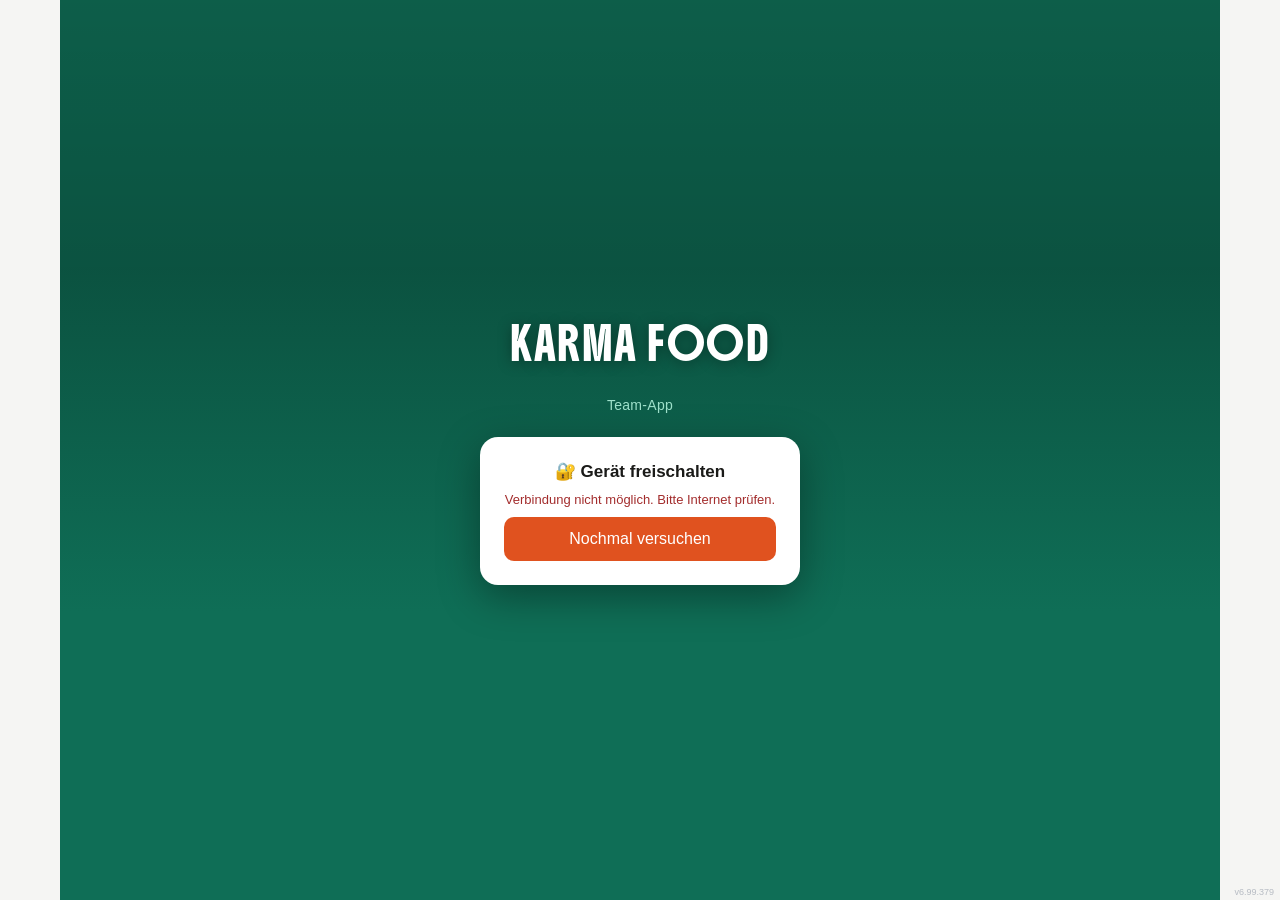
==== public/index.html @ 2970e000 "v6.99.379: Catering-Liste mit Datumskachel, Chips und Kundenlogo (Upload, Liste, Detail, PDF) Co-Aut" ====
<!DOCTYPE html>
<html lang="de">
<head>
<meta charset="UTF-8">
<script>
/* v6.99.312 Grundlagen: lokales Datum (Wien statt UTC), Text-Absicherung, Speicher-Ausfall, Meldung bei Speicherfehlern */
(function(){
  function isoLocal(d){ return d.getFullYear()+'-'+String(d.getMonth()+1).padStart(2,'0')+'-'+String(d.getDate()).padStart(2,'0'); }
  window.isoLocal=isoLocal; window.todayISO=function(){ return isoLocal(new Date()); };
  window.escHtml=function(v){ return v==null?'':String(v).replace(/&/g,'&amp;').replace(/</g,'&lt;').replace(/>/g,'&gt;'); };
  try{ var t='__kf_t'; localStorage.setItem(t,t); localStorage.removeItem(t); }catch(e){
    var mem={}; var fake={getItem:function(k){return Object.prototype.hasOwnProperty.call(mem,k)?mem[k]:null;},setItem:function(k,v){mem[k]=String(v);},removeItem:function(k){delete mem[k];},clear:function(){mem={};},key:function(i){return Object.keys(mem)[i]||null;},get length(){return Object.keys(mem).length;}};
    try{ Object.defineProperty(window,'localStorage',{value:fake,configurable:true}); }catch(e2){}
  }
  var last=0;
  window.addEventListener('unhandledrejection',function(ev){ try{ var e=ev&&ev.reason; if(!e||!e.apiMethod||e.apiMethod==='GET') return; var n=Date.now(); if(n-last<4000) return; last=n; if(typeof showToast==='function') showToast('⚠️ Speichern hat nicht geklappt. Bitte Verbindung prüfen und nochmal versuchen.',true); }catch(_){} });
})();
</script>
<script>/* Apple-Design (v6.99.308): standardmäßig AUS. Einschalten: ?design=apple an die Adresse hängen, ausschalten: ?design=off. Glas ohne Unschärfe: localStorage kf_glass='off'. */
(function(){try{var m=location.search.match(/[?&]design=(apple|off)\b/);if(m)localStorage.setItem('kf_design',m[1]);if(localStorage.getItem('kf_design')==='apple'){var h=document.documentElement;h.classList.add('apple');var lo=(navigator.deviceMemory&&navigator.deviceMemory<=2)||(navigator.hardwareConcurrency&&navigator.hardwareConcurrency<=2);if(lo||localStorage.getItem('kf_glass')==='off')h.classList.add('noglass');var v=document.querySelector('meta[name=viewport]');if(v&&v.content.indexOf('viewport-fit')<0)v.content+=', viewport-fit=cover';}}catch(e){}})();
</script>
<meta name="viewport" content="width=device-width, initial-scale=1.0">
<meta name="apple-mobile-web-app-capable" content="yes">
<meta name="mobile-web-app-capable" content="yes">
<meta name="apple-mobile-web-app-status-bar-style" content="black-translucent">
<meta name="apple-mobile-web-app-title" content="Karma Food">
<meta name="theme-color" content="#0F6E56">
<link rel="manifest" href="/manifest.json">
<link rel="apple-touch-icon" href="/apple-touch-icon.png">
<link rel="icon" type="image/png" href="/icon-192.png">
<link rel="preconnect" href="https://fonts.googleapis.com">
<link rel="preconnect" href="https://fonts.gstatic.com" crossorigin>
<link href="https://fonts.googleapis.com/css2?family=Boldonse&display=swap" rel="stylesheet">
<title>Karma Food</title>
<style>
*{box-sizing:border-box;margin:0;padding:0;-webkit-tap-highlight-color:transparent;}
body{font-family:-apple-system,BlinkMacSystemFont,'Segoe UI',sans-serif;background:#f5f5f3;color:#1a1a18;min-height:100vh;display:flex;flex-direction:column;max-width:480px;margin:0 auto;}
:root{--green:#0F6E56;--green-mid:#1D9E75;--green-light:#E1F5EE;--border:#e5e5e2;--muted:#888;--card:#fff;--sub:#666;--brand:#E0521F;--brand-light:#F5A57A;}

/* LOGIN */
#login-screen{display:flex;flex-direction:column;align-items:center;justify-content:center;min-height:100vh;padding:2rem;gap:1.5rem;position:relative;background:var(--green);background-image:linear-gradient(180deg, rgba(0,0,0,0.15) 0%, rgba(0,0,0,0.25) 30%, rgba(15,110,86,0.92) 68%, rgba(15,110,86,1) 80%), url('/images/hero.jpg');background-size:cover;background-position:center top;}
.login-logo{color:#fff;font-size:30px;font-weight:400;font-family:'Boldonse',sans-serif;letter-spacing:1.5px;text-shadow:0 2px 14px rgba(0,0,0,0.35);}
.login-logo{color:#fff;font-size:30px;font-weight:400;font-family:'Boldonse',sans-serif;letter-spacing:1.5px;}
.tb-title{font-family:'Boldonse',sans-serif;font-weight:400 !important;letter-spacing:0.5px;}
.login-sub{color:#9FE1CB;font-size:14px;letter-spacing:0.3px;}
/* Einstieg ins Crew-Onboarding: bewusst losgelöst von den Filialen (eigener Block, Pillenform, Tinte + Neon) */
#onb-entry{width:100%;max-width:340px;position:relative;z-index:1;display:flex;flex-direction:column;align-items:center;gap:10px;}
.onb-sep{width:100%;display:flex;align-items:center;gap:10px;color:#fff;font-size:11px;font-weight:700;letter-spacing:.12em;text-transform:uppercase;}
.onb-sep::before,.onb-sep::after{content:"";flex:1;height:1px;background:rgba(255,255,255,.45);}
.onb-btn{box-sizing:border-box;text-decoration:none;display:flex;width:100%;align-items:center;justify-content:center;gap:12px;min-height:60px;padding:8px 16px;text-align:left;border-radius:999px;border:none;background:#D4FF3F;color:#1a1a18;cursor:pointer;box-shadow:0 8px 24px rgba(0,0,0,.28);}
.onb-btn-t{font-family:'Boldonse',sans-serif;font-size:11.5px;letter-spacing:0;white-space:nowrap;color:#1a1a18;}
.onb-btn-tx{display:flex;flex-direction:column;gap:3px;min-width:0;}
.onb-btn-s{font-size:12px;font-weight:600;color:#3a3a32;}
.onb-ic{font-size:22px;}.onb-ar{font-size:20px;font-weight:700;color:#1a1a18;}
.login-card{background:#fff;border-radius:18px;padding:1.5rem;width:100%;max-width:320px;display:flex;flex-direction:column;gap:10px;box-shadow:0 12px 40px rgba(0,0,0,0.35);position:relative;z-index:1;}
#store-list{display:flex;flex-direction:column;gap:10px;}
.store-btn{padding:12px 16px;border:2px solid var(--border);border-radius:10px;background:#fff;font-size:14px;color:#1a1a18;cursor:pointer;text-align:left;display:flex;align-items:center;gap:10px;transition:border-color .15s;}
.store-btn-color{position:relative;height:64px;border-radius:12px;border:none;cursor:pointer;display:flex;align-items:center;padding:0 16px;width:100%;}
.role-btn-color{position:relative;min-height:64px;border-radius:12px;border:none;cursor:pointer;display:flex;flex-direction:column;align-items:flex-start;justify-content:center;padding:10px 16px;width:100%;}
summary::-webkit-details-marker{display:none;}
summary::marker{content:'';}
.role-btn-role{color:#fff;font-family:'Boldonse',sans-serif;font-weight:400;font-size:16px;letter-spacing:0.3px;}
.role-btn-name{color:rgba(255,255,255,0.85);font-family:inherit;font-size:12.5px;margin-top:3px;}
.store-btn-color-label{color:#fff;font-family:'Boldonse',sans-serif;font-weight:400;font-size:14.5px;letter-spacing:0.3px;}
.store-btn:active{border-color:var(--brand);}
.store-dot{width:12px;height:12px;border-radius:50%;flex-shrink:0;}
.pin-input{width:100%;padding:12px;border:1.5px solid var(--border);border-radius:10px;font-size:18px;text-align:center;letter-spacing:4px;outline:none;}
.pin-input:focus{border-color:var(--brand);}
.login-btn{width:100%;padding:13px;background:var(--brand);color:#fff;border:none;border-radius:10px;font-size:16px;font-weight:500;cursor:pointer;}
.back-btn{background:transparent;border:none;color:var(--brand);font-size:14px;cursor:pointer;}

/* TOPBAR */
#topbar{background:var(--green);color:#fff;padding:12px 16px;display:flex;align-items:center;justify-content:space-between;flex-shrink:0;}
.tb-title{font-weight:600;font-size:17px;}
.tb-sub{font-size:12px;color:#9FE1CB;margin-top:1px;}
.tb-avatar{width:34px;height:34px;border-radius:50%;background:var(--green-mid);display:flex;align-items:center;justify-content:center;color:#9FE1CB;font-size:11px;font-weight:600;}

/* LANG MENU */
.lang-btn{background:rgba(255,255,255,0.15);border:none;color:#fff;padding:5px 9px;border-radius:6px;font-size:14px;cursor:pointer;position:relative;}
#lang-menu{display:none;position:absolute;right:0;top:36px;background:#fff;border-radius:10px;box-shadow:0 4px 20px rgba(0,0,0,0.15);z-index:999;min-width:150px;overflow:hidden;}
#lang-menu button{display:block;width:100%;padding:10px 14px;border:none;background:transparent;text-align:left;font-size:13px;cursor:pointer;color:#1a1a18;}
#lang-menu button:hover{background:#f5f5f3;}
.size-btn{background:rgba(255,255,255,0.15);border:none;color:#fff;padding:5px 9px;border-radius:6px;font-size:14px;cursor:pointer;position:relative;}
#size-menu{display:none;position:absolute;right:0;top:36px;background:#fff;border-radius:10px;box-shadow:0 4px 20px rgba(0,0,0,0.15);z-index:999;min-width:130px;overflow:hidden;}
#size-menu button{display:block;width:100%;padding:10px 14px;border:none;background:transparent;text-align:left;font-size:13px;cursor:pointer;color:#1a1a18;}
#size-menu button:hover{background:#f5f5f3;}
#size-menu button.active{color:var(--green);font-weight:600;}

/* CONTENT */
#content{flex:1;overflow-y:auto;padding:12px 12px 80px;}
.view{display:none;}
.view.show{display:block;}

/* BOTTOM NAV */
#bottomnav{position:fixed;bottom:0;left:50%;transform:translateX(-50%);width:100%;max-width:480px;background:#fff;border-top:1px solid var(--border);display:flex;}
.nav-btn{flex:1;display:flex;flex-direction:column;align-items:center;gap:2px;padding:8px 4px;border:none;background:transparent;color:var(--muted);font-size:10px;cursor:pointer;}
.nav-btn svg{width:22px;height:22px;stroke:currentColor;stroke-width:1.8;fill:none;stroke-linecap:round;stroke-linejoin:round;}
.nav-btn.active{color:var(--green);}

/* CARDS */
.card{background:var(--card);border-radius:12px;border:1px solid var(--border);overflow:hidden;margin-bottom:10px;}
.card-header{padding:12px 14px;font-weight:500;font-size:14px;border-bottom:1px solid var(--border);}
.section-lbl{font-size:10px;font-weight:600;color:var(--muted);letter-spacing:.5px;padding:12px 2px 4px;text-transform:uppercase;}

/* ORDER */
.item-row{display:flex;align-items:center;gap:8px;padding:8px 14px;border-bottom:1px solid var(--border);}
.item-row:last-child{border-bottom:none;}
.item-name{flex:1;font-size:14px;}
.item-unit{font-size:11px;color:var(--muted);}
.ist-step{display:inline-flex;align-items:center;gap:4px;}
.ist-step button{width:30px;height:34px;border-radius:8px;border:1px solid var(--border);background:#fff;font-size:18px;line-height:1;cursor:pointer;padding:0;flex-shrink:0;}
.ist-step button:active{background:var(--green-light);}
.ist-step input{width:64px !important;font-size:17px !important;padding:9px 4px !important;}
/* 06.10.26 (Feedback Ausstellungsstraße: "Pfeilchen sind ultra mühsam"): die winzigen Browser-Pfeile bei
   Zahlenfeldern überall ausblenden — Zahl direkt eintippen oder +/− Buttons nutzen. */
input[type=number]{-moz-appearance:textfield;appearance:textfield;}
input[type=number]::-webkit-inner-spin-button,input[type=number]::-webkit-outer-spin-button{-webkit-appearance:none;margin:0;}
.qty-btn{width:32px;height:32px;border-radius:8px;border:1px solid var(--border);background:#fff;font-size:18px;cursor:pointer;display:flex;align-items:center;justify-content:center;}
.qty-btn:active{background:var(--green-light);}
.qty-val{width:32px;text-align:center;font-size:15px;font-weight:500;color:var(--muted);border:1px solid var(--border);}
.qty-val.has-val{color:var(--green);}
.qty-val.qty-saved{border-color:#16A34A !important;background:#F0FDF4 !important;}
.qty-val.qty-dirty{border-color:#F97316 !important;background:#FFF7ED !important;color:#C2410C !important;}
.submit-btn{width:100%;padding:14px;background:var(--green);color:#fff;border:none;border-radius:12px;font-size:16px;font-weight:500;cursor:pointer;margin-top:12px;}
.section-banner{border-left:3px solid;border-radius:0 8px 8px 0;padding:8px 12px;margin:14px 0 6px;display:flex;align-items:center;gap:8px;}

/* CHECKLIST */
.cl-tabs{display:flex;flex-wrap:wrap;gap:6px;margin-bottom:12px;}
.cl-tab{flex:1 1 auto;min-width:72px;padding:7px 6px;border:1.5px solid var(--border);border-radius:10px;background:var(--card);font-size:11.5px;font-family:'Boldonse',sans-serif;font-weight:400;letter-spacing:0.2px;line-height:1.25;color:var(--sub);cursor:pointer;text-align:center;}
.cl-tab.active{background:var(--green);border:2px solid var(--green);color:#fff;}
.cl-item{display:flex;align-items:flex-start;gap:10px;padding:10px 14px;border-bottom:1px solid var(--border);cursor:pointer;}
.cl-item:last-child{border-bottom:none;}
.cl-item:active{background:var(--green-light);}
.check-box{width:22px;height:22px;border-radius:5px;border:2px solid var(--border);flex-shrink:0;display:flex;align-items:center;justify-content:center;}
.check-box.done{background:var(--green);border-color:var(--green);}
.cl-text{font-size:14px;line-height:1.4;padding-top:1px;}
.cl-text.done{color:var(--muted);text-decoration:line-through;}
.progress-bar{height:5px;background:var(--border);border-radius:3px;overflow:hidden;margin-bottom:10px;}
.progress-fill{height:100%;background:var(--green);border-radius:3px;transition:width .3s;}
.progress-row{display:flex;justify-content:space-between;font-size:12px;color:var(--muted);margin-bottom:5px;}

/* PACK */
.pack-tabs{display:flex;gap:8px;margin-bottom:14px;}
.pack-tab{flex:1;padding:12px 8px;border:2px solid var(--border);border-radius:10px;background:var(--card);font-size:13px;font-weight:400;cursor:pointer;text-align:center;color:#1a1a18;}
.pack-table{width:100%;border-collapse:collapse;font-size:14px;}
.pack-table th{padding:7px 5px;text-align:center;font-size:11px;color:var(--muted);border-bottom:1px solid var(--border);}
.pack-table th:first-child{text-align:left;}
.pack-table td{padding:8px 6px;border-bottom:1px solid var(--border);text-align:center;}
.pack-table td:first-child{text-align:left;font-size:14px;}

/* HOME */
.home-card{background:var(--card);border-radius:12px;border:1px solid var(--border);padding:14px;margin-bottom:10px;cursor:pointer;}
.home-card:active{background:var(--green-light);}
.hc-icon{width:28px;height:28px;border-radius:8px;background:var(--green-light);display:flex;align-items:center;justify-content:center;}
.metric-grid{display:grid;grid-template-columns:1fr 1fr;gap:8px;margin-bottom:10px;}
.metric-card{background:var(--card);border-radius:12px;border:1px solid var(--border);padding:12px 14px;}
.badge{font-size:10px;padding:3px 8px;border-radius:20px;font-weight:500;}
.badge-ok{background:#EAF3DE;color:#3B6D11;}
.badge-warn{background:#FCEBEB;color:#A32D2D;}
.badge-info{background:#E0F2FE;color:#0369A1;}
.badge-pend{background:#FAEEDA;color:#854F0B;}
.toast{position:fixed;top:80px;left:50%;transform:translateX(-50%);background:#1a1a18;color:#fff;padding:10px 20px;border-radius:30px;font-size:14px;z-index:999;opacity:0;transition:opacity .3s;pointer-events:none;}
.toast.show{opacity:1;}

/* ORG VIEW */
.org-btn{width:100%;padding:16px;border:2px solid var(--border);border-radius:12px;background:var(--card);font-size:15px;cursor:pointer;text-align:left;display:flex;align-items:center;gap:12px;margin-bottom:10px;}
.org-btn:active{opacity:0.85;}
.org-btn-icon{font-size:24px;}
.org-btn-text{display:flex;flex-direction:column;gap:2px;}
.org-btn-title{font-weight:500;font-size:15px;}
.org-btn-sub{font-size:12px;color:var(--muted);}

@media (min-width:700px){ .kf-dishes{gap:8px !important;} .kf-dish-col{max-width:none !important;} .kf-dish-col > div:first-child{padding:12px 10px !important;} }
</style>
<style id="kf-responsive">
.fc-days{display:grid;grid-template-columns:minmax(0,1fr);gap:12px;margin-bottom:12px;}
@media (min-width:900px){.fc-days{grid-template-columns:repeat(2,minmax(0,1fr));}}
.fc-day{padding:14px 16px;margin:0 !important;}
.fc-day-h{display:flex;align-items:center;gap:10px;margin-bottom:4px;}
.fc-day-name{font-size:18px;font-weight:700;}
.fc-today-pill{color:#fff;font-size:12px;font-weight:700;padding:3px 10px;border-radius:6px;}
.fc-day-reason{font-size:14px;color:var(--muted);margin-bottom:6px;line-height:1.35;}
.fc-row{display:flex;align-items:center;justify-content:space-between;gap:14px;padding:12px 0;border-top:1px solid var(--border);}
.fc-row:first-child{border-top:none;}
.fc-dish{min-width:0;display:flex;flex-direction:column;gap:2px;}
.fc-slot{font-size:12px;font-weight:700;letter-spacing:.05em;text-transform:uppercase;color:var(--muted);}
.fc-dishname{font:inherit;font-size:16px;font-weight:600;line-height:1.3;text-align:left;background:none;border:none;padding:0;color:inherit;cursor:pointer;overflow-wrap:anywhere;text-decoration:underline dotted;text-underline-offset:3px;}
.fc-qty{flex:none;}
.fc-qty input{width:76px !important;height:48px;font-size:18px !important;text-align:center;border-radius:8px !important;padding:0 !important;}
.fc-qty [style*="font-size:8px"],.fc-qty [style*="font-size:10px"]{font-size:13px !important;}
.fc-row-multi{flex-direction:column;align-items:stretch;}
.fc-row-multi .fc-qty{width:100%;}
.fc-row-multi .fc-qty div[style*="grid-template-columns"]{grid-template-columns:minmax(0,1fr) 84px !important;gap:8px 12px !important;}
.fc-row-multi .fc-qty input{width:84px !important;}
.dsp-list{display:grid;grid-template-columns:minmax(0,1fr);gap:12px;}
@media (min-width:900px){.dsp-list{grid-template-columns:repeat(2,minmax(0,1fr));}}
.dsp-card{padding:14px 16px;margin:0 !important;}
.dsp-card.dsp-done{border-color:var(--green);}
.dsp-head{display:flex;align-items:center;gap:12px;margin-bottom:12px;}
.dsp-titles{min-width:0;}
.dsp-slot{font-size:12px;font-weight:700;letter-spacing:.05em;text-transform:uppercase;color:var(--muted);}
.dsp-ok{color:#0B6A5D;text-transform:none;letter-spacing:0;margin-left:6px;}
.dsp-name{font-size:16px;font-weight:600;line-height:1.3;overflow-wrap:anywhere;}
.dsp-fields{display:grid;grid-template-columns:auto auto minmax(0,1fr);gap:12px;align-items:end;}
.dsp-f{display:flex;flex-direction:column;gap:4px;min-width:0;}
.dsp-lbl{font-size:12px;color:var(--muted);font-weight:600;}
.dsp-time{display:flex;align-items:center;gap:6px;}
.dsp-fields input{height:48px;box-sizing:border-box;border:1.5px solid var(--border);border-radius:8px;font-size:16px;padding:0 10px;background:#fff;}
.dsp-time input{width:84px;text-align:center;}
.dsp-time input.dsp-sold{border-color:#DC2626;background:#FEF2F2;color:#991B1B;}
.dsp-rest{width:84px;text-align:center;}
.dsp-f-note input{width:100%;}
.dsp-btn{height:48px;min-width:48px;padding:0 10px;border-radius:8px;border:1.5px solid var(--border);background:#fff;font-size:14px;font-weight:600;cursor:pointer;color:var(--sub);}
.dsp-btn.dsp-now{border-color:var(--green);color:var(--green);background:var(--green-light);}
@media (max-width:560px){.dsp-fields{grid-template-columns:auto minmax(0,1fr);}.dsp-f-note{grid-column:1 / -1;}.dsp-rest{width:100%;}}
#sam-time,#sam-rest,#sam-note{height:48px !important;box-sizing:border-box;font-size:16px !important;border-radius:8px !important;}
#sam-time,#sam-rest{width:84px !important;}
/* Operations — Mengen: je Tag eine Karte, je Gericht eine Zeile (Umbau 19.11.26; Zellen und Speicher-Logik unverändert, nur Darstellung) */
/* Handy: Tageskarten als Aufklapper, nur der heutige Tag ist offen */
@media(max-width:640px){
.fc-day-h,#orgfc-content .ofc-table td:first-child{cursor:pointer;position:relative;padding-right:40px !important;}
.fc-day-h::after,#orgfc-content .ofc-table td:first-child::after{content:"";position:absolute;right:16px;top:50%;width:9px;height:9px;border-right:2px solid currentColor;border-bottom:2px solid currentColor;transform:translateY(-70%) rotate(45deg);transition:transform .15s;}
.fc-day.kf-open .fc-day-h::after,#orgfc-content .ofc-table tr.kf-open td:first-child::after{transform:translateY(-30%) rotate(225deg);}
.fc-day:not(.kf-open) .fc-rows,.fc-day:not(.kf-open) .fc-day-reason{display:none;}
.fc-day:not(.kf-open) .fc-day-h{margin-bottom:0;}
#orgfc-content .ofc-table tr.ofc-day:not(.kf-open) td:not(:first-child){display:none !important;}
#orgfc-content .ofc-table tr.ofc-day:not(.kf-open) td:first-child{padding-bottom:0 !important;margin-bottom:0 !important;}
.fc-days,#orgfc-content .ofc-table tbody{gap:8px;}
.fc-day,#orgfc-content .ofc-table tr{padding:10px 12px !important;}
html .fc-days .fc-day:not(.kf-open),html #orgfc-content .ofc-table tr.ofc-day:not(.kf-open){padding:0 !important;border:none !important;background:none !important;box-shadow:none !important;}
html .fc-days .fc-day .fc-day-h,html #orgfc-content .ofc-table tr.ofc-day td:first-child{padding-top:9px !important;padding-bottom:9px !important;margin-bottom:0;}
html .fc-days .fc-day.kf-open .fc-day-h{margin-bottom:6px;}
html #orgfc-content .ofc-table tr.ofc-day.kf-open td:first-child{margin-bottom:6px !important;}
.fc-row,#orgfc-content .ofc-table td{padding-top:8px !important;padding-bottom:8px !important;}
}
.ofc-short{display:none;}
.ofc-wrap{margin-bottom:12px;}
#orgfc-content .ofc-table,#orgfc-content .ofc-table tbody{display:block;width:100%;border:none;background:none;}
#orgfc-content .ofc-table thead{display:none;}
#orgfc-content .ofc-table tbody{display:grid;grid-template-columns:minmax(0,1fr);gap:12px;}
@media (min-width:900px){#orgfc-content .ofc-table tbody{grid-template-columns:repeat(2,minmax(0,1fr));}}
#orgfc-content .ofc-table tr{display:block;background:var(--card,#fff);border:1px solid var(--border);border-radius:8px;padding:14px 16px;box-shadow:0 6px 18px rgba(3,39,43,.06);}
#orgfc-content .ofc-table td{display:grid;grid-template-columns:minmax(0,1fr) auto;align-items:center;gap:4px 14px;padding:12px 0 !important;border:none !important;border-top:1px solid var(--border) !important;text-align:left !important;min-width:0 !important;background:none !important;}
#orgfc-content .ofc-table td:first-child{display:block;border-top:none !important;padding:0 0 10px !important;font-size:18px !important;font-weight:700 !important;}
#orgfc-content .ofc-table td:first-child div{font-size:14px !important;margin-top:4px !important;white-space:normal !important;}
#orgfc-content .ofc-table td:not(:first-child)::before{grid-column:1 / -1;font-size:12px;font-weight:700;letter-spacing:.05em;text-transform:uppercase;color:var(--muted);}
#orgfc-content .ofc-herbst td:nth-child(2)::before{content:"Gericht 1";}
#orgfc-content .ofc-herbst td:nth-child(3)::before{content:"Gericht 2";}
#orgfc-content .ofc-herbst td:nth-child(4)::before{content:"Gericht 3";}
#orgfc-content .ofc-herbst td:nth-child(5)::before{content:"Reis";}
#orgfc-content .ofc-sommer td:nth-child(2)::before{content:"Salat";}
#orgfc-content .ofc-sommer td:nth-child(3)::before{content:"Gericht 1";}
#orgfc-content .ofc-sommer td:nth-child(4)::before{content:"Gericht 2";}
#orgfc-content .ofc-sommer td:nth-child(5)::before{content:"Reis";}
#orgfc-content .ofc-table .ofc-dish{grid-column:1;font-size:16px !important;font-weight:600;line-height:1.3 !important;color:inherit !important;margin:0 !important;overflow-wrap:anywhere;text-underline-offset:3px;}
#orgfc-content .ofc-table td > input{grid-column:2;width:84px !important;height:48px;font-size:18px !important;padding:0 !important;border-radius:8px !important;box-sizing:border-box;}
#orgfc-content .ofc-table td > div[style*="grid-template-columns"]{grid-column:1 / -1;grid-template-columns:minmax(0,1fr) 84px !important;gap:8px 14px !important;margin-top:4px;}
#orgfc-content .ofc-table td > div[style*="grid-template-columns"] span{font-size:14px !important;}
#orgfc-content .ofc-table td > div[style*="grid-template-columns"] input{width:84px !important;height:48px;font-size:18px !important;padding:0 !important;border-radius:8px !important;box-sizing:border-box;}
#orgfc-content .ofc-table td > div:not(.ofc-dish):not([style*="grid-template-columns"]){grid-column:1 / -1;font-size:13px !important;line-height:1.35 !important;}
#orgfc-content div[style*="color:var(--border)"]{color:var(--muted) !important;}
/* Tag + Datum als farbiger Kopf (Hauptfarbe der Filiale, weiße Schrift) in allen Tageskarten */
.fc-day-h{background:var(--green);color:#fff;padding:10px 14px;border-radius:8px;margin-bottom:10px;}
.fc-day-h .fc-day-name{color:#fff;}
.fc-day-h .fc-today-pill{background:#fff !important;color:#03272B !important;}
#orgfc-content .ofc-table td:first-child{background:var(--green) !important;color:#fff !important;padding:10px 14px !important;border-radius:8px;margin-bottom:4px;}
#orgfc-content .ofc-table td:first-child div,#orgfc-content .ofc-table td:first-child div *{color:rgba(255,255,255,.95) !important;}
#orgfc-content .ofc-table td:nth-child(2){border-top:none !important;}
/* Tippen: kein Warten auf Doppeltipp-Zoom, keine graue Markierung */
button,[onclick],a,summary,label,input,select{touch-action:manipulation;-webkit-tap-highlight-color:transparent;}
#kf-offline{position:fixed;left:12px;right:12px;bottom:calc(96px + env(safe-area-inset-bottom,0px));z-index:9000;background:#8B0000;color:#fff;font-size:14px;font-weight:600;line-height:1.35;padding:12px 14px;border-radius:8px;text-align:center;box-shadow:0 8px 24px rgba(0,0,0,.25);}

/* Untere Leiste: Die aktive Seite ist als gefüllte Kachel hervorgehoben, damit man sieht, wo man gerade ist */
#bottomnav{padding:4px 6px;gap:4px;}
.nav-btn{border-radius:12px;transition:background .15s,color .15s;}
.nav-btn.active{background:var(--green);color:#fff;}
.nav-btn.active svg{stroke:#fff;}
/* Zusammenfassung der letzten Woche */
.kf-story{padding:14px 16px !important;margin:0 0 12px !important;}
.kf-story summary{cursor:pointer;display:flex;flex-direction:column;gap:2px;list-style:none;}
.kf-story summary::-webkit-details-marker{display:none;}
.kf-story-k{font-size:12px;font-weight:700;letter-spacing:.05em;text-transform:uppercase;color:var(--muted);}
.kf-story-k::after{content:" ▾";}
.kf-story[open] .kf-story-k::after{content:" ▴";}
.kf-story-h{font-size:16px;font-weight:600;line-height:1.35;}
.kf-story-l{margin:12px 0 0;display:grid;gap:10px;}
.kf-story-l div{border-top:1px solid var(--border);padding-top:10px;}
.kf-story-l dt{font-size:12px;font-weight:700;letter-spacing:.05em;text-transform:uppercase;color:var(--muted);}
.kf-story-l dd{margin:2px 0 0;font-size:16px;line-height:1.45;}
.kf-story-f{margin-top:10px;font-size:12px;color:var(--muted);}
/* Beilagen-Tabellen am Handy: ohne seitliches Scrollen (Wisch-Gesten haben aus Versehen Felder getroffen) */
@media (max-width:600px){
  .bl-tab td:first-child{white-space:normal !important;padding:6px 4px !important;max-width:92px;line-height:1.2}
  .bl-tab td:first-child img{display:none}
  .bl-tab th,.bl-tab td{padding-left:2px !important;padding-right:2px !important}
  .bl-tab td input{width:100% !important;max-width:48px;min-width:34px;min-height:40px;box-sizing:border-box}
}
/* Wechselgeld als Kassa in drei Schritten (27.11.26) + Raster mit Notiz und Sonderbestellung in der breiten Ansicht */
.gw-grid{display:block}.gw-grid>.card{margin-bottom:10px}
.gw-how{background:#F0FDF4;border:1.5px solid #86EFAC;border-radius:12px;padding:2px 12px;margin-bottom:10px}
.gw-how summary{cursor:pointer;font-weight:700;font-size:13px;color:#166534;min-height:40px;display:flex;align-items:center;justify-content:space-between;list-style:none;gap:8px}
.gw-how summary::-webkit-details-marker{display:none}
.gw-how summary::after{content:'▾';font-size:16px}.gw-how[open] summary::after{content:'▴'}
.gw-how[open]{padding-bottom:8px}
.gw-steps{list-style:none;margin:6px 0 2px;padding:0;display:grid;grid-template-columns:repeat(4,minmax(0,1fr));gap:8px}
@media (max-width:700px){.gw-steps{grid-template-columns:minmax(0,1fr)}}
.gw-steps li{display:flex;gap:8px;align-items:flex-start;font-size:12.5px;color:#14532D;line-height:1.35;background:#fff;border-radius:10px;padding:8px}
.gw-steps .em{font-size:20px;line-height:1}
.gw-step{display:flex;align-items:center;gap:10px;margin:12px 0 6px}
.gw-step .no{width:24px;height:24px;border-radius:50%;background:var(--green);color:#fff;font-weight:700;font-size:13px;display:flex;align-items:center;justify-content:center;flex:none}
.gw-step b{font-size:14.5px}
.gw-quick{display:flex;flex-wrap:wrap;gap:6px}
.gw-chip{min-height:44px;padding:0 16px;border:1.5px solid var(--border);border-radius:999px;background:#fff;font-weight:700;font-size:14.5px;color:inherit;cursor:pointer}
.gw-chip[aria-pressed="true"]{background:var(--green-light);border-color:var(--green);color:var(--green)}
.gw-how.x{}
.gw-how+#gw-root .gw-how{}
#gw-root .gw-how{display:grid;grid-template-columns:repeat(3,minmax(0,1fr));gap:8px;background:none;border:0;padding:0}
#gw-root .gw-opt{min-height:72px;border:2px solid var(--border);border-radius:14px;background:#fff;padding:6px;display:flex;flex-direction:column;align-items:center;justify-content:center;gap:2px;color:inherit;text-align:center;cursor:pointer}
#gw-root .gw-opt .ic{font-size:22px;line-height:1}
#gw-root .gw-opt b{font-size:14.5px}
#gw-root .gw-opt small{font-size:11.5px;color:var(--muted)}
#gw-root .gw-opt[aria-pressed="true"]{border-color:var(--green);background:var(--green-light)}
#gw-root .gw-opt[aria-pressed="true"] small{color:var(--green)}
.gw-zettel{border:2px dashed #CFCFC9;border-radius:14px;padding:10px 14px;background:#FFFEF9;font-variant-numeric:tabular-nums}
.gw-zt{font-size:11px;letter-spacing:.09em;text-transform:uppercase;color:var(--muted);font-weight:700;margin-bottom:4px}
.gw-zl{display:flex;justify-content:space-between;gap:10px;padding:3px 0;font-size:15px}
.gw-zl.gw-sum{border-top:1.5px solid var(--ink);margin-top:4px;padding-top:6px;font-weight:700}
.gw-empty{color:var(--muted);font-size:13.5px;padding:4px 0}
.gw-link{background:none;border:0;color:var(--green);font-weight:700;font-size:13.5px;padding:8px 0;min-height:40px;text-align:left;cursor:pointer}
.gw-fine{border-top:1px solid var(--border);padding-top:8px}
.gw-zf.open .gw-fine{margin-top:8px}
.gw-hint{font-size:12px;color:var(--muted);margin-bottom:6px}
.gw-g{display:grid;grid-template-columns:repeat(3,minmax(0,1fr));gap:6px}
@media (max-width:480px){.gw-g{grid-template-columns:repeat(2,minmax(0,1fr))}}
.gw-den{display:flex;align-items:center;justify-content:space-between;gap:2px;border:1.5px solid var(--border);border-radius:12px;padding:4px 4px 4px 8px;background:#fff;min-height:46px}
.gw-den.on{border-color:var(--green)}
.gw-den b{font-size:14px;white-space:nowrap}.gw-c2 button{flex:none}
.gw-c2{display:flex;align-items:center;gap:2px}
.gw-c2 button{width:34px;height:34px;border:0;border-radius:9px;background:#F1F1EE;font-size:18px;font-weight:700;color:var(--ink);cursor:pointer}
.gw-c2 button.p{background:var(--green-light);color:var(--green)}
.gw-n{min-width:22px;text-align:center;font-weight:700;font-size:14.5px}
.gw-note{border-radius:12px;padding:8px 12px;font-size:13.5px;font-weight:600;margin-top:6px}
.gw-note.ok{background:var(--green-light);color:var(--green)}
.gw-note.bad{background:#FDECEA;color:#B3261E}
.gw-send{margin-top:10px;width:100%;min-height:50px;border:0;border-radius:13px;background:var(--green);color:#fff;font-weight:700;font-size:15px;cursor:pointer}
.gw-send:disabled{opacity:.4;cursor:not-allowed}
/* Catering-Zahl am Küchen-Reiter (27.11.26) */
.kf-cat-badge{display:inline-flex;align-items:center;justify-content:center;min-width:18px;height:18px;padding:0 5px;border-radius:9px;background:#EF4444;color:#fff;font-family:'Geist',sans-serif;font-size:11px;font-weight:700;margin-left:3px;vertical-align:middle;animation:kfCatGlow 1.8s ease-in-out infinite}
@keyframes kfCatGlow{0%,100%{box-shadow:0 0 0 0 rgba(239,68,68,.55)}50%{box-shadow:0 0 0 6px rgba(239,68,68,0)}}
@media (prefers-reduced-motion:reduce){.kf-cat-badge{animation:none}}
/* ===== Anpassbar an den Bildschirm ===== */
/* Handy bleibt schmal; Tablets und Computer nutzen die Breite (Karten stehen dann zweispaltig) */
@media (min-width:700px){ body{max-width:860px;} #bottomnav{max-width:860px;} #content{padding:16px 20px 90px;} }
@media (min-width:1100px){ body{max-width:1160px;} #bottomnav{max-width:1160px;} }
/* Schritt 1 (Entwurf grosse Bildschirme): Schrift und Fotos wachsen mit der Bildschirmbreite mit.
   Kopfzeile, Inhalt und untere Leiste werden gemeinsam vergroessert (zoom), die Breite der Leiste bleibt dabei gleich der Inhaltsbreite. */
@media (min-width:700px){ #topbar,#content,#bottomnav{zoom:1.1;} #bottomnav{max-width:782px;} }
@media (min-width:1100px){
  #topbar,#content,#bottomnav{zoom:1.2;} #bottomnav{max-width:967px;}
  #content img[style*="width:40px"]{width:48px !important;height:48px !important;}
  #content img[style*="width:28px"]{width:34px !important;height:34px !important;}
}
@media (min-width:1500px){
  body{max-width:1400px;} #topbar,#content,#bottomnav{zoom:1.35;} #bottomnav{max-width:1037px;}
  #content img[style*="width:40px"]{width:52px !important;height:52px !important;}
  #content img[style*="width:28px"]{width:38px !important;height:38px !important;}
}
@media (min-width:1900px){
  body{max-width:1700px;} #topbar,#content,#bottomnav{zoom:1.5;} #bottomnav{max-width:1133px;}
  #content img[style*="width:40px"]{width:56px !important;height:56px !important;}
  #content img[style*="width:28px"]{width:42px !important;height:42px !important;}
}
/* Handy: Kopfzeile schlanker (Titel kleiner, weniger Abstand), damit mehr Inhalt auf den Bildschirm passt */
@media (max-width:480px){ #topbar{padding:8px 12px;gap:8px;} .tb-title{font-size:12px;line-height:1.25;letter-spacing:0;} .tb-sub{font-size:11px;margin-top:0;} #topbar > div:last-child{gap:6px !important;} }
/* Berührbildschirme: Tippflächen mindestens 44 px (außer Tabellenzellen und Reiter mit eigenen Maßen) */
@media (pointer:coarse){
#content button:not(td button):not(th button):not(.kf-tab):not(.qty-btn):not(.dsp-btn){min-height:44px;}
#content select{min-height:44px;}
#content .ofc-dish,#content .fc-dishname{min-height:44px;display:flex;align-items:center;}
#content input[type=checkbox],#content input[type=radio]{width:26px;height:26px;accent-color:var(--green);}
#content [onclick][style*="underline"],#content a,#content td button,#content th button{position:relative;}
#content [onclick][style*="underline"]::after,#content a::after,#content td button::after,#content th button::after{content:"";position:absolute;inset:-12px -6px;}
}
/* Sichtbarer Fokus für Tastaturbedienung, Zeiger auf Klickbarem */
:focus-visible{outline:3px solid var(--green);outline-offset:2px;border-radius:6px;}
button:not(:disabled),[onclick],summary,label[for]{cursor:pointer;}
button:disabled{cursor:not-allowed;}
@media (prefers-reduced-motion:reduce){*{transition:none !important;animation-duration:.01ms !important;animation-iteration-count:1 !important;scroll-behavior:auto !important;}}
</style>
<script src="/qrcode.js" defer></script>
<script id="kf-a11y">/* Namen für Symbol-Knöpfe und unbeschriftete Felder (Screenreader/Sprachsteuerung). Ändert nichts am Aussehen. */
(function(){
  var MAP={'🔔':'Meldungen','🌐':'Sprache','−':'Weniger','-':'Weniger','+':'Mehr','＋':'Hinzufügen','✕':'Entfernen','×':'Schließen','←':'Zurück','→':'Weiter','🔄':'Aktualisieren','i':'Info','?':'Hilfe','Aa':'Textgröße'};
  function txt(e){return (e.textContent||'').replace(/\s+/g,' ').trim();}
  function run(){
    try{
      var bs=document.querySelectorAll('button:not([aria-label])');
      for(var i=0;i<bs.length;i++){var b=bs[i],t=txt(b);
        if(t.replace(/[^A-Za-zÄÖÜäöüß]/g,'').length>=3) continue;
        var oc=b.getAttribute('onclick')||'';
        var l=b.title||MAP[t]||(oc.indexOf('doLogout')>=0?'Abmelden':'')||(oc.indexOf('maengel')>=0?'Meldungen':'');
        if(l) b.setAttribute('aria-label',l);}
      var fs=document.querySelectorAll('input:not([type=hidden]):not([aria-label]),select:not([aria-label]),textarea:not([aria-label])');
      for(var j=0;j<fs.length;j++){var f=fs[j];
        if(f.closest('label')||(f.id&&document.querySelector('label[for="'+f.id+'"]'))) continue;
        var n='';
        if(f.dataset&&f.dataset.dish) n='Menge '+f.dataset.dish+(f.dataset.groesse?' ('+f.dataset.groesse+')':'');
        if(!n){var row=f.closest('.item-row');var nm=row&&row.querySelector('.item-name');if(nm) n='Menge '+txt(nm);}
        if(!n&&f.placeholder&&f.placeholder.length>1&&f.placeholder!=='–') n=f.placeholder==='hh:mm'?'Uhrzeit (hh:mm)':f.placeholder;
        if(!n&&f.title) n=f.title;
        if(!n&&f.tagName==='SELECT') n='Auswahl';
        if(!n) n='Eingabe';
        f.setAttribute('aria-label',n.slice(0,120));}
      // Klickbare Flächen, die keine echten Knöpfe sind: per Tastatur erreichbar machen
      var cs=document.querySelectorAll('[onclick]:not(button):not(a):not(input):not(select):not(textarea):not(summary):not([tabindex])');
      for(var k=0;k<cs.length;k++){var c=cs[k];c.setAttribute('tabindex','0');c.setAttribute('data-kf-key','1');if(c.nodeName!=='TD'&&c.nodeName!=='TR'&&c.nodeName!=='TH'&&!c.getAttribute('role'))c.setAttribute('role','button');}
      // Seitenstruktur für Screenreader
      var tb=document.getElementById('topbar');if(tb&&!tb.getAttribute('role'))tb.setAttribute('role','banner');
      var ct=document.getElementById('content');if(ct&&!ct.getAttribute('role'))ct.setAttribute('role','main');
      var bn=document.getElementById('bottomnav');if(bn&&!bn.getAttribute('aria-label'))bn.setAttribute('aria-label','Hauptnavigation');
      var tt=document.getElementById('tb-title');if(tt&&!tt.getAttribute('role')){tt.setAttribute('role','heading');tt.setAttribute('aria-level','1');}
      var hs=document.querySelectorAll('.section-lbl:not([role]),.fc-day-name:not([role])');
      for(var h=0;h<hs.length;h++){hs[h].setAttribute('role','heading');hs[h].setAttribute('aria-level',hs[h].classList.contains('fc-day-name')?'3':'2');}
      var nb=document.querySelectorAll('.nav-btn');
      for(var q=0;q<nb.length;q++){if(nb[q].classList.contains('active'))nb[q].setAttribute('aria-current','page');else nb[q].removeAttribute('aria-current');}
      var ths=document.querySelectorAll('th:not([scope])');for(var w=0;w<ths.length;w++)ths[w].setAttribute('scope','col');
    }catch(e){}
  }
  var tm;function sched(){clearTimeout(tm);tm=setTimeout(run,300);}
  document.addEventListener('keydown',function(e){if(e.key!=='Enter'&&e.key!==' ')return;var t=e.target;if(t&&t.getAttribute&&t.getAttribute('data-kf-key')==='1'){e.preventDefault();t.click();}});
  document.addEventListener('DOMContentLoaded',function(){try{new MutationObserver(sched).observe(document.body,{childList:true,subtree:true,attributes:true,attributeFilter:['class']});}catch(e){} sched();});
})();
</script>
</head>
<body>

<div id="login-screen">
  <div class="login-logo">KARMA FOOD</div>
  <div class="login-sub">Team-App</div>
  <div class="login-card" id="store-picker">
    <div style="font-size:13px;color:#666;margin-bottom:4px;">Filiale wählen:</div>
    <div id="store-list"></div>
  </div>
  <div id="onb-entry" data-no-translate>
    <div class="onb-sep"><span>Neu im Team?</span></div>
    <a class="onb-btn" href="https://karma-crew.vercel.app" target="_blank" rel="noopener noreferrer"><span aria-hidden="true" class="onb-ic">👋</span><span class="onb-btn-tx"><span class="onb-btn-t">New KarmaCrew-Member</span><span class="onb-btn-s">Click here · Onboarding starten</span></span><span aria-hidden="true" class="onb-ar">→</span></a>
  </div>
  <div class="login-card" id="pin-form" style="display:none;">
    <div style="font-size:14px;font-weight:500;" id="pin-store-name"></div>
    <div style="font-size:12px;color:#666;">PIN eingeben:</div>
    <input class="pin-input" type="password" inputmode="numeric" maxlength="4" id="pin-input" placeholder="••••" aria-label="PIN" autocomplete="off" enterkeyhint="go">
    <button class="login-btn" onclick="checkPin()">Einloggen</button>
    <button class="back-btn" onclick="showStorePicker()">← Zurück</button>
    <div id="pin-error" style="color:#A32D2D;font-size:12px;text-align:center;display:none;">Falscher PIN</div>
  </div>
</div>

<!-- ÖFFENTLICHE KUNDENFEEDBACK-SEITE (20.08.26) — komplett getrennt vom internen PIN-Login/App.
     Erreichbar über ?feedback=1 in der URL, z.B. als Shopify-Button verlinkt. Bewusst KEINE
     Personendaten (kein Name/E-Mail/Login) — nur Bewertung + optionale Tags + optionaler Kommentar. -->
<div id="public-feedback" style="display:none;min-height:100vh;background:#1a1a18;"></div>
<!-- ÖFFENTLICHE STADTGEMEINDE-ANMELDUNG (19.10.26) — ?bestellen=1&k=TOKEN, ohne Login. Schreibt nur über die Edge Function. -->

<div id="app" style="display:none;flex-direction:column;min-height:100vh;">
  <div id="topbar">
    <div>
      <div class="tb-title" id="tb-title">Karma Food</div>
      <div class="tb-sub" id="tb-sub"></div>
    </div>
    <div style="display:flex;align-items:center;gap:8px;position:relative;">
      <button class="size-btn" onclick="toggleSizeMenu()" title="Textgröße" style="font-weight:700;">Aa</button>
      <div id="size-menu">
        <button onclick="setUiSize('klein')" id="size-btn-klein">Klein</button>
        <button onclick="setUiSize('mittel')" id="size-btn-mittel">Mittel</button>
        <button onclick="setUiSize('gross')" id="size-btn-gross">Groß</button>
      </div>
      <button class="lang-btn" onclick="toggleLangMenu()">🌐</button>
      <div id="lang-menu">
        <button onclick="setLang('de')">🇦🇹 Deutsch</button>
        <button onclick="setLang('en')">🇬🇧 English</button>
        <button onclick="setLang('es')">🇪🇸 Español</button>
        <button onclick="setLang('hi')">🇮🇳 हिन्दी</button>
      </div>
      <button onclick="kfsOpen()" id="nav-kfs" title="Sicherheit" aria-label="Sicherheit" style="display:none;width:28px;height:28px;border-radius:50%;border:none;background:rgba(255,255,255,0.18);color:#fff;font-size:14px;cursor:pointer;flex-shrink:0;position:relative;align-items:center;justify-content:center;">🔐<span id="kfs-badge" style="display:none;position:absolute;top:-4px;right:-4px;background:#DC2626;color:#fff;font-size:9px;font-weight:700;min-width:15px;height:15px;border-radius:50%;align-items:center;justify-content:center;padding:0 2px;"></span></button>
      <button onclick="goTo('maengel')" id="nav-notif-bell" style="display:none;width:28px;height:28px;border-radius:50%;border:none;background:rgba(255,255,255,0.18);color:#fff;font-size:15px;cursor:pointer;flex-shrink:0;position:relative;">
        🔔<span id="nav-notif-badge" style="display:none;position:absolute;top:-4px;right:-4px;background:#DC2626;color:#fff;font-size:9px;font-weight:700;min-width:15px;height:15px;border-radius:50%;align-items:center;justify-content:center;padding:0 2px;"></span>
      </button>
      <button onclick="goTo('hilfe')" title="Hilfe & Ansprechpartner" style="width:28px;height:28px;border-radius:50%;border:none;background:#FBBF24;color:#78350F;font-size:14px;font-weight:800;cursor:pointer;flex-shrink:0;box-shadow:0 0 0 2px rgba(255,255,255,0.35);">?</button>
      <div class="tb-avatar" id="tb-avatar" style="display:none;"></div>
      <button onclick="doLogout()" title="Filiale wechseln / Abmelden" style="width:34px;height:34px;border-radius:50%;border:none;background:rgba(255,255,255,0.18);color:#fff;display:flex;align-items:center;justify-content:center;cursor:pointer;flex-shrink:0;">
        <svg width="17" height="17" viewBox="0 0 24 24" stroke="currentColor" stroke-width="2" fill="none" stroke-linecap="round" stroke-linejoin="round"><path d="M9 21H5a2 2 0 01-2-2V5a2 2 0 012-2h4"/><polyline points="16 17 21 12 16 7"/><line x1="21" y1="12" x2="9" y2="12"/></svg>
      </button>
    </div>
  </div>

  <div id="bday-banner"></div>
  <div id="sg-global"></div>
  <div id="np-global"></div>

  <div id="content">
    <div id="v-home" class="view show"></div>
    <div id="v-order" class="view"></div>
    <div id="v-check" class="view"></div>
    <div id="v-pack" class="view"></div>
    <div id="v-org" class="view"></div>
    <div id="v-management" class="view"></div>
    <div id="v-hygieneauswertung" class="view"></div>
    <div id="v-zutatenkontrolle" class="view"></div>
    <div id="v-freitagCheckliste" class="view"></div>
    <div id="v-epochenCheck" class="view"></div>
    <div id="v-menuKontrolle" class="view"></div>
    <div id="v-gerichtFotos" class="view"></div>
    <div id="v-wochenFeedback" class="view"></div>
    <div id="v-forecastAmpel" class="view"></div>
    <div id="v-nutzungsstatistik" class="view"></div>
    <div id="v-orgReport" class="view"></div>
    <div id="v-allergene" class="view"></div>
    <div id="v-schulung" class="view"></div>
    <div id="v-dailycheck" class="view"></div>
    <div id="v-maengel" class="view"></div>
    <div id="v-catering" class="view"></div>
    <div id="v-feuerloescher" class="view"></div>
    <div id="v-messen" class="view"></div>
    <div id="v-dienstplan" class="view"></div>
    <div id="v-todos" class="view"></div>
    <div id="v-geburtstage" class="view"></div>
    <div id="v-verfuegbarkeit" class="view"></div>
    <div id="v-schichtende" class="view"></div>
    <div id="v-waehrend" class="view"></div>
    <div id="v-kontrolle" class="view"></div>
    <div id="v-guide" class="view"></div>
    <div id="v-forecastReview" class="view"></div>
    <div id="v-umsatz" class="view"></div>
    <div id="v-fcTrial" class="view"></div>
    <div id="v-healthcheck" class="view"></div>
    <div id="v-zutatenDB" class="view"></div>
    <div id="v-oeffnungHilfe" class="view"></div>
    <div id="v-reinigungHilfe" class="view"></div>
    <div id="v-hygieneSchulung" class="view"></div>
    <div id="v-orgForecast" class="view"></div>
    <div id="v-broadcast" class="view"></div>
    <div id="v-transporterTasks" class="view"></div>
    <div id="v-msg" class="view"></div>
    <div id="v-sweets" class="view"></div>
    <div id="v-kitchen" class="view"></div>
    <div id="v-disposal" class="view"></div>
    <div id="v-kitchenDaily" class="view"></div>
    <div id="v-kuechenlager" class="view"></div>
    <div id="v-grundreinigung" class="view"></div>
    <div id="v-stadtgemeinde" class="view"></div>
    <div id="v-essenFeedback" class="view"></div>
    <div id="v-kundenfeedback" class="view"></div>
    <div id="v-teamFeedback" class="view"></div>
    <div id="v-teamRating" class="view"></div>
    <div id="v-hilfe" class="view"></div>
    <div id="v-karmaverse" class="view"></div>
    <div id="v-produkte" class="view"></div>
    <div id="v-kochkurse" class="view"></div>
    <div id="v-rabattcodes" class="view"></div>
    <div id="v-onboarding" class="view"></div>
  </div>

  <nav id="bottomnav">
    <button class="nav-btn active" onclick="window._homeHideRoles=false;goTo('home')" id="nav-home">
      <svg viewBox="0 0 24 24"><path d="M3 9l9-7 9 7v11a2 2 0 01-2 2H5a2 2 0 01-2-2z"/><polyline points="9 22 9 12 15 12 15 22"/></svg>Start
    </button>
    <button class="nav-btn" onclick="window._homeHideRoles=true;goTo('home')" id="nav-kitchen-daily" style="display:none;">
      <svg viewBox="0 0 24 24"><path d="M12 2L2 7l10 5 10-5-10-5z"/><path d="M2 17l10 5 10-5"/><path d="M2 12l10 5 10-5"/></svg>Daily
    </button>
    <button class="nav-btn" onclick="goToOrderMain()" id="nav-order">
      <svg viewBox="0 0 24 24"><path d="M9 11l3 3L22 4"/><path d="M21 12v7a2 2 0 01-2 2H5a2 2 0 01-2-2V5a2 2 0 012-2h11"/></svg>Bestellen
    </button>
    <button class="nav-btn" onclick="goToReminder('order','forecast')" id="nav-forecast">
      <svg viewBox="0 0 24 24"><rect x="3" y="4" width="18" height="18" rx="2"/><line x1="16" y1="2" x2="16" y2="6"/><line x1="8" y1="2" x2="8" y2="6"/><line x1="3" y1="10" x2="21" y2="10"/></svg>Forecast
    </button>
    <button class="nav-btn" onclick="goTo('disposal')" id="nav-disposal">
      <svg viewBox="0 0 24 24"><path d="M3 6h18"/><path d="M19 6l-1 14a2 2 0 01-2 2H8a2 2 0 01-2-2L5 6"/><path d="M10 11v6"/><path d="M14 11v6"/><path d="M9 6V4a1 1 0 011-1h4a1 1 0 011 1v2"/></svg>Entsorgung
    </button>
    <button class="nav-btn" onclick="goTo('kontrolle')" id="nav-kontrolle">
      <svg viewBox="0 0 24 24"><path d="M12 22s8-4 8-10V5l-8-3-8 3v7c0 6 8 10 8 10z"/></svg>Kontrolle
    </button>
    <button class="nav-btn" onclick="goTo('karmaverse')" id="nav-karmaverse">
      <svg viewBox="0 0 24 24"><path d="M12 2l2.4 6.6L21 9.3l-5.2 4.3 1.8 6.8L12 16.8 6.4 20.4l1.8-6.8L3 9.3l6.6-.7z"/></svg>Karmaverse
    </button>
    <button class="nav-btn" onclick="goTo('messen')" id="nav-messen" style="display:none;">
      <svg viewBox="0 0 24 24"><rect x="3" y="4" width="18" height="18" rx="2"/><line x1="16" y1="2" x2="16" y2="6"/><line x1="8" y1="2" x2="8" y2="6"/><line x1="3" y1="10" x2="21" y2="10"/></svg>Messen
    </button>
    <button class="nav-btn" onclick="goTo('sweets')" id="nav-org-sweets" style="display:none;">
      <svg viewBox="0 0 24 24"><path d="M20 21v-8a2 2 0 00-2-2H6a2 2 0 00-2 2v8"/><path d="M4 10V8a2 2 0 012-2h12a2 2 0 012 2v2"/><line x1="12" y1="6" x2="12" y2="3"/></svg><span id="navlabel-sweets">Sweets</span>
    </button>
    <button class="nav-btn" onclick="goTo('kitchen')" id="nav-org-kueche" style="display:none;">
      <svg viewBox="0 0 24 24"><path d="M3 2v7c0 1.1.9 2 2 2h4a2 2 0 002-2V2"/><path d="M7 2v20"/><path d="M17 2a5 5 0 00-5 5v6h5"/><path d="M17 13v9"/></svg><span id="navlabel-kueche">Küche</span>
    </button>
    <button class="nav-btn" onclick="goToPackTab('transporter')" id="nav-org-transporter" style="display:none;">
      <svg viewBox="0 0 24 24"><rect x="1" y="3" width="15" height="13"/><polygon points="16 8 20 8 23 11 23 16 16 16 16 8"/><circle cx="5.5" cy="18.5" r="2.5"/><circle cx="18.5" cy="18.5" r="2.5"/></svg><span id="navlabel-transporter">Transporter</span>
    </button>
    <button class="nav-btn" onclick="goToPackTab('kc')" id="nav-org-kc" style="display:none;">
      <svg viewBox="0 0 24 24"><path d="M21 8a2 2 0 00-1-1.73l-7-4a2 2 0 00-2 0l-7 4A2 2 0 003 8v8a2 2 0 001 1.73l7 4a2 2 0 002 0l7-4A2 2 0 0021 16z"/><polyline points="3.27 6.96 12 12.01 20.73 6.96"/><line x1="12" y1="22.08" x2="12" y2="12"/></svg><span id="navlabel-kc">Shop Produkte</span>
    </button>
    <!-- ORG ZENTRALE NAV — 5 feste Tabs -->
    <button class="nav-btn" onclick="goTo('home')" id="nav-org-ueberblick" style="display:none;">
      <svg viewBox="0 0 24 24"><rect x="3" y="3" width="7" height="7"/><rect x="14" y="3" width="7" height="7"/><rect x="14" y="14" width="7" height="7"/><rect x="3" y="14" width="7" height="7"/></svg>Überblick
    </button>
    <button class="nav-btn" onclick="goTo('management')" id="nav-org-management" style="display:none;">
      <svg viewBox="0 0 24 24"><circle cx="12" cy="12" r="3"/><path d="M19.4 15a1.65 1.65 0 00.33 1.82l.06.06a2 2 0 11-2.83 2.83l-.06-.06a1.65 1.65 0 00-1.82-.33 1.65 1.65 0 00-1 1.51V21a2 2 0 01-4 0v-.09A1.65 1.65 0 009 19.4a1.65 1.65 0 00-1.82.33l-.06.06a2 2 0 11-2.83-2.83l.06-.06a1.65 1.65 0 00.33-1.82 1.65 1.65 0 00-1.51-1H3a2 2 0 010-4h.09A1.65 1.65 0 004.6 9a1.65 1.65 0 00-.33-1.82l-.06-.06a2 2 0 112.83-2.83l.06.06a1.65 1.65 0 001.82.33H9a1.65 1.65 0 001-1.51V3a2 2 0 014 0v.09a1.65 1.65 0 001 1.51 1.65 1.65 0 001.82-.33l.06-.06a2 2 0 112.83 2.83l-.06.06a1.65 1.65 0 00-.33 1.82V9a1.65 1.65 0 001.51 1H21a2 2 0 010 4h-.09a1.65 1.65 0 00-1.51 1z"/></svg><span id="navlabel-management">Zentrale</span>
    </button>
    <button class="nav-btn" onclick="goTo('menuKontrolle')" id="nav-org-menu" style="display:none;position:relative;">
      <svg viewBox="0 0 24 24"><path d="M9 11l3 3 8-8"/><path d="M20 12v7a2 2 0 01-2 2H6a2 2 0 01-2-2V6a2 2 0 012-2h9"/></svg>Menü<span id="nav-menu-badge" style="display:none;position:absolute;top:4px;right:10px;background:#DC2626;color:#fff;font-size:10px;font-weight:700;min-width:16px;height:16px;border-radius:8px;align-items:center;justify-content:center;padding:0 3px;"></span>
    </button>
    <button class="nav-btn" onclick="goTo('orgReport')" id="nav-orgReport" style="display:none;">
      <svg viewBox="0 0 24 24"><path d="M4 20V10M10 20V4M16 20v-8M22 20H2"/></svg>Report
    </button>
    <button class="nav-btn" onclick="goTo('orgForecast')" id="nav-org-mengen" style="display:none;">
      <svg viewBox="0 0 24 24"><line x1="18" y1="20" x2="18" y2="10"/><line x1="12" y1="20" x2="12" y2="4"/><line x1="6" y1="20" x2="6" y2="14"/></svg>Mengen
    </button>
    <button class="nav-btn" onclick="goTo('maengel')" id="nav-org-schaeden" style="display:none;">
      <svg viewBox="0 0 24 24"><circle cx="12" cy="12" r="10"/><line x1="12" y1="8" x2="12" y2="12"/><line x1="12" y1="16" x2="12.01" y2="16"/></svg>Schäden
    </button>
    <button class="nav-btn" onclick="goTo('broadcast')" id="nav-org-msg" style="display:none;">
      <svg viewBox="0 0 24 24"><path d="M21 15a2 2 0 01-2 2H7l-4 4V5a2 2 0 012-2h14a2 2 0 012 2z"/></svg>Nachricht
    </button>
    <button class="nav-btn" onclick="goTo('hygieneSchulung')" id="nav-org-hygiene" style="display:none;">
      <svg viewBox="0 0 24 24"><path d="M12 22s8-4 8-10V5l-8-3-8 3v7c0 6 8 10 8 10z"/></svg>Hygiene
    </button>
    <button class="nav-btn" onclick="goTo('feuerloescher')" id="nav-org-feuer" style="display:none;">
      <svg viewBox="0 0 24 24"><path d="M12 2c1 3 4 4 4 8a4 4 0 01-8 0c0-2 1-3 2-4-.5 2 1 2.5 1 1 0-2-1-3 1-5z"/><path d="M8 20h8"/></svg>Feuer
    </button>
    <button class="nav-btn" onclick="goTo('teamFeedback')" id="nav-org-feedback" style="display:none;">
      <svg viewBox="0 0 24 24"><path d="M21 15a2 2 0 01-2 2H7l-4 4V5a2 2 0 012-2h14a2 2 0 012 2z"/><line x1="8" y1="9" x2="16" y2="9"/><line x1="8" y1="13" x2="13" y2="13"/></svg>Feedback
    </button>
    <button class="nav-btn" onclick="kfMehrOpen()" id="nav-org-mehr" style="display:none;">
      <svg viewBox="0 0 24 24"><circle cx="5" cy="12" r="1.6"/><circle cx="12" cy="12" r="1.6"/><circle cx="19" cy="12" r="1.6"/></svg>Mehr
    </button>

  </nav>
</div>

<div class="toast" id="toast"></div>
<div id="submit-overlay" style="display:none;position:fixed;inset:0;background:rgba(255,255,255,0.85);z-index:9999;align-items:center;justify-content:center;flex-direction:column;gap:12px;">
  <div style="width:40px;height:40px;border:3px solid var(--border);border-top-color:var(--green);border-radius:50%;animation:submitSpin 0.8s linear infinite;"></div>
  <div id="submit-overlay-text" style="font-size:14px;font-weight:600;color:var(--sub);">Wird gesendet …</div>
</div>
<style>@keyframes submitSpin{to{transform:rotate(360deg);}}</style>

<div id="bc-modal-overlay" style="display:none;position:fixed;inset:0;background:rgba(0,0,0,0.5);z-index:2000;align-items:center;justify-content:center;padding:20px;">
  <div style="background:#fff;border-radius:16px;padding:20px;max-width:360px;width:100%;box-shadow:0 12px 40px rgba(0,0,0,0.3);">
    <div style="display:flex;align-items:center;gap:8px;margin-bottom:10px;">
      <span style="font-size:22px;">📢</span>
      <span style="font-weight:600;font-size:15px;color:#0EA5E9;">Nachricht von der Organisation</span>
    </div>
    <div id="bc-modal-message" style="font-size:14px;color:#1a1a18;background:#F0F9FF;border-radius:10px;padding:12px;margin-bottom:14px;white-space:pre-wrap;"></div>
    <img loading="lazy" decoding="async" id="bc-modal-photo" style="max-width:100%;border-radius:10px;margin-bottom:14px;display:none;">
    <div id="bc-modal-rating" style="display:none;gap:6px;margin-bottom:12px;">
      <button type="button" class="bc-rating-btn" data-v="1" onclick="setBcRating(1)" style="flex:1;padding:10px 0;font-size:22px;border:1.5px solid var(--border);border-radius:8px;background:#fff;cursor:pointer;">😖</button>
      <button type="button" class="bc-rating-btn" data-v="2" onclick="setBcRating(2)" style="flex:1;padding:10px 0;font-size:22px;border:1.5px solid var(--border);border-radius:8px;background:#fff;cursor:pointer;">😐</button>
      <button type="button" class="bc-rating-btn" data-v="3" onclick="setBcRating(3)" style="flex:1;padding:10px 0;font-size:22px;border:1.5px solid var(--border);border-radius:8px;background:#fff;cursor:pointer;">🙂</button>
      <button type="button" class="bc-rating-btn" data-v="4" onclick="setBcRating(4)" style="flex:1;padding:10px 0;font-size:22px;border:1.5px solid var(--border);border-radius:8px;background:#fff;cursor:pointer;">😋</button>
      <button type="button" class="bc-rating-btn" data-v="5" onclick="setBcRating(5)" style="flex:1;padding:10px 0;font-size:22px;border:1.5px solid var(--border);border-radius:8px;background:#fff;cursor:pointer;">🤩</button>
    </div>
    <textarea id="bc-modal-reply" placeholder="Antwort (optional)..." style="width:100%;padding:10px;border:1px solid var(--border);border-radius:8px;min-height:70px;resize:vertical;font-family:inherit;box-sizing:border-box;margin-bottom:12px;"></textarea>
    <button id="bc-modal-reply-btn" class="submit-btn" onclick="replyToBroadcast()" style="margin-bottom:8px;">✔ Antworten & schließen</button>
    <button onclick="dismissBroadcast()" style="width:100%;background:none;border:1px solid var(--border);border-radius:10px;padding:10px;font-size:13px;color:var(--muted);cursor:pointer;">Nur schließen</button>
  </div>
</div>

<script>
// menu_data.js OHNE Frische-Prüfung geladen, konnte tagelang aus dem Browser-Cache kommen — genau
// das Problem, dass zwei Personen an unterschiedlichen Tagen zuletzt frisch geladen haben und
// deshalb unterschiedliche Menüs sahen (21.08.26 gefunden). Cache-Buster mit heutigem Datum
// erzwingt mindestens 1x täglich eine echte Neuabfrage, ohne bei jedem Laden neu zu holen.
document.write('<script src="/menu_data.js?d=' + todayISO() + '"><\/script>');
</script>
<script>
const SUPABASE_URL = 'https://fkliyqjxnttzyuzogrng.supabase.co';
const SUPABASE_ANON_KEY = 'sb_publishable_Eu6-MQxkfyaxii2vpCR-IQ_uqS90NRf';

const STORE_COLORS = {'lb':'#22C55E','boerse':'#A855F7','1020':'#3B82F6','1070':'#EAB308','3400':'#F97316','kitchen':'#EF4444','zentrale':'#6B7280'};
// Kurzform der Filialnamen für enge Tabellenköpfe (z.B. Transporter-Bestellliste) — bei manchen
// Filialen (z.B. "Ausstellungsstraße") gibt's kein Leerzeichen, an dem sich automatisch abkürzen
// ließe, deshalb fix hinterlegt statt automatisch berechnet.
const STORE_SHORT = {'lb':'Laurenz.','boerse':'Börse','1020':'Ausst.','3400':'Stadtpl.','kitchen':'Kitchen'};
// Portionen pro Lasagne-Blech-Größe — global, da sowohl Store- als auch Organisation-Vorschlagslogik
// in echten Portionen statt "Behälter" rechnen müssen, um niemals krumme Bleche vorzuschlagen.
const LASAGNE_SIZE_YIELD={gross:18, mittel:12, klein:8};
const LASAGNE_SIZES=[{k:'gross',l:'Groß·18'},{k:'mittel',l:'Mit.·12'},{k:'klein',l:'Kl.·8'}];
// Meatballs: statt einer einzelnen Portionenzahl zwei getrennte Mengen — Sauce (in Behältern) und
// Bällchen (Stück, roh gezählt, NICHT automatisch aus Portionen × 6 hochgerechnet — Anfrage Tini
// 02.09., der reine Umrechner war zu ungenau). Gleiches UI-Muster wie LASAGNE_SIZES/groesse-Spalte.
const MEATBALLS_TEILE=[{k:'behaelter',l:'Sauce (Beh.)'},{k:'baellchen',l:'Bällchen'}];
// 18.09.26 (Wunsch Tini): Köfte (z.B. bei "Khadi mit (Veggie Köfte)") brauchen dieselbe Sauce/Stück-
// Trennung wie Meatballs — Datenbank-technisch dieselben groesse-Werte (behaelter/baellchen), nur
// die Anzeige-Beschriftung wechselt je nach Gericht zwischen "Bällchen" und "Köfte".
function meatballsPieceLabel(dishName){
  const n=(dishName||'').toLowerCase();
  return (n.includes('köfte')||n.includes('kofte')) ? 'Köfte' : 'Bällchen';
}
function meatballsTeileFor(dishName){
  return [{k:'behaelter',l:'Sauce (Beh.)'},{k:'baellchen',l:meatballsPieceLabel(dishName)}];
}
// Kräftige, markante Farben speziell für die Login-Auswahl (eigene Palette, unabhängig von STORE_COLORS)
const STORE_LOGIN_COLORS = {'lb':'#00A878','boerse':'#00B4CC','1020':'#F0806B','3400':'#E0521F','kitchen':'#F0A500','zentrale':'#2B3A67'};
const TRANSPORTER_CATS = ['Verpackungen','Alltag','Food & Drinks','Reinigung'];
// Kategorien für "Fast aus → nachbestellen" (INVOLO-Sammelbestellung an Simone, täglich 15:00
// gebündelt). Bewusst getrennt von ✅/❌ "Lieferbar" — das bleibt Info für die Stores, DAS hier ist
// der proaktive Nachbestell-Hinweis für Simone, bevor es wirklich leer ist.
const NACHSCHUB_CATS = ['Verpackungen','Alltag','Reinigung'];
// 12.11.26: selbst produzierte Artikel (Masala Chai, Mango Lassi, Chili Mango Sauce + Kashmiri Chili Crisp Großglas):
// "Aus" geht NICHT an Simone/Involo, sondern als Nachproduktions-Hinweis an die Küche (Leiste, bis "in Produktion" getippt).
const PRODUKTION_IDS = [27,114,180,181];
const KC_CATS = ['Webshop-Produkte'];
const SWEETS_CATS = ['Sweets'];
const CATS = [...TRANSPORTER_CATS, ...KC_CATS, ...SWEETS_CATS];
// Sorten-Gruppen: Artikel, die per Name-Prefix zusammengehören (z.B. mehrere Pona-Sorten), werden
// in der Bestell-Ansicht als EIN Button mit Sorten-Dropdown + Menge dargestellt, statt einer Zeile pro Sorte.
const VARIANT_GROUPS = {
  pona:{label:'Pona', prefix:/^pona\s*/i, match:n=>/^pona\b/i.test(n)},
  bareballs:{label:'Barebells', prefix:/^bareballs?\s*/i, match:n=>/^bareballs?\b/i.test(n)}
};
let variantRows = {}; // {groupKey: [{articleId:number|null}, ...]}
let lasagneExtraSizes = {}; // {cellKey('date|dish'): Set(groesse)} — manuell aufgeklappte, noch leere Größen-Zeilen im Forecast
// Küchen-Liefermengen (Dressing, Raita, etc.) sind freie Textnamen in kitchen_supply_baseline,
// nicht mit der articles-Tabelle verknüpft — Bilder daher über diese Zuordnung, sobald vorhanden.
const KITCHEN_SUPPLY_IMAGES = {
  'Petersilie': '/images/kitchen-supply/petersilie.jpg',
  'Dressing': '/images/kitchen-supply/dressing.jpg',
  'Lasagne Dressing': '/images/kitchen-supply/dressing.jpg',
  'Bowl Sauce': '/images/kitchen-supply/bowl-sauce.jpg',
  'Sauce Bowl/Salat': '/images/kitchen-supply/bowl-sauce.jpg',
  'Limetten': '/images/kitchen-supply/limetten.jpg',
  'Salat (zur Lasagne)': '/images/kitchen-supply/salat-lasagne.jpg',
  'Raita': '/images/kitchen-supply/raita.jpg',
  'Parmesan': '/images/kitchen-supply/parmesan.jpg',
  'Salat': '/images/dishes/salat.jpg',
  'Samosas': '/images/dishes/samosa.jpg',
  'Samosa': '/images/dishes/samosa.jpg',
};

// Welche Beilage gehört zu welchem Gericht — für die Anzeige im Morgen-Tab & Beilagen-Matrix.
// Keyword-basiert: Treffer auf Gerichtsname → Beilagen die dazu serviert werden.
const DISH_BEILAGEN = [
  { match: /BIRYANI/,                      beilagen: ['Raita'] },
  { match: /\bBOWL\b|LENTIL|LINSEN.*BOWL/, beilagen: ['Sauce Bowl/Salat'] },
  { match: /LASAGNE/,                      beilagen: ['Lasagne Dressing'] },
  { match: /EATBALLS/,                     beilagen: ['Parmesan'] }, // "EATBALLS" statt "MEATBALLS" — matcht auch "(M)eatballs"-Schreibweise
];

// Umrechnung Portionen -> Stück, für Gerichte wo das für die Küchen-Produktion relevant ist
// (Anfrage Tini 02.09.: "wie viele Bällchen bei X Portionen Meatballs"). Keyword-basiert wie
// DISH_BEILAGEN — bei Bedarf um weitere Gerichte erweiterbar (z.B. Samosas pro Portion).
const DISH_STUECK_PRO_PORTION = [
  { match: /EATBALLS/, stueck: 6, label: 'Bällchen' }, // s.o., "(M)eatballs"-Schreibweise
];
function getStueckProPortion(dishName){
  if(!dishName) return null;
  const n = dishName.toUpperCase();
  return DISH_STUECK_PRO_PORTION.find(e => e.match.test(n)) || null;
}
// Kleiner Hinweistext fürs Erstrendern einer Mengenzelle — wird bei Eingabe live per updateStueckHint()
// aktualisiert, ohne dass ein Server-Roundtrip/Re-Render nötig ist.
function stueckHintHtml(dishName, qty){
  const conf=getStueckProPortion(dishName);
  if(!conf) return '';
  const q=parseFloat(qty);
  const txt=(q>0)?`🍖 ${Math.round(q*conf.stueck)} ${conf.label}`:`🍖 × ${conf.stueck} ${conf.label}`;
  return `<div class="stueck-hint" style="font-size:8px;color:#7B3FE4;margin-top:1px;white-space:nowrap;">${txt}</div>`;
}
// Live-Update bei Eingabe — sucht das Hinweis-Element in derselben Zelle/demselben Wrapper.
function updateStueckHint(inputEl){
  const wrap = inputEl.closest('td') || inputEl.parentElement;
  const hintEl = wrap?.querySelector('.stueck-hint');
  if(!hintEl) return;
  const conf=getStueckProPortion(inputEl.dataset.dish||'');
  if(!conf) return;
  const v=parseFloat(String(inputEl.value).replace(',','.'))||0;
  hintEl.textContent = v>0 ? `🍖 ${Math.round(v*conf.stueck)} ${conf.label}` : `🍖 × ${conf.stueck} ${conf.label}`;
}
function getDishBeilagen(dishName){
  if(!dishName) return [];
  const n = dishName.toUpperCase();
  const hit = DISH_BEILAGEN.find(e => e.match.test(n));
  return hit ? hit.beilagen : [];
}
// Gleiche Farbzuordnung für Küchen-Zulieferartikel überall (Store-Ansicht & Transporter/Küche-Matrix)
const ARTICLE_COLORS={'Bowl Sauce':'#1D4ED8','Sauce Bowl/Salat':'#1D4ED8','Limetten':'#15803D','Dressing':'#B91C1C','Lasagne Dressing':'#B91C1C','Petersilie':'#DB6B57','Salat (zur Lasagne)':'#A21CAF','Raita':'#15803D','Parmesan':'#D4A017'};
// Ausgeschriebene Allergen-Namen statt Buchstaben-Codes — Mitarbeitende kennen die Buchstaben nicht auswendig
// Offizielle 14-Allergene-Kennzeichnung (Österreich/EU) — Buchstaben A-R.
// WICHTIG: Die bisherige Zuordnung hatte C/L/N vertauscht (C war fälschlich "Sellerie" statt
// "Eier", L war "Sesam" statt "Sellerie", N war "Nüsse" statt "Sesam") — am 30.07.26 korrigiert
// und die 3 betroffenen Datenbank-Einträge entsprechend migriert.
const ALLERGEN_NAMES={A:'Gluten',B:'Krebstiere',C:'Eier',D:'Fisch',E:'Erdnüsse',F:'Soja',G:'Milch',H:'Nüsse',L:'Sellerie',M:'Senf',N:'Sesam',O:'Sulfite',P:'Lupinen',R:'Weichtiere'};
const ZUTAT_KAT_ORDER=['Gemüse','Obst','Hülsenfrüchte','Kräuter','Getreide/Reis','Milchprodukte','Eier','Nüsse/Samen','Öle/Fette','Gewürze','Toppings','Sonstiges'];
// Manche neuere Teile (Zutaten-Datenbank, Illustrationen) verwenden GROSSBUCHSTABEN-Kategorien —
// hier einmal normalisiert, damit beide Konventionen zusammenpassen, statt an zwei Stellen mit
// unterschiedlicher Schreibweise aneinander vorbeizulaufen.
const ZUTAT_KAT_ORDER_UP=ZUTAT_KAT_ORDER.map(k=>k.toUpperCase());
// Ermittelt die Kategorie einer Zutat — bevorzugt die Zutaten-Datenbank (verlässlich, von Hand
// gepflegt), fällt nur auf die alte Stichwort-Erkennung zurück, wenn die Zutat dort noch nicht
// existiert. Gibt immer GROSSBUCHSTABEN zurück (Konvention der Zutaten-Datenbank).
// Findet den passenden Eintrag in der Zutaten-Datenbank (falls vorhanden) — wird sowohl für die
// Kategorie als auch für den einheitlichen Anzeigenamen genutzt (löst uneinheitliche
// Groß-/Kleinschreibung, da immer der in der Datenbank gepflegte Name angezeigt wird).
function normGerichtName(s){
  return (s||'').trim().normalize('NFC').replace(/\s+/g,' ');
}
function findOverrideByName(overrideMap, name){
  return overrideMap[name] || overrideMap[normGerichtName(name)];
}
// Englische Zutatennamen (z.B. "Bell pepper" = Paprika) vor Matching/Kategorisierung ins Deutsche
// übersetzen — sonst landen sie in "Sonstiges", weil Datenbank und Regeln nur deutsche Namen kennen.
const ZUTAT_EN_DE=[
  [/\b(red |green |yellow |orange )?bell[- ]?peppers?\b/gi,'Paprika'],[/\b(red|green|yellow|orange) peppers?\b/gi,'Paprika'],[/\bcapsicums?\b/gi,'Paprika'],
  [/\bpowder\b/gi,'Pulver'],[/\bonions?\b/gi,'Zwiebel'],[/\bspring onions?\b|\bscallions?\b/gi,'Jungzwiebel'],[/\btomatoes|tomato\b/gi,'Tomate'],
  [/\bcarrots?\b/gi,'Karotten'],[/\bgarlic\b/gi,'Knoblauch'],[/\bspinach\b/gi,'Spinat'],
  [/\beggplants?\b|\baubergines?\b/gi,'Aubergine'],[/\bcauliflower\b/gi,'Blumenkohl'],[/\bcucumbers?\b/gi,'Gurke'],
  [/\bsweet potato(es)?\b/gi,'Süßkartoffeln'],[/\bpotato(es)?\b/gi,'Kartoffeln'],[/\bzucchini\b|\bcourgettes?\b/gi,'Zucchini'],[/\bwhite cabbage\b/gi,'Weißkohl'],[/\bcabbage\b/gi,'Weißkohl'],
  [/\bbroccoli\b/gi,'Brokkoli'],[/\bpumpkin\b/gi,'Kürbis'],[/\bcoriander leaves\b|\bfresh coriander\b|\bcilantro\b/gi,'Koriander frisch'],
  [/\bchickpeas?\b/gi,'Kichererbsen'],[/\blentils?\b/gi,'Linsen'],[/\bgreen peas\b|\bpeas\b/gi,'Erbsen'],[/\bgreen beans?\b/gi,'Buschbohnen'],[/\bkidney beans?\b/gi,'Kidneybohnen'],
  [/\bcoconut milk\b/gi,'Kokosmilch'],[/\bginger\b/gi,'Ingwer'],[/\blemon juice\b/gi,'Zitronensaft'],[/\blime juice\b/gi,'Limettensaft'],[/\blemon\b/gi,'Zitrone'],[/\blime\b/gi,'Limette'],
  [/\bcashews?( nuts?)?\b/gi,'Cashewkerne'],[/\bpeanuts?\b/gi,'Erdnüsse'],[/\bcelery\b/gi,'Sellerie'],[/\bmushrooms?\b/gi,'Champignons'],[/\bradish\b/gi,'Rettich'],
  [/\bturmeric\b/gi,'Kurkuma'],[/\bcumin\b/gi,'Kreuzkümmel'],[/\bcinnamon\b/gi,'Zimt'],[/\bcloves\b/gi,'Nelken'],[/\bcardamom\b/gi,'Kardamom'],
  [/\bparsley\b/gi,'Petersilie'],[/\bmint\b/gi,'Minze'],[/\bsalt\b/gi,'Salz'],[/\bblack pepper\b/gi,'Pfeffer'],[/\boil\b/gi,'Öl'],[/\bcorn\b/gi,'Mais']
];
// Bekannte Fehlübersetzungen der automatischen Übersetzung (Google) — werden nach der Übersetzung
// repariert, damit z.B. "Bell pepper" nie als "Glockenpfeffer" in der Zutatenliste landet.
const ZUTAT_MT_REPAIR=[
  [/glocken\s*(pfeffer|papier|paprika)|bell\s*papier|glockenpaprika|klingel\s*pfeffer|paprika\s*schote\s*pfeffer/gi,'Paprika'],
  [/karliblume|kalikohl|blumenkohl\s*kohl|blume\s*kohl/gi,'Blumenkohl'],
  [/hör zu/gi,'']
];
function zutatEnToDe(name){
  let n=String(name||'');
  ZUTAT_EN_DE.forEach(([re,de])=>{ n=n.replace(re,de); });
  return n;
}
function findZutatMasterMatch(name){
  const n=zutatEnToDe(name).toUpperCase();
  const master=_zutatenMasterCache;
  if(!master) return null;
  // Exakter Treffer hat immer Vorrang. Sonst NICHT einfach den ersten Teilstring-Treffer nehmen
  // (.find() bricht beim ersten passenden Eintrag ab) — sondern unter allen passenden Einträgen
  // den LÄNGSTEN (spezifischsten) wählen. Sonst matcht "Paprika pulver" fälschlich auf "PAPRIKA"
  // (Gemüse), weil das ein Teilstring von "PAPRIKA PULVER" ist und zufällig zuerst in der Liste
  // steht — es sollte aber auf "PAPRIKA PULVER" (Gewürz) matchen, das genauer passt.
  const exact=master.find(m=>m.name.toUpperCase()===n);
  if(exact) return exact;
  const candidates=master.filter(m=>{ const mn=m.name.toUpperCase(); return n.includes(mn) || mn.includes(n); });
  if(!candidates.length) return null;
  // 02.10.26: Reine "längster Teilstring gewinnt"-Logik matcht bei deutschen Komposita manchmal
  // das falsche Wortglied — z.B. "ZUCKERMAIS" enthält sowohl "MAIS" (Gemüse, das eigentliche
  // Grundwort am Wortende) als auch zufällig "ZUCKER" (Gewürze) als Präfix, und "ZUCKER" ist länger
  // als "MAIS" und hätte ohne diese Regel gewonnen → falsche Kategorie. Im Deutschen bestimmt bei
  // Komposita das LETZTE Wortglied die Bedeutung ("Grundwort"), nicht ein zufälliger Anfangs-Teil.
  // Deshalb: Treffer, die n (oder umgekehrt) als Suffix matchen, haben Vorrang vor reinen Präfix-/
  // Infix-Treffern; erst innerhalb dieser Vorrangsgruppe entscheidet wieder die Länge.
  const suffixCandidates=candidates.filter(m=>{ const mn=m.name.toUpperCase(); return n.endsWith(mn) || mn.endsWith(n); });
  const pool=suffixCandidates.length?suffixCandidates:candidates;
  pool.sort((a,b)=>b.name.length-a.name.length);
  return pool[0];
}
function getEffectiveKat(name){
  const hit=findZutatMasterMatch(name);
  if(hit) return hit.kategorie;
  return guessZutatKat(name).toUpperCase();
}
// Feste englische Bezeichnung aus der Zutaten-Datenbank (Spalte name_en der Basis-Zutat) —
// einheitlich für alle Synonyme (Fisolen = Buschbohnen = Green Beans …), statt Google-Übersetzung.
function getEffectiveEn(name){
  const hit=findZutatMasterMatch(name);
  if(!hit) return null;
  let base=hit;
  if(hit.base_zutat_id){ base=(_zutatenMasterCache||[]).find(m=>m.id===hit.base_zutat_id)||hit; }
  return base.name_en||null;
}
// Gleiche Zutat? (über Synonyme hinweg: Buschbohnen = Fisolen = Green Beans)
function zutatSame(a,b){
  const na=normalizeZutatName(a), nb=normalizeZutatName(b);
  if(na===nb) return true;
  const ha=findZutatMasterMatch(a), hb=findZutatMasterMatch(b);
  if(!ha||!hb) return false;
  const ra=ha.base_zutat_id||ha.id, rb=hb.base_zutat_id||hb.id;
  return ra===rb;
}
function getEffectiveName(name){
  const hit=findZutatMasterMatch(name);
  if(!hit) return name.toUpperCase();
  if(hit.base_zutat_id){
    const base=(_zutatenMasterCache||[]).find(m=>m.id===hit.base_zutat_id);
    if(base) return base.name.toUpperCase();
  }
  return hit.name.toUpperCase();
}
const ALLERGEN_BOLD=['sesam','käse','joghurt','butter','teigblätter','soja','tofu','sellerie','senf','weizen','mehl','gluten','milch','laktose','nuss','mandel','erdnuss','cashew','ebly'];
const ZUTAT_KATEGORIEN=['Gemüse','Obst','Hülsenfrüchte','Kräuter','Getreide/Reis','Milchprodukte','Eier','Nüsse/Samen','Öle/Fette','Gewürze','Toppings','Sonstiges'];
const ALLERGEN_BOLD_WORDS=['senf','gluten','milch','laktose','sesam','soja','nuss','mandel','erdnuss','weizen','joghurt','butter','käse','teigblätter','sellerie','cashew','ebly'];

// FAQ & Ansprechpartner — beides einfach hier erweiterbar, sobald mehr Inhalte/Kontaktdaten da sind.
// SHOW_FAQ: FAQ-Bereich ist vorerst ausgeblendet (Inhalt bleibt erhalten) — auf true setzen, um ihn
// wieder einzublenden, sobald klar ist, dass er gebraucht wird.
const SHOW_FAQ=true;
const FAQ_ITEMS=[
  {q:'Der Bankomat/das Kartenterminal funktioniert nicht — was tun?', a:'Zuerst Gerät neu starten (aus- und wieder einstecken). Funktioniert es weiterhin nicht: Kunde bar zahlen lassen falls möglich, und sofort bei Adi oder in der Support-Gruppe melden (siehe Ansprechpartner oben).'},
  {q:'Ich habe zu viel oder zu wenig Essen bekommen — was tun?', a:'Bitte bis 12:45 Uhr melden (Chat oder direkt bei Tini anrufen) — danach wird bei Bedarf ein Uber für die Umverteilung organisiert.'},
  {q:'Ein Gutschein funktioniert nicht oder ich brauche schnell eine Antwort — was tun?', a:'Immer anrufen — Ines oder Tini. Im Chat sind die beiden vor allem zwischen 11:00–12:30 Uhr aktiv, außerhalb dieser Zeit lieber gleich anrufen.'},
  {q:'Ich habe noch Samosas von gestern und heute neue dazubekommen — welche zuerst verkaufen?', a:'Immer die älteren zuerst verkaufen (FIFO) — am besten sichtbar vorne hinstellen, damit sie zuerst weggehen.'},
  {q:'Ein Artikel ist gerade nicht lieferbar — wie melde ich das?', a:'Das trägt aktuell die Organisation ein (Tini/Transporter) — meldet euch kurz, wenn euch etwas auffällt, dann wird es in der App für alle Filialen sichtbar gemacht.'},
  {q:'Ich möchte die vorgeschlagene Forecast-Menge ändern — wie geht das?', a:'Zahl im Feld einfach überschreiben (wird orange markiert) und danach unten auf "Änderungen speichern" tippen — erst dann wird’s an die Küche übermittelt.'},
  {q:'Beim Wareneingang liegt die Temperatur unter 65° — was jetzt?', a:'Sobald ein Wert unter 65° eingetragen wird, erscheint automatisch ein Pflichtfeld für die Maßnahme (z.B. nacherhitzt, Lieferant informiert) — bitte kurz ausfüllen.'},
];
const CONTACT_PERSONS=[
  {name:'Tini', responsible:'Dienstplan, App-Fragen, Notfälle · zu viel oder zu wenig Essen? Bis 12:45 Uhr melden · während der Arbeitszeit erreichbar', phone:'+436769188012'},
  {name:'Ines', responsible:'Fragen zu Shop-Produkten oder Webshop-Nachschub · dringende Hilfe (z.B. Gutschein funktioniert nicht) — sofort anrufen', phone:'+436769058012'},
  {name:'Transporter', responsible:'Bestellungen & Lieferungen, Samosas, Verpackungsnachschub', phone:'+436504203104'},
  {name:'Nooru', responsible:'Rezepte, Mengen, Zutaten · Küchentelefon vorhanden — bitte nur im Notfall anrufen', phone:'+436769128012'},
  {name:'Simone', responsible:'Krankmeldung am Wochenende, Fragen zu Arbeitsvertrag/Stunden · ab 17:00 Uhr für den Dienstplan gemeinsam mit Tini kontaktieren', phone:'+436764966786'},
  {name:'Adi', responsible:'Wenn etwas kaputt ist oder technisch nicht funktioniert (Geräte, Reparaturen) — Support-Gruppe', phone:'+436606242588'},
];
// Aktuell gültige Rabattcodes — Liste hier pflegen, sobald sich was ändert
// (werden ja ohnehin ausgedruckt/aufgeklebt in den Stores, hier nur als digitales Backup/Nachschlagen).
// stores: leeres Array = gilt für alle Filialen; sonst Store-IDs (z.B. ['lb'], ['boerse','1020']) = nur dort gültig.
const RABATT_CODES=[
  {code:'K', wert:'gratis', bedingung:'Stempelkarte voll', stores:[]},
  {code:'A', wert:'', bedingung:'Alumni (ehemalige Mitarbeiter:innen)', stores:[]},
  {code:'BB', wert:'', bedingung:'Bogensberger', stores:['boerse']},
  {code:'B', wert:'', bedingung:'Forum Alpbach', stores:['lb']},
  {code:'EB', wert:'gratis', bedingung:'1000Things Erlebnisbuch — 2. Lunch Combo gratis', stores:[]},
  {code:'FF', wert:'-0,50€', bedingung:'Freshfields', stores:['boerse']},
  {code:'I', wert:'-0,50€', bedingung:'Imaging Radiologie', stores:['lb','1070','1020']},
  {code:'ML', wert:'-0,50€', bedingung:'MSG Life', stores:['1020']},
  {code:'S', wert:'-0,50€', bedingung:'Schönherr', stores:['boerse']},
  {code:'ST', wert:'', bedingung:'StudentInnen Rabatt', stores:[]},
  {code:'D', wert:'-0,50€', bedingung:'Donauversicherung', stores:['boerse']},
  {code:'W', wert:'', bedingung:'Wien Mobil', stores:[]},
  {code:'WA', wert:'-0,50€', bedingung:'Wirtschaftsagentur', stores:[]},
  {code:'X', wert:'-0,50€', bedingung:'Messe Wien & WU Wien', stores:['1020']},
  {code:'G', wert:'-1€', bedingung:'Global2000', stores:['1070']},
  {code:'U', wert:'', bedingung:'Uni Vorteilsheft', stores:[]},
  {code:'TG', wert:'-20%', bedingung:'TooGoodToGo', stores:[]},
  {code:'TEAM25', wert:'25%', bedingung:'Karma Products (Gewürze, Pasten, Saucen — außer Kaffeebohnen)', stores:[]},
  {code:'TEAM10', wert:'10%', bedingung:'Merch (Weducer Cup, Dabba, T-Shirts, Kochbücher — außer Kerzen)', stores:[]},
  {code:'TEAM30', wert:'30%', bedingung:'Eigenkonsumation über das täglich inkludierte Gericht/Getränk/Kaffee hinaus (Sweets, Mango Lassi etc.)', stores:[]},
];

const ONBOARDING_STEPS=[
  {id:'firma', label:'Über Karma Food gelesen (unten auf dieser Seite)'},
  {id:'guide', label:'Store Guide durchgesehen'},
  {id:'allergene', label:'Zutaten- & Allergenliste angeschaut'},
  {id:'hygiene', label:'Hygiene-Schulung abgeschlossen'},
  {id:'dienstplan', label:'Zugang zu "Mein Dienstplan" erhalten & getestet'},
  {id:'ansprechpartner', label:'Ansprechpartner-Liste angeschaut (wer ist wofür da)'},
];

async function renderOnboarding(){
  const el=document.getElementById('v-onboarding');
  const isOrg=currentStore?.id==='zentrale';
  let html=backToHomeHtml();
  const doneKey=`onboarding_done_${currentStore?.id}`;
  const done=JSON.parse(localStorage.getItem(doneKey)||'{}');

  // Wochenprogramm — Tag für Tag, von der Organisation selbst pflegbar (kein Code-Update nötig)
  const days=await api('onboarding_program?select=*&order=day_number,sort_order').catch(()=>[]);
  html+=`<div class="section-lbl">📅 Wochenprogramm</div>`;
  if(isOrg){
    html+=`<div style="display:flex;justify-content:flex-end;margin-bottom:8px;">
      <button onclick="showOnboardingDayForm()" style="background:var(--green);color:#fff;border:none;border-radius:8px;padding:7px 12px;font-size:12px;font-weight:500;cursor:pointer;">+ Tag hinzufügen</button>
    </div>
    <div id="onb-day-form" style="display:none;"></div>`;
  }
  const dayNumbers=[...new Set((days||[]).map(d=>d.day_number))].sort((a,b)=>a-b);
  if(!dayNumbers.length){
    html+=`<div class="card" style="padding:16px;text-align:center;color:var(--muted);font-size:13px;">${isOrg?'Noch kein Programm angelegt — "+ Tag hinzufügen" nutzen.':'Noch kein Wochenprogramm hinterlegt.'}</div>`;
  }
  dayNumbers.forEach(dn=>{
    const dayEntries=(days||[]).filter(d=>d.day_number===dn);
    const dayDoneKey=`tag${dn}`;
    const isDayDone=!!done[dayDoneKey];
    html+=`<div class="card" style="margin-bottom:8px;overflow:hidden;">
      <div style="background:#F5F5F3;padding:9px 12px;display:flex;align-items:center;justify-content:space-between;">
        <div style="font-weight:700;font-size:13px;">Tag ${dn}</div>
        ${!isOrg?`<div onclick="toggleOnboardingStep('${dayDoneKey}')" style="display:flex;align-items:center;gap:6px;cursor:pointer;">
          <span style="font-size:11px;color:${isDayDone?'var(--green)':'var(--muted)'};">${isDayDone?'✓ erledigt':'als erledigt markieren'}</span>
          <div class="check-box${isDayDone?' done':''}" style="width:16px;height:16px;">${isDayDone?'<svg width="10" height="10" viewBox="0 0 24 24" stroke="#fff" stroke-width="3" fill="none"><polyline points="20 6 9 17 4 12"/></svg>':''}</div>
        </div>`:''}
      </div>`;
    dayEntries.forEach(e=>{
      html+=`<div style="padding:10px 12px;border-top:0.5px solid var(--border);">
        <div style="display:flex;justify-content:space-between;align-items:flex-start;gap:8px;">
          <div style="font-weight:500;font-size:13px;">${escHtml(e.titel)}</div>
          ${isOrg?`<div style="display:flex;gap:6px;flex-shrink:0;">
            <button onclick="editOnboardingDay(${e.id},${e.day_number},'${e.titel.replace(/'/g,"\\'")}',\`${(e.inhalt||'').replace(/`/g,'\\`')}\`)" style="font-size:11px;color:var(--green);background:var(--green-light);border:none;border-radius:6px;padding:3px 7px;cursor:pointer;">✏️</button>
            <button onclick="deleteOnboardingDay(${e.id})" style="font-size:11px;color:#DC2626;background:#FEE2E2;border:none;border-radius:6px;padding:3px 7px;cursor:pointer;">🗑</button>
          </div>`:''}
        </div>
        ${e.inhalt?`<div style="font-size:12.5px;color:var(--sub);margin-top:4px;white-space:pre-wrap;">${escHtml(e.inhalt)}</div>`:''}
      </div>`;
    });
    html+='</div>';
  });

  html+=`<div class="section-lbl" style="margin-top:16px;">✅ Erste Schritte</div><div class="card">`;
  ONBOARDING_STEPS.forEach(step=>{
    const isDone=!!done[step.id];
    html+=`<div class="cl-item" onclick="toggleOnboardingStep('${step.id}')">
      <div class="check-box${isDone?' done':''}">${isDone?'<svg width="12" height="12" viewBox="0 0 24 24" stroke="#fff" stroke-width="3" fill="none"><polyline points="20 6 9 17 4 12"/></svg>':''}</div>
      <span class="cl-text">${step.label}</span>
    </div>`;
  });
  html+='</div>';

  html+=`<div class="section-lbl" style="margin-top:16px;">🔗 Wichtige Bereiche</div><div class="card">`;
  const links=[
    {icon:'📖', label:'Store Guide', sub:'Wie läuft der Store-Alltag ab', view:'guide'},
    {icon:'🧪', label:'Zutaten & Allergene', sub:'Nachschlagen, was in welchem Gericht drin ist', view:'allergene'},
    {icon:'🎓', label:'Hygiene-Schulung', sub:'Pflichtschulung, einmal abzuschließen', view:'hygieneSchulung'},
    {icon:'👥', label:'Ansprechpartner', sub:'Wer ist wofür zuständig', view:'hilfe'},
  ];
  links.forEach(l=>{
    html+=`<div class="item-row" onclick="goTo('${l.view}')" style="cursor:pointer;">
      <div style="display:flex;align-items:center;gap:10px;">
        <span style="font-size:20px;">${l.icon}</span>
        <div><div class="item-name">${l.label}</div><div class="item-unit">${l.sub}</div></div>
      </div>
      <span style="color:var(--muted);">→</span>
    </div>`;
  });
  html+='</div>';

  html+=`<div class="section-lbl" style="margin-top:16px;">🥗 Über Karma Food</div><div class="card" style="padding:14px;font-size:13px;color:var(--sub);line-height:1.6;">
    Karma Food ist ein vegetarisches Lunch-Restaurant mit mehreren Standorten in Wien. Wir kochen täglich frisch — Currys, Dals, Bowls, Biryanis, Lasagnen und wechselnde Specials — und legen viel Wert auf Qualität, Hygiene und einen respektvollen Umgang miteinander im Team.
    <div style="font-size:11px;color:var(--muted);margin-top:8px;">📝 Tini/Ines: dieser Text ist ein erster Entwurf — gerne anpassen/ergänzen lassen.</div>
  </div>`;

  el.innerHTML=html;
  translateEl(el);
}
function toggleOnboardingStep(stepId){
  const doneKey=`onboarding_done_${currentStore?.id}`;
  const done=JSON.parse(localStorage.getItem(doneKey)||'{}');
  done[stepId]=!done[stepId];
  localStorage.setItem(doneKey, JSON.stringify(done));
  renderOnboarding();
}
window.toggleOnboardingStep=toggleOnboardingStep;

// ---- Q&A-SUCHE mit Sprachfunktion (durchsucht FAQ + Store Guide, kein externer KI-Dienst) ----
function startQaVoiceInput(){
  const SR=window.SpeechRecognition||window.webkitSpeechRecognition;
  if(!SR){ showToast('Sprachfunktion wird von diesem Browser leider nicht unterstützt'); return; }
  const btn=document.getElementById('qa-voice-btn');
  const rec=new SR();
  rec.lang='de-AT';
  rec.interimResults=false;
  rec.maxAlternatives=1;
  if(btn){ btn.textContent='🔴'; btn.style.background='#FEE2E2'; }
  rec.onresult=(e)=>{
    const text=e.results[0][0].transcript;
    const input=document.getElementById('qa-search-input');
    if(input){ input.value=text; }
    runQaSearch();
  };
  rec.onerror=()=>{ showToast('Konnte nichts verstehen — bitte nochmal versuchen'); };
  rec.onend=()=>{ if(btn){ btn.textContent='🎤'; btn.style.background='var(--green-light)'; } };
  rec.start();
}
window.startQaVoiceInput=startQaVoiceInput;

async function runQaSearch(){
  const q=(document.getElementById('qa-search-input')?.value||'').trim().toLowerCase();
  const resultsEl=document.getElementById('qa-search-results');
  if(!resultsEl) return;
  if(!q){ resultsEl.innerHTML=''; return; }
  resultsEl.innerHTML='<div style="font-size:12px;color:var(--muted);padding:6px 2px;">Suche…</div>';

  const guideEntries=await api(`guide_eintraege?or=(store_id.is.null,store_id.eq.${currentStore?.id||'null'})&select=titel,inhalt,kategorie`).catch(()=>[]);

  const words=q.split(/\s+/).filter(w=>w.length>2);
  const score=(text)=>{
    const t=(text||'').toLowerCase();
    if(t.includes(q)) return 100;
    return words.reduce((s,w)=>s+(t.includes(w)?10:0),0);
  };

  const candidates=[];
  FAQ_ITEMS.forEach(item=>{
    const s=score(item.q)+score(item.a)*0.5;
    if(s>0) candidates.push({type:'faq', title:item.q, body:item.a, score:s});
  });
  (guideEntries||[]).forEach(g=>{
    const s=score(g.titel)+score(g.inhalt)*0.5;
    if(s>0) candidates.push({type:'guide', title:g.titel, body:g.inhalt, score:s});
  });
  candidates.sort((a,b)=>b.score-a.score);
  const top=candidates.slice(0,5);

  if(!top.length){
    resultsEl.innerHTML=`<div style="background:#FFFBEB;border:1px solid #FDE68A;border-radius:10px;padding:12px;font-size:12.5px;color:#78350F;">
      Dazu hab ich nichts gefunden. Am besten direkt bei den <a href="#" onclick="event.preventDefault();document.getElementById('v-hilfe').scrollIntoView();" style="color:#78350F;text-decoration:underline;">Ansprechpartnern</a> oben nachfragen.
    </div>`;
    return;
  }
  resultsEl.innerHTML=top.map(r=>`
    <div class="card" style="padding:10px 12px;margin-bottom:6px;">
      <div style="font-size:12.5px;font-weight:600;">${r.type==='faq'?'❓':'📖'} ${r.title}</div>
      <div style="font-size:12px;color:var(--sub);margin-top:4px;line-height:1.4;">${r.body}</div>
    </div>`).join('');
}
window.runQaSearch=runQaSearch;

function showOnboardingDayForm(editId, dayNum, titel, inhalt){
  const wrap=document.getElementById('onb-day-form');
  wrap.style.display='block';
  wrap.innerHTML=`<div class="card" style="padding:12px;margin-bottom:10px;">
    <input type="number" id="onb-day-number" placeholder="Tag (1, 2, 3...)" value="${dayNum||''}" min="1" style="width:100%;padding:8px;border:1px solid var(--border);border-radius:8px;margin-bottom:8px;box-sizing:border-box;">
    <input type="text" id="onb-day-titel" placeholder="Titel (z.B. Team & Küche kennenlernen)" value="${titel?titel.replace(/"/g,'&quot;'):''}" style="width:100%;padding:8px;border:1px solid var(--border);border-radius:8px;margin-bottom:8px;box-sizing:border-box;">
    <textarea id="onb-day-inhalt" placeholder="Was steht an diesem Tag an?" style="width:100%;padding:8px;border:1px solid var(--border);border-radius:8px;min-height:80px;resize:vertical;font-family:inherit;box-sizing:border-box;margin-bottom:8px;">${inhalt||''}</textarea>
    <div style="display:flex;gap:8px;">
      <button onclick="document.getElementById('onb-day-form').style.display='none';document.getElementById('onb-day-form').innerHTML='';" style="flex:1;padding:8px;border:1px solid var(--border);border-radius:8px;background:none;font-size:13px;cursor:pointer;">Abbrechen</button>
      <button onclick="saveOnboardingDay(${editId||'null'})" style="flex:1;padding:8px;border:none;border-radius:8px;background:var(--green);color:#fff;font-size:13px;font-weight:500;cursor:pointer;">Speichern</button>
    </div>
  </div>`;
}
window.showOnboardingDayForm=showOnboardingDayForm;

function editOnboardingDay(id, dayNum, titel, inhalt){
  showOnboardingDayForm(id, dayNum, titel, inhalt);
}
window.editOnboardingDay=editOnboardingDay;

async function saveOnboardingDay(editId){
  const dayNumber=parseInt(document.getElementById('onb-day-number').value);
  const titel=document.getElementById('onb-day-titel').value.trim();
  const inhalt=document.getElementById('onb-day-inhalt').value.trim();
  if(!dayNumber || !titel){ showToast('Bitte Tag und Titel angeben'); return; }
  try{
    if(editId){
      await api(`onboarding_program?id=eq.${editId}`,{method:'PATCH',body:JSON.stringify({day_number:dayNumber, titel, inhalt})});
    }else{
      await api('onboarding_program',{method:'POST',body:JSON.stringify([{day_number:dayNumber, titel, inhalt}])});
    }
    showToast('✓ Gespeichert');
    renderOnboarding();
  }catch(e){console.error(e);showToast('Fehler beim Speichern: '+(e?.message||String(e)).slice(0,120),true);}
}
window.saveOnboardingDay=saveOnboardingDay;

async function deleteOnboardingDay(id){
  if(!await kfConfirm('Diesen Eintrag wirklich löschen?')) return;
  try{
    await api(`onboarding_program?id=eq.${id}`,{method:'DELETE'});
    renderOnboarding();
  }catch(e){console.error(e);showToast('Fehler beim Löschen');}
}
window.deleteOnboardingDay=deleteOnboardingDay;

async function renderRabattcodes(){
  const el=document.getElementById('v-rabattcodes');
  el.innerHTML='<div style="padding:1rem;text-align:center;color:var(--muted);">Wird geladen…</div>';
  let html=backToHomeHtml();
  html+=pageHeaderHtml('🎟️','Rabattcodes','Alle aktuellen Codes auf einen Blick','#C1542C');
  const isOrgHilfe=currentStore?.id==='zentrale';
  const storeLabelMap={lb:'Laurenzerberg', boerse:'Börse', '1020':'Ausstellungsstraße', '3400':'Stadtplatz', '1070':'Neustiftgasse (geschlossen)'};

  const allCodes=await api('rabatt_codes?select=*&order=sort_order.asc').catch(()=>[]);
  const visibleCodes=isOrgHilfe?allCodes:(allCodes||[]).filter(r=>!r.stores?.length||r.stores.includes(currentStore?.id));

  if(isOrgHilfe){
    html+=`<button onclick="showRabattEditForm(null)" style="width:100%;padding:11px;border:none;border-radius:10px;background:var(--green);color:#fff;font-size:13px;font-weight:700;cursor:pointer;margin-bottom:12px;">+ Neuen Code hinzufügen</button>
    <div id="rabatt-edit-form" style="display:none;"></div>`;
  }

  html+=`<div class="card"><div style="overflow-x:auto;">`;
  if(visibleCodes.length){
    html+=`<table class="pack-table" style="width:100%;"><thead><tr>
      <th style="text-align:left;">Wofür</th><th style="text-align:left;">Code</th><th style="text-align:right;">Rabatt</th>${isOrgHilfe?'<th></th>':''}
    </tr></thead><tbody>`;
    visibleCodes.forEach(r=>{
      const storeBadges=(r.stores||[]).map(sid=>{
        const col=STORE_COLORS[sid]||'#888';
        return `<span data-no-translate style="font-size:9.5px;font-weight:600;color:${col};background:${col}20;border-radius:20px;padding:1px 6px;margin-left:4px;white-space:nowrap;">${storeLabelMap[sid]||sid}</span>`;
      }).join('');
      html+=`<tr>
        <td style="text-align:left;font-size:12px;color:var(--sub);">${r.bedingung}${storeBadges}</td>
        <td data-no-translate style="text-align:left;font-size:13px;font-weight:700;">${r.code}</td>
        <td style="text-align:right;font-size:13px;font-weight:600;color:var(--green);white-space:nowrap;">${r.wert||'–'}</td>
        ${isOrgHilfe?`<td><button onclick='showRabattEditForm(${JSON.stringify(r)})' style="font-size:11px;color:var(--green);background:var(--green-light);border:none;border-radius:6px;padding:4px 8px;cursor:pointer;">✏️</button></td>`:''}
      </tr>`;
    });
    html+='</tbody></table>';
  } else {
    html+=`<div style="padding:12px;font-size:12.5px;color:var(--muted);">Noch keine Codes hinterlegt.</div>`;
  }
  html+='</div></div>';
  html+=isOrgHilfe
    ? `<div style="font-size:10.5px;color:var(--muted);padding:8px 2px;">Änderungen sind sofort für alle sichtbar — kein Programmieren mehr nötig.</div>`
    : `<div style="font-size:10.5px;color:var(--muted);padding:8px 2px;">Aktuelle Codes fehlen? Einfach Tini/Organisation Bescheid geben.</div>`;
  el.innerHTML=html;
  translateEl(el);
}
window.renderRabattcodes=renderRabattcodes;

const RABATT_STORE_OPTIONS=[
  {id:'1020', label:'Ausstellungsstraße'}, {id:'3400', label:'Stadtplatz'},
  {id:'boerse', label:'Börse'}, {id:'lb', label:'Laurenzerberg'},
];

function showRabattEditForm(existing){
  const wrap=document.getElementById('rabatt-edit-form');
  wrap.style.display='block';
  const stores=existing?.stores||[];
  wrap.innerHTML=`<div class="card" style="padding:14px;margin-bottom:12px;">
    <input type="text" id="rc-code" placeholder="Code (z.B. EB)" value="${existing?.code||''}" style="width:100%;padding:8px;border:1px solid var(--border);border-radius:8px;margin-bottom:8px;box-sizing:border-box;">
    <input type="text" id="rc-wert" placeholder="Rabatt-Wert (z.B. -0,50€, 20%, gratis)" value="${existing?.wert||''}" style="width:100%;padding:8px;border:1px solid var(--border);border-radius:8px;margin-bottom:8px;box-sizing:border-box;">
    <input type="text" id="rc-bedingung" placeholder="Wofür / Bedingung" value="${(existing?.bedingung||'').replace(/"/g,'&quot;')}" style="width:100%;padding:8px;border:1px solid var(--border);border-radius:8px;margin-bottom:8px;box-sizing:border-box;">
    <div style="font-size:11.5px;color:var(--muted);margin-bottom:6px;">Gültig bei (nichts angehakt = alle Filialen):</div>
    <div style="display:flex;flex-wrap:wrap;gap:6px;margin-bottom:12px;">
      ${RABATT_STORE_OPTIONS.map(s=>`<label style="display:flex;align-items:center;gap:4px;font-size:12px;border:1px solid var(--border);border-radius:8px;padding:5px 8px;">
        <input type="checkbox" class="rc-store-cb" value="${s.id}" ${stores.includes(s.id)?'checked':''}> ${s.label}
      </label>`).join('')}
    </div>
    <div style="display:flex;gap:8px;">
      ${existing?.id?`<button onclick="deleteRabattCode(${existing.id})" style="flex:1;padding:9px;border:1px solid #FCA5A5;border-radius:8px;background:#FEF2F2;color:#DC2626;font-size:13px;cursor:pointer;">Löschen</button>`:''}
      <button onclick="document.getElementById('rabatt-edit-form').style.display='none';" style="flex:1;padding:9px;border:1px solid var(--border);border-radius:8px;background:none;font-size:13px;cursor:pointer;">Abbrechen</button>
      <button onclick="saveRabattCode(${existing?.id||'null'})" style="flex:2;padding:9px;border:none;border-radius:8px;background:var(--green);color:#fff;font-size:13px;font-weight:600;cursor:pointer;">Speichern</button>
    </div>
  </div>`;
}
window.showRabattEditForm=showRabattEditForm;

async function saveRabattCode(id){
  const code=document.getElementById('rc-code').value.trim();
  const wert=document.getElementById('rc-wert').value.trim();
  const bedingung=document.getElementById('rc-bedingung').value.trim();
  const stores=[...document.querySelectorAll('.rc-store-cb:checked')].map(cb=>cb.value);
  if(!code||!bedingung){ showToast('Bitte Code und Bedingung angeben'); return; }
  try{
    if(id){
      await api(`rabatt_codes?id=eq.${id}`,{method:'PATCH',body:JSON.stringify({code,wert,bedingung,stores,aktualisiert_am:new Date().toISOString()})});
    }else{
      await api('rabatt_codes',{method:'POST',body:JSON.stringify([{code,wert,bedingung,stores}])});
    }
    showToast('✔ Gespeichert');
    renderRabattcodes();
  }catch(e){console.error(e);showToast('Fehler beim Speichern',true);}
}
window.saveRabattCode=saveRabattCode;

async function deleteRabattCode(id){
  if(!await kfConfirm('Diesen Code wirklich löschen?')) return;
  try{
    await api(`rabatt_codes?id=eq.${id}`,{method:'DELETE'});
    showToast('✔ Gelöscht');
    renderRabattcodes();
  }catch(e){console.error(e);showToast('Fehler beim Löschen',true);}
}
window.deleteRabattCode=deleteRabattCode;


// ══════════════════════════════════════════════════════════════════════════════════════════════
// KARMAVERSE (21.10.26, Wunsch Tini) — Vision, Mission, Leitlinien zum Durchklicken (Story-Modus),
// dazu Hilfe, Guide und Checklisten als Unterpunkte. Ersetzt den eigenen Checklisten-Tab in der Nav.
// Inhalte: PDF "Karma Food Vision, Mission & Leitlinien" (EN fett, DE darunter).
// Nächste Schritte (geplant): "So leben wir es mit Kund:innen", Produkte erklärt.
// ══════════════════════════════════════════════════════════════════════════════════════════════
const KV_RAINBOW='linear-gradient(165deg,#FFB8B8 0%,#FFD6A5 20%,#FFF3A0 38%,#C6F0B0 56%,#AEDCFF 76%,#D3C0FF 100%)';
const KV_NEON='#D4FF3F', KV_ORANGE='#E94E1B', KV_INK='#1a1a18', KV_CREAM='#F5F0E3', KV_PEACH='#FFD0BF';
// Deutsch zuerst (Crew überwiegend deutschsprachig), englisches Original klein darunter. ico = Sticker-Symbol.
const KV_SLIDES=[
  {id:'vision', bg:KV_NEON, pill:'UNSERE VISION', ico:'🌅', head:'Gutes Essen für jeden Tag.',
   de:'Leichtes, pflanzliches indisches Essen wird in Österreich Teil des Alltags.',
   en:'Light, plant-based Indian food becomes part of everyday life in Austria.',
   chips:[['🥡','in der Mittagspause'],['🍽️','am gemeinsamen Tisch'],['🫙','in jedem Küchenschrank']],
   promise:{k:'UNSER LEITSATZ', de:'Gutes Essen verbindet.', de2:'Gutes Karma auf jedem Teller.', en:'Good food connects. Good karma on every plate.'}},
  {id:'m1', bg:KV_NEON, pill:'UNSERE MISSION · 1/3', ico:'🍛', head:'Wir kochen, wie bei Familie.',
   de:'Frisches, pflanzliches indisches Essen – nach Familienrezepten.', en:'We cook fresh, plant-based Indian food from family recipes.'},
  {id:'m2', bg:KV_ORANGE, pill:'UNSERE MISSION · 2/3', ico:'🏃', head:'Schnell, wenn’s eilig ist. Herzlich, wenn’s zählt.',
   de:'In unseren Lunch-Locations, bei Events, in Kochkursen und in deiner Küche.',
   en:'Fast for busy days, warm for shared moments.'},
  {id:'m3', bg:'#fff', pill:'UNSERE MISSION · 3/3', ico:'❤️', head:'Mit Herz und Verstand.',
   de:'Als Crew mit Sorgfalt und Freude, nachhaltig und effizient im Einklang – damit es Gästen, Team und Unternehmen gut geht.',
   en:'As a crew with care and joy – so guests, team and business all do well.'},
  {id:'g1', bg:KV_NEON, pill:'LEITLINIE 1 · FRISCH & EHRLICH', ico:'🌶️', head:'Frisch gekocht. Ehrlich gesagt.',
   de:'Frisch gekocht mit frischen Gewürzen. Soulfood, oft gesünder – und wir sagen ehrlich, was drin ist.', en:'Fresh & honest',
   ex:[['🙋','„Ist das glutenfrei?“','Zutatenliste prüfen und ehrlich antworten. Mit Röstzwiebel-Topping: „Glutenfrei ohne Topping.“'],['😬','Etwas ist aus?','Offen sagen und gleich eine Alternative anbieten.'],['🌿','Frisch ist unser Standard','Dal, Biryani, Curry: mit frischen Gewürzen gekocht.']],
   prods:['Dal Masala','Papa Masala','Mama Masala','Kashmiri Chili Crisp']},
  {id:'g2', bg:KV_RAINBOW, pill:'LEITLINIE 2 · VIELFALT & INKLUSION', ico:'🌈', head:'Bunt ist unsere Stärke. Bei uns ist jede:r willkommen.',
   de:'Wir sind ein bunter Haufen aus aller Welt. Egal woher du kommst, wen du liebst oder welche Sprache du sprichst: Du gehörst dazu.',
   chips:[['🌍','Menschen aus aller Welt, eine Crew'],['🗣️','Deutsch & English: beides ist okay'],['🤗','Jede:r Gast und jede:r Kolleg:in ist willkommen']],
   promise:{k:'UNSER VERSPRECHEN',de:'Bei uns darfst du',de2:'du selbst sein.',en:'Be yourself. You belong here.',
   ex:[['🗣️','Gast spricht English?','Einfach auf English weiterreden. Kein Stress.'],['🤗','Neue Kolleg:in im Team?','Kurz vorstellen, Namen merken, zum Mitessen einladen.'],['🌱','Gast hat einen Wunsch?','Zeigen, was geht: Vegan und glutenfrei gibt es immer.']]},
   en:'Diversity & inclusion: everyone is welcome here. Deutsch & English are both welcome.'},
  {id:'g3', bg:'#fff', pill:'LEITLINIE 3 · EINE CREW', ico:'🤝', head:'Wir sind eine Crew.',
   de:'Wir helfen einander und achten aufeinander. Fertig? Frag, wo du helfen kannst.', en:'One crew',
   ex:[['🙌','Fertig mit deiner Aufgabe?','Frag: „Wo kann ich helfen?“'],['🏃','Schlange wird lang?','Wer frei ist, springt am Counter ein.'],['📣','Du brauchst Hilfe?','Laut sagen. Das ist stark, nicht schwach.']]},
  {id:'g4', bg:KV_NEON, pill:'LEITLINIE 4 · FRAGEN, LERNEN, WACHSEN', ico:'💬', head:'Fragen ist gut. Fehler sofort sagen auch.',
   de:'Frag, wenn du etwas nicht weißt. Feedback direkt geben. Fehler sofort sagen – wir lernen daraus.', en:'Ask, learn, grow',
   ex:[['❓','Unsicher, was drin ist?','Nachschauen oder fragen, nicht raten.'],['🫣','Falsches Gericht rausgegeben?','Sofort sagen, dann lösen wir es gemeinsam.'],['💬','Feedback an Kolleg:innen','Direkt und freundlich, nicht hintenrum.']]},
  {id:'g5', bg:KV_ORANGE, pill:'LEITLINIE 5 · NICHTS VERSCHWENDEN', ico:'♻️', head:'Wir kochen, was wir verkaufen.',
   de:'Nicht zu viel, nicht zu wenig. Und Reste verwerten wir klug.', en:'Waste nothing',
   ex:[['📊','Vor dem Kochen','Menge checken: nicht zu viel, nicht zu wenig.'],['🍲','Etwas bleibt übrig?','Überlegen, wie wir es klug verwerten, statt es wegzuwerfen.'],['🥡','Am Ende des Tages','Gute Ware lieber retten (z. B. Too Good To Go) als entsorgen.']]},
  {id:'g6', bg:KV_PEACH, pill:'LEITLINIE 6 · GUTES KARMA, GUTES GESCHÄFT', ico:'🌍', head:'Gut für die Welt. Gut für Karma Food.',
   de:'Nachhaltig, wo es sich trägt: Jede Entscheidung muss für Umwelt und Karma Food passen.', en:'Good karma, good business',
   ex:[['⚖️','Neue Idee?','Passt sie für die Umwelt UND für Karma Food? Beides muss stimmen.'],['🥬','Saisonal kochen','Wo es sich trägt: Zutaten, die gerade Saison haben.'],['🤝','Gutes Karma','Gäste und Kolleg:innen fair und herzlich behandeln.']]},
  {id:'rush', bg:KV_NEON, pill:'WENN’S STRESSIG WIRD', ico:'🌬️', breath:true, head:'Egal wie lang die Schlange ist: erst mal durchatmen.',
   de:'Ruhe und Herzlichkeit sind das, was unsere Locations ausmacht. Drei Schritte:', en:'Breathe. Reassure. Be kind.',
   steps:[['🌬️','Durchatmen','Einmal tief ein, langsam aus. Du bist nicht allein – wir sind eine Crew.'],['📣','Kurz durch die Menge rufen','„Keine Sorge – wir haben noch alles da!“ Das nimmt Druck raus, bei den Gästen und bei dir.'],['😊','Nett mit den Leuten sprechen','Ein Lächeln, ein paar freundliche Worte. Genau das macht uns aus.']]},
  {id:'zweifel', bg:'#fff', pill:'IM ZWEIFEL · WAS ZÄHLT ZUERST', ico:'🚦', head:'Zwei Dinge gleichzeitig wichtig? Das zählt zuerst.',
   de:'Wenn du dich nicht entscheiden kannst, gilt diese Reihenfolge – von oben nach unten:', en:'When in doubt: Safety → Guest → Crew → Speed',
   steps:[['🛡️','Sicherheit zuerst','Essen, Allergene, Hygiene, Verletzungen. Unsicher? Nicht herausgeben, lieber nachfragen.'],['🙂','Dann der Gast','Der Gast bekommt, was er braucht – auch wenn es für uns mehr Aufwand ist.'],['🤝','Dann die Crew','Lieber kurz helfen, als jemanden allein zu lassen.'],['⚡','Zuletzt das Tempo','Schnell ist gut – aber nie auf Kosten der drei davor.']]}
];
const KV_START={vision:0, mission:1, leitlinien:4, rush:10, zweifel:11};
let _kvIdx=0;
function kvEnsureCss(){
  if(document.getElementById('kv-css')) return;
  const st=document.createElement('style'); st.id='kv-css';
  st.textContent='@keyframes kvPop{0%{transform:scale(.3) rotate(-14deg);opacity:0}60%{transform:scale(1.12) rotate(5deg);opacity:1}100%{transform:scale(1) rotate(-3deg)}}@keyframes kvBreath{0%,100%{transform:scale(.82)}50%{transform:scale(1.18)}}@keyframes kvIn{0%,45%{opacity:1}55%,100%{opacity:0}}@keyframes kvOut{0%,45%{opacity:0}55%,100%{opacity:1}}.kv-breath{animation:kvBreath 8s ease-in-out infinite}.kv-in{animation:kvIn 8s infinite}.kv-out{animation:kvOut 8s infinite}@keyframes kvUp{from{transform:translateY(14px);opacity:0}to{transform:none;opacity:1}}.kv-sticker{animation:kvPop .55s cubic-bezier(.2,.9,.3,1.2) both}.kv-up{animation:kvUp .45s ease both}.kv-up2{animation:kvUp .45s .12s ease both}.kv-up3{animation:kvUp .45s .24s ease both}';
  document.head.appendChild(st);
}
// Sticker: großes Symbol im Kreis mit dicker Kontur + Schattenversatz — fühlt sich an wie ein Aufkleber
function kvSticker(ico,size,bg){ return `<div class="kv-sticker" style="width:${size}px;height:${size}px;border-radius:50%;background:${bg||'#fff'};border:3px solid ${KV_INK};box-shadow:5px 5px 0 ${KV_INK};display:flex;align-items:center;justify-content:center;font-size:${Math.round(size*.52)}px;line-height:1;transform:rotate(-3deg);">${ico}</div>`; }
function kvSlideHtml(sl){
  const chips=(sl.chips||[]).map(([i,t],k)=>`<div class="kv-up3" style="display:flex;align-items:center;gap:10px;background:${['#fff',KV_ORANGE,KV_CREAM][k%3]};border-radius:99px;padding:8px 16px 8px 10px;margin-bottom:8px;font-size:14px;font-weight:800;"><span style="font-size:22px;">${i}</span>${t}</div>`).join('');
  const promise=sl.promise?`<div class="kv-up3" style="background:#fff;border:2.5px solid ${KV_INK};border-radius:22px;padding:16px 18px;margin-top:16px;box-shadow:4px 4px 0 ${KV_INK};"><div style="font-size:10px;font-weight:800;letter-spacing:.12em;color:${KV_ORANGE};margin-bottom:6px;">${sl.promise.k}</div><div style="font-size:20px;font-weight:900;line-height:1.2;">${sl.promise.de}<br>${sl.promise.de2}</div><div style="font-size:11px;opacity:.55;margin-top:6px;">${sl.promise.en}</div></div>`:'';
  const steps=sl.steps?`<div class="kv-up3" style="margin-top:18px;">${sl.steps.map(([i,t,d],k)=>`<div style="display:flex;align-items:center;gap:12px;background:${[KV_NEON,KV_PEACH,KV_CREAM,'#fff'][k]};border:2.5px solid ${KV_INK};border-radius:18px;padding:10px 12px;margin-bottom:${k<sl.steps.length-1?'18':'0'}px;position:relative;"><div style="flex-shrink:0;width:46px;height:46px;border-radius:50%;background:#fff;border:2px solid ${KV_INK};display:flex;align-items:center;justify-content:center;font-size:24px;">${i}</div><div><div style="font-size:14.5px;font-weight:900;">${k+1}. ${t}</div><div style="font-size:12.5px;line-height:1.35;margin-top:2px;opacity:.85;">${d}</div></div>${k<sl.steps.length-1?`<div style="position:absolute;left:30px;bottom:-17px;font-weight:900;color:${KV_ORANGE};font-size:16px;">↓</div>`:''}</div>`).join('')}</div>`:''
  const exH=sl.ex?`<div class="kv-up3" style="margin-top:18px;"><div style="font-size:10px;font-weight:900;letter-spacing:.12em;opacity:.65;margin-bottom:8px;">SO SIEHT DAS IM ALLTAG AUS</div>${sl.ex.map(([i,t,d])=>`<div style="display:flex;gap:11px;align-items:flex-start;background:#fff;border:2.5px solid ${KV_INK};border-radius:16px;padding:10px 12px;margin-bottom:8px;box-shadow:2px 2px 0 ${KV_INK};"><div style="flex-shrink:0;font-size:24px;line-height:1.1;">${i}</div><div><div style="font-size:14px;font-weight:900;line-height:1.2;">${t}</div><div style="font-size:12.5px;line-height:1.4;margin-top:2px;opacity:.85;">${d}</div></div></div>`).join('')}</div>`:'';
  const prH=sl.prods?`<div class="kv-up3" style="margin-top:12px;"><div style="font-size:10px;font-weight:900;letter-spacing:.12em;opacity:.65;margin-bottom:8px;">DAS STECKT DRIN</div><div style="display:grid;grid-template-columns:repeat(${sl.prods.length},1fr);gap:8px;">${sl.prods.map(n=>`<div style="text-align:center;"><div style="aspect-ratio:1/1;background:#fff;border:2.5px solid ${KV_INK};border-radius:14px;overflow:hidden;box-shadow:2px 2px 0 ${KV_INK};"><img loading="lazy" decoding="async" src="${KV_IMG_BASE}${KV_PROD_IMG[n]}&width=240" alt="" onerror="this.style.display='none'" style="width:100%;height:100%;object-fit:cover;display:block;"></div><div style="font-size:11px;font-weight:800;line-height:1.15;margin-top:5px;">${n}</div></div>`).join('')}</div></div>`:'';
  return `<div style="color:${KV_INK};">
    <div style="display:inline-block;background:${sl.bg==='#fff'?KV_NEON:'#fff'};border:2px solid ${KV_INK};border-radius:99px;padding:7px 14px;font-size:10.5px;font-weight:900;letter-spacing:.12em;">${sl.pill}</div>
    ${sl.breath?`<div style="margin:10px 0 10px;display:flex;align-items:center;gap:14px;"><div class="kv-breath" style="width:76px;height:76px;border-radius:50%;background:#fff;border:3px solid ${KV_INK};box-shadow:4px 4px 0 ${KV_INK};display:flex;align-items:center;justify-content:center;font-size:36px;flex-shrink:0;">🌬️</div><div style="position:relative;height:24px;flex:1;font-size:15px;font-weight:900;"><span class="kv-in" style="position:absolute;left:0;top:0;">… einatmen …</span><span class="kv-out" style="position:absolute;left:0;top:0;">… und langsam ausatmen …</span></div></div>`:`<div style="margin:${sl.steps?'14px 0 14px':'26px 0 22px'};">${kvSticker(sl.ico,sl.steps?64:112,sl.bg==='#fff'?KV_PEACH:'#fff')}</div>`}
    <div class="kv-up" style="font-size:${sl.steps?'23':'29'}px;font-weight:900;line-height:1.12;letter-spacing:-.015em;">${sl.head}</div>
    <div class="kv-up2" style="font-size:16px;line-height:1.45;margin-top:14px;font-weight:500;">${sl.de}</div>
    ${sl.chips?`<div style="margin-top:16px;">${chips}</div>`:''}${promise}${steps}${exH}${prH}
    <div style="font-size:11px;opacity:.5;margin-top:14px;font-style:italic;">${sl.en}</div>
  </div>`;
}
function kvStoryRender(){
  const ov=document.getElementById('kv-story'); if(!ov) return;
  kvEnsureCss();
  const sl=KV_SLIDES[_kvIdx]; const n=KV_SLIDES.length;
  ov.style.background=sl.bg;
  ov.innerHTML=`<div style="display:flex;gap:4px;padding:14px 14px 0;">${KV_SLIDES.map((_,i)=>`<div style="flex:1;height:4px;border-radius:2px;background:${KV_INK};opacity:${i<=_kvIdx?1:.2};"></div>`).join('')}</div>
    <button onclick="kvStoryClose()" aria-label="Schließen" style="position:absolute;top:26px;right:14px;width:36px;height:36px;border-radius:50%;border:2px solid ${KV_INK};background:#fff;font-size:15px;font-weight:800;cursor:pointer;z-index:3;">✕</button>
    <div style="flex:1;overflow-y:auto;padding:24px 22px 96px;position:relative;max-width:560px;width:100%;margin:0 auto;box-sizing:border-box;">${kvSlideHtml(sl)}</div>
    <div onclick="kvStoryStep(-1)" style="position:absolute;left:0;top:70px;bottom:0;width:28%;z-index:2;"></div>
    <div onclick="kvStoryStep(1)" style="position:absolute;right:0;top:70px;bottom:0;width:72%;z-index:2;"></div>
    <div style="position:absolute;left:0;right:0;bottom:0;padding:14px 18px 22px;display:flex;align-items:center;justify-content:space-between;z-index:3;pointer-events:none;">
      <span style="font-size:11px;font-weight:800;letter-spacing:.1em;color:${KV_INK};background:${sl.bg==='#fff'?KV_NEON:'#fff'};border:2px solid ${KV_INK};border-radius:99px;padding:6px 12px;">${_kvIdx+1} / ${n}</span>
      <span style="font-size:13px;font-weight:900;color:${KV_NEON};background:${KV_INK};border-radius:99px;padding:10px 18px;">${_kvIdx<n-1?'weiter  →':'✓ Fertig'}</span>
    </div>`;
}
function kvStoryOpen(i){
  _kvIdx=Math.max(0,Math.min(KV_SLIDES.length-1,i||0));
  let ov=document.getElementById('kv-story');
  if(!ov){ ov=document.createElement('div'); ov.id='kv-story'; ov.style.cssText='position:fixed;inset:0;z-index:9998;display:flex;flex-direction:column;'; document.body.appendChild(ov); document.addEventListener('keydown',kvStoryKey); }
  kvStoryRender();
}
function kvStoryStep(d){
  const n=KV_SLIDES.length;
  if(_kvIdx+d>=n){ kvStoryClose(); return; }
  _kvIdx=Math.max(0,_kvIdx+d); kvStoryRender();
}
function kvStoryClose(){ document.getElementById('kv-story')?.remove(); document.removeEventListener('keydown',kvStoryKey); }
function kvStoryKey(e){ if(e.key==='ArrowRight'||e.key===' ') kvStoryStep(1); else if(e.key==='ArrowLeft') kvStoryStep(-1); else if(e.key==='Escape') kvStoryClose(); }
// Leitlinie des Tages (wechselt täglich durch die 6 Leitlinien) — Karte auf der Startseite
function kvHomeCardHtml(){
  const gs=KV_SLIDES.filter(x=>/^g\d$/.test(x.id)); const d=new Date(); const dayN=Math.floor((d-new Date(d.getFullYear(),0,0))/86400000);
  const g=gs[dayN%gs.length]; const idx=KV_SLIDES.indexOf(g);
  return `<div onclick="kvStoryOpen(${idx})" style="margin-top:8px;border-radius:16px;padding:12px 14px;cursor:pointer;background:${g.bg};color:${KV_INK};border:2px solid ${KV_INK};box-shadow:3px 3px 0 ${KV_INK};display:flex;align-items:center;gap:12px;">
    <div style="flex-shrink:0;width:46px;height:46px;border-radius:50%;background:#fff;border:2px solid ${KV_INK};display:flex;align-items:center;justify-content:center;font-size:24px;">${g.ico}</div>
    <div style="flex:1;min-width:0;"><div style="font-size:9.5px;font-weight:800;letter-spacing:.12em;opacity:.7;">✨ KARMA HEUTE</div><div style="font-size:15px;font-weight:900;line-height:1.2;margin-top:2px;" data-no-translate>${g.head}</div></div>
    <span style="font-weight:900;">→</span></div>`;
}
function renderKarmaverse(){
  const el=document.getElementById('v-karmaverse'); if(!el) return;
  const tile=(bg,ico,title,sub,onclick,extra='')=>`<div onclick="${onclick}" style="background:${bg};color:${KV_INK};border:2px solid ${KV_INK};box-shadow:2px 2px 0 ${KV_INK};border-radius:16px;padding:10px 11px;cursor:pointer;min-height:66px;display:flex;align-items:center;gap:9px;box-sizing:border-box;${extra}"><div style="font-size:26px;line-height:1;flex-shrink:0;">${ico}</div><div style="min-width:0;"><div style="font-size:13.5px;font-weight:900;line-height:1.15;">${title}</div><div style="font-size:10.5px;line-height:1.25;margin-top:2px;opacity:.75;">${sub}</div></div></div>`;
  const lbl=(t,m='14px')=>`<div style="font-size:10px;font-weight:900;letter-spacing:.12em;color:var(--muted);margin:${m} 2px 7px;">${t}</div>`;
  el.innerHTML=`<div style="background:${KV_NEON};border:2px solid ${KV_INK};box-shadow:3px 3px 0 ${KV_INK};border-radius:18px;padding:11px 12px 11px 14px;color:${KV_INK};display:flex;align-items:center;gap:10px;">
      <div style="flex:1;min-width:0;"><div style="font-size:9.5px;font-weight:900;letter-spacing:.14em;opacity:.7;">✨ KARMAVERSE</div><div style="font-size:19px;font-weight:900;line-height:1.1;margin-top:2px;">Gutes Essen verbindet.</div></div>
      <button onclick="kvStoryOpen(0)" style="flex-shrink:0;padding:10px 12px;border:none;border-radius:12px;background:${KV_INK};color:${KV_NEON};font-size:12.5px;font-weight:900;cursor:pointer;">▶ 2 Min.</button>
    </div>
    ${lbl('IM ALLTAG')}
    <div style="display:grid;grid-template-columns:1fr 1fr;gap:9px;">
      ${tile(KV_CREAM,'📖','Guide','Infos, Geräte & Abläufe',"goTo('guide')")}
      ${tile('#FFFBEB','🙋','Hilfe','Wen fragen?',"goTo('hilfe')")}
      ${tile('#fff','✅','Checklisten','Öffnen, Schließen, Reinigung',"goTo('check')")}
      ${tile('#FFE3D6','🛍️','Produkte & Kochkurse','Was wir anbieten',"goTo('produkte')")}
    </div>
    ${lbl('WENN’S STRESSIG WIRD')}
    <div onclick="kvStoryOpen(${KV_START.rush})" style="background:${KV_NEON};color:${KV_INK};border:2px solid ${KV_INK};box-shadow:2px 2px 0 ${KV_INK};border-radius:16px;padding:10px 13px;cursor:pointer;display:flex;align-items:center;gap:11px;"><div style="font-size:28px;line-height:1;">🌬️</div><div><div style="font-size:14px;font-weight:900;line-height:1.2;">Schlange wird lang? Durchatmen.</div><div style="font-size:10.5px;margin-top:2px;opacity:.8;">3 Schritte für Ruhe und Herzlichkeit</div></div></div>
    <div onclick="altZahlenOpen()" style="background:#fff;color:${KV_INK};border:2px solid ${KV_INK};box-shadow:2px 2px 0 ${KV_INK};border-radius:16px;padding:10px 13px;cursor:pointer;margin-top:9px;display:flex;align-items:center;gap:10px;"><span style="font-size:22px;">💳</span><div><div style="font-size:14px;font-weight:900;">Notfall: Kartenzahlung geht nicht</div><div style="font-size:11.5px;opacity:.7;">Per QR-Überweisung zahlen lassen</div></div></div>
    ${lbl('UNSER KARMA · SO LEBEN WIR ES')}
    <div style="display:grid;grid-template-columns:1fr 1fr;gap:9px;">
      ${tile(KV_NEON,'🌅','Wohin wir wollen','Vision',`kvStoryOpen(${KV_START.vision})`)}
      ${tile(KV_ORANGE,'🍛','Was wir tun','Mission',`kvStoryOpen(${KV_START.mission})`)}
      ${tile('#fff','🤝','So sind wir','6 Leitlinien · Vielfalt & Inklusion',`kvStoryOpen(${KV_START.leitlinien})`)}
      ${tile(KV_PEACH,'🚦','Was zählt zuerst?','Wenn zwei Dinge wichtig sind',`kvStoryOpen(${KV_START.zweifel})`)}
    </div>`;
}
window.renderKarmaverse=renderKarmaverse;
// ===== Karmaverse: Kund:innen & Produkte (Quelle: karmafood.at Shop, Stand 21.10.2026) =====
const KV_PRODUKTE=[
 {k:'Curry Pasten',ico:'🍛',bg:'#FFE3D6',items:[
  {n:'Curry Paste',b:'Unser Bestseller & Allrounder. Kokosmilch + Tomatenpassata dazu – fertig ist das Curry.',z:'Tomatenpassata, Sonnenblumenöl, Essig, Zwiebel, Knoblauch, Ingwer, Koriandersamen, Kreuzkümmel, Currypulver, Paprikapulver, Kurkuma, Salz, Pfeffer, Chili',t:['vegan','glutenfrei'],p:'3,49 €'},
  {n:'Korma Paste',b:'Cremig, mild, leicht süßlich. Perfekt für veganes „Butter Chicken“ oder Paneer-Curry.',z:'Tomatenpassata, Wasser, Zwiebel, Öl, Currypulver, Salz, Chili, Garam Masala, Pfeffer, Cashews, Rosinen, Kokosflocken, Kardamom, Nelken, Zimt, Apfelsaft, Zitronensäure',t:['vegan','glutenfrei'],a:'Cashews',p:'3,49 €'},
  {n:'Madras Paste',b:'Würzig mit Tamarinde, nach Mamas Rezept. Für alle, die es etwas kräftiger mögen.',z:'Tomatenmark, Wasser, Zwiebeln, Öl, Apfelmus, Tamarindenpaste, Salz, Knoblauch, Ingwerpulver, Chili rot getrocknet, Currypulver, Bockshornkleesamen, Koriander gemahlen, Kurkuma, Kreuzkümmel, schwarzer Pfeffer, braune Senfkörner, Zimt, Kardamompulver, Anis, Gewürznelken',t:['vegan','glutenfrei'],a:'Senf',p:'3,49 €'}]},
 {k:'Masalas (Gewürzmischungen)',ico:'🌶️',bg:'#F4FFC2',items:[
  {n:'Mama Masala',b:'Unser eigenes Garam Masala. Mild, würzig, aromatisch – rundet jedes Curry ab.',z:'Kreuzkümmel, Anis, Bockshornkleesamen, Nelken, Koriander, Pfeffer, Zimt, Ingwer, Kümmel, Knoblauch',t:[],p:'6,90 €'},
  {n:'Papa Masala',b:'Some like it hot: spicy mit feiner Paprikanote. Auch für Linsen, Omelettes, Bowls & Dips.',z:'Koriander, Kurkuma, Ingwer, Bockshornkleesamen, Chili, Paprikapulver Edelsüß, Salz, Zwiebel, Knoblauch, Zimt',t:[],p:'6,90 €'},
  {n:'Chai Masala',b:'Zuckerfreie Chai-Mischung nach Adis Familienrezept. Für Chai Tee, Porridge & Desserts.',z:'Cassia, Zimt, Ingwer, Kardamom, Nelken',t:['zuckerfrei'],p:'6,90 €'},
  {n:'Dal Masala',b:'Der Allrounder für Dal & Linsen: würzig, nicht zu scharf, bekömmlich.',z:'Kurkuma, Koriander, Bockshornkleesaat, Zitronenschalen, Ingwer, Pfeffer, Lorbeerblätter, Chilis',t:['vegan','glutenfrei','zuckerfrei'],p:'6,90 €'},
  {n:'Goa Masala',b:'Südindien-Feeling: fruchtig mit Mango & Ananas, süßlich, spicy. Mit Süßkartoffel & Kokosmilch.',z:'Mangoflocken, Ananasflocken (Ananas, Maisstärke), Roh-Rohrzucker, Salz, Zwiebeln, Chillies, Kurkuma, Knoblauch, Koriander, Petersilie, Süßholzwurzel, Bockshornkleesaat, Ingwer, Kümmel, Senfsaat, Dextrose, Dill, Piment, Muskatnuss, Basilikum, Sellerie, Kardamom, Nelken',t:['vegan','glutenfrei'],a:'Senf, Sellerie',p:'6,90 €'},
  {n:'BBQ Masala',b:'Rauchig, spicy, nicht zu scharf. Zum Marinieren, für Ofengemüse, Dips & Saucen.',z:'Chillies, Cumin, Oregano, Salz, Knoblauch',t:[],p:'6,90 €'},
  {n:'Golden Salt',b:'Ayurvedisches Zitronen-Kurkuma-Salz. Gibt allem das gewisse Etwas.',z:'Meersalz, Zitrone, Kurkuma',t:['vegan','glutenfrei'],p:'6,90 €'}]},
 {k:'Saucen, Toppings & Getränk',ico:'🔥',bg:'#FFF1B8',items:[
  {n:'Kashmiri Chili Crisp',b:'Knusprig, scharf, süßlich. Topping, Marinade, Dip – „everything“.',z:'Chili ganz, Ingwer getrocknet, geröstete Zwiebel, gerösteter Knoblauch, Sternanis, Kardamom, Salz, Jaggery',t:['vegan','zuckerfrei'],h:'Enthält geröstete Zwiebel → bei uns nie glutenfrei',p:'10,90 €'},
  {n:'Mango Chili Hot Sauce',b:'Fruchtig-scharf: Mango trifft grüne Chili. Dip, Grillsauce, Marinade.',z:'Mango püriert, grüne Chilis, Limettensaft, Essig, Koriander, Salz, Curry Masala, Maisstärke',t:['vegan'],p:'7,10 €'},
  {n:'Zitronen Achar',b:'Indisches Zitronen-Pickle. Frisch-säuerlich, würzig. Zu Curry, Dal, Biryani.',z:'Bio-Zitronen, Salz, Chilipulver, Pfeffer, Kurkuma, Königskümmel, Hing',t:['vegan','glutenfrei','zuckerfrei'],p:'8,90 €'},
  {n:'Chai Sirup',b:'Alles drin für den perfekten Chai. 1:4 mit warmer oder kalter (Pflanzen-)Milch aufgießen.',z:'Wasser, brauner Zucker, Schwarztee, Kardamom, Zimt, Anis, Ingwer, Nelken, Piment, Muskat',t:[],p:'8,40 €'}]}
 ,{k:'Sets',ico:'🎁',bg:'#E8DCFF',items:[
  {n:'Masala Trio Starter Kit',b:'First Chai, then Curry Party: Mama, Papa & Chai Masala. Alles für die ersten Kochabenteuer, auch als Geschenk.',set:['Mama Masala','Papa Masala','Chai Masala'],t:[],p:'18,90 €',pn:'auch mit Geschenkbox: 21,90 €'},
  {n:'Masala Trio Adventure Kit',b:'BBQ, Goa & Dal Masala: rauchig, fruchtig, würzig. Für Grillabend, Kerala-Curry und Dal.',set:['BBQ Masala','Goa Masala','Dal Masala'],t:[],p:'18,90 €',pn:'auch mit Geschenkbox: 21,90 €'},
  {n:'Masala Mix (6 Pack)',b:'Alle sechs Gewürzmischungen im Set: der komplette Masala-Schrank.',set:['Mama Masala','Papa Masala','Chai Masala','BBQ Masala','Goa Masala','Dal Masala'],t:[],p:'34,90 €'},
  {n:'Curry Pasten Trio',b:'Curry, Korma und Madras im Set. Mit Kokosmilch & Tomatenpassata ist das Curry in Minuten fertig.',set:['Curry Paste','Korma Paste','Madras Paste'],t:['vegan','glutenfrei'],p:'9,90 €'},
  {n:'Indian BBQ Set',b:'Das Gastgeschenk für die BBQ-Party: vier Würzer, 100% vegan, nach altem Familienrezept.',set:['BBQ Masala','Golden Salt','Mango Chili Hot Sauce','Kashmiri Chili Crisp'],t:[],p:'29,90 €'},
  {n:'Curry Party Starter Kit',b:'Curry, Chai und Toppings in einem Set zum Vorteilspreis: ideal für den Einstieg oder als Geschenk.',set:['Curry Pasten Trio','Kashmiri Chili Crisp','Chai Sirup','Masala Trio Starter Kit'],t:[],p:'43,90 €'}]}
];
function kvProdTag(t){ const c={vegan:['🌱 vegan','#D4FF3F'],glutenfrei:['🌾 glutenfrei','#D4FF3F'],zuckerfrei:['zuckerfrei','#FFF1B8']}[t]; return `<span style="display:inline-block;background:${c[1]};border:1.5px solid ${KV_INK};border-radius:99px;padding:2px 8px;font-size:10px;font-weight:800;margin:0 4px 4px 0;">${c[0]}</span>`; }
const KV_IMG_BASE='https://cdn.shopify.com/s/files/1/0616/3647/7178/files/';
const KV_PROD_IMG={
 'Curry Paste':'curry-paste-kaufen-vegan-ayurvedisch-glutenfrei-karma-food.jpg?v=1754330655',
 'Korma Paste':'korma-curry-paste-kaufen-milde-currybasis-vegan-ayurvedisch-von-karma-food.jpg?v=1754330638',
 'Madras Paste':'madras-curry-paste-kaufen-scharfe-vegan-ayurvedische-currybasis-von-karma-food.jpg?v=1754330614',
 'Mama Masala':'mama-masala-kaufen-garam-masala-curry-gewuerzmischung-von-karma-food.jpg?v=1754331005',
 'Papa Masala':'papa-masala-kaufen-scharfes-curry-gewuerz-von-karma-food-fuer-bowls-und-currys.jpg?v=1754331049',
 'Chai Masala':'chai-masala-gewuerz-kaufen-karma-food-fuer-chai-porridge-und-desserts.jpg?v=1754330976',
 'Dal Masala':'dal-masala-kaufen-wuerzige-indische-gewuerzmischung-fuer-dal-von-karma-food.jpg?v=1754330734',
 'Goa Masala':'goa-masala-online-bestellen-fruchtige-gewuerzmischung-von-karma-food.jpg?v=1754330879',
 'BBQ Masala':'bbq-masala-kaufen-spicy-grillgewuerz-von-karma-food-fuer-bbq-dips-und-bowls.jpg?v=1754330680',
 'Golden Salt':'golden-salt-gewuerzsalz-kaufen-ayurvedisches-kurkuma-salz-von-karma-food.jpg?v=1754330858',
 'Kashmiri Chili Crisp':'kashmiri-chili-crisp-online-bestellen-knuspriges-chili-topping-von-karma-food.jpg?v=1755597499',
 'Mango Chili Hot Sauce':'chili-mango-sauce-kaufen-fruchtig-scharfe-wuerzsauce-von-karma-food.jpg?v=1754330948',
 'Zitronen Achar':'zitronen-achar-kaufen-ayurvedisches-zitronen-pickle-von-karma-food.jpg?v=1754328564',
 'Masala Trio Starter Kit':'masala-trio-starterkit-kaufen-mama-papa-chai-masala-karma-food.jpg?v=1755597499',
 'Masala Trio Adventure Kit':'masala-trio-adventure-kit-kaufen-goa-dal-bbq-masala-karma-food.jpg?v=1754324691',
 'Masala Mix (6 Pack)':'masala-gewuerz-set-kaufen-6er-pack-ayurvedische-mischungen-von-karma-food_4b937f31-ce60-44e8-9825-5199c9b9fea7.jpg?v=1754330703',
 'Curry Pasten Trio':'curry-paste-trio-3er-mix-kaufen-veganes-curry-set-von-karma-food.jpg?v=1755597499',
 'Indian BBQ Set':'indian-bbqset-online-kaufen-4er-bundle-von-karma-food.jpg?v=1754331025',
 'Curry Party Starter Kit':'Karma-Food-Curry-Party-Starter-Set-online-kaufen_efe1381d-ed17-493d-91c3-78ba97c2b58a.jpg?v=1755597499',
 'Chai Sirup':'chai-sirup-kaufen-ayurvedischer-tee-sirup-fuer-chai-latte-von-karma-food.jpg?v=1755597499'
};
const KV_PROD_KAT=[['all','Alle'],['Curry Pasten','🍛 Pasten'],['Masalas (Gewürzmischungen)','🌶️ Masalas'],['Saucen, Toppings & Getränk','🔥 Saucen & Co'],['Sets','🎁 Sets'],['Kochkurse','🎓 Kochkurse']];
let kvProdState={q:'',kat:'all',diet:''};
function kvProdAll(){
  const r=[]; KV_PRODUKTE.forEach(g=>g.items.forEach(x=>r.push(Object.assign({kat:g.k,bg:g.bg},x))));
  r.push({kat:'Kochkurse',bg:'#F4FFC2',n:'Karma Food Kochkurse',kkAll:true,t:[],p:'ab 130 €',b:'Echt indische Küche mit dem Profi kochen: Adi zeigt dir, wie\'s richtig geht. 3 Masterclasses, kleine Gruppe, Teamarbeit.',z:KV_KOCHKURSE.map(c=>c.n+' '+c.g.join(' ')).join(' '),img:KV_KOCHKURSE[0].img});
  const by=n=>r.find(y=>y.n===n);
  const flat=n=>{ const y=by(n); return y&&y.set?y.set.flatMap(flat):[n]; };
  r.filter(x=>x.set).forEach(x=>{ // Sets: Zutaten/Allergene aus den Einzelprodukten
    const parts=[...new Set(x.set.flatMap(flat))].map(by).filter(Boolean);
    x.z=parts.map(y=>`<b>${y.n}:</b> ${y.z}`).join('<br><br>');
    x.a=[...new Set(parts.flatMap(y=>y.a?y.a.split(', '):[]))].join(', ')||undefined;
    const hs=parts.filter(y=>y.h).map(y=>y.n+': '+y.h); if(hs.length) x.h=hs.join(' · ');
  });
  return r;
}
function kvProdImg(x,w){ if(x.img) return x.img+'&width='+w; const f=KV_PROD_IMG[x.n]; return f?`${KV_IMG_BASE}${f}&width=${w}`:''; }
function kvProdFiltered(){
  const q=kvProdState.q.trim().toLowerCase();
  return kvProdAll().filter(x=>(kvProdState.kat==='all'||x.kat===kvProdState.kat)&&(!q||(x.n+' '+x.b+' '+x.z).toLowerCase().includes(q)));
}
function kvProdGridHtml(){
  const l=kvProdFiltered();
  if(!l.length) return `<div style="text-align:center;padding:30px 10px;color:var(--muted);font-size:13px;">Nichts gefunden 🤔<br>Anderes Wort probieren oder Filter zurücksetzen.</div>`;
  return `<div style="display:grid;grid-template-columns:repeat(3,1fr);gap:10px;">`+l.map(x=>`<div onclick="kvProdOpen('${x.n.replace(/'/g,"\\'")}')" style="cursor:pointer;text-align:center;">
    <div style="aspect-ratio:1/1;background:${x.bg};border:2px solid ${KV_INK};box-shadow:2px 2px 0 ${KV_INK};border-radius:16px;overflow:hidden;"><img src="${kvProdImg(x,300)}" alt="" loading="lazy" onerror="this.outerHTML='<div style=&quot;height:100%;display:flex;align-items:center;justify-content:center;font-size:34px;&quot;>🫙</div>'" style="width:100%;height:100%;object-fit:cover;display:block;"></div>
    <div style="font-size:12px;font-weight:800;line-height:1.2;margin-top:6px;color:${KV_INK};">${x.n}</div></div>`).join('')+`</div>`;
}
function kvProdRefresh(){
  const g=document.getElementById('kv-prod-grid'); if(g) g.innerHTML=kvProdGridHtml();
  document.querySelectorAll('[data-kvchip]').forEach(c=>{ const [t,v]=c.dataset.kvchip.split('|'); const on=(t==='kat'?kvProdState.kat===v:kvProdState.diet===v); c.style.background=on?KV_INK:'#fff'; c.style.color=on?KV_NEON:KV_INK; });
  const n=document.getElementById('kv-prod-n'); if(n) n.textContent=kvProdFiltered().length+' Produkte';
}
function kvProdSearch(v){ kvProdState.q=v; kvProdRefresh(); }
function kvProdKat(v){ kvProdState.kat=v; kvProdRefresh(); }
function kvProdDiet(v){ kvProdState.diet=(kvProdState.diet===v?'':v); kvProdRefresh(); }
function kvKkPick(i){
  KV_KK_SEL=i; const c=KV_KOCHKURSE[i]; const ds=kvKkTermine(c);
  KV_KOCHKURSE.forEach((_,j)=>{ const t=document.getElementById('kv-kk-t'+j); if(t){ t.style.background=j===i?'#D4FF3F':'#fff'; t.style.boxShadow=j===i?`3px 3px 0 ${KV_INK}`:'none'; } });
  const d=document.getElementById('kv-kk-detail'); if(!d) return;
  d.innerHTML=`<div style="background:${c.bg}66;border:2px solid ${KV_INK};border-radius:14px;padding:12px 13px;">
    <div style="font-size:15px;font-weight:900;line-height:1.2;">${c.ico} ${c.n}</div>
    <div style="font-size:12px;font-weight:700;opacity:.75;margin:2px 0 6px;">${c.sub} · ${c.tag}</div>
    <div style="font-size:12.5px;line-height:1.4;margin-bottom:8px;">${c.f}</div>
    <div style="font-size:10px;font-weight:900;letter-spacing:.12em;opacity:.65;margin-bottom:3px;">DAS KOCHEN WIR</div>
    <div style="font-size:12.5px;line-height:1.5;">${c.g.map(x=>'• '+x).join('<br>')}</div>
    <div style="font-size:10px;font-weight:900;letter-spacing:.12em;opacity:.65;margin:10px 0 3px;">TERMINE</div>
    <div style="font-size:12.5px;line-height:1.5;font-weight:700;">${ds.length?ds.map(x=>'📅 '+x).join('<br>'):'Aktuell keine Termine'}</div></div>`;
}
function kvKkSheetBody(){
  const h=t=>`<div style="font-size:10px;font-weight:900;letter-spacing:.12em;opacity:.65;margin:18px 0 6px;">${t}</div>`;
  const box=(t)=>`<div style="font-size:13px;line-height:1.55;">${t}</div>`;
  const short=c=>kvKkShort(c);
  const mc=`<div style="display:grid;grid-template-columns:repeat(3,1fr);gap:8px;">`+KV_KOCHKURSE.map((c,i)=>`<div id="kv-kk-t${i}" onclick="kvKkPick(${i})" style="cursor:pointer;border:2px solid ${KV_INK};border-radius:14px;overflow:hidden;background:#fff;">
      <div style="aspect-ratio:1/1;background:${c.bg};"><img loading="lazy" decoding="async" src="${c.img}&width=300" alt="" onerror="this.style.display='none'" style="width:100%;height:100%;object-fit:cover;display:block;"></div>
      <div style="padding:6px 6px 8px;text-align:center;"><div style="font-size:11.5px;font-weight:900;line-height:1.15;">${c.n.replace('Best of ','')}</div><div style="font-size:10px;opacity:.7;margin-top:2px;">${c.tag}</div><div id="kv-kk-s${i}" style="font-size:10px;font-weight:800;margin-top:3px;">${short(c)}</div></div></div>`).join('')+`</div><div id="kv-kk-detail" style="margin-top:10px;"></div>`;
  const faq=(q,a)=>`<details style="border-top:1.5px solid #e5e0d3;padding:8px 0;"><summary style="font-size:13px;font-weight:800;cursor:pointer;">${q}</summary><div style="font-size:13px;line-height:1.5;margin-top:5px;">${a}</div></details>`;
  return h('KOCHKURS: ECHT INDISCHE KÜCHE MIT DEM PROFI')
   +box('In einer kleinen Gruppe kocht ihr in Teamarbeit bunte Gerichte aus der indischen Küche. Adi steht mit Rat, Tat und Entertainment zur Seite und zeigt euch, wie’s richtig geht. Macht zu zweit besonders Spaß, ist aber auch das perfekte Solo-Date.')
   +h('3 MASTERCLASSES · ANTIPPEN FÜR GERICHTE & TERMINE')+mc
   +h('EIN TICKET BEINHALTET')+box('• Gastgeschenk (homemade, mit Herz)<br>• Online-Rezeptheft<br>• Unlimited Kitchen Hacks<br>• Doggy Bag, falls etwas übrig bleibt<br>• Getränke')
   +h('DETAILS')+box('• Ticket per Mail<br>• 18:00 bis ca. 22:00 Uhr<br>• Karma Food Kitchen Collective, Inkustraße 1–7, Klosterneuburg (gleich an der Wiener Stadtgrenze)<br>• Gratis parken · barrierefrei · S40 / Bus 400<br>• 130 € pro Person')
   +h('HÄUFIGE FRAGEN')
   +faq('Brauche ich Kocherfahrung?','Nein, alle Level sind willkommen.')
   +faq('Gibt es vegane oder vegetarische Optionen?','Ja, je nach Masterclass (siehe oben). Kerala enthält Fisch und Garnelen, Restaurant Kitchen auch Fleischgerichte.')
   +faq('Rückgabe & Erstattung','Bei Absagen kann der Kaufpreis nicht erstattet werden. Verschieben auf einen anderen Termin ist nicht möglich. Das Ticket kann aber an andere Personen übertragen werden.')
   +faq('Kochkurs verschenken?','Gutschein „Kochkurs-Voucher: Book now, cook later“ (130 €) oder Ticket direkt im Shop.')
   +`<div style="background:${KV_CREAM};border-radius:14px;padding:10px 12px;margin-top:14px;font-size:12.5px;line-height:1.45;"><b>💬 Am Counter:</b> „Adi kocht bei uns mit einer kleinen Gruppe indische Gerichte, alle Level sind willkommen. Tickets und Termine gibt es auf karmafood.at.“</div>
   <div style="font-size:11px;color:#888;margin-top:12px;">Termine ändern sich laufend, bitte im Shop prüfen.</div>`;
}
function kvProdOpen(name){
  const x=kvProdAll().find(y=>y.n===name); if(!x) return;
  document.getElementById('kv-prod-sheet')?.remove();
  const d=document.createElement('div'); d.id='kv-prod-sheet';
  d.style.cssText='position:fixed;inset:0;z-index:9999;background:rgba(26,26,24,.55);display:flex;align-items:flex-end;justify-content:center;';
  d.onclick=e=>{ if(e.target===d) kvProdClose(); };
  d.innerHTML=`<div style="background:#fff;color:${KV_INK};width:100%;max-width:520px;max-height:88vh;overflow-y:auto;border:2px solid ${KV_INK};border-bottom:none;border-radius:24px 24px 0 0;padding:16px 16px 28px;">
    <div style="display:flex;justify-content:space-between;align-items:center;margin-bottom:10px;"><div style="width:40px;height:5px;border-radius:9px;background:#ddd;"></div><button onclick="kvProdClose()" style="border:2px solid ${KV_INK};background:#fff;border-radius:99px;width:34px;height:34px;font-size:16px;font-weight:900;cursor:pointer;">✕</button></div>
    <div style="display:flex;gap:14px;align-items:center;"><div style="width:110px;height:110px;flex-shrink:0;background:${x.bg};border:2px solid ${KV_INK};border-radius:18px;overflow:hidden;"><img loading="lazy" decoding="async" src="${kvProdImg(x,400)}" alt="" onerror="this.style.display='none'" style="width:100%;height:100%;object-fit:cover;"></div>
      <div><div style="font-size:21px;font-weight:900;line-height:1.1;">${x.n}</div><div style="font-size:13px;font-weight:800;opacity:.6;margin-top:4px;">${x.p}</div>${x.pn?`<div style="font-size:11px;opacity:.6;">${x.pn}</div>`:''}<div style="margin-top:6px;">${x.t.map(kvProdTag).join('')}</div></div></div>
    <div style="font-size:14px;line-height:1.45;margin:14px 0;${x.kkAll?'display:none;':''}">${x.b}</div>
    ${x.kkAll?kvKkSheetBody():''}
    ${x.set?`<div style="font-size:10px;font-weight:900;letter-spacing:.12em;opacity:.65;margin-bottom:6px;">DAS IST DRIN</div><div style="display:flex;flex-wrap:wrap;gap:6px;margin-bottom:14px;">${x.set.map(n=>`<span onclick="kvProdOpen('${n.replace(/'/g,"\\'")}')" style="cursor:pointer;background:#D4FF3F;border:2px solid ${KV_INK};border-radius:99px;padding:5px 11px;font-size:12px;font-weight:800;">${n} →</span>`).join('')}</div>`:''}
    ${x.kkAll?'':`<div style="background:${KV_CREAM};border-radius:14px;padding:11px 13px;"><div style="font-size:10px;font-weight:900;letter-spacing:.12em;opacity:.65;margin-bottom:4px;">ZUTATEN</div><div style="font-size:13px;line-height:1.45;">${x.z}</div>
      ${x.a?`<div style="font-size:12.5px;font-weight:800;margin-top:8px;">⚠️ Enthält: ${x.a}</div>`:''}${x.h?`<div style="font-size:12.5px;font-weight:800;margin-top:8px;">ℹ️ ${x.h}</div>`:''}</div>
    <div style="font-size:11px;color:#888;margin-top:12px;">Bei Allergie-Fragen immer die Packung prüfen.</div>`}</div>`;
  document.body.appendChild(d);
  if(x.kkAll){ kvKkPick(KV_KK_SEL||0); kvKkLoadAvail(); }
}
function kvProdClose(){ document.getElementById('kv-prod-sheet')?.remove(); }
function renderProdukte(){
  const el=document.getElementById('v-produkte'); if(!el) return;
  const chip=(t,v,l)=>`<button data-kvchip="${t}|${v}" onclick="${t==='kat'?'kvProdKat':'kvProdDiet'}('${v}')" style="flex-shrink:0;border:2px solid ${KV_INK};background:#fff;color:${KV_INK};border-radius:99px;padding:5px 11px;font-size:12px;font-weight:800;cursor:pointer;white-space:nowrap;">${l}</button>`;
  el.innerHTML=`<div onclick="goTo('karmaverse')" style="cursor:pointer;font-size:13px;font-weight:800;margin:0 2px 10px;">← Karmaverse</div>
    <div style="font-size:24px;font-weight:900;margin:0 2px 10px;color:${KV_INK};">Produkte &amp; Kochkurse 🛍️</div>
    <input id="kv-prod-q" type="search" placeholder="🔎 Suchen: Name oder Zutat (z.B. Cashew)" value="${kvProdState.q.replace(/"/g,'&quot;')}" oninput="kvProdSearch(this.value)" style="width:100%;box-sizing:border-box;padding:12px 14px;border:2px solid ${KV_INK};border-radius:14px;font-size:14px;background:#fff;margin-bottom:10px;">
    <div style="display:flex;flex-wrap:wrap;gap:6px;padding:2px 2px 8px;">${KV_PROD_KAT.map(k=>chip('kat',k[0],k[1])).join('')}</div>
    <div style="text-align:right;margin:0 2px 8px;"><span id="kv-prod-n" style="font-size:11px;color:var(--muted);"></span></div>
    <div id="kv-prod-grid"></div>
    <div style="font-size:11px;color:var(--muted);margin:18px 2px 24px;line-height:1.4;">Antippen für Beschreibung & Zutaten. Quelle: karmafood.at (Stand 21.10.2026). Sets, Kochbücher & Gutscheine gibt es im Shop.</div>`;
  kvProdRefresh();
}
Object.assign(window,{kvKkPick,kvKkLoadAvail,kvProdSearch,kvProdKat,kvProdDiet,kvProdOpen,kvProdClose});
window.renderProdukte=renderProdukte;
// ===== Karmaverse: Kochkurse (Quelle: karmafood.at Shop, Stand 21.10.2026) =====
const KV_KOCHKURSE=[
 {n:'Best of Indian Classics',img:'https://cdn.shopify.com/s/files/1/0616/3647/7178/products/Karma-Food-Indischer-Kochkurs-Rundreise-Nord-Ost.png?v=1736537353',ico:'🍛',bg:'#F4FFC2',tag:'Vegan & Veggie',sub:'Reise nach Delhi & Kolkata',
  g:['Chai','Okra Curry','Aloo Gobi','Shahi Paneer','Dal Tadka'],
  f:'Für alle, die die indischen Klassiker richtig können wollen. Komplett vegetarisch, vegan machbar.',
  d:['2026-12-02','2027-01-20 (English)','2027-02-17']},
 {n:'Best of Kerala',img:'https://cdn.shopify.com/s/files/1/0616/3647/7178/products/Karma-Food-Indischer-Kochkurs-Rundreise-Sued-West.png?v=1736537353',ico:'🥥',bg:'#FFF1B8',tag:'Vegan, Veggie & Fisch',sub:'Südindien: frisch, fruchtig, kokosig',
  g:['Chai','Papaya-Salat','Gedämpfte Kochbananen mit Tamarinden-Chutney','Medu Vada (knusprige Linsen-Donuts) mit Kokos-Chutney','Malabar-Masala-Garnelen','Kerala Fish Curry','Basmati-Reis'],
  f:'Für Neugierige, die mal was anderes als Butter Chicken kochen wollen. Mit Fisch & Garnelen (pescetarisch).',
  d:['2027-01-13','2027-02-11']},
 {n:'Best of Indian Restaurant Kitchen',img:'https://cdn.shopify.com/s/files/1/0616/3647/7178/files/Karma-Food-Kochkurs-Best-of-Indian_Restaurant.jpg?v=1775655693',ico:'🍗',bg:'#FFE3D6',tag:'Veggie & mit Fleisch',sub:'Kochen wie im indischen Restaurant',
  g:['Chai','Paneer Tikka Masala (Grill-Spieße)','Butter Chicken','Keema','Dal Makhani','Veggie Biryani','Naan','Raita'],
  f:'Für alle, die die Restaurant-Lieblinge selbst können wollen. Auch mit Fleisch (Butter Chicken, Keema), vegetarisch gibt es auch.',
  d:['2026-11-25','2027-01-29','2027-02-24']}
];
// Ausverkauft-Status: Snapshot (Shopify, 21.10.2026) + Live-Abgleich über die öffentliche Shop-Seite
let KV_KK_SOLD={'2026-12-02':true};
let KV_KK_LIVE=false;
async function kvKkLoadAvail(){
  try{
    const r=await fetch('https://karmafood.at/products/karma-food-kochkurse.js',{cache:'no-store'}); if(!r.ok) return;
    const j=await r.json(); const m={};
    (j.variants||[]).forEach(v=>{ const d=(v.title||'').match(/^(\d{2})\.(\d{2})\.(\d{4})/); if(d) m[`${d[3]}-${d[2]}-${d[1]}`]=!v.available; });
    if(Object.keys(m).length){ KV_KK_SOLD=m; KV_KK_LIVE=true; }
    if(document.getElementById('kv-kk-detail')){ const sel=KV_KK_SEL||0; kvKkTilesRefresh(); kvKkPick(sel); }
  }catch(e){}
}
let KV_KK_SEL=0;
const KV_SOLD_BADGE=`<span style="display:inline-block;background:${KV_ORANGE};color:#fff;border-radius:99px;padding:1px 8px;font-size:10px;font-weight:900;letter-spacing:.04em;margin-left:4px;">AUSVERKAUFT</span>`;
function kvKkDates(c){ const now=new Date(); now.setHours(0,0,0,0); return c.d.filter(x=>new Date(x.slice(0,10))>=now).map(x=>{ const iso=x.slice(0,10); const dt=new Date(iso); return {iso,sold:!!KV_KK_SOLD[iso],label:dt.toLocaleDateString('de-AT',{weekday:'short',day:'numeric',month:'numeric',year:'numeric'})+(x.includes('English')?' · 🇬🇧 English':''),short:dt.getDate()+'.'+(dt.getMonth()+1)+'.'}; }); }
function kvKkTermine(c){ return kvKkDates(c).map(d=>d.sold?`<span style="text-decoration:line-through;opacity:.55;">${d.label}</span>${KV_SOLD_BADGE}`:d.label); }
function kvKkShort(c){ const ds=kvKkDates(c); const f=ds.find(d=>!d.sold); return f?('📅 '+f.short):(ds.length?`<span style="color:${KV_ORANGE};">ausverkauft</span>`:'—'); }
function kvKkTilesRefresh(){ KV_KOCHKURSE.forEach((c,i)=>{ const e=document.getElementById('kv-kk-s'+i); if(e) e.innerHTML=kvKkShort(c); }); }
function kvKochkursCard(c){
  const now=new Date(); now.setHours(0,0,0,0);
  const ds=c.d.filter(x=>new Date(x.slice(0,10))>=now).map(x=>{const dt=new Date(x.slice(0,10)); return dt.toLocaleDateString('de-AT',{weekday:'short',day:'numeric',month:'numeric',year:'numeric'})+(x.includes('English')?' · 🇬🇧 English':'');});
  return `<div style="background:#fff;color:${KV_INK};border:2px solid ${KV_INK};box-shadow:3px 3px 0 ${KV_INK};border-radius:20px;overflow:hidden;margin-bottom:14px;">
    <div style="background:${c.bg};padding:14px;border-bottom:2px solid ${KV_INK};display:flex;gap:12px;align-items:center;"><div style="font-size:38px;">${c.ico}</div><div><div style="font-size:17px;font-weight:900;line-height:1.15;">${c.n}</div><div style="font-size:12px;font-weight:700;opacity:.8;margin-top:2px;">${c.sub}</div></div></div>
    <div style="padding:14px;">
      <span style="display:inline-block;background:#D4FF3F;border:1.5px solid ${KV_INK};border-radius:99px;padding:2px 9px;font-size:10.5px;font-weight:800;">${c.tag}</span>
      <div style="font-size:13px;line-height:1.4;margin:9px 0;">${c.f}</div>
      <div style="font-size:9.5px;font-weight:900;letter-spacing:.12em;opacity:.6;margin-bottom:4px;">DAS KOCHEN WIR</div>
      <div style="font-size:12.5px;line-height:1.5;">${c.g.map(x=>'• '+x).join('<br>')}</div>
      <div style="font-size:9.5px;font-weight:900;letter-spacing:.12em;opacity:.6;margin:12px 0 4px;">NÄCHSTE TERMINE</div>
      <div style="font-size:12.5px;line-height:1.5;">${ds.length?ds.map(x=>'📅 '+x).join('<br>'):'Aktuell keine Termine – neue kommen laufend online.'}</div>
    </div></div>`;
}
function renderKochkurse(){
  const el=document.getElementById('v-kochkurse'); if(!el) return;
  const box=(t,l)=>`<div style="background:${KV_CREAM};border:2px solid ${KV_INK};border-radius:16px;padding:12px 14px;margin-bottom:12px;"><div style="font-size:10.5px;font-weight:900;letter-spacing:.12em;margin-bottom:6px;">${t}</div><div style="font-size:13px;line-height:1.5;">${l}</div></div>`;
  el.innerHTML=`<div onclick="goTo('karmaverse')" style="cursor:pointer;font-size:13px;font-weight:800;margin:0 2px 12px;">← Karmaverse</div>
    <div style="background:${KV_NEON};border:2px solid ${KV_INK};box-shadow:4px 4px 0 ${KV_INK};border-radius:24px;padding:18px;color:${KV_INK};margin-bottom:16px;">
      <div style="font-size:26px;font-weight:900;line-height:1.1;">Kochen mit Adi 👨‍🍳</div>
      <div style="font-size:14px;font-weight:700;margin-top:6px;opacity:.85;">3 Masterclasses, ein Abend, viel Spaß. Damit du jede Kundenfrage dazu beantworten kannst.</div>
      <div style="display:flex;flex-wrap:wrap;gap:6px;margin-top:12px;">${['130 € pro Person','18:00–ca. 22:00 Uhr','kleine Gruppe'].map(x=>`<span style="background:#fff;border:2px solid ${KV_INK};border-radius:99px;padding:4px 10px;font-size:11.5px;font-weight:800;">${x}</span>`).join('')}</div></div>`
    +KV_KOCHKURSE.map(kvKochkursCard).join('')
    +box('🎟️ DAS IST IM TICKET','• Gastgeschenk (homemade, mit Herz)<br>• Online-Rezeptheft<br>• Unlimited Kitchen Hacks<br>• Doggy Bag, falls etwas übrig bleibt<br>• Getränke')
    +box('📍 WO &amp; WIE','Karma Food Kitchen Collective, Inkustraße 1–7, Klosterneuburg (gleich an der Wiener Stadtgrenze).<br>Kostenlos parken · barrierefrei · mit S40 oder Bus 400 erreichbar.')
    +box('🙋 HÄUFIGE FRAGEN','<b>Brauche ich Kocherfahrung?</b> Nein, alle Level sind willkommen.<br><b>Zu zweit?</b> Gern! Macht zu zweit besonders Spaß, auch als Solo-Date super.<br><b>Gibt es vegane Optionen?</b> Ja, je nach Masterclass (siehe oben).<br><b>Verschenken?</b> Gutschein „Kochkurs-Voucher: Book now, cook later“ (130 €) oder Ticket direkt im Shop.')
    +box('⚠️ STORNO','Das Ticket wird bei Absagen nicht erstattet und kann nicht auf einen anderen Termin verschoben werden. Es kann aber an andere Personen weitergegeben werden.')
    +box('💬 SO SAGST DU ES AM COUNTER','„Adi kocht bei uns mit einer kleinen Gruppe indische Gerichte, alle Level sind willkommen. Tickets und Termine gibt es auf karmafood.at.“')
    +`<div style="font-size:11px;color:var(--muted);margin:14px 2px 24px;line-height:1.4;">Quelle: karmafood.at (Stand 21.10.2026). Termine ändern sich laufend, aktuelle Termine immer im Shop prüfen.</div>`;
}
window.renderKochkurse=renderKochkurse;


Object.assign(window,{kvStoryOpen,kvStoryStep,kvStoryClose});

// 19.11.26 (Wunsch Tini, Mitarbeiterwechsel): kompakte Spielregeln "App oder Chat?" für neue Mitarbeitende
function soLaeuftsHtml(open){
  const wien=(typeof NOTRUF_WIEN!=='undefined'&&NOTRUF_WIEN.includes(currentStore?.id));
  const row=(ic,was,wo,go)=>`<div ${go?`onclick="goTo('${go}')"`:''} style="display:flex;gap:10px;align-items:flex-start;padding:8px 0;border-top:1px solid #E5E7EB;${go?'cursor:pointer;':''}"><span style="font-size:17px;line-height:1.2;">${ic}</span><div style="flex:1;"><div style="font-size:12.5px;font-weight:700;">${was}</div><div style="font-size:11.5px;color:var(--sub);margin-top:1px;line-height:1.4;">${wo}</div></div>${go?'<span style="color:var(--green);">→</span>':''}</div>`;
  return `<details ${open?'open':''} style="margin-bottom:14px;background:#F0FDF4;border:1.5px solid #86EFAC;border-radius:12px;padding:10px 12px;">
    <summary style="cursor:pointer;font-size:13px;font-weight:800;color:#166534;">ℹ️ So läuft's bei uns: App oder Chat?</summary>
    <div style="font-size:11.5px;color:#14532D;margin:6px 0 4px;line-height:1.45;">Alles, was es in der App gibt, bitte dort melden. Im Chat bleiben Fragen und Absprachen. So muss niemand zehnmal nachfragen und die Info geht auch bei Teamwechsel nicht verloren.</div>
    ${wien?row('🆘','Viel zu wenig Essen / Ansturm','Essen-Notruf auf der Startseite drücken, nicht im Chat schreiben.'):''}
    ${row('📦','Etwas geht aus / Nachschub','In der App melden (Bestellung bzw. Nachschub), nicht im Chat.','order')}
    ${row('🔧','Etwas ist kaputt oder beschädigt','„Schaden melden“ mit Foto, dann sehen alle den Status.','maengel')}
    ${row('⚠️','Zutat oder Allergen stimmt nicht','Beim Gericht „Zutat stimmt nicht“ tippen. Das Management prüft es, die Küche muss nichts ändern.')}
    ${row('💶','Wechselgeld','In der Bestellung „Wechselgeld anfragen“, Ablauf steht dort.','order')}
    ${row('✅','Schichtende','„Schicht abschließen“, damit die nächste Schicht alles sieht.','schichtende')}
    <div style="border-top:1px solid #E5E7EB;padding-top:8px;margin-top:2px;font-size:12px;font-weight:800;">💬 Im Chat (Support)</div>
    <div style="font-size:11.5px;color:var(--sub);line-height:1.5;margin-top:3px;">
      • Was es in der App gibt (aus, Nachschub, Menge, Schaden): <b>nur dort melden</b>, nicht im Chat<br>
      • Frage, die nicht in die App passt: eine Nachricht mit <b>Store, Thema, Foto, Uhrzeit</b><br>
      • Übrig gebliebenes Essen: <b>Stores stimmen sich bis ca. 12:45 direkt untereinander ab</b>, das Management nur bei Konflikt<br>
      • Nicht dringend? Bitte bis 14 Uhr, in der Mittagsspitze zählt zuerst, was brennt<br>
      • Dringend: zuerst der <b>Notruf in der App</b>, nur wenn nötig zusätzlich anrufen (Hilfe → Ansprechpartner)
    </div>
  </details>`;
}
window.soLaeuftsHtml=soLaeuftsHtml;
async function renderHilfe(){
  const el=document.getElementById('v-hilfe');
  let html=backToHomeHtml();

  // Q&A-Suche mit Sprachfunktion — durchsucht FAQ + Store Guide, kein externer KI-Dienst nötig
  html+=`<div class="card" style="padding:14px;margin-bottom:14px;border:1.5px solid var(--green);">
    <div style="font-size:13px;font-weight:600;margin-bottom:8px;">🔎 Frage stellen</div>
    <div style="display:flex;gap:8px;">
      <input type="text" id="qa-search-input" placeholder="z.B. Bankomat funktioniert nicht" style="flex:1;padding:10px;border:1px solid var(--border);border-radius:10px;font-size:14px;box-sizing:border-box;" onkeydown="if(event.key==='Enter')runQaSearch()">
      <button id="qa-voice-btn" onclick="startQaVoiceInput()" style="width:44px;flex-shrink:0;border:none;border-radius:10px;background:var(--green-light);color:var(--green);font-size:18px;cursor:pointer;">🎤</button>
      <button onclick="runQaSearch()" style="padding:10px 16px;border:none;border-radius:10px;background:var(--green);color:#fff;font-size:14px;font-weight:500;cursor:pointer;">Suchen</button>
    </div>
    <div id="qa-search-results" style="margin-top:10px;"></div>
  </div>`;
  html+=soLaeuftsHtml(true);
  // Onboarding-Button vorübergehend deaktiviert (auf Wunsch von Tini, 30.07.26) — evtl. Verknüpfung
  // mit einer separaten Onboarding-App geplant. Code bleibt erhalten, nur auskommentiert.
  /* html+=`<div onclick="goTo('onboarding')" style="display:flex;align-items:center;gap:10px;background:#F0FDF4;border:1px solid #BBF7D0;border-radius:12px;padding:10px 14px;margin-bottom:14px;cursor:pointer;">
    <span style="font-size:18px;">🌱</span>
    <div style="flex:1;">
      <div style="font-size:12.5px;font-weight:600;color:#166534;">Onboarding — neu im Team?</div>
      <div style="font-size:10.5px;color:#3B6D11;">Erste Schritte, wichtige Infos & Checkliste</div>
    </div>
    <span style="color:#166534;">→</span>
  </div>`; */

  html+=`<div class="section-lbl">👥 Ansprechpartner</div><div class="card">`;
  CONTACT_PERSONS.forEach(p=>{
    html+=`<div class="item-row">
      <div>
        <div data-no-translate style="font-size:13px;font-weight:600;">${p.name}</div>
        <div style="font-size:11.5px;color:var(--sub);margin-top:2px;">${p.responsible}</div>
      </div>
      ${p.phone?`<a href="tel:${p.phone}" style="font-size:12px;color:var(--green);font-weight:500;white-space:nowrap;">📞 ${p.phone}</a>`:`<span style="font-size:10.5px;color:var(--border);white-space:nowrap;">–</span>`}
    </div>`;
  });
  html+='</div>';
  html+=`<div style="font-size:10.5px;color:var(--muted);padding:8px 2px;">Fehlt etwas oder eine Telefonnummer? Einfach Tini Bescheid geben.</div>`;

  html+=`<div class="section-lbl" style="margin-top:14px;">🎟️ Rabattcodes</div><div class="card"><div style="overflow-x:auto;">`;
  const isOrgHilfe=currentStore?.id==='zentrale';
  const storeLabelMap={lb:'Laurenzerberg', boerse:'Börse', '1020':'Ausstellungsstraße', '3400':'Stadtplatz', '1070':'Neustiftgasse (geschlossen)'};
  const allCodesHilfe=await api('rabatt_codes?select=*&order=sort_order.asc').catch(()=>[]);
  const visibleCodes=isOrgHilfe?allCodesHilfe:(allCodesHilfe||[]).filter(r=>!r.stores?.length||r.stores.includes(currentStore?.id));
  if(visibleCodes.length){
    html+=`<table class="pack-table" style="width:100%;"><thead><tr>
      <th style="text-align:left;">Wofür</th><th style="text-align:left;">Code</th><th style="text-align:right;">Rabatt</th>
    </tr></thead><tbody>`;
    visibleCodes.forEach(r=>{
      const storeBadges=(r.stores||[]).map(sid=>{
        const col=STORE_COLORS[sid]||'#888';
        return `<span data-no-translate style="font-size:9.5px;font-weight:600;color:${col};background:${col}20;border-radius:20px;padding:1px 6px;margin-left:4px;white-space:nowrap;">${storeLabelMap[sid]||sid}</span>`;
      }).join('');
      html+=`<tr>
        <td style="text-align:left;font-size:12px;color:var(--sub);">${r.bedingung}${storeBadges}</td>
        <td data-no-translate style="text-align:left;font-size:13px;font-weight:700;">${r.code}</td>
        <td style="text-align:right;font-size:13px;font-weight:600;color:var(--green);white-space:nowrap;">${r.wert||'–'}</td>
      </tr>`;
    });
    html+='</tbody></table>';
  } else {
    html+=`<div style="padding:12px;font-size:12.5px;color:var(--muted);">Noch keine Codes hinterlegt.</div>`;
  }
  html+='</div></div>';
  html+=`<div style="font-size:10.5px;color:var(--muted);padding:8px 2px;">Aktuelle Codes fehlen? Einfach Tini Bescheid geben.</div>`;

  if(SHOW_FAQ){
    html+=`<div class="section-lbl" style="margin-top:14px;">❓ Häufige Fragen</div><div class="card">`;
    FAQ_ITEMS.forEach((item,i)=>{
      html+=`<details style="border-bottom:${i<FAQ_ITEMS.length-1?'1px solid var(--border)':'none'};padding:10px 12px;">
        <summary style="font-size:13px;font-weight:500;cursor:pointer;">${item.q}</summary>
        <div style="font-size:12.5px;color:var(--sub);margin-top:6px;line-height:1.4;">${item.a}</div>
      </details>`;
    });
    html+='</div>';
  }

  el.innerHTML=html;
  translateEl(el);
}
const WEEKDAY_NAMES = {1:'Montag',2:'Dienstag',3:'Mittwoch',4:'Donnerstag',5:'Freitag'};
const WEEKDAY_STR = {1:'mo',2:'di',3:'mi',4:'do',5:'fr'}; // Kurzform-Schlüssel für Wochentage, u.a. für MENU_DATA-Keys (w1_mo, w1_di, ...)
// TEMPORÄR (auf Wunsch von Tini, 28.07.26): KI-Vorschlag im Store-Forecast-Tab deaktiviert, weil er
// gemeldet wurde, manuell eingetragene 0en zu überschreiben/zurückzusetzen. Solange false, bleiben
// Felder ohne gespeicherten Wert einfach leer (kein automatisch vorbefüllter Vorschlagswert mehr) —
// eine manuelle Eingabe ist dann garantiert die einzige Quelle, die je in der Zelle steht.
// Wieder auf true stellen, sobald die Ursache gefunden & gefixt ist.
let FORECAST_SUGGESTIONS_ENABLED = false;
const CL_TYPES = ['abschluss']; // 'oeffnung' & 'reinigung' bleiben als Daten bestehen, sind aber keine Pflicht-Tabs mehr — siehe renderOeffnungHelp()/renderReinigungHelp()
const ALL_CL_TYPES = ['oeffnung','reinigung','abschluss']; // für das Laden der Templates/Fortschritts, inkl. optionaler Hilfe-Checklisten
const CL_LABELS = {oeffnung:'Öffnung',reinigung:'Reinigung',abschluss:'Abschluss'};
const ALLERGENE = [
  {code:'A', label:'Glutenhaltiges Getreide'},
  {code:'B', label:'Krebstiere'},
  {code:'C', label:'Eier'},
  {code:'D', label:'Fisch'},
  {code:'E', label:'Erdnüsse'},
  {code:'F', label:'Sojabohnen'},
  {code:'G', label:'Milch (inkl. Laktose)'},
  {code:'H', label:'Schalenfrüchte (Nüsse)'},
  {code:'L', label:'Sellerie'},
  {code:'M', label:'Senf'},
  {code:'N', label:'Sesamsamen'},
  {code:'O', label:'Schwefeldioxid & Sulfite'},
  {code:'P', label:'Lupinen'},
  {code:'R', label:'Weichtiere'}
];
let homeMode='alltag';
const FIXER_LIEFERANT='Karma Transporter';
// ---- GUIDE ----
const GUIDE_KATEGORIEN = [
  {k:'abrechnung', emoji:'💰', label:'Abrechnung & Kasse'},
  {k:'geraete', emoji:'⚙️', label:'Geräte & Technik'},
  {k:'reinigung', emoji:'🧹', label:'Reinigung'},
  {k:'notfall', emoji:'🚨', label:'Notfall & Kontakte'},
  {k:'ablauf', emoji:'📋', label:'Abläufe & Regeln'},
  {k:'sonstiges', emoji:'💡', label:'Sonstiges'},
];

async function renderGuide(){
  const el=document.getElementById('v-guide');
  const isOrg=currentStore?.id==='zentrale';
  el.innerHTML=backToHomeHtml()+pageHeaderHtml('📖','Store Guide','Infos, Geräte & Abläufe','#0F6E56')+`<div id="guide-content"><div style="text-align:center;color:var(--muted);padding:1rem;">Wird geladen…</div></div>`;
  translateEl(el);

  const entries = await api(`guide_eintraege?or=(store_id.is.null${isOrg?'':`%2Cstore_id.eq.${currentStore.id}`})&order=sort_order,erstellt_am`).catch(()=>[]);

  let html='';
  if(isOrg){
    // Organisation: full management view
    html+=`<div style="display:flex;justify-content:space-between;align-items:center;margin-bottom:10px;">
      <div style="font-size:12px;color:var(--muted);">Einträge für alle Stores oder für einen bestimmten Store</div>
      <button onclick="showGuideForm()" style="background:var(--green);color:#fff;border:none;border-radius:8px;padding:7px 12px;font-size:12px;font-weight:500;cursor:pointer;">+ Neu</button>
    </div>
    <div id="guide-form" style="display:none;"></div>`;

    GUIDE_KATEGORIEN.forEach(kat=>{
      const katEntries=(entries||[]).filter(e=>e.kategorie===kat.k);
      html+=`<div style="font-size:11px;font-weight:700;color:var(--muted);letter-spacing:.04em;margin:12px 0 4px;">${kat.emoji} ${kat.label.toUpperCase()}</div>`;
      katEntries.forEach(e=>{
        html+=`<div class="card" style="padding:10px 12px;margin-bottom:6px;">
          <div style="display:flex;align-items:center;gap:6px;justify-content:space-between;">
            <div>
              <div style="font-weight:500;font-size:13px;">${escHtml(e.titel)}</div>
              ${e.store_id?`<span style="font-size:10px;background:#E6F1FB;color:#185FA5;padding:1px 6px;border-radius:20px;">nur ${e.store_id}</span>`:`<span style="font-size:10px;background:var(--green-light);color:var(--green);padding:1px 6px;border-radius:20px;">alle Stores</span>`}
            </div>
            <div style="display:flex;gap:6px;">
              <button onclick="editGuideEntry(${e.id},'${kat.k}','${e.store_id||''}','${e.titel.replace(/'/g,"\\'")}',\`${(e.inhalt||'').replace(/`/g,'\\`')}\`)" style="font-size:11px;color:var(--green);background:var(--green-light);border:none;border-radius:6px;padding:4px 8px;cursor:pointer;">✏️</button>
              <button onclick="deleteGuideEntry(${e.id})" style="font-size:11px;color:#DC2626;background:#FEE2E2;border:none;border-radius:6px;padding:4px 8px;cursor:pointer;">🗑</button>
            </div>
          </div>
          ${e.inhalt?`<div style="font-size:12px;color:var(--sub);margin-top:5px;white-space:pre-wrap;">${escHtml(e.inhalt)}</div>`:''}
        </div>`;
      });
      if(!katEntries.length) html+=`<div style="font-size:12px;color:var(--border);padding:4px 0 8px;">Noch keine Einträge in dieser Kategorie.</div>`;
    });
  } else {
    // Store view: grouped, expandable
    html+=`<div style="font-size:12px;color:var(--muted);margin-bottom:12px;">Alles was du für deinen Store wissen musst.</div>`;
    const storeEntries=(entries||[]).filter(e=>e.store_id===currentStore.id);
    if(storeEntries.length){
      html+=`<div style="background:#E6F1FB;border:0.5px solid #B5D4F4;border-radius:10px;padding:8px 12px;margin-bottom:10px;">
        <div style="font-size:10px;font-weight:700;color:#185FA5;margin-bottom:4px;">📍 NUR FÜR DIESEN STORE</div>
        ${storeEntries.map(e=>`<details style="border-bottom:0.5px solid #B5D4F4;"><summary style="padding:8px 0;cursor:pointer;font-size:13px;font-weight:500;">${escHtml(e.titel)}</summary><div style="padding:6px 0 10px;font-size:12px;color:var(--sub);white-space:pre-wrap;">${e.inhalt||''}</div></details>`).join('')}
      </div>`;
    }
    GUIDE_KATEGORIEN.forEach(kat=>{
      const katEntries=(entries||[]).filter(e=>e.kategorie===kat.k&&!e.store_id);
      if(!katEntries.length) return;
      html+=`<div style="border:0.5px solid var(--border);border-radius:10px;margin-bottom:8px;overflow:hidden;">
        <div style="background:#F5F5F3;padding:8px 12px;font-size:12px;font-weight:700;color:var(--sub);">${kat.emoji} ${kat.label}</div>
        ${katEntries.map(e=>`<details style="border-top:0.5px solid var(--border);"><summary style="padding:10px 12px;cursor:pointer;font-size:13px;font-weight:500;list-style:none;display:flex;justify-content:space-between;align-items:center;">${escHtml(e.titel)}<span style="color:var(--muted);">›</span></summary><div style="padding:8px 12px 12px;font-size:12px;color:var(--sub);white-space:pre-wrap;">${e.inhalt||'(kein Inhalt)'}</div></details>`).join('')}
      </div>`;
    });
    if(!(entries||[]).length) html+=`<div style="text-align:center;padding:2rem;color:var(--muted);">Noch keine Guide-Einträge vorhanden.</div>`;
  }

  document.getElementById('guide-content').innerHTML=html;
  translateEl(el);

  // Direkt zu einem bestimmten Eintrag springen (z.B. von der Abschluss-Checkliste aus "Hilfe: Kassaabschluss")
  if(guideJumpTarget){
    const target=guideJumpTarget; guideJumpTarget=null;
    setTimeout(()=>{
      const allDetails=el.querySelectorAll('details');
      for(const d of allDetails){
        const summaryText=d.querySelector('summary')?.textContent||'';
        if(summaryText.toLowerCase().includes(target.toLowerCase())){
          d.open=true;
          d.style.outline='2px solid var(--green)';
          d.style.borderRadius='8px';
          d.scrollIntoView({behavior:'smooth', block:'center'});
          break;
        }
      }
    }, 60);
  }
}

function showGuideForm(id=null, kat='', storeId='', titel='', inhalt=''){
  const formEl=document.getElementById('guide-form');
  if(!formEl) return;
  const isEdit=!!id;
  formEl.style.display='block';
  formEl.innerHTML=`<div class="card" style="padding:14px;border:1.5px solid var(--green);margin-bottom:10px;">
    <div style="font-weight:600;margin-bottom:10px;">${isEdit?'Eintrag bearbeiten':'Neuer Eintrag'}</div>
    <select id="gf-kat" style="width:100%;padding:8px;border:1px solid var(--border);border-radius:8px;margin-bottom:8px;font-size:13px;">
      ${GUIDE_KATEGORIEN.map(k=>`<option value="${k.k}" ${k.k===kat?'selected':''}>${k.emoji} ${k.label}</option>`).join('')}
    </select>
    <select id="gf-store" style="width:100%;padding:8px;border:1px solid var(--border);border-radius:8px;margin-bottom:8px;font-size:13px;">
      <option value="" ${!storeId?'selected':''}>🌐 Alle Stores</option>
      <option value="lb" ${storeId==='lb'?'selected':''}>Laurenzerberg</option>
      <option value="boerse" ${storeId==='boerse'?'selected':''}>Börse</option>
      <option value="1020" ${storeId==='1020'?'selected':''}>Ausstellungsstraße 1020</option>
      <option value="3400" ${storeId==='3400'?'selected':''}>Stadtplatz 3400</option>
    </select>
    <input id="gf-titel" type="text" placeholder="Titel (z.B. Wie funktioniert der Geschirrspüler)" value="${titel}" style="width:100%;padding:8px;border:1px solid var(--border);border-radius:8px;margin-bottom:8px;font-size:13px;box-sizing:border-box;">
    <textarea id="gf-inhalt" placeholder="Erklärung / Anleitung (kann mehrzeilig sein)" style="width:100%;padding:8px;border:1px solid var(--border);border-radius:8px;font-size:12px;min-height:100px;resize:vertical;box-sizing:border-box;font-family:inherit;">${inhalt}</textarea>
    <div style="display:flex;gap:8px;margin-top:10px;">
      <button onclick="saveGuideEntry(${id||'null'})" class="submit-btn" style="flex:1;">💾 Speichern</button>
      <button onclick="document.getElementById('guide-form').style.display='none'" style="padding:10px 14px;border:0.5px solid var(--border);border-radius:10px;background:var(--card);cursor:pointer;font-size:13px;">Abbrechen</button>
    </div>
  </div>`;
}

function editGuideEntry(id, kat, storeId, titel, inhalt){
  showGuideForm(id, kat, storeId, titel, inhalt);
  document.getElementById('guide-form')?.scrollIntoView({behavior:'smooth'});
}

async function saveGuideEntry(id){
  const kat=document.getElementById('gf-kat')?.value;
  const storeId=document.getElementById('gf-store')?.value||null;
  const titel=document.getElementById('gf-titel')?.value?.trim();
  const inhalt=document.getElementById('gf-inhalt')?.value?.trim();
  if(!titel){showToast('Bitte Titel eingeben');return;}
  const payload={kategorie:kat,store_id:storeId||null,titel,inhalt:inhalt||null};
  try{
    if(id) await api(`guide_eintraege?id=eq.${id}`,{method:'PATCH',body:JSON.stringify(payload)});
    else await api('guide_eintraege',{method:'POST',body:JSON.stringify([payload])});
    showToast('✔ Gespeichert');
    renderGuide();
  }catch(e){console.error(e);showToast('Fehler beim Speichern: '+(e?.message||String(e)).slice(0,120),true);}
}

async function deleteGuideEntry(id){
  if(!await kfConfirm('Diesen Eintrag löschen?')) return;
  try{
    await api(`guide_eintraege?id=eq.${id}`,{method:'DELETE'});
    showToast('Gelöscht');
    renderGuide();
  }catch(e){console.error(e);showToast('Fehler');}
}

function renderKontrolleView(){
  const el=document.getElementById('v-kontrolle');
  let html=pageHeaderHtml('🛡️','Kontrollbesuch? Kein Stress.','Hier findest du in Sekunden alles, was du zeigen musst.','#DC2626');
  KONTROLLE_PUNKTE.forEach(p=>{
    html+=`<div class="card" style="padding:0;margin-bottom:6px;">
      <div style="display:flex;align-items:center;gap:10px;padding:14px;${p.target?'cursor:pointer;':''}" ${p.target?`onclick="goTo('${p.target}')"`:''}>
        <span style="font-size:22px;">${p.icon}</span>
        <div style="flex:1;">
          <div style="font-weight:500;">${escHtml(p.titel)}</div>
          <div style="font-size:12px;color:var(--muted);">${p.oneliner}</div>
        </div>
        ${p.target?'<span style="color:var(--green);font-size:20px;">→</span>':(p.badgeText?`<span style="font-size:11px;color:var(--muted);">${p.badgeText}</span>`:'<span class="badge badge-pend">bald</span>')}
      </div>
      <details style="padding:0 14px 12px;">
        <summary style="font-size:12px;color:var(--green);cursor:pointer;">ℹ️ Was bedeutet das?</summary>
        <div style="font-size:12px;color:var(--sub);margin-top:6px;">${escHtml(p.text)}</div>
      </details>
    </div>`;
  });
  el.innerHTML=html;
  translateEl(el);
}

// Keep old overlay function as alias (used by some older links)
function renderKontrolleOverlay(){ goTo('kontrolle'); }
function setHomeMode(m){ homeMode=m; renderHome(); }
// Hygiene-Schulung: pro Person statt pro Filiale, Selbst-Eintragung durch Mitarbeitende
const APP_VERSION='6.99.379';

const HYGIENE_INHALTE = ['Temperatur der Waren','Temperaturkontrolle der Kühlflächen/Geräte','Lagerung und Ausgabe der Speisen','Wareneingangskontrolle','Reinigung der Oberflächen','Reinigung der Kaffeemaschine und Eiswürfelmaschine'];
const HYGIENE_TRAINER = ['Adi','Simone','Tini'];

const KONTROLLE_PUNKTE = [
  {icon:'🥜', titel:'Allergene', oneliner:'Was ist drin? Hier nachschauen.', text:'Die 14 gesetzlich gekennzeichneten Stoffe (z.B. Gluten, Nüsse, Milch, Soja), die bei manchen Gästen heftige bis lebensgefährliche Reaktionen auslösen können. Zu jedem Gericht muss bekannt sein, welche Allergene enthalten sind — schriftlich oder mündlich, aber dann muss wirklich jemand Bescheid wissen, der gerade da ist.', target:'allergene'},
  {icon:'🐭', titel:'Schädlinge im Griff', oneliner:'Liegt in der grünen Mappe im Store.', text:'Mäuse, Schaben, Motten & Co. Die Kontrolle der Fallen/Köder in Küche und Lager wird auf Papier dokumentiert — die grüne Mappe liegt direkt im Store. Bei einer Kontrolle einfach zeigen.', target:null, badgeText:'📁 Mappe'},
  {icon:'🎓', titel:'Hygiene-Schulungen', oneliner:'Wer wurde wann geschult?', text:'Händewaschen, Kopfbedeckung, nicht krank arbeiten und mehr. Mindestens 1x im Jahr (plus bei neuen Mitarbeitenden) nachweisbar schulen — mit Datum, nicht nur „haben wir mal erklärt".', target:'hygieneSchulung'},
  {icon:'🧽', titel:'Sauber & desinfiziert', oneliner:'Reinigungsprotokoll bei Schichtende.', text:'Nicht nur „sieht sauber aus": Es muss klar sein, was, wann, wie und mit welchem Mittel gereinigt wird — und ob danach zusätzlich desinfiziert wurde. Reines Putzen tötet Keime nicht zuverlässig ab. Du findest und bestätigst das bei „Schicht abschließen" unter Reinigung & Desinfektion.', target:'schichtende'},
  {icon:'🔧', titel:'Kaputt & gemeldet?', oneliner:'Schaden melden →', text:'Z.B. ein fehlendes Handwaschbecken oder ein kaputtes Gerät. Muss erkannt, gemeldet und behoben werden — am besten mit Datum, wann\'s gemeldet und wann\'s repariert wurde.', target:'maengel'},
  {icon:'🌡️', titel:'Temperatur-Listen', oneliner:'Wareneingang & Kühlschrank im Daily Check-up.', text:'Kühlschranktemperatur und Temperatur bei der Lieferung — jeden Tag mit echtem Messwert aufschreiben, nicht geschätzt oder einfach abgehakt. Du findest und bestätigst das im Daily Check-up unter „Wareneingangskontrolle" und „Kühleinrichtungen".', target:'dailycheck'}
];

let currentStore = null;
let currentView = 'home';
let articles = [];
let templates = {};
let orderQtys = {};
let savedQtys = {}; // Letzter bekannter DB-Stand — Basis für Grün/Orange-Färbung der Mengenfelder
// Grün = aktueller Wert stimmt mit dem gespeicherten Stand überein · Orange = geändert, noch nicht
// abgeschickt · neutral = leer und war nie gespeichert.
function qtyStateClass(id){
  const cur=orderQtys[id]||0;
  const saved=savedQtys[id]||0;
  if(cur!==saved) return 'qty-dirty';
  return cur>0 ? 'qty-saved' : '';
}
let orderEingepackt = {}; // article_id -> true, wenn Organisation es fuer heute bereits eingepackt hat (Artikel verschwindet dann aus der Store-Bestellliste)
let activeCl = 'oeffnung';
let schichtendeWizard = null; // {ids:[...], i:n} = geführter Durchlauf "Schicht beenden" (05.10.26, Wunsch Tini)
let schichtendeReturnFlag = false; // true = Nutzer kam von "Schicht abschließen" her, nach dem Speichern soll's dahin zurückgehen
let guideJumpTarget = null; // Titel-Stichwort, zu dem im Guide direkt gesprungen werden soll
function goToGuideEntry(keyword){ guideJumpTarget=keyword; goTo('guide'); }
window.goToGuideEntry=goToGuideEntry;
let clDone = {};
let stockData = {};
let activePackTab = 'transporter';
let transporterSubTab = 'bestellliste'; // 'bestellliste' | 'inventur' | 'samosas' | 'beilagen' | 'info' | 'endkontrolle'
let transporterInfoAutoShown = false; // einmal pro Sitzung automatisch auf Info springen, wenn was offen ist
let transporterBestellDateOffset = 0; // 0=heute, -1=gestern, ... für Bestellliste-Verlauf
function navBestellDate(delta){
  transporterBestellDateOffset+=delta;
  // Samstag/Sonntag nie als Ansichtstag zeigen — weiterspringen in dieselbe Richtung, bis wieder
  // ein Werktag erreicht ist (Store hat ja Sa/So ohnehin geschlossen).
  let d=new Date(); d.setDate(d.getDate()+transporterBestellDateOffset);
  while([0,6].includes(d.getDay())){
    transporterBestellDateOffset+=(delta>=0?1:-1);
    d=new Date(); d.setDate(d.getDate()+transporterBestellDateOffset);
  }
  renderPack();
}
function navBestellToday(){ transporterBestellDateOffset=0; renderPack(); }
window.navBestellDate=navBestellDate;
window.navBestellToday=navBestellToday;
// 29.09.26 (Wunsch Tini): Transporter sah bei "Beilagen & Essen" immer nur den heutigen Tag — sie
// braucht das Weiterklicken auf andere Tage, um als Gegenkontrolle zu prüfen, ob die Mengen
// über mehrere Tage hinweg stimmen. Gleiches Offset-Muster wie bei der Bestellliste.
let transporterBeilagenDateOffset = 0; // 0=heute, -1=gestern, +1=morgen, ...
function navBeilagenDate(delta){
  transporterBeilagenDateOffset+=delta;
  let d=new Date(); d.setDate(d.getDate()+transporterBeilagenDateOffset);
  while([0,6].includes(d.getDay())){
    transporterBeilagenDateOffset+=(delta>=0?1:-1);
    d=new Date(); d.setDate(d.getDate()+transporterBeilagenDateOffset);
  }
  renderPack();
}
function navBeilagenToday(){ transporterBeilagenDateOffset=0; renderPack(); }
window.navBeilagenDate=navBeilagenDate;
window.navBeilagenToday=navBeilagenToday;
let sweetsDateOffset = 0; // 0=heute, -1=gestern, ... für Sweets-Verlauf
// 16.11.26 (Wunsch Gurl): Sa/So gibt es bei der Sweets-Bestellung nicht — beim Blättern überspringen.
function navSweetsDate(delta){
  sweetsDateOffset+=delta;
  let d=new Date(); d.setDate(d.getDate()+sweetsDateOffset);
  while([0,6].includes(d.getDay())){ sweetsDateOffset+=(delta>=0?1:-1); d=new Date(); d.setDate(d.getDate()+sweetsDateOffset); }
  renderSweets();
}
function navSweetsToday(){ sweetsDateOffset=0; renderSweets(); }
window.navSweetsDate=navSweetsDate;
window.navSweetsToday=navSweetsToday;
function switchTransporterSubTab(t){ transporterSubTab=t; if(t==='beilagen') transporterBeilagenDateOffset=0; renderPack(); }
window.switchTransporterSubTab=switchTransporterSubTab;
function goToPackTab(tab){
  activePackTab=tab;
  if(tab==='transporter'){
    transporterSubTab='bestellliste'; // immer fix als Default, kein Auto-Sprung mehr
    transporterBestellDateOffset=0; // immer heute beim frischen Öffnen
  }
  goTo('pack');
}
let lang = localStorage.getItem('kf_lang') || 'de';
const tCache = {};

// Feste Zutaten-Übersetzung (25.08.26, Wunsch Tini) — unabhängig von der eingestellten App-Sprache
// (lang), damit Zutaten IMMER zweisprachig dastehen, egal ob die App gerade auf Deutsch oder
// Englisch steht. txFixed übersetzt IMMER DE→EN (fürs Anzeigen), txToGerman erkennt die
// Eingabesprache automatisch und übersetzt zurück nach Deutsch (fürs Eintragen durch den
// englischsprachigen Chefkoch — die kanonische Quelle bleibt aber immer Deutsch).
async function txFixed(text, sourceLang, targetLang){
  if(!text || text.length<2) return text;
  const key=`fixed:${sourceLang}>${targetLang}::${text}`;
  if(tCache[key]) return tCache[key];
  try{
    const r=await fetch(`https://translate.googleapis.com/translate_a/single?client=gtx&sl=${sourceLang}&tl=${targetLang}&dt=t&q=${encodeURIComponent(text)}`);
    const d=await r.json();
    tCache[key]=d[0].map(x=>x[0]).join('');
    return tCache[key];
  }catch{ return text; }
}
async function txToGerman(text){
  // 16.10.26: Erst Zutaten-Glossar (Bell pepper → Paprika, Cauliflower → Blumenkohl …), dann nur wenn nötig
  // die automatische Übersetzung — und deren bekannte Fehler hinterher reparieren. Vorher wurde
  // "Bell pepper" zu "Glockenpfeffer" und landete nie bei Gemüse.
  const t=String(text||'').trim(); if(t.length<2) return text;
  const g=zutatEnToDe(t).trim();
  const master=(typeof _zutatenMasterCache!=='undefined'&&_zutatenMasterCache)||[];
  const hit=master.find(m=>m.name.toUpperCase()===g.toUpperCase());
  if(g!==t && hit) return g;                         // Glossar hat vollständig getroffen
  if(hit) return t;                                  // steht schon exakt in der Zutaten-Datenbank → nicht anfassen
  let r=await txFixed(g,'auto','de');
  ZUTAT_MT_REPAIR.forEach(([re,rep])=>{ r=r.replace(re,rep); });
  return r.replace(/\s{2,}/g,' ').trim()||t;
}
async function txToEnglish(text){ return txFixed(text,'de','en'); }

// ---- TRANSLATE ----
function toggleLangMenu(){
  const m = document.getElementById('lang-menu');
  m.style.display = m.style.display === 'block' ? 'none' : 'block';
}
document.addEventListener('click', e => {
  if (!e.target.closest('.lang-btn') && !e.target.closest('#lang-menu'))
    document.getElementById('lang-menu').style.display = 'none';
});

// ---- TEXTGRÖSSE / ZOOM ----
const UI_SIZES = {klein: 0.85, mittel: 1, gross: 1.2};
function toggleSizeMenu(){
  const m = document.getElementById('size-menu');
  m.style.display = m.style.display === 'block' ? 'none' : 'block';
}
document.addEventListener('click', e => {
  if (!e.target.closest('.size-btn') && !e.target.closest('#size-menu'))
    document.getElementById('size-menu').style.display = 'none';
});
function setUiSize(size){
  if(!UI_SIZES[size]) return;
  document.body.style.zoom = UI_SIZES[size];
  localStorage.setItem('kf_ui_size', size);
  document.querySelectorAll('#size-menu button').forEach(b=>b.classList.remove('active'));
  document.getElementById('size-btn-'+size)?.classList.add('active');
  document.getElementById('size-menu').style.display='none';
}
function applySavedUiSize(){
  const saved = localStorage.getItem('kf_ui_size') || 'mittel';
  document.body.style.zoom = UI_SIZES[saved] || 1;
  document.querySelectorAll('#size-menu button').forEach(b=>b.classList.remove('active'));
  document.getElementById('size-btn-'+saved)?.classList.add('active');
}
window.toggleSizeMenu=toggleSizeMenu;
window.setUiSize=setUiSize;
async function tx(text) {
  if (lang === 'de' || !text || text.length < 2) return text;
  const key = lang+'::'+text;
  if (tCache[key]) return tCache[key];
  try {
    const r = await fetch(`https://translate.googleapis.com/translate_a/single?client=gtx&sl=de&tl=${lang}&dt=t&q=${encodeURIComponent(text)}`);
    const d = await r.json();
    tCache[key] = d[0].map(x=>x[0]).join('');
    return tCache[key];
  } catch { return text; }
}
async function translateEl(el) {
  if (lang === 'de' || !el) return;
  const walker = document.createTreeWalker(el, NodeFilter.SHOW_TEXT);
  const nodes = [];
  let n;
  while(n = walker.nextNode()) {
    // Skip text inside elements marked no-translate (e.g. store names)
    if (n.parentElement && n.parentElement.closest('[data-no-translate]')) continue;
    const t = n.textContent.trim();
    if (t.length > 1 && !/^[\d·✓×+\-\/\.]+$/.test(t)) nodes.push({node:n, orig:t});
  }
  for (const {node, orig} of nodes) {
    node.textContent = node.textContent.replace(orig, await tx(orig));
  }
  for (const inp of el.querySelectorAll('textarea,input[placeholder]')) {
    if (inp.placeholder) inp.placeholder = await tx(inp.placeholder);
  }
}
async function setLang(l) {
  try{ document.documentElement.lang=(l==='en'?'en':'de'); }catch(e){}
  lang = l;
  localStorage.setItem('kf_lang', l);
  document.getElementById('lang-menu').style.display = 'none';
  const v = document.querySelector('.view.show');
  if (v) translateEl(v);
}

// ---- API ----
async function _apiCore(path, opts={}) {
  // WICHTIG: ...opts muss VOR headers/mode gespreadet werden — sonst überschreibt ein via opts.headers
  // übergebener eigener Header (z.B. für Upsert) den kompletten Header-Objekt inkl. apikey/Authorization,
  // statt nur damit zusammengeführt zu werden ("No API key found in request").
  const res = await fetchWithTimeout(`${SUPABASE_URL}/rest/v1/${path}`, {
    ...opts,
    mode:'cors',
    cache:'no-store', // 10.09.26: erzwingt immer eine frische Antwort — verhindert, dass nach einer
    // Änderung (z.B. "eingepackt" antippen) beim direkt folgenden Neu-Laden eine alte, zwischen-
    // gespeicherte Antwort angezeigt wird, obwohl die Datenbank längst aktuell ist.
    headers: {'apikey':SUPABASE_ANON_KEY,'Authorization':'Bearer '+SUPABASE_ANON_KEY,'Content-Type':'application/json','Prefer':'return=representation',...(opts.headers||{})},
  }, 10000); // 10s Timeout — verhindert unendliches Hängenbleiben bei Netzwerkproblemen/Stoßzeit
  if (!res.ok) throw new Error(await res.text());
  const t = await res.text();
  return t ? JSON.parse(t) : null;
}
// Hülle: kennzeichnet Fehler mit der Methode, damit fehlgeschlagenes Speichern nicht still bleibt (siehe Grundlagen-Skript oben)
async function api(path, opts={}) {
  try{ return await _apiCore(path, opts); }
  catch(e0){
    let e=e0;
    // Netzwackler (Zeitüberschreitung, Verbindung kurz weg): reine Lesezugriffe einmal wiederholen. Schreibzugriffe NIE automatisch wiederholen.
    const _m=((opts&&opts.method)||'GET').toUpperCase();
    if(_m==='GET' && e && (e.name==='AbortError'||e.name==='TypeError')){
      await new Promise(r=>setTimeout(r,700));
      try{ return await _apiCore(path, opts); }catch(e2){ e=e2; }
    }
    if(e&&typeof e==='object'){ try{ e.apiMethod=((opts&&opts.method)||'GET').toUpperCase(); }catch(_){} } throw e; }
}

// Holt ALLE Zeilen über die projektweite Supabase "Max Rows"-Grenze hinweg (Standard 1000, wird
// serverseitig hart erzwungen — ein &limit= im Query-String allein reicht NICHT, wenn der gewünschte
// Wert über dem Server-Max liegt). Blättert seitenweise via limit/offset, bis eine Seite kleiner als
// pageSize ist. Für Tabellen wie sales_data, die inzwischen über 1000 Zeilen haben, IMMER das hier
// statt einem einzelnen api()-Aufruf mit hohem &limit= verwenden.
async function apiAllPages(basePath, pageSize=1000, maxPages=30){
  let all=[];
  for(let p=0;p<maxPages;p++){
    const sep=basePath.includes('?')?'&':'?';
    const page=await api(`${basePath}${sep}limit=${pageSize}&offset=${p*pageSize}`).catch(()=>[]);
    if(!page || !page.length) break;
    all=all.concat(page);
    if(page.length<pageSize) break;
  }
  return all;
}

// Gemeinsamer Helfer für das wiederkehrende Muster "gibt es für heute schon einen Eintrag in Tabelle X?"
// (Wareneingang, Entsorgung, Wochensalat, Kühlung, Übergabe-Notiz etc. folgen alle demselben Schema)
async function hasTodayEntry(table, dateCol, storeId=currentStore?.id){
  const today=todayISO();
  const rows=await api(`${table}?store_id=eq.${storeId}&${dateCol}=eq.${today}&select=id&limit=1`).catch(()=>[]);
  return (rows||[]).length>0;
}

// ---- LOGIN ----
async function initLogin() {
  if(!(await kfsGate())) return;
  try {
    const stores = (await api('stores?select=id,name,image_url&order=id')).filter(s=>s.id!=='1070');
    // Feste Reihenfolge am Login-Screen (nicht alphabetisch nach ID): Börse, Laurenzerberg,
    // Ausstellungsstraße, Stadtplatz, Kitchen, Organisation.
    const LOGIN_ORDER=['boerse','lb','1020','3400','kitchen','zentrale'];
    stores.sort((a,b)=>{
      const ia=LOGIN_ORDER.indexOf(a.id), ib=LOGIN_ORDER.indexOf(b.id);
      return (ia===-1?999:ia)-(ib===-1?999:ib);
    });
    const list = document.getElementById('store-list');
    if (!stores?.length) { list.innerHTML='<p style="color:red;font-size:12px;">Verbindungsfehler</p>'; return; }
    list.innerHTML = stores.map(s => {
      const loginCol = STORE_LOGIN_COLORS[s.id];
      if(loginCol){
        return `<button class="store-btn-color" onclick="pickStore('${s.id}','${s.name.replace(/'/g,"\\'")}')" data-no-translate style="background:${loginCol};">
          <span class="store-btn-color-label">${s.name}</span>
        </button>`;
      }
      const col = STORE_COLORS[s.id]||'#888';
      return `<button class="store-btn" onclick="pickStore('${s.id}','${s.name.replace(/'/g,"\\'")}')" data-no-translate>
        <span class="store-dot" style="background:${col};"></span>${s.name}
      </button>`;
    }).join('');
    const saved = localStorage.getItem('kf_store');
    if (saved) {
      const parsed=JSON.parse(saved);
      if(parsed.id==='1070'){ localStorage.removeItem('kf_store'); }
      else { loginAs(parsed); }
    }
  } catch(e) {
    document.getElementById('store-list').innerHTML=`<p style="color:red;font-size:12px;">Fehler: ${escHtml(e.message)}</p>`;
  }
}
function pickStore(id, name) {
  document.getElementById('store-picker').style.display='none';var oe=document.getElementById('onb-entry');if(oe)oe.style.display='none';
  document.getElementById('pin-form').style.display='flex';
  document.getElementById('pin-form').style.flexDirection='column';
  document.getElementById('pin-store-name').textContent=name;
  document.getElementById('pin-input').value='';
  document.getElementById('pin-error').style.display='none';
  document.getElementById('pin-input').dataset.storeId=id;
  document.getElementById('pin-input').dataset.storeName=name;
  setTimeout(()=>document.getElementById('pin-input').focus(),100);
}
function showStorePicker(){
  document.getElementById('pin-form').style.display='none';
  document.getElementById('store-picker').style.display='block';var oe=document.getElementById('onb-entry');if(oe)oe.style.display='';
}
async function checkPin(){
  const pin=document.getElementById('pin-input').value;
  const id=document.getElementById('pin-input').dataset.storeId;
  const name=document.getElementById('pin-input').dataset.storeName;
  if(id==='1070'){ document.getElementById('pin-error').textContent='Diese Filiale ist geschlossen.'; document.getElementById('pin-error').style.display='block'; return; }
  const btn=document.querySelector('#pin-form .login-btn'); if(btn) btn.disabled=true;
  const pe=document.getElementById('pin-error');
  try {
    const r=await kfsLogin(id,pin);
    if(r.legacy){
      const s=await api('rpc/check_store_pin',{method:'POST',body:JSON.stringify({p_store_id:id,p_pin:pin})});
      if(s?.length) { localStorage.setItem('kf_store',JSON.stringify({id,name})); loginAs({id,name}); }
      else { pe.textContent='Falscher PIN'; pe.style.display='block'; }
    }else if(r.status==='ok'){
      if(r.sitzung) kfsAdmSet(r.sitzung);
      localStorage.setItem('kf_store',JSON.stringify({id,name})); loginAs({id,name});
    }else if(r.status==='gesperrt'){
      kfsShowGate({status:'gesperrt_zeit',gesperrt_sekunden:r.sekunden||300});
    }else if(r.status==='falsch'){
      pe.textContent='Falscher PIN'+(r.versuche_uebrig?' — noch '+r.versuche_uebrig+' Versuch'+(r.versuche_uebrig===1?'':'e'):''); pe.style.display='block';
    }else if(/^geraet_/.test(r.status||'')){
      location.reload();
    }else{ pe.textContent='Verbindung prüfen'; pe.style.display='block'; }
  } catch { pe.textContent='Verbindung prüfen'; pe.style.display='block'; }
  finally{ if(btn) btn.disabled=false; }
}
window.addEventListener('popstate',(e)=>{
  if(!currentStore) return; // not logged in, let browser handle it
  const v=e.state?.view||'home';
  goTo(v, true);
});

// Versionsnummer klein unten rechts — damit man sofort sieht, ob die App aktuell ist (28.10.26)
setTimeout(()=>{ try{ const v=document.createElement('div'); v.textContent='v'+APP_VERSION; v.style.cssText='position:fixed;right:6px;bottom:3px;font-size:9px;color:#9ca3af;opacity:.7;pointer-events:none;z-index:50;'; document.body.appendChild(v); }catch(e){} },500);
let _updateBannerShown=false;
async function checkForUpdate(){
  if(_updateBannerShown) return;
  try{
    const res=await fetch('/index.html?v='+Date.now(),{cache:'no-store'});
    const text=await res.text();
    const m=text.match(/APP_VERSION\s*=\s*'(\d[\d.]*)'/); // nur echte Versionsnummer (der Regex selbst steht ja auch im Quelltext und lieferte früher immer einen "Treffer" => Dauer-Banner)
    if(m && m[1] && m[1]!==APP_VERSION){
      _updateBannerShown=true;
      const b=document.createElement('div');
      b.style.cssText='position:fixed;top:0;left:0;right:0;z-index:99999;background:#1a1a18;color:#fff;padding:12px 16px;display:flex;align-items:center;justify-content:space-between;gap:10px;font-size:13px;box-shadow:0 2px 8px rgba(0,0,0,0.3);';
      b.innerHTML='<span>🆕 Neue Version verfügbar</span><button onclick="window.location.reload(true)" style="background:#D4FF3F;color:#1a1a18;border:none;border-radius:8px;padding:7px 14px;font-weight:700;font-size:13px;cursor:pointer;">Jetzt aktualisieren</button>';
      document.body.prepend(b);
    }
  }catch(e){}
}
// Die Prüfung lief bisher NUR einmal 3 Sekunden nach dem Öffnen. Im Store bleibt die App aber den
// ganzen Tag offen — dort kam nie wieder eine Prüfung, und man arbeitete stundenlang mit einer
// veralteten Version (Fall Laurenzerberg, 12.08.26: Artikel-Verfügbarkeit war längst korrigiert,
// im Store aber noch alter Stand). Deshalb jetzt: alle 15 Minuten UND bei jeder Rückkehr zur App.
setTimeout(checkForUpdate, 3000);
setInterval(checkForUpdate, 15*60*1000);

// Stammdaten (Artikel inkl. Verfügbarkeit) beim Zurückkehren zur App neu laden — die wurden bisher
// nur beim Login geholt. Wer die App tagsüber im Hintergrund hatte, sah Änderungen sonst nie.
let _lastDataRefresh=Date.now();
// 05.10.26: Tageswechsel-Absicherung. CURRENT_MENU_WOCHE (und weitere Werte wie die aktive Menü-Epoche)
// werden nur EINMAL beim Laden berechnet. Blieb die App übers Wochenende im Hintergrund/als Home-Screen-
// App offen, zeigte sie Montag noch die Menü-Woche von Freitag (Woche 4) — Wochentag kommt frisch aus der
// Uhr, Woche aber aus dem alten Stand => Montag zeigte w4_mo statt w1_mo (Quinoa Bowl/Tofu Curry statt
// Melanzani Couscous/Kokos Satay) bei Temperatur messen, Food-Feedback, Menü etc. Ein Reload brachte
// nichts, solange die App nicht wirklich neu geladen wurde. Jetzt: ist das Datum seit dem Laden ein
// anderes, lädt die App beim Zurückkehren (und stündlich als Netz) selbst neu. Login (kf_store) und
// letzte Ansicht (kf_view) liegen im localStorage, man landet also wieder dort, wo man war.
const _appLoadDay=todayISO();
function reloadIfDayChanged(){
  if(todayISO()!==_appLoadDay){ location.reload(); return true; }
  return false;
}
setInterval(reloadIfDayChanged, 60*60*1000);
window.addEventListener('pageshow', (e)=>{ if(e.persisted) reloadIfDayChanged(); }); // Wiederherstellung aus dem Seiten-Cache (bfcache)
document.addEventListener('visibilitychange', async ()=>{
  if(document.visibilityState==='visible' && reloadIfDayChanged()) return;
  if(document.visibilityState!=='visible' || !currentStore) return;
  checkForUpdate();
  // Nicht bei jedem kurzen Wechsel neu laden — nur wenn länger als 5 Minuten weg.
  if(Date.now()-_lastDataRefresh < 5*60*1000) return;
  _lastDataRefresh=Date.now();
  try{
    articles=await api('articles?select=*&order=sort_order');
    if(currentView==='order') renderOrder();
  }catch(e){ console.error('Stammdaten-Aktualisierung fehlgeschlagen:', e); }
});

// Menü-Einträge für ein beliebiges (auch vergangenes) Datum — Basis für die Datum-zuerst-Auswahl
// im Kundenfeedback-Formular (20.08.26, Wunsch Simone: Gäste kennen eher den Tag als das Gericht).
function getMenuForDate(dateStr){
  const d=new Date(dateStr+'T00:00:00');
  const wd=d.getDay(); // 0=So...6=Sa
  const wdStr=WEEKDAY_MENU_KEY[wd];
  if(!wdStr) return []; // Wochenende — kein Menü
  const ms=menuSlot(dateStr, wdStr);
  const entries=(ms.era.data && ms.era.data[ms.key])||[];
  return entries.filter(e=>e.name && !e.name.startsWith('ÖL') && !e.name.startsWith('ZUTATEN'));
}

// ==== ÖFFENTLICHES KUNDENFEEDBACK (20.08.26) ====
// Kein Login, keine Personendaten. Erreichbar über ?feedback=1, z.B. von Shopify aus verlinkt.
const KF_TAGS = [
  {k:'perfekt_gewuerzt', label:'😍 Perfekt gewürzt', neg:false},
  {k:'sehr_frisch', label:'🌟 Sehr frisch', neg:false},
  {k:'wie_beschrieben', label:'👏 Genau wie beschrieben', neg:false},
  {k:'konsistenz_gut', label:'👌 Konsistenz sehr gut', neg:false},
  {k:'zu_scharf', label:'🌶️ Zu scharf', neg:true},
  {k:'zu_wenig_wuerze', label:'🧂 Zu wenig Würze', neg:true},
  {k:'zu_suess', label:'🍬 Zu süß', neg:true},
  {k:'nicht_wie_karte', label:'📋 Nicht wie auf der Karte beschrieben', neg:true},
  {k:'zu_wenig_protein', label:'🥩 Zu wenig Protein', neg:true},
  {k:'nicht_ausgewogen', label:'⚖️ Nicht ausgewogen (Gemüse/Carbs)', neg:true},
  {k:'zu_langweilig', label:'🥱 Zu langweilig', neg:true},
  {k:'nicht_warm', label:'❄️ Nicht mehr warm', neg:true},
  {k:'nicht_frisch', label:'🧊 Nicht frisch', neg:true},
  {k:'zu_oelig', label:'🧴 Zu ölig/fettig', neg:true},
  {k:'zu_cremig', label:'🥣 Zu cremig', neg:true},
  {k:'zu_waessrig', label:'💧 Zu wässrig', neg:true},
  {k:'zerfliesst', label:'💦 Zerfließt', neg:true}
];
let _kfRating=null, _kfTags=new Set();

async function renderPublicFeedback(){
  const el=document.getElementById('public-feedback');
  _kfRating=null; _kfTags=new Set();
  el.innerHTML=`<div style="max-width:480px;margin:0 auto;padding:28px 18px 40px;min-height:100vh;box-sizing:border-box;">
    <div style="text-align:center;margin-bottom:22px;">
      <div style="color:#D4FF3F;font-family:'Boldonse',sans-serif;font-weight:400;font-size:22px;letter-spacing:1px;">KARMA FOOD</div>
      <div style="color:#fff;font-size:14px;margin-top:6px;opacity:0.85;">Wie war dein Essen heute? 💛</div>
    </div>
    <div id="kf-form-wrap"></div>
  </div>`;
  await renderKfForm();
}
window.renderPublicFeedback=renderPublicFeedback;

let _kfMultiDraft={}; // {dishName: {v, tags:[], note}}

async function renderKfForm(){
  const wrap=document.getElementById('kf-form-wrap');
  const stores=await api('stores?select=id,name&order=name').catch(()=>[]);
  const storeList=(stores||[]).filter(s=>!['zentrale','1070'].includes(s.id));
  const today=todayISO();
  const minDate=new Date(Date.now()-30*86400000).toISOString().split('T')[0]; // 30 Tage zurück reicht
  _kfMultiDraft={};

  let html=`<div style="background:#fff;border-radius:18px;padding:20px 18px;">
    <div style="font-size:12px;font-weight:600;color:#666;margin-bottom:5px;">Welcher Tag war's?</div>
    <input id="kf-date" type="date" value="${today}" max="${today}" min="${minDate}" onchange="onKfDateChange()" style="width:100%;padding:10px;border:1px solid #e5e5e2;border-radius:9px;font-size:14px;margin-bottom:16px;box-sizing:border-box;background:#fff;">

    <div style="font-size:12px;font-weight:600;color:#666;margin-bottom:5px;">Wo warst du? <span style="font-weight:400;color:#999;">(optional)</span></div>
    <select id="kf-store" style="width:100%;padding:10px;border:1px solid #e5e5e2;border-radius:9px;font-size:14px;margin-bottom:18px;box-sizing:border-box;background:#fff;">
      <option value="">– nicht angeben –</option>
      ${storeList.map(s=>`<option value="${s.id}">${s.name}</option>`).join('')}
    </select>

    <div style="font-size:13px;font-weight:700;color:#1a1a18;margin-bottom:2px;">Wie hat's geschmeckt?</div>
    <div style="font-size:11px;color:#999;margin-bottom:10px;">Bewerte gerne alles, was du probiert hast — nicht nur ein Gericht.</div>
    <div id="kf-dishes-wrap"></div>

    <textarea id="kf-kommentar" placeholder="Sonstiges Feedback, egal worum's geht (optional)" style="width:100%;padding:10px;border:1px solid #e5e5e2;border-radius:9px;min-height:60px;resize:vertical;font-family:inherit;box-sizing:border-box;font-size:13.5px;margin:16px 0;"></textarea>

    <button onclick="submitKfFeedback()" style="width:100%;padding:14px;border:none;border-radius:12px;background:#D4FF3F;color:#1a1a18;font-size:15px;font-weight:700;cursor:pointer;">Feedback abschicken</button>
    <div style="font-size:10.5px;color:#999;text-align:center;margin-top:10px;line-height:1.5;">Anonym — wir erheben keine persönlichen Daten, nur dein Feedback.<br><a href="https://karmafood.at/pages/datenschutz" target="_blank" rel="noopener" style="color:#999;">Datenschutzerklärung</a></div>
  </div>`;
  wrap.innerHTML=html;
  renderKfDishRows(today);
}

// Zeigt alle Gerichte des gewählten Tages als eigene Bewertungs-Kachel, statt nur eines per
// Dropdown — 25.08.26, Wunsch Tini: "wir im Team probieren alles durch".
function renderKfDishRows(dateStr){
  const menu=getMenuForDate(dateStr);
  const wrap=document.getElementById('kf-dishes-wrap');
  if(!wrap) return;
  if(!menu.length){
    wrap.innerHTML=`<div style="font-size:12px;color:#999;padding:10px 0;">Kein Menü an diesem Tag (Wochenende?)</div>`;
    return;
  }
  wrap.innerHTML=menu.map((d,i)=>{
    const cat=mapDishNameToCategory(d.name, d.slot);
    const label=cat==='Special'?d.name:`${cat} — ${d.name}`;
    return `<div style="margin-bottom:14px;padding-bottom:14px;${i<menu.length-1?'border-bottom:1px solid #f0f0f0;':''}">
      <div style="font-size:12.5px;font-weight:600;color:#333;margin-bottom:6px;">${label}</div>
      <div style="display:flex;gap:5px;margin-bottom:6px;">
        ${FEEDBACK_SCALE.map(s=>`<button type="button" data-dish="${escAttr(d.name)}" data-val="${s.v}" data-idx="${i}" onclick="setKfDishRating(this)" style="flex:1;padding:8px 2px;border:2px solid #eee;border-radius:10px;background:#fff;font-size:19px;cursor:pointer;">${s.emoji}</button>`).join('')}
      </div>
      <div id="kf-reason-link-${i}" style="display:none;">
        <a href="#" onclick="event.preventDefault();document.getElementById('kf-reason-panel-${i}').style.display='block';this.parentElement.style.display='none';" style="font-size:10.5px;color:#EC4899;text-decoration:underline;">+ Grund hinzufügen</a>
      </div>
      <div id="kf-reason-panel-${i}" style="display:none;margin-top:4px;">
        <div style="display:flex;flex-wrap:wrap;gap:4px;margin-bottom:6px;">
          ${KF_TAGS.map(t=>`<button type="button" data-dish="${escAttr(d.name)}" data-tag="${t.k}" onclick="toggleKfDishTag(this)" style="padding:5px 9px;border:1.5px solid ${t.neg?'#FCA5A5':'#86EFAC'};border-radius:16px;background:#fff;color:#444;font-size:11px;cursor:pointer;">${t.label}</button>`).join('')}
        </div>
        <input type="text" data-dish="${escAttr(d.name)}" placeholder="Noch was dazu? (optional)" oninput="setKfDishNote(this)" style="width:100%;padding:7px 9px;border:1px solid #eee;border-radius:8px;font-size:12px;box-sizing:border-box;">
      </div>
    </div>`;
  }).join('');
}

function populateKfDishSelect(dateStr){ renderKfDishRows(dateStr); } // Alias — alte Aufrufe (z.B. Rückwärtskompatibilität) bleiben gültig
function onKfDateChange(){
  const dateStr=document.getElementById('kf-date')?.value;
  if(dateStr) renderKfDishRows(dateStr);
}
window.onKfDateChange=onKfDateChange;

function setKfDishRating(btn){
  const dish=btn.dataset.dish, val=parseInt(btn.dataset.val), idx=btn.dataset.idx;
  if(!_kfMultiDraft[dish]) _kfMultiDraft[dish]={v:null, tags:[], note:null};
  _kfMultiDraft[dish].v=val;
  btn.parentElement.querySelectorAll('button').forEach(b=>{ b.style.borderColor='#eee'; b.style.background='#fff'; });
  btn.style.borderColor='#D4FF3F'; btn.style.background='#FBFFF0';
  // "+ Grund hinzufügen"-Link für genau dieses Gericht einblenden
  const link=document.getElementById(`kf-reason-link-${idx}`);
  if(link) link.style.display='block';
}
window.setKfDishRating=setKfDishRating;

function toggleKfDishTag(btn){
  const dish=btn.dataset.dish, tag=btn.dataset.tag;
  const t=KF_TAGS.find(x=>x.k===tag);
  if(!_kfMultiDraft[dish]) _kfMultiDraft[dish]={v:null, tags:[], note:null};
  const tags=_kfMultiDraft[dish].tags||[];
  const idx=tags.indexOf(tag);
  if(idx>-1){ tags.splice(idx,1); btn.style.background='#fff'; btn.style.color='#444'; }
  else{ tags.push(tag); btn.style.background=t.neg?'#FEE2E2':'#DCFCE7'; btn.style.color=t.neg?'#B91C1C':'#166534'; }
  _kfMultiDraft[dish].tags=tags;
}
window.toggleKfDishTag=toggleKfDishTag;

function setKfDishNote(input){
  const dish=input.dataset.dish;
  if(!_kfMultiDraft[dish]) _kfMultiDraft[dish]={v:null, tags:[], note:null};
  _kfMultiDraft[dish].note=input.value.trim()||null;
}
window.setKfDishNote=setKfDishNote;

async function submitKfFeedback(){
  const rated=Object.entries(_kfMultiDraft).filter(([,v])=>v.v!=null);
  if(!rated.length){ kfAlert('Bitte mindestens ein Gericht bewerten 🙂'); return; }
  const storeId=document.getElementById('kf-store')?.value||null;
  const kommentarAllgemein=document.getElementById('kf-kommentar')?.value?.trim()||null;
  const rows=rated.map(([dishName,v])=>({
    store_id: storeId,
    dish_name: dishName,
    rating: v.v,
    quick_tags: v.tags||[],
    kommentar: v.note||null, // Freitext pro Gericht (26.08.26, Wunsch Tini)
  }));
  // Allgemeiner Kommentar (nicht an ein bestimmtes Gericht gebunden) als eigene Zeile.
  if(kommentarAllgemein){
    rows.push({store_id: storeId, dish_name: null, rating: null, quick_tags: [], kommentar: kommentarAllgemein});
  }
  try{
    // return=minimal statt der App-weiten Standardeinstellung return=representation — sonst
    // verlangt Postgres beim Zurücklesen der gespeicherten Zeile Leserechte, die kunden_feedback
    // von außen bewusst NICHT hat (Sicherheits-Härtung vom 21.08.26). Bug gefunden 25.08.26: ohne
    // diesen Header schlug das Speichern selbst fehl, obwohl es nur ums Zurücklesen ging.
    await api('kunden_feedback',{method:'POST',headers:{'Prefer':'return=minimal'},body:JSON.stringify(rows)});
    document.getElementById('kf-form-wrap').innerHTML=`<div style="background:#fff;border-radius:18px;padding:36px 20px;text-align:center;">
      <div style="font-size:42px;margin-bottom:10px;">💛</div>
      <div style="font-size:16px;font-weight:700;color:#1a1a18;">Danke für dein Feedback!</div>
      <div style="font-size:13px;color:#666;margin-top:6px;">${rated.length} Gericht${rated.length>1?'e':''} bewertet — hilft uns wirklich weiter.</div>
      <button onclick="renderKfForm()" style="margin-top:18px;padding:11px 18px;border:1.5px solid #eee;border-radius:10px;background:#fff;color:#666;font-size:13px;cursor:pointer;">Noch eine Bewertung abgeben</button>
    </div>`;
  }catch(e){ console.error(e); kfAlert('Fehler beim Speichern — bitte nochmal versuchen.'); }
}
window.submitKfFeedback=submitKfFeedback;

document.addEventListener('DOMContentLoaded',()=>{
  document.getElementById('pin-input').addEventListener('keydown',e=>{ if(e.key==='Enter') checkPin(); });
  applySavedUiSize(); // Zoom-Einstellung gilt auch schon auf dem Login-Screen
  // Öffentliche Kundenfeedback-Route — bewusst VOR allem anderen geprüft, damit der interne
  // PIN-Screen bei Kund:innen nie kurz aufblitzt. Kein Login, kein Store-Bezug nötig.
  const _params=new URLSearchParams(window.location.search);
  if(_params.get('feedback')==='1'){
    document.getElementById('login-screen').style.display='none';
    document.getElementById('public-feedback').style.display='block';
    renderPublicFeedback();
  }
});


// Von Organisation aus direkt in eine Filiale wechseln — ohne aus-/einloggen. Weil man bereits als
// Organisation (Admin) authentifiziert ist, ist kein erneuter Filial-PIN nötig. Ein Merker sorgt
// dafür, dass in der Filiale ein "Zurück zu Organisation"-Weg angeboten wird.
let enteredStoreViaOrg=false;
async function toggleOrgShopPicker(){
  const box=document.getElementById('org-shop-picker');
  const arrow=document.getElementById('org-shop-picker-arrow');
  if(!box) return;
  if(box.style.display==='flex'){ box.style.display='none'; if(arrow)arrow.textContent='→'; return; }
  box.style.display='flex';
  if(arrow)arrow.textContent='▾';
  box.innerHTML='<div style="font-size:11px;color:var(--muted);padding:4px;">Wird geladen…</div>';
  const shops=await api('stores?select=id,name&order=name').catch(()=>[]);
  const visible=(shops||[]).filter(s=>s.id!=='zentrale'&&s.id!=='1070');
  box.innerHTML=`<div style="margin-left:16px;padding-left:12px;border-left:2px solid var(--border);display:flex;flex-direction:column;gap:5px;">
    ${visible.map(s=>{
      const col=STORE_COLORS[s.id]||'#1D9E75';
      return `<div onclick="openShopFromOrg('${s.id}','${escForInlineHandler(s.name)}')" data-no-translate style="display:flex;align-items:center;gap:9px;background:#fff;border:1px solid var(--border);border-radius:9px;padding:8px 12px;cursor:pointer;">
        <span style="width:8px;height:8px;border-radius:50%;background:${col};flex-shrink:0;"></span>
        <span style="flex:1;font-size:12.5px;font-weight:600;color:var(--sub);">${s.name}</span>
        <span style="color:var(--muted);font-size:12px;">→</span>
      </div>`;
    }).join('')}
  </div>`;
}
window.toggleOrgShopPicker=toggleOrgShopPicker;

function openShopFromOrg(id, name){
  enteredStoreViaOrg=true;
  loginAs({id, name});
}
window.openShopFromOrg=openShopFromOrg;

function backToOrg(){
  enteredStoreViaOrg=false;
  loginAs({id:'zentrale', name:'Organisation'});
}
window.backToOrg=backToOrg;

async function loginAs(store){
  currentStore=store;
  document.getElementById('login-screen').style.display='none';
  // Organisations-Leiste (Küche, Transporter, Mehr) nur für die Organisation; sonst Reihenfolge und Sichtbarkeit zurücksetzen
  try{ document.querySelectorAll('.nav-btn').forEach(b=>{ b.style.order=''; }); if(store.id!=='zentrale'){ document.getElementById('nav-org-mehr').style.display='none'; if(store.id!=='kitchen'){ document.getElementById('nav-org-kueche').style.display='none'; document.getElementById('nav-org-transporter').style.display='none'; } } }catch(e){}
  document.getElementById('app').style.display='flex';
  try{ kfsAppBanner(); }catch(e){}
  try{ kfWideApply(); kfDfbCheck(); }catch(e){}
  try{ kfRailApply(); }catch(e){}
  // Store-Name bleibt auf JEDEM Screen im Titel sichtbar (nicht nur auf der Startseite) — Orientierungshilfe
  document.getElementById('tb-title').textContent = store.id==='zentrale' ? 'Karma Food' : `Karma Food · ${store.name}`;
  const av=document.getElementById('tb-avatar');
  av.textContent=store.name.slice(0,2).toUpperCase();
  const col=STORE_COLORS[store.id]||'#1D9E75';
  av.style.background=col+'30'; av.style.color=col;
  if(store.id==='zentrale'){
    // Store-Tabs ausblenden
    document.getElementById('nav-order').style.display='none';
    document.getElementById('nav-forecast').style.display='none';
    document.getElementById('nav-karmaverse').style.display='none';
    document.getElementById('nav-disposal').style.display='none';
    document.getElementById('nav-kontrolle').style.display='none';
    document.getElementById('nav-home').style.display='none';
    // Alte Org-Tabs ausblenden
    document.getElementById('nav-org-sweets').style.display='none';
    document.getElementById('nav-org-kc').style.display='none';
    // Org-Leiste nach Nutzung (seit 26.11.): Überblick, Küche, Transporter, Mengen, Schäden, Mehr
    [['nav-org-ueberblick',1],['nav-org-kueche',2],['nav-org-transporter',3],['nav-org-mengen',4],['nav-org-schaeden',5],['nav-orgReport',6],['nav-org-management',7],['nav-org-menu',8],['nav-org-mehr',9]].forEach(([id,o])=>{ const e=document.getElementById(id); e.style.display='flex'; e.style.order=String(o); });
    ['nav-org-msg','nav-org-feedback'].forEach(id=>{ document.getElementById(id).style.display='none'; });
    document.getElementById('nav-notif-bell').style.display='flex';
    loadNotifBadge();
    try{ amzOrgWatch(); }catch(e){}
    try{ kfsOrgWatch(); }catch(e){}
  } else if(store.id==='kitchen'){
    // Kitchen 3400 = "Organisation Kitchen": kein normaler Store-Alltag (Bestellen/Forecast/
    // Checkliste/Entsorgung/Kontrolle) — nur die Übersicht für Team/Küche/Transporter/Shop Produkte.
    document.getElementById('nav-order').style.display='none';
    document.getElementById('nav-forecast').style.display='none';
    document.getElementById('nav-karmaverse').style.display='none';
    document.getElementById('nav-disposal').style.display='none';
    document.getElementById('nav-kontrolle').style.display='none';
    document.getElementById('nav-org-sweets').style.display='flex';
    document.getElementById('nav-org-kueche').style.display='flex';
    document.getElementById('nav-org-transporter').style.display='flex';
    document.getElementById('nav-org-kc').style.display='flex';
    document.getElementById('nav-org-feedback').style.display='flex';
    document.getElementById('nav-kitchen-daily').style.display='none'; // Daily steckt jetzt in Kassa
    loadOrgRolesRow();
  }
  if(store.id==='1020'){
    document.getElementById('nav-messen').style.display='flex';
  }
  // Sicherheitsnetz: schlägt hier irgendwas fehl (z.B. eine einzelne API-Abfrage), blieb die App
  // bisher STUMM bei "Lädt…" hängen, ohne dass irgendwer den Grund sehen konnte (Fall Stadtplatz,
  // 13.08.26 — "Bestellung aufgeben" öffnete sich nie). Jetzt wird der echte Fehler sichtbar
  // gemacht und man kann es erneut versuchen, statt komplett auszusperren.
  try{
    await loadAll();
    checkForBroadcasts();
    bdayLoad();
    kdNachprodGlobal(); kdSgGlobal(); if(!window._kdSgGlobalTimer) window._kdSgGlobalTimer=setInterval(()=>{ kdSgGlobal(); kdNachprodGlobal(); },60000);
    const savedView=localStorage.getItem('kf_view')||'home';
    // Only restore views that make sense for this role
    const orgViews=['management','maengel','grundreinigung','kuechenlager','catering','feuerloescher','orgReport'];
    const kitchenExtraViews=['kitchenDaily','pack','sweets','kitchen','allergene','schulung','dailycheck','verfuegbarkeit','hygieneSchulung','orgForecast','guide','forecastReview','schichtende','waehrend','order','kuechenlager','grundreinigung','catering'];
    const storeViews=['home','order','check','disposal','dailycheck','allergene','maengel','schichtende','messen'];
    const allowedViews = store.id==='zentrale' ? [...orgViews,'home'] : (store.id==='kitchen' ? [...kitchenExtraViews,'home'] : storeViews);
    goTo(allowedViews.includes(savedView)?savedView:'home');
  }catch(e){
    console.error('Login-Ablauf fehlgeschlagen:', e);
    const el=document.getElementById('v-home')||document.querySelector('.view');
    if(el){
      el.classList.add('show');
      el.innerHTML=`<div style="padding:20px;text-align:center;">
        <div style="font-size:32px;margin-bottom:10px;">⚠️</div>
        <div style="font-size:14px;font-weight:700;margin-bottom:6px;">Beim Laden ist etwas schiefgelaufen</div>
        <div style="font-size:12px;color:var(--muted);margin-bottom:14px;word-break:break-word;">${escAttr((e?.message||String(e)).slice(0,200))}</div>
        <button onclick="location.reload()" style="background:var(--green);color:#fff;border:none;border-radius:9px;padding:10px 18px;font-size:13px;font-weight:600;cursor:pointer;">🔄 Nochmal versuchen</button>
      </div>`;
    }
  }
}

// Eigene Dialoge statt confirm()/alert() (19.11.26): Browser-Dialoge werden in eingebetteten Ansichten und teils am Handy unterdrückt,
// dann passierte beim Bestätigen nichts. kfConfirm liefert ein Promise<boolean>, kfAlert zeigt einen Hinweis.
function kfDialog(msg, opts){
  opts=opts||{};
  return new Promise(function(resolve){
    var en=(typeof lang!=='undefined'&&lang==='en');
    var prev=document.activeElement;
    var ov=document.createElement('div'); ov.className='kf-dlg'; ov.setAttribute('role',opts.alert?'alertdialog':'dialog'); ov.setAttribute('aria-modal','true'); ov.setAttribute('aria-label',en?'Confirmation':'Rückfrage');
    ov.style.cssText='position:fixed;inset:0;z-index:99999;background:rgba(3,39,43,.45);display:flex;align-items:center;justify-content:center;padding:20px;';
    var body=escHtml(String(msg==null?'':msg)).replace(/\n/g,'<br>');
    ov.innerHTML='<div style="background:#fff;border-radius:12px;max-width:380px;width:100%;padding:22px 20px 18px;box-shadow:0 24px 60px rgba(3,39,43,.35);text-align:center;font-family:inherit;">'
      +'<div style="font-size:16px;line-height:1.45;color:#03272B;margin-bottom:18px;overflow-wrap:anywhere;">'+body+'</div>'
      +'<div style="display:flex;gap:10px;">'
      +(opts.alert?'':'<button type="button" data-k="no" style="flex:1;min-height:48px;border-radius:8px;border:1px solid #D3CEC5;background:#fff;color:#03272B;font-size:16px;font-weight:600;cursor:pointer;">'+(en?'Cancel':'Abbrechen')+'</button>')
      +'<button type="button" data-k="yes" style="flex:1;min-height:48px;border-radius:8px;border:none;background:#03272B;color:#fff;font-size:16px;font-weight:700;cursor:pointer;">OK</button>'
      +'</div></div>';
    function done(v){ document.removeEventListener('keydown',onKey,true); try{ov.remove();}catch(e){} try{prev&&prev.focus&&prev.focus();}catch(e){} resolve(v); }
    function onKey(e){ if(e.key==='Escape'){ e.preventDefault(); done(opts.alert?true:false); } }
    document.addEventListener('keydown',onKey,true);
    ov.addEventListener('click',function(e){ var k=e.target&&e.target.getAttribute&&e.target.getAttribute('data-k'); if(k==='yes') done(true); else if(k==='no'||e.target===ov) done(opts.alert?true:false); });
    document.body.appendChild(ov);
    try{ ov.querySelector('[data-k="yes"]').focus(); }catch(e){}
  });
}
function kfConfirm(msg){ return kfDialog(msg,{}); }
function kfAlert(msg){ return kfDialog(msg,{alert:true}); }
window.kfConfirm=kfConfirm; window.kfAlert=kfAlert;
function doLogout(){
  // Eigener Dialog statt confirm(): in geschützten Rahmen (z. B. eingebettete Vorschau) und auf manchen Handys wird confirm() unterdrückt, dann passierte beim Abmelden nichts.
  try{
    if(document.getElementById('kf-logout-dlg')) return;
    var en=(typeof lang!=='undefined'&&lang==='en');
    var ov=document.createElement('div'); ov.id='kf-logout-dlg'; ov.setAttribute('role','dialog'); ov.setAttribute('aria-modal','true');
    ov.style.cssText='position:fixed;inset:0;z-index:99999;background:rgba(3,39,43,.45);display:flex;align-items:center;justify-content:center;padding:20px;';
    ov.innerHTML='<div style="background:#fff;border-radius:12px;max-width:340px;width:100%;padding:22px 20px 18px;box-shadow:0 24px 60px rgba(3,39,43,.35);text-align:center;font-family:inherit;">'
      +'<div style="font-size:18px;font-weight:700;color:#03272B;margin-bottom:6px;">'+(en?'Log out?':'Abmelden?')+'</div>'
      +'<div style="font-size:14px;color:#566F73;margin-bottom:18px;">'+(en?'You can log in again with your PIN.':'Du kannst dich danach wieder mit deiner PIN anmelden.')+'</div>'
      +'<div style="display:flex;gap:10px;">'
      +'<button type="button" id="kf-logout-no" style="flex:1;min-height:48px;border-radius:8px;border:1px solid #D3CEC5;background:#fff;color:#03272B;font-size:16px;font-weight:600;cursor:pointer;">'+(en?'Cancel':'Abbrechen')+'</button>'
      +'<button type="button" id="kf-logout-yes" style="flex:1;min-height:48px;border-radius:8px;border:none;background:#B3261E;color:#fff;font-size:16px;font-weight:700;cursor:pointer;">'+(en?'Log out':'Abmelden')+'</button>'
      +'</div></div>';
    document.body.appendChild(ov);
    function close(){ try{ov.remove();}catch(e){} document.removeEventListener('keydown',onKey); }
    function onKey(e){ if(e.key==='Escape') close(); }
    document.addEventListener('keydown',onKey);
    ov.addEventListener('click',function(e){ if(e.target===ov) close(); });
    document.getElementById('kf-logout-no').onclick=close;
    document.getElementById('kf-logout-yes').onclick=function(){ try{localStorage.removeItem('kf_store');sessionStorage.removeItem('kf_adm');}catch(e){} location.reload(); };
    document.getElementById('kf-logout-no').focus();
  }catch(e){ try{localStorage.removeItem('kf_store');}catch(x){} location.reload(); }
}

async function loadNotifBadge(){
  if(currentStore?.id!=='zentrale') return;
  try{
    const open=await api('maengel?status=neq.behoben&select=id').catch(()=>[]);
    const badge=document.getElementById('nav-notif-badge');
    if(!badge) return;
    if((open||[]).length){
      badge.textContent=open.length;
      badge.style.display='flex';
    }else{
      badge.style.display='none';
    }
  }catch(e){console.error(e);}
}
window.loadNotifBadge=loadNotifBadge;

// ---- DATA ----
async function loadAll(){
  const today=todayISO();
  loadSkMenuCount();
  articles=await api('articles?select=*&order=sort_order');
  await autoReactivateExpiredArticles();
  const tmpl=await api('checklist_templates?select=*&order=sort_order');
  templates={};
  ALL_CL_TYPES.forEach(t=>templates[t]=tmpl.filter(x=>x.list_type===t));
  const ord=await api(`orders?store_id=eq.${currentStore.id}&order_date=eq.${today}&select=article_id,quantity,eingepackt`);
  orderQtys={};
  orderEingepackt={};
  variantRows={};
  lasagneExtraSizes={};
  (ord||[]).forEach(o=>{orderQtys[o.article_id]=o.quantity; if(o.eingepackt) orderEingepackt[o.article_id]=true;});
  // Schnappschuss "das ist gerade in der DB gespeichert" — Grundlage für die Grün/Orange-Färbung
  // der Mengenfelder (grün=gespeichert, orange=geändert-aber-noch-nicht-abgeschickt), damit auf
  // einen Blick klar ist, was schon sicher übermittelt wurde.
  savedQtys={...orderQtys};
  const done=await api(`checklist_done?store_id=eq.${currentStore.id}&done_date=eq.${today}&select=template_id`);
  clDone={};
  (done||[]).forEach(d=>clDone[d.template_id]=true);
  const stk=await api('stock?select=article_id,quantity');
  stockData={};
  (stk||[]).forEach(s=>stockData[s.article_id]=s.quantity);
  await applyMenuOverrides();
  await loadMenuTausch();
  try{ sgSyncMenue(); }catch(e){}
}

// ---- NAV ----
function goTo(v, noPush=false){
  currentView=v;
  setTimeout(()=>{ try{ updateSchichtendeBar(); }catch(e){} },0);
  // 21.09.26 (Wunsch Tini): leichtes Seitenaufruf-Tracking, um später datenbasiert zu sehen, was
  // wirklich oft genutzt wird — bewusst "fire and forget" (kein await), damit Navigation nicht
  // langsamer wird, und nur fürs eigentliche App-Personal (nicht bei jedem Tastendruck, nur bei
  // Seitenwechsel).
  try{ fetch(`${SUPABASE_URL}/rest/v1/page_views`, {method:'POST', headers:{'apikey':SUPABASE_ANON_KEY,'Authorization':'Bearer '+SUPABASE_ANON_KEY,'Content-Type':'application/json'}, body:JSON.stringify([{view_name:v, store_id:currentStore?.id||null}])}).catch(()=>{}); }catch(e){}
  if(v==='sweets') sweetsDateOffset=0; // immer heute beim frischen Öffnen
  localStorage.setItem('kf_view', v);
  if(!noPush) history.pushState({view:v, storeId:currentStore?.id}, '', location.pathname);
  document.querySelectorAll('.view').forEach(x=>x.classList.remove('show'));
  document.getElementById('v-'+v).classList.add('show');
  document.querySelectorAll('.nav-btn').forEach(x=>x.classList.remove('active'));
  let navId=(v==='order' && activeOrderTab==='forecast')?'nav-forecast':'nav-'+v;
  if(v==='check'||v==='guide'||v==='hilfe'||v==='produkte'||v==='kochkurse') navId='nav-karmaverse'; // Unterpunkte des Karmaverse (nur Store-Nav; Org hat eigene Zuordnung unten)
  if(currentStore?.id==='zentrale'){
    // Neue 5-Tab Org-Nav
    if(v==='home') navId='nav-org-ueberblick';
    else if(v==='broadcast' || v==='msg') navId='nav-org-mehr';
    else if(v==='orgForecast' || v==='forecastReview') navId='nav-org-mengen';
    else if(v==='maengel') navId='nav-org-schaeden';
    else if(v==='teamFeedback') navId='nav-org-mehr';
    // Alte Tabs (Sweets, Küche etc.) behalten ihre IDs
    else if(v==='kitchenDaily') navId='nav-kitchen-daily';
    else if(v==='sweets') navId='nav-org-sweets';
    else if(v==='kitchen') navId='nav-org-kueche';
    else if(v==='pack' && activePackTab==='transporter') navId='nav-org-transporter';
    else if(v==='pack' && activePackTab==='kc') navId='nav-org-transporter';
    else if(v==='management' || v==='hygieneSchulung' || v==='schulung' || v==='feuerloescher' || v==='kundenfeedback' || v==='teamRating' || v==='guide' || v==='verfuegbarkeit' || v==='dailycheck' || v==='kontrolle' || v==='messen' || v==='dienstplan' || v==='todos' || v==='geburtstage' || v==='menuKontrolle' || v==='zutatenkontrolle' || v==='hygieneauswertung' || v==='epochenCheck' || v==='nutzungsstatistik' || v==='forecastAmpel' || v==='gerichtFotos') navId='nav-org-mehr';
  }
  if(currentStore?.id==='kitchen'){
    // Küche: jeder Menüpunkt hebt sich hervor (Start/Daily teilen sich die Startseite, Daily setzt _homeHideRoles)
    if(v==='home') navId=window._homeHideRoles?'nav-org-sweets':'nav-home';
    else if(v==='kitchenDaily') navId='nav-org-sweets';
    else if(v==='sweets') navId='nav-org-sweets';
    else if(v==='kitchen') navId='nav-org-kueche';
    else if(v==='pack' && activePackTab==='transporter') navId='nav-org-transporter';
    else if(v==='pack' && activePackTab==='kc') navId='nav-org-kc';
    else if(v==='teamFeedback') navId='nav-org-feedback';
  }
  if(document.body.classList.contains('kf-rail')){ if(v==='management') navId='nav-org-management'; else if(v==='menuKontrolle') navId='nav-org-menu'; }
  else if(currentStore?.id==='zentrale' && v==='orgReport') navId='nav-org-mehr';
  const nb=document.getElementById(navId);
  if(nb) nb.classList.add('active');
  const subs={orgReport:'Report',gerichtFotos:'Soll-Fotos Gerichte',kochkurse:'Kochkurse',produkte:'Produkte',feuerloescher:'Feuerlöscher',catering:'Catering',home:'Startseite',kitchenDaily:'Daily Business',kuechenlager:'Küchenlager',grundreinigung:'Grundreinigung',order:'Bestellung aufgeben',check:'Checklisten',pack:'Packliste',org:'Organisation',karmaverse:'Karmaverse',management:'Management',msg:'Nachricht',sweets:'Sweets',kitchen:'Küche',disposal:'Entsorgung',allergene:'Zutaten & Allergene',schulung:'Schulungen',dailycheck:'Daily Check-up',maengel:'Schaden melden',verfuegbarkeit:'Verfügbarkeit verwalten',schichtende:'Schicht abschließen',waehrend:'Während der Schicht',kontrolle:'Marktamtkontrolle',guide:'Store Guide',forecastReview:'Prognose-Rückblick',healthcheck:'System-Check',zutatenDB:'Zutaten-Datenbank',oeffnungHilfe:'Öffnungshilfe (optional)',reinigungHilfe:'Reinigungshilfe (optional)',hygieneSchulung:'Hygiene-Schulung',orgForecast:'Operations — Mengen',broadcast:'Nachricht an Stores',hilfe:'Hilfe & Ansprechpartner',rabattcodes:'Rabattcodes',onboarding:'Onboarding',transporterTasks:'Aufgaben für Transporter',messen:'Messe-Termine',umsatz:'Umsatz',fcTrial:'Forecast-Testphase',menuKontrolle:'Menü-Kontrolle',dienstplan:'Dienstplan',todos:'To-dos',geburtstage:'Geburtstage'};
  const subEl=document.getElementById('tb-sub');
  subEl.textContent=subs[v]||'';
  if(v==='home') subEl.setAttribute('data-no-translate',''); else subEl.removeAttribute('data-no-translate');
  const targetEl=document.getElementById('v-'+v);
  // Sofortige visuelle Rückmeldung beim Antippen — die Render-Funktionen laden oft erst noch Daten
  // (await api(...)), bevor sie den Bildschirm füllen. Ohne das hier fühlt sich ein Tap "tot" an,
  // weil bis zum fertigen Laden entweder die alte oder eine leere Seite stehen bleibt.
  if(targetEl) targetEl.innerHTML='<div style="padding:60px 20px;text-align:center;color:var(--muted);font-size:13px;">Lädt…</div>';
  const renders={geburtstage:renderGeburtstage,gerichtFotos:renderGerichtFotos,kochkurse:renderKochkurse,produkte:renderProdukte,karmaverse:renderKarmaverse,home:renderHome,kitchenDaily:renderKitchenDaily,kuechenlager:renderKuechenlager,grundreinigung:renderGrundreinigung,stadtgemeinde:renderStadtgemeinde,essenFeedback:renderEssenFeedback,kundenfeedback:renderKundenfeedback,teamFeedback:renderTeamFeedback,feuerloescher:renderFeuerloescher,catering:renderCatering,teamRating:renderTeamRating,order:renderOrder,check:renderCheck,pack:renderPack,org:renderOrg,management:renderManagement,hygieneauswertung:renderHygieneAuswertung,zutatenkontrolle:renderZutatenKontrolle,freitagCheckliste:renderFreitagCheckliste,epochenCheck:renderEpochenCheck,menuKontrolle:renderMenuKontrolle,wochenFeedback:renderWochenFeedback,forecastAmpel:renderForecastAmpel,nutzungsstatistik:renderNutzungsstatistik,orgReport:renderOrgReport,msg:renderMsg,sweets:renderSweets,kitchen:renderKitchen,disposal:renderDisposal,allergene:renderAllergene,schulung:renderSchulung,dailycheck:renderDailyCheck,maengel:renderMaengel,verfuegbarkeit:renderVerfuegbarkeit,schichtende:renderSchichtende,waehrend:renderWaehrend,kontrolle:renderKontrolleView,guide:renderGuide,forecastReview:renderForecastReview,healthcheck:renderHealthCheck,zutatenDB:renderZutatenDB,oeffnungHilfe:renderOeffnungHelp,reinigungHilfe:renderReinigungHelp,hygieneSchulung:renderHygieneSchulung,orgForecast:renderOrgForecast,broadcast:renderBroadcast,hilfe:renderHilfe,rabattcodes:renderRabattcodes,onboarding:renderOnboarding,transporterTasks:renderTransporterTasks,messen:renderMessen,dienstplan:renderDienstplan,todos:renderTodos,umsatz:renderUmsatz,fcTrial:renderForecastTrial};
  // Sicherheitsnetz: bricht eine Render-Funktion mit einem Fehler ab (z.B. eine fehlgeschlagene
  // Abfrage), blieb die Seite bisher STUMM bei "Lädt…" hängen (Fall Stadtplatz, 13.08.26). Jetzt
  // wird der Fehler sichtbar gemacht, mit Knopf zum erneuten Versuch.
  try{
    const result = renders[v] ? renders[v]() : null;
    if(result && typeof result.catch === 'function'){
      result.catch(e=>{
        console.error(`Render-Fehler bei "${v}":`, e);
        if(targetEl) targetEl.innerHTML=`<div style="padding:40px 20px;text-align:center;">
          <div style="font-size:28px;margin-bottom:8px;">⚠️</div>
          <div style="font-size:13px;font-weight:700;margin-bottom:5px;">Seite konnte nicht geladen werden</div>
          <div style="font-size:11.5px;color:var(--muted);margin-bottom:12px;word-break:break-word;">${escAttr((e?.message||String(e)).slice(0,200))}</div>
          <button onclick="goTo('${v}')" style="background:var(--green);color:#fff;border:none;border-radius:9px;padding:9px 16px;font-size:12.5px;font-weight:600;cursor:pointer;">🔄 Nochmal versuchen</button>
        </div>`;
      });
    }
  }catch(e){
    console.error(`Render-Fehler bei "${v}":`, e);
    if(targetEl) targetEl.innerHTML=`<div style="padding:40px 20px;text-align:center;">
      <div style="font-size:28px;margin-bottom:8px;">⚠️</div>
      <div style="font-size:13px;font-weight:700;margin-bottom:5px;">Seite konnte nicht geladen werden</div>
      <div style="font-size:11.5px;color:var(--muted);margin-bottom:12px;word-break:break-word;">${escAttr((e?.message||String(e)).slice(0,200))}</div>
      <button onclick="goTo('${v}')" style="background:var(--green);color:#fff;border:none;border-radius:9px;padding:9px 16px;font-size:12.5px;font-weight:600;cursor:pointer;">🔄 Nochmal versuchen</button>
    </div>`;
  }
}
// Der normale "Bestellen"-Nav-Button soll IMMER auf die übliche Tab-Ansicht (Transporter/Shop
// Produkte/Sweets/Küche) führen — nicht auf Forecast steckenbleiben, falls man dort zuletzt war.
// Forecast hat keine eigene Tab-Leiste (bewusst isolierte Ansicht), daher merkt sich activeOrderTab
// sonst "forecast" und zeigt beim nächsten Klick auf "Bestellen" einfach wieder Forecast — sieht
// dann aus, als würde der Klick gar nichts tun.
function goToOrderMain(){
  if(activeOrderTab==='forecast') activeOrderTab='transporter';
  goTo('order');
}
window.goToOrderMain=goToOrderMain;

function goToReminder(tab, orderTab){
  if(orderTab) activeOrderTab=orderTab;
  goTo(tab);
}
window.goToReminder=goToReminder;

// ---- HOME ----
// ---- MENÜ-EPOCHEN ----
// WICHTIG: Es gibt nicht EIN durchlaufendes Menü, sondern mehrere aufeinanderfolgende "Epochen" mit je
// eigenem 4-Wochen-Zyklus (eigener Wochenstart + eigene Gerichte). Jede Datumsabfrage muss zuerst die
// passende Epoche für DAS jeweilige Datum finden, bevor Woche/Gericht berechnet wird — sonst würde z.B.
// ein alter Sommer-Tag rückwirkend mit dem neuen Herbst-Menü berechnet (falsche Gerichte/Beilagen/
// Vegan-Badges für historische Ansichten, Forecast-Rückblick, Entsorgungslisten etc.).
// Neue Epoche ergänzen: einfach einen weiteren Eintrag ans Ende von MENU_ERAS anhängen, "bis" der
// vorigen Epoche setzen, "bis" der neuen auf null lassen (= "bis auf Weiteres aktuell").
const MENU_ERAS = [
  { key:'sommer2026', label:'Sommer 2026', von:'2026-06-29', bis:'2026-09-06', wocheStart:new Date(2026,5,29), get data(){
    // Fallback-Kette: neue Variable -> altes einzelnes MENU_DATA (falls menu_data.js noch nicht aktualisiert
    // wurde, während index.html schon das Epochen-System hat) -> leeres Objekt als letzter Ausweg.
    // Verhindert einen kompletten Datenausfall (leere Gerichteliste) bei versehentlich nur teilweise
    // gepushten Dateien — genau das ist am 03.09. bei Stadtplatz passiert.
    if(typeof MENU_DATA_SOMMER_2026!=='undefined') return MENU_DATA_SOMMER_2026;
    if(typeof MENU_DATA!=='undefined') return MENU_DATA;
    return {};
  } },
  { key:'herbstwinter2026_27', label:'Herbst/Winter 2026/27', von:'2026-09-07', bis:null, wocheStart:new Date(2026,8,7), get data(){
    if(typeof MENU_DATA_HERBST_WINTER_2026_27!=='undefined') return MENU_DATA_HERBST_WINTER_2026_27;
    if(typeof MENU_DATA!=='undefined') return MENU_DATA;
    return {};
  } },
];
function getMenuEraForDate(dateStr){
  const ds = dateStr || todayISO();
  for(let i=MENU_ERAS.length-1;i>=0;i--){
    const era=MENU_ERAS[i];
    if(ds>=era.von && (!era.bis || ds<=era.bis)) return era;
  }
  return MENU_ERAS[0]; // Fallback: Datum vor der ältesten bekannten Epoche — der ältesten zuordnen
}
function getMenuEraLabelForDate(dateStr){
  return getMenuEraForDate(dateStr).label;
}
// Epochen-bewusster Ersatz für den rohen "MENU_DATA"-Zugriff — MENU_DATA (ohne Suffix) ist nur ein
// Kompatibilitäts-Fallback (siehe MENU_ERAS[].data oben) und zeigt NICHT zuverlässig auf die zum
// jeweiligen Datum passende Epoche. Bug gefunden 07.09.26 (erster Tag Herbst/Winter-Epoche): mehrere
// Stellen lasen weiterhin direkt aus MENU_DATA und zeigten dadurch noch die alte Sommer-Zutatenliste,
// obwohl schon die neue Epoche aktiv war.
function getMenuDataForDate(dateStr){
  return getMenuEraForDate(dateStr).data || {};
}
// Freigegebene Namensänderungen aus der Menü-Kontrolle (Tabelle menu_overrides) über die statischen
// Menüdaten legen — so wirkt eine Freigabe in der Organisation sofort, ohne dass menu_data.js neu
// gepusht werden muss. Idempotent: passt der alte Name nicht mehr (weil menu_data.js inzwischen selbst
// aktualisiert wurde), passiert einfach nichts.
async function applyMenuOverrides(){
  const rows=await api('menu_overrides?select=epoche,woche,tag,alt_name,neu_name').catch(()=>[]);
  (rows||[]).forEach(o=>{
    const era=MENU_ERAS.find(e=>e.key===o.epoche); if(!era) return;
    const list=(era.data||{})[`w${o.woche}_${o.tag}`]; if(!list) return;
    list.forEach(e=>{ if(e.name===o.alt_name) e.name=o.neu_name; });
  });
}
function getCurrentMenuWoche(){
  return getMenuWocheForDate(todayISO());
}
let CURRENT_MENU_WOCHE = getCurrentMenuWoche();
// Reis ist immer als Beilage bei Curry/Dal/Special dabei, hat keinen eigenen wechselnden Namen —
// deshalb reicht eine feste Konstante statt einer Datenbank-Abfrage (ersetzt die alte weekly_menu-Tabelle).
const REIS_DISH_NAME = 'Kurkuma Reis'; // War bisher immer ident (reiner Kurkuma Reis). Ab dem neuen Menü
// gibt's laut Plan zukünftig wechselnde "Rice of the Week"-Namen — die Namen dafür fehlen aber noch in
// der Excel (Spalte ist leer). Sobald die geliefert werden, muss das hier von einer einzelnen globalen
// Konstante auf pro Woche/Tag wechselnde Werte umgebaut werden (aktuell bewusst noch nicht gemacht).

const WEEKDAY_MENU_KEY = {1:'mo',2:'di',3:'mi',4:'do',5:'fr'};

// ── EINMALIGE MENÜ-TAGESAUSNAHME (19.10.26, Wunsch Tini: Mo 26.10. Feiertag → Lasagne am Di nicht
// vorbereitbar → Dienstag läuft das Montagsmenü). Gespeichert in calendar_events mit event_type
// 'menutausch': event_date = betroffener Tag, end_date = Tag, dessen Menü stattdessen läuft.
// Das Sheet und die 4-Wochen-Rotation bleiben unberührt; nach dem Tag gilt wieder der normale Plan.
let MENU_TAUSCH = {};
async function loadMenuTausch(){
  try{
    const rows=await api('calendar_events?event_type=eq.menutausch&select=id,event_date,end_date,label&order=event_date.asc');
    const m={}; (rows||[]).forEach(r=>{ if(r.event_date && r.end_date) m[r.event_date]=r.end_date; });
    MENU_TAUSCH=m; window._menuTauschRows=rows||[];
  }catch(e){ console.error('Menü-Tausch laden fehlgeschlagen:', e); }
}
// Wochen-Ansichten (Wochenbestellung, Kochplan, Menü der Woche) arbeiten mit Woche+Wochentag statt mit einem
// Datum. Gibt es für genau diesen Tag der laufenden/kommenden Rotation eine Tausch-Ausnahme, liefert das hier
// die Quelle (Epoche, Woche, Tag, Schlüssel) — sonst null. Nur Ausnahmen ab letzter Woche zählen, damit die
// Ausnahme nicht in vier Wochen beim nächsten Durchlauf wieder auftaucht.
function menuTauschFuerWocheTag(woche, tag){
  const grenze=new Date(); grenze.setDate(grenze.getDate()-7);
  const g=grenze.toISOString().split('T')[0];
  // Nur der NÄCHSTE Termin dieser Woche+Tag-Kombination zählt (ab letzter Woche). Sonst greift ein Tausch in
  // der Zukunft (z.B. 07.01.27) auch für den Donnerstag der W2-Rotation am 10.12. (Fehler 27.11.26, Simone).
  const naechster=ds=>{ for(let i=0;i<=28;i++){ const dt=new Date(g+'T00:00:00'); dt.setDate(dt.getDate()+i);
    const x=dt.getFullYear()+'-'+String(dt.getMonth()+1).padStart(2,'0')+'-'+String(dt.getDate()).padStart(2,'0');
    if(WEEKDAY_MENU_KEY[dt.getDay()]===tag && getMenuWocheForDate(x)===woche) return x; } return null; };
  const termin=naechster();
  for(const ds of Object.keys(MENU_TAUSCH)){
    if(ds<g || ds!==termin) continue;
    const q=MENU_TAUSCH[ds], qtag=WEEKDAY_MENU_KEY[new Date(q+'T00:00:00').getDay()]; if(!qtag) continue;
    const qw=getMenuWocheForDate(q);
    return {datum:ds, quelle:q, era:getMenuEraForDate(q), woche:qw, tag:qtag, key:`w${qw}_${qtag}`};
  }
  return null;
}
function menuEintraegeWocheTag(woche, tag, refDate){
  const t=menuTauschFuerWocheTag(woche, tag);
  if(t) return (t.era.data||{})[t.key]||[];
  return (getMenuDataForDate(refDate)||{})[`w${woche}_${tag}`]||[];
}
const MENU_TAUSCH_HINWEIS='<span style="font-size:9.5px;font-weight:700;color:#B45309;background:#FEF3C7;padding:1px 6px;border-radius:10px;margin-left:6px;">einmalig: Menü von einem anderen Tag</span>';
// Liefert Epoche, Woche, Wochentag und Daten-Schlüssel ("w4_mo"), aus dem das Menü eines Tages gelesen
// wird. Ohne Ausnahme identisch zum bisherigen Verhalten. dateStr leer = heute (nur wenn wdStr zu heute passt).
function menuSlot(dateStr, wdStr){
  const todayStr=todayISO();
  const todayWd=WEEKDAY_MENU_KEY[new Date().getDay()];
  const useDate = dateStr || ((!wdStr || wdStr===todayWd) ? todayStr : null);
  const q = useDate ? MENU_TAUSCH[useDate] : null;
  if(q){
    const qwd=WEEKDAY_MENU_KEY[new Date(q+'T00:00:00').getDay()];
    if(qwd){ const w=getMenuWocheForDate(q); return {era:getMenuEraForDate(q), woche:w, tag:qwd, key:`w${w}_${qwd}`, getauscht:true}; }
  }
  const tag=wdStr||todayWd;
  const woche=getMenuWocheForDate(dateStr||undefined);
  return {era:getMenuEraForDate(dateStr||undefined), woche, tag, key:`w${woche}_${tag}`, getauscht:false};
}

function getTodayMenu(){
  const wd = new Date().getDay(); // 0=So, 1=Mo...
  const dayKey = WEEKDAY_MENU_KEY[wd];
  if(!dayKey) return null; // Wochenende
  const ms = menuSlot(undefined, dayKey);
  return (ms.era.data||{})[ms.key] || null;
}

function getTodayDishNames(){
  const menu = getTodayMenu();
  if(!menu) return [];
  return menu.map(d=>d.name).filter(Boolean);
}


const GEMUESE_KEYWORDS = ['ZWIEBEL','TOMATEN','TOMATENPASSATA','PAPRIKA','ZUCCHINI','KAROTTEN','KAROTTE','BROKKOLI','SPINAT','MELANZANI','ERDÄPFEL','KARTOFFELN','KÜRBIS','FENCHEL','SELLERIE','LAUCH','KNOBLAUCH','MAIS','ERBSEN','BOHNEN','KOHL','WEISSKRAUT','ROTKRAUT','KICHERERBSEN','SÜSSKARTOFFELN','SÜSSKARTOFFEL','WEISSER RETTICH','KIDNEYBOHNEN','CHAMPIGNONS','PILZE','AUBERGINE','KOHLRABI','MANGOLD','CHINAKOHL','PORREE','BRECHBOHNEN','OKRA','CURRY BLÄTTER'];

const GETREIDE_KEYWORDS = ['BASMATI','REIS','COUSCOUS','EBLY','QUINOA'];
// ══════════════════════════════════════════════════════════════════════════
// ZUTATEN-VERWALTUNG — Kategorien, Inline-Edit, Global/Lokal-Dialog
// ══════════════════════════════════════════════════════════════════════════

// Stabiler Schlüssel für Zutaten-Overrides: Woche+Wochentag+Slot bleibt über die ganze
// 4-Wochen-Rotation gleich, unabhängig vom (sich änderenden) Gerichtnamen.
function zutatenKeyHeute(slot){ const ms=menuSlot(undefined, WEEKDAY_MENU_KEY[new Date().getDay()]); return zutatenKey(ms.woche, ms.tag, slot); }
function zutatenKey(woche, tag, slot){
  return (woche!=null && tag && slot) ? `${woche}_${tag}_${slot}` : null;
}

function guessZutatKat(name){
  const n=zutatEnToDe(name).toLowerCase();
  if(/röstzwiebel|crouton|krokant|sprossen(?!.*salat)|crispy onion/.test(n)) return 'Toppings';
  if(/pulver|samen|masala|garam|kreuzkümmel|kurkuma|koriander.gem|kardamom|zimt|nelken|muskat|curry|fenugreek|paprikapulv|ingwer.pulv|chili.floc|chili.pulv/.test(n)) return 'Gewürze';
  if(/spinat|tomate|zwiebel|knoblauch|paprika(?!pulver)|karott|zucchini|gurk|aubergine|brokkoli|kohl|fenchel|lauch|mais|sellerie|blumenkohl|karfiol|süßkartoffel/.test(n)) return 'Gemüse';
  if(/limett|zitronen|orange|mango|kokos|ananas|apfel|banane|granatapfel|tamarinde|maracuja/.test(n)) return 'Obst';
  if(/linsen|kichererbsen|bohnen|tofu|tempeh|edamame|\bdal\b/.test(n)) return 'Hülsenfrüchte';
  if(/petersilie|koriander.fri|minze|basilikum|thymian|rosmarin|dill|schnittlauch|kräuter/.test(n)) return 'Kräuter';
  if(/reis|couscous|ebly|weizen|mehl|teig|nudel|pasta|brot|grieß|quinoa|bulgur|hafer/.test(n)) return 'Getreide/Reis';
  if(/joghurt|milch|butter|käse|sahne|quark|laktose|rahm|paneer|ghee/.test(n)) return 'Milchprodukte';
  if(/öl|raps|olivenöl|sonnenblumenöl/.test(n)) return 'Öle/Fette';
  if(/cashew|walnuss|mandel|sesam|kürbiskern|leinsamen|pistazie|erdnuss|pinienkern/.test(n)) return 'Nüsse/Samen';
  return 'Sonstiges';
}

function parseZutatenText(text){
  // Strip old section headers UND neue Teil-Label-Zeilen (z.B. "RAITA:", seit v6.99.6) — beide
  // dürfen hier nicht als Zutat landen, diese Funktion listet alles flach nach Zutatentyp auf.
  const lines=text.split('\n').filter(line=>{
    const l=line.trim().toUpperCase();
    return !l.startsWith('GEM') && !l.startsWith('GEW') && !l.startsWith('GRUNDZ')
        && !l.startsWith('GETREIDE') && !l.startsWith('BEILAGE:') && !l.startsWith('ZUTATEN')
        && !l.startsWith('ÖL/') && !l.startsWith('DRESSING:') && l!==''
        && !/^[^,]{1,30}:$/.test(line.trim());
  });
  const items=lines.join(',').split(',').map(s=>s.trim()).filter(Boolean);
  const upToTitle={}; ZUTAT_KAT_ORDER.forEach((k,i)=>{ upToTitle[ZUTAT_KAT_ORDER_UP[i]]=k; });
  const byKat={};
  items.forEach(item=>{
    // Zutaten-Datenbank zuerst prüfen (wie bei der Kachel-Ansicht/getEffectiveKat) — sonst landen
    // Zutaten wie "Karfiol" fälschlich in "Sonstiges", nur weil der Text-Rate-Mechanismus das
    // österreichische Wort nicht kennt, obwohl die Datenbank es korrekt als Gemüse führt.
    const masterHit=findZutatMasterMatch(item);
    const k=masterHit ? (upToTitle[masterHit.kategorie]||masterHit.kategorie) : guessZutatKat(item);
    if(!byKat[k]) byKat[k]=[];
    if(!byKat[k].includes(item)) byKat[k].push(item);
  });
  Object.keys(byKat).forEach(k=>{ byKat[k].sort((a,b)=>a.localeCompare(b,'de')); });
  return byKat;
}

function highlightAllergen(name){
  const isA=ALLERGEN_BOLD.some(w=>name.toLowerCase().includes(w));
  return isA?('<strong style="color:#92400E;">'+name+'</strong>'):name;
}

// Render read-only bullet list grouped by category
// Ordnet einer Zutat ein passendes Emoji-Icon zu (Stichwort-Abgleich) — als Ersatz für
// individuelle Illustrationen, damit die Kachel-Optik (Bring-Stil) ohne eigene Icon-Bibliothek geht.
function zutatEmoji(name){
  const n=(name||'').toUpperCase();
  const MAP=[
    [['APFEL','ÄPFEL'],'🍎'],[['ORANGE','ZITRUS'],'🍊'],[['ZITRONE'],'🍋'],[['LIMETTE'],'🟢'],
    [['BANANE'],'🍌'],[['MANGO'],'🥭'],[['ANANAS'],'🍍'],[['BEERE','HIMBEER','ERDBEER'],'🍓'],
    [['TOMATE'],'🍅'],[['KARTOFFEL','ERDÄPFEL'],'🥔'],[['ZWIEBEL','SCHALOTTE'],'🧅'],[['KNOBLAUCH'],'🧄'],
    [['KAROTTE','MÖHRE'],'🥕'],[['PAPRIKA'],'🫑'],[['GURKE'],'🥒'],[['BROKKOLI'],'🥦'],
    [['SALAT','SPINAT'],'🥬'],[['MAIS'],'🌽'],[['CHILI'],'🌶️'],[['PILZ'],'🍄'],
    [['KICHERERBS','LINSE','BOHNE','ERBSE'],'🫘'],[['NUSS','MANDEL','CASHEW'],'🥜'],
    [['REIS'],'🍚'],[['EBLY','WEIZEN','GETREIDE','BULGUR','QUINOA'],'🌾'],[['BROT','SEMMELBRÖSEL'],'🍞'],
    [['BUTTER'],'🧈'],[['MILCH'],'🥛'],[['KÄSE'],'🧀'],[['JOGHURT'],'🥣'],[['EI','EIER'],'🥚'],
    [['ÖL'],'🫒'],[['ESSIG'],'🍶'],[['SENF'],'🟡'],[['HONIG'],'🍯'],[['ZUCKER'],'🧂'],
    [['MINZE','KRÄUTER','PETERSILIE','KORIANDER','BASILIKUM'],'🌿'],[['LORBEER'],'🍃'],
    [['CURRY','KURKUMA','GEWÜRZ','PULVER','KUMIN','ZIMT'],'🧂'],[['SALZ','PFEFFER'],'🧂'],
    [['SAUCE','SUGO'],'🥫'],[['KOKOS'],'🥥'],[['BRÜHE','SUPPE'],'🍲'],
  ];
  for(const [keys,emo] of MAP){ if(keys.some(k=>n.includes(k))) return emo; }
  return '🧂';
}

// Kachel-Farbe je Kategorie — dezent variiert, damit man Kategorien auf einen Blick unterscheidet,
// im Grundton an Karma-Orange angelehnt (Bring-artige Optik: farbige Kachel, Icon, Name).
const ZUTAT_KAT_COLOR={
  'GEMÜSE':'#4C8C5A','OBST':'#E85D75','HÜLSENFRÜCHTE':'#A9825C','KRÄUTER':'#2F7A6E',
  'GETREIDE/REIS':'#C99A3D','ÖLE/FETTE':'#D9B23C','GEWÜRZE':'#B8452F','TOPPINGS':'#8B5E34','SONSTIGES':'#7D7268',
};

// Handgezeichnete Kategorie-Illustrationen im Bring-Stil (weiße Linien-Zeichnung auf farbigem
// Kreis) — eine Illustration pro Kategorie statt eines Fotos pro einzelner Zutat. Das ergibt die
// gewünschte "coole Illustration"-Optik, ohne für jede der vielen Zutaten ein eigenes Bild zu
// brauchen; neue Zutaten bekommen automatisch die passende Kategorie-Illustration.
const ZUTAT_KAT_ICON={
  'GEMÜSE':`<svg viewBox="0 0 64 64" fill="none" stroke="#fff" stroke-width="2.2" stroke-linecap="round" stroke-linejoin="round">
    <path d="M32 20c-9 0-15 8-15 18 0 8 6 12 15 12s15-4 15-12c0-10-6-18-15-18z"/>
    <path d="M32 20c0-5 2-9 6-11"/><path d="M26 11c2 3 3 6 3 9" stroke-width="1.8"/>
  </svg>`,
  'OBST':`<svg viewBox="0 0 64 64" fill="none" stroke="#fff" stroke-width="2.2" stroke-linecap="round" stroke-linejoin="round">
    <path d="M32 24c-9 0-16 7-16 17s7 14 16 14 16-6 16-14-7-17-16-17z"/>
    <path d="M32 24v-6"/><path d="M32 18c2-3 6-4 9-3" stroke-width="1.8"/>
  </svg>`,
  'HÜLSENFRÜCHTE':`<svg viewBox="0 0 64 64" fill="none" stroke="#fff" stroke-width="2.2" stroke-linecap="round" stroke-linejoin="round">
    <path d="M20 44c-4-10-2-22 8-28 10-6 22-2 26 8"/>
    <circle cx="27" cy="35" r="3.2"/><circle cx="36" cy="30" r="3.2"/><circle cx="34" cy="41" r="3.2"/>
  </svg>`,
  'KRÄUTER':`<svg viewBox="0 0 64 64" fill="none" stroke="#fff" stroke-width="2.2" stroke-linecap="round" stroke-linejoin="round">
    <path d="M32 50V22"/><path d="M32 30c-6-2-10-8-9-15 7 0 12 4 14 10"/>
    <path d="M32 22c6-2 10-8 9-15-7 0-12 4-14 10"/>
  </svg>`,
  'GETREIDE/REIS':`<svg viewBox="0 0 64 64" fill="none" stroke="#fff" stroke-width="2.2" stroke-linecap="round" stroke-linejoin="round">
    <path d="M32 50V14"/>
    <path d="M32 18c-4-2-8-1-10 2M32 18c4-2 8-1 10 2"/>
    <path d="M32 27c-4-2-8-1-10 2M32 27c4-2 8-1 10 2"/>
    <path d="M32 36c-4-2-8-1-10 2M32 36c4-2 8-1 10 2"/>
  </svg>`,
  'ÖLE/FETTE':`<svg viewBox="0 0 64 64" fill="none" stroke="#fff" stroke-width="2.2" stroke-linecap="round" stroke-linejoin="round">
    <path d="M26 16h12l2 8-3 4v20a4 4 0 0 1-4 4h-2a4 4 0 0 1-4-4V28l-3-4z"/>
    <path d="M26 16v-3h12v3"/>
  </svg>`,
  'GEWÜRZE':`<svg viewBox="0 0 64 64" fill="none" stroke="#fff" stroke-width="2.2" stroke-linecap="round" stroke-linejoin="round">
    <rect x="22" y="22" width="20" height="26" rx="4"/><path d="M26 22v-6a6 6 0 0 1 12 0v6"/>
    <circle cx="28" cy="32" r="1.3" fill="#fff" stroke="none"/><circle cx="34" cy="36" r="1.3" fill="#fff" stroke="none"/>
    <circle cx="29" cy="41" r="1.3" fill="#fff" stroke="none"/>
  </svg>`,
  'TOPPINGS':`<svg viewBox="0 0 64 64" fill="none" stroke="#fff" stroke-width="2.2" stroke-linecap="round" stroke-linejoin="round">
    <path d="M18 40c4-14 24-14 28 0" stroke-width="2"/>
    <circle cx="24" cy="24" r="1.6" fill="#fff" stroke="none"/><circle cx="32" cy="19" r="1.6" fill="#fff" stroke="none"/>
    <circle cx="40" cy="24" r="1.6" fill="#fff" stroke="none"/><circle cx="28" cy="30" r="1.6" fill="#fff" stroke="none"/>
    <circle cx="36" cy="30" r="1.6" fill="#fff" stroke="none"/>
  </svg>`,
  'SONSTIGES':`<svg viewBox="0 0 64 64" fill="none" stroke="#fff" stroke-width="2.2" stroke-linecap="round" stroke-linejoin="round">
    <path d="M20 26h24l-2 22a4 4 0 0 1-4 4H26a4 4 0 0 1-4-4z"/><path d="M24 26v-4a8 8 0 0 1 16 0v4"/>
  </svg>`,
};
function zutatKatIcon(kategorie){
  return ZUTAT_KAT_ICON[kategorie]||ZUTAT_KAT_ICON['SONSTIGES'];
}

// Eigene handgezeichnete Illustration PRO Zutat (nicht nur pro Kategorie) — im selben Bring-Stil
// (weiße Linien-Zeichnung, freundlich-einfach). Deckt aktuell die Zutaten ab, die schon in der
// Datenbank stehen; neue Zutaten ohne eigene Illustration bekommen automatisch das Icon ihrer
// Kategorie, bis hier eine eigene Zeichnung ergänzt wird.
const ZUTAT_ICON={
  'KAROTTEN':`<svg viewBox="0 0 64 64" fill="none" stroke="#fff" stroke-width="2.2" stroke-linecap="round" stroke-linejoin="round">
    <path d="M32 20c3 10 3 20-2 32-1 2-3 2-4 0-3-11-2-22 2-32z"/>
    <path d="M30 20l-3-9M33 19l1-10M36 21l4-8" stroke-width="1.8"/>
  </svg>`,
  'KARTOFFELN':`<svg viewBox="0 0 64 64" fill="none" stroke="#fff" stroke-width="2.2" stroke-linecap="round" stroke-linejoin="round">
    <path d="M20 32c-2-7 3-13 10-14 5-4 13-3 16 3 6 1 9 8 5 14 3 6-1 12-8 13-4 4-11 4-15-1-7 0-11-8-8-15z"/>
    <circle cx="27" cy="30" r="1" fill="#fff" stroke="none"/><circle cx="36" cy="36" r="1" fill="#fff" stroke="none"/>
  </svg>`,
  'KNOBLAUCH':`<svg viewBox="0 0 64 64" fill="none" stroke="#fff" stroke-width="2.2" stroke-linecap="round" stroke-linejoin="round">
    <path d="M32 20c-9 0-15 8-15 18 0 8 6 12 15 12s15-4 15-12c0-10-6-18-15-18z"/>
    <path d="M32 20c0-5 2-9 6-11"/><path d="M26 11c2 3 3 6 3 9" stroke-width="1.8"/>
    <path d="M32 26v22M27 27v18M37 27v18" stroke-width="1.4"/>
  </svg>`,
  'KÜRBIS':`<svg viewBox="0 0 64 64" fill="none" stroke="#fff" stroke-width="2.2" stroke-linecap="round" stroke-linejoin="round">
    <ellipse cx="32" cy="38" rx="16" ry="13"/>
    <path d="M32 25v26M24 27v22M40 27v22" stroke-width="1.6"/>
    <path d="M32 25v-5c0-2 2-3 3-5" stroke-width="1.8"/>
  </svg>`,
  'MELANZANI':`<svg viewBox="0 0 64 64" fill="none" stroke="#fff" stroke-width="2.2" stroke-linecap="round" stroke-linejoin="round">
    <path d="M28 18c10 2 14 12 12 22-2 9-8 14-13 12-6-2-8-11-6-20 2-8 3-12 7-14z"/>
    <path d="M27 18c-2-2-5-2-7-1M27 18c-1-3 0-5 2-7" stroke-width="1.6"/>
  </svg>`,
  'PAPRIKA':`<svg viewBox="0 0 64 64" fill="none" stroke="#fff" stroke-width="2.2" stroke-linecap="round" stroke-linejoin="round">
    <path d="M32 24c-8 0-13 8-11 17 2 8 6 13 11 13s9-5 11-13c2-9-3-17-11-17z"/>
    <path d="M32 24v-6M32 18c-2-3-1-6 2-8M32 18c2-2 5-2 7 0" stroke-width="1.8"/>
  </svg>`,
  'SELLERIE':`<svg viewBox="0 0 64 64" fill="none" stroke="#fff" stroke-width="2.2" stroke-linecap="round" stroke-linejoin="round">
    <path d="M26 48V22c0-3 2-5 3-8M32 48V19c0-3 1-5 2-8M38 48V22c0-3-2-5-3-8" stroke-width="2"/>
    <path d="M22 20c2-3 4-3 6-1M32 15c1-3 3-4 5-3M38 20c2-3 4-3 6-1" stroke-width="1.6"/>
  </svg>`,
  'SÜSSKARTOFFELN':`<svg viewBox="0 0 64 64" fill="none" stroke="#fff" stroke-width="2.2" stroke-linecap="round" stroke-linejoin="round">
    <path d="M18 36c0-8 6-14 15-16 10-2 17 3 17 11 0 9-8 17-19 19-9 2-13-6-13-14z"/>
  </svg>`,
  'TOMATENPASSATA':`<svg viewBox="0 0 64 64" fill="none" stroke="#fff" stroke-width="2.2" stroke-linecap="round" stroke-linejoin="round">
    <path d="M24 24h16v26a4 4 0 0 1-4 4h-8a4 4 0 0 1-4-4z"/><path d="M24 24l-2-6h20l-2 6"/>
    <path d="M28 34h8M28 40h8" stroke-width="1.6"/>
  </svg>`,
  'WEISSER RETTICH':`<svg viewBox="0 0 64 64" fill="none" stroke="#fff" stroke-width="2.2" stroke-linecap="round" stroke-linejoin="round">
    <path d="M32 18c4 0 6 4 6 10 0 12-3 22-6 22s-6-10-6-22c0-6 2-10 6-10z"/>
    <path d="M28 18c0-3 2-5 4-6M36 18c0-3-1-5-3-6" stroke-width="1.6"/>
  </svg>`,
  'WEISSKRAUT':`<svg viewBox="0 0 64 64" fill="none" stroke="#fff" stroke-width="2.2" stroke-linecap="round" stroke-linejoin="round">
    <circle cx="32" cy="34" r="16"/><path d="M32 18a16 16 0 0 1 0 32M24 22a20 20 0 0 1 0 24M40 22a20 20 0 0 1 0 24" stroke-width="1.5"/>
  </svg>`,
  'ZUCCHINI':`<svg viewBox="0 0 64 64" fill="none" stroke="#fff" stroke-width="2.2" stroke-linecap="round" stroke-linejoin="round">
    <path d="M16 40c8-14 22-22 32-18 4 2 2 8-2 12-10 10-22 16-28 14-3-1-4-5-2-8z"/>
    <path d="M42 24c2-2 5-3 7-2" stroke-width="1.8"/>
  </svg>`,
  'ZWIEBEL':`<svg viewBox="0 0 64 64" fill="none" stroke="#fff" stroke-width="2.2" stroke-linecap="round" stroke-linejoin="round">
    <path d="M32 22c-8 0-14 7-14 16s6 14 14 14 14-6 14-14-6-16-14-16z"/>
    <path d="M32 22c0-4 0-8-2-12M32 22c0-4 0-8 2-12" stroke-width="1.8"/>
    <path d="M24 30c2 8 2 14 0 20M40 30c-2 8-2 14 0 20" stroke-width="1.4"/>
  </svg>`,
  'EBLY':`<svg viewBox="0 0 64 64" fill="none" stroke="#fff" stroke-width="2.2" stroke-linecap="round" stroke-linejoin="round">
    <path d="M32 50V14"/>
    <path d="M32 18c-4-2-8-1-10 2M32 18c4-2 8-1 10 2"/>
    <path d="M32 27c-4-2-8-1-10 2M32 27c4-2 8-1 10 2"/>
    <path d="M32 36c-4-2-8-1-10 2M32 36c4-2 8-1 10 2"/>
  </svg>`,
  'LASAGNEBLÄTTER':`<svg viewBox="0 0 64 64" fill="none" stroke="#fff" stroke-width="2.2" stroke-linecap="round" stroke-linejoin="round">
    <path d="M18 20c2-2 4-2 6 0s4 2 6 0 4-2 6 0 4 2 6 0 4-2 6 0v24c-2 2-4 2-6 0s-4-2-6 0-4 2-6 0-4-2-6 0-4 2-6 0z"/>
  </svg>`,
  'CHILIPULVER':`<svg viewBox="0 0 64 64" fill="none" stroke="#fff" stroke-width="2.2" stroke-linecap="round" stroke-linejoin="round">
    <path d="M22 24c8-4 18-2 22 4 3 5 1 12-5 18-7 7-16 8-20 3-4-6-1-16 3-25z"/>
    <path d="M22 24c-2-3-1-6 1-8" stroke-width="1.8"/>
  </svg>`,
  'ESSIG':`<svg viewBox="0 0 64 64" fill="none" stroke="#fff" stroke-width="2.2" stroke-linecap="round" stroke-linejoin="round">
    <path d="M27 14h10v8l4 5v21a4 4 0 0 1-4 4H27a4 4 0 0 1-4-4V27l4-5z"/><path d="M27 14v-2h10v2"/>
    <path d="M23 34h18" stroke-width="1.6"/>
  </svg>`,
  'KURKUMA':`<svg viewBox="0 0 64 64" fill="none" stroke="#fff" stroke-width="2.2" stroke-linecap="round" stroke-linejoin="round">
    <path d="M24 44c-4-8-2-18 6-24 2 8 6 12 12 12 2 8-2 16-10 18-4 1-6 0-8-6z"/>
  </svg>`,
  'PFEFFER':`<svg viewBox="0 0 64 64" fill="none" stroke="#fff" stroke-width="2.2" stroke-linecap="round" stroke-linejoin="round">
    <circle cx="26" cy="30" r="4"/><circle cx="37" cy="26" r="4"/><circle cx="40" cy="38" r="4"/>
    <circle cx="27" cy="41" r="4"/><circle cx="34" cy="35" r="3.5"/>
  </svg>`,
  'SALZ':`<svg viewBox="0 0 64 64" fill="none" stroke="#fff" stroke-width="2.2" stroke-linecap="round" stroke-linejoin="round">
    <path d="M24 24h16l2 22a4 4 0 0 1-4 4H26a4 4 0 0 1-4-4z"/><rect x="26" y="16" width="12" height="8" rx="2"/>
    <circle cx="30" cy="12" r="1" fill="#fff" stroke="none"/><circle cx="34" cy="12" r="1" fill="#fff" stroke="none"/>
  </svg>`,
  'SENF':`<svg viewBox="0 0 64 64" fill="none" stroke="#fff" stroke-width="2.2" stroke-linecap="round" stroke-linejoin="round">
    <path d="M24 26h16v20a4 4 0 0 1-4 4h-8a4 4 0 0 1-4-4z"/><path d="M24 26c0-6 3-10 8-10s8 4 8 10" stroke-width="1.8"/>
  </svg>`,
  'SESAM SAMEN':`<svg viewBox="0 0 64 64" fill="none" stroke="#fff" stroke-width="2" stroke-linecap="round" stroke-linejoin="round">
    <ellipse cx="24" cy="26" rx="3.5" ry="2"/><ellipse cx="34" cy="24" rx="3.5" ry="2" transform="rotate(20 34 24)"/>
    <ellipse cx="42" cy="30" rx="3.5" ry="2" transform="rotate(40 42 30)"/><ellipse cx="27" cy="36" rx="3.5" ry="2" transform="rotate(-15 27 36)"/>
    <ellipse cx="37" cy="38" rx="3.5" ry="2" transform="rotate(10 37 38)"/><ellipse cx="30" cy="44" rx="3.5" ry="2"/>
  </svg>`,
  'TAMARIND':`<svg viewBox="0 0 64 64" fill="none" stroke="#fff" stroke-width="2.2" stroke-linecap="round" stroke-linejoin="round">
    <path d="M18 30c8-8 20-8 28 0 3 3 2 8-2 10-8 4-18 4-24-2-3-3-4-6-2-8z"/>
    <circle cx="28" cy="32" r="1.4" fill="#fff" stroke="none"/><circle cx="35" cy="34" r="1.4" fill="#fff" stroke="none"/>
  </svg>`,
  'ZUCKER':`<svg viewBox="0 0 64 64" fill="none" stroke="#fff" stroke-width="2.2" stroke-linecap="round" stroke-linejoin="round">
    <rect x="20" y="26" width="10" height="10" rx="1"/><rect x="34" y="26" width="10" height="10" rx="1"/>
    <rect x="27" y="36" width="10" height="10" rx="1"/>
  </svg>`,
  'KICHERERBSEN':`<svg viewBox="0 0 64 64" fill="none" stroke="#fff" stroke-width="2.2" stroke-linecap="round" stroke-linejoin="round">
    <circle cx="25" cy="28" r="6"/><circle cx="38" cy="26" r="6"/><circle cx="30" cy="40" r="6"/><circle cx="42" cy="38" r="6"/>
  </svg>`,
  'KIDNEYBOHNEN / ROTE BOHNEN':`<svg viewBox="0 0 64 64" fill="none" stroke="#fff" stroke-width="2.2" stroke-linecap="round" stroke-linejoin="round">
    <path d="M24 26c-4 3-4 9 0 12s10 2 13-2 8-3 11 0" stroke-width="2.4"/>
    <path d="M22 38c-4 3-4 9 0 12s10 2 13-2 8-3 11 0" stroke-width="2.4"/>
  </svg>`,
  'GETROCKNETE MINZE':`<svg viewBox="0 0 64 64" fill="none" stroke="#fff" stroke-width="2.2" stroke-linecap="round" stroke-linejoin="round">
    <path d="M32 48V22"/><path d="M32 26c-8-2-12 2-13 8 6 2 11-1 13-8z"/>
    <path d="M32 34c8-2 12 2 13 8-6 2-11-1-13-8z"/>
  </svg>`,
  'KORIANDER':`<svg viewBox="0 0 64 64" fill="none" stroke="#fff" stroke-width="2.2" stroke-linecap="round" stroke-linejoin="round">
    <path d="M32 48V26"/><path d="M32 30c-6-3-8-8-6-13 6 1 9 6 8 12M32 34c6-3 9-1 10 4-5 3-9 1-10-3"/>
  </svg>`,
  'OREGANO':`<svg viewBox="0 0 64 64" fill="none" stroke="#fff" stroke-width="2.2" stroke-linecap="round" stroke-linejoin="round">
    <path d="M32 48V20"/><ellipse cx="27" cy="26" rx="4" ry="2.5" transform="rotate(-30 27 26)"/>
    <ellipse cx="37" cy="26" rx="4" ry="2.5" transform="rotate(30 37 26)"/><ellipse cx="26" cy="34" rx="4" ry="2.5" transform="rotate(-30 26 34)"/>
    <ellipse cx="38" cy="34" rx="4" ry="2.5" transform="rotate(30 38 34)"/>
  </svg>`,
  'ZITRONEN SAFT':`<svg viewBox="0 0 64 64" fill="none" stroke="#fff" stroke-width="2.2" stroke-linecap="round" stroke-linejoin="round">
    <circle cx="32" cy="34" r="16"/>
    <path d="M32 18v32M24 34h16M27 24l10 20M37 24l-10 20" stroke-width="1.4"/>
  </svg>`,
  'ÖL':`<svg viewBox="0 0 64 64" fill="none" stroke="#fff" stroke-width="2.2" stroke-linecap="round" stroke-linejoin="round">
    <path d="M26 16h12l2 8-3 4v20a4 4 0 0 1-4 4h-2a4 4 0 0 1-4-4V28l-3-4z"/>
    <path d="M26 16v-3h12v3"/>
  </svg>`,
  'KÄSE':`<svg viewBox="0 0 64 64" fill="none" stroke="#fff" stroke-width="2.2" stroke-linecap="round" stroke-linejoin="round">
    <path d="M14 42l14-24 22 6-4 18z"/>
    <circle cx="28" cy="34" r="1.6" fill="#fff" stroke="none"/><circle cx="36" cy="30" r="1.6" fill="#fff" stroke="none"/><circle cx="22" cy="38" r="1.6" fill="#fff" stroke="none"/>
  </svg>`,
  'POTATO WEDGES':`<svg viewBox="0 0 64 64" fill="none" stroke="#fff" stroke-width="2.2" stroke-linecap="round" stroke-linejoin="round">
    <path d="M26 16l4 32-8 2-6-30z"/><path d="M36 18l6 30-8 2-6-28z"/>
  </svg>`,
};
// Gemeinsames "Gewürzglas"-Icon für alle übrigen Pulver/Gewürze, die (noch) keine eigene
// Zeichnung haben — sinnvoller als ein generisches Sonstiges-Icon, da optisch trotzdem korrekt.
const SPICE_JAR_ICON=`<svg viewBox="0 0 64 64" fill="none" stroke="#fff" stroke-width="2.2" stroke-linecap="round" stroke-linejoin="round">
  <rect x="22" y="22" width="20" height="26" rx="4"/><path d="M26 22v-6a6 6 0 0 1 12 0v6"/>
  <circle cx="28" cy="32" r="1.3" fill="#fff" stroke="none"/><circle cx="34" cy="36" r="1.3" fill="#fff" stroke="none"/>
  <circle cx="29" cy="41" r="1.3" fill="#fff" stroke="none"/>
</svg>`;
const SPICE_JAR_NAMES=['CURRY PULVER','KORIANDER PULVER','KREUZKÜMMEL PULVER','KURKUMA PULVER','PAPRIKA PULVER','ESSIG PAPRIKAPULVER'];
function zutatIcon(name, kategorie){
  const n=(name||'').toUpperCase();
  if(ZUTAT_ICON[n]) return ZUTAT_ICON[n];
  if(SPICE_JAR_NAMES.includes(n)) return SPICE_JAR_ICON;
  return zutatKatIcon(kategorie);
}

// Zutaten-Stammdatenbank (zutaten_master) im Speicher zwischenhalten, damit nicht bei jeder
// Anzeige neu geladen werden muss. Enthält Name → Kategorie + Allergene + evtl. eigenes Foto.
let _zutatenMasterCache=null;
async function getZutatenMaster(){
  if(_zutatenMasterCache) return _zutatenMasterCache;
  _zutatenMasterCache=await api('zutaten_master?select=*&order=name').catch(()=>[]);
  return _zutatenMasterCache;
}
function invalidateZutatenMasterCache(){ _zutatenMasterCache=null; }

// Allergene für Sweets/Samosas/Chutney & Co. — separate Tabelle, da das keine "Gerichte" sind
// (kein Zutaten-Editor dafür), sondern fertige Artikel mit vom Hersteller/Rezept bekannten
// Allergenen, die einmalig hinterlegt werden.
let _produktAllergeneCache=null;
async function getProduktAllergene(){
  if(_produktAllergeneCache) return _produktAllergeneCache;
  _produktAllergeneCache=await api('produkt_allergene?select=*').catch(()=>[]);
  return _produktAllergeneCache;
}
function findProduktAllergene(name){
  const n=(name||'').toUpperCase();
  const list=_produktAllergeneCache;
  if(!list) return null;
  return list.find(p=>p.name.toUpperCase()===n)||null;
}

// Wartet, bis ein per ID referenziertes Element wirklich im DOM existiert (statt eines festen
// Timers) — nötig, weil manche Aufrufer von renderZutatenReadOnly (z.B. der Forecast-Tab) noch
// jede Menge weitere asynchrone Arbeit erledigen, BEVOR das eigentliche el.innerHTML passiert.
// Ein fester setTimeout-Wert war da oft schon abgelaufen, bevor die Kachel überhaupt existierte —
// Bug gefunden 25.08.26, dadurch blieben die Englisch-Übersetzungen leer.
async function waitForElAndSetText(id, getTextFn, maxWaitMs=10000){
  const start=Date.now();
  let elx;
  while(!(elx=document.getElementById(id)) && Date.now()-start<maxWaitMs){
    await new Promise(r=>setTimeout(r,150));
  }
  if(!elx) return;
  const val=await getTextFn();
  if(val) elx.textContent=val;
}

// Text in Hauptteil + zusammengeführten Extra-Teil (Dip/Sauce/Toppings/Raita/...) aufteilen —
// gemeinsame Logik für Anzeige (renderZutatenReadOnly) UND Editor (openZutatenEditor), damit beide
// dieselbe "NAME:"-Konvention gleich interpretieren.
function splitZutatenMainExtra(text){
  if(!text) return {main:'', extra:''};
  const rawParts=text.split(/\n\s*\n/).map(p=>p.trim()).filter(Boolean);
  if(rawParts.length<=1) return {main:text, extra:''};
  const mainText=rawParts[0];
  const extraChunks=[];
  for(let i=1;i<rawParts.length;i++){
    const lines=rawParts[i].split('\n').map(l=>l.trim()).filter(Boolean);
    if(lines.length>1 && /^[^,]{1,30}:$/.test(lines[0])){
      extraChunks.push(lines.slice(1).join(' '));
    } else {
      extraChunks.push(rawParts[i].replace(/\n/g,' '));
    }
  }
  return {main:mainText, extra:extraChunks.join(', ')};
}
let _ztTileCounter=0;
let _ztTabCounter=0;
// Baut das Kachel-Raster (gruppiert nach Zutatentyp) für einen Text-Abschnitt — ausgelagert aus
// renderZutatenReadOnly, damit dieselbe Logik für "Gericht" UND "Dip/Sauce/Toppings" getrennt
// aufgerufen werden kann (Tab-Aufteilung, Wunsch Tini 07.09.26).
function _ztBuildGrid(text){
  if(!text) return {html:'<span style="font-size:11px;color:var(--muted);">Keine Zutaten hinterlegt</span>', pending:[]};
  const items=text.split(/[,\n]/).map(s=>s.trim()).filter(s=>s && !/^(GEM|GEW|GRUNDZ|GETREIDE|BEILAGE:|ZUTATEN|ÖL\/|DRESSING:)/i.test(s) && !/^[^,]{1,30}:$/.test(s));
  if(!items.length) return {html:'<span style="font-size:11px;color:var(--muted);">Keine Zutaten hinterlegt</span>', pending:[]};
  const byKat={};
  items.forEach(item=>{
    const k=getEffectiveKat(item);
    (byKat[k]=byKat[k]||[]).push(item);
  });
  const sorted=ZUTAT_KAT_ORDER_UP.filter(k=>byKat[k]).concat(Object.keys(byKat).filter(k=>!ZUTAT_KAT_ORDER_UP.includes(k)));
  const katLabel={}; ZUTAT_KAT_ORDER.forEach((k,i)=>{ katLabel[ZUTAT_KAT_ORDER_UP[i]]=k; });
  const pending=[];
  let html='';
  sorted.forEach(kat=>{
    const color=ZUTAT_KAT_COLOR[kat]||'#7D7268';
    let tiles='';
    byKat[kat].forEach(item=>{
      const masterHit=findZutatMasterMatch(item);
      const isA=masterHit ? (masterHit.allergene_codes?.length>0) : ALLERGEN_BOLD.some(w=>item.toLowerCase().includes(w));
      const displayName=getEffectiveName(item);
      const enId=`zt-en-${_ztTileCounter++}`;
      pending.push({id:enId, text:displayName, en:getEffectiveEn(item)});
      const _tap=window._ztTap;
      const _tapAttr=_tap?` data-z="${escAttr(item)}" data-g="${escAttr(_tap.g)}" onclick="zmTile(this)"`:'';
      const _isPendAdd=_tap&&_tap.add.has(item.toLowerCase());
      tiles+=`<div${_tapAttr} style="position:relative;width:100%;padding-bottom:100%;${_tap?'cursor:pointer;':''}${_isPendAdd?'outline:2px dashed #F59E0B;outline-offset:1px;border-radius:10px;':''}">
        <div style="position:absolute;inset:0;background:${color};border-radius:9px;padding:5px 4px;display:flex;flex-direction:column;align-items:center;justify-content:center;gap:2px;text-align:center;overflow:hidden;${isA?'box-shadow:0 0 0 2.5px #FBBF24;':''}">
          <div style="width:16px;height:16px;flex-shrink:0;">${zutatIcon(item, kat)}</div>
          <span data-no-translate style="font-size:8.5px;font-weight:700;color:#fff;line-height:1.15;word-break:break-word;overflow-wrap:break-word;hyphens:auto;max-width:100%;">${displayName}</span>
          <span id="${enId}" data-no-translate style="font-size:7px;font-weight:400;color:rgba(255,255,255,0.75);line-height:1.1;word-break:break-word;overflow-wrap:break-word;max-width:100%;"></span>
        </div>
        ${isA?'<span style="position:absolute;top:-6px;right:-6px;background:#F59E0B;color:#fff;font-size:10px;width:18px;height:18px;border-radius:50%;display:flex;align-items:center;justify-content:center;font-weight:800;box-shadow:0 1px 3px rgba(0,0,0,0.4);z-index:2;">!</span>':''}
      </div>`;
    });
    html+=`<div style="display:flex;gap:8px;margin-bottom:16px;">
      <div style="writing-mode:vertical-rl;transform:rotate(180deg);flex-shrink:0;width:16px;display:flex;align-items:center;justify-content:center;">
        <span style="font-size:10px;font-weight:700;letter-spacing:0.04em;text-transform:uppercase;color:var(--muted);">${katLabel[kat]||kat}</span>
      </div>
      <div style="flex:1;min-width:0;display:grid;grid-template-columns:repeat(auto-fill,minmax(64px,1fr));gap:6px;align-items:start;">${tiles}</div>
    </div>`;
  });
  return {html, pending};
}
function _ztLoadTranslations(pending){
  pending.forEach(({id,text,en:fixedEn})=>{
    if(fixedEn){ waitForElAndSetText(id, async ()=>(fixedEn.toUpperCase()!==text.toUpperCase()?fixedEn:null)); return; }
    waitForElAndSetText(id, async ()=>{
      const en=await txToEnglish(text);
      return (en && en.toUpperCase()!==text.toUpperCase()) ? en : null;
    });
  });
}
function renderZutatenReadOnly(text){
  if(!text) return '<span style="font-size:11px;color:var(--muted);">Keine Zutaten hinterlegt</span>';

  // Text in Hauptteil ("Gericht") + benannte Extra-Teile (Raita/Dip/Sauce/Chutney/Toppings, seit
  // v6.99.6 per Leerzeile + "NAME:"-Zeile markiert) aufteilen. Bei mehreren Extra-Teilen werden sie
  // HIER bewusst zusammengeführt (nicht einzeln), weil die Crew sie gemeinsam in einem "Dip/Sauce/
  // Toppings"-Tab sehen will (Wunsch Tini 07.09.26) statt für jeden Teil einen eigenen Tab zu bauen.
  const {main:mainText, extra:extraText}=splitZutatenMainExtra(text);

  const mainResult=_ztBuildGrid(mainText);
  if(!extraText){
    _ztLoadTranslations(mainResult.pending);
    return mainResult.html;
  }
  const extraResult=_ztBuildGrid(extraText);
  _ztLoadTranslations([...mainResult.pending, ...extraResult.pending]);
  const tg=`zt-tabs-${_ztTabCounter++}`;
  const mainId=`${tg}-main`, extraId=`${tg}-extra`, btnMainId=`${tg}-btn-main`, btnExtraId=`${tg}-btn-extra`;
  const activeStyle='flex:1;padding:8px 0;font-size:11.5px;font-weight:700;letter-spacing:0.02em;border:none;border-radius:8px;cursor:pointer;background:var(--green);color:#fff;';
  const inactiveStyle='flex:1;padding:8px 0;font-size:11.5px;font-weight:700;letter-spacing:0.02em;border:none;border-radius:8px;cursor:pointer;background:var(--surface-1);color:var(--sub);';
  return `<div style="display:flex;gap:6px;margin-bottom:12px;">
    <button id="${btnMainId}" onclick="document.getElementById('${mainId}').style.display='block';document.getElementById('${extraId}').style.display='none';document.getElementById('${btnMainId}').setAttribute('style','${activeStyle}');document.getElementById('${btnExtraId}').setAttribute('style','${inactiveStyle}');" style="${activeStyle}">GERICHT</button>
    <button id="${btnExtraId}" onclick="document.getElementById('${extraId}').style.display='block';document.getElementById('${mainId}').style.display='none';document.getElementById('${btnExtraId}').setAttribute('style','${activeStyle}');document.getElementById('${btnMainId}').setAttribute('style','${inactiveStyle}');" style="${inactiveStyle}">DIP/SAUCE/TOPPINGS</button>
  </div>
  <div id="${mainId}" style="display:block;">${mainResult.html}</div>
  <div id="${extraId}" style="display:none;">${extraResult.html}</div>`;
}

// Render editable ingredient list — uses contenteditable with data-dish
// Sammelt alle jemals im Menü verwendeten Zutatennamen (über alle 4 Wochen) für Autovorschläge
// beim Eintragen neuer Zutaten — wie bei der Bring-App: ein paar Buchstaben eintippen, Vorschläge
// aus bereits bekannten Zutaten erscheinen. Wird einmal berechnet und zwischengespeichert.
// ── Zutaten-Normalisierung & Fuzzy-Matching ─────────────────────────────────
// Vereinheitlicht Groß-/Kleinschreibung, Leerzeichen und ß/ss-Schreibvarianten,
// damit "Paprika" / "paprika" / "PAPRIKA" als IDENTISCH erkannt werden.
function normalizeZutatName(s){
  return (s||'').trim().toLowerCase().replace(/\s+/g,' ').replace(/ß/g,'ss');
}

// Klassische Levenshtein-Distanz (Editierdistanz) — für Tippfehler-Toleranz.
// Bei kurzen Wörtern (<=91 Zutaten insgesamt, performant genug für clientseitige Berechnung
// bei jedem Tastendruck) reicht ein einfacher O(n*m)-Algorithmus völlig aus.
function levenshteinDistance(a,b){
  if(a===b) return 0;
  const m=a.length, n=b.length;
  if(!m) return n; if(!n) return m;
  let prev=Array(n+1).fill(0).map((_,i)=>i);
  for(let i=1;i<=m;i++){
    const cur=[i];
    for(let j=1;j<=n;j++){
      cur[j]=a[i-1]===b[j-1] ? prev[j-1] : 1+Math.min(prev[j-1],prev[j],cur[j-1]);
    }
    prev=cur;
  }
  return prev[n];
}


// ══ ZUTATEN NUR AUS DER LISTE (16.10.26, Wunsch Tini) ═══════════════════════════════════════════
// Zutaten dürfen nur aus der Zutaten-Datenbank (zutaten_master) kommen — keine freien Schreibweisen,
// keine Buchstabendreher. Eingabe wird (1) per Glossar/Übersetzung ins Deutsche gebracht, (2) exakt
// gegen die Liste geprüft, (3) bei Tippfehlern (Buchstabendreher, 1–2 Zeichen daneben) automatisch
// auf den richtigen Listeneintrag korrigiert, (4) sonst mit Vorschlägen abgefragt. Gibt es die Zutat
// wirklich noch nicht: Küche legt sie direkt neu an, Filialen schicken eine Anfrage an die Küche.
function zutatDist(a,b){ // Damerau/OSA: Buchstabendreher zählen nur 1
  const m=a.length,n=b.length; if(!m) return n; if(!n) return m;
  const d=[]; for(let i=0;i<=m;i++){ d[i]=[i]; } for(let j=0;j<=n;j++) d[0][j]=j;
  for(let i=1;i<=m;i++) for(let j=1;j<=n;j++){
    const c=a[i-1]===b[j-1]?0:1;
    d[i][j]=Math.min(d[i-1][j]+1,d[i][j-1]+1,d[i-1][j-1]+c);
    if(i>1&&j>1&&a[i-1]===b[j-2]&&a[i-2]===b[j-1]) d[i][j]=Math.min(d[i][j],d[i-2][j-2]+1);
  }
  return d[m][n];
}
function zutatPretty(name){ const t=String(name||'').trim(); return t? t.charAt(0).toUpperCase()+t.slice(1).toLowerCase() : t; }
function zutatMatchList(text, master){
  const q=normalizeZutatName(text); if(!q) return {exact:null,best:[],sugg:[]};
  const scored=master.map(m=>({m, n:normalizeZutatName(m.name)}));
  const exact=scored.find(x=>x.n===q);
  if(exact) return {exact:exact.m,best:[],sugg:[]};
  const tol=q.length<=4?0:(q.length<=7?1:2);
  const withD=scored.map(x=>({m:x.m,d:zutatDist(q,x.n),sub:(x.n.includes(q)||q.includes(x.n))&&Math.min(x.n.length,q.length)>=4})).sort((a,b)=>a.d-b.d);
  const best=withD.filter(x=>x.d<=tol);
  const sugg=withD.filter(x=>x.d<=Math.max(tol,3)||x.sub).slice(0,6).map(x=>x.m);
  return {exact:null,best,sugg};
}
// Ergebnis: {ok:true,name,corrected} | {ok:false,sugg:[namen]}
async function zutatResolve(raw){
  const master=await getZutatenMaster();
  const base=zutatEnToDe(String(raw||'').trim()).trim();
  let r=zutatMatchList(base,master);
  if(r.exact) return {ok:true,name:zutatPretty(r.exact.name),corrected:normalizeZutatName(r.exact.name)!==normalizeZutatName(raw)};
  const uniq=[...new Set(r.best.map(x=>x.m.base_zutat_id||x.m.id))];
  if(r.best.length && uniq.length===1 && (r.best.length===1 || r.best[0].d<r.best[1].d)) return {ok:true,name:zutatPretty(r.best[0].m.name),corrected:true};
  // Fremdsprache/unbekanntes Wort: einmal übersetzen und nochmal prüfen
  try{
    const de=(await txToGerman(raw)).trim();
    if(de && normalizeZutatName(de)!==normalizeZutatName(base)){
      const r2=zutatMatchList(de,master);
      if(r2.exact) return {ok:true,name:zutatPretty(r2.exact.name),corrected:true};
      const u2=[...new Set(r2.best.map(x=>x.m.base_zutat_id||x.m.id))];
      if(r2.best.length && u2.length===1 && (r2.best.length===1||r2.best[0].d<r2.best[1].d)) return {ok:true,name:zutatPretty(r2.best[0].m.name),corrected:true};
      r.sugg=[...r.sugg,...r2.sugg];
    }
  }catch(e){}
  const seen=new Set(); const sugg=[];
  r.sugg.forEach(m=>{ const k=normalizeZutatName(m.name); if(!seen.has(k)){ seen.add(k); sugg.push(zutatPretty(m.name)); } });
  return {ok:false,sugg:sugg.slice(0,6)};
}
// Auswahl-Dialog für eine Zutat, die es (so) nicht gibt. Gibt Promise zurück:
//   {name}   → gewählte Zutat aus der Liste
//   {neu:true,name} → neue Zutat wurde angelegt (Küche) bzw. angefragt (Filiale)
//   null     → abgebrochen
function zutatChooser(raw, opts={}){
  const kitchen=!!opts.allowCreate;
  return zutatResolve(raw).then(res=>{
    if(res.ok) return {name:res.name,corrected:res.corrected};
    return new Promise(resolve=>{
      const ov=document.createElement('div');
      ov.style.cssText='position:fixed;inset:0;background:rgba(0,0,0,0.55);z-index:10050;display:flex;align-items:flex-end;';
      const sh=document.createElement('div');
      sh.style.cssText='background:#fff;border-radius:20px 20px 0 0;width:100%;max-height:88vh;overflow-y:auto;padding:16px 16px 26px;';
      const sugg=res.sugg||[];
      sh.innerHTML=`<div style="font-size:11px;color:var(--muted);">Zutat nicht in der Liste</div>
        <div style="font-size:17px;font-weight:700;margin:2px 0 8px;" data-no-translate>„${escAttr(raw)}“</div>
        ${sugg.length?`<div style="font-size:12px;color:var(--sub);margin-bottom:6px;">Meinst du eine davon?</div>
          <div style="display:flex;flex-wrap:wrap;gap:6px;margin-bottom:12px;">${sugg.map((n,i)=>`<button data-i="${i}" class="zc-s" style="padding:9px 13px;border:1.5px solid #1D5E3A;background:#ECFDF5;color:#14532D;border-radius:18px;font-size:13px;font-weight:600;cursor:pointer;" data-no-translate>${escAttr(n)}</button>`).join('')}</div>`
        :`<div style="font-size:12px;color:var(--sub);margin-bottom:10px;">Dazu gibt es keinen ähnlichen Eintrag in der Zutatenliste.</div>`}
        <div style="border-top:1px solid var(--border);padding-top:10px;">
          <div style="font-size:11.5px;color:var(--muted);margin-bottom:6px;">${kitchen?'Gibt es die Zutat wirklich noch nicht?':'Fehlt die Zutat wirklich in der Liste?'}</div>
          <button id="zc-new" style="width:100%;padding:11px;border:1.5px solid #D97706;background:#FFFBEB;color:#92400E;border-radius:10px;font-size:13px;font-weight:700;cursor:pointer;">🆕 ${kitchen?'Neu in die Zutatenliste aufnehmen':'Neue Zutat bei der Küche anfragen'}</button>
        </div>
        <button id="zc-cancel" style="width:100%;margin-top:10px;padding:11px;border:1.5px solid var(--border);background:#fff;border-radius:10px;font-size:13px;cursor:pointer;">Abbrechen</button>`;
      ov.appendChild(sh); document.body.appendChild(ov);
      const done=v=>{ ov.remove(); resolve(v); };
      sh.querySelectorAll('.zc-s').forEach(b=>b.onclick=()=>done({name:sugg[Number(b.dataset.i)],corrected:true}));
      sh.querySelector('#zc-cancel').onclick=()=>done(null);
      sh.querySelector('#zc-new').onclick=async()=>{
        const nm=zutatPretty((await txToGerman(raw)).trim()); // 17.11.26 (Wunsch Gurl): neue/fehlende Zutat immer auf DEUTSCH speichern, auch wenn die Filiale (z.B. Stadtplatz) auf Englisch tippt
        try{
          if(kitchen){
            const kat=guessZutatKat(nm).toUpperCase();
            await api('zutaten_master',{method:'POST',body:JSON.stringify([{name:nm.toUpperCase(),kategorie:kat,allergene_codes:[],erstellt_von:currentStore?.name||'Küche'}])});
            invalidateZutatenMasterCache(); _zutatenIndexCache=null;
            showToast('✔ „'+nm+'“ neu in der Liste (Kategorie '+kat+')');
            done({name:nm,neu:true});
          } else {
            done({name:nm,anfrage:true});
          }
        }catch(e){ console.error(e); showToast('Fehler: '+(e?.message||'').slice(0,80),true); }
      };
    });
  });
}

let _zutatenIndexCache=null;
// Baut EINEN vereinheitlichten, deduplizierten Zutaten-Index:
// 1) zutaten_master ist führend (saubere, kuratierte Basis inkl. Varianten-Verknüpfung)
// 2) Freitext aus allen Rezepten wird ergänzt, aber nur, wenn noch KEIN normalisiert-gleicher
//    Eintrag existiert — verhindert genau die "Paprika/paprika/PAPRIKA"-Vervielfachung.
async function buildZutatenIndex(){
  if(_zutatenIndexCache) return _zutatenIndexCache;
  const master=await getZutatenMaster();
  const byId={}; master.forEach(m=>byId[m.id]=m);
  const seen=new Set();
  const entries=[];
  // Basis-Zutaten zuerst (keine base_zutat_id), damit Varianten ihnen direkt zugeordnet werden können
  master.filter(m=>!m.base_zutat_id).forEach(m=>{
    seen.add(m.normalized_name || normalizeZutatName(m.name));
    entries.push({name:m.name, norm:normalizeZutatName(m.name), isMaster:true, kategorie:m.kategorie, variants:[]});
  });
  master.filter(m=>m.base_zutat_id).forEach(m=>{
    const base=entries.find(e=>e.name===byId[m.base_zutat_id]?.name);
    const norm=normalizeZutatName(m.name);
    seen.add(norm);
    if(base) base.variants.push({name:m.name, norm, label:m.variant_label||''});
    else entries.push({name:m.name, norm, isMaster:true, kategorie:m.kategorie, variants:[]}); // Fallback falls Basis fehlt
  });
  // Freitext aus Rezepten ergänzen — dedupliziert per Normalisierung, NICHT mehr case-sensitive
  // Alle Epochen durchsuchen (nicht nur die aktuell aktive), damit auch Zutaten aus Sommer- oder
  // künftigen Gerichten in der Vorschlagsliste auftauchen.
  MENU_ERAS.forEach(era=>{
    const eraData=era.data||{};
    Object.keys(eraData).forEach(key=>{
      (eraData[key]||[]).forEach(dish=>{
        (dish.zutaten||'').split(',').forEach(z=>{
          const t=z.trim();
          if(!t) return;
          const norm=normalizeZutatName(t);
          if(seen.has(norm)) return; // schon durch zutaten_master abgedeckt
          seen.add(norm);
          entries.push({name:t, norm, isMaster:false, kategorie:null, variants:[]});
        });
      });
    });
  });
  entries.sort((a,b)=>a.name.localeCompare(b.name,'de'));
  _zutatenIndexCache=entries;
  return entries;
}
function invalidateZutatenIndexCache(){ _zutatenIndexCache=null; }

// Sucht/bewertet Treffer für eine Eingabe: exakte Übereinstimmung > Präfix > Teilstring >
// Tippfehler-Toleranz (Levenshtein). Zutaten_master-Einträge werden immer priorisiert.
function searchZutatenIndex(query, index){
  const q=normalizeZutatName(query);
  if(!q) return index.filter(e=>e.isMaster).slice(0,12);
  const scored=[];
  index.forEach(e=>{
    let score=null;
    if(e.norm===q) score=0;
    else if(e.norm.startsWith(q)) score=1;
    else if(e.norm.includes(q)) score=2;
    else{
      // Fuzzy nur bei kurzen Eingaben sinnvoll (Tippfehler), Schwelle relativ zur Wortlänge
      const dist=levenshteinDistance(q, e.norm.slice(0, q.length+3));
      const threshold=q.length<=4?1:(q.length<=8?2:3);
      if(dist<=threshold) score=3+dist;
    }
    // Auch Varianten durchsuchen
    let variantHit=null;
    (e.variants||[]).forEach(v=>{
      if(v.norm===q) variantHit=0;
      else if(v.norm.startsWith(q) && (variantHit===null||variantHit>1)) variantHit=1;
      else if(v.norm.includes(q) && (variantHit===null||variantHit>2)) variantHit=2;
    });
    if(variantHit!==null && (score===null || variantHit<score)) score=variantHit;
    if(score!==null) scored.push({entry:e, score:score-(e.isMaster?0.5:0)}); // Master leicht bevorzugen
  });
  scored.sort((a,b)=>a.score-b.score || a.entry.name.localeCompare(b.entry.name,'de'));
  return scored.slice(0,12).map(s=>s.entry);
}


// ── Moderne Zutaten-Vorschlagsliste (ersetzt natives <datalist>, das kein Gruppieren/
// Hervorheben kann) ─────────────────────────────────────────────────────────────────
function highlightMatch(name, query){
  if(!query) return name;
  const idx=name.toLowerCase().indexOf(query.toLowerCase());
  if(idx<0) return name;
  return name.slice(0,idx)+'<mark style="background:#D4FF3F;color:inherit;border-radius:2px;">'+name.slice(idx,idx+query.length)+'</mark>'+name.slice(idx+query.length);
}
function closeZutatenDropdown(){
  const dd=document.getElementById('zd-autocomplete-dropdown');
  if(dd) dd.remove();
}
async function attachZutatenAutocomplete(inputEl){
  if(!inputEl) return;
  inputEl.removeAttribute('list'); // ersetzt das alte native datalist-Verhalten
  const index=await buildZutatenIndex();
  const renderDropdown=()=>{
    closeZutatenDropdown();
    const q=inputEl.value.trim();
    const results=searchZutatenIndex(q, index);
    if(!results.length) return;
    const rect=inputEl.getBoundingClientRect();
    const dd=document.createElement('div');
    dd.id='zd-autocomplete-dropdown';
    dd.style.cssText=`position:fixed;top:${rect.bottom+4}px;left:${rect.left}px;width:${Math.max(rect.width,220)}px;max-height:280px;overflow-y:auto;background:#fff;border:1px solid var(--border);border-radius:10px;box-shadow:0 6px 24px rgba(0,0,0,0.15);z-index:10001;padding:4px 0;`;
    let rowsHtml='';
    const masterResults=results.filter(e=>e.isMaster);
    const freeResults=results.filter(e=>!e.isMaster);
    const rowHtml=(name, norm, isVariant, kategorie)=>`<div class="zd-ac-row" data-name="${name.replace(/"/g,'&quot;')}" style="padding:7px ${isVariant?'28px':'12px'};font-size:13px;cursor:pointer;display:flex;align-items:center;justify-content:space-between;gap:8px;">
        <span>${highlightMatch(name,q)}</span>
        ${!isVariant&&kategorie?`<span style="font-size:9px;color:var(--muted);text-transform:uppercase;">${kategorie}</span>`:''}
      </div>`;
    masterResults.forEach(e=>{
      rowsHtml+=rowHtml(e.name, e.norm, false, e.kategorie);
      (e.variants||[]).forEach(v=>{
        rowsHtml+=`<div class="zd-ac-row" data-name="${v.name.replace(/"/g,'&quot;')}" style="padding:5px 12px 5px 28px;font-size:12px;color:var(--sub);cursor:pointer;">↳ ${highlightMatch(v.name,q)}${v.label?` <span style="color:var(--muted);">(${v.label})</span>`:''}</div>`;
      });
    });
    if(freeResults.length){
      rowsHtml+=`<div style="padding:6px 12px 3px;font-size:9.5px;font-weight:700;letter-spacing:0.05em;text-transform:uppercase;color:var(--muted);border-top:0.5px solid var(--border);margin-top:2px;">Aus Rezepten (nicht in Datenbank)</div>`;
      freeResults.forEach(e=>{ rowsHtml+=rowHtml(e.name, e.norm, false, null); });
    }
    dd.innerHTML=rowsHtml;
    document.body.appendChild(dd);
    dd.querySelectorAll('.zd-ac-row').forEach(row=>{
      row.addEventListener('mousedown', ev=>{ // mousedown statt click: feuert VOR blur
        ev.preventDefault();
        inputEl.value=row.dataset.name;
        closeZutatenDropdown();
      });
      row.addEventListener('mouseenter', ()=>{ row.style.background='var(--green-light)'; });
      row.addEventListener('mouseleave', ()=>{ row.style.background=''; });
    });
  };
  inputEl.addEventListener('input', renderDropdown);
  inputEl.addEventListener('focus', renderDropdown);
  inputEl.addEventListener('blur', ()=>{ setTimeout(closeZutatenDropdown, 150); });
}
window.attachZutatenAutocomplete=attachZutatenAutocomplete;

let _zutatenVocabCache=null;
function getZutatenVocabulary(){
  if(_zutatenVocabCache) return _zutatenVocabCache;
  const set=new Set();
  MENU_ERAS.forEach(era=>{
    const eraData=era.data||{};
    Object.keys(eraData).forEach(key=>{
      (eraData[key]||[]).forEach(dish=>{
        (dish.zutaten||'').split(',').forEach(z=>{
          const t=z.trim();
          if(t) set.add(t);
        });
      });
    });
  });
  _zutatenVocabCache=[...set].sort((a,b)=>a.localeCompare(b,'de'));
  return _zutatenVocabCache;
}

function renderZutatenEditable(text, dishSafeKey){
  if(!text) text='';
  const byKat=parseZutatenText(text);
  let sorted=ZUTAT_KAT_ORDER.filter(k=>byKat[k]).concat(Object.keys(byKat).filter(k=>!ZUTAT_KAT_ORDER.includes(k)));
  // Komplett leerer Editor (z.B. frisch angelegter Dip/Sauce/Toppings-Bereich): ohne mindestens
  // eine Kategorie gibt's keinen "+ Zutat"-Button, nur das versteckte "+ Kategorie" mit Extra-Dialog
  // — das hat Tini/den Koch blockiert (07.09.26). Deshalb hier mit "Sonstiges" vorbelegen.
  if(!sorted.length){ byKat['Sonstiges']=[]; sorted=['Sonstiges']; }
  let html='<div class="zd-editor" data-key="'+dishSafeKey+'">';
  html+='<div style="font-size:10.5px;color:var(--muted);background:#EFF6FF;border-radius:8px;padding:6px 8px;margin-bottom:10px;">💬 Auf Deutsch <em>oder</em> Englisch eintippen — wird beim Speichern automatisch als Deutsch abgelegt (kanonische Sprache), Englisch erscheint zur Kontrolle klein darunter.</div>';
  sorted.forEach(kat=>{
    html+='<div class="zd-kat" style="margin-bottom:8px;">'
      +'<div style="font-size:9px;font-weight:700;letter-spacing:0.08em;text-transform:uppercase;color:var(--muted);margin-bottom:3px;">'+kat+'</div>';
    (byKat[kat]||[]).forEach(item=>{
      const isA=ALLERGEN_BOLD.some(w=>item.toLowerCase().includes(w));
      const enId=`zd-en-${_ztTileCounter++}`;
      html+='<div class="zd-row" style="display:flex;align-items:flex-start;gap:6px;padding:2px 0;">'
        +'<span style="color:var(--muted);font-size:11px;margin-top:2px;">•</span>'
        +'<div style="flex:1;min-width:0;">'
        +'<span contenteditable="true" spellcheck="false" data-orig="'+item.replace(/"/g,'&quot;')+'" '
        +'style="font-size:13px;display:block;outline:none;border-bottom:1px dashed #ddd;padding:2px 3px;'+(isA?'font-weight:700;color:#92400E;':'')+'" '
        +'onblur="zdRowBlur(this)">'+item+'</span>'
        +'<div id="'+enId+'" data-en-preview data-no-translate style="font-size:10px;color:#93C5FD;padding:2px 3px 0;"></div>'
        +'</div>'
        +'<button class="zd-del" style="opacity:0.6;color:#DC2626;background:#FEE2E2;border:none;border-radius:5px;width:22px;height:22px;font-size:13px;cursor:pointer;flex-shrink:0;">✕</button>'
        +'</div>';
    });
    html+='<div style="margin-top:3px;">'
      +'<button class="zd-add-btn" data-kat="'+kat+'" style="font-size:10px;color:var(--green);background:var(--green-light);border:1px dashed rgba(29,94,58,0.3);border-radius:5px;padding:2px 8px;cursor:pointer;">+ Zutat</button>'
      +'</div>'
      +'</div>';
  });
  html+='<button class="zd-add-kat-btn" style="font-size:11px;color:var(--muted);background:none;border:1px dashed #ccc;border-radius:6px;padding:4px 10px;cursor:pointer;margin-top:4px;">+ Kategorie</button>';
  html+='</div>';
  return html;
}

// Englisch-Vorschauzeilen im Editor im Hintergrund nachladen — rein zur Orientierung beim
// Bearbeiten, für die tatsächliche Speicherung wird beim Klick auf "Speichern" nochmal sauber
// übersetzt/normalisiert (siehe zdCollectItems), das hier ist nur die Live-Anzeige.
function zdLoadEnglishPreviews(editor){
  if(!editor) return;
  editor.querySelectorAll('[data-en-preview]').forEach(async(div)=>{
    const row=div.closest('.zd-row');
    const span=row?.querySelector('[contenteditable]');
    const txt=span?.textContent.trim();
    if(!txt) return;
    const en=await txToEnglish(txt);
    if(en && en.toUpperCase()!==txt.toUpperCase()) div.textContent=en;
  });
}

// Read all items from a rendered zd-editor — async: jede Zeile wird beim Sammeln (also beim
// Speichern) durch txToGerman geschickt, damit Englisch-Eingaben des Chefkochs automatisch als
// Deutsch (die kanonische Sprache für Allergen-Abgleich & Co.) landen, egal was er getippt hat.
async function zdCollectItems(editor){
  const raw=[];
  editor.querySelectorAll('.zd-row').forEach(row=>{
    const span=row.querySelector('[contenteditable]');
    const input=row.querySelector('.zd-new-input');
    const val=(span&&span.textContent.trim())||(input&&input.value.trim());
    if(val) raw.push(val);
  });
  let orig=[]; try{ orig=JSON.parse(editor.dataset.orig||'[]'); }catch(e){}
  const out=[];
  for(const v of raw){
    // Unverändert aus dem bestehenden Rezept → so lassen (auch wenn alt/uneinheitlich, das räumt das Zusammenführen-Tool auf)
    if(orig.includes(normalizeZutatName(v))){ out.push(v); continue; }
    // Neu oder geändert → muss in der Zutatenliste stehen (Tippfehler werden korrigiert)
    const r=await zutatChooser(v,{allowCreate:true});
    if(!r) return null; // abgebrochen → nichts speichern
    out.push(r.name);
  }
  return out;
}

// Blur handler — marks row dirty
function zdRowBlur(span){
  const row=span.closest('.zd-row');
  if(row) row.dataset.dirty='1';
}
window.zdRowBlur=zdRowBlur;

// Attach event listeners to a rendered zd-editor div
function zdAttach(editor){
  if(!editor) return;
  if(!editor.dataset.orig){ try{ editor.dataset.orig=JSON.stringify([...editor.querySelectorAll('.zd-row [contenteditable]')].map(sp=>normalizeZutatName(sp.textContent))); }catch(e){} }
  // Delete buttons
  editor.querySelectorAll('.zd-del').forEach(btn=>{
    btn.addEventListener('click', ()=>{
      const row=btn.closest('.zd-row');
      if(row) row.remove();
    });
  });
  // Add zutat buttons
  editor.querySelectorAll('.zd-add-btn').forEach(btn=>{
    btn.addEventListener('click', ()=>{
      const kat=btn.dataset.kat;
      const katDiv=btn.closest('.zd-kat');
      const row=document.createElement('div');
      row.className='zd-row';
      row.style.cssText='display:flex;align-items:center;gap:6px;padding:2px 0;';
      // Echtes <input> mit selbstgebauter Vorschlagsliste (siehe attachZutatenAutocomplete) statt
      // nativem <datalist> — ermöglicht Gruppierung, Hervorhebung und Tippfehler-Toleranz.
      row.innerHTML='<span style="color:var(--muted);font-size:11px;">•</span>'
        +'<input type="text" class="zd-new-input" placeholder="Zutat eingeben — Deutsch oder Englisch…" spellcheck="false" '
        +'style="font-size:13px;flex:1;outline:none;border:none;border-bottom:1px dashed #ddd;padding:2px 3px;background:transparent;">'
        +'<button class="zd-del" style="opacity:0.6;color:#DC2626;background:#FEE2E2;border:none;border-radius:5px;width:22px;height:22px;font-size:13px;cursor:pointer;flex-shrink:0;">✕</button>';
      katDiv.insertBefore(row, btn.parentElement);
      // WICHTIG: nur den neuen Löschen-Button verkabeln, NICHT den ganzen Bereich erneut per
      // zdAttach(katDiv) durchlaufen — sonst bekommt der "+ Zutat"-Button bei jedem Klick eine
      // weitere, zusätzliche Klick-Funktion oben drauf (Ursache für "mal 2, mal 4 Zeilen").
      const newDelBtn=row.querySelector('.zd-del');
      newDelBtn.addEventListener('click', ()=>{ row.remove(); closeZutatenDropdown(); });
      const newInput=row.querySelector('.zd-new-input');
      attachZutatenAutocomplete(newInput);
      newInput.focus();
    });
  });
  // Add category button
  const addKatBtn=editor.querySelector('.zd-add-kat-btn');
  if(addKatBtn){
    addKatBtn.addEventListener('click', ()=>{
      const kat=prompt('Kategoriename:');
      if(!kat||!kat.trim()) return;
      const div=document.createElement('div');
      div.className='zd-kat';
      div.style.marginBottom='8px';
      div.innerHTML='<div style="font-size:9px;font-weight:700;letter-spacing:0.08em;text-transform:uppercase;color:var(--muted);margin-bottom:3px;">'+kat.trim()+'</div>'
        +'<div style="margin-top:3px;"><button class="zd-add-btn" data-kat="'+kat.trim()+'" style="font-size:10px;color:var(--green);background:var(--green-light);border:1px dashed rgba(29,94,58,0.3);border-radius:5px;padding:2px 8px;cursor:pointer;">+ Zutat</button></div>';
      editor.insertBefore(div, addKatBtn);
      zdAttach(div);
    });
  }
}

// Berechnet automatisch, welche Allergene in einem Zutatentext stecken, indem jede Zutat gegen
// die Zutaten-Datenbank abgeglichen wird. Genau das, was bisher gefehlt hat: Lasagneblätter im
// Text → Gluten kommt automatisch mit, ohne dass es jemand separat anhaken muss.
async function computeAllergensFromZutatenText(text){
  if(!text) return [];
  const master=await getZutatenMaster();
  const items=text.split(',').map(s=>s.trim().toUpperCase()).filter(Boolean);
  const codes=new Set();
  items.forEach(item=>{
    const hit=master.find(m=>m.name.toUpperCase()===item || item.includes(m.name.toUpperCase()) || m.name.toUpperCase().includes(item));
    if(hit) (hit.allergene_codes||[]).forEach(c=>codes.add(c));
  });
  return [...codes];
}

async function zdSaveLocal(dishName, text, woche, tag, slot){
  const key=zutatenKey(woche, tag, slot);
  try{
    let ex;
    if(key){
      ex=(await api('allergene_rezepturen?zkey=eq.'+encodeURIComponent(key)+'&select=id,allergene_codes').catch(()=>[]))[0];
    }
    if(!ex){
      // Fallback für Altbestand ohne zkey (bisher nach Gerichtname gespeichert)
      ex=(await api('allergene_rezepturen?gericht=eq.'+encodeURIComponent(dishName)+'&select=id,allergene_codes').catch(()=>[]))[0];
    }
    const autoCodes=await computeAllergensFromZutatenText(text);
    const mergedCodes=[...new Set([...(ex?.allergene_codes||[]), ...autoCodes])];
    const payload={gericht:dishName, zutaten:text, allergene_codes:mergedCodes, crew_bestaetigt:true, aktualisiert_am:new Date().toISOString()};
    if(key) payload.zkey=key;
    if(ex){
      await api('allergene_rezepturen?id=eq.'+ex.id,{method:'PATCH',body:JSON.stringify(payload)});
    } else {
      await api('allergene_rezepturen',{method:'POST',body:JSON.stringify([payload])});
    }
    showToast('✔ Gespeichert um '+new Date().toLocaleTimeString('de-AT',{hour:'2-digit',minute:'2-digit'})+(autoCodes.length?' · Allergene automatisch erkannt: '+autoCodes.map(c=>ALLERGEN_NAMES[c]||c).join(', '):''));
  }catch(e){ showToast('Fehler: '+(e.message||'unbekannt')); }
}


// Open full-screen zutaten editor modal
function switchZdTab(which){
  const mainEl=document.getElementById('zd-tab-main'), extraEl=document.getElementById('zd-tab-extra');
  const mainBtn=document.getElementById('zd-tab-btn-main'), extraBtn=document.getElementById('zd-tab-btn-extra');
  if(!mainEl||!extraEl) return;
  const activeStyle='flex:1;padding:9px 0;font-size:12px;font-weight:700;border:none;border-radius:8px;cursor:pointer;background:var(--green);color:#fff;';
  const inactiveStyle='flex:1;padding:9px 0;font-size:12px;font-weight:700;border:none;border-radius:8px;cursor:pointer;background:var(--surface-1);color:var(--sub);';
  if(which==='extra'){
    mainEl.style.display='none'; extraEl.style.display='block';
    if(mainBtn) mainBtn.setAttribute('style', inactiveStyle);
    if(extraBtn) extraBtn.setAttribute('style', activeStyle);
  } else {
    mainEl.style.display='block'; extraEl.style.display='none';
    if(mainBtn) mainBtn.setAttribute('style', activeStyle);
    if(extraBtn) extraBtn.setAttribute('style', inactiveStyle);
  }
}
window.switchZdTab=switchZdTab;

function openZutatenEditor(dishName, currentText, woche, tag, slot){
  const prev=document.getElementById('zd-editor-modal');
  if(prev) prev.remove();
  const safeKey=dishName.replace(/[^a-z0-9]/gi,'_').slice(0,30);
  const DAY_LABEL_ZD={mo:'Montag',di:'Dienstag',mi:'Mittwoch',do:'Donnerstag',fr:'Freitag'};
  const contextLabel=(woche&&tag)?`Woche ${woche} · ${DAY_LABEL_ZD[tag]||tag}`:'';

  const overlay=document.createElement('div');
  overlay.id='zd-editor-modal';
  overlay.style.cssText='position:fixed;inset:0;background:rgba(0,0,0,0.55);z-index:9998;display:flex;align-items:flex-end;';
  const sheet=document.createElement('div');
  sheet.style.cssText='background:#fff;border-radius:20px 20px 0 0;width:100%;max-height:88vh;overflow-y:auto;padding:0 0 40px;';

  // Header
  const hdr=document.createElement('div');
  hdr.style.cssText='position:sticky;top:0;background:#fff;padding:16px 16px 12px;border-bottom:0.5px solid var(--border);display:flex;justify-content:space-between;align-items:flex-start;z-index:1;';
  hdr.innerHTML='<div><div style="font-size:16px;font-weight:700;" data-no-translate>'+dishName+'</div>'
    +(contextLabel?'<div style="font-size:11px;font-weight:600;color:var(--green);margin-top:1px;">'+contextLabel+'</div>':'')
    +'<div style="font-size:11px;color:var(--muted);margin-top:1px;">Zutaten bearbeiten • antippen zum Editieren</div></div>'
    +'<button id="zd-modal-close" style="background:var(--surface-1);border:none;border-radius:50%;width:30px;height:30px;font-size:17px;cursor:pointer;line-height:1;flex-shrink:0;">✕</button>';
  sheet.appendChild(hdr);

  // Body with editable list — Haupt-Gericht und benannter Extra-Teil (Dip/Sauce/Toppings/Raita/...)
  // getrennt editierbar (seit v6.99.13), und seit heute als Tab-Umschalter (2 Spalten nebeneinander)
  // dargestellt — exakt dieselbe Optik wie die Filialen sie beim Anschauen später sehen (Wunsch
  // Tini 09.09.26: Küche soll dieselbe Struktur wie Stores haben, sonst bleibt's ein Chaos).
  const {main:zdMainText, extra:zdExtraText}=splitZutatenMainExtra(currentText);
  const body=document.createElement('div');
  body.style.padding='14px 16px';
  const zdHasExtra=!!zdExtraText;
  body.innerHTML=`<div style="display:flex;gap:6px;margin-bottom:12px;">
      <button id="zd-tab-btn-main" onclick="switchZdTab('main')" style="flex:1;padding:9px 0;font-size:12px;font-weight:700;border:none;border-radius:8px;cursor:pointer;background:var(--green);color:#fff;">🧂 GERICHT</button>
      <button id="zd-tab-btn-extra" onclick="switchZdTab('extra')" style="flex:1;padding:9px 0;font-size:12px;font-weight:700;border:none;border-radius:8px;cursor:pointer;background:var(--surface-1);color:var(--sub);">🥗 DIP/SAUCE/TOPPINGS</button>
    </div>
    <div id="zd-tab-main" style="display:block;">${renderZutatenEditable(zdMainText, safeKey+'_main')}</div>
    <div id="zd-tab-extra" style="display:none;">
      <div id="zd-extra-wrap">
      ${zdHasExtra
        ? renderZutatenEditable(zdExtraText, safeKey+'_extra')
        : `<button id="zd-add-extra-btn" style="font-size:12px;color:var(--green);background:var(--green-light);border:1px dashed rgba(29,94,58,0.3);border-radius:8px;padding:8px 12px;cursor:pointer;width:100%;">+ Dip / Sauce / Toppings hinzufügen</button>`}
      </div>
    </div>`;
  sheet.appendChild(body);

  // Footer buttons
  const footer=document.createElement('div');
  footer.style.cssText='padding:0 16px;display:flex;gap:8px;';
  footer.innerHTML='<button id="zd-modal-cancel" style="flex:1;padding:12px;border:1.5px solid var(--border);border-radius:12px;font-size:13px;cursor:pointer;background:#fff;">Abbrechen</button>'
    +'<button id="zd-modal-save" style="flex:2;padding:12px;border:none;border-radius:12px;font-size:13px;font-weight:700;cursor:pointer;background:var(--green);color:#fff;">💾 Speichern</button>';
  sheet.appendChild(footer);
  overlay.appendChild(sheet);
  document.body.appendChild(overlay);

  // Attach interactions — es kann jetzt ZWEI .zd-editor-Bereiche geben (Gericht + Dip/Sauce/Toppings)
  const mainEditor=body.querySelector('.zd-editor');
  zdAttach(mainEditor);
  zdLoadEnglishPreviews(mainEditor);
  const existingExtraEditor=document.getElementById('zd-extra-wrap').querySelector('.zd-editor');
  if(existingExtraEditor){ zdAttach(existingExtraEditor); zdLoadEnglishPreviews(existingExtraEditor); }
  const addExtraBtn=document.getElementById('zd-add-extra-btn');
  if(addExtraBtn){
    addExtraBtn.addEventListener('click', ()=>{
      const wrap=document.getElementById('zd-extra-wrap');
      wrap.innerHTML=renderZutatenEditable('', safeKey+'_extra');
      const newExtraEditor=wrap.querySelector('.zd-editor');
      zdAttach(newExtraEditor);
      switchZdTab('extra');
    });
  }

  const closeModal=()=>overlay.remove();
  document.getElementById('zd-modal-close').addEventListener('click', closeModal);
  document.getElementById('zd-modal-cancel').addEventListener('click', closeModal);
  // 12.10.26: Tippen neben das Fenster verwarf bisher still alle Änderungen (Küche dachte "angepasst").
  overlay.addEventListener('click', e=>{ if(e.target===overlay) showToast('Zum Schließen ✕ oder Abbrechen tippen — 💾 Speichern nicht vergessen'); });

  document.getElementById('zd-modal-save').addEventListener('click', async ()=>{
    const saveBtn=document.getElementById('zd-modal-save');
    saveBtn.disabled=true; saveBtn.textContent='Wird gespeichert…';
    const mainEditorEl=body.querySelector('.zd-editor');
    const mainItems=await zdCollectItems(mainEditorEl);
    const extraEditorEl=document.getElementById('zd-extra-wrap').querySelector('.zd-editor');
    const extraItems=mainItems&&extraEditorEl?await zdCollectItems(extraEditorEl):[];
    if(mainItems===null || extraItems===null){ saveBtn.disabled=false; saveBtn.textContent='💾 Speichern'; showToast('Nicht gespeichert — bitte Zutat aus der Liste wählen'); return; }
    const newText=mainItems.join(', ')+(extraItems.length?('\n\nDIP/SAUCE/TOPPINGS:\n'+extraItems.join(', ')):'');
    closeModal();
    // "Global speichern" wurde am 31.07.26 entfernt (hat Zutaten fälschlich in andere Gerichte
    // gemischt, sobald sie nur eine gemeinsame Basis-Zutat wie Salz/Öl/Zwiebel hatten — siehe
    // Dal/BBQ-Wedges/Biryani-Korrektur). Jetzt nur noch lokal, pro Gericht, speichern.
    await zdSaveLocal(dishName, newText, woche, tag, slot);
    renderKitchen();
  });
}
window.openZutatenEditor=openZutatenEditor;

function splitZutaten(text){
  if(!text) return {gemuese:[], rest:[], getreide:[]};
  const items = text.split(',').map(s=>s.trim()).filter(Boolean);
  const gemuese=[], rest=[], getreide=[];
  // Gewürzformen (Pulver, Samen, Gewürzmischungen) sind kein "frisches Gemüse", auch wenn das
  // Grundwort (z.B. "Paprika") in der Gemüse-Liste steht — z.B. Paprikapulver ist ein Gewürz.
  const SPICE_MARKERS = ['PULVER','SAMEN','GEWÜRZ','MISCHUNG'];
  items.forEach(item=>{
    const up=item.toUpperCase();
    const isSpiceForm = SPICE_MARKERS.some(m=>up.includes(m));
    if(GETREIDE_KEYWORDS.some(kw=>up.includes(kw))) getreide.push(item);
    else if(!isSpiceForm && GEMUESE_KEYWORDS.some(kw=>up.includes(kw))) gemuese.push(item);
    else rest.push(item);
  });
  return {gemuese, rest, getreide};
}

// 21.09.26 (Wunsch Tini, gesetzliche Kennzeichnungspflicht AT): berechnet ALLE 14 Allergene eines
// Gerichts automatisch aus seiner Zutatenliste, statt sie manuell pro Gericht zu pflegen — ändert
// sich die Zutatenliste, ändert sich die Allergen-Anzeige automatisch mit. Braucht die zutaten_master-
// Datenbank (_zutatenMasterCache), die an mehreren Stellen der App ohnehin schon vorgeladen wird.
function computeDishAllergeneFromZutaten(zutatenText){
  if(!zutatenText || !_zutatenMasterCache) return null;
  const items=zutatenText.split(/[,\n]/)
    .map(s=>s.replace(/^(DIP\/SAUCE\/TOPPINGS|RAITA)\s*:?/i,'').trim())
    .filter(Boolean);
  const codes=new Set();
  let ungeprueft=false, anyMatched=false;
  items.forEach(item=>{
    const hit=findZutatMasterMatch(item);
    if(hit){
      anyMatched=true;
      (hit.allergene||[]).forEach(c=>codes.add(c));
      if(hit.allergene_ungeprueft) ungeprueft=true;
    }
  });
  if(!anyMatched) return null;
  return {codes:[...codes], ungeprueft};
}
const ALLERGEN_NAMES_FULL={A:'Gluten',B:'Krebstiere',C:'Eier',D:'Fisch',E:'Erdnüsse',F:'Soja',G:'Milch',H:'Schalenfrüchte',L:'Sellerie',M:'Senf',N:'Sesam',O:'Sulfite',P:'Lupinen',R:'Weichtiere'};
function allergenChipsHtml(zutatenText){
  const res=computeDishAllergeneFromZutaten(zutatenText);
  if(!res || !res.codes.length) return '';
  return `<span style="font-size:10px;background:#FEF3C7;color:#92400E;padding:1px 6px;border-radius:20px;font-weight:600;">⚠️ ${res.codes.map(c=>ALLERGEN_NAMES_FULL[c]||c).join(', ')}</span>`;
}

function isVegan(allergenMain){
  // Vegan = no Milch (G) and no Eier (C) and no Fisch (D) and no Krebstiere (B)
  // 21.09.26: gleicher Sicherheitsfix wie bei isGlutenfrei — bei leeren Daten nicht mehr automatisch
  // "vegan" annehmen (z.B. Parmesan bei Meatballs wäre sonst übersehen worden).
  if(!allergenMain||!allergenMain.length) return false;
  return !allergenMain.some(c=>['G','C','D','B','R'].includes(c.toUpperCase()));
}

// Gerichte, die laut Allergenliste als "nicht vegan" durchfallen würden, weil ein OPTIONALES Topping
// (z.B. Parmesan bei den Meatballs) das auslöst — das Gericht selbst ist ohne dieses Topping vegan.
// Wird von Mitarbeitenden immer wieder nachgefragt, deshalb explizit als eigener Hinweis statt
// einfach "nicht vegan" zu zeigen. Keyword-basiert wie DISH_BEILAGEN.
const VEGAN_TOPPING_AUSNAHMEN = [
  { match: /EATBALLS/, topping: 'Parmesan' }, // s.o., "(M)eatballs"-Schreibweise
];
function getVeganToppingAusnahme(dishName){
  if(!dishName) return null;
  const n = dishName.toUpperCase();
  return VEGAN_TOPPING_AUSNAHMEN.find(e => e.match.test(n)) || null;
}
// Liefert fertiges Badge-HTML fürs Vegan-Zeichen — berücksichtigt die Topping-Ausnahme, damit an
// allen Stellen (Während der Schicht, Kochplan, ...) derselbe Hinweis erscheint.
// Scharf-Badge (rot, Chilischote) — Gerichte, die ausdrücklich scharf sind
function scharfBadgeHtml(dishName){
  if(!/KASHMIRI/i.test(dishName||'')) return '';
  if(/KASHMIRI KOKOS/i.test(dishName||'')) return ''; // 22.10.26 (Tini): Curry selbst nicht scharf, nur mit Chili Crisp (Hinweis steht schon beim Gericht) → Badge verwirrt
  return '<span style="font-size:10px;background:#FEE2E2;color:#B91C1C;padding:1px 6px;border-radius:20px;font-weight:700;">🌶️ Scharf</span>';
}

// 21.10.26 (Regel Tini): "Glutenfrei" und "Vegan" kommen IMMER live aus der aktuellen Zutatenliste —
// ändert sich die Liste, ändert sich das Badge. Steckt der Auslöser nur im Dip/Sauce/Toppings-Teil,
// wird er ausdrücklich genannt ("Glutenfrei ohne Röstzwiebel"), weil man das Topping weglassen kann.
const TIER_PFLANZLICH_RE=/(kokos|hafer|soja|mandel|reis|nuss|cashew|pflanzen|erbsen)\s*-?\s*(milch|joghurt|jogurt|sahne|obers|rahm|butter|drink|käse)|vegan\w*\s+\w+/gi;
const TIER_KW_RE=/(?<!nuss|erdnuss|mandel|kakao|shea|cashew|kokos)butter|\bghee\b|paneer|parmesan|käse|joghurt|jogurt|sahne|obers|\brahm\b|topfen|quark|feta\b|mozzarella|halloumi|ricotta|\beier?\b|\bei\b|honig|fisch|garnele|shrimp|gelatine|\bmilch\b|milchpulver/i;
function dishDietFlags(zutatenText){
  if(!zutatenText||!String(zutatenText).trim()) return null;
  const {main, extra}=splitZutatenMainExtra(String(zutatenText).trim());
  const items=t=>(t||'').split(/[,\n]/).map(x=>x.replace(/^(DIP\/SAUCE\/TOPPINGS|RAITA)\s*:?/i,'').replace(/ich bin joghurt/ig,'Joghurt').trim()).filter(Boolean); // "Ich bin Joghurt" (Produktname) soll nie auftauchen — ist einfach Joghurt (Tini 28.10.26)
  const res={gMain:[],gExtra:[],tMain:[],tExtra:[]};
  const check=(item,gArr,tArr)=>{
    const lo=item.toLowerCase();
    const hit=(typeof findZutatMasterMatch==='function')?findZutatMasterMatch(item):null;
    const codes=(hit&&hit.allergene)||[];
    const pflanzlich=TIER_PFLANZLICH_RE.test(item); TIER_PFLANZLICH_RE.lastIndex=0;
    const gluten=GLUTEN_ZUTATEN_KEYWORDS.some(kw=>lo.includes(kw))||GLUTEN_NIE_RE.test(item)||codes.includes('A');
    const tier=!pflanzlich&&(TIER_KW_RE.test(item)||codes.some(c=>['G','C','D','B','R'].includes(c)));
    if(gluten) gArr.push(item);
    if(tier) tArr.push(item);
  };
  items(main).forEach(i=>check(i,res.gMain,res.tMain));
  items(extra).forEach(i=>check(i,res.gExtra,res.tExtra));
  return res;
}
const _uniqTxt=a=>[...new Set(a)].join(', ');
function veganBadgeHtml(dishName, allergenMain, zutatenText){
  // Immer live aus der Zutatenliste (21.10.26). Tierisches nur im Topping -> "Vegan ohne <Topping>".
  const fl=dishDietFlags(zutatenText);
  if(fl){
    const sty='font-size:10px;background:#DCFCE7;color:#166534;padding:1px 6px;border-radius:20px;font-weight:600;';
    if(!fl.tMain.length&&!fl.tExtra.length) return `<span style="${sty}">🌱 Vegan</span>`;
    if(!fl.tMain.length) return `<span style="${sty}" title="Topping weglassen = vegan">🌱 Vegan ohne ${_uniqTxt(fl.tExtra)}</span>`;
    const exc=getVeganToppingAusnahme(dishName);
    if(exc) return `<span style="${sty}" title="Ohne ${exc.topping} ist das Gericht vegan">🌱 Vegan ohne ${exc.topping}</span>`;
    return '';
  }
  if(isVegan(allergenMain)){
    return '<span style="font-size:10px;background:#DCFCE7;color:#166534;padding:1px 6px;border-radius:20px;font-weight:600;">🌱 Vegan</span>';
  }
  const exc=getVeganToppingAusnahme(dishName);
  if(exc){
    return `<span style="font-size:10px;background:#DCFCE7;color:#166534;padding:1px 6px;border-radius:20px;font-weight:600;" title="Ohne ${exc.topping} ist das Gericht vegan">🌱 Vegan ohne ${exc.topping}</span>`;
  }
  return '';
}

// 21.09.26 (ernster Fund, Wunsch Tini): Die alte isGlutenfrei-Logik verließ sich auf ein
// allergene.main-Array, das für JEDES Herbst/Winter-Gericht leer ist ([]) — und bei leer wurde
// automatisch "glutenfrei" angenommen. Dadurch wurde z.B. die Lasagne (mit Lasagneteigblättern aus
// Weizen) fälschlich als glutenfrei markiert. Neue, verlässlichere Basis: direkt aus dem echten
// Zutaten-Text ableiten, den wir für alle Gerichte gepflegt haben.
const GLUTEN_ZUTATEN_KEYWORDS = [
  'lasagneteigblätter','lasagneblätter','lasagne blätter','teig blatte',
  'weizen','weizenmehl','dinkel','roggen','gerste','grieß','couscous','bulgur',
  'paniermehl','semmelbrösel','panko','nudeln','pasta','teigwaren',
  'sojasauce','soja sauce','malzextrakt','bierhefe',
  // 21.10.26 (Regel Tini): Röstzwiebel / geröstete Zwiebel in der Zutatenliste = NIE glutenfrei
  // (Röstzwiebeln enthalten Weizenmehl). Gilt auch, wenn sie nur im Dip/Sauce/Toppings-Teil stehen.
  'röstzwiebel','roestzwiebel','geröstete zwiebel','gerösteten zwiebel','geroestete zwiebel','crispy onion'
];
const GLUTEN_NIE_RE=/röstzwiebel|roestzwiebel|geröstet\w*\s+zwiebel|geroestet\w*\s+zwiebel|crispy onion/i;
function zutatenEnthaeltGluten(zutatenText){
  if(!zutatenText) return null; // keine Zutaten hinterlegt -> unbekannt, nicht automatisch glutenfrei
  const n=zutatenText.toLowerCase();
  return GLUTEN_ZUTATEN_KEYWORDS.some(kw=>n.includes(kw));
}

function isGlutenfrei(allergenMain){
  // 21.09.26: SICHERHEITSFIX — bei fehlenden/leeren Allergen-Daten NICHT mehr automatisch als
  // glutenfrei gelten (das war der Kern des Bugs: jedes Gericht ohne befülltes Array wurde
  // fälschlich als glutenfrei angezeigt, auch Weizen-haltige wie Lasagne). Lieber kein Badge zeigen
  // als ein falsches Sicherheitsversprechen.
  if(!allergenMain||!allergenMain.length) return false;
  return !allergenMain.some(c=>c.toUpperCase()==='A');
}

// Gleiche Logik wie bei VEGAN_TOPPING_AUSNAHMEN, nur für Gluten: manche Gerichte fallen wegen eines
// optionalen Toppings (z.B. Röstzwiebel bei manchen Biryanis) als "glutenhaltig" durch, sind aber ohne
// dieses Topping glutenfrei. Matcht auf das Topping selbst im Gerichtnamen, nicht auf das Grundgericht
// (z.B. "BIRYANI"), da nicht jede Biryani-Variante Röstzwiebel enthält.
const GLUTEN_TOPPING_AUSNAHMEN = [
  { match: /RÖSTZWIEBEL/, topping: 'Röstzwiebel' },
];
function getGlutenToppingAusnahme(dishName){
  if(!dishName) return null;
  const n = dishName.toUpperCase();
  return GLUTEN_TOPPING_AUSNAHMEN.find(e => e.match.test(n)) || null;
}
function glutenfreiBadgeHtml(dishName, allergenMain, zutatenText){
  // Immer live aus der Zutatenliste (21.10.26). Gluten nur im Topping -> "Glutenfrei ohne <Topping>".
  const fl=dishDietFlags(zutatenText);
  if(fl){
    const sty='font-size:10px;background:#EDE9FE;color:#5B21B6;padding:1px 6px;border-radius:20px;font-weight:600;';
    if(fl.gMain.length) return '';
    if(fl.gExtra.length) return `<span style="${sty}" title="Topping weglassen = glutenfrei">🟣 Glutenfrei ohne ${/KASHMIRI KOKOS/i.test(dishName||'')?'Chili Crisp':_uniqTxt(fl.gExtra)}</span>`;
    return `<span style="${sty}">🟣 Glutenfrei</span>`;
  }
  // Keine Zutaten hinterlegt -> alter Weg als letzter Rückfall
  if(isGlutenfrei(allergenMain)){
    return '<span style="font-size:10px;background:#EDE9FE;color:#5B21B6;padding:1px 6px;border-radius:20px;font-weight:600;">🟣 Glutenfrei</span>';
  }
  const exc=getGlutenToppingAusnahme(dishName);
  if(exc){
    return `<span style="font-size:10px;background:#EDE9FE;color:#5B21B6;padding:1px 6px;border-radius:20px;font-weight:600;" title="Ohne ${exc.topping} ist das Gericht glutenfrei">🟣 Glutenfrei ohne ${exc.topping}</span>`;
  }
  return '';
}

async function saveGemuese(dishName, newGemuese){
  try{
    const existing=(await api(`allergene_rezepturen?gericht=eq.${encodeURIComponent(dishName)}&select=*`).catch(()=>[]))[0];
    const currentZutaten=existing?.zutaten||'';
    const {rest}=splitZutaten(currentZutaten);
    const merged=[...newGemuese.split(',').map(s=>s.trim()).filter(Boolean),...rest].join(', ');
    const autoCodes=await computeAllergensFromZutatenText(merged);
    const mergedCodes=[...new Set([...(existing?.allergene_codes||[]), ...autoCodes])];
    if(existing){
      await api(`allergene_rezepturen?gericht=eq.${encodeURIComponent(dishName)}`,{method:'PATCH',body:JSON.stringify({zutaten:merged,allergene_codes:mergedCodes})});
    } else {
      await api('allergene_rezepturen',{method:'POST',body:JSON.stringify([{gericht:dishName,zutaten:merged,allergene_codes:mergedCodes}])});
    }
    showToast(`✔ Gemüse für ${dishName} gespeichert`);
  }catch(e){console.error(e);showToast('Fehler beim Speichern: '+(e?.message||String(e)).slice(0,120),true);}
}

// Foto, wie das Gericht fertig serviert aussieht — hilft neuen Mitarbeitenden, die das Gericht noch
// nie gesehen haben. Wird nach und nach befüllt, sobald Fotos da sind. Key = exakter Gerichtename.
// ─── Dish Images ─────────────────────────────────────────────────────────────
// Keyword-basiert: Treffer auf Name → Foto aus /images/dishes/
// Neue Fotos einfach in /images/dishes/ ablegen und hier eintragen.
const DISH_IMAGE_MAP = [
  // Gerichte: keine Fotos — Emojis via getDishEmoji() als Fallback
  // Beilagen-Fotos bleiben in KITCHEN_SUPPLY_IMAGES
];

function getDishImage(name){
  if(!name) return null;
  const n = name.toUpperCase();
  const hit = DISH_IMAGE_MAP.find(e => e.match.test(n));
  return hit ? hit.src : null;
}

// Bild-Tag für ein Gericht — mit Emoji-Fallback
// size: px-Zahl (default 36)
function dishImgHtml(name, size=36, style=''){
  const src = getDishImage(name);
  const r = Math.round(size * 0.25);
  if(src) return `<img loading="lazy" decoding="async" src="${src}" alt="" style="width:${size}px;height:${size}px;border-radius:${r}px;object-fit:cover;flex-shrink:0;${style}">`;
  return `<span style="font-size:${Math.round(size*0.55)}px;line-height:1;">${getDishEmoji(name)}</span>`;
}

// Emoji-Fallback (bleibt für Stellen wo kein Foto da ist)
// Servier-Hinweise je Gericht (erscheint in den Gerichtekarten unter dem Namen)
function getDishHinweis(name){
  const n=(name||'').toUpperCase();
  if(/KASHMIRI KOKOS/.test(n)) return 'Chili Crisp dazu servieren';
  return '';
}
// 19.11.26 (Tini): Beim Kashmiri Kokos Curry steht oben statt der Chilischote das kleine Foto vom Kashmiri Chili Crisp.
function dishTopIconHtml(name, px){
  if(/KASHMIRI KOKOS/i.test(name||'')) return `<img loading="lazy" decoding="async" src="images/products/kashmiri-chili-crisp.jpg" alt="Kashmiri Chili Crisp" style="width:${px}px;height:${px}px;border-radius:${Math.round(px*0.22)}px;object-fit:cover;vertical-align:middle;">`;
  return getDishEmoji(name);
}
function getDishEmoji(name){
  if(!name) return '🍽️';
  const n=name.toUpperCase();
  if(/KASHMIRI/.test(n)) return '🌶️';
  if(/LASAGNE/.test(n)) return '🫕';
  if(/BIRYANI/.test(n)) return '🍚';
  if(/\bDAL\b|LINSEN/.test(n)) return '🫘';
  if(/CURRY/.test(n)) return '🍛';
  if(/\bBOWL\b/.test(n)) return '🥙';
  if(/SALAT|SALAD/.test(n)) return '🥗';
  if(/GULASCH/.test(n)) return '🥘';
  if(/TOFU/.test(n)) return '🟩';
  if(/MEATBALL/.test(n)) return '🥩';
  if(/SIN CARNE/.test(n)) return '🍲'; // Chili sin Carne ist nicht scharf -> keine Chilischote (Tini 28.10.26)
  if(/CHILI/.test(n)) return '🌶️';
  if(/TIKKA|MASALA/.test(n)) return '🍛';
  if(/ERDÄPFEL|GOULASH|ALOO|WEDGES/.test(n)) return '🥔';
  if(/SPINAT/.test(n)) return '🌿';
  if(/BROKKOLI/.test(n)) return '🥦';
  return '🍽️';
}

// ─── Globale Tab-Bar Helper ───────────────────────────────────────────────────
// Einheitlicher Stil für ALLE Tab-Bars in der App (Kitchen, Transporter, etc.)
// tabs: [{key, label}]  activeKey: aktuell aktiver Key
// onclickFn: JS-String der aufgerufen wird, z.B. "switchKitchenTab"
// color: Akzentfarbe des Bereichs (default: var(--green))
function tabBarHtml(tabs, activeKey, onclickFn, color='var(--green)'){
  const btns = tabs.map(t => {
    const active = t.key === activeKey;
    return `<button onclick="${onclickFn}('${t.key}')" style="flex:1;padding:9px 4px;border-radius:10px;border:${active?`2px solid ${color}`:`1.5px solid var(--border)`};background:${active?color:`var(--card)`};color:${active?'#fff':'var(--sub)'};font-family:'Boldonse',sans-serif;font-weight:400;letter-spacing:0.3px;font-size:13px;line-height:1.3;cursor:pointer;">${t.label}</button>`;
  }).join('');
  return `<div style="display:flex;gap:6px;margin-bottom:14px;">${btns}</div>`;
}

// ─── Legacy: DISH_IMAGES (Compat-Alias, nicht mehr befüllen) ─────────────────
const DISH_IMAGES = {};

window._scoreAt=window._scoreAt||{};
async function computeAndSaveScore(storeId){
  const today=todayISO();
  // Ladezeit: die Tageswerte (7 Lese-, 1 Lösch- und 1 Schreibzugriff) nicht bei jedem Öffnen der Startseite neu rechnen, höchstens alle 2 Minuten je Filiale
  const _k=storeId+'|'+today, _t=window._scoreAt[_k];
  if(_t && Date.now()-_t<120000) return;
  window._scoreAt[_k]=Date.now();
  try{
    const [wek,rein,kuehl,disposal,forecast] = await Promise.all([
      api(`wareneingang?store_id=eq.${storeId}&datum=eq.${today}&select=id`).catch(()=>[]),
      api(`reinigungsprotokoll?store_id=eq.${storeId}&datum=eq.${today}&select=reinigung_erledigt,desinfektion_erledigt`).catch(()=>[]),
      api(`kuehleinrichtungen?store_id=eq.${storeId}&datum=eq.${today}&select=id`).catch(()=>[]),
      api(`disposal?store_id=eq.${storeId}&disposal_date=eq.${today}&select=leftover_qty`).catch(()=>[]),
      api(`forecast_qty?store_id=eq.${storeId}&forecast_date=eq.${today}&select=qty,dish_name,groesse`).catch(()=>[])
    ]);
    const haccp_done=(wek||[]).length>0 && (rein||[])[0]?.reinigung_erledigt && (rein||[])[0]?.desinfektion_erledigt && (kuehl||[]).length>0;
    const waste_total=(disposal||[]).reduce((s,d)=>s+(d.leftover_qty||0),0);
    // Bestellte Menge des Tages — Basis, um Reste als % statt als nackte Zahl zu zeigen
    // (eine kleine Filiale hat naturgemäß weniger Reste absolut, das ist sonst unfair verglichen).
    // WICHTIG (Fix 19.08.26): forecast_qty.qty ist bei Gerichten mit 'groesse' (Lasagne, Biryani &
    // Co.) die Anzahl BESTELLTER GEBINDE, nicht Portionen (1× Groß = 18 Portionen) — leftover_qty
    // in "disposal" wird dagegen IMMER in echten Portionen erfasst. Ohne Umrechnung wurde hier
    // Gebinde direkt mit Portionen verglichen → absurde Reste-Prozente (teils >300%) in der
    // Waste-Rangliste, seit die App das erste Mal berechnet hat.
    const bestellt_total=(forecast||[]).reduce((s,f)=>{
      const portionenProGebinde=f.groesse ? (LASAGNE_SIZE_YIELD[f.groesse]||1) : 1;
      return s+((f.qty||0)*portionenProGebinde);
    },0);

    // Streak: Vortag prüfen
    const yesterday=new Date(); yesterday.setDate(yesterday.getDate()-1);
    const yd=yesterday.toISOString().split('T')[0];
    const prevScore=(await api(`store_scores?store_id=eq.${storeId}&datum=eq.${yd}&select=streak_haccp`).catch(()=>[]))[0];
    const prevStreak=prevScore?.streak_haccp||0;
    const streak_haccp=haccp_done?(prevStreak+1):0;

    await api(`store_scores?store_id=eq.${storeId}&datum=eq.${today}`,{method:'DELETE'});
    await api('store_scores',{method:'POST',body:JSON.stringify([{store_id:storeId,datum:today,streak_haccp,waste_total,bestellt_total,schrittende_done:false}])});
  }catch(e){console.error('score error',e);}
}

async function loadGamificationWidget(storeId){
  const today=todayISO();
  const monday=new Date(); monday.setDate(monday.getDate()-((monday.getDay()+6)%7));
  const mondayStr=monday.toISOString().split('T')[0];
  try{
    // 05.10.26: Eigene Tageswerte vor dem Anzeigen frisch aus der Entsorgung berechnen — vorher kam die
    // Anzeige aus dem zuletzt gespeicherten Stand (der nur beim Öffnen der Startseite aktualisiert wurde),
    // dadurch standen korrigierte/gelöschte Restmengen ("5 Port.") noch in der Rangliste.
    if((new Date().getDay()+6)%7<5) await computeAndSaveScore(storeId).catch(()=>{});
    const [myScores, allStores, allScoresWeek] = await Promise.all([
      api(`store_scores?store_id=eq.${storeId}&datum=gte.${mondayStr}&order=datum.desc&select=*`).catch(()=>[]),
      api('stores?select=id,name&order=id').catch(()=>[]),
      api(`store_scores?datum=gte.${mondayStr}&select=id,datum,store_id,waste_total,bestellt_total,streak_haccp&order=id.asc`).catch(()=>[])
    ]);
    const todayScore=(myScores||[]).find(s=>s.datum===today);
    const streak=todayScore?.streak_haccp||0;
    const storeList=(allStores||[]).filter(s=>s.id!=='zentrale'&&s.id!=='1070'&&s.id!=='kitchen');

    // Waste-Rangliste diese Woche — als % der bestellten Menge, nicht als nackte Zahl. Sonst wirkt
    // eine kleine Filiale (wenig Reste, aber auch wenig bestellt) unfair besser als sie eigentlich ist.
    const wasteByStore={}, bestelltByStore={};
    // Doppelte Zeilen je Filiale+Tag (z.B. bei gleichzeitigem Neuberechnen) nur einmal zählen — die neueste gewinnt.
    const latestPerDay={}; (allScoresWeek||[]).forEach(r=>{ latestPerDay[r.store_id+'|'+r.datum]=r; });
    Object.values(latestPerDay).forEach(s=>{
      wasteByStore[s.store_id]=(wasteByStore[s.store_id]||0)+(s.waste_total||0);
      bestelltByStore[s.store_id]=(bestelltByStore[s.store_id]||0)+(s.bestellt_total||0);
    });
    const wasteSorted=storeList.map(s=>{
      const waste=wasteByStore[s.id]||0;
      const bestellt=bestelltByStore[s.id]||0;
      const pct = bestellt>0 ? (waste/bestellt*100) : null; // null = noch keine Basis (z.B. neue Filiale)
      return {...s, waste, bestellt, pct};
    }).sort((a,b)=>{
      if(a.pct==null && b.pct==null) return 0;
      if(a.pct==null) return 1;   // ohne Basis ans Ende, nicht fälschlich auf Platz 1
      if(b.pct==null) return -1;
      return a.pct-b.pct;
    });
    const myRank=wasteSorted.findIndex(s=>s.id===storeId)+1;

    let html=`<div style="background:var(--color-background-secondary);border:0.5px solid var(--color-border-tertiary);border-radius:12px;padding:12px;margin-top:10px;">`;
    html+=`<div style="font-size:12px;font-weight:500;color:var(--color-text-secondary);margin-bottom:10px;">🏆 Diese Woche</div>`;
    html+=`<div style="display:flex;gap:8px;margin-bottom:10px;">`;
    // Streak
    const streakColor=streak>=5?'#0F6E56':streak>=3?'#BA7517':'var(--color-text-secondary)';
    html+=`<div style="flex:1;background:var(--color-background-primary);border:0.5px solid var(--color-border-tertiary);border-radius:8px;padding:10px;text-align:center;">
      <div style="font-size:22px;font-weight:500;color:${streakColor};">${streak>0?'🔥':''} ${streak}</div>
      <div style="font-size:11px;color:var(--color-text-secondary);margin-top:2px;">Check-up Streak</div>
    </div>`;
    // Waste Rang
    const rankEmoji=myRank===1?'🥇':myRank===2?'🥈':myRank===3?'🥉':'';
    html+=`<div style="flex:1;background:var(--color-background-primary);border:0.5px solid var(--color-border-tertiary);border-radius:8px;padding:10px;text-align:center;">
      <div style="font-size:22px;font-weight:500;color:var(--color-text-primary);">${rankEmoji} ${myRank || '–'}</div>
      <div style="font-size:11px;color:var(--color-text-secondary);margin-top:2px;">Waste-Rang</div>
    </div>`;
    html+=`</div>`;

    // Mini-Rangliste
    html+=`<div style="font-size:11px;color:var(--color-text-secondary);margin-bottom:6px;">♻️ Wenigste Reste (Woche)</div>`;
    wasteSorted.slice(0,4).forEach((s,i)=>{
      const isMe=s.id===storeId;
      const col=STORE_COLORS[s.id]||'#888';
      // Absolute Portionen als Hauptwert (das versteht jede Filiale sofort), % nur als
      // kleiner Zusatz, damit der Vergleich zwischen groß/klein trotzdem fair bleibt.
      const pctLabel = s.pct!=null ? `${s.pct.toFixed(1)}%` : '';
      html+=`<div style="display:flex;align-items:center;gap:6px;padding:4px 0;${i<wasteSorted.length-1?'border-bottom:0.5px solid var(--color-border-tertiary);':''}">
        <span style="font-size:12px;font-weight:500;color:var(--color-text-secondary);min-width:16px;">${i+1}</span>
        <span style="width:8px;height:8px;border-radius:50%;background:${col};flex-shrink:0;"></span>
        <span style="font-size:12px;flex:1;font-weight:${isMe?'500':'400'};color:${isMe?'var(--color-text-primary)':'var(--color-text-secondary)'};" data-no-translate>${s.name.split(' ')[0]}</span>
        <span style="font-size:12px;color:var(--color-text-primary);font-weight:500;white-space:nowrap;">${s.waste} Port.${pctLabel?`<span style="font-size:10.5px;color:var(--color-text-secondary);font-weight:400;margin-left:4px;">${pctLabel}</span>`:''}</span>
      </div>`;
    });
    html+=`</div>`;
    return html;
  }catch(e){console.error(e);return '';}
}

// Helper: apply responsive grid wrapper to home screen on wide displays
function applyHomeGrid(){
  const el=document.getElementById('v-home');
  if(!el) return;
  // On 1024px+ wrap main cards in 2-column grid
  if(window.innerWidth>=1024){
    const children=[...el.children];
    if(children.length>2 && !el.querySelector('.kf-grid')){
      const grid=document.createElement('div');
      grid.className='kf-grid';
      // Move most cards into grid, keep header full-width
      let i=0;
      for(const child of children){
        // First child (greeting/broadcast) stays full width
        if(i===0){ child.classList.add('kf-full'); }
        else { grid.appendChild(child); }
        i++;
      }
      if(grid.children.length>0) el.appendChild(grid);
    }
  }
}
window.addEventListener('resize', ()=>{
  if(document.getElementById('v-home')?.classList.contains('show')) applyHomeGrid();
});

async function dismissUebergabeNotiz(){
  const id=window._uebergabeDismissId;
  if(!id) return;
  const banner=document.getElementById('uebergabe-banner');
  if(banner) banner.remove(); // sofortiges Feedback, nicht auf die Antwort warten
  try{
    await api(`schicht_uebergabe?id=eq.${id}`,{method:'PATCH',body:JSON.stringify({gelesen_am:new Date().toISOString()})});
  }catch(e){
    console.error('Übergabe-Notiz konnte nicht als erledigt markiert werden:',e);
    showToast('Fehler beim Abhaken — bitte nochmal versuchen',true);
  }
}
window.dismissUebergabeNotiz=dismissUebergabeNotiz;

// Speichert die Zulauf-Bewertung einer Messe (Ausstellungsstraße) — ein Tap, sofort gespeichert,
// kein Formular/Submit-Button, damit es sich spielerisch statt nach Arbeit anfühlt.
// Skala bewusst nur 3-stufig (Kaum / Spürbar / Extrem) — reicht völlig, ohne dass es nach
// Umfrage-Arbeit aussieht.
async function rateMesse(terminId, rating){
  try{
    await api('messe_bewertungen?on_conflict=messe_termin_id,store_id',{method:'POST',body:JSON.stringify([{messe_termin_id:terminId,store_id:'1020',rating,bewertet_von:currentStore?.name||'Ausstellungsstraße'}]),headers:{'Prefer':'resolution=merge-duplicates,return=representation'}});
    const _msgs={1:'Danke fürs Bewerten! ✓',2:'Danke, gut zu wissen! 🎉',3:'Mega, danke für die Info! 🔥'};
    showToast(_msgs[rating]||'Danke fürs Bewerten!');
    if(currentView==='messen') renderMessen(); else renderHome();
  }catch(e){console.error(e);showToast('Fehler beim Speichern');}
}
window.rateMesse=rateMesse;

// Vor-Einschätzung durch die Filiale, BEVOR die Messe stattfindet: einfaches Ja/Nein, ob aus
// Mitarbeiter-Sicht relevant (z.B. weiß man schon vorab, dass eine kleine Fachmesse kaum Publikumsverkehr
// bringt, während eine Publikumsmesse sicher mehr Zulauf bedeutet).
async function setMesseRelevanz(terminId, einschaetzung){
  try{
    await api('messe_relevanz?on_conflict=messe_termin_id,store_id',{method:'POST',body:JSON.stringify([{messe_termin_id:terminId,store_id:'1020',einschaetzung,notiert_von:currentStore?.name||'Ausstellungsstraße'}]),headers:{'Prefer':'resolution=merge-duplicates,return=representation'}});
    const _msgs={relevant:'✓ Als relevant vermerkt',nicht_relevant:'✓ Als nicht relevant vermerkt',unsicher:'✓ Als unsicher vermerkt'};
    showToast(_msgs[einschaetzung]||'✓ Gespeichert');
    renderMessen();
  }catch(e){console.error(e);showToast('Fehler beim Speichern');}
}
window.setMesseRelevanz=setMesseRelevanz;

// Store-Ansicht (nur Ausstellungsstraße): Messe-Termine durchsehen, vorab als relevant/nicht relevant
// markieren, und nach Ende den Zulauf einschätzen — alles an einem Ort, ohne Organisation zu fragen.
// 05.10.26 (Wunsch Tini): Erfahrungswerte — wie viel Mehrumsatz brachten vergangene Messen/Kongresse an der
// Ausstellungsstraße (Tagesumsatz am Spitzentag vs. Median desselben Wochentags der 6 Wochen davor/danach).
async function messeErfahrungHtml(){
  const rows=await api('messe_erfahrung?store_id=eq.1020&select=*&order=mehr_pct.desc,start_date.desc').catch(()=>[]);
  if(!rows||!rows.length) return '';
  const fmtD=d=>new Date(d+'T00:00:00').toLocaleDateString('de-AT',{day:'2-digit',month:'2-digit',year:'2-digit'});
  const eur=n=>n==null?'–':Number(n).toLocaleString('de-AT')+' €';
  let h=`<div class="section-lbl" style="margin-top:20px;">📈 Erfahrung: so viel Mehrumsatz gab's bisher</div>
  <div class="card" style="padding:12px 14px;margin-bottom:9px;background:#FFFBEB;border:1px solid #FDE68A;">
    <div style="font-size:12px;color:#78350F;line-height:1.5;"><b>Faustregel:</b> Große internationale Fachkongresse (ab ca. 3.000 Gäste) bringen am stärksten Tag meist <b>+50 % bis +115 %</b> Tagesumsatz. Meist wirkt ein einzelner Tag stark (oft Freitag/Montag), die Tage rundherum nur +20 % bis +35 %. Kleine Kongresse (unter ca. 1.000 Gäste) und Politik-/Verbandsveranstaltungen bringen kaum etwas.</div>
  </div>`;
  h+=rows.map(r=>{
    const pct=r.mehr_pct||0;
    const col=pct>=90?{bg:'#DCFCE7',fg:'#166534'}:pct>=40?{bg:'#FEF3C7',fg:'#92400E'}:{bg:'#F3F4F6',fg:'#4B5563'};
    const range=r.start_date===r.end_date?fmtD(r.start_date):`${fmtD(r.start_date)}–${fmtD(r.end_date)}`;
    return `<div class="card" style="padding:11px 12px;margin-bottom:8px;">
      <div style="display:flex;align-items:center;gap:10px;">
        <div style="flex:1;min-width:0;">
          <div data-no-translate style="font-size:13px;font-weight:700;">${r.name}</div>
          <div style="font-size:11px;color:var(--muted);margin-top:2px;">${range}${r.spitzentag?` · Spitzentag ${fmtD(r.spitzentag)}`:''}</div>
        </div>
        <div style="text-align:center;flex-shrink:0;background:${col.bg};color:${col.fg};border-radius:10px;padding:6px 10px;">
          <div style="font-size:16px;font-weight:800;line-height:1;">${pct>0?'+':''}${pct} %</div>
          <div style="font-size:9px;font-weight:600;margin-top:2px;">${r.umsatz?`${eur(r.umsatz)} statt ${eur(r.ueblich)}`:''}</div>
        </div>
      </div>
      ${r.notiz?`<div style="font-size:11px;color:var(--sub);margin-top:6px;line-height:1.45;">${escHtml(r.notiz)}</div>`:''}
    </div>`;
  }).join('');
  return h;
}
async function renderMessenStore(el){
  let html=backToHomeHtml();
  html+=pageHeaderHtml('🎪','Messe-Termine','Termine bei uns nebenan. Vor der Messe: kurz einschätzen, ob relevant. Nach der Messe: kurz sagen, wie der Zulauf war.','#F97316');
  const todayStr=todayISO();
  const [termine, relevanzen, bewertungen] = await Promise.all([
    api('messe_termine?store_id=eq.1020&select=*&order=start_date.asc').catch(()=>[]),
    api('messe_relevanz?store_id=eq.1020&select=messe_termin_id,einschaetzung').catch(()=>[]),
    api('messe_bewertungen?store_id=eq.1020&select=messe_termin_id,rating').catch(()=>[])
  ]);
  const relevanzMap={}; (relevanzen||[]).forEach(r=>{ relevanzMap[r.messe_termin_id]=r.einschaetzung; });
  const ratingMap={}; (bewertungen||[]).forEach(b=>{ ratingMap[b.messe_termin_id]=b.rating; });
  const upcoming=(termine||[]).filter(t=>t.end_date>=todayStr);
  const past=(termine||[]).filter(t=>t.end_date<todayStr).sort((a,b)=>b.end_date.localeCompare(a.end_date));

  const dateRangeOf=t=>{
    const s=new Date(t.start_date+'T00:00:00').toLocaleDateString('de-AT',{day:'2-digit',month:'2-digit'});
    const e=new Date(t.end_date+'T00:00:00').toLocaleDateString('de-AT',{day:'2-digit',month:'2-digit'});
    return t.start_date===t.end_date?s:`${s}–${e}`;
  };
  // Kalender-Kachel fürs Startdatum — auf einen Blick lesbar statt reinem Text (Wochentag, Tag groß, Monat)
  const dateBadgeHtml=(t,accent)=>{
    const d=new Date(t.start_date+'T00:00:00');
    const wd=d.toLocaleDateString('de-AT',{weekday:'short'}).replace('.','');
    const day=d.toLocaleDateString('de-AT',{day:'2-digit'});
    const mon=d.toLocaleDateString('de-AT',{month:'short'}).replace('.','');
    return `<div style="flex-shrink:0;width:50px;text-align:center;background:${accent.bg};border:1.5px solid ${accent.border};border-radius:11px;padding:5px 2px 6px;">
      <div style="font-size:9px;font-weight:700;color:${accent.fg};text-transform:uppercase;letter-spacing:.03em;">${wd}</div>
      <div style="font-size:19px;font-weight:800;color:${accent.fgStrong};line-height:1.05;">${day}</div>
      <div style="font-size:9px;font-weight:600;color:${accent.fg};text-transform:uppercase;">${mon}</div>
    </div>`;
  };
  const daysUntil=t=>Math.round((new Date(t.start_date+'T00:00:00')-new Date(todayStr+'T00:00:00'))/86400000);
  const countdownChip=t=>{
    const n=daysUntil(t);
    const label=n<=0?'läuft schon':(n===1?'morgen':`in ${n} Tagen`);
    return `<span style="font-size:9.5px;font-weight:700;color:#C2410C;background:#FFEDD5;border-radius:20px;padding:2px 7px;white-space:nowrap;">${label}</span>`;
  };
  const ORANGE={bg:'#FFF7ED',border:'#FDBA74',fg:'#C2410C',fgStrong:'#9A3412'};
  const GRAY={bg:'#F5F5F4',border:'#D6D3D1',fg:'#78716C',fgStrong:'#57534E'};

  html+=`<div class="section-lbl" style="margin-top:14px;display:flex;align-items:center;justify-content:space-between;">
    <span>📅 Kommende Termine</span>
    ${upcoming.length?`<span style="font-size:10px;font-weight:700;color:#C2410C;background:#FFEDD5;border-radius:20px;padding:2px 8px;">${upcoming.length}</span>`:''}
  </div>`;
  if(!upcoming.length){
    html+='<div class="card" style="padding:14px;text-align:center;color:var(--muted);font-size:13px;">Aktuell keine kommenden Termine eingetragen.</div>';
  }else{
    html+=upcoming.map(t=>{
      const rel=relevanzMap[t.id]; // true/false/undefined
      return `<div class="card" style="padding:12px;margin-bottom:9px;">
        <div style="display:flex;gap:11px;align-items:center;">
          ${dateBadgeHtml(t,ORANGE)}
          <div style="flex:1;min-width:0;">
            <div style="display:flex;align-items:center;gap:6px;flex-wrap:wrap;">
              <div data-no-translate style="font-size:13.5px;font-weight:700;color:#1a1a18;">${t.name}</div>
            </div>
            <div style="display:flex;align-items:center;gap:6px;margin-top:4px;flex-wrap:wrap;">
              ${countdownChip(t)}
              <span style="font-size:11px;color:var(--muted);">${dateRangeOf(t)}${t.personen?` · 👥 ${t.personen}`:''}</span>
            </div>
          </div>
        </div>
        <div style="display:flex;gap:8px;margin-top:10px;">
          <div onclick="setMesseRelevanz(${t.id},'relevant')" style="flex:1;text-align:center;cursor:pointer;padding:8px 2px;border-radius:9px;font-size:11px;font-weight:700;background:${rel==='relevant'?'#DCFCE7':'var(--surface-1)'};border:1.5px solid ${rel==='relevant'?'#16A34A':'var(--border)'};color:${rel==='relevant'?'#166534':'var(--sub)'};">✅ Relevant</div>
          <div onclick="setMesseRelevanz(${t.id},'unsicher')" style="flex:1;text-align:center;cursor:pointer;padding:8px 2px;border-radius:9px;font-size:11px;font-weight:700;background:${rel==='unsicher'?'#F3F4F6':'var(--surface-1)'};border:1.5px solid ${rel==='unsicher'?'#9CA3AF':'var(--border)'};color:${rel==='unsicher'?'#4B5563':'var(--sub)'};">🤷 Weiß nicht</div>
          <div onclick="setMesseRelevanz(${t.id},'nicht_relevant')" style="flex:1;text-align:center;cursor:pointer;padding:8px 2px;border-radius:9px;font-size:11px;font-weight:700;background:${rel==='nicht_relevant'?'#FEE2E2':'var(--surface-1)'};border:1.5px solid ${rel==='nicht_relevant'?'#DC2626':'var(--border)'};color:${rel==='nicht_relevant'?'#991B1B':'var(--sub)'};">❌ Nicht relevant</div>
        </div>
      </div>`;
    }).join('');
  }

  html+=await messeErfahrungHtml();
  html+=`<div class="section-lbl" style="margin-top:20px;display:flex;align-items:center;justify-content:space-between;">
    <span>✅ Vergangene Termine</span>
    ${past.length?`<span style="font-size:10px;font-weight:700;color:var(--muted);background:var(--surface-1);border-radius:20px;padding:2px 8px;">${past.length}</span>`:''}
  </div>`;
  if(!past.length){
    html+='<div class="card" style="padding:14px;text-align:center;color:var(--muted);font-size:13px;">Noch keine vergangenen Termine.</div>';
  }else{
    const RATING_OPTS=[[1,'😴','Kaum'],[2,'😃','Spürbar'],[3,'🔥','Extrem']];
    html+=past.slice(0,10).map(t=>{
      const rating=ratingMap[t.id];
      return `<div class="card" style="padding:12px;margin-bottom:9px;">
        <div style="display:flex;gap:11px;align-items:center;">
          ${dateBadgeHtml(t,GRAY)}
          <div style="flex:1;min-width:0;">
            <div data-no-translate style="font-size:13.5px;font-weight:700;color:#1a1a18;">${t.name}</div>
            <div style="font-size:11px;color:var(--muted);margin-top:4px;">${dateRangeOf(t)}${t.personen?` · 👥 ${t.personen}`:''}</div>
          </div>
          ${rating?`<span style="font-size:20px;flex-shrink:0;">${RATING_OPTS.find(o=>o[0]===rating)?.[1]||''}</span>`:''}
        </div>
        <div style="display:flex;gap:8px;margin-top:10px;">
          ${RATING_OPTS.map(([val,emoji,label])=>`
          <div onclick="rateMesse(${t.id},${val})" style="flex:1;text-align:center;cursor:pointer;padding:7px 4px;border-radius:9px;background:${rating===val?'#FEF3C7':'var(--surface-1)'};border:1.5px solid ${rating===val?'#FCD34D':'var(--border)'};">
            <div style="font-size:17px;">${emoji}</div>
            <div style="font-size:9.5px;font-weight:600;color:${rating===val?'#78350F':'var(--sub)'};margin-top:2px;">${label}</div>
          </div>`).join('')}
        </div>
      </div>`;
    }).join('');
  }

  el.innerHTML=html;
  translateEl(el);
}
window.renderMessenStore=renderMessenStore;

// Baut die "Während der Schicht"-Gerichtekarten (Name, Vegan/Glutenfrei-Badges, Allergene,
// aufklappbare Zutaten mit Dip/Sauce/Toppings-Tabs) — gemeinsam genutzt von der normalen
// Store-Startseite UND der Kitchen-"Daily Business"-Ansicht, damit Kitchen nicht mehr über eine
// eigene, schwächere Kopie hinterherhinkt (07.09.26, Wunsch Tini).
function renderTodayDishCardsHtml(zutatenOverrideMap, allergenOverrideMap, idPrefix=''){
  const todayMenu=getTodayMenu()||[];
  if(!todayMenu.length) return '';
  let cardsHtml='';
  let panelsHtml='';
  todayMenu.forEach((d,i)=>{
    const cat=mapDishNameToCategory(d.name, d.slot);
    const zKeyHome=zutatenKeyHeute(d.slot);
    const mainCodes=(zKeyHome && allergenOverrideMap[zKeyHome])||allergenOverrideMap[d.name]||allergenOverrideMap[normGerichtName(d.name)]||d.allergene?.main||[];
    const dressingCodes=d.allergene?.dressing||[];
    const namesMain=mainCodes.map(c=>ALLERGEN_NAMES[c]||c);
    const namesDressing=dressingCodes.map(c=>(ALLERGEN_NAMES[c]||c)+' (Dressing)');
    const allNames=[...namesMain,...namesDressing];
    const zutatenMerged=(zKeyHome && zutatenOverrideMap[zKeyHome])||zutatenOverrideMap[d.name]||zutatenOverrideMap[normGerichtName(d.name)]||d.zutaten;
    const dishVisual=`<div style="font-size:28px;line-height:1;">${dishTopIconHtml(d.name,34)}</div>`;
    cardsHtml+=`<div class="kf-dish-col" style="flex:1;min-width:110px;max-width:160px;display:flex;flex-direction:column;">
      <div onclick="toggleDishAllergeneCard('${idPrefix}${i}')" style="background:var(--card);border:0.5px solid var(--border);border-radius:8px;padding:8px 6px;text-align:center;cursor:pointer;">
        ${dishVisual}
        <div style="font-size:11px;font-weight:700;letter-spacing:0.3px;margin-top:3px;">${cat.toUpperCase()}</div>
        <div data-no-translate style="font-size:9.5px;color:var(--muted);margin-top:1px;line-height:1.25;">${d.name}</div>
        ${getDishHinweis(d.name)?`<div style="font-size:9.5px;font-weight:700;color:#C2410C;margin-top:3px;line-height:1.25;">🌶️ ${getDishHinweis(d.name)}</div>`:''}
        <div style="display:flex;flex-wrap:wrap;gap:2px;justify-content:center;margin-top:4px;">${veganBadgeHtml(d.name, mainCodes, zutatenMerged)}${glutenfreiBadgeHtml(d.name, mainCodes, zutatenMerged)}${scharfBadgeHtml(d.name)}</div>
      </div>
      <div style="background:var(--green-light);border-radius:8px;padding:6px;margin-top:4px;">
        <div style="font-size:9.5px;color:#3B6D11;text-align:center;line-height:1.4;">${(()=>{
          if(allNames.length) return allNames.join(', ');
          const computed=computeDishAllergeneFromZutaten(zutatenMerged);
          if(computed && computed.codes.length) return computed.codes.map(c=>ALLERGEN_NAMES_FULL[c]||c).join(', ');
          return zutatenMerged?'keine Allergene erkannt':'Zutaten noch nicht hinterlegt';
        })()}</div>
      </div>
    </div>`;
    // Zutaten-Panel bewusst NICHT in der schmalen Gericht-Spalte, sondern als eigener,
    // volle-Breite-Bereich darunter — sonst kann sich die Zutatenliste nie richtig ausdehnen.
    panelsHtml+=`<div id="dish-allergen-${idPrefix}${i}" style="display:none;background:#fff;border:1px solid var(--border);border-radius:8px;padding:10px;margin-bottom:8px;">
      <div style="font-size:10px;font-weight:600;color:var(--muted);margin-bottom:6px;">🧂 ZUTATEN — <span data-no-translate>${d.name}</span></div>
      ${getDishHinweis(d.name)?`<div style="font-size:11px;font-weight:700;color:#C2410C;background:#FFF7ED;border-radius:6px;padding:5px 8px;margin-bottom:6px;">🌶️ ${getDishHinweis(d.name)}</div>`:''}
      <div style="font-size:10.5px;line-height:1.6;">${zmPanelInner(d.name,zutatenMerged)}</div>
      <button data-dish="${escAttr(d.name)}" onclick="zmOpen(this.dataset.dish)" style="margin-top:8px;font-size:11px;font-weight:600;color:#B45309;background:#FFFBEB;border:1px solid #FCD34D;border-radius:8px;padding:6px 10px;cursor:pointer;">⚠️ Zutat stimmt nicht</button>
    </div>`;
  });

  // Reis / Samosas / Sweets — schmale Drittel-Zeile statt eigene große Karten (Wunsch Tini 07.09.26:
  // "nicht breit, Symbol wenn dann hintennach"), gleiche Höhe wie die frühere "Sweets & Samosas"-Kachel.
  // Reis/Samosas bleiben antippbar für die volle Zutatenliste (gleiches Panel-Muster wie oben), Sweets
  // verlinkt direkt weiter zur bestehenden Sweets-Übersicht.
  const reisEntry={name:REIS_DISH_NAME, slot:'reis', allergene:{main:[],dressing:[]}, zutaten:''};
  const samosaEntry={name:'Samosa', slot:'samosa', allergene:{main:['A'],dressing:[]}, zutaten:'WEIZENMEHL, Kartoffeln, Erbsen, Kreuzkümmel, Koriandersamen, Kasoori Methi (Bockshornklee), Salz, Chiliflocken, Ajwain, Öl\n\nMANGO CHUTNEY:\nZucker, geschälte Mangoscheiben, Rohrzucker, Salz, Chilipulver, Ingwerpulver, Knoblauchpulver'};
  [reisEntry, samosaEntry].forEach(d=>{
    const zKeyHome=zutatenKeyHeute(d.slot);
    const zutatenMerged=(zKeyHome && zutatenOverrideMap[zKeyHome])||zutatenOverrideMap[d.name]||zutatenOverrideMap[normGerichtName(d.name)]||d.zutaten;
    panelsHtml+=`<div id="dish-allergen-${idPrefix}${d.slot}" style="display:none;background:#fff;border:1px solid var(--border);border-radius:8px;padding:10px;margin-bottom:8px;">
      <div style="font-size:10px;font-weight:600;color:var(--muted);margin-bottom:6px;">🧂 ZUTATEN — <span data-no-translate>${d.name}</span></div>
      <div style="font-size:10.5px;line-height:1.6;">${zmPanelInner(d.name,zutatenMerged)}</div>
      <button data-dish="${escAttr(d.name)}" onclick="zmOpen(this.dataset.dish)" style="margin-top:8px;font-size:11px;font-weight:600;color:#B45309;background:#FFFBEB;border:1px solid #FCD34D;border-radius:8px;padding:6px 10px;cursor:pointer;">⚠️ Zutat stimmt nicht</button>
    </div>`;
  });
  panelsHtml+=`<div id="dish-allergen-${idPrefix}sweets" style="display:none;background:#fff;border:1px solid var(--border);border-radius:8px;padding:10px;margin-bottom:8px;">
    <div style="font-size:10px;font-weight:600;color:var(--muted);margin-bottom:8px;">🍰 SWEETS — Zutaten &amp; Allergene</div>
    ${SWEETS_ZUTATEN.map(sw=>`<div style="margin-bottom:10px;padding-bottom:8px;border-bottom:0.5px solid var(--border);">
      <div style="font-size:12px;font-weight:700;" data-no-translate>${sw.name}</div>
      <div style="font-size:10px;color:var(--muted);margin:1px 0 4px;">${sw.info}${sw.allergene?` · ⚠️ Allergene: ${sw.allergene}`:''}</div>
      <div style="font-size:11.5px;line-height:1.55;" data-no-translate>${sw.zutaten.replace(/&/g,'&amp;').replace(/</g,'&lt;').replace(/\b[A-ZÄÖÜ]{2,}\b/g,m=>`<strong style="color:#B45309;">${m}</strong>`)}</div>
    </div>`).join('')}
    <div style="font-size:10.5px;color:#92400E;background:#FFFBEB;border-radius:8px;padding:8px 10px;">⚠️ Alle Sweets &amp; Shop-Produkte können Spuren von Senf, Samen &amp; Nüssen enthalten.</div>
  </div>`;
  const thirdsRow=`<div class="home-card" style="display:flex;padding:0;margin-bottom:6px;overflow:hidden;">
    <div onclick="toggleDishAllergeneCard('${idPrefix}reis')" style="flex:1;padding:8px 6px;text-align:center;cursor:pointer;border-right:0.5px solid var(--border);">
      <div style="font-size:12px;font-weight:600;">Reis 🍚</div>
      <div data-no-translate style="font-size:9px;color:var(--muted);margin-top:1px;">${REIS_DISH_NAME}</div>
    </div>
    <div onclick="toggleDishAllergeneCard('${idPrefix}samosa')" style="flex:1;padding:8px 6px;text-align:center;cursor:pointer;border-right:0.5px solid var(--border);">
      <div style="font-size:12px;font-weight:600;">Samosas 🥟</div>
      <div style="font-size:9px;color:var(--muted);margin-top:1px;">Zutaten ansehen</div>
    </div>
    <div onclick="toggleDishAllergeneCard('${idPrefix}sweets')" style="flex:1;padding:8px 6px;text-align:center;cursor:pointer;">
      <div style="font-size:12px;font-weight:600;">Sweets 🍰</div>
      <div style="font-size:9px;color:var(--muted);margin-top:1px;">Zutaten ansehen</div>
    </div>
  </div>`;

  return `<div class="kf-dishes" style="display:flex;gap:6px;flex-wrap:wrap;margin-bottom:6px;">${cardsHtml}</div>
    ${thirdsRow}
    <div id="dish-allergen-panels-${idPrefix}" style="margin-bottom:10px;">${panelsHtml}</div>`;
}
// Lädt die Zutaten-/Allergen-Overrides aus der Datenbank einmal und gibt beide Lookup-Maps zurück —
// eigene Funktion, damit renderTodayDishCardsHtml() von überall (Store-Startseite, Kitchen Daily
// Business, ...) mit frischen Daten aufgerufen werden kann, ohne den Fetch zu duplizieren.
async function fetchZutatenAllergenOverrideMaps(){
  await zmLoadOffen();
  const raw=await api('allergene_rezepturen?select=gericht,zutaten,zkey,allergene_codes').catch(()=>[]);
  const zutatenMap={}, allergenMap={};
  (raw||[]).forEach(r=>{
    if(r.zutaten){ zutatenMap[r.gericht]=r.zutaten; zutatenMap[normGerichtName(r.gericht)]=r.zutaten; if(r.zkey) zutatenMap[r.zkey]=r.zutaten; }
    if(r.allergene_codes?.length){ allergenMap[r.gericht]=r.allergene_codes; allergenMap[normGerichtName(r.gericht)]=r.allergene_codes; if(r.zkey) allergenMap[r.zkey]=r.allergene_codes; }
  });
  window._zmLastSig=JSON.stringify([zutatenMap,(window._zmOffen||[]).map(r=>[r.id,r.typ,r.zutat])]);
  return {zutatenMap, allergenMap};
}

// Essen-Notruf (22.09.26, Wunsch Tini) — für den Fall, dass eine Filiale mit nur einer Person bei
// extremem Rush schnell mehr Essen braucht. Bewusst als eigener, auffälliger Mechanismus gebaut
// (nicht als normale Nachricht), weil er auch bei Chaos garantiert bemerkt werden muss: Ton +
// große rote Vollbild-Meldung + Browser-Tab-Badge, nicht nur ein Text irgendwo in der App.
// 29.09.26 (Wunsch Tini): statt nur "Ja, jetzt senden" jetzt auswählbar, WELCHE(S) Gericht(e)
// gebraucht werden — Tagesgerichte anklickbar (Mehrfachauswahl), damit die empfangende Filiale
// sofort weiß, was genau sie rüberbringen soll, statt nur "irgendwas".
let _essenNotrufSelectedDishes=[];
let _essenNotrufMengen={};
// 05.10.26 (Wunsch Tini): neuer Ablauf — Anfrage mit Menge → Antwort einer Location ("Ich hab's") →
// Zentrale bestellt Uber (Zwischenlösung ohne API: Link öffnet Uber mit Adressen) → Anfragende sehen
// Status + Live-Tracking-Link. Alarm geht nur an die anderen Wiener Lunch-Locations (nie Klosterneuburg).
const NOTRUF_WIEN=['lb','boerse','1020'];
const NOTRUF_NAMEN={lb:'Laurenzerberg',boerse:'Börse','1020':'Ausstellungsstraße','3400':'Stadtplatz',kitchen:'Kitchen'};
// Adressen für den Uber-Link — bei Bedarf hier korrigieren (genaue Straße + Hausnummer = genauerer Abholpunkt).
const NOTRUF_UBER_ADRESSE={lb:'Laurenzerberg, 1010 Wien',boerse:'Börse, 1010 Wien','1020':'Ausstellungsstraße, 1020 Wien'};
const NOTRUF_MENGEN=['½','1','2'];
function notrufUberUrl(von,nach){
  const q=(k,v)=>`${encodeURIComponent(k)}=${encodeURIComponent(v)}`;
  return 'https://m.uber.com/ul/?action=setPickup&'+[q('pickup[formatted_address]',NOTRUF_UBER_ADRESSE[von]||(NOTRUF_NAMEN[von]+', Wien')),q('dropoff[formatted_address]',NOTRUF_UBER_ADRESSE[nach]||(NOTRUF_NAMEN[nach]+', Wien'))].join('&');
}
function notrufGerichteText(r){
  const m=r.mengen||{};
  const g=(r.gerichte||[]);
  return g.length?g.map(x=>`${m[x]?m[x]+'× ':''}${x}`).join(', '):'Essen (nicht näher angegeben)';
}
function toggleEssenNotrufDish(name){
  const i=_essenNotrufSelectedDishes.indexOf(name);
  if(i>-1){ _essenNotrufSelectedDishes.splice(i,1); delete _essenNotrufMengen[name]; }
  else { _essenNotrufSelectedDishes.push(name); _essenNotrufMengen[name]='1'; }
  showEssenNotrufConfirm();
}
window.toggleEssenNotrufDish=toggleEssenNotrufDish;
function setEssenNotrufMenge(name,m){ _essenNotrufMengen[name]=m; showEssenNotrufConfirm(); }
window.setEssenNotrufMenge=setEssenNotrufMenge;

function showEssenNotrufConfirm(){
  const wrap=document.getElementById('essen-notruf-confirm');
  if(!wrap) return;
  const todayDate=todayISO();
  const todayWdStr=WEEKDAY_STR[new Date().getDay()];
  const dishNames=[...((todayWdStr&&typeof getMenuDishNamesForDay==='function')?getMenuDishNamesForDay(todayWdStr,todayDate):[]), REIS_DISH_NAME].filter(Boolean);
  const dishChips=dishNames.map(name=>{
    const sel=_essenNotrufSelectedDishes.includes(name);
    return `<button type="button" onclick="toggleEssenNotrufDish('${escAttr(name)}')" data-no-translate style="padding:8px 12px;border-radius:20px;border:1.5px solid ${sel?'#DC2626':'var(--border)'};background:${sel?'#FEE2E2':'#fff'};color:${sel?'#991B1B':'var(--sub)'};font-size:12.5px;font-weight:${sel?'700':'500'};cursor:pointer;">${sel?'✓ ':''}${name}</button>`;
  }).join('');
  const mengenHtml=_essenNotrufSelectedDishes.length?`<div style="font-size:11px;color:var(--muted);font-weight:600;margin-bottom:6px;">Wie viel? (Gebinde)</div>
    ${_essenNotrufSelectedDishes.map(name=>`<div style="display:flex;align-items:center;gap:6px;margin-bottom:6px;">
      <div data-no-translate style="flex:1;font-size:12px;font-weight:600;">${name}</div>
      ${NOTRUF_MENGEN.map(m=>{const a=_essenNotrufMengen[name]===m;return `<button type="button" onclick="setEssenNotrufMenge('${escAttr(name)}','${m}')" style="min-width:40px;padding:7px 10px;border-radius:8px;border:1.5px solid ${a?'#DC2626':'var(--border)'};background:${a?'#DC2626':'#fff'};color:${a?'#fff':'var(--sub)'};font-size:13px;font-weight:700;cursor:pointer;">${m}</button>`;}).join('')}
    </div>`).join('')}<div style="height:8px;"></div>`:'';
  wrap.innerHTML=`<div class="card" style="padding:14px;margin-bottom:14px;border:1.5px solid #DC2626;">
    <div style="font-size:13px;font-weight:700;color:#991B1B;margin-bottom:8px;">🆘 Wirklich Notruf senden?</div>
    <div style="font-size:12px;color:var(--sub);margin-bottom:10px;">Geht sofort mit Ton an die anderen Wiener Lunch-Locations (Laurenzerberg, Börse, Ausstellungsstraße).</div>
    ${dishNames.length?`<div style="font-size:11px;color:var(--muted);font-weight:600;margin-bottom:6px;">Was fehlt? (optional, mehrere möglich)</div>
    <div style="display:flex;flex-wrap:wrap;gap:6px;margin-bottom:14px;">${dishChips}</div>`:''}
    ${mengenHtml}
    <div style="display:flex;gap:8px;">
      <button onclick="_essenNotrufSelectedDishes=[];_essenNotrufMengen={};document.getElementById('essen-notruf-confirm').innerHTML='';" style="flex:1;padding:10px;border:1px solid var(--border);border-radius:8px;background:none;font-size:13px;cursor:pointer;">Abbrechen</button>
      <button onclick="sendEssenNotruf()" style="flex:2;padding:10px;border:none;border-radius:8px;background:#DC2626;color:#fff;font-size:13px;font-weight:700;cursor:pointer;">🆘 Ja, jetzt senden</button>
    </div>
    ${notrufCallRowHtml()}
  </div>`;
}
window.showEssenNotrufConfirm=showEssenNotrufConfirm;

async function sendEssenNotruf(){
  const targets=NOTRUF_WIEN.filter(id=>id!==currentStore?.id);
  try{
    const sel=[..._essenNotrufSelectedDishes];
    const mengen={}; sel.forEach(n=>{ mengen[n]=_essenNotrufMengen[n]||'1'; });
    await api('essen_notruf',{method:'POST',body:JSON.stringify([{von_store:currentStore.id, an_stores:targets, gerichte:sel.length?sel:null, mengen:sel.length?mengen:null, status:'offen'}])});
    const w=document.getElementById('essen-notruf-confirm'); if(w) w.innerHTML='';
    _essenNotrufSelectedDishes=[]; _essenNotrufMengen={};
    showToast('✓ Notruf gesendet');
    checkEssenNotruf();
  }catch(e){console.error(e);showToast('Fehler beim Senden — bitte nochmal versuchen',true);}
}
window.sendEssenNotruf=sendEssenNotruf;

// Empfangsseite + Status der eigenen Anfrage: regelmäßig prüfen.
let _essenNotrufSeen=new Set();
// 19.11.26 (Tini): Alle Standorte (auch Stadtplatz, Kitchen, Organisation) bekommen bei einem neuen Notruf ein "Bing" + Hinweis.
// Die Wiener Lunch-Locations haben weiterhin den lauten Alarm mit Antwort-Buttons, die anderen nur die Info.
const _notrufPingSeen=new Set(); let _notrufPingInit=false;
function notrufInfoPing(rows){
  try{
    const offen=(rows||[]).filter(r=>r.status==='offen' && r.von_store!==currentStore?.id);
    const neu=offen.filter(r=>!_notrufPingSeen.has(r.id));
    offen.forEach(r=>_notrufPingSeen.add(r.id));
    if(neu.length && _notrufPingInit){
      kfBing();
      showToast('🆘 Notruf: '+neu.map(r=>NOTRUF_NAMEN[r.von_store]||r.von_store).join(', ')+' braucht Essen',true);
    }
    _notrufPingInit=true;
  }catch(e){}
}
async function checkEssenNotruf(){
  if(!currentStore) return;
  if(currentStore.id==='zentrale'){ renderNotrufZentrale(); renderNotstandZentrale(); return; }
  try{
    const rows=await api(`essen_notruf?erledigt=eq.false&select=*`).catch(()=>null);
    if(!rows) return;
    const me=currentStore.id;
    if(!(typeof NOTRUF_WIEN!=='undefined'&&NOTRUF_WIEN.includes(me))) notrufInfoPing(rows);
    const relevant=rows.filter(r=>(r.an_stores||[]).includes(me) && r.status==='offen' && !(r.absagen||[]).includes(me));
    const neu=relevant.filter(r=>!_essenNotrufSeen.has(r.id));
    if(neu.length){
      neu.forEach(r=>_essenNotrufSeen.add(r.id));
      showEssenNotrufAlarm(relevant);
    } else if(relevant.length){
      showEssenNotrufAlarm(relevant,true); // nur Inhalt aktualisieren, kein erneuter Ton
    } else {
      const el=document.getElementById('essen-notruf-alarm');
      if(el) el.remove();
      document.title=document.title.replace('🆘 ','');
      try{ navigator.clearAppBadge?.(); }catch(e){}
    }
    renderNotrufStatus(rows.filter(r=>r.von_store===me || r.zusage_von===me));
  }catch(e){console.error('Notruf-Check fehlgeschlagen:',e);}
}

// Telefonnummern der Locations (für "Anrufen"-Buttons im Notruf). Leer = Button wird nicht angezeigt.
// Format: '+43 1 234 5678' (Leerzeichen sind ok).
const NOTRUF_TEL={lb:'0676 9138012',boerse:'0676 9198012','1020':'0676 9148012','3400':'0676 9118012',zentrale:'',kitchen:''};
function notrufTelLink(id,label,style){ const t=(NOTRUF_TEL[id]||'').replace(/[^\d+]/g,''); if(!t) return ''; return `<a href="tel:${t}" onclick="event.stopPropagation()" style="${style||''}">📞 ${label||NOTRUF_NAMEN[id]||id}</a>`; }
function notrufCallRowHtml(){
  const me=currentStore?.id; const ids=['lb','boerse','1020','3400','zentrale'].filter(id=>id!==me&&(NOTRUF_TEL[id]||'').trim());
  if(!ids.length) return '';
  const rows=ids.map(id=>{ const t=NOTRUF_TEL[id].replace(/[^\d+]/g,''); const nm=id==='zentrale'?'Zentrale':NOTRUF_NAMEN[id];
    return `<a href="tel:${t}" onclick="event.stopPropagation()" style="display:flex;justify-content:space-between;align-items:center;padding:7px 2px;border-bottom:1px solid #F3D5D5;font-size:12px;text-decoration:none;color:#991B1B;"><span>${nm}</span><span style="font-weight:700;letter-spacing:.02em;">${NOTRUF_TEL[id]}</span></a>`; }).join('');
  return `<div style="margin-top:14px;padding-top:10px;border-top:1px dashed #FCA5A5;"><div style="font-size:10.5px;color:var(--muted);font-weight:600;margin-bottom:2px;">📞 Anrufen</div>${rows}</div>`;
}
// Ton: AudioContext beim ersten Tippen entsperren (Browser erlauben sonst keinen Ton ohne Interaktion)
let _notrufCtx=null;
function notrufUnlockAudio(){ try{ const A=window.AudioContext||window.webkitAudioContext; if(!A) return; if(!_notrufCtx) _notrufCtx=new A(); if(_notrufCtx.state==='suspended') _notrufCtx.resume(); }catch(e){} }
['pointerdown','touchstart','keydown'].forEach(ev=>document.addEventListener(ev,notrufUnlockAudio,{passive:true}));
function notrufBeep(){
  // 19.11.26 (Tini): überall nur noch das sanfte Bing (kein schriller Alarmton mehr)
  kfBing();
}
// 18.11.26: sanfter "Bing" (zwei Töne) für neue Bestellungen — bewusst anders als der Alarm-Ton vom Essen-Notruf
function kfBing(){
  try{
    notrufUnlockAudio(); const ctx=_notrufCtx; if(!ctx) return;
    [[0,880],[0.16,1318]].forEach(([d,f])=>{
      const o=ctx.createOscillator(), g=ctx.createGain(); o.type='sine'; o.frequency.value=f;
      g.gain.setValueAtTime(0.0001,ctx.currentTime+d); g.gain.exponentialRampToValueAtTime(0.35,ctx.currentTime+d+0.02); g.gain.exponentialRampToValueAtTime(0.001,ctx.currentTime+d+0.7);
      o.connect(g); g.connect(ctx.destination); o.start(ctx.currentTime+d); o.stop(ctx.currentTime+d+0.75);
    });
    navigator.vibrate?.([120,80,120]);
  }catch(e){}
}
window.kfBing=kfBing;
// 19.11.26 (Tini): eigener, weicher Dreiklang (aufsteigend) für neue Online-Bestellungen in der Kitchen — klingt anders als das Notruf-Bing
function kfChime(){
  try{
    notrufUnlockAudio(); const ctx=_notrufCtx; if(!ctx) return;
    [[0,523.25],[0.16,659.25],[0.32,783.99]].forEach(([d,f])=>{
      const o=ctx.createOscillator(), g=ctx.createGain(); o.type='triangle'; o.frequency.value=f;
      g.gain.setValueAtTime(0.0001,ctx.currentTime+d); g.gain.exponentialRampToValueAtTime(0.3,ctx.currentTime+d+0.03); g.gain.exponentialRampToValueAtTime(0.001,ctx.currentTime+d+1.1);
      o.connect(g); g.connect(ctx.destination); o.start(ctx.currentTime+d); o.stop(ctx.currentTime+d+1.15);
    });
    navigator.vibrate?.([80,60,80]);
  }catch(e){}
}
window.kfChime=kfChime;
let _notrufLoop=null;
function notrufStartLoop(){
  if(_notrufLoop) return;
  _notrufLoop=setInterval(()=>{ if(!document.getElementById('essen-notruf-alarm')){ clearInterval(_notrufLoop); _notrufLoop=null; return; } notrufBeep(); },5000);
}
function showEssenNotrufAlarm(relevant,silent){
  let el=document.getElementById('essen-notruf-alarm');
  if(!el){
    el=document.createElement('div');
    el.id='essen-notruf-alarm';
    el.style.cssText='position:fixed;inset:0;background:#DC2626;z-index:99999;display:flex;flex-direction:column;align-items:center;justify-content:center;padding:24px;text-align:center;color:#fff;overflow-y:auto;';
    document.body.appendChild(el);
  }
  const blocks=relevant.map(r=>{
    const von=NOTRUF_NAMEN[r.von_store]||r.von_store;
    const m=r.mengen||{};
    const g=(r.gerichte||[]);
    const gerichteHtml=g.length?`<div style="display:flex;flex-wrap:wrap;gap:6px;justify-content:center;margin:8px 0 12px;">${g.map(x=>`<span data-no-translate style="background:rgba(255,255,255,0.2);border:1.5px solid rgba(255,255,255,0.6);border-radius:20px;padding:6px 14px;font-size:13px;font-weight:700;">${m[x]?m[x]+'× ':''}${x}</span>`).join('')}</div>`:'<div style="height:10px;"></div>';
    return `<div style="background:rgba(0,0,0,0.15);border-radius:14px;padding:14px;margin-bottom:12px;width:100%;max-width:420px;">
      <div style="font-size:15px;font-weight:700;">${von} braucht dringend Nachschub — starker Rush!</div>
      ${gerichteHtml}
      <div style="font-size:12px;opacity:0.9;margin-bottom:8px;">Ich schicke rüber:</div>
      <div style="display:flex;gap:8px;justify-content:center;margin-bottom:10px;">${NOTRUF_MENGEN.map(x=>`<button onclick="essenNotrufZusage(${r.id},'${x}')" style="flex:1;background:#fff;color:#DC2626;border:none;border-radius:10px;padding:12px 6px;font-size:15px;font-weight:800;cursor:pointer;">✋ ${x} Gebinde</button>`).join('')}</div>
      ${notrufTelLink(r.von_store,NOTRUF_NAMEN[r.von_store]+' anrufen','display:block;margin:0 auto 10px;max-width:260px;padding:10px;border-radius:10px;background:rgba(255,255,255,0.18);border:1.5px solid rgba(255,255,255,0.7);color:#fff;font-size:13px;font-weight:700;text-decoration:none;')}
      <button onclick="essenNotrufAbsage(${r.id})" style="background:transparent;color:#fff;border:1.5px solid rgba(255,255,255,0.7);border-radius:10px;padding:10px 20px;font-size:13px;font-weight:600;cursor:pointer;">Hab nichts übrig</button>
    </div>`;
  }).join('');
  el.innerHTML=`<div style="font-size:48px;margin-bottom:8px;">🆘</div>
    <div style="font-size:22px;font-weight:800;margin-bottom:14px;">Hey, habt ihr noch Essen?</div>${blocks}`;
  if(silent) return;
  notrufBeep(); notrufStartLoop();
  if(!document.title.startsWith('🆘 ')) document.title='🆘 '+document.title;
  try{ navigator.setAppBadge?.(relevant.length); }catch(e){}
}
window.showEssenNotrufAlarm=showEssenNotrufAlarm;

async function essenNotrufZusage(id,menge){
  try{
    // Nur wenn noch offen — wer zuerst tippt, bekommt's; alle anderen sehen "schon übernommen".
    const res=await api(`essen_notruf?id=eq.${id}&status=eq.offen`,{method:'PATCH',body:JSON.stringify({status:'zugesagt',zusage_von:currentStore.id,zusage_menge:menge,zusage_am:new Date().toISOString()})});
    if(!res||!res.length) showToast('Hat schon eine andere Location übernommen 👍');
    else showToast('✓ Danke! Die Zentrale organisiert den Uber.');
  }catch(e){console.error(e);showToast('Fehler — bitte nochmal tippen',true);return;}
  const el=document.getElementById('essen-notruf-alarm'); if(el) el.remove();
  document.title=document.title.replace('🆘 ',''); try{ navigator.clearAppBadge?.(); }catch(e){}
  checkEssenNotruf();
}
window.essenNotrufZusage=essenNotrufZusage;

async function essenNotrufAbsage(id){
  try{
    const rows=await api(`essen_notruf?id=eq.${id}&select=absagen`);
    const cur=(rows&&rows[0]?.absagen)||[];
    if(!cur.includes(currentStore.id)) await api(`essen_notruf?id=eq.${id}`,{method:'PATCH',body:JSON.stringify({absagen:[...cur,currentStore.id]})});
  }catch(e){console.error(e);}
  const el=document.getElementById('essen-notruf-alarm'); if(el) el.remove();
  document.title=document.title.replace('🆘 ',''); try{ navigator.clearAppBadge?.(); }catch(e){}
  checkEssenNotruf();
}
window.essenNotrufAbsage=essenNotrufAbsage;

async function essenNotrufErledigt(id){
  await api(`essen_notruf?id=eq.${id}`,{method:'PATCH',body:JSON.stringify({erledigt:true,erledigt_am:new Date().toISOString(),status:'erledigt'})}).catch(()=>{});
  checkEssenNotruf();
}
window.essenNotrufErledigt=essenNotrufErledigt;

// Status-Karte auf der Startseite: für die anfragende Location (wie weit ist die Hilfe?) und für die zusagende.
function notrufHide(id,status){ try{ localStorage.setItem(`notruf_hide_${id}_${status}`,'1'); }catch(e){} document.getElementById(`nr-card-${id}`)?.remove(); }
window.notrufHide=notrufHide;
function renderNotrufStatus(rows){
  const el=document.getElementById('essen-notruf-status'); if(!el) return;
  if(el.querySelector('iframe')) return; // Live-Karte offen → nicht neu zeichnen
  const me=currentStore.id;
  // 07.10.26: Karten lassen sich wegklicken (pro Status — ändert sich der Status, kommt sie wieder)
  rows=(rows||[]).filter(r=>{ try{ return !localStorage.getItem(`notruf_hide_${r.id}_${r.status}`); }catch(e){ return true; } });
  el.innerHTML=(rows||[]).map(r=>{
    const mine=r.von_store===me;
    const txt=notrufGerichteText(r);
    const alle=(r.an_stores||[]);
    const keinerHat=r.status==='offen' && alle.length && alle.every(s=>(r.absagen||[]).includes(s));
    let head,body='',btn='';
    if(mine){
      if(r.status==='offen'){ head=keinerHat?'😕 Niemand hat etwas übrig':'⏳ Notruf gesendet — warte auf Antwort'; body=keinerHat?('Bitte die Zentrale anrufen. '+notrufTelLink('zentrale','Zentrale anrufen','display:inline-block;margin-top:6px;padding:7px 12px;border-radius:8px;background:#991B1B;color:#fff;font-weight:700;text-decoration:none;')):txt; btn=`<button onclick="essenNotrufErledigt(${r.id})" style="margin-top:8px;padding:8px 12px;border:1px solid var(--border);border-radius:8px;background:#fff;font-size:12px;cursor:pointer;">Abbrechen</button>`; }
      else if(r.status==='zugesagt'){ head=`✅ ${NOTRUF_NAMEN[r.zusage_von]||r.zusage_von} schickt Essen${r.zusage_menge?' ('+r.zusage_menge+' Gebinde)':''}`; body=`${txt}<br><span style="opacity:.8;">Die Zentrale bestellt den Uber…</span>`; }
      else { head=`🚗 Uber unterwegs${r.ankunft?' — ca. '+r.ankunft+' Uhr':''}`; body=`${txt} von ${NOTRUF_NAMEN[r.zusage_von]||r.zusage_von}${r.uber_link?`<br><a href="${escAttr(r.uber_link)}" target="_blank" rel="noopener" style="color:#1D4ED8;font-weight:700;">📍 Fahrer live verfolgen</a>`:''}${notrufLiveHtml(r)}`; btn=`<button onclick="essenNotrufErledigt(${r.id})" style="margin-top:8px;padding:9px 14px;border:none;border-radius:8px;background:var(--green);color:#fff;font-size:12.5px;font-weight:700;cursor:pointer;">✓ Angekommen</button>`; }
    } else {
      head=r.status==='zugesagt'?'🤝 Danke — bitte Essen bereit stellen':`🚗 Uber holt ab${r.ankunft?' (ca. '+r.ankunft+' Uhr bei '+(NOTRUF_NAMEN[r.von_store]||'')+')':''}`;
      body=`Essen für ${NOTRUF_NAMEN[r.von_store]||r.von_store}${r.gerichte&&r.gerichte.length?': '+txt:''}${r.uber_link?`<br><a href="${escAttr(r.uber_link)}" target="_blank" rel="noopener" style="color:#1D4ED8;font-weight:700;">📍 Fahrer live verfolgen</a>`:''}${notrufLiveHtml(r)}`;
    }
    return `<div id="nr-card-${r.id}" class="card" style="padding:12px 14px;margin-bottom:14px;border:1.5px solid #F59E0B;background:#FFFBEB;position:relative;"><button onclick="notrufHide(${r.id},'${r.status}')" title="Wegklicken" style="position:absolute;top:6px;right:8px;border:none;background:none;font-size:16px;color:#92400E;cursor:pointer;">✕</button><div style="font-size:13px;font-weight:800;color:#78350F;padding-right:22px;">${head}</div><div data-no-translate style="font-size:12px;color:#78350F;margin-top:3px;">${body}</div>${btn}</div>`;
  }).join('');
}

// Zentrale: Anfragen mit Zusage → Uber bestellen (Zwischenlösung: Link öffnet Uber mit Adressen).
let _notrufZentraleSeen=new Set();
async function renderNotrufZentrale(){
  const el=document.getElementById('notruf-zentrale-widget'); if(!el) return;
  try{
    const rows=await api(`essen_notruf?erledigt=eq.false&select=*&order=id.asc`).catch(()=>null);
    if(!rows) return;
    notrufInfoPing(rows);
    const aktiv=rows.filter(r=>r.status==='zugesagt'||r.status==='uber_bestellt');
    const neu=aktiv.filter(r=>r.status==='zugesagt' && !_notrufZentraleSeen.has(r.id));
    if(neu.length){ neu.forEach(r=>_notrufZentraleSeen.add(r.id)); showToast('🚗 Notruf: Uber bestellen!'); }
    // Eingabefelder nicht überschreiben, wenn gerade getippt wird
    if(el.contains(document.activeElement) && document.activeElement.tagName==='INPUT') return;
    if(el.querySelector('iframe')) return; // Live-Karte offen → nicht neu zeichnen
    el.innerHTML=aktiv.map(r=>{
      const txt=notrufGerichteText(r);
      const von=NOTRUF_NAMEN[r.zusage_von]||r.zusage_von, nach=NOTRUF_NAMEN[r.von_store]||r.von_store;
      const head=`🆘 ${von} → ${nach}${r.zusage_menge?': '+r.zusage_menge+' Gebinde':''}`;
      if(r.status==='zugesagt') return `<div class="card" style="padding:14px;margin-bottom:12px;border:2px solid #DC2626;background:#FEF2F2;position:relative;">
        <button onclick="notrufZentraleWeg(${r.id})" title="Nicht mehr nötig — wegklicken" style="position:absolute;top:8px;right:10px;border:none;background:none;font-size:18px;color:#991B1B;cursor:pointer;">✕</button>
        <div style="font-size:13.5px;font-weight:800;color:#991B1B;padding-right:24px;">${head}</div>
        <div data-no-translate style="font-size:12px;color:#7F1D1D;margin:3px 0 10px;">${txt}</div>
        <a href="${notrufUberUrl(r.zusage_von,r.von_store)}" target="_blank" rel="noopener" style="display:block;text-align:center;background:#000;color:#fff;border-radius:10px;padding:12px;font-size:14px;font-weight:700;text-decoration:none;margin-bottom:10px;">🚗 Uber öffnen (Abholung ${von} → ${nach})</a>
        <div style="display:flex;gap:6px;margin-bottom:8px;"><input id="nz-ank-${r.id}" type="time" style="flex:1;padding:8px;border:1px solid var(--border);border-radius:8px;font-size:13px;"><input id="nz-link-${r.id}" type="text" placeholder="Tracking-Link (optional)" style="flex:2;padding:8px;border:1px solid var(--border);border-radius:8px;font-size:12.5px;"></div>
        <button onclick="notrufUberBestellt(${r.id})" style="width:100%;padding:10px;border:none;border-radius:8px;background:#DC2626;color:#fff;font-size:13px;font-weight:700;cursor:pointer;">✓ Uber bestellt — an ${nach} melden</button></div>`;
      return `<div class="card" style="padding:12px 14px;margin-bottom:12px;border:1.5px solid #F59E0B;background:#FFFBEB;">
        <div style="font-size:13px;font-weight:800;color:#78350F;">🚗 ${head}</div>
        <div style="font-size:12px;color:#78350F;margin-top:3px;">${r.ankunft?'Ankunft '+r.ankunft+' Uhr':'Uber unterwegs'}${r.uber_link?` · <a href="${escAttr(r.uber_link)}" target="_blank" rel="noopener">Tracking im neuen Tab</a>`:''}</div>${notrufLiveHtml(r)}
        <button onclick="essenNotrufErledigt(${r.id})" style="margin-top:8px;padding:8px 12px;border:1px solid var(--border);border-radius:8px;background:#fff;font-size:12px;cursor:pointer;">Erledigt</button></div>`;
    }).join('');
  }catch(e){console.error(e);}
}
window.renderNotrufZentrale=renderNotrufZentrale;
// 05.11.26: Zentrale legt eine in WhatsApp vereinbarte Umverteilung selbst an (überspringt Alarm/Zusage) → direkt "Uber bestellen" + Tracking für beide Stores.
function notrufZentraleUberOpen(){
  const von=document.getElementById('nzn-von')?.value, nach=document.getElementById('nzn-nach')?.value;
  if(!von||!nach||von===nach){ showToast('Bitte zwei verschiedene Stores wählen',true); return; }
  window.open(notrufUberUrl(von,nach),'_blank','noopener');
}
window.notrufZentraleUberOpen=notrufZentraleUberOpen;
// ══ 06.11.26: Alternative Zahlung per Überweisungs-QR (EPC), wenn Bankomat/Kartenterminal ausfällt ══
// Konto hier eintragen; ALT_ZAHLEN.an=false blendet die Kachel wieder aus.
// Startseiten-Kachel nur bis einschließlich 'bis' (danach automatisch weg); der Notfall-Button im Karmaverse bleibt immer.
const ALT_ZAHLEN={bis:'2026-11-30', iban:'AT192011183992704700', bic:'', name:'RAIHMANN GMBH'};
const ALT_T={
 title:{de:'PER QR ZAHLEN',en:'PAY BY QR CODE'},
 today:{de:(n,sum)=>`Heute hier: ${n} Zahlung${n===1?'':'en'} · ${sum}`,en:(n,sum)=>`Today here: ${n} payment${n===1?'':'s'} · ${sum}`},
 ph:{de:'Betrag in € (optional)',en:'Amount in € (optional)'},
 lblAmt:{de:'Betrag im QR:',en:'Amount in QR:'},
 lblNone:{de:'Ohne Betrag — Kund:in tippt ihn selbst ein',en:'No amount — customer types it in themselves'},
 how:{de:'SO FUNKTIONIERT’S',en:'HOW IT WORKS'},
 s1:{de:'Banking-App öffnen',en:'Open your banking app'},
 s2:{de:'Neue Überweisung',en:'New transfer'},
 s3:{de:'QR-Code scannen',en:'Scan the QR code'},
 s4:{de:'Betrag bestätigen',en:'Confirm the amount'},
 cam:{de:'In der Banking-App scannen — nicht mit der Handy-Kamera',en:'Scan inside the banking app — not with the phone camera'},
 warn:{de:'Erst bestätigen, wenn das Geld in der Bank-App der Firma da ist.',en:'Only confirm once the money shows up in the company bank app.'},
 btn:{de:'✓ Zahlung eingegangen',en:'✓ Payment received'},
 needAmt:{de:'Bitte oben den Betrag eintippen, dann bestätigen',en:'Please enter the amount at the top, then confirm'},
 done:{de:'ZAHLUNG ERHALTEN',en:'PAYMENT RECEIVED'},
 thanks:{de:'Danke! 🙏',en:'Thank you! 🙏'},
 again:{de:'Neue Zahlung',en:'New payment'},
 close:{de:'Schließen',en:'Close'},
 tileT:{de:'Per QR zahlen',en:'Pay by QR'},
 tileS:{de:'Karte geht nicht?',en:'Card not working?'}
};
function azt(k,...a){ const e=ALT_T[k]; const l=(typeof lang!=='undefined'&&lang==='de')?'de':'en'; const v=e[l]; return typeof v==='function'?v(...a):v; }
function altZahlenHeute(){ const d=new Date(); return d.getFullYear()+'-'+String(d.getMonth()+1).padStart(2,'0')+'-'+String(d.getDate()).padStart(2,'0'); }
function altZahlenAktiv(){ return altZahlenHeute()<=ALT_ZAHLEN.bis; }
function altZahlenStepsHtml(){
  const st=(n,ico,t)=>`<div style="flex:1;min-width:0;text-align:center;"><div style="width:44px;height:44px;border-radius:50%;background:#1a1a18;color:#D4FF3F;display:flex;align-items:center;justify-content:center;font-size:20px;margin:0 auto 4px;position:relative;">${ico}<span style="position:absolute;top:-4px;right:-4px;width:17px;height:17px;border-radius:50%;background:#E94E1B;color:#fff;font-size:10px;font-weight:800;line-height:17px;">${n}</span></div><div style="font-size:11px;font-weight:700;line-height:1.2;color:#1a1a18;">${t}</div></div>`;
  return `<div style="background:#fff;border:2px solid #1a1a18;border-radius:16px;padding:10px 8px 8px;"><div style="font-family:'Boldonse',sans-serif;font-size:10.5px;text-align:center;margin-bottom:9px;letter-spacing:.3px;">${azt('how')}</div><div style="display:flex;gap:4px;">
    ${st(1,'🏦',azt('s1'))}${st(2,'➕',azt('s2'))}${st(3,'📷',azt('s3'))}${st(4,'✅',azt('s4'))}
  </div><div style="font-size:10.5px;color:#777;text-align:center;margin-top:8px;">${azt('cam')}</div></div>`;
}
function altZahlenEpc(betrag,ref){
  const iban=String(ALT_ZAHLEN.iban||'').replace(/\s+/g,'').toUpperCase();
  return ['BCD','002','1','SCT',ALT_ZAHLEN.bic||'',ALT_ZAHLEN.name,iban,(Number(betrag)>0?'EUR'+Number(betrag).toFixed(2):''),'','',ref].join('\n');
}
function altZahlenQrSvg(text){
  try{ qrcode.stringToBytes=qrcode.stringToBytesFuncs['UTF-8']; }catch(e){}
  const qr=qrcode(0,'M'); qr.addData(text); qr.make();
  return qr.createSvgTag({cellSize:6,margin:2,scalable:true});
}
function altZahlenEuro(n){ return Number(n).toLocaleString('de-AT',{minimumFractionDigits:2,maximumFractionDigits:2})+' €'; }
function altZahlenOverlay(inner){
  let ov=document.getElementById('alt-zahlen-ov');
  if(!ov){ ov=document.createElement('div'); ov.id='alt-zahlen-ov'; ov.style.cssText='position:fixed;inset:0;z-index:3000;background:#FAF7F0;display:flex;justify-content:center;'; document.body.appendChild(ov); }
  ov.innerHTML=`<div style="width:100%;max-width:440px;height:100%;display:flex;flex-direction:column;">${inner}</div>`;
}
function altZahlenClose(){ document.getElementById('alt-zahlen-ov')?.remove(); }
let _azRef='';
const ALT_STORE_NAME={lb:'Laurenzerberg',boerse:'Boerse','1020':'Ausstellungsstrasse','3400':'Stadtplatz',kitchen:'Kitchen',zentrale:'Zentrale'};
// Verwendungszweck: "Auftrag <Store> <TT.MM.JJJJ> Nr <laufende Nr. des Tages je Store>" — z.B. "Auftrag Laurenzerberg 06.11.2026 Nr 03" (ASCII, SEPA-tauglich)
async function altZahlenRefNeu(){
  const now=new Date(), dd=String(now.getDate()).padStart(2,'0')+'.'+String(now.getMonth()+1).padStart(2,'0')+'.'+now.getFullYear();
  const start=new Date(now.getFullYear(),now.getMonth(),now.getDate()).toISOString();
  let n=null;
  try{
    const rows=await Promise.race([api(`alt_zahlungen?store_id=eq.${currentStore.id}&erstellt_am=gte.${start}&select=id`),new Promise((_,rej)=>setTimeout(()=>rej(new Error('timeout')),1500))]);
    n=(rows||[]).length+1;
  }catch(e){ n=null; }
  const nr=n!=null?String(n).padStart(2,'0'):String(now.getHours()).padStart(2,'0')+String(now.getMinutes()).padStart(2,'0'); // Fallback: Uhrzeit
  _azRef=`Auftrag ${ALT_STORE_NAME[currentStore.id]||String(currentStore.name||currentStore.id).replace(/[^A-Za-z0-9 ]/g,'')} ${dd} Nr ${nr}`;
}
// QR sofort sichtbar (ohne Betrag = Kund:in tippt selbst); Betrag eintippen → QR aktualisiert sich live, Betrag steckt dann im Zahlungsauftrag.
async function altZahlenOpen(){
  if(!ALT_ZAHLEN.iban){ showToast('IBAN fehlt',true); return; }
  await altZahlenRefNeu();
  altZahlenOverlay(`
    <div style="background:#1a1a18;color:#fff;padding:12px 14px;display:flex;align-items:center;justify-content:space-between;flex-shrink:0;">
      <div><div style="font-family:'Boldonse',sans-serif;font-size:15px;letter-spacing:.4px;">${azt('title')}</div><div id="az-stat" style="font-size:10.5px;color:#D4FF3F;margin-top:2px;">&nbsp;</div></div>
      <button onclick="altZahlenClose()" style="border:none;background:rgba(255,255,255,.15);color:#fff;border-radius:50%;width:34px;height:34px;font-size:16px;cursor:pointer;">✕</button>
    </div>
    <div style="flex:1;overflow-y:auto;padding:12px 14px 6px;display:flex;flex-direction:column;gap:10px;">
      <input id="az-betrag" type="text" inputmode="decimal" autocomplete="off" oninput="altZahlenUpdate()" placeholder="${azt('ph')}" style="width:100%;padding:10px;font-size:22px;font-weight:800;text-align:center;border:2px solid #1a1a18;border-radius:14px;box-sizing:border-box;background:#fff;">
      <div style="text-align:center;">
        <div id="az-qr" style="width:min(72vw,36vh,290px);aspect-ratio:1;margin:0 auto;border:3px solid #1a1a18;border-radius:18px;padding:6px;box-sizing:border-box;background:#fff;box-shadow:4px 4px 0 #D4FF3F;"></div>
        <div id="az-label" style="font-size:13px;color:#555;margin-top:9px;min-height:26px;"></div>
        <div style="font-size:10.5px;color:#888;">${escAttr(ALT_ZAHLEN.name)} · <b>${escAttr(_azRef)}</b></div>
      </div>
      ${altZahlenStepsHtml()}
    </div>
    <div style="flex-shrink:0;padding:8px 14px calc(12px + env(safe-area-inset-bottom));background:#FAF7F0;border-top:1px solid #e5e5e2;">
      <div style="font-size:10.5px;color:#92400E;text-align:center;margin-bottom:6px;">${azt('warn')}</div>
      <button onclick="altZahlenConfirm()" style="width:100%;padding:15px;border:none;border-radius:14px;background:#16A34A;color:#fff;font-size:17px;font-weight:800;cursor:pointer;">${azt('btn')}</button>
    </div>`);
  altZahlenUpdate();
  const heute=todayISO();
  api(`alt_zahlungen?store_id=eq.${currentStore.id}&erstellt_am=gte.${heute}T00:00:00&status=eq.bestaetigt&select=betrag`).then(rows=>{
    const sum=(rows||[]).reduce((a,r)=>a+Number(r.betrag||0),0), el=document.getElementById('az-stat');
    if(el) el.innerHTML=azt('today',(rows||[]).length,altZahlenEuro(sum));
  }).catch(()=>{});
}
function altZahlenBetrag(){ const v=parseFloat(String(document.getElementById('az-betrag')?.value||'').replace(',','.')); return v>0?Math.round(v*100)/100:0; }
function altZahlenUpdate(){
  const b=altZahlenBetrag();
  const qr=document.getElementById('az-qr'); if(qr) qr.innerHTML=altZahlenQrSvg(altZahlenEpc(b,_azRef));
  const l=document.getElementById('az-label'); if(l) l.innerHTML=b?`${azt('lblAmt')} <b style="font-size:20px;color:#1a1a18;">${altZahlenEuro(b)}</b>`:azt('lblNone');
}
let _azBusy=false;
async function altZahlenConfirm(){
  if(_azBusy) return; // Doppelklick-Schutz: sonst wird dieselbe Zahlung mehrfach gebucht
  const betrag=altZahlenBetrag();
  if(!betrag){ showToast(azt('needAmt'),true); return; }
  _azBusy=true;
  const t=new Date();
  try{ await api('alt_zahlungen',{method:'POST',headers:{'Prefer':'return=minimal'},body:JSON.stringify([{store_id:currentStore.id,betrag,referenz:_azRef,status:'bestaetigt',bestaetigt_von:currentStore?.name||currentStore?.id,bestaetigt_am:t.toISOString()}])}); }
  catch(e){ console.error(e); showToast('Bestätigung konnte nicht gespeichert werden — bitte nochmal',true); _azBusy=false; return; }
  const ref=_azRef; _azBusy=false;
  altZahlenOverlay(`
    <div style="flex:1;display:flex;flex-direction:column;align-items:center;justify-content:center;text-align:center;padding:24px 20px;">
      <div style="width:120px;height:120px;border-radius:50%;background:#16A34A;color:#fff;font-size:66px;line-height:120px;margin-bottom:18px;box-shadow:5px 5px 0 #D4FF3F;">✓</div>
      <div style="font-family:'Boldonse',sans-serif;font-size:19px;color:#1a1a18;letter-spacing:.3px;">${azt('done')}</div>
      <div style="font-size:46px;font-weight:900;margin:10px 0 4px;">${altZahlenEuro(betrag)}</div>
      <div style="font-size:15px;color:#555;">${azt('thanks')}</div>
      <div style="font-size:12px;color:#888;margin-top:14px;">${t.toLocaleDateString('de-AT')} ${t.toLocaleTimeString('de-AT',{hour:'2-digit',minute:'2-digit'})}<br>${escAttr(ref)}<br>${escAttr(currentStore?.name||'')}</div>
    </div>
    <div style="padding:8px 14px calc(14px + env(safe-area-inset-bottom));">
      <button onclick="altZahlenOpen()" style="width:100%;padding:15px;border:none;border-radius:14px;background:#1a1a18;color:#D4FF3F;font-size:16px;font-weight:800;cursor:pointer;">${azt('again')}</button>
      <button onclick="altZahlenClose()" style="width:100%;margin-top:8px;padding:11px;border:1px solid #ddd;border-radius:12px;background:#fff;font-size:14px;cursor:pointer;">${azt('close')}</button>
    </div>`);
}
Object.assign(window,{altZahlenOpen,altZahlenUpdate,altZahlenConfirm,altZahlenClose});

// 05.11.26: Uber-Live-Karte direkt in der App (Einbettung — falls Uber das blockiert, bleibt der Tracking-Link im neuen Tab).
function notrufLiveHtml(r){
  if(!r||!r.uber_link) return '';
  return `<button onclick="notrufLive('${r.id}',this)" data-link="${escAttr(r.uber_link)}" style="display:block;width:100%;margin-top:8px;padding:10px;border:none;border-radius:9px;background:#000;color:#fff;font-size:13px;font-weight:700;cursor:pointer;">🗺️ Live-Karte hier anzeigen</button><div id="nr-live-${r.id}"></div>`;
}
function notrufLive(id,btn){
  const box=document.getElementById('nr-live-'+id); if(!box) return;
  if(box.firstChild){ box.innerHTML=''; btn.textContent='🗺️ Live-Karte hier anzeigen'; return; }
  box.innerHTML=`<iframe src="${escAttr(btn.dataset.link)}" style="width:100%;height:420px;border:1px solid var(--border);border-radius:10px;margin-top:8px;background:#fff;" allow="geolocation" referrerpolicy="no-referrer"></iframe><div style="font-size:10.5px;color:var(--muted);margin-top:4px;">Bleibt die Karte leer, erlaubt Uber das Einbetten nicht — dann den Tracking-Link im neuen Tab öffnen.</div>`;
  btn.textContent='✕ Live-Karte schließen';
}
Object.assign(window,{notrufLive});

async function notrufZentraleAnlegen(){
  const von=document.getElementById('nzn-von')?.value, nach=document.getElementById('nzn-nach')?.value;
  const link=(document.getElementById('nzn-link')?.value||'').trim(), ank=document.getElementById('nzn-ank')?.value||null;
  if(!von||!nach||von===nach){ showToast('Bitte zwei verschiedene Stores wählen',true); return; }
  if(!/^https?:\/\//i.test(link)){ showToast('Tracking-Link muss mit https:// beginnen',true); return; }
  try{
    const now=new Date().toISOString();
    await api('essen_notruf',{method:'POST',headers:{'Prefer':'return=minimal'},body:JSON.stringify([{von_store:nach,an_stores:[von],gerichte:null,mengen:null,status:'uber_bestellt',zusage_von:von,zusage_am:now,ankunft:ank,uber_link:link,uber_am:now}])});
    showToast('✓ Beide Stores sehen jetzt den Tracking-Link');
    ['nzn-link','nzn-ank'].forEach(i=>{const e=document.getElementById(i); if(e) e.value='';});
    renderNotrufZentrale();
  }catch(e){ console.error(e); showToast('Fehler beim Anlegen',true); }
}
window.notrufZentraleAnlegen=notrufZentraleAnlegen;

// 07.10.26: Zentrale kann eine Notruf-Karte wegklicken, wenn der Uber nicht (mehr) gebraucht wird —
// schließt die Anfrage für alle ab (wie "Erledigt").
async function notrufZentraleWeg(id){
  try{ await api(`essen_notruf?id=eq.${id}`,{method:'PATCH',body:JSON.stringify({erledigt:true,erledigt_am:new Date().toISOString(),status:'erledigt'})}); showToast('Weggeklickt'); }
  catch(e){ console.error(e); showToast('Fehler — bitte nochmal tippen',true); return; }
  document.title=document.title.replace('🆘 ',''); try{ navigator.clearAppBadge?.(); }catch(e){}
  renderNotrufZentrale();
}
window.notrufZentraleWeg=notrufZentraleWeg;
async function notrufUberBestellt(id){
  const ank=document.getElementById('nz-ank-'+id)?.value||null;
  const link=(document.getElementById('nz-link-'+id)?.value||'').trim()||null;
  if(link && !/^https?:\/\//i.test(link)){ showToast('Tracking-Link muss mit https:// beginnen',true); return; }
  await api(`essen_notruf?id=eq.${id}`,{method:'PATCH',body:JSON.stringify({status:'uber_bestellt',ankunft:ank,uber_link:link,uber_am:new Date().toISOString()})}).catch(e=>showToast('Fehler beim Speichern',true));
  renderNotrufZentrale();
}
window.notrufUberBestellt=notrufUberBestellt;

// ==== NOTSTAND (05.10.26, Wunsch Tini) ====
// Wenn etwas aus ist und dringend (meist bis morgen) gebraucht wird: Meldung mit Menge + Termin direkt an die
// Zentrale (Widget oben auf deren Startseite, Ton/Toast), unabhängig von der normalen Bestellung.
function notstandButtonHtml(){
  if(!currentStore || currentStore.id==='zentrale') return '';
  return `<button onclick="showNotstandModal()" style="width:100%;margin:0 0 12px;padding:10px;border:1.5px solid #DC2626;border-radius:10px;background:#FEF2F2;color:#B91C1C;font-size:13px;font-weight:700;cursor:pointer;">🚨 Notstand — aus, brauchen wir dringend</button>`;
}
function notstandDatum(offsetDays){
  const d=new Date(Date.now()+offsetDays*86400000);
  return new Intl.DateTimeFormat('en-CA',{timeZone:'Europe/Vienna'}).format(d); // YYYY-MM-DD
}
// ==== APP-FEEDBACK an Tini (06.10.26) — klar getrennt vom Essen-Feedback an den Koch ====
function closeAppFeedbackModal(){ const m=document.getElementById('appfb-modal'); if(m) m.remove(); }
function showAppFeedbackModal(){
  closeAppFeedbackModal();
  const ov=document.createElement('div');
  ov.id='appfb-modal';
  ov.style.cssText='position:fixed;inset:0;background:rgba(0,0,0,0.5);z-index:9999;display:flex;align-items:center;justify-content:center;padding:20px;';
  ov.innerHTML=`<div style="background:#fff;border-radius:16px;max-width:360px;width:100%;padding:20px;box-shadow:0 10px 40px rgba(0,0,0,0.25);">
    <div style="font-size:16px;font-weight:800;color:#1D4ED8;margin-bottom:4px;">📱 Feedback an Tini — zur App</div>
    <div style="font-size:12px;color:var(--sub);margin-bottom:12px;line-height:1.45;">Etwas funktioniert nicht, ist umständlich oder du hast eine Idee für die App? Schreib's hier rein.<br><b>Zum Essen?</b> Das geht an den Koch — über „Food-Feedback“.</div>
    <textarea id="appfb-text" placeholder="z.B. Zahlenfeld ist mühsam, Liste fehlt…" style="width:100%;padding:9px;border:1px solid var(--border);border-radius:10px;font-size:14px;min-height:90px;resize:vertical;font-family:inherit;box-sizing:border-box;margin-bottom:14px;"></textarea>
    <div style="display:flex;gap:8px;">
      <button onclick="closeAppFeedbackModal()" style="flex:1;background:var(--surface-1);border:1px solid var(--border);border-radius:10px;padding:11px;font-size:13px;cursor:pointer;">Abbrechen</button>
      <button id="appfb-send-btn" onclick="sendAppFeedback()" style="flex:2;background:#2563EB;color:#fff;border:none;border-radius:10px;padding:11px;font-size:13px;font-weight:700;cursor:pointer;">An Tini senden ✓</button>
    </div>
  </div>`;
  ov.addEventListener('click',e=>{ if(e.target===ov) closeAppFeedbackModal(); });
  document.body.appendChild(ov);
  setTimeout(()=>document.getElementById('appfb-text')?.focus(),50);
}
async function sendAppFeedback(){
  const t=(document.getElementById('appfb-text')?.value||'').trim();
  if(!t){ showToast('Bitte kurz etwas eintippen',true); return; }
  const btn=document.getElementById('appfb-send-btn'); if(btn){btn.disabled=true;btn.textContent='Sende…';}
  try{
    await api('app_feedback',{method:'POST',body:JSON.stringify({store_id:currentStore?.id||null,text:t})});
    closeAppFeedbackModal(); showToast('✓ Danke! Geht an Tini');
  }catch(e){ console.error(e); showToast('Fehler beim Senden',true); if(btn){btn.disabled=false;btn.textContent='An Tini senden ✓';} }
}
window.showAppFeedbackModal=showAppFeedbackModal; window.sendAppFeedback=sendAppFeedback; window.closeAppFeedbackModal=closeAppFeedbackModal;
async function markAppFeedbackErledigt(id,el){
  try{ await api(`app_feedback?id=eq.${id}`,{method:'PATCH',body:JSON.stringify({bearbeitet:true})});
    const c=el.closest('.card'); c.style.opacity='0.4'; c.style.pointerEvents='none'; showToast('✓ Erledigt');
  }catch(e){ console.error(e); showToast('Fehler beim Speichern',true); }
}
window.markAppFeedbackErledigt=markAppFeedbackErledigt;
async function toggleAppFeedbackDone(tbl,id,checked,el){
  try{ await api(`${tbl}?id=eq.${id}`,{method:'PATCH',body:JSON.stringify({bearbeitet:checked})});
    const c=el.closest('.card'); c.style.opacity=checked?'.65':'1';
    const t=c.querySelector('.afb-txt'); if(t) t.style.textDecoration=checked?'line-through':'none';
    showToast(checked?'✓ Erledigt':'Wieder offen');
  }catch(e){ console.error(e); el.checked=!checked; showToast('Fehler beim Speichern',true); }
}
window.toggleAppFeedbackDone=toggleAppFeedbackDone;
function showNotstandModal(){
  closeNotstandModal();
  const opts=(articles||[]).filter(a=>!a.archiviert).sort((x,y)=>x.name.localeCompare(y.name,'de')).map(a=>`<option value="${a.id}" data-unit="${escAttr(a.unit||'')}">${escAttr(a.name)}</option>`).join('');
  const ov=document.createElement('div');
  ov.id='notstand-modal';
  ov.style.cssText='position:fixed;inset:0;background:rgba(0,0,0,0.5);z-index:9999;display:flex;align-items:center;justify-content:center;padding:20px;';
  ov.innerHTML=`<div style="background:#fff;border-radius:16px;max-width:360px;width:100%;padding:20px;box-shadow:0 10px 40px rgba(0,0,0,0.25);max-height:90vh;overflow-y:auto;">
    <div style="font-size:16px;font-weight:800;color:#B91C1C;margin-bottom:4px;">🚨 Notstand — dringend benötigt</div>
    <div style="font-size:12px;color:var(--sub);margin-bottom:12px;">Etwas ist aus und wird dringend gebraucht. Geht sofort an die Organisation, zusätzlich zur normalen Bestellung.</div>
    <label style="font-size:12px;color:var(--muted);display:block;margin-bottom:4px;">Was brauchen wir?</label>
    <select id="notstand-artikel" onchange="notstandArtikelChanged()" style="width:100%;padding:9px;border:1px solid var(--border);border-radius:10px;font-size:14px;margin-bottom:8px;background:#fff;">
      <option value="">Anderes (unten eintippen)…</option>${opts}
    </select>
    <input id="notstand-frei" type="text" placeholder="z.B. Reis, Kokosmilch, Becher…" style="width:100%;padding:9px;border:1px solid var(--border);border-radius:10px;font-size:14px;margin-bottom:10px;box-sizing:border-box;">
    <div style="display:flex;gap:8px;margin-bottom:10px;">
      <div style="flex:1;"><label style="font-size:12px;color:var(--muted);display:block;margin-bottom:4px;">Menge <span id="notstand-unit"></span></label>
        <input id="notstand-menge" type="text" inputmode="decimal" placeholder="z.B. 2" style="width:100%;padding:9px;border:1px solid var(--border);border-radius:10px;font-size:14px;box-sizing:border-box;"></div>
      <div style="flex:1;"><label style="font-size:12px;color:var(--muted);display:block;margin-bottom:4px;">Benötigt bis</label>
        <select id="notstand-bis" style="width:100%;padding:9px;border:1px solid var(--border);border-radius:10px;font-size:14px;background:#fff;box-sizing:border-box;">
          <option value="${notstandDatum(0)}">Heute noch</option>
          <option value="${notstandDatum(1)}" selected>Morgen</option>
          <option value="${notstandDatum(2)}">Übermorgen</option>
        </select></div>
    </div>
    <label style="font-size:12px;color:var(--muted);display:block;margin-bottom:4px;">Anmerkung <span>(optional)</span></label>
    <textarea id="notstand-notiz" placeholder="z.B. Komplett aus, ohne geht das Curry nicht" style="width:100%;padding:9px;border:1px solid var(--border);border-radius:10px;font-size:14px;min-height:56px;resize:vertical;font-family:inherit;box-sizing:border-box;margin-bottom:14px;"></textarea>
    <div style="display:flex;gap:8px;">
      <button onclick="closeNotstandModal()" style="flex:1;background:var(--surface-1);border:1px solid var(--border);border-radius:10px;padding:11px;font-size:13px;cursor:pointer;">Abbrechen</button>
      <button id="notstand-send-btn" onclick="sendNotstand()" style="flex:2;background:#DC2626;color:#fff;border:none;border-radius:10px;padding:11px;font-size:13px;font-weight:700;cursor:pointer;">🚨 Dringend melden</button>
    </div>
  </div>`;
  ov.addEventListener('click',e=>{ if(e.target===ov) closeNotstandModal(); });
  document.body.appendChild(ov);
}
function notstandArtikelChanged(){
  const sel=document.getElementById('notstand-artikel'); if(!sel) return;
  document.getElementById('notstand-frei').style.display=sel.value===''?'block':'none';
  const u=sel.selectedOptions[0]?.dataset?.unit||'';
  document.getElementById('notstand-unit').textContent=u?`(${u})`:'';
}
function closeNotstandModal(){ const m=document.getElementById('notstand-modal'); if(m) m.remove(); }
async function sendNotstand(){
  const aid=document.getElementById('notstand-artikel')?.value||'';
  const frei=(document.getElementById('notstand-frei')?.value||'').trim();
  const notiz=(document.getElementById('notstand-notiz')?.value||'').trim();
  const mengeRaw=(document.getElementById('notstand-menge')?.value||'').trim().replace(',','.');
  const menge=mengeRaw===''?null:parseFloat(mengeRaw);
  const bis=document.getElementById('notstand-bis')?.value||notstandDatum(1);
  const art=aid?(articles||[]).find(a=>String(a.id)===aid):null;
  const produkt=art?art.name:frei;
  if(!produkt){ showToast('Bitte angeben, was gebraucht wird',true); return; }
  if(menge!=null && (isNaN(menge)||menge<=0)){ showToast('Bitte eine gültige Menge eingeben',true); return; }
  const btn=document.getElementById('notstand-send-btn'); if(btn){ btn.disabled=true; btn.textContent='Wird gesendet…'; }
  try{
    await api('notstand_meldungen',{method:'POST',body:JSON.stringify([{store_id:currentStore.id, article_id:art?art.id:null, produkt, menge, benoetigt_bis:bis, notiz:notiz||null, gemeldet_von:currentStore.name||currentStore.id, status:'offen'}])});
    closeNotstandModal();
    showToast('🚨 Dringend gemeldet — die Organisation ist informiert');
  }catch(e){
    console.error(e);
    if(btn){ btn.disabled=false; btn.textContent='🚨 Dringend melden'; }
    showToast('Fehler beim Senden — bitte direkt anrufen: '+(e?.message||String(e)).slice(0,80),true);
  }
}
let _notstandSeen=new Set();
async function renderNotstandZentrale(){
  const el=document.getElementById('notstand-zentrale-widget'); if(!el) return;
  try{
    const rows=await api(`notstand_meldungen?status=eq.offen&select=*&order=id.asc`).catch(()=>null);
    if(!rows) return;
    const neu=rows.filter(r=>!_notstandSeen.has(r.id));
    if(neu.length){ neu.forEach(r=>_notstandSeen.add(r.id)); showToast('🚨 Dringend: '+neu.map(r=>r.produkt).join(', '),true); if(window._notstandInit) notrufBeep(); }
    window._notstandInit=true;
    const heute=notstandDatum(0), morgen=notstandDatum(1);
    const bisLabel=d=>!d?'':(d<=heute?'HEUTE':(d===morgen?'MORGEN':new Date(d+'T00:00:00').toLocaleDateString('de-AT',{weekday:'short',day:'2-digit',month:'2-digit'})));
    const unitOf=r=>{ const a=r.article_id?(articles||[]).find(x=>x.id===r.article_id):null; return a?.unit||''; };
    el.innerHTML=rows.map(r=>`<div class="card" style="padding:14px;margin-bottom:12px;border:2px solid #DC2626;background:#FEF2F2;">
      <div data-no-translate style="font-size:14px;font-weight:800;color:#991B1B;">🚨 ${NOTRUF_NAMEN[r.store_id]||r.gemeldet_von||r.store_id}: ${r.menge!=null?formatQty(r.menge)+' '+escAttr(unitOf(r))+' ':''}${escAttr(r.produkt)} dringend${r.benoetigt_bis?' bis <u>'+bisLabel(r.benoetigt_bis)+'</u>':''}</div>
      ${r.notiz?`<div data-no-translate style="font-size:12.5px;color:#7F1D1D;margin-top:4px;">${escAttr(r.notiz)}</div>`:''}
      <div style="font-size:11px;color:#7F1D1D;margin-top:4px;">gemeldet ${new Date(r.created_at).toLocaleTimeString('de-AT',{hour:'2-digit',minute:'2-digit',timeZone:'Europe/Vienna'})} Uhr</div>
      <button onclick="notstandErledigt(${r.id})" style="margin-top:10px;padding:9px 12px;border:1px solid var(--border);border-radius:8px;background:#fff;font-size:12.5px;font-weight:600;cursor:pointer;">✓ Erledigt / organisiert</button></div>`).join('');
  }catch(e){console.error(e);}
}
async function notstandErledigt(id){
  await api(`notstand_meldungen?id=eq.${id}`,{method:'PATCH',body:JSON.stringify({status:'erledigt',erledigt_am:new Date().toISOString()})}).catch(e=>showToast('Fehler beim Speichern',true));
  renderNotstandZentrale();
}
window.notstandArtikelChanged=notstandArtikelChanged; window.showNotstandModal=showNotstandModal; window.closeNotstandModal=closeNotstandModal; window.sendNotstand=sendNotstand; window.notstandErledigt=notstandErledigt; window.renderNotstandZentrale=renderNotstandZentrale;

// Alle 20 Sekunden prüfen — bewusst häufig, weil's im Ernstfall wirklich schnell gehen muss.
setInterval(checkEssenNotruf, 10000);

// 24.11.26 (Wunsch Tini): Schichtverlauf als schmale Leiste über dem Start-Button, im bestehenden Look.
// Reine Anzeige aus vorhandenen Daten (Check-up, Abschluss-Punkte), keine neuen Eingaben für das Team.
function kfShiftStepperHtml(s1,s2,s3){
  const step=(n,label,st,go)=>{
    const done=st==='done', now=st==='now';
    const dot=done?`<span style="width:22px;height:22px;border-radius:50%;background:var(--green);display:flex;align-items:center;justify-content:center;color:#fff;font-size:13px;font-weight:800;line-height:1;">✓</span>`
      :now?`<span style="width:22px;height:22px;border-radius:50%;background:#D4FF3F;border:2px solid #1a1a18;box-sizing:border-box;"></span>`
      :`<span style="width:22px;height:22px;border-radius:50%;border:2px solid #C9C9C2;box-sizing:border-box;"></span>`;
    return `<div ${go?`onclick="goTo('${go}')"`:''} style="display:flex;flex-direction:column;align-items:center;gap:3px;${go?'cursor:pointer;':''}">${dot}<span style="font-size:10.5px;font-weight:${now?800:600};color:${st==='todo'?'var(--muted)':'#1a1a18'};">${label}</span></div>`;
  };
  const line=(on)=>`<span style="flex:1;height:2px;background:${on?'var(--green)':'#E2E2DC'};margin:10px 6px 0;"></span>`;
  return `<div class="kf-stepper" style="display:flex;align-items:flex-start;padding:8px 14px 6px;margin:0 0 6px;background:#fff;border:1px solid var(--border);border-radius:12px;">${step(1,'Check-up',s1,'dailycheck')}${line(s1==='done')}${step(2,'Schicht',s2,'')}${line(s2==='done')}${step(3,'Abschluss',s3,'schichtende')}</div>`;
}
window.kfShiftStepperHtml=kfShiftStepperHtml;
async function renderHome(){
  const today=new Date().toLocaleDateString('de-AT',{weekday:'long',day:'numeric',month:'long'});
  const allItems=Object.values(templates).flat();
  const done=allItems.filter(t=>clDone[t.id]).length;
  const el=document.getElementById('v-home');
  // Zutaten-Datenbank früh laden (nicht abwarten), damit die Kategorie-Erkennung bei den
  // Gericht-Karten unten gleich die verlässlichen, gepflegten Kategorien nutzt statt nur zu raten.
  getZutatenMaster();
  // Zutaten-/Allergen-Overrides einmal laden, damit die Gericht-Karten unten die vom Koch
  // bearbeiteten Zutaten & Allergene zeigen — sonst sieht die Filiale immer nur den
  // ursprünglichen Menü-Text.
  const {zutatenMap:homeZutatenOverrideMap, allergenMap:homeAllergenOverrideMap}=await fetchZutatenAllergenOverrideMaps();

  let remindersHtml='';
  let monthlyCleaningHtml='';
  let dcStatus={wek:false,reinCount:0,kuehl:false,wolt:false};
  let gamificationHtml='';
  let disposalDone=false;
  let feedbackDoneHome=false;
  let quickSoldOutDishes=[];
  let uebergabeNotiz=null;
  let isKCDay=false;
  let transporterDone=false, kcDone=false, sweetsDone=false;
  if(currentStore?.id!=='zentrale'){
    const todayDate=todayISO();
    const dayIdx=(new Date().getDay()+6)%7; // Mon=0 ... Sun=6
    const isWeekday=dayIdx<5;
    const realWeekday=new Date().getDay(); // 0=So,1=Mo,2=Di,3=Mi,4=Do,5=Fr,6=Sa
    isKCDay=realWeekday===2||realWeekday===4; // Shop-Produkte-Bestellung: Dienstag & Donnerstag (2x/Woche)
    const reminders=[];

    try{
      const [wekToday,reinToday,kuehlToday,woltTodayH]=await Promise.all([
        api(`wareneingang?store_id=eq.${currentStore.id}&datum=eq.${todayDate}&select=id`).catch(()=>[]),
        api(`reinigungsprotokoll?store_id=eq.${currentStore.id}&datum=eq.${todayDate}&select=reinigung_erledigt,desinfektion_erledigt`).catch(()=>[]),
        api(`kuehleinrichtungen?store_id=eq.${currentStore.id}&datum=eq.${todayDate}&select=id`).catch(()=>[]),
        api(`wolt_check?store_id=eq.${currentStore.id}&datum=eq.${todayDate}&select=handy_an`).catch(()=>[])
      ]);
      dcStatus.wolt=(woltTodayH||[]).length>0;
      dcStatus.wek=(wekToday||[]).length>0;
      const r=(reinToday||[])[0];
      dcStatus.reinCount=r?(r.reinigung_erledigt?1:0)+(r.desinfektion_erledigt?1:0):0;
      dcStatus.kuehl=(kuehlToday||[]).length>0;
      if(isWeekday) computeAndSaveScore(currentStore.id).catch(()=>{});
    // Entsorgung heute Status — 21.09.26 (Wunsch Tini): darf erst "erledigt" zählen, wenn WIRKLICH
    // alle Gerichte des Tages einen Eintrag haben (Restbestand ODER Sold-out-Zeit), nicht schon bei
    // irgendeinem einzelnen Eintrag — sonst wird der Button grün, obwohl z.B. nur 1 von 3 erfasst ist.
    const disposalToday=await api(`disposal?store_id=eq.${currentStore.id}&disposal_date=eq.${todayDate}&select=dish_name`).catch(()=>[]);
    const todayWdStr=WEEKDAY_STR[(new Date().getDay())];
    const expectedDishesToday=todayWdStr?getMenuDishNamesForDay(todayWdStr, todayDate):[];
    const disposedNames=new Set((disposalToday||[]).map(d=>d.dish_name));
    disposalDone=expectedDishesToday.length>0 && expectedDishesToday.every(n=>disposedNames.has(n));
    // Team-Feedback heute Status (20.08.26)
    const feedbackTodayHome=await api(`essen_feedback?store_id=eq.${currentStore.id}&datum=eq.${todayDate}&select=id&limit=1`).catch(()=>[]);
    feedbackDoneHome=(feedbackTodayHome||[]).length>0;
    // "Schon ausverkauft?"-Schnellmeldung — dieselben Gerichte/Helfer wie im Entsorgung-Tab, damit
    // die Filiale nie selbst wissen muss, in welcher Menü-Woche sie gerade ist. Nur Gerichte zeigen,
    // die heute noch NICHT als ausverkauft gemeldet wurden (sonst wird's unübersichtlich).
    quickSoldOutDishes=[];
    if(isWeekday){
      try{
        const weekday=WEEKDAYS[dayIdx]?.k;
        const menuDishes=getMenuDishNamesForDay(weekday);
        const salatName=getSalatNameForDate(todayDate);
        const quickIsHerbst=getMenuEraForDate(todayDate).key==='herbstwinter2026_27';
        const daySlotsQ=quickIsHerbst ? [
          ...menuDishes.slice(0,3).map((name,i)=>({k: `gericht${i+1}`, name})),
          {k:'reis', name:REIS_DISH_NAME}
        ] : [
          {k:'salat', name:salatName},
          ...menuDishes.slice(0,2).map((name,i)=>({k: i===0?'gericht2':'gericht3', name})),
          {k:'reis', name:REIS_DISH_NAME}
        ];
        const dispRaw=await api(`disposal?store_id=eq.${currentStore.id}&disposal_date=eq.${todayDate}&select=slot,sold_out_time,leftover_qty`).catch(()=>[]);
        // Gericht verschwindet aus der Schnellmeldung, sobald es HEUTE überhaupt einen
        // Entsorgungs-Eintrag hat — nicht nur bei "ausverkauft". Sonst wirkt es so, als wäre die
        // eingetragene Restmenge nicht angekommen, und man meldet aus Unsicherheit doppelt.
        const erledigteSlots=new Set((dispRaw||[]).filter(d=>d.sold_out_time || d.leftover_qty!=null).map(d=>d.slot));
        quickSoldOutDishes=daySlotsQ.filter(s=>s.name && !erledigteSlots.has(s.k));
      }catch(e){console.error(e);}
    }
    // Übergabe-Notiz: die neueste noch NICHT erledigte — bleibt sichtbar bis jemand sie aktiv
    // abhakt, egal ob das heute oder erst in ein paar Tagen passiert (nicht mehr an "gestern" gebunden).
    const uebergabeOffen=await api(`schicht_uebergabe?store_id=eq.${currentStore.id}&gelesen_am=is.null&order=datum.desc&limit=1&select=id,notiz,datum`).catch(()=>[]);
    uebergabeNotiz=uebergabeOffen?.[0]?.notiz||null;
    window._uebergabeDismissId=uebergabeOffen?.[0]?.id||null;
    }catch(e){console.error(e);}

    if(isWeekday) gamificationHtml=await loadGamificationWidget(currentStore.id).catch(()=>'');

    try{
      const [submissionsToday, kcSubToday] = await Promise.all([
        api(`order_submissions?store_id=eq.${currentStore.id}&order_date=eq.${todayDate}&select=tab`).catch(()=>[]),
        api(`kc_submissions?store_id=eq.${currentStore.id}&order_date=eq.${todayDate}&select=id`).catch(()=>[])
      ]);
      const submittedTabs=new Set((submissionsToday||[]).map(s=>s.tab));
      transporterDone=submittedTabs.has('transporter');
      kcDone=(kcSubToday||[]).length>0;
      sweetsDone=submittedTabs.has('sweets');
      { const _m=seManuell(); if(_m.has('sweets')) sweetsDone=true; if(_m.has('transporter')) transporterDone=true; if(_m.has('kc')) kcDone=true; if(_m.has('entsorgung')) disposalDone=true; if(_m.has('feedback')) feedbackDoneHome=true; }

      // Freitags-Reminder: Forecast für die kommende Woche checken, bevors ins Wochenende geht
      if(dayIdx===4){ // Freitag
        const nextMonday=new Date(); nextMonday.setDate(nextMonday.getDate()+3);
        const nextFriday=new Date(); nextFriday.setDate(nextFriday.getDate()+7);
        const nextWeekFrom=nextMonday.toISOString().split('T')[0];
        const nextWeekTo=nextFriday.toISOString().split('T')[0];
        const nextWeekForecast=await api(`forecast_qty?store_id=eq.${currentStore.id}&forecast_date=gte.${nextWeekFrom}&forecast_date=lte.${nextWeekTo}&select=id&limit=1`).catch(()=>[]);
        if(!(nextWeekForecast||[]).length){
          reminders.push({icon:'📅',color:'#0EA5E9',text:'Forecast für nächste Woche noch nicht angeschaut',tab:'order',orderTab:'forecast'});
        }
      }
    }catch(e){console.error(e);}

    // Monatlicher Reinigungs-Reminder: nur in den letzten Tagen des Monats zeigen, damit es nicht wochenlang stört
    try{
      const now=new Date();
      const lastDayOfMonth=new Date(now.getFullYear(), now.getMonth()+1, 0).getDate();
      if(now.getDate() >= lastDayOfMonth-6){ // letzte ca. 7 Tage des Monats
        const monthKey=now.toISOString().slice(0,7); // 'YYYY-MM'
        const monthlyDone=await api(`monthly_cleaning_done?store_id=eq.${currentStore.id}&month_key=eq.${monthKey}&select=id`).catch(()=>[]);
        if(!(monthlyDone||[]).length){
          monthlyCleaningHtml=`<div class="kf-reminder" style="background:#F0FDFA;border:1px solid #5EEAD4;border-radius:10px;padding:12px 14px;margin-bottom:8px;">
            <div style="display:flex;align-items:center;gap:8px;margin-bottom:6px;">
              <span style="font-size:16px;">🧽</span>
              <span style="font-size:13px;font-weight:600;color:#0F766E;">Monatliche Tiefenreinigung fällig</span>
            </div>
            <div style="font-size:12px;color:var(--sub);margin-bottom:8px;">☕ Kaffeemaschine reinigen · 🍲 Bain Maries entkalken · 🧊 Kühlschrank enteisen · 🪴 Pflanzen gießen</div>
            <button onclick="markMonthlyCleaningDone()" style="width:100%;background:#0D9488;color:#fff;border:none;border-radius:8px;padding:8px;font-size:12px;font-weight:600;cursor:pointer;">✓ Erledigt für diesen Monat</button>
          </div>`;
        }
      }
    }catch(e){console.error(e);}

    // Kompakte, kleine Reminder-Liste statt großer bunter Kästen — wird direkt unter "Let's start the shift" eingeblendet
    if(reminders.length){
      remindersHtml=`<div style="margin:2px 0 8px;">${reminders.map(r=>`
        <div onclick="goToReminder('${r.tab}'${r.orderTab?`,'${r.orderTab}'`:''})" style="font-size:11.5px;color:#DC2626;padding:2px 0;cursor:pointer;text-decoration:underline;">${r.icon} ${escHtml(r.text)}</div>`).join('')}</div>`;
    }else{
      remindersHtml='';
    }
  }

  let messeInfoHtml='';
  let messeBewertungHtml='';
  if(currentStore?.id==='1020'){
    // Nächster relevanter Tag = morgen, aber Wochenende übersprungen (Freitag -> zeigt schon Montag,
    // damit die Info rechtzeitig vor dem Wochenende sichtbar ist, nicht erst Sonntagabend).
    const _msNext=new Date();
    _msNext.setDate(_msNext.getDate()+1);
    while([0,6].includes(_msNext.getDay())){ _msNext.setDate(_msNext.getDate()+1); }
    const _msNextStr=_msNext.toISOString().split('T')[0];
    const _msTreffer=await api(`messe_termine?store_id=eq.1020&start_date=lte.${_msNextStr}&end_date=gte.${_msNextStr}&select=name,personen&limit=1`).catch(()=>[]);
    if(_msTreffer?.length){
      const _m=_msTreffer[0];
      const _msDateLabel=_msNext.toLocaleDateString('de-AT',{day:'2-digit',month:'2-digit'});
      messeInfoHtml=`<div style="font-size:11.5px;color:#92400E;background:#FEF3C7;border:1px solid #FCD34D;border-radius:8px;padding:6px 10px;margin:0 0 8px;">ⓘ Achtung: am ${_msDateLabel} findet <span data-no-translate>${_m.name}</span> statt${_m.personen?` (${_m.personen} Personen erwartet)`:''} — evtl. mehr Laufkundschaft</div>`;
    }

    // Zusätzlicher, ruhigerer Hinweis rechtzeitig fürs Gemüse-/Waren-Bestellen (das passiert eine
    // Woche vorher) — bewusst über mehrere Tage sichtbar (Start in 2-7 Tagen), nicht nur einmalig,
    // und optisch anders (blau statt orange) als der schärfere "morgen"-Produktionshinweis oben.
    const _msIn2=new Date(); _msIn2.setDate(_msIn2.getDate()+2);
    const _msIn7=new Date(); _msIn7.setDate(_msIn7.getDate()+7);
    const _msIn2Str=_msIn2.toISOString().split('T')[0];
    const _msIn7Str=_msIn7.toISOString().split('T')[0];
    const _msBestellTreffer=await api(`messe_termine?store_id=eq.1020&start_date=gte.${_msIn2Str}&start_date=lte.${_msIn7Str}&select=name,start_date,personen&order=start_date.asc&limit=1`).catch(()=>[]);
    if(_msBestellTreffer?.length){
      const _mb=_msBestellTreffer[0];
      const _mbDateLabel=new Date(_mb.start_date+'T00:00:00').toLocaleDateString('de-AT',{day:'2-digit',month:'2-digit'});
      messeInfoHtml+=`<div style="font-size:11.5px;color:#075985;background:#F0F9FF;border:1px solid #7DD3FC;border-radius:8px;padding:6px 10px;margin:0 0 8px;">🛒 Fürs Bestellen mitdenken: am ${_mbDateLabel} findet <span data-no-translate>${_mb.name}</span> statt${_mb.personen?` (${_mb.personen} Personen erwartet)`:''} — evtl. mehr Gemüse/Ware einplanen</div>`;
    }

    // Gamifizierte Nachfrage, sobald eine Messe vorbei ist: "Wie war der Zulauf?" — Emoji-Skala,
    // ein Tap genügt (kein Formular), damit's wirklich niemand als lästig empfindet.
    const _todayStrMs=todayISO();
    const _pastTermine=await api(`messe_termine?store_id=eq.1020&end_date=lt.${_todayStrMs}&select=id,name,start_date,end_date&order=end_date.desc`).catch(()=>[]);
    if(_pastTermine?.length){
      const _bewertet=await api(`messe_bewertungen?store_id=eq.1020&select=messe_termin_id`).catch(()=>[]);
      const _bewertetIds=new Set((_bewertet||[]).map(b=>b.messe_termin_id));
      const _unbewertet=_pastTermine.filter(t=>!_bewertetIds.has(t.id));
      if(_unbewertet.length){
        const _t=_unbewertet[0];
        const _startL=new Date(_t.start_date+'T00:00:00').toLocaleDateString('de-AT',{day:'2-digit',month:'2-digit'});
        const _endL=new Date(_t.end_date+'T00:00:00').toLocaleDateString('de-AT',{day:'2-digit',month:'2-digit'});
        const _range=_t.start_date===_t.end_date?_startL:`${_startL}–${_endL}`;
        messeBewertungHtml=`<div class="card" style="padding:14px;margin:0 0 10px;background:linear-gradient(135deg,#FEF3C7,#FDE68A);border:1px solid #FCD34D;">
          <div style="font-size:13px;font-weight:700;color:#78350F;margin-bottom:2px;">🎪 Wie war der Zulauf?</div>
          <div data-no-translate style="font-size:11.5px;color:#92400E;margin-bottom:10px;">${_t.name} (${_range}) ist vorbei — gab's spürbar mehr Kundschaft?</div>
          <div style="display:flex;justify-content:space-between;gap:6px;">
            ${[[1,'😴','Kaum'],[2,'😃','Spürbar'],[3,'🔥','Extrem']].map(([val,emoji,label])=>`
            <div onclick="rateMesse(${_t.id},${val})" style="flex:1;text-align:center;cursor:pointer;background:#fff;border-radius:10px;padding:8px 2px;border:1px solid #FCD34D;">
              <div style="font-size:22px;">${emoji}</div>
              <div style="font-size:9px;color:#78350F;margin-top:2px;">${label}</div>
            </div>`).join('')}
          </div>
        </div>`;
      }
    }
  }

  el.innerHTML=`
    ${enteredStoreViaOrg && currentStore?.id!=='zentrale'?`<div onclick="backToOrg()" style="display:flex;align-items:center;gap:8px;background:#2B3A67;color:#fff;border-radius:10px;padding:9px 14px;margin:0 0 8px;cursor:pointer;font-size:12.5px;font-weight:600;">← Zurück zu Organisation<span style="margin-left:auto;opacity:0.8;font-weight:400;">gerade in: ${currentStore?.name||''}</span></div>`:''}
    <div class="kf-greeting" style="font-size:14px;font-weight:600;padding:2px 0;">Guten Tag 👋 <span style="font-size:11px;color:var(--muted);font-weight:400;">${today}</span></div>
    ${feiertagBannerHtml()}
    ${messeInfoHtml}
    ${messeBewertungHtml}
    <div id="lieferung-track-widget"></div>
    <div id="broadcast-banner-widget"></div>
    ${(()=>{ const n=new Date(); const mins=n.getHours()*60+n.getMinutes(); const inWindow=mins>=765&&mins<=795; /* 12:45–13:15 */
      return currentStore?.id!=='zentrale' && currentStore?.id!=='kitchen' && inWindow ? `
    <div style="background:#FFF4E5;border:1.5px solid #F59E0B;border-radius:14px;padding:14px 16px;margin-bottom:14px;">
      <div style="font-size:14px;font-weight:800;color:#78350F;">🍛 Braucht ihr noch Essen?</div>
      <div style="font-size:12.5px;color:#78350F;margin-top:3px;">Jetzt gleich in der Support Gruppe schreiben, falls noch was fehlt 🚛</div>
    </div>
    `:''; })()}
    ${(currentStore?.id!=='zentrale' && homeMode!=='kontrolle' && (currentStore?.id!=='kitchen' || window._homeHideRoles))?'<div class="kf-top">':''}
    ${monthlyCleaningHtml}
    ${(()=>{ /* 10.11.26: Online-Bestellungen (Stadtgemeinde · KH · Essl · Baubehörde) für Kitchen + Stadtplatz: Status-Zeile + Pop-up */
      const sgShow=currentStore?.id==='kitchen' && !!window._homeHideRoles; // nur im Daily (Wunsch 10.11.)
      if(sgShow) setTimeout(()=>{ kdSgReload().catch(()=>{}); kdSgPopupCheck(false); },600);
      return sgShow?'<div class="kd-sg-top"></div>':''; })()}
    ${(()=>{
      const showN=currentStore?.id!=='zentrale' && currentStore?.id!=='kitchen';
      const showQ=altZahlenAktiv() && currentStore?.id!=='zentrale' && (currentStore?.id!=='kitchen' || !!window._homeHideRoles); // Kitchen: nur im Daily
      if(!showN && !showQ) return '';
      const btnN=`<button onclick="showEssenNotrufConfirm()" style="flex:1;min-width:0;background:#DC2626;color:#fff;border:none;border-radius:12px;padding:9px 10px;cursor:pointer;box-shadow:0 2px 6px rgba(220,38,38,0.3);display:flex;align-items:center;gap:7px;text-align:left;"><span style="font-size:19px;">🆘</span><div style="min-width:0;"><div style="font-size:12.5px;font-weight:800;line-height:1.15;">Brauchen Essen!</div><div style="font-size:9.5px;opacity:.9;line-height:1.2;">Notruf an andere Locations</div></div></button>`;
      const btnQ=`<button onclick="altZahlenOpen()" style="flex:1;min-width:0;background:#1a1a18;color:#fff;border:none;border-radius:12px;padding:9px 10px;cursor:pointer;display:flex;align-items:center;gap:7px;text-align:left;"><span style="font-size:19px;">💳</span><div style="min-width:0;"><div style="font-size:12.5px;font-weight:800;line-height:1.15;color:#D4FF3F;">${azt('tileT')}</div><div style="font-size:9.5px;opacity:.75;line-height:1.2;">${azt('tileS')}</div></div></button>`;
      return `<div style="display:flex;gap:8px;margin-bottom:10px;">${showN?btnN:''}${showQ?btnQ:''}</div>`;
    })()}
    ${currentStore?.id!=='zentrale' && currentStore?.id!=='kitchen'?`
    <div id="essen-notruf-confirm"></div>
    <div id="essen-notruf-status"></div>
    `:''}
    ${currentStore?.id==='kitchen' && new Date().getDay()===1?`
    <div onclick="goTo('wochenFeedback')" style="background:linear-gradient(135deg,#FBCFE8,#F9A8D4);border-radius:14px;padding:14px 16px;margin-bottom:14px;cursor:pointer;box-shadow:0 2px 8px rgba(0,0,0,0.08);">
      <div style="font-size:14px;font-weight:800;color:#831843;">😋 Wochen-Feedback zum Abarbeiten</div>
      <div style="font-size:12px;color:#831843;margin-top:3px;">Kommentare der letzten Woche + wo die Kategorien gerade stehen</div>
      <div style="font-size:11px;color:#831843;margin-top:6px;text-decoration:underline;">Jetzt ansehen →</div>
    </div>
    `:''}
    ${currentStore?.id!=='zentrale' && currentStore?.id!=='kitchen' && new Date().getDay()===5?`
    <div onclick="goTo('freitagCheckliste')" style="background:linear-gradient(135deg,#D4FF3F,#B8E62E);border-radius:14px;padding:14px 16px;margin-bottom:14px;cursor:pointer;box-shadow:0 2px 8px rgba(0,0,0,0.08);">
      <div style="font-size:14px;font-weight:800;color:#1a1a18;">🎉 It's Friday — yay!</div>
      <div style="font-size:12px;color:#3a3a35;margin-top:3px;">Let's get our store prepped for the weekend, woohoo 🧹</div>
      <div style="font-size:11px;color:#3a3a35;margin-top:6px;text-decoration:underline;">Freitags-Checkliste öffnen →</div>
    </div>
    `:''}
    ${currentStore?.id!=='zentrale' && homeMode!=='kontrolle' && (currentStore?.id!=='kitchen' || window._homeHideRoles)?`

    ${(()=>{ const sp1=!!(dcStatus.wek&&dcStatus.kuehl&&dcStatus.wolt); const sp3=!!(sp1 && feedbackDoneHome && sweetsDone && transporterDone && disposalDone && dcStatus.reinCount===2 && (!isKCDay||kcDone)); return kfShiftStepperHtml(sp1?'done':'now', sp3?'done':(sp1?'now':'todo'), sp3?'done':'todo'); })()}
    </div><div class="kf-cols"><div class="kf-col">
    <!-- START BUTTON -->
    <div class="kf-start" onclick="goTo('dailycheck')" style="background:var(--green);border-radius:12px;padding:10px 14px;cursor:pointer;margin:8px 0 10px;">
      <div style="display:flex;align-items:center;justify-content:space-between;">
        <div>
          <div style="font-weight:600;color:#fff;font-size:14px;">☀️ Let's start the shift!</div>
          <div style="font-size:11px;color:rgba(255,255,255,0.75);margin-top:1px;">Daily Check-up starten</div>
        </div>
        <span style="color:#fff;font-size:18px;">→</span>
      </div>
      <div style="display:flex;gap:5px;flex-wrap:wrap;margin-top:8px;">
        ${dcStatus.wek?'<span class="badge badge-ok" style="font-size:10px;">Wareneingang ✓</span>':'<span class="badge badge-warn" style="font-size:10px;">Wareneingang</span>'}
        ${dcStatus.kuehl?'<span class="badge badge-ok" style="font-size:10px;">Kühlung ✓</span>':'<span class="badge badge-warn" style="font-size:10px;">Kühlung</span>'}
        ${dcStatus.wolt?'<span class="badge badge-ok" style="font-size:10px;">Wolt ✓</span>':'<span class="badge badge-warn" style="font-size:10px;">Wolt</span>'}
      </div>
    </div>
    <div onclick="goTo('oeffnungHilfe')" style="text-align:center;margin:-4px 0 10px;">
      <span style="font-size:11px;color:var(--muted);text-decoration:underline;cursor:pointer;">❓ Brauchst du Hilfe beim Eröffnen des Stores? Checkliste ansehen</span>
    </div>

    </div><div class="kf-col">
    <!-- PHASE 2: WÄHREND DER SCHICHT -->
    <div class="section-lbl" style="margin-top:4px;margin-bottom:4px;">☕ Während der Schicht</div>
    ${(()=>{
      const _todayStrHome=todayISO();
      const _laufendeWocheHome=getMenuWocheForDate(_todayStrHome);
      const _WC={1:'#EAB308', 2:'#3B82F6', 3:'#22C55E', 4:'#EF4444'};
      const _wc=_WC[_laufendeWocheHome]||'var(--green)';
      return `<div style="display:inline-flex;align-items:center;background:#fff;border:1.5px solid ${_wc};border-radius:8px;padding:3px 10px;margin-bottom:8px;">
        <span style="font-family:'Boldonse',sans-serif;font-weight:400;letter-spacing:0.3px;font-size:11px;color:#1a1a18;">Woche ${_laufendeWocheHome}</span>
      </div>`;
    })()}
    ${uebergabeNotiz?`<div id="uebergabe-banner" style="background:#FFF7ED;border:1px solid #F97316;border-radius:8px;padding:7px 10px;margin-bottom:6px;font-size:11px;display:flex;align-items:flex-start;gap:8px;">
      <div style="flex:1;"><strong style="color:#E0521F;">📋 Übergabe-Notiz:</strong> ${uebergabeNotiz}</div>
      <button onclick="dismissUebergabeNotiz()" title="Als erledigt markieren" style="background:none;border:none;color:#B45309;font-size:14px;cursor:pointer;line-height:1;padding:0 2px;flex-shrink:0;">✕</button>
    </div>`:''}
    ${renderTodayDishCardsHtml(homeZutatenOverrideMap, homeAllergenOverrideMap, '')}
    <div style="display:flex;gap:6px;margin-bottom:6px;">
      ${(getTodayMenu()||[]).length?`<div class="home-card" onclick="window._waehrendHideFeedback=false;goTo('waehrend')" style="flex:1;padding:9px 8px;text-align:center;${feedbackDoneHome?'background:#F0FDF4;border-color:var(--green);':''}">
        <div style="font-size:20px;line-height:1;">😋</div>
        <div style="font-size:11.5px;font-weight:600;margin-top:3px;">Feedback an Koch</div>
        <div style="font-size:9.5px;color:${feedbackDoneHome?'var(--green)':'var(--muted)'};margin-top:1px;">${feedbackDoneHome?'✓ abgegeben':'Essen · Wie war\'s?'}</div>
      </div>`:''}
      <div class="home-card" onclick="showAppFeedbackModal()" style="flex:1;padding:9px 8px;text-align:center;">
        <div style="font-size:20px;line-height:1;">📱</div>
        <div style="font-size:11.5px;font-weight:600;margin-top:3px;">Feedback an Tini</div>
        <div style="font-size:9.5px;color:var(--muted);margin-top:1px;">Die App</div>
      </div>
      <div class="home-card kf-disposal" onclick="goTo('disposal')" style="flex:1;padding:9px 8px;text-align:center;${disposalDone?'background:#F0FDF4;border-color:var(--green);':''}">
        <div style="font-size:20px;line-height:1;">🗑️</div>
        <div style="font-size:11.5px;font-weight:600;margin-top:3px;">Entsorgung</div>
        <div style="font-size:9.5px;color:${disposalDone?'var(--green)':'var(--muted)'};margin-top:1px;">${disposalDone?'✓ erledigt':'Restmengen'}</div>
      </div>
      ${currentStore?.id==='kitchen'?`<div class="home-card" onclick="goToReminder('order','forecast')" style="flex:1;padding:9px 8px;text-align:center;">
        <div style="font-size:20px;line-height:1;">📅</div>
        <div style="font-size:11.5px;font-weight:600;margin-top:3px;">Forecast</div>
        <div style="font-size:9.5px;color:var(--muted);margin-top:1px;">Nächste Woche</div>
      </div>`:''}
    </div>
    <div class="home-card" onclick="goTo('rabattcodes')" style="margin-bottom:6px;padding:8px 10px;">
      <div style="font-size:13px;font-weight:500;">🎟️ Rabattcodes</div>
      <div style="font-size:10px;color:var(--muted);margin-top:2px;">Alle Codes auf einen Blick</div>
    </div>
    <div class="kf-reinigung" onclick="goTo('reinigungHilfe')" style="text-align:center;margin:-2px 0 8px;">
      <span style="font-size:11px;color:var(--muted);text-decoration:underline;cursor:pointer;">❓ Brauchst du Hilfe bei der Reinigung? Checkliste ansehen</span>
    </div>

    </div><div class="kf-col">
    <!-- PHASE 3: NACH DER SCHICHT -->
    <div class="section-lbl" style="margin-top:6px;margin-bottom:4px;">🌙 Nach der Schicht</div>
    ${remindersHtml}
    <div class="kf-wrap" onclick="schichtendeStart(schichtendeAlleIds())" style="background:#E0521F;border-radius:12px;padding:10px 14px;cursor:pointer;margin-bottom:6px;">
      <div style="display:flex;align-items:center;justify-content:space-between;">
        <div>
          <div style="font-weight:600;color:#fff;font-size:14px;">🌙 Let's wrap up the shift!</div>
          <div style="font-size:11px;color:rgba(255,255,255,0.75);margin-top:1px;">Schicht abschließen</div>
        </div>
        <span style="color:#fff;font-size:18px;">→</span>
      </div>
      <div style="display:flex;gap:5px;flex-wrap:wrap;margin-top:8px;">
        ${feedbackDoneHome?'<span class="badge badge-ok" style="font-size:10px;">😋 Food-Feedback ✓</span>':'<span class="badge badge-warn" style="font-size:10px;">😋 Food-Feedback</span>'}
        ${sweetsDone?'<span class="badge badge-ok" style="font-size:10px;">Sweets ✓</span>':'<span class="badge badge-warn" style="font-size:10px;">Sweets</span>'}
        ${transporterDone?'<span class="badge badge-ok" style="font-size:10px;">Transporter ✓</span>':'<span class="badge badge-warn" style="font-size:10px;">Transporter</span>'}
        ${isKCDay?(kcDone?'<span class="badge badge-ok" style="font-size:10px;">Shop Produkte ✓</span>':'<span class="badge badge-warn" style="font-size:10px;">Shop Produkte</span>'):''}
        ${disposalDone?'<span class="badge badge-ok" style="font-size:10px;">Entsorgung ✓</span>':'<span class="badge badge-warn" style="font-size:10px;">Entsorgung</span>'}
        ${dcStatus.reinCount===2?'<span class="badge badge-ok" style="font-size:10px;">Reinigung & Desinfektion ✓</span>':'<span class="badge badge-warn" style="font-size:10px;">Reinigung & Desinfektion</span>'}
      </div>
    </div>

    </div></div>
    <!-- Karma heute / Guide: jetzt im Karmaverse (Nav unten) -->
    `:''}
    ${currentStore?.id==='zentrale'?`
    <div id="kf-braucht"></div>
    <div onclick="goTo('orgReport')" style="display:flex;align-items:center;gap:10px;background:#fff;border:1px solid var(--border);border-radius:12px;padding:12px 14px;margin:0 0 12px;cursor:pointer;"><span style="font-size:20px;">📊</span><div style="flex:1;"><div style="font-size:13px;font-weight:700;">Report</div><div style="font-size:11px;color:var(--muted);">Mengen und Feedback (Crew, Gäste)</div></div><span style="color:var(--muted);">→</span></div>
    <div class="kf-org-cols"><div class="kf-org-l">
    <div id="zm-org-host"></div>
    <div id="notstand-zentrale-widget"></div>
    <details class="card" style="padding:10px 14px;margin-bottom:12px;"><summary style="font-size:13px;font-weight:700;cursor:pointer;">🚗 Essen-Transfer per Uber (schnell)</summary>
      <div style="display:flex;gap:6px;margin-top:10px;align-items:center;font-size:12.5px;">
        <select id="nzn-von" style="flex:1;padding:9px;border:1px solid var(--border);border-radius:8px;">${NOTRUF_WIEN.map(i=>`<option value="${i}">${NOTRUF_NAMEN[i]}</option>`).join('')}</select><span>→</span>
        <select id="nzn-nach" style="flex:1;padding:9px;border:1px solid var(--border);border-radius:8px;">${NOTRUF_WIEN.map((i,k)=>`<option value="${i}"${k==1?' selected':''}>${NOTRUF_NAMEN[i]}</option>`).join('')}</select>
      </div>
      <div style="font-size:10.5px;color:var(--muted);margin:3px 0 8px;">Von (gibt Essen ab) → Nach (braucht Essen)</div>
      <button onclick="notrufZentraleUberOpen()" style="width:100%;padding:11px;border:none;border-radius:9px;background:#000;color:#fff;font-size:13.5px;font-weight:700;cursor:pointer;margin-bottom:8px;">🚗 1. Uber öffnen (Adressen vorausgefüllt)</button>
      <div style="display:flex;gap:6px;"><input id="nzn-link" type="text" placeholder="2. Tracking-Link einfügen" style="flex:2;padding:9px;border:1px solid var(--border);border-radius:8px;"><input id="nzn-ank" type="time" style="flex:1;padding:9px;border:1px solid var(--border);border-radius:8px;"></div>
      <button onclick="notrufZentraleAnlegen()" style="width:100%;margin-top:8px;padding:11px;border:none;border-radius:9px;background:#DC2626;color:#fff;font-size:13.5px;font-weight:700;cursor:pointer;">📍 3. Beide Stores informieren</button>
    </details>
    <div id="notruf-zentrale-widget"></div>
    <div id="org-dashboard-widget"></div>
    </div><div class="kf-org-r">
    <div id="org-roles-row" style="display:flex;flex-direction:column;gap:8px;margin-bottom:6px;"></div>
    <div style="position:relative;margin-bottom:8px;">
      <button class="role-btn-color" onclick="toggleOrgShopPicker()" style="background:#1D9E75;">
        <span class="role-btn-role">Shops</span>
        <span class="role-btn-name">Direkt in eine Filiale wechseln</span>
      </button>
      <span id="org-shop-picker-arrow" style="position:absolute;right:16px;top:50%;transform:translateY(-50%);color:#fff;font-size:16px;pointer-events:none;">→</span>
    </div>
    <div id="org-shop-picker" style="display:none;flex-direction:column;gap:8px;margin:-2px 0 8px;"></div>
    </div></div>
    ${todayISO()==='2026-09-21' && new Date().getHours()>=13?`
    <div style="background:#FEF3C7;border:1.5px solid #F59E0B;border-radius:14px;padding:14px 16px;margin-bottom:14px;">
      <div style="font-size:14px;font-weight:800;color:#78350F;">🗓️ Erinnerung: Feiertags-Logik</div>
      <div style="font-size:12.5px;color:#78350F;margin-top:3px;">Heute Nachmittag gemeinsam Schritt für Schritt erarbeiten, wie Feiertage/Ferien die Mengen-Schätzung beeinflussen sollen — mit deinem Input, nicht automatisch geraten.</div>
    </div>
    `:''}
    <div onclick="goTo('menuKontrolle')" style="display:flex;align-items:center;gap:10px;background:#FFF7ED;border:1px solid #FDBA74;border-radius:12px;padding:10px 14px;margin:2px 0 6px;cursor:pointer;">
      <span style="font-size:18px;">📋</span>
      <div style="flex:1;">
        <div style="font-size:12.5px;font-weight:600;color:#9A3412;">Menü-Kontrolle <span id="menu-kontrolle-badge"></span></div>
        <div style="font-size:10.5px;color:#C2410C;">Leading Sheet gegen die App prüfen & Änderungen freigeben</div>
      </div>
      <span style="color:#C2410C;">→</span>
    </div>
    <div onclick="kfMehrOpen()" style="display:flex;align-items:center;gap:10px;background:#fff;border:1px solid var(--border);border-radius:12px;padding:12px 14px;margin:2px 0 6px;cursor:pointer;">
      <span style="font-size:18px;">⋯</span>
      <div style="flex:1;"><div style="font-size:12.5px;font-weight:600;">Weitere Bereiche</div><div style="font-size:10.5px;color:var(--muted);">Forecast-Kontrolle, Soll-Fotos, Hygiene, Zutaten, Epochen-Check, Nutzungsstatistik, Tini u. v. m.</div></div>
      <span style="color:var(--muted);">→</span>
    </div>
    `:''}
    ${currentStore?.id==='kitchen' && !window._homeHideRoles?`
    <div id="org-roles-row" style="display:flex;flex-direction:column;gap:8px;margin-bottom:6px;"></div>
    <div style="font-size:11px;color:var(--muted);text-align:center;padding:4px 0 6px;">Alle weiteren Bereiche auch über die Leiste unten erreichbar</div>
    `:''}
`;
  if(currentStore?.id==='zentrale'||currentStore?.id==='kitchen') el.innerHTML+=`<div class="kf-hilfe" onclick="goTo('hilfe')" style="display:flex;align-items:center;gap:10px;background:#FFFBEB;border:1px solid #FDE68A;border-radius:12px;padding:10px 14px;margin-top:10px;cursor:pointer;">
    <span style="font-size:18px;">❓</span>
    <div style="flex:1;">
      <div style="font-size:12.5px;font-weight:600;color:#78350F;">Hilfe & Ansprechpartner</div>
      <div style="font-size:10.5px;color:#92660A;">Wer für was zuständig ist</div>
    </div>
    <span style="color:#B45309;">→</span>
  </div>`;
  if(currentStore?.id!=='zentrale'&&currentStore?.id!=='kitchen') el.innerHTML+=soLaeuftsHtml(false);
  translateEl(el);
  setTimeout(applyHomeGrid, 50);
  if(currentStore?.id==='zentrale'){ kfBrauchtInit(); loadOrgRolesRow(); loadOrgDashboard(); loadMenuKontrolleBadge(); renderNotrufZentrale(); renderNotstandZentrale(); loadZmOrg(); }
  else if(currentStore?.id==='kitchen'){ loadOrgRolesRow(); loadLieferTracking(); }
  else { loadActiveBroadcastBanner(); loadLieferTracking(); }
  if(currentStore?.id!=='zentrale') checkEssenNotruf();
}

async function renderOeffnungHelp(){
  const el=document.getElementById('v-oeffnungHilfe');
  activeCl='oeffnung';
  el.innerHTML = backToHomeHtml() + `
    <div style="background:#E6F1FB;border:0.5px solid #B5D4F4;border-radius:10px;padding:10px 12px;margin-bottom:10px;font-size:12px;color:#185FA5;">
      ℹ️ Optionale Hilfe zum Eröffnen des Stores — kein Pflichtschritt, blockiert den Schichtabschluss nicht. Nur falls du sie brauchst.
    </div>
    <div id="cl-body"></div>`;
  translateEl(el);
  renderClBody();
}

async function renderReinigungHelp(){
  const el=document.getElementById('v-reinigungHilfe');
  activeCl='reinigung';
  el.innerHTML = backToHomeHtml() + `
    <div style="background:#E6F1FB;border:0.5px solid #B5D4F4;border-radius:10px;padding:10px 12px;margin-bottom:10px;font-size:12px;color:#185FA5;">
      ℹ️ Optionale Reinigungs-Checkliste — kein Pflichtschritt, blockiert den Schichtabschluss nicht. Nur falls du sie brauchst.
    </div>
    <div id="cl-body"></div>`;
  translateEl(el);
  renderClBody();
}

function toggleDishAllergeneCard(i){
  const target=document.getElementById('dish-allergen-'+i);
  if(!target) return;
  const wasOpen=target.style.display!=='none' && target.style.display!=='';
  // Immer erst alle anderen offenen Zutaten-Ansichten INNERHALB DERSELBEN Karten-Gruppe schließen —
  // über closest() statt fester ID, damit das auch funktioniert, wenn dieselbe Komponente mehrfach
  // mit unterschiedlichem Prefix auf der Seite steht (Store-Startseite + Kitchen Daily Business
  // teilen sich seit v6.99.16 dieselbe Funktion, siehe renderTodayDishCardsHtml).
  const panelsWrap=target.closest('[id^="dish-allergen-panels"]');
  if(panelsWrap) panelsWrap.querySelectorAll('[id^="dish-allergen-"]').forEach(p=>{ p.style.display='none'; });
  target.style.display = wasOpen ? 'none' : 'block';
}
window.toggleDishAllergeneCard=toggleDishAllergeneCard;


async function markMonthlyCleaningDone(){
  const monthKey=new Date().toISOString().slice(0,7);
  try{
    await api('monthly_cleaning_done',{method:'POST',body:JSON.stringify([{store_id:currentStore.id,month_key:monthKey}])});
    showToast('✓ Danke — bis nächsten Monat!');
    renderHome();
  }catch(e){console.error(e);showToast('Fehler beim Speichern: '+(e?.message||String(e)).slice(0,120),true);}
}
window.markMonthlyCleaningDone=markMonthlyCleaningDone;

// ---- VERFÜGBARKEIT (Organisation) ----
function renderVerfuegbarkeit(){
  const el=document.getElementById('v-verfuegbarkeit');
  const allCats=[...TRANSPORTER_CATS, 'Webshop-Produkte', ...SWEETS_CATS];
  let html=backToHomeHtml();
  html+=`<div style="font-size:12px;color:var(--muted);margin-bottom:12px;">Artikel auf "nicht lieferbar" stellen — Stores sehen das sofort beim Bestellen.</div>`;
  allCats.forEach(cat=>{
    const items=articles.filter(a=>a.category===cat && !a.archiviert);
    if(!items.length) return;
    html+=`<div class="section-lbl">${cat}</div><div class="card">`;
    items.forEach(a=>{
      const verfuegbar=a.verfuegbar!==false;
      html+=`<div class="item-row">
        <div style="display:flex;align-items:center;gap:10px;flex:1;">
          ${a.image_url?`<img loading="lazy" decoding="async" src="${a.image_url}" alt="" onerror="this.remove()" style="width:32px;height:32px;border-radius:6px;object-fit:cover;flex-shrink:0;">`:''}
          <div>
            <div class="item-name">${a.name}</div>
            ${!verfuegbar?`<div style="font-size:11px;color:#DC2626;">${verfuegbarLabel(a)}</div>`:''}
          </div>
        </div>
        <button onclick="toggleArticleVerfuegbar(${a.id},${verfuegbar})" style="background:${verfuegbar?'var(--green-light)':'#FEE2E2'};color:${verfuegbar?'var(--green)':'#DC2626'};border:none;border-radius:8px;padding:7px 10px;font-size:12px;font-weight:500;cursor:pointer;white-space:nowrap;">${verfuegbar?'✅ Lieferbar':'❌ Nicht lieferbar'}</button>
      </div>`;
    });
    html+='</div>';
  });
  el.innerHTML=html;
  translateEl(el);
}

function verfuegbarLabel(a){
  const parts=[];
  if(a.verfuegbar_bis) parts.push('bis '+new Date(a.verfuegbar_bis+'T00:00:00').toLocaleDateString('de-AT',{day:'2-digit',month:'2-digit'}));
  if(a.verfuegbar_hinweis) parts.push(a.verfuegbar_hinweis);
  return parts.length?parts.join(' — '):'aktuell nicht verfügbar';
}

// Modal beim Melden von "Nicht lieferbar": Bis auf weiteres / bis zu einem Datum + optionale Notiz.
// Wird von toggleArticleVerfuegbar & toggleArticleVerfuegbarPack gemeinsam genutzt.
function showVerfuegbarModal(id, onSaved){
  closeVerfModal();
  const todayStr=todayISO();
  const overlay=document.createElement('div');
  overlay.id='verf-modal-overlay';
  overlay.style.cssText='position:fixed;inset:0;background:rgba(0,0,0,0.45);z-index:9999;display:flex;align-items:center;justify-content:center;padding:16px;';
  overlay.innerHTML=`
    <div style="background:var(--card,#fff);border-radius:14px;padding:20px;max-width:360px;width:100%;">
      <div style="font-size:15px;font-weight:600;margin-bottom:14px;">❌ Als nicht lieferbar markieren</div>
      <div style="display:flex;flex-direction:column;gap:10px;margin-bottom:14px;">
        <label style="display:flex;align-items:center;gap:8px;font-size:13px;cursor:pointer;">
          <input type="radio" name="verf-mode" value="unbestimmt" checked onchange="toggleVerfDateInput(false)"> Bis auf weiteres
        </label>
        <label style="display:flex;align-items:center;gap:8px;font-size:13px;cursor:pointer;">
          <input type="radio" name="verf-mode" value="datum" onchange="toggleVerfDateInput(true)"> Bis zu einem bestimmten Datum
        </label>
        <input type="date" id="verf-date-input" min="${todayStr}" style="display:none;margin-left:26px;padding:7px;border:1px solid var(--border);border-radius:6px;font-size:13px;">
      </div>
      <textarea id="verf-note-input" placeholder="Notiz (optional) — z.B. Grund oder Hinweis für die Stores" style="width:100%;padding:8px;border:1px solid var(--border);border-radius:8px;font-size:13px;min-height:60px;resize:vertical;font-family:inherit;box-sizing:border-box;"></textarea>
      <div style="display:flex;gap:8px;margin-top:16px;">
        <button onclick="closeVerfModal()" style="flex:1;padding:9px;border:1px solid var(--border);border-radius:8px;background:none;font-size:13px;cursor:pointer;">Abbrechen</button>
        <button onclick="saveVerfModal(${id})" style="flex:1;padding:9px;border:none;border-radius:8px;background:#DC2626;color:#fff;font-size:13px;font-weight:500;cursor:pointer;">Speichern</button>
      </div>
    </div>`;
  document.body.appendChild(overlay);
  window._verfModalOnSaved=onSaved;
}
window.showVerfuegbarModal=showVerfuegbarModal;

function toggleVerfDateInput(show){
  const el=document.getElementById('verf-date-input');
  if(el){ el.style.display=show?'block':'none'; if(show) el.focus(); }
}
window.toggleVerfDateInput=toggleVerfDateInput;

function closeVerfModal(){
  const el=document.getElementById('verf-modal-overlay');
  if(el) el.remove();
  window._verfModalOnSaved=null;
}
window.closeVerfModal=closeVerfModal;

async function saveVerfModal(id){
  const mode=document.querySelector('input[name="verf-mode"]:checked')?.value||'unbestimmt';
  const dateVal=mode==='datum'?(document.getElementById('verf-date-input')?.value||null):null;
  if(mode==='datum' && !dateVal){ showToast('Bitte ein Datum wählen'); return; }
  const note=document.getElementById('verf-note-input')?.value?.trim()||'';
  try{
    await api(`articles?id=eq.${id}`,{method:'PATCH',body:JSON.stringify({verfuegbar:false, verfuegbar_hinweis:note||null, verfuegbar_bis:dateVal})});
    articles=await api('articles?select=*&order=sort_order');
    const cb=window._verfModalOnSaved;
    closeVerfModal();
    if(cb) cb();
    showToast('❌ Als nicht lieferbar markiert');
  }catch(e){console.error(e);showToast('Fehler beim Speichern: '+(e?.message||String(e)).slice(0,120),true);}
}
window.saveVerfModal=saveVerfModal;

// Artikel automatisch wieder auf "lieferbar" setzen, wenn das gewählte Bis-Datum verstrichen ist.
async function autoReactivateExpiredArticles(){
  const today=todayISO();
  const expired=articles.filter(a=>a.verfuegbar===false && a.verfuegbar_bis && a.verfuegbar_bis<today);
  if(!expired.length) return;
  try{
    for(const a of expired){
      await api(`articles?id=eq.${a.id}`,{method:'PATCH',body:JSON.stringify({verfuegbar:true, verfuegbar_hinweis:null, verfuegbar_bis:null})});
    }
    articles=await api('articles?select=*&order=sort_order');
  }catch(e){console.error(e);}
}

async function toggleArticleVerfuegbar(id, current){
  const refresh=()=>{ if(currentView==='verfuegbarkeit') renderVerfuegbarkeit(); else if(currentView==='sweets') renderSweets(); else renderOrder(); };
  if(current){
    showVerfuegbarModal(id, refresh);
    return;
  }
  try{
    await api(`articles?id=eq.${id}`,{method:'PATCH',body:JSON.stringify({verfuegbar:true, verfuegbar_hinweis:null, verfuegbar_bis:null})});
    articles=await api('articles?select=*&order=sort_order');
    refresh();
  }catch(e){console.error(e);showToast('Fehler beim Speichern: '+(e?.message||String(e)).slice(0,120),true);}
}

async function reaktiviereArtikel(id){
  try{
    await api(`articles?id=eq.${id}`,{method:'PATCH',body:JSON.stringify({archiviert:false, verfuegbar:true})});
    articles=await api('articles?select=*&order=sort_order');
    showToast('✓ Wieder aufgenommen');
    if(currentView==='sweets') renderSweets(); else renderOrder();
  }catch(e){console.error(e);showToast('Fehler: '+(e?.message||String(e)).slice(0,120),true);}
}
window.reaktiviereArtikel=reaktiviereArtikel;

// ---- ORDER ----
let activeOrderTab='transporter';
function renderOrderSection(cats, label, color, icon){
  const isOrg=currentStore?.id==='zentrale';
  let html=`<div class="section-banner" style="background:${color}12;border-left-color:${color};">
    <span style="font-size:18px;">${icon}</span>
    <div><div style="font-size:12px;font-weight:600;color:${color};">${label}</div>
    <div style="font-size:10px;color:var(--muted);">zuständig für diese Lieferung</div></div>
  </div>`;
  cats.forEach(cat=>{
    const items=articles.filter(a=>a.category===cat && !a.archiviert);
    if(!items.length) return;
    html+=`<div class="section-lbl">${cat}</div><div class="card ord-cols">`;
    const handledGroups=new Set();
    items.forEach(a=>{
      if(!isOrg){
        const gKey=Object.keys(VARIANT_GROUPS).find(k=>VARIANT_GROUPS[k].match(a.name));
        if(gKey){
          if(handledGroups.has(gKey)) return; // Gruppe wurde schon (beim ersten Treffer) komplett gerendert
          handledGroups.add(gKey);
          const groupItems=items.filter(x=>VARIANT_GROUPS[gKey].match(x.name));
          html+=renderVariantGroupRow(gKey, groupItems);
          return;
        }
      }
      const v=orderQtys[a.id]||0;
      const verfuegbar=a.verfuegbar!==false;
      const allergInfo=findProduktAllergene(a.name);
      const allergLine=(allergInfo?.allergene_codes?.length)?`<div style="font-size:10px;color:#B45309;margin-top:2px;">⚠️ ${allergInfo.allergene_codes.map(c=>ALLERGEN_NAMES[c]||c).join(', ')}</div>`:'';
      // Zutaten + Haltbarkeit direkt anzeigen statt Link (27.08.26, Wunsch Tini — der Link zur
      // Zutaten&Allergene-Seite hat hier nicht gepasst, direkt hier ist praktischer).
      // 09.10.26 (Wunsch Tini): Zutaten gehören NICHT in die Bestellliste (hier zählt nur die Menge) —
      // sie stehen jetzt auf der Startseite unter "Sweets 🍰 · Zutaten ansehen" (Während der Schicht).
      const zutatenInline='';
      html+=`<div class="item-row">
        <div style="display:flex;align-items:center;gap:10px;flex:1;">
          ${a.image_url?`<img loading="lazy" decoding="async" src="${a.image_url}" alt="" onerror="this.remove()" style="width:40px;height:40px;border-radius:8px;object-fit:cover;flex-shrink:0;">`:''}
          <div>
            <div class="item-name">${a.name}</div>
            <div class="item-unit">${a.unit}</div>
            ${allergLine}
            ${zutatenInline}
            ${(!isOrg && !verfuegbar)?`<div style="font-size:11px;color:#DC2626;font-weight:500;margin-top:2px;">❌ ${verfuegbarLabel(a)} <span style="color:var(--muted);font-weight:400;">· Menge wird vorgemerkt</span></div>`:''}
          </div>
        </div>
        ${isOrg?`
          <button onclick="toggleArticleVerfuegbar(${a.id},${verfuegbar})" style="background:${verfuegbar?'var(--green-light)':'#FEE2E2'};color:${verfuegbar?'var(--green)':'#DC2626'};border:none;border-radius:8px;padding:7px 10px;font-size:12px;font-weight:500;cursor:pointer;white-space:nowrap;">${verfuegbar?'✅ Lieferbar':'❌ Nicht lieferbar'}</button>
        `:`
        <div style="display:flex;align-items:center;gap:6px;${!verfuegbar?'opacity:0.6;filter:grayscale(1);':''}">
          <button class="qty-btn" onclick="adj(${a.id},-1)">−</button>
          <input type="number" inputmode="numeric" class="qty-val${v>0?' has-val':''} ${qtyStateClass(a.id)}" id="q${a.id}" value="${v}" min="0"
            onclick="this.select()" oninput="setQty(${a.id},this.value)" onchange="setQty(${a.id},this.value)"
            style="width:44px;text-align:center;border:1px ${!verfuegbar?'dashed #9CA3AF':'solid var(--border)'};border-radius:8px;padding:6px 2px;font-size:15px;${!verfuegbar?'background:#E5E7EB;':''}">
          <button class="qty-btn" onclick="adj(${a.id},1)">+</button>
        </div>
        `}
      </div>`;
    });
    html+='</div>';
  });
  return html;
}

// Rendert eine Sorten-Gruppe (Pona, Barebells) als 1 Button/Card mit Dropdown + Menge je gewählter Sorte,
// plus "+ weitere Sorte hinzufügen". Der Bestell-Datensatz bleibt unverändert (weiterhin 1 Zeile pro
// tatsächlicher Sorte in orderQtys/orders) — es ändert sich nur die Eingabe-Darstellung für die Filiale.
function renderVariantGroupRow(groupKey, groupItems){
  const g=VARIANT_GROUPS[groupKey];
  // Kann vorkommen, wenn zufällig ALLE Sorten gerade gleichzeitig als "nicht lieferbar" markiert
  // sind (z.B. mehrere echte, temporäre Ausverkauft-Meldungen zusammen — kein Fehler, passiert im
  // normalen Betrieb). Ohne diese Absicherung stürzte die Seite komplett ab (Fall Stadtplatz,
  // 13.08.26: "Cannot read properties of undefined (reading 'image_url')"), weil der Code weiter
  // unten unbedingt von mindestens einem Eintrag ausging.
  if(!groupItems.length){
    return `<div class="item-row" style="flex-direction:column;align-items:stretch;gap:0;opacity:0.5;">
      <div style="display:flex;align-items:center;gap:10px;">
        <div class="item-name">${g.label}</div>
      </div>
      <div style="font-size:11.5px;color:#DC2626;margin-top:2px;">❌ Aktuell keine Sorte lieferbar</div>
    </div>`;
  }
  if(!variantRows[groupKey]){
    const preset=groupItems.filter(a=>(orderQtys[a.id]||0)>0);
    variantRows[groupKey]=preset.length?preset.map(a=>({articleId:a.id})):[{articleId:null}];
  }
  const rows=variantRows[groupKey];
  const chosenIds=new Set(rows.map(r=>r.articleId).filter(Boolean));
  const allUnavailable=false; // nicht lieferbare Sorten dürfen vorgemerkt werden (05.10.26)
  const rowsHtml=rows.map((r,i)=>{
    const opts=groupItems.map(a=>{
      const flavor=a.name.replace(g.prefix,'').trim()||a.name;
      const verf=a.verfuegbar!==false;
      const disabled=(chosenIds.has(a.id)&&a.id!==r.articleId);
      return `<option value="${a.id}" ${a.id===r.articleId?'selected':''} ${disabled?'disabled':''}>${flavor}${!verf?' (nicht lieferbar – vormerken)':''}</option>`;
    }).join('');
    const v=r.articleId?(orderQtys[r.articleId]||0):0;
    const selArt=r.articleId?groupItems.find(x=>x.id===r.articleId):null;
    const selVerf=selArt?selArt.verfuegbar!==false:true;
    return `<div style="display:flex;align-items:center;gap:8px;margin-top:8px;">
      <select onchange="variantSelect('${groupKey}',${i},this.value)" style="flex:1;padding:7px 8px;border-radius:8px;border:1px solid var(--border);font-size:13px;background:var(--card);color:inherit;min-width:0;">
        <option value="">Sorte wählen…</option>
        ${opts}
      </select>
      <div style="display:flex;align-items:center;gap:6px;flex-shrink:0;${!r.articleId?'opacity:0.3;pointer-events:none;':(!selVerf?'opacity:0.6;filter:grayscale(1);':'')}">
        <button class="qty-btn" onclick="variantAdj('${groupKey}',${i},-1)">−</button>
        <input type="number" inputmode="numeric" class="qty-val${v>0?' has-val':''} ${r.articleId?qtyStateClass(r.articleId):''}" id="vq-${groupKey}-${i}" value="${v}" min="0"
          onclick="this.select()" oninput="setVariantQty('${groupKey}',${i},this.value)" onchange="setVariantQty('${groupKey}',${i},this.value)"
          style="width:40px;text-align:center;border:1px solid var(--border);border-radius:8px;padding:5px 2px;font-size:14px;">
        <button class="qty-btn" onclick="variantAdj('${groupKey}',${i},1)">+</button>
      </div>
      ${rows.length>1?`<button onclick="variantRemove('${groupKey}',${i})" style="background:none;border:none;color:#DC2626;font-size:16px;cursor:pointer;padding:0 2px;flex-shrink:0;">✕</button>`:`<span style="width:18px;flex-shrink:0;"></span>`}
    </div>`;
  }).join('');
  const canAddMore=rows.length<groupItems.length;
  return `<div class="item-row" style="flex-direction:column;align-items:stretch;gap:0;${allUnavailable?'opacity:0.35;pointer-events:none;':''}">
    <div style="display:flex;align-items:center;gap:10px;">
      ${groupItems[0].image_url?`<img loading="lazy" decoding="async" src="${groupItems[0].image_url}" alt="" onerror="this.remove()" style="width:40px;height:40px;border-radius:8px;object-fit:cover;flex-shrink:0;">`:''}
      <div class="item-name">${g.label}</div>
    </div>
    ${rowsHtml}
    ${canAddMore?`<button onclick="variantAddRow('${groupKey}')" style="margin-top:8px;align-self:flex-start;background:none;border:1px dashed var(--border);border-radius:8px;padding:6px 10px;font-size:12px;color:var(--muted);cursor:pointer;">+ weitere Sorte hinzufügen</button>`:''}
  </div>`;
}

function variantSelect(groupKey,i,val){
  const newId=val?parseInt(val):null;
  const row=variantRows[groupKey][i];
  const oldId=row.articleId;
  if(oldId!==newId){
    const oldQty=oldId?(orderQtys[oldId]||0):0;
    if(oldId) orderQtys[oldId]=0;
    if(newId) orderQtys[newId]=oldQty;
    row.articleId=newId;
  }
  renderOrder();
}
window.variantSelect=variantSelect;

function variantAdj(groupKey,i,d){
  const row=variantRows[groupKey] && variantRows[groupKey][i];
  if(!row || !row.articleId) return;
  orderQtys[row.articleId]=Math.max(0,(orderQtys[row.articleId]||0)+d);
  const el=document.getElementById('vq-'+groupKey+'-'+i);
  if(el){el.value=orderQtys[row.articleId];el.className='qty-val'+(orderQtys[row.articleId]>0?' has-val':'')+' '+qtyStateClass(row.articleId);}
}
window.variantAdj=variantAdj;

function setVariantQty(groupKey,i,val){
  const row=variantRows[groupKey] && variantRows[groupKey][i];
  if(!row || !row.articleId) return;
  const n=Math.max(0, parseInt(val)||0);
  orderQtys[row.articleId]=n;
  const el=document.getElementById('vq-'+groupKey+'-'+i);
  if(el){el.value=n;el.className='qty-val'+(n>0?' has-val':'')+' '+qtyStateClass(row.articleId);}
}
window.setVariantQty=setVariantQty;

function variantAddRow(groupKey){
  variantRows[groupKey].push({articleId:null});
  renderOrder();
}
window.variantAddRow=variantAddRow;

function variantRemove(groupKey,i){
  const row=variantRows[groupKey][i];
  if(row && row.articleId) orderQtys[row.articleId]=0;
  variantRows[groupKey].splice(i,1);
  if(!variantRows[groupKey].length) variantRows[groupKey]=[{articleId:null}];
  renderOrder();
}
window.variantRemove=variantRemove;
const ORDER_TABS={
  transporter:{label:'🚚 Transporter',cats:TRANSPORTER_CATS,color:'#F97316',title:'Transporter',icon:'🚚'},
  kc:{label:'📦 Shop Produkte',cats:KC_CATS,color:'#A855F7',title:'Shop Produkte',icon:'📦'},
  sweets:{label:'🍰 Sweets',cats:SWEETS_CATS,color:'#EC4899',title:'Sweets — für morgen',icon:'🍰'},
  kueche:{label:'🍳<br><span style="font-size:8.5px;line-height:1.25;display:block;font-weight:400;">Saucen<br>Limetten<br>Dressings</span>',cats:[],color:'#3B6D11',title:'Saucen, Limetten & Dressings',icon:'🍳'},
  samosas:{label:'🥟 Samosas',cats:[],color:'#D97706',title:'Samosas',icon:'🥟'},
  forecast:{label:'📅 Forecast',cats:[],color:'#0EA5E9',title:'Forecast — Portionsmengen',icon:'📅'}
};
function renderOrder(){
  const el=document.getElementById('v-order');
  // Forecast NICHT mehr als Tab hier — nur noch über die Leiste unten erreichbar, damit's dort
  // wirklich nur den Forecast gibt und sonst nichts (keine Verwechslung mit den anderen Bestell-Tabs).
  const tabHtml=Object.entries(ORDER_TABS).filter(([k])=>k!=='forecast' && !(['transporter','kueche'].includes(k) && currentStore?.id==='kitchen')).map(([k,t])=>
    `<button onclick="switchOrderTab('${k}')" style="flex:1;padding:9px 4px;border:${activeOrderTab===k?`2px solid ${t.color}`:'1.5px solid var(--border)'};border-radius:10px;background:${activeOrderTab===k?t.color+'15':'var(--card)'};color:${activeOrderTab===k?t.color:'var(--sub)'};font-family:'Boldonse',sans-serif;font-weight:400;letter-spacing:0.3px;font-size:13px;line-height:1.3;cursor:pointer;">${t.label}</button>`
  ).join('');

  if(activeOrderTab==='forecast'){
    // Eigene, isolierte Ansicht ohne Tab-Leiste — nur der Forecast, sonst nichts
    renderForecastOrderTab(el, backToHomeHtml());
    return;
  }

  let html=`<div style="display:flex;gap:6px;margin-bottom:12px;">${tabHtml}</div>`;

  const tab=ORDER_TABS[activeOrderTab];
  html+=notstandButtonHtml();
  // 17.11.26 (Wunsch Gurl): Filialen können zurückschauen, ob/was sie an früheren Tagen bestellt haben — weniger Rückfragen.
  if(tab?.cats?.length && currentStore?.id!=='zentrale'){
    html+=`<button onclick="showOrderHistory('${activeOrderTab}')" style="width:100%;margin:0 0 10px;padding:10px 12px;border:1.5px solid ${tab.color};border-radius:12px;background:${tab.color}12;color:${tab.color};font-size:13px;font-weight:700;cursor:pointer;display:flex;align-items:center;justify-content:center;gap:8px;">📋 Meine letzten Bestellungen ansehen</button>`;
  }

  if(activeOrderTab==='kc'){
    renderKCOrderTab(el, html);
    return;
  }
  if(activeOrderTab==='kueche'){
    renderKuecheOrderTab(el, html);
    return;
  }
  if(activeOrderTab==='samosas'){
    renderStoreSamosaTab(el, html);
    return;
  }

  if(activeOrderTab==='transporter' || activeOrderTab==='sweets'){
    html+=`<div id="yesterday-order-box"></div>`;
  }

  html+=renderOrderSection(tab.cats, tab.title, tab.color, tab.icon);

  if(activeOrderTab==='transporter'){
    html+=`<div class="section-lbl" style="margin-top:14px;">📬 An Transporter</div>
    <div class="gw-grid"><div class="gw-a card" style="padding:12px;">
      <div style="background:#FFF7E0;border:1.5px solid #F5C542;border-radius:12px;padding:8px 12px;margin-bottom:10px;display:flex;gap:10px;align-items:flex-start;">
        <div style="font-size:20px;line-height:1;">💶</div>
        <div><div style="font-size:12.5px;font-weight:800;color:#7A5B00;">Nicht mehr als ca. 150 € in der Kassa</div>
        <div style="font-size:11.5px;color:#7A5B00;margin-top:2px;line-height:1.35;">Bitte nur so viel Wechselgeld anfragen, dass die Kassa danach bei etwa 150 € bleibt.</div></div>
      </div>
      <div style="font-size:14px;font-weight:800;margin-bottom:2px;">Wechselgeld anfragen</div>
      <div style="font-size:12px;color:var(--muted);margin-bottom:8px;">Der Transporter bringt es beim nächsten Mal mit.</div>
      <details class="gw-how">
        <summary>ℹ️ So geht's mit Kuvert und Box</summary>
        <ol class="gw-steps">
          <li><span class="em">✉️</span><span><b>Geld ins Kuvert</b><br>Den Schein oder die Summe, die gewechselt werden soll, in ein Kuvert stecken. Betrag und Standort draufschreiben.</span></li>
          <li><span class="em">📦</span><span><b>Kuvert in die Box</b><br>Das Kuvert in die Box legen und für den Fahrer bereitstellen.</span></li>
          <li><span class="em">🚚</span><span><b>Fahrer nimmt es mit</b><br>Der Fahrer nimmt das Geld aus der Box mit und lässt das Wechselgeld dafür da.</span></li>
          <li><span class="em">🪙</span><span><b>Wechselgeld einsortieren</b><br>Beim nächsten Mal nachzählen und in die Kassa einsortieren. Bitte nicht in den Safe.</span></li>
        </ol>
      </details>
      <div id="gw-root"></div>
      <div id="geldwechsel-list" style="margin-top:10px;"></div>
    </div>
    <div class="gw-b card" style="padding:12px;">
      <div style="font-size:14px;font-weight:800;margin-bottom:6px;">Notiz an Transporter</div>
      <button onclick="toggleTransporterNoteForm()" id="tn-toggle-btn" style="width:100%;background:none;border:1.5px dashed var(--border);color:var(--sub);border-radius:8px;padding:8px;font-size:13px;font-weight:500;cursor:pointer;">➕ Notiz an Transporter</button>
      <div id="tn-form" style="display:none;margin-top:8px;">
        <textarea id="tn-text" placeholder="z.B. Bitte Servietten aus Ausstellungsstraße mitnehmen..." style="width:100%;padding:9px;border:1px solid var(--border);border-radius:8px;min-height:70px;resize:vertical;font-family:inherit;font-size:13px;box-sizing:border-box;"></textarea>
        <button onclick="sendTransporterNote()" style="margin-top:6px;width:100%;background:#F97316;color:#fff;border:none;border-radius:8px;padding:9px;font-size:13px;font-weight:500;cursor:pointer;">Senden</button>
      </div>
      <div id="tn-list" style="margin-top:8px;"></div>
    </div>`;
  }

  if(activeOrderTab==='sweets'){
    html+=`<div style="background:#FEF3F7;border:1px solid #F9A8D4;border-radius:8px;padding:8px 12px;margin-top:-4px;margin-bottom:4px;font-size:12px;color:#BE185D;display:flex;align-items:center;gap:6px;">
      <span>${sweetsOrderLocked()?'🔒':'⏰'}</span><span>${sweetsOrderLocked()?'Sweets-Bestellung ist <strong>seit 14:00 Uhr fix</strong> — die Bestellung selbst ist gesperrt. Etwas vergessen? Unten einen <strong>Nachtrag</strong> schicken.':'Sweets-Bestellung bitte bis <strong>14:00 Uhr</strong> für den nächsten Tag abschicken'}</span>
    </div>`;
  }

  if(sweetsOrderLocked()){
    html+=`<div id="sn-card" style="background:#FFFBEB;border:1.5px solid #F59E0B;border-radius:12px;padding:12px 14px;margin:8px 0 4px;">
      <div style="font-size:13px;font-weight:800;color:#78350F;">📝 Nachtrag nach 14:00 Uhr</div>
      <div style="font-size:11.5px;color:#92400E;margin:3px 0 8px;">⚠️ Nicht sicher, ob das noch eingearbeitet werden kann — das Sweets-Team schaut es an und gibt dir Bescheid.</div>
      <textarea id="sn-text" class="sn-keep" placeholder="z.B. +2 Choco Coco Cake für morgen" style="width:100%;min-height:60px;padding:9px;border:1px solid #FCD34D;border-radius:8px;font-family:inherit;font-size:13.5px;box-sizing:border-box;"></textarea>
      <button id="sn-btn" onclick="sendSweetsNachtrag()" style="width:100%;margin-top:6px;padding:10px;border:none;border-radius:8px;background:#D97706;color:#fff;font-size:13px;font-weight:700;cursor:pointer;">Nachtrag senden</button>
      <div id="sn-list" style="margin-top:8px;"></div>
    </div>
    <div id="sw-done-card" style="background:#F0FDF4;border:1.5px solid #86EFAC;border-radius:12px;padding:12px 14px;margin:8px 0 4px;">
      <div style="font-size:13px;font-weight:800;color:#166534;">✅ Sweets für morgen erledigt?</div>
      <div style="font-size:11.5px;color:#166534;margin:3px 0 8px;">Nichts mehr zu ändern oder heute nichts bestellt? Dann hier abhaken, damit die Aufgabe auf der Startseite grün wird.</div>
      <button id="sw-done-btn" onclick="sweetsMarkErledigt()" style="width:100%;padding:11px;border:none;border-radius:8px;background:#16A34A;color:#fff;font-size:13.5px;font-weight:700;cursor:pointer;">✓ Erledigt</button>
    </div>`;
  }
  html+=`<div class="${activeOrderTab==='transporter'?'gw-c':''}" style="margin-top:16px;">
    <p style="font-size:12px;font-weight:500;color:var(--muted);text-transform:uppercase;letter-spacing:.4px;margin-bottom:6px;">Sonderbestellung / Anmerkung</p>
    <div id="special-antwort-box"></div>
    <textarea id="special-note-${activeOrderTab}" placeholder="z.B. Bitte extra Servietten, oder spezielle Bestellung..." style="width:100%;padding:10px;border:1px solid var(--border);border-radius:10px;font-size:14px;min-height:80px;resize:vertical;font-family:inherit;"></textarea>
  </div>${activeOrderTab==='transporter'?'</div>':''}
  <button class="submit-btn" id="order-submit-btn" style="background:${tab.color};" onclick="submitOrder()">${tab.title} abschicken ✓</button>`;
  el.innerHTML=html;
  if(sweetsOrderLocked()){
    el.querySelectorAll('.qty-btn, input.qty-val, textarea:not(.sn-keep), #order-submit-btn').forEach(x=>{ x.disabled=true; });
    el.querySelectorAll('.qty-btn, input.qty-val').forEach(x=>{ x.style.opacity='0.45'; x.style.pointerEvents='none'; });
    const sb=document.getElementById('order-submit-btn'); if(sb){ sb.textContent='🔒 Gesperrt ab 14:00 Uhr'; sb.style.opacity='0.5'; }
  }
  loadSpecialOrderAntwortBox();
  if(sweetsOrderLocked()){ loadSweetsNachtraegeStore(); sweetsErledigtRefresh(); }
  translateEl(el);
  if(activeOrderTab==='transporter'){ gwRender(); loadGeldwechselList(); loadTransporterNoteList(); }
  if(activeOrderTab==='transporter' || activeOrderTab==='sweets'){ loadYesterdayOrderBox(); }
}

// Zeigt der Filiale, was sie gestern bestellt hat — zum Abgleichen mit dem, was Transporter tatsächlich
// mitbringt (per Dayan-Feedback: früher mit Excel-Liste abgeglichen, jetzt direkt hier sichtbar).
async function loadYesterdayOrderBox(){
  const wrap=document.getElementById('yesterday-order-box');
  if(!wrap) return;
  const y=new Date(); y.setDate(y.getDate()-1);
  const yStr=y.toISOString().split('T')[0];
  const yLabel=y.toLocaleDateString('de-AT',{weekday:'long',day:'2-digit',month:'2-digit'});
  const tab=ORDER_TABS[activeOrderTab];
  const rows=await api(`orders?store_id=eq.${currentStore.id}&order_date=eq.${yStr}&select=article_id,quantity,eingepackt`).catch(()=>[]);
  const tabArticleIds=new Set(articles.filter(a=>tab.cats.includes(a.category)).map(a=>a.id));
  const items=(rows||[]).filter(r=>r.quantity>0 && tabArticleIds.has(r.article_id))
    .map(r=>({name:articles.find(a=>a.id===r.article_id)?.name||'?', qty:r.quantity, packed:r.eingepackt}));
  if(!items.length){ wrap.innerHTML=''; return; }
  wrap.innerHTML=`<details style="margin-bottom:12px;">
    <summary style="font-size:12.5px;color:${tab.color};font-weight:600;cursor:pointer;padding:8px 10px;background:${tab.color}12;border-radius:8px;">📋 Gestern bestellt (${yLabel}) — zum Abgleichen mit der Lieferung</summary>
    <div class="card" style="margin-top:6px;">
      ${items.map(it=>`<div style="display:flex;justify-content:space-between;align-items:center;padding:7px 12px;border-bottom:1px solid var(--border);font-size:13px;">
        <span>${it.name}</span>
        <span style="font-weight:600;">${formatQty(it.qty)} ${it.packed?'<span style="color:var(--green);font-size:11px;">✓ eingepackt</span>':'<span style="color:var(--muted);font-size:11px;">noch offen</span>'}</span>
      </div>`).join('')}
    </div>
  </details>`;
}
window.loadYesterdayOrderBox=loadYesterdayOrderBox;

// +/− Buttons neben Zahlenfeldern (IST-Bestände): ändert den Wert um 1 und löst das normale Speichern aus.
function stepNumInput(btn, d){
  const inp=btn.parentElement.querySelector('input');
  if(!inp) return;
  const cur=parseFloat(String(inp.value).replace(',','.'));
  inp.value=Math.max(0,(isNaN(cur)?0:cur)+d);
  inp.dispatchEvent(new Event('input',{bubbles:true}));
}
window.stepNumInput=stepNumInput;
// Beim Antippen eines Zahlenfelds wird der Inhalt markiert — neue Zahl einfach drüber tippen.
document.addEventListener('focusin',e=>{ const t=e.target; if(t && t.tagName==='INPUT' && t.type==='number'){ try{ t.select(); }catch(_){} } });

async function renderKCOrderTab(el, tabHtml){
  const tab=ORDER_TABS.kc;
  let html=tabHtml;
  html+=`<div class="section-banner" style="background:${tab.color}12;border-left-color:${tab.color};">
    <span style="font-size:18px;">${tab.icon}</span>
    <div><div style="font-size:12px;font-weight:600;color:${tab.color};">${tab.title}</div>
    <div style="font-size:10px;color:var(--muted);">IST-Bestand zählen und eintragen — Bestellung wird automatisch berechnet</div></div>
  </div>`;

  const today=todayISO();
  const kcItems=articles.filter(a=>a.category==='Webshop-Produkte');
  const istData=await api(`kc_stock?store_id=eq.${currentStore.id}&select=article_id,ist_bestand,updated_date`).catch(()=>[]);
  const istMap={};
  (istData||[]).forEach(d=>istMap[d.article_id]=d);
  const isOrg=currentStore?.id==='zentrale';

  html+=`<div class="card"><div style="overflow-x:auto;"><table class="pack-table">
    <thead><tr><th style="text-align:left;">Artikel</th><th>IST</th><th>SOLL</th><th>Bestellung</th><th>Lieferbar</th></tr></thead><tbody>`;
  kcItems.forEach(a=>{
    const rec=istMap[a.id];
    const ist=rec?.ist_bestand ?? '';
    const soll=a.min_stock||0;
    const bestellung=(ist!=='' && ist!==null) ? (soll - ist) : null;
    const updatedToday=rec?.updated_date===today;
    const updatedLabel=rec?.updated_date ? new Date(rec.updated_date).toLocaleDateString('de-AT',{day:'2-digit',month:'2-digit'}) : '';
    const verfuegbar=a.verfuegbar!==false;
    html+=`<tr${(!isOrg && !verfuegbar)?' style="opacity:0.4;"':''}>
      <td style="font-size:12px;"><div style="display:flex;align-items:center;gap:8px;">${a.image_url?`<img loading="lazy" decoding="async" src="${a.image_url}" alt="" onerror="this.remove()" style="width:32px;height:32px;border-radius:6px;object-fit:cover;flex-shrink:0;">`:''}<span>${a.name}</span></div></td>
      <td>
        <div class="ist-step"><input type="number" inputmode="numeric" min="0" value="${ist}" onfocus="this.select()" oninput="debounceFieldSave(this,()=>updateIstBestandStore(${a.id}, this.value, this),1200)" onchange="updateIstBestandStore(${a.id}, this.value, this)" style="text-align:center;border:1.5px solid ${updatedToday?'#22C55E':'var(--border)'};border-radius:8px;background:${updatedToday?'#F0FDF4':'#fff'};"></div>
        ${updatedLabel?`<div style="font-size:9px;color:${updatedToday?'#22C55E':'var(--muted)'};margin-top:2px;">${updatedLabel}</div>`:''}
      </td>
      <td style="color:var(--muted);">${soll}</td>
      <td style="font-weight:600;color:${bestellung===null?'var(--muted)':bestellung<0?'#A32D2D':bestellung>0?'#3B6D11':'var(--muted)'};">${bestellung===null?'·':bestellung}</td>
      <td>${isOrg?`<button onclick="toggleArticleVerfuegbar(${a.id},${verfuegbar})" style="background:${verfuegbar?'var(--green-light)':'#FEE2E2'};color:${verfuegbar?'var(--green)':'#DC2626'};border:none;border-radius:6px;padding:5px 8px;font-size:11px;cursor:pointer;white-space:nowrap;">${verfuegbar?'✅':'❌'}</button>`:(verfuegbar?'<span class="badge badge-ok">ja</span>':`<span class="badge badge-warn" title="${a.verfuegbar_hinweis||'aktuell nicht verfügbar'}">nein</span>`)}</td>
    </tr>
    ${!isOrg && !verfuegbar?`<tr><td colspan="5" style="font-size:10px;color:#DC2626;padding-top:0;">↳ ${verfuegbarLabel(a)}</td></tr>`:''}`;
  });
  html+='</tbody></table></div></div>';
  html+=`<div style="font-size:11px;color:var(--muted);padding:4px 2px;">Negative Bestellung = Überbestand. Grün hinterlegtes Feld = heute aktualisiert (Datum darunter = letzte Eingabe).</div>`;

  const todaySpec=await api(`special_orders?store_id=eq.${currentStore.id}&order_date=eq.${today}&select=antwort&limit=1`).catch(()=>[]);
  const specAntwort=todaySpec?.[0]?.antwort;

  html+=`<div style="margin-top:16px;">
    <p style="font-size:12px;font-weight:500;color:var(--muted);text-transform:uppercase;letter-spacing:.4px;margin-bottom:6px;">Sonderbestellung / Anmerkung</p>
    ${specAntwort?`<div style="background:#EFF6FF;border:1px solid #93C5FD;border-radius:8px;padding:8px 10px;margin-bottom:8px;font-size:12.5px;color:#1E40AF;">↩️ Antwort vom Transporter: „${specAntwort}"</div>`:''}
    <textarea id="special-note-kc" placeholder="z.B. Bitte extra Servietten, oder spezielle Bestellung..." style="width:100%;padding:10px;border:1px solid var(--border);border-radius:10px;font-size:14px;min-height:80px;resize:vertical;font-family:inherit;"></textarea>
  </div>
  <button class="submit-btn" style="background:${tab.color};" onclick="submitKCNote()">Shop Produkte abschicken ✓</button>`;

  el.innerHTML=html;
  translateEl(el);
}
async function submitKCNote(){
  const today=todayISO();
  const note=document.getElementById('special-note-kc')?.value?.trim()||'';
  try{
    await api(`kc_submissions?store_id=eq.${currentStore.id}&order_date=eq.${today}`,{method:'DELETE'});
    await api('kc_submissions',{method:'POST',body:JSON.stringify([{store_id:currentStore.id,order_date:today}])});
    if(note){
      await api(`special_orders?store_id=eq.${currentStore.id}&order_date=eq.${today}`,{method:'DELETE'});
      await api('special_orders',{method:'POST',body:JSON.stringify([{store_id:currentStore.id,note,order_date:today}])});
    }
    showToast('✓ Shop Produkte gespeichert!');
    if(schichtendeReturnFlag){ schichtendeContinue(); } else { goTo('home'); }
  }catch(e){console.error(e);showToast('Fehler — bitte nochmal versuchen');}
}
window.submitKCNote=submitKCNote;
// IST-Feld: nach dem Speichern NICHT die ganze Seite neu zeichnen (das hat beim Tippen den Fokus/die Tastatur
// weggenommen -> "10 mal klicken bis die Zahl passt"). Nur Bestellung-Zelle + Feldfarbe an Ort und Stelle aktualisieren.
function istInPlace(el,v){
  try{
    if(!el) return false;
    const tr=el.closest('tr'); if(!tr) return false;
    const tds=tr.querySelectorAll('td'); const soll=parseFloat(tds[2]?.textContent)||0;
    const b=tds[3]; if(b){ const best=(v===null||isNaN(v))?null:soll-v;
      b.textContent=best===null?'·':(Math.round(best*100)/100); b.style.color=best===null?'var(--muted)':best<0?'#A32D2D':best>0?'#3B6D11':'var(--muted)'; }
    el.style.borderColor='#22C55E'; el.style.background='#F0FDF4';
    return true;
  }catch(e){ return false; }
}
async function updateIstBestandStore(articleId, value, el){
  const today=todayISO();
  const v=value===''?null:parseFloat(String(value).replace(',','.'));
  try{
    await api(`kc_stock?store_id=eq.${currentStore.id}&article_id=eq.${articleId}`,{method:'DELETE'});
    if(v!==null){
      await api('kc_stock',{method:'POST',body:JSON.stringify([{store_id:currentStore.id,article_id:articleId,ist_bestand:v,updated_date:today}])});
    }
    showToast('✓ Gespeichert');
    if(!istInPlace(el,v)) renderOrder();
  }catch(e){console.error(e);showToast('Fehler beim Speichern: '+(e?.message||String(e)).slice(0,120),true);}
}
window.updateIstBestandStore=updateIstBestandStore;

// ---- KÜCHE (Bowl Sauce, Limetten, Dressing, Petersilie, Salat, Raita) ----
// Wandelt Dezimalzahlen in lesbare Bruch-Darstellung für Küche-Mengen um (1.5 -> 1½, 0.333 -> ⅓, 0.75 -> ¾)
// Verhindert kaputtes HTML/JS, wenn Gerichtnamen Sonderzeichen wie " enthalten (z.B. Parmesan-Basilikum-"Meatballs")
function escAttr(s){
  return String(s??'').replace(/&/g,'&amp;').replace(/"/g,'&quot;').replace(/</g,'&lt;').replace(/>/g,'&gt;');
}
function escForInlineHandler(s){
  // Sicher als String-Literal INNERHALB eines onclick="...('...')" — erst JS-Escaping, dann HTML-Escaping der Anführungszeichen
  return String(s??'').replace(/\\/g,'\\\\').replace(/'/g,"\\'").replace(/"/g,'&quot;').replace(/\n/g,'\\n');
}
async function kfWochenStory(hostId, scope){
  hostId=hostId||'kf-wochenstory';
  const all=scope==='all'; // filialübergreifend (Anmeldeseite), ohne Anmeldung
  const host=document.getElementById(hostId); if(!host||(!all&&!currentStore)) return;
  const wd=getWeekdayDates(-1), von=wd[1], bis=wd[5], kw=getIsoWeekNumber(von);
  const isOrg=all||currentStore.id==='zentrale';
  const sf=isOrg?'':`store_id=eq.${currentStore.id}&`;
  const key='kfstory|'+(isOrg?'alle':currentStore.id)+'|'+von;
  let d=window._kfStoryCache&&window._kfStoryCache.key===key?window._kfStoryCache.d:null;
  if(!d){
    const [disp,fb,ord]=await Promise.all([
      api(`disposal?${sf}disposal_date=gte.${von}&disposal_date=lte.${bis}&select=store_id,disposal_date,dish_name,leftover_qty,sold_out_time&limit=2000`).catch(()=>null),
      api(`essen_feedback?${sf}datum=gte.${von}&datum=lte.${bis}&select=store_id,datum,ratings&limit=1000`).catch(()=>null),
      api(`orders?${sf}order_date=gte.${von}&order_date=lte.${bis}&quantity=gt.0&select=store_id,order_date&limit=5000`).catch(()=>null)
    ]);
    d={disp:disp||[],fb:fb||[],ord:ord||[],fail:(disp===null&&fb===null&&ord===null)};
    window._kfStoryCache={key,d};
  }
  if(!document.getElementById(hostId)) return;
  const tag=dt=>new Date(dt+'T00:00:00').toLocaleDateString('de-AT',{weekday:'long'});
  const sName=id=>(typeof NOTRUF_NAMEN!=='undefined'&&NOTRUF_NAMEN[id])||id;
  // Kennzahlen
  const sold=d.disp.filter(r=>kfZuFrueh(r.store_id,r.sold_out_time)).sort((a,b)=>String(a.sold_out_time).localeCompare(String(b.sold_out_time)));
  const soldSpaet=d.disp.filter(r=>r.sold_out_time && !kfZuFrueh(r.store_id,r.sold_out_time)).length; // erst kurz vor Schluss weg = gut geplant
  // Dauerhaft zu früh weg: dasselbe Gericht im selben Standort an mind. 2 Tagen der Woche
  const _fr={}; sold.forEach(r=>{ const k=r.dish_name+'|'+r.store_id; (_fr[k]=_fr[k]||{dish:r.dish_name,store:r.store_id,tage:new Set(),zeiten:[]}); _fr[k].tage.add(r.disposal_date); _fr[k].zeiten.push(String(r.sold_out_time).slice(0,5)); });
  const dauerhaft=Object.values(_fr).filter(x=>x.tage.size>=2).sort((a,b)=>b.tage.size-a.tage.size);
  const soldDays=new Set(sold.map(r=>r.store_id+'|'+r.disposal_date)).size;
  const restByDish={}; let restSum=0;
  d.disp.forEach(r=>{const q=Number(r.leftover_qty)||0; if(q>0){restByDish[r.dish_name]=(restByDish[r.dish_name]||0)+q; restSum+=q;}});
  const topRest=Object.entries(restByDish).sort((a,b)=>b[1]-a[1])[0];
  const rate={};
  d.fb.forEach(f=>{const r=f.ratings||{}; Object.keys(r).forEach(g=>{const v=typeof r[g]==='object'&&r[g]?Number(r[g].v):Number(r[g]); if(v>=1&&v<=5){(rate[g]=rate[g]||[]).push(v);}});});
  const avg=Object.entries(rate).filter(e=>e[1].length>=1).map(e=>[e[0],e[1].reduce((a,b)=>a+b,0)/e[1].length,e[1].length]).sort((a,b)=>b[1]-a[1]);
  const best=avg[0], worst=avg.length>1?avg[avg.length-1]:null;
  const ordDays=new Set(d.ord.map(o=>o.store_id+'|'+o.order_date)).size;
  const dispDays=new Set(d.disp.map(r=>r.store_id+'|'+r.disposal_date)).size;
  const hasData=d.disp.length||d.fb.length||d.ord.length;
  // Geschichte: Aufhänger
  let hook, tone='neutral';
  if(!hasData){ hook=d.fail?'Die Daten der letzten Woche konnten nicht geladen werden.':'Für die letzte Woche gibt es noch keine Einträge.'; }
  else if(soldDays>=3){ hook=`Die Nachfrage war höher als die Menge: an ${soldDays} ${isOrg?'Filial-Tagen':'Tagen'} war etwas zu früh ausverkauft (mehr als 30 Min. vor Schluss).`; tone='warn'; }
  else if(restSum>=20){ hook=`Es blieb einiges übrig: ${formatQty(restSum)} Portionen Rest in der Woche.`; tone='warn'; }
  else if(soldDays>=1){ hook=`Fast eine Punktlandung: nur ${soldDays===1?'einmal':soldDays+'-mal'} zu früh ausverkauft und ${formatQty(restSum)} Portionen Rest.`; tone='ok'; }
  else if(d.disp.length){ hook=`Eine ruhige Woche: nichts zu früh ausverkauft, ${formatQty(restSum)} Portionen Rest.`; tone='ok'; }
  else { hook='Zur Entsorgung wurde letzte Woche nichts eingetragen.'; }
  const lines=[];
  if(hasData){
    lines.push(['In Zahlen',`Entsorgung an ${dispDays} ${isOrg?'Filial-Tagen':'von 5 Tagen'} eingetragen, ${d.fb.length} Team-Feedback${d.fb.length===1?'':'s'}, Bestellungen an ${ordDays} ${isOrg?'Filial-Tagen':'Tagen'}.`]);
    if(sold.length){ const f=sold[0]; lines.push(['Am schnellsten weg',`${f.dish_name} war am ${tag(f.disposal_date)}${isOrg?' in '+sName(f.store_id):''} schon um ${String(f.sold_out_time).slice(0,5)} Uhr ausverkauft.`]); }
    if(soldSpaet){ lines.push(['Kurz vor Schluss weg',`${soldSpaet}× war ein Gericht erst in den letzten 30 Minuten ausverkauft. Das ist gut geplant.`]); }
    if(dauerhaft.length){ const x=dauerhaft[0]; lines.push(['Dauerhaft zu früh weg',`${x.dish}${isOrg?' in '+sName(x.store):''}: an ${x.tage.size} Tagen ausverkauft (zuerst um ${x.zeiten.sort()[0]} Uhr). Das zeigt, dass es beliebt ist.`]); }
    if(topRest){ lines.push(['Am meisten übrig',`${topRest[0]}: ${formatQty(topRest[1])} Portionen über die Woche.`]); }
    if(best){ lines.push(['Dem Team hat geschmeckt',`${best[0]} (Ø ${best[1].toFixed(1).replace('.',',')} von 5${worst&&worst[0]!==best[0]&&worst[1]<best[1]?`), am schwächsten ${worst[0]} (Ø ${worst[1].toFixed(1).replace('.',',')}`:''}).`]); }
    let next='';
    if(dauerhaft.length) next=`Menge bei ${dauerhaft[0].dish}${isOrg?' ('+sName(dauerhaft[0].store)+')':''} im Forecast erhöhen: es war an ${dauerhaft[0].tage.size} Tagen zu früh weg.`;
    else if(soldDays>=2&&sold.length) next=`Für diese Woche die Menge bei ${sold[0].dish_name} im Forecast prüfen, sie war zu knapp.`;
    else if(topRest&&topRest[1]>=10) next=`Für diese Woche bei ${topRest[0]} etwas weniger einplanen.`;
    else if(dispDays<(isOrg?10:4)) next='Bitte die Entsorgung jeden Tag eintragen, sonst fehlt die Grundlage für die Mengenplanung.';
    else next='Mengen passen, so weitermachen.';
    lines.push(['Nächster Schritt',next]);
  }
  const open=window._kfStoryOpen?' open':'';
  host.innerHTML=`<details class="card kf-story kf-story-${tone}"${open} ontoggle="window._kfStoryOpen=this.open">
    <summary><span class="kf-story-k">Zusammenfassung der letzten Woche · KW ${kw}${all?' · alle Filialen':''}</span><span class="kf-story-h" data-no-translate>${escHtml(hook)}</span></summary>
    ${lines.length?'<dl class="kf-story-l">'+lines.map(l=>`<div><dt>${l[0]}</dt><dd data-no-translate>${escHtml(l[1])}</dd></div>`).join('')+'</dl>':''}
    <div class="kf-story-f">Zeitraum ${new Date(von+'T00:00:00').toLocaleDateString('de-AT',{day:'2-digit',month:'2-digit'})}–${new Date(bis+'T00:00:00').toLocaleDateString('de-AT',{day:'2-digit',month:'2-digit'})} · aus Entsorgung, Team-Feedback und Bestellungen</div>
  </details>`;
}
window.kfWochenStory=kfWochenStory;
function formatQty(n){
  if(n===null||n===undefined||n==='') return '';
  const num=parseFloat(n);
  if(isNaN(num)) return n;
  const whole=Math.floor(num);
  const frac=Math.round((num-whole)*1000)/1000;
  const fracMap={0:'',0.25:'¼',0.333:'⅓',0.5:'½',0.667:'⅔',0.75:'¾'};
  if(fracMap.hasOwnProperty(frac)){
    const f=fracMap[frac];
    if(whole===0) return f||'0';
    return f ? `${whole}${f}` : `${whole}`;
  }
  // kein bekannter Bruch -> normale Zahl, Punkt durch Komma falls Nachkommastellen
  return num % 1 === 0 ? `${num}` : num.toString().replace('.',',');
}
function getWeekdayDates(weekOffsetParam=0){
  // Liefert {1:'YYYY-MM-DD', ..., 5:'YYYY-MM-DD'} für Mo-Fr — Standard ist die aktuelle Kalenderwoche,
  // weekOffsetParam verschiebt in Wochenschritten (z.B. +1 = nächste Woche, -1 = letzte Woche).
  const now=new Date();
  const dow=now.getDay(); // 0=So..6=Sa
  const diffToMonday=dow===0?-6:1-dow;
  const monday=new Date(now);
  monday.setDate(now.getDate()+diffToMonday+weekOffsetParam*7);
  const dates={};
  for(let i=0;i<5;i++){
    const d=new Date(monday);
    d.setDate(monday.getDate()+i);
    dates[i+1]=d.toISOString().split('T')[0];
  }
  return dates;
}
// ISO-Kalenderwochennummer für eine gegebene Woche (fuer die Anzeige "KW 28")
function getIsoWeekNumber(dateStr){
  const d=new Date(dateStr+'T00:00:00');
  d.setHours(0,0,0,0);
  d.setDate(d.getDate()+3-((d.getDay()+6)%7));
  const week1=new Date(d.getFullYear(),0,4);
  return 1+Math.round(((d-week1)/86400000-3+((week1.getDay()+6)%7))/7);
}
// Samosas — kompakte Mo-Do-Tabelle nur für die eingeloggte Filiale (gleiche Tabellen wie beim
// Transporter/Organisation, aber gefiltert auf currentStore.id). Freitags sammelt die Organisation
// alle Filialen-Werte und schickt sie gesammelt an den Produzenten (Indian Heritage) weiter.
async function renderStoreSamosaHtml(weekDates){
  const WD_SHORT={1:'Mo',2:'Di',3:'Mi',4:'Do'};
  const todayWeekday=new Date().getDay();
  const baseline=await api(`samosa_baseline?store_id=eq.${currentStore.id}&select=weekday,base_qty`).catch(()=>[]);
  const todayVals=await api(`samosa_today?store_id=eq.${currentStore.id}&supply_date=gte.${weekDates[1]}&supply_date=lte.${weekDates[4]}&select=supply_date,qty,is_adjusted`).catch(()=>[]);
  const valMap={}; (todayVals||[]).forEach(d=>{valMap[d.supply_date]=d;});

  const samosaAllerg=await getProduktAllergene().then(list=>list.find(p=>p.name.toUpperCase()==='SAMOSA'));
  let html=`<div class="section-lbl" style="color:#F97316;">🥟 Samosas — diese Woche</div>
  ${(samosaAllerg?.allergene_codes?.length)?`<div style="font-size:11px;color:#B45309;margin:-4px 0 8px;">⚠️ Enthält: ${samosaAllerg.allergene_codes.map(c=>ALLERGEN_NAMES[c]||c).join(', ')}</div>`:''}
  <div class="card"><div style="overflow-x:auto;"><table class="pack-table" style="width:100%;"><thead><tr>
    <th style="text-align:left;">Artikel</th>
    ${[1,2,3,4].map(wd=>{
      const dateStr=weekDates[wd];
      const dateLabel=new Date(dateStr+'T00:00:00').toLocaleDateString('de-AT',{day:'2-digit',month:'2-digit'});
      const isToday=wd===todayWeekday;
      return `<th style="${isToday?'color:#F97316;font-weight:700;':''}">${WD_SHORT[wd]}<div style="font-size:9px;font-weight:400;">${dateLabel}${isToday?' 📍 heute':''}</div></th>`;
    }).join('')}
  </tr></thead><tbody><tr>
    <td style="font-size:13px;font-weight:600;color:#C2410C;white-space:nowrap;">
      <div style="display:flex;align-items:center;gap:6px;">
        <img loading="lazy" decoding="async" src="/images/dishes/samosa.jpg" alt="" style="width:24px;height:24px;border-radius:5px;object-fit:cover;flex-shrink:0;">
        <div>Samosas<div style="font-size:9.5px;font-weight:400;color:var(--muted);">Stk</div></div>
      </div>
    </td>
    ${[1,2,3,4].map(wd=>{
      const b=baseline.find(x=>x.weekday===wd);
      const dateStr=weekDates[wd];
      const rec=valMap[dateStr];
      const val=rec?rec.qty:(b?b.base_qty:0);
      const adjusted=!!rec?.is_adjusted;
      return `<td style="padding:6px 3px;">
        <input type="number" step="1" value="${val}" data-store="${currentStore.id}" data-weekday="${wd}" data-date="${dateStr}"
          oninput="scheduleSamosaSave(this)" onchange="updateSamosaQty(this)" inputmode="numeric"
          style="width:48px;text-align:center;border:1.5px solid ${adjusted?'#F97316':'var(--border)'};border-radius:6px;font-size:13px;padding:6px 2px;background:${adjusted?'#FFF7ED':'#fff'};">
      </td>`;
    }).join('')}
  </tr></tbody></table></div></div>`;
  html+=`<div style="font-size:11px;color:var(--muted);padding:6px 2px 4px;">Werte werden freitags von der Organisation gesammelt und an den Produzenten weitergegeben — bei Bedarf jederzeit anpassbar.</div>`;
  return html;
}

async function markBeilagenReviewed(){
  const btn=document.getElementById('beilagen-review-btn');
  if(btn){ btn.disabled=true; btn.textContent='Speichert…'; }
  try{
    const today=todayISO();
    await api('beilagen_reviewed',{method:'POST',headers:{'Prefer':'resolution=ignore-duplicates'},body:JSON.stringify([{store_id:currentStore.id,review_date:today}])});
    showToast('✓ Vermerkt — nichts anzupassen');
    if(btn){ btn.textContent='✓ Erledigt für heute'; btn.style.opacity='0.7'; }
  }catch(e){ console.error(e); showToast('Fehler beim Speichern', true); if(btn){ btn.disabled=false; btn.textContent='✓ Passt so — nichts anzupassen'; } }
}
window.markBeilagenReviewed=markBeilagenReviewed;

async function renderKuecheOrderTab(el, tabHtml){
  const tab=ORDER_TABS.kueche;
  let html=tabHtml;
  const todayWeekday=new Date().getDay(); // 0=So,1=Mo...6=Sa
  const weekDates=getWeekdayDates(beilagenWeekOffset);
  const kwNum=getIsoWeekNumber(weekDates[1]);
  const kwLabel=`${weekDates[1].split('-').reverse().slice(0,2).join('.')}. – ${weekDates[5].split('-').reverse().slice(0,2).join('.')}.`;

  html+=`<div class="section-banner" style="background:${tab.color}12;border-left-color:${tab.color};">
    <span style="font-size:18px;">${tab.icon}</span>
    <div><div style="font-size:12px;font-weight:600;color:${tab.color};">${tab.title}</div>
    <div style="font-size:10px;color:var(--muted);">Fixe Wochenmenge laut Plan — jeder Tag bei Bedarf anpassbar</div></div>
  </div>`;
  if(currentStore?.id!=='zentrale'){
    html+=`<button id="beilagen-review-btn" onclick="markBeilagenReviewed()" style="width:100%;padding:10px;margin-bottom:10px;background:var(--green-light);color:var(--green);border:1.5px solid var(--green);border-radius:10px;font-size:12.5px;font-weight:600;cursor:pointer;">✓ Passt so — nichts anzupassen</button>`;
  }

  html+=`<div style="display:flex;align-items:center;justify-content:space-between;margin-bottom:10px;">
    <button onclick="changeBeilagenWeek(-1)" style="padding:7px 12px;border:1px solid var(--border);border-radius:8px;background:#fff;font-size:13px;cursor:pointer;">← Vorherige</button>
    <div style="text-align:center;">
      <div style="font-size:13px;font-weight:600;">KW ${kwNum}${beilagenWeekOffset===0?' (diese Woche)':''}</div>
      <div style="font-size:10.5px;color:var(--muted);">${kwLabel}</div>
    </div>
    <button onclick="changeBeilagenWeek(1)" style="padding:7px 12px;border:1px solid var(--border);border-radius:8px;background:#fff;font-size:13px;cursor:pointer;">Nächste →</button>
  </div>`;

  const baseline=await api(`kitchen_supply_baseline?store_id=eq.${currentStore.id}&select=weekday,article_name,unit,base_qty&order=weekday`).catch(()=>[]);
  // Parmesan gehört nicht in die fixe Grundmenge — läuft laut Menü-Rotation nur an den Tagen, an denen
  // tatsächlich ein Meatballs-Gericht auf dem Plan steht (i.d.R. 1x alle 4 Wochen). Dynamisch pro
  // angezeigter Woche ergänzen, statt fix jede Woche.
  [1,2,3,4,5].forEach(wd=>{
    const dateStr=weekDates[wd];
    const wdStr=WEEKDAY_STR[wd];
    const dishNames=(typeof getMenuDishNamesForDay==='function')?getMenuDishNamesForDay(wdStr,dateStr):[];
    if(dishNames.some(n=>getDishBeilagen(n).includes('Parmesan'))){
      baseline.push({weekday:wd, article_name:'Parmesan', unit:'Becher', base_qty:0.5});
    }
  });
  const fromDate=weekDates[1], toDate=weekDates[5];
  const weekVals=await api(`kitchen_supply_today?store_id=eq.${currentStore.id}&supply_date=gte.${fromDate}&supply_date=lte.${toDate}&select=supply_date,article_name,qty,is_adjusted`).catch(()=>[]);
  const valMap={}; // valMap[date][article_name] = rec
  (weekVals||[]).forEach(d=>{if(!valMap[d.supply_date])valMap[d.supply_date]={};valMap[d.supply_date][d.article_name]=d;});

  const daysWithItems=[1,2,3,4,5].filter(wd=>baseline.some(b=>b.weekday===wd));
  const today=todayISO();
  const todayRest=await api(`wochensalat_restbestand?store_id=eq.${currentStore.id}&report_date=eq.${today}&select=rest_qty,needed_qty`).catch(()=>[]);
  const restRec=(todayRest||[])[0]||{};
  // Wochensalat-Meldung ist eine tägliche Aufgabe unabhängig von den sonstigen Beilagen — die
  // heutige Spalte muss also immer existieren, auch wenn an einem Tag sonst nichts geliefert wird.
  const displayDays=[...new Set([...daysWithItems, ...((todayWeekday>=1&&todayWeekday<=5)?[todayWeekday]:[])])].sort((a,b)=>a-b);

  if(!displayDays.length){
    html+=`<div class="card" style="text-align:center;padding:24px 12px;color:var(--muted);font-size:13px;">Für diese Filiale ist keine Küchen-Lieferung hinterlegt.</div>`;
  } else {
    // Kompakte Wochentabelle: 1 Zeile pro Artikel, 1 Spalte pro Liefertag — jede Zelle einzeln
    // anpassbar (z.B. 0 eintragen, wenn vom Vortag noch genug übrig ist). Alle Tage auf einen
    // Blick statt einzeln durchklicken zu müssen.
    const articleNames=[...new Set(baseline.map(b=>b.article_name))];
    let matrixHtml=`<div class="card"><div style="overflow-x:auto;"><table class="pack-table" style="width:100%;"><thead><tr>
      <th style="text-align:left;">Artikel</th>
      ${displayDays.map(wd=>{
        const dateStr=weekDates[wd];
        const dateLabel=new Date(dateStr+'T00:00:00').toLocaleDateString('de-AT',{day:'2-digit',month:'2-digit'});
        const isToday=wd===todayWeekday && beilagenWeekOffset===0;
        return `<th style="${isToday?`color:${tab.color};font-weight:700;`:''}">${WEEKDAY_NAMES[wd].slice(0,2)}<div style="font-size:9px;font-weight:400;">${dateLabel}${isToday?' 📍 heute':''}</div></th>`;
      }).join('')}
    </tr></thead><tbody>`;

    articleNames.forEach(name=>{
      const unit=baseline.find(b=>b.article_name===name)?.unit||'';
      const color=ARTICLE_COLORS[name]||'#1a1a18';
      const cells=displayDays.map(wd=>{
        const b=baseline.find(x=>x.weekday===wd && x.article_name===name);
        const dateStr=weekDates[wd];
        const rec=(valMap[dateStr]||{})[name];
        const val=rec ? rec.qty : (b ? b.base_qty : 0);
        const adjusted=rec?.is_adjusted;
        const isPlanned=!!b; // dezenter dargestellt, wenn's laut Plan eigentlich kein Liefertag ist
        return `<td style="padding:6px 3px;">
          <input type="number" step="0.25" value="${val}" data-article="${escAttr(name)}" data-base="${b?b.base_qty:0}" data-date="${dateStr}"
            oninput="debounceFieldSave(this,()=>updateKuecheQty(this))" onchange="updateKuecheQty(this)" inputmode="decimal"
            style="width:48px;text-align:center;border:1.5px solid ${adjusted?'#F97316':'var(--border)'};border-radius:6px;font-size:13px;padding:6px 2px;background:${adjusted?'#FFF7ED':(isPlanned?'#fff':'#FAFAFA')};color:${isPlanned||val>0?'inherit':'var(--muted)'};">
        </td>`;
      }).join('');
      matrixHtml+=`<tr>
        <td data-no-translate style="font-size:13px;font-weight:600;color:${color};white-space:nowrap;">
          <div style="display:flex;align-items:center;gap:6px;">
            ${KITCHEN_SUPPLY_IMAGES[name]?`<img loading="lazy" decoding="async" src="${KITCHEN_SUPPLY_IMAGES[name]}" alt="" style="width:24px;height:24px;border-radius:5px;object-fit:cover;flex-shrink:0;">`:''}
            <div>${name}<div style="font-size:9.5px;font-weight:400;color:var(--muted);">${unit}</div></div>
          </div>
        </td>
        ${cells}
      </tr>`;
    });

    matrixHtml+='</tbody></table></div></div>';
    html+=matrixHtml;
    html+=`<div style="font-size:11px;color:var(--muted);padding:6px 2px 4px;">Werte sind die Grundmengen laut Plan. Jede Zelle einzeln anpassbar (z.B. 0, wenn vom Vortag noch genug da ist) — orange = angepasst, Küche sieht es sofort.</div>`;
  }

  // Samosas — eigene, kleine Wochentabelle nur für diese Filiale (Mo–Do), damit die Mengen
  // direkt hier gepflegt werden können, statt separat per WhatsApp durchgegeben zu werden.
  html+=await renderStoreSamosaHtml(weekDates);

  el.innerHTML=html;
  translateEl(el);
}
// Kompakte Beilagen/Saucen-Matrix zur Wiederverwendung außerhalb des Küche-Tabs — z.B. unterhalb vom
// Forecast, weil die Zuordnung "welche Beilage passt zu welcher Menge" dort oft intuitiver ist als
// separat im Küche-Tab nachzuschauen. Selbe Logik wie im Küche-Tab (inkl. dynamischem Parmesan an
// Meatballs-Tagen), aber ohne die Wochensalat-Sonderbehandlung, die nur dort gebraucht wird.
async function renderStoreBeilagenMiniMatrixHtml(weekDates, isCurrentWeek, accentColor){
  const todayWeekday=new Date().getDay();
  const baseline=await api(`kitchen_supply_baseline?store_id=eq.${currentStore.id}&select=weekday,article_name,unit,base_qty&order=weekday`).catch(()=>[]);
  [1,2,3,4,5].forEach(wd=>{
    const dateStr=weekDates[wd];
    const wdStr=WEEKDAY_STR[wd];
    const dishNames=(typeof getMenuDishNamesForDay==='function')?getMenuDishNamesForDay(wdStr,dateStr):[];
    if(dishNames.some(n=>getDishBeilagen(n).includes('Parmesan'))){
      baseline.push({weekday:wd, article_name:'Parmesan', unit:'Becher', base_qty:0.5});
    }
  });
  if(!baseline.length) return '';
  const fromDate=weekDates[1], toDate=weekDates[5];
  const weekVals=await api(`kitchen_supply_today?store_id=eq.${currentStore.id}&supply_date=gte.${fromDate}&supply_date=lte.${toDate}&select=supply_date,article_name,qty,is_adjusted`).catch(()=>[]);
  const valMap={};
  (weekVals||[]).forEach(d=>{if(!valMap[d.supply_date])valMap[d.supply_date]={};valMap[d.supply_date][d.article_name]=d;});
  const displayDays=[1,2,3,4,5];
  const articleNames=[...new Set(baseline.map(b=>b.article_name))];
  let html=`<div class="section-lbl" style="margin-top:14px;">🥗 Beilagen & Saucen dazu</div>
  <div class="card" id="beilagen-table-wrap"><div style="overflow-x:auto;"><table class="pack-table bl-tab" style="width:100%;"><thead><tr>
    <th style="text-align:left;">Artikel</th>
    ${displayDays.map(wd=>{
      const dateStr=weekDates[wd];
      const dateLabel=new Date(dateStr+'T00:00:00').toLocaleDateString('de-AT',{day:'2-digit',month:'2-digit'});
      const isToday=wd===todayWeekday && isCurrentWeek;
      return `<th style="${isToday?`color:${accentColor};font-weight:700;`:''}">${WEEKDAY_NAMES[wd].slice(0,2)}<div style="font-size:9px;font-weight:400;">${dateLabel}${isToday?' 📍 heute':''}</div></th>`;
    }).join('')}
  </tr></thead><tbody>`;
  articleNames.forEach(name=>{
    const unit=baseline.find(b=>b.article_name===name)?.unit||'';
    const color=ARTICLE_COLORS[name]||'#1a1a18';
    const cells=displayDays.map(wd=>{
      const b=baseline.find(x=>x.weekday===wd && x.article_name===name);
      const dateStr=weekDates[wd];
      const rec=(valMap[dateStr]||{})[name];
      const val=rec ? rec.qty : (b ? b.base_qty : null);
      // 18.09.26 (Wunsch Tini): auch Tage ohne fixe Grundmenge sollen ein leeres, editierbares Feld
      // zeigen (statt nur "–"), damit Filialen bei Bedarf auch außerplanmäßig etwas dazubestellen
      // können, nicht nur an den fest hinterlegten Tagen.
      const adjusted=rec?.is_adjusted;
      return `<td style="text-align:center;padding:4px 2px;">
        <input type="text" inputmode="decimal" step="0.25" value="${val??''}" placeholder="–" data-artikel="${escAttr(name)}" data-date="${dateStr}" data-original="${val??''}"
          oninput="markBeilageDirty(this)" onchange="autoSaveBeilageCell(this)"
          style="width:44px;text-align:center;border:1.5px solid ${adjusted?'#F97316':(val==null?'#E5E7EB':'var(--border)')};border-radius:6px;font-size:12px;padding:4px 1px;background:${adjusted?'#FFF7ED':'#fff'};color:${adjusted?'#F97316':'#1a1a18'};font-weight:${adjusted?'700':'500'};">
      </td>`;
    }).join('');
    html+=`<tr>
      <td data-no-translate style="font-size:12.5px;font-weight:600;color:${color};white-space:nowrap;padding:6px 8px;">
        <div style="display:flex;align-items:center;gap:6px;">
          ${KITCHEN_SUPPLY_IMAGES[name]?`<img loading="lazy" decoding="async" src="${KITCHEN_SUPPLY_IMAGES[name]}" alt="" style="width:20px;height:20px;border-radius:4px;object-fit:cover;flex-shrink:0;">`:''}
          <div>${name}<div style="font-size:9px;font-weight:400;color:var(--muted);">${unit}</div></div>
        </div>
      </td>
      ${cells}
    </tr>`;
  });
  html+='</tbody></table></div></div>';
  html+=`<button id="beilagen-save-btn" class="submit-btn" disabled onclick="saveBeilagenChanges()" style="background:${accentColor};opacity:0.4;margin-top:4px;">💾 Änderungen speichern</button>`;
  return html;
}
function markBeilageDirty(input){
  const dirty=input.value!==input.dataset.original;
  input.style.borderColor=dirty?'#F97316':'var(--border)';
  input.style.background=dirty?'#FFF7ED':'#fff';
  const btn=document.getElementById('beilagen-save-btn');
  if(btn){
    const anyDirty=[...document.querySelectorAll('#beilagen-table-wrap input[data-artikel]')].some(i=>i.value!==i.dataset.original);
    btn.disabled=!anyDirty;
    btn.style.opacity=anyDirty?'1':'0.4';
  }
}
window.markBeilageDirty=markBeilageDirty;
// Speichert eine einzelne Beilagen-Zelle sofort bei Verlassen des Feldes (onchange) — gleiches Muster
// wie bei den Gerichten (autoSaveForecastCell). Der Sammel-Button bleibt zusätzlich als Absicherung
// bestehen (Wunsch Tini 07.09.26), speichert aber im Normalfall nichts mehr, weil längst autogespeichert.
const _beilagenSaveQueue={};
async function autoSaveBeilageCell(inputEl){
  const dateStr=inputEl.dataset.date;
  const artikel=inputEl.dataset.artikel;
  if(!dateStr||!artikel) return;
  const queueKey=`${dateStr}|${artikel}`;
  const prev=_beilagenSaveQueue[queueKey]||Promise.resolve();
  const run=prev.then(()=>_autoSaveBeilageCellInner(inputEl, dateStr, artikel)).catch(()=>{});
  _beilagenSaveQueue[queueKey]=run;
  await run;
}
async function _autoSaveBeilageCellInner(inputEl, dateStr, artikel){
  try{
    const qty=parseFloat(inputEl.value.replace(',','.'));
    if(isNaN(qty)||qty<0) return;
    await api(`kitchen_supply_today?store_id=eq.${currentStore.id}&supply_date=eq.${dateStr}&article_name=eq.${encodeURIComponent(artikel)}`,{method:'DELETE'}).catch(()=>{});
    await api('kitchen_supply_today',{method:'POST',body:JSON.stringify([{store_id:currentStore.id,supply_date:dateStr,article_name:artikel,qty,is_adjusted:true}])});
    inputEl.dataset.original=inputEl.value;
    inputEl.style.borderColor='#22C55E';
    setTimeout(()=>{ markBeilageDirty(inputEl); }, 600);
    if(document.activeElement && document.activeElement.tagName==='INPUT') document.activeElement.blur();
    showToast('✓ Gespeichert');
  }catch(e){
    console.error(e);
    showToast('❌ Fehler beim Speichern: '+(e?.message||String(e)).slice(0,120),true);
  }
}
window.autoSaveBeilageCell=autoSaveBeilageCell;
// Sammel-Speichern als Absicherung — im Normalfall längst per Autosave gespeichert (siehe oben),
// bleibt aber als manueller Fallback bestehen (Wunsch Tini 07.09.26).
async function saveBeilagenChanges(){
  const inputs=[...document.querySelectorAll('#beilagen-table-wrap input[data-artikel]')].filter(i=>i.value!==i.dataset.original);
  if(!inputs.length){ showToast('Keine Änderungen'); return; }
  const btn=document.getElementById('beilagen-save-btn');
  if(btn){ btn.disabled=true; btn.textContent='Speichert …'; }
  try{
    for(const inp of inputs){
      await autoSaveBeilageCell(inp);
    }
    showToast('✓ Änderungen gespeichert');
    if(schichtendeWizard && schichtendeReturnFlag){ schichtendeContinue(); return; }
  }catch(e){
    console.error(e);
    showToast('Fehler beim Speichern: '+(e?.message||String(e)).slice(0,120),true);
  }finally{
    if(btn){ btn.disabled=false; btn.textContent='💾 Änderungen speichern'; }
  }
}
window.saveBeilagenChanges=saveBeilagenChanges;

async function updateKuecheQty(input){
  const dateStr=input.dataset.date;
  const articleName=input.dataset.article;
  const baseQty=parseFloat(input.dataset.base);
  const newQty=parseFloat(String(input.value).replace(',','.'));
  if(isNaN(newQty)){return;}
  const isAdjusted = newQty !== baseQty;
  try{
    await api(`kitchen_supply_today?store_id=eq.${currentStore.id}&supply_date=eq.${dateStr}&article_name=eq.${encodeURIComponent(articleName)}`,{method:'DELETE'});
    await api('kitchen_supply_today',{method:'POST',body:JSON.stringify([{
      store_id:currentStore.id, supply_date:dateStr, article_name:articleName, qty:newQty,
      is_adjusted:isAdjusted, changed_by:currentStore.name, changed_at:isAdjusted?new Date().toISOString():null,
      kitchen_notified:false, eingepackt:false
    }])});
    showToast(isAdjusted?'✓ Angepasst — Küche wird informiert':'✓ Gespeichert (Grundmenge)');
    renderOrder();
  }catch(e){console.error(e);showToast('Fehler beim Speichern: '+(e?.message||String(e)).slice(0,120),true);}
}
window.updateKuecheQty=updateKuecheQty;

// Outcheck: Organisation/Transporter bestätigt vor der Abfahrt, dass eine Beilage für eine Filiale
// wirklich eingepackt wurde — verhindert, dass z.B. der Lasagne-Salat vergessen wird.
async function toggleKuecheEingepackt(storeId, articleName, dateStr, currentQty, isPacked){
  try{
    const existing=await api(`kitchen_supply_today?store_id=eq.${storeId}&supply_date=eq.${dateStr}&article_name=eq.${encodeURIComponent(articleName)}&select=qty,is_adjusted`).catch(()=>[]);
    const qty=existing?.[0]?.qty ?? currentQty;
    const isAdjusted=existing?.[0]?.is_adjusted ?? false;
    await api(`kitchen_supply_today?store_id=eq.${storeId}&supply_date=eq.${dateStr}&article_name=eq.${encodeURIComponent(articleName)}`,{method:'DELETE'});
    await api('kitchen_supply_today',{method:'POST',body:JSON.stringify([{
      store_id:storeId, supply_date:dateStr, article_name:articleName, qty, is_adjusted:isAdjusted, eingepackt:!isPacked
    }])});
    renderPack();
  }catch(e){console.error(e);showToast('Fehler beim Speichern: '+(e?.message||String(e)).slice(0,120),true);}
}
window.toggleKuecheEingepackt=toggleKuecheEingepackt;

// Passendes Icon pro Gericht (Stichwort-Abgleich) — Gerichte haben (anders als Artikel) kein
// echtes Foto hinterlegt, deshalb hier ein Symbol als visueller Anker in der Endkontrolle.
function dishIcon(name){
  const n=(name||'').toUpperCase();
  if(n.includes('SALAT')||n.includes('SALAD')||n.includes('BOWL')) return '🥗';
  if(n.includes('LASAGNE')) return '🍝';
  if(n.includes('CURRY')) return '🍛';
  if(/(^|[^A-ZÄÖÜß])DAL([^A-ZÄÖÜß]|$)/.test(n)) return '🍲';
  if(n.includes('REIS')) return '🍚';
  if(n.includes('BIRYANI')) return '🍛';
  if(n.includes('TIKKA')||n.includes('MASALA')) return '🍛';
  return '🍽️';
}

// Endkontrolle vor Abfahrt speichert den "eingepackt"-Haken für Gerichte in forecast_qty.eingepackt —
// analog zu kitchen_supply_today.eingepackt bei Beilagen, damit dasselbe Prinzip überall gilt.
async function toggleForecastEingepackt(storeId, dishName, dateStr, isPacked){
  try{
    await api(`forecast_qty?store_id=eq.${storeId}&forecast_date=eq.${dateStr}&dish_name=eq.${encodeURIComponent(dishName)}`,
      {method:'PATCH',body:JSON.stringify({eingepackt:!isPacked})});
    renderPack();
  }catch(e){console.error(e);showToast('Fehler beim Speichern: '+(e?.message||String(e)).slice(0,120),true);}
}
window.toggleForecastEingepackt=toggleForecastEingepackt;

// ── Endkontrolle: Gerichte + Beilagen gemeinsam als abhakbare Checkliste pro Filiale ──────────
// Grund: Transporter packt morgens die Bestellungen von gestern ein und braucht eine EINZIGE Liste zum
// Gegenkontrollieren, statt zwischen mehreren breiten Tabellen hin- und herzuscrollen. Bewusst als
// senkrechte Liste gebaut (keine Spalten-Matrix) — passt dadurch auf jede Bildschirmbreite, ohne
// dass seitlich gescrollt werden muss.
async function renderEndkontrolleHtml(){
  const dateObj=new Date(); dateObj.setDate(dateObj.getDate()+transporterBestellDateOffset);
  const dateStr=dateObj.toISOString().split('T')[0];
  const isToday=transporterBestellDateOffset===0;
  const dateLabel=dateObj.toLocaleDateString('de-AT',{weekday:'long',day:'2-digit',month:'2-digit'});

  let html=`<div class="card" style="padding:8px 10px;margin-bottom:10px;display:flex;align-items:center;justify-content:space-between;gap:8px;">
    <button onclick="navBestellDate(-1)" style="background:none;border:1px solid var(--border);border-radius:8px;padding:6px 10px;font-size:12px;cursor:pointer;">← Vorheriger</button>
    <div style="text-align:center;">
      <div style="font-size:12.5px;font-weight:600;">${dateLabel}${isToday?' · heute':''}</div>
      ${!isToday?`<div onclick="navBestellToday()" style="font-size:10px;color:#F97316;cursor:pointer;text-decoration:underline;">zu heute zurück</div>`:''}
    </div>
    <button onclick="navBestellDate(1)" ${transporterBestellDateOffset>=1?'disabled style="opacity:0.35;background:none;border:1px solid var(--border);border-radius:8px;padding:6px 10px;font-size:12px;"':'style="background:none;border:1px solid var(--border);border-radius:8px;padding:6px 10px;font-size:12px;cursor:pointer;"'}>Nächster →</button>
  </div>`;
  html+=`<div style="font-size:11px;color:var(--muted);margin-bottom:10px;">✅ Endkontrolle vor der Abfahrt — Gerichte & Beilagen zusammen, pro Filiale antippen zum Abhaken</div>`;

  const [fcRaw, supRaw] = await Promise.all([
    api(`forecast_qty?forecast_date=eq.${dateStr}&select=store_id,dish_name,qty,groesse,eingepackt`).catch(()=>[]),
    api(`kitchen_supply_today?supply_date=eq.${dateStr}&select=store_id,article_name,qty,eingepackt`).catch(()=>[])
  ]);

  let anyContent=false;
  storeList.forEach(st=>{
    const dishRows=(fcRaw||[]).filter(f=>f.store_id===st.id && f.qty>0);
    const supRows=(supRaw||[]).filter(s=>s.store_id===st.id && s.qty>0);
    if(!dishRows.length && !supRows.length) return;
    anyContent=true;
    // Gerichte: Lasagne-Größen (mehrere Zeilen je Gericht) zu einer Summe zusammenfassen
    const dishMap={};
    dishRows.forEach(f=>{
      if(!dishMap[f.dish_name]) dishMap[f.dish_name]={qty:0, eingepackt:true};
      dishMap[f.dish_name].qty+=f.qty;
      if(!f.eingepackt) dishMap[f.dish_name].eingepackt=false; // erst "erledigt" wenn ALLE Teile abgehakt sind
    });

    html+=`<div class="card" style="margin-bottom:12px;overflow:hidden;">
      <div style="background:${STORE_COLORS[st.id]||'#888'}18;padding:10px 14px;border-bottom:1px solid var(--border);">
        <span style="font-weight:700;font-size:13.5px;color:${STORE_COLORS[st.id]||'#888'};" data-no-translate>${st.name}</span>
      </div>`;

    if(Object.keys(dishMap).length){
      html+=`<div style="padding:8px 12px 2px;font-size:9.5px;font-weight:700;letter-spacing:0.06em;text-transform:uppercase;color:var(--muted);">🍽️ Gerichte</div>`;
      Object.entries(dishMap).forEach(([name,d])=>{
        html+=`<div onclick="toggleForecastEingepackt('${st.id}','${escAttr(name)}','${dateStr}',${d.eingepackt})"
          style="display:flex;align-items:center;gap:10px;padding:9px 14px;border-top:0.5px solid var(--border);cursor:pointer;background:${d.eingepackt?'var(--green-light)':'transparent'};">
          <span style="font-size:22px;flex-shrink:0;">${dishIcon(name)}</span>
          <div style="flex:1;" data-no-translate>
            <div style="font-size:13px;font-weight:500;text-decoration:${d.eingepackt?'line-through':'none'};color:${d.eingepackt?'var(--green)':'inherit'};">${name}</div>
            <div style="font-size:11px;color:var(--muted);">${formatQty(d.qty)} Behälter</div>
          </div>
          <span style="font-size:18px;flex-shrink:0;color:${d.eingepackt?'var(--green)':'var(--border)'};">${d.eingepackt?'✅':'⬜'}</span>
        </div>`;
      });
    }
    if(supRows.length){
      html+=`<div style="padding:8px 12px 2px;font-size:9.5px;font-weight:700;letter-spacing:0.06em;text-transform:uppercase;color:var(--muted);">🥗 Beilagen</div>`;
      supRows.forEach(s=>{
        const img=KITCHEN_SUPPLY_IMAGES[s.article_name];
        html+=`<div onclick="toggleKuecheEingepackt('${st.id}','${escAttr(s.article_name)}','${dateStr}',${s.qty},${!!s.eingepackt})"
          style="display:flex;align-items:center;gap:10px;padding:9px 14px;border-top:0.5px solid var(--border);cursor:pointer;background:${s.eingepackt?'var(--green-light)':'transparent'};">
          ${img?`<img loading="lazy" decoding="async" src="${img}" alt="" style="width:32px;height:32px;border-radius:7px;object-fit:cover;flex-shrink:0;">`:'<span style="font-size:22px;flex-shrink:0;">🥗</span>'}
          <div style="flex:1;" data-no-translate>
            <div style="font-size:13px;font-weight:500;text-decoration:${s.eingepackt?'line-through':'none'};color:${s.eingepackt?'var(--green)':'inherit'};">${s.article_name}</div>
            <div style="font-size:11px;color:var(--muted);">${formatQty(s.qty)}</div>
          </div>
          <span style="font-size:18px;flex-shrink:0;color:${s.eingepackt?'var(--green)':'var(--border)'};">${s.eingepackt?'✅':'⬜'}</span>
        </div>`;
      });
    }
    html+='</div>';
  });

  if(!anyContent){
    html+='<div class="card" style="padding:2rem;text-align:center;color:var(--muted);font-size:14px;">Noch keine Gerichte oder Beilagen für diesen Tag eingetragen</div>';
  }
  return html;
}
window.renderEndkontrolleHtml=renderEndkontrolleHtml;

// ---- FORECAST (Hauptspeisen-Portionsmengen pro Filiale & Tag) ----

// Ungefähre Koordinaten pro Filiale, für die Wettervorhersage
const STORE_COORDS = {
  lb:      {lat:48.2108, lon:16.3796},
  boerse:  {lat:48.2165, lon:16.3699},
  '1020':  {lat:48.2132, lon:16.4058},
  '3400':  {lat:48.3079, lon:16.3272},
};

let _weatherCache = {}; // storeId -> {dateStr -> {tempMax, precipProb}}
let _calendarEventsCache = null; // alle calendar_events, einmal pro Sitzung geladen
let _forecastSettingsCache = {}; // storeId -> settings row

// Bricht Anfragen (Supabase & externe wie Wetter) nach einer festen Zeit ab, statt die Seite bei einer
// langsamen/gestörten Verbindung (Mittagsstoßzeit, schlechtes WLAN) unbegrenzt hängen zu lassen.
// WICHTIG: options (headers, method, body...) werden durchgereicht — sonst gehen z.B. Auth-Header verloren.

// Bibliotheken erst laden, wenn sie gebraucht werden (19.11.26): Die Excel-Bibliothek (nur Umsatz-/Menü-Import) und EmailJS
// (nur beim Mail-Versand) blockierten bisher jeden App-Start. kfNeedLib lädt sie einmalig nach und meldet einen klaren Fehler.
const KF_LIBS={
  xlsx:{url:'https://cdnjs.cloudflare.com/ajax/libs/xlsx/0.18.5/xlsx.full.min.js',ok:()=>typeof window.XLSX!=='undefined'},
  emailjs:{url:'https://cdn.jsdelivr.net/npm/@emailjs/browser@4/dist/email.min.js',ok:()=>typeof window.emailjs!=='undefined',after:()=>{ try{ emailjs.init('8gD6YlYH0PVsMf7w-'); }catch(e){} }}
};
const _kfLibP={};
function kfNeedLib(name){
  const L=KF_LIBS[name]; if(!L) return Promise.reject(new Error('Unbekannte Bibliothek '+name));
  if(L.ok()) return Promise.resolve();
  if(_kfLibP[name]) return _kfLibP[name];
  _kfLibP[name]=new Promise((resolve,reject)=>{
    const sc=document.createElement('script'); sc.src=L.url; sc.async=true;
    sc.onload=()=>{ if(L.ok()){ try{ L.after&&L.after(); }catch(e){} resolve(); } else { delete _kfLibP[name]; reject(new Error('Bibliothek '+name+' konnte nicht geladen werden')); } };
    sc.onerror=()=>{ delete _kfLibP[name]; reject(new Error('Bibliothek '+name+' konnte nicht geladen werden — Internetverbindung prüfen')); };
    document.head.appendChild(sc);
  });
  return _kfLibP[name];
}
window.kfNeedLib=kfNeedLib;
function fetchWithTimeout(url, options={}, ms=8000){
  const controller = new AbortController();
  const timer = setTimeout(()=>controller.abort(), ms);
  return fetch(url, {...options, signal: controller.signal}).finally(()=>clearTimeout(timer));
}
// Liest/schreibt sessionStorage defensiv — falls nicht verfügbar (Privatmodus o.ä.), einfach ignorieren statt crashen
function cacheGet(key){ try{ const v=sessionStorage.getItem(key); return v?JSON.parse(v):null; }catch(e){ return null; } }
function cacheSet(key, val){ try{ sessionStorage.setItem(key, JSON.stringify(val)); }catch(e){ /* z.B. Speicher voll — kein Problem, nur kein Caching */ } }

// Mittelt Temperatur und aggregiert Niederschlag über das Mittags-Fenster 11–15 Uhr pro Tag,
// statt den Tages-Höchstwert zu nehmen — fürs Mittagsgeschäft zählt nur diese Zeitspanne (Peak).
// precipAgg='max' → höchste Regenwahrscheinlichkeit im Fenster (Vorhersage); 'sum' → tatsächlich
// gefallener Niederschlag im Fenster in mm (Archiv). Feldnamen bewusst wie vorher (tempMax/
// precipProb/precipSum), damit alle bestehenden Anzeige-Stellen unverändert weiterlaufen.
function aggregateLunchWindow(hourly, precipKey, precipAgg){
  const map = {};
  if(!hourly?.time) return map;
  const byDate = {};
  hourly.time.forEach((t,i)=>{
    const [d, hm] = t.split('T');
    const h = parseInt((hm||'').slice(0,2),10);
    if(isNaN(h) || h<11 || h>15) return;
    if(!byDate[d]) byDate[d]={temps:[],precips:[]};
    const temp = hourly.temperature_2m?.[i];
    const precip = hourly[precipKey]?.[i];
    if(temp!=null) byDate[d].temps.push(temp);
    if(precip!=null) byDate[d].precips.push(precip);
  });
  Object.entries(byDate).forEach(([d,v])=>{
    const tempAvg = v.temps.length ? v.temps.reduce((a,b)=>a+b,0)/v.temps.length : null;
    let precipVal = null;
    if(v.precips.length){
      precipVal = precipAgg==='max' ? Math.max(...v.precips) : v.precips.reduce((a,b)=>a+b,0);
    }
    map[d] = precipAgg==='max' ? {tempMax:tempAvg, precipProb:precipVal} : {tempMax:tempAvg, precipSum:precipVal};
  });
  return map;
}

async function fetchWeatherForStore(storeId, fromDate, toDate){
  const cacheKey = `wx_${storeId}_${fromDate}_${toDate}`;
  if(_weatherCache[cacheKey]) return _weatherCache[cacheKey];
  const stored=cacheGet(cacheKey);
  if(stored){ _weatherCache[cacheKey]=stored; return stored; }
  const coords = STORE_COORDS[storeId];
  if(!coords) return {};
  try{
    // Stundenwerte statt Tages-Höchstwert — nur das Mittags-Fenster (11–15 Uhr) ist relevant.
    const url = `https://api.open-meteo.com/v1/forecast?latitude=${coords.lat}&longitude=${coords.lon}&hourly=temperature_2m,precipitation_probability&timezone=Europe%2FVienna&start_date=${fromDate}&end_date=${toDate}`;
    const res = await fetchWithTimeout(url, {}, 5000);
    const data = await res.json();
    const map = aggregateLunchWindow(data?.hourly, 'precipitation_probability', 'max');
    _weatherCache[cacheKey] = map;
    cacheSet(cacheKey, map);
    return map;
  }catch(e){ console.error('Wetter-Abruf fehlgeschlagen', e); return {}; }
}

// Berechnet alle gesetzlichen österreichischen Feiertage für ein Jahr per Formel (Gauss-Osterformel) —
// so müssen Feiertage nie wieder händisch per SQL nachgetragen werden (Ferien bleiben manuell, da nicht berechenbar).
function getAustrianHolidays(year){
  // Oster-Sonntag nach Gauss'scher Osterformel
  const a=year%19, b=Math.floor(year/100), c=year%100, d=Math.floor(b/4), e=b%4;
  const f=Math.floor((b+8)/25), g=Math.floor((b-f+1)/3), h=(19*a+b-d-g+15)%30;
  const i=Math.floor(c/4), k=c%4, l=(32+2*e+2*i-h-k)%7, m=Math.floor((a+11*h+22*l)/451);
  const month=Math.floor((h+l-7*m+114)/31), day=((h+l-7*m+114)%31)+1;
  const easter=new Date(year, month-1, day);
  const plusDays=n=>{ const d2=new Date(easter); d2.setDate(d2.getDate()+n); return d2; };
  const iso=d2=>`${d2.getFullYear()}-${String(d2.getMonth()+1).padStart(2,'0')}-${String(d2.getDate()).padStart(2,'0')}`; // lokal formatieren — toISOString() hätte in Wien alle Oster-Feiertage um 1 Tag nach vorn verschoben
  return [
    {event_date:`${year}-01-01`, label:'Neujahr'},
    {event_date:`${year}-01-06`, label:'Heilige Drei Könige'},
    {event_date:iso(plusDays(1)), label:'Ostermontag'},
    {event_date:`${year}-05-01`, label:'Staatsfeiertag'},
    {event_date:iso(plusDays(39)), label:'Christi Himmelfahrt'},
    {event_date:iso(plusDays(50)), label:'Pfingstmontag'},
    {event_date:iso(plusDays(60)), label:'Fronleichnam'},
    {event_date:`${year}-08-15`, label:'Maria Himmelfahrt'},
    {event_date:`${year}-10-26`, label:'Nationalfeiertag'},
    {event_date:`${year}-11-01`, label:'Allerheiligen'},
    {event_date:`${year}-12-08`, label:'Maria Empfängnis'},
    {event_date:`${year}-12-25`, label:'Christtag'},
    {event_date:`${year}-12-26`, label:'Stefanitag'},
  ].map(h=>({...h, event_type:'feiertag', end_date:null, store_id:null}));
}


// ══════════════════════════════════════════════════════════════════════════
// FEIERTAGS-ASSISTENT (27.10.26, Wunsch Gurl): Gesetzliche Feiertage AT sind immer geschlossen. Folgen:
//  • Vor dem Feiertag: Grundlagen für die Woche (Limetten, Petersilie …) früher mitschicken, Produktion verschieben.
//  • Tag danach: Alles, was am Vortag produziert werden muss (VORTAG_PRODUKTION, z.B. Lasagne), geht nicht →
//    Menü anpassen (Menü-Tausch) + Beilagen. Beilagen folgen automatisch dem getauschten Menü.
// Feiertage werden per Formel berechnet (getAustrianHolidays) — nichts händisch pflegen. Nur Hinweise,
// geändert wird erst, wenn Organisation den Tausch bestätigt.
const VORTAG_PRODUKTION=/LASAGNE/i; // Gerichte, die am Vortag hergestellt werden müssen — hier erweitern
const FT_WD=['So','Mo','Di','Mi','Do','Fr','Sa'];
function ftPad(n){ return String(n).padStart(2,'0'); }
function ftDs(d){ return `${d.getFullYear()}-${ftPad(d.getMonth()+1)}-${ftPad(d.getDate())}`; }
function ftToday(){ return ftDs(new Date()); }
function ftAdd(ds,n){ const d=new Date(ds+'T00:00:00'); d.setDate(d.getDate()+n); return ftDs(d); }
function ftIsWd(ds){ const g=new Date(ds+'T00:00:00').getDay(); return g>=1&&g<=5; }
function ftFmt(ds){ const [y,m,d]=ds.split('-'); return `${FT_WD[new Date(ds+'T00:00:00').getDay()]} ${d}.${m}.`; }
const _ftCache={};
function ftHolidays(year){ return _ftCache[year]||(_ftCache[year]=Object.fromEntries(getAustrianHolidays(year).map(h=>[h.event_date,h.label]))); }
function ftLabel(ds){ return ftHolidays(+ds.slice(0,4))[ds]||null; }
function ftIsFreeWd(ds){ return ftIsWd(ds)&&!ftLabel(ds); } // Arbeitstag Mo–Fr, kein Feiertag
function ftNextWorkday(ds){ let d=ftAdd(ds,1); for(let i=0;i<10&&!ftIsFreeWd(d);i++) d=ftAdd(d,1); return d; }
function ftPrevWorkday(ds){ let d=ftAdd(ds,-1); for(let i=0;i<10&&!ftIsFreeWd(d);i++) d=ftAdd(d,-1); return d; }
// Tag D ist ein "Tag nach Feiertag": Arbeitstag, dessen Vortag ein Feiertag unter der Woche war
function ftDayAfter(ds){ const v=ftAdd(ds,-1); return ftIsFreeWd(ds)&&ftIsWd(v)&&!!ftLabel(v); }
function ftMenuDishes(ds){
  try{
    const tag=WEEKDAY_MENU_KEY[new Date(ds+'T00:00:00').getDay()]; if(!tag) return [];
    const ms=menuSlot(ds,tag);
    return ((ms.era.data||{})[ms.key]||[]).map(d=>d.name).filter(Boolean);
  }catch(e){ return []; }
}
function ftVortagDishes(ds){ return ftMenuDishes(ds).filter(n=>VORTAG_PRODUKTION.test(n)); }
// Nächste Feiertage (nur unter der Woche) ab heute
function ftUpcoming(fromDs,count){
  const out=[]; let d=fromDs;
  for(let i=0;i<400&&out.length<count;i++){ if(ftIsWd(d)&&ftLabel(d)) out.push(d); d=ftAdd(d,1); }
  return out;
}
async function ftTauschSetzen(tag,quelle){
  try{
    await api('calendar_events?event_date=eq.'+tag+'&event_type=eq.menutausch',{method:'DELETE'}).catch(()=>{});
    await api('calendar_events',{method:'POST',body:JSON.stringify([{event_date:tag,end_date:quelle,event_type:'menutausch',label:'Menü-Tausch (Feiertag)'}])});
    await loadMenuTausch();
    showToast(`✔ ${ftFmt(tag)} läuft jetzt das Menü von ${ftFmt(quelle)} — Beilagen ziehen automatisch nach`);
    if(currentView==='home') renderHome(); else if(currentView==='menuKontrolle') renderMenuKontrolle();
  }catch(e){ console.error(e); showToast('Fehler: '+(e?.message||'').slice(0,80),true); }
}
window.ftTauschSetzen=ftTauschSetzen;
// Zeile "Tag nach Feiertag" für Tag D mit Quelle H (der Feiertag); Orga bekommt den Tausch-Button
function ftNachFeiertagHtml(D,H,mitButton){
  const vd=ftVortagDishes(D), tauschQ=MENU_TAUSCH[D];
  const isOrg=currentStore?.id==='zentrale';
  let h=`<div style="margin-top:6px;"><b>${ftFmt(D)}:</b> Vortag war Feiertag — nichts, was am Vortag produziert werden muss (z.B. Lasagne).`;
  if(tauschQ) return h+` <span style="color:#166534;font-weight:700;">✅ Menü ist getauscht: es läuft das Menü von ${ftFmt(tauschQ)} (Beilagen passen automatisch).</span></div>`;
  if(vd.length) h+=` <span style="color:#B91C1C;font-weight:700;">⚠️ Auf dem Menü: ${vd.map(escAttr).join(', ')} → Menü anpassen + Beilagen.</span>`;
  else h+=` Das Menü hat aktuell kein Vortags-Gericht — Beilagen trotzdem kurz prüfen.`;
  if(vd.length){
    const srcDishes=ftVortagDishes(H);
    if(isOrg&&mitButton){
      h+=`<div style="margin-top:6px;"><button onclick="kfConfirm('${ftFmt(D)} läuft das Menü von ${ftFmt(H)}?').then(function(ok){if(ok)ftTauschSetzen('${D}','${H}')})" style="border:none;background:#B45309;color:#fff;border-radius:8px;padding:7px 11px;font-size:12px;font-weight:700;cursor:pointer;">🔁 ${ftFmt(D)} → Menü von ${ftFmt(H)} laufen lassen</button>${srcDishes.length?`<div style="font-size:10.5px;margin-top:3px;color:#B91C1C;">Achtung: auch das Menü von ${ftFmt(H)} enthält ${srcDishes.map(escAttr).join(', ')} — anderen Tag wählen (Organisation → Menü-Kontrolle).</div>`:''}</div>`;
    } else h+=`<div style="font-size:10.5px;margin-top:3px;">Organisation stellt das Menü um (Menü-Kontrolle → Menü-Tausch).</div>`;
  }
  return h+'</div>';
}
function feiertagBannerHtml(){
  const T=ftToday(); const parts=[];
  // a) heute Feiertag / Feiertag in den nächsten Tagen (ab letztem Arbeitstag davor)
  let H=null;
  // Vorlaufzeit: ab 9 Tagen vorher (= die Woche davor), damit Menü & Beilagen rechtzeitig geplant sind
  for(let k=0;k<=9;k++){ const d=ftAdd(T,k); if(ftIsWd(d)&&ftLabel(d)){ H=d; break; } }
  if(H){
    const N=ftNextWorkday(H), lwd=ftPrevWorkday(H), tage=Math.round((new Date(H+'T00:00:00')-new Date(T+'T00:00:00'))/86400000);
    if(H===T) parts.push(`<div><b>🎉 Heute Feiertag: ${ftLabel(H)}</b> — alle Standorte geschlossen.</div>`);
    else parts.push(`<div><b>📅 In ${tage} Tag${tage===1?'':'en'}: ${ftFmt(H)} ist Feiertag (${ftLabel(H)})</b> — geschlossen. Alles, was normalerweise an diesem Tag geschickt wird (Grundlagen für die Woche wie Limetten, Petersilie), schon vorher mitschicken · Produktion auf den Tag danach verlegen.</div>`);
    if(ftDayAfter(N)){
      const frueh=T<lwd;
      parts.push(`<div style="margin-top:6px;"><b>⚠️ ${H===T?'Achtung für morgen':'Jetzt vorbereiten'} (${ftFmt(N)}) — Menü anpassen &amp; Beilagen</b>${H!==T?` · spätestens bis <b>${ftFmt(lwd)}</b> fix, denn ${ftFmt(N)} muss schon alles laufen`:''}</div>`+ftNachFeiertagHtml(N,H,true));
    }
  } else if(ftDayAfter(T)){
    const Hd=ftAdd(T,-1);
    parts.push(`<div><b>⚠️ Gestern war Feiertag (${ftLabel(Hd)})</b> — heute Menü &amp; Beilagen prüfen.</div>`+ftNachFeiertagHtml(T,Hd,true));
  }
  if(!parts.length) return '';
  return `<div style="font-size:12px;line-height:1.5;color:#7C2D12;background:#FFF7ED;border:1.5px solid #FB923C;border-radius:12px;padding:10px 13px;margin:0 0 10px;">${parts.join('')}</div>`;
}
// Orga-Übersicht: nächste Feiertage inkl. Folgen (Menü-Kontrolle → Menü-Tausch)
function ftListeHtml(){
  const T=ftToday(); const isOrg=currentStore?.id==='zentrale';
  const rows=ftUpcoming(T,6).map(H=>{
    const N=ftNextWorkday(H); const dayAfter=ftDayAfter(N);
    return `<div style="padding:7px 0;border-bottom:0.5px solid var(--border);font-size:12.5px;"><b>${ftFmt(H)}</b> · ${ftLabel(H)}${dayAfter?`<div style="font-size:11.5px;color:var(--sub);margin-top:2px;">Danach ${ftFmt(N)}: Vortags-Produktion nicht möglich.${ftVortagDishes(N).length?` Menü enthält <b style="color:#B91C1C;">${ftVortagDishes(N).map(escAttr).join(', ')}</b>.`:' Menü ohne Vortags-Gericht.'}${MENU_TAUSCH[N]?` <span style="color:#166534;font-weight:700;">✅ getauscht (Menü von ${ftFmt(MENU_TAUSCH[N])})</span>`:(isOrg&&ftVortagDishes(N).length?` <button onclick="kfConfirm('${ftFmt(N)} läuft das Menü von ${ftFmt(H)}?').then(function(ok){if(ok)ftTauschSetzen('${N}','${H}')})" style="border:1px solid #B45309;background:#fff;color:#B45309;border-radius:8px;padding:3px 8px;font-size:11px;font-weight:700;cursor:pointer;">🔁 Menü von ${ftFmt(H)} nehmen</button>`:'')}</div>`:''}</div>`;
  }).join('');
  return `<div class="section-lbl">🎉 Gesetzliche Feiertage (Österreich)</div><div class="card" style="padding:10px 12px;margin-bottom:14px;">
    <div style="font-size:11px;color:var(--muted);margin-bottom:4px;">Automatisch berechnet, immer geschlossen. Am Feiertag und am Tag davor erscheint ein Hinweis auf der Startseite.</div>${rows}</div>`;
}
Object.assign(window,{feiertagBannerHtml,ftListeHtml});

async function getCalendarEvents(){
  if(_calendarEventsCache) return _calendarEventsCache;
  const stored=cacheGet('cal_events_v2');
  if(stored){ _calendarEventsCache=stored; return stored; }
  const events = await api('calendar_events?select=event_date,end_date,event_type,label,store_id').catch(()=>[]);
  const thisYear=new Date().getFullYear();
  // Feiertage für letztes/aktuelles/nächste 2 Jahre berechnen — deckt Rückblick & Vorschau ab, ohne DB-Pflege
  const computedHolidays=[thisYear-1, thisYear, thisYear+1, thisYear+2].flatMap(getAustrianHolidays);
  _calendarEventsCache = [...(events||[]), ...computedHolidays];
  cacheSet('cal_events_v2', _calendarEventsCache);
  return _calendarEventsCache;
}

// Ferien-Faktoren je Filiale UND Ferienart (Tabelle forecast_ferien_faktoren, Schlüssel = calendar_events.label,
// z.B. "Herbstferien"). Ohne Eintrag gilt weiter der pauschale forecast_settings.ferien_pct.
let _ferienFaktorenCache=null; // storeId -> {ferienart -> {pct, basis}}
async function getFerienFaktoren(){
  if(_ferienFaktorenCache) return _ferienFaktorenCache;
  try{
    const rows=await api('forecast_ferien_faktoren?select=store_id,ferienart,pct,basis');
    const m={};
    (rows||[]).forEach(r=>{ (m[r.store_id]=m[r.store_id]||{})[r.ferienart]={pct:Number(r.pct),basis:r.basis||''}; });
    _ferienFaktorenCache=m;
    return m;
  }catch(e){ return {}; } // bei Fehler nicht zwischenspeichern, damit der nächste Aufruf es erneut versucht
}
async function getForecastSettings(storeId){
  if(_forecastSettingsCache[storeId]) return _forecastSettingsCache[storeId];
  const cacheKey=`fc_settings_v3_${storeId}`; // v3: + Ferien-Faktoren je Ferienart (v2: Korrektur der Ferien-Faktoren je Filiale
  // (11.08.26) — neuer Schlüssel, damit alte zwischengespeicherte −10%-Werte nicht weiterwirken.
  const stored=cacheGet(cacheKey);
  if(stored){ _forecastSettingsCache[storeId]=stored; return stored; }
  const rows = await api(`forecast_settings?store_id=eq.${storeId}&select=*`).catch(()=>[]);
  const defaults = {weather_sunny_pct:10, weather_rain_pct:-8, feiertag_pct:-25, ferien_pct:-10};
  const settings = rows?.[0] ? {...defaults, ...rows[0]} : defaults;
  settings.ferien_by_art = (await getFerienFaktoren())[storeId] || {};
  _forecastSettingsCache[storeId] = settings;
  cacheSet(cacheKey, settings);
  return settings;
}

// Holt die GESAMTE Verkaufshistorie einer Filiale in EINER Anfrage (statt einer eigenen Anfrage pro
// Gericht/Tag) — wichtig für Stabilität bei vielen gleichzeitigen Zugriffen / schlechter Verbindung.

// Ermittelt Wetter- und Kalender-Zuschläge/Abschläge für einen Tag, inkl. lesbarer Begründung
function getDayModifiers(dateStr, storeId, weatherMap, calendarEvents, settings){
  let pct = 0;
  const reasons = [];
  let calText='', calBasis='', closed=false; // nur Feiertag/Ferien — für die Tages-Info in der Operations-Ansicht
  // Prozentwert immer mit ausschreiben ("Sommerferien −29%") statt nur das Ereignis zu nennen —
  // sonst ist nicht nachvollziehbar, WARUM ein Vorschlag höher oder niedriger ausfällt.
  const fmtPct=(p)=>!p?'':` ${p>0?'+':'−'}${Math.abs(Math.round(p))}%`;

  const w = weatherMap[dateStr];
  if(w && w.tempMax!=null){
    if(w.tempMax>=22 && (w.precipProb??0)<=30){
      pct += settings.weather_sunny_pct;
      reasons.push(`☀️ ${Math.round(w.tempMax)}°C${fmtPct(settings.weather_sunny_pct)}`);
    } else if((w.precipProb??0)>=60){
      pct += settings.weather_rain_pct;
      reasons.push(`🌧️ ${Math.round(w.precipProb)}% Regen${fmtPct(settings.weather_rain_pct)}`);
    } else {
      reasons.push(`⛅ ${Math.round(w.tempMax)}°C`);
    }
  }

  const feiertag = calendarEvents.find(e=>e.event_type==='feiertag' && e.event_date===dateStr && (!e.store_id||e.store_id===storeId));
  if(feiertag){
    // 21.10.26 (Hinweis Tini + Kassendaten): An Feiertagen ist IMMER geschlossen — in der Finanz-App gab es
    // an allen 12 Feiertagen seit 10/2025 an keinem Standort einen Auftrag. Deshalb kein %-Abschlag
    // (vorher −25%), sondern "geschlossen": keine Schätzung, und der Tag zählt nicht als Lerntag.
    closed=true;
    reasons.push(`🎉 ${feiertag.label} — geschlossen`);
    calText=`🎉 ${feiertag.label} — geschlossen`;
  }

  const ferien = calendarEvents.find(e=>e.event_type==='ferien' && dateStr>=e.event_date && dateStr<=(e.end_date||e.event_date) && (!e.store_id||e.store_id===storeId));
  if(ferien && !feiertag){
    // Faktor je Ferienart (z.B. Herbstferien), sonst pauschaler Wert; die Datenbasis erscheint in Klammern
    // und damit grau in der Begründung unter dem Vorschlag.
    const fa=settings.ferien_by_art?.[ferien.label];
    const fp=fa?fa.pct:settings.ferien_pct;
    pct += fp;
    reasons.push(`🏖️ ${ferien.label}${fmtPct(fp)}${fa?.basis?` (${fa.basis})`:''}`);
    calText=`🏖️ ${ferien.label}${fmtPct(fp)}`;
    calBasis=fa?.basis||'';
  }

  const sondertag = calendarEvents.find(e=>e.event_type==='sondertag' && dateStr>=e.event_date && dateStr<=(e.end_date||e.event_date) && (!e.store_id||e.store_id===storeId));
  if(sondertag){
    reasons.push(`📌 ${sondertag.label}`);
  }

  return {pct, reason: reasons.join(' · '), calText, calBasis, closed};
}

// Ordnet einen (ggf. beschreibenden) Gerichtnamen der generischen Verkaufs-Kategorie zu,
// mit der auch sales_history befüllt ist (aus dem Odoo-Export abgeleitet).
// Zeitzonen-sichere Datumsberechnung "X Tage vorher" — NICHT über .getTime()-N*86400000 gefolgt
// von .toISOString() rechnen, das verschiebt das Ergebnis in Zeitzonen östlich von UTC (wie
// Österreich) um einen Tag zurück (z.B. Vorwoche von 07.08. ergab fälschlich 30.07. statt 31.07.,
// wodurch Forecast-Vorschläge am falschen Tag nachschauten und "keine Menge gefunden" meldeten).
// Rechnet stattdessen komplett mit lokalen Datumsteilen, ohne UTC-Umweg.
function dateMinusDays(dateStr, days){
  const [y,m,d]=dateStr.split('-').map(Number);
  const dt=new Date(y, m-1, d);
  dt.setDate(dt.getDate()-days);
  return dt.getFullYear()+'-'+String(dt.getMonth()+1).padStart(2,'0')+'-'+String(dt.getDate()).padStart(2,'0');
}

// Explizite Special-Deklaration aus der Menü-Excel — manche Special-Gerichte enthalten Wörter wie
// "Curry" oder "Tofu" im Namen, die sonst von der Stichwort-Erkennung unten fälschlich als eigene
// Kategorie einsortiert würden (z.B. "Paneer Tikka Masala Curry" → würde sonst "Curry"). Excel-
// Deklaration hat hier Vorrang (Anfrage Tini 02.09.: "wenn es als special deklariert ist, ist es Special").
const SPECIAL_DECLARED_DISHES = ['tofu tikka masala','paneer tikka masala curry','tofu tikka masala curry'];

// Kategorien laut Menü-Sheet 'Alle Menüs' (Stand 21.10.26), Schlüssel = Gerichtsname klein, Leerzeichen normalisiert.
const DISH_KAT_SHEET={"mediterrane couscous bowl mit limetten dip":"Salat","kokos satay veggie curry":"Curry","röstzwiebel linsen dal":"Dal","rajma masala curry mit kidneybohnen":"Curry","veggie bolognese lasagne":"Lasagne","kefir lime dal":"Dal","roasted brokkoli biryani mit curry raita":"Biryani","cremiges coconut dal":"Dal","green power pesto veggie lasagne":"Lasagne","karotten quinoa bowl mit zitronen hummus":"Salat","süßkartoffel linsen dal":"Dal","sweet & sour chana biryani mit fruchtigem raita":"Biryani","cremiges green palak curry":"Curry","immune power ingwer dal":"Dal","tajín süßkartoffel quinoa bowl mit würzigem tomaten dip":"Salat","kurkuma linsen dal":"Dal","cremiges erbsen minz curry":"Curry","indian ratatouille lasagne":"Lasagne","chana linsen dal":"Dal","kichererbsen masala veggie biryani mit pink raita":"Biryani","baingan bharta style curry":"Curry","schmorgemüse quinoa bowl mit hummus dip":"Salat","karotten linsen dal":"Dal","zitronen veggie biryani mit salzzitronen raita":"Biryani","cremiges korma veggie curry":"Curry","mama masala linsen dal":"Dal","orientalische couscous veggie bowl mit harissa dip":"Salat","coconut mango veggie curry":"Curry","dal mit punjabi gewürz tadka":"Dal","vegan butter veggie curry":"Curry","sweet & sour dal mit jaggery & zitrone":"Dal","kaffir lime kokos biryani":"Biryani","vindaloo veggie curry":"Curry","white bean pesto veggie lasagne":"Lasagne","kashmiri kokos süßkartoffel curry":"Curry","south indian dal mit kürbis":"Dal","bean power biryani mit röstzwiebel":"Biryani","green palak dal":"Dal","chana masala quinoa bowl mit lemon tahini dip":"Salat","dal tadka":"Dal","fruchtiges chana curry":"Curry","tandoori style veggie lasagne":"Lasagne","toor dal mit sambar kürbis":"Dal","kerala veggie biryani mit raita":"Biryani","süßkartoffel paprika masala curry":"Curry","sweet potato quinoa bowl mit limetten dip":"Salat","smoky melanzani biryani & mit kidneybohnen & raita":"Biryani","cremiges goa veggie curry":"Curry","dal makhani":"Dal"};
function mapDishNameToCategory(dishName, slot){
  const n=(dishName||'').toLowerCase();
  // Slot hat immer Vorrang — das ist die verlässlichste Information.
  if(slot==='salat') return 'Salat';
  if(slot==='reis') return 'Reis';
  if(slot==='samosa') return 'Samosas';
  // 21.10.26 (Wunsch Tini): Kategorie aus dem Menü-Sheet (Spalte vor dem Gerichtsnamen) hat Vorrang vor dem
  // Raten aus dem Namen ("Vindaloo" enthielt "dal"). SPECIAL/unbekannte (umbenannte) Gerichte -> Namensregeln.
  const _sk=DISH_KAT_SHEET[n.replace(/\s+/g,' ').trim().replace('lasagna','lasagne')];
  if(_sk) return _sk;
  if(SPECIAL_DECLARED_DISHES.includes(n.trim())) return 'Special';
  // WICHTIG: Erst die konkreten Hauptgerichte prüfen, DANN erst Reis. Sonst wird z.B.
  // "Parmesan-Basilikum-Meatballs mit Gewürzreis" wegen des Wortteils "…reis" fälschlich als
  // Beilagen-Reis einsortiert und zeigt dann die Reis-Zahlen statt der echten Meatballs-Historie.
  if(n.includes('lasagne')) return 'Lasagne';
  if(n.includes('biryani')) return 'Biryani';
  if(n.includes('gulasch')) return 'Gulasch';
  if(n.includes('chili')) return 'Chili';
  if(n.includes('eatball') || n.includes('köfte') || n.includes('kofte')) return 'Meatballs'; // 'eatball' statt 'meatball' — matcht auch "(M)eatballs"; Köfte (z.B. Khadi mit Veggie Köfte) braucht dieselbe Sauce/Stück-Trennung
  if(n.includes('tofu')) return 'Tofu';
  if(n.includes('mix portion')||n.includes('mixportion')) return 'MixPortion';
  if(/(^|[^a-zäöüß])dal([^a-zäöüß]|$)/.test(n)||n.includes('linsen')) return 'Dal'; // Wortgrenze: "Vindaloo" enthält "dal" und ist ein Curry (Fix 21.10.26)
  if(n.includes('curry')) return 'Curry';
  if(n.includes('aloo gobi')||n.includes('aloo ghobi')) return 'Curry'; // z.B. "Summertime Aloo Ghobi mit Mango Chutney" — wäre sonst fälschlich in den "Special"-Auffangfall gefallen, da kein Wort "Curry" im Namen vorkommt
  if(n.includes('salat')||n.includes('salad')||n.includes('bowl')) return 'Salat'; // inkl. englisch + bowl
  // Reis nur noch als eigenständiges Gericht erkennen (Wortgrenze) — "Gewürzreis"/"Safranreis"
  // als Beilage in einem Gerichtsnamen zählt NICHT als Kategorie Reis.
  if(n==='reis'||/\breis\b/.test(n)||n.includes('basmati')) return 'Reis';
  return 'Special';
}


function isLasagneLocked(dateStr){
  // 18.09.26 (Wunsch Tini): WIEDER eine echte, harte Sperre — die weiche Warnung von 05.08.26 hat
  // dazu geführt, dass Stores nach der Vorbereitungszeit noch Mengen ändern konnten, während die
  // Küche schon auf Basis der alten Zahl vorbereitet hatte → Abweichung zwischen Küche und
  // Transporter. Cutoff: 11:00 Uhr am Vortag, danach ist das Feld nicht mehr editierbar — überall,
  // nicht nur im Store-Forecast, sondern auch bei Transporter (siehe isLasagneLockedForTransporter-
  // Aufrufe an den Bestellliste-Stellen).
  const cutoff=new Date(dateStr+'T11:00:00');
  cutoff.setDate(cutoff.getDate()-1); // Vortag, 11:00 Uhr
  return new Date()>cutoff;
}
// Liest die tatsächlichen Hauptgerichte (ohne Salat) für einen Wochentag aus dem rotierenden Menü,
// statt aus der statischen weekly_menu-Tabelle — sonst sind Forecast-Spalten (z.B. "Lasagne") veraltet/falsch.
function getSalatNameForDate(dateStr){
  const woche = dateStr ? getMenuWocheForDate(dateStr) : CURRENT_MENU_WOCHE;
  const era = getMenuEraForDate(dateStr);
  // Salat hat keinen fixen Wochentag-Key — er ist täglich gleich pro Woche
  // Wir nehmen den Mo-Eintrag als Referenz (Salat ändert sich wöchentlich, nicht täglich)
  const days = ['mo','di','mi','do','fr'];
  for(const day of days){
    const entries = (era.data && era.data[`w${woche}_${day}`]) || [];
    const salatEntry = entries.find(e=>e.slot==='salat');
    if(salatEntry?.name) return salatEntry.name;
  }
  return 'Salat';
}

function getMenuWocheForDate(dateStr){
  if(!dateStr) dateStr = todayISO();
  const era = getMenuEraForDate(dateStr);
  const start = new Date(era.wocheStart); start.setHours(0,0,0,0);
  const d = new Date(dateStr+'T00:00:00'); d.setHours(0,0,0,0);
  const diffDays = Math.round((d - start) / 86400000);
  if(diffDays < 0) return 1;
  return (Math.floor(diffDays / 7) % 4) + 1;
}

function getMenuDishNamesForDay(wdStr, dateStr){
  const ms = menuSlot(dateStr, wdStr);
  const entries = ms.era.data[ms.key] || [];
  return [...new Set(entries.filter(e=>e.slot!=='salat').map(e=>e.name).filter(Boolean))];
}

// ---- PROGNOSE-RÜCKBLICK (Organisation) ----
async function fetchHistoricalWeather(storeId, fromDate, toDate){
  const cacheKey = `hist_${storeId}_${fromDate}_${toDate}`;
  if(_weatherCache[cacheKey]) return _weatherCache[cacheKey];
  const stored=cacheGet(cacheKey);
  if(stored){ _weatherCache[cacheKey]=stored; return stored; }
  const coords = STORE_COORDS[storeId];
  if(!coords) return {};
  try{
    // Stundenwerte statt Tages-Höchstwert — nur das Mittags-Fenster (11–15 Uhr) ist relevant.
    const url = `https://archive-api.open-meteo.com/v1/archive?latitude=${coords.lat}&longitude=${coords.lon}&hourly=temperature_2m,precipitation&timezone=Europe%2FVienna&start_date=${fromDate}&end_date=${toDate}`;
    const res = await fetchWithTimeout(url, {}, 8000);
    const data = await res.json();
    const map = aggregateLunchWindow(data?.hourly, 'precipitation', 'sum');
    _weatherCache[cacheKey] = map;
    cacheSet(cacheKey, map);
    return map;
  }catch(e){ console.error('Historisches Wetter fehlgeschlagen', e); return {}; }
}

// ---- FORECAST-TESTPHASE (Schattenbetrieb) ----
// Vergleicht: was die App zum Planungszeitpunkt vorgeschlagen hätte (eingefroren im Protokoll)
// gegen das, was Operations tatsächlich eingetragen hat, gegen den echten Ausgang (Entsorgung).
// Ziel: nach ~4 Wochen eine belastbare Antwort auf "ist die App besser als unser Bauchgefühl?"
async function renderForecastTrial(){
  const el=document.getElementById('v-fcTrial');
  el.innerHTML=backToHomeHtml()+pageHeaderHtml('🧪','Forecast-Testphase','Vorschlag vs. eure Entscheidung vs. Realität','#7B3FE4')+'<div id="fctrial-content"><div style="text-align:center;color:var(--muted);padding:1rem;">Wird geladen…</div></div>';
  translateEl(el);
  const target=document.getElementById('fctrial-content');

  const todayStr=new Date().getFullYear()+'-'+String(new Date().getMonth()+1).padStart(2,'0')+'-'+String(new Date().getDate()).padStart(2,'0');
  const [logs, finals, disps, storesList]=await Promise.all([
    api(`forecast_suggestion_log?forecast_date=lt.${todayStr}&select=*&order=forecast_date.desc&limit=5000`).catch(()=>[]),
    api(`forecast_qty?forecast_date=lt.${todayStr}&select=store_id,forecast_date,dish_name,qty,groesse&limit=20000`).catch(()=>[]),
    api(`disposal?disposal_date=lt.${todayStr}&select=store_id,disposal_date,dish_name,slot,leftover_qty,sold_out_time&limit=20000`).catch(()=>[]),
    api('stores?select=id,name').catch(()=>[])
  ]);
  const storeName=Object.fromEntries((storesList||[]).map(s=>[s.id,s.name]));

  if(!logs?.length){
    target.innerHTML=`<div class="card" style="padding:20px;text-align:center;color:var(--muted);font-size:13px;line-height:1.6;">
      Noch keine Vorschläge protokolliert.<br><br>
      Das Protokoll füllt sich automatisch, sobald du im Bereich <b>Mengen → Forecast</b> eine Woche öffnest.
      Die Auswertung wird sinnvoll, sobald die ersten protokollierten Tage vorbei sind.
    </div>`;
    translateEl(target);
    return;
  }

  // Endgültige Mengen (Summe über Größen) und Entsorgungs-Ergebnis je Filiale/Tag/Kategorie
  const finalMap={};
  (finals||[]).forEach(f=>{
    const k=f.store_id+'|'+f.forecast_date+'|'+mapDishNameToCategory(f.dish_name);
    finalMap[k]=(finalMap[k]||0)+(Number(f.qty)||0);
  });
  const dispMap={};
  (disps||[]).forEach(d=>{
    const k=d.store_id+'|'+d.disposal_date+'|'+mapDishNameToCategory(d.dish_name, d.slot);
    const ex=dispMap[k]||{leftover:0, soldOut:false, time:null};
    ex.leftover+=(Number(d.leftover_qty)||0);
    if(kfZuFrueh(d.store_id,d.sold_out_time)){ ex.soldOut=true; ex.time=d.sold_out_time.slice(0,5); }
    dispMap[k]=ex;
  });

  let appBetter=0, humanBetter=0, tie=0;
  const rows=[];
  (logs||[]).forEach(l=>{
    const cat=l.category||mapDishNameToCategory(l.dish_name);
    const k=l.store_id+'|'+l.forecast_date+'|'+cat;
    const finalQty=finalMap[k];
    const outcome=dispMap[k];
    if(finalQty==null || !outcome) return; // ohne echtes Ergebnis nicht bewertbar
    const suggested=Number(l.suggested_qty);
    let verdict='', vColor='var(--muted)', outcomeTxt='';
    if(outcome.soldOut){
      // Zu wenig da → die HÖHERE Zahl wäre besser gewesen
      outcomeTxt=`🔥 ausverkauft${outcome.time?' '+outcome.time:''}`;
      if(suggested>finalQty){ verdict='App ✓'; vColor='#0369A1'; appBetter++; }
      else if(suggested<finalQty){ verdict='ihr ✓'; vColor='#15803D'; humanBetter++; }
      else { verdict='gleich'; tie++; }
    } else if(outcome.leftover>4){
      // Zu viel → die NIEDRIGERE Zahl wäre besser gewesen
      outcomeTxt=`📦 ${formatQty(outcome.leftover)} übrig`;
      if(suggested<finalQty){ verdict='App ✓'; vColor='#0369A1'; appBetter++; }
      else if(suggested>finalQty){ verdict='ihr ✓'; vColor='#15803D'; humanBetter++; }
      else { verdict='gleich'; tie++; }
    } else {
      // 0–4 übrig = Zielzustand → eure Menge war goldrichtig, wer näher dran lag, gewinnt
      outcomeTxt=`✓ ${formatQty(outcome.leftover)} übrig`;
      const diff=Math.abs(suggested-finalQty);
      if(diff<0.01){ verdict='gleich'; tie++; }
      else { verdict='ihr ✓'; vColor='#15803D'; humanBetter++; }
    }
    rows.push({date:l.forecast_date, store:l.store_id, dish:l.dish_name, suggested, finalQty, outcomeTxt, verdict, vColor, reason:l.suggestion_reason});
  });

  const total=appBetter+humanBetter+tie;
  let html='';
  html+=`<div class="card" style="padding:14px;margin-bottom:12px;">
    <div style="font-size:12px;font-weight:700;margin-bottom:8px;">📊 Bilanz über ${total} bewertete Fälle</div>
    ${total===0?`<div style="font-size:12px;color:var(--muted);">Noch keine abgeschlossenen Tage mit Entsorgungsdaten — die Auswertung startet, sobald protokollierte Tage vorbei sind und die Entsorgung eingetragen wurde.</div>`:`
    <div style="display:grid;grid-template-columns:1fr 1fr 1fr;gap:8px;text-align:center;">
      <div><div style="font-size:20px;font-weight:800;color:#0369A1;">${appBetter}</div><div style="font-size:10px;color:var(--muted);">App lag besser</div></div>
      <div><div style="font-size:20px;font-weight:800;color:#15803D;">${humanBetter}</div><div style="font-size:10px;color:var(--muted);">ihr lagt besser</div></div>
      <div><div style="font-size:20px;font-weight:800;color:var(--muted);">${tie}</div><div style="font-size:10px;color:var(--muted);">gleich</div></div>
    </div>
    <div style="font-size:11px;color:var(--sub);margin-top:10px;line-height:1.5;">${appBetter>humanBetter?'Die App lag bisher öfter näher dran — aber erst ab ca. 4 Wochen ist das belastbar.':(humanBetter>appBetter?'Eure Einschätzung liegt bisher öfter richtig. Die App ist noch nicht besser als ihr.':'Bisher etwa gleichauf.')}</div>`}
  </div>`;

  html+=`<div style="font-size:10px;color:var(--muted);background:var(--surface-1);border-radius:8px;padding:8px 10px;margin-bottom:10px;line-height:1.5;">
    <b>Wie bewertet wird:</b> War etwas <b>ausverkauft</b>, wäre die höhere Menge besser gewesen. Blieb <b>mehr als 4 übrig</b>, die niedrigere. Bei <b>0–4 übrig</b> war eure Menge genau richtig.<br>
    Der Vorschlag wird zum Planungszeitpunkt eingefroren — er kennt den Ausgang also nicht.
  </div>`;

  if(rows.length){
    html+=`<div class="card" style="overflow:hidden;"><div style="overflow-x:auto;"><table class="pack-table" style="width:100%;font-size:11px;">
      <thead><tr><th style="text-align:left;">Tag / Filiale</th><th>App</th><th>ihr</th><th>Ergebnis</th><th>Besser</th></tr></thead><tbody>`;
    rows.slice(0,150).forEach(r=>{
      const dLabel=new Date(r.date+'T00:00:00').toLocaleDateString('de-AT',{weekday:'short',day:'2-digit',month:'2-digit'});
      html+=`<tr>
        <td style="text-align:left;padding:6px;"><div style="font-weight:600;" data-no-translate>${dLabel} · ${STORE_SHORT[r.store]||storeName[r.store]||r.store}</div><div style="font-size:9.5px;color:var(--muted);" data-no-translate>${r.dish}</div></td>
        <td style="color:#0369A1;font-weight:600;">${formatQty(r.suggested)}</td>
        <td style="font-weight:600;">${formatQty(r.finalQty)}</td>
        <td style="font-size:10px;white-space:nowrap;">${r.outcomeTxt}</td>
        <td style="color:${r.vColor};font-weight:700;font-size:10px;white-space:nowrap;">${r.verdict}</td>
      </tr>`;
    });
    html+='</tbody></table></div></div>';
    if(rows.length>150) html+=`<div style="font-size:10px;color:var(--muted);text-align:center;padding:8px;">… ${rows.length-150} weitere Fälle</div>`;
  }

  target.innerHTML=html;
  translateEl(target);
}

// ---- UMSATZ-DASHBOARD ----
// Datenquelle: wöchentlicher Odoo-Export (Verkauf → Berichtswesen → Verkauf), manuell hochgeladen.
// Kein Live-API-Zugriff — bewusste Entscheidung (siehe Absprache), einfacher & sicherer.
let umsatzPeriod='month'; // 'week' | 'month' | 'all' | 'custom'
let umsatzCustomFrom=null, umsatzCustomTo=null; // Benutzerdefinierter Zeitraum
let umsatzChartProducts=[]; // Umsatz-Verlauf: gewählte Produkte (+ '__TOTAL__' für Gesamt), Mehrfachauswahl
let umsatzYoY=false; // Vorjahresvergleich an/aus
let umsatzBestsellerSort='netto'; // 'netto' | 'proTag' — Bestseller-Sortierung: Gesamtumsatz oder fair normalisiert auf Ø pro Verkaufstag
const UMSATZ_CHART_COLORS=['#7B3FE4','#E94E1B','#0F6E56','#D4A017','#2563EB','#DB2777'];

// Timezone-sicher: Montag der Woche zu einem Datum (YYYY-MM-DD), rein lokal, keine toISOString()-Falle
function umsatzWeekStartLocal(dateStr){
  const [y,m,d]=dateStr.split('-').map(Number);
  const dt=new Date(y,m-1,d);
  const day=dt.getDay();
  const diff=(day===0?-6:1-day);
  dt.setDate(dt.getDate()+diff);
  const yy=dt.getFullYear(), mm=String(dt.getMonth()+1).padStart(2,'0'), dd=String(dt.getDate()).padStart(2,'0');
  return `${yy}-${mm}-${dd}`;
}
// Timezone-sicher: gleiches Datum N Jahre verschoben (rein lokal, keine toISOString()-Falle)
function umsatzShiftYearLocal(dateStr, deltaYears){
  const [y,m,d]=dateStr.split('-').map(Number);
  const dt=new Date(y,m-1,d);
  dt.setFullYear(dt.getFullYear()+deltaYears);
  const yy=dt.getFullYear(), mm=String(dt.getMonth()+1).padStart(2,'0'), dd=String(dt.getDate()).padStart(2,'0');
  return `${yy}-${mm}-${dd}`;
}
function umsatzFmtDateShort(dateStr){
  const [y,m,d]=dateStr.split('-');
  return `${d}.${m}.`;
}
// Baut aus einer Zeilen-Teilmenge eine Tages-Zeitreihe [{date,value}], ab >60 Punkten auf Wochenwerte verdichtet
function umsatzBuildSeries(rowsSubset){
  const byDate={};
  rowsSubset.forEach(r=>{ byDate[r.sale_date]=(byDate[r.sale_date]||0)+(Number(r.net_amount)||0); });
  let series=Object.entries(byDate).sort((a,b)=>a[0]<b[0]?-1:1).map(([date,value])=>({date,value}));
  if(series.length>60){
    const byWeek={};
    series.forEach(pt=>{ const wk=umsatzWeekStartLocal(pt.date); byWeek[wk]=(byWeek[wk]||0)+pt.value; });
    series=Object.entries(byWeek).sort((a,b)=>a[0]<b[0]?-1:1).map(([date,value])=>({date,value}));
  }
  return series;
}
// Baut die komplette Serienliste fürs Umsatz-Verlauf-Chart: eine Serie je gewähltem Produkt (oder Gesamt),
// plus optional je eine gestrichelte Vorjahres-Serie
function umsatzBuildSeriesList(allRows, filteredRows, allProductNames){
  const list=[];
  umsatzChartProducts.forEach((name,i)=>{
    const subset = name==='__TOTAL__' ? filteredRows : filteredRows.filter(r=>r.product_name===name);
    const pts=umsatzBuildSeries(subset);
    const color=UMSATZ_CHART_COLORS[i%UMSATZ_CHART_COLORS.length];
    if(pts.length) list.push({label:name==='__TOTAL__'?'Gesamt':name, color, points:pts, dashed:false});
    if(umsatzYoY && subset.length){
      const datesSorted=subset.map(r=>r.sale_date).sort();
      const prevFromStr=umsatzShiftYearLocal(datesSorted[0],-1), prevToStr=umsatzShiftYearLocal(datesSorted[datesSorted.length-1],-1);
      const prevSubset=(name==='__TOTAL__'?allRows:allRows.filter(r=>r.product_name===name)).filter(r=>r.sale_date>=prevFromStr && r.sale_date<=prevToStr);
      const prevPts=umsatzBuildSeries(prevSubset);
      if(prevPts.length) list.push({label:(name==='__TOTAL__'?'Gesamt':name)+' (Vorjahr)', color, points:prevPts, dashed:true});
    }
  });
  return list;
}
function umsatzToggleChartProduct(name){
  const idx=umsatzChartProducts.indexOf(name);
  if(idx>-1){ umsatzChartProducts.splice(idx,1); }
  else{
    if(umsatzChartProducts.length>=6){ showToast('Max. 6 gleichzeitig — erst eins abwählen'); return; }
    umsatzChartProducts.push(name);
  }
  renderUmsatzContent();
}
// Mehrserien-Liniendiagramm (SVG, keine externe Lib). Serien werden nach Index (nicht Kalenderdatum) positioniert,
// damit Vorjahres-Serien (andere Kalenderdaten, aber gleiche Position im Zeitraum) sich sauber überlagern.
function buildUmsatzMultiLineChartSVG(seriesList){
  if(!seriesList.length) return `<div style="text-align:center;color:var(--muted);font-size:12px;padding:24px;">Oben mindestens ein Produkt bzw. "Gesamt" wählen</div>`;
  const w=600,h=200,padL=48,padR=10,padT=10,padB=22;
  const innerW=w-padL-padR, innerH=h-padT-padB;
  const allValues=seriesList.flatMap(s=>s.points.map(p=>p.value));
  const maxV=Math.max(...allValues,0), minV=Math.min(...allValues,0);
  const range=(maxV-minV)||1;
  let svg=`<svg viewBox="0 0 ${w} ${h}" style="width:100%;height:auto;display:block;">
    <line x1="${padL}" y1="${padT}" x2="${padL}" y2="${padT+innerH}" stroke="var(--border)" stroke-width="1"/>
    <line x1="${padL}" y1="${padT+innerH}" x2="${w-padR}" y2="${padT+innerH}" stroke="var(--border)" stroke-width="1"/>
    <text x="${padL-6}" y="${padT+4}" font-size="9" fill="var(--muted)" text-anchor="end">${Math.round(maxV).toLocaleString('de-AT')}€</text>
    <text x="${padL-6}" y="${padT+innerH+2}" font-size="9" fill="var(--muted)" text-anchor="end">${Math.round(minV).toLocaleString('de-AT')}€</text>`;
  seriesList.forEach(s=>{
    const n=s.points.length;
    const stepX=n>1?innerW/(n-1):0;
    const pts=s.points.map((p,i)=>({x:padL+i*stepX, y:padT+innerH-((p.value-minV)/range*innerH)}));
    const pathD=pts.map((pt,i)=>(i===0?'M':'L')+pt.x.toFixed(1)+','+pt.y.toFixed(1)).join(' ');
    svg+=`<path d="${pathD}" fill="none" stroke="${s.color}" stroke-width="2"${s.dashed?' stroke-dasharray="4,3" opacity="0.55"':''}/>`;
  });
  const longest=seriesList.reduce((a,b)=>b.points.length>a.points.length?b:a);
  const firstLbl=umsatzFmtDateShort(longest.points[0].date), lastLbl=umsatzFmtDateShort(longest.points[longest.points.length-1].date);
  svg+=`<text x="${padL}" y="${h-4}" font-size="9" fill="var(--muted)" text-anchor="start">${firstLbl}</text>
    <text x="${w-padR}" y="${h-4}" font-size="9" fill="var(--muted)" text-anchor="end">${lastLbl}</text>
  </svg>`;
  const legend=`<div style="display:flex;flex-wrap:wrap;gap:8px;margin-top:8px;justify-content:center;">
    ${seriesList.map(s=>`<div style="display:flex;align-items:center;gap:4px;font-size:10px;color:var(--sub);"><span style="width:10px;height:2.5px;background:${s.color};display:inline-block;${s.dashed?'opacity:0.55;':''}"></span><span data-no-translate>${s.label}</span></div>`).join('')}
  </div>`;
  return svg+legend;
}

async function renderUmsatz(){
  const el=document.getElementById('v-umsatz');
  el.innerHTML=backToHomeHtml()+pageHeaderHtml('💶','Umsatz','Aus wöchentlichem Odoo-Export — Netto','#7B3FE4')+`<div id="umsatz-content"><div style="text-align:center;color:var(--muted);padding:1rem;">Wird geladen…</div></div>`;
  translateEl(el);
  await renderUmsatzContent();
}

async function renderUmsatzContent(){
  const target=document.getElementById('umsatz-content');
  const latest=await api('sales_data?select=imported_at&order=imported_at.desc&limit=1').catch(()=>[]);
  const lastImport=latest?.[0]?.imported_at?new Date(latest[0].imported_at).toLocaleDateString('de-AT',{day:'2-digit',month:'2-digit',year:'numeric',hour:'2-digit',minute:'2-digit'}):null;

  let html=`<div class="card" style="padding:14px;margin-bottom:12px;">
    <div style="font-size:12px;font-weight:600;margin-bottom:2px;">📤 Neuen Export hochladen</div>
    <div style="font-size:10.5px;color:var(--muted);margin-bottom:8px;">${lastImport?`Zuletzt aktualisiert: ${lastImport}`:'Noch keine Daten importiert'}</div>
    <input type="file" id="umsatz-file-input" accept=".xlsx" style="display:none;" onchange="handleUmsatzUpload(this)">
    <button onclick="document.getElementById('umsatz-file-input').click()" id="umsatz-upload-btn" style="width:100%;padding:11px;background:#7B3FE4;color:#fff;border:none;border-radius:10px;font-size:13px;font-weight:600;cursor:pointer;">📊 Odoo-Export (.xlsx) auswählen</button>
  </div>`;

  const rows=await apiAllPages('sales_data?select=*');
  if(!rows?.length){
    html+=`<div class="card" style="padding:2rem;text-align:center;color:var(--muted);font-size:13px;">Noch keine Umsatzdaten — Export oben hochladen.</div>`;
    target.innerHTML=html;
    translateEl(target);
    return;
  }

  const today=new Date();
  const weekAgo=new Date(today); weekAgo.setDate(weekAgo.getDate()-7);
  const monthAgo=new Date(today); monthAgo.setDate(monthAgo.getDate()-30);
  let periodFrom=null, periodTo=null;
  if(umsatzPeriod==='week') periodFrom=weekAgo;
  else if(umsatzPeriod==='month') periodFrom=monthAgo;
  else if(umsatzPeriod==='custom'){
    if(umsatzCustomFrom) periodFrom=new Date(umsatzCustomFrom+'T00:00:00');
    if(umsatzCustomTo) periodTo=new Date(umsatzCustomTo+'T23:59:59');
  }
  const filtered=rows.filter(r=>{
    const d=new Date(r.sale_date+'T12:00:00'); // Mittag als Anker vermeidet TZ-Randfälle beim reinen Datumsvergleich
    if(periodFrom && d<periodFrom) return false;
    if(periodTo && d>periodTo) return false;
    return true;
  });

  html+=`<div style="display:flex;gap:6px;margin-bottom:8px;flex-wrap:wrap;">
    ${['week','month','all','custom'].map(p=>`<button onclick="umsatzPeriod='${p}';renderUmsatzContent()" style="flex:1;min-width:76px;padding:8px;border-radius:9px;border:${umsatzPeriod===p?'2px solid #7B3FE4':'1.5px solid var(--border)'};background:${umsatzPeriod===p?'#7B3FE4':'#fff'};color:${umsatzPeriod===p?'#fff':'var(--sub)'};font-size:12px;font-weight:600;cursor:pointer;">${p==='week'?'7 Tage':(p==='month'?'30 Tage':(p==='all'?'Alles':'📅 Zeitraum'))}</button>`).join('')}
  </div>`;
  if(umsatzPeriod==='custom'){
    html+=`<div class="card" style="padding:10px;margin-bottom:12px;display:flex;gap:8px;">
      <div style="flex:1;">
        <label style="font-size:10px;color:var(--muted);display:block;margin-bottom:3px;">Von</label>
        <input type="date" value="${umsatzCustomFrom||''}" onchange="umsatzCustomFrom=this.value;renderUmsatzContent()" style="width:100%;padding:7px;border:1px solid var(--border);border-radius:7px;font-size:12.5px;box-sizing:border-box;">
      </div>
      <div style="flex:1;">
        <label style="font-size:10px;color:var(--muted);display:block;margin-bottom:3px;">Bis</label>
        <input type="date" value="${umsatzCustomTo||''}" onchange="umsatzCustomTo=this.value;renderUmsatzContent()" style="width:100%;padding:7px;border:1px solid var(--border);border-radius:7px;font-size:12.5px;box-sizing:border-box;">
      </div>
    </div>`;
  }

  const totalNetto=filtered.reduce((a,r)=>a+(Number(r.net_amount)||0),0);
  const totalMenge=filtered.reduce((a,r)=>a+(Number(r.quantity)||0),0);
  const days=new Set(filtered.map(r=>r.sale_date)).size;

  html+=`<div style="display:grid;grid-template-columns:1fr 1fr;gap:8px;margin-bottom:14px;">
    <div class="card" style="padding:12px;text-align:center;">
      <div style="font-size:20px;font-weight:800;color:#7B3FE4;">${totalNetto.toLocaleString('de-AT',{maximumFractionDigits:0})} €</div>
      <div style="font-size:10px;color:var(--muted);">Umsatz (Netto)</div>
    </div>
    <div class="card" style="padding:12px;text-align:center;">
      <div style="font-size:20px;font-weight:800;color:#1a1a18;">${totalMenge.toLocaleString('de-AT',{maximumFractionDigits:0})}</div>
      <div style="font-size:10px;color:var(--muted);">Portionen verkauft</div>
    </div>
  </div>`;

  if(umsatzYoY && filtered.length){
    const datesSorted=filtered.map(r=>r.sale_date).sort();
    const prevFromStr=umsatzShiftYearLocal(datesSorted[0],-1), prevToStr=umsatzShiftYearLocal(datesSorted[datesSorted.length-1],-1);
    const prevRows=rows.filter(r=>r.sale_date>=prevFromStr && r.sale_date<=prevToStr);
    const prevTotalNetto=prevRows.reduce((a,r)=>a+(Number(r.net_amount)||0),0);
    const deltaPct=prevTotalNetto>0?((totalNetto-prevTotalNetto)/prevTotalNetto*100):null;
    html+=`<div class="card" style="padding:10px 12px;margin-bottom:14px;display:flex;justify-content:space-between;align-items:center;">
      <div style="font-size:11px;color:var(--muted);">Vorjahreszeitraum (${prevFromStr.split('-').reverse().join('.')}–${prevToStr.split('-').reverse().join('.')}): ${prevRows.length?prevTotalNetto.toLocaleString('de-AT',{maximumFractionDigits:0})+' €':'keine Daten'}</div>
      ${deltaPct!==null?`<div style="font-size:13px;font-weight:700;color:${deltaPct>=0?'#0F6E56':'#DC2626'};white-space:nowrap;">${deltaPct>=0?'▲':'▼'} ${Math.abs(deltaPct).toFixed(1)}%</div>`:''}
    </div>`;
  }
  const byStore={};
  filtered.forEach(r=>{ byStore[r.store_id]=(byStore[r.store_id]||0)+(Number(r.net_amount)||0); });
  const storeNames=await api('stores?select=id,name').catch(()=>[]);
  const storeMap=Object.fromEntries((storeNames||[]).map(s=>[s.id,s.name]));
  const maxStoreVal=Math.max(...Object.values(byStore),1);
  html+=`<div class="section-lbl">🏪 Filial-Vergleich</div><div class="card" style="padding:12px;">`;
  Object.entries(byStore).sort((a,b)=>b[1]-a[1]).forEach(([sid,val])=>{
    const pct=(val/maxStoreVal*100).toFixed(0);
    html+=`<div style="margin-bottom:8px;">
      <div style="display:flex;justify-content:space-between;font-size:11.5px;margin-bottom:3px;"><span data-no-translate>${storeMap[sid]||sid}</span><span style="font-weight:700;">${val.toLocaleString('de-AT',{maximumFractionDigits:0})} €</span></div>
      <div style="background:var(--surface-1);border-radius:4px;height:7px;overflow:hidden;"><div style="width:${pct}%;background:#7B3FE4;height:100%;"></div></div>
    </div>`;
  });
  html+=`</div>`;

  // Bestseller nach Umsatz — trackt zusätzlich an wie vielen Tagen ein Produkt im Zeitraum verkauft
  // wurde (tage-Set), damit man Gesamtumsatz und Ø pro Verkaufstag fair vergleichen kann. Ein Produkt,
  // das nur 2x/Woche im Menü ist (z.B. Lasagne), hat sonst strukturell weniger Gesamtumsatz als ein
  // Produkt, das täglich angeboten wird (z.B. Curry) — obwohl es pro Verkaufstag stärker performen kann.
  const byProduct={};
  filtered.forEach(r=>{
    if(!byProduct[r.product_name]) byProduct[r.product_name]={menge:0,netto:0,tage:new Set()};
    byProduct[r.product_name].menge+=Number(r.quantity)||0;
    byProduct[r.product_name].netto+=Number(r.net_amount)||0;
    byProduct[r.product_name].tage.add(r.sale_date);
  });
  Object.values(byProduct).forEach(d=>{ d.tageAnzahl=d.tage.size; d.proTag=d.tageAnzahl?d.netto/d.tageAnzahl:0; });
  const bestsellerSort = umsatzBestsellerSort==='proTag' ? ((a,b)=>b[1].proTag-a[1].proTag) : ((a,b)=>b[1].netto-a[1].netto);
  const topByRevenue=Object.entries(byProduct).sort(bestsellerSort).slice(0,10);
  const topByQty=Object.entries(byProduct).sort((a,b)=>b[1].menge-a[1].menge).slice(0,10);

  // Umsatz-Verlauf — mehrere Produkte gleichzeitig wählbar (inkl. "Gesamt aller Produkte"), optional mit Vorjahresvergleich
  const allProductNames=Object.keys(byProduct).sort((a,b)=>byProduct[b].netto-byProduct[a].netto);
  if(!umsatzChartProducts.length) umsatzChartProducts=['__TOTAL__'];
  const chartSeriesList=umsatzBuildSeriesList(rows, filtered, allProductNames);
  html+=`<div class="section-lbl" style="margin-top:14px;">📈 Umsatz-Verlauf</div><div class="card" style="padding:12px;">
    <div style="display:flex;flex-wrap:wrap;gap:6px;margin-bottom:10px;">
      <button onclick="umsatzToggleChartProduct('__TOTAL__')" style="padding:5px 10px;border-radius:14px;border:1.5px solid ${umsatzChartProducts.includes('__TOTAL__')?'#7B3FE4':'var(--border)'};background:${umsatzChartProducts.includes('__TOTAL__')?'#7B3FE4':'#fff'};color:${umsatzChartProducts.includes('__TOTAL__')?'#fff':'var(--sub)'};font-size:11px;font-weight:600;cursor:pointer;">Gesamt (alle Produkte)</button>
      ${allProductNames.map(name=>`<button onclick="umsatzToggleChartProduct('${name.replace(/'/g,"\\'")}')" data-no-translate style="padding:5px 10px;border-radius:14px;border:1.5px solid ${umsatzChartProducts.includes(name)?'#7B3FE4':'var(--border)'};background:${umsatzChartProducts.includes(name)?'#7B3FE4':'#fff'};color:${umsatzChartProducts.includes(name)?'#fff':'var(--sub)'};font-size:11px;font-weight:600;cursor:pointer;">${name}</button>`).join('')}
    </div>
    <div style="display:flex;align-items:center;gap:6px;margin-bottom:10px;">
      <input type="checkbox" id="umsatz-yoy-check" ${umsatzYoY?'checked':''} onchange="umsatzYoY=this.checked;renderUmsatzContent()">
      <label for="umsatz-yoy-check" style="font-size:11.5px;color:var(--sub);cursor:pointer;">Vorjahreszeitraum einblenden (gestrichelt)</label>
    </div>
    ${buildUmsatzMultiLineChartSVG(chartSeriesList)}
    <div style="font-size:9px;color:var(--muted);text-align:center;margin-top:4px;">Tageswerte, bei langen Zeiträumen automatisch auf Wochenwerte verdichtet · max. 6 Produkte gleichzeitig</div>
  </div>`;

  html+=`<div class="section-lbl" style="margin-top:14px;">🏆 Bestseller nach Umsatz</div>
  <div style="display:flex;gap:6px;margin-bottom:8px;">
    <button onclick="umsatzBestsellerSort='netto';renderUmsatzContent()" style="flex:1;padding:6px;border-radius:8px;border:${umsatzBestsellerSort==='netto'?'1.5px solid #7B3FE4':'1.5px solid var(--border)'};background:${umsatzBestsellerSort==='netto'?'#7B3FE4':'#fff'};color:${umsatzBestsellerSort==='netto'?'#fff':'var(--sub)'};font-size:11px;font-weight:600;cursor:pointer;">Gesamtumsatz</button>
    <button onclick="umsatzBestsellerSort='proTag';renderUmsatzContent()" style="flex:1;padding:6px;border-radius:8px;border:${umsatzBestsellerSort==='proTag'?'1.5px solid #7B3FE4':'1.5px solid var(--border)'};background:${umsatzBestsellerSort==='proTag'?'#7B3FE4':'#fff'};color:${umsatzBestsellerSort==='proTag'?'#fff':'var(--sub)'};font-size:11px;font-weight:600;cursor:pointer;">Ø pro Verkaufstag</button>
  </div>
  <div class="card" style="overflow:hidden;">`;
  topByRevenue.forEach(([name,d],i)=>{
    html+=`<div style="display:flex;justify-content:space-between;align-items:center;padding:8px 12px;${i<topByRevenue.length-1?'border-bottom:0.5px solid var(--border);':''}">
      <div style="font-size:12px;" data-no-translate>${i+1}. ${name} <span style="color:var(--muted);font-size:10.5px;">(${d.tageAnzahl} Tage)</span></div>
      <div style="text-align:right;white-space:nowrap;">
        <div style="font-size:12px;font-weight:700;color:#7B3FE4;">${umsatzBestsellerSort==='proTag'?d.proTag.toLocaleString('de-AT',{maximumFractionDigits:0})+' €/Tag':d.netto.toLocaleString('de-AT',{maximumFractionDigits:0})+' €'}</div>
        <div style="font-size:9.5px;color:var(--muted);">${umsatzBestsellerSort==='proTag'?d.netto.toLocaleString('de-AT',{maximumFractionDigits:0})+' € gesamt':d.proTag.toLocaleString('de-AT',{maximumFractionDigits:0})+' €/Tag'}</div>
      </div>
    </div>`;
  });
  html+=`</div>`;

  html+=`<div class="section-lbl" style="margin-top:14px;">📦 Meistverkauft (Menge)</div><div class="card" style="overflow:hidden;">`;
  topByQty.forEach(([name,d],i)=>{
    html+=`<div style="display:flex;justify-content:space-between;align-items:center;padding:8px 12px;${i<topByQty.length-1?'border-bottom:0.5px solid var(--border);':''}">
      <div style="font-size:12px;" data-no-translate>${i+1}. ${name}</div>
      <div style="font-size:12px;font-weight:700;white-space:nowrap;">${formatQty(d.menge)} Stk</div>
    </div>`;
  });
  html+=`</div>`;

  html+=`<div style="font-size:10px;color:var(--muted);text-align:center;padding:12px 0;">${days} Verkaufstage im gewählten Zeitraum · ${filtered.length} Zeilen</div>`;
  html+=`<div style="font-size:9px;color:var(--muted);text-align:center;padding:0 0 12px 0;">✓ ${rows.length} Zeilen insgesamt geladen (paginiert)</div>`;

  target.innerHTML=html;
  translateEl(target);
}

// Parst denselben gruppierten Odoo-Pivot-Export (Filiale-Blöcke, Tagesreihen, Produkt-Spaltenpaare
// Nettobetrag+Menge) wie beim ersten manuellen Import — jetzt clientseitig im Browser mit SheetJS,
// damit Tini (oder wer auch immer) den wöchentlichen Export einfach direkt hochladen kann.
const UMSATZ_STORE_MAP={'Ausstellungsstraße':'1020','Börse':'boerse','Kitchen':'kitchen','Laurenzerberg':'lb','Stadtplatz':'3400'};

async function handleUmsatzUpload(inputEl){
  try{ await kfNeedLib('xlsx'); }catch(e){ showToast(e.message,true); return; }
  const file=inputEl.files?.[0];
  if(!file) return;
  const btn=document.getElementById('umsatz-upload-btn');
  if(btn){ btn.disabled=true; btn.textContent='Wird gelesen…'; }
  try{
    const buf=await file.arrayBuffer();
    const wb=XLSX.read(buf, {type:'array', cellDates:true});
    const ws=wb.Sheets[wb.SheetNames[0]];
    const range=XLSX.utils.decode_range(ws['!ref']);
    const getCell=(r,c)=>{ const cell=ws[XLSX.utils.encode_cell({r,c})]; return cell?cell.v:null; };

    // Produkt-Spaltenpaare aus Zeile 2/3 (0-indiziert: Zeile 1/2) auslesen
    const productCols={};
    let c=1; // Spalte B = Index 1
    while(c<=range.e.c){
      const name=getCell(1,c);
      if(name && String(name).trim() && String(name).trim()!=='Gesamt'){
        const sub1=getCell(2,c), sub2=getCell(2,c+1);
        if(sub1 && String(sub1).toLowerCase().includes('netto') && sub2 && (String(sub2).toLowerCase().includes('menge')||String(sub2).toLowerCase().includes('geliefert'))){
          productCols[String(name).trim()]={netto:c, menge:c+1};
          c+=2; continue;
        }
      }
      c++;
    }
    if(!Object.keys(productCols).length) throw new Error('Konnte keine Produkt-Spalten erkennen — Format passt nicht zum erwarteten Export.');

    // Filial-Gruppen (Spalte A, Zeile >=4 / Index >=3) finden
    const storeRows=[];
    for(let r=3;r<=range.e.r;r++){
      const v=getCell(r,0);
      if(v!=null && !(v instanceof Date)) storeRows.push([r, String(v).trim()]);
    }

    const records=[];
    storeRows.forEach(([startRow, storeName], i)=>{
      const storeId=UMSATZ_STORE_MAP[storeName];
      if(!storeId) return;
      const endRow=i+1<storeRows.length?storeRows[i+1][0]:range.e.r+1;
      for(let r=startRow+1;r<endRow;r++){
        const dateVal=getCell(r,0);
        if(!(dateVal instanceof Date)) continue;
        const dateStr=dateVal.toISOString().split('T')[0];
        Object.entries(productCols).forEach(([prod,cols])=>{
          const netto=getCell(r,cols.netto);
          const menge=getCell(r,cols.menge);
          if((netto||0)===0 && (menge||0)===0) return;
          records.push({store_id:storeId, sale_date:dateStr, product_name:prod, quantity:Number(menge)||0, net_amount:Number(netto)||0});
        });
      }
    });

    if(!records.length) throw new Error('Keine Datensätze im Export gefunden.');

    if(btn) btn.textContent=`Speichere ${records.length} Zeilen…`;
    const chunkSize=500;
    for(let i=0;i<records.length;i+=chunkSize){
      const chunk=records.slice(i, i+chunkSize);
      await api('sales_data?on_conflict=store_id,sale_date,product_name',{method:'POST',headers:{'Prefer':'resolution=merge-duplicates'},body:JSON.stringify(chunk)});
      if(btn) btn.textContent=`Speichere… ${Math.min(i+chunkSize,records.length)}/${records.length}`;
    }
    showToast(`✓ ${records.length} Zeilen importiert`);
    await renderUmsatzContent();
  }catch(e){
    console.error(e);
    showToast('Fehler beim Import: '+(e?.message||String(e)).slice(0,140), true);
  }finally{
    if(btn){ btn.disabled=false; btn.textContent='📊 Odoo-Export (.xlsx) auswählen'; }
    inputEl.value='';
  }
}
window.handleUmsatzUpload=handleUmsatzUpload;

async function renderForecastReview(){
  const el = document.getElementById('v-forecastReview');
  el.innerHTML = backToHomeHtml() + pageHeaderHtml('📊','Prognose-Rückblick','Vergangene Daten mit Wetter & Feiertagen abgleichen','#0EA5E9') + `<div id="fr-content"><div style="text-align:center;color:var(--muted);padding:1rem;">Wird geladen…</div></div>`;
  translateEl(el);

  const today = new Date();
  const toDate = today.toISOString().split('T')[0];
  const fromD = new Date(today); fromD.setDate(fromD.getDate()-60);
  const fromDate = fromD.toISOString().split('T')[0];

  const stores = await api('stores?select=id,name&order=id').catch(()=>[]);
  const storeList = (stores||[]).filter(s=>s.id!=='zentrale'&&s.id!=='kitchen'&&s.id!=='kloster2'&&s.id!=='1070');

  const formHtml = `
    <div class="card" style="padding:14px;margin-bottom:12px;">
      <div style="font-weight:600;margin-bottom:4px;">📊 Vergangene Daten analysieren</div>
      <div style="font-size:12px;color:var(--muted);margin-bottom:10px;">Gleicht Entsorgungsdaten mit historischem Wetter & Feiertagen/Ferien ab — zeigt Tendenzen für die Forecast-Einstellungen.</div>
      <div style="display:flex;gap:8px;flex-wrap:wrap;margin-bottom:10px;">
        <select id="fr-store" style="flex:1;min-width:120px;padding:8px;border:1px solid var(--border);border-radius:8px;font-size:13px;">
          <option value="">Alle Filialen</option>
          ${storeList.map(s=>`<option value="${s.id}" data-no-translate>${s.name}</option>`).join('')}
        </select>
      </div>
      <div style="display:flex;gap:8px;margin-bottom:10px;">
        <input id="fr-from" type="date" value="${fromDate}" style="flex:1;padding:8px;border:1px solid var(--border);border-radius:8px;font-size:13px;">
        <input id="fr-to" type="date" value="${toDate}" style="flex:1;padding:8px;border:1px solid var(--border);border-radius:8px;font-size:13px;">
      </div>
      <button onclick="runForecastReview()" class="submit-btn" style="width:100%;">🔍 Analysieren</button>
    </div>
    <div id="fr-results"></div>
  `;
  document.getElementById('fr-content').innerHTML = formHtml;
}

async function runForecastReview(){
  const storeId = document.getElementById('fr-store').value;
  const fromDate = document.getElementById('fr-from').value;
  const toDate = document.getElementById('fr-to').value;
  const resultsEl = document.getElementById('fr-results');
  resultsEl.innerHTML = `<div style="text-align:center;color:var(--muted);padding:1rem;">Analysiere…</div>`;

  const stores = await api('stores?select=id,name&order=id').catch(()=>[]);
  const storeList = (stores||[]).filter(s=>s.id!=='zentrale'&&s.id!=='kitchen'&&s.id!=='kloster2'&&s.id!=='1070');
  const targetStores = storeId ? storeList.filter(s=>s.id===storeId) : storeList;

  const calendarEvents = await getCalendarEvents();
  let allRows = [];

  for(const store of targetStores){
    const sales = await api(`sales_history?store_id=eq.${store.id}&sale_date=gte.${fromDate}&sale_date=lte.${toDate}&select=sale_date,dish_category,qty,revenue`).catch(()=>[]);
    if(!sales?.length) continue;
    const weatherMap = await fetchHistoricalWeather(store.id, fromDate, toDate);

    // Baseline pro (Kategorie, Wochentag) über den ganzen Zeitraum — Vergleichsbasis für die Abweichung
    const baselineSum={}, baselineCount={};
    sales.forEach(s=>{
      const wd=new Date(s.sale_date+'T00:00:00').getDay();
      const key=`${s.dish_category}_${wd}`;
      baselineSum[key]=(baselineSum[key]||0)+s.qty;
      baselineCount[key]=(baselineCount[key]||0)+1;
    });

    sales.forEach(s=>{
      const wd=new Date(s.sale_date+'T00:00:00').getDay();
      const key=`${s.dish_category}_${wd}`;
      const baseline=baselineSum[key]/baselineCount[key];
      if(!baseline) return;
      const w = weatherMap[s.sale_date] || {};
      const feiertag = calendarEvents.find(e=>e.event_type==='feiertag' && e.event_date===s.sale_date && (!e.store_id||e.store_id===store.id));
      const ferien = calendarEvents.find(e=>e.event_type==='ferien' && s.sale_date>=e.event_date && s.sale_date<=(e.end_date||e.event_date) && (!e.store_id||e.store_id===store.id));
      let cat='normal';
      if(feiertag) cat='feiertag';
      else if(ferien) cat='ferien';
      else if(w.tempMax>=22 && (w.precipSum??0)<1) cat='sonnig';
      else if((w.precipSum??0)>=5) cat='regen';
      allRows.push({store:store.id, date:s.sale_date, category:s.dish_category, qty:s.qty, revenue:s.revenue, baseline, deviationPct:((s.qty-baseline)/baseline)*100, weatherCal:cat});
    });
  }

  if(!allRows.length){
    resultsEl.innerHTML = `<div style="text-align:center;padding:2rem;color:var(--muted);">Keine Verkaufsdaten im gewählten Zeitraum gefunden. (Prüfe, ob die sales_history-Tabelle importiert wurde.)</div>`;
    return;
  }

  const cats=['feiertag','ferien','regen','sonnig','normal'];
  const catLabels={feiertag:'🎉 Feiertage',ferien:'🏖️ Ferien',regen:'🌧️ Regentage',sonnig:'☀️ Sonnige/warme Tage',normal:'⛅ Normale Tage'};

  let html=`<div style="font-size:12px;color:var(--muted);margin-bottom:10px;">${allRows.length} Verkaufs-Einträge aus ${new Set(allRows.map(r=>r.date)).size} Tagen analysiert (${fromDate} bis ${toDate}) — Basis: echte verkaufte Mengen aus Odoo</div>`;

  cats.forEach(cat=>{
    const rows=allRows.filter(r=>r.weatherCal===cat);
    if(!rows.length) return;
    const avgDeviation=rows.reduce((s,r)=>s+r.deviationPct,0)/rows.length;
    const totalRevenue=rows.reduce((s,r)=>s+r.revenue,0);
    const dayCount=new Set(rows.map(r=>r.date)).size;
    const devColor = avgDeviation>3?'#15803D':(avgDeviation<-3?'#DC2626':'var(--sub)');
    html+=`<div class="card" style="padding:12px 14px;margin-bottom:8px;">
      <div style="font-weight:600;margin-bottom:4px;">${catLabels[cat]}</div>
      <div style="font-size:12px;color:var(--sub);">${dayCount} Tage · ${rows.length} Gericht-Einträge</div>
      <div style="display:flex;gap:16px;margin-top:8px;align-items:baseline;">
        <div><div style="font-size:20px;font-weight:700;color:${devColor};">${avgDeviation>0?'+':''}${avgDeviation.toFixed(0)}%</div><div style="font-size:10px;color:var(--muted);">Ø Abweichung vs. normaler Wochentag</div></div>
        <div><div style="font-size:16px;font-weight:700;color:var(--green);">${totalRevenue.toFixed(0)} €</div><div style="font-size:10px;color:var(--muted);">Umsatz gesamt</div></div>
      </div>
    </div>`;
  });

  html+=`<div style="font-size:11px;color:var(--muted);padding:8px 4px;">📐 "Abweichung vs. normaler Wochentag" vergleicht z.B. einen Feiertags-Montag mit dem Ø aller anderen Montage im Zeitraum — nicht mit dem Wochendurchschnitt insgesamt. Passe die Prozentwerte in forecast_settings an diese echten Werte an, statt die Start-Schätzung zu behalten.</div>`;

  resultsEl.innerHTML=html;
}
window.runForecastReview=runForecastReview;

// Store-eigene Gerichte-Historie (18.09.26, Wunsch Tini) — dieselbe Vergleichsansicht, die es bisher
// nur bei Organisation gab ("Dieses Gericht" vs. "Alle Montage" etc.), jetzt auch für die Filialen
// selbst nutzbar, direkt aus dem eigenen Forecast heraus. Bewusst schlank gehalten: nur Ansicht,
// keine Möglichkeit, zukünftige Werte direkt hier zu setzen (das bleibt der eigentlichen Forecast-
// Tabelle vorbehalten) — sonst müsste man hier die ganze Override-Logik der Org-Ansicht mitschleppen.
async function openStoreDishHistory(dish, dateStr){
  let modal=document.getElementById('store-dish-history-modal');
  if(!modal){
    modal=document.createElement('div');
    modal.id='store-dish-history-modal';
    modal.style.cssText='position:fixed;inset:0;background:rgba(0,0,0,0.4);z-index:9999;display:flex;align-items:flex-end;justify-content:center;';
    modal.onclick=(e)=>{ if(e.target===modal) closeStoreDishHistory(); };
    document.body.appendChild(modal);
  }
  modal.innerHTML=`<div style="background:#fff;border-radius:16px 16px 0 0;padding:16px;width:100%;max-width:480px;max-height:80vh;overflow-y:auto;">
    <div style="text-align:center;color:var(--muted);padding:2rem 0;">Wird geladen…</div>
  </div>`;
  modal.style.display='flex';

  const cat=mapDishNameToCategory(dish);
  const histFrom=dateMinusDays(dateStr, 12*7);
  const todayStr=todayISO();
  const histTo=dateMinusDays(todayStr<dateStr?todayStr:dateStr, 1);
  const [fcRows, dispRows, weatherHistMap]=await Promise.all([
    api(`forecast_qty?store_id=eq.${currentStore.id}&forecast_date=gte.${histFrom}&forecast_date=lte.${dateStr}&select=forecast_date,dish_name,qty,groesse`).catch(()=>[]),
    api(`disposal?store_id=eq.${currentStore.id}&disposal_date=gte.${histFrom}&disposal_date=lte.${dateStr}&select=disposal_date,dish_name,slot,leftover_qty,sold_out_time`).catch(()=>[]),
    (histFrom<=histTo?fetchHistoricalWeather(currentStore.id, histFrom, histTo):Promise.resolve({})).catch(()=>({}))
  ]);
  const qtyByDish={}, qtyBySize={};
  (fcRows||[]).forEach(f=>{
    const k=f.forecast_date+'|'+f.dish_name;
    qtyByDish[k]=(qtyByDish[k]||0)+(Number(f.qty)||0);
    qtyBySize[k+'|'+(f.groesse||'gross')]=Number(f.qty)||0;
  });
  const catIndex={}, catIndexBySize={};
  Object.entries(qtyByDish).forEach(([k,q])=>{
    const [dt,dn]=k.split('|');
    const ck=dt+'|'+mapDishNameToCategory(dn);
    (catIndex[ck]=catIndex[ck]||[]).push({dish:dn,qty:q});
  });
  (fcRows||[]).forEach(f=>{
    const fcat=mapDishNameToCategory(f.dish_name);
    if(fcat!=='Lasagne' && fcat!=='Meatballs') return;
    const ck=f.forecast_date+'|'+fcat+'|'+(f.groesse||'gross');
    catIndexBySize[ck]=(catIndexBySize[ck]||0)+(Number(f.qty)||0);
  });
  const dispByDateCat={};
  (dispRows||[]).forEach(d=>{
    const ck=d.disposal_date+'|'+mapDishNameToCategory(d.dish_name, d.slot);
    const ex=dispByDateCat[ck]||{leftover:0, soldOutTime:null};
    ex.leftover+=(Number(d.leftover_qty)||0);
    if(kfZuFrueh(currentStore.id,d.sold_out_time)) ex.soldOutTime=d.sold_out_time.slice(0,5);
    dispByDateCat[ck]=ex;
  });
  const catIsLasagne=cat==='Lasagne', catIsMeatballs=cat==='Meatballs';

  // Tab 1: exakt dieses Gericht, an früheren Terminen (4-Wochen-Rhythmus, chronologisch)
  const hist=[];
  // 06.10.26: ALLE früheren Termine mit exakt diesem Gericht, egal welcher Wochentag (z.B. Veggie
  // Bolognese Lasagne läuft Di UND Do) — nicht mehr nur im 7-Tage-Raster desselben Wochentags.
  const _dishDates=Object.keys(qtyByDish).filter(k=>k.slice(k.indexOf('|')+1)===dish).map(k=>k.slice(0,k.indexOf('|'))).filter(d=>d<dateStr).sort().reverse();
  for(const td of _dishDates){
    const k=td+'|'+dish;
    if(qtyByDish[k]==null) continue;
    const dp=dispByDateCat[td+'|'+cat];
    let sizes=null;
    if(catIsLasagne) sizes=LASAGNE_SIZES.map(sz=>({l:sz.l, qty:qtyBySize[k+'|'+sz.k]})).filter(s=>s.qty);
    else if(catIsMeatballs) sizes=meatballsTeileFor(dish).map(t=>({l:t.l, qty:qtyBySize[k+'|'+t.k]})).filter(s=>s.qty);
    hist.push({date:td, qty:qtyByDish[k], sizes, leftover:dp?dp.leftover:null, soldOutTime:dp?dp.soldOutTime:null, weather:weatherHistMap[td]||null});
  }
  // Tab 2: alle [Wochentag]e in dieser Kategorie, jede Woche zurück
  const histWeekday=[];
  for(let wBack=1; wBack<=12; wBack++){
    const td=dateMinusDays(dateStr, wBack*7);
    const dp=dispByDateCat[td+'|'+cat];
    const list=catIndex[td+'|'+cat];
    const q=list?.length?list.reduce((sum,x)=>sum+x.qty,0):null;
    let sizes=null;
    if(catIsLasagne && q!=null) sizes=LASAGNE_SIZES.map(sz=>({l:sz.l, qty:catIndexBySize[td+'|Lasagne|'+sz.k]})).filter(s=>s.qty);
    else if(catIsMeatballs && q!=null) sizes=MEATBALLS_TEILE.map(t=>({l:t.k==='baellchen'?'Stück':t.l, qty:catIndexBySize[td+'|Meatballs|'+t.k]})).filter(s=>s.qty);
    if(dp||q!=null) histWeekday.push({date:td, qty:q, sizes, leftover:dp?dp.leftover:null, soldOutTime:dp?dp.soldOutTime:null, weather:weatherHistMap[td]||null});
  }
  const weekdayLabel=new Date(dateStr+'T00:00:00').toLocaleDateString('de-AT',{weekday:'long'});
  window._storeDishHistData={hist, histWeekday, weekdayLabel, cat};
  renderStoreDishHistoryBox(dish, 'dish');
}
window.openStoreDishHistory=openStoreDishHistory;

function renderStoreDishHistoryBox(dish, tab){
  const modal=document.getElementById('store-dish-history-modal');
  const d=window._storeDishHistData;
  if(!modal||!d) return;
  const tabBtn=(key,label,active)=>`<button onclick="renderStoreDishHistoryBox('${dish.replace(/'/g,"\\'")}','${key}')" style="flex:1;padding:8px;border:1px solid ${active?'#2B3A67':'var(--border)'};border-radius:8px;background:${active?'#2B3A67':'#fff'};color:${active?'#fff':'var(--sub)'};font-size:12px;font-weight:600;cursor:pointer;">${label}</button>`;
  let h=`<div style="background:#fff;border-radius:16px 16px 0 0;padding:16px;width:100%;max-width:480px;max-height:80vh;overflow-y:auto;">
    <div style="display:flex;justify-content:space-between;align-items:center;margin-bottom:10px;">
      <div style="font-size:14px;font-weight:700;" data-no-translate>${dish}</div>
      <button onclick="closeStoreDishHistory()" style="border:none;background:#F3F4F6;border-radius:50%;width:28px;height:28px;font-size:14px;cursor:pointer;">✕</button>
    </div>
    <div style="display:flex;gap:6px;margin-bottom:10px;">
      ${tabBtn('dish','Dieses Gericht', tab==='dish')}
      ${tabBtn('weekday',`Alle ${d.weekdayLabel}e`, tab==='weekday')}
    </div>
    <div style="font-size:10px;color:var(--muted);margin-bottom:8px;">FRÜHERE TERMINE</div>`;
  if(tab==='weekday') h+=`<div style="font-size:10.5px;color:var(--muted);margin-bottom:8px;">Menge = Summe aller Gerichte der Kategorie „${d.cat}" an dem Tag, unabhängig davon welches Gericht genau lief.</div>`;
  h+=renderOrgDetailList(tab==='dish'?d.hist:d.histWeekday, `Noch keine früheren ${d.weekdayLabel}e erfasst.`);
  h+=`<button onclick="closeStoreDishHistory()" style="width:100%;padding:10px;border:1px solid var(--border);border-radius:8px;background:none;font-size:13px;margin-top:12px;">Schließen</button>
  </div>`;
  modal.innerHTML=h;
}
window.renderStoreDishHistoryBox=renderStoreDishHistoryBox;

function closeStoreDishHistory(){
  const modal=document.getElementById('store-dish-history-modal');
  if(modal) modal.style.display='none';
}
window.closeStoreDishHistory=closeStoreDishHistory;

async function renderForecastOrderTab(el, tabHtml){
  const tab=ORDER_TABS.forecast;
  let html=tabHtml;
  const todayWeekday=new Date().getDay();
  const weekDates=getWeekdayDates(forecastWeekOffset);
  const todayStr=todayISO();
  const isHistoric=weekDates[5] < todayStr; // ganze Woche liegt in der Vergangenheit -> nur zur Nachverfolgung, nicht mehr editierbar
  const kwNum=getIsoWeekNumber(weekDates[1]);
  const kwLabel=`${new Date(weekDates[1]+'T00:00:00').toLocaleDateString('de-AT',{day:'2-digit',month:'2-digit'})}–${new Date(weekDates[5]+'T00:00:00').toLocaleDateString('de-AT',{day:'2-digit',month:'2-digit'})}`;

  html+=`<div class="section-banner" style="background:${tab.color}12;border-left-color:${tab.color};">
    <span style="font-size:18px;">${tab.icon}</span>
    <div><div style="font-size:12px;font-weight:600;color:${tab.color};">${tab.title}</div>
    <div style="font-size:10px;color:var(--muted);">Menge in Behältern für die Küche — bei Bedarf anpassen · <span style="color:#0D9488;">türkis</span> = automatisch von Vorwoche übernommen</div></div>
  </div>`;

  html+=`<div style="display:flex;align-items:center;justify-content:space-between;margin-bottom:10px;">
    <button onclick="changeForecastWeek(-1)" style="padding:7px 12px;border:1px solid var(--border);border-radius:8px;background:#fff;font-size:13px;cursor:pointer;">← Vorherige</button>
    <div style="text-align:center;">
      <div style="font-size:13px;font-weight:600;">KW ${kwNum}${forecastWeekOffset===0?' (diese Woche)':''}</div>
      <div style="font-size:10.5px;color:var(--muted);">${kwLabel}${isHistoric?' · Historie':''}</div>
    </div>
    <button onclick="changeForecastWeek(1)" style="padding:7px 12px;border:1px solid var(--border);border-radius:8px;background:#fff;font-size:13px;cursor:pointer;">Nächste →</button>
  </div>`;

  if(isHistoric){
    html+=`<div style="background:#F3F4F6;border-radius:8px;padding:8px 12px;margin-bottom:10px;font-size:11.5px;color:var(--muted);">📖 Historie — diese Woche liegt in der Vergangenheit, nur zur Nachverfolgung, nicht mehr veränderbar.</div>`;
  }

  const fromDate=weekDates[1], toDate=weekDates[5];
  const weekForecasts=await api(`forecast_qty?store_id=eq.${currentStore.id}&forecast_date=gte.${fromDate}&forecast_date=lte.${toDate}&select=forecast_date,dish_name,qty,source,groesse`).catch(()=>[]);
  // fRecordsMap: mehrere Datensätze pro Tag/Gericht möglich (z.B. Lasagne 2x Groß + 1x Klein).
  // fMap bleibt zur Kompatibilität der erste Datensatz je Zelle (für alle Nicht-Lasagne-Gerichte reicht das).
  const fRecordsMap={};
  (weekForecasts||[]).forEach(f=>{
    if(!fRecordsMap[f.forecast_date])fRecordsMap[f.forecast_date]={};
    if(!fRecordsMap[f.forecast_date][f.dish_name])fRecordsMap[f.forecast_date][f.dish_name]=[];
    fRecordsMap[f.forecast_date][f.dish_name].push(f);
  });
  const fMap={};
  Object.keys(fRecordsMap).forEach(d=>{ fMap[d]={}; Object.keys(fRecordsMap[d]).forEach(dish=>{ fMap[d][dish]=fRecordsMap[d][dish][0]; }); });

  // Vorwoche forecast_qty + Entsorgung + Wetter — kein Sales History mehr
  const lastWeekFrom=dateMinusDays(fromDate,7);
  const lastWeekTo=dateMinusDays(toDate,7);
  const [weatherMap, calendarEvents, fcSettings, lastWeekFcRaw, lastWeekDisposalRaw] = await Promise.all([
    fetchWeatherForStore(currentStore.id, fromDate, toDate),
    getCalendarEvents(),
    getForecastSettings(currentStore.id),
    api(`forecast_qty?store_id=eq.${currentStore.id}&forecast_date=gte.${lastWeekFrom}&forecast_date=lte.${lastWeekTo}&select=forecast_date,dish_name,qty,groesse`).catch(()=>[]),
    api(`disposal?store_id=eq.${currentStore.id}&disposal_date=gte.${lastWeekFrom}&disposal_date=lte.${lastWeekTo}&select=disposal_date,dish_name,leftover_qty,sold_out_time`).catch(()=>[])
  ]);
  // Plausibilitäts-Basis für die "Achtung, zu wenig"-Warnung: typische Menge dieses Stores je Gericht-Kategorie
  // (Median der letzten 8 Wochen, nur echte Eingaben — nicht automatisch Übernommenes). Weicht eine Eingabe
  // deutlich nach unten ab, zeigt fcMarkLow() einen Hinweis. Reine Warnung, sperrt nichts (Crew hat Freiheit).
  window._fcBaseline={};
  try{
    const _blFrom=dateMinusDays(todayStr,56);
    const _blRows=await api(`forecast_qty?store_id=eq.${currentStore.id}&forecast_date=gte.${_blFrom}&forecast_date=lt.${todayStr}&select=dish_name,qty,source,groesse&limit=2000`).catch(()=>[]);
    const _blBy={};
    (_blRows||[]).forEach(r=>{
      if(r.source==='copied'||r.source==='fallback_lastweek') return;
      if(!(r.qty>0)) return;
      const c=mapDishNameToCategory(r.dish_name);
      if(c==='Lasagne'||c==='Meatballs') return; // mehrere Größen/Teile, nicht vergleichbar
      (_blBy[c]=_blBy[c]||[]).push(r.qty);
    });
    Object.keys(_blBy).forEach(c=>{
      const v=_blBy[c].sort((x,y)=>x-y);
      if(v.length>=5) window._fcBaseline[c]={median:v[Math.floor(v.length/2)], n:v.length};
    });
  }catch(e){ window._fcBaseline={}; }
  // Vorwoche Forecast nach Datum & Kategorie — Basis für Vorschlag
  const lastWeekFcByDate={};
  (lastWeekFcRaw||[]).forEach(f=>{
    const cat=mapDishNameToCategory(f.dish_name);
    if(!lastWeekFcByDate[f.forecast_date])lastWeekFcByDate[f.forecast_date]={};
    if(!lastWeekFcByDate[f.forecast_date][cat])lastWeekFcByDate[f.forecast_date][cat]={};
    lastWeekFcByDate[f.forecast_date][cat][f.groesse||'gross']=f.qty;
  });
  // Entsorgung der Vorwoche nach Datum & Kategorie
  const lastWeekDisposalByDate={};
  (lastWeekDisposalRaw||[]).forEach(d=>{
    const cat=mapDishNameToCategory(d.dish_name);
    if(!lastWeekDisposalByDate[d.disposal_date])lastWeekDisposalByDate[d.disposal_date]={};
    const ex=lastWeekDisposalByDate[d.disposal_date][cat]||{leftoverPortionen:0,soldOutEarly:false};
    ex.leftoverPortionen+=(d.leftover_qty||0);
    ex.soldOutEarly=ex.soldOutEarly||kfZuFrueh(currentStore.id,d.sold_out_time);
    lastWeekDisposalByDate[d.disposal_date][cat]=ex;
  });
  const dayReasonMap={}; // dateStr -> "☀️ 26°C · kein Feiertag" (rein informativ, pro Tag einmal)
  for(let wd=1; wd<=5; wd++){
    const dateStr=weekDates[wd];
    const {reason}=getDayModifiers(dateStr, currentStore.id, weatherMap, calendarEvents, fcSettings);
    dayReasonMap[dateStr]=reason;
  }

  // Auto-Vorschläge für alle leeren Zellen berechnen — rein synchron/lokal (keine Netzwerk-Anfrage mehr pro Zelle)
  const suggestionJobs=[]; // {wd, dish}
  for(let wd=1; wd<=5; wd++){
    const wdStr=WEEKDAY_STR[wd];
    const dateStr=weekDates[wd];
    const dishNames=getMenuDishNamesForDay(wdStr, dateStr);
    const salatName=getSalatNameForDate(dateStr);
    // Reis genau EINMAL — je nach Menü-Woche ist er in dishNames schon enthalten, dann darf er nicht
    // zusätzlich angehängt werden (sonst doppelte Spalte).
    const _bd=[salatName, ...dishNames].filter(Boolean);
    const allDishes=_bd.some(d=>mapDishNameToCategory(d)==='Reis')?_bd:[..._bd, REIS_DISH_NAME];
    allDishes.forEach(dish=>{
      if(!(fMap[dateStr]||{})[dish]) suggestionJobs.push({dateStr, dish, wdStr});
    });
  }
  const suggestionMap={}; // suggestionMap[dateStr][dish] = {qty, reason} or null
  // Vorwoche-Referenz für ALLE Zellen (nicht nur leere) berechnen — wird unter jeder Zelle angezeigt
  const lastWeekQtyMap={}; // lastWeekQtyMap[dateStr][dish] = {qty, disposal}
  for(let wd=1; wd<=5; wd++){
    const wdStr=WEEKDAY_STR[wd];
    const dateStr=weekDates[wd];
    const dishNames=getMenuDishNamesForDay(wdStr, dateStr);
    const salatName=getSalatNameForDate(dateStr);
    // Reis genau EINMAL — je nach Menü-Woche ist er in dishNames schon enthalten, dann darf er nicht
    // zusätzlich angehängt werden (sonst doppelte Spalte).
    const _bd=[salatName, ...dishNames].filter(Boolean);
    const allDishes=_bd.some(d=>mapDishNameToCategory(d)==='Reis')?_bd:[..._bd, REIS_DISH_NAME];
    const lastWeekDateStr=dateMinusDays(dateStr,7);
    allDishes.forEach(dish=>{
      const category=mapDishNameToCategory(dish);
      const prevQty=(lastWeekFcByDate[lastWeekDateStr]?.[category]?.['gross'])||null;
      const dispRec=(lastWeekDisposalByDate[lastWeekDateStr]||{})[category];
      if(!lastWeekQtyMap[dateStr]) lastWeekQtyMap[dateStr]={};
      lastWeekQtyMap[dateStr][dish]={
        qty: prevQty,
        soldOutEarly: dispRec?.soldOutEarly||false,
        leftover: dispRec?.leftoverPortionen||0
      };
    });
  }
  suggestionJobs.forEach(j=>{
    const cat=mapDishNameToCategory(j.dish);
    const prevDateStr=dateMinusDays(j.dateStr,7);
    const prevQty=(lastWeekFcByDate[prevDateStr]?.[cat]?.['gross'])||null;
    if(prevQty==null){ if(!suggestionMap[j.dateStr])suggestionMap[j.dateStr]={}; suggestionMap[j.dateStr][j.dish]=null; return; }
    let qty=prevQty;
    const reasons=[`Vorwoche: ${formatQty(prevQty)} Bhlt`];
    const disp=(lastWeekDisposalByDate[prevDateStr]||{})[cat];
    // Bei Lasagne (Groß = 18 Portionen/Blech) in Portionen rechnen und auf ganze Bleche runden —
    // sonst entstehen zwangsläufig Kommazahlen wie 1.75 Bleche, die niemand bestellen kann.
    const isLasagneGross=j.dish.includes('Lasagne');
    if(disp){
      if(isLasagneGross){
        let portions=qty*LASAGNE_SIZE_YIELD.gross;
        if(disp.soldOutEarly){ portions+=LASAGNE_SIZE_YIELD.gross*0.3; reasons.push('🔥 mehr einplanen, ausverkauft'); }
        else if(disp.leftoverPortionen>10){ portions-=disp.leftoverPortionen*0.5; reasons.push('📦 weniger, viel übrig'); }
        else if(disp.leftoverPortionen>4){ portions-=disp.leftoverPortionen*0.3; reasons.push('📦 etwas weniger übrig'); }
        qty=Math.max(0, Math.round(portions/LASAGNE_SIZE_YIELD.gross));
      } else {
        if(disp.soldOutEarly){ qty=Math.round((qty+0.25)*4)/4; reasons.push('🔥 +0.25 ausverkauft'); }
        else if(disp.leftoverPortionen>10){ qty=Math.max(0.25,Math.round((qty-0.5)*4)/4); reasons.push('📦 −0.5 viel übrig'); }
        else if(disp.leftoverPortionen>4){ qty=Math.max(0.25,Math.round((qty-0.25)*4)/4); reasons.push('📦 −0.25 etwas übrig'); }
      }
    } else if(isLasagneGross){
      qty=Math.round(qty);
    }
    const {pct:wPct,reason:wReason}=getDayModifiers(j.dateStr, currentStore.id, weatherMap, calendarEvents, fcSettings);
    if(wPct!==0){
      if(isLasagneGross){
        const portionsW=qty*LASAGNE_SIZE_YIELD.gross*(1+wPct/100);
        qty=Math.max(0, Math.round(portionsW/LASAGNE_SIZE_YIELD.gross));
      } else {
        qty=Math.max(0.25,Math.round((qty*(1+wPct/100))*4)/4);
      }
      if(wReason)reasons.push(wReason);
    }
    if(!suggestionMap[j.dateStr])suggestionMap[j.dateStr]={};
    suggestionMap[j.dateStr][j.dish]={qty,reason:reasons.join(' · ')};
  });

  // Komplett abgeschaltet (Anfrage Tini 03.09.) — Forecast wird täglich frisch eingetragen, nichts
  // soll automatisch aus der Vorwoche übernommen werden, auch nicht im Hintergrund ohne Klick.
  const carryForwardRows=[];
  if(FORECAST_SUGGESTIONS_ENABLED) Object.keys(lastWeekQtyMap).forEach(dateStr=>{
    Object.keys(lastWeekQtyMap[dateStr]).forEach(dish=>{
      const already=(fMap[dateStr]||{})[dish];
      const lwQty=lastWeekQtyMap[dateStr][dish]?.qty;
      if(!already && lwQty!=null && !isHistoric){
        // 0 als übernommener Wert geht nie — es braucht immer etwas zum Verkaufen.
        carryForwardRows.push({store_id:currentStore.id, forecast_date:dateStr, dish_name:dish, qty:(lwQty>0?lwQty:0.25), groesse:'gross', source:'copied'});
      }
    });
  });
  if(carryForwardRows.length){
    await api('forecast_qty?on_conflict=store_id,forecast_date,dish_name,groesse',{method:'POST',headers:{'Prefer':'resolution=ignore-duplicates,return=representation'},body:JSON.stringify(carryForwardRows)}).then(inserted=>{
      // In-memory Karten sofort nachziehen, damit die gleich folgende Zellen-Darstellung die neuen
      // Werte korrekt zeigt, ohne die ganze Woche nochmal neu laden zu müssen.
      (inserted||carryForwardRows).forEach(r=>{
        if(!fRecordsMap[r.forecast_date])fRecordsMap[r.forecast_date]={};
        if(!fRecordsMap[r.forecast_date][r.dish_name])fRecordsMap[r.forecast_date][r.dish_name]=[];
        fRecordsMap[r.forecast_date][r.dish_name].push(r);
        if(!fMap[r.forecast_date])fMap[r.forecast_date]={};
        fMap[r.forecast_date][r.dish_name]=r;
      });
    }).catch(e=>console.error('Vorwoche-Vorausfüllen fehlgeschlagen:',e));
  }

  // Kompaktes Eingabefeld für eine Zelle (Tag × Gericht)
  function cellInput(dateStr, dish, lockedNote){
    const rec=(fMap[dateStr]||{})[dish];
    const manual=rec?.source==='manual'||rec?.source==='store'||rec?.source==='org';
    const isOrgSet=rec?.source==='org';
    const isCopied=rec?.source==='copied'||rec?.source==='fallback_lastweek';
    const manualColor=isOrgSet?'#2B3A67':'#F97316';
    const manualBg=isOrgSet?'#EEF1F8':'#FFF7ED';
    const autoSuggestion=FORECAST_SUGGESTIONS_ENABLED?(suggestionMap[dateStr]||{})[dish]:null;
    const autoVal=autoSuggestion?.qty ?? autoSuggestion; // Kompatibilität falls einfacher Zahlenwert
    const val=rec ? rec.qty : autoVal;
    const isSuggestion=!rec && autoVal!=null;
    const isLasagne=dish.includes('Lasagne');
    if(isLasagne) return lasagneCellInput(dateStr, dish, lockedNote, autoVal);
    if(mapDishNameToCategory(dish)==='Meatballs') return meatballsCellInput(dateStr, dish, lockedNote);
    if(isHistoric){
      // Historie: nur Anzeige, nicht mehr veraenderbar
      return `<div style="width:48px;margin:0 auto;text-align:center;font-size:13px;font-weight:600;color:${manual?manualColor:'#1a1a18'};">${val!=null?formatQty(val):'–'}</div>`;
    }
    const lwData=(lastWeekQtyMap[dateStr]||{})[dish];
    const lwQty=lwData?.qty;
    const lwIcon=lwData?.soldOutEarly?'🔥':(lwData?.leftover>5?'📦':'•');
    const suggReason=autoSuggestion?.reason||'';
    // Vorwoche-Info nur als Tooltip (title) — kein div darunter damit Layout sauber bleibt
    const lwTitle=lwQty!=null?` Vorwoche: ${lwIcon} ${formatQty(lwQty)} Bhlt`:'';
    const orgTitle=isOrgSet?' · von Operations gesetzt':'';
    const copiedTitle=isCopied?' · automatisch von Vorwoche übernommen, bei Bedarf anpassen':'';
    const fullTitle=escAttr((suggReason+lwTitle+orgTitle+copiedTitle+(lockedNote?' · '+lockedNote:'')).trim());
    const inputHtml=`<input type="text" inputmode="decimal" step="0.25" value="${val??''}" placeholder="–" data-dish="${escAttr(dish)}" data-date="${dateStr}" data-original="${val??''}"
      oninput="markForecastDirty(this);updateStueckHint(this)" onchange="autoSaveForecastCell(this)"
      title="${fullTitle}"
      style="width:48px;text-align:center;border:1.5px solid ${lockedNote?'#F97316':(manual?manualColor:(isCopied?'#0D9488':(isSuggestion?'#0EA5E9':'var(--border)')))};border-radius:6px;font-size:12px;padding:4px 1px;background:${lockedNote?'#FFF7ED':(manual?manualBg:(isCopied?'#F0FDFA':(isSuggestion?'#F0F9FF':'#fff')))};">`+stueckHintHtml(dish, val);
    if(lockedNote){
      return `<div style="text-align:center;"><div style="font-size:14px;line-height:1;margin-bottom:2px;" title="${escAttr(lockedNote)}">⚠️</div>${inputHtml}</div>`;
    }
    return inputHtml;
  }

  // Lasagne kann in mehreren Behälter-Größen gleichzeitig gebraucht werden (z.B. 2x Groß + 1x Klein) —
  // eigene Darstellung mit einer Zeile pro verwendeter Größe + "+ Größe"-Button für weitere.
  function lasagneCellInput(dateStr, dish, lockedNote, autoVal){
    const records=(fRecordsMap[dateStr]||{})[dish]||[];
    // Labels fix: Groß·18, Mit.·12, Kl.·8
    const LABELS={gross:'Groß (18)',mittel:'Mit. (12)',klein:'Kl. (8)'};
    if(isHistoric){
      return `<div style="display:grid;grid-template-columns:52px 32px;gap:3px 4px;font-size:10px;text-align:left;">${LASAGNE_SIZES.map(s=>{
        const r=records.find(x=>x.groesse===s.k);
        return `<span style="font-size:8px;color:var(--muted);">${LABELS[s.k]}</span><span>${r?formatQty(r.qty):'–'}</span>`;
      }).join('')}</div>`;
    }
    // Immer alle 3 Größen fix anzeigen — Grid statt Flex, damit Label-Spalte und Eingabefeld-Spalte
    // exakt untereinander ausgerichtet sind, unabhängig von der Textlänge des Labels.
    let h=lockedNote?`<div style="font-size:8px;color:#C2410C;font-weight:600;margin-bottom:2px;" title="${escAttr(lockedNote)}">🔒 ${lockedNote}</div>`:'';
    h+='<div style="display:grid;grid-template-columns:52px 40px;gap:4px 4px;align-items:center;">';
    LASAGNE_SIZES.forEach(sz=>{
      const rec=records.find(r=>r.groesse===sz.k);
      const val=rec ? rec.qty : (sz.k==='gross' && autoVal!=null ? autoVal : '');
      const isSugg=sz.k==='gross' && !rec && autoVal!=null;
      const manual=rec?.source==='manual'||rec?.source==='store'||rec?.source==='org';
      const isOrgSet=rec?.source==='org';
      const manualColor=lockedNote?'#9CA3AF':(isOrgSet?'#2B3A67':'#F97316');
      const manualBg=lockedNote?'#F3F4F6':(isOrgSet?'#EEF1F8':'#FFF7ED');
      h+=`<span style="font-size:8px;color:var(--muted);white-space:nowrap;">${LABELS[sz.k]}</span>
        <input type="text" inputmode="decimal" step="1" value="${val}" placeholder="–" ${lockedNote?'disabled':''}
          data-dish="${escAttr(dish)}" data-date="${dateStr}" data-groesse="${sz.k}" data-original="${val}"
          oninput="markForecastDirty(this)" onchange="autoSaveForecastCell(this)"
          style="width:40px;text-align:center;border:1.5px solid ${lockedNote?'#D1D5DB':(manual?manualColor:(isSugg?'#0EA5E9':'var(--border)'))};border-radius:6px;font-size:11px;padding:3px 1px;background:${manual||lockedNote?manualBg:(isSugg?'#F0F9FF':'#fff')};color:${lockedNote?'var(--muted)':'inherit'};">`;
    });
    h+='</div>';
    return h;
  }

  // Meatballs: zwei Felder statt einer Zahl — Sauce (Behälter) und Bällchen (Stück). Gleicher Aufbau
  // wie lasagneCellInput, nur mit MEATBALLS_TEILE statt LASAGNE_SIZES und ohne Auto-Vorschlag-Vorbefüllung.
  function meatballsCellInput(dateStr, dish, lockedNote){
    const records=(fRecordsMap[dateStr]||{})[dish]||[];
    const LABELS={behaelter:'Sauce (Beh.)',baellchen:meatballsPieceLabel(dish)};
    if(isHistoric){
      return `<div style="display:grid;grid-template-columns:62px 32px;gap:3px 4px;font-size:10px;text-align:left;">${MEATBALLS_TEILE.map(t=>{
        const r=records.find(x=>x.groesse===t.k);
        return `<span style="font-size:8px;color:var(--muted);">${LABELS[t.k]}</span><span>${r?formatQty(r.qty):'–'}</span>`;
      }).join('')}</div>`;
    }
    let h=lockedNote?`<div style="font-size:8px;color:#C2410C;font-weight:600;margin-bottom:2px;" title="${escAttr(lockedNote)}">⚠️ ${lockedNote}</div>`:'';
    h+='<div style="display:grid;grid-template-columns:62px 40px;gap:4px 4px;align-items:center;">';
    MEATBALLS_TEILE.forEach(t=>{
      const rec=records.find(r=>r.groesse===t.k);
      const val=rec ? rec.qty : '';
      const manual=rec?.source==='manual'||rec?.source==='store'||rec?.source==='org';
      const isOrgSet=rec?.source==='org';
      const manualColor=lockedNote?'#F97316':(isOrgSet?'#2B3A67':'#F97316');
      const manualBg=lockedNote?'#FFF7ED':(isOrgSet?'#EEF1F8':'#FFF7ED');
      h+=`<span style="font-size:8px;color:var(--muted);white-space:nowrap;">${LABELS[t.k]}</span>
        <input type="text" inputmode="decimal" step="1" value="${val}" placeholder="–"
          data-dish="${escAttr(dish)}" data-date="${dateStr}" data-groesse="${t.k}" data-original="${val}"
          oninput="markForecastDirty(this)" onchange="autoSaveForecastCell(this)"
          style="width:40px;text-align:center;border:1.5px solid ${lockedNote?'#F97316':(manual?manualColor:'var(--border)')};border-radius:6px;font-size:11px;padding:3px 1px;background:${manual||lockedNote?manualBg:'#fff'};">`;
    });
    h+='</div>';
    return h;
  }

  let anyLasagne=false;
  // Ab Herbst/Winter (07.09.) kein extra Wochensalat mehr, sondern 3 echte, täglich wechselnde
  // Hauptgerichte — je nach Epoche der ANGEZEIGTEN Woche (nicht rückwirkend!), gleiches Prinzip wie
  // in der Operations-Mengenplanung.
  const storeWeekEra=getMenuEraForDate(weekDates[1]);
  const storeIsHerbstWeek=storeWeekEra.key==='herbstwinter2026_27';
  html+=`<div class="section-lbl">🍽️ Gerichte</div>
  <div id="ft-tab-gerichte">
  <div class="card" id="forecast-table-wrap"><div style="overflow-x:auto;"><table class="pack-table" style="width:100%;border-collapse:collapse;">
    <thead>
      <tr>
        <th style="text-align:left;border-bottom:1.5px solid var(--border);border-right:1px solid var(--border);">Tag</th>
        ${storeIsHerbstWeek?'':'<th style="color:#A21CAF;font-size:10px;border-bottom:1.5px solid var(--border);border-right:1px solid var(--border);">Salat</th>'}
        <th style="font-size:10px;border-bottom:1.5px solid var(--border);border-right:1px solid var(--border);">Gericht 1</th>
        <th style="font-size:10px;border-bottom:1.5px solid var(--border);border-right:1px solid var(--border);">Gericht 2</th>
        ${storeIsHerbstWeek?'<th style="font-size:10px;border-bottom:1.5px solid var(--border);border-right:1px solid var(--border);">Gericht 3</th>':''}
        <th style="font-size:10px;border-bottom:1.5px solid var(--border);">Reis</th>
      </tr>
      <tr style="background:var(--surface-1);">
        <td style="font-size:9px;color:var(--muted);padding:2px 6px;border-bottom:1px solid var(--border);border-right:1px solid var(--border);">Behälter</td>
        <td style="font-size:9px;color:var(--muted);padding:2px 3px;text-align:center;border-bottom:1px solid var(--border);border-right:1px solid var(--border);">↑ Vorw.</td>
        <td style="font-size:9px;color:var(--muted);padding:2px 3px;text-align:center;border-bottom:1px solid var(--border);border-right:1px solid var(--border);">↑ Vorw.</td>
        ${storeIsHerbstWeek?'<td style="font-size:9px;color:var(--muted);padding:2px 3px;text-align:center;border-bottom:1px solid var(--border);border-right:1px solid var(--border);">↑ Vorw.</td>':''}
        <td style="font-size:9px;color:var(--muted);padding:2px 3px;text-align:center;border-bottom:1px solid var(--border);">↑ Vorw.</td>
      </tr>
    </thead><tbody>`;

  for(let wd=1; wd<=5; wd++){
    const wdStr=WEEKDAY_STR[wd];
    const dateStr=weekDates[wd];
    const dishNames=getMenuDishNamesForDay(wdStr, dateStr);
    const salatName=getSalatNameForDate(dateStr);
    const isToday=wd===todayWeekday && forecastWeekOffset===0; // nur markieren wenn aktuelle Woche
    const dateLabel=new Date(dateStr+'T00:00:00').toLocaleDateString('de-AT',{day:'2-digit',month:'2-digit'});
    const g2=dishNames[0]||null, g3=dishNames[1]||null, g4=storeIsHerbstWeek?(dishNames[2]||null):null;
    const reisName=REIS_DISH_NAME;
    const rowLasagne=[g2,g3,g4].some(n=>n && n.includes('Lasagne'));
    if(rowLasagne) anyLasagne=true;
    const isLastRow=wd===5;
    const rowBorder=isLastRow?'':'border-bottom:1px solid var(--border);';
    // Echter Gerichtname direkt bei der jeweiligen Zelle — ändert sich täglich, deshalb nicht mehr
    // im (fixen) Spaltenkopf, sondern hier pro Tag/Zelle. Fixe Höhe + sauberes Abschneiden mit "…"
    // bei zu langen Namen (line-clamp), damit garantiert nie in die nächste Zeile überläuft.
    const cellWrap=(labelHtml, inputHtml)=>`<div style="display:grid;grid-template-rows:34px auto;row-gap:4px;justify-items:center;align-items:end;overflow:hidden;">
        <div style="display:flex;align-items:flex-end;justify-content:center;overflow:hidden;width:100%;">${labelHtml}</div>
        <div>${inputHtml}</div>
      </div>`;
    const dishLabel=(name)=>name?`<div data-no-translate title="${escAttr(name)}" onclick="openStoreDishHistory('${escAttr(name).replace(/'/g,"\\'")}','${dateStr}')" style="font-size:8px;color:var(--muted);line-height:1.15;max-width:66px;text-align:center;display:-webkit-box;-webkit-line-clamp:3;-webkit-box-orient:vertical;overflow:hidden;cursor:pointer;text-decoration:underline dotted;text-underline-offset:2px;">${name}</div>`:'';

    html+=`<tr style="${isToday?`background:${tab.color}0d;`:''}">
      <td style="padding:6px 6px;vertical-align:top;${rowBorder}border-right:1px solid var(--border);">
        <div style="font-size:11.5px;font-weight:${isToday?'700':'600'};color:${isToday?tab.color:'inherit'};white-space:nowrap;">${WEEKDAY_NAMES[wd].slice(0,2)} ${dateLabel}${isToday?' 📍':''}</div>
        ${dayReasonMap[dateStr]?`<div style="font-size:9.5px;color:var(--muted);line-height:1.3;">${dayReasonMap[dateStr]}</div>`:''}
      </td>
      ${storeIsHerbstWeek?'':`<td style="padding:4px 3px;text-align:center;vertical-align:top;${rowBorder}border-right:1px solid var(--border);">${cellWrap(dishLabel(salatName), cellInput(dateStr, salatName))}</td>`}
      <td style="padding:4px 3px;text-align:center;vertical-align:top;${rowBorder}border-right:1px solid var(--border);">
        ${g2?cellWrap(dishLabel(g2), cellInput(dateStr, g2, (g2.includes('Lasagne')&&isLasagneLocked(dateStr))?'Ab 11 Uhr Vortag gesperrt — Küche hat schon vorbereitet, bei Bedarf direkt bei der Küche melden':null)):cellWrap('','<span style="color:var(--border);">·</span>')}
      </td>
      <td style="padding:4px 3px;text-align:center;vertical-align:top;${rowBorder}border-right:1px solid var(--border);">
        ${g3?cellWrap(dishLabel(g3), cellInput(dateStr, g3, (g3.includes('Lasagne')&&isLasagneLocked(dateStr))?'Ab 11 Uhr Vortag gesperrt — Küche hat schon vorbereitet, bei Bedarf direkt bei der Küche melden':null)):cellWrap('','<span style="color:var(--border);">·</span>')}
      </td>
      ${storeIsHerbstWeek?`<td style="padding:4px 3px;text-align:center;vertical-align:top;${rowBorder}border-right:1px solid var(--border);">
        ${g4?cellWrap(dishLabel(g4), cellInput(dateStr, g4, (g4.includes('Lasagne')&&isLasagneLocked(dateStr))?'Ab 11 Uhr Vortag gesperrt — Küche hat schon vorbereitet, bei Bedarf direkt bei der Küche melden':null)):cellWrap('','<span style="color:var(--border);">·</span>')}
      </td>`:''}
      <td style="padding:4px 3px;text-align:center;vertical-align:top;${rowBorder}">${cellWrap('', reisName?cellInput(dateStr, reisName):'<span style="color:var(--border);">·</span>')}</td>
    </tr>`;
  }
  html+='</tbody></table></div></div>';

  if(!isHistoric){
    html+=`<button id="forecast-save-btn" class="submit-btn" disabled onclick="saveForecastChanges()" style="background:${tab.color};opacity:0.4;margin-top:4px;">💾 Änderungen speichern</button>`;
  }
  html+='</div>';

  // Beilagen/Saucen immer direkt sichtbar unter den Gerichten, nicht mehr hinter einem Tab
  // versteckt (16.09.26, Wunsch Tini: genau das wurde übersehen — z.B. fehlender Lasagne-Dressing
  // ist niemandem aufgefallen, weil man aktiv auf den Beilagen-Tab klicken musste).
  html+=`<div style="margin-top:16px;"></div>`;
  html+=await renderStoreBeilagenMiniMatrixHtml(weekDates, forecastWeekOffset===0, tab.color);

  // Freitags-Hinweis auf die Samosa-Bestellung — die läuft ja separat, wird aber leicht vergessen,
  // wenn man nur im Forecast unterwegs ist (16.09.26, Wunsch Tini).
  if(new Date().getDay()===5){
    html+=`<div onclick="activeOrderTab='samosas';_samosaWeekOffset=1;_samosaAutoDay=todayISO();renderOrder();" style="background:#FFF4E5;border:1.5px solid #F59E0B;border-radius:12px;padding:12px 14px;margin-top:14px;cursor:pointer;">
      <div style="font-size:13px;font-weight:700;color:#78350F;">🥟 Nicht vergessen: Samosa-Bestellung für nächste Woche</div>
      <div style="font-size:11px;color:#78350F;margin-top:3px;text-decoration:underline;">Jetzt eintragen →</div>
    </div>`;
  }

  el.innerHTML=html;
  translateEl(el);
  if(!isHistoric) fcScanLow();
}
function switchForecastTab(which){
  const gEl=document.getElementById('ft-tab-gerichte'), bEl=document.getElementById('ft-tab-beilagen');
  const gBtn=document.getElementById('ft-tab-btn-gerichte'), bBtn=document.getElementById('ft-tab-btn-beilagen');
  if(!gEl||!bEl) return;
  const activeStyle=(bg)=>`flex:1;padding:8px 0;font-size:12.5px;font-weight:700;border:none;border-radius:8px;cursor:pointer;background:${bg};color:#fff;`;
  const inactiveStyle='flex:1;padding:8px 0;font-size:12.5px;font-weight:700;border:none;border-radius:8px;cursor:pointer;background:var(--surface-1);color:var(--sub);';
  const accent=gBtn?.dataset.accent||'#1D9E75';
  if(which==='beilagen'){
    gEl.style.display='none'; bEl.style.display='block';
    if(gBtn) gBtn.setAttribute('style', inactiveStyle);
    if(bBtn) bBtn.setAttribute('style', activeStyle(accent));
  } else {
    gEl.style.display='block'; bEl.style.display='none';
    if(gBtn) gBtn.setAttribute('style', activeStyle(accent));
    if(bBtn) bBtn.setAttribute('style', inactiveStyle);
  }
}
window.switchForecastTab=switchForecastTab;

// Zeigt eine Zelle als "geändert, noch nicht gespeichert" (orange) und aktiviert den Speichern-Button —
// speichert aber noch NICHT selbst, damit man erst alle Felder in Ruhe ausfüllen kann, ohne dass
// zwischendurch ein Re-Render laufende Eingaben in anderen Zellen überschreibt.
function markForecastDirty(input){
  const dirty=input.value!==input.dataset.original;
  input.style.borderColor=dirty?'#F97316':'var(--border)';
  input.style.background=dirty?'#FFF7ED':'#fff';
  const btn=document.getElementById('forecast-save-btn');
  if(btn){
    const anyDirty=[...document.querySelectorAll('#forecast-table-wrap input[data-dish]')].some(i=>i.value!==i.dataset.original);
    btn.disabled=!anyDirty;
    btn.style.opacity=anyDirty?'1':'0.4';
  }
}
window.markForecastDirty=markForecastDirty;

// Sammelt alle geänderten Zellen (auch mehrere Lasagne-Größen gleichzeitig) und speichert sie in
// einem Rutsch — erst danach EIN Re-Render, damit keine parallel eingegebenen Werte verloren gehen.
// Bei Lasagne: pro Tag/Gericht ALLE 3 Größen zusammen lesen, EINMAL löschen, EINMAL neu schreiben —
// verhindert, dass beim sequenziellen Einzel-Speichern eine bereits gespeicherte Größe verloren geht.
// Speichert eine einzelne Zelle sofort bei Verlassen des Feldes (onchange) — kein separater
// "Speichern"-Klick mehr nötig. Grund: mehrfach gemeldet, dass eine bewusst eingetragene 0 beim
// nächsten Öffnen wieder wie der alte Wert/Vorschlag aussah — Ursache war, dass der Store das Feld
// verlassen hat, ohne den separaten Sammel-Button zu drücken (anders als überall sonst in der App,
// wo Zahlenfelder sofort speichern). Der Sammel-Button bleibt zusätzlich bestehen für Batch-Eingabe.
// Verhindert, dass zwei Größen-Felder (z.B. Mittel + Klein) fast gleichzeitig gespeichert werden
// (z.B. beim schnellen Tab-Wechsel zwischen Feldern) — ohne das können sich zwei parallele
// Lösch+Schreib-Vorgänge für dasselbe Gericht überschneiden und einen Fehler auslösen.
// "Achtung, zu wenig"-Warnung (07.10.26, Wunsch Tini: zu wenig Reis wurde geschickt/eingetragen).
// Vergleicht die Eingabe mit der typischen Menge dieses Stores für die Kategorie. Reis ist sehr konstant
// → strenger (unter 70 % des Üblichen), bei allen anderen Gerichten erst unter 50 % (Bowl/Biryani
// dürfen bewusst anders verteilt werden). Nur Hinweis, kein Blockieren.
function fcLowMsg(inputEl){
  if(!inputEl || inputEl.disabled) return null;
  const dish=inputEl.dataset.dish; if(!dish) return null;
  const raw=String(inputEl.value||'').trim(); if(raw==='') return null;
  const qty=parseFloat(raw.replace(',','.')); if(isNaN(qty)) return null;
  const cat=mapDishNameToCategory(dish);
  if(cat==='Lasagne'||cat==='Meatballs') return null;
  const base=(window._fcBaseline||{})[cat]; if(!base) return null;
  const thr=cat==='Reis'?0.7:0.5;
  if(qty>=base.median*thr) return null;
  const typ=Math.round(base.median*4)/4;
  return {qty, typ, text:`${formatQty(qty)} ist deutlich weniger als üblich (meist ${formatQty(typ)})`};
}
function fcMarkLow(inputEl){
  if(!inputEl) return null;
  const host=inputEl.parentElement;
  const key=`${inputEl.dataset.date}|${inputEl.dataset.dish}`;
  if(host) [...host.querySelectorAll('.fc-low')].forEach(x=>{ if(x.dataset.for===key) x.remove(); });
  const m=fcLowMsg(inputEl);
  if(m && host){
    const d=document.createElement('div');
    d.className='fc-low';
    d.dataset.for=key;
    d.style.cssText='margin-top:3px;max-width:66px;font-size:8.5px;line-height:1.2;font-weight:700;color:#B91C1C;background:#FEE2E2;border:1px solid #FCA5A5;border-radius:5px;padding:2px 3px;';
    d.textContent='⚠️ Achtung, wenig! Meist '+formatQty(m.typ);
    d.title=m.text+' — bitte prüfen, ob das stimmt';
    inputEl.insertAdjacentElement('afterend', d);
  }
  return m;
}
function fcScanLow(){
  document.querySelectorAll('#forecast-table-wrap input[data-dish]').forEach(i=>{ fcMarkLow(i); });
}
window.fcMarkLow=fcMarkLow; window.fcScanLow=fcScanLow;
const _forecastSaveQueue={};
async function autoSaveForecastCell(inputEl){
  const _low=fcMarkLow(inputEl);
  inputEl._low=_low;
  const dateStr=inputEl.dataset.date;
  const dishName=inputEl.dataset.dish;
  if(!dateStr||!dishName) return;
  const queueKey=`${dateStr}|${dishName}`;
  const prev=_forecastSaveQueue[queueKey]||Promise.resolve();
  const run=prev.then(()=>_autoSaveForecastCellInner(inputEl, dateStr, dishName)).catch(()=>{});
  _forecastSaveQueue[queueKey]=run;
  await run;
}
async function _autoSaveForecastCellInner(inputEl, dateStr, dishName){
  // WICHTIG: Nicht nur Lasagne hat mehrere Felder pro Zelle — Meatballs (Sauce/Bällchen) genauso.
  // Beide müssen hier als "Mehrfeld-Gericht" behandelt werden, sonst löscht das Speichern eines
  // Feldes das jeweils andere mit (macht ein hartes DELETE über ALLE groesse-Werte des Gerichts)
  // und speichert zusätzlich fälschlich unter groesse='gross' statt dem echten data-groesse-Wert.
  const isLasagneDish=dishName.includes('Lasagne');
  const isMeatballsDish=mapDishNameToCategory(dishName)==='Meatballs';
  const isMultiField=isLasagneDish||isMeatballsDish;
  const rowsToInsert=[];
  try{
    if(isMultiField){
      const allSizeInputs=[...document.querySelectorAll(`#forecast-table-wrap input[data-dish="${escAttr(dishName)}"][data-date="${dateStr}"]`)];
      allSizeInputs.forEach(inp=>{
        // WICHTIG: Für das Feld, das GERADE geändert wurde (inputEl), den neuen Live-Wert nehmen.
        // Für alle ANDEREN Größenfelder derselben Zeile bewusst NICHT den aktuellen DOM-Wert nehmen
        // (der kann durch ein versehentliches Antippen des winzigen Spinner-Pfeils verändert sein,
        // ohne dass die Person das bemerkt hat) — sondern deren zuletzt bestätigten Wert
        // (data-original). Nur so wird garantiert nur das gespeichert, was wirklich beabsichtigt war.
        // Genau das hat bei Stadtplatz/Lasagne dazu geführt, dass ein ungewolltes "1" bei Klein
        // mitgespeichert wurde, während nur Groß geändert werden sollte.
        const sourceVal = (inp===inputEl) ? inp.value : (inp.dataset.original ?? '');
        const qty=Math.round(parseFloat(sourceVal));
        if(!isNaN(qty) && qty>=0){
          rowsToInsert.push({store_id:currentStore.id,forecast_date:dateStr,dish_name:dishName,qty,groesse:inp.dataset.groesse||'gross',source:'store',changed_by:currentStore.name,changed_at:new Date().toISOString()});
        }
      });
    } else {
      const qty=parseFloat(String(inputEl.value).replace(',','.'));
      if(!isNaN(qty) && qty>=0){
        rowsToInsert.push({store_id:currentStore.id,forecast_date:dateStr,dish_name:dishName,qty,groesse:'gross',source:'store',changed_by:currentStore.name,changed_at:new Date().toISOString()});
      }
    }
    await api(`forecast_qty?store_id=eq.${currentStore.id}&forecast_date=eq.${dateStr}&dish_name=eq.${encodeURIComponent(dishName)}`,{method:'DELETE'}).catch(()=>{});
    if(rowsToInsert.length){
      await api('forecast_qty',{method:'POST',body:JSON.stringify(rowsToInsert)});
    }
    // Alle Inputs dieser Zelle als "gespeichert" (data-original nachziehen) markieren, Rand grün kurz aufblitzen
    const cellInputs=isMultiField
      ? [...document.querySelectorAll(`#forecast-table-wrap input[data-dish="${escAttr(dishName)}"][data-date="${dateStr}"]`)]
      : [inputEl];
    cellInputs.forEach(inp=>{
      inp.dataset.original=inp.value;
      const prevBorder=inp.style.borderColor;
      inp.style.borderColor='#22C55E';
      setTimeout(()=>{ markForecastDirty(inp); }, 600);
    });
    // Fokus bewusst verlassen, damit die mobile Tastatur zuverlässig zugeht — sonst kann der fix
    // positionierte Nav-Balken unten manchmal hängenbleiben und auf Taps nicht mehr reagieren.
    if(document.activeElement && document.activeElement.tagName==='INPUT') document.activeElement.blur();
    if(inputEl._low) showToast('⚠️ Gespeichert — aber Achtung: '+inputEl._low.text,true);
    else showToast('✓ Gespeichert');
  }catch(e){
    console.error(e);
    showToast('❌ Fehler beim Speichern: '+(e?.message||String(e)).slice(0,120),true);
  }
}
window.autoSaveForecastCell=autoSaveForecastCell;

async function saveForecastChanges(){
  const inputs=[...document.querySelectorAll('#forecast-table-wrap input[data-dish]')].filter(i=>i.value!==i.dataset.original);
  if(!inputs.length){ showToast('Keine Änderungen'); return; }
  const btn=document.getElementById('forecast-save-btn');
  if(btn){ btn.disabled=true; btn.textContent='Speichert …'; }
  try{
    // Nach Tag+Gericht gruppieren
    const groupKeys=new Set(inputs.map(i=>i.dataset.date+'|||'+i.dataset.dish));
    for(const key of groupKeys){
      const [dateStr, dishName]=key.split('|||');
      const isLasagneDish=dishName.includes('Lasagne');
      const rowsToInsert=[];
      if(isLasagneDish){
        // Alle 3 Größen-Inputs dieser Zelle einsammeln (nicht nur die geänderte), sonst geht beim
        // Speichern eine bereits eingetragene Größe verloren.
        const allSizeInputs=[...document.querySelectorAll(`#forecast-table-wrap input[data-dish="${escAttr(dishName)}"][data-date="${dateStr}"]`)];
        allSizeInputs.forEach(inp=>{
          const qty=parseFloat(String(inp.value).replace(',','.'));
          // qty>=0 statt qty>0: eine bewusst eingetragene 0 ("brauche ich heute keinen") muss
          // gespeichert werden, sonst erscheint beim nächsten Öffnen wieder der KI-Vorschlag und
          // wirkt so, als würde sich der Wert von selbst "zurückkorrigieren".
          if(!isNaN(qty) && qty>=0){
            rowsToInsert.push({store_id:currentStore.id,forecast_date:dateStr,dish_name:dishName,qty,groesse:inp.dataset.groesse||'gross',source:'store',changed_by:currentStore.name,changed_at:new Date().toISOString()});
          }
        });
      } else {
        const inp=[...document.querySelectorAll(`#forecast-table-wrap input[data-dish="${escAttr(dishName)}"][data-date="${dateStr}"]`)][0];
        const qty=inp?parseFloat(String(inp.value).replace(',','.')):NaN;
        if(!isNaN(qty) && qty>=0){
          rowsToInsert.push({store_id:currentStore.id,forecast_date:dateStr,dish_name:dishName,qty,groesse:'gross',source:'store',changed_by:currentStore.name,changed_at:new Date().toISOString()});
        }
      }
      // Erst ALLE bestehenden Datensätze für diesen Tag+Gericht löschen (alle Größen inkl. NULL) ...
      await api(`forecast_qty?store_id=eq.${currentStore.id}&forecast_date=eq.${dateStr}&dish_name=eq.${encodeURIComponent(dishName)}`,{method:'DELETE'}).catch(()=>{});
      // ... dann alle aktuellen Werte (alle Größen) in EINEM Rutsch neu schreiben — atomar statt sequenziell
      if(rowsToInsert.length){
        await api('forecast_qty',{method:'POST',body:JSON.stringify(rowsToInsert)});
      }
    }
    showToast('✓ Änderungen gespeichert — Küche wird informiert');
    if(schichtendeWizard && schichtendeReturnFlag){ schichtendeContinue(); return; }
    renderOrder();
  }catch(e){
    console.error(e);
    showToast('Fehler beim Speichern: '+(e?.message||String(e)).slice(0,120),true);
    if(btn){ btn.disabled=false; btn.textContent='💾 Änderungen speichern'; }
  }
}
window.saveForecastChanges=saveForecastChanges;

function addLasagneSize(cellKey, sizeKey){
  if(!lasagneExtraSizes[cellKey]) lasagneExtraSizes[cellKey]=new Set();
  lasagneExtraSizes[cellKey].add(sizeKey);
  // Nur den + Button durch ein neues Input ersetzen — KEIN renderOrder() damit
  // die restlichen ungespeicherten Werte im Forecast erhalten bleiben
  const btn=document.querySelector('[data-add-size="'+cellKey+'|'+sizeKey+'"]');
  if(!btn){ renderOrder(); return; }
  const [dateStr,...dishParts]=cellKey.split('|');
  const dishName=dishParts.join('|');
  const sLabel=sizeKey==='mittel'?'M':'K';
  const wrap=document.createElement('div');
  wrap.style.cssText='display:flex;align-items:center;gap:3px;margin-top:3px;';
  const safeDish=dishName.replace(/"/g,'&quot;');
  wrap.innerHTML=`<span style="font-size:9px;color:var(--muted);min-width:18px;">${sLabel}</span><input type="text" inputmode="decimal" step="1" placeholder="–" data-dish="${safeDish}" data-date="${dateStr}" data-groesse="${sizeKey}" data-original="" style="width:52px;padding:5px 3px;border:1.5px solid var(--border);border-radius:6px;font-size:12px;text-align:center;" oninput="markForecastDirty(this)">`;
  btn.replaceWith(wrap);
  wrap.querySelector('input')?.focus();
}
window.addLasagneSize=addLasagneSize;

async function submitWochensalat(){
  const today=todayISO();
  const rest=parseFloat(String(document.getElementById('wsalat-rest').value).replace(',','.'));
  const needed=parseFloat(String(document.getElementById('wsalat-needed').value).replace(',','.'));
  try{
    await api(`wochensalat_restbestand?store_id=eq.${currentStore.id}&report_date=eq.${today}`,{method:'DELETE'});
    await api('wochensalat_restbestand',{method:'POST',body:JSON.stringify([{
      store_id:currentStore.id, report_date:today,
      rest_qty:isNaN(rest)?null:rest, needed_qty:isNaN(needed)?null:needed,
      changed_by:currentStore.name, changed_at:new Date().toISOString()
    }])});
    showToast('✓ Wochensalat-Meldung gespeichert');
  }catch(e){console.error(e);showToast('Fehler beim Speichern: '+(e?.message||String(e)).slice(0,120),true);}
}
window.submitWochensalat=submitWochensalat;

function switchOrderTab(t){
  activeOrderTab=t;
  renderOrder();
  document.querySelectorAll('.nav-btn').forEach(x=>x.classList.remove('active'));
  const nb=document.getElementById(t==='forecast'?'nav-forecast':'nav-order');
  if(nb) nb.classList.add('active');
}
window.switchOrderTab=switchOrderTab;
function adj(id,d){
  orderQtys[id]=Math.max(0,(orderQtys[id]||0)+d);
  const el=document.getElementById('q'+id);
  if(el){el.value=orderQtys[id];el.className='qty-val'+(orderQtys[id]>0?' has-val':'')+' '+qtyStateClass(id);}
}
function setQty(id,val){
  const n=Math.max(0, parseInt(val)||0);
  orderQtys[id]=n;
  const el=document.getElementById('q'+id);
  if(el){el.value=n;el.className='qty-val'+(n>0?' has-val':'')+' '+qtyStateClass(id);}
}
window.setQty=setQty;
// Genaue Mengen-Quittung — aktuell nur für Stadtplatz (auf Wunsch, wegen wiederholter Probleme
// mit "verschwundenen" Mengen). Zeigt exakt, was soeben in der DB gespeichert wurde, und muss
// aktiv weggeklickt werden, damit es wirklich gesehen wird (kein automatisches Verschwinden).
function showOrderReceipt(rows, tabTitle, onClose){
  const overlay=document.createElement('div');
  overlay.id='order-receipt-overlay';
  overlay.style.cssText='position:fixed;inset:0;background:rgba(0,0,0,0.55);z-index:9999;display:flex;align-items:flex-end;justify-content:center;';
  const itemsHtml=rows.length
    ? rows.map(r=>{
        const a=articles.find(x=>x.id===r.article_id);
        return `<div style="display:flex;justify-content:space-between;padding:9px 14px;border-bottom:0.5px solid var(--border);font-size:14px;">
          <span>${a?.name||'Artikel #'+r.article_id}</span>
          <span style="font-weight:700;">${r.quantity}</span>
        </div>`;
      }).join('')
    : `<div style="padding:14px;text-align:center;color:var(--muted);font-size:13px;">Keine Mengen über 0 — alles wurde auf 0 gesetzt.</div>`;
  overlay.innerHTML=`<div style="background:#fff;border-radius:20px 20px 0 0;width:100%;max-width:480px;max-height:80vh;overflow-y:auto;padding:0 0 20px;box-shadow:0 -4px 30px rgba(0,0,0,0.15);">
    <div style="position:sticky;top:0;background:#fff;padding:18px 16px 12px;border-bottom:0.5px solid var(--border);">
      <div style="font-size:16px;font-weight:700;color:#15803D;">✓ Tatsächlich abgeschickt</div>
      <div style="font-size:11.5px;color:var(--muted);margin-top:2px;">${tabTitle} — bitte kurz gegenchecken, ob das stimmt</div>
    </div>
    <div>${itemsHtml}</div>
    <div style="padding:14px 16px 0;">
      <button id="order-receipt-ok-btn" style="width:100%;padding:13px;border:none;border-radius:12px;background:var(--green);color:#fff;font-size:14px;font-weight:600;cursor:pointer;">Passt, weiter</button>
    </div>
  </div>`;
  document.body.appendChild(overlay);
  document.getElementById('order-receipt-ok-btn').onclick=()=>{
    overlay.remove();
    onClose();
  };
}
window.showOrderReceipt=showOrderReceipt;

// Bestell-Verlauf der eigenen Filiale (letzte 14 Tage, nur Werktage) — "habe ich das bestellt?"
async function showOrderHistory(tabKey){
  const tab=ORDER_TABS[tabKey]; if(!tab||!currentStore) return;
  const ov=document.createElement('div');
  ov.id='order-history-overlay';
  ov.style.cssText='position:fixed;inset:0;background:rgba(0,0,0,0.55);z-index:9999;display:flex;align-items:flex-end;justify-content:center;';
  ov.onclick=e=>{ if(e.target===ov) ov.remove(); };
  ov.innerHTML=`<div style="background:#fff;border-radius:20px 20px 0 0;width:100%;max-width:480px;max-height:85vh;overflow-y:auto;padding:0 0 20px;box-shadow:0 -4px 30px rgba(0,0,0,0.15);"><div style="padding:30px;text-align:center;color:var(--muted);">Lade …</div></div>`;
  document.body.appendChild(ov);
  const box=ov.firstElementChild;
  try{
    const ids=(articles||[]).filter(a=>tab.cats.includes(a.category)).map(a=>a.id);
    const von=new Date(); von.setDate(von.getDate()-14);
    const vonStr=von.toISOString().split('T')[0];
    const rows=ids.length ? await api(`orders?store_id=eq.${currentStore.id}&order_date=gte.${vonStr}&article_id=in.(${ids.join(',')})&quantity=gt.0&select=order_date,article_id,quantity&order=order_date.desc`) : [];
    const nts=tabKey==='sweets' ? await api(`sweets_nachtraege?store_id=eq.${currentStore.id}&order_date=gte.${vonStr}&select=order_date,text,status&order=created_at.asc`).catch(()=>[]) : [];
    const byDay={}; (rows||[]).forEach(r=>{ (byDay[r.order_date]=byDay[r.order_date]||[]).push(r); });
    const ntDay={}; (nts||[]).forEach(r=>{ (ntDay[r.order_date]=ntDay[r.order_date]||[]).push(r); });
    const days=[]; const d=new Date();
    for(let i=0;i<=14;i++){ const x=new Date(); x.setDate(d.getDate()-i); if([0,6].includes(x.getDay())) continue; days.push(x); }
    const todayStr=todayISO();
    const SNS={ja:'✅ eingearbeitet',nein:'❌ nicht mehr möglich',offen:'⏳ noch offen'};
    const body=days.map(x=>{
      const ds=x.toISOString().split('T')[0];
      const list=byDay[ds]||[]; const nl=ntDay[ds]||[];
      const label=x.toLocaleDateString('de-AT',{weekday:'long',day:'2-digit',month:'2-digit'})+(ds===todayStr?' · heute':'');
      const items=list.map(r=>{ const a=articles.find(z=>z.id===r.article_id); return `<div style="display:flex;justify-content:space-between;font-size:13px;padding:2px 0;"><span>${a?.name||'Artikel #'+r.article_id}</span><span style="font-weight:700;">${r.quantity}</span></div>`; }).join('');
      const nHtml=nl.map(n=>`<div style="font-size:11.5px;color:#92400E;background:#FFFBEB;border-radius:6px;padding:4px 8px;margin-top:4px;">📝 Nachtrag: ${escAttr(n.text)} · ${SNS[n.status||'offen']||''}</div>`).join('');
      return `<div style="padding:10px 16px;border-bottom:0.5px solid var(--border);">
        <div style="font-size:12px;font-weight:700;color:${list.length?'#15803D':'var(--muted)'};margin-bottom:3px;">${label} ${list.length?'· ✓ bestellt':'· keine Bestellung'}</div>
        ${items}${nHtml}</div>`;
    }).join('');
    box.innerHTML=`<div style="position:sticky;top:0;background:#fff;padding:16px 16px 10px;border-bottom:0.5px solid var(--border);display:flex;align-items:center;gap:10px;">
      <div style="flex:1;"><div style="font-size:16px;font-weight:700;">📋 Meine letzten Bestellungen</div>
      <div style="font-size:11.5px;color:var(--muted);margin-top:2px;">${tab.title} · ${escAttr(currentStore.name||'')} · Eintragstag, letzte 2 Wochen</div></div>
      <button onclick="document.getElementById('order-history-overlay').remove()" style="border:none;background:#F3F4F6;border-radius:50%;width:32px;height:32px;font-size:16px;cursor:pointer;">✕</button></div>${body}`;
  }catch(e){ console.error(e); box.innerHTML='<div style="padding:24px;text-align:center;color:#B91C1C;">Verlauf konnte nicht geladen werden — bitte nochmal versuchen.</div>'; }
}
window.showOrderHistory=showOrderHistory;

// 05.10.26 (Wunsch Tini): Sweets-Bestellung für den nächsten Tag ist ab 14:00 Uhr (Wiener Zeit) gesperrt —
// danach darf nichts mehr eingetragen oder angepasst werden. Organisation ist ausgenommen.
// 07.10.26 (Wunsch Tini): bis 14:00 Uhr ist die Sweets-Bestellung fix eintragbar; danach nur noch als
// Nachtrag (Freitext) mit dem Hinweis, dass nicht sicher ist, ob er noch eingearbeitet wird. Das
// Sweets-Team sieht die Nachträge im Sweets-Tab und antwortet "eingearbeitet" / "nicht mehr möglich".
const SN_STATUS={offen:['⏳','noch nicht gesehen','#92400E'],ja:['✅','eingearbeitet','#166534'],nein:['❌','nicht mehr möglich','#B91C1C']};
async function loadSweetsNachtraegeStore(){
  const box=document.getElementById('sn-list'); if(!box||!currentStore) return;
  const today=todayISO();
  const rows=await api(`sweets_nachtraege?store_id=eq.${currentStore.id}&order_date=eq.${today}&select=*&order=created_at.asc`).catch(()=>[]);
  box.innerHTML=(rows||[]).map(r=>{ const st=SN_STATUS[r.status]||SN_STATUS.offen;
    return `<div style="font-size:12px;color:#78350F;border-top:1px solid #FDE68A;padding:6px 0;"><div>${linkifyText(r.text)}</div><div style="font-size:11px;font-weight:700;color:${st[2]};margin-top:2px;">${st[0]} ${st[1]}</div></div>`; }).join('');
}
async function sendSweetsNachtrag(){
  const inp=document.getElementById('sn-text'); const t=(inp?.value||'').trim();
  if(!t){ showToast('Bitte den Nachtrag eintragen',true); return; }
  const btn=document.getElementById('sn-btn'); if(btn) btn.disabled=true;
  try{
    const today=todayISO();
    await api('sweets_nachtraege',{method:'POST',body:JSON.stringify([{store_id:currentStore.id,order_date:today,text:t}])});
    inp.value=''; showToast('✓ Nachtrag gesendet — nicht sicher, ob er noch klappt');
    await loadSweetsNachtraegeStore();
  }catch(e){ console.error(e); showToast('Fehler beim Senden',true); }
  if(btn) btn.disabled=false;
}
// 16.11.26 (Wunsch Gurl): "eingearbeitet" trägt den Nachtrag direkt in die Tabelle des Tages ein
// (Menge wird zur vorhandenen Bestellung der Filiale addiert); danach verschwindet er aus der Box oben.
// "nicht mehr möglich" wird NICHT in die Tabelle übernommen. Erkennung: "3 coco, 2 mango" oder "coco 3".
function snNorm(t){ return String(t||'').toLowerCase().normalize('NFD').replace(/[\u0300-\u036f]/g,'').replace(/ß/g,'ss'); }
function snParse(text){
  const out=[]; const parts=String(text||'').split(/[,;\n+&]|\bund\b/i);
  for(const raw of parts){
    const t=raw.trim(); if(!t) continue;
    let m=t.match(/^(\d+)\s*[x×]?\s*(.+)$/i), n, name;
    if(m){ n=+m[1]; name=m[2]; }
    else if((m=t.match(/^(.+?)\s*[x×]?\s*(\d+)$/i))){ n=+m[2]; name=m[1]; }
    else { out.push({n:0,name:t,raw:t}); continue; }
    out.push({n,name:name.trim(),raw:t});
  }
  return out;
}
// 24.11.26 (Wunsch Gurl): "2x schoko coco für morgen" wurde nicht erkannt — Füllwörter (für, morgen, bitte …) zählten als
// Namensteil, und "schoko/kokos" passte nicht zu "Choco Coco Cake". Jetzt: Füllwörter ignorieren, gängige Schreibweisen angleichen.
const SN_SYN={schoko:'choco',schokolade:'choco',chocolate:'choco',choc:'choco',kokos:'coco',kokosnuss:'coco',cocos:'coco'};
const SN_STOP=new Set(['cake','cakes','raw','rawcake','rawcakes','kuchen','stk','stueck','stuck','mal','fur','fuer','morgen','heute','uebermorgen','bitte','pls','please','danke','noch','auch','extra','mehr','dazu','zusaetzlich','zusatzlich','nachtraeglich','nachtraglich','jeweils','jede','jeden','von','dem','den','der','die','das','ein','eine','einen','und','kommende','naechste','nachste','woche','sorte','pro','nur','gerne','bestellen']);
function snMatch(name,items){
  const q=snNorm(name).replace(/[^a-z0-9 ]/g,' ').split(/\s+/).map(w=>SN_SYN[w]||w).filter(w=>w.length>=3 && !SN_STOP.has(w));
  if(!q.length) return null;
  const hits=items.filter(a=>{ const nm=snNorm(a.name); return q.every(w=>nm.split(/[^a-z0-9]+/).some(x=>x.startsWith(w)) || nm.includes(w)); });
  return hits.length===1 ? hits[0] : null;
}
async function setSweetsNachtragStatus(id,status){
  try{
    let msg='✓ Gespeichert';
    if(status==='ja'){
      const rr=await api(`sweets_nachtraege?id=eq.${id}&select=*`); const r=(rr||[])[0];
      if(!r) throw new Error('Nachtrag nicht gefunden');
      if(r.status!=='ja'){
        const items=(articles||[]).filter(a=>a.category==='Sweets' && !a.archiviert);
        const parsed=snParse(r.text), ok=[], bad=[];
        for(const p of parsed){ const a=p.n>0 ? snMatch(p.name,items) : null; if(a) ok.push({a,n:p.n}); else bad.push(p.raw); }
        if(ok.length){
          const ids=[...new Set(ok.map(o=>o.a.id))].join(',');
          const ex=await api(`orders?store_id=eq.${r.store_id}&order_date=eq.${r.order_date}&article_id=in.(${ids})&select=article_id,quantity`).catch(()=>[]);
          const cur={}; (ex||[]).forEach(e=>{ cur[e.article_id]=Number(e.quantity)||0; });
          const add={}; ok.forEach(o=>{ add[o.a.id]=(add[o.a.id]||0)+o.n; });
          const rows=Object.keys(add).map(aid=>({store_id:r.store_id,article_id:Number(aid),order_date:r.order_date,quantity:(cur[aid]||0)+add[aid]}));
          await api('orders?on_conflict=store_id,article_id,order_date',{method:'POST',headers:{'Prefer':'resolution=merge-duplicates,return=representation'},body:JSON.stringify(rows)});
          msg='✓ In die Tabelle eingetragen: '+ok.map(o=>`${o.n}× ${o.a.name}`).join(', ');
        }
        if(bad.length){ msg=(ok.length?msg+' — ':'')+'⚠️ nicht erkannt, bitte selbst eintragen: '+bad.join(', '); }
      }
    }
    await api(`sweets_nachtraege?id=eq.${id}`,{method:'PATCH',body:JSON.stringify({status})});
    showToast(msg, msg.includes('⚠️')); renderSweets();
  }
  catch(e){ console.error(e); showToast('Fehler',true); }
}
Object.assign(window,{sendSweetsNachtrag,setSweetsNachtragStatus,loadSweetsNachtraegeStore});
// Erledigt-Haken für Sweets nach 14:00 (Wunsch Tini, 08.10.26): die Bestellung ist gesperrt, also konnte
// man sie nicht mehr "abschicken" — war vorher nichts bestellt oder alles passte, blieb die Aufgabe
// auf der Startseite dauerhaft rot. Der Haken schreibt nur den Abschick-Marker (order_submissions),
// berührt aber KEINE Mengen — eine bereits abgeschickte Bestellung bleibt unverändert.
function sweetsErledigtStyle(btn,done){
  if(!btn) return;
  btn.disabled=!!done;
  btn.textContent=done?'✓ Erledigt — Sweets abgehakt':'✓ Erledigt';
  btn.style.background=done?'#DCFCE7':'#16A34A';
  btn.style.color=done?'#166534':'#fff';
  btn.style.cursor=done?'default':'pointer';
}
async function sweetsErledigtRefresh(){
  const btn=document.getElementById('sw-done-btn'); if(!btn||!currentStore) return;
  try{
    const today=todayISO();
    const r=await api(`order_submissions?store_id=eq.${currentStore.id}&order_date=eq.${today}&tab=eq.sweets&select=id&limit=1`);
    if(r&&r.length) sweetsErledigtStyle(btn,true);
  }catch(e){ console.error(e); }
}
async function sweetsMarkErledigt(){
  const btn=document.getElementById('sw-done-btn'); if(!btn||!currentStore) return;
  btn.disabled=true; btn.textContent='Wird gespeichert…';
  try{
    const today=todayISO();
    const r=await api(`order_submissions?store_id=eq.${currentStore.id}&order_date=eq.${today}&tab=eq.sweets&select=id&limit=1`);
    if(!(r&&r.length)){
      await api('order_submissions',{method:'POST',body:JSON.stringify([{store_id:currentStore.id,order_date:today,tab:'sweets'}])});
    }
    sweetsErledigtStyle(btn,true);
    showToast('✓ Sweets erledigt');
  }catch(e){
    console.error(e);
    sweetsErledigtStyle(btn,false);
    showToast('Fehler beim Speichern: '+(e?.message||String(e)).slice(0,100),true);
  }
}
Object.assign(window,{sweetsMarkErledigt,sweetsErledigtRefresh});
function sweetsOrderLocked(){
  if(activeOrderTab!=='sweets' || currentStore?.id==='zentrale') return false;
  const h=Number(new Intl.DateTimeFormat('en-GB',{hour:'numeric',hourCycle:'h23',timeZone:'Europe/Vienna'}).format(new Date()));
  return h>=14;
}
async function submitOrder(){
  if(sweetsOrderLocked()){ showToast('🔒 Sweets-Bestellung ist seit 14:00 Uhr fix — bitte unten einen Nachtrag senden',true); return; }
  const today=todayISO();
  const tab=ORDER_TABS[activeOrderTab];
  const tabArticleIds=new Set(articles.filter(a=>tab.cats.includes(a.category)).map(a=>a.id));
  // Sicherheitsnetz gegen die "20 bestellt, 0 angekommen"-Fälle (z.B. Stadtplatz/Mango Lassi,
  // 03.08.26): onchange feuert erst beim Blur — tippt jemand am Handy eine Zahl ein und tippt
  // SOFORT auf "Bestellung abschicken" ohne vorher wegzutippen, kann das Event zu spät oder gar
  // nicht auslösen, und orderQtys bleibt auf dem alten Stand. Deshalb hier zusätzlich JEDES
  // sichtbare Mengenfeld direkt aus dem DOM auslesen — was am Bildschirm steht, wird abgeschickt,
  // unabhängig davon ob das Change-Event zuverlässig gefeuert hat.
  document.querySelectorAll('input.qty-val[id^="q"]').forEach(inp=>{
    const aid=parseInt(inp.id.slice(1));
    if(tabArticleIds.has(aid)){
      const n=Math.max(0, parseInt(inp.value)||0);
      orderQtys[aid]=n;
    }
  });
  document.querySelectorAll('input.qty-val[id^="vq-"]').forEach(inp=>{
    const m=inp.id.match(/^vq-(.+)-(\d+)$/);
    if(!m) return;
    const row=variantRows[m[1]] && variantRows[m[1]][parseInt(m[2])];
    if(row?.articleId && tabArticleIds.has(row.articleId)){
      orderQtys[row.articleId]=Math.max(0, parseInt(inp.value)||0);
    }
  });
  const rows=Object.entries(orderQtys)
    .filter(([id,v])=>v>0 && tabArticleIds.has(parseInt(id)))
    .map(([id,qty])=>({store_id:currentStore.id,article_id:parseInt(id),quantity:qty,order_date:today}));
  const note=document.getElementById('special-note-'+activeOrderTab)?.value?.trim()||'';
  // WICHTIG: kein Early-Return mehr wenn rows leer ist! Alles-auf-0-Setzen muss die vorherige
  // Bestellung trotzdem löschen (sonst bleibt z.B. "3 Desserts" von heute Vormittag stehen, obwohl
  // die Filiale um 12 Uhr auf 0 aktualisiert hat — genau der Bug, den Dayan gemeldet hat).
  const btn=document.getElementById('order-submit-btn');
  const originalLabel=btn?.textContent;
  if(btn){ btn.disabled=true; btn.textContent='Wird gespeichert…'; btn.style.opacity='0.7'; }
  try{
    // Löschen mit bis zu 2 Wiederholungen bei Fehlschlag (Netzwerk-Hänger etc.) — das ist genau
    // der Fall, der zum "0 gesetzt, aber alter Wert blieb stehen"-Bug bei Stadtplatz/Cake geführt
    // hat (06.08.26): einzelne Löschung schlug still fehl, für Artikel mit neuer Menge 0 gibt's
    // danach keinen Upsert-Fallback mehr, der das kompensieren könnte — im Gegensatz zu Artikeln
    // mit Menge>0, die über den Upsert unten trotzdem korrekt landen.
    // WICHTIG: Abschick-Marker ZUERST schreiben, bevor die (potenziell langsame) Löschschleife
    // läuft. Bei vielen Artikeln und schwachem Netz im Store kann die Schleife mehrere Sekunden
    // dauern (3 Wiederholungen à 400ms pro Artikel) — verlässt jemand in der Zeit die Seite, war die
    // Bestellung vorher nie als "abgeschickt" markiert, obwohl gedrückt wurde (Fall Laurenzerberg/
    // Sweets, 12.08.26). Der Marker ist die wichtigste Information und darf nie hinten anstehen.
    await api(`order_submissions?store_id=eq.${currentStore.id}&order_date=eq.${today}&tab=eq.${activeOrderTab}`,{method:'DELETE'}).catch(e=>console.error('order_submissions delete failed:',e));
    let submissionMarkerFailed=false;
    let submissionErrorDetail='';
    try{
      await api('order_submissions',{method:'POST',body:JSON.stringify([{store_id:currentStore.id,order_date:today,tab:activeOrderTab}])});
    }catch(e){
      console.error('order_submissions insert failed:',e);
      submissionMarkerFailed=true;
      submissionErrorDetail=(e?.message||String(e)).slice(0,140);
    }
    // 30.09.26 (Fix Krisi: "manchmal lädt es ur lang und dann ist die Bestellung nicht durchgegangen"):
    // Vorher wurde hier JEDER Artikel einzeln gelöscht (bis zu 3 Versuche pro Artikel) — beim
    // Transporter-Tab allein 56 Artikel, also im schlechtesten Fall über 150 einzelne Netzwerk-
    // Anfragen NACHEINANDER. Bei schwachem Netz im Store summiert sich das auf mehrere Minuten und
    // wirkt wie "hängt". Jetzt: EINE Lösch-Anfrage für alle Artikel dieses Tabs auf einmal
    // (article_id=in.(...)), mit bis zu 3 Versuchen für diese eine Anfrage statt pro Artikel.
    const failedDeletes=[];
    if(tabArticleIds.size){
      const idList=[...tabArticleIds].join(',');
      let ok=false;
      for(let attempt=0; attempt<3 && !ok; attempt++){
        try{
          await api(`orders?store_id=eq.${currentStore.id}&article_id=in.(${idList})&order_date=eq.${today}`,{method:'DELETE'});
          ok=true;
        }catch(e){
          console.error(`orders bulk delete failed (Versuch ${attempt+1}/3):`,e);
          if(attempt<2) await new Promise(r=>setTimeout(r,400));
        }
      }
      if(!ok) failedDeletes.push(...tabArticleIds);
    }
    // Zusätzlich als Upsert (nicht reines Insert): falls trotz obigem Löschen doch noch eine alte
    // Zeile übrig sein sollte, wird sie aktualisiert statt einen Konflikt zu werfen.
    if(rows.length) await api('orders?on_conflict=store_id,article_id,order_date',{method:'POST',headers:{'Prefer':'resolution=merge-duplicates,return=representation'},body:JSON.stringify(rows)});
    if(note){
      await api(`special_orders?store_id=eq.${currentStore.id}&order_date=eq.${today}`,{method:'DELETE'});
      await api('special_orders',{method:'POST',body:JSON.stringify([{store_id:currentStore.id,note,order_date:today}])});
    }
    // Erfolgreich gespeichert — Grün/Orange-Zustand aktualisieren: alle Artikel dieses Tabs gelten
    // jetzt als "gespeichert" (auch die, die gerade auf 0 gesetzt wurden), sichtbare Felder sofort
    // auf Grün umfärben, damit man's noch sieht, bevor die Seite weiterspringt.
    // AUSNAHME: Artikel, deren Löschung trotz Wiederholung fehlgeschlagen ist, bleiben bewusst auf
    // Orange stehen (nicht fälschlich Grün) — der alte Wert könnte noch in der DB stehen.
    tabArticleIds.forEach(aid=>{ if(!failedDeletes.includes(aid)) savedQtys[aid]=orderQtys[aid]||0; });
    document.querySelectorAll('input.qty-val[id^="q"],input.qty-val[id^="vq-"]').forEach(inp=>{
      const aid=inp.id.startsWith('vq-') ? (variantRows[inp.id.split('-')[1]]?.[parseInt(inp.id.split('-')[2])]?.articleId) : parseInt(inp.id.slice(1));
      if(aid && tabArticleIds.has(aid)){
        inp.className='qty-val'+(orderQtys[aid]>0?' has-val':'')+' '+qtyStateClass(aid);
      }
    });
    if(btn){ btn.textContent='✓ Gespeichert!'; btn.style.background='#15803D'; btn.style.opacity='1'; }
    if(failedDeletes.length){
      const failedNames=failedDeletes.map(aid=>articles.find(a=>a.id===aid)?.name||('Artikel #'+aid)).join(', ');
      showToast(`⚠️ Bitte nochmal prüfen: ${failedNames} — Änderung evtl. nicht angekommen`, true);
    } else {
      showToast(submissionMarkerFailed?`⚠️ Markierung fehlgeschlagen: ${submissionErrorDetail}`:'✓ '+tab.title+' erfolgreich abgeschickt!', submissionMarkerFailed);
    }
    const goBackToSchichtende=schichtendeReturnFlag;
    const _afterOrder=()=>{ if(goBackToSchichtende) schichtendeContinue(); else goTo('home'); };
    // Stadtplatz bekommt zusätzlich eine genaue Mengen-Quittung, die aktiv weggeklickt werden muss
    // (kein Auto-Verschwinden) — auf Wunsch, da dort wiederholt Mengen "verschwunden" sind und
    // sofort sichtbar sein soll, was WIRKLICH abgeschickt wurde.
    if(currentStore?.id==='3400'){
      showOrderReceipt(rows, tab.title, _afterOrder);
    }else{
      setTimeout(_afterOrder, 700); // kurze Verzögerung, damit die Bestätigung wirklich gesehen wird
    }
  }catch(e){
    console.error(e);
    const detail=(e?.message||String(e)).slice(0,140);
    showToast(`❌ Fehler beim Speichern: ${detail}`, true);
    if(btn){ btn.disabled=false; btn.textContent=originalLabel; btn.style.opacity='1'; }
  }
}

// ---- CHECKLIST ----
function renderCheck(){
  const el=document.getElementById('v-check');
  if(CL_TYPES.length<=1){
    // Nur noch ein Pflicht-Typ (Abschluss) — kein Tab-Balken nötig, direkt anzeigen
    activeCl=CL_TYPES[0];
    el.innerHTML=`<div class="section-lbl" style="margin-bottom:6px;">📋 ${CL_LABELS[activeCl]}</div><div id="cl-body"></div>`;
    renderClBody();
    return;
  }
  const tabHtml=CL_TYPES.map(t=>`<button class="cl-tab${t===activeCl?' active':''}" onclick="switchCl('${t}')">${CL_LABELS[t]}</button>`).join('');
  el.innerHTML=`<div class="cl-tabs">${tabHtml}</div><div id="cl-body"></div>`;
  renderClBody();
}
function switchCl(t){activeCl=t;document.querySelectorAll('.cl-tab').forEach((b,i)=>b.classList.toggle('active',CL_TYPES[i]===t));renderClBody();}
function clItemEmoji(text){
  const t=(text||'').toLowerCase();
  if(t.includes('aufsperr')||t.includes('einstempeln')) return '🔑';
  if(t.includes('absperr')||t.includes('abschließen')) return '🔒';
  if(t.includes('warmhalte')) return '🔥';
  if(t.includes('kaffee')) return '☕';
  if(t.includes('alles sauber')||t.includes('sauber?')) return '🧼';
  if(t.includes('reinig')||t.includes('putzen')||t.includes('wischen')) return '🧹';
  if(t.includes('desinfiz')) return '🧴';
  if(t.includes('verpackung')) return '📦';
  if(t.includes('limetten')||t.includes('schneiden')||t.includes('einräumen')) return '🥗';
  if(t.includes('tafel')||t.includes('beschriften')) return '✏️';
  if(t.includes('musik')) return '🎵';
  if(t.includes('geschirrspüler')) return '🍽️';
  if(t.includes('einsortieren')) return '📥';
  if(t.includes('bestellt')) return '✅';
  if(t.includes('whatsapp')) return '💬';
  if(t.includes('kassa')||t.includes('kasse')) return '💶';
  if(t.includes('müll')||t.includes('mistkübel')||t.includes('mist')) return '🗑️';
  if(t.includes('licht')) return '💡';
  if(t.includes('kühl')) return '❄️';
  if(t.includes('boden')) return '🧺';
  return '📝';
}
const CL_SECTION_EMOJI={oeffnung:'🔑',reinigung:'🧹',abschluss:'🌙'};
function renderClBody(){
  const items=templates[activeCl]||[];
  const done=items.filter(x=>clDone[x.id]).length;
  const secs=[...new Set(items.map(x=>x.section))];
  const el=document.getElementById('cl-body');
  let html=`<div class="progress-row"><span>Fortschritt</span><span>${done} / ${items.length}</span></div>
    <div class="progress-bar"><div class="progress-fill" style="width:${items.length?Math.round(done/items.length*100):0}%"></div></div>`;
  if(activeCl==='abschluss'){
    html+=`<div onclick="goToGuideEntry('Kassaabschluss')" style="display:flex;align-items:center;gap:6px;background:#F0F9FF;border:0.5px solid #BAE6FD;border-radius:8px;padding:8px 12px;margin-bottom:8px;cursor:pointer;font-size:11.5px;color:#0369A1;">
      <span>❓</span><span>Brauchst du Hilfe? Z.B. beim Kassaabschluss → Guide öffnen</span>
    </div>`;
  }
  html+=`<div class="card">`;
  secs.forEach(sec=>{
    html+=`<div class="section-lbl" style="padding:8px 14px 4px;">${CL_SECTION_EMOJI[activeCl]||'📋'} ${sec}</div>`;
    items.filter(x=>x.section===sec).forEach(item=>{
      const d=!!clDone[item.id];
      html+=`<div class="cl-item" onclick="toggleCl(${item.id})">
        <div class="check-box${d?' done':''}">
          ${d?`<svg width="12" height="12" viewBox="0 0 24 24" stroke="#fff" stroke-width="3" fill="none"><polyline points="20 6 9 17 4 12"/></svg>`:''}
        </div>
        <span class="cl-text${d?' done':''}">${clItemEmoji(item.item_text)} ${item.item_text}</span>
      </div>`;
    });
  });
  html+='</div>';
  if(activeCl==='abschluss') html+=schichtendeWeiterHtml();
  el.innerHTML=html;
  translateEl(el);
}
async function toggleCl(templateId){
  const today=todayISO();
  if(clDone[templateId]){
    await api(`checklist_done?store_id=eq.${currentStore.id}&template_id=eq.${templateId}&done_date=eq.${today}`,{method:'DELETE'});
    delete clDone[templateId];
  }else{
    await api('checklist_done',{method:'POST',body:JSON.stringify({store_id:currentStore.id,template_id:templateId,done_date:today})});
    clDone[templateId]=true;
  }
  renderClBody();
  const items=templates[activeCl]||[];
  if(items.length&&items.filter(x=>clDone[x.id]).length===items.length) showToast('✓ '+CL_LABELS[activeCl]+' erledigt!');
}

// ---- ORGANISATION VIEW (PIN 9999) ----
// Hygiene-Auswertung (09.09.26, Wunsch Tini) — eigener Button statt automatischem Pop-up. Zeigt
// tabellarisch den jeweils aktuellsten eingetragenen Wert je Filiale, rot markiert nur wenn
// außerhalb des Richtwerts (Kühlschrank klein=Speisen 4–6°C, groß=Getränke 7–10°C; Wareneingang
// ≥65°C) — sonst ganz normal in Schwarz stehen gelassen, wie gewünscht.
async function renderHygieneAuswertung(){
  const el=document.getElementById('v-hygieneauswertung');
  el.innerHTML='<div style="padding:1rem;text-align:center;color:var(--muted);">Wird geladen…</div>';
  let html=backToHomeHtml();
  html+=pageHeaderHtml('🌡️','Hygiene-Auswertung','Aktuellste Werte je Filiale','#DC2626');

  const [stores, kuehlRows, weRows]=await Promise.all([
    api('stores?select=id,name&order=id').catch(()=>[]),
    api('kuehleinrichtungen?select=store_id,datum,temp_klein,temp_gross,temp_vitrine&order=datum.desc&limit=500').catch(()=>[]),
    api('wareneingang?select=store_id,datum,temperatur&order=datum.desc&limit=500').catch(()=>[])
  ]);
  const storeList=(stores||[]).filter(s=>s.id!=='zentrale' && s.id!=='1070' && s.id!=='kitchen');

  // Pro Filiale nur den jeweils neuesten Eintrag (Zeilen sind schon nach Datum absteigend sortiert)
  const latestKuehl={}; (kuehlRows||[]).forEach(k=>{ if(!latestKuehl[k.store_id]) latestKuehl[k.store_id]=k; });
  const latestWe={}; (weRows||[]).forEach(w=>{ if(!latestWe[w.store_id]) latestWe[w.store_id]=w; });

  const dateFmt=d=>d?new Date(d+'T00:00:00').toLocaleDateString('de-AT',{day:'2-digit',month:'2-digit'}):'–';
  const cellStyle=(bad)=>`padding:8px 6px;text-align:center;font-size:13px;${bad?'color:#DC2626;font-weight:700;':'color:#1a1a18;'}`;

  html+=`<div style="font-size:11px;color:var(--muted);background:#F5F5F3;border-radius:8px;padding:8px 10px;margin-bottom:14px;">ℹ️ Richtwerte: Kleiner Kühlschrank (Speisen) 4–6°C · Großer Kühlschrank (Getränke) 7–10°C · Vitrine max. 6°C · Wareneingang ≥65°C</div>`;

  html+=`<div class="section-lbl">🧊 Kühlschrank</div>`;
  html+=`<div class="card" style="overflow-x:auto;"><table class="pack-table" style="width:100%;"><thead><tr>
    <th style="text-align:left;">Filiale</th><th>Kleiner<br>Kühlschrank</th><th>Großer<br>Kühlschrank</th><th>Vitrine</th><th>Zuletzt</th>
  </tr></thead><tbody>`;
  storeList.forEach(s=>{
    const k=latestKuehl[s.id];
    const kleinBad=k && k.temp_klein!=null && (k.temp_klein<4||k.temp_klein>6);
    const grossBad=k && k.temp_gross!=null && (k.temp_gross<7||k.temp_gross>10);
    const hatVit=(s.id==='boerse'||s.id==='lb'); // Vitrine gibt es nur dort
    const vitBad=k && k.temp_vitrine!=null && k.temp_vitrine>6;
    html+=`<tr>
      <td data-no-translate style="padding:8px 6px;font-size:12.5px;font-weight:500;">${s.name}</td>
      <td style="${cellStyle(kleinBad)}">${k&&k.temp_klein!=null?k.temp_klein+'°C':'–'}</td>
      <td style="${cellStyle(grossBad)}">${k&&k.temp_gross!=null?k.temp_gross+'°C':'–'}</td>
      <td style="${cellStyle(vitBad)}${hatVit?'':'background:#F0EFEB;color:#B5B3AC;'}">${hatVit?(k&&k.temp_vitrine!=null?k.temp_vitrine+'°C':'–'):'–'}</td>
      <td style="padding:8px 6px;text-align:center;font-size:11px;color:var(--muted);">${k?dateFmt(k.datum):'–'}</td>
    </tr>`;
  });
  html+='</tbody></table></div>';

  html+=`<div class="section-lbl" style="margin-top:16px;">🚚 Wareneingang</div>`;
  html+=`<div class="card" style="overflow-x:auto;"><table class="pack-table" style="width:100%;"><thead><tr>
    <th style="text-align:left;">Filiale</th><th>Temperatur</th><th>Zuletzt</th>
  </tr></thead><tbody>`;
  storeList.forEach(s=>{
    const w=latestWe[s.id];
    const bad=w && w.temperatur!=null && w.temperatur<65;
    html+=`<tr>
      <td data-no-translate style="padding:8px 6px;font-size:12.5px;font-weight:500;">${s.name}</td>
      <td style="${cellStyle(bad)}">${w&&w.temperatur!=null?w.temperatur+'°C':'–'}</td>
      <td style="padding:8px 6px;text-align:center;font-size:11px;color:var(--muted);">${w?dateFmt(w.datum):'–'}</td>
    </tr>`;
  });
  html+='</tbody></table></div>';

  el.innerHTML=html;
  translateEl(el);
}
window.renderHygieneAuswertung=renderHygieneAuswertung;

// Zutaten-Kontrolle (09.09.26, Wunsch Tini) — Übersicht für Organisation: welche Gerichte haben
// schon eine ECHTE, individuelle Zutatenliste (nicht nur die generische Basis oder gar nichts) und
// welche brauchen noch Nacharbeit von der Küche. Grün = Override vorhanden UND ausreichend lang
// (>40 Zeichen, reine Basis-Gewürze allein sind meist kürzer als ein vollständiges Rezept mit
// Gemüse), sonst Rot/Orange.
async function renderZutatenKontrolle(){
  const el=document.getElementById('v-zutatenkontrolle');
  el.innerHTML='<div style="padding:1rem;text-align:center;color:var(--muted);">Wird geladen…</div>';
  let html=backToHomeHtml();
  html+=pageHeaderHtml('✅','Zutaten-Kontrolle','Status je Gericht — aktuelle Herbst/Winter-Karte','#16A34A');

  const overrides=await api('allergene_rezepturen?select=gericht,zutaten,allergene_codes,crew_bestaetigt').catch(()=>[]);
  const overrideMap={}; (overrides||[]).forEach(o=>{ overrideMap[o.gericht]=o; });

  // Alle Gerichte aus allen 4 Wochen der aktuell laufenden Epoche sammeln, ohne Duplikate.
  const era=getMenuEraForDate();
  const seen=new Set();
  const dishes=[];
  ['mo','di','mi','do','fr'].forEach(day=>{
    for(let w=1; w<=4; w++){
      const entries=(era.data && era.data[`w${w}_${day}`])||[];
      entries.forEach(d=>{
        if(!d.name || d.name.startsWith('ÖL') || d.name.startsWith('ZUTATEN')) return;
        if(seen.has(d.name)) return;
        seen.add(d.name);
        dishes.push(d.name);
      });
    }
  });
  dishes.sort((a,b)=>a.localeCompare(b,'de'));

  const rows=dishes.map(name=>{
    const o=overrideMap[name];
    const hasReal = o && o.zutaten && o.zutaten.trim().length>40 && o.crew_bestaetigt;
    return {name, hasReal};
  });
  const doneCount=rows.filter(r=>r.hasReal).length;

  html+=`<div style="font-size:12px;color:var(--sub);background:var(--surface-1);border-radius:10px;padding:10px 12px;margin-bottom:14px;">
    <strong>${doneCount} von ${rows.length}</strong> Gerichten sind von der Küche bestätigt.
    Grün = von der Küche geprüft/bestätigt · Orange = Grundlage (Gewürze + Standard-Basis) hinterlegt, aber noch nicht gegenkontrolliert · Rot = noch gar nichts hinterlegt.
  </div>`;

  html+=`<div class="card" style="overflow:hidden;">`;
  rows.forEach((r,i)=>{
    const color = r.hasReal ? '#16A34A' : (overrideMap[r.name] ? '#F59E0B' : '#DC2626');
    const label = r.hasReal ? '✅ Fertig' : (overrideMap[r.name] ? '🟠 Nur Basis' : '🔴 Offen');
    html+=`<div onclick="openZutatenEditorFromKontrolle('${r.name.replace(/'/g,"\\'")}')" style="display:flex;justify-content:space-between;align-items:center;padding:11px 14px;cursor:pointer;${i<rows.length-1?'border-bottom:0.5px solid var(--border);':''}">
      <span data-no-translate style="font-size:13px;font-weight:500;">${r.name}</span>
      <span style="font-size:11px;font-weight:700;color:${color};flex-shrink:0;margin-left:8px;">${label}</span>
    </div>`;
  });
  html+='</div>';

  el.innerHTML=html;
  translateEl(el);
}
window.renderZutatenKontrolle=renderZutatenKontrolle;

async function openZutatenEditorFromKontrolle(dishName){
  const overrides=await api(`allergene_rezepturen?gericht=eq.${encodeURIComponent(dishName)}&select=zutaten`).catch(()=>[]);
  const currentText=overrides?.[0]?.zutaten||'';
  openZutatenEditor(dishName, currentText, null, null, null);
}
window.openZutatenEditorFromKontrolle=openZutatenEditorFromKontrolle;

// Freitags-Checkliste (10.09.26, Wunsch Tini) — Filialen sollen freitags Zeit haben, den Store für
// das Wochenende herzurichten. Kein erzwungenes Pop-up bei Schicht-Start/-Ende, sondern eine
// auffällige, aber freiwillige Karte auf der Startseite, die den ganzen Freitag über sichtbar bleibt.
const FREITAG_CHECKLISTE_ITEMS=[
  {k:'geschirrspueler', label:'Geschirrspüler gut putzen, auch die Ränder'},
  {k:'pflanzen', label:'Pflanzen checken — gießen, kaputte entfernen'},
  {k:'mhd_check', label:'Datum von Produkten checken — abgelaufen? Gewürze bitte retour schicken, nicht entsorgen'},
  {k:'kuehlschrank', label:'Kühlschränke rauswischen, desinfizieren, wenn möglich enteisen'},
  {k:'glasvitrine', label:'Glasvitrine mit Glasreiniger säubern'},
  {k:'wc', label:'WC checken/putzen'},
  {k:'oberflaechen', label:'Oberflächen auch im Essbereich gut reinigen'},
  {k:'entsorgen_lager', label:'Was entsorgen oder ins Lager zurückschicken? (falsche Säckchen, Ungebrauchtes)'},
  {k:'kochkurs_zettel', label:'Alte Kochkurs-Zettel/Promo-Aktionen entsorgen'},
  {k:'mango_lassi_check', label:'Mango Lassi, Samosas, Beilagen & Saucen — vorhanden? Menge passt/anpassen?'},
];

async function renderFreitagCheckliste(){
  const el=document.getElementById('v-freitagCheckliste');
  const today=todayISO();
  el.innerHTML='<div style="padding:1rem;text-align:center;color:var(--muted);">Wird geladen…</div>';
  let html=backToHomeHtml();
  html+=`<div style="background:linear-gradient(135deg,#D4FF3F,#B8E62E);border-radius:14px;padding:16px;margin-bottom:16px;">
    <div style="font-size:18px;font-weight:800;color:#1a1a18;">🎉 It's Friday — yay!</div>
    <div style="font-size:13px;color:#3a3a35;margin-top:4px;">Let's get our store prepped for the weekend, woohoo!</div>
  </div>`;

  const existing=await api(`freitag_checkliste?store_id=eq.${currentStore.id}&datum=eq.${today}&select=*`).catch(()=>[]);
  const rec=existing?.[0];
  const items=rec?.items||{};

  html+=`<div class="card" style="overflow:hidden;">`;
  FREITAG_CHECKLISTE_ITEMS.forEach((it,i)=>{
    const done=!!items[it.k];
    html+=`<div class="cl-item" onclick="toggleFreitagItem('${it.k}')" style="padding:12px 14px;${i<FREITAG_CHECKLISTE_ITEMS.length-1?'border-bottom:0.5px solid var(--border);':''}">
      <div class="check-box${done?' done':''}" id="fc-box-${it.k}">${done?'<svg width="12" height="12" viewBox="0 0 24 24" stroke="#fff" stroke-width="3" fill="none"><polyline points="20 6 9 17 4 12"/></svg>':''}</div>
      <span class="cl-text" style="${done?'text-decoration:line-through;color:var(--muted);':''}">${it.label}</span>
    </div>`;
  });
  html+='</div>';

  const doneCount=FREITAG_CHECKLISTE_ITEMS.filter(it=>items[it.k]).length;
  html+=`<div style="text-align:center;font-size:12px;color:var(--muted);margin-top:10px;">${doneCount}/${FREITAG_CHECKLISTE_ITEMS.length} erledigt${rec?.erledigt_von?' · zuletzt von '+rec.erledigt_von:''}</div>`;

  el.innerHTML=html;
  translateEl(el);
}
window.renderFreitagCheckliste=renderFreitagCheckliste;

async function toggleFreitagItem(key){
  const today=todayISO();
  const existing=await api(`freitag_checkliste?store_id=eq.${currentStore.id}&datum=eq.${today}&select=*`).catch(()=>[]);
  const items=existing?.[0]?.items||{};
  items[key]=!items[key];
  try{
    await api(`freitag_checkliste?store_id=eq.${currentStore.id}&datum=eq.${today}`,{method:'DELETE'});
    await api('freitag_checkliste',{method:'POST',body:JSON.stringify([{store_id:currentStore.id,datum:today,items,erledigt_von:currentStore.name}])});
    renderFreitagCheckliste();
  }catch(e){console.error(e);showToast('Fehler beim Speichern',true);}
}
window.toggleFreitagItem=toggleFreitagItem;

// Epochen-Check (11.09.26, Wunsch Tini) — Werkzeug gegen genau die Fehlerklasse, die sich am
// 07.09. (erster Herbst/Winter-Tag) durch extrem viele Einzelfälle gezogen hat: alte Gerichte aus
// der vorherigen Menü-Epoche, die als Forecast-Karteileichen oder als Zeitstempel-Kollision bei den
// Zutaten in die neue Epoche reinragen. Statt jeden Einzelfall zufällig zu entdecken (wie heute),
// einmal auf Knopfdruck alles durchsuchen — besonders wichtig direkt nach jedem künftigen Menüwechsel.
async function renderEpochenCheck(){
  const el=document.getElementById('v-epochenCheck');
  el.innerHTML='<div style="padding:1rem;text-align:center;color:var(--muted);">Wird geladen — kann ein paar Sekunden dauern…</div>';
  let html=backToHomeHtml();
  html+=pageHeaderHtml('🔄','Epochen-Check','Alte Menü-Reste in Forecast & Zutaten aufspüren','#1D4ED8');
  html+=`<div style="font-size:11px;color:var(--muted);background:#F5F5F3;border-radius:8px;padding:8px 10px;margin-bottom:10px;">ℹ️ Prüft die nächsten 60 Tage gegen den aktuell laufenden Menüplan. Am wichtigsten direkt nach jedem Menüwechsel einmal laufen lassen.</div>`;
  html+=`<div style="font-size:11px;color:#7C2D12;background:#FFF7ED;border:1px solid #FDBA74;border-radius:8px;padding:8px 10px;margin-bottom:14px;">🎨 <strong>Nicht vergessen:</strong> Die App ist die Quelle der Wahrheit — nach jeder Menü-Änderung hier auch das Canva-Menü-PDF gegenchecken und von Hand nachziehen (kein Auto-Sync). Am einfachsten: Claude bitten, den Canva-Link gegen die App zu prüfen.</div>`;

  const today=new Date();
  const todayStr=isoLocal(today);
  const fromDate=dateMinusDays(todayStr, 14);
  const toDate=(()=>{ const d=new Date(today); d.setDate(d.getDate()+60); return isoLocal(d); })();

  // 1) Gültige Gerichtsnamen pro Tag im geprüften Zeitraum sammeln (aktueller Menüplan, epochen-bewusst)
  const validByDate={};
  for(let d=new Date(fromDate+'T00:00:00'); d<=new Date(toDate+'T00:00:00'); d.setDate(d.getDate()+1)){
    const ds=isoLocal(d);
    const wd=WEEKDAY_STR[d.getDay()];
    if(!wd) continue; // Wochenende
    const names=getMenuDishNamesForDay(wd, ds);
    validByDate[ds]=new Set([...names, REIS_DISH_NAME, 'Samosas', 'Samosa']);
  }

  // 2) Forecast-Karteileichen: Zeilen mit Gerichtsnamen, die am jeweiligen Tag laut aktuellem
  // Menüplan gar nicht existieren.
  const fcRows=await apiAllPages(`forecast_qty?forecast_date=gte.${fromDate}&forecast_date=lte.${toDate}&select=id,forecast_date,store_id,dish_name,qty`).catch(()=>[]);
  const staleFc=(fcRows||[]).filter(f=>{
    const valid=validByDate[f.forecast_date];
    return valid && f.dish_name && !valid.has(f.dish_name) && !f.dish_name.startsWith('⚠️');
  });
  // Nach Gericht gruppieren für übersichtliche Anzeige
  const staleFcByDish={};
  staleFc.forEach(f=>{ (staleFcByDish[f.dish_name]=staleFcByDish[f.dish_name]||[]).push(f); });

  html+=`<div class="section-lbl">📋 Forecast-Karteileichen</div>`;
  if(!staleFc.length){
    html+=`<div class="card" style="padding:14px;text-align:center;color:#16A34A;font-size:13px;">✅ Keine gefunden — Forecast-Daten sind sauber.</div>`;
  } else {
    html+=`<div style="font-size:11.5px;color:var(--sub);margin-bottom:8px;">${staleFc.length} Zeilen mit Gerichten, die am jeweiligen Tag laut aktuellem Menüplan gar nicht vorkommen — wahrscheinlich aus der letzten Epoche übrig geblieben.</div>`;
    Object.entries(staleFcByDish).forEach(([dish,rows])=>{
      html+=`<div class="card" style="padding:10px 12px;margin-bottom:6px;">
        <div style="font-size:12.5px;font-weight:600;" data-no-translate>${dish}</div>
        <div style="font-size:10.5px;color:var(--muted);">${rows.length}× — ${[...new Set(rows.map(r=>r.forecast_date))].slice(0,5).join(', ')}${rows.length>5?' …':''}</div>
      </div>`;
    });
    html+=`<button onclick="cleanupStaleFc()" style="width:100%;padding:11px;border:none;border-radius:10px;background:#DC2626;color:#fff;font-size:13px;font-weight:700;cursor:pointer;margin-top:6px;">🗑️ Alle ${staleFc.length} Karteileichen löschen</button>`;
  }

  // 3) Zeitstempel-Kollisionen: allergene_rezepturen-Zeilen mit zkey, deren Gericht am zugeordneten
  // Tag/Slot laut aktuellem Menüplan gar nicht (mehr) dort steht.
  const rezepte=await api('allergene_rezepturen?zkey=not.is.null&select=id,gericht,zkey').catch(()=>[]);
  const wdMap={mo:1,di:2,mi:3,do:4,fr:5};
  const collisions=(rezepte||[]).filter(r=>{
    const m=r.zkey?.match(/^(\d+)_(mo|di|mi|do|fr)_/);
    if(!m) return false;
    // Nächstes Vorkommen dieses Wochentags ab heute suchen, um den aktuellen Menüplan an dieser
    // Woche/Tag-Kombination zu prüfen (Wochennummer läuft ja kontinuierlich weiter).
    const targetWoche=parseInt(m[1],10);
    let checkDate=null;
    for(let i=0;i<28;i++){
      const d=new Date(today); d.setDate(d.getDate()+i);
      const ds=isoLocal(d);
      if(WEEKDAY_STR[d.getDay()]===m[2] && getMenuWocheForDate(ds)===targetWoche){ checkDate=ds; break; }
    }
    if(!checkDate) return false;
    const valid=validByDate[checkDate]||new Set(getMenuDishNamesForDay(m[2],checkDate));
    return !valid.has(r.gericht);
  });

  html+=`<div class="section-lbl" style="margin-top:16px;">⏱️ Zeitstempel-Kollisionsrisiko</div>`;
  if(!collisions.length){
    html+=`<div class="card" style="padding:14px;text-align:center;color:#16A34A;font-size:13px;">✅ Keine gefunden — alle Zeitstempel passen zum aktuellen Menüplan.</div>`;
  } else {
    html+=`<div style="font-size:11.5px;color:var(--sub);margin-bottom:8px;">${collisions.length} Zutaten-Einträge mit einem Zeitstempel, der laut aktuellem Menüplan zu einem ANDEREN Gericht gehört — Kollisionsgefahr wie bei Kürbis-Lasagne/Tofu Tikka Masala. Zeitstempel wird entfernt, das Rezept bleibt als Referenz erhalten.</div>`;
    collisions.forEach(c=>{
      html+=`<div class="card" style="padding:10px 12px;margin-bottom:6px;display:flex;justify-content:space-between;align-items:center;">
        <div><div style="font-size:12.5px;font-weight:600;" data-no-translate>${c.gericht}</div><div style="font-size:10.5px;color:var(--muted);">Zeitstempel: ${c.zkey}</div></div>
      </div>`;
    });
    html+=`<button onclick="cleanupCollisions()" style="width:100%;padding:11px;border:none;border-radius:10px;background:#EA580C;color:#fff;font-size:13px;font-weight:700;cursor:pointer;margin-top:6px;">⏱️ Bei allen ${collisions.length} den Zeitstempel entfernen</button>`;
  }

  window._epochenCheckData={staleFcIds:staleFc.map(f=>f.id), collisionIds:collisions.map(c=>c.id)};
  el.innerHTML=html;
  translateEl(el);
}
window.renderEpochenCheck=renderEpochenCheck;

async function cleanupStaleFc(){
  const ids=window._epochenCheckData?.staleFcIds||[];
  if(!ids.length) return;
  if(!await kfConfirm(`${ids.length} Forecast-Karteileichen wirklich löschen? Das kann nicht rückgängig gemacht werden.`)) return;
  try{
    await api(`forecast_qty?id=in.(${ids.join(',')})`,{method:'DELETE'});
    showToast('✔ Karteileichen gelöscht');
    renderEpochenCheck();
  }catch(e){console.error(e);showToast('Fehler beim Löschen',true);}
}
window.cleanupStaleFc=cleanupStaleFc;

async function cleanupCollisions(){
  const ids=window._epochenCheckData?.collisionIds||[];
  if(!ids.length) return;
  if(!await kfConfirm(`Bei ${ids.length} Rezepten den Zeitstempel entfernen? Die Rezepte selbst bleiben erhalten.`)) return;
  try{
    await api(`allergene_rezepturen?id=in.(${ids.join(',')})`,{method:'PATCH',body:JSON.stringify({zkey:null})});
    showToast('✔ Zeitstempel entfernt');
    renderEpochenCheck();
  }catch(e){console.error(e);showToast('Fehler beim Speichern',true);}
}
window.cleanupCollisions=cleanupCollisions;

// ══════════════════════════════════════════════════════════════════════════
// MENÜ-KONTROLLE (05.10.26, Wunsch Tini) — Leading Sheet (Excel in Drive, Tab "Alle Menüs") ist die
// Quelle der Wahrheit für Gerichtsnamen. Eine geplante Prüfung (Mo–Fr morgens) vergleicht das Sheet mit
// dem Menü der App und trägt Abweichungen in menu_sheet_diffs ein. Hier in der Organisation werden sie
// FREIGEGEBEN oder ABGELEHNT — nichts ändert sich ohne diese Freigabe. Freigabe = Eintrag in
// menu_overrides (wird beim Login über die Menüdaten gelegt, siehe applyMenuOverrides) + Umstellung der
// vom Namen abhängigen Daten (Forecast, Entsorgung, Feedback) NUR für die betroffenen Tage.
// ══════════════════════════════════════════════════════════════════════════
const MK_TAGE={mo:'Montag',di:'Dienstag',mi:'Mittwoch',do:'Donnerstag',fr:'Freitag'};
// Alle Kalendertage ab fromStr, an denen Woche+Wochentag des Menüplans zusammentreffen (UTC-Rechnung,
// damit die Zeitzone das Datum nicht um einen Tag verschiebt).
function mkOccurrenceDates(woche, tag, fromStr, days=120){
  const TAGNUM={mo:1,di:2,mi:3,do:4,fr:5};
  const [y,m,d]=fromStr.split('-').map(Number);
  const out=[];
  for(let i=0;i<days;i++){
    const dt=new Date(Date.UTC(y,m-1,d+i));
    if(dt.getUTCDay()!==TAGNUM[tag]) continue;
    const ds=dt.toISOString().split('T')[0];
    if(getMenuWocheForDate(ds)===woche) out.push(ds);
  }
  return out;
}
function mkDateLabel(ds){ const [y,m,d]=ds.split('-'); return `${d}.${m}.`; }

async function loadMenuKontrolleBadge(){
  const el=document.getElementById('menu-kontrolle-badge');
  const nb=document.getElementById('nav-menu-badge');
  if(!el && !nb) return;
  try{
    const open=await api('menu_sheet_diffs?status=eq.offen&select=id');
    if(el) el.innerHTML=(open||[]).length?`<span class="badge badge-warn" style="margin-left:4px;">${open.length} offen</span>`:'';
    if(nb){ nb.textContent=(open||[]).length>9?'9+':String((open||[]).length); nb.style.display=(open||[]).length?'flex':'none'; }
  }catch(e){ /* Tabelle fehlt oder offline — Kachel bleibt einfach ohne Zähler */ }
}
window.loadMenuKontrolleBadge=loadMenuKontrolleBadge;

// ══════════════════════════════════════════════════════════════════════════
// SOLL-FOTOS GERICHTE (23.10.26, Wunsch Tini) — Referenzfotos "so soll das Gericht aussehen" für die Küche.
// Testphase: status='test' sieht NUR die Organisation (auch in der Küchen-Ansicht, mit TEST-Marke).
// Erst nach "Für Küche freigeben" (status='freigegeben') sehen es Köch:innen im Daily Business.
// ══════════════════════════════════════════════════════════════════════════
async function gfLoad(includeTest){
  const rows=await api('gericht_fotos?select=*').catch(()=>[]);
  const m={}; (rows||[]).forEach(r=>{ if(r.status==='freigegeben'||includeTest) m[r.dish_name]=r; });
  return m;
}
function gfDishesNext14(){
  const out=[], seen=new Set(), now=new Date();
  for(let i=0;i<21&&out.length<60;i++){
    const dt=new Date(now.getFullYear(),now.getMonth(),now.getDate()+i), wd=dt.getDay(); if(wd<1||wd>5) continue;
    const ds=new Date(Date.UTC(dt.getFullYear(),dt.getMonth(),dt.getDate())).toISOString().split('T')[0];
    const lbl=dt.toLocaleDateString('de-AT',{weekday:'short',day:'2-digit',month:'2-digit'});
    let names=[]; try{ names=[getSalatNameForDate(ds), ...getMenuDishNamesForDay(WEEKDAY_STR[wd],ds)]; }catch(e){}
    names.filter(Boolean).forEach(n=>{ if(n===REIS_DISH_NAME||seen.has(n)) return; seen.add(n); out.push({name:n,lbl}); });
  }
  return out;
}
async function renderGerichtFotos(){
  const el=document.getElementById('v-gerichtFotos'); if(!el) return;
  el.innerHTML='<div style="padding:1rem;text-align:center;color:var(--muted);">Wird geladen…</div>';
  const map=await gfLoad(true);
  const list=gfDishesNext14(); window._gfList=list; window._gfMap=map;
  // Schrankerl-Gerichte (alle Menüs) ebenfalls mit Soll-Foto versehbar (28.10.26)
  try{ const sk=await api('schrankerl_menu?select=woche,slot,name&order=woche,slot'); (sk||[]).forEach(m=>{ if(m.name && !list.some(x=>x.name===m.name)) list.push({name:m.name,lbl:'🥡 Schrankerl Menü '+m.woche}); }); }catch(e){}
  // Gerichte mit Foto, die nicht mehr im Menü der nächsten Tage sind, trotzdem zeigen
  Object.keys(map).forEach(n=>{ if(!list.some(x=>x.name===n)) list.push({name:n,lbl:'früher'}); });
  const nTest=Object.values(map).filter(r=>r.status==='test').length, nFrei=Object.values(map).filter(r=>r.status==='freigegeben').length;
  let h=backToHomeHtml()+pageHeaderHtml('📸','Soll-Fotos Gerichte','So soll es aussehen — Testphase','#7C3AED');
  h+=`<div style="background:#F5F3FF;border:1px solid #C4B5FD;border-radius:10px;padding:10px 12px;margin-bottom:12px;font-size:11.5px;color:#5B21B6;line-height:1.5;">
    🔒 <strong>Test:</strong> Fotos mit „Test" sieht nur die Organisation. Erst nach <strong>„Für Küche freigeben"</strong> zeigt das Daily Business das Foto den Köch:innen.<br>
    ${nTest} im Test · ${nFrei} für die Küche freigegeben</div>`;
  list.forEach((d,i)=>{
    const r=map[d.name], frei=r&&r.status==='freigegeben';
    h+=`<div class="card" style="padding:12px;margin-bottom:10px;${r&&!frei?'border-left:3px solid #7C3AED;':frei?'border-left:3px solid #16A34A;':''}">
      <div style="display:flex;align-items:center;gap:8px;margin-bottom:8px;"><div style="flex:1;"><div data-no-translate style="font-size:13px;font-weight:700;">${getDishEmoji(d.name)} ${escAttr(d.name)}</div><div style="font-size:10px;color:var(--muted);">${d.lbl}</div></div>
        ${r?`<span style="font-size:10px;font-weight:700;border-radius:6px;padding:3px 8px;${frei?'background:#DCFCE7;color:#166534;':'background:#EDE9FE;color:#5B21B6;'}">${frei?'✓ für Küche sichtbar':'🔒 Test'}</span>`:''}</div>
      ${r?`<img loading="lazy" decoding="async" src="${escAttr(r.foto_url)}" alt="" onclick="gfShowIdx(${i})" onerror="this.style.display='none'" style="width:100%;max-height:240px;object-fit:cover;border-radius:10px;margin-bottom:8px;cursor:pointer;">
      <textarea id="gf-h-${i}" placeholder="Worauf achten? (Anrichten, Garnitur, Menge …)" onchange="gfSaveHinweis(${i})" style="width:100%;min-height:44px;padding:8px;border:1px solid var(--border);border-radius:8px;font-family:inherit;font-size:12px;box-sizing:border-box;margin-bottom:8px;">${escAttr(r.hinweis||'')}</textarea>`:''}
      <div style="display:flex;gap:6px;flex-wrap:wrap;">
        <label style="flex:1;min-width:120px;text-align:center;padding:9px;border:1.5px dashed #7C3AED;border-radius:9px;background:#fff;color:#7C3AED;font-size:12px;font-weight:700;cursor:pointer;">📷 ${r?'Foto ersetzen':'Foto hinzufügen'}<input type="file" accept="image/*" style="display:none;" onchange="gfUpload(${i},this)"></label>
        ${r?(frei?`<button onclick="gfSetStatus(${i},'test')" style="flex:1;min-width:120px;padding:9px;border:1.5px solid var(--border);border-radius:9px;background:#fff;color:var(--sub);font-size:12px;font-weight:700;cursor:pointer;">↩ Zurück auf Test</button>`
          :`<button onclick="gfSetStatus(${i},'freigegeben')" style="flex:1;min-width:120px;padding:9px;border:none;border-radius:9px;background:#16A34A;color:#fff;font-size:12px;font-weight:700;cursor:pointer;">✓ Für Küche freigeben</button>`)
          +`<button onclick="gfRemove(${i})" style="padding:9px 12px;border:1.5px solid #FECACA;border-radius:9px;background:#fff;color:#DC2626;font-size:12px;cursor:pointer;">🗑</button>`:''}
      </div></div>`;
  });
  el.innerHTML=h; translateEl(el);
}
window.renderGerichtFotos=renderGerichtFotos;
async function gfUpload(i,input){
  const d=(window._gfList||[])[i], f=input.files&&input.files[0]; if(!d||!f) return;
  showToast('Foto wird hochgeladen …');
  try{
    const blob=await compressImageFile(f,1400,0.82);
    const path=`g_${Date.now()}_${Math.random().toString(36).slice(2,8)}.jpg`;
    const res=await fetch(`${SUPABASE_URL}/storage/v1/object/gericht-fotos/${path}`,{method:'POST',headers:{'apikey':SUPABASE_ANON_KEY,'Authorization':'Bearer '+SUPABASE_ANON_KEY,'Content-Type':'image/jpeg'},body:blob});
    if(!res.ok) throw new Error('Upload fehlgeschlagen ('+res.status+')');
    const url=`${SUPABASE_URL}/storage/v1/object/public/gericht-fotos/${path}`;
    await api('gericht_fotos?on_conflict=dish_name',{method:'POST',headers:{'Prefer':'resolution=merge-duplicates,return=minimal'},
      body:JSON.stringify([{dish_name:d.name,foto_url:url,status:'test',freigegeben_am:null,erstellt_von:currentStore?.name||'Organisation',erstellt_am:new Date().toISOString()}])});
    showToast('✔ Foto gespeichert — zunächst nur als Test sichtbar');
    renderGerichtFotos();
  }catch(e){ console.error(e); showToast('Fehler: '+(e?.message||String(e)).slice(0,100),true); }
}
async function gfSetStatus(i,status){
  const d=(window._gfList||[])[i]; if(!d) return;
  if(status==='freigegeben' && !await kfConfirm(`„${d.name}"\nFoto jetzt für die Küche sichtbar machen?`)) return;
  try{
    await api(`gericht_fotos?dish_name=eq.${encodeURIComponent(d.name)}`,{method:'PATCH',body:JSON.stringify({status,freigegeben_am:status==='freigegeben'?new Date().toISOString():null})});
    showToast(status==='freigegeben'?'✔ Für die Küche freigegeben':'✔ Zurück im Test — Küche sieht es nicht mehr');
    renderGerichtFotos();
  }catch(e){ console.error(e); showToast('Fehler beim Speichern',true); }
}
async function gfSaveHinweis(i){
  const d=(window._gfList||[])[i], t=document.getElementById('gf-h-'+i); if(!d||!t) return;
  try{ await api(`gericht_fotos?dish_name=eq.${encodeURIComponent(d.name)}`,{method:'PATCH',body:JSON.stringify({hinweis:t.value.trim()||null})}); showToast('✔ Hinweis gespeichert'); }
  catch(e){ console.error(e); showToast('Fehler beim Speichern',true); }
}
async function gfRemove(i){
  const d=(window._gfList||[])[i]; if(!d) return;
  if(!await kfConfirm(`Foto zu „${d.name}" entfernen?`)) return;
  try{ await api(`gericht_fotos?dish_name=eq.${encodeURIComponent(d.name)}`,{method:'DELETE'}); showToast('Foto entfernt'); renderGerichtFotos(); }
  catch(e){ console.error(e); showToast('Fehler beim Entfernen',true); }
}
// Vollbild-Ansicht (Orga-Liste und Küchen-Karten)
function gfShow(url,name,hinweis,test){
  const o=document.createElement('div'); o.id='gf-overlay';
  o.style.cssText='position:fixed;inset:0;background:rgba(0,0,0,.88);z-index:99999;display:flex;flex-direction:column;align-items:center;justify-content:center;padding:16px;';
  o.onclick=()=>o.remove();
  o.innerHTML=`<div style="color:#fff;font-size:13px;font-weight:700;margin-bottom:8px;text-align:center;">📸 So soll es aussehen${test?' <span style="background:#7C3AED;border-radius:6px;padding:2px 7px;font-size:10px;">TEST – nur Orga</span>':''}<div data-no-translate style="font-weight:400;font-size:12px;opacity:.85;margin-top:2px;">${escAttr(name)}</div></div>
    <img loading="lazy" decoding="async" src="${escAttr(url)}" alt="" style="max-width:100%;max-height:68vh;border-radius:12px;object-fit:contain;">
    ${hinweis?`<div style="color:#fff;font-size:12.5px;margin-top:10px;max-width:480px;text-align:center;line-height:1.5;white-space:pre-wrap;">${escAttr(hinweis)}</div>`:''}
    <div style="color:#fff;opacity:.6;font-size:11px;margin-top:12px;">Tippen zum Schließen</div>`;
  document.body.appendChild(o);
}
function gfShowIdx(i){ const d=(window._gfList||[])[i], r=d&&(window._gfMap||{})[d.name]; if(r) gfShow(r.foto_url,d.name,r.hinweis,r.status==='test'); }
function gfShowSk(i){ const r=(window._gfSk||[])[i]; if(r) gfShow(r.foto_url,r.dish_name,r.hinweis,r.status==='test'); }
function gfShowKd(i){ const r=(window._gfKd||[])[i]; if(r) gfShow(r.foto_url,r.dish_name,r.hinweis,r.status==='test'); }
Object.assign(window,{gfUpload,gfSetStatus,gfSaveHinweis,gfRemove,gfShow,gfShowIdx,gfShowKd,gfShowSk});

// ── Menü-Tausch verwalten (Organisation) ──
function mtCardHtml(todayStr){
  const rows=(window._menuTauschRows||[]).filter(r=>r.event_date>=todayStr);
  const wd=ds=>['So','Mo','Di','Mi','Do','Fr','Sa'][new Date(ds+'T00:00:00').getDay()];
  const fd=ds=>{ const [y,m,d]=ds.split('-'); return `${wd(ds)} ${d}.${m}.`; };
  return `<div class="section-lbl">🔁 Menü-Tausch — einmalige Ausnahme</div>
    <div class="card" style="padding:12px;margin-bottom:14px;">
      <div style="font-size:11.5px;color:var(--sub);margin-bottom:8px;">Wenn an einem Tag das Menü eines anderen Tages läuft (z.B. Feiertag). Das Sheet und die Rotation bleiben unverändert — nur dieser eine Tag ist betroffen.</div>
      ${rows.length?rows.map(r=>`<div style="display:flex;align-items:center;justify-content:space-between;gap:8px;padding:7px 0;border-bottom:0.5px solid var(--border);">
        <div style="font-size:12.5px;"><b>${fd(r.event_date)}</b> läuft das Menü von <b>${fd(r.end_date)}</b></div>
        <button onclick="mtDelete(${r.id})" style="border:1px solid #FCA5A5;background:#fff;color:#B91C1C;border-radius:8px;padding:5px 9px;font-size:11px;cursor:pointer;">Entfernen</button>
      </div>`).join(''):'<div style="font-size:12px;color:var(--muted);padding:2px 0 6px;">Keine Ausnahme geplant.</div>'}
      <div style="display:flex;gap:6px;align-items:center;flex-wrap:wrap;margin-top:10px;">
        <span style="font-size:11.5px;">Am</span><input type="date" id="mt-tag" style="padding:7px;border:1px solid var(--border);border-radius:8px;font-size:12.5px;">
        <span style="font-size:11.5px;">läuft das Menü von</span><input type="date" id="mt-quelle" style="padding:7px;border:1px solid var(--border);border-radius:8px;font-size:12.5px;">
        <button onclick="mtAdd()" style="border:none;background:var(--green);color:#fff;border-radius:8px;padding:8px 12px;font-size:12px;font-weight:700;cursor:pointer;">Eintragen</button>
      </div>
    </div>`;
}
async function mtAdd(){
  const tag=document.getElementById('mt-tag')?.value, q=document.getElementById('mt-quelle')?.value;
  if(!tag||!q){ showToast('Bitte beide Tage wählen'); return; }
  if(tag===q){ showToast('Die beiden Tage müssen verschieden sein'); return; }
  const isWd=ds=>{ const d=new Date(ds+'T00:00:00').getDay(); return d>=1&&d<=5; };
  if(!isWd(tag)||!isWd(q)){ showToast('Nur Wochentage (Mo–Fr) möglich'); return; }
  try{
    const fc=await api(`forecast_qty?forecast_date=eq.${tag}&select=id&limit=1`).catch(()=>[]);
    await api('calendar_events?event_date=eq.'+tag+'&event_type=eq.menutausch',{method:'DELETE'}).catch(()=>{});
    await api('calendar_events',{method:'POST',body:JSON.stringify([{event_date:tag,end_date:q,event_type:'menutausch',label:'Menü-Tausch (Organisation)'}])});
    await loadMenuTausch();
    showToast((fc&&fc.length)?'✔ Eingetragen — für diesen Tag gibt es schon Forecast-Zeilen mit den alten Gerichten, bitte prüfen':'✔ Eingetragen');
    renderMenuKontrolle();
  }catch(e){ console.error(e); showToast('Fehler: '+(e?.message||'').slice(0,80),true); }
}
async function mtDelete(id){
  try{ await api(`calendar_events?id=eq.${id}`,{method:'DELETE'}); await loadMenuTausch(); showToast('Ausnahme entfernt'); renderMenuKontrolle(); }
  catch(e){ showToast('Fehler beim Entfernen',true); }
}
Object.assign(window,{mtAdd,mtDelete});

async function renderMenuKontrolle(){
  const el=document.getElementById('v-menuKontrolle');
  el.innerHTML='<div style="padding:1rem;text-align:center;color:var(--muted);">Wird geladen…</div>';
  const todayStr=todayISO();
  let html=backToHomeHtml();
  html+=pageHeaderHtml('📋','Menü-Kontrolle','Leading Sheet gegen die App prüfen & freigeben','#C2410C');

  const [diffs, runs, rezepte]=await Promise.all([
    api('menu_sheet_diffs?select=*').catch(()=>[]),
    api('menu_check_runs?select=*&order=geprueft_am.desc&limit=12').catch(()=>[]),
    api('allergene_rezepturen?select=gericht,zkey,crew_bestaetigt,zutaten').catch(()=>[])
  ]);
  window._mkDiffs={}; (diffs||[]).forEach(d=>{window._mkDiffs[d.id]=d;});

  // Lebenszeichen der automatischen Prüfung — Fehlläufe zählen NICHT als "geprüft" (Nov 2026: Sheet-Download
  // scheiterte tagelang, die App zeigte trotzdem ✅).
  const isFail=(r)=>/^FEHL/i.test(r?.hinweis||'');
  const lastRun=(runs||[])[0], last=(runs||[]).find(r=>!isFail(r));
  const fmt=(iso)=>iso?new Date(iso).toLocaleString('de-AT',{weekday:'short',day:'2-digit',month:'2-digit',hour:'2-digit',minute:'2-digit'}):'–';
  const ageH=last?(Date.now()-new Date(last.geprueft_am).getTime())/3600000:null;
  const stale=ageH===null || ageH>30;
  html+=`<div style="font-size:11.5px;border-radius:10px;padding:9px 12px;margin-bottom:10px;${stale?'background:#FEF2F2;border:1px solid #FECACA;color:#991B1B;':'background:#F0FDF4;border:1px solid #BBF7D0;color:#166534;'}">
    ${last?`${stale?'⚠️':'✅'} Letzter erfolgreicher Vergleich: <strong>${fmt(last.geprueft_am)}</strong> · Sheet damals geändert: <strong>${fmt(last.sheet_geaendert_am)}</strong>`:'⚠️ Noch kein erfolgreicher Vergleich.'}
    ${lastRun&&isFail(lastRun)?`<br>⚠️ Die automatische Prüfung ist zuletzt (${fmt(lastRun.geprueft_am)}) <strong>fehlgeschlagen</strong> – das Sheet ist zu groß für den Download. „Keine Abweichungen“ heißt daher nicht „alles stimmt“. Bitte unten „Sheet jetzt prüfen“ nutzen.`:(stale?'<br>Die automatische Prüfung hat sich länger nicht gemeldet.':'')}
  </div>
  <div class="card" style="padding:12px;margin-bottom:12px;border:1.5px solid #C2410C;">
    <div style="font-size:13px;font-weight:700;margin-bottom:3px;">🔍 Sheet jetzt prüfen</div>
    <div style="font-size:11px;color:var(--muted);margin-bottom:9px;">Excel (.xlsm) aus Drive herunterladen und hier auswählen. Verglichen werden die Tabs „Alle Menüs“ und „Schrankerl“ mit der App – die Datei verlässt dein Gerät nicht, es wird nichts geändert, bis du Abweichungen freigibst.</div>
    <input type="file" id="mk-file" accept=".xlsm,.xlsx,.xls" style="display:none;" onchange="mkCheckFile(this)">
    <button id="mk-btn" onclick="document.getElementById('mk-file').click()" style="width:100%;padding:11px;border:none;border-radius:10px;background:#C2410C;color:#fff;font-size:13.5px;font-weight:700;cursor:pointer;">📂 Excel auswählen &amp; prüfen</button>
    <div id="mk-status" style="font-size:11.5px;color:var(--sub);margin-top:8px;"></div>
  </div>
  ${window._mkLast?mkLastHtml(window._mkLast):''}`;

  // ── 0) Einmalige Menü-Tausch-Ausnahmen (z.B. Feiertag: Dienstag läuft das Montagsmenü)
  await loadMenuTausch();
  html+=ftListeHtml();
  html+=mtCardHtml(todayStr);

  // ── 1) Offene Abweichungen
  const open=(diffs||[]).filter(d=>d.status==='offen').map(d=>({d, ab:mkOccurrenceDates(d.woche,d.tag,todayStr,60)[0]||'9999'}))
    .sort((a,b)=>a.ab.localeCompare(b.ab));
  html+=`<div class="section-lbl">🟠 Offene Abweichungen (${open.length})</div>`;
  if(!open.length){
    html+=`<div class="card" style="padding:14px;text-align:center;color:#16A34A;font-size:13px;">✅ Sheet und App stimmen überein.</div>`;
  }
  open.forEach(({d,ab})=>{
    if(d.epoche==='schrankerl'){ html+=skDiffCardHtml(d); return; }
    const rename=d.app_name && d.sheet_name;
    html+=`<div class="card" style="padding:12px;margin-bottom:8px;border-left:3px solid #C2410C;">
      <div style="font-size:11px;color:var(--muted);margin-bottom:6px;">${MK_TAGE[d.tag]||d.tag}${ab!=='9999'?' '+mkDateLabel(ab):''} · Menü-Woche ${d.woche}</div>
      ${d.app_name?`<div style="font-size:12px;"><span style="color:var(--muted);">App:</span> <span data-no-translate style="${rename?'text-decoration:line-through;color:#991B1B;':''}">${escAttr(d.app_name)}</span></div>`:''}
      ${d.sheet_name?`<div style="font-size:12.5px;margin-top:2px;"><span style="color:var(--muted);">Sheet:</span> <strong data-no-translate style="color:#166534;">${escAttr(d.sheet_name)}</strong></div>`:''}
      ${d.hinweis?`<div style="font-size:11px;color:#92400E;margin-top:4px;">${escAttr(d.hinweis)} — kann die App nicht selbst ändern, bitte an Claude weitergeben.</div>`:''}
      <div style="display:flex;gap:8px;margin-top:10px;">
        ${rename?`<button onclick="menuKontrolleFreigeben(${d.id})" style="flex:1;padding:9px;border:none;border-radius:9px;background:#16A34A;color:#fff;font-size:12.5px;font-weight:700;cursor:pointer;">✓ Freigeben</button>
        <button onclick="menuKontrolleEntscheiden(${d.id},'abgelehnt')" style="flex:1;padding:9px;border:1.5px solid var(--border);border-radius:9px;background:#fff;color:var(--sub);font-size:12.5px;font-weight:600;cursor:pointer;">✕ App bleibt so</button>`
        :`<button onclick="menuKontrolleEntscheiden(${d.id},'erledigt')" style="flex:1;padding:9px;border:1.5px solid var(--border);border-radius:9px;background:#fff;color:var(--sub);font-size:12.5px;font-weight:600;cursor:pointer;">✓ Erledigt / ignorieren</button>`}
      </div>
    </div>`;
  });
  if(open.some(({d})=>d.epoche!=='schrankerl'&&d.app_name&&d.sheet_name)){
    html+=`<div style="font-size:10.5px;color:var(--muted);margin:2px 2px 12px;">Freigeben = die App übernimmt den Sheet-Namen (für alle Geräte ab dem nächsten Laden), Forecast/Entsorgung/Feedback der betroffenen Tage werden mit umgestellt. Die Zutatenliste an diesem Platz wird als „unbestätigt" markiert, bis die Küche sie geprüft hat.</div>`;
  }

  // ── 2) Zutatenlisten der nächsten 14 Tage prüfen
  const byZkey={}, byName={};
  (rezepte||[]).forEach(r=>{ if(r.zkey) byZkey[r.zkey]=r; byName[normGerichtName(r.gericht)]=r; });
  const probleme=[];
  const [y0,m0,d0]=todayStr.split('-').map(Number);
  for(let i=0;i<14;i++){
    const dt=new Date(Date.UTC(y0,m0-1,d0+i));
    const wdn=dt.getUTCDay(); if(wdn<1||wdn>5) continue;
    const ds=dt.toISOString().split('T')[0], _ms=menuSlot(ds, WEEKDAY_STR[wdn]), tag=_ms.tag, woche=_ms.woche;
    const entries=((_ms.era.data||{})[_ms.key]||[]).filter(e=>e.slot!=='salat'&&e.name);
    entries.forEach(e=>{
      const zk=byZkey[zutatenKey(woche,tag,e.slot)], nm=byName[normGerichtName(e.name)];
      const rec=zk||nm;
      let problem=null;
      if(!rec || !(rec.zutaten||'').trim()) problem='❌ keine Zutatenliste';
      else if(zk && normGerichtName(zk.gericht)!==normGerichtName(e.name) && !nm) problem=`🔀 Liste gehört zu „${zk.gericht}"`;
      else if(!rec.crew_bestaetigt) problem='⚠️ von der Küche noch nicht bestätigt';
      if(problem) probleme.push({ds,name:e.name,problem});
    });
  }
  html+=`<div class="section-lbl" style="margin-top:18px;">🧂 Zutatenlisten — nächste 14 Tage (${probleme.length} zu prüfen)</div>`;
  if(!probleme.length){
    html+=`<div class="card" style="padding:14px;text-align:center;color:#16A34A;font-size:13px;">✅ Alle Gerichte haben eine bestätigte Zutatenliste.</div>`;
  } else {
    html+=`<div class="card" style="padding:4px 12px;">${probleme.map(p=>`<div style="padding:8px 0;border-bottom:0.5px solid var(--border);">
      <div style="font-size:12.5px;font-weight:600;" data-no-translate>${escAttr(p.name)}</div>
      <div style="font-size:10.5px;color:var(--muted);">${mkDateLabel(p.ds)} · ${p.problem}</div>
    </div>`).join('')}</div>`;
  }

  // ── 3) Zuletzt entschieden
  const done=(diffs||[]).filter(d=>d.status!=='offen').sort((a,b)=>(b.entschieden_am||'').localeCompare(a.entschieden_am||'')).slice(0,8);
  if(done.length){
    html+=`<div class="section-lbl" style="margin-top:18px;">🕘 Zuletzt entschieden</div><div class="card" style="padding:4px 12px;">${done.map(d=>`<div style="padding:7px 0;border-bottom:0.5px solid var(--border);font-size:11.5px;">
      <span style="color:${d.status==='freigegeben'?'#16A34A':'var(--muted)'};font-weight:700;">${d.status==='freigegeben'?'✓ freigegeben':d.status==='abgelehnt'?'✕ abgelehnt':'erledigt'}</span>
      · ${d.epoche==='schrankerl'?`🥡 Menü ${d.woche} ${SK_SLOT_LBL[d.tag]||d.tag} (${SK_FELD_LBL[d.hinweis]||d.hinweis||''})`:`${MK_TAGE[d.tag]||d.tag} W${d.woche}`} · <span data-no-translate>${escAttr(d.app_name||'–')} → ${escAttr(d.sheet_name||'–')}</span>
      <span style="color:var(--muted);"> (${d.entschieden_von||''} ${d.entschieden_am?new Date(d.entschieden_am).toLocaleDateString('de-AT',{day:'2-digit',month:'2-digit'}):''})</span>
    </div>`).join('')}</div>`;
  }
  el.innerHTML=html;
  translateEl(el);
}
window.renderMenuKontrolle=renderMenuKontrolle;

// ── Manueller Gegencheck im Browser (04.11.26): Der automatische Check scheiterte am 7,6-MB-Download über den
// Drive-Connector. Hier liest die App das Excel selbst (SheetJS, nur die zwei nötigen Tabs), vergleicht mit den
// App-Daten und legt Abweichungen in menu_sheet_diffs ab — dieselbe Logik wie tools/menu_check.py + schrankerl_check.py.
const MK_DAYS={montag:'mo',dienstag:'di',mittwoch:'mi',donnerstag:'do',freitag:'fr'};
const MK_SLOTS={curry:'curry',salad:'salat',salat:'salat',dessert:'dessert'};
const mkNorm=s=>String(s==null?'':s).replace(/\s+/g,' ').trim().toLowerCase().replace(/lasagna/g,'lasagne');
const mkNormList=s=>String(s==null?'':s).split(/[,;]/).map(mkNorm).filter(Boolean).sort();
function mkCodes(v){ const t=String(v==null?'':v).trim(); return (t===''||t==='-')?[]:t.split(/[,;\/\s]+/).map(x=>x.trim().toUpperCase()).filter(Boolean).sort(); }
function mkCleanZutaten(z){
  let raw=String(z==null?'':z);
  const m=raw.match(/^([^,]*?)\b(?:vegan|vegetarisch)(?:\/glutenfrei)?[ \t]{2,}/);
  if(m) raw=raw.slice(m[0].length);
  return raw.replace(/\s+/g,' ').trim();
}
function mkSim(a,b){ // Dice-Koeffizient auf Bigrammen (Ersatz für difflib)
  const bg=t=>{const m=new Map();for(let i=0;i<t.length-1;i++){const k=t.substr(i,2);m.set(k,(m.get(k)||0)+1);}return m;};
  const A=bg(a),B=bg(b); let hit=0,na=0,nb=0; A.forEach(v=>na+=v); B.forEach(v=>nb+=v);
  A.forEach((v,k)=>{ if(B.has(k)) hit+=Math.min(v,B.get(k)); });
  return (na+nb)?2*hit/(na+nb):1;
}
function mkSheetRows(wb,name){
  const ws=wb.Sheets[name]; if(!ws) throw new Error('Tab „'+name+'“ nicht gefunden');
  return XLSX.utils.sheet_to_json(ws,{header:1,raw:true,defval:null,blankrows:true});
}
function mkSheetMenu(wb){
  const out={}; let blk=null, day=null;
  mkSheetRows(wb,wb.Sheets['Alle Menüs']?'Alle Menüs':'Menü').slice(0,120).forEach(r=>{
    const a=r[0];
    if(typeof a==='string' && a.trim().startsWith('MENÜ')){ blk=parseInt((a.match(/\d/)||[])[0]); day=null; return; }
    if(typeof a==='string' && MK_DAYS[a.trim().toLowerCase()]) day=MK_DAYS[a.trim().toLowerCase()];
    const nm=r[2];
    if(blk && day && typeof nm==='string' && nm.trim() && nm.trim()!=='Gericht DE') (out[blk+'_'+day]=out[blk+'_'+day]||[]).push(nm.replace(/\s+/g,' ').trim());
  });
  return out;
}
function mkAppMenu(){
  const era=MENU_ERAS.find(e=>e.key==='herbstwinter2026_27'); const data=(era&&era.data)||{}; const out={};
  Object.keys(data).forEach(k=>{ const m=k.match(/^w(\d+)_(\w+)$/); if(!m) return; out[m[1]+'_'+m[2]]=(data[k]||[]).filter(e=>e.slot!=='salat'&&e.name).map(e=>String(e.name).trim()); });
  return out;
}
function mkDiffKarma(sheet,app){
  const diffs=[]; const keys=[...new Set([...Object.keys(sheet),...Object.keys(app)])].sort();
  keys.forEach(key=>{
    const s=sheet[key]||[], a=app[key]||[];
    const sN=new Set(s.map(mkNorm)), aN=new Set(a.map(mkNorm));
    let sOnly=s.filter(x=>!aN.has(mkNorm(x))), aOnly=a.filter(x=>!sN.has(mkNorm(x)));
    const [w,d]=key.split('_'); const pairs=[];
    [...aOnly].forEach(x=>{
      if(!sOnly.length) return;
      let best=sOnly[0],br=-1; sOnly.forEach(y=>{const r=mkSim(mkNorm(x),mkNorm(y)); if(r>br){br=r;best=y;}});
      pairs.push([x,best]); aOnly=aOnly.filter(z=>z!==x); sOnly=sOnly.filter(z=>z!==best);
    });
    pairs.forEach(([x,y])=>diffs.push({epoche:'herbstwinter2026_27',woche:+w,tag:d,app_name:x,sheet_name:y,hinweis:null}));
    aOnly.forEach(x=>diffs.push({epoche:'herbstwinter2026_27',woche:+w,tag:d,app_name:x,sheet_name:null,hinweis:'Steht nur in der App, nicht im Sheet'}));
    sOnly.forEach(y=>diffs.push({epoche:'herbstwinter2026_27',woche:+w,tag:d,app_name:null,sheet_name:y,hinweis:'Steht nur im Sheet, nicht in der App'}));
  });
  return {diffs,geprueft:keys.length};
}
function mkDiffSchrankerl(wb,db){
  const sheet={}; let blk=null;
  mkSheetRows(wb,'Schrankerl').slice(0,300).forEach(r=>{
    const a=r[0];
    if(typeof a==='string' && a.trim().toUpperCase().startsWith('MENÜ')){ blk=parseInt((a.match(/\d+/)||[])[0]); return; }
    if(blk && typeof a==='string' && MK_SLOTS[a.trim().toLowerCase()]) sheet[blk+'_'+MK_SLOTS[a.trim().toLowerCase()]]={name:r[1],spezial:r[2],zutaten:mkCleanZutaten(r[3])||null,allergene:r[4]};
  });
  const app={}; (db||[]).forEach(x=>{app[x.woche+'_'+x.slot]=x;});
  const rows=[],hint=[],info=[]; let geprueft=0;
  const tostr=v=>Array.isArray(v)?v.join(', '):(v==null?null:String(v));
  [...new Set([...Object.keys(sheet),...Object.keys(app)])].sort().forEach(key=>{
    const [w,slot]=key.split('_'); const s=sheet[key], a=app[key];
    if(!s){ info.push(`Menü ${w} ${slot}: nur in der App, nicht im Sheet (bleibt unverändert)`); return; }
    const push=(feld,appV,sheV)=>rows.push({epoche:'schrankerl',woche:+w,tag:slot,app_name:tostr(appV),sheet_name:tostr(sheV),hinweis:feld});
    if(!a){
      if(s.name && String(s.name).trim()) push('neu',null,JSON.stringify({name:String(s.name).trim(),spezial:s.spezial,zutaten:s.zutaten||null,allergene_codes:mkCodes(s.allergene)}));
      return;
    }
    geprueft++;
    if(mkNorm(s.name)!==mkNorm(a.name)) push('name',a.name,s.name);
    if(s.spezial && mkNorm(s.spezial)!==mkNorm(a.spezial)) push('spezial',a.spezial,s.spezial);
    if(!s.zutaten) hint.push(`Menü ${w} ${slot}: Zutatenliste im Sheet noch leer`);
    else if(JSON.stringify(mkNormList(s.zutaten))!==JSON.stringify(mkNormList(a.zutaten))) push('zutaten',a.zutaten,s.zutaten);
    if(s.allergene==null) hint.push(`Menü ${w} ${slot}: Allergene im Sheet noch leer`);
    else if(JSON.stringify(mkCodes(s.allergene))!==JSON.stringify([...(a.allergene_codes||[])].sort())) push('allergene',a.allergene_codes,s.allergene);
  });
  return {rows,hint,info,geprueft};
}
// Abgleich mit menu_sheet_diffs: neue Abweichungen anlegen, nicht mehr vorhandene offene schließen (wie der Auto-Check)
async function mkSync(rows,isSk){
  const ex=await api('menu_sheet_diffs?select=*&epoche'+(isSk?'=eq.schrankerl':'=neq.schrankerl'));
  const key=d=>[d.epoche,d.woche,d.tag,d.app_name||'',d.sheet_name||'',isSk?(d.hinweis||''):''].join('\u0001');
  const exAll=new Set((ex||[]).map(key)), now=new Set(rows.map(key));
  const neu=rows.filter(r=>!exAll.has(key(r)));
  if(neu.length) await api('menu_sheet_diffs',{method:'POST',body:JSON.stringify(neu.map(r=>({...r,status:'offen'})))});
  const stale=(ex||[]).filter(d=>d.status==='offen'&&!now.has(key(d)));
  for(const d of stale) await api(`menu_sheet_diffs?id=eq.${d.id}`,{method:'PATCH',body:JSON.stringify({status:'abgelehnt',entschieden_am:new Date().toISOString(),entschieden_von:'auto-check (manuell)'})});
  return {neu:neu.length};
}
function mkLastHtml(r){
  const li=(arr)=>arr.length?`<ul style="margin:4px 0 0 16px;padding:0;font-size:11px;color:var(--sub);">${arr.map(x=>`<li>${escAttr(x)}</li>`).join('')}</ul>`:'';
  return `<div class="card" style="padding:12px;margin-bottom:12px;border-left:3px solid ${r.neu?'#C2410C':'#16A34A'};">
    <div style="font-size:12.5px;font-weight:700;">${r.neu?`🟠 ${r.neu} neue Abweichung${r.neu===1?'':'en'} gefunden`:'✅ Keine neuen Abweichungen'}</div>
    <div style="font-size:11px;color:var(--muted);margin-top:2px;">${escAttr(r.file)} · Karma Food: ${r.kTage} Menütage geprüft · Schrankerl: ${r.skGeprueft} Gerichte geprüft · ${r.offen} offen insgesamt</div>
    ${r.hint.length?`<div style="font-size:11.5px;margin-top:8px;font-weight:600;color:#92400E;">Im Sheet noch leer (Schrankerl)</div>${li(r.hint)}`:''}
    ${r.info.length?`<div style="font-size:11.5px;margin-top:8px;font-weight:600;color:var(--sub);">Nur in der App, nicht im Sheet</div>${li(r.info)}`:''}
  </div>`;
}
async function mkCheckFile(inp){
  try{ await kfNeedLib('xlsx'); }catch(e){ showToast(e.message,true); return; }
  const f=inp.files&&inp.files[0]; inp.value=''; if(!f) return;
  const st=document.getElementById('mk-status'), btn=document.getElementById('mk-btn');
  const say=t=>{ if(st) st.textContent=t; };
  if(btn){ btn.disabled=true; btn.style.opacity='.6'; }
  try{
    if(typeof XLSX==='undefined') throw new Error('Excel-Bibliothek nicht geladen (offline?)');
    say('📖 Excel wird gelesen… (kann bei 8 MB ein paar Sekunden dauern)');
    const buf=await f.arrayBuffer();
    const wb=XLSX.read(buf,{type:'array',sheets:['Alle Menüs','Menü','Schrankerl'],cellStyles:false,cellFormula:false,cellHTML:false,bookVBA:false});
    say('🔎 Vergleiche mit der App…');
    const k=mkDiffKarma(mkSheetMenu(wb),mkAppMenu());
    const sk=mkDiffSchrankerl(wb,await api('schrankerl_menu?select=woche,slot,name,zutaten,allergene_codes,spezial'));
    say('💾 Ergebnis speichern…');
    const [a,b]=[await mkSync(k.diffs,false),await mkSync(sk.rows,true)];
    const open=await api('menu_sheet_diffs?status=eq.offen&select=id');
    const neu=a.neu+b.neu;
    await api('menu_check_runs',{method:'POST',body:JSON.stringify([{sheet_geaendert_am:new Date(f.lastModified).toISOString(),offene_abweichungen:(open||[]).length,neue_abweichungen:neu,hinweis:'Manuell in der App geprüft ('+f.name+')'+(sk.hint.length?' · '+sk.hint.length+' leere Schrankerl-Felder':'')}])});
    window._mkLast={neu,file:f.name,kTage:k.geprueft,skGeprueft:sk.geprueft,offen:(open||[]).length,hint:sk.hint,info:sk.info};
    try{ loadMenuKontrolleBadge(); }catch(e){}
    showToast(neu?`✔ ${neu} neue Abweichung${neu===1?'':'en'} gefunden`:'✔ Alles stimmt überein');
    renderMenuKontrolle();
  }catch(e){
    console.error(e); say('❌ '+(e?.message||String(e)).slice(0,160));
    if(btn){ btn.disabled=false; btn.style.opacity='1'; }
  }
}
Object.assign(window,{mkCheckFile});

// ── Schrankerl-Menüs (22.10.26): Tab "Schrankerl" im selben Sheet ist führend für schrankerl_menu.
// Die Prüfung legt Abweichungen in menu_sheet_diffs ab (epoche='schrankerl', woche=Menü-Nr., tag=Slot
// curry/salat/dessert, hinweis=Feld name|spezial|zutaten|allergene). Freigabe schreibt direkt in schrankerl_menu.
const SK_SLOT_LBL={curry:'Curry',salat:'Salat',dessert:'Dessert'};
const SK_FELD_LBL={neu:'Neues Menü',name:'Gerichtsname',spezial:'Kennzeichnung',zutaten:'Zutatenliste',allergene:'Allergene'};
function skDiffCardHtml(d){
  const f=d.hinweis||'name';
  if(f==='neu'){
    let p={}; try{ p=JSON.parse(d.sheet_name||'{}'); }catch(e){}
    return `<div class="card" style="padding:12px;margin-bottom:8px;border-left:3px solid #7C3AED;">
      <div style="font-size:11px;color:var(--muted);margin-bottom:6px;">🥡 Schrankerl · <strong>Neues Menü ${d.woche}</strong> · ${SK_SLOT_LBL[d.tag]||d.tag}</div>
      <div style="font-size:12.5px;"><strong data-no-translate style="color:#166534;">${escAttr(p.name||'–')}</strong> <span style="color:var(--muted);font-size:11px;">${escAttr(p.spezial||'')}</span></div>
      <div style="font-size:10.5px;color:var(--muted);margin-top:3px;">Wird <strong>zusätzlich</strong> angelegt — bestehende Menüs bleiben unverändert.</div>
      <div style="display:flex;gap:8px;margin-top:10px;">
        <button onclick="skKontrolleFreigeben(${d.id})" style="flex:1;padding:9px;border:none;border-radius:9px;background:#16A34A;color:#fff;font-size:12.5px;font-weight:700;cursor:pointer;">＋ Menü hinzufügen</button>
        <button onclick="menuKontrolleEntscheiden(${d.id},'abgelehnt')" style="flex:1;padding:9px;border:1.5px solid var(--border);border-radius:9px;background:#fff;color:var(--sub);font-size:12.5px;font-weight:700;cursor:pointer;">✕ Ablehnen</button>
      </div></div>`;
  }
  const cut=(t)=>{ t=String(t||'–'); return t.length>220?t.slice(0,220)+'…':t; };
  return `<div class="card" style="padding:12px;margin-bottom:8px;border-left:3px solid #7C3AED;">
    <div style="font-size:11px;color:var(--muted);margin-bottom:6px;">🥡 Schrankerl · Menü ${d.woche} · ${SK_SLOT_LBL[d.tag]||d.tag} · <strong>${SK_FELD_LBL[f]||f}</strong></div>
    <div style="font-size:12px;"><span style="color:var(--muted);">App:</span> <span data-no-translate style="text-decoration:line-through;color:#991B1B;">${escAttr(cut(d.app_name))}</span></div>
    <div style="font-size:12.5px;margin-top:2px;"><span style="color:var(--muted);">Sheet:</span> <strong data-no-translate style="color:#166534;">${escAttr(cut(d.sheet_name))}</strong></div>
    <div style="display:flex;gap:8px;margin-top:10px;">
      <button onclick="skKontrolleFreigeben(${d.id})" style="flex:1;padding:9px;border:none;border-radius:9px;background:#16A34A;color:#fff;font-size:12.5px;font-weight:700;cursor:pointer;">✓ Aus Sheet übernehmen</button>
      <button onclick="menuKontrolleEntscheiden(${d.id},'abgelehnt')" style="flex:1;padding:9px;border:1.5px solid var(--border);border-radius:9px;background:#fff;color:var(--sub);font-size:12.5px;font-weight:700;cursor:pointer;">✕ Ablehnen</button>
    </div>
  </div>`;
}
async function skKontrolleFreigeben(id){
  const d=(window._mkDiffs||{})[id]; if(!d||d.epoche!=='schrankerl') return;
  const f=d.hinweis||'name';
  if(f==='neu'){
    let p; try{ p=JSON.parse(d.sheet_name); }catch(e){ showToast('Daten nicht lesbar',true); return; }
    if(!await kfConfirm(`Neues Schrankerl-Menü ${d.woche} · ${SK_SLOT_LBL[d.tag]||d.tag}\n„${p.name}"\nzusätzlich anlegen? Bestehende Menüs bleiben unverändert.`)) return;
    try{
      const ex=await api(`schrankerl_menu?woche=eq.${d.woche}&slot=eq.${encodeURIComponent(d.tag)}&select=id`);
      if(ex&&ex.length){ showToast('Dieses Menü gibt es schon — nichts überschrieben',true); return; }
      await api('schrankerl_menu',{method:'POST',body:JSON.stringify([{woche:d.woche,slot:d.tag,name:p.name,zutaten:p.zutaten||null,allergene_codes:p.allergene_codes||[],spezial:p.spezial||null}])});
      await api(`menu_sheet_diffs?id=eq.${id}`,{method:'PATCH',body:JSON.stringify({status:'freigegeben',entschieden_am:new Date().toISOString(),entschieden_von:currentStore?.name||'Organisation'})});
      await loadSkMenuCount();
      showToast('✔ Menü hinzugefügt'); renderMenuKontrolle();
    }catch(e){ console.error(e); showToast('Fehler: '+(e?.message||String(e)).slice(0,100),true); }
    return;
  }
  let val=d.sheet_name;
  if(f==='allergene'){ const t=String(val||'').trim(); val=(t===''||t==='-')?[]:t.split(/[,;\/\s]+/).filter(Boolean).map(x=>x.toUpperCase()); }
  const col=f==='allergene'?'allergene_codes':f;
  if(!['name','spezial','zutaten','allergene_codes'].includes(col)){ showToast('Unbekanntes Feld',true); return; }
  if(!await kfConfirm(`Schrankerl Menü ${d.woche} · ${SK_SLOT_LBL[d.tag]||d.tag}\n${SK_FELD_LBL[f]||f} aus dem Sheet übernehmen?`)) return;
  try{
    await api(`schrankerl_menu?woche=eq.${d.woche}&slot=eq.${encodeURIComponent(d.tag)}`,{method:'PATCH',body:JSON.stringify({[col]:val})});
    await api(`menu_sheet_diffs?id=eq.${id}`,{method:'PATCH',body:JSON.stringify({status:'freigegeben',entschieden_am:new Date().toISOString(),entschieden_von:currentStore?.name||'Organisation'})});
    showToast('✔ Schrankerl-Menü aktualisiert');
    renderMenuKontrolle();
  }catch(e){ console.error(e); showToast('Fehler bei der Freigabe: '+(e?.message||String(e)).slice(0,120),true); }
}
window.skKontrolleFreigeben=skKontrolleFreigeben;

async function menuKontrolleEntscheiden(id, status){
  try{
    await api(`menu_sheet_diffs?id=eq.${id}`,{method:'PATCH',body:JSON.stringify({status,entschieden_am:new Date().toISOString(),entschieden_von:currentStore?.name||'Organisation'})});
    showToast(status==='abgelehnt'?'✔ Abgelehnt — App bleibt wie sie ist':'✔ Erledigt');
    renderMenuKontrolle();
  }catch(e){ console.error(e); showToast('Fehler beim Speichern: '+(e?.message||String(e)).slice(0,120),true); }
}
window.menuKontrolleEntscheiden=menuKontrolleEntscheiden;

async function menuKontrolleFreigeben(id){
  const d=(window._mkDiffs||{})[id];
  if(!d || !d.app_name || !d.sheet_name) return;
  const todayStr=todayISO();
  const dates=mkOccurrenceDates(d.woche,d.tag,todayStr,120);
  if(!dates.length){ showToast('Kein Termin für diese Menü-Woche gefunden',true); return; }
  if(!await kfConfirm(`„${d.app_name}"\n→ „${d.sheet_name}"\n\nFür ${MK_TAGE[d.tag]} (Woche ${d.woche}) übernehmen? Gilt ab ${mkDateLabel(dates[0])} und stellt Forecast/Entsorgung/Feedback der betroffenen Tage mit um.`)) return;
  const enc=encodeURIComponent, inList=dates.join(',');
  try{
    // 1) Freigabe als Override speichern — wird beim Login über die Menüdaten gelegt
    await api('menu_overrides?on_conflict=epoche,woche,tag,alt_name',{method:'POST',headers:{'Prefer':'resolution=merge-duplicates,return=minimal'},
      body:JSON.stringify([{epoche:d.epoche,woche:d.woche,tag:d.tag,alt_name:d.app_name,neu_name:d.sheet_name,gueltig_ab:dates[0],freigegeben_von:currentStore?.name||'Organisation',diff_id:d.id}])});
    // 2) Slot des Gerichts merken (für die Zutatenliste), dann in den geladenen Menüdaten sofort umbenennen
    const era=MENU_ERAS.find(e=>e.key===d.epoche)||MENU_ERAS[MENU_ERAS.length-1];
    const list=(era.data||{})[`w${d.woche}_${d.tag}`]||[];
    const slot=list.find(e=>e.name===d.app_name)?.slot;
    list.forEach(e=>{ if(e.name===d.app_name) e.name=d.sheet_name; });
    // 3) Vom Namen abhängige Daten — NUR an den Tagen, an denen genau diese Woche/Tag-Kombination gilt
    //    (derselbe Gerichtname kann an anderen Tagen legitim weiterlaufen, z.B. Lasagne).
    const patch=JSON.stringify({dish_name:d.sheet_name});
    await api(`forecast_qty?dish_name=eq.${enc(d.app_name)}&forecast_date=in.(${inList})`,{method:'PATCH',body:patch});
    await api(`disposal?dish_name=eq.${enc(d.app_name)}&disposal_date=in.(${inList})`,{method:'PATCH',body:patch});
    const fbRows=await api(`essen_feedback?datum=in.(${inList})&select=id,ratings`).catch(()=>[]);
    for(const f of (fbRows||[])){
      if(f.ratings && Object.prototype.hasOwnProperty.call(f.ratings,d.app_name)){
        const r={...f.ratings}; r[d.sheet_name]=r[d.app_name]; delete r[d.app_name];
        await api(`essen_feedback?id=eq.${f.id}`,{method:'PATCH',body:JSON.stringify({ratings:r})});
      }
    }
    // 4) Zutatenliste an diesem Platz gehörte zum alten Gericht → bis zur Prüfung durch die Küche "unbestätigt"
    if(slot) await api(`allergene_rezepturen?zkey=eq.${enc(zutatenKey(d.woche,d.tag,slot))}`,{method:'PATCH',body:JSON.stringify({crew_bestaetigt:false})}).catch(()=>{});
    // 5) Abweichung abschließen
    await api(`menu_sheet_diffs?id=eq.${id}`,{method:'PATCH',body:JSON.stringify({status:'freigegeben',entschieden_am:new Date().toISOString(),entschieden_von:currentStore?.name||'Organisation'})});
    showToast('✔ Freigegeben — Küche bitte die Zutatenliste prüfen');
    renderMenuKontrolle();
  }catch(e){ console.error(e); showToast('Fehler bei der Freigabe: '+(e?.message||String(e)).slice(0,120),true); }
}
window.menuKontrolleFreigeben=menuKontrolleFreigeben;

// Forecast-Kontrolle / Ampel (21.09.26, Wunsch Tini) — die alte Erinnerung prüfte nur "existiert
// IRGENDEIN Eintrag für nächste Woche" und übersah dadurch genau den Fall, dass Laurenzerberg nur für
// Montag geplant war, Di-Fr aber komplett leer blieben. Hier wird jetzt für jede Filiale und jeden
// Tag der kommenden Woche echt geprüft: sind ALLE an dem Tag laut Menüplan vorkommenden Gerichte
// (inkl. Reis) mit einer Menge befüllt?
async function renderForecastAmpel(){
  const el=document.getElementById('v-forecastAmpel');
  el.innerHTML='<div style="padding:1rem;text-align:center;color:var(--muted);">Wird geladen…</div>';
  let html=backToHomeHtml();
  html+=pageHeaderHtml('🚦','Forecast-Kontrolle','Ist nächste Woche bei jeder Filiale vollständig geplant?','#7C3AED');

  const nextWeek=getWeekdayDates(1);
  const nwFrom=nextWeek[1], nwTo=nextWeek[5];
  const fcRows=await apiAllPages(`forecast_qty?forecast_date=gte.${nwFrom}&forecast_date=lte.${nwTo}&select=store_id,forecast_date,dish_name`).catch(()=>[]);
  const filledSet=new Set((fcRows||[]).map(f=>f.store_id+'|'+f.forecast_date+'|'+f.dish_name));

  const stores=await api('stores?select=id,name&order=id').catch(()=>[]);
  const storeListA=(stores||[]).filter(s=>s.id!=='zentrale' && s.id!=='kitchen' && s.id!=='1070');
  const wdKeys=[1,2,3,4,5];

  storeListA.forEach(s=>{
    let totalExpected=0, totalFilled=0;
    const dayStatus=[];
    wdKeys.forEach(wdNum=>{
      const ds=nextWeek[wdNum];
      const wd=WEEKDAY_STR[wdNum];
      const names=getMenuDishNamesForDay(wd, ds);
      const expected=[...names, REIS_DISH_NAME];
      let filled=0;
      expected.forEach(n=>{ if(filledSet.has(s.id+'|'+ds+'|'+n)) filled++; });
      totalExpected+=expected.length; totalFilled+=filled;
      dayStatus.push({wd, ds, filled, expected: expected.length});
    });
    const pct=totalExpected?Math.round(totalFilled/totalExpected*100):100;
    const ampel=pct===100?'🟢':pct===0?'🔴':'🟡';
    const color=pct===100?'#16A34A':pct===0?'#DC2626':'#D97706';
    html+=`<div class="card" style="padding:12px 14px;margin-bottom:8px;">
      <div style="display:flex;justify-content:space-between;align-items:center;">
        <div style="font-size:13px;font-weight:700;">${ampel} ${s.name}</div>
        <div style="font-size:12px;color:${color};font-weight:700;">${totalFilled}/${totalExpected}</div>
      </div>
      <div style="display:flex;gap:4px;margin-top:8px;">
        ${dayStatus.map(d=>{
          const dpct=d.expected?d.filled/d.expected:1;
          const dcol=dpct>=1?'#16A34A':dpct>0?'#D97706':'#DC2626';
          return `<div style="flex:1;text-align:center;">
            <div style="font-size:9px;color:var(--muted);">${d.wd.toUpperCase()}</div>
            <div style="height:5px;background:#F3F4F6;border-radius:3px;margin-top:2px;overflow:hidden;"><div style="height:100%;width:${Math.round(dpct*100)}%;background:${dcol};"></div></div>
            <div style="font-size:8.5px;color:${dcol};margin-top:2px;">${d.filled}/${d.expected}</div>
          </div>`;
        }).join('')}
      </div>
    </div>`;
  });

  html+=`<button onclick="goTo('orgForecast')" style="width:100%;padding:11px;border:none;border-radius:10px;background:#7C3AED;color:#fff;font-size:13px;font-weight:700;cursor:pointer;margin-top:6px;">Zum Forecast →</button>`;
  el.innerHTML=html;
  translateEl(el);
}
window.renderForecastAmpel=renderForecastAmpel;

// Nutzungsstatistik (21.09.26, Wunsch Tini) — zeigt, welche Bereiche der Organisation-Ansicht
// wirklich am häufigsten genutzt werden, damit künftige UX-Entscheidungen datenbasiert statt nur
// geschätzt getroffen werden können. Sammelt erst ab jetzt (v6.99.84) Daten, also anfangs noch dünn.
const VIEW_LABELS={feuerloescher:'Feuerlöscher-Kontrolle',catering:'Catering',home:'Startseite',broadcast:'Nachricht senden',msg:'Nachrichten-Übersicht',orgForecast:'Mengen (Forecast)',forecastReview:'Mengen-Übersicht',rabattcodes:'Rabattcodes',forecastAmpel:'Forecast-Kontrolle',wochenFeedback:'Wochen-Feedback',epochenCheck:'Epochen-Check',menuKontrolle:'Menü-Kontrolle',zutatenkontrolle:'Zutaten-Kontrolle',order:'Bestellen',pack:'Packliste',hygieneSchulung:'Hygiene-Schulung',maengel:'Schäden',teamFeedback:'Feedback',samosas:'Samosas'};

async function renderNutzungsstatistik(){
  const el=document.getElementById('v-nutzungsstatistik');
  el.innerHTML='<div style="padding:1rem;text-align:center;color:var(--muted);">Wird geladen…</div>';
  let html=backToHomeHtml();
  html+=pageHeaderHtml('📈','Nutzungsstatistik','Was wird wirklich am häufigsten genutzt?','#0D9488');

  const since30=(()=>{ const d=new Date(); d.setDate(d.getDate()-30); return d.toISOString(); })();
  const rows=await apiAllPages(`page_views?created_at=gte.${since30}&select=view_name`).catch(()=>[]);

  if(!rows||rows.length<20){
    html+=`<div class="card" style="padding:16px;text-align:center;color:var(--muted);font-size:12.5px;">Noch nicht genug Daten gesammelt (seit 21.09.26) — komm in ein paar Tagen/Wochen wieder vorbei, dann wird's aussagekräftig.</div>`;
    el.innerHTML=html;
    return;
  }

  const counts={};
  rows.forEach(r=>{ counts[r.view_name]=(counts[r.view_name]||0)+1; });
  const sorted=Object.entries(counts).sort((a,b)=>b[1]-a[1]);
  const maxCount=sorted[0]?.[1]||1;

  html+=`<div style="font-size:11px;color:var(--muted);margin-bottom:10px;">Letzte 30 Tage, alle Nutzer:innen zusammen</div>`;
  sorted.forEach(([view,count])=>{
    const label=VIEW_LABELS[view]||view;
    const pct=Math.round(count/maxCount*100);
    html+=`<div style="margin-bottom:10px;">
      <div style="display:flex;justify-content:space-between;font-size:12.5px;margin-bottom:3px;">
        <span style="font-weight:600;">${label}</span><span style="color:var(--muted);">${count}×</span>
      </div>
      <div style="height:8px;background:#F3F4F6;border-radius:4px;overflow:hidden;"><div style="height:100%;width:${pct}%;background:#0D9488;"></div></div>
    </div>`;
  });

  el.innerHTML=html;
  translateEl(el);
}
window.renderNutzungsstatistik=renderNutzungsstatistik;

// ==== KONTROLLZENTRALE (06.10.26) — Organisation: Jetzt offen · Routine · Parkplatz ====
// Routine-Punkte: Reihenfolge/Inhalt aus der tatsächlichen Nutzung (Mo/Di/Do vormittags: Überblick,
// Bestellungen, Küche, Mengen, Mängel, Feedback). Erledigt-Status liegt in org_routine_done
// (pro Zeitraum: Tag / ISO-Woche / Monat) und setzt sich damit von selbst zurück.
const ORG_ROUTINE=[
  {k:'d_notstand',f:'d',t:'Notstand & dringende Meldungen ansehen',go:"goTo('home')"},
  {k:'d_bestell',f:'d',t:'Bestellungen aller Filialen ansehen',go:"goTo('pack')"},
  {k:'d_maengel',f:'d',t:'Mängel & Schäden durchgehen',go:"goTo('maengel')"},
  {k:'d_catering',f:'d',t:'Caterings heute/morgen prüfen',go:"goTo('catering')"},
  {k:'w_forecast',f:'w',t:'Mengen/Forecast nächste Woche prüfen',go:"goTo('orgForecast')"},
  {k:'w_wochenfb',f:'w',t:'Wochen-Feedback fürs Küchenteam durchgehen',go:"goTo('wochenFeedback')"},
  {k:'w_appfb',f:'w',t:'App-Feedback abarbeiten (To-do)',go:"window._tfTab='app';goTo('teamFeedback')"},
  {k:'w_verfueg',f:'w',t:'Verfügbarkeit: nicht lieferbare Artikel aktuell?',go:"goTo('verfuegbarkeit')"},
  {k:'w_transport',f:'w',t:'Aufgaben für den Transporter eintragen',go:"goTo('transporterTasks')"},
  {k:'m_hygiene',f:'m',t:'Hygiene-Schulungen: wer ist fällig?',go:"goTo('hygieneSchulung')"},
  {k:'m_dailycheck',f:'m',t:'Daily Check-up Verlauf ansehen',go:"goTo('dailycheck')"},
  {k:'m_umsatz',f:'m',t:'Umsatz ansehen',go:"goTo('umsatz')"},
];
function kzPeriod(f){
  const d=new Date(); const pad=n=>String(n).padStart(2,'0');
  if(f==='d') return d.getFullYear()+'-'+pad(d.getMonth()+1)+'-'+pad(d.getDate());
  if(f==='m') return d.getFullYear()+'-'+pad(d.getMonth()+1);
  const t=new Date(Date.UTC(d.getFullYear(),d.getMonth(),d.getDate())); const dn=t.getUTCDay()||7; t.setUTCDate(t.getUTCDate()+4-dn);
  const y0=new Date(Date.UTC(t.getUTCFullYear(),0,1)); return t.getUTCFullYear()+'-W'+pad(Math.ceil(((t-y0)/86400000+1)/7));
}
let _kzDone=new Set();
let _kzAuto={}; // key -> {done:bool, note:string} — aus echten Daten berechnet
async function kzAutoLoad(){
  const iso=d=>d.toISOString().split('T')[0];
  const today=iso(new Date()), tom=iso(new Date(Date.now()+86400000)), in7=iso(new Date(Date.now()+7*86400000));
  const [maengel,notst,appfb,oldfb,cats,stores,subs,fc]=await Promise.all([
    api('maengel?status=neq.behoben&select=id').catch(()=>null),
    api('notstand_meldungen?status=eq.offen&select=id').catch(()=>null),
    api('app_feedback?bearbeitet=eq.false&select=id').catch(()=>null),
    api('essen_feedback?feedback_frei=not.is.null&bearbeitet=is.false&select=feedback_frei&limit=200').catch(()=>null),
    api(`caterings?status=eq.aktiv&datum=gte.${today}&datum=lte.${tom}&select=id,kunde,datum`).catch(()=>null),
    api('stores?select=id').catch(()=>null),
    api(`order_submissions?order_date=eq.${today}&tab=eq.transporter&select=store_id`).catch(()=>null),
    api(`forecast_qty?source=eq.org&forecast_date=gte.${today}&forecast_date=lte.${in7}&select=id&limit=1`).catch(()=>null)
  ]);
  const A={}; const n0=(arr,one,many,key)=>{ if(arr===null) return; A[key]={done:arr.length===0,note:arr.length?arr.length+' '+(arr.length===1?one:many):''}; };
  n0(notst,'offen','offen','d_notstand');
  n0(maengel,'Mangel offen','Mängel offen','d_maengel');
  if(cats!==null) A.d_catering={done:cats.length===0,note:cats.length?cats.length+' anstehend':''};
  if(appfb!==null&&oldfb!==null){ const nApp=appfb.length+oldfb.filter(r=>isAppFreeText(r.feedback_frei)).length; A.w_appfb={done:nApp===0,note:nApp?nApp+' offen':''}; }
  if(stores!==null&&subs!==null){ const ids=stores.map(s=>s.id).filter(id=>!['zentrale','1070','kitchen','kloster2'].includes(id)); const got=new Set(subs.map(x=>x.store_id)); const m=ids.filter(id=>!got.has(id)).length; A.d_bestell={done:m===0&&ids.length>0,note:m?(ids.length-m)+'/'+ids.length+' Filialen bestellt':''}; }
  if(fc!==null) A.w_forecast={done:fc.length>0,note:fc.length?'':'noch nichts angepasst'};
  _kzAuto=A;
}
function kzIsDone(r){ return _kzDone.has(r.k+'|'+kzPeriod(r.f)) || !!(_kzAuto[r.k]&&_kzAuto[r.k].done); }
async function kzLoad(){
  const periods=['d','w','m'].map(kzPeriod);
  const [rows]=await Promise.all([api(`org_routine_done?period=in.(${periods.map(p=>'"'+p+'"').join(',')})&select=key,period`).catch(()=>[]), kzAutoLoad().catch(e=>console.error(e))]);
  _kzDone=new Set((rows||[]).map(r=>r.key+'|'+r.period));
}
async function kzToggle(k,f,checked,el){
  const period=kzPeriod(f); const id=k+'|'+period;
  try{
    if(checked){ await api('org_routine_done?on_conflict=key,period',{method:'POST',headers:{'Prefer':'resolution=merge-duplicates,return=minimal'},body:JSON.stringify({key:k,period})}); _kzDone.add(id); }
    else { await api(`org_routine_done?key=eq.${k}&period=eq.${encodeURIComponent(period)}`,{method:'DELETE'}); _kzDone.delete(id); }
    kzRefreshRoutine();
  }catch(e){ console.error(e); el.checked=!checked; showToast('Fehler beim Speichern',true); }
}
function kzRoutineHtml(){
  const groups=[['d','HEUTE','Jeden Arbeitstag'],['w','DIESE WOCHE','Einmal pro Woche'],['m','DIESEN MONAT','Einmal pro Monat']];
  const total=ORG_ROUTINE.length, done=ORG_ROUTINE.filter(kzIsDone).length;
  let h=`<div class="section-lbl" style="margin-top:4px;">✅ ROUTINE <span style="font-weight:500;color:var(--muted);">· ${done}/${total} erledigt</span></div>
    <div style="height:7px;background:var(--surface-1);border-radius:4px;overflow:hidden;margin:0 0 10px;"><div style="height:100%;width:${Math.round(done/total*100)}%;background:${done===total?'#16A34A':'#2B3A67'};"></div></div>`;
  groups.forEach(([f,lbl,sub])=>{
    const items=ORG_ROUTINE.filter(r=>r.f===f); const left=items.filter(r=>!kzIsDone(r));
    h+=`<details ${(f==='d'||left.length)?'open':''} style="margin-bottom:8px;"><summary style="font-size:11.5px;font-weight:700;color:var(--sub);cursor:pointer;padding:4px 2px;">${lbl} <span style="font-weight:500;color:var(--muted);">· ${left.length?left.length+' offen':'alles erledigt ✓'}</span></summary><div class="card" style="padding:2px 12px;">`;
    items.forEach(r=>{ const au=_kzAuto[r.k]; const autoDone=!!(au&&au.done); const dn=kzIsDone(r);
      const badge=au?(autoDone?`<span style="font-size:10px;color:#166534;background:#DCFCE7;border-radius:6px;padding:1px 6px;margin-left:6px;white-space:nowrap;">⚡ automatisch</span>`:(au.note?`<span style="font-size:10px;color:#9A3412;background:#FFEDD5;border-radius:6px;padding:1px 6px;margin-left:6px;white-space:nowrap;">${escHtml(au.note)}</span>`:'')):'';
      h+=`<div style="display:flex;align-items:center;gap:12px;padding:10px 0;border-bottom:1px solid var(--border);">
        <input type="checkbox" ${dn?'checked':''} ${autoDone?'disabled':''} onchange="kzToggle('${r.k}','${f}',this.checked,this)" style="width:24px;height:24px;accent-color:#16A34A;flex-shrink:0;">
        <span style="flex:1;font-size:13px;${dn?'text-decoration:line-through;color:var(--muted);':''}">${r.t}${badge}</span>
        <button onclick="${r.go}" style="border:1px solid var(--border);background:#fff;border-radius:8px;padding:5px 9px;font-size:11px;cursor:pointer;">öffnen →</button></div>`; });
    h+=`</div></details>`;
  });
  return h;
}
function kzRefreshRoutine(){ const b=document.getElementById('kz-routine'); if(b){ b.innerHTML=kzRoutineHtml(); translateEl(b); } }
async function kzOpenItemsHtml(){
  const today=todayISO(); const in7=new Date(Date.now()+7*86400000).toISOString().split('T')[0];
  const [maengel,notst,appfb,oldfb,cats,fl,zmOff,bcReplies]=await Promise.all([
    api('maengel?status=neq.behoben&select=id,status').catch(()=>[]),
    api('notstand_meldungen?status=eq.offen&select=id').catch(()=>[]),
    api('app_feedback?bearbeitet=eq.false&select=id').catch(()=>[]),
    api('essen_feedback?feedback_frei=not.is.null&bearbeitet=is.false&select=feedback_frei&limit=200').catch(()=>[]),
    api(`caterings?status=eq.aktiv&datum=gte.${today}&datum=lte.${in7}&select=id,kunde,datum&order=datum.asc`).catch(()=>[]),
    api('feuerloescher?select=*&order=sort.asc').catch(()=>[]),
    api('zutaten_meldungen?status=eq.offen&select=id').catch(()=>[]),
    api(`org_broadcast_replies?created_at=gte.${new Date(Date.now()-14*86400000).toISOString()}&select=id,created_at&order=created_at.desc`).catch(()=>[])
  ]);
  const items=[];
  if((notst||[]).length) items.push({c:'red',i:'🚨',t:`${notst.length} Notstand-Meldung${notst.length>1?'en':''} offen`,go:"goTo('home')"});
  if((maengel||[]).length){ const o=maengel.filter(m=>(m.status||'offen')==='offen').length; items.push({c:o?'red':'orange',i:'🔧',t:`${maengel.length} Mängel offen${o?` (${o} neu)`:''}`,go:"goTo('maengel')"}); }
  const nApp=(appfb||[]).length+(oldfb||[]).filter(r=>isAppFreeText(r.feedback_frei)).length;
  if(nApp) items.push({c:'orange',i:'📱',t:`${nApp} App-Feedback zum Abarbeiten`,go:"window._tfTab='app';goTo('teamFeedback')"});
  try{ const seen=localStorage.getItem('kz_bc_seen')||''; const nr=(bcReplies||[]).filter(r=>r.created_at>seen).length;
    if(nr) items.push({c:'orange',i:'💬',t:`${nr} neue Rückmeldung${nr>1?'en':''} von Filialen`,go:"localStorage.setItem('kz_bc_seen',new Date().toISOString());goTo('broadcast')"}); }catch(e){}
  if((zmOff||[]).length) items.push({c:'orange',i:'🥬',t:`${zmOff.length} Zutaten-Meldung${zmOff.length>1?'en':''} von Filialen — Küche muss bestätigen`,go:"goTo('kitchen')"});
  if((cats||[]).length) items.push({c:'blue',i:'🍽️',t:`${cats.length} Catering in den nächsten 7 Tagen — nächstes: ${cats[0].kunde}, ${new Date(cats[0].datum+'T00:00:00').toLocaleDateString('de-AT',{weekday:'short',day:'2-digit',month:'2-digit'})}`,go:"goTo('catering')"});
  try{ const gE=await api('grundreinigung_eintraege?select=store_id,datum&order=datum.desc').catch(()=>[]); const last={}; (gE||[]).forEach(e=>{ if(!last[e.store_id]) last[e.store_id]=e.datum; });
    const due=GRUNDREINIGUNG_STORES.filter(id=>{ const d=last[id]; return !d||Math.floor((Date.now()-new Date(d+'T00:00:00').getTime())/86400000)>GRUNDREINIGUNG_TAGE_FAELLIG; });
    if(due.length) items.push({c:'orange',i:'🧹',t:`Grundreinigung fällig: ${due.map(id=>({lb:'Laurenzerberg','1020':'Ausstellungsstraße',kitchen:'Kitchen Collective'}[id])).join(', ')}`,go:"goTo('grundreinigung')"}); }catch(e){}
  if((fl||[]).length){ const st=flStatus(fl); if(st.level!=='green'||st.defekte) items.push({c:st.level==='red'?'red':'orange',i:'🧯',t:`Feuerlöscher-Prüfung ${st.level==='red'?'überfällig':'bald fällig ('+flFmt(st.due)+')'}${st.defekte?' · '+st.defekte+' defekt':''}`,go:"goTo('feuerloescher')"}); }
  const col={red:['#FEF2F2','#FECACA','#991B1B'],orange:['#FFF7ED','#FED7AA','#9A3412'],blue:['#EFF6FF','#BFDBFE','#1E40AF']};
  let h=`<div class="section-lbl" style="margin-top:4px;">🎯 JETZT OFFEN</div>`;
  if(!items.length) h+=`<div class="card" style="padding:14px;text-align:center;color:#166534;background:#F0FDF4;border-color:#BBF7D0;font-size:13px;font-weight:600;margin-bottom:12px;">✅ Nichts offen — alles im grünen Bereich</div>`;
  items.forEach(x=>{ const c=col[x.c]; h+=`<div onclick="${x.go}" style="display:flex;align-items:center;gap:10px;background:${c[0]};border:1px solid ${c[1]};border-radius:12px;padding:10px 12px;margin-bottom:8px;cursor:pointer;"><span style="font-size:19px;">${x.i}</span><div style="flex:1;font-size:12.5px;font-weight:700;color:${c[2]};">${x.t}</div><span style="color:${c[2]};">→</span></div>`; });
  return h;
}
async function kzParkplatzHtml(){
  const rows=(await api('org_todos?done=eq.false&select=*&order=created_at.asc').catch(()=>[]))||[];
  let h=`<div class="section-lbl" style="margin-top:14px;">🅿️ PARKPLATZ <span style="font-weight:500;color:var(--muted);">· Gedanke raus aus dem Kopf</span></div>
    <div style="display:flex;gap:6px;margin-bottom:8px;"><input id="kz-new" type="text" placeholder="Was darfst du nicht vergessen?" onkeydown="if(event.key==='Enter')kzAddTodo()" style="flex:1;padding:10px;border:1px solid var(--border);border-radius:10px;font-size:14px;"><button onclick="kzAddTodo()" style="padding:0 16px;border:none;border-radius:10px;background:#2B3A67;color:#fff;font-size:18px;font-weight:700;cursor:pointer;">＋</button></div>`;
  if(rows.length){ h+=`<div class="card" style="padding:2px 12px;">`; rows.forEach(r=>{ h+=`<label style="display:flex;align-items:center;gap:12px;padding:10px 0;border-bottom:1px solid var(--border);cursor:pointer;"><input type="checkbox" onchange="kzDoneTodo(${r.id},this)" style="width:24px;height:24px;accent-color:#16A34A;flex-shrink:0;"><span style="flex:1;font-size:13.5px;">${escAttr(r.text)}</span></label>`; }); h+='</div>'; }
  else h+=`<div style="font-size:12px;color:var(--muted);margin-bottom:6px;">Nichts geparkt.</div>`;
  return h;
}
async function kzAddTodo(){
  const inp=document.getElementById('kz-new'); const t=(inp?.value||'').trim(); if(!t) return;
  try{ await api('org_todos',{method:'POST',body:JSON.stringify({text:t})}); inp.value=''; const b=document.getElementById('kz-park'); b.innerHTML=await kzParkplatzHtml(); setTimeout(()=>document.getElementById('kz-new')?.focus(),30); }
  catch(e){ console.error(e); showToast('Fehler beim Speichern',true); }
}
async function kzDoneTodo(id,el){
  try{ await api(`org_todos?id=eq.${id}`,{method:'PATCH',body:JSON.stringify({done:true,done_at:new Date().toISOString()})}); const row=el.closest('label'); row.style.opacity='.4'; row.style.textDecoration='line-through'; setTimeout(async()=>{ const b=document.getElementById('kz-park'); if(b) b.innerHTML=await kzParkplatzHtml(); },700); }
  catch(e){ console.error(e); el.checked=false; showToast('Fehler',true); }
}
Object.assign(window,{kzToggle,kzAddTodo,kzDoneTodo});
// Bereichsliste: jede "section-lbl" + ihre Buttons zu einem Einklapp-Block machen
function kzCollapseSections(root){
  const labels=[...root.querySelectorAll(':scope > .section-lbl')];
  labels.forEach((lbl,idx)=>{
    const det=document.createElement('details'); det.open=idx<2; det.style.marginBottom='8px';
    const sum=document.createElement('summary'); sum.className='section-lbl'; sum.style.cssText='cursor:pointer;margin-top:10px;'; sum.innerHTML=lbl.innerHTML;
    det.appendChild(sum);
    let n=lbl.nextElementSibling; const move=[]; while(n&&!n.classList.contains('section-lbl')){ move.push(n); n=n.nextElementSibling; }
    move.forEach(m=>det.appendChild(m)); lbl.replaceWith(det);
  });
}

async function renderManagement(){
  const el=document.getElementById('v-management');
  loadNotifBadge();
  await kzLoad();
  const [_kzOpen,_kzPark]=await Promise.all([kzOpenItemsHtml().catch(()=>''),kzParkplatzHtml().catch(()=>'')]);
  el.innerHTML=`
    ${pageHeaderHtml('🗂️','Kontrollzentrale','Nichts vergessen: offen · Routine · Parkplatz','#2B3A67')}
    ${_kzOpen}
    <div id="kz-routine">${kzRoutineHtml()}</div>
    <div id="kz-park">${_kzPark}</div>
    <div style="font-size:11px;font-weight:800;letter-spacing:.06em;color:var(--muted);margin:22px 0 4px;">📂 ALLE BEREICHE</div>
    <div id="kz-areas">
    <div class="section-lbl">📊 Tagesgeschäft</div>
    <button class="org-btn" onclick="goTo('pack')" style="border-color:#2B3A67;">
      <span class="org-btn-icon">📋</span>
      <div class="org-btn-text">
        <span class="org-btn-title" style="color:#2B3A67;">Bestellungen — Übersicht</span>
        <span class="org-btn-sub">Übersicht welche Filialen heute bestellt haben</span>
      </div>
    </button>
    <button class="org-btn" onclick="goTo('verfuegbarkeit')" style="border-color:#2B3A67;">
      <span class="org-btn-icon">🚫</span>
      <div class="org-btn-text">
        <span class="org-btn-title" style="color:#2B3A67;">Verfügbarkeit verwalten</span>
        <span class="org-btn-sub">Artikel als nicht lieferbar markieren, Stores werden gewarnt</span>
      </div>
    </button>
    <button class="org-btn" onclick="goTo('orgForecast')" style="border-color:#2B3A67;">
      <span class="org-btn-icon">🧭</span>
      <div class="org-btn-text">
        <span class="org-btn-title" style="color:#2B3A67;">Operations — Mengen anpassen</span>
        <span class="org-btn-sub">Portionsmengen aller Filialen direkt überschreiben</span>
      </div>
    </button>
    <button class="org-btn" onclick="window.open('https://drive.google.com/file/d/1F35amHifGP0aZxQA2MAsYcOvjrnT1ZFv/view','_blank','noopener')" style="border-color:#16A34A;">
      <span class="org-btn-icon">📊</span>
      <div class="org-btn-text">
        <span class="org-btn-title" style="color:#16A34A;">Menü-Sheet (Excel in Drive)</span>
        <span class="org-btn-sub">Alle Menüs inkl. Kategorie – öffnet in Google Drive</span>
      </div>
    </button>
    <button class="org-btn" onclick="goTo('transporterTasks')" style="border-color:#F97316;">
      <span class="org-btn-icon">🚚</span>
      <div class="org-btn-text">
        <span class="org-btn-title" style="color:#F97316;">Aufgaben für Transporter</span>
        <span class="org-btn-sub">Aufgaben mit Datum verknüpfen — erscheint direkt beim Transporter im Info-Tab</span>
      </div>
    </button>
    <button class="org-btn" onclick="goTo('geburtstage')" style="border-color:#E94E1B;">
      <span class="org-btn-icon">🎂</span>
      <div class="org-btn-text">
        <span class="org-btn-title" style="color:#E94E1B;">Geburtstage</span>
        <span class="org-btn-sub">Eintragen — am Tag erscheint oben in der App „It's … Birthday“</span>
      </div>
    </button>
    <button class="org-btn" onclick="goTo('todos')" style="border-color:#2B3A67;">
      <span class="org-btn-icon">✅</span>
      <div class="org-btn-text">
        <span class="org-btn-title" style="color:#2B3A67;">To-dos (Tini)</span>
        <span class="org-btn-sub">Liste sammeln, per Drag &amp; Drop nach „Heute“ ziehen</span>
      </div>
    </button>
    <button class="org-btn" onclick="goTo('dienstplan')" style="border-color:#2B3A67;">
      <span class="org-btn-icon">🗓️</span>
      <div class="org-btn-text">
        <span class="org-btn-title" style="color:#2B3A67;">Dienstplan</span>
        <span class="org-btn-sub">Team per Drag &amp; Drop auf Tag und Standort ziehen</span>
      </div>
    </button>
    <button class="org-btn" onclick="goTo('messen')" style="border-color:#F97316;">
      <span class="org-btn-icon">🎪</span>
      <div class="org-btn-text">
        <span class="org-btn-title" style="color:#F97316;">Messe-Termine (Ausstellungsstraße)</span>
        <span class="org-btn-sub">Termine mit erhöhtem Laufkundschafts-Aufkommen verwalten</span>
      </div>
    </button>

    <div class="section-lbl" style="margin-top:16px;">🔧 Meldungen & Kontrolle</div>
    <button class="org-btn" onclick="goTo('catering')" style="border-color:#0F6E56;">
      <span class="org-btn-icon">🍽️</span>
      <div class="org-btn-text">
        <span class="org-btn-title" style="color:#0F6E56;">Catering</span>
        <span class="org-btn-sub">Produktionspläne eintragen, Packliste — statt PDF in WhatsApp</span>
      </div>
    </button>
    <button class="org-btn" onclick="goTo('maengel')" style="border-color:#0F6E56;">
      <span class="org-btn-icon">🔧</span>
      <div class="org-btn-text">
        <span class="org-btn-title" style="color:#0F6E56;">Mängel — Übersicht</span>
        <span class="org-btn-sub">Gemeldete Schäden aller Filialen, Status verwalten</span>
      </div>
    </button>
    <button class="org-btn" onclick="goTo('dailycheck')" style="border-color:#0F6E56;">
      <span class="org-btn-icon">🩺</span>
      <div class="org-btn-text">
        <span class="org-btn-title" style="color:#0F6E56;">Daily Check-up — Verlauf</span>
        <span class="org-btn-sub">Wareneingang, Reinigung & Kühltemperaturen aller Filialen</span>
      </div>
    </button>
    <button class="org-btn" onclick="goTo('kontrolle')" style="border-color:#0F6E56;">
      <span class="org-btn-icon">🛡️</span>
      <div class="org-btn-text">
        <span class="org-btn-title" style="color:#0F6E56;">Marktamtkontrolle</span>
        <span class="org-btn-sub">Allergene, Schädlinge, Hygiene, Temperatur — Übersicht</span>
      </div>
    </button>

    <div class="section-lbl" style="margin-top:16px;">🗣️ Feedback</div>
    <button class="org-btn" onclick="goTo('teamFeedback')" style="border-color:#EC4899;">
      <span class="org-btn-icon">😋</span>
      <div class="org-btn-text">
        <span class="org-btn-title" style="color:#EC4899;">Crew Food-Feedback</span>
        <span class="org-btn-sub">Standort-Crew + Adi/Tini/Ines gesammelt — für Externe folgt was Eigenes</span>
      </div>
    </button>

    <div class="section-lbl" style="margin-top:16px;">📚 Inhalte pflegen</div>
    <button class="org-btn" onclick="goTo('allergene')" style="border-color:#B45309;">
      <span class="org-btn-icon">🧪</span>
      <div class="org-btn-text">
        <span class="org-btn-title" style="color:#B45309;">Allergene & Zutaten pflegen</span>
        <span class="org-btn-sub">Zentrale Liste, wird automatisch in allen Filialen angezeigt</span>
      </div>
    </button>
    <button class="org-btn" onclick="goTo('guide')" style="border-color:#B45309;">
      <span class="org-btn-icon">📖</span>
      <div class="org-btn-text">
        <span class="org-btn-title" style="color:#B45309;">Store Guide verwalten</span>
        <span class="org-btn-sub">Globale und store-spezifische Infos & Anleitungen pflegen</span>
      </div>
    </button>
    <button class="org-btn" onclick="goTo('hygieneSchulung')" style="border-color:#B45309;">
      <span class="org-btn-icon">🎓</span>
      <div class="org-btn-text">
        <span class="org-btn-title" style="color:#B45309;">Hygiene-Schulungen</span>
        <span class="org-btn-sub">Wer wurde wann geschult — pro Person</span>
      </div>
    </button>
    <button class="org-btn" onclick="goTo('feuerloescher')" style="border-color:#DC2626;">
      <span class="org-btn-icon">🧯</span>
      <div class="org-btn-text">
        <span class="org-btn-title" style="color:#DC2626;">Feuerlöscher-Kontrolle</span>
        <span class="org-btn-sub">Jährliche Prüfung, Standorte, Reminder</span>
      </div>
    </button>

    <div class="section-lbl" style="margin-top:16px;">📣 Kommunikation</div>
    <button class="org-btn" onclick="goTo('broadcast')" style="border-color:#0EA5E9;">
      <span class="org-btn-icon">📢</span>
      <div class="org-btn-text">
        <span class="org-btn-title" style="color:#0EA5E9;">Nachricht an Stores</span>
        <span class="org-btn-sub">Poppt beim nächsten Öffnen der App auf — an alle oder eine Filiale</span>
      </div>
    </button>

    <div class="section-lbl" style="margin-top:16px;">📈 Analyse</div>
    <button class="org-btn" onclick="goTo('forecastReview')" style="border-color:#0EA5E9;">
      <span class="org-btn-icon">📊</span>
      <div class="org-btn-text">
        <span class="org-btn-title" style="color:#0EA5E9;">Prognose-Rückblick</span>
        <span class="org-btn-sub">Vergangene Daten mit Wetter & Feiertagen abgleichen</span>
      </div>
    </button>

    <button class="org-btn" onclick="goTo('umsatz')" style="border-color:#7B3FE4;">
      <span class="org-btn-icon">💶</span>
      <div class="org-btn-text">
        <span class="org-btn-title" style="color:#7B3FE4;">Umsatz</span>
        <span class="org-btn-sub">Tages-/Wochenumsatz, Bestseller — aus Odoo-Export</span>
      </div>
    </button>

    <button class="org-btn" onclick="goTo('fcTrial')" style="border-color:#0369A1;">
      <span class="org-btn-icon">🧪</span>
      <div class="org-btn-text">
        <span class="org-btn-title" style="color:#0369A1;">Forecast-Testphase</span>
        <span class="org-btn-sub">Vorschlag vs. eure Entscheidung vs. Realität</span>
      </div>
    </button>

    <div class="section-lbl" style="margin-top:16px;">🩺 System</div>
    <button class="org-btn" onclick="goTo('healthcheck')" style="border-color:#15803D;">
      <span class="org-btn-icon">🩺</span>
      <div class="org-btn-text">
        <span class="org-btn-title" style="color:#15803D;">System-Check</span>
        <span class="org-btn-sub">Alle Tabellen & Zugriffsrechte prüfen, Gleichzeitigkeits-Test</span>
      </div>
    </button>
    <button class="org-btn" onclick="goTo('zutatenDB')" style="border-color:#5B8C5A;margin-top:8px;">
      <span class="org-btn-icon">🥕</span>
      <div class="org-btn-text">
        <span class="org-btn-title" style="color:#5B8C5A;">Zutaten-Datenbank</span>
        <span class="org-btn-sub">Zutaten mit Kategorie & Allergenen zentral pflegen</span>
      </div>
    </button>
    </div>`;
  kzCollapseSections(document.getElementById('kz-areas'));
  translateEl(el);
}
window.renderManagement=renderManagement;

// ══════════════════════════════════════════════════════════════════════════
// SYSTEM-CHECK — Health-Check über alle Tabellen + Gleichzeitigkeits-Test.
// Grund: mehrere Tabellen (order_submissions, kitchen_supply_today, geldwechsel)
// hatten diese Woche fehlende Zugriffsrechte, die erst auffielen, als eine
// Filiale zufällig genau diese Funktion zuerst benutzt hat. Dieser Check soll
// das proaktiv vorab zeigen, statt reaktiv über Fehlermeldungen von Filialen.
// ══════════════════════════════════════════════════════════════════════════
const HEALTHCHECK_READ_TABLES=['allergene_rezepturen','articles','calendar_events','checklist_done',
  'checklist_templates','disposal','forecast_qty','forecast_settings','geldwechsel','guide_eintraege',
  'hygiene_notifications','hygiene_schulungen','kc_pickup_ready','kc_stock','kc_submissions',
  'kitchen_supply_baseline','kitchen_supply_today','kuehleinrichtungen','maengel','monthly_cleaning_done',
  'onboarding_program','order_submissions','orders','org_broadcast_reads','org_broadcast_replies',
  'org_broadcasts','org_roles','reinigungsprotokoll','rezept_zutaten','sales_history','samosa_baseline',
  'samosa_today','schicht_uebergabe','schulungen','schulungsthemen','special_orders','stock',
  'store_scores','stores','transporter_tasks','wareneingang','wochensalat_restbestand','zutaten'];

// Nur Tabellen ohne Fremdschlüssel-Risiko (z.B. orders/kc_stock brauchen eine ECHTE article_id —
// die testen wir hier bewusst nicht, um keine Fehler durch falsche IDs vorzutäuschen).
const HEALTHCHECK_WRITE_TABLES=[
  {table:'order_submissions', payload:{store_id:'ZZ_HEALTHCHECK', order_date:'2000-01-01', tab:'test'}},
  {table:'kitchen_supply_today', payload:{store_id:'ZZ_HEALTHCHECK', supply_date:'2000-01-01', article_name:'__test__', qty:0}},
  {table:'geldwechsel', payload:{store_id:'ZZ_HEALTHCHECK', betrag:0, format:'test', detail:'test', status:'offen'}},
  {table:'forecast_qty', payload:{store_id:'ZZ_HEALTHCHECK', forecast_date:'2000-01-01', dish_name:'__test__', qty:0}},
  {table:'transporter_tasks', payload:{task_date:'2000-01-01', text:'__healthcheck__', created_by:'System-Check'}},
  {table:'disposal', payload:{store_id:'ZZ_HEALTHCHECK', disposal_date:'2000-01-01', slot:'test', dish_name:'__test__', leftover_qty:0}},
];

async function renderHealthCheck(){
  const el=document.getElementById('v-healthcheck');
  el.innerHTML=backToHomeHtml()+pageHeaderHtml('🩺','System-Check','Proaktiv prüfen statt auf Fehlermeldungen warten','#15803D')+`
    <div class="card" style="padding:14px;margin-bottom:12px;">
      <div style="font-weight:600;margin-bottom:4px;">1️⃣ Lese-Zugriff — alle ${HEALTHCHECK_READ_TABLES.length} Tabellen</div>
      <div style="font-size:12px;color:var(--muted);margin-bottom:10px;">Prüft, ob jede Tabelle grundsätzlich lesbar ist.</div>
      <button class="submit-btn" onclick="runHealthCheckRead()">▶️ Lese-Check starten</button>
      <div id="hc-read-results" style="margin-top:10px;"></div>
    </div>
    <div class="card" style="padding:14px;margin-bottom:12px;">
      <div style="font-weight:600;margin-bottom:4px;">2️⃣ Schreib-Zugriff — ${HEALTHCHECK_WRITE_TABLES.length} Kern-Tabellen</div>
      <div style="font-size:12px;color:var(--muted);margin-bottom:10px;">Schreibt eine Test-Zeile (Kennung "ZZ_HEALTHCHECK") und löscht sie sofort wieder.</div>
      <button class="submit-btn" onclick="runHealthCheckWrite()">▶️ Schreib-Check starten</button>
      <div id="hc-write-results" style="margin-top:10px;"></div>
    </div>
    <div class="card" style="padding:14px;">
      <div style="font-weight:600;margin-bottom:4px;">3️⃣ Gleichzeitigkeits-Test</div>
      <div style="font-size:12px;color:var(--muted);margin-bottom:10px;">Simuliert 5 parallele Speicherungen auf denselben Eintrag — prüft, ob's dabei zu Konflikten/Fehlern kommt.</div>
      <button class="submit-btn" onclick="runHealthCheckConcurrency()">▶️ Gleichzeitigkeits-Test starten</button>
      <div id="hc-concurrency-results" style="margin-top:10px;"></div>
    </div>`;
  translateEl(el);
}
window.renderHealthCheck=renderHealthCheck;

function hcResultRow(name, ok, detail){
  return `<div style="display:flex;align-items:flex-start;gap:8px;padding:5px 0;border-bottom:0.5px solid var(--border);font-size:12px;">
    <span>${ok?'✅':'❌'}</span>
    <div style="flex:1;"><span data-no-translate style="font-weight:600;">${name}</span>${detail?`<div style="color:${ok?'var(--muted)':'#DC2626'};font-size:11px;margin-top:1px;">${detail}</div>`:''}</div>
  </div>`;
}

async function runHealthCheckRead(){
  const wrap=document.getElementById('hc-read-results');
  wrap.innerHTML='<div style="text-align:center;color:var(--muted);padding:8px;">Prüfe…</div>';
  let html=''; let okCount=0;
  for(const table of HEALTHCHECK_READ_TABLES){
    try{
      await api(`${table}?select=${table==='stores'?'id':'*'}&limit=1`);
      html+=hcResultRow(table,true);
      okCount++;
    }catch(e){
      html+=hcResultRow(table,false,(e?.message||String(e)).slice(0,150));
    }
  }
  wrap.innerHTML=`<div style="font-size:12px;font-weight:600;margin-bottom:6px;color:${okCount===HEALTHCHECK_READ_TABLES.length?'#15803D':'#DC2626'};">${okCount} von ${HEALTHCHECK_READ_TABLES.length} lesbar</div>${html}`;
}
window.runHealthCheckRead=runHealthCheckRead;

async function runHealthCheckWrite(){
  const wrap=document.getElementById('hc-write-results');
  wrap.innerHTML='<div style="text-align:center;color:var(--muted);padding:8px;">Prüfe…</div>';
  let html=''; let okCount=0;
  for(const {table,payload} of HEALTHCHECK_WRITE_TABLES){
    try{
      const inserted=await api(table,{method:'POST',body:JSON.stringify([payload])});
      const newId=inserted?.[0]?.id;
      // Sofort wieder aufräumen — Test-Zeile darf nirgends stehen bleiben
      if(newId) await api(`${table}?id=eq.${newId}`,{method:'DELETE'}).catch(()=>{});
      html+=hcResultRow(table,true,'schreiben & löschen erfolgreich');
      okCount++;
    }catch(e){
      html+=hcResultRow(table,false,(e?.message||String(e)).slice(0,150));
    }
  }
  wrap.innerHTML=`<div style="font-size:12px;font-weight:600;margin-bottom:6px;color:${okCount===HEALTHCHECK_WRITE_TABLES.length?'#15803D':'#DC2626'};">${okCount} von ${HEALTHCHECK_WRITE_TABLES.length} beschreibbar</div>${html}`;
}
window.runHealthCheckWrite=runHealthCheckWrite;

async function runHealthCheckConcurrency(){
  const wrap=document.getElementById('hc-concurrency-results');
  wrap.innerHTML='<div style="text-align:center;color:var(--muted);padding:8px;">Simuliere 5 parallele Speicherungen…</div>';
  const testKey={store_id:'ZZ_HEALTHCHECK', order_date:'2000-01-01', tab:'concurrency_test'};
  // Sauber starten
  await api(`order_submissions?store_id=eq.ZZ_HEALTHCHECK&order_date=eq.2000-01-01&tab=eq.concurrency_test`,{method:'DELETE'}).catch(()=>{});
  const attempts=Array.from({length:5}, (_,i)=>
    api('order_submissions',{method:'POST',body:JSON.stringify([testKey])})
      .then(()=>({ok:true,i}))
      .catch(e=>({ok:false,i,error:(e?.message||String(e)).slice(0,150)}))
  );
  const results=await Promise.all(attempts);
  const succeeded=results.filter(r=>r.ok).length;
  const failed=results.filter(r=>!r.ok);
  // Aufräumen
  await api(`order_submissions?store_id=eq.ZZ_HEALTHCHECK&order_date=eq.2000-01-01&tab=eq.concurrency_test`,{method:'DELETE'}).catch(()=>{});
  let html=`<div style="font-size:12px;font-weight:600;margin-bottom:6px;">${succeeded} von 5 gleichzeitigen Versuchen erfolgreich</div>`;
  html+=`<div style="font-size:11.5px;color:var(--muted);margin-bottom:6px;">Das ist erwartbar und in Ordnung — wichtig ist nur, dass keiner davon die Datenbank in einen kaputten Zustand bringt (z.B. doppelte Zeilen).</div>`;
  failed.forEach(f=>{ html+=hcResultRow(`Versuch ${f.i+1}`,false,f.error); });
  wrap.innerHTML=html;
}
window.runHealthCheckConcurrency=runHealthCheckConcurrency;

// ══════════════════════════════════════════════════════════════════════════
// ZUTATEN-DATENBANK — zentrale Stammdaten-Verwaltung (Name, Kategorie, Allergene).
// Der Zutaten-Editor bei Gerichten schlägt daraus vor und übernimmt automatisch Kategorie +
// Allergene, sobald eine bestehende Zutat gewählt wird — so muss niemand mehr separat daran
// denken, z.B. Gluten bei Lasagneblättern anzuhaken.
// ══════════════════════════════════════════════════════════════════════════
async function renderZutatenDB(){
  const el=document.getElementById('v-zutatenDB');
  el.innerHTML=backToHomeHtml()+pageHeaderHtml('🥕','Zutaten-Datenbank','Einmal richtig anlegen, überall korrekt','#5B8C5A')+'<div id="zdb-content">Lädt…</div>';
  translateEl(el);
  await renderZutatenDBContent();
}
window.renderZutatenDB=renderZutatenDB;

async function renderZutatenDBContent(){
  const wrap=document.getElementById('zdb-content');
  invalidateZutatenMasterCache();
  const items=await getZutatenMaster();
  let html=`<button onclick="showZutatenMasterForm()" style="width:100%;padding:12px;border:none;border-radius:12px;background:var(--green);color:#fff;font-size:14px;font-weight:600;cursor:pointer;margin-bottom:10px;">+ Neue Zutat anlegen</button>
    <button onclick="renderZutatenMergeTool()" style="width:100%;padding:12px;border:1.5px dashed #C1542C;border-radius:12px;background:#FFF7ED;color:#C1542C;font-size:13.5px;font-weight:600;cursor:pointer;margin-bottom:14px;">🔀 Dubletten & Schreibfehler zusammenführen</button>
    <div id="zdb-form"></div>`;

  const byKat={};
  items.forEach(it=>{ (byKat[it.kategorie]=byKat[it.kategorie]||[]).push(it); });
  ZUTAT_KAT_ORDER_UP.concat(Object.keys(byKat).filter(k=>!ZUTAT_KAT_ORDER_UP.includes(k))).forEach(kat=>{
    if(!byKat[kat]?.length) return;
    const color=ZUTAT_KAT_COLOR[kat]||'#8A7F76';
    html+=`<div class="section-lbl" style="margin-top:14px;">${kat}</div><div class="card">`;
    byKat[kat].forEach(it=>{
      const allergBadges=(it.allergene_codes||[]).map(c=>`<span class="badge" style="background:#FEF3C7;color:#92400E;margin-right:3px;font-size:9.5px;">${ALLERGEN_NAMES[c]||c}</span>`).join('');
      html+=`<div onclick='showZutatenMasterForm(${JSON.stringify(it)})' style="display:flex;align-items:center;gap:10px;padding:9px 12px;border-top:0.5px solid var(--border);cursor:pointer;">
        <div style="width:34px;height:34px;border-radius:50%;background:${color};flex-shrink:0;padding:6px;box-sizing:border-box;">${zutatIcon(it.name, kat)}</div>
        <div style="flex:1;min-width:0;">
          <div data-no-translate style="font-size:13px;font-weight:500;">${it.name}</div>
          <div style="margin-top:2px;">${allergBadges||'<span style="font-size:10px;color:var(--muted);">keine Allergene</span>'}</div>
        </div>
        <span style="color:var(--muted);">→</span>
      </div>`;
    });
    html+='</div>';
  });
  wrap.innerHTML=html;
  translateEl(wrap);
}

function showZutatenMasterForm(existing){
  const wrap=document.getElementById('zdb-form');
  const e=existing||{};
  const allergenBoxes=Object.entries(ALLERGEN_NAMES).map(([code,label])=>{
    const checked=(e.allergene_codes||[]).includes(code);
    return `<label style="display:inline-flex;align-items:center;gap:5px;margin:3px 10px 3px 0;font-size:12.5px;">
      <input type="checkbox" value="${code}" ${checked?'checked':''} class="zdb-allerg-box"> ${label}
    </label>`;
  }).join('');
  const katOptions=ZUTAT_KAT_ORDER_UP.map(k=>`<option value="${k}" ${e.kategorie===k?'selected':''}>${k}</option>`).join('');
  wrap.innerHTML=`<div class="card" style="padding:14px;margin-bottom:14px;">
    <div style="font-weight:600;font-size:13.5px;margin-bottom:10px;">${e.id?'Zutat bearbeiten':'Neue Zutat'}</div>
    <input id="zdb-name" type="text" placeholder="Name (GROSSBUCHSTABEN, z.B. LASAGNEBLÄTTER)" value="${e.name?escAttr(e.name):''}" style="width:100%;padding:9px;border:1px solid var(--border);border-radius:8px;margin-bottom:8px;box-sizing:border-box;font-size:13px;">
    <select id="zdb-kat" style="width:100%;padding:9px;border:1px solid var(--border);border-radius:8px;margin-bottom:10px;box-sizing:border-box;font-size:13px;">${katOptions}</select>
    <div style="font-size:11px;font-weight:600;color:var(--muted);margin-bottom:4px;">Allergene:</div>
    <div style="margin-bottom:12px;">${allergenBoxes}</div>
    <div style="display:flex;gap:8px;">
      <button onclick="document.getElementById('zdb-form').innerHTML='';" style="flex:1;padding:9px;border:1px solid var(--border);border-radius:8px;background:none;font-size:13px;cursor:pointer;">Abbrechen</button>
      ${e.id?`<button onclick="deleteZutatenMaster(${e.id})" style="padding:9px 14px;border:none;border-radius:8px;background:#FEE2E2;color:#DC2626;font-size:13px;cursor:pointer;">🗑</button>`:''}
      <button onclick="saveZutatenMaster(${e.id||'null'})" style="flex:1;padding:9px;border:none;border-radius:8px;background:var(--green);color:#fff;font-size:13px;font-weight:600;cursor:pointer;">Speichern</button>
    </div>
  </div>`;
  wrap.scrollIntoView({behavior:'smooth', block:'center'});
}
window.showZutatenMasterForm=showZutatenMasterForm;

async function saveZutatenMaster(id){
  const name=document.getElementById('zdb-name').value.trim().toUpperCase();
  const kategorie=document.getElementById('zdb-kat').value;
  const codes=[...document.querySelectorAll('.zdb-allerg-box:checked')].map(c=>c.value);
  if(!name){ showToast('Bitte Namen eingeben'); return; }
  try{
    if(id){
      await api(`zutaten_master?id=eq.${id}`,{method:'PATCH',body:JSON.stringify({name,kategorie,allergene_codes:codes})});
    }else{
      await api('zutaten_master',{method:'POST',body:JSON.stringify([{name,kategorie,allergene_codes:codes,erstellt_von:currentStore?.name||'Organisation'}])});
    }
    showToast('✓ Gespeichert');
    renderZutatenDBContent();
  }catch(e){console.error(e);showToast('Fehler beim Speichern: '+(e?.message||String(e)).slice(0,120),true);}
}
window.saveZutatenMaster=saveZutatenMaster;

async function deleteZutatenMaster(id){
  if(!await kfConfirm('Diese Zutat wirklich aus der Datenbank löschen?')) return;
  try{
    await api(`zutaten_master?id=eq.${id}`,{method:'DELETE'});
    showToast('✓ Gelöscht');
    renderZutatenDBContent();
  }catch(e){console.error(e);showToast('Fehler beim Löschen: '+(e?.message||String(e)).slice(0,120),true);}
}
window.deleteZutatenMaster=deleteZutatenMaster;

// ══════════════════════════════════════════════════════════════════════════
// SCHRANKERL — eigener wöchentlicher Produktionsprozess (schrankerl.at Vending-Kühlschränke).
// Wird jeden Freitag für die kommende Woche produziert (1 Curry + 1 Salat + 1 Dessert, rotiert
// über dieselben 4 Wochen wie das Hauptmenü). Die Menge wird meist Dienstag Nachmittag
// durchgegeben und hier manuell eingetragen.
// Schrankerl läuft komplett unabhängig vom Hauptmenü (Wunsch Tini 08.09.26) — braucht deshalb eine
// EIGENE Wochenzählung statt CURRENT_MENU_WOCHE, sonst reißt der Rhythmus bei jedem Menü-Epochen-
// Wechsel ab (genau das ist am 07.09. passiert: Massaman/Woche 3 wäre eigentlich diese Woche dran
// gewesen, ist aber durch den Reset auf "Woche 1" um mehrere Wochen nach hinten gerutscht).
// 29.09.26 (Wunsch Tini): Schrankerl hat ein komplett neues Menü — neue Periode, neuer Zyklus.
// Referenz (korrigiert 06.10.26, Tini): Montag 05.10.26 = Schrankerl-Woche 1 (Massaman) — durchgehender 4-Wochen-Zyklus danach.
// Anzahl laufender Schrankerl-Menüs: aus schrankerl_menu (höchste Menü-Nr.), bisher 4. Weitere Menüs kommen laufend dazu.
window._skN=window._skN||4;
async function loadSkMenuCount(){ try{ const r=await api('schrankerl_menu?select=woche'); const m=Math.max(0,...(r||[]).map(x=>x.woche||0)); if(m>=1) window._skN=m; }catch(e){} }
function getSchrankerlWoche(dateStr){
  const ref=new Date('2026-10-05T00:00:00');
  const d=new Date((dateStr||todayISO())+'T00:00:00');
  const day=d.getDay(); // 0=So,1=Mo,...
  const mondayOffset=(day===0?-6:1-day);
  d.setDate(d.getDate()+mondayOffset);
  const diffDays=Math.round((d-ref)/86400000);
  const weeksSince=Math.floor(diffDays/7);
  const N=window._skN||4;
  if(N===5){ // Reihenfolge laut Sheet (29.10.26): 26.10 Menü 5, 02.11 Menü 1, 09.11 Menü 2, 16.11 Menü 3, 23.11 Menü 4, dann wieder von vorn
    const w5=Math.round((d-new Date('2026-10-26T00:00:00'))/86400000/7);
    return [5,1,2,3,4][((w5%5)+5)%5];
  }
  return ((weeksSince%N)+N)%N + 1;
}
function getNextFriday(){
  const d=new Date();
  const day=d.getDay(); // 0=So...5=Fr...6=Sa
  const diff=(5-day+7)%7;
  d.setDate(d.getDate()+(diff===0?0:diff));
  return d.toISOString().split('T')[0];
}
// ── Schrankerl-Menü direkt in der App bearbeiten (28.10.26, Wunsch Tini) ──
function skEsc(v){ return String(v==null?'':v).replace(/&/g,'&amp;').replace(/"/g,'&quot;').replace(/</g,'&lt;'); }
function skEditOpen(id){
  const it=(window._skItems||{})[id]; if(!it) return;
  const box=document.getElementById('sk-edit-'+id); if(!box) return;
  if(box.style.display==='block'){ box.style.display='none'; return; }
  const inp='width:100%;box-sizing:border-box;padding:8px;border:1px solid var(--border);border-radius:8px;font-size:13px;margin-bottom:6px;font-family:inherit;';
  box.innerHTML=`<div style="margin-top:10px;padding-top:10px;border-top:1px solid var(--border);">
    <label style="font-size:11px;color:var(--muted);">Name</label><input id="sk-n-${id}" value="${skEsc(it.name)}" style="${inp}">
    <label style="font-size:11px;color:var(--muted);">Spezial (z.B. vegan/glutenfrei)</label><input id="sk-s-${id}" value="${skEsc(it.spezial)}" style="${inp}">
    <label style="font-size:11px;color:var(--muted);">Grammatur</label><input id="sk-g-${id}" value="${skEsc(it.grammatur)}" style="${inp}">
    <label style="font-size:11px;color:var(--muted);">Allergene (Codes, Komma-getrennt, z.B. G, M)</label><input id="sk-a-${id}" value="${skEsc((it.allergene_codes||[]).join(', '))}" style="${inp}">
    <label style="font-size:11px;color:var(--muted);">Zutaten (Komma-getrennt)</label><textarea id="sk-z-${id}" rows="5" style="${inp}">${skEsc(it.zutaten)}</textarea>
    <button onclick="skEditSave(${id})" style="padding:8px 14px;border:none;border-radius:8px;background:#C1542C;color:#fff;font-size:12.5px;font-weight:600;cursor:pointer;">Speichern</button>
  </div>`;
  box.style.display='block';
}
async function skEditSave(id){
  const v=k=>(document.getElementById('sk-'+k+'-'+id)||{}).value||'';
  const name=v('n').trim(); if(!name){ kfAlert('Name fehlt'); return; }
  const body={name, spezial:v('s').trim()||null, grammatur:v('g').trim()||null,
    allergene_codes:v('a').split(',').map(x=>x.trim().toUpperCase()).filter(Boolean),
    zutaten:v('z').trim()||null};
  try{ await api(`schrankerl_menu?id=eq.${id}`,{method:'PATCH',body:JSON.stringify(body)}); }
  catch(e){ kfAlert('Speichern fehlgeschlagen'); return; }
  if(typeof showToast==='function') showToast('Gespeichert ✓');
  renderKitchen();
}
async function skNeuesMenue(){
  const n=(window._skN||4)+1;
  if(!await kfConfirm('Menü '+n+' mit 3 leeren Gerichten anlegen? Danach läuft die Rotation über '+n+' Menüs.')) return;
  const rows=['curry','salat','dessert'].map(slot=>({woche:n,slot,name:'Neues '+slot.charAt(0).toUpperCase()+slot.slice(1),allergene_codes:[]}));
  try{ await api('schrankerl_menu',{method:'POST',body:JSON.stringify(rows)}); }catch(e){ kfAlert('Anlegen fehlgeschlagen'); return; }
  window._skN=n; location.reload();
}
async function renderSchrankerlTab(){
  await getZutatenMaster();
  // Menü-Nr. immer aus dem PRODUKTIONSTAG (Freitag) ableiten, nicht aus "heute" — sonst passte am Wochenende
  // das Menü der alten Woche zum Datum der nächsten Woche (27.10.26, Hinweis Gurl).
  await loadSkMenuCount(); // Anzahl Menüs vor der Berechnung frisch laden (sonst falsche Rotation direkt nach dem Start)
  const _off=window._skOff||0;
  const lieferdatum=ftAdd(getNextFriday(),7*_off);
  const woche=getSchrankerlWoche(lieferdatum);
  const _sun=ftAdd(lieferdatum,2), _mon=ftAdd(lieferdatum,3);
  const _kw=(()=>{ const d=new Date(_mon+'T00:00:00'); d.setDate(d.getDate()+3-(d.getDay()+6)%7); const y=new Date(d.getFullYear(),0,4); return 1+Math.round(((d-y)/86400000-3+(y.getDay()+6)%7)/7); })();
  const [menu, prod] = await Promise.all([
    api(`schrankerl_menu?woche=eq.${woche}&select=*`).catch(()=>[]),
    api(`schrankerl_production?lieferdatum=eq.${lieferdatum}&select=*`).catch(()=>[])
  ]);
  const mengeBySlot={}; (prod||[]).forEach(p=>{ mengeBySlot[p.slot]=p.menge; });
  const dateLabel=new Date(lieferdatum+'T00:00:00').toLocaleDateString('de-AT',{weekday:'long',day:'2-digit',month:'2-digit'});
  const SLOT_LABEL={curry:'🍛 Curry',salat:'🥗 Salat',dessert:'🍮 Dessert'};

  let html=`<div class="card" style="padding:10px 12px;margin-bottom:10px;">
    <div style="display:flex;align-items:center;justify-content:space-between;gap:8px;margin-bottom:6px;">
      <button onclick="window._skOff=(window._skOff||0)-1;renderKitchen()" ${_off<=0?'disabled':''} style="padding:6px 12px;border:1px solid var(--border);border-radius:8px;background:transparent;font-size:13px;cursor:pointer;${_off<=0?'opacity:.35;':''}">‹</button>
      <div style="text-align:center;font-size:11px;color:var(--muted);">${_off===0?'Diese Produktion':'Vorschau +'+_off+' Woche'+(_off>1?'n':'')}${_off>0?' · <a href="#" onclick="window._skOff=0;renderKitchen();return false;" style="color:#C1542C;">zurück zu aktuell</a>':''}</div>
      <button onclick="window._skOff=(window._skOff||0)+1;renderKitchen()" ${_off>=12?'disabled':''} style="padding:6px 12px;border:1px solid var(--border);border-radius:8px;background:transparent;font-size:13px;cursor:pointer;">›</button>
    </div>
    <div style="font-size:12px;font-weight:700;color:#C1542C;">🥡 Schrankerl-Produktion — Menü ${woche}</div>
    <div style="font-size:11px;color:var(--muted);margin-top:1px;">Produktion: <b>${dateLabel}</b> · Lieferung ${ftFmt(_sun)} · im Verkauf ab ${ftFmt(_mon)} (Schrankerl-Bestellung KW ${_kw})</div>
  </div>`;

  // Kompakte Ansicht (28.10.26): pro Gericht EINE Karte — Foto (komplett, nicht beschnitten) + Name + Menge-Eingabe;
  // Zutaten & Bearbeiten klappen nur bei Bedarf auf. Bestellmenge kommt meist Di nachmittag von Schrankerl.
  const _gfIsOrgSk=currentStore?.id==='zentrale';
  const _gfMapSk=await gfLoad(_gfIsOrgSk).catch(()=>({})); window._gfSk=[];
  window._skItems={}; (menu||[]).forEach(m=>{ window._skItems[m.id]=m; });
  const _inp='padding:8px;border:1px solid var(--border);border-radius:8px;font-size:14px;width:64px;text-align:center;box-sizing:border-box;';
  ['curry','salat','dessert'].forEach(slot=>{
    const item=menu.find(m=>m.slot===slot);
    if(!item) return;
    const _gf=_gfMapSk[item.name]; let thumb='';
    if(_gf){ window._gfSk.push(_gf); const _k=window._gfSk.length-1;
      thumb=`<div onclick="gfShowSk(${_k})" style="position:relative;flex-shrink:0;width:104px;height:130px;background:#F3F1EC;border-radius:10px;overflow:hidden;cursor:pointer;display:flex;align-items:center;justify-content:center;">
        <img loading="lazy" decoding="async" src="${escAttr(_gf.foto_url)}" alt="" onerror="this.parentNode.style.display='none'" style="max-width:100%;max-height:100%;object-fit:contain;display:block;">
        <span style="position:absolute;right:4px;bottom:4px;background:rgba(0,0,0,.6);color:#fff;border-radius:6px;padding:1px 6px;font-size:10px;">🔍</span>
        ${_gf.status==='test'?'<span style="position:absolute;left:4px;top:4px;background:#7C3AED;color:#fff;border-radius:5px;padding:1px 5px;font-size:8.5px;font-weight:700;">TEST</span>':''}</div>`; }
    else { thumb=`<div style="flex-shrink:0;width:104px;height:130px;background:#F3F1EC;border-radius:10px;display:flex;align-items:center;justify-content:center;text-align:center;font-size:10px;color:var(--muted);padding:6px;box-sizing:border-box;">${_gfIsOrgSk?'📸 Foto fehlt<br>(Orga → Soll-Fotos)':'kein Foto'}</div>`; }
    html+=`<div class="card" style="padding:10px;margin-bottom:10px;">
      <div style="display:flex;gap:10px;align-items:flex-start;">
        ${thumb}
        <div style="flex:1;min-width:0;">
          <div style="font-size:9.5px;font-weight:700;letter-spacing:0.06em;text-transform:uppercase;color:var(--muted);">${SLOT_LABEL[slot]}${item.grammatur?' · '+escAttr(item.grammatur):''}</div>
          <div style="font-size:14px;font-weight:700;line-height:1.25;margin:2px 0 8px;" data-no-translate>${item.name}</div>
          <div style="font-size:10.5px;color:var(--muted);margin-bottom:3px;">📦 Bestellmenge (von Schrankerl)</div>
          <div style="display:flex;align-items:center;gap:6px;">
            <input id="schrankerl-menge-${slot}" type="number" step="1" placeholder="Stk." value="${mengeBySlot[slot]??''}" style="${_inp}">
            <button onclick="saveSchrankerlMenge('${lieferdatum}','${slot}')" style="padding:8px 12px;border:none;border-radius:8px;background:#C1542C;color:#fff;font-size:12px;font-weight:600;cursor:pointer;">Speichern</button>
          </div>
        </div>
      </div>
      <details style="margin-top:8px;border-top:1px solid var(--border);padding-top:6px;">
        <summary style="font-size:12px;font-weight:600;color:var(--sub);cursor:pointer;padding:4px 0;">Zutaten & Allergene anzeigen</summary>
        <div style="font-size:11px;line-height:1.6;margin-top:6px;">${renderZutatenReadOnly(item.zutaten)}</div>
        <div style="margin-top:8px;"><button onclick="skEditOpen(${item.id})" style="padding:6px 10px;border:1px solid var(--border);border-radius:8px;background:transparent;font-size:11.5px;cursor:pointer;">✏️ Bearbeiten</button></div>
        <div id="sk-edit-${item.id}" style="display:none;"></div>
      </details>
    </div>`;
  });
  html+=`<div style="margin:4px 0 14px;"><button onclick="skNeuesMenue()" style="padding:8px 12px;border:1px dashed var(--border);border-radius:8px;background:transparent;font-size:12px;cursor:pointer;">➕ Neues Menü ${(window._skN||4)+1} anlegen</button></div>`;

  // Kund:innen-Feedback von Schrankerl (25.08.26, Wunsch Tini) — monatlicher Verlaufs-Report, den
  // Tini per PDF bekommt, wird von Claude manuell nachgetragen. Zeigt auf einen Blick, wie die
  // aktuell laufenden Gerichte bei den Kund:innen ankommen — inkl. Original-Kommentaren.
  html+=`<details class="card" style="padding:10px 12px;margin-bottom:10px;"><summary style="font-size:13px;font-weight:700;cursor:pointer;">⭐ Kund:innen-Feedback zu diesen Gerichten</summary><div style="margin-top:8px;">`+await renderSchrankerlFeedbackHtml(menu.map(m=>m.name).filter(Boolean))+`</div></details>`;

  return html;
}

// Findet zu einem internen Gerichtsnamen die passende(n) Schrankerl-Statistik-Zeile(n) — die
// Reports von Schrankerl hängen oft "(vv)"/"(v)" und manchmal eine SKU-Nummer an, daher normalisiert
// vergleichen statt exakt.
function normSchrankerlName(n){
  // Schrankerl schreibt Gerichte manchmal anders als intern hinterlegt (Bindestriche,
  // "Salad" statt "Salat") — robuster normalisieren, sonst werden Gerichte fälschlich als "kein
  // Feedback vorhanden" angezeigt (Bug gefunden 26.08.26).
  return (n||'').toLowerCase()
    .replace(/\s*\(vv?\)\s*/g,'')
    .replace(/\s*-\s*\d+\s*$/,'')
    .replace(/-/g,' ')
    .replace(/\bsalad\b/g,'salat')
    .replace(/\s+/g,' ')
    .trim();
}

async function renderSchrankerlFeedbackHtml(currentDishNames){
  // Neu (02.11.26, Wunsch Tini): knapp & ganzheitlich — Kennzahl mit Vergleich zum Vormonat, Entwicklung über alle Reports,
  // Top/Flop, größte Veränderungen und Kritikgründe auf einen Blick; Einzelgerichte darunter.
  const reports=(await api('schrankerl_reports?select=*&order=zeitraum_von.asc').catch(()=>[]))||[];
  if(!reports.length) return '';
  const report=reports[reports.length-1];
  const prev=reports.length>1?reports[reports.length-2]:null;
  const [statsRows, prevStatsRows, kommRows] = await Promise.all([
    api(`schrankerl_dish_stats?select=*&report_id=eq.${report.id}`).catch(()=>[]),
    prev?api(`schrankerl_dish_stats?select=*&report_id=eq.${prev.id}`).catch(()=>[]):Promise.resolve([]),
    api(`schrankerl_kommentare?select=*&order=datum.desc&limit=500`).catch(()=>[])
  ]);
  const clean=n=>String(n||'').replace(/\s*\(vv?\)\s*/,'').trim();
  const colorOf=p=>p==null?'#9CA3AF':p>=85?'#16A34A':p>=70?'#EA580C':'#DC2626';
  const isMonth=r=>{ const a=new Date(r.zeitraum_von+'T00:00:00'), b=new Date(r.zeitraum_bis+'T00:00:00'); return (b-a)/86400000<45; };
  const lbl=r=>isMonth(r)?new Date(r.zeitraum_von+'T00:00:00').toLocaleDateString('de-AT',{month:'long',year:'numeric'}):(new Date(r.zeitraum_von+'T00:00:00').toLocaleDateString('de-AT',{month:'short'})+'–'+new Date(r.zeitraum_bis+'T00:00:00').toLocaleDateString('de-AT',{month:'short',year:'2-digit'}));
  const short=r=>isMonth(r)?new Date(r.zeitraum_von+'T00:00:00').toLocaleDateString('de-AT',{month:'short'}):'Jan–Jul';
  const delta=(a,b,unit)=>{ if(a==null||b==null) return ''; const d=Math.round(a-b); if(d===0) return `<span style="color:var(--muted);">±0${unit}</span>`; return `<span style="color:${d>0?'#16A34A':'#DC2626'};font-weight:700;">${d>0?'▲ +':'▼ '}${d}${unit}</span>`; };

  let html=`<div class="section-lbl" style="margin-top:16px;">🗣️ Kund:innen-Feedback (Schrankerl)</div>`;

  // 1) Kennzahl + Vergleich zum Vormonat
  const cmp=prev?`<div style="font-size:11px;margin-top:2px;">${delta(report.zustimmung_pct,prev.zustimmung_pct,' Pkt.')} <span style="color:var(--muted);">vs. ${isMonth(prev)?new Date(prev.zeitraum_von+'T00:00:00').toLocaleDateString('de-AT',{month:'long'}):lbl(prev)} (${prev.zustimmung_pct}%)</span></div>`:'';
  html+=`<div class="card" style="padding:12px 14px;margin-bottom:8px;">
    <div style="display:flex;gap:14px;align-items:center;">
      <div style="text-align:center;min-width:64px;">
        <div style="font-size:28px;font-weight:800;font-family:'Boldonse',sans-serif;color:${colorOf(report.zustimmung_pct)};line-height:1.1;">${report.zustimmung_pct}%</div>
        <div style="font-size:9px;color:var(--muted);">Zustimmung</div>
      </div>
      <div style="flex:1;font-size:11.5px;color:var(--sub);line-height:1.45;">
        <div style="font-weight:700;color:var(--text);">${lbl(report)}</div>
        ${report.bewertungen_anzahl} Bewertungen · ${report.gerichte_anzahl} Gerichte${prev&&isMonth(prev)?` <span style="color:var(--muted);">(Vormonat: ${prev.bewertungen_anzahl})</span>`:''}<br>
        <span style="color:#16A34A;">👍 ${report.positiv}</span> · <span style="color:#DC2626;">👎 ${report.negativ}</span>
        ${cmp}
      </div>
    </div>`;
  // 2) Entwicklung über alle Reports (kleines Balkendiagramm)
  if(reports.length>1){
    const vals=reports.map(r=>Number(r.zustimmung_pct));
    const lo=Math.min(60,Math.min(...vals)-5);
    html+=`<div style="display:flex;align-items:flex-end;gap:8px;margin-top:12px;padding-top:10px;border-top:1px solid var(--border);">`+reports.map((r,ix)=>{
      const h=Math.round(8+(Number(r.zustimmung_pct)-lo)/(100-lo)*44);
      const cur=ix===reports.length-1;
      return `<div style="flex:1;text-align:center;"><div style="font-size:10.5px;font-weight:${cur?800:600};color:${cur?colorOf(r.zustimmung_pct):'var(--sub)'};">${r.zustimmung_pct}%</div><div style="height:${h}px;background:${cur?colorOf(r.zustimmung_pct):'#D1D5DB'};border-radius:4px 4px 0 0;margin-top:2px;"></div><div style="font-size:9px;color:var(--muted);margin-top:3px;">${short(r)}</div></div>`;
    }).join('')+`</div><div style="font-size:9.5px;color:var(--muted);margin-top:4px;text-align:center;">Entwicklung der Zustimmung je Report</div>`;
  }
  html+=`</div>`;

  // Gerichte dieses und des Vormonats (Mehrere SKU-Zeilen desselben Gerichts zusammenzählen)
  const groupBy=rows=>{ const g={}; (rows||[]).forEach(r=>{ const k=normSchrankerlName(r.gericht); if(!g[k]) g[k]={gericht:r.gericht,pos:0,neg:0}; g[k].pos+=r.positiv||0; g[k].neg+=r.negativ||0; }); Object.values(g).forEach(d=>{ d.n=d.pos+d.neg; d.pct=d.n>0?Math.round(d.pos/d.n*100):null; }); return g; };
  const cur=groupBy(statsRows), prv=groupBy(prevStatsRows);
  Object.entries(cur).forEach(([k,d])=>{ d.prevPct=prv[k]?.pct ?? null; d.prevN=prv[k]?.n ?? 0; });
  const all=Object.values(cur);
  const MIN=4; // Mindestanzahl Bewertungen für Top/Flop, damit Einzelstimmen nicht verzerren
  const solid=all.filter(d=>d.n>=MIN);
  const top=[...solid].sort((a,b)=>b.pct-a.pct||b.n-a.n).slice(0,3);
  const flop=[...solid].sort((a,b)=>a.pct-b.pct||b.n-a.n).slice(0,2).filter(d=>d.pct<85);
  const moves=all.filter(d=>d.prevPct!=null&&d.n>=3&&d.prevN>=3).map(d=>({...d,diff:d.pct-d.prevPct})).filter(d=>Math.abs(d.diff)>=8).sort((a,b)=>b.diff-a.diff);
  const dish=d=>`<span data-no-translate>${clean(d.gericht)}</span>`;
  const row=(ic,title,items)=>items.length?`<div style="display:flex;gap:8px;padding:6px 0;border-top:1px solid var(--border);"><div style="font-size:15px;line-height:1.2;">${ic}</div><div style="flex:1;min-width:0;"><div style="font-size:9.5px;font-weight:700;letter-spacing:.05em;color:var(--muted);">${title}</div>${items.join('')}</div></div>`:'';
  const line=(d,extra)=>`<div style="font-size:11.5px;line-height:1.35;margin-top:2px;">${dish(d)} <b style="color:${colorOf(d.pct)};">${d.pct}%</b> <span style="color:var(--muted);">(${d.n} Bew.)</span>${extra||''}</div>`;
  const facts=[
    row('🏆','TOP',top.map(d=>line(d))),
    row('⚠️','SCHWÄCHSTE',flop.map(d=>line(d))),
    row('📈','GRÖSSTE VERBESSERUNG',moves.filter(d=>d.diff>0).slice(0,2).map(d=>line(d,` <span style="color:#16A34A;font-weight:700;">▲ +${d.diff}</span> <span style="color:var(--muted);">vorher ${d.prevPct}%</span>`))),
    row('📉','GRÖSSTER RÜCKGANG',moves.filter(d=>d.diff<0).reverse().slice(0,2).map(d=>line(d,` <span style="color:#DC2626;font-weight:700;">▼ ${d.diff}</span> <span style="color:var(--muted);">vorher ${d.prevPct}%</span>`)))
  ].filter(Boolean).join('');
  if(facts) html+=`<div class="card" style="padding:6px 14px 8px;margin-bottom:8px;"><div style="font-size:10px;font-weight:700;color:var(--muted);letter-spacing:.04em;padding:4px 0;">AUF EINEN BLICK</div>${facts}</div>`;

  // 3) Kritikgründe im Berichtszeitraum + Kundenstimmen
  const inPeriod=(kommRows||[]).filter(k=>k.datum>=report.zeitraum_von&&k.datum<=report.zeitraum_bis);
  const grundCounts={}; inPeriod.filter(k=>k.sentiment==='kritik').forEach(k=>{ const g=k.grund||'Ohne Angabe'; grundCounts[g]=(grundCounts[g]||0)+1; });
  const topGruende=Object.entries(grundCounts).sort((a,b)=>b[1]-a[1]);
  if(topGruende.length){
    html+=`<div class="card" style="padding:10px 14px;margin-bottom:8px;background:#FFFBEB;border-color:#FDE68A;">
      <div style="font-size:10px;font-weight:700;color:#92400E;margin-bottom:4px;">💡 KRITIKGRÜNDE (mit Kommentar) — ${lbl(report).toUpperCase()}</div>
      <div style="font-size:11.5px;color:#78350F;">${topGruende.map(([g,c])=>`${g} (${c}×)`).join(' · ')}</div>
    </div>`;
  }

  // 4) Aktuell laufende Gerichte (mit Veränderung zum Vormonat), antippen für Kommentare
  const normCurrent=currentDishNames.map(normSchrankerlName);
  const dishList=Object.entries(cur).filter(([k])=>normCurrent.includes(k)).map(([,d])=>d);
  const dishCard=(d)=>{
    const barColor=colorOf(d.pct);
    const boxId='schr-'+Math.random().toString(36).slice(2,9);
    const dl=d.prevPct!=null?` ${delta(d.pct,d.prevPct,'')} <span style="color:var(--muted);">vs. Vormonat</span>`:'';
    return `<div class="card" style="padding:10px 14px;margin-bottom:6px;cursor:pointer;" onclick="const b=document.getElementById('${boxId}');const wasOpen=b.style.display==='block';b.style.display=wasOpen?'none':'block';if(!wasOpen)loadSchrankerlKommentare('${boxId}','${d.gericht.replace(/'/g,"\\'")}');">
      <div style="display:flex;justify-content:space-between;align-items:center;">
        <div style="font-size:12.5px;font-weight:600;flex:1;" data-no-translate>${clean(d.gericht)}</div>
        <span style="font-size:15px;font-weight:800;color:${barColor};">${d.pct!=null?d.pct+'%':'–'}</span>
      </div>
      <div style="height:4px;background:#F3F4F6;border-radius:2px;margin-top:5px;overflow:hidden;"><div style="height:100%;width:${d.pct||0}%;background:${barColor};"></div></div>
      <div style="font-size:10px;color:var(--muted);margin-top:4px;">👍 ${d.pos} · 👎 ${d.neg}${dl} · antippen für Kommentare</div>
      <div id="${boxId}" style="display:none;margin-top:8px;padding-top:8px;border-top:1px solid var(--border);" onclick="event.stopPropagation();"></div>
    </div>`;
  };
  if(dishList.length){
    html+=`<div style="font-size:10px;font-weight:700;color:var(--muted);letter-spacing:.04em;margin:10px 0 6px;">DIESE WOCHE IM ANGEBOT</div>`+dishList.map(dishCard).join('');
  } else if(currentDishNames.length){
    html+=`<div style="font-size:11px;color:var(--muted);margin:10px 0 6px;">Für die Gerichte dieser Woche liegt im ${lbl(report)}-Report noch kein Feedback vor.</div>`;
  }

  // 5) Alle Gerichte des Reports, eingeklappt
  const sorted=[...all].sort((a,b)=>(b.pct??-1)-(a.pct??-1)||b.n-a.n);
  html+=`<details class="card" style="padding:8px 14px;margin-top:6px;"><summary style="font-size:12px;font-weight:700;cursor:pointer;">Alle ${sorted.length} Gerichte im ${lbl(report)}</summary><div style="margin-top:6px;">`+sorted.map(d=>`<div style="display:flex;align-items:center;gap:8px;padding:5px 0;border-top:1px solid var(--border);font-size:11.5px;">
      <div style="flex:1;min-width:0;" data-no-translate>${clean(d.gericht)}</div>
      <div style="color:var(--muted);font-size:10px;white-space:nowrap;">👍${d.pos} 👎${d.neg}</div>
      <div style="width:58px;text-align:right;white-space:nowrap;"><b style="color:${colorOf(d.pct)};">${d.pct!=null?d.pct+'%':'–'}</b>${d.prevPct!=null&&d.n>=3&&d.prevN>=3&&Math.abs(d.pct-d.prevPct)>=1?`<span style="font-size:9.5px;color:${d.pct>d.prevPct?'#16A34A':'#DC2626'};"> ${d.pct>d.prevPct?'▲':'▼'}</span>`:''}</div>
    </div>`).join('')+`</div><div style="font-size:9.5px;color:var(--muted);margin-top:6px;">▲▼ = Veränderung zum Vormonat (nur bei mind. 3 Bewertungen in beiden Monaten). Top/Schwächste: mind. ${MIN} Bewertungen.</div></details>`;

  return html;
}
window.renderSchrankerlFeedbackHtml=renderSchrankerlFeedbackHtml;

// Kommentare für ein Gericht lazy nachladen, wenn die Karte aufgeklappt wird
async function loadSchrankerlKommentare(boxId, gericht){
  const box=document.getElementById(boxId);
  if(!box || box.dataset.loaded) return;
  const norm=normSchrankerlName(gericht);
  const all=await api(`schrankerl_kommentare?select=*&order=datum.desc&limit=500`).catch(()=>[]);
  const matching=(all||[]).filter(k=>normSchrankerlName(k.gericht)===norm);
  box.dataset.loaded='1';
  if(!matching.length){ box.innerHTML='<div style="font-size:11px;color:var(--muted);">Keine Kommentare vorhanden.</div>'; return; }
  box.innerHTML=matching.map(k=>`<div style="font-size:11px;color:${k.sentiment==='kritik'?'#991B1B':'#166534'};margin-bottom:5px;">
    ${k.sentiment==='kritik'?'👎':'👍'} „${escHtml(k.kommentar)}"${k.grund?` <span style="color:var(--muted);">(${k.grund})</span>`:''}
  </div>`).join('');
}
window.loadSchrankerlKommentare=loadSchrankerlKommentare;
window.renderSchrankerlTab=renderSchrankerlTab;

async function saveSchrankerlMenge(lieferdatum, slot){
  const menge=parseFloat(String(document.getElementById(`schrankerl-menge-${slot}`).value).replace(',','.'));
  if(isNaN(menge)){ showToast('Bitte eine Zahl eingeben'); return; }
  try{
    await api(`schrankerl_production?lieferdatum=eq.${lieferdatum}&slot=eq.${slot}`,{method:'DELETE'}).catch(()=>{});
    await api('schrankerl_production',{method:'POST',body:JSON.stringify([{lieferdatum,slot,menge,eingetragen_von:currentStore?.name||'Küche'}])});
    showToast('✓ Gespeichert');
    // TEST (09.09.26, Wunsch Tini): NUR bei Dessert — Küchenlager-Bestand von Früchtebecher +
    // Deckel automatisch reduzieren, sobald eine neue Schrankerl-Produktionsmenge gespeichert wird.
    // Abzug: produzierte Menge minus 20 Stk Puffer (Schwund/Testproduktion). Curry/Salat bewusst
    // NICHT angefasst — nur dieser eine Slot, isoliert testen wie gewünscht.
    if(slot==='dessert') await reduceFruechtebecherBestand(menge);
  }catch(e){console.error(e);showToast('Fehler beim Speichern: '+(e?.message||String(e)).slice(0,120),true);}
}
window.saveSchrankerlMenge=saveSchrankerlMenge;

// 29.09.26 (Wunsch Tini) — WOCHENBESTELLUNG TRANSGOURMET, Testversion.
// v4 (29.09.26, Korrektur Tini: "es ist überladen, soll ausschauen wie in der Excel-Liste"):
// Zurück auf die einfache Excel-Struktur — EINE fixe Artikelliste nach Kategorien (genau wie
// "Artikel | Menge auf Lager" in der Transgourmet-Excel), reines IST-Bestand-Zählen, keine
// automatisch aus den Rezepten abgeleiteten/gebündelten Zutaten-Zeilen mehr (das hatte durch
// Schreibvarianten in den täglich eingetragenen Zutaten zu >100 Mini-Zeilen wie "Karotte"/
// "Karotten"/"Öl"/"Zwiebel" geführt — genau das war "überladen").
// Die zwei Wochenmenüs (Shop + Schrankerl, eigene unabhängige 4-Wochen-Zyklen) bleiben als reine
// READ-ONLY Referenz daneben/darunter stehen — exakt wie in der Excel: rechts das Wochenmenü
// Mo–Fr, darunter die Schrankerl-Tabelle Gericht | Zutaten | Allergene | Grammatur. Wo dort noch
// "folgt" steht bzw. das Zutaten-Feld leer ist, wird das auch hier als offen angezeigt, NICHT erfunden.
// "Sonstiges" (Getränke, Kuchen, ...) bleibt eigene Kategorie in derselben Artikelliste, mit
// Freitextfeld um spontan etwas hinzuzufügen, das auf keiner Liste steht.
// Weiterleitung an Simone ist weiterhin NICHT gebaut.
window.tgShopWoche = window.tgShopWoche || null;
window.tgSchrankerlWoche = window.tgSchrankerlWoche || null;
// 27.10.26 (Wunsch Gurl): Wochenbestellung hat zwei Listen — 📦 Trockenlager (Transgourmet) und 🥬 Gemüse/Obst (bisher als Excel verschickt)
// 27.10.26: Gemüse/Obst-Reiter archiviert (Küchenchef bleibt bei der Excel). Zum Reaktivieren TG_GEMUESE_AKTIV=true — Artikel (liste='gemuese') liegen unverändert in tg_artikel.
const TG_GEMUESE_AKTIV=false;
window.tgListe = TG_GEMUESE_AKTIV ? (window.tgListe || 'trocken') : 'trocken';

const TG_KATEGORIE_ORDER=['Gemüse/Obst','Milchprodukte/Käse','Tiefkühlprodukte','Hülsenfrüchte','Dosen','Nüsse/Trockenfrüchte','Öle/Essig/Salz','Lasagne','Getränke','Kuchen','Sonstiges'];

// 07.10.26 (Wunsch Tini): Der Küchenchef antwortet oft "wir haben genug" oder "10 × 100g" — deshalb pro Artikel
// ein Freitextfeld (Zahl ODER z.B. "10 × 100g") plus ein "✓ genug"-Chip. Beides zählt als gezählt.
function tgHas(a){ return !!a.genug || !!a.bestellen || (a.bestand_text!=null && String(a.bestand_text).trim()!=='') || (a.bestand!=null && a.bestand!==''); }
function tgArtikelRowHtml(a, extraLabel){
  const has=tgHas(a);
  const txt=a.bestand_text!=null?a.bestand_text:(a.bestand!=null?a.bestand:'');
  return `<div class="tg-row" data-id="${a.id}" data-has="${has?1:0}" data-genug="${a.genug?1:0}" data-bestellen="${a.bestellen?1:0}" data-bestellt="${a.bestellt?1:0}" style="display:flex;align-items:center;gap:5px;padding:7px 8px;border-bottom:1px solid var(--border);${a.bestellt?'background:#F6FFD0;':(a.bestellen?'background:#FFF7ED;':(a.genug?'background:#F0FDF4;':''))}">
    <div data-name="${escAttr(a.name)}" style="flex:1;min-width:0;font-size:12.5px;${a.bestellt?'text-decoration:line-through;color:var(--muted);':''}">${a.name}${extraLabel||''}${a.manuell_hinzugefuegt?` <button onclick="tgArtikelMenu(${a.id})" title="Kategorie ändern / entfernen" aria-label="Optionen" style="background:none;border:none;color:var(--muted);font-size:16px;line-height:1;cursor:pointer;padding:0 4px;vertical-align:middle;">⋯</button>`:''}</div>
    <input type="text" inputmode="text" value="${escAttr(String(txt))}" placeholder="–" oninput="debounceFieldSave(this,()=>updateTgBestand(${a.id},this.value))" onchange="updateTgBestand(${a.id},this.value)" style="width:70px;text-align:center;border:1.5px solid ${has?'#86EFAC':'var(--border)'};background:${has?'#F0FDF4':'#fff'};border-radius:8px;font-size:13px;padding:6px 2px;">
    <button class="tg-genug" onclick="toggleTgGenug(${a.id})" title="Wir haben genug" style="flex-shrink:0;border:1.5px solid ${a.genug?'#16A34A':'var(--border)'};background:${a.genug?'#16A34A':'#fff'};color:${a.genug?'#fff':'var(--sub)'};border-radius:8px;padding:6px 6px;font-size:11px;font-weight:700;cursor:pointer;">✓ genug</button>
    <button class="tg-bestellen" onclick="toggleTgBestellen(${a.id})" title="Muss bestellt werden" style="flex-shrink:0;border:1.5px solid ${a.bestellen?'#EA580C':'var(--border)'};background:${a.bestellen?'#EA580C':'#fff'};color:${a.bestellen?'#fff':'var(--sub)'};border-radius:8px;padding:6px 6px;font-size:11px;font-weight:700;cursor:pointer;">🛒 bestellen</button>
    ${currentStore?.id==='zentrale'
      ? `<div title="Nur Simone/Einkauf: bei Transgourmet bestellt?" style="align-self:stretch;flex-shrink:0;margin:-7px -8px -7px 4px;padding:0 9px;background:#EAFF9A;border-left:2px solid #D4FF3F;display:flex;align-items:center;justify-content:center;"><button class="tg-bestellt" onclick="toggleTgBestellt(${a.id})" aria-label="bestellt" style="width:26px;height:26px;padding:0;border-radius:50%;border:2px solid #1a1a18;background:${a.bestellt?'#1a1a18':'#fff'};color:${a.bestellt?'#D4FF3F':'#1a1a18'};font-size:14px;font-weight:800;line-height:1;cursor:pointer;">✔</button></div>`
      : (a.bestellt?`<span title="Wurde von Simone bestellt" style="flex-shrink:0;border-radius:8px;padding:4px 6px;font-size:10px;font-weight:700;background:#D4FF3F;color:#1a1a18;">✔ bestellt</span>`:'')}
  </div>`;
}
// Zählfortschritt oben ("12 / 54 gezählt") live nachziehen, ohne neu zu rendern
function tgUpdateProgress(){
  const rows=[...document.querySelectorAll('.tg-row')]; if(!rows.length) return;
  const done=rows.filter(r=>r.dataset.has==='1').length;
  const el=document.getElementById('tg-progress'); if(el){ el.textContent=`${done} / ${rows.length} gezählt`; if(lang!=='de') tx('gezählt').then(t=>{ el.textContent=`${done} / ${rows.length} ${t}`; }); }
  const nb=rows.filter(r=>r.dataset.bestellen==='1'&&r.dataset.bestellt!=='1').length; const be=document.getElementById('tg-best-count'); if(be){ be.textContent=nb?`🛒 ${nb} zu bestellen`:'🛒 Liste'; if(lang!=='de'&&nb) tx('zu bestellen').then(t=>{ be.textContent=`🛒 ${nb} ${t}`; }); }
  const bar=document.getElementById('tg-bar'); if(bar) bar.style.width=Math.round(done/rows.length*100)+'%';
  document.querySelectorAll('.tg-kat').forEach(k=>{
    const rs=[...k.querySelectorAll('.tg-row')]; const d=rs.filter(r=>r.dataset.has==='1').length;
    const c=k.querySelector('.tg-kat-count'); if(c){ c.textContent=`${d}/${rs.length}`; c.style.color=d===rs.length?'#16A34A':'var(--muted)'; }
  });
}
window.tgUpdateProgress=tgUpdateProgress;
function tgToggleOpenOnly(on){
  window._tgOpenOnly=!!on;
  document.querySelectorAll('.tg-row').forEach(r=>{ r.style.display=(on&&r.dataset.has==='1')?'none':'flex'; });
}
window.tgToggleOpenOnly=tgToggleOpenOnly;

// Wochenbestellung: bestellt wird immer fürs MENÜ DER FOLGEWOCHE (Shop) — Schrankerl dagegen
// läuft in der laufenden Woche (Lieferung kommenden Freitag). Sa/So zählt schon zur nächsten Woche.
function tgOrderDates(){
  const iso=d=>{const p=n=>String(n).padStart(2,'0');return d.getFullYear()+'-'+p(d.getMonth()+1)+'-'+p(d.getDate());};
  const now=new Date(); const wd=now.getDay(); // 0=So..6=Sa
  const weekend=(wd===0||wd===6);
  const mon=new Date(now.getFullYear(),now.getMonth(),now.getDate());
  mon.setDate(mon.getDate()+(wd===0?-6:1-wd)); // Montag der laufenden Kalenderwoche
  const sk=new Date(mon); if(weekend) sk.setDate(sk.getDate()+7);
  const shop=new Date(sk); shop.setDate(shop.getDate()+7);
  return {shopDate:iso(shop), skDate:iso(sk)};
}
// Zeitraum (Mo–Fr) in dem Woche w als Nächstes läuft, ab dem Montag von refDate (läuft sie gerade, ist es diese Woche)
function wocheRangeLbl(w,refDate,fn,n){
  const d=new Date(refDate+'T00:00:00'); d.setDate(d.getDate()+(d.getDay()===0?-6:1-d.getDay()));
  for(let k=0;k<n;k++){
    const m=new Date(d); m.setDate(m.getDate()+7*k);
    if(fn(m.toISOString().split('T')[0])===w){
      const f=new Date(m); f.setDate(f.getDate()+4);
      const z=x=>String(x).padStart(2,'0');
      return `${z(m.getDate())}.${z(m.getMonth()+1)}.–${z(f.getDate())}.${z(f.getMonth()+1)}.`;
    }
  }
  return '';
}
async function renderTgBestellungHtml(){
  await loadSkMenuCount();
  const _od=tgOrderDates();
  const shopWoche = window.tgShopWoche || getMenuWocheForDate(_od.shopDate);
  const schrankerlWoche = window.tgSchrankerlWoche || getSchrankerlWoche(_od.skDate);
  const DAYS_ORDER=['mo','di','mi','do','fr'];
  const DAY_LABEL={mo:'Montag',di:'Dienstag',mi:'Mittwoch',do:'Donnerstag',fr:'Freitag'};
  const WOCHE_COLORS = {1:'#EAB308', 2:'#3B82F6', 3:'#22C55E', 4:'#EF4444'};

  // Jede Woche neu: Zählstände/„genug"/„bestellen" aus der Vorwoche werden ab Montag automatisch geleert
  // (Bestellung läuft immer neu — Wunsch Tini 13.10.26). Artikel selbst bleiben bestehen.
  try{
    const _m=new Date(); _m.setHours(0,0,0,0); _m.setDate(_m.getDate()+(_m.getDay()===0?-6:1-_m.getDay()));
    await api(`tg_artikel?aktualisiert_am=lt.${encodeURIComponent(_m.toISOString())}&or=(genug.eq.true,bestellen.eq.true,bestellt.eq.true,bestand_text.not.is.null,bestand.not.is.null)`,{method:'PATCH',body:JSON.stringify({bestand:null,bestand_text:null,genug:false,bestellen:false,bestellt:false})});
  }catch(e){ console.error('Wochen-Reset Wochenbestellung',e); }
  const allItems=await api('tg_artikel?select=*&order=kategorie,sort_order').catch(()=>[]);
  const _gem=TG_GEMUESE_AKTIV && window.tgListe==='gemuese';
  const items=allItems.filter(a=>(a.liste||'trocken')===(_gem?'gemuese':'trocken'));
  const _cnt=l=>{ const x=allItems.filter(a=>(a.liste||'trocken')===l); return x.filter(a=>tgHas(a)).length+'/'+x.length; };
  const doneN=items.filter(a=>tgHas(a)).length;

  // 07.10.26 (Wunsch Tini: "viel Text, wenig Inhalt"): kompakter — ein Block statt 10 Karten mit
  // wiederholten Tabellenköpfen, Fortschritt oben, Kategorien einklappbar, Referenz-Menüs eingeklappt.
  const _tab=(k,lbl)=>`<button onclick="window.tgListe='${k}';renderKitchen()" style="flex:1;padding:9px 6px;border-radius:10px;border:2px solid ${window.tgListe===k||(!_gem&&k==='trocken')?'#F97316':'var(--border)'};background:${(_gem?'gemuese':'trocken')===k?'#FFF7ED':'#fff'};color:${(_gem?'gemuese':'trocken')===k?'#C2410C':'var(--sub)'};font-size:12.5px;font-weight:800;cursor:pointer;">${lbl}<div style="font-size:10px;font-weight:600;opacity:.8;margin-top:1px;">${_cnt(k)} gezählt</div></button>`;
  let html=`${TG_GEMUESE_AKTIV?`<div style="display:flex;gap:8px;margin-bottom:10px;">${_tab('trocken','📦 Trockenlager')}${_tab('gemuese','🥬 Gemüse/Obst')}</div>`:''}
  <div class="card" style="padding:12px 14px;margin-bottom:10px;">
    <div style="display:flex;align-items:baseline;justify-content:space-between;gap:8px;">
      <div style="font-size:13px;font-weight:800;color:#F97316;">${_gem?'🥬 Wochenbestellung · Gemüse/Obst':'🚛 Wochenbestellung · Transgourmet'}</div>
      <div id="tg-progress" style="font-size:11.5px;font-weight:700;color:var(--sub);">${doneN} / ${items.length} gezählt</div>
    </div>
    <div style="height:5px;background:var(--surface-1);border-radius:3px;margin:8px 0 6px;overflow:hidden;"><div id="tg-bar" style="height:100%;width:${items.length?Math.round(doneN/items.length*100):0}%;background:#F97316;"></div></div>
    <div style="display:flex;align-items:center;justify-content:space-between;gap:8px;">
      <label style="font-size:11.5px;color:var(--sub);display:flex;align-items:center;gap:6px;cursor:pointer;"><input type="checkbox" onchange="tgToggleOpenOnly(this.checked)" ${window._tgOpenOnly?'checked':''} style="width:16px;height:16px;"> nur noch offene</label>
      <button onclick="tgCopyBestellliste()" style="border:1px solid #FDBA74;background:#FFF7ED;color:#C2410C;border-radius:8px;padding:5px 9px;font-size:11px;font-weight:700;cursor:pointer;"><span id="tg-best-count">${items.filter(a=>a.bestellen&&!a.bestellt).length?'🛒 '+items.filter(a=>a.bestellen&&!a.bestellt).length+' zu bestellen':'🛒 Liste'}</span> · kopieren</button>
    </div>
    <div style="display:flex;align-items:center;justify-content:space-between;gap:8px;margin-top:8px;padding-top:8px;border-top:1px solid var(--border);">
      <label style="font-size:11px;color:var(--sub);display:flex;align-items:center;gap:6px;cursor:pointer;"><input type="checkbox" id="tg-asana-test" ${tgAsanaTestMode()?'checked':''} onchange="try{localStorage.setItem('tg_asana_test2',this.checked?'1':'0')}catch(e){};tgAsanaBtnRefresh()" style="width:16px;height:16px;"> Test (nur an mich)</label>
      <button id="tg-asana-btn" onclick="tgSendAsana()" style="border:none;background:${tgAsanaTestMode()?'#2B3A67':'#EA580C'};color:#fff;border-radius:8px;padding:7px 11px;font-size:11.5px;font-weight:700;cursor:pointer;white-space:nowrap;">${tgAsanaTestMode()?'📨 Test senden':'📨 An Simone senden'}</button>
    </div>
    ${currentStore?.id==='zentrale'?`<div style="margin-top:8px;font-size:10.5px;line-height:1.4;color:#1a1a18;background:#EAFF9A;border-radius:8px;padding:6px 9px;">🔒 <b>Gelbe Spalte ✔</b> ist nur für Einkauf/Zentrale (Simone): abhaken, sobald bei Transgourmet bestellt. Die Küche sieht dann nur den Haken, kann ihn aber nicht setzen.</div>`:''}
  </div>`;

  const headerHtml=html; html='';
  const katsInData=[...new Set(items.map(a=>a.kategorie))];
  const katOrder=[...TG_KATEGORIE_ORDER.filter(k=>katsInData.includes(k)), ...katsInData.filter(k=>!TG_KATEGORIE_ORDER.includes(k))];
  katOrder.forEach(kat=>{
    const katItems=items.filter(a=>a.kategorie===kat).sort((x,y)=>String(x.name).localeCompare(String(y.name),'de',{sensitivity:'base',numeric:true}));
    if(!katItems.length) return;
    const d=katItems.filter(a=>tgHas(a)).length;
    html+=`<details class="tg-kat card" data-kat="${escAttr(kat.toUpperCase())}" open style="padding:0;margin-bottom:8px;overflow:hidden;">
      <summary style="display:flex;align-items:center;justify-content:space-between;padding:9px 12px;font-size:11px;font-weight:800;letter-spacing:.05em;color:var(--sub);background:var(--surface-1);cursor:pointer;list-style:none;"><span>${kat.toUpperCase()}</span><span class="tg-kat-count" style="font-size:11px;font-weight:700;color:${d===katItems.length?'#16A34A':'var(--muted)'};">${d}/${katItems.length}</span></summary>
      ${katItems.map(a=>tgArtikelRowHtml(a)).join('')}
    </details>`;
  });
  html+=`<div style="display:flex;gap:8px;margin:6px 0 14px;">
    <select id="tg-extra-kat" aria-label="Kategorie" style="flex-shrink:0;max-width:112px;padding:8px 4px;border:1px dashed var(--border);border-radius:8px;font-size:12px;background:#fff;">${(_gem?['Gemüse/Obst']:[...new Set(katOrder.filter(k=>k!=='Gemüse/Obst'))]).map(k=>`<option value="${escAttr(k)}"${k==='Sonstiges'?' selected':''}>${k}</option>`).join('')}</select>
    <input id="tg-extra-input" type="text" placeholder="${_gem?'+ Gemüse/Obst, das nicht auf der Liste steht':'+ Artikel, der auf keiner Liste steht'}" onkeydown="if(event.key==='Enter')addTgExtraArtikel()" style="flex:1;padding:9px;border:1px dashed var(--border);border-radius:8px;font-size:12.5px;">
    <button onclick="addTgExtraArtikel()" style="padding:8px 14px;border:none;border-radius:8px;background:#F97316;color:#fff;font-size:12.5px;font-weight:700;cursor:pointer;">＋</button>
  </div>`;
  if(window._tgOpenOnly) setTimeout(()=>tgToggleOpenOnly(true),0);

  // ---- Referenz — 07.10.26 (Wunsch Tini): oben angepinnt statt unten, als Öffnungsfeld mit allen Details ----
  const listHtml=html; html='';
  html+=`<details class="tg-ref card" ${window._tgRefOpen?'open':''} ontoggle="window._tgRefOpen=this.open" style="padding:0;margin-bottom:12px;overflow:hidden;border:1.5px solid #FDBA74;"><summary style="display:flex;align-items:center;justify-content:space-between;gap:8px;padding:11px 14px;font-size:12.5px;font-weight:800;color:#C2410C;background:#FFF7ED;cursor:pointer;list-style:none;"><span>📋 Menüs &amp; Schrankerl — Details</span><span style="font-size:11px;font-weight:600;color:var(--muted);">aufklappen ▾</span></summary><div style="padding:12px 12px 2px;">`
  html+=`<div style="display:flex;gap:14px;margin-bottom:10px;flex-wrap:wrap;">
    <div style="flex:1;min-width:140px;">
      <div style="font-size:10px;font-weight:700;letter-spacing:.05em;color:var(--muted);margin-bottom:5px;">🏬 SHOP-WOCHE</div>
      <div style="display:flex;gap:4px;">${[1,2,3,4].map(w=>{
        const active=shopWoche===w; const col=WOCHE_COLORS[w];
        return `<button onclick="window.tgShopWoche=${w};renderKitchen()" style="flex:1;padding:6px 2px;border-radius:8px;border:${active?`2px solid ${col}`:'1.5px solid var(--border)'};background:${active?col+'20':'var(--card)'};color:${active?col:'var(--sub)'};font-size:11.5px;font-weight:600;cursor:pointer;">${w}<div style="font-size:8.5px;font-weight:500;opacity:.8;line-height:1.2;margin-top:2px;">${wocheRangeLbl(w,_od.shopDate,getMenuWocheForDate,4)}</div></button>`;
      }).join('')}</div>
    </div>
    <div style="flex:1;min-width:140px;">
      <div style="font-size:10px;font-weight:700;letter-spacing:.05em;color:var(--muted);margin-bottom:5px;">🥡 SCHRANKERL-WOCHE</div>
      <div style="display:flex;gap:4px;">${Array.from({length:window._skN||4},(_,k)=>k+1).map(w=>{
        const active=schrankerlWoche===w;
        return `<button onclick="window.tgSchrankerlWoche=${w};renderKitchen()" style="flex:1;padding:6px 2px;border-radius:8px;border:${active?'2px solid #C1542C':'1.5px solid var(--border)'};background:${active?'#C1542C20':'var(--card)'};color:${active?'#C1542C':'var(--sub)'};font-size:11.5px;font-weight:600;cursor:pointer;">${w}<div style="font-size:8.5px;font-weight:500;opacity:.8;line-height:1.2;margin-top:2px;">${wocheRangeLbl(w,_od.skDate,getSchrankerlWoche,window._skN||4)}</div></button>`;
      }).join('')}</div>
    </div>
  </div>`;

  const menuData=getMenuDataForDate(_od.shopDate);
  html+=`<div class="card" style="padding:10px 14px;margin-bottom:14px;">
    <div style="font-size:9.5px;font-weight:700;letter-spacing:0.06em;text-transform:uppercase;color:var(--muted);margin-bottom:6px;">Shop-Menü Woche ${shopWoche}</div>`;
  DAYS_ORDER.forEach(tag=>{
    const dishes=menuEintraegeWocheTag(shopWoche, tag, _od.shopDate);
    if(!dishes.length) return;
    const _tauschShop=menuTauschFuerWocheTag(shopWoche, tag);
    html+=`<div style="font-size:11px;margin-bottom:5px;"><b>${DAY_LABEL[tag]}:</b> <span data-no-translate>${dishes.map(d=>d.name).join(' / ')}</span>${_tauschShop?MENU_TAUSCH_HINWEIS:''}</div>`;
  });
  html+='</div>';

  const skMenu=await api(`schrankerl_menu?woche=eq.${schrankerlWoche}&select=*`).catch(()=>[]);
  if((skMenu||[]).length){
    // Schrankerl: Name je Gericht, darunter alle Details (Zutaten, Allergene, Grammatur) — im Öffnungsfeld
    const SLOT_LABEL={curry:'Curry',salat:'Salat',dessert:'Dessert'};
    html+=`<div class="card" style="padding:10px 14px;margin-bottom:14px;">
      <div style="font-size:9.5px;font-weight:700;letter-spacing:0.06em;text-transform:uppercase;color:var(--muted);margin-bottom:6px;">Schrankerl-Menü Woche ${schrankerlWoche}</div>`;
    ['curry','salat','dessert'].forEach(slot=>{
      const item=(skMenu||[]).find(m=>m.slot===slot);
      if(!item) return;
      const hatZ=item.zutaten && item.zutaten.trim();
      const all=item.allergene_codes?(Array.isArray(item.allergene_codes)?item.allergene_codes.join(', '):item.allergene_codes):'';
      html+=`<div style="margin-bottom:10px;"><div style="font-size:11.5px;"><b>${SLOT_LABEL[slot]}:</b> <span data-no-translate>${item.name}</span></div>
        <div style="font-size:10.5px;color:var(--muted);margin-top:2px;">${item.spezial?escAttr(item.spezial)+' · ':''}Allergene: ${all||'–'}${item.grammatur?' · '+escAttr(item.grammatur):''}</div>
        <div style="font-size:10.5px;color:var(--sub);margin-top:2px;line-height:1.45;" data-no-translate>${hatZ?escAttr(item.zutaten):'<span style="color:#92400E;">Zutaten noch offen / nicht final</span>'}</div></div>`;
    });
    html+='</div>';
  }
  html+='</div></details>';

  return headerHtml+html+listHtml;
}
window.renderTgBestellungHtml=renderTgBestellungHtml;

function tgRowRefresh(articleId){
  const row=document.querySelector(`.tg-row[data-id="${articleId}"]`); if(!row) return;
  const inp=row.querySelector('input'); const genug=row.dataset.genug==='1'; const hasTxt=!!(inp&&inp.value.trim());
  const best=row.dataset.bestellen==='1'; const bt=row.dataset.bestellt==='1';
  const has=genug||best||hasTxt; row.dataset.has=has?'1':'0';
  if(inp){ inp.style.borderColor=has?'#86EFAC':'var(--border)'; inp.style.background=has?'#F0FDF4':'#fff'; }
  row.style.background=bt?'#F6FFD0':(best?'#FFF7ED':(genug?'#F0FDF4':''));
  const nm=row.children[0]; if(nm){ nm.style.textDecoration=bt?'line-through':''; nm.style.color=bt?'var(--muted)':''; }
  const bt2=row.querySelector('.tg-bestellt'); if(bt2){ bt2.style.borderColor='#1a1a18'; bt2.style.background=bt?'#1a1a18':'#fff'; bt2.style.color=bt?'#D4FF3F':'#1a1a18'; }
  const b=row.querySelector('.tg-genug'); if(b){ b.style.borderColor=genug?'#16A34A':'var(--border)'; b.style.background=genug?'#16A34A':'#fff'; b.style.color=genug?'#fff':'var(--sub)'; }
  const bb=row.querySelector('.tg-bestellen'); if(bb){ bb.style.borderColor=best?'#EA580C':'var(--border)'; bb.style.background=best?'#EA580C':'#fff'; bb.style.color=best?'#fff':'var(--sub)'; }
  tgUpdateProgress();
}
async function updateTgBestand(articleId, value){
  const t=String(value??'').trim();
  const num=/^\d+([.,]\d+)?$/.test(t)?parseFloat(t.replace(',','.')):null;
  try{
    await api(`tg_artikel?id=eq.${articleId}`,{method:'PATCH',body:JSON.stringify({bestand:num, bestand_text:t||null, aktualisiert_am:new Date().toISOString(), eingetragen_von:currentStore?.name||'Küche'})});
    tgRowRefresh(articleId);
    showToast('✓ Gespeichert');
  }catch(e){console.error(e);showToast('Fehler beim Speichern: '+(e?.message||String(e)).slice(0,120),true);}
}
window.updateTgBestand=updateTgBestand;
async function toggleTgGenug(articleId){
  const row=document.querySelector(`.tg-row[data-id="${articleId}"]`); if(!row) return;
  const neu=row.dataset.genug!=='1';
  row.dataset.genug=neu?'1':'0'; if(neu){ row.dataset.bestellen='0'; row.dataset.bestellt='0'; } tgRowRefresh(articleId);
  try{
    await api(`tg_artikel?id=eq.${articleId}`,{method:'PATCH',body:JSON.stringify({genug:neu, ...(neu?{bestellen:false,bestellt:false}:{}), aktualisiert_am:new Date().toISOString(), eingetragen_von:currentStore?.name||'Küche'})});
    showToast(neu?'✓ „Wir haben genug“ vermerkt':'✓ Zurückgesetzt');
  }catch(e){ console.error(e); row.dataset.genug=neu?'0':'1'; tgRowRefresh(articleId); showToast('Fehler beim Speichern',true); }
}
window.toggleTgGenug=toggleTgGenug;
async function toggleTgBestellen(articleId){
  const row=document.querySelector(`.tg-row[data-id="${articleId}"]`); if(!row) return;
  const neu=row.dataset.bestellen!=='1';
  row.dataset.bestellen=neu?'1':'0'; if(neu) row.dataset.genug='0'; else row.dataset.bestellt='0'; tgRowRefresh(articleId);
  try{
    await api(`tg_artikel?id=eq.${articleId}`,{method:'PATCH',body:JSON.stringify({bestellen:neu, ...(neu?{genug:false}:{bestellt:false}), aktualisiert_am:new Date().toISOString(), eingetragen_von:currentStore?.name||'Küche'})});
    showToast(neu?'🛒 Zum Bestellen vermerkt':'✓ Zurückgesetzt');
  }catch(e){ console.error(e); row.dataset.bestellen=neu?'0':'1'; tgRowRefresh(articleId); showToast('Fehler beim Speichern',true); }
}
window.toggleTgBestellen=toggleTgBestellen;
// 21.10.26 (Wunsch Simone): "✔ bestellt" — Simone hakt ab, was sie schon bestellt hat. Markiert den Artikel zugleich als
// "zu bestellen" (damit er in der Liste bleibt), zählt aber nicht mehr bei "zu bestellen · kopieren".
async function toggleTgBestellt(articleId){
  if(currentStore?.id!=='zentrale'){ showToast('Nur Einkauf/Zentrale kann „bestellt“ setzen',true); return; }
  const row=document.querySelector(`.tg-row[data-id="${articleId}"]`); if(!row) return;
  const neu=row.dataset.bestellt!=='1';
  row.dataset.bestellt=neu?'1':'0'; if(neu){ row.dataset.bestellen='1'; row.dataset.genug='0'; } tgRowRefresh(articleId);
  try{
    await api(`tg_artikel?id=eq.${articleId}`,{method:'PATCH',body:JSON.stringify({bestellt:neu, ...(neu?{bestellen:true,genug:false}:{}), aktualisiert_am:new Date().toISOString(), eingetragen_von:currentStore?.name||'Küche'})});
    showToast(neu?'✔ Als bestellt vermerkt':'✓ Zurückgesetzt');
  }catch(e){ console.error(e); row.dataset.bestellt=neu?'0':'1'; tgRowRefresh(articleId); showToast('Fehler beim Speichern',true); }
}
window.toggleTgBestellt=toggleTgBestellt;
// Bestellliste (alle mit 🛒) als Text kopieren — Weitergabe an Simone läuft noch manuell
// Wochenbestellung automatisch als Asana-Task (Edge Function asana-wochenbestellung). 07.10.26 (Wunsch
// Tini): erster Versuch ist ein Test — Testmodus ist standardmäßig AN und schickt nur an Tini.
function tgAsanaTestMode(){ try{ return localStorage.getItem('tg_asana_test2')==='1'; }catch(e){ return false; } }
function tgAsanaBtnRefresh(){
  const b=document.getElementById('tg-asana-btn'); const cb=document.getElementById('tg-asana-test');
  if(b&&cb){ const t=cb.checked; b.textContent=t?'📨 Test senden':'📨 An Simone senden'; b.style.background=t?'#2B3A67':'#EA580C'; }
}
async function tgSendAsana(){
  const allRows=[...document.querySelectorAll('.tg-row')];
  if(!allRows.length){ showToast('Keine Artikel in der Liste',true); return; }
  const nBest=allRows.filter(r=>r.dataset.bestellen==='1').length;
  const test=document.getElementById('tg-asana-test')?.checked===true;
  if(!test && !await kfConfirm(`Komplette Wochenbestellung (${allRows.length} Artikel, davon ${nBest} 🛒 zu bestellen) jetzt als Aufgabe an Simone schicken?`)) return;
  const artikel=allRows.map(r=>({
    name:(r.children[0].dataset.name||r.children[0].textContent).trim(),
    kategorie:(r.closest('.tg-kat')?.dataset.kat||r.closest('.tg-kat')?.querySelector('summary span')?.textContent||'Sonstiges').trim(),
    bestand:(r.querySelector('input')?.value||'').trim(),
    genug:r.dataset.genug==='1',
    bestellen:r.dataset.bestellen==='1',
    bestellt:r.dataset.bestellt==='1'
  }));
  const btn=document.getElementById('tg-asana-btn'); if(btn){ btn.disabled=true; btn.textContent='Sendet …'; }
  try{
    const res=await fetch(`${SUPABASE_URL}/functions/v1/asana-wochenbestellung`,{method:'POST',headers:{'apikey':SUPABASE_ANON_KEY,'Authorization':'Bearer '+SUPABASE_ANON_KEY,'Content-Type':'application/json'},body:JSON.stringify({artikel,test,von:currentStore?.name||'Küche'})});
    const j=await res.json().catch(()=>({}));
    if(!res.ok||!j.ok) throw new Error(j.error||('HTTP '+res.status));
    showToast(test?`✓ Test gesendet (${artikel.length} Artikel) — Asana „Meine Aufgaben“ prüfen`:`✓ An Simone gesendet — ${artikel.length} Artikel, ${nBest} zu bestellen`);
  }catch(e){ console.error(e); showToast('Senden an Asana fehlgeschlagen: '+(e?.message||String(e)).slice(0,100),true); }
  if(btn){ btn.disabled=false; tgAsanaBtnRefresh(); }
}
Object.assign(window,{tgSendAsana,tgAsanaBtnRefresh,tgAsanaTestMode});
function tgCopyBestellliste(){
  const rows=[...document.querySelectorAll('.tg-row[data-bestellen="1"]:not([data-bestellt="1"])')];
  if(!rows.length){ showToast('Nichts mehr offen zum Bestellen',true); return; }
  const txt=(window.tgListe==='gemuese'?'Wochenbestellung Gemüse/Obst:\n':'Wochenbestellung Transgourmet:\n')+rows.map(r=>{ const n=(r.children[0].dataset.name||r.children[0].textContent).trim(); const v=r.querySelector('input')?.value.trim(); return '• '+n+(v?' (Bestand: '+v+')':''); }).join('\n');
  (navigator.clipboard?.writeText(txt)||Promise.reject()).then(()=>showToast('✓ Bestellliste kopiert ('+rows.length+')')).catch(()=>{ prompt('Bestellliste kopieren:',txt); });
}
window.tgCopyBestellliste=tgCopyBestellliste;

async function addTgExtraArtikel(){
  const inp=document.getElementById('tg-extra-input');
  const name=(inp?.value||'').trim();
  if(!name) return;
  try{
    await api('tg_artikel',{method:'POST',body:JSON.stringify([{kategorie:(document.getElementById('tg-extra-kat')?.value||'Sonstiges'), name, sort_order:999, manuell_hinzugefuegt:true, liste:(window.tgListe==='gemuese'?'gemuese':'trocken')}])});
    showToast('✓ Hinzugefügt');
    renderKitchen();
  }catch(e){console.error(e);showToast('Fehler beim Speichern', true);}
}
window.addTgExtraArtikel=addTgExtraArtikel;

async function deleteTgArtikel(articleId){
  try{
    await api(`tg_artikel?id=eq.${articleId}`,{method:'DELETE'});
    showToast('✓ Entfernt');
    renderKitchen();
  }catch(e){console.error(e);showToast('Fehler beim Löschen', true);}
}
window.deleteTgArtikel=deleteTgArtikel;
// 21.10.26 (Wunsch Tini): statt Müllkübel-Symbol ein ⋯-Menü bei selbst hinzugefügten Artikeln —
// Kategorie ändern (z.B. Knoblauch → Gemüse) oder entfernen. Die Spalten rechts bleiben dadurch bündig.
function tgArtikelMenu(id){
  document.getElementById('tg-menu-ov')?.remove();
  const row=document.querySelector(`.tg-row[data-id="${id}"]`); if(!row) return;
  const name=(row.children[0].dataset.name||'').trim();
  const cur=(row.closest('.tg-kat')?.dataset.kat||'').toLowerCase();
  const kats=[...new Set(['Gemüse/Obst',...[...document.querySelectorAll('.tg-kat')].map(k=>k.dataset.kat).map(k=>k.charAt(0)+k.slice(1).toLowerCase()).filter(Boolean)])];
  const allKats=[...new Set([...TG_KATEGORIE_ORDER,...kats])];
  const ov=document.createElement('div'); ov.id='tg-menu-ov';
  ov.style.cssText='position:fixed;inset:0;background:rgba(0,0,0,0.45);z-index:9999;display:flex;align-items:center;justify-content:center;padding:16px;';
  ov.innerHTML=`<div style="background:#fff;border-radius:16px;max-width:340px;width:100%;padding:16px;">
    <div style="font-size:14px;font-weight:800;margin-bottom:10px;">${escAttr(name)}</div>
    <div style="font-size:11px;color:var(--muted);margin-bottom:4px;">Kategorie</div>
    <select id="tg-menu-kat" style="width:100%;padding:9px;border:1.5px solid var(--border);border-radius:8px;font-size:13px;margin-bottom:12px;">${allKats.map(k=>`<option value="${escAttr(k)}"${k.toLowerCase()===cur?' selected':''}>${k}</option>`).join('')}</select>
    <button onclick="tgArtikelKatSpeichern(${id})" style="width:100%;padding:10px;border:none;border-radius:10px;background:#1a1a18;color:#D4FF3F;font-size:13px;font-weight:700;cursor:pointer;margin-bottom:8px;">Verschieben</button>
    <div style="display:flex;gap:8px;">
      <button onclick="kfConfirm('„'+${JSON.stringify(name).replace(/"/g,'&quot;')}+'“ aus der Liste entfernen?').then(function(ok){if(ok){document.getElementById('tg-menu-ov')?.remove();deleteTgArtikel(${id});}})" style="flex:1;padding:9px;border:1.5px solid #DC2626;border-radius:10px;background:#fff;color:#DC2626;font-size:12.5px;font-weight:700;cursor:pointer;">Entfernen</button>
      <button onclick="document.getElementById('tg-menu-ov')?.remove()" style="flex:1;padding:9px;border:1.5px solid var(--border);border-radius:10px;background:#fff;color:var(--sub);font-size:12.5px;font-weight:700;cursor:pointer;">Abbrechen</button>
    </div></div>`;
  ov.addEventListener('click',e=>{ if(e.target===ov) ov.remove(); });
  document.body.appendChild(ov);
}
async function tgArtikelKatSpeichern(id){
  const k=document.getElementById('tg-menu-kat')?.value; if(!k) return;
  try{
    const toGem=/^gemüse/i.test(k);
    await api(`tg_artikel?id=eq.${id}`,{method:'PATCH',body:JSON.stringify(toGem?{kategorie:'Gemüse/Obst',liste:'gemuese'}:{kategorie:k,liste:'trocken'})});
    document.getElementById('tg-menu-ov')?.remove();
    showToast('✓ Verschoben nach '+k);
    renderKitchen();
  }catch(e){ console.error(e); showToast('Fehler beim Speichern',true); }
}
Object.assign(window,{tgArtikelMenu,tgArtikelKatSpeichern});

async function reduceFruechtebecherBestand(produzierteMenge){
  const verbrauch=Math.max(0, Math.round(produzierteMenge) - 20);
  if(!verbrauch) return;
  try{
    const artikel=await api('articles?id=in.(132,133)&select=id,name,kuechenlager_bestand').catch(()=>[]);
    for(const a of (artikel||[])){
      const neu=Math.max(0, (a.kuechenlager_bestand||0) - verbrauch);
      await api(`articles?id=eq.${a.id}`,{method:'PATCH',body:JSON.stringify({kuechenlager_bestand:neu,kuechenlager_notiz:null,bestand_stabil:false,bestand_stabil_am:null})}); // 06.11.26: "✓ reicht" würde die automatisch geführte Zahl verstecken
    }
    showToast(`✓ Küchenlager: ${verbrauch} Früchtebecher/Deckel abgezogen`);
  }catch(e){ console.error(e); }
}
window.reduceFruechtebecherBestand=reduceFruechtebecherBestand;

// ══════════════════════════════════════════════════════════════════════════
// ZUTATEN ZUSAMMENFÜHREN — findet Schreibvarianten/Dubletten, die in den Gerichten stehen, aber
// nicht exakt mit der Zutaten-Datenbank übereinstimmen (z.B. andere Schreibweise, Tippfehler,
// versehentlich verklebte Einträge). Für jede kann man wählen: mit einer bestehenden Zutat
// zusammenführen (ersetzt sie überall), als neue Zutat übernehmen, oder löschen.
async function renderZutatenMergeTool(){
  const wrap=document.getElementById('zdb-content');
  wrap.innerHTML='<div style="padding:30px;text-align:center;color:var(--muted);">Suche nach Dubletten…</div>';
  const master=await getZutatenMaster();
  const masterNames=new Set(master.map(m=>m.name.toUpperCase()));
  const recipes=await api('allergene_rezepturen?select=id,gericht,zutaten').catch(()=>[]);

  // Alle rohen Zutaten-Texte einsammeln, die NICHT exakt (case-insensitiv) in der Datenbank stehen
  const unmatched={}; // raw (Originalschreibweise zuerst gesehen) -> Set von gericht-Namen, wo es vorkommt
  (recipes||[]).forEach(r=>{
    (r.zutaten||'').split(',').map(s=>s.trim()).filter(Boolean).forEach(raw=>{
      const up=raw.toUpperCase();
      if(masterNames.has(up)) return; // schon korrekt
      if(!unmatched[raw]) unmatched[raw]=new Set();
      unmatched[raw].add(r.gericht);
    });
  });
  const rawList=Object.keys(unmatched).sort((a,b)=>a.localeCompare(b,'de'));

  let html=`<div onclick="renderZutatenDBContent()" style="display:flex;align-items:center;gap:6px;color:var(--green);font-size:13px;font-weight:500;margin-bottom:14px;cursor:pointer;">← Zurück zur Zutaten-Datenbank</div>
    <div style="font-size:12px;color:var(--muted);margin-bottom:14px;">${rawList.length} Einträge in Gerichten gefunden, die nicht exakt mit der Zutaten-Datenbank übereinstimmen — vermutlich Schreibvarianten, Tippfehler oder Dubletten.</div>`;

  if(!rawList.length){
    html+='<div class="card" style="padding:20px;text-align:center;color:var(--muted);">🎉 Alles sauber — keine Abweichungen gefunden.</div>';
    wrap.innerHTML=html;
    return;
  }

  const masterOptions=master.map(m=>`<option value="${escAttr(m.name)}">`).join('');
  html+=`<datalist id="zmerge-suggestions">${masterOptions}</datalist>`;

  rawList.forEach((raw,i)=>{
    const dishes=[...unmatched[raw]].join(', ');
    const safeId='zm'+i;
    html+=`<div class="card" style="padding:10px 12px;margin-bottom:8px;">
      <div style="font-size:13px;font-weight:600;margin-bottom:2px;" data-no-translate>${raw}</div>
      <div style="font-size:10.5px;color:var(--muted);margin-bottom:8px;">kommt vor bei: ${dishes}</div>
      <div style="display:flex;gap:6px;">
        <input id="${safeId}-target" type="text" list="zmerge-suggestions" placeholder="Bestehende Zutat wählen…" style="flex:1;padding:6px 8px;border:1px solid var(--border);border-radius:7px;font-size:12px;">
        <button onclick="mergeZutatInto('${escAttr(raw)}', document.getElementById('${safeId}-target').value)" style="padding:6px 10px;border:none;border-radius:7px;background:var(--green);color:#fff;font-size:11.5px;font-weight:600;cursor:pointer;white-space:nowrap;">Zusammenführen</button>
      </div>
      <div style="display:flex;gap:6px;margin-top:6px;">
        <button onclick="addRawAsNewMaster('${escAttr(raw)}')" style="flex:1;padding:6px;border:1px dashed var(--border);border-radius:7px;background:none;font-size:11px;cursor:pointer;">Als neue Zutat übernehmen</button>
        <button onclick="removeRawEverywhere('${escAttr(raw)}')" style="flex:1;padding:6px;border:1px dashed #DC2626;border-radius:7px;background:none;color:#DC2626;font-size:11px;cursor:pointer;">Überall löschen</button>
      </div>
    </div>`;
  });
  wrap.innerHTML=html;
  translateEl(wrap);
}
window.renderZutatenMergeTool=renderZutatenMergeTool;

// Ersetzt einen rohen Zutaten-Text überall dort, wo er in Gerichten vorkommt, durch den
// einheitlichen Namen einer bestehenden Zutaten-Datenbank-Zutat.
async function mergeZutatInto(raw, targetName){
  if(!targetName || !targetName.trim()){ showToast('Bitte eine Ziel-Zutat auswählen'); return; }
  await replaceRawEverywhere(raw, targetName.trim().toUpperCase());
  showToast(`✓ "${raw}" → "${targetName.trim().toUpperCase()}" zusammengeführt`);
  renderZutatenMergeTool();
}
window.mergeZutatInto=mergeZutatInto;

// Legt den rohen Text 1:1 als neue Zutat in der Datenbank an (Kategorie wird bestmöglich per
// Stichwort-Erkennung geraten, kann danach in der Zutaten-Datenbank angepasst werden).
async function addRawAsNewMaster(raw){
  const kategorie=guessZutatKat(raw).toUpperCase();
  try{
    await api('zutaten_master',{method:'POST',body:JSON.stringify([{name:raw.toUpperCase(),kategorie,allergene_codes:[],erstellt_von:currentStore?.name||'Organisation'}])});
    invalidateZutatenMasterCache();
    showToast(`✓ "${raw}" als neue Zutat angelegt (Kategorie: ${kategorie} — bei Bedarf anpassen)`);
    renderZutatenMergeTool();
  }catch(e){console.error(e);showToast('Fehler: '+(e?.message||String(e)).slice(0,120),true);}
}
window.addRawAsNewMaster=addRawAsNewMaster;

// Entfernt einen rohen Zutaten-Text überall, wo er (fehlerhaft) vorkommt — z.B. für versehentlich
// verklebte oder kaputte Einträge, die nirgends hingehören.
async function removeRawEverywhere(raw){
  if(!await kfConfirm(`"${raw}" wirklich aus ALLEN Gerichten entfernen? Das kann nicht rückgängig gemacht werden.`)) return;
  await replaceRawEverywhere(raw, null);
  showToast(`✓ "${raw}" überall entfernt`);
  renderZutatenMergeTool();
}
window.removeRawEverywhere=removeRawEverywhere;

// Gemeinsame Kernlogik: geht alle Rezepte durch, ersetzt (oder entfernt, falls replacement=null)
// den exakten rohen Zutaten-Eintrag, und berechnet die Allergene neu.
async function replaceRawEverywhere(raw, replacement){
  const recipes=await api('allergene_rezepturen?select=id,gericht,zutaten,allergene_codes').catch(()=>[]);
  for(const r of (recipes||[])){
    const parts=(r.zutaten||'').split(',').map(s=>s.trim()).filter(Boolean);
    if(!parts.some(p=>p===raw)) continue;
    const newParts=replacement
      ? parts.map(p=>p===raw?replacement:p)
      : parts.filter(p=>p!==raw);
    // Dubletten entfernen, falls das Ziel schon vorhanden war
    const merged=[...new Set(newParts)].join(', ');
    const autoCodes=await computeAllergensFromZutatenText(merged);
    const mergedCodes=[...new Set([...(r.allergene_codes||[]), ...autoCodes])];
    await api(`allergene_rezepturen?id=eq.${r.id}`,{method:'PATCH',body:JSON.stringify({zutaten:merged,allergene_codes:mergedCodes,aktualisiert_am:new Date().toISOString()})});
  }
}
function renderOrg(){ goTo('management'); } // alter Einstiegspunkt, leitet nur noch weiter
window.renderOrg=renderOrg;

// Echtes Tages-Dashboard für die Organisation: Bestellstatus je Filiale + offene Meldungen —
// auf einen Blick, statt erst durch mehrere Menüs klicken zu müssen.
async function loadOrgDashboard(){
  const wrap=document.getElementById('org-dashboard-widget');
  if(!wrap) return;
  const today=todayISO();
  const tomorrow=new Date(); tomorrow.setDate(tomorrow.getDate()+1);
  const tomorrowStr=tomorrow.toISOString().split('T')[0];
  try{
    const [stores, ordersToday, kcPending, forecastTomorrow, disposalToday, submissionsAllToday] = await Promise.all([
      api('stores?select=id,name&order=id').catch(()=>[]),
      api(`orders?order_date=eq.${today}&select=store_id,article_id,quantity`).catch(()=>[]),
      api(`kc_submissions?order_date=eq.${today}&select=store_id`).catch(()=>[]),
      api(`forecast_qty?forecast_date=eq.${tomorrowStr}&source=in.(store,org)&select=store_id,source`).catch(()=>[]),
      api(`disposal?disposal_date=eq.${today}&select=store_id,leftover_qty`).catch(()=>[]),
      api(`order_submissions?order_date=eq.${today}&select=store_id,tab`).catch(()=>[])
    ]);
    const storeList=(stores||[]).filter(s=>s.id!=='zentrale' && s.id!=='1070' && s.id!=='kitchen');
    // "Shop" zeigt jetzt korrekt nur den HEUTIGEN Tag — vorher fehlte hier der Datums-Filter
    // komplett, wodurch alte, nie aufgeräumte Einträge aus vergangenen Tagen die Filiale dauerhaft
    // fälschlich als "erledigt" zeigten, auch wenn heute gar nichts eingetragen wurde.
    const kcSet=new Set((kcPending||[]).map(k=>k.store_id));
    const forecastSet=new Set((forecastTomorrow||[]).map(f=>f.store_id));
    // Filialen, die den Forecast für morgen SELBST angepasst haben — die sollen anders (orange)
    // angezeigt werden, damit sichtbar ist, wo jemand eingegriffen hat und ein Blick lohnt.
    const forecastStoreAdjusted=new Set((forecastTomorrow||[]).filter(f=>f.source==='store').map(f=>f.store_id));
    const disposalSet=new Set((disposalToday||[]).filter(d=>d.leftover_qty!=null).map(d=>d.store_id));

    // Reminder: Wochen-Forecast für die KOMMENDE Woche muss spätestens Freitag stehen — Dringlichkeit
    // steigt Richtung Freitag. Erkennung: gibt's überhaupt schon Einträge für nächste Woche (Mo–Fr)?
    let reminderHtml='';
    const nextWeek=getWeekdayDates(1);
    const nwFrom=nextWeek[1], nwTo=nextWeek[5];
    const nextWeekForecast=await api(`forecast_qty?forecast_date=gte.${nwFrom}&forecast_date=lte.${nwTo}&select=store_id&limit=1`).catch(()=>[]);
    const todayWd=(new Date().getDay()+6)%7; // Mo=0...So=6
    const isFriday=todayWd===4;
    const currentHour=new Date().getHours();
    const isFridayPastDeadline=isFriday && currentHour>=10;
    const forecastExists=(nextWeekForecast||[]).length>0;

    if(!forecastExists){
      // Kein Forecast angelegt — immer anzeigen, freitags rot + dringend
      const urgent=todayWd>=3;
      reminderHtml=`<div onclick="goTo('orgForecast')" style="display:flex;align-items:center;gap:10px;background:${isFridayPastDeadline?'#FEF2F2':urgent?'#FFFBEB':'#F0F9FF'};border:2px solid ${isFridayPastDeadline?'#EF4444':urgent?'#F59E0B':'#0EA5E9'};border-radius:12px;padding:12px 14px;margin-bottom:14px;cursor:pointer;">
        <span style="font-size:22px;">${isFridayPastDeadline?'🚨':'📅'}</span>
        <div style="flex:1;">
          <div style="font-size:13px;font-weight:700;color:${isFridayPastDeadline?'#991B1B':urgent?'#78350F':'#0C4A6E'};">${isFridayPastDeadline?'⚠️ JETZT ERLEDIGEN — Forecast überfällig!':urgent?'Heute fällig: Forecast nächste Woche anlegen':'Forecast für nächste Woche noch offen'}</div>
          <div style="font-size:11px;color:${isFridayPastDeadline?'#B91C1C':urgent?'#92660A':'#0369A1'};margin-top:2px;">${isFridayPastDeadline?'Küche wartet — KI-Vorschläge prüfen & speichern':urgent?'Bis Freitag 10:00 Uhr — KI-Vorschläge sind bereits bereit':'Freitag bis 10:00 Uhr einplanen'}</div>
        </div>
        <span style="font-size:16px;color:${isFridayPastDeadline?'#991B1B':urgent?'#B45309':'#0369A1'};">→</span>
      </div>`;
    } else if(isFriday && currentHour<10){
      // Forecast existiert aber es ist noch freitags vor 10 — Bestätigungs-Reminder
      reminderHtml=`<div onclick="goTo('orgForecast')" style="display:flex;align-items:center;gap:10px;background:#F0FDF4;border:1.5px solid #22C55E;border-radius:12px;padding:12px 14px;margin-bottom:14px;cursor:pointer;">
        <span style="font-size:22px;">✅</span>
        <div style="flex:1;">
          <div style="font-size:13px;font-weight:700;color:#166534;">Forecast nächste Woche angelegt</div>
          <div style="font-size:11px;color:#15803D;margin-top:2px;">Bitte noch einmal prüfen & bestätigen — bis 10:00 Uhr</div>
        </div>
        <span style="font-size:16px;color:#166534;">→</span>
      </div>`;
    }

    // Transporter/Sweets: Abschick-Marker (nicht "mind. 1 Artikel mit Menge>0") — sonst zählt
    // "bewusst überall 0 gewählt" nie als erledigt.
    const dot=ok=>`<span aria-label="${ok?'fertig':'fehlt'}" style="display:inline-flex;align-items:center;justify-content:center;width:22px;height:22px;border-radius:6px;background:${ok?'#22C55E':'#EF4444'};color:#fff;font-size:13px;font-weight:800;">${ok?'✓':'✕'}</span>`;
    const dotNeutral=`<span aria-label="heute nicht nötig" style="display:inline-flex;align-items:center;justify-content:center;width:22px;height:22px;border-radius:6px;background:#E5E5E2;color:#666;font-size:13px;font-weight:800;" title="Heute nicht gefordert (nur Di & Do)">–</span>`;
    const realWeekdayDash=new Date().getDay(); // 0=So,1=Mo,2=Di,3=Mi,4=Do,5=Fr,6=Sa
    const isKCDayDash=realWeekdayDash===2||realWeekdayDash===4; // Shop-Produkte nur Dienstag & Donnerstag
    // Hygiene-Auswertung jetzt als eigener Button + Tabellen-Ansicht statt automatischem Pop-up
    // (Wunsch Tini 09.09.26, siehe goTo('hygieneauswertung')) — kein Banner mehr hier.
    let html=reminderHtml;
    html+=`<div class="section-lbl">📦 Bestellstatus heute</div><div class="card" style="overflow-x:auto;"><table class="pack-table" style="width:100%;"><thead><tr>
      <th style="text-align:left;">Filiale</th><th>Shop${isKCDayDash?'':'<br><span style="font-size:8px;font-weight:400;">(heute nicht nötig)</span>'}</th><th>Forecast<br>morgen</th><th>Transporter</th><th>Sweets</th><th>Entsorgung</th>
    </tr></thead><tbody>`;
    storeList.forEach(s=>{
      const storeSubmittedTabs=new Set((submissionsAllToday||[]).filter(sub=>sub.store_id===s.id).map(sub=>sub.tab));
      const transporterOk=storeSubmittedTabs.has('transporter');
      const sweetsOk=storeSubmittedTabs.has('sweets');
      const col=STORE_COLORS[s.id]||'#888';
      html+=`<tr>
        <td style="text-align:left;"><span style="display:inline-flex;align-items:center;gap:6px;"><span style="width:9px;height:9px;border-radius:50%;background:${col};flex-shrink:0;"></span><span data-no-translate style="font-size:12.5px;font-weight:500;">${s.name.split(' ')[0]}</span></span></td>
        <td>${isKCDayDash?dot(kcSet.has(s.id)):dotNeutral}</td>
        <td>${forecastStoreAdjusted.has(s.id)?`<span aria-label="selbst angepasst" style="display:inline-flex;align-items:center;justify-content:center;width:22px;height:22px;border-radius:6px;background:#F97316;color:#fff;font-size:13px;font-weight:800;" title="Filiale hat selbst angepasst — Blick lohnt">✎</span>`:dot(forecastSet.has(s.id))}</td>
        <td>${dot(transporterOk)}</td>
        <td>${dot(sweetsOk)}</td>
        <td>${dot(disposalSet.has(s.id))}</td>
      </tr>`;
    });
    html+='</tbody></table></div>';
    html+=`<div style="font-size:10px;color:var(--muted);margin:4px 2px 0;">
      ✓ fertig · ✕ fehlt · ✎ Forecast: Filiale hat selbst angepasst · – heute nicht nötig
    </div>`;
    wrap.innerHTML=html;
    translateEl(wrap);
  }catch(e){console.error(e);}
}

async function loadOrgRolesRow(){
  const roles=await api('org_roles?select=*').catch(()=>[]);
  const byKey=Object.fromEntries((roles||[]).map(r=>[r.role_key,r]));

  // Bottom-Nav-Labels mit den aktuellen Namen befüllen (bleibt automatisch aktuell bei Namensänderung)
  // Nav labels: Küche stays "Küche" (not person name), others use person name
  const navLabelMap={transporter:'transporter', kc:'kc', sweets:'sweets', operations:'management'};
  Object.entries(navLabelMap).forEach(([roleKey,navKey])=>{
    const span=document.getElementById('navlabel-'+navKey);
    if(span && byKey[roleKey]) span.textContent=byKey[roleKey].person_name;
  });
  // Küche tab always shows "Küche" as label
  const kueEl=document.getElementById('navlabel-kueche');
  if(kueEl) kueEl.textContent='Küche';

  const wrap=document.getElementById('org-roles-row');
  if(!wrap) return;
  const order=(currentStore?.id==='kitchen'?['kueche','kc','transporter','sweets']:['kueche','operations','kc','transporter','sweets']);
  let rolesHtml=order.filter(k=>byKey[k]).map(k=>{
    const r=byKey[k];
    return `<div style="position:relative;">
      <button class="role-btn-color" onclick="orgRoleNav('${k}')" data-no-translate style="background:${r.color};">
        <span class="role-btn-role">${r.label}</span>
        ${r.person_name?`<span class="role-btn-name">${r.person_name}</span>`:''}
      </button>
      <button onclick="editOrgRoleName(event,'${k}','${r.person_name.replace(/'/g,"\\'")}')" title="Namen ändern" style="position:absolute;right:8px;top:50%;transform:translateY(-50%);background:rgba(255,255,255,0.25);border:none;border-radius:50%;width:26px;height:26px;color:#fff;cursor:pointer;font-size:12px;">✏️</button>
    </div>`;
  }).join('');
  // "Daily" hat keine zugeordnete Person, deshalb als eigene Kachel direkt hier angehängt statt
  // über org_roles — gleicher Stil, nur ohne Namens-Bearbeitung (nichts zum Umbenennen da).
  // (Daily ist seit 6.99.363 kein eigener Knopf mehr: es steckt als erster Reiter im Bereich "Kassa")
  // Grundreinigung (18.08.26): kein eigener Button mehr hier — läuft jetzt als Tab innerhalb
  // der "Kassa"-Kachel (vormals Sweets/Team), da Organisation dieselbe Kachel ebenfalls sieht
  // und darüber weiterhin read-only Zugriff hat.
  wrap.innerHTML=rolesHtml;
}

function orgRoleNav(key){
  // Kitchen bekommt bei "KC" die ECHTE, bearbeitbare Bestellliste (dieselbe wie jede normale
  // Filiale — IST-Bestand eintragen, Bestellung wird automatisch berechnet), nicht die reine
  // Übersichts-Packliste. Organisation sieht bei "KC" weiterhin die gesammelte Übersicht.
  if(key==='kc' && currentStore?.id==='kitchen'){ activeOrderTab='kc'; goTo('order'); return; }
  const targets={kueche:()=>goTo('kitchen'), operations:()=>goTo('orgForecast'), kc:()=>goToPackTab('kc'), transporter:()=>goToPackTab('transporter'), sweets:()=>goTo('sweets')};
  targets[key]?.();
}
window.orgRoleNav=orgRoleNav;

async function editOrgRoleName(ev, key, currentName){
  ev.stopPropagation();
  const name=prompt('Neuer Name für diesen Bereich:', currentName);
  if(!name || !name.trim() || name.trim()===currentName) return;
  try{
    await api(`org_roles?role_key=eq.${key}`,{method:'PATCH',body:JSON.stringify({person_name:name.trim()})});
    loadOrgRolesRow();
  }catch(e){console.error(e);showToast('Fehler beim Speichern: '+(e?.message||String(e)).slice(0,120),true);}
}
window.editOrgRoleName=editOrgRoleName;

// Startet bewusst auf NÄCHSTER Woche: diese Woche ist bereits gekocht/geliefert, geplant wird die
// kommende. Die laufende Woche bleibt über "← Vorherige" jederzeit erreichbar.
let orgForecastWeekOffset = 1;

let orgMengenTab='forecast';
let orgPlanStore=null; // gewählte Filiale in der Planen-Ansicht
function switchOrgMengenTab(t){ orgMengenTab=t; renderOrgForecast(); }
function setOrgPlanStore(id){ orgPlanStore=id; renderOrgForecast(); }
window.setOrgPlanStore=setOrgPlanStore;
window.switchOrgMengenTab=switchOrgMengenTab;

// PLANEN-ANSICHT: Filiale wählen → pro Gericht die Historie UND beide kommenden Termine
// (nächste Woche + Wiederholungstermin aus der 4-Wochen-Rotation) direkt nebeneinander.
// Löst das ständige Hin- und Herwechseln zwischen "heute anschauen" und "nächste Woche planen".
async function renderOrgPlanTab(){
  const target=document.getElementById('orgfc-content');
  const stores=await api('stores?select=id,name&order=id').catch(()=>[]);
  const storeList=(stores||[]).filter(s=>s.id!=='zentrale'&&s.id!=='kloster2'&&s.id!=='1070');
  if(!orgPlanStore) orgPlanStore=storeList[0]?.id;

  // Filial-Umschalter
  let html=`<div style="display:flex;gap:6px;overflow-x:auto;padding-bottom:6px;margin-bottom:10px;">`;
  storeList.forEach(s=>{
    const active=s.id===orgPlanStore;
    const col=STORE_COLORS[s.id]||'#1D9E75';
    html+=`<button onclick="setOrgPlanStore('${s.id}')" data-no-translate style="flex-shrink:0;padding:8px 14px;border-radius:20px;border:${active?'2px solid '+col:'1.5px solid var(--border)'};background:${active?col:'#fff'};color:${active?'#fff':'var(--sub)'};font-size:12.5px;font-weight:600;cursor:pointer;">${STORE_SHORT[s.id]||s.name}</button>`;
  });
  html+=`</div>`;

  const todayStr=new Date().getFullYear()+'-'+String(new Date().getMonth()+1).padStart(2,'0')+'-'+String(new Date().getDate()).padStart(2,'0');
  // Kommende Termine sammeln: die nächsten 4 Wochen (deckt nächste Woche + Rotations-Wiederholung ab)
  const upcoming=[]; // {date, dish, slot}
  for(let wOff=0; wOff<=4; wOff++){
    const wd=getWeekdayDates(wOff);
    for(let d=1; d<=5; d++){
      const ds=wd[d];
      if(ds<=todayStr) continue;
      const wdStr=WEEKDAYS[d-1]?.k;
      const dishes=getMenuDishNamesForDay(wdStr, ds);
      const salat=getSalatNameForDate(ds);
      [salat, ...dishes, REIS_DISH_NAME].filter(Boolean).forEach(dn=>upcoming.push({date:ds, dish:dn}));
    }
  }
  // Historie + bereits geplante Mengen laden
  const histFrom=dateMinusDays(todayStr, 120);
  const lastDate=upcoming.length?upcoming[upcoming.length-1].date:todayStr;
  const [fcRows, dispRows]=await Promise.all([
    api(`forecast_qty?store_id=eq.${orgPlanStore}&forecast_date=gte.${histFrom}&forecast_date=lte.${lastDate}&select=forecast_date,dish_name,qty,groesse,status&limit=5000`).catch(()=>[]),
    api(`disposal?store_id=eq.${orgPlanStore}&disposal_date=gte.${histFrom}&select=disposal_date,dish_name,slot,leftover_qty,sold_out_time&limit=5000`).catch(()=>[])
  ]);
  const fcByDateCat={}, plannedByDateDish={};
  (fcRows||[]).forEach(f=>{
    const c=mapDishNameToCategory(f.dish_name);
    const k=f.forecast_date+'|'+c;
    fcByDateCat[k]=(fcByDateCat[k]||0)+(Number(f.qty)||0);
    plannedByDateDish[f.forecast_date+'|'+f.dish_name]={qty:Number(f.qty)||0, status:f.status};
  });
  const dispByDateCat={};
  (dispRows||[]).forEach(d=>{
    const c=mapDishNameToCategory(d.dish_name, d.slot);
    const k=d.disposal_date+'|'+c;
    const ex=dispByDateCat[k]||{leftover:0, soldOutTime:null};
    ex.leftover+=(Number(d.leftover_qty)||0);
    if(kfZuFrueh(orgPlanStore,d.sold_out_time)) ex.soldOutTime=d.sold_out_time.slice(0,5);
    dispByDateCat[k]=ex;
  });

  // Nach Gericht gruppieren — jedes Gericht EINMAL, mit allen kommenden Terminen
  const byDish={};
  upcoming.forEach(u=>{ (byDish[u.dish]=byDish[u.dish]||[]).push(u.date); });

  if(!Object.keys(byDish).length){
    target.innerHTML=html+'<div class="card" style="padding:20px;text-align:center;color:var(--muted);font-size:13px;">Keine kommenden Termine gefunden.</div>';
    translateEl(target);
    return;
  }

  html+=`<div style="font-size:10.5px;color:var(--muted);background:var(--surface-1);border-radius:8px;padding:8px 10px;margin-bottom:10px;line-height:1.5;">
    Pro Gericht: links wie es <b>zuletzt lief</b>, rechts die <b>kommenden Termine</b> zum Eintragen.<br>
    Alles für <b>${STORE_SHORT[orgPlanStore]||orgPlanStore}</b> — oben umschalten für andere Filialen.
  </div>`;

  Object.keys(byDish).forEach(dish=>{
    const cat=mapDishNameToCategory(dish);
    const dates=byDish[dish].sort();
    // Historie: bis zu 3 vergangene Termine derselben Kategorie
    const past=Object.keys(dispByDateCat)
      .filter(k=>k.endsWith('|'+cat))
      .map(k=>k.split('|')[0])
      .filter(d=>d<=todayStr)
      .sort().reverse().slice(0,3);
    html+=`<div class="card" style="padding:12px;margin-bottom:10px;">
      <div style="font-size:13px;font-weight:700;margin-bottom:8px;" data-no-translate>${getDishEmoji(dish)} ${dish}</div>
      <div style="display:grid;grid-template-columns:1fr 1fr;gap:10px;">
        <div>
          <div style="font-size:9.5px;font-weight:700;letter-spacing:0.04em;text-transform:uppercase;color:var(--muted);margin-bottom:5px;">Wie es zuletzt lief</div>`;
    if(past.length){
      past.forEach(pd=>{
        const q=fcByDateCat[pd+'|'+cat];
        const dp=dispByDateCat[pd+'|'+cat];
        const dl=new Date(pd+'T00:00:00').toLocaleDateString('de-AT',{weekday:'short',day:'2-digit',month:'2-digit'});
        const res=dp?.soldOutTime?`<span style="color:#DC2626;font-weight:600;">🔥 ${dp.soldOutTime}</span>`:(dp?`<span style="color:${dp.leftover>4?'#C2410C':'#16A34A'};font-weight:600;">${formatQty(dp.leftover)} übrig</span>`:'<span style="color:var(--muted);">–</span>');
        html+=`<div style="font-size:11px;padding:4px 0;border-bottom:0.5px solid var(--border);">${dl} · ${q!=null?formatQty(q)+' Bhlt':'?'} → ${res}</div>`;
      });
    } else {
      html+=`<div style="font-size:11px;color:var(--muted);">Noch keine Historie</div>`;
    }
    html+=`</div><div>
          <div style="font-size:9.5px;font-weight:700;letter-spacing:0.04em;text-transform:uppercase;color:var(--muted);margin-bottom:5px;">Kommende Termine</div>`;
    dates.forEach(fd=>{
      const dl=new Date(fd+'T00:00:00').toLocaleDateString('de-AT',{weekday:'short',day:'2-digit',month:'2-digit'});
      const pl=plannedByDateDish[fd+'|'+dish];
      const st=pl?.status;
      const bColor=st==='bestaetigt'?'#16A34A':(st==='angepasst'?'#D97706':'var(--border)');
      const bBg=st==='bestaetigt'?'#F0FDF4':(st==='angepasst'?'#FFFBEB':'#fff');
      html+=`<div style="display:flex;align-items:center;gap:8px;padding:3px 0;">
        <span style="font-size:11px;color:var(--sub);min-width:74px;">${dl}</span>
        <input type="text" inputmode="decimal" step="0.25" value="${pl?formatQty(pl.qty).replace(',','.'):''}" placeholder="–"
          data-store="${orgPlanStore}" data-dish="${escAttr(dish)}" data-date="${fd}" data-sugg=""
          oninput="debounceFieldSave(this,()=>updateForecastQtyOrg(this))" onchange="updateForecastQtyOrg(this)"
          style="width:52px;text-align:center;border:1.5px solid ${bColor};border-radius:6px;font-size:13px;padding:5px 2px;background:${bBg};">
      </div>`;
    });
    html+=`</div></div></div>`;
  });

  target.innerHTML=html;
  translateEl(target);
}
window.renderOrgPlanTab=renderOrgPlanTab;

// EINFACH-ANSICHT: kein Raster, keine Spalten. Nur eine kurze Liste der Stellen, an denen wirklich
// eine Entscheidung ansteht (ausverkauft = zu wenig, oder viel übrig = zu viel). Alles andere läuft
// unverändert weiter und muss gar nicht angeschaut werden.
async function renderOrgSimple(){
  const target=document.getElementById('orgfc-content');
  const stores=await api('stores?select=id,name&order=id').catch(()=>[]);
  const storeList=(stores||[]).filter(s=>s.id!=='zentrale'&&s.id!=='kloster2'&&s.id!=='1070');
  const wd=getWeekdayDates(1); // nächste Woche
  const fromDate=wd[1], toDate=wd[5];
  const histFrom=dateMinusDays(fromDate, 120);

  const [fcRows, dispRows]=await Promise.all([
    api(`forecast_qty?forecast_date=gte.${histFrom}&forecast_date=lte.${toDate}&select=store_id,forecast_date,dish_name,qty,groesse,status&limit=20000`).catch(()=>[]),
    api(`disposal?disposal_date=gte.${histFrom}&select=store_id,disposal_date,dish_name,slot,leftover_qty,sold_out_time&limit=20000`).catch(()=>[])
  ]);
  // WICHTIG: Mengen NICHT über verschiedene Gerichte derselben Kategorie summieren. Am 20.07. gab es
  // z.B. bei lb sowohl "Salat" (1,5) als auch "Lemon Herb Lentil Bowl…" (1,5) — beide fallen in die
  // Kategorie Salat. Summiert ergab das fälschlich 3 Behälter als Referenz. Es wird daher pro
  // GERICHT summiert (nur über die Größen) und beim Nachschlagen der größte Einzelwert genommen,
  // bzw. bevorzugt der Eintrag mit exakt demselben Gerichtsnamen.
  const fcByDish={}; // store|date|dish -> Summe über Größen
  (fcRows||[]).forEach(f=>{
    const dk=f.store_id+'|'+f.forecast_date+'|'+f.dish_name;
    fcByDish[dk]=(fcByDish[dk]||0)+(Number(f.qty)||0);
  });
  const fcCatIndex={}; // store|date|kategorie -> [{dish, qty}]
  Object.entries(fcByDish).forEach(([dk,qty])=>{
    const [sid,dt,dish]=dk.split('|');
    const ck=sid+'|'+dt+'|'+mapDishNameToCategory(dish);
    (fcCatIndex[ck]=fcCatIndex[ck]||[]).push({dish, qty});
  });
  const lookupQty=(sid,dt,cat,dishName)=>{
    const list=fcCatIndex[sid+'|'+dt+'|'+cat];
    if(!list||!list.length) return null;
    const exact=list.find(x=>x.dish===dishName);
    if(exact) return exact.qty;
    return Math.max(...list.map(x=>x.qty));
  };
  const plannedMap={};
  (fcRows||[]).forEach(f=>{
    plannedMap[f.store_id+'|'+f.forecast_date+'|'+f.dish_name]=(plannedMap[f.store_id+'|'+f.forecast_date+'|'+f.dish_name]||0)+(Number(f.qty)||0);
  });
  const dispMap={};
  (dispRows||[]).forEach(d=>{
    const c=mapDishNameToCategory(d.dish_name, d.slot);
    const k=d.store_id+'|'+d.disposal_date+'|'+c;
    const ex=dispMap[k]||{leftover:0, soldOutTime:null};
    ex.leftover+=(Number(d.leftover_qty)||0);
    if(kfZuFrueh(d.store_id,d.sold_out_time)) ex.soldOutTime=d.sold_out_time.slice(0,5);
    dispMap[k]=ex;
  });

  // Nur echte Handlungsfälle sammeln
  // Komplett abgeschaltet (Anfrage Tini 03.09.), gleicher Grund wie bei computeOrgSuggestion —
  // keine automatischen Mehr/Weniger-Empfehlungen aus Vorwochen-Daten mehr.
  const todos=[];
  for(let d=1; d<=5 && FORECAST_SUGGESTIONS_ENABLED; d++){
    const dateStr=wd[d];
    const wdStr=WEEKDAYS[d-1]?.k;
    const dishes=getMenuDishNamesForDay(wdStr, dateStr);
    const salat=getSalatNameForDate(dateStr);
    const _bd=[salat, ...dishes].filter(Boolean);
    const allDishes=_bd.some(x=>mapDishNameToCategory(x)==='Reis')?_bd:[..._bd, REIS_DISH_NAME];
    allDishes.forEach(dish=>{
      const cat=mapDishNameToCategory(dish);
      storeList.forEach(s=>{
        // letztes Vorkommen dieses Gerichts bei dieser Filiale suchen
        let ref=null;
        for(const wBack of [1,2,3,4,8,12,16]){ // chronologisch, NÄCHSTE Woche zuerst statt 4-Wochen-Sprung zuerst (Bug vom 03.09.)
          const td=dateMinusDays(dateStr, wBack*7);
          const dp=dispMap[s.id+'|'+td+'|'+cat];
          if(dp){ ref={date:td, disp:dp, qty:lookupQty(s.id, td, cat, dish)}; break; }
        }
        if(!ref) return;
        const current=plannedMap[s.id+'|'+dateStr+'|'+dish];
        const refQty=ref.qty!=null?ref.qty:null;
        if(ref.disp.soldOutTime){
          const target=refQty!=null?Math.round((refQty+0.25)*4)/4:null;
          // Nur zeigen, wenn nicht ohnehin schon mehr geplant ist
          if(target!=null && (current==null || current<target)){
            todos.push({typ:'mehr', dateStr, dish, store:s, refQty, refDate:ref.date, info:'ausverkauft '+ref.disp.soldOutTime, target, current});
          }
        } else if(ref.disp.leftover>10 && refQty!=null){
          const target=Math.max(0.25, Math.round((refQty-0.5)*4)/4);
          if(current==null || current>target){
            todos.push({typ:'weniger', dateStr, dish, store:s, refQty, refDate:ref.date, info:formatQty(ref.disp.leftover)+' übrig', target, current});
          }
        }
      });
    });
  }

  const kw=getIsoWeekNumber(fromDate);
  let html=`<div class="card" style="padding:14px;margin-bottom:12px;background:#2B3A67;color:#fff;">
    <div style="font-size:10px;opacity:0.75;letter-spacing:0.08em;text-transform:uppercase;">Planung KW ${kw}</div>
    <div style="font-size:20px;font-weight:800;font-family:'Boldonse',sans-serif;">${new Date(fromDate+'T00:00:00').toLocaleDateString('de-AT',{day:'2-digit',month:'2-digit'})} – ${new Date(toDate+'T00:00:00').toLocaleDateString('de-AT',{day:'2-digit',month:'2-digit'})}</div>
  </div>`;

  if(!todos.length){
    html+=`<div class="card" style="padding:24px;text-align:center;">
      <div style="font-size:32px;margin-bottom:8px;">✓</div>
      <div style="font-size:14px;font-weight:600;margin-bottom:4px;">Nichts zu tun</div>
      <div style="font-size:12px;color:var(--muted);">Beim letzten Mal lief alles im grünen Bereich. Die Mengen können so bleiben.</div>
    </div>`;
    target.innerHTML=html;
    translateEl(target);
    return;
  }

  html+=`<div style="display:flex;align-items:center;justify-content:space-between;gap:8px;margin-bottom:10px;">
    <div style="font-size:12.5px;font-weight:600;">${todos.length} ${todos.length===1?'Punkt':'Punkte'} zu entscheiden</div>
    <button onclick="orgSimpleApplyAll()" style="background:#2B3A67;color:#fff;border:none;border-radius:9px;padding:9px 14px;font-size:12px;font-weight:600;cursor:pointer;">Alle übernehmen</button>
  </div>`;

  window._orgSimpleTodos=todos;
  todos.forEach((t,i)=>{
    const up=t.typ==='mehr';
    const dl=new Date(t.dateStr+'T00:00:00').toLocaleDateString('de-AT',{weekday:'long',day:'2-digit',month:'2-digit'});
    const col=STORE_COLORS[t.store.id]||'#888';
    html+=`<div class="card" id="simple-todo-${i}" style="padding:12px 14px;margin-bottom:8px;border-left:4px solid ${up?'#DC2626':'#D97706'};">
      <div style="display:flex;align-items:center;gap:7px;margin-bottom:3px;">
        <span style="width:8px;height:8px;border-radius:50%;background:${col};flex-shrink:0;"></span>
        <span style="font-size:12.5px;font-weight:700;" data-no-translate>${STORE_SHORT[t.store.id]||t.store.name}</span>
        <span style="font-size:11px;color:var(--muted);">${dl}</span>
      </div>
      <div style="font-size:13px;font-weight:600;margin-bottom:5px;" data-no-translate>${t.dish}</div>
      <div style="font-size:11.5px;color:${up?'#991B1B':'#9A3412'};margin-bottom:9px;">
        ${up?'🔥':'📦'} Letztes Mal ${t.refQty!=null?formatQty(t.refQty)+' Behälter':''} → ${t.info}
      </div>
      <div style="display:flex;align-items:center;gap:8px;">
        <span style="font-size:11.5px;color:var(--muted);">Neu:</span>
        <input type="number" step="0.25" id="simple-inp-${i}" value="${t.target}" style="width:62px;text-align:center;border:1.5px solid var(--border);border-radius:8px;font-size:15px;font-weight:600;padding:7px 2px;">
        <button onclick="orgSimpleApply(${i})" style="flex:1;background:${up?'#DC2626':'#D97706'};color:#fff;border:none;border-radius:8px;padding:9px;font-size:12.5px;font-weight:600;cursor:pointer;">Speichern</button>
      </div>
    </div>`;
  });

  target.innerHTML=html;
  translateEl(target);
}
window.renderOrgSimple=renderOrgSimple;

async function orgSimpleApply(i){
  const t=window._orgSimpleTodos?.[i];
  if(!t) return;
  const inp=document.getElementById('simple-inp-'+i);
  const qty=parseFloat(String(inp?.value).replace(',','.'));
  if(isNaN(qty)) return;
  const card=document.getElementById('simple-todo-'+i);
  try{
    await api(`forecast_qty?store_id=eq.${t.store.id}&dish_name=eq.${encodeURIComponent(t.dish)}&forecast_date=eq.${t.dateStr}`,{method:'DELETE'}).catch(()=>{});
    await api('forecast_qty',{method:'POST',body:JSON.stringify([{
      store_id:t.store.id, dish_name:t.dish, forecast_date:t.dateStr, qty, groesse:'gross', source:'org',
      status:'angepasst', suggested_qty:t.target, confirmed_by:(currentStore?.name||'Operations'), confirmed_at:new Date().toISOString()
    }])});
    if(card){ card.style.opacity='0.45'; card.style.borderLeftColor='#16A34A'; card.querySelector('button').textContent='✓ Gespeichert'; }
  }catch(e){ console.error(e); showToast('Fehler beim Speichern', true); }
}
window.orgSimpleApply=orgSimpleApply;

async function orgSimpleApplyAll(){
  const todos=window._orgSimpleTodos||[];
  for(let i=0;i<todos.length;i++){ await orgSimpleApply(i); }
  showToast(`✓ ${todos.length} Änderungen gespeichert`);
}
window.orgSimpleApplyAll=orgSimpleApplyAll;

// OPERATIONS im STORE-LAYOUT: Tage untereinander, Gerichte als Spalten — dieselbe Struktur wie die
// Filialen sie kennen, nur mit Filial-Umschalter oben. Unter jedem Feld die Entsorgung dieses Tages,
// und auf Antippen eine Detail-Aufstellung der letzten Termine desselben Gerichts.
async function renderOrgStoreForecast(){
  const target=document.getElementById('orgfc-content');
  const stores=await api('stores?select=id,name&order=id').catch(()=>[]);
  const storeList=(stores||[]).filter(s=>s.id!=='zentrale'&&s.id!=='kloster2'&&s.id!=='1070');
  if(!orgPlanStore) orgPlanStore=storeList[0]?.id;

  const wd=getWeekdayDates(orgForecastWeekOffset);
  const fromDate=wd[1], toDate=wd[5];
  const kw=getIsoWeekNumber(fromDate);
  const histFrom=dateMinusDays(fromDate, 140);
  const todayStr=new Date().getFullYear()+'-'+String(new Date().getMonth()+1).padStart(2,'0')+'-'+String(new Date().getDate()).padStart(2,'0');
  // Das Wetter-Archiv liefert nur Tage, die ein paar Tage in der Vergangenheit liegen — ein
  // end_date in der Zukunft lässt den ganzen Aufruf leer zurückkommen (auch für längst
  // vergangene Termine!). Daher hier hart deckeln, unabhängig vom angezeigten Wochenende.
  const histWeatherTo=(toDate<dateMinusDays(todayStr,2))?toDate:dateMinusDays(todayStr,2);

  const [fcRows, dispRows, weatherHistMap, weatherFutureMap, orgCalEvents, orgFcSettings]=await Promise.all([
    api(`forecast_qty?store_id=eq.${orgPlanStore}&forecast_date=gte.${histFrom}&forecast_date=lte.${toDate}&select=forecast_date,dish_name,qty,groesse,status,source,changed_by&limit=8000`).catch(()=>[]),
    api(`disposal?store_id=eq.${orgPlanStore}&disposal_date=gte.${histFrom}&select=disposal_date,dish_name,slot,leftover_qty,sold_out_time&limit=8000`).catch(()=>[]),
    (histFrom<=histWeatherTo?fetchHistoricalWeather(orgPlanStore, histFrom, histWeatherTo):Promise.resolve({})).catch(()=>({})),
    (toDate>=todayStr?fetchWeatherForStore(orgPlanStore, todayStr, toDate):Promise.resolve({})).catch(()=>({})),
    getCalendarEvents().catch(()=>[]),
    getForecastSettings(orgPlanStore).catch(()=>({weather_sunny_pct:0,weather_rain_pct:0,feiertag_pct:0,ferien_pct:0}))
  ]);
  // Wetter für die angezeigte Woche: Vergangenheit aus dem Archiv, heute/Zukunft aus der Vorhersage —
  // damit in der Wochentabelle selbst (nicht nur im "Frühere Termine"-Fenster) das Wetter sichtbar ist.
  const weekWeatherMap={...weatherHistMap, ...weatherFutureMap};
  // Mengen pro Gericht (Größen summiert) — NICHT über verschiedene Gerichte derselben Kategorie
  const qtyByDish={}, qtyBySize={}, srcByDish={};
  (fcRows||[]).forEach(f=>{
    const k=f.forecast_date+'|'+f.dish_name;
    qtyByDish[k]=(qtyByDish[k]||0)+(Number(f.qty)||0);
    qtyBySize[k+'|'+(f.groesse||'gross')]={qty:Number(f.qty)||0, status:f.status};
    // Quelle merken — 'store' (die Filiale hat es selbst eingetragen) hat Vorrang in der Anzeige,
    // damit auf einen Blick sichtbar ist, wo die Filiale schon selbst geplant hat.
    if(f.source==='store' || !srcByDish[k]) srcByDish[k]={source:f.source, by:f.changed_by};
  });
  const catIndex={};
  Object.entries(qtyByDish).forEach(([k,q])=>{
    const [dt,dish]=k.split('|');
    const ck=dt+'|'+mapDishNameToCategory(dish);
    (catIndex[ck]=catIndex[ck]||[]).push({dish,qty:q});
  });
  // Größen-Aufschlüsselung für Lasagne-Historie (21.08.26, Wunsch Tini: "Groß/Mittel/Klein wie
  // oben, nicht nur eine zusammengefasste Zahl") — parallel zu catIndex, aber pro Größe summiert.
  const catIndexBySize={};
  (fcRows||[]).forEach(f=>{
    const fcat=mapDishNameToCategory(f.dish_name);
    if(fcat!=='Lasagne' && fcat!=='Meatballs') return;
    const ck=f.forecast_date+'|'+fcat+'|'+(f.groesse||'gross');
    catIndexBySize[ck]=(catIndexBySize[ck]||0)+(Number(f.qty)||0);
  });
  const dispByDateCat={};
  (dispRows||[]).forEach(d=>{
    const ck=d.disposal_date+'|'+mapDishNameToCategory(d.dish_name, d.slot);
    const ex=dispByDateCat[ck]||{leftover:0, soldOutTime:null};
    ex.leftover+=(Number(d.leftover_qty)||0);
    if(kfZuFrueh(orgPlanStore,d.sold_out_time)) ex.soldOutTime=d.sold_out_time.slice(0,5);
    dispByDateCat[ck]=ex;
  });

  let html=`<div style="display:flex;gap:6px;overflow-x:auto;padding-bottom:6px;margin-bottom:10px;">`;
  storeList.forEach(s=>{
    const active=s.id===orgPlanStore;
    const col=STORE_COLORS[s.id]||'#1D9E75';
    html+=`<button onclick="setOrgPlanStore('${s.id}')" data-no-translate style="flex-shrink:0;padding:8px 14px;border-radius:20px;border:${active?'2px solid '+col:'1.5px solid var(--border)'};background:${active?col:'#fff'};color:${active?'#fff':'var(--sub)'};font-size:12.5px;font-weight:600;cursor:pointer;">${STORE_SHORT[s.id]||s.name}</button>`;
  });
  html+=`</div>`;
  html+=`<div style="display:flex;align-items:center;justify-content:space-between;gap:8px;margin-bottom:10px;">
    <button onclick="orgForecastWeekOffset--;renderOrgForecast()" style="padding:8px 12px;border:1px solid var(--border);border-radius:9px;background:#fff;font-size:12.5px;cursor:pointer;">←</button>
    <div style="text-align:center;">
      <div style="font-size:13px;font-weight:700;">KW ${kw}${orgForecastWeekOffset===0?' (diese Woche)':(orgForecastWeekOffset===1?' (nächste)':'')}</div>
      <div style="font-size:11px;color:var(--muted);">${new Date(fromDate+'T00:00:00').toLocaleDateString('de-AT',{day:'2-digit',month:'2-digit'})}–${new Date(toDate+'T00:00:00').toLocaleDateString('de-AT',{day:'2-digit',month:'2-digit'})}</div>
      <div style="font-size:9.5px;color:var(--border);margin-top:1px;">Menü ${getMenuEraLabelForDate(fromDate)}</div>
    </div>
    <button onclick="orgForecastWeekOffset++;renderOrgForecast()" style="padding:8px 12px;border:1px solid var(--border);border-radius:9px;background:#fff;font-size:12.5px;cursor:pointer;">→</button>
  </div>`;

  // Ab Herbst/Winter (07.09.) gibt's keinen wöchentlich-gleichbleibenden "Wochensalat" mehr, sondern
  // 3 echte, täglich wechselnde Hauptgerichte — deshalb hier je nach Epoche der ANGEZEIGTEN Woche
  // (nicht rückwirkend für Sommer-Wochen!) andere Spalten: Sommer = Salat+Gericht1+Gericht2,
  // Herbst/Winter = Gericht1+Gericht2+Gericht3 (kein extra Salat-Feld).
  const weekEra=getMenuEraForDate(fromDate);
  const isHerbstWeek=weekEra.key==='herbstwinter2026_27';

  html+=`<div class="card" style="overflow:hidden;"><div style="overflow-x:auto;"><table class="pack-table" style="width:100%;">
    <thead><tr><th style="text-align:left;font-size:10.5px;">Tag</th>${isHerbstWeek?'':'<th style="font-size:10.5px;">Salat</th>'}<th style="font-size:10.5px;">Gericht 1</th><th style="font-size:10.5px;">Gericht 2</th>${isHerbstWeek?'<th style="font-size:10.5px;">Gericht 3</th>':''}<th style="font-size:10.5px;">Reis</th></tr></thead><tbody>`;

  window._orgDetailData={};
  const orgEstLogRows=[]; // Schätzungen dieser Ansicht -> forecast_suggestion_log (einmalig je Filiale/Tag/Gericht)
  for(let d=1; d<=5; d++){
    const dateStr=wd[d];
    const wdStr=WEEKDAYS[d-1]?.k;
    const dishes=getMenuDishNamesForDay(wdStr, dateStr);
    const salat=getSalatNameForDate(dateStr);
    const cols=isHerbstWeek?[dishes[0], dishes[1], dishes[2], REIS_DISH_NAME]:[salat, dishes[0], dishes[1], REIS_DISH_NAME];
    const isToday=dateStr===todayStr;
    const dl=new Date(dateStr+'T00:00:00').toLocaleDateString('de-AT',{weekday:'short',day:'2-digit',month:'2-digit'});
    // Wetter direkt in der Tabelle sichtbar (nicht erst im "Frühere Termine"-Fenster) — genau
    // hier stand es auch in der alten Version.
    const dw=weekWeatherMap[dateStr];
    let dwBadge='';
    if(dw && dw.tempMax!=null){
      const t=Math.round(dw.tempMax);
      const precip=dw.precipSum??dw.precipProb;
      const icon=(t>=22&&(precip??0)<(dw.precipSum!=null?1:30))?'☀️':((precip??0)>=(dw.precipSum!=null?5:60)?'🌧️':'⛅');
      dwBadge=`<div style="font-size:10px;color:var(--muted);font-weight:400;margin-top:2px;white-space:nowrap;">${icon} ${t}°C</div>`;
    }
    // Ferien-/Feiertags-Abschlag dieses Tages für die gewählte Filiale (inkl. Datenbasis), damit sichtbar
    // ist, warum die grauen Schätzungen niedriger ausfallen. Ohne Wetter (kommt oben schon als Badge).
    const calMod=getDayModifiers(dateStr, orgPlanStore, {}, orgCalEvents||[], orgFcSettings);
    const dayClosed=!!calMod.closed;
    const calBadge=calMod.calText?`<div title="${escAttr(calMod.calBasis||'')}" style="font-size:9.5px;color:${dayClosed?'#B91C1C':'#B45309'};font-weight:600;line-height:1.25;margin-top:3px;">${calMod.calText}${calMod.calBasis?`<div style="font-size:8.5px;color:var(--muted);font-weight:400;">Basis ${escAttr(calMod.calBasis.split(': ').pop())} %</div>`:''}</div>`:'';
    html+=`<tr class="ofc-day${kfDayOpen('ofc|'+dateStr,isToday)?' kf-open':''}" data-day="ofc|${dateStr}" style="${isToday?'background:#EFF6FF;':''}">
      <td style="text-align:left;font-size:11.5px;font-weight:600;padding:6px;">${dl}${isToday?' 📍':''}${dwBadge}${calBadge}</td>`;
    cols.forEach((dish,ci)=>{
      if(!dish){ html+='<td style="color:var(--border);">·</td>'; return; }
      const cat=mapDishNameToCategory(dish);
      const key=dateStr+'|'+dish;
      const cur=qtyByDish[key];
      const disp=dispByDateCat[dateStr+'|'+cat];
      // Historie für die Detail-Aufstellung sammeln — Tab 1: DIESES Gericht (4-Wochen-Menüzyklus,
      // NUR exakter Namens-Match). WICHTIG (Fund 03.09.): früher fiel das bei fehlendem exaktem
      // Treffer still auf den Kategorie-Durchschnitt zurück, zeigte den aber weiterhin unter "Dieses
      // Gericht" an — bei neuen, wöchentlich wechselnden Gerichtnamen (Herbst-Menü) griff dieser
      // Rückfall praktisch IMMER, ohne dass sichtbar war, dass es gar nicht mehr dasselbe Gericht war.
      // Jetzt: kein Treffer = kein Eintrag, ehrlich leer statt falsch beschriftet. Der bewusste
      // Kategorie-Vergleich existiert schon separat und korrekt benannt in Tab 2 ("Alle Wochentage").
      const hist=[];
      const catIsLasagne=cat==='Lasagne';
      const catIsMeatballs=cat==='Meatballs';
      for(const wBack of [1,2,3,4,8,12,16,20]){
        const td=dateMinusDays(dateStr, wBack*7);
        const dp=dispByDateCat[td+'|'+cat];
        const list=catIndex[td+'|'+cat];
        const exact=list?.find(x=>x.dish===dish);
        if(!exact) continue; // kein exakter Namens-Match -> in Tab 1 nicht anzeigen
        const q=exact.qty;
        // Bei Lasagne-Gerichten die Größen einzeln mitgeben (Groß/Mittel/Klein), nicht nur die
        // zusammengefasste Bhlt-Zahl — exakter Namens-Match wie beim Rest von Tab 1.
        let sizes=null;
        if(catIsLasagne){
          sizes=LASAGNE_SIZES.map(sz=>({l:sz.l, qty:qtyBySize[td+'|'+dish+'|'+sz.k]?.qty})).filter(s=>s.qty);
        } else if(catIsMeatballs){
          sizes=meatballsTeileFor(dish).map(t=>({l:t.l, qty:qtyBySize[td+'|'+dish+'|'+t.k]?.qty})).filter(s=>s.qty);
        }
        hist.push({date:td, qty:q, sizes, leftover:dp?dp.leftover:null, soldOutTime:dp?dp.soldOutTime:null, weather:weatherHistMap[td]||null});
      }
      // 06.10.26: Zusätzlich ALLE anderen früheren Termine mit exakt diesem Gericht (anderer
      // Wochentag, z.B. Do statt Di) — nur für die Anzeige; die Schätzung oben nutzt weiter `hist`.
      const histShow=[...hist]; const _have=new Set(hist.map(h=>h.date));
      Object.keys(qtyByDish).forEach(k=>{
        const i=k.indexOf('|'); const td=k.slice(0,i);
        if(k.slice(i+1)!==dish||td>=dateStr||_have.has(td)||qtyByDish[k]==null) return;
        const dp=dispByDateCat[td+'|'+cat];
        let sizes=null;
        if(catIsLasagne) sizes=LASAGNE_SIZES.map(sz=>({l:sz.l, qty:qtyBySize[td+'|'+dish+'|'+sz.k]?.qty})).filter(x=>x.qty);
        else if(catIsMeatballs) sizes=meatballsTeileFor(dish).map(t=>({l:t.l, qty:qtyBySize[td+'|'+dish+'|'+t.k]?.qty})).filter(x=>x.qty);
        histShow.push({date:td, qty:qtyByDish[k], sizes, leftover:dp?dp.leftover:null, soldOutTime:dp?dp.soldOutTime:null, weather:weatherHistMap[td]||null});
      });
      histShow.sort((a,b)=>b.date.localeCompare(a.date));
      // Tab 2: ALLE [Wochentag]e in dieser Kategorie, unabhängig vom konkreten Gericht — jede Woche
      // rückwirkend (nicht nur die 4-Wochen-Menüzyklus-Punkte), Menge = Summe aller Gerichte der
      // Kategorie an dem Tag. Nutzt dieselben, ohnehin kategorie-basierten Entsorgungsdaten.
      const histWeekday=[];
      for(let wBack=1; wBack<=12; wBack++){
        const td=dateMinusDays(dateStr, wBack*7);
        const dp=dispByDateCat[td+'|'+cat];
        const list=catIndex[td+'|'+cat];
        const q=list?.length?list.reduce((sum,x)=>sum+x.qty,0):null;
        let sizes=null;
        if(catIsLasagne && q!=null){
          sizes=LASAGNE_SIZES.map(sz=>({l:sz.l, qty:catIndexBySize[td+'|Lasagne|'+sz.k]})).filter(s=>s.qty);
        } else if(catIsMeatballs && q!=null){
          sizes=MEATBALLS_TEILE.map(t=>({l:t.k==='baellchen'?'Stück':t.l, qty:catIndexBySize[td+'|Meatballs|'+t.k]})).filter(s=>s.qty);
        }
        if(dp||q!=null) histWeekday.push({date:td, qty:q, sizes, leftover:dp?dp.leftover:null, soldOutTime:dp?dp.soldOutTime:null, weather:weatherHistMap[td]||null});
      }
      const detailId=`ordet-${dateStr}-${ci}`;
      const weekdayLabel=new Date(dateStr+'T00:00:00').toLocaleDateString('de-AT',{weekday:'long'});
      window._orgDetailData[detailId]={dish, hist:histShow, histWeekday, weekdayLabel, cat};
      let dispLine='';
      if(disp?.soldOutTime) dispLine=`<div style="font-size:9px;color:#DC2626;">🔥 ${disp.soldOutTime}</div>`;
      else if(disp) dispLine=`<div style="font-size:9px;color:${disp.leftover>4?'#C2410C':'#16A34A'};">🗑 ${formatQty(disp.leftover)}</div>`;
      // Wer hat den Wert gesetzt? Filial-Eingaben deutlich hervorheben (blau), damit sichtbar ist,
      // wo die Filiale schon selbst geplant hat und wo noch nichts/nur Übernommenes steht.
      const src=srcByDish[key]?.source;
      const isStore=src==='store'||src==='manual';
      const isOrgSet=src==='org';
      const bCol=isStore?'#F97316':(isOrgSet?'#2B3A67':'var(--border)');
      const bBg=isStore?'#FFF7ED':'#fff';
      const srcLbl=isStore?`<div style="font-size:8px;color:#F97316;font-weight:600;">Filiale</div>`:(isOrgSet?`<div style="font-size:8px;color:#2B3A67;">von dir</div>`:(src==='copied'?`<div style="font-size:8px;color:#94A3B8;">übernommen</div>`:(src==='fallback_lastweek'?`<div style="font-size:8px;color:#0D9488;font-weight:600;">⚠️ automatisch (Vorwoche)</div>`:'')));
      const dishLabelHtml=`<div onclick="toggleOrgDetail('${detailId}')" data-no-translate style="font-size:9px;color:var(--muted);line-height:1.2;margin-bottom:3px;cursor:pointer;text-decoration:underline dotted;">${dish.length>22?dish.slice(0,22)+'…':dish}</div>`;

      // LASAGNE: drei Größenfelder (Groß 18 / Mittel 12 / Klein 8) statt eines einzelnen Feldes —
      // beim Umbau der Operations-Ansicht war das zunächst verlorengegangen.
      if(mapDishNameToCategory(dish)==='Lasagne'){
        const LBL={gross:'Groß (18)',mittel:'Mit. (12)',klein:'Kl. (8)'};
        const lasTeilSugg={};
        LASAGNE_SIZES.forEach(sz=>{
          const occs=hist.filter(h=>h.sizes?.some(s=>s.l===LBL[sz.k] && s.qty!=null)).slice(0,3);
          if(!occs.length || dayClosed) return;
          const vals=occs.map(o=>o.sizes.find(s=>s.l===LBL[sz.k]).qty);
          const avgVal=vals.reduce((a,b)=>a+b,0)/vals.length;
          const soldOutN=occs.filter(o=>o.soldOutTime).length;
          let sv=Math.round(avgVal), reason=`Ø letzte ${occs.length}`;
          if(soldOutN>=2){ sv=Math.round(avgVal)+1; reason=`${soldOutN}/${occs.length}× ausverkauft (Ø letzte ${occs.length})`; }
          else if(soldOutN===1){ sv=Math.round(avgVal+0.5); reason=`1× ausverkauft (Ø letzte ${occs.length})`; }
          lasTeilSugg[sz.k]={qty:sv, reason};
        });
        let lh=`<td style="padding:5px 3px;vertical-align:top;min-width:112px;">${dishLabelHtml}
          <div style="display:grid;grid-template-columns:52px 44px;gap:3px 4px;align-items:center;">`;
        LASAGNE_SIZES.forEach(sz=>{
          const rec=qtyBySize[key+'|'+sz.k];
          const v=rec?rec.qty:'';
          const ts=lasTeilSugg[sz.k];
          lh+=`<span style="font-size:8px;color:var(--muted);white-space:nowrap;">${LBL[sz.k]}</span>
            <input type="text" inputmode="decimal" step="1" value="${v}" placeholder="${ts?ts.qty:'–'}" title="${ts?escAttr('KI-Schätzung: '+ts.qty+' ('+ts.reason+')'):''}"
              data-store="${orgPlanStore}" data-dish="${escAttr(dish)}" data-date="${dateStr}" data-groesse="${sz.k}"
              data-orig-source="${src||''}"
              oninput="debounceFieldSave(this,()=>updateForecastQtyOrgGroesse(this))" onchange="updateForecastQtyOrgGroesse(this)"
              style="width:44px;text-align:center;border:1.5px solid ${bCol};border-radius:6px;font-size:12px;font-weight:${isStore?'700':'400'};padding:4px 1px;background:${bBg};">`;
        });
        lh+=`</div>${srcLbl}${dispLine}</td>`;
        html+=lh;
        return;
      }
      // Meatballs: statt einer Portionenzahl zwei getrennte Felder — Sauce (Behälter) + Bällchen
      // (Stück, direkt eingetragen statt automatisch aus Portionen hochgerechnet — der reine
      // ×6-Umrechner war der Küche zu ungenau, Wunsch Tini 02.09.).
      if(mapDishNameToCategory(dish)==='Meatballs'){
        const MLBL={behaelter:'Sauce (Beh.)',baellchen:meatballsPieceLabel(dish)};
        // Kluge Schätzung pro Teil (18.09.26, Wunsch Tini): die generische Formel (+0,25 fix) passt
        // nicht für Stückzahlen wie Bällchen — hier stattdessen: letzter Wert dieses Teils als Basis,
        // plus prozentualer Aufschlag, wenn zuletzt (früh) ausverkauft war. Wenn das Gericht mehrfach
        // in Folge ausverkauft war (wie bei LB seit Januar), wird der Aufschlag deutlicher.
        const teilSugg={};
        MEATBALLS_TEILE.forEach(t=>{
          const occs=hist.filter(h=>h.sizes?.some(s=>s.l===MLBL[t.k] && s.qty!=null)).slice(0,3);
          if(!occs.length || dayClosed) return;
          const vals=occs.map(o=>o.sizes.find(s=>s.l===MLBL[t.k]).qty);
          const avgVal=vals.reduce((a,b)=>a+b,0)/vals.length;
          const soldOutN=occs.filter(o=>o.soldOutTime).length;
          const earlyN=occs.filter(o=>o.soldOutTime && (kfMinVorSchluss(orgPlanStore,o.soldOutTime)||0)>=60).length;
          let factor=1, reason=`Ø letzte ${occs.length}`;
          if(soldOutN>=2){ factor=earlyN>=2?1.25:1.15; reason=`${soldOutN}/${occs.length}× ausverkauft (Ø letzte ${occs.length})`; }
          else if(soldOutN===1){ factor=earlyN?1.2:1.1; reason=`1× ausverkauft (Ø letzte ${occs.length})`; }
          teilSugg[t.k]={qty:Math.round(avgVal*factor/5)*5, reason};
        });
        let mh=`<td style="padding:5px 3px;vertical-align:top;min-width:112px;">${dishLabelHtml}
          <div style="display:grid;grid-template-columns:62px 44px;gap:3px 4px;align-items:center;">`;
        MEATBALLS_TEILE.forEach(t=>{
          const rec=qtyBySize[key+'|'+t.k];
          const v=rec?rec.qty:'';
          const ts=teilSugg[t.k];
          mh+=`<span style="font-size:8px;color:var(--muted);white-space:nowrap;">${MLBL[t.k]}</span>
            <input type="text" inputmode="decimal" step="1" value="${v}" placeholder="${ts?ts.qty:'–'}" title="${ts?escAttr('KI-Schätzung: '+ts.qty+' ('+ts.reason+')'):''}"
              data-store="${orgPlanStore}" data-dish="${escAttr(dish)}" data-date="${dateStr}" data-groesse="${t.k}"
              data-orig-source="${src||''}"
              oninput="debounceFieldSave(this,()=>updateForecastQtyOrgGroesse(this))" onchange="updateForecastQtyOrgGroesse(this)"
              style="width:44px;text-align:center;border:1.5px solid ${bCol};border-radius:6px;font-size:12px;font-weight:${isStore?'700':'400'};padding:4px 1px;background:${bBg};">`;
        });
        mh+='</div>';
        mh+=`${srcLbl}${dispLine}</td>`;
        html+=mh;
        return;
      }

      // Eigene, lokale Schätzung fürs Platzhalter-Feld (21.09.26, Wunsch Tini: direkt grau IM Feld
      // statt als Extra-Zeile) — nutzt die "hist"-Historie, die hier ohnehin schon für die
      // Detailansicht geladen wird. 21.09.26 überarbeitet: Durchschnitt der letzten 3 Termine statt
      // nur des letzten (Tinis eigentliche Logik), Entsorgung/Sold-out über alle 3 gewichtet.
      // 21.10.26 (Wunsch Tini): Auch für NEUE Gerichtsnamen (Herbst-Menü) eine Schätzung — dann aus der
      // Kategorie am selben Wochentag (histWeekday), klar als solche beschriftet. Außerdem wird der
      // Ferien-/Feiertags-Effekt der Vergleichstage herausgerechnet und der des Zieltags aufgeschlagen
      // (sonst käme für Herbstferien dieselbe Menge wie an einem normalen Dienstag).
      let last3Reg=hist.filter(h=>h.qty!=null).slice(0,3);
      let catFallback=false;
      if(!last3Reg.length){ last3Reg=histWeekday.filter(h=>h.qty!=null).slice(0,3); catFallback=last3Reg.length>0; }
      let suggRegQty=null, suggRegReason='';
      if(last3Reg.length && !dayClosed){
        const calT=getDayModifiers(dateStr, orgPlanStore, {}, orgCalEvents||[], orgFcSettings);
        const avgQty=last3Reg.reduce((a,h)=>{
          const cp=getDayModifiers(h.date, orgPlanStore, {}, orgCalEvents||[], orgFcSettings).pct;
          return a+h.qty/Math.max(0.1,1+cp/100);
        },0)/last3Reg.length*Math.max(0.1,1+calT.pct/100);
        const soldOutN=last3Reg.filter(h=>h.soldOutTime).length;
        const highLeftoverN=last3Reg.filter(h=>(h.leftover||0)>4).length;
        suggRegQty=avgQty;
        if(soldOutN>=2){ suggRegQty=Math.round((avgQty+0.5)*4)/4; suggRegReason=`${soldOutN}/${last3Reg.length}× ausverkauft (Ø letzte ${last3Reg.length})`; }
        else if(soldOutN===1){ suggRegQty=Math.round((avgQty+0.25)*4)/4; suggRegReason=`1× ausverkauft (Ø letzte ${last3Reg.length})`; }
        else if(highLeftoverN>=2){ suggRegQty=Math.max(0.25,Math.round((avgQty-0.5)*4)/4); suggRegReason=`meist viel übrig (Ø letzte ${last3Reg.length})`; }
        else if(highLeftoverN===1){ suggRegQty=Math.max(0.25,Math.round((avgQty-0.25)*4)/4); suggRegReason=`teils viel übrig (Ø letzte ${last3Reg.length})`; }
        else { suggRegQty=Math.round(avgQty*4)/4; suggRegReason=`Ø letzte ${last3Reg.length} Termine`; }
        suggRegQty=Math.max(0.25,suggRegQty);
        if(catFallback) suggRegReason=`anderes Gericht, Kategorie ${cat}, gleicher Wochentag: ${suggRegReason}`;
        if(calT.pct!==0) suggRegReason+=` · ${calT.calText||('Kalender '+calT.pct+'%')}`;
      }
      // 09.11.26: Reis zieht mit Dal/Curry mit — Untergrenze ½ × (Dal + Curry + Tofu-Masala) des Tages in diesem Store
      // (Verhältnis der letzten Wochen 0,47–0,61; am Mo waren Börse/LB trotz ok-Vorschlag um 13 Uhr ausverkauft,
      // weil der Reis-Vorschlag nur aus Rest/Ausverkauft der Vorwochen kam und nicht aus den Hauptgerichten).
      let reisWarn='';
      if(cat==='Reis' && !dayClosed){
        const dc=['Dal','Curry','Tofu'].reduce((sum,c)=>sum+(catIndex[dateStr+'|'+c]||[]).reduce((a,x)=>a+(Number(x.qty)||0),0),0);
        if(dc>0){
          const floorQ=Math.round(dc*0.5*4)/4;
          if(cur!=null && cur>0 && cur<floorQ*0.8) reisWarn=`<div style="font-size:9px;color:#DC2626;font-weight:700;line-height:1.2;">⚠ wenig Reis<br>sonst ≈ ${formatQty(floorQ)}</div>`;
          if(suggRegQty==null || suggRegQty<floorQ){
            const old=suggRegQty;
            suggRegQty=floorQ;
            suggRegReason=`Reis ≈ ½ × Dal+Curry (${formatQty(dc)})`+(old!=null?` statt Ø ${formatQty(old)}`:'');
          }
        }
      }
      if(suggRegQty!=null && dateStr>todayStr) orgEstLogRows.push({store_id:orgPlanStore, forecast_date:dateStr, dish_name:dish, category:cat, suggested_qty:suggRegQty, suggestion_reason:suggRegReason.slice(0,500)});
      html+=`<td style="padding:5px 3px;vertical-align:top;">
        ${dishLabelHtml}
        <input type="text" inputmode="decimal" step="0.25" value="${cur!=null?cur:''}" placeholder="${suggRegQty!=null?formatQty(suggRegQty):'–'}" title="${suggRegQty!=null?escAttr('KI-Schätzung: '+formatQty(suggRegQty)+' ('+suggRegReason+')'):''}"
          data-store="${orgPlanStore}" data-dish="${escAttr(dish)}" data-date="${dateStr}" data-sugg="${suggRegQty!=null?suggRegQty:''}"
          data-orig-source="${src||''}"
          oninput="debounceFieldSave(this,()=>updateForecastQtyOrg(this,true))" onchange="updateForecastQtyOrg(this)"
          style="width:52px;text-align:center;border:1.5px solid ${bCol};border-radius:6px;font-size:13.5px;font-weight:${isStore?'700':'400'};padding:5px 2px;background:${bBg};">
        ${srcLbl}
        ${dispLine}
        ${reisWarn}
      </td>`;
      return;
    });
    html+='</tr>';
  }
  html+='</tbody></table></div></div>';
  html+=`<div id="orgfc-detail" style="display:none;margin-top:10px;"></div>`;
  html+=`<div style="font-size:10.5px;color:var(--muted);text-align:center;margin-top:8px;line-height:1.5;">
    <span style="color:#F97316;font-weight:600;">Orange = Filiale hat selbst eingetragen</span> · 🗑 Entsorgung dieses Tages<br>
    Gerichtsnamen antippen für frühere Termine
  </div>`;

  target.innerHTML=html;
  // Einfrieren: was die App zum Planungszeitpunkt geschätzt hat (ignore-duplicates = erste Schätzung zählt).
  // Läuft im Hintergrund, blockiert die Anzeige nicht. Grundlage für den Rückwärts-Test und das Lernen.
  if(orgEstLogRows.length){
    api('forecast_suggestion_log?on_conflict=store_id,forecast_date,dish_name',{method:'POST',headers:{'Prefer':'resolution=ignore-duplicates'},body:JSON.stringify(orgEstLogRows)})
      .catch(e=>console.error('Schätzungs-Protokoll fehlgeschlagen:', e));
  }
  translateEl(target);
}
window.renderOrgStoreForecast=renderOrgStoreForecast;

function toggleOrgDetail(id){
  const box=document.getElementById('orgfc-detail');
  const d=window._orgDetailData?.[id];
  if(!box||!d) return;
  if(box.dataset.open===id){ box.style.display='none'; box.dataset.open=''; return; }
  box.dataset.open=id;
  box.style.display='block';
  box.dataset.tab='dish'; // Default-Tab: "Dieses Gericht" — unverändert, wie bisher
  renderOrgDetailBox(id);
  box.scrollIntoView({behavior:'smooth', block:'nearest'});
}
window.toggleOrgDetail=toggleOrgDetail;

// Baut eine der beiden Listen (Termine für DIESES Gericht, oder für ALLE Gerichte an diesem
// Wochentag) — beide nutzen dieselbe Zeilendarstellung, nur die Datenquelle unterscheidet sich.
function renderOrgDetailList(rows, emptyLabel){
  if(!rows.length) return `<div style="font-size:12px;color:var(--muted);">${emptyLabel}</div>`;
  let h='';
  rows.forEach(o=>{
    const dl=new Date(o.date+'T00:00:00').toLocaleDateString('de-AT',{weekday:'short',day:'2-digit',month:'2-digit',year:'2-digit'});
    const res=o.soldOutTime?`<span style="color:#DC2626;font-weight:600;">🔥 ausverkauft ${o.soldOutTime}</span>`:(o.leftover!=null?`<span style="color:${o.leftover>4?'#C2410C':'#16A34A'};font-weight:600;">${formatQty(o.leftover)} entsorgt</span>`:'<span style="color:var(--muted);">keine Entsorgungsdaten</span>');
    // Wetter von damals — hilft einzuordnen, ob ein Ausreißer (z.B. viel entsorgt) am Wetter lag.
    let wBadge='';
    if(o.weather && o.weather.tempMax!=null){
      const t=Math.round(o.weather.tempMax), p=o.weather.precipSum??0;
      const icon=(t>=22&&p<1)?'☀️':(p>=5?'🌧️':'⛅');
      wBadge=`<span style="color:var(--muted);font-size:11px;white-space:nowrap;">${icon} ${t}°C</span>`;
    }
    h+=`<div style="display:flex;justify-content:space-between;align-items:center;gap:8px;font-size:12px;padding:6px 0;border-bottom:0.5px solid var(--border);">
      <span>${dl}</span><span>${o.sizes&&o.sizes.length?o.sizes.map(s=>`${s.l.split('·')[0]} ${formatQty(s.qty)}`).join(' · '):(o.qty!=null?formatQty(o.qty)+' Bhlt':'–')}</span>${wBadge}<span>${res}</span>
    </div>`;
  });
  return h;
}

function renderOrgDetailBox(id){
  const box=document.getElementById('orgfc-detail');
  const d=window._orgDetailData?.[id];
  if(!box||!d) return;
  const tab=box.dataset.tab||'dish';
  const tabBtn=(key,label,active)=>`<button onclick="switchOrgDetailTab('${id}','${key}')" style="flex:1;padding:7px;border:1px solid ${active?'#2B3A67':'var(--border)'};border-radius:8px;background:${active?'#2B3A67':'#fff'};color:${active?'#fff':'var(--sub)'};font-size:11.5px;font-weight:600;cursor:pointer;">${label}</button>`;
  let h=`<div class="card" style="padding:12px 14px;">
    <div style="font-size:13px;font-weight:700;margin-bottom:8px;" data-no-translate>${d.dish}</div>
    <div style="display:flex;gap:6px;margin-bottom:10px;">
      ${tabBtn('dish','Dieses Gericht',tab==='dish')}
      ${tabBtn('weekday','Alle '+d.weekdayLabel+'e',tab==='weekday')}
    </div>
    <div style="font-size:10px;font-weight:700;letter-spacing:0.04em;text-transform:uppercase;color:var(--muted);margin-bottom:6px;">Frühere Termine</div>`;
  if(tab==='dish'){
    h+=renderOrgDetailList(d.hist, 'Noch keine früheren Termine mit diesem Gericht.');
  } else {
    h+=`<div style="font-size:10.5px;color:var(--muted);margin-bottom:8px;">Menge = Summe aller Gerichte der Kategorie „${d.cat}" an dem Tag, unabhängig davon welches Gericht genau lief.</div>`;
    h+=renderOrgDetailList(d.histWeekday, `Noch keine früheren ${d.weekdayLabel}e erfasst.`);
  }
  h+=`<button onclick="document.getElementById('orgfc-detail').style.display='none';document.getElementById('orgfc-detail').dataset.open='';" style="width:100%;margin-top:10px;padding:8px;border:1px solid var(--border);border-radius:8px;background:none;font-size:12px;color:var(--muted);cursor:pointer;">Schließen</button></div>`;
  box.innerHTML=h;
  translateEl(box);
}

function switchOrgDetailTab(id, tab){
  const box=document.getElementById('orgfc-detail');
  if(!box) return;
  box.dataset.tab=tab;
  renderOrgDetailBox(id);
}
window.switchOrgDetailTab=switchOrgDetailTab;

async function renderOrgForecast(){
  const el=document.getElementById('v-orgForecast');
  const orgMengenTabBar=tabBarHtml([{key:'forecast',label:'📅 Mengen'},{key:'disposal',label:'🗑️ Entsorgung'}], orgMengenTab, 'switchOrgMengenTab', '#2B3A67');
  el.innerHTML=backToHomeHtml()+pageHeaderHtml('🧭','Operations — Mengen','Nächste Woche planen','#2B3A67')+orgMengenTabBar+`<div id="orgfc-content"><div style="text-align:center;color:var(--muted);padding:1rem;">Wird geladen…</div></div>`;
  translateEl(el);

  if(orgMengenTab==='simple'){
    await renderOrgSimple();
    return;
  }
  if(orgMengenTab==='forecast'){
    await renderOrgStoreForecast();
    return;
  }
  if(orgMengenTab==='disposal'){
    document.getElementById('orgfc-content').innerHTML=await renderDisposalOverviewHtml();
    translateEl(document.getElementById('orgfc-content'));
    return;
  }
  if(orgMengenTab==='plan'){
    await renderOrgPlanTab();
    return;
  }

  const stores=await api('stores?select=id,name&order=id').catch(()=>[]);
  const storeList=(stores||[]).filter(s=>s.id!=='zentrale'&&s.id!=='kloster2'&&s.id!=='1070');

  // Wochenauswahl — diese oder nächste Woche
  const weekDates=getWeekdayDates(orgForecastWeekOffset);
  const fromDate=weekDates[1], toDate=weekDates[5];
  const weekLabel=new Date(fromDate+'T00:00:00').toLocaleDateString('de-AT',{day:'2-digit',month:'2-digit'})
    +' – '+new Date(toDate+'T00:00:00').toLocaleDateString('de-AT',{day:'2-digit',month:'2-digit'});

  // Woche-Switcher oben — einfaches Vorherige/Nächste-Klicken statt fixer KW-Liste, genau wie die
  // Tages-Navigation bei "Kochtermin" in der Küche (kein Limit nach hinten oder vorne).
  const kwNumSwitch=getIsoWeekNumber(fromDate);
  let weekSwitcher=`<div class="card" style="padding:0;overflow:hidden;margin-bottom:12px;">
    <div style="background:#2B3A67;color:#fff;padding:14px 16px;">
      <div style="font-size:10px;letter-spacing:0.08em;text-transform:uppercase;opacity:0.75;">📅 KW ${kwNumSwitch}</div>
      <div style="font-size:22px;font-weight:800;font-family:'Boldonse',sans-serif;line-height:1.15;margin-top:2px;">${weekLabel}</div>
    </div>
    <div style="display:flex;justify-content:space-between;padding:10px 12px;gap:8px;">
      <button onclick="orgForecastWeekOffset--;renderOrgForecast()" style="flex:1;padding:9px 6px;border:1px solid var(--border);border-radius:9px;background:#fff;font-size:12.5px;cursor:pointer;">← Vorherige</button>
      <button onclick="orgForecastWeekOffset=0;renderOrgForecast()" style="flex:1;padding:9px 6px;border:none;border-radius:9px;background:${orgForecastWeekOffset===0?'#2B3A67':'#EEF1F8'};color:${orgForecastWeekOffset===0?'#fff':'#2B3A67'};font-size:12.5px;font-weight:600;cursor:pointer;">Diese Woche</button>
      <button onclick="orgForecastWeekOffset++;renderOrgForecast()" style="flex:1;padding:9px 6px;border:1px solid var(--border);border-radius:9px;background:#fff;font-size:12.5px;cursor:pointer;">Nächste →</button>
    </div>
  </div>`;
  weekSwitcher+=`<div style="font-size:10.5px;color:var(--muted);text-align:center;margin:0 0 10px;line-height:1.5;">
    Links: <b>als es dieses Gericht zuletzt gab</b> (Menge + wie's ausging)<br>
    Rechts: deine Menge für diesen Tag
  </div>`;

  // Vorwoche-Daten für lernfähigen Forecast
  const prevFromDate=getWeekdayDates(orgForecastWeekOffset-16)[1]; // 16 Wochen = vier volle
  // 4-Wochen-Menürotationen, damit die Suche nach dem exakt gleichen Gericht (4/8/12/16 Wo zurück)
  // auch wirklich Treffer findet.
  const prevToDate=getWeekdayDates(orgForecastWeekOffset-1)[5];
  // Entsorgung zusätzlich bis HEUTE laden — der Wochenbereich endet sonst bei letztem Freitag,
  // wodurch genau die jüngsten (aussagekräftigsten) Tage fehlen. Die waren aber der Grund, warum
  // ein Umschwung wie am 10./11.08. (plötzlich alles ausverkauft) komplett übersehen wurde.
  const _todayStrFc=new Date().getFullYear()+'-'+String(new Date().getMonth()+1).padStart(2,'0')+'-'+String(new Date().getDate()).padStart(2,'0');
  const dispToDate=_todayStrFc>prevToDate?_todayStrFc:prevToDate;

  // Lade alles parallel: aktueller Forecast, Vorwoche Forecast, Entsorgung Vorwoche,
  // Wetter Vorwoche (für Vergleich), Sales History für alle Stores
  const [allForecasts, calendarEvents, refWeather, prevForecasts, prevDisposals, fcSettings]=await Promise.all([
    api(`forecast_qty?forecast_date=gte.${fromDate}&forecast_date=lte.${toDate}&select=store_id,forecast_date,dish_name,qty,groesse,source,status,suggested_qty,change_reason&limit=5000`).catch(()=>[]),
    getCalendarEvents().catch(()=>[]),
    fetchWeatherForStore('lb', fromDate, toDate).catch(()=>({})),
    api(`forecast_qty?forecast_date=gte.${prevFromDate}&forecast_date=lte.${prevToDate}&select=store_id,forecast_date,dish_name,qty,groesse,source&limit=20000`).catch(()=>[]),
    api(`disposal?disposal_date=gte.${prevFromDate}&disposal_date=lte.${dispToDate}&select=store_id,disposal_date,dish_name,leftover_qty,sold_out_time,slot&limit=20000`).catch(()=>[]),
    api('forecast_settings?select=*').catch(()=>[])
  ]);
  const ferienFaktoren=await getFerienFaktoren();

  // Settings für Wetter/Ferien-Zuschläge
  // Einstellungen PRO FILIALE — vorher wurde pauschal die erste Zeile für alle Filialen verwendet,
  // wodurch filialspezifische Werte (z.B. Ferien-Effekt: Börse −29% vs. Stadtplatz −10%) wirkungslos
  // blieben. Der Ferien-Effekt unterscheidet sich real um den Faktor 3 zwischen den Filialen.
  const SETTINGS_FALLBACK={weather_sunny_pct:10,weather_rain_pct:-8,feiertag_pct:-25,ferien_pct:-18};
  const settingsByStore={};
  (fcSettings||[]).forEach(s=>{ settingsByStore[s.store_id]={...s, ferien_by_art:ferienFaktoren[s.store_id]||{}}; });
  const settingsFor=(sid)=>settingsByStore[sid]||SETTINGS_FALLBACK;

  // fMap[date][store][dish][groesse] = rec
  const fMap={};
  (allForecasts||[]).forEach(f=>{
    if(!fMap[f.forecast_date])fMap[f.forecast_date]={};
    if(!fMap[f.forecast_date][f.store_id])fMap[f.forecast_date][f.store_id]={};
    if(!fMap[f.forecast_date][f.store_id][f.dish_name])fMap[f.forecast_date][f.store_id][f.dish_name]={};
    fMap[f.forecast_date][f.store_id][f.dish_name][f.groesse||'gross']=f;
  });

  // prevFcMap[date][store][CATEGORY][groesse] = qty
  // Kategorie statt Gerichtsname — damit auch bei wechselndem Menü die Vorwoche gefunden wird
  const prevFcMap={};
  (prevForecasts||[]).forEach(f=>{
    const cat=mapDishNameToCategory(f.dish_name);
    if(!prevFcMap[f.forecast_date])prevFcMap[f.forecast_date]={};
    if(!prevFcMap[f.forecast_date][f.store_id])prevFcMap[f.forecast_date][f.store_id]={};
    if(!prevFcMap[f.forecast_date][f.store_id][cat])prevFcMap[f.forecast_date][f.store_id][cat]={};
    // Fallen an einem Tag zwei Gerichte in dieselbe Kategorie (z.B. "Salat" und "… Bowl …"),
    // gewinnt der größere Wert — vorher überschrieb zufällig der zuletzt gelesene Datensatz,
    // was zu willkürlichen Referenzwerten führte.
    const g=f.groesse||'gross';
    const cur=prevFcMap[f.forecast_date][f.store_id][cat][g];
    prevFcMap[f.forecast_date][f.store_id][cat][g]=(cur==null)?f.qty:Math.max(Number(cur), Number(f.qty));
  });

  // prevDispMap[store][category] = {leftover, soldOutEarly}
  const prevDispMap={};
  (prevDisposals||[]).forEach(d=>{
    if(!prevDispMap[d.store_id])prevDispMap[d.store_id]={};
    const cat=mapDishNameToCategory(d.dish_name, d.slot);
    const prev=prevDispMap[d.store_id][cat]||{leftover:0,soldOutEarly:false};
    prev.leftover+=(d.leftover_qty||0);
    if(kfZuFrueh(d.store_id,d.sold_out_time)) prev.soldOutEarly=true;
    prevDispMap[d.store_id][cat]=prev;
  });

  // prevDispByDateStore[date][store][category] = {leftover, soldOutEarly} — GENAU der Tag/die
  // Filiale, nicht über die ganze Vorwoche summiert (das macht prevDispMap für die Vorschlags-
  // Anpassung, aber für den sichtbaren "VW"-Tagesvergleich unten braucht's die exakte Zuordnung).
  const prevDispByDateStore={};
  // Umsatz-Trend je Filiale/Wochentag — Grundlage für den Richtungs-Pfeil. Vergleicht die letzten 2
  // gleichen Wochentage gegen die 2 davor (steigt/fällt/stabil). Umsatz (€) ist die verlässliche
  // Größe (Stückzahlen im Odoo-Export sind unzuverlässig), daher rechnen wir hier bewusst in €.
  const salesTrend={}; // salesTrend[store_id][weekdayNum] = {pct, dir}
  try{
    const sinceDate=dateMinusDays(fromDate, 42); // ~6 Wochen zurück reicht für 4 gleiche Wochentage
    const salesRows=await apiAllPages(`sales_data?sale_date=gte.${sinceDate}&select=store_id,sale_date,net_amount`);
    const byStoreDay={}; // [store][date] = summe
    (salesRows||[]).forEach(r=>{
      if(!byStoreDay[r.store_id])byStoreDay[r.store_id]={};
      byStoreDay[r.store_id][r.sale_date]=(byStoreDay[r.store_id][r.sale_date]||0)+(Number(r.net_amount)||0);
    });
    Object.keys(byStoreDay).forEach(sid=>{
      const byWeekday={}; // wdNum -> [{date,sum}] absteigend nach Datum
      Object.entries(byStoreDay[sid]).forEach(([d,sum])=>{
        const wd=new Date(d+'T00:00:00').getDay();
        (byWeekday[wd]=byWeekday[wd]||[]).push({date:d,sum});
      });
      salesTrend[sid]={};
      Object.keys(byWeekday).forEach(wd=>{
        const arr=byWeekday[wd].sort((a,b)=>b.date.localeCompare(a.date));
        if(arr.length>=3){
          const recent=(arr[0].sum+(arr[1]?.sum||arr[0].sum))/(arr[1]?2:1);
          const prior=(arr[2].sum+(arr[3]?.sum||arr[2].sum))/(arr[3]?2:1);
          const pct=prior>0?Math.round((recent-prior)/prior*100):0;
          salesTrend[sid][wd]={pct, dir: pct>=8?'up':(pct<=-8?'down':'flat')};
        }
      });
    });
  }catch(e){ console.error('Umsatz-Trend laden fehlgeschlagen:', e); }

  (prevDisposals||[]).forEach(d=>{
    if(!prevDispByDateStore[d.disposal_date])prevDispByDateStore[d.disposal_date]={};
    if(!prevDispByDateStore[d.disposal_date][d.store_id])prevDispByDateStore[d.disposal_date][d.store_id]={};
    const cat=mapDishNameToCategory(d.dish_name, d.slot);
    const ex=prevDispByDateStore[d.disposal_date][d.store_id][cat]||{leftover:0,soldOutEarly:false,soldOutTime:null};
    ex.leftover+=(d.leftover_qty||0);
    if(kfZuFrueh(d.store_id,d.sold_out_time)){ ex.soldOutEarly=true; ex.soldOutTime=d.sold_out_time.slice(0,5); }
    prevDispByDateStore[d.disposal_date][d.store_id][cat]=ex;
  });

  // prevDisposalByDate[date][category] = {leftoverPortionen, soldOutEarly}
  const prevDisposalByDate={};
  (prevDisposals||[]).forEach(d=>{
    if(!prevDisposalByDate[d.disposal_date])prevDisposalByDate[d.disposal_date]={};
    const cat=mapDishNameToCategory(d.dish_name, d.slot);
    const ex=prevDisposalByDate[d.disposal_date][cat]||{leftoverPortionen:0,soldOutEarly:false};
    ex.leftoverPortionen+=(d.leftover_qty||0);
    if(d.sold_out_time) ex.soldOutEarly=true;
    prevDisposalByDate[d.disposal_date][cat]=ex;
  });

  // Kurzfrist-Momentum je Filiale: die letzten 3 Tage MIT Entsorgungsdaten vor dem Forecast-Tag,
  // unabhängig vom Wochentag und über alle Gerichte hinweg. Der reine Wochenvergleich schaut nur
  // auf "gleicher Wochentag letzte Woche" und übersieht dadurch strukturell schnelle Umschwünge —
  // z.B. Ausstellungsstraße: 04.08. noch 20 Portionen übrig, aber 07.08./10.08. schon wieder knapp
  // und 11.08. alles bis 12:35 ausverkauft. Ein einzelner Ausreißertag darf nicht die Referenz sein.
  const _momentumCache={};
  const biryaniDayFlag={value:false}; // wird pro Tag gesetzt, von computeOrgSuggestion gelesen
  const suggestionLogRows=[]; // Vorschläge zum Planungszeitpunkt einfrieren (Schattenbetrieb)
  function computeMomentum(storeId, dateStr){
    const key=storeId+'|'+dateStr;
    if(_momentumCache[key]!==undefined) return _momentumCache[key];
    const days=Object.keys(prevDispByDateStore)
      .filter(d=>d<dateStr && prevDispByDateStore[d][storeId])
      .sort().reverse().slice(0,3);
    let soldOut=0, entries=0, leftoverSum=0;
    days.forEach(d=>{
      Object.values(prevDispByDateStore[d][storeId]).forEach(v=>{
        entries++;
        if(v.soldOutEarly) soldOut++;
        leftoverSum+=(v.leftover||0);
      });
    });
    let res={score:0, label:'', days:days.length};
    if(entries>0){
      const rate=soldOut/entries;
      const avgLeft=leftoverSum/entries;
      if(rate>=0.5){ res={score:2, label:'letzte Tage oft ausverkauft', days:days.length}; }
      else if(rate>=0.2){ res={score:1, label:'zuletzt teils ausverkauft', days:days.length}; }
      else if(avgLeft<=4){ res={score:1, label:'zuletzt knapp gereicht', days:days.length}; }
      else if(avgLeft>10){ res={score:-1, label:'zuletzt viel übrig', days:days.length}; }
    }
    _momentumCache[key]=res;
    return res;
  }

  function computeOrgSuggestion(storeId, dish, dateStr, groesse, force){
    // Komplett abgeschaltet (Anfrage Tini 03.09.): Forecast wird täglich frisch eingetragen, nichts
    // soll automatisch aus Vorwochen übernommen/vorgeschlagen werden. Zentral hier an der Quelle
    // deaktiviert, nicht nur beim Anzeigen — betrifft alle Aufrufer dieser Funktion gleichermaßen.
    // AUSNAHME (18.09.26, Wunsch Tini): force=true umgeht das gezielt für die reine Graufeld-
    // Anzeige in der Organisation-Ansicht (KI-Schätzung zum Gegenkontrollieren) — füllt aber
    // NIRGENDS ein Eingabefeld automatisch aus, das bleibt bei den Stores weiterhin deaktiviert.
    if(!FORECAST_SUGGESTIONS_ENABLED && !force) return null;
    // Einfache, nachvollziehbare Logik — baut ab dieser Woche eigene Historie auf:
    // 1. Vorwoche bestätigte Menge als Basis (1:1 übernehmen)
    // 2. Falls Entsorgung eingetragen → anpassen
    // 3. Optional: Wetter
    // Falls keine Vorwoche-Daten → kein Vorschlag (noch keine History)
    //
    // WICHTIG: bei Lasagne (groesse gesetzt) wird die Anpassung in echten PORTIONEN gerechnet,
    // nicht in "Behälter" — sonst entsteht bei jeder Anpassung zwangsläufig eine Kommazahl
    // (0.25 Behälter Groß = 4.5 Portionen, aber 0.25 Behälter Klein = nur 2 Portionen — beides mit
    // demselben pauschalen ±0.25/±0.5-Schritt zu behandeln ignoriert, dass ein Blech Groß (18)
    // etwas ganz anderes ist als ein Blech Klein (8)). Am Ende wird IMMER auf ganze Bleche
    // gerundet — halbe/viertel Bleche kann man schließlich nicht bestellen.
    const isLasagneSize = !!groesse && LASAGNE_SIZE_YIELD[groesse]!=null;
    const yieldPerContainer = isLasagneSize ? LASAGNE_SIZE_YIELD[groesse] : null;

    const cat=mapDishNameToCategory(dish);
    if(getDayModifiers(dateStr, storeId, {}, calendarEvents, settingsFor(storeId)).closed) return null; // Feiertag = geschlossen
    // Menü rotiert im 4-Wochen-Rhythmus, ABER seit dem neuen Menü (07.09.) sind die Gerichtnamen
    // jede Woche unterschiedlich — "4 Wochen zurück = exakt dasselbe Gericht" stimmt nicht mehr
    // zuverlässig. Chronologisch (letzte Woche zuerst) statt 4-Wochen-Sprung zuerst (Bug vom 03.09.,
    // hat bei Kategorie-Vergleichen systematisch veraltete Daten bevorzugt).
    let prevDateStr=null, prevQty=null, isExactRef=false;
    for(const wBack of [1,2,3,4,8,12,16]){
      const tryDate=dateMinusDays(dateStr, wBack*7);
      const tryQty=prevFcMap[tryDate]?.[storeId]?.[cat]?.[groesse||'gross'];
      if(tryQty!=null){ prevDateStr=tryDate; prevQty=tryQty; isExactRef=true; break; }
    }
    if(prevQty==null){
      for(let wBack=1; wBack<=12; wBack++){
        const tryDate=dateMinusDays(dateStr, wBack*7);
        const tryQty=prevFcMap[tryDate]?.[storeId]?.[cat]?.[groesse||'gross'];
        if(tryQty!=null){ prevDateStr=tryDate; prevQty=tryQty; break; }
      }
    }
    if(prevQty==null) return null; // Noch keine History → kein Vorschlag, leer lassen

    let qty=prevQty;
    const reasons=[`${isExactRef?'Gleiches Gericht':'Ähnliches Gericht'}: ${formatQty(prevQty)} Bhlt`];

    // Entsorgung Vorwoche
    const disp=prevDispByDateStore[prevDateStr]?.[storeId]?.[cat];
    if(disp && (disp.soldOutEarly || disp.leftover>0)){
      if(isLasagneSize){
        // In Portionen rechnen, dann auf ganze Bleche dieser Größe runden.
        let portions=qty*yieldPerContainer;
        if(disp.soldOutEarly){
          portions+=yieldPerContainer*0.3; // knapp ein Drittel Blech mehr einplanen
          reasons.push('🔥 mehr einplanen, ausverkauft');
        } else if(disp.leftover>10){
          portions-=disp.leftover*0.5;
          reasons.push(`📦 weniger (${disp.leftover} Port. übrig)`);
        } else if(disp.leftover>4){
          portions-=disp.leftover*0.3;
          reasons.push(`📦 etwas weniger (${disp.leftover} Port. übrig)`);
        } else {
          reasons.push(`✓ wenig übrig (${disp.leftover} Port.) → 1:1`);
        }
        qty=Math.max(0, Math.round(portions/yieldPerContainer));
      } else {
        if(disp.soldOutEarly){
          qty=Math.round((qty+0.25)*4)/4;
          reasons.push('🔥 +0.25 ausverkauft');
        } else if(disp.leftover>10){
          qty=Math.max(0.25,Math.round((qty-0.5)*4)/4);
          reasons.push(`📦 −0.5 (${disp.leftover} Port. übrig)`);
        } else if(disp.leftover>4){
          qty=Math.max(0.25,Math.round((qty-0.25)*4)/4);
          reasons.push(`📦 −0.25 (${disp.leftover} Port. übrig)`);
        } else {
          reasons.push(`✓ wenig übrig (${disp.leftover} Port.) → 1:1`);
        }
      }
    } else {
      reasons.push('⚪ keine Entsorgung → 1:1');
      if(isLasagneSize) qty=Math.round(qty); // auch ohne Anpassung nie krumme Bleche vorschlagen
    }

    // Wetter (optional, nur kleine Anpassung)
    const {pct:wPct, reason:wReason}=getDayModifiers(dateStr, storeId, refWeather, calendarEvents, settingsFor(storeId));
    if(wPct!==0 && qty>0){
      if(isLasagneSize){
        const portionsW=qty*yieldPerContainer*(1+wPct/100);
        qty=Math.max(0, Math.round(portionsW/yieldPerContainer));
      } else {
        const wAdj=Math.round(qty*(wPct/100)*4)/4;
        qty=Math.max(0.25,Math.round((qty+wAdj)*4)/4);
      }
      if(wReason) reasons.push(wReason);
    }

    // HARTE REGEL: War es beim letzten Mal ausverkauft, MUSS der Vorschlag über der damaligen Menge
    // liegen — sonst plant man denselben Fehler erneut. Vorher konnte der Ausverkauft-Zuschlag durch
    // den danach angewandten Ferien-/Wetter-Abschlag wieder aufgefressen werden, sodass z.B. bei
    // "2 Behälter, um 12:00 ausverkauft" erneut nur 2 vorgeschlagen wurden (Fall lb, 19.08.26).
    if(disp?.soldOutEarly && qty<=prevQty){
      qty=isLasagneSize?Math.max(prevQty+1, Math.round(prevQty*1.2)):Math.round((prevQty+0.25)*4)/4;
      reasons.push('🔥 war ausverkauft → mindestens über der letzten Menge');
    }

    // Letzte Sicherheitsschwelle: 0 als Vorschlag geht nie — es braucht immer etwas zum Verkaufen,
    // egal was die Rechnung oben ergeben hat (z.B. wenn schon die Vorwoche selbst 0 war).
    if(qty<=0){
      qty=isLasagneSize?1:0.25;
      reasons.push('⚠️ Mindestmenge (0 nie sinnvoll)');
    }

    // Biryani-Tag-Regel: Biryani enthält bereits Reis, dadurch wird deutlich weniger loser Reis
    // gebraucht. Aus euren Daten gemessen (Ø 9,7 statt 6,8 Portionen Reis übrig) → ca. −30%.
    if(cat==='Reis' && biryaniDayFlag.value){
      qty=Math.max(0.25, Math.round(qty*0.7*4)/4);
      reasons.push('🍚 Biryani-Tag → weniger loser Reis nötig (−30%)');
    }

    return {qty, reason:reasons.join(' · ')};
  }
  window.computeOrgSuggestion=computeOrgSuggestion; // 21.09.26: global erreichbar machen — wird auch
  // von renderOrgStoreForecast (Filial-Ansicht mit Reitern) für die graue KI-Schätzung gebraucht,
  // nicht nur von der Funktion, in der sie ursprünglich definiert wurde.
  const zeroSettings={weather_sunny_pct:0,weather_rain_pct:0,feiertag_pct:0,ferien_pct:0};

  // Überträgt Mengen aus der vorherigen (aktuell laufenden) Woche in die angezeigte nächste Woche —
  // nutzt dieselbe Zuordnung wie die blauen Vorschläge (computeOrgSuggestion, über Kategorie statt
  // Gerichtsname, da sich Gerichte wöchentlich ändern). Füllt nur leere Felder, überschreibt nichts.
  async function orgFcCopyFromCurrentWeek(){
    if(orgForecastWeekOffset!==1){ showToast('Nur bei "Nächste Woche" verfügbar'); return; }
    const inputs=document.querySelectorAll('#orgfc-content input[type=number]');
    let filled=0;
    inputs.forEach(inp=>{
      if(inp.value!=='') return; // nicht überschreiben
      const store=inp.dataset.store, dish=inp.dataset.dish, dateStr=inp.dataset.date, groesse=inp.dataset.groesse||'gross';
      if(!store||!dish||!dateStr) return;
      const sugg=computeOrgSuggestion(store, dish, dateStr, groesse);
      if(!sugg || sugg.qty==null) return;
      inp.value=sugg.qty;
      inp.dataset.copied='1';
      inp.style.borderColor='#0D9488';
      inp.style.background='#F0FDFA';
      const lbl=inp.nextElementSibling;
      if(lbl && lbl.textContent && lbl.textContent.includes('Vorschlag')) lbl.remove();
      filled++;
    });
    if(filled>0){
      showToast(`✓ ${filled} Felder von letzter Woche übertragen — bitte prüfen und speichern`);
    } else {
      showToast('Keine passenden Mengen aus letzter Woche gefunden.');
    }
  }
  window.orgFcCopyFromCurrentWeek=orgFcCopyFromCurrentWeek;

  let html=weekSwitcher;

  try {
  for(let wd=1; wd<=5; wd++){
    const wdStr=WEEKDAY_STR[wd];
    const dateStr=weekDates[wd];
    const dateLabel=new Date(dateStr+'T00:00:00').toLocaleDateString('de-AT',{weekday:'long',day:'2-digit',month:'2-digit'});
    const dishNames=getMenuDishNamesForDay(wdStr, dateStr);
    const salatName=getSalatNameForDate(dateStr);
    // Reis IMMER als eigene Spalte garantieren — je nach Menü-Woche liefert getMenuDishNamesForDay
    // teils schon einen Reis-Eintrag, teils nicht (dann fehlte die Spalte komplett, obwohl Reis
    // jeden Tag gebraucht wird). Doppelte werden dabei herausgefiltert.
    const _baseDishes=[salatName, ...dishNames].filter(Boolean);
    const _hasReis=_baseDishes.some(d=>mapDishNameToCategory(d)==='Reis');
    const allDishes=_hasReis?_baseDishes:[..._baseDishes, REIS_DISH_NAME];
    // Biryani bringt seinen Reis schon mit → an Biryani-Tagen weniger loser Reis nötig (in euren
    // Daten belegt). Wird im Reis-Vorschlag berücksichtigt.
    biryaniDayFlag.value=allDishes.some(d=>mapDishNameToCategory(d)==='Biryani');
    const {reason}=getDayModifiers(dateStr, 'lb', refWeather, calendarEvents, zeroSettings);
    const isToday=todayISO()===dateStr;

    html+=`<div class="section-lbl" style="${isToday?'color:#2B3A67;font-weight:700;':''}">${dateLabel}${isToday?' — heute':''}</div>`;
    // AUTOMATISCHE WARNUNG pro Tag: Welche Gerichte waren beim letzten Mal an mehreren Standorten
    // ausverkauft bzw. blieben überall stark liegen? Das ist die Information, wegen der man sonst
    // selbst durch alle Zellen suchen müsste — sie steht jetzt oben, bevor man plant.
    const dayAlerts=[];
    // Abgeschaltet (Anfrage Tini 03.09.) — gleicher Grund wie oben, keine automatischen
    // Vorwochen-basierten Warnungen mehr.
    if(FORECAST_SUGGESTIONS_ENABLED) allDishes.forEach(dish=>{
      const cat=mapDishNameToCategory(dish);
      let soldOutStores=0, tooMuchStores=0, checked=0;
      storeList.forEach(s=>{
        let occ=null;
        for(const wBack of [1,2,3,4,8,12,16]){ // chronologisch, NÄCHSTE Woche zuerst statt 4-Wochen-Sprung zuerst (Bug vom 03.09.)
          const td=dateMinusDays(dateStr, wBack*7);
          const dp=prevDispByDateStore[td]?.[s.id]?.[cat];
          if(dp){ occ=dp; break; }
        }
        if(!occ) return;
        checked++;
        if(occ.soldOutEarly) soldOutStores++;
        else if((occ.leftover||0)>10) tooMuchStores++;
      });
      if(soldOutStores>=2) dayAlerts.push({t:'up', dish, n:soldOutStores});
      else if(tooMuchStores>=2) dayAlerts.push({t:'down', dish, n:tooMuchStores});
    });
    if(dayAlerts.length){
      html+=`<div style="margin:-2px 0 6px;display:flex;flex-direction:column;gap:4px;">`;
      dayAlerts.forEach(a=>{
        const up=a.t==='up';
        html+=`<div style="font-size:11px;padding:6px 10px;border-radius:8px;background:${up?'#FEF2F2':'#FFF7ED'};border:1px solid ${up?'#FCA5A5':'#FDBA74'};color:${up?'#991B1B':'#9A3412'};">
          ${up?'🔥':'📦'} <b data-no-translate>${a.dish}</b> — letztes Mal ${up?`an ${a.n} Standorten ausverkauft → mehr einplanen`:`an ${a.n} Standorten viel übrig → weniger einplanen`}
        </div>`;
      });
      html+=`</div>`;
    }
    if(reason) html+=`<div style="font-size:10.5px;color:var(--muted);margin:-2px 0 4px 2px;">${reason}</div>`;
    html+=`<div id="orgfc-day-${dateStr}"><div class="card"><div style="overflow-x:auto;"><table class="pack-table" style="width:100%;"><thead><tr>
      <th style="text-align:left;">Filiale</th>
      ${allDishes.map(d=>`<th data-no-translate style="font-size:10.5px;">${d}</th>`).join('')}
    </tr></thead><tbody>`;
    storeList.forEach(s=>{
      html+=`<tr><td style="text-align:left;font-size:11.5px;" data-no-translate>${s.name.split(' ')[0]}</td>`;
      allDishes.forEach(dish=>{
        const isLasagne=dish.toUpperCase().includes('LASAGNE');
        if(isLasagne){
          // Lasagne: Größen wie bei Store-Ansicht
          const sizes=LASAGNE_SIZES; // [{k:'gross',l:'G·18'},{k:'mittel',l:'M·12'},{k:'klein',l:'K·8'}]
          const cellKey=`${dateStr}|${dish}|${s.id}`;
          // Welche Größen haben bereits Werte?
          const dateRecs=Object.values(((fMap[dateStr]||{})[s.id]||{})[dish]||{});
          const LBLS_ORG={gross:'Groß (18)',mittel:'Mit. (12)',klein:'Kl. (8)'};
          const storeLocked=isLasagneLocked(dateStr);
          let lasHtml='<td style="min-width:110px;padding:4px 3px;">';
          if(storeLocked) lasHtml+='<div style="font-size:8px;color:#C2410C;font-weight:600;margin-bottom:2px;" title="Ab 11 Uhr Vortag gesperrt — Küche hat schon vorbereitet">🔒 gesperrt</div>';
          lasHtml+='<div style="display:grid;grid-template-columns:52px 40px;gap:3px 4px;align-items:center;">';
          sizes.forEach(sz=>{
            const rec=dateRecs.find(f=>(f.groesse||'gross')===sz.k);
            // Immer alle 3 Größen anzeigen
              const manual=rec?.source==='manual'||rec?.source==='store'||rec?.source==='org'||rec?.source==='copied';
              const isOrgSet=rec?.source==='org';
              const isCopiedSet=rec?.source==='copied';
              const manualColorLas=storeLocked?'#9CA3AF':(isOrgSet?'#2B3A67':(isCopiedSet?'#0D9488':'#F97316'));
              const manualBgLas=storeLocked?'#F3F4F6':(isOrgSet?'#EEF1F8':(isCopiedSet?'#F0FDFA':'#FFF7ED'));
              const lasSugg=!rec ? computeOrgSuggestion(s.id, dish, dateStr, sz.k) : null;
              const lasVal=rec?.qty??lasSugg?.qty??'';
              const lasIsSugg=!rec && lasSugg!=null;
              const LBLS={gross:'Groß (18)',mittel:'Mit. (12)',klein:'Kl. (8)'};
              lasHtml+=`<span style="font-size:8px;color:var(--muted);white-space:nowrap;">${LBLS[sz.k]||sz.l}</span>
                <input type="text" inputmode="decimal" step="1" value="${lasVal}" placeholder="–" ${storeLocked?'disabled':''}
                  data-store="${s.id}" data-dish="${escAttr(dish)}" data-date="${dateStr}" data-groesse="${sz.k}"
                  oninput="debounceFieldSave(this,()=>updateForecastQtyOrgGroesse(this))" onchange="updateForecastQtyOrgGroesse(this)"
                  title="${escAttr((lasSugg?.reason||'')+(isOrgSet?' · bereits von Operations gesetzt':'')+(isCopiedSet?' · von Vorwoche übertragen':'')+(storeLocked?' · Ab 11 Uhr Vortag gesperrt':''))}"
                  style="width:40px;text-align:center;border:1.5px solid ${storeLocked?'#D1D5DB':(manual?manualColorLas:(lasIsSugg?'#0EA5E9':'var(--border)'))};border-radius:6px;font-size:11px;padding:3px 1px;background:${storeLocked?manualBgLas:(manual?manualBgLas:(lasIsSugg?'#F0F9FF':'#fff'))};color:${storeLocked?'var(--muted)':'inherit'};">`;
          });
          // Alle 3 Größen fix — keine + Buttons mehr nötig
          lasHtml+='</div></td>';
          html+=lasHtml;
        } else {
          const rec=((((fMap[dateStr]||{})[s.id]||{})[dish])||{})['gross'];
          const manual=rec?.source==='manual'||rec?.source==='store'||rec?.source==='org'||rec?.source==='copied';
          const isOrgSet=rec?.source==='org';
          const isCopiedSet=rec?.source==='copied';
          const manualColor=isOrgSet?'#2B3A67':(isCopiedSet?'#0D9488':'#F97316');
          const manualBg=isOrgSet?'#EEF1F8':(isCopiedSet?'#F0FDFA':'#FFF7ED');
          const sugg=computeOrgSuggestion(s.id, dish, dateStr, 'gross', true);
          // Leere Felder werden mit dem Vorschlag GRAU vorbelegt, damit nie ein Feld leer bleibt.
          // Grau = nur Vorschlag, noch nicht gespeichert (die Küche sieht ihn also noch nicht) —
          // erst "Speichern" macht daraus eine verbindliche Menge. Getippte Werte werden farbig.
          const isSugg=!rec && sugg!=null;
          const displayVal=rec?.qty ?? (sugg?sugg.qty:'') ?? '';
          const title=isSugg?('Vorschlag der App — noch nicht gespeichert. '+(sugg.reason||'')):((isOrgSet?'von Operations gesetzt':'')+(isCopiedSet?' · von Vorwoche übertragen':''));
          if(sugg && dateStr>=_todayStrFc){
            suggestionLogRows.push({store_id:s.id, forecast_date:dateStr, dish_name:dish, category:mapDishNameToCategory(dish), suggested_qty:sugg.qty, suggestion_reason:(sugg.reason||'').slice(0,500)});
          }
          if(sugg && dateStr>=_todayStrFc){
            suggestionLogRows.push({store_id:s.id, forecast_date:dateStr, dish_name:dish, category:mapDishNameToCategory(dish), suggested_qty:sugg.qty, suggestion_reason:(sugg.reason||'').slice(0,500)});
          }
          const cmpCat=mapDishNameToCategory(dish);
          // Komplett abgeschaltet (Anfrage Tini 03.09.) — auch die reine Referenzanzeige "letztes Mal
          // war...", da sie auf denselben Vorwochen-Daten beruht. Variablen bleiben definiert (leer),
          // damit der Rest der Zellen-Logik unten unverändert funktioniert.
          const occurrences=[];
          let cmpExact=false;
          if(FORECAST_SUGGESTIONS_ENABLED) for(const wBack of [1,2,3,4,8,12,16]){
            if(occurrences.length>=3) break;
            const tryDate=dateMinusDays(dateStr, wBack*7);
            const tryQty=prevFcMap[tryDate]?.[s.id]?.[cmpCat]?.['gross'];
            const tryDisp=prevDispByDateStore[tryDate]?.[s.id]?.[cmpCat];
            if(tryQty!=null || tryDisp){ occurrences.push({date:tryDate, qty:tryQty??null, disp:tryDisp||null}); cmpExact=true; }
          }
          if(FORECAST_SUGGESTIONS_ENABLED && !occurrences.length){
            for(let wBack=1; wBack<=12 && occurrences.length<3; wBack++){
              const tryDate=dateMinusDays(dateStr, wBack*7);
              const tryQty=prevFcMap[tryDate]?.[s.id]?.[cmpCat]?.['gross'];
              const tryDisp=prevDispByDateStore[tryDate]?.[s.id]?.[cmpCat];
              if(tryQty!=null || tryDisp) occurrences.push({date:tryDate, qty:tryQty??null, disp:tryDisp||null});
            }
          }
          const cmpPrevDate=occurrences[0]?.date||null;
          const qtyOccs=occurrences.filter(o=>o.qty!=null);
          // Durchschnitt aller gefundenen Vorkommen — wenn beim jüngsten Termin zufällig keine
          // Menge hinterlegt ist, bleibt die Referenz trotzdem sichtbar (statt einfach leer).
          const cmpPrevQty=qtyOccs.length?qtyOccs.reduce((a,o)=>a+o.qty,0)/qtyOccs.length:null;
          const cmpDisp=occurrences[0]?.disp||null;
          const cmpWeeksAgo=cmpPrevDate?Math.round((new Date(dateStr)-new Date(cmpPrevDate))/(7*86400000)):null;
          // Ampel aus dem DURCHSCHNITT der gefundenen Vorkommen — kleiner Rest (1-4) ist GRÜN =
          // Zielzustand (kein Druck auf Null-Rest), ausverkauft ist ROT = das teurere Problem.
          const dispOccs=occurrences.filter(o=>o.disp);
          const anySoldOut=dispOccs.some(o=>o.disp.soldOutEarly);
          const avgLeftover=dispOccs.length?dispOccs.reduce((a,o)=>a+(o.disp.leftover||0),0)/dispOccs.length:null;
          let cmpAmpel='', cmpColor='var(--muted)', cmpDetail='', ampelScore=0;
          if(dispOccs.length){
            if(anySoldOut && (avgLeftover??0)<=4){ cmpAmpel='🔥'; cmpColor='#DC2626'; cmpDetail=cmpDisp?.soldOutTime||'ausverkauft'; ampelScore=2; }
            else if(avgLeftover>10){ cmpAmpel='📦'; cmpColor='#C2410C'; cmpDetail=`Ø ${formatQty(Math.round(avgLeftover))} übrig`; ampelScore=-2; }
            else if(avgLeftover>4){ cmpAmpel='📦'; cmpColor='#D97706'; cmpDetail=`Ø ${formatQty(Math.round(avgLeftover))} übrig`; ampelScore=-1; }
            else { cmpAmpel='✓'; cmpColor='#16A34A'; cmpDetail=`Ø ${formatQty(Math.round(avgLeftover))} übrig`; ampelScore=0; }
          }
          // ZELLE RADIKAL REDUZIERT: links was letztes Mal war, rechts das Eingabefeld.
          // Alles andere (Richtungs-Pfeile, Momentum-Text, Trend, Warnzeichen, Rotations-Marker)
          // bewusst ENTFERNT — es war zu viel Information zum Planen.
          const lastOcc=occurrences[0]||null;
          const lastOccQty=occurrences.find(o=>o.qty!=null)?.qty ?? null;
          const refQty=lastOccQty!=null?formatQty(Math.round(lastOccQty*4)/4):null;
          let refRes='';
          if(lastOcc?.disp?.soldOutEarly) refRes=`<span style="color:#DC2626;">🔥${lastOcc.disp.soldOutTime?' '+lastOcc.disp.soldOutTime:''}</span>`;
          else if(lastOcc?.disp) refRes=`<span style="color:${(lastOcc.disp.leftover||0)>4?'#C2410C':'#16A34A'};">${formatQty(lastOcc.disp.leftover||0)} übrig</span>`;
          const st=rec?.status;
          let bColor='var(--border)', bBg='#fff', bText='#1a1a18';
          if(st==='bestaetigt'){ bColor='#16A34A'; bBg='#F0FDF4'; bText='#15803D'; }
          else if(st==='angepasst'){ bColor='#D97706'; bBg='#FFFBEB'; bText='#B45309'; }
          else if(manual){ bColor=manualColor; bBg=manualBg; bText=manualColor; }
          html+=`<td style="padding:4px 3px;">
            <div style="display:flex;align-items:center;justify-content:center;gap:6px;">
              <div style="font-size:9.5px;color:var(--muted);text-align:right;line-height:1.25;min-width:46px;">
                ${refQty?`<div>${refQty}</div>`:'<div style="opacity:0.4;">–</div>'}
                ${refRes?`<div style="font-size:9px;">${refRes}</div>`:''}
              </div>
              <input type="text" inputmode="decimal" step="0.25" value="${displayVal}" placeholder="–"
                data-store="${s.id}" data-dish="${escAttr(dish)}" data-date="${dateStr}" data-sugg="${sugg?sugg.qty:''}"
                oninput="debounceFieldSave(this,()=>updateForecastQtyOrg(this))" onchange="updateForecastQtyOrg(this)"
                style="width:50px;text-align:center;border:1.5px solid ${bColor};border-radius:6px;font-size:14px;font-weight:${st?'700':'400'};padding:6px 1px;background:${bBg};color:${bText};">
            </div>
            ${sugg?(()=>{
              const actualVal=parseFloat(String(displayVal).replace(',','.'));
              const deviates=!isNaN(actualVal) && Math.abs(actualVal-sugg.qty)>=0.25;
              const reasonText=sugg.reason||'';
              return `<div title="${escAttr(reasonText)}" style="font-size:8.5px;color:${deviates?'#B45309':'#94A3B8'};text-align:center;margin-top:2px;${deviates?'font-weight:600;':''}">🤖 ${formatQty(sugg.qty)}${deviates?' ⚠️':''}</div>${deviates?`<div style="font-size:7.5px;color:#B45309;text-align:center;line-height:1.2;">${reasonText}</div>`:''}`;
            })():''}
          </td>`;
        }
      });
      html+='</tr>';
    });
    html+=`</tbody></table></div></div>`;
    html+=`
      <button id="orgfc-daysave-${dateStr}" onclick="orgFcSaveDay('${dateStr}')" style="width:100%;padding:9px;margin:8px 0 14px;background:#EEF1F8;color:#2B3A67;border:1.5px solid #2B3A67;border-radius:9px;font-size:12px;font-weight:600;cursor:pointer;">💾 Nur ${dateLabel.split(',')[0]} speichern</button>
    </div>`;
  }

  // Vorschläge protokollieren — EINMALIG pro Filiale/Tag/Gericht (ignore-duplicates), damit später
  // nachvollziehbar ist, was die App zum Planungszeitpunkt vorgeschlagen hätte. Ohne dieses
  // Einfrieren wäre eine ehrliche Auswertung unmöglich, weil eine spätere Neuberechnung den Ausgang
  // bereits kennen würde. Läuft im Hintergrund, blockiert die Anzeige nicht.
  if(suggestionLogRows.length){
    api('forecast_suggestion_log?on_conflict=store_id,forecast_date,dish_name',{method:'POST',headers:{'Prefer':'resolution=ignore-duplicates'},body:JSON.stringify(suggestionLogRows)})
      .catch(e=>console.error('Vorschlags-Protokoll fehlgeschlagen:', e));
  }

  // Zähle wie viele Felder noch leer sind
  const totalCells=document.querySelectorAll('#orgfc-content input[type=number]').length;

  if(orgForecastWeekOffset<=0){
    html+=`<button onclick="orgFcAutoFill()" style="background:#2B3A67;color:#fff;border:none;border-radius:8px;padding:9px 14px;font-size:12px;font-weight:600;cursor:pointer;margin-bottom:10px;">⚡ Mengen aus Übersicht übernehmen</button>`;
  } else {
    html+=`<button onclick="orgFcCopyFromCurrentWeek()" style="background:#0D9488;color:#fff;border:none;border-radius:8px;padding:9px 14px;font-size:12px;font-weight:600;cursor:pointer;margin-bottom:10px;">📋 Daten von vorheriger Woche übertragen</button>`;
  }
  html+=`<div style="font-size:10px;color:var(--muted);padding:2px 2px 8px;">🔵 Vorschlag &nbsp;·&nbsp; 🟠 Filiale &nbsp;·&nbsp; 🟣 Operations &nbsp;·&nbsp; 🟢 übertragen</div>`;

  html+=`<button id="orgfc-save-btn" onclick="orgFcSaveAll()" style="width:100%;padding:13px;background:#2B3A67;color:#fff;border:none;border-radius:12px;font-family:'Boldonse',sans-serif;font-size:14px;cursor:pointer;margin-top:8px;">💾 Alle speichern</button>`;
  html+=`<div style="font-size:10px;color:var(--muted);text-align:center;padding:6px 0 16px;">Gespeicherte Mengen = Basis für nächste Woche</div>`;

  document.getElementById('orgfc-content').innerHTML=html;
  translateEl(el);
  } catch(err) {
    console.error('renderOrgForecast error:', err);
    const c=document.getElementById('orgfc-content');
    if(c) c.innerHTML=`<div style="padding:1rem;color:#DC2626;">Fehler beim Laden: ${escHtml(err.message)}</div>`;
  }
}

async function updateForecastQtyOrg(inputEl, silent){
  const storeId=inputEl.dataset.store;
  const dish=inputEl.dataset.dish;
  const dateStr=inputEl.dataset.date;
  let qty=inputEl.value===''?null:parseFloat(inputEl.value.replace(',','.'));
  // Negative Mengen sind nie sinnvoll (Bug gefunden 26.08.26: durch die alten Zahlen-Pfeile
  // konnten Mitarbeiterinnen aus Versehen bei 0 vorbeirutschen). Ungültige Eingaben (NaN) werden
  // ignoriert statt gespeichert.
  if(qty!=null && isNaN(qty)){ showToast('Bitte eine gültige Zahl eingeben', true); inputEl.value=inputEl.dataset.sugg||''; return; }
  if(qty!=null && qty<0) qty=0;
  // Das Feld NICHT mehr automatisch umformatieren/überschreiben (Bug gefunden 27.08.26): weil
  // beim Tippen im Hintergrund nach einer kurzen Pause automatisch gespeichert wird
  // (debounceFieldSave), hat das Zurückschreiben von formatQty() mitten im Eintippen den Wert
  // wieder überschrieben — z.B. konnte "0,75" nie fertig eingetippt werden. Die hübsche
  // Bruch-Darstellung (¾ etc.) passiert stattdessen beim nächsten normalen Neuladen der Seite.
  // War der Wert schon von der Filiale gesetzt (orange)? Dann bleibt er beim Anpassen durch
  // Operations weiterhin als "Filiale" markiert (source='store') — sonst geht beim Speichern
  // verloren, dass der Wert ursprünglich von der Filiale kam, und das Feld würde fälschlich navy.
  const wasStoreSet=inputEl.dataset.origSource==='store'||inputEl.dataset.origSource==='manual';
  const saveSource=wasStoreSet?'store':'org';
  // Vorschlagswert, der beim Rendern im Feld stand — Grundlage für "bestätigt" vs. "angepasst".
  const suggested=inputEl.dataset.sugg!==undefined&&inputEl.dataset.sugg!==''?parseFloat(inputEl.dataset.sugg):null;
  const isConfirm=suggested!=null && qty!=null && Math.abs(qty-suggested)<0.01;
  const status=qty==null?null:(isConfirm?'bestaetigt':'angepasst');
  // Bei deutlicher Abweichung vom Vorschlag (>25%) nach dem Grund fragen — optional, ein Klick.
  // Genau diese Gründe sind später die wertvollsten Daten für den Lernprozess.
  let reason=null;
  // silent=true: Zwischenspeichern während des Tippens (Debounce) — dort NICHT nach dem Grund fragen,
  // sonst poppt die Abfrage mitten im Eintippen auf (z.B. bei "0" auf dem Weg zu "0,75"). Gefragt wird
  // erst beim Verlassen des Feldes (change-Ereignis).
  if(!silent && status==='angepasst' && suggested!=null && suggested>0 && Math.abs(qty-suggested)/suggested>0.25){
    reason=await askForecastChangeReason(dish, suggested, qty);
  }
  try{
    await api(`forecast_qty?store_id=eq.${storeId}&dish_name=eq.${encodeURIComponent(dish)}&forecast_date=eq.${dateStr}`,{method:'DELETE'}).catch(()=>{});
    if(qty!=null){
      await api('forecast_qty',{method:'POST',body:JSON.stringify([{
        store_id:storeId, dish_name:dish, forecast_date:dateStr, qty, groesse:'gross', source:saveSource,
        status, suggested_qty:suggested, change_reason:reason,
        confirmed_by:(currentStore?.name||'Operations'), confirmed_at:new Date().toISOString()
      }])});
    }
    inputEl.dataset.copied='0';
    inputEl.dataset.origSource=saveSource;
    inputEl.dataset.status=status||'';
    // Grün = Vorschlag bestätigt · Gelb = manuell angepasst (Farblogik aus dem Konzept)
    inputEl.style.fontStyle='normal';
    inputEl.style.borderColor=isConfirm?'#16A34A':'#D97706';
    inputEl.style.background=isConfirm?'#F0FDF4':'#FFFBEB';
    inputEl.style.color=isConfirm?'#15803D':'#B45309';
    showToast(isConfirm?'✓ Vorschlag bestätigt':'✓ Menge angepasst');
  }catch(e){console.error(e);showToast('Fehler beim Speichern: '+(e?.message||String(e)).slice(0,120),true);}
}
window.updateForecastQtyOrg=updateForecastQtyOrg;

// Änderungsgrund abfragen — bewusst als schnelle Auswahlliste (ein Klick), nicht als Freitextfeld.
const FORECAST_CHANGE_REASONS=[
  'Erwarte mehr Nachfrage','Erwarte weniger Nachfrage','Veranstaltung in der Nähe',
  'Besondere Situation im Store','Vorbestellung','Erfahrungswert des Teams',
  'Wetter','Ferien / Feiertag','Letzte Woche zu viel übrig','Letzte Woche ausverkauft',
  'Gericht beliebt / unbeliebt','Personal / Schicht','Sonstiger Grund'
];
function askForecastChangeReason(dish, suggested, actual){
  return new Promise(resolve=>{
    const diff=actual-suggested;
    const pct=Math.round(diff/suggested*100);
    const ov=document.createElement('div');
    ov.style.cssText='position:fixed;inset:0;background:rgba(0,0,0,0.45);z-index:9999;display:flex;align-items:flex-end;justify-content:center;';
    ov.innerHTML=`<div style="background:#fff;border-radius:16px 16px 0 0;width:100%;max-width:520px;padding:18px 16px 22px;max-height:80vh;overflow-y:auto;">
      <div style="font-size:14px;font-weight:700;margin-bottom:2px;">Warum die Abweichung?</div>
      <div style="font-size:11.5px;color:var(--muted);margin-bottom:12px;" data-no-translate>${dish} · Vorschlag ${formatQty(suggested)} → ${formatQty(actual)} Bhlt (${pct>0?'+':''}${pct}%)</div>
      <div id="fcr-list" style="display:flex;flex-direction:column;gap:6px;"></div>
      <button id="fcr-skip" style="width:100%;margin-top:10px;padding:10px;border:1px solid var(--border);border-radius:9px;background:none;font-size:12.5px;color:var(--muted);cursor:pointer;">Ohne Grund speichern</button>
    </div>`;
    document.body.appendChild(ov);
    const list=ov.querySelector('#fcr-list');
    FORECAST_CHANGE_REASONS.forEach(r=>{
      const b=document.createElement('button');
      b.textContent=r;
      b.style.cssText='width:100%;padding:11px 12px;border:1px solid var(--border);border-radius:9px;background:#fff;font-size:13px;text-align:left;cursor:pointer;';
      b.onclick=()=>{ ov.remove(); resolve(r); };
      list.appendChild(b);
    });
    ov.querySelector('#fcr-skip').onclick=()=>{ ov.remove(); resolve(null); };
    ov.onclick=(e)=>{ if(e.target===ov){ ov.remove(); resolve(null); } };
  });
}
window.askForecastChangeReason=askForecastChangeReason;
window.renderOrgForecast=renderOrgForecast;

// Auto-Fill: holt die zuletzt bekannten Mengen aus forecast_qty und befüllt alle leeren Inputs
async function orgFcAutoFill(){
  // Lade die letzten 4 Wochen Forecast-Daten für alle Stores
  const today=new Date();
  const pastDate=new Date(today.getTime()-28*86400000).toISOString().split('T')[0];
  const todayStr=today.toISOString().split('T')[0];
  const rows=await api(`forecast_qty?forecast_date=gte.${pastDate}&forecast_date=lte.${todayStr}&select=store_id,forecast_date,dish_name,qty,groesse&order=forecast_date.desc`).catch(()=>[]);

  if(!rows||!rows.length){
    showToast('Noch keine historischen Mengen vorhanden — bitte manuell eintragen.');
    return;
  }

  // Für jeden Input: finde die letzte bekannte Menge für Store+Gericht+Größe+Wochentag
  const inputs=document.querySelectorAll('#orgfc-content input[type=number]');
  let filled=0;
  inputs.forEach(inp=>{
    if(inp.value) return; // bereits ausgefüllt
    const store=inp.dataset.store;
    const dish=inp.dataset.dish;
    const groesse=inp.dataset.groesse||'gross';
    const dateStr=inp.dataset.date;
    if(!store||!dish||!dateStr) return;

    const targetWd=new Date(dateStr+'T00:00:00').getDay();
    // Suche letzten Eintrag für denselben Store + Gericht + Größe + Wochentag
    const match=rows.find(r=>{
      if(r.store_id!==store) return false;
      if(r.dish_name!==dish) return false;
      if((r.groesse||'gross')!==groesse) return false;
      const rWd=new Date(r.forecast_date+'T00:00:00').getDay();
      return rWd===targetWd;
    });

    if(match){
      inp.value=match.qty;
      inp.style.borderColor='#0EA5E9';
      inp.style.background='#F0F9FF';
      // Label "Vorschlag" darunter
      const lbl=inp.nextElementSibling;
      if(!lbl||!lbl.textContent.includes('Vorschlag')){
        const d=document.createElement('div');
        d.style.cssText='font-size:7.5px;color:#0EA5E9;text-align:center;margin-top:1px;';
        d.textContent='Vorschlag';
        inp.parentNode.insertBefore(d, inp.nextSibling);
      }
      filled++;
    }
  });

  if(filled>0){
    showToast(`✓ ${filled} Felder befüllt — bitte prüfen und speichern`);
  } else {
    showToast('Keine passenden historischen Mengen gefunden für die leeren Felder.');
  }
}
window.orgFcAutoFill=orgFcAutoFill;

// Alle sichtbaren Org-Forecast Inputs auf einmal speichern
// Speichert NUR einen einzelnen Tag (statt der ganzen sichtbaren Woche wie orgFcSaveAll) —
// gleiche Speicherlogik, aber auf den Tages-Container beschränkt, und OHNE den automatischen
// Sprung zur nächsten Woche danach, da man ja bewusst nur diesen einen Tag bestätigen wollte.
async function orgFcSaveDay(dateStr){
  const container=document.getElementById('orgfc-day-'+dateStr);
  if(!container) return;
  const inputs=container.querySelectorAll('input[type=number]');
  const btn=document.getElementById('orgfc-daysave-'+dateStr);
  if(btn){ btn.disabled=true; btn.textContent='Speichert…'; }

  let saved=0, errors=0;
  for(const inp of inputs){
    const store=inp.dataset.store;
    const dish=inp.dataset.dish;
    const groesse=inp.dataset.groesse||'gross';
    const qty=inp.value===''?null:parseFloat(String(inp.value).replace(',','.'));
    if(!store||!dish||qty==null) continue;
    const src=inp.dataset.copied==='1'?'copied':'org';
    try{
      await api(`forecast_qty?store_id=eq.${store}&dish_name=eq.${encodeURIComponent(dish)}&forecast_date=eq.${dateStr}&groesse=eq.${groesse}`,{method:'DELETE'}).catch(()=>{});
      await api(`forecast_qty?store_id=eq.${store}&dish_name=eq.${encodeURIComponent(dish)}&forecast_date=eq.${dateStr}&groesse=is.null`,{method:'DELETE'}).catch(()=>{});
      await api('forecast_qty',{method:'POST',body:JSON.stringify([{store_id:store,dish_name:dish,forecast_date:dateStr,qty,groesse,source:src}])});
      inp.style.borderColor='#22C55E';
      inp.style.background='#F0FDF4';
      saved++;
    }catch(e){ errors++; }
  }

  const dayLabel=new Date(dateStr+'T00:00:00').toLocaleDateString('de-AT',{weekday:'long',day:'2-digit',month:'2-digit'});
  if(btn){ btn.disabled=false; btn.textContent=`💾 Nur ${dayLabel.split(',')[0]} speichern`; }
  showToast(errors?`${saved} gespeichert, ${errors} Fehler`:`✓ ${dayLabel} gespeichert!`, !!errors);
}
window.orgFcSaveDay=orgFcSaveDay;

async function orgFcSaveAll(){
  const inputs=document.querySelectorAll('#orgfc-content input[type=number]');
  let saved=0; let errors=0;
  const btn=document.getElementById('orgfc-save-btn');
  if(btn){ btn.disabled=true; btn.textContent='Speichert…'; }

  for(const inp of inputs){
    const store=inp.dataset.store;
    const dish=inp.dataset.dish;
    const dateStr=inp.dataset.date;
    const groesse=inp.dataset.groesse||'gross';
    const qty=inp.value===''?null:parseFloat(String(inp.value).replace(',','.'));
    if(!store||!dish||!dateStr||qty==null) continue;
    const src=inp.dataset.copied==='1'?'copied':'org';
    try{
      // Delete both with and without groesse to handle legacy NULL records
      await api(`forecast_qty?store_id=eq.${store}&dish_name=eq.${encodeURIComponent(dish)}&forecast_date=eq.${dateStr}&groesse=eq.${groesse}`,{method:'DELETE'}).catch(()=>{});
      await api(`forecast_qty?store_id=eq.${store}&dish_name=eq.${encodeURIComponent(dish)}&forecast_date=eq.${dateStr}&groesse=is.null`,{method:'DELETE'}).catch(()=>{});
      await api('forecast_qty',{method:'POST',body:JSON.stringify([{store_id:store,dish_name:dish,forecast_date:dateStr,qty,groesse,source:src}])});
      inp.style.borderColor='#22C55E';
      inp.style.background='#F0FDF4';
      saved++;
    }catch(e){ errors++; }
  }

  if(btn){ btn.disabled=false; btn.textContent='💾 Alle speichern'; }
  if(errors){
    showToast(`${saved} gespeichert, ${errors} Fehler`);
  } else {
    showToast(`✓ ${saved} Mengen gespeichert!`);
    // Automatisch auf Nächste Woche switchen damit Vorschläge sofort sichtbar sind
    setTimeout(()=>{
      orgForecastWeekOffset=1;
      renderOrgForecast();
    }, 1200);
  }
}
window.orgFcSaveAll=orgFcSaveAll;
window.orgForecastWeekOffset=orgForecastWeekOffset;

// Gleiche Absicherung wie bei der Filial-Ansicht: verhindert, dass zwei Speichervorgänge fürs
// selbe Gericht (z.B. Groß + Mittel kurz nacheinander geändert) sich überschneiden und einen
// "duplicate key"-Fehler auslösen.
const _orgForecastSaveQueue={};
async function updateForecastQtyOrgGroesse(inputEl){
  const storeId=inputEl.dataset.store;
  const dish=inputEl.dataset.dish;
  const dateStr=inputEl.dataset.date;
  const queueKey=`${storeId}|${dateStr}|${dish}`;
  const prev=_orgForecastSaveQueue[queueKey]||Promise.resolve();
  const run=prev.then(()=>_updateForecastQtyOrgGroesseInner(inputEl, storeId, dish, dateStr)).catch(()=>{});
  _orgForecastSaveQueue[queueKey]=run;
  await run;
}
async function _updateForecastQtyOrgGroesseInner(inputEl, storeId, dish, dateStr){
  const groesse=inputEl.dataset.groesse||'gross';
  let qty=inputEl.value===''?null:Math.round(parseFloat(inputEl.value.replace(',','.')));
  if(qty!=null && isNaN(qty)){ showToast('Bitte eine gültige Zahl eingeben', true); inputEl.value=''; return; }
  if(qty!=null && qty<0){ qty=0; inputEl.value='0'; }
  // Gleiche Logik wie bei updateForecastQtyOrg: schon von der Filiale gesetzte Werte bleiben
  // beim Anpassen orange (source='store'), statt zwangsweise auf navy/Operations zu springen.
  const wasStoreSet=inputEl.dataset.origSource==='store'||inputEl.dataset.origSource==='manual';
  const saveSource=wasStoreSet?'store':'org';
  try{
    // Nur diese Größe löschen — andere Größen bleiben erhalten
    await api(`forecast_qty?store_id=eq.${storeId}&dish_name=eq.${encodeURIComponent(dish)}&forecast_date=eq.${dateStr}&groesse=eq.${groesse}`,{method:'DELETE'}).catch(()=>{});
    await api(`forecast_qty?store_id=eq.${storeId}&dish_name=eq.${encodeURIComponent(dish)}&forecast_date=eq.${dateStr}&groesse=is.null`,{method:'DELETE'}).catch(()=>{});
    if(qty!=null && qty>=0){
      await api('forecast_qty',{method:'POST',body:JSON.stringify([{store_id:storeId,dish_name:dish,forecast_date:dateStr,qty,groesse,source:saveSource}])});
    }
    inputEl.dataset.copied='0';
    inputEl.dataset.origSource=saveSource;
    inputEl.style.borderColor=wasStoreSet?'#F97316':'#2B3A67';
    inputEl.style.background=wasStoreSet?'#FFF7ED':'#EEF1F8';
    showToast('✔ Gespeichert');
  }catch(e){console.error(e);showToast('Fehler beim Speichern: '+(e?.message||String(e)).slice(0,120),true);}
}
window.updateForecastQtyOrgGroesse=updateForecastQtyOrgGroesse;

function addOrgLasagneSize(cellKey, sizeKey){
  const btn=document.querySelector(`[onclick="addOrgLasagneSize('${cellKey}','${sizeKey}')"]`);
  if(!btn) return;
  const [dateStr, dish, storeId]=cellKey.split('|');
  const sz=LASAGNE_SIZES.find(s=>s.k===sizeKey);
  const wrap=document.createElement('div');
  wrap.style.cssText='display:flex;align-items:center;gap:2px;margin-bottom:2px;';
  wrap.innerHTML=`<span style="font-size:9px;color:var(--muted);min-width:14px;">${sz?.l.split('·')[0]||sizeKey}</span><input type="text" inputmode="decimal" step="1" placeholder="–" data-store="${storeId}" data-dish="${escAttr(dish)}" data-date="${dateStr}" data-groesse="${sizeKey}" oninput="debounceFieldSave(this,()=>updateForecastQtyOrgGroesse(this))" onchange="updateForecastQtyOrgGroesse(this)" style="width:40px;text-align:center;border:1.5px solid var(--border);border-radius:6px;font-size:11px;padding:3px 1px;">`;
  btn.parentElement.replaceChild(wrap, btn);
  wrap.querySelector('input')?.focus();
}
window.addOrgLasagneSize=addOrgLasagneSize;

async function renderBroadcast(){
  const el=document.getElementById('v-broadcast');
  const stores=await api('stores?select=id,name&order=id').catch(()=>[]);
  const allStoresList=(stores||[]).filter(s=>s.id!=='zentrale'&&s.id!=='1070');
  const storeList=allStoresList.filter(s=>s.id!=='kitchen'); // Kitchen kommt als eigene "Team"-Option, nicht doppelt

  let html=backToHomeHtml();
  html+=pageHeaderHtml('📣','Nachricht an Stores','An alle Filialen, das Team, den Transporter oder eine bestimmte Filiale.','#2B3A67');
  html+=`<div class="card" style="padding:14px;margin-bottom:14px;border:1.5px solid #111;">
    <div style="font-weight:700;margin-bottom:4px;">🚗 Uber-Lieferung live tracken</div>
    <div style="font-size:11.5px;color:var(--muted);margin-bottom:10px;">Link einfügen, Stores ankreuzen — dort erscheint oben auf der Startseite „Fahrer live verfolgen“ (nur heute).</div>
    <input type="text" id="lt-link" placeholder="https://trip.uber.com/…" style="width:100%;padding:10px;border:1px solid var(--border);border-radius:8px;margin-bottom:8px;box-sizing:border-box;">
    <div style="display:flex;flex-wrap:wrap;gap:6px 14px;margin-bottom:8px;">${allStoresList.filter(s=>s.id!=='kitchen').map(s=>`<label style="font-size:13px;display:flex;align-items:center;gap:5px;"><input type="checkbox" class="lt-store" value="${s.id}"> ${s.name}</label>`).join('')}</div>
    <div style="display:flex;gap:8px;margin-bottom:8px;"><input type="time" id="lt-ank" style="flex:1;padding:9px;border:1px solid var(--border);border-radius:8px;"><input type="text" id="lt-hint" placeholder="Hinweis (optional)" style="flex:2;padding:9px;border:1px solid var(--border);border-radius:8px;"></div>
    <button class="submit-btn" onclick="ltSave()">🚗 Tracking-Link freischalten</button>
    <div id="lt-list" style="margin-top:10px;"></div>
  </div>
  <div class="card" style="padding:14px;">
    <div style="font-weight:500;margin-bottom:8px;">An wen?</div>
    <select id="bc-target" onchange="document.getElementById('bc-kn-box').style.display=this.value==='team'?'block':'none'" style="width:100%;padding:10px;border:1px solid var(--border);border-radius:8px;margin-bottom:16px;box-sizing:border-box;">
      <option value="">📢 Alle Filialen</option>
      <option value="team">👥 Team (Küche)</option>
      <option value="transporter">🚚 Transporter</option>
      ${storeList.map(s=>`<option value="${s.id}">${s.name}</option>`).join('')}
    </select>
    <div style="font-weight:500;margin-bottom:8px;">Was sollen sie zurückgeben?</div>
    <select id="bc-antwort-typ" style="width:100%;padding:10px;border:1px solid var(--border);border-radius:8px;margin-bottom:16px;box-sizing:border-box;">
      <option value="freitext">💬 Freitext-Antwort (wie bisher)</option>
      <option value="bewertung">⭐ Bewertung (Emoji-Skala 1-5)</option>
      <option value="beides">⭐💬 Bewertung + Freitext</option>
      <option value="nachricht">📢 Nur Info, keine Antwort nötig</option>
    </select>
    <div style="font-weight:500;margin-bottom:8px;">Nachricht</div>
    <textarea id="bc-message" placeholder="z.B. Bitte morgen extra Servietten mitbestellen..." style="width:100%;padding:10px;border:1px solid var(--border);border-radius:8px;min-height:100px;resize:vertical;font-family:inherit;box-sizing:border-box;margin-bottom:12px;"></textarea>
    <div id="bc-kn-box" style="display:none;background:#F5F3FF;border:1px solid #DDD6FE;border-radius:10px;padding:10px 12px;margin-bottom:12px;">
      <label style="display:flex;align-items:center;gap:8px;font-size:13px;font-weight:600;color:#5B21B6;cursor:pointer;"><input type="checkbox" id="bc-kn-on" onchange="document.getElementById('bc-kn-date-wrap').style.display=this.checked?'block':'none'"> 🍽️ Zusätzlich als Tageshinweis in der Küche anzeigen (wie Catering)</label>
      <div id="bc-kn-date-wrap" style="display:none;margin-top:8px;">
        <div style="font-size:11.5px;color:var(--sub);margin-bottom:4px;">Für welchen Tag? Erscheint im Küchen-Tab „Morgen“ am Vortag. Erste Zeile der Nachricht = Titel, weitere Zeilen = Zusatzinfo.</div>
        <input type="date" id="bc-kn-date" min="${todayISO()}" style="width:100%;padding:10px;border:1px solid #DDD6FE;border-radius:8px;box-sizing:border-box;">
      </div>
    </div>
    <div style="font-weight:500;margin-bottom:6px;">Foto (optional)</div>
    <div style="font-size:11px;color:var(--muted);margin-bottom:8px;">Z.B. um zu zeigen, wie du dir ein Gericht/eine Idee vorstellst.</div>
    <input type="file" id="bc-photo-input" accept="image/*" onchange="previewBcPhoto(this)" style="margin-bottom:8px;">
    <div id="bc-photo-preview" style="display:none;margin-bottom:12px;">
      <img loading="lazy" decoding="async" id="bc-photo-preview-img" style="max-width:160px;max-height:160px;border-radius:10px;display:block;">
      <button type="button" onclick="removeBcPhoto()" style="margin-top:6px;font-size:11px;color:#DC2626;background:none;border:none;cursor:pointer;text-decoration:underline;">Foto entfernen</button>
    </div>
    <div style="font-weight:500;margin-bottom:6px;">Dein Name</div>
    <input type="text" id="bc-name" placeholder="Tini / Ines" style="width:100%;padding:10px;border:1px solid var(--border);border-radius:8px;margin-bottom:12px;box-sizing:border-box;">
    <div style="font-weight:500;margin-bottom:6px;">Sichtbarkeit</div>
    <div style="font-size:11.5px;color:var(--muted);margin-bottom:8px;">Poppt in jedem Fall beim nächsten Öffnen einmal auf. Zusätzlich als Hinweis auf der Startseite anzeigen bis:</div>
    <input type="date" id="bc-until" min="${todayISO()}" style="width:100%;padding:10px;border:1px solid var(--border);border-radius:8px;margin-bottom:4px;box-sizing:border-box;">
    <div style="font-size:10.5px;color:var(--muted);margin-bottom:12px;">Leer lassen = nur einmaliges Popup, kein dauerhafter Hinweis. Gilt bei Transporter als Anzeigedauer im Info-Tab.</div>
    <button class="submit-btn" onclick="sendBroadcast()">📢 Senden — poppt beim nächsten Öffnen auf</button>
  </div>
  <div class="section-lbl" style="margin-top:18px;">Gesendete Nachrichten</div>
  <div id="bc-history"></div>`;

  el.innerHTML=html;
  translateEl(el);
  ltList();
  loadBroadcastHistory(allStoresList);
}

let _bcPhotoDataUrl=null;
function previewBcPhoto(input){
  const file=input.files?.[0];
  if(!file) return;
  const img=new Image();
  const reader=new FileReader();
  reader.onload=e=>{
    img.onload=()=>{
      // Auf max. 500px verkleinern und als JPEG komprimieren, damit die Datenbank nicht unnötig
      // aufgebläht wird (10.09.26-Lektion: unkomprimierte Fotos werden schnell zu groß).
      const canvas=document.createElement('canvas');
      const maxSize=500;
      let w=img.width, h=img.height;
      if(w>h){ if(w>maxSize){ h*=maxSize/w; w=maxSize; } } else { if(h>maxSize){ w*=maxSize/h; h=maxSize; } }
      canvas.width=w; canvas.height=h;
      canvas.getContext('2d').drawImage(img,0,0,w,h);
      _bcPhotoDataUrl=canvas.toDataURL('image/jpeg',0.75);
      document.getElementById('bc-photo-preview-img').src=_bcPhotoDataUrl;
      document.getElementById('bc-photo-preview').style.display='block';
    };
    img.src=e.target.result;
  };
  reader.readAsDataURL(file);
}
window.previewBcPhoto=previewBcPhoto;

function removeBcPhoto(){
  _bcPhotoDataUrl=null;
  document.getElementById('bc-photo-input').value='';
  document.getElementById('bc-photo-preview').style.display='none';
}
window.removeBcPhoto=removeBcPhoto;

async function sendBroadcast(){
  const rawTarget=document.getElementById('bc-target').value||null;
  const target=rawTarget==='team'?'kitchen':rawTarget; // "Team" ist intern die Küche — nutzt denselben Mechanismus wie Kitchen-Login
  const message=document.getElementById('bc-message').value.trim();
  const name=document.getElementById('bc-name')?.value.trim()||currentStore?.name||'Organisation';
  const showUntil=document.getElementById('bc-until')?.value||null;
  const antwortTyp=document.getElementById('bc-antwort-typ')?.value||'freitext';
  if(!message){ showToast('Bitte Nachricht eingeben'); return; }
  try{
    const knOn=rawTarget==='team' && document.getElementById('bc-kn-on')?.checked;
    const knDate=document.getElementById('bc-kn-date')?.value||'';
    if(knOn && !knDate){ showToast('Bitte Datum für den Tageshinweis wählen',true); return; }
    await api('org_broadcasts',{method:'POST',body:JSON.stringify([{message, target_store_id:target, created_by:name, show_until:showUntil, antwort_typ:antwortTyp, photo_url:_bcPhotoDataUrl}])});
    if(knOn){
      const lines=message.split('\n').map(x=>x.trim()).filter(Boolean);
      await api('kitchen_notices',{method:'POST',body:JSON.stringify([{datum:knDate,icon:'📌',titel:lines[0]||message,untertitel:lines.slice(1).join(' · ')||null,created_by:name}])});
    }
    showToast(knOn?'✔ Nachricht gesendet + Tageshinweis angelegt':'✔ Nachricht gesendet');
    removeBcPhoto();
    renderBroadcast();
  }catch(e){console.error(e);showToast('Fehler beim Senden');}
}
window.sendBroadcast=sendBroadcast;

async function loadBroadcastHistory(storeList){
  const wrap=document.getElementById('bc-history');
  if(!wrap) return;
  const storeMap=Object.fromEntries((storeList||[]).map(s=>[s.id,s.name]));
  const broadcasts=await api('org_broadcasts?select=*&order=created_at.desc&limit=30').catch(()=>[]);
  const reads=await api('org_broadcast_reads?select=broadcast_id,store_id').catch(()=>[]);
  const replies=await api('org_broadcast_replies?select=*&order=created_at.asc').catch(()=>[]);
  const dones=await api('org_broadcast_done?select=broadcast_id,store_id').catch(()=>[]);
  if(!broadcasts?.length){ wrap.innerHTML='<div class="card" style="padding:14px;text-align:center;color:var(--muted);font-size:13px;">Noch keine Nachrichten gesendet.</div>'; return; }

  wrap.innerHTML=broadcasts.map(b=>{
    const isTransporter=b.target_store_id==='transporter';
    const targetLabel=isTransporter?'🚚 Transporter':(b.target_store_id==='kitchen'?'👥 Team (Küche)':(b.target_store_id?storeMap[b.target_store_id]||b.target_store_id:'📢 Alle Filialen'));
    const targetStores=b.target_store_id?[b.target_store_id]:storeList.map(s=>s.id);
    const readSet=new Set(reads.filter(r=>r.broadcast_id===b.id).map(r=>r.store_id));
    const readCount=targetStores.filter(id=>readSet.has(id)).length;
    const doneSet=new Set((dones||[]).filter(r=>r.broadcast_id===b.id).map(r=>r.store_id));
    const doneCount=targetStores.filter(id=>doneSet.has(id)).length;
    const myReplies=replies.filter(r=>r.broadcast_id===b.id);
    return `<div class="card" style="padding:12px;margin-bottom:8px;">
      <div style="display:flex;justify-content:space-between;align-items:baseline;">
        <span data-no-translate style="font-size:12px;font-weight:600;color:#0EA5E9;">${targetLabel}</span>
        <span style="font-size:10.5px;color:var(--muted);">${new Date(b.created_at).toLocaleString('de-AT',{day:'2-digit',month:'2-digit',hour:'2-digit',minute:'2-digit'})}</span>
      </div>
      <div style="font-size:13px;color:#1a1a18;margin-top:4px;">${linkifyText(b.message)}</div>
      ${b.photo_url?`<img loading="lazy" decoding="async" src="${b.photo_url}" style="max-width:200px;border-radius:10px;margin-top:6px;display:block;">`:""}
      ${isTransporter?'':`<div style="font-size:10.5px;color:var(--muted);margin-top:6px;">👁️ Gelesen: ${readCount}/${targetStores.length}${b.show_until?` · ✅ Erledigt: ${doneCount}/${targetStores.length}${doneCount<targetStores.length?' (offen: '+targetStores.filter(id=>!doneSet.has(id)).map(id=>storeMap[id]||id).join(', ')+')':''}`:''}</div>`}
      ${myReplies.length?`<div style="margin-top:8px;border-top:0.5px solid var(--border);padding-top:6px;">
        ${myReplies.map(r=>{
          const scale=[null,'😖','😐','🙂','😋','🤩'];
          const ratingHtml=r.rating?`<span style="font-size:15px;margin-right:4px;">${scale[r.rating]}</span>`:'';
          return `<div style="font-size:12px;color:var(--sub);margin-top:4px;">${ratingHtml}<strong data-no-translate>${storeMap[r.store_id]||r.store_id}:</strong> ${r.reply||''}</div>`;
        }).join('')}
      </div>`:''}
    </div>`;
  }).join('');
}
// ---- AUFGABEN FÜR TRANSPORTER (Organisation → Transporter, Datum-verknüpft) ----
async function renderTransporterTasks(){
  const el=document.getElementById('v-transporterTasks');
  let html=backToHomeHtml();
  html+=pageHeaderHtml('🚚','Aufgaben für Transporter','Mit einem Datum verknüpfen — erscheint direkt beim Transporter im Info-Tab.','#F97316');
  const today=todayISO();
  const stores=await api('stores?select=id,name&order=id').catch(()=>[]);
  const storeList=(stores||[]).filter(s=>s.id!=='zentrale'&&s.id!=='1070'&&s.id!=='kitchen');
  html+=`<div class="card" style="padding:14px;">
    <div style="font-weight:500;margin-bottom:8px;">Betrifft Filiale</div>
    <select id="tt-filiale" style="width:100%;padding:10px;border:1px solid var(--border);border-radius:8px;margin-bottom:12px;box-sizing:border-box;background:#fff;">
      <option value="">🏢 Allgemein (Organisation)</option>
      ${storeList.map(s=>`<option value="${escAttr(s.name)}">📍 ${s.name}</option>`).join('')}
    </select>
    <div style="font-weight:500;margin-bottom:8px;">Datum</div>
    <input type="date" id="tt-date" value="${today}" min="${today}" style="width:100%;padding:10px;border:1px solid var(--border);border-radius:8px;margin-bottom:12px;box-sizing:border-box;">
    <div style="font-weight:500;margin-bottom:8px;">Aufgabe</div>
    <textarea id="tt-text" placeholder="z.B. Bitte zusätzlich 2 Kisten Gläser von Börse nach Laurenzerberg bringen..." style="width:100%;padding:10px;border:1px solid var(--border);border-radius:8px;min-height:80px;resize:vertical;font-family:inherit;box-sizing:border-box;margin-bottom:12px;"></textarea>
    <div style="font-weight:500;margin-bottom:6px;">Dein Name</div>
    <input type="text" id="tt-name" placeholder="Tini / Ines" value="${currentStore?.name&&currentStore.name!=='Organisation'?currentStore.name:''}" style="width:100%;padding:10px;border:1px solid var(--border);border-radius:8px;margin-bottom:12px;box-sizing:border-box;">
    <button class="submit-btn" onclick="saveTransporterTask()">➕ Aufgabe hinzufügen</button>
  </div>
  <div class="section-lbl" style="margin-top:18px;">Alle Aufgaben</div>
  <div id="tt-list"></div>`;
  el.innerHTML=html;
  translateEl(el);
  loadTransporterTasksList();
}
window.renderTransporterTasks=renderTransporterTasks;

async function saveTransporterTask(){
  const dateStr=document.getElementById('tt-date').value;
  const text=document.getElementById('tt-text').value.trim();
  const name=document.getElementById('tt-name').value.trim()||currentStore?.name||'Organisation';
  const filiale=document.getElementById('tt-filiale')?.value||null;
  if(!dateStr||!text){ showToast('Bitte Datum und Aufgabe ausfüllen'); return; }
  try{
    await api('transporter_tasks',{method:'POST',body:JSON.stringify([{task_date:dateStr,text,created_by:name,filiale}])});
    showToast('✔ Aufgabe hinzugefügt');
    document.getElementById('tt-text').value='';
    loadTransporterTasksList();
  }catch(e){console.error(e);showToast('Fehler beim Speichern: '+(e?.message||String(e)).slice(0,120),true);}
}
window.saveTransporterTask=saveTransporterTask;

async function loadTransporterTasksList(){
  const wrap=document.getElementById('tt-list');
  if(!wrap) return;
  const tasks=await api('transporter_tasks?select=*&order=task_date.asc').catch(()=>[]);
  if(!tasks?.length){ wrap.innerHTML='<div class="card" style="padding:14px;text-align:center;color:var(--muted);font-size:13px;">Noch keine Aufgaben eingetragen.</div>'; return; }
  const todayStr=todayISO();
  wrap.innerHTML=tasks.map(t=>{
    const isPast=t.task_date<todayStr && !t.done;
    const dateLabel=new Date(t.task_date+'T00:00:00').toLocaleDateString('de-AT',{weekday:'short',day:'2-digit',month:'2-digit'});
    return `<div class="card" style="padding:12px;margin-bottom:8px;${t.done?'opacity:0.55;':''}${isPast?'border-color:#FCA5A5;':''}">
      <div style="display:flex;justify-content:space-between;align-items:baseline;gap:8px;">
        <span style="font-size:12px;font-weight:700;color:${isPast?'#DC2626':'#F97316'};">${dateLabel}${isPast?' · überfällig':''}</span>
        <div style="display:flex;align-items:center;gap:6px;">
          ${t.filiale?`<span data-no-translate style="font-size:10px;font-weight:600;color:#0369A1;background:#F0F9FF;border-radius:20px;padding:2px 8px;white-space:nowrap;">📍 ${t.filiale}</span>`:''}
          <button onclick="deleteTransporterTask(${t.id})" style="font-size:11px;color:#DC2626;background:#FEE2E2;border:none;border-radius:6px;padding:3px 7px;cursor:pointer;">🗑</button>
        </div>
      </div>
      <div style="font-size:13px;color:#1a1a18;margin-top:4px;text-decoration:${t.done?'line-through':'none'};">${escHtml(t.text)}</div>
      <div style="display:flex;justify-content:space-between;align-items:center;margin-top:8px;">
        <span style="font-size:10.5px;color:var(--muted);">von ${t.created_by||'Organisation'}</span>
        <div class="cl-item" onclick="toggleTransporterTaskDone(${t.id},${!t.done})" style="padding:0;">
          <div class="check-box${t.done?' done':''}">${t.done?'<svg width="12" height="12" viewBox="0 0 24 24" stroke="#fff" stroke-width="3" fill="none"><polyline points="20 6 9 17 4 12"/></svg>':''}</div>
          <span class="cl-text" style="font-size:11px;">erledigt</span>
        </div>
      </div>
    </div>`;
  }).join('');
}

async function toggleTransporterTaskDone(id, done){
  try{
    await api(`transporter_tasks?id=eq.${id}`,{method:'PATCH',body:JSON.stringify({done})});
    if(document.getElementById('tt-list')){ loadTransporterTasksList(); }
    else { renderPack(); }
  }catch(e){console.error(e);showToast('Fehler beim Speichern: '+(e?.message||String(e)).slice(0,120),true);}
}
window.toggleTransporterTaskDone=toggleTransporterTaskDone;

async function deleteTransporterTask(id){
  if(!await kfConfirm('Diese Aufgabe wirklich löschen?')) return;
  try{
    await api(`transporter_tasks?id=eq.${id}`,{method:'DELETE'});
    loadTransporterTasksList();
  }catch(e){console.error(e);showToast('Fehler beim Löschen');}
}
window.deleteTransporterTask=deleteTransporterTask;

// ---- MESSE-TERMINE (Ausstellungsstraße) — Organisation kann selbst pflegen ----
async function renderMessen(){
  const el=document.getElementById('v-messen');
  if(currentStore?.id!=='zentrale'){
    await renderMessenStore(el);
    return;
  }
  let html=backToHomeHtml();
  html+=pageHeaderHtml('🎪','Messe-Termine','Termine bei der Ausstellungsstraße mit erhöhtem Laufkundschafts-Aufkommen. Ein kleiner Hinweis erscheint automatisch bei Ausstellungsstraße & Küche — bereits am Vortag (bzw. am Freitag, falls der Termin einen Montag betrifft).','#F97316');
  const today=todayISO();
  html+=`<div class="card" style="padding:14px;">
    <div style="font-weight:500;margin-bottom:8px;">Name der Veranstaltung</div>
    <input type="text" id="ms-name" placeholder="z.B. G20 - YEA 2026 Vienna Summit" style="width:100%;padding:10px;border:1px solid var(--border);border-radius:8px;margin-bottom:12px;box-sizing:border-box;">
    <div style="display:flex;gap:10px;margin-bottom:12px;">
      <div style="flex:1;">
        <div style="font-weight:500;margin-bottom:6px;font-size:13px;">Startdatum</div>
        <input type="date" id="ms-start" value="${today}" style="width:100%;padding:10px;border:1px solid var(--border);border-radius:8px;box-sizing:border-box;">
      </div>
      <div style="flex:1;">
        <div style="font-weight:500;margin-bottom:6px;font-size:13px;">Enddatum</div>
        <input type="date" id="ms-end" value="${today}" style="width:100%;padding:10px;border:1px solid var(--border);border-radius:8px;box-sizing:border-box;">
      </div>
    </div>
    <div style="font-weight:500;margin-bottom:8px;">Erwartete Personenzahl (optional)</div>
    <input type="number" id="ms-personen" placeholder="z.B. 500" style="width:100%;padding:10px;border:1px solid var(--border);border-radius:8px;margin-bottom:12px;box-sizing:border-box;">
    <button class="submit-btn" onclick="saveMesseTermin()">➕ Termin hinzufügen</button>
  </div>
  <div class="section-lbl" style="margin-top:18px;">Alle Termine</div>
  <div id="ms-list"></div>`;
  html+=await messeErfahrungHtml();
  el.innerHTML=html;
  translateEl(el);
  loadMesseTermineList();
}
window.renderMessen=renderMessen;

async function saveMesseTermin(editId){
  const name=document.getElementById('ms-name').value.trim();
  const start=document.getElementById('ms-start').value;
  const end=document.getElementById('ms-end').value;
  const personenRaw=document.getElementById('ms-personen').value.trim();
  const personen=personenRaw?parseInt(personenRaw,10):null;
  if(!name||!start||!end){ showToast('Bitte Name, Start- und Enddatum ausfüllen'); return; }
  if(end<start){ showToast('Enddatum liegt vor dem Startdatum'); return; }
  try{
    if(editId){
      await api(`messe_termine?id=eq.${editId}`,{method:'PATCH',body:JSON.stringify({name,start_date:start,end_date:end,personen})});
      showToast('✔ Termin aktualisiert');
      window._messeEditId=null;
      document.getElementById('ms-name').value='';
    }else{
      await api('messe_termine',{method:'POST',body:JSON.stringify([{store_id:'1020',name,start_date:start,end_date:end,personen}])});
      showToast('✔ Termin hinzugefügt');
      document.getElementById('ms-name').value='';
    }
    loadMesseTermineList();
  }catch(e){console.error(e);showToast('Fehler beim Speichern: '+(e?.message||String(e)).slice(0,120),true);}
}
window.saveMesseTermin=saveMesseTermin;

function editMesseTermin(id,name,start,end,personen){
  document.getElementById('ms-name').value=name;
  document.getElementById('ms-start').value=start;
  document.getElementById('ms-end').value=end;
  document.getElementById('ms-personen').value=personen||'';
  window._messeEditId=id;
  document.querySelector('#v-messen .submit-btn').setAttribute('onclick',`saveMesseTermin(${id})`);
  document.querySelector('#v-messen .submit-btn').textContent='✔ Änderung speichern';
  window.scrollTo({top:0,behavior:'smooth'});
}
window.editMesseTermin=editMesseTermin;

async function loadMesseTermineList(){
  const wrap=document.getElementById('ms-list');
  if(!wrap) return;
  const [termine, bewertungen, relevanzen]=await Promise.all([
    api('messe_termine?store_id=eq.1020&select=*&order=start_date.asc').catch(()=>[]),
    api('messe_bewertungen?store_id=eq.1020&select=messe_termin_id,rating').catch(()=>[]),
    api('messe_relevanz?store_id=eq.1020&select=messe_termin_id,einschaetzung').catch(()=>[])
  ]);
  const bewertungMap={};
  (bewertungen||[]).forEach(b=>{ bewertungMap[b.messe_termin_id]=b.rating; });
  const relevanzMap={};
  (relevanzen||[]).forEach(r=>{ relevanzMap[r.messe_termin_id]=r.einschaetzung; });
  const RATING_LABEL={1:'😴 Kaum spürbar',2:'😃 Spürbar mehr',3:'🔥 Extrem viel mehr'};
  if(!termine?.length){ wrap.innerHTML='<div class="card" style="padding:14px;text-align:center;color:var(--muted);font-size:13px;">Noch keine Messe-Termine eingetragen.</div>'; return; }
  const todayStr=todayISO();
  wrap.innerHTML=termine.map(t=>{
    const isPast=t.end_date<todayStr;
    const startLabel=new Date(t.start_date+'T00:00:00').toLocaleDateString('de-AT',{day:'2-digit',month:'2-digit',year:'numeric'});
    const endLabel=new Date(t.end_date+'T00:00:00').toLocaleDateString('de-AT',{day:'2-digit',month:'2-digit',year:'numeric'});
    const dateRange=t.start_date===t.end_date?startLabel:`${startLabel} – ${endLabel}`;
    const rating=bewertungMap[t.id];
    const einschaetzung=relevanzMap[t.id]; // 'relevant'/'nicht_relevant'/'unsicher'/undefined
    const EINSCH_LABEL={relevant:{txt:'✅ Relevant',col:'#166534'},nicht_relevant:{txt:'❌ Nicht relevant',col:'#991B1B'},unsicher:{txt:'🤷 Weiß nicht',col:'#4B5563'}};
    const bewertungLine=isPast?(rating?`<div style="font-size:11px;color:#0F6E56;font-weight:600;margin-top:4px;">Bewertung: ${RATING_LABEL[rating]}</div>`:`<div style="font-size:11px;color:var(--muted);margin-top:4px;">Noch nicht bewertet</div>`):(!einschaetzung?'':`<div style="font-size:11px;font-weight:600;margin-top:4px;color:${EINSCH_LABEL[einschaetzung].col};">Vor-Einschätzung Store: ${EINSCH_LABEL[einschaetzung].txt}</div>`);
    return `<div class="card" style="padding:12px;margin-bottom:8px;${isPast?'opacity:0.7;':''}">
      <div style="display:flex;justify-content:space-between;align-items:flex-start;gap:8px;">
        <div style="flex:1;min-width:0;">
          <div data-no-translate style="font-size:13.5px;font-weight:600;">${t.name}</div>
          <div style="font-size:11.5px;color:var(--muted);margin-top:2px;">${dateRange}${t.personen?` · ${t.personen} Personen erwartet`:''}</div>
          ${bewertungLine}
        </div>
        <div style="display:flex;gap:6px;flex-shrink:0;">
          <button onclick="editMesseTermin(${t.id},'${escAttr(t.name)}','${t.start_date}','${t.end_date}',${t.personen||'null'})" style="font-size:11px;color:var(--green);background:var(--green-light);border:none;border-radius:6px;padding:3px 7px;cursor:pointer;">✏️</button>
          <button onclick="deleteMesseTermin(${t.id})" style="font-size:11px;color:#DC2626;background:#FEE2E2;border:none;border-radius:6px;padding:3px 7px;cursor:pointer;">🗑</button>
        </div>
      </div>
    </div>`;
  }).join('');
}

async function deleteMesseTermin(id){
  if(!await kfConfirm('Diesen Messe-Termin wirklich löschen?')) return;
  try{
    await api(`messe_termine?id=eq.${id}`,{method:'DELETE'});
    loadMesseTermineList();
  }catch(e){console.error(e);showToast('Fehler beim Löschen');}
}
window.deleteMesseTermin=deleteMesseTermin;

let broadcastQueue=[];
async function checkForBroadcasts(){
  if(!currentStore || currentStore.id==='zentrale') return;
  try{
    const all=await api(`org_broadcasts?or=(target_store_id.is.null,target_store_id.eq.${currentStore.id})&order=created_at.asc&select=id,message,created_at,antwort_typ,photo_url`).catch(()=>[]);
    const reads=await api(`org_broadcast_reads?store_id=eq.${currentStore.id}&select=broadcast_id`).catch(()=>[]);
    const readIds=new Set((reads||[]).map(r=>r.broadcast_id));
    broadcastQueue=(all||[]).filter(b=>!readIds.has(b.id));
    showNextBroadcast();
  }catch(e){console.error(e);}
}

// Dauerhafter Hinweis auf der Startseite, solange show_until in der Zukunft liegt — unabhängig davon,
// ob das einmalige Popup schon gesehen/geschlossen wurde. Leeres show_until = kein Dauer-Hinweis.
async function loadActiveBroadcastBanner(){
  const wrap=document.getElementById('broadcast-banner-widget');
  if(!wrap || !currentStore || currentStore.id==='zentrale') return;
  const today=todayISO();
  try{
    const active=await api(`org_broadcasts?or=(target_store_id.is.null,target_store_id.eq.${currentStore.id})&show_until=gte.${today}&order=created_at.desc&select=id,message,show_until,photo_url`).catch(()=>[]);
    // 07.10.26 (Wunsch Tini): zu viele Hinweise — erledigte kann die Filiale wegklicken ("✓ Erledigt") oder
    // mit Rückmeldung abschließen; beides sieht die Organisation (Nachrichten-Verlauf + Kontrollzentrale).
    const done=await api(`org_broadcast_done?store_id=eq.${currentStore.id}&select=broadcast_id`).catch(()=>[]);
    const doneSet=new Set((done||[]).map(d=>d.broadcast_id));
    const open=(active||[]).filter(b=>!doneSet.has(b.id));
    if(!open.length){ wrap.innerHTML=''; return; }
    wrap.innerHTML=open.map(b=>`
      <div id="bn-${b.id}" style="background:#FFFBEB;border:1px solid #FDE68A;border-radius:12px;padding:10px 14px;margin-bottom:8px;">
        <div style="display:flex;align-items:flex-start;gap:10px;">
          <span style="font-size:16px;">📌</span>
          <div style="flex:1;">
            <div style="font-size:12.5px;color:#78350F;line-height:1.4;">${linkifyText(b.message)}</div>
            ${b.photo_url?`<img loading="lazy" decoding="async" src="${b.photo_url}" style="max-width:180px;border-radius:8px;margin-top:6px;display:block;">`:""}
            <div style="font-size:10px;color:#92660A;margin-top:3px;">sichtbar bis ${new Date(b.show_until+'T00:00:00').toLocaleDateString('de-AT')}</div>
          </div>
        </div>
        <div style="display:flex;gap:6px;margin-top:8px;">
          <button onclick="bnDone(${b.id})" style="flex:1;padding:8px;border:none;border-radius:8px;background:#16A34A;color:#fff;font-size:12px;font-weight:700;cursor:pointer;">✓ Erledigt</button>
          <button onclick="bnReplyToggle(${b.id})" style="flex:1;padding:8px;border:1px solid #FCD34D;border-radius:8px;background:#fff;color:#92400E;font-size:12px;font-weight:700;cursor:pointer;">💬 Rückmeldung</button>
        </div>
        <div id="bn-reply-${b.id}" style="display:none;margin-top:8px;">
          <textarea id="bn-text-${b.id}" placeholder="z.B. Seife fehlt, Spüli ist zu viel …" style="width:100%;min-height:60px;padding:8px;border:1px solid #FCD34D;border-radius:8px;font-family:inherit;font-size:13px;box-sizing:border-box;"></textarea>
          <button onclick="bnReplySend(${b.id})" style="width:100%;margin-top:6px;padding:9px;border:none;border-radius:8px;background:#92400E;color:#fff;font-size:12.5px;font-weight:700;cursor:pointer;">Senden & erledigt</button>
        </div>
      </div>`).join('');
  }catch(e){console.error(e);}
}

// 05.11.26: Uber-Tracking-Link für Lieferungen (z.B. Börse + LB) — Banner auf der Startseite der gewählten Stores.
async function loadLieferTracking(){
  const wrap=document.getElementById('lieferung-track-widget');
  if(!wrap || !currentStore || currentStore.id==='zentrale') return;
  const today=todayISO();
  try{
    const rows=await api(`lieferung_tracking?datum=eq.${today}&aktiv=eq.true&stores=cs.{${currentStore.id}}&order=created_at.desc&select=*`).catch(()=>[]);
    const vis=(rows||[]).filter(r=>{ try{ return !localStorage.getItem('lt_hide_'+r.id); }catch(e){ return true; } });
    wrap.innerHTML=vis.map(r=>`<div id="lt-${r.id}" style="background:#111;color:#fff;border-radius:12px;padding:12px 14px;margin-bottom:10px;position:relative;">
      <button onclick="ltHide(${r.id})" title="Wegklicken" style="position:absolute;top:6px;right:8px;border:none;background:none;color:#fff;font-size:16px;cursor:pointer;">✕</button>
      <div style="font-size:13.5px;font-weight:700;">🚗 ${escAttr(r.hinweis||'Lieferung per Uber unterwegs')}${r.ankunft?' — ca. '+escAttr(r.ankunft)+' Uhr':''}</div>
      <a href="${escAttr(r.link)}" target="_blank" rel="noopener" style="display:block;text-align:center;margin-top:8px;background:#D4FF3F;color:#111;border-radius:9px;padding:11px;font-size:13.5px;font-weight:800;text-decoration:none;">📍 Fahrer live verfolgen</a>${notrufLiveHtml({id:'lt'+r.id,uber_link:r.link})}</div>`).join('');
  }catch(e){console.error(e);}
}
function ltHide(id){ try{ localStorage.setItem('lt_hide_'+id,'1'); }catch(e){} document.getElementById('lt-'+id)?.remove(); }
async function ltSave(){
  const link=(document.getElementById('lt-link')?.value||'').trim();
  const stores=[...document.querySelectorAll('.lt-store:checked')].map(c=>c.value);
  if(!/^https?:\/\//i.test(link)){ showToast('Link muss mit https:// beginnen',true); return; }
  if(!stores.length){ showToast('Bitte mindestens einen Store ankreuzen',true); return; }
  try{
    await api('lieferung_tracking',{method:'POST',headers:{'Prefer':'return=minimal'},body:JSON.stringify([{datum:todayISO(),stores,link,ankunft:document.getElementById('lt-ank')?.value||null,hinweis:(document.getElementById('lt-hint')?.value||'').trim()||null,created_by:currentStore?.name||'Organisation'}])});
    showToast('✓ Tracking-Link ist bei den Stores sichtbar');
    document.getElementById('lt-link').value=''; document.querySelectorAll('.lt-store').forEach(c=>c.checked=false);
    ltList();
  }catch(e){ showToast('Fehler beim Speichern',true); }
}
async function ltList(){
  const el=document.getElementById('lt-list'); if(!el) return;
  const today=todayISO();
  const rows=await api(`lieferung_tracking?datum=eq.${today}&aktiv=eq.true&order=created_at.desc&select=*`).catch(()=>[]);
  el.innerHTML=(rows||[]).map(r=>`<div style="display:flex;align-items:center;gap:8px;font-size:12px;padding:6px 0;border-top:1px solid var(--border);"><div style="flex:1;">✅ ${escAttr((r.stores||[]).join(', '))}${r.ankunft?' · '+escAttr(r.ankunft):''}</div><button onclick="ltEnd(${r.id})" style="border:1px solid var(--border);background:#fff;border-radius:7px;padding:5px 9px;font-size:11.5px;cursor:pointer;">Beenden</button></div>`).join('');
}
async function ltEnd(id){ await api(`lieferung_tracking?id=eq.${id}`,{method:'PATCH',body:JSON.stringify({aktiv:false})}).catch(()=>{}); ltList(); }
Object.assign(window,{loadLieferTracking,ltHide,ltSave,ltList,ltEnd});
async function bnMarkDone(id){
  await api('org_broadcast_done?on_conflict=broadcast_id,store_id',{method:'POST',headers:{'Prefer':'resolution=ignore-duplicates'},body:JSON.stringify([{broadcast_id:id,store_id:currentStore.id}])});
  const el=document.getElementById('bn-'+id); if(el) el.remove();
}
async function bnDone(id){
  try{ await bnMarkDone(id); showToast('✓ Erledigt'); }
  catch(e){ console.error(e); showToast('Fehler — bitte nochmal tippen',true); }
}
function bnReplyToggle(id){
  const b=document.getElementById('bn-reply-'+id); if(!b) return;
  b.style.display=b.style.display==='none'?'block':'none';
  if(b.style.display==='block') document.getElementById('bn-text-'+id)?.focus();
}
async function bnReplySend(id){
  const t=(document.getElementById('bn-text-'+id)?.value||'').trim();
  if(!t){ showToast('Bitte kurz etwas schreiben',true); return; }
  try{
    await api('org_broadcast_replies',{method:'POST',body:JSON.stringify([{broadcast_id:id, store_id:currentStore.id, reply:t}])});
    await bnMarkDone(id);
    showToast('✔ Rückmeldung gesendet');
  }catch(e){ console.error(e); showToast('Fehler beim Senden',true); }
}
Object.assign(window,{bnDone,bnReplyToggle,bnReplySend});
let bcSelectedRating=null;
function linkifyText(text){
  // Escaped HTML-sicher, macht enthaltene http(s)-Links klickbar (z.B. Uber-Trip-Links, die
  // Tini per Nachricht teilt, damit die Crew live sieht, wo das Auto/die Lieferung gerade ist).
  const esc=(text||'').replace(/&/g,'&amp;').replace(/</g,'&lt;').replace(/>/g,'&gt;');
  return esc.replace(/(https?:\/\/[^\s<]+)/g, '<a href="$1" target="_blank" rel="noopener" style="color:#2563EB;text-decoration:underline;word-break:break-all;">$1</a>');
}
function setBcRating(v){
  bcSelectedRating=v;
  document.querySelectorAll('.bc-rating-btn').forEach(b=>{
    const active=parseInt(b.dataset.v,10)===v;
    b.style.background=active?'#D4FF3F':'#fff';
    b.style.borderColor=active?'#D4FF3F':'var(--border)';
  });
}
window.setBcRating=setBcRating;

function showNextBroadcast(){
  const overlay=document.getElementById('bc-modal-overlay');
  if(!broadcastQueue.length){ overlay.style.display='none'; return; }
  const b=broadcastQueue[0];
  document.getElementById('bc-modal-message').innerHTML=linkifyText(b.message);
  const modalPhoto=document.getElementById('bc-modal-photo');
  if(b.photo_url){ modalPhoto.src=b.photo_url; modalPhoto.style.display='block'; }
  else { modalPhoto.style.display='none'; }
  document.getElementById('bc-modal-reply').value='';
  bcSelectedRating=null;
  document.querySelectorAll('.bc-rating-btn').forEach(btn=>{btn.style.background='#fff';btn.style.borderColor='var(--border)';});
  const typ=b.antwort_typ||'freitext';
  document.getElementById('bc-modal-rating').style.display=(typ==='bewertung'||typ==='beides')?'flex':'none';
  document.getElementById('bc-modal-reply').style.display=(typ==='freitext'||typ==='beides')?'block':'none';
  const replyBtn=document.getElementById('bc-modal-reply-btn');
  replyBtn.style.display=(typ==='nachricht')?'none':'block';
  replyBtn.textContent=(typ==='bewertung')?'✔ Bewerten & schließen':'✔ Antworten & schließen';
  overlay.style.display='flex';
}
async function markCurrentBroadcastRead(){
  const b=broadcastQueue[0];
  if(!b) return;
  try{ await api('org_broadcast_reads',{method:'POST',body:JSON.stringify([{broadcast_id:b.id, store_id:currentStore.id}])}); }catch(e){console.error(e);}
  broadcastQueue.shift();
}
async function replyToBroadcast(){
  const b=broadcastQueue[0];
  if(!b) return;
  const reply=document.getElementById('bc-modal-reply').value.trim();
  if(reply || bcSelectedRating!=null){
    try{ await api('org_broadcast_replies',{method:'POST',body:JSON.stringify([{broadcast_id:b.id, store_id:currentStore.id, reply:reply||null, rating:bcSelectedRating}])}); }catch(e){console.error(e);}
  }
  await markCurrentBroadcastRead();
  showToast((reply||bcSelectedRating!=null)?'✔ Antwort gesendet':'✔ Geschlossen');
  showNextBroadcast();
}
window.replyToBroadcast=replyToBroadcast;
async function dismissBroadcast(){
  await markCurrentBroadcastRead();
  showNextBroadcast();
}
window.dismissBroadcast=dismissBroadcast;

// ── ZUTATEN-RENDERING HELPERS ────────────────────────────────────────────

// Render structured zutaten with categories and allergen highlighting
function renderZutatenForGericht(zutatenText, rezeptZutatenArr){
  // If we have structured rezept_zutaten data, use that
  if(rezeptZutatenArr && rezeptZutatenArr.length){
    // Group by category
    const byKat = {};
    rezeptZutatenArr.forEach(rz=>{
      const kat = rz.kategorie || 'Sonstiges';
      if(!byKat[kat]) byKat[kat]=[];
      byKat[kat].push(rz);
    });
    const katOrder = ZUTAT_KATEGORIEN;
    const sortedKats = katOrder.filter(k=>byKat[k]).concat(Object.keys(byKat).filter(k=>!katOrder.includes(k)));
    return sortedKats.map(kat=>{
      const items = byKat[kat].sort((a,b)=>a.name.localeCompare(b.name));
      const itemsHtml = items.map(rz=>{
        const isAllergen = (rz.allergene_codes && rz.allergene_codes.length>0) || ALLERGEN_BOLD_WORDS.some(w=>rz.name.toLowerCase().includes(w));
        const nameHtml = isAllergen ? `<strong style="color:#92400E;">${rz.name}</strong>` : rz.name;
        const menge = rz.menge ? `<span style="color:var(--muted);font-size:10px;"> (${rz.menge})</span>` : '';
        return `<div style="padding:1px 0;">${nameHtml}${menge}</div>`;
      }).join('');
      return `<div style="margin-bottom:8px;"><div style="font-size:9px;font-weight:700;letter-spacing:0.08em;text-transform:uppercase;color:var(--muted);margin-bottom:3px;">${kat}</div>${itemsHtml}</div>`;
    }).join('');
  }
  // Fallback: render from plain text, cleaned up
  if(!zutatenText) return '<span style="color:var(--muted);font-size:11px;">Keine Zutaten hinterlegt</span>';
  // Remove old section headers like "Gemüse – anpassbar...", "Gewürze", "Grundzutaten"
  const cleaned = zutatenText.replace(/[\r\n]{3,}/g, '\n\n').trim();
  // Parse items (comma or newline separated)
  const items = cleaned.split(/[,\n]+/).map(s=>s.trim()).filter(Boolean);
  // Group by known categories
  const byKat = {};
  items.forEach(item=>{
    const kat = guessZutatKategorie(item);
    if(!byKat[kat]) byKat[kat]=[];
    byKat[kat].push(item);
  });
  const sortedKats = ZUTAT_KATEGORIEN.filter(k=>byKat[k]);
  if(sortedKats.length <= 1){
    // All in one category or too few — just show flat list
    return items.map(item=>{
      const isAllergen = ALLERGEN_BOLD_WORDS.some(w=>item.toLowerCase().includes(w));
      return `<div style="padding:1px 0;">${isAllergen?`<strong style="color:#92400E;">${item}</strong>`:item}</div>`;
    }).join('');
  }
  return sortedKats.map(kat=>{
    const katItems = byKat[kat].sort((a,b)=>a.localeCompare(b));
    const itemsHtml = katItems.map(item=>{
      const isAllergen = ALLERGEN_BOLD_WORDS.some(w=>item.toLowerCase().includes(w));
      return `<div style="padding:1px 0;">${isAllergen?`<strong style="color:#92400E;">${item}</strong>`:item}</div>`;
    }).join('');
    return `<div style="margin-bottom:8px;"><div style="font-size:9px;font-weight:700;letter-spacing:0.08em;text-transform:uppercase;color:var(--muted);margin-bottom:3px;">${kat}</div>${itemsHtml}</div>`;
  }).join('');
}
window.renderZutatenForGericht=renderZutatenForGericht;

// Guess category of an ingredient from its name.
// Gewürze-Check bewusst VOR Gemüse — sonst matcht "Paprikapulver" zuerst auf "paprika" (Gemüse)
// und die genauere Gewürze-Regel kommt nie mehr zum Zug. Zusätzlich negative lookahead als
// zweite Absicherung: "paprika" matcht NICHT, wenn direkt "pulver" folgt.
function guessZutatKategorie(name){
  const n = zutatEnToDe(name).toLowerCase();
  if(/pulver|samen|masala|garam|kreuzkümmel|kurkuma|koriander.gem|kardamom|zimt|nelken|muskat|curry|fenugreek|paprikapulv|ingwer.pulv|chili.floc|chili.pulv/.test(n)) return 'Gewürze';
  if(/spinat|tomate|zwiebel|knoblauch|paprika(?!pulver)|karott|zucchini|gurk|aubergine|brokkoli|kohl|fenchel|lauch|erbsen|mais|sellerie|karfiol/.test(n)) return 'Gemüse';
  if(/limett|zitronen|orange|mango|kokos|ananas|apfel/.test(n)) return 'Obst';
  if(/linsen|kichererbsen|bohnen|erbsen|tofu|tempeh/.test(n)) return 'Hülsenfrüchte';
  if(/petersilie|koriander|minze|basilikum|thymian|rosmarin|dill/.test(n)) return 'Kräuter';
  if(/reis|couscous|ebly|weizen|mehl|teig|nudel|pasta|brot|grieß/.test(n)) return 'Getreide/Reis';
  if(/joghurt|milch|butter|käse|sahne|quark|laktose|rahm/.test(n)) return 'Milchprodukte';
  if(/öl|fett|ghee|schmalz/.test(n)) return 'Öle/Fette';
  if(/cashew|nuss|mandel|sesam|sonnenblumen|kürbiskern|leinsamen|pistazie/.test(n)) return 'Nüsse/Samen';
  if(/salz|pfeffer|kurkuma|kreuzkümmel|koriander|garam|paprikapulver|chili|ingwer|kardamom|zimt|nelken|muskat|curry|masala|fenugreek/.test(n)) return 'Gewürze';
  return 'Sonstiges';
}

// ---- ALLERGENE & ZUTATEN ----
async function renderAllergene(){
  const el=document.getElementById('v-allergene');
  const isOrg=currentStore?.id==='zentrale';
  el.innerHTML = isOrg ? `
    <div style="background:#EFF6FF;border:1px solid #BFDBFE;border-radius:10px;padding:10px 12px;margin-bottom:12px;font-size:12px;color:#1E40AF;">
      ℹ️ Zutaten werden nicht mehr hier angelegt, sondern direkt beim jeweiligen Gericht in der Küche (Menüs-Tab oder "Heute"/Morgen-Tab → ✏️ Zutaten bearbeiten). Hier siehst du nur die Übersicht — zum Aufräumen doppelter/veralteter Einträge.
    </div>
    <div class="card" style="padding:14px;">
      <div style="font-weight:500;margin-bottom:10px;">Die 14 Allergene</div>
      <div style="display:grid;grid-template-columns:1fr 1fr;gap:8px 10px;">
        ${ALLERGENE.map(a=>`
          <div style="font-size:12px;display:flex;align-items:baseline;gap:6px;">
            <span class="badge" style="background:var(--green-light);color:var(--green);min-width:20px;text-align:center;flex-shrink:0;">${a.code}</span>
            <span style="color:var(--sub);">${a.label}</span>
          </div>
        `).join('')}
      </div>
    </div>
    <div class="section-lbl" style="margin-top:14px;">Alle gespeicherten Rezept-Einträge</div>
    <div id="allergeneListAdmin"></div>
  ` : `
    <div class="card" style="padding:14px;">
      <div style="font-weight:500;margin-bottom:10px;">Die 14 Allergene</div>
      <div style="display:grid;grid-template-columns:1fr 1fr;gap:8px 10px;">
        ${ALLERGENE.map(a=>`
          <div style="font-size:12px;display:flex;align-items:baseline;gap:6px;">
            <span class="badge" style="background:var(--green-light);color:var(--green);min-width:20px;text-align:center;flex-shrink:0;">${a.code}</span>
            <span style="color:var(--sub);">${a.label}</span>
          </div>
        `).join('')}
      </div>
    </div>
    <input id="all-search" type="text" placeholder="Gericht suchen…" oninput="filterAllergeneCheatsheet()" style="width:100%;padding:10px;border:1px solid var(--border);border-radius:8px;margin-bottom:10px;box-sizing:border-box;">
    <div id="all-cheatlist"></div>
  `;
  translateEl(el);
  if(isOrg) refreshAllergeneListAdmin();
  else loadAllergeneCheatsheet();
}

async function refreshAllergeneListAdmin(){
  const list=await api('allergene_rezepturen?select=*&order=gericht.asc').catch(()=>[]);
  const wrap=document.getElementById('allergeneListAdmin');
  if(!wrap) return;
  wrap.innerHTML=(list||[]).map(entry=>`
    <div class="card" style="padding:12px;">
      <div style="display:flex;justify-content:space-between;align-items:baseline;">
        <strong>${entry.gericht}</strong>
        <span style="font-size:11px;color:var(--muted);">${new Date(entry.aktualisiert_am).toLocaleDateString('de-AT')} · ${entry.verantwortlich||'-'}</span>
      </div>
      <div style="margin-top:6px;">
        ${(entry.allergene_codes||[]).map(c=>`<span class="badge" style="background:var(--green-light);color:var(--green);margin-right:4px;">${c}</span>`).join('')||'<span style="font-size:12px;color:var(--muted);">keine Allergene angegeben</span>'}
      </div>
      ${entry.zutaten?`<div style="font-size:12px;color:var(--sub);margin-top:6px;">${entry.zutaten}</div>`:''}
      <div style="margin-top:8px;"><button onclick="deleteAllergenEntry(${entry.id})" style="background:none;border:1px solid var(--border);border-radius:8px;padding:5px 10px;font-size:12px;color:#DC2626;cursor:pointer;">Löschen</button></div>
    </div>
  `).join('') || '<div style="font-size:13px;color:var(--muted);padding:8px 2px;">Noch keine Gerichte angelegt.</div>';
}

async function saveAllergenEntry(){
  const gericht=document.getElementById('all-gericht').value.trim();
  const zutaten=document.getElementById('all-zutaten').value.trim();
  const verantwortlich=document.getElementById('all-verantwortlich').value.trim();
  const codes=Array.from(document.querySelectorAll('.all-check-input:checked')).map(c=>c.value);
  if(!gericht){ kfAlert('Bitte ein Gericht eingeben.'); return; }
  try{
    await api('allergene_rezepturen',{method:'POST',body:JSON.stringify([{gericht,zutaten,allergene_codes:codes,verantwortlich,aktualisiert_am:new Date().toISOString()}])});
  }catch(e){ console.error(e); kfAlert('Fehler beim Speichern.'); return; }
  document.getElementById('all-gericht').value='';
  document.getElementById('all-zutaten').value='';
  document.getElementById('all-verantwortlich').value='';
  document.querySelectorAll('.all-check-input').forEach(c=>c.checked=false);
  refreshAllergeneListAdmin();
}

async function deleteAllergenEntry(id){
  if(!await kfConfirm('Wirklich löschen?')) return;
  try{ await api(`allergene_rezepturen?id=eq.${id}`,{method:'DELETE'}); }catch(e){ console.error(e); return; }
  refreshAllergeneListAdmin();
}

let allergeneCache=[];
// Sweets & Shop-Produkte — feste Zutatenliste (25.08.26, aus Tinis Tabelle übernommen). Anders als
// die Mittagsgerichte rotieren diese nicht wochenweise, daher als einfache statische Liste statt
// über menu_data.js/Supabase-Overrides.
const SWEETS_ZUTATEN = [
  {name:'Choco Coco Cake', info:'2-3 Tage haltbar',
   zutaten:'Zucker, pflanzliche Öle und Fette (Raps, Palm, Sonnenblumen), Wasser, Kokosnuss (11,5%), EI, Mehl (WEIZEN), Stärke (WEIZEN), Volleipulver, fettarmes Kakaopulver (1,8%), modifizierte Stärke, Süßmolkenpulver (MILCH), Glukosesirup, Backtriebmittel (E341, E450, E500), Sahnepulver (MILCH), Salz, Emulgator (E472e, E481, E472b, E471), Magermilchpulver, Milcheiweiß, Invertzucker, Dextrose, Säureregulator (Citronensäure, E331), Geliermittel (Pektine), natürliches Aroma, Karottenextrakt',
   allergene:'A, C, G'},
  {name:'Raw Cake Mango Lime', info:'vegan, glutenfrei · 7 Tage haltbar',
   zutaten:'Datteln 19%, MANDELN 16%, CASHEWKERNE 16%, Kokosfett ungehärtet, Mangopüree 9%, Agavensirup, Oligofruktose, Kokosmilch (Kokosnussextrakt, Wasser), Limettenpüree 5,7%, Zitronenpüree, Kornblumen-Blütenblätter',
   allergene:'H'},
  {name:'Raw Cake Dirty Chai', info:'vegan, glutenfrei · 7 Tage haltbar',
   zutaten:'Datteln 20%, Kokosmilch (Kokosextrakt, Wasser), CASHEWKERNE, nicht gehärtetes Kokosöl, Oligofruktose, MANDELN, Agavensirup, Buchweizen, getrocknetes Kokospulver, Kakaopulver (2,2%), Kaffee (1,4%), Salz. Kann HASELNÜSSE, PISTAZIEN, PARANÜSSE und SESAM enthalten. Trotz sorgfältiger Herstellung können Dattelkernfragmente und Schalenstücke enthalten sein.',
   allergene:'H'},
];

async function loadAllergeneCheatsheet(){
  allergeneCache=await api('allergene_rezepturen?select=*&order=gericht.asc').catch(()=>[]);
  // Heute's Menü aus MENU_DATA oben anzeigen
  const todayMenu=getTodayMenu()||[];
  renderAllergeneCheatlist(allergeneCache, todayMenu);
}

function renderAllergeneCheatlist(list, todayMenu=[]){
  const wrap=document.getElementById('all-cheatlist');
  if(!wrap) return;
  let html='';

  // Konvention (seit v6.99.6): Leerzeile + eigene, kurze Namenszeile (z.B. "RAITA", "MANGO CHUTNEY")
  // markiert einen neuen benannten Teil — beliebig viele, nicht mehr nur ein Dressing. Eine Namenszeile
  // ist: kurz (<30 Zeichen), enthält kein Komma, endet optional mit ":". Alte Einträge ohne solche
  // Zeile fallen zurück auf "Dressing" (Rückwärtskompatibilität zu vor v6.99.6).
  function looksLikeLabelLine(line){
    const t=line.trim();
    return /^[^,]{1,30}:$/.test(t);
  }
  function parseZutatenSections(zutaten){
    if(!zutaten) return [];
    // Split on double newline or "ÖL" appearing after first section (alte Konvention, weiter unterstützt)
    const parts = zutaten.split(/\n\s*\n|(?=ÖL\s*[,\.])/g).filter(p=>p.trim());
    if(parts.length<=1) return [{label:null, text:zutaten.replace(/\n/g,' ').trim()}];
    return parts.map((p,i)=>{
      if(i===0) return {label:null, text:p.replace(/\n/g,' ').trim()};
      const lines=p.split('\n').map(l=>l.trim()).filter(Boolean);
      if(lines.length>1 && looksLikeLabelLine(lines[0])){
        return {label: lines[0].replace(/:$/,''), text: lines.slice(1).join(' ').trim()};
      }
      return {label:'Dressing', text:p.replace(/\n/g,' ').trim()};
    });
  }

  function isZutatAllergen(item){
    const up = item.toUpperCase().trim();
    return (
      // A — Glutenhaltiges Getreide
      /\b(WEIZEN|DINKEL|ROGGEN|GERSTE|HAFER|KAMUT|TEIGBLÄTTER|TEIGBLATT|LASAGNE\s*BLÄTTER|EBLY|MEHL)\b/.test(up) ||
      // C — Eier
      /\b(EIER|EIDOTTER)\b/.test(up) || up === 'EI' ||
      // E — Erdnüsse
      /\b(ERDNUSS|ERDNÜSSE)\b/.test(up) ||
      // F — Soja (nicht Kokosmilch!)
      /\b(SOJA|TOFU|SOJAHACK|SOJAJOGHURT|SOJAFASCHIERTES|SOJAMILCH)\b/.test(up) ||
      // G — Milch: aber NICHT KOKOSMILCH
      (/\b(KÄSE|JOGHURT|BUTTER|RAHM|SAHNE|PARMESAN|MOZZARELLA|KUHMILCH|HAFERMILCH)\b/.test(up) ||
       (/MILCH/.test(up) && !/KOKOS/.test(up))) ||
      // H — Schalenfrüchte/Nüsse (nicht Kokosnuss!)
      /\b(MANDELN?|HASELNUSS|HASELNÜSSE|WALNUSS|WALNÜSSE|CASHEW|PEKANNUSS|PISTAZIE|MACADAMIA)\b/.test(up) ||
      // L — Sellerie
      /\b(SELLERIE|SELLIERE)\b/.test(up) ||
      // M — Senf
      /\b(SENF)\b/.test(up) ||
      // N — Sesam
      /\b(SESAM)\b/.test(up) ||
      // P — Lupinen
      /\b(LUPINEN?)\b/.test(up)
    );
  }

  function renderZutatItems(text){
    return text.split(/[,]+/).map(s=>s.trim()).filter(Boolean).map(item=>{
      return isZutatAllergen(item)
        ? `<strong style="color:#92400E;">${item}</strong>`
        : item;
    }).join(' · ');
  }

  function renderDishCard(name, zutaten, allergene, isToday=false){
    // allergene can be {main:[], dressing:[]} or a plain string (from Supabase)
    let mainCodes=[], dressingCodes=[];
    if(typeof allergene==='object' && allergene!==null){
      mainCodes=allergene.main||[];
      dressingCodes=allergene.dressing||[];
    } else if(typeof allergene==='string'){
      // parse string: "A,G,L,C" or from Supabase array stored as string
      mainCodes=allergene.split(/[,\s\-]+/).map(c=>c.trim().toUpperCase()).filter(c=>c&&/^[A-R]$/.test(c));
    }
    const sections = parseZutatenSections(zutaten);
    const hasAllergene = mainCodes.length>0 || dressingCodes.length>0;
    return `<div class="card" style="padding:14px;margin-bottom:10px;${isToday?'border-left:3px solid var(--green);':''}" data-gericht="${name.toLowerCase()}">
      <div style="font-size:15px;font-weight:700;margin-bottom:10px;">${name}</div>
      <div style="margin-bottom:10px;">
        <span style="font-size:10px;font-weight:700;color:var(--muted);letter-spacing:.05em;">⚠️ ALLERGENE&nbsp;&nbsp;</span>
        ${hasAllergene
          ? `<strong style="font-size:14px;color:#92400E;letter-spacing:.06em;">${mainCodes.join(', ')}${dressingCodes.length?`<span style="font-size:11px;font-weight:400;color:#78350F;margin-left:8px;">· Dressing: <strong>${dressingCodes.join(', ')}</strong></span>`:''}
</strong>`
          : `<span style="font-size:12px;color:var(--muted);">–</span>`}
      </div>
      ${sections.length?`<div style="font-size:10px;font-weight:700;color:var(--muted);letter-spacing:.05em;margin-bottom:6px;">🧂 Zutaten</div>
      ${sections.map(sec=>`
        ${sec.label?`<div style="font-size:10px;font-weight:700;color:#185FA5;letter-spacing:.05em;margin:6px 0 3px;">🥗 ${sec.label.toUpperCase()}</div>`:''}
        <div style="font-size:12px;color:var(--sub);line-height:1.8;">${renderZutatItems(sec.text)}</div>
      `).join('')}`:''}
    </div>`;
  }

  if(todayMenu.length){
    const validDishes = todayMenu.filter(d=>d.name&&!d.name.startsWith('ÖL')&&!d.name.startsWith('ZUTATEN'));
    if(validDishes.length){
      html+=`<div style="font-size:11px;font-weight:700;color:var(--green);letter-spacing:.05em;margin-bottom:8px;">📋 HEUTE</div>`;
      validDishes.forEach(dish=>{
        const override=(allergeneCache||[]).find(e=>e.gericht===dish.name || normGerichtName(e.gericht)===normGerichtName(dish.name));
        // Zutaten: Supabase override takes priority if filled
        const zutaten = (override?.zutaten?.trim()) || dish.zutaten || '';
        // Allergene: MENU_DATA is the source of truth (has main+dressing)
        // Only use Supabase codes if they're actually set AND non-empty
        let allergene = dish.allergene || {main:[],dressing:[]};
        if(override?.allergene_codes?.length){
          allergene = {
            main: override.allergene_codes,
            dressing: dish.allergene?.dressing || []
          };
        }
        html += renderDishCard(dish.name, zutaten, allergene, true);
      });
    }
  }

  if((list||[]).length){
    if(todayMenu.length) html+=`<div style="font-size:11px;font-weight:700;color:var(--muted);letter-spacing:.05em;margin:14px 0 8px;">📂 ALLE GERICHTE</div>`;
    list.forEach(entry=>{
      // Supabase stores codes as array, wrap in {main, dressing} structure
      const codes = entry.allergene_codes||[];
      const dressing = entry.dressing_allergene_codes||[];
      html+=renderDishCard(entry.gericht, entry.zutaten||'', {main:codes, dressing});
    });
  } else if(!todayMenu.length){
    html='<div style="font-size:13px;color:var(--muted);padding:8px 2px;">Noch keine Gerichte angelegt.</div>';
  }

  // Sweets & Shop-Produkte — feste Liste, im selben Suchfeld mitdurchsuchbar (25.08.26, Wunsch Tini).
  const sweetsFiltered=(window._sweetsSearchQ) ? SWEETS_ZUTATEN.filter(s=>s.name.toLowerCase().includes(window._sweetsSearchQ)) : SWEETS_ZUTATEN;
  if(sweetsFiltered.length){
    html+=`<div style="font-size:11px;font-weight:700;color:#EC4899;letter-spacing:.05em;margin:14px 0 8px;">🍰 SWEETS &amp; SHOP-PRODUKTE</div>`;
    sweetsFiltered.forEach(s=>{
      html+=renderDishCard(s.name, s.zutaten, s.allergene);
      html+=`<div style="font-size:10.5px;color:var(--muted);margin:-6px 0 10px 2px;">${s.info}</div>`;
    });
    html+=`<div style="font-size:10.5px;color:#92400E;background:#FFFBEB;border-radius:8px;padding:8px 10px;margin-top:4px;">⚠️ Alle Sweets &amp; Shop-Produkte können Spuren von Senf, Samen &amp; Nüssen enthalten.</div>`;
  }
  wrap.innerHTML=html;
}

function filterAllergeneCheatsheet(){
  const q=document.getElementById('all-search').value.toLowerCase();
  window._sweetsSearchQ=q;
  // Filter both today's menu and Supabase list
  const filteredMenu=getTodayMenu()?.filter(d=>d.name?.toLowerCase().includes(q))||[];
  renderAllergeneCheatlist(allergeneCache.filter(e=>e.gericht.toLowerCase().includes(q)), filteredMenu);
}

// ---- SCHULUNGEN ----
async function buildSchulungMatrixHtml(){
  const [themen, stores, entries] = await Promise.all([
    api('schulungsthemen?select=*&order=titel.asc').catch(()=>[]),
    api('stores?select=id,name&order=id').catch(()=>[]),
    api('schulungen?select=*').catch(()=>[])
  ]);
  const storeList=(stores||[]).filter(s=>s.id!=='zentrale' && s.id!=='1070');
  if(!themen?.length || !storeList.length) return '<div style="font-size:13px;color:var(--muted);padding:8px 2px;">Noch keine Themen oder Filialen vorhanden.</div>';
  const latest={};
  (entries||[]).forEach(e=>{
    const key=e.thema_id+'|'+e.store_id;
    if(!latest[key] || new Date(e.datum)>new Date(latest[key])) latest[key]=e.datum;
  });
  let html=`<div class="card"><div style="overflow-x:auto;"><table class="pack-table"><thead><tr><th style="text-align:left;">Thema</th>${storeList.map(s=>`<th data-no-translate>${s.name}</th>`).join('')}</tr></thead><tbody>`;
  themen.forEach(t=>{
    html+=`<tr><td>${escHtml(t.titel)}</td>`;
    storeList.forEach(s=>{
      const d=latest[t.id+'|'+s.id];
      let cell;
      if(!d){
        cell='<span class="badge badge-warn">nie</span>';
      }else{
        const cutoff=new Date(); cutoff.setMonth(cutoff.getMonth()-t.intervall_monate);
        const dd=new Date(d).toLocaleDateString('de-AT',{day:'2-digit',month:'2-digit'});
        cell=(new Date(d)>=cutoff)?`<span class="badge badge-ok">${dd}</span>`:`<span class="badge badge-warn">${dd}</span>`;
      }
      html+=`<td>${cell}</td>`;
    });
    html+='</tr>';
  });
  html+='</tbody></table></div></div>';
  return html;
}

async function renderSchulung(){
  const el=document.getElementById('v-schulung');
  const isOrg=currentStore?.id==='zentrale';
  if(isOrg){
    el.innerHTML = `
      <div class="section-lbl">👤 Mitarbeitende verwalten</div>
      <div class="card" style="padding:14px;">
        <select id="mit-store-select" style="width:100%;padding:10px;border:1px solid var(--border);border-radius:8px;margin-bottom:10px;box-sizing:border-box;" data-no-translate onchange="refreshMitarbeitendeListe()"></select>
        <div id="mitarbeitendeListe"></div>
        <div style="display:flex;gap:6px;margin-top:10px;">
          <input id="mit-name" type="text" placeholder="Name" style="flex:1;padding:10px;border:1px solid var(--border);border-radius:8px;box-sizing:border-box;">
          <input id="mit-eintritt" type="date" style="padding:10px;border:1px solid var(--border);border-radius:8px;box-sizing:border-box;">
        </div>
        <button class="submit-btn" style="margin-top:8px;" onclick="addMitarbeiter()">+ Hinzufügen</button>
      </div>

      <div class="section-lbl" style="margin-top:14px;">✅ Wer ist geschult? — pro Person</div>
      <div class="card" style="padding:14px;">
        <select id="status-thema-select" style="width:100%;padding:10px;border:1px solid var(--border);border-radius:8px;margin-bottom:8px;box-sizing:border-box;" onchange="refreshMitarbeiterStatus()"></select>
        <select id="status-store-select" style="width:100%;padding:10px;border:1px solid var(--border);border-radius:8px;box-sizing:border-box;" data-no-translate onchange="refreshMitarbeiterStatus()"></select>
      </div>
      <div id="mitarbeiterStatusListe"></div>

      <div class="section-lbl" style="margin-top:14px;">📅 Neues Thema anlegen</div>
      <div class="card" style="padding:14px;">
        <input id="sch-titel" type="text" placeholder="Thema (z.B. Temperaturmessung)" style="width:100%;padding:10px;border:1px solid var(--border);border-radius:8px;margin-bottom:8px;box-sizing:border-box;">
        <textarea id="sch-erklaerung" placeholder="Warum ist das wichtig? (kurze Erklärung für Mitarbeitende)" style="width:100%;padding:10px;border:1px solid var(--border);border-radius:8px;margin-bottom:8px;min-height:60px;box-sizing:border-box;"></textarea>
        <input id="sch-intervall" type="number" value="12" min="1" style="width:100%;padding:10px;border:1px solid var(--border);border-radius:8px;margin-bottom:4px;box-sizing:border-box;">
        <div style="font-size:11px;color:var(--muted);margin-bottom:10px;">Wiederholung alle … Monate</div>
        <button class="submit-btn" onclick="saveSchulungThema()">Thema speichern</button>
      </div>
      <div id="schulungThemenListAdmin"></div>

      <div class="section-lbl" style="margin-top:14px;">✍️ Schulung eintragen</div>
      <div class="card" style="padding:14px;">
        <select id="sch-thema-select" style="width:100%;padding:10px;border:1px solid var(--border);border-radius:8px;margin-bottom:8px;box-sizing:border-box;"></select>
        <select id="sch-store-select" style="width:100%;padding:10px;border:1px solid var(--border);border-radius:8px;margin-bottom:8px;box-sizing:border-box;" data-no-translate onchange="refreshSchTeilnehmerCheckboxes()"></select>
        <input id="sch-datum" type="date" style="width:100%;padding:10px;border:1px solid var(--border);border-radius:8px;margin-bottom:8px;box-sizing:border-box;">
        <input id="sch-durchgefuehrt" type="text" placeholder="Durchgeführt von" style="width:100%;padding:10px;border:1px solid var(--border);border-radius:8px;margin-bottom:10px;box-sizing:border-box;">
        <div style="font-size:12px;font-weight:500;color:var(--sub);margin-bottom:6px;">Wer hat teilgenommen & unterschrieben?</div>
        <div id="sch-teilnehmer-checkboxes" style="margin-bottom:10px;"></div>
        <button class="submit-btn" onclick="saveSchulungEntry()">Eintragen</button>
      </div>
      <div id="schulungHistorieAdmin"></div>
    `;
    document.getElementById('sch-datum').value=todayISO();
    translateEl(el);
    await refreshMitarbeitendeStoreDropdown();
    await refreshMitarbeitendeListe();
    await refreshSchulungThemenAdmin();
    await fillSchulungDropdowns();
    await fillStatusDropdowns();
    await refreshSchTeilnehmerCheckboxes();
    await refreshMitarbeiterStatus();
    await refreshSchulungHistorie();
  } else {
    el.innerHTML = `<div id="schulungStatusStore"></div>`;
    translateEl(el);
    await loadSchulungStatusStore();
  }
}

async function refreshSchulungThemenAdmin(){
  const themen=await api('schulungsthemen?select=*&order=titel.asc').catch(()=>[]);
  const wrap=document.getElementById('schulungThemenListAdmin');
  if(!wrap) return;
  wrap.innerHTML=(themen||[]).map(t=>`
    <div class="card" style="padding:12px;">
      <div style="display:flex;justify-content:space-between;align-items:baseline;">
        <strong>${escHtml(t.titel)}</strong>
        <span style="font-size:11px;color:var(--muted);">alle ${t.intervall_monate} Monate</span>
      </div>
      ${t.erklaerung?`<div style="font-size:12px;color:var(--sub);margin-top:6px;">${t.erklaerung}</div>`:''}
      <div style="margin-top:8px;"><button onclick="deleteSchulungThema(${t.id})" style="background:none;border:1px solid var(--border);border-radius:8px;padding:5px 10px;font-size:12px;color:#DC2626;cursor:pointer;">Löschen</button></div>
    </div>
  `).join('') || '<div style="font-size:13px;color:var(--muted);padding:8px 2px;">Noch keine Themen angelegt.</div>';
}

async function saveSchulungThema(){
  const titel=document.getElementById('sch-titel').value.trim();
  const erklaerung=document.getElementById('sch-erklaerung').value.trim();
  const intervall=parseInt(document.getElementById('sch-intervall').value)||12;
  if(!titel){ kfAlert('Bitte ein Thema eingeben.'); return; }
  try{
    await api('schulungsthemen',{method:'POST',body:JSON.stringify([{titel,erklaerung,intervall_monate:intervall}])});
  }catch(e){ console.error(e); kfAlert('Fehler beim Speichern.'); return; }
  document.getElementById('sch-titel').value='';
  document.getElementById('sch-erklaerung').value='';
  document.getElementById('sch-intervall').value='12';
  refreshSchulungThemenAdmin();
  fillSchulungDropdowns();
}

async function deleteSchulungThema(id){
  if(!await kfConfirm('Thema wirklich löschen? Bereits eingetragene Schulungen bleiben als Verlauf erhalten.')) return;
  try{ await api(`schulungsthemen?id=eq.${id}`,{method:'DELETE'}); }catch(e){ console.error(e); return; }
  refreshSchulungThemenAdmin();
  fillSchulungDropdowns();
}

async function refreshMitarbeitendeStoreDropdown(){
  const stores=await api('stores?select=id,name&order=id').catch(()=>[]);
  const sel=document.getElementById('mit-store-select');
  if(!sel) return;
  const liste=(stores||[]).filter(s=>s.id!=='zentrale' && s.id!=='1070');
  sel.innerHTML=liste.map(s=>`<option value="${s.id}">${s.name}</option>`).join('');
}

async function refreshMitarbeitendeListe(){
  const storeId=document.getElementById('mit-store-select')?.value;
  const wrap=document.getElementById('mitarbeitendeListe');
  if(!wrap || !storeId) return;
  const liste=await api(`mitarbeitende?store_id=eq.${storeId}&select=*&order=ausgeschieden.asc,name.asc`).catch(()=>[]);
  if(!liste.length){ wrap.innerHTML='<div style="font-size:12.5px;color:var(--muted);padding:6px 2px;">Noch keine Mitarbeitenden für diese Filiale erfasst.</div>'; return; }
  wrap.innerHTML=liste.map(m=>`
    <div style="display:flex;align-items:center;gap:8px;padding:8px 4px;border-bottom:0.5px solid var(--border);${m.ausgeschieden?'opacity:0.55;':''}">
      <div style="flex:1;">
        <div style="font-size:13px;font-weight:${m.ausgeschieden?'400':'500'};text-decoration:${m.ausgeschieden?'line-through':'none'};">${m.name}</div>
        <div style="font-size:10.5px;color:var(--muted);">${m.eintritt_datum?'seit '+new Date(m.eintritt_datum).toLocaleDateString('de-AT'):''}${m.ausgeschieden?` · nicht mehr tätig${m.ausgeschieden_am?' (seit '+new Date(m.ausgeschieden_am).toLocaleDateString('de-AT')+')':''}`:''}</div>
      </div>
      <button onclick="toggleMitarbeiterAusgeschieden(${m.id},${m.ausgeschieden})" style="background:${m.ausgeschieden?'var(--green-light)':'#FEE2E2'};color:${m.ausgeschieden?'var(--green)':'#DC2626'};border:none;border-radius:7px;padding:6px 10px;font-size:11px;font-weight:500;cursor:pointer;white-space:nowrap;">${m.ausgeschieden?'↩️ Wieder aktiv':'🚪 Ausgeschieden'}</button>
      <button onclick="deleteMitarbeiter(${m.id})" title="Ganz löschen" style="background:none;border:none;color:var(--muted);cursor:pointer;font-size:13px;">🗑</button>
    </div>
  `).join('');
}

async function addMitarbeiter(){
  const storeId=document.getElementById('mit-store-select')?.value;
  const name=document.getElementById('mit-name')?.value?.trim();
  const eintritt=document.getElementById('mit-eintritt')?.value||null;
  if(!storeId || !name){ showToast('Bitte Name angeben',true); return; }
  try{
    await api('mitarbeitende',{method:'POST',body:JSON.stringify([{store_id:storeId,name,eintritt_datum:eintritt}])});
    document.getElementById('mit-name').value='';
    document.getElementById('mit-eintritt').value='';
    showToast('✓ Hinzugefügt');
    await refreshMitarbeitendeListe();
  }catch(e){console.error(e);showToast('Fehler: '+(e?.message||String(e)).slice(0,120),true);}
}
window.addMitarbeiter=addMitarbeiter;

// Das ist der eigentlich angefragte Punkt: Mitarbeitende, die nicht mehr da sind, bleiben in der
// Historie sichtbar (Schulungsnachweise gehen nicht verloren), tauchen aber NICHT mehr bei "wer muss
// noch geschult werden" oder in der Teilnehmer-Auswahl für neue Schulungen auf.
async function toggleMitarbeiterAusgeschieden(id, currentlyAusgeschieden){
  try{
    const patch=currentlyAusgeschieden
      ? {ausgeschieden:false, ausgeschieden_am:null}
      : {ausgeschieden:true, ausgeschieden_am:todayISO()};
    await api(`mitarbeitende?id=eq.${id}`,{method:'PATCH',body:JSON.stringify(patch)});
    showToast(currentlyAusgeschieden?'↩️ Wieder aktiv':'🚪 Als ausgeschieden markiert');
    await refreshMitarbeitendeListe();
  }catch(e){console.error(e);showToast('Fehler: '+(e?.message||String(e)).slice(0,120),true);}
}
window.toggleMitarbeiterAusgeschieden=toggleMitarbeiterAusgeschieden;

async function deleteMitarbeiter(id){
  if(!await kfConfirm('Diese Person komplett aus der Liste löschen? (Für "nicht mehr tätig" reicht der Button daneben — hier wird der Eintrag unwiderruflich entfernt.)')) return;
  try{
    await api(`mitarbeitende?id=eq.${id}`,{method:'DELETE'});
    await refreshMitarbeitendeListe();
  }catch(e){console.error(e);showToast('Fehler: '+(e?.message||String(e)).slice(0,120),true);}
}
window.deleteMitarbeiter=deleteMitarbeiter;

async function refreshSchTeilnehmerCheckboxes(){
  const storeId=document.getElementById('sch-store-select')?.value;
  const wrap=document.getElementById('sch-teilnehmer-checkboxes');
  if(!wrap || !storeId) return;
  const liste=await api(`mitarbeitende?store_id=eq.${storeId}&ausgeschieden=eq.false&select=id,name&order=name.asc`).catch(()=>[]);
  if(!liste.length){ wrap.innerHTML='<div style="font-size:12px;color:var(--muted);">Keine aktiven Mitarbeitenden für diese Filiale erfasst — erst oben unter "Mitarbeitende verwalten" hinzufügen.</div>'; return; }
  wrap.innerHTML=liste.map(m=>`
    <label style="display:flex;align-items:center;gap:8px;padding:6px 2px;font-size:13px;cursor:pointer;">
      <input type="checkbox" class="sch-teilnehmer-cb" value="${m.name.replace(/"/g,'&quot;')}" style="width:18px;height:18px;">
      <span data-no-translate>${m.name}</span>
    </label>
  `).join('');
}
window.refreshSchTeilnehmerCheckboxes=refreshSchTeilnehmerCheckboxes;

async function fillStatusDropdowns(){
  const [themen, stores] = await Promise.all([
    api('schulungsthemen?select=id,titel&order=titel.asc').catch(()=>[]),
    api('stores?select=id,name&order=id').catch(()=>[])
  ]);
  const themaSel=document.getElementById('status-thema-select');
  const storeSel=document.getElementById('status-store-select');
  if(themaSel) themaSel.innerHTML=(themen||[]).length?themen.map(t=>`<option value="${t.id}">${escHtml(t.titel)}</option>`).join(''):'<option value="">— erst ein Thema anlegen —</option>';
  if(storeSel) storeSel.innerHTML=(stores||[]).filter(s=>s.id!=='zentrale' && s.id!=='1070').map(s=>`<option value="${s.id}">${s.name}</option>`).join('');
}

async function refreshMitarbeiterStatus(){
  const themaId=document.getElementById('status-thema-select')?.value;
  const storeId=document.getElementById('status-store-select')?.value;
  const wrap=document.getElementById('mitarbeiterStatusListe');
  if(!wrap || !themaId || !storeId) return;
  const [thema, aktiveMitarbeitende, entries] = await Promise.all([
    api(`schulungsthemen?id=eq.${themaId}&select=intervall_monate`).catch(()=>[]),
    api(`mitarbeitende?store_id=eq.${storeId}&ausgeschieden=eq.false&select=id,name&order=name.asc`).catch(()=>[]),
    api(`schulungen?thema_id=eq.${themaId}&store_id=eq.${storeId}&select=datum,teilnehmer&order=datum.desc`).catch(()=>[])
  ]);
  const intervallMonate=thema?.[0]?.intervall_monate||12;
  const heute=new Date();
  wrap.innerHTML=`<div class="section-lbl" style="margin-top:10px;">Status je Person</div><div class="card">`+
    (aktiveMitarbeitende||[]).map(m=>{
      // Letzte Schulung dieser Person zu diesem Thema finden — Name muss im Teilnehmer-Text vorkommen
      const letzte=(entries||[]).find(e=>(e.teilnehmer||'').includes(m.name));
      let statusHtml;
      if(!letzte){
        statusHtml='<span class="badge badge-warn" style="font-size:10px;">noch nie geschult</span>';
      } else {
        const monateSeit=(heute-new Date(letzte.datum))/(1000*60*60*24*30.44);
        const abgelaufen=monateSeit>intervallMonate;
        statusHtml=`<span class="badge ${abgelaufen?'badge-warn':'badge-ok'}" style="font-size:10px;">${abgelaufen?'⚠️ fällig — ':'✓ '}zuletzt ${new Date(letzte.datum).toLocaleDateString('de-AT')}</span>`;
      }
      return `<div style="display:flex;align-items:center;justify-content:space-between;padding:8px 12px;border-bottom:0.5px solid var(--border);gap:8px;">
        <span style="font-size:13px;" data-no-translate>${m.name}</span>${statusHtml}
      </div>`;
    }).join('') + (aktiveMitarbeitende?.length?'':'<div style="font-size:12px;color:var(--muted);padding:10px;">Keine aktiven Mitarbeitenden für diese Filiale erfasst.</div>')
    + '</div>';
}
window.refreshMitarbeiterStatus=refreshMitarbeiterStatus;

async function fillSchulungDropdowns(){
  const themen=await api('schulungsthemen?select=id,titel&order=titel.asc').catch(()=>[]);
  const stores=await api('stores?select=id,name&order=id').catch(()=>[]);
  const themaSel=document.getElementById('sch-thema-select');
  const storeSel=document.getElementById('sch-store-select');
  if(themaSel) themaSel.innerHTML=(themen||[]).length?(themen.map(t=>`<option value="${t.id}">${escHtml(t.titel)}</option>`).join('')):'<option value="">— erst ein Thema anlegen —</option>';
  if(storeSel) storeSel.innerHTML=(stores||[]).filter(s=>s.id!=='zentrale' && s.id!=='1070').map(s=>`<option value="${s.id}">${s.name}</option>`).join('');
}

// ---- HYGIENE-SCHULUNG (pro Person, Selbst-Eintragung durch Mitarbeitende) ----
let hygieneSelectedStores = new Set();
let hygieneSelectedInhalte = new Set();
const CHECK_SVG='<svg width="12" height="12" viewBox="0 0 24 24" stroke="#fff" stroke-width="3" fill="none"><polyline points="20 6 9 17 4 12"/></svg>';

async function renderHygieneSchulung(){
  const el=document.getElementById('v-hygieneSchulung');
  const isOrg=currentStore?.id==='zentrale';
  hygieneSelectedStores=new Set();
  hygieneSelectedInhalte=new Set();

  const stores=await api('stores?select=id,name&order=id').catch(()=>[]);
  // Kitchen bewusst NICHT ausgeschlossen — anders als bei Bestellungen/Forecast arbeiten dort auch
  // Menschen, die eine Hygiene-Schulung brauchen. Nur Neustiftgasse (geschlossen) und die reine
  // Produktionsküche-Doppel-ID "kloster2" bleiben raus.
  const storeList=(stores||[]).filter(s=>s.id!=='zentrale'&&s.id!=='kloster2'&&s.id!=='1070');

  let html=backToHomeHtml();

  html+=pageHeaderHtml('🎓','Hygiene-Schulungen','Nachweis für Kontrollen (Marktamt)','#0F6E56');

  if(!isOrg){
    html+=`<div class="section-lbl">Zuletzt geschult in dieser Filiale</div>
    <div id="hs-latest-person" class="card" style="padding:14px;"></div>`;
  }

  html+=`
    <button class="submit-btn" style="margin-top:14px;background:var(--green);" onclick="toggleHsForm()">➕ Schulung eintragen</button>

    <div id="hs-form-wrap" style="display:none;margin-top:12px;">
      <div class="card" style="padding:14px;">
        <div style="font-weight:500;margin-bottom:8px;">Name der geschulten Person</div>
        <input id="hs-name" type="text" placeholder="Vor- und Nachname" style="width:100%;padding:10px;border:1px solid var(--border);border-radius:8px;margin-bottom:16px;box-sizing:border-box;">

        <div style="font-weight:500;margin-bottom:8px;">Arbeitet in (mehrere möglich)</div>
        <div style="display:flex;flex-wrap:wrap;gap:6px;margin-bottom:16px;">
          ${storeList.map(s=>`<div onclick="toggleHsChip(this,'store','${s.id}')" data-no-translate style="padding:6px 12px;border-radius:20px;font-size:12px;cursor:pointer;border:1.5px solid var(--border);background:var(--card);color:var(--sub);">${s.name}</div>`).join('')}
        </div>

        <div style="font-weight:500;margin-bottom:8px;">Datum</div>
        <input id="hs-datum" type="date" style="width:100%;padding:10px;border:1px solid var(--border);border-radius:8px;margin-bottom:16px;box-sizing:border-box;">

        <div style="font-weight:500;margin-bottom:8px;">Durchgeführt von</div>
        <select id="hs-trainer" style="width:100%;padding:10px;border:1px solid var(--border);border-radius:8px;margin-bottom:16px;box-sizing:border-box;">
          <option value="">— auswählen —</option>
          ${HYGIENE_TRAINER.map(t=>`<option value="${t}">${t}</option>`).join('')}
        </select>

        <div style="font-weight:500;margin-bottom:8px;">Inhalte, die behandelt wurden</div>
        <div style="margin-bottom:6px;">
          ${HYGIENE_INHALTE.map((txt,i)=>`
            <div class="cl-item" onclick="toggleHsChip(this,'inhalt','${i}')">
              <div class="check-box"></div>
              <span class="cl-text">${txt}</span>
            </div>`).join('')}
        </div>

        <button class="submit-btn" onclick="saveHygieneSchulung()">✔ Schulung protokollieren</button>
      </div>
    </div>

    <div class="section-lbl" style="margin-top:16px;">🎓 Übersicht — alle Filialen</div>
    <div id="hs-org-list"></div>
  `;

  el.innerHTML=html;
  translateEl(el);
  document.getElementById('hs-datum').value=todayISO();
  if(!isOrg) await loadLatestHygienePerson();
  await loadHygieneOrgList(storeList, isOrg?null:currentStore.id);
}

function toggleHsForm(){
  const wrap=document.getElementById('hs-form-wrap');
  if(wrap) wrap.style.display = wrap.style.display==='none' ? 'block' : 'none';
}
window.toggleHsForm=toggleHsForm;

async function loadLatestHygienePerson(){
  const wrap=document.getElementById('hs-latest-person');
  if(!wrap) return;
  const entries=await api(`hygiene_schulungen?stores=ilike.*${currentStore.id}*&select=*&order=datum.desc&limit=1`).catch(()=>[]);
  const last=entries?.[0];
  if(!last){
    wrap.innerHTML=`<span style="color:var(--muted);font-size:13px;">Noch keine Schulung für diese Filiale eingetragen.</span>`;
    return;
  }
  const cutoff=new Date(); cutoff.setMonth(cutoff.getMonth()-12);
  const overdue=new Date(last.datum)<cutoff;
  wrap.innerHTML=`<div style="display:flex;justify-content:space-between;align-items:baseline;">
    <strong data-no-translate style="font-size:15px;">${last.name}</strong>
    ${overdue?'<span class="badge badge-warn">fällig</span>':'<span class="badge badge-ok">aktuell</span>'}
  </div>
  <div style="font-size:12px;color:var(--sub);margin-top:4px;">${new Date(last.datum).toLocaleDateString('de-AT')} · durchgeführt von ${last.durchgefuehrt_von}</div>`;
}

function toggleHsChip(el, kind, val){
  const set = kind==='store'?hygieneSelectedStores:hygieneSelectedInhalte;
  const selected = set.has(val);
  if(selected) set.delete(val); else set.add(val);
  if(kind==='store'){
    el.style.borderColor = selected?'var(--border)':'var(--green)';
    el.style.background = selected?'var(--card)':'var(--green-light)';
    el.style.color = selected?'var(--sub)':'var(--green)';
  } else {
    const box = el.querySelector('.check-box');
    box.classList.toggle('done', !selected);
    box.innerHTML = !selected ? CHECK_SVG : '';
  }
}
window.toggleHsChip=toggleHsChip;

async function saveHygieneSchulung(){
  const name=document.getElementById('hs-name')?.value.trim();
  const datum=document.getElementById('hs-datum')?.value;
  const trainer=document.getElementById('hs-trainer')?.value;
  if(!name){ showToast('Bitte Namen eingeben'); return; }
  if(!hygieneSelectedStores.size){ showToast('Bitte mindestens eine Filiale wählen'); return; }
  if(!datum){ showToast('Bitte Datum wählen'); return; }
  if(!trainer){ showToast('Bitte auswählen, wer die Schulung durchgeführt hat'); return; }
  if(!hygieneSelectedInhalte.size){ showToast('Bitte mindestens einen Inhalt anhaken'); return; }
  const storesStr=[...hygieneSelectedStores].join(',');
  const inhalteStr=[...hygieneSelectedInhalte].sort((a,b)=>a-b).map(i=>HYGIENE_INHALTE[i]).join(', ');
  try{
    await api('hygiene_schulungen',{method:'POST',body:JSON.stringify([{name,stores:storesStr,datum,durchgefuehrt_von:trainer,inhalte:inhalteStr}])});
    showToast('✔ Schulung protokolliert');
    renderHygieneSchulung();
  }catch(e){console.error(e);showToast('Fehler beim Speichern: '+(e?.message||String(e)).slice(0,120),true);}
}
window.saveHygieneSchulung=saveHygieneSchulung;

async function loadMyHygieneHistory(){
  const wrap=document.getElementById('hs-my-history');
  if(!wrap) return;
  const entries=await api(`hygiene_schulungen?stores=ilike.*${currentStore.id}*&select=*&order=datum.desc&limit=10`).catch(()=>[]);
  if(!entries?.length){ wrap.innerHTML=''; return; }
  wrap.innerHTML=`<div class="section-lbl">Zuletzt eingetragen (${currentStore.name})</div>` + entries.map(e=>`
    <div class="card" style="padding:10px 12px;margin-bottom:6px;">
      <div style="display:flex;justify-content:space-between;"><strong data-no-translate>${e.name}</strong><span style="font-size:11px;color:var(--muted);">${new Date(e.datum).toLocaleDateString('de-AT')}</span></div>
      <div style="font-size:11px;color:var(--muted);margin-top:2px;">von ${e.durchgefuehrt_von}</div>
    </div>`).join('');
}

let hsOrgData = {byName:{}, storeMap:{}}; // Cache für die Client-seitige Filterung

async function loadHygieneOrgList(storeList, defaultStoreFilter){
  const wrap=document.getElementById('hs-org-list');
  if(!wrap) return;
  const [entries, ausgeschiedeneRaw]=await Promise.all([
    api('hygiene_schulungen?select=*&order=datum.desc').catch(()=>[]),
    api('hygiene_ausgeschieden?select=name,ausgeschieden_am').catch(()=>[])
  ]);
  const storeMap=Object.fromEntries((storeList||[]).map(s=>[s.id,s.name]));
  const byName={};
  (entries||[]).forEach(e=>{
    if(!byName[e.name] || new Date(e.datum)>new Date(byName[e.name].datum)) byName[e.name]=e;
  });
  const ausgeschiedenMap=Object.fromEntries((ausgeschiedeneRaw||[]).map(a=>[a.name,a.ausgeschieden_am]));
  hsOrgData={byName, storeMap, ausgeschiedenMap};
  // Nur aktive in der Auswahlliste — konsistent mit dem "nur aktive relevant"-Standard. Wer eine
  // ausgeschiedene Person gezielt nachschlagen will, nutzt den Status-Filter "Alle" bzw. "Nur ausgeschiedene".
  const names=Object.keys(byName).filter(n=>!ausgeschiedenMap[n]).sort();

  let html=`<div style="display:flex;gap:6px;margin-bottom:10px;flex-wrap:wrap;">
    <select id="hs-filter-store" onchange="renderHsFilteredTable()" style="flex:1;min-width:100px;padding:8px;border:1px solid var(--border);border-radius:8px;font-size:12px;box-sizing:border-box;" data-no-translate>
      <option value="">Alle Standorte</option>
      ${storeList.map(s=>`<option value="${s.id}" ${defaultStoreFilter===s.id?'selected':''}>${s.name}</option>`).join('')}
    </select>
    <select id="hs-filter-person" onchange="renderHsFilteredTable()" style="flex:1;min-width:100px;padding:8px;border:1px solid var(--border);border-radius:8px;font-size:12px;box-sizing:border-box;" data-no-translate>
      <option value="">Alle Mitarbeitenden</option>
      ${names.map(n=>`<option value="${n}">${n}</option>`).join('')}
    </select>
    <select id="hs-filter-status" onchange="renderHsFilteredTable()" style="flex:1;min-width:100px;padding:8px;border:1px solid var(--border);border-radius:8px;font-size:12px;box-sizing:border-box;">
      <option value="aktiv">Nur aktive Mitarbeitende</option>
      <option value="">Alle (inkl. ausgeschiedene)</option>
      <option value="ausstaendig">Nur ausständige</option>
      <option value="ausgeschieden">Nur ausgeschiedene</option>
    </select>
  </div>
  <div id="hs-table-body"></div>
  <div style="font-size:10.5px;color:var(--muted);padding:6px 2px;">Eine Schulung gilt genau 1 Jahr — danach automatisch "ausständig". Ausgeschiedene Mitarbeitende bekommen keine Erinnerungs-Mails mehr und sind standardmäßig ausgeblendet.</div>`;

  wrap.innerHTML=html;
  renderHsFilteredTable();
  checkAndNotifyOverdueHygiene(byName, ausgeschiedenMap).catch(e=>console.error(e));
}

function renderHsFilteredTable(){
  const {byName, storeMap, ausgeschiedenMap}=hsOrgData;
  const isOrg=currentStore?.id==='zentrale';
  const storeFilter=document.getElementById('hs-filter-store')?.value||'';
  const personFilter=document.getElementById('hs-filter-person')?.value||'';
  // Default beim ersten Laden ist "aktiv" (siehe <select> oben) — Ausgeschiedene sind erst sichtbar,
  // wenn bewusst "Alle" oder "Nur ausgeschiedene" gewählt wird. Nur aktive sind für den Alltag relevant.
  const statusFilter=document.getElementById('hs-filter-status')?.value??'aktiv';
  const cutoff=new Date(); cutoff.setMonth(cutoff.getMonth()-12); // Schulung ist genau 1 Jahr gültig

  let names=Object.keys(byName).sort();
  if(personFilter) names=names.filter(n=>n===personFilter);
  if(storeFilter) names=names.filter(n=>(byName[n].stores||'').split(',').map(x=>x.trim()).includes(storeFilter));
  if(statusFilter==='aktiv') names=names.filter(n=>!ausgeschiedenMap[n]);
  if(statusFilter==='ausstaendig') names=names.filter(n=>new Date(byName[n].datum)<cutoff && !ausgeschiedenMap[n]);
  if(statusFilter==='ausgeschieden') names=names.filter(n=>ausgeschiedenMap[n]);

  const wrap=document.getElementById('hs-table-body');
  if(!wrap) return;
  if(!names.length){
    wrap.innerHTML=`<div class="card" style="padding:14px;text-align:center;color:var(--muted);font-size:13px;">Keine Einträge für diese Auswahl</div>`;
    return;
  }
  let html=`<div class="card"><div style="overflow-x:auto;"><table class="pack-table" style="width:100%;">
    <thead><tr><th style="text-align:left;">Person</th><th style="text-align:left;">Filiale(n)</th><th>Zuletzt</th><th>Von</th><th>Status</th>${isOrg?'<th></th>':''}</tr></thead><tbody>`;
  names.forEach(n=>{
    const e=byName[n];
    const overdue=new Date(e.datum)<cutoff;
    const ausgeschieden=!!ausgeschiedenMap[n];
    const storeNames=(e.stores||'').split(',').filter(Boolean).map(id=>storeMap[id.trim()]||id.trim()).join(', ');
    let statusBadge;
    if(ausgeschieden) statusBadge=`<span class="badge" style="background:#F5F5F4;color:var(--muted);">🚪 nicht mehr tätig</span>`;
    else statusBadge=overdue?'<span class="badge badge-warn">ausständig</span>':'<span class="badge badge-ok">aktuell</span>';
    html+=`<tr style="${ausgeschieden?'opacity:0.6;':''}"><td style="text-align:left;font-weight:500;font-size:12px;${ausgeschieden?'text-decoration:line-through;':''}" data-no-translate>${n}</td><td style="text-align:left;font-size:11px;" data-no-translate>${storeNames}</td><td style="font-size:12px;">${new Date(e.datum).toLocaleDateString('de-AT')}</td><td style="font-size:11px;" data-no-translate>${e.durchgefuehrt_von}</td><td>${statusBadge}</td>${isOrg?`<td><button onclick="toggleHygieneAusgeschieden('${n.replace(/'/g,"\\'")}',${ausgeschieden})" style="background:none;border:1px solid var(--border);border-radius:6px;padding:4px 8px;font-size:10px;cursor:pointer;color:${ausgeschieden?'var(--green)':'#DC2626'};">${ausgeschieden?'↩️':'🚪'}</button></td>`:''}</tr>`;
  });
  html+='</tbody></table></div></div>';
  wrap.innerHTML=html;
}
window.renderHsFilteredTable=renderHsFilteredTable;

async function toggleHygieneAusgeschieden(name, currentlyAusgeschieden){
  try{
    if(currentlyAusgeschieden){
      await api(`hygiene_ausgeschieden?name=eq.${encodeURIComponent(name)}`,{method:'DELETE'});
      showToast('↩️ Wieder aktiv');
    } else {
      await api(`hygiene_ausgeschieden?name=eq.${encodeURIComponent(name)}`,{method:'DELETE'}); // evtl. Altlast weg, dann sauber neu
      await api('hygiene_ausgeschieden',{method:'POST',body:JSON.stringify([{name, markiert_von:(currentStore?.name||'Organisation')}])});
      showToast('🚪 Als ausgeschieden markiert');
    }
    if(hsOrgData?.ausgeschiedenMap){
      if(currentlyAusgeschieden) delete hsOrgData.ausgeschiedenMap[name];
      else hsOrgData.ausgeschiedenMap[name]=todayISO();
    }
    renderHsFilteredTable();
  }catch(e){console.error(e);showToast('Fehler: '+(e?.message||String(e)).slice(0,120),true);}
}
window.toggleHygieneAusgeschieden=toggleHygieneAusgeschieden;

async function checkAndNotifyOverdueHygiene(byName, ausgeschiedenMap){
  const cutoff=new Date(); cutoff.setMonth(cutoff.getMonth()-12);
  const overdueNames=Object.keys(byName).filter(n=>new Date(byName[n].datum)<cutoff && !ausgeschiedenMap?.[n]);
  if(!overdueNames.length) return;
  // Nicht jedes Mal beim Öffnen der Seite erneut mailen — nur wenn seit der letzten Erinnerung
  // für diese Person mind. 30 Tage vergangen sind (oder noch nie erinnert wurde).
  const notified=await api('hygiene_notifications?select=name,notified_at').catch(()=>[]);
  const notifiedMap=Object.fromEntries((notified||[]).map(x=>[x.name,x.notified_at]));
  const toNotify=overdueNames.filter(n=>{
    const last=notifiedMap[n];
    if(!last) return true;
    const daysSince=(Date.now()-new Date(last).getTime())/86400000;
    return daysSince>30;
  });
  if(!toNotify.length) return;
  try{
    await kfNeedLib('emailjs'); await emailjs.send('service_xla195w','template_9uiq1wf',{
      name: 'Hygiene-Schulung fällig',
      time: new Date().toLocaleString('de-AT'),
      message: `Folgende Personen sind mit ihrer Hygiene-Schulung überfällig (älter als 12 Monate):\n\n${toNotify.map(n=>`- ${n} (zuletzt: ${new Date(byName[n].datum).toLocaleDateString('de-AT')})`).join('\n')}\n\nBitte neue Schulung einplanen.`,
      title: 'Hygiene-Schulung fällig',
      to_email: 'tini@karmafood.at'
    });
    const today=todayISO();
    for(const n of toNotify){
      await api(`hygiene_notifications?name=eq.${encodeURIComponent(n)}`,{method:'DELETE'});
      await api('hygiene_notifications',{method:'POST',body:JSON.stringify([{name:n, notified_at:today}])});
    }
  }catch(e){console.error('Hygiene-Erinnerungs-Mail fehlgeschlagen', e);}
}

async function deleteHygieneEntry(id){
  if(!await kfConfirm('Eintrag wirklich löschen?')) return;
  try{ await api(`hygiene_schulungen?id=eq.${id}`,{method:'DELETE'}); }catch(e){console.error(e);return;}
  renderHygieneSchulung();
}
window.deleteHygieneEntry=deleteHygieneEntry;

function toggleSchUnterschrieben(){
  const box=document.getElementById('sch-unterschrieben-box');
  const next=!(box.dataset.value==='1');
  box.dataset.value=next?'1':'0';
  box.classList.toggle('done', next);
  box.innerHTML=next?'<svg width="12" height="12" viewBox="0 0 24 24" stroke="#fff" stroke-width="3" fill="none"><polyline points="20 6 9 17 4 12"/></svg>':'';
}
window.toggleSchUnterschrieben=toggleSchUnterschrieben;

async function saveSchulungEntry(){
  const thema_id=document.getElementById('sch-thema-select').value;
  const store_id=document.getElementById('sch-store-select').value;
  const datum=document.getElementById('sch-datum').value;
  const durchgefuehrt_von=document.getElementById('sch-durchgefuehrt').value.trim();
  // Teilnehmer kommen aus den Checkboxen (nur aktive Mitarbeitende dieser Filiale werden angezeigt —
  // ausgeschiedene tauchen dort gar nicht erst auf), zu einem Text zusammengefügt für die DB-Spalte.
  const teilnehmer=[...document.querySelectorAll('.sch-teilnehmer-cb:checked')].map(cb=>cb.value).join(', ');
  const unterschrieben=document.getElementById('sch-unterschrieben-box')?.dataset.value==='1';
  if(!thema_id||!store_id||!datum){ kfAlert('Bitte Thema, Filiale und Datum ausfüllen.'); return; }
  try{
    await api('schulungen',{method:'POST',body:JSON.stringify([{thema_id:parseInt(thema_id),store_id,datum,durchgefuehrt_von,teilnehmer,unterschrieben}])});
  }catch(e){ console.error(e); kfAlert('Fehler beim Speichern.'); return; }
  document.getElementById('sch-durchgefuehrt').value='';
  document.querySelectorAll('.sch-teilnehmer-cb:checked').forEach(cb=>cb.checked=false);
  const box=document.getElementById('sch-unterschrieben-box');
  if(box){ box.dataset.value='0'; box.classList.remove('done'); box.innerHTML=''; }
  refreshSchulungHistorie();
}

async function refreshSchulungHistorie(){
  const [entries, themen, stores] = await Promise.all([
    api('schulungen?select=*&order=datum.desc&limit=30').catch(()=>[]),
    api('schulungsthemen?select=id,titel').catch(()=>[]),
    api('stores?select=id,name').catch(()=>[])
  ]);
  const wrap=document.getElementById('schulungHistorieAdmin');
  if(!wrap) return;
  const themaMap=Object.fromEntries((themen||[]).map(t=>[t.id,t.titel]));
  const storeMap=Object.fromEntries((stores||[]).map(s=>[s.id,s.name]));
  wrap.innerHTML=(entries||[]).map(e=>`
    <div class="card" style="padding:12px;">
      <div style="display:flex;justify-content:space-between;align-items:baseline;">
        <strong>${themaMap[e.thema_id]||'—'}</strong>
        <span style="font-size:11px;color:var(--muted);">${new Date(e.datum).toLocaleDateString('de-AT')}</span>
      </div>
      <div style="font-size:12px;color:var(--sub);margin-top:4px;" data-no-translate>${storeMap[e.store_id]||e.store_id}${e.durchgefuehrt_von?' · von '+e.durchgefuehrt_von:''}</div>
      ${e.teilnehmer?`<div style="font-size:12px;color:var(--muted);margin-top:2px;">Teilnehmer: ${e.teilnehmer}</div>`:''}
      <div style="margin-top:4px;">${e.unterschrieben?'<span class="badge badge-ok" style="font-size:10px;">✍️ unterschrieben</span>':'<span class="badge badge-warn" style="font-size:10px;">keine Unterschrift hinterlegt</span>'}</div>
      <div style="margin-top:8px;"><button onclick="deleteSchulungEntry(${e.id})" style="background:none;border:1px solid var(--border);border-radius:8px;padding:5px 10px;font-size:12px;color:#DC2626;cursor:pointer;">Löschen</button></div>
    </div>
  `).join('') || '<div style="font-size:13px;color:var(--muted);padding:8px 2px;">Noch keine Schulungen eingetragen.</div>';
}

async function deleteSchulungEntry(id){
  if(!await kfConfirm('Eintrag wirklich löschen?')) return;
  try{ await api(`schulungen?id=eq.${id}`,{method:'DELETE'}); }catch(e){ console.error(e); return; }
  refreshSchulungHistorie();
}

async function loadSchulungStatusStore(){
  const [themen, entries] = await Promise.all([
    api('schulungsthemen?select=*&order=titel.asc').catch(()=>[]),
    api(`schulungen?select=*&store_id=eq.${currentStore.id}&order=datum.desc`).catch(()=>[])
  ]);
  const wrap=document.getElementById('schulungStatusStore');
  if(!wrap) return;
  wrap.innerHTML=(themen||[]).map(t=>{
    const last=(entries||[]).find(e=>e.thema_id===t.id);
    let pillHtml;
    if(!last){
      pillHtml='<span class="badge badge-warn">noch nie geschult</span>';
    } else {
      const lastDate=new Date(last.datum);
      const cutoff=new Date(); cutoff.setMonth(cutoff.getMonth()-t.intervall_monate);
      pillHtml=(lastDate>=cutoff)?'<span class="badge badge-ok">aktuell</span>':'<span class="badge badge-warn">überfällig</span>';
    }
    return `
      <div class="card" style="padding:12px;">
        <div style="display:flex;justify-content:space-between;align-items:baseline;">
          <strong>${escHtml(t.titel)}</strong>
          ${pillHtml}
        </div>
        ${last?`<div style="font-size:11px;color:var(--muted);margin-top:4px;">zuletzt: ${new Date(last.datum).toLocaleDateString('de-AT')}${last.unterschrieben?' · ✍️ unterschrieben':''}</div>`:''}
        ${t.erklaerung?`<div style="font-size:12px;color:var(--sub);margin-top:6px;">${t.erklaerung}</div>`:''}
      </div>
    `;
  }).join('') || '<div style="font-size:13px;color:var(--muted);padding:8px 2px;">Noch keine Schulungsthemen angelegt.</div>';
}

// ---- DAILY CHECK-UP ----
let dcHistoryData=null;
let activeDcTab='wek';
const DC_TABS=[{k:'wek',icon:'🌡️',label:'Wareneingang'},{k:'rein',icon:'🧽',label:'Reinigung'},{k:'kuehl',icon:'❄️',label:'Kühlung'}];

async function loadDailyCheckHistoryData(){
  const [wek, rein, kuehl, stores] = await Promise.all([
    api('wareneingang?select=*&order=datum.desc&limit=60').catch(()=>[]),
    api('reinigungsprotokoll?select=*&order=datum.desc&limit=60').catch(()=>[]),
    api('kuehleinrichtungen?select=*&order=datum.desc&limit=60').catch(()=>[]),
    api('stores?select=id,name').catch(()=>[])
  ]);
  const storeMap=Object.fromEntries((stores||[]).map(s=>[s.id,s.name]));
  dcHistoryData={wek,rein,kuehl,storeMap};
}

function buildDcTabButtonsHtml(){
  return `<div style="display:flex;gap:6px;margin-bottom:12px;">${DC_TABS.map(t=>`<button class="cl-tab${activeDcTab===t.k?' active':''}" onclick="switchDcTab('${t.k}')">${t.icon} ${t.label}</button>`).join('')}</div>`;
}

function switchDcTab(k){ activeDcTab=k; renderDcTabContent(); }

function renderDcTabContent(){
  const wrap=document.getElementById('dcTabButtons');
  const el=document.getElementById('dcTabContent');
  if(!el || !dcHistoryData) return;
  if(wrap) wrap.innerHTML=buildDcTabButtonsHtml();
  const {wek,rein,kuehl,storeMap}=dcHistoryData;
  let html='';
  if(activeDcTab==='wek'){
    html=`<div class="card"><div style="overflow-x:auto;"><table class="pack-table"><thead><tr><th style="text-align:left;">Datum</th><th style="text-align:left;">Filiale</th><th style="text-align:left;">Lieferant</th><th style="text-align:left;">Ware</th><th>i.O.</th><th>Temp.</th><th style="text-align:left;">Maßnahme</th></tr></thead><tbody>`;
    html+=(wek||[]).map(w=>{
      const breakdown=w.temperaturen&&Object.keys(w.temperaturen).length>1?Object.entries(w.temperaturen).map(([d,t])=>`${d} ${t}°C`).join(' · '):null;
      let row=`<tr><td>${new Date(w.datum).toLocaleDateString('de-AT')}</td><td data-no-translate>${storeMap[w.store_id]||w.store_id}</td><td>${w.lieferant||'-'}</td><td>${w.ware||'-'}</td><td><span class="badge ${w.ware_ok===false?'badge-warn':'badge-ok'}">${w.ware_ok===false?'nein':'ja'}</span></td><td><span class="badge ${w.temperatur>=65?'badge-ok':'badge-warn'}" title="${breakdown?'niedrigster Wert':''}">${w.temperatur}°C</span></td><td style="text-align:left;font-size:11px;color:var(--muted);">${w.massnahme||'-'}</td></tr>`;
      if(breakdown) row+=`<tr><td colspan="7" style="font-size:10.5px;color:var(--muted);padding-top:0;" data-no-translate>↳ ${breakdown}</td></tr>`;
      return row;
    }).join('') || `<tr><td colspan="7" style="text-align:center;color:var(--muted);">Noch keine Einträge</td></tr>`;
    html+=`</tbody></table></div></div>`;
  } else if(activeDcTab==='rein'){
    html=`<div class="card"><div style="overflow-x:auto;"><table class="pack-table"><thead><tr><th style="text-align:left;">Datum</th><th style="text-align:left;">Filiale</th><th>Reinigung</th><th>Desinfektion</th></tr></thead><tbody>`;
    html+=(rein||[]).map(r=>`<tr><td>${new Date(r.datum).toLocaleDateString('de-AT')}</td><td data-no-translate>${storeMap[r.store_id]||r.store_id}</td><td><span class="badge ${r.reinigung_erledigt?'badge-ok':'badge-warn'}">${r.reinigung_erledigt?'erledigt':'offen'}</span></td><td><span class="badge ${r.desinfektion_erledigt?'badge-ok':'badge-warn'}">${r.desinfektion_erledigt?'erledigt':'offen'}</span></td></tr>`).join('') || `<tr><td colspan="4" style="text-align:center;color:var(--muted);">Noch keine Einträge</td></tr>`;
    html+=`</tbody></table></div></div>`;
  } else {
    html=`<div class="card"><div style="overflow-x:auto;"><table class="pack-table"><thead><tr><th style="text-align:left;">Datum</th><th style="text-align:left;">Filiale</th><th>Klein</th><th>Groß</th></tr></thead><tbody>`;
    html+=(kuehl||[]).map(k=>`<tr><td>${new Date(k.datum).toLocaleDateString('de-AT')}</td><td data-no-translate>${storeMap[k.store_id]||k.store_id}</td><td><span class="badge ${(k.temp_klein>=4&&k.temp_klein<=6)?'badge-ok':'badge-warn'}">${k.temp_klein}°C</span></td><td><span class="badge ${(k.temp_gross>=7&&k.temp_gross<=10)?'badge-ok':'badge-warn'}">${k.temp_gross}°C</span></td></tr>`).join('') || `<tr><td colspan="4" style="text-align:center;color:var(--muted);">Noch keine Einträge</td></tr>`;
    html+=`</tbody></table></div></div>`;
  }
  el.innerHTML=html;
}

// 02.10.26 (Wunsch Tini — UX beim Schichtende): War vorher immer "Zurück zur Übersicht" → Home,
// egal woher man kam. Wer von "Schicht abschließen" aus einen einzelnen Punkt (Daily Check-up,
// Entsorgung, Feedback, Checkliste, Bestellungen) geöffnet hat, musste danach erst wieder über
// Home zurück zu "Schicht abschließen" navigieren, um den nächsten offenen Punkt zu sehen — bei
// 5-8 Punkten viel unnötiges Hin- und Herklicken. Ist schichtendeReturnFlag gesetzt (siehe
// renderSchichtende), führt der Zurück-Pfeil stattdessen direkt wieder dorthin.
// ==== DIENSTPLAN (09.10.26, Wunsch Tini) — Organisation: Personen per Drag & Drop auf Tag × Standort ====
const DP_SPALTEN=['1020','LB','BÖRSE','STADTPLATZ','SPRINGER'];
const DP_TAGE=['Mo','Di','Mi','Do','Fr'];
const DP_FARBEN=['#E94E1B','#2B3A67','#0F6E56','#B45309','#7C3AED','#DB2777','#0EA5E9','#65A30D','#D97706','#0D9488','#9333EA','#475569'];
let dpWeek=null, dpPersonen=[], dpEintraege=[], dpSel=null, dpEdit=false, dpDrag=null;
function dpFmt(d){ return d.getFullYear()+'-'+String(d.getMonth()+1).padStart(2,'0')+'-'+String(d.getDate()).padStart(2,'0'); }
function dpMonday(d){ const x=new Date(d.getFullYear(),d.getMonth(),d.getDate()); x.setDate(x.getDate()-((x.getDay()+6)%7)); return x; }
function dpAddDays(iso,n){ const [y,m,d]=iso.split('-').map(Number); return dpFmt(new Date(y,m-1,d+n)); }
function dpKW(iso){ const [y,m,d]=iso.split('-').map(Number); const t=new Date(Date.UTC(y,m-1,d)); t.setUTCDate(t.getUTCDate()+4-(t.getUTCDay()||7)); const y0=new Date(Date.UTC(t.getUTCFullYear(),0,1)); return Math.ceil(((t-y0)/86400000+1)/7); }
function dpPerson(id){ return dpPersonen.find(p=>p.id===id); }
function dpAvatar(p,size){
  const s=size||30;
  return `<span style="display:inline-flex;align-items:center;justify-content:center;width:${s}px;height:${s}px;border-radius:50%;background:${p.farbe||'#475569'};color:#fff;font-weight:700;font-size:${Math.round(s*0.42)}px;flex-shrink:0;">${escAttr((p.name||'?').trim().charAt(0).toUpperCase())}</span>`;
}
async function renderDienstplan(){
  const el=document.getElementById('v-dienstplan');
  if(!dpWeek) dpWeek=dpFmt(dpMonday(new Date()));
  const [pers, eintr]=await Promise.all([
    api('dienstplan_personen?aktiv=eq.true&select=*&order=id.asc'),
    api(`dienstplan_eintraege?woche=eq.${dpWeek}&select=*&order=id.asc`)
  ]);
  dpPersonen=pers||[]; dpEintraege=eintr||[];
  let html=backToHomeHtml();
  html+=pageHeaderHtml('🗓️','Dienstplan','Person auf Tag und Standort ziehen. Eintrag in den Papierkorb ziehen = entfernen.','#2B3A67');
  html+=`<div id="dp-body"></div>`;
  el.innerHTML=html;
  dpRenderBody();
}
function dpRenderBody(){
  const body=document.getElementById('dp-body'); if(!body) return;
  const kw=dpKW(dpWeek), ende=dpAddDays(dpWeek,4);
  const lbl=iso=>{ const [y,m,d]=iso.split('-'); return d+'.'+m+'.'; };
  let h=`<div style="display:flex;align-items:center;gap:8px;margin-bottom:10px;">
    <button onclick="dpNav(-7)" style="border:1px solid var(--border);background:#fff;border-radius:9px;padding:8px 14px;font-size:15px;cursor:pointer;">‹</button>
    <div style="flex:1;text-align:center;"><div style="font-weight:700;font-size:15px;">KW ${kw}</div><div style="font-size:11px;color:var(--muted);">${lbl(dpWeek)} – ${lbl(ende)}</div></div>
    <button onclick="dpNav(7)" style="border:1px solid var(--border);background:#fff;border-radius:9px;padding:8px 14px;font-size:15px;cursor:pointer;">›</button>
  </div>`;
  // Avatar-Leiste
  h+=`<div style="background:#fff;border:1px solid var(--border);border-radius:12px;padding:10px;margin-bottom:10px;">
    <div style="display:flex;align-items:center;justify-content:space-between;margin-bottom:8px;">
      <div style="font-size:11px;font-weight:700;color:var(--muted);letter-spacing:.04em;">TEAM</div>
      <div style="display:flex;gap:6px;">
        <button onclick="dpAddPerson()" style="border:1px solid var(--border);background:#fff;border-radius:8px;padding:4px 9px;font-size:11.5px;cursor:pointer;">＋ Person</button>
        <button onclick="dpEdit=!dpEdit;dpRenderBody()" style="border:1px solid var(--border);background:${dpEdit?'#FEE2E2':'#fff'};border-radius:8px;padding:4px 9px;font-size:11.5px;cursor:pointer;">${dpEdit?'Fertig':'✎'}</button>
      </div>
    </div>
    <div style="display:flex;flex-wrap:wrap;gap:8px;">${dpPersonen.map(p=>`<div data-dp-person="${p.id}" style="position:relative;display:flex;flex-direction:column;align-items:center;gap:2px;width:56px;padding:5px 2px;border-radius:10px;border:2px solid ${dpSel===p.id?'#2B3A67':'transparent'};background:${dpSel===p.id?'#EEF2FF':'transparent'};touch-action:none;user-select:none;-webkit-user-select:none;cursor:grab;">
      ${dpAvatar(p,34)}<span style="font-size:10.5px;font-weight:600;max-width:54px;overflow:hidden;text-overflow:ellipsis;white-space:nowrap;">${escAttr(p.name)}</span>
      ${dpEdit?`<span data-dp-delperson="${p.id}" style="position:absolute;top:-4px;right:-2px;background:#DC2626;color:#fff;border-radius:50%;width:18px;height:18px;font-size:12px;line-height:18px;text-align:center;cursor:pointer;">×</span>`:''}
    </div>`).join('')}</div>
  </div>`;
  // Raster
  h+=`<div style="overflow-x:auto;-webkit-overflow-scrolling:touch;border:1px solid var(--border);border-radius:12px;background:#fff;"><table style="border-collapse:collapse;min-width:560px;width:100%;table-layout:fixed;">
    <colgroup><col style="width:76px;">${DP_TAGE.map(()=>'<col>').join('')}</colgroup>
    <thead><tr><th style="padding:8px 6px;"></th>${DP_TAGE.map((t,i)=>`<th style="padding:8px 4px;font-size:12px;border-left:1px solid var(--border);">${t}<div style="font-size:9.5px;font-weight:400;color:var(--muted);">${lbl(dpAddDays(dpWeek,i))}</div></th>`).join('')}</tr></thead><tbody>`;
  DP_SPALTEN.forEach(sp=>{
    h+=`<tr style="border-top:1px solid var(--border);"><td style="padding:8px 6px;font-size:11px;font-weight:700;vertical-align:top;word-break:break-word;">${sp}</td>`;
    DP_TAGE.forEach((t,i)=>{
      const tag=i+1;
      const items=dpEintraege.filter(e=>e.tag===tag&&e.spalte===sp);
      h+=`<td data-dp-cell data-tag="${tag}" data-spalte="${sp}" onclick="dpCellTap(${tag},'${sp}')" style="border-left:1px solid var(--border);padding:4px;vertical-align:top;min-height:54px;height:54px;${dpSel?'background:#F8FAFF;':''}">
        ${items.map(e=>{const p=dpPerson(e.person_id); if(!p) return ''; return `<div data-dp-entry="${e.id}" data-person="${p.id}" style="display:flex;align-items:center;gap:4px;background:${p.farbe}1A;border:1px solid ${p.farbe}55;border-radius:14px;padding:2px 6px 2px 2px;margin-bottom:3px;touch-action:none;user-select:none;-webkit-user-select:none;cursor:grab;">${dpAvatar(p,18)}<span style="font-size:11px;font-weight:600;overflow:hidden;text-overflow:ellipsis;white-space:nowrap;flex:1;">${escAttr(p.name)}</span></div>`;}).join('')}
      </td>`;
    });
    h+=`</tr>`;
  });
  h+=`</tbody></table></div>`;
  h+=`<div id="dp-trash" style="margin-top:10px;border:2px dashed #FCA5A5;color:#B91C1C;border-radius:12px;padding:12px;text-align:center;font-size:12.5px;font-weight:600;">🗑️ Hierher ziehen = entfernen</div>
  <div style="display:flex;gap:8px;margin-top:10px;">
    <button onclick="dpCopyPrev()" style="flex:1;border:1px solid var(--border);background:#fff;border-radius:10px;padding:10px;font-size:12.5px;cursor:pointer;">📋 Vorwoche übernehmen</button>
    <button onclick="dpClearWeek()" style="border:1px solid var(--border);background:#fff;border-radius:10px;padding:10px 14px;font-size:12.5px;cursor:pointer;">Woche leeren</button>
  </div>
  <div style="font-size:11px;color:var(--muted);margin-top:8px;">Tipp: Alternativ erst eine Person antippen (wird markiert), dann ins gewünschte Feld tippen.</div>`;
  body.innerHTML=h;
  dpBindDrag();
}
function dpBindDrag(){
  document.querySelectorAll('#dp-body [data-dp-person],#dp-body [data-dp-entry]').forEach(n=>{ n.onpointerdown=dpPointerDown; });
  document.querySelectorAll('#dp-body [data-dp-delperson]').forEach(n=>{ n.onclick=ev=>{ev.stopPropagation(); dpDelPerson(Number(n.dataset.dpDelperson));}; n.onpointerdown=ev=>ev.stopPropagation(); });
}
function dpPointerDown(ev){
  if(ev.button!==undefined && ev.button!==0) return;
  if(ev.target.closest('[data-dp-delperson]')) return;
  const n=ev.currentTarget;
  dpDrag={node:n, person:Number(n.dataset.dpPerson||n.dataset.person), entry:n.dataset.dpEntry?Number(n.dataset.dpEntry):null, x0:ev.clientX, y0:ev.clientY, moved:false, ghost:null};
  try{ n.setPointerCapture(ev.pointerId); }catch(e){}
  n.onpointermove=dpPointerMove; n.onpointerup=dpPointerUp; n.onpointercancel=dpPointerCancel;
}
function dpTargetAt(x,y){
  const g=dpDrag&&dpDrag.ghost; if(g) g.style.display='none';
  const t=document.elementFromPoint(x,y);
  if(g) g.style.display='';
  if(!t) return {};
  return {cell:t.closest('[data-dp-cell]'), trash:t.closest('#dp-trash')};
}
function dpPointerMove(ev){
  const d=dpDrag; if(!d) return;
  if(!d.moved){
    if(Math.abs(ev.clientX-d.x0)+Math.abs(ev.clientY-d.y0)<7) return;
    d.moved=true;
    const p=dpPerson(d.person);
    const g=document.createElement('div');
    g.style.cssText='position:fixed;z-index:9999;pointer-events:none;display:flex;align-items:center;gap:6px;background:#fff;border:2px solid #2B3A67;border-radius:20px;padding:3px 10px 3px 3px;box-shadow:0 6px 18px rgba(0,0,0,.25);font-size:12.5px;font-weight:700;';
    g.innerHTML=(p?dpAvatar(p,26)+escAttr(p.name):'');
    document.body.appendChild(g); d.ghost=g; d.node.style.opacity='0.35';
  }
  d.ghost.style.left=(ev.clientX-20)+'px'; d.ghost.style.top=(ev.clientY-34)+'px';
  document.querySelectorAll('#dp-body [data-dp-cell]').forEach(c=>{c.style.outline='';});
  const tr=document.getElementById('dp-trash'); if(tr) tr.style.background='';
  const {cell,trash}=dpTargetAt(ev.clientX,ev.clientY);
  if(cell) cell.style.outline='2px solid #2B3A67';
  if(trash&&d.entry) trash.style.background='#FEE2E2';
  ev.preventDefault();
}
function dpPointerCancel(){ dpEndDrag(); }
async function dpPointerUp(ev){
  const d=dpDrag; if(!d) return;
  if(!d.moved){ dpEndDrag();
    if(!d.entry){ dpSel=(dpSel===d.person?null:d.person); dpRenderBody(); }
    return;
  }
  const {cell,trash}=dpTargetAt(ev.clientX,ev.clientY);
  dpEndDrag();
  try{
    if(trash && d.entry){ await dpRemoveEntry(d.entry); }
    else if(cell){ await dpPlace(d.person, Number(cell.dataset.tag), cell.dataset.spalte, d.entry); }
    else dpRenderBody();
  }catch(e){ console.error(e); showToast('Fehler beim Speichern: '+(e?.message||String(e)).slice(0,100),true); renderDienstplan(); }
}
function dpEndDrag(){
  const d=dpDrag; if(!d) return;
  if(d.ghost) d.ghost.remove();
  if(d.node){ d.node.style.opacity=''; d.node.onpointermove=d.node.onpointerup=d.node.onpointercancel=null; }
  document.querySelectorAll('#dp-body [data-dp-cell]').forEach(c=>{c.style.outline='';});
  const tr=document.getElementById('dp-trash'); if(tr) tr.style.background='';
  dpDrag=null;
}
async function dpPlace(personId, tag, spalte, entryId){
  if(dpEintraege.some(e=>e.person_id===personId&&e.tag===tag&&e.spalte===spalte&&e.id!==entryId)){ showToast('Ist dort schon eingetragen'); dpRenderBody(); return; }
  if(entryId){
    const e=dpEintraege.find(x=>x.id===entryId); if(!e){ dpRenderBody(); return; }
    if(e.tag===tag&&e.spalte===spalte){ dpRenderBody(); return; }
    e.tag=tag; e.spalte=spalte; dpRenderBody();
    await api(`dienstplan_eintraege?id=eq.${entryId}`,{method:'PATCH',body:JSON.stringify({tag,spalte})});
  }else{
    const tmp={id:-Date.now(),woche:dpWeek,tag,spalte,person_id:personId};
    dpEintraege.push(tmp); dpRenderBody();
    const r=await api('dienstplan_eintraege',{method:'POST',body:JSON.stringify([{woche:dpWeek,tag,spalte,person_id:personId}])});
    if(r&&r[0]){ tmp.id=r[0].id; dpRenderBody(); }
  }
}
async function dpRemoveEntry(id){
  dpEintraege=dpEintraege.filter(e=>e.id!==id); dpRenderBody();
  if(id>0) await api(`dienstplan_eintraege?id=eq.${id}`,{method:'DELETE'});
}
async function dpCellTap(tag,spalte){
  if(!dpSel) return;
  try{ await dpPlace(dpSel,tag,spalte,null); }catch(e){ console.error(e); showToast('Fehler beim Speichern',true); renderDienstplan(); }
}
function dpNav(n){ dpWeek=dpAddDays(dpWeek,n); dpSel=null; renderDienstplan(); }
async function dpAddPerson(){
  const name=(prompt('Name der Person?')||'').trim(); if(!name) return;
  const farbe=DP_FARBEN[dpPersonen.length%DP_FARBEN.length];
  try{ await api('dienstplan_personen',{method:'POST',body:JSON.stringify([{name,farbe}])}); renderDienstplan(); }
  catch(e){ showToast('Fehler: '+(e?.message||'').slice(0,80),true); }
}
async function dpDelPerson(id){
  const p=dpPerson(id); if(!p) return;
  if(!await kfConfirm(`${p.name} aus dem Team-Pool entfernen? (bestehende Pläne bleiben erhalten)`)) return;
  try{ await api(`dienstplan_personen?id=eq.${id}`,{method:'PATCH',body:JSON.stringify({aktiv:false})}); if(dpSel===id) dpSel=null; renderDienstplan(); }
  catch(e){ showToast('Fehler: '+(e?.message||'').slice(0,80),true); }
}
async function dpCopyPrev(){
  const prev=dpAddDays(dpWeek,-7);
  const rows=await api(`dienstplan_eintraege?woche=eq.${prev}&select=tag,spalte,person_id`);
  if(!rows||!rows.length){ showToast('Vorwoche ist leer'); return; }
  if(dpEintraege.length && !await kfConfirm('Diese Woche wird mit der Vorwoche überschrieben. Fortfahren?')) return;
  try{
    await api(`dienstplan_eintraege?woche=eq.${dpWeek}`,{method:'DELETE'});
    await api('dienstplan_eintraege',{method:'POST',body:JSON.stringify(rows.map(r=>({woche:dpWeek,tag:r.tag,spalte:r.spalte,person_id:r.person_id})))});
    showToast('✓ Vorwoche übernommen'); renderDienstplan();
  }catch(e){ showToast('Fehler: '+(e?.message||'').slice(0,80),true); renderDienstplan(); }
}
async function dpClearWeek(){
  if(!dpEintraege.length) return;
  if(!await kfConfirm('Alle Einträge dieser Woche löschen?')) return;
  try{ await api(`dienstplan_eintraege?woche=eq.${dpWeek}`,{method:'DELETE'}); renderDienstplan(); }
  catch(e){ showToast('Fehler: '+(e?.message||'').slice(0,80),true); }
}
Object.assign(window,{dpNav,dpAddPerson,dpCopyPrev,dpClearWeek,dpCellTap,renderDienstplan});

// ==== ZUTATEN-MELDUNGEN (12.10.26, Wunsch Tini) ====
// Filiale ergänzt/entfernt eine Zutat → wird SOFORT für alle sichtbar eingespielt, mit Hinweis
// "von Filiale X, wartet auf Bestätigung der Küche". Küche bestätigt (wird dauerhaft übernommen)
// oder nimmt zurück. Bis dahin bleibt die Änderung stehen. Die gespeicherte Rezeptur bleibt bis zur
// Bestätigung unverändert — die Meldung wird nur beim Anzeigen darübergelegt.
window._zmOffen=window._zmOffen||[]; window._zmBasis=window._zmBasis||{};
async function zmLoadOffen(){
  try{ window._zmOffen=(await api('zutaten_meldungen?status=eq.offen&typ=in.(add,remove)&select=*&order=id.asc'))||[]; }
  catch(e){ window._zmOffen=[]; }
  return window._zmOffen;
}
function zmPending(gericht){ return (window._zmOffen||[]).filter(r=>r.gericht===gericht); }
function zmSplit(text){ const t=text||''; const i=t.indexOf('\n\n'); return i<0?{main:t,rest:''}:{main:t.slice(0,i),rest:t.slice(i)}; }
function zmApplyList(text, list){
  if(!list||!list.length) return text;
  const sp=zmSplit(text); const main=sp.main; let rest=sp.rest;
  let items=main.split(',').map(s=>s.trim()).filter(Boolean);
  list.forEach(r=>{
    const z=(r.zutat||'').trim(); if(!z) return;
    const zl=z.toLowerCase();
    if(r.typ==='add'){ if(!items.some(x=>zutatSame(x,z))) items.push(z); }
    else if(r.typ==='remove'){
      items=items.filter(x=>!(x.toLowerCase().includes(zl)||zutatSame(x,z)));
      if(rest){ // auch im Dip/Sauce/Toppings-Teil entfernen (Überschrift "…:\n" bleibt erhalten)
        rest=rest.split(',').map(tok=>{ const m=tok.match(/^([\s\S]*:\s*\n)([\s\S]*)$/); const head=m?m[1]:''; const body=(m?m[2]:tok); return (body.trim().toLowerCase().includes(zl)||zutatSame(body.trim(),z))?(head?head:null):tok; }).filter(t=>t!==null).join(',');
      }
    }
  });
  return items.join(', ')+rest;
}
function zmApply(gericht, text){ return zmApplyList(text, zmPending(gericht)); }
function zmPanelInner(gericht, zutatenMerged){
  window._zmBasis[gericht]=zutatenMerged||'';
  const p=zmPending(gericht);
  const banner=p.length?`<div style="background:#FFFBEB;border:1px solid #FCD34D;border-radius:8px;padding:7px 9px;margin-bottom:8px;font-size:11px;color:#92400E;line-height:1.5;">
    ✏️ <b>Geändert von der Filiale — wartet auf Bestätigung der Küche</b><br>
    ${p.map(r=>`${r.typ==='add'?'➕':'➖'} <b data-no-translate>${escAttr(r.zutat)}</b> <span style="opacity:.8;">(${escAttr(r.store_name||'Filiale')}${r.created_at?', '+new Date(r.created_at).toLocaleTimeString('de-AT',{hour:'2-digit',minute:'2-digit'}):''})</span>`).join('<br>')}
  </div>`:'';
  window._ztTap={g:gericht,add:new Set(p.filter(r=>r.typ==='add').map(r=>(r.zutat||'').trim().toLowerCase()))};
  let inner=''; try{ inner=renderZutatenReadOnly(zmApplyList(zutatenMerged,p)); } finally { window._ztTap=null; }
  return banner+(zutatenMerged||p.length?'<div style="font-size:10px;color:var(--muted);margin-bottom:6px;">👆 Zutat antippen = korrigieren</div>':'')+inner;
}
function zmOpen(dishName){
  const basis=(window._zmBasis||{})[dishName]||'';
  const pend=zmPending(dishName);
  const current=zmSplit(zmApplyList(basis,pend)).main.split(',').map(s=>s.trim()).filter(Boolean);
  const ov=document.createElement('div');
  ov.style.cssText='position:fixed;inset:0;background:rgba(0,0,0,0.55);z-index:9998;display:flex;align-items:flex-end;';
  const sh=document.createElement('div');
  sh.style.cssText='background:#fff;border-radius:20px 20px 0 0;width:100%;max-height:88vh;overflow-y:auto;padding:16px 16px 28px;';
  let mode='add', sel=null;
  const draw=()=>{
    sh.innerHTML=`<div style="font-size:15px;font-weight:700;" data-no-translate>${escAttr(dishName)}</div>
    <div style="font-size:12px;color:var(--muted);margin:2px 0 10px;">Wird sofort in der Liste angezeigt (mit deinem Namen) — die Küche bestätigt es danach.</div>
    <div style="display:flex;gap:6px;margin-bottom:10px;">
      <button id="zm-m-add" style="flex:1;padding:9px;border:1.5px solid ${mode==='add'?'#1D5E3A':'var(--border)'};background:${mode==='add'?'#ECFDF5':'#fff'};border-radius:8px;font-size:12.5px;font-weight:600;cursor:pointer;">➕ Zutat fehlt</button>
      <button id="zm-m-rem" style="flex:1;padding:9px;border:1.5px solid ${mode==='remove'?'#B91C1C':'var(--border)'};background:${mode==='remove'?'#FEF2F2':'#fff'};border-radius:8px;font-size:12.5px;font-weight:600;cursor:pointer;">➖ Zutat ist nicht drin</button>
    </div>
    ${mode==='add'
      ? `<input id="zm-name" type="text" placeholder="z.B. Weißkohl" autocomplete="off" style="width:100%;box-sizing:border-box;padding:11px;border:1px solid var(--border);border-radius:8px;font-size:14px;">`
      : `<div style="font-size:11px;color:var(--muted);margin-bottom:6px;">Welche Zutat ist NICHT im Gericht?</div><div style="display:flex;flex-wrap:wrap;gap:6px;">${current.map((c,i)=>`<button data-i="${i}" class="zm-chip" style="padding:7px 10px;border:1.5px solid ${sel===i?'#B91C1C':'var(--border)'};background:${sel===i?'#FEF2F2':'#fff'};border-radius:16px;font-size:12px;cursor:pointer;" data-no-translate>${escAttr(c)}</button>`).join('')}</div>`}
    <div style="display:flex;gap:8px;margin-top:12px;">
      <button id="zm-cancel" style="flex:1;padding:12px;border:1.5px solid var(--border);border-radius:12px;background:#fff;font-size:13px;cursor:pointer;">Abbrechen</button>
      <button id="zm-send" style="flex:2;padding:12px;border:none;border-radius:12px;background:var(--green);color:#fff;font-size:13px;font-weight:700;cursor:pointer;">Eintragen</button>
    </div>`;
    if(mode==='add') attachZutatenAutocomplete(sh.querySelector('#zm-name'));
    sh.querySelector('#zm-m-add').onclick=()=>{mode='add';draw();};
    sh.querySelector('#zm-m-rem').onclick=()=>{mode='remove';draw();};
    sh.querySelectorAll('.zm-chip').forEach(b=>{b.onclick=()=>{sel=Number(b.dataset.i);draw();};});
    sh.querySelector('#zm-cancel').onclick=()=>ov.remove();
    sh.querySelector('#zm-send').onclick=async()=>{
      const zutat=mode==='add'?(sh.querySelector('#zm-name').value||'').trim():(sel!=null?current[sel]:'');
      if(!zutat){ showToast(mode==='add'?'Bitte Zutat eintragen':'Bitte eine Zutat auswählen'); return; }
      const b=sh.querySelector('#zm-send'); b.disabled=true; b.textContent='Wird eingetragen…';
      try{
        const ok=await zmSubmit(dishName,[{typ:mode,zutat}]);
        if(ok===false){ b.disabled=false; b.textContent='Eintragen'; return; }
        ov.remove();
      }catch(e){ console.error(e); b.disabled=false; b.textContent='Eintragen'; showToast('Fehler: '+(e?.message||'').slice(0,80),true); }
    };
  };
  ov.appendChild(sh); document.body.appendChild(ov); draw();
}
async function zmSubmit(gericht, items){
  const basis=(window._zmBasis||{})[gericht]||'';
  // Neue/ergänzte Zutaten nur aus der Zutatenliste: Tippfehler werden korrigiert, sonst Auswahl; fehlt sie wirklich → Anfrage an Küche
  const neuReq=[];
  for(const it of items){
    if(it.typ!=='add') continue;
    const r=await zutatChooser(it.zutat,{allowCreate:false});
    if(!r) return false; // abgebrochen
    if(r.anfrage){ it.typ='neu'; it.zutat=r.name; neuReq.push(it); } else { it.zutat=r.name; }
  }
  await zmLoadOffen();
  // Gegenteilige ältere Meldung zur selben Zutat (z.B. erst "+Kichererbsen", dann "−Kichererbsen")
  // wird automatisch als überholt abgehakt; identische offene Meldung wird nicht doppelt angelegt.
  const open=zmPending(gericht);
  items=items.filter(it=>it.typ==='neu' || !open.some(r=>r.typ===it.typ && zutatSame(r.zutat,it.zutat)));
  for(const it of items){
    for(const r of open){ if(r.typ!==it.typ && zutatSame(r.zutat,it.zutat)){
      await api(`zutaten_meldungen?id=eq.${r.id}`,{method:'PATCH',body:JSON.stringify({status:'ueberholt',erledigt_am:new Date().toISOString()})}).catch(()=>{});
    } }
  }
  if(!items.length){ showToast('Das ist schon eingetragen'); return; }
  await api('zutaten_meldungen',{method:'POST',body:JSON.stringify(items.map(it=>({store_id:String(currentStore?.id||''),store_name:currentStore?.name||'',gericht,typ:it.typ,zutat:it.zutat,basis,text:(it.typ==='add'?'➕ ':(it.typ==='neu'?'🆕 Neue Zutat gewünscht: ':'➖ '))+it.zutat})))});
  showToast(neuReq.length?'✔ Angefragt — die Küche nimmt „'+neuReq[0].zutat+'“ neu auf':'✔ Eingetragen — die Küche bestätigt es noch');
  if(typeof renderHome==='function' && currentView==='home') renderHome();
  return true;
}
function zmTile(el){
  const gericht=el.dataset.g, item=el.dataset.z;
  const ov=document.createElement('div');
  ov.style.cssText='position:fixed;inset:0;background:rgba(0,0,0,0.55);z-index:9998;display:flex;align-items:flex-end;';
  const sh=document.createElement('div');
  sh.style.cssText='background:#fff;border-radius:20px 20px 0 0;width:100%;padding:16px 16px 28px;';
  sh.innerHTML=`<div style="font-size:11px;color:var(--muted);" data-no-translate>${escAttr(gericht)}</div>
    <div style="font-size:17px;font-weight:700;margin:2px 0 12px;" data-no-translate>${escAttr(item)}</div>
    <button id="zt-rem" style="width:100%;padding:12px;border:1.5px solid #FCA5A5;background:#FEF2F2;color:#B91C1C;border-radius:10px;font-size:13.5px;font-weight:700;cursor:pointer;margin-bottom:10px;">➖ Ist nicht im Gericht</button>
    <div style="font-size:11.5px;color:var(--muted);margin-bottom:5px;">…oder anders / stattdessen:</div>
    <div style="display:flex;gap:8px;">
      <input id="zt-new" type="text" placeholder="z.B. Kichererbsen" autocomplete="off" style="flex:1;min-width:0;padding:11px;border:1px solid var(--border);border-radius:8px;font-size:14px;">
      <button id="zt-swap" style="padding:11px 14px;border:none;background:var(--green);color:#fff;border-radius:8px;font-size:13px;font-weight:700;cursor:pointer;">Ersetzen</button>
    </div>
    <button id="zt-cancel" style="width:100%;margin-top:12px;padding:11px;border:1.5px solid var(--border);background:#fff;border-radius:10px;font-size:13px;cursor:pointer;">Abbrechen</button>`;
  ov.appendChild(sh); document.body.appendChild(ov);
  const go=async(items,btn)=>{ btn.disabled=true; try{ const ok=await zmSubmit(gericht,items); if(ok===false){ btn.disabled=false; return; } ov.remove(); }catch(e){ console.error(e); btn.disabled=false; showToast('Fehler: '+(e?.message||'').slice(0,80),true); } };
  attachZutatenAutocomplete(sh.querySelector('#zt-new'));
  sh.querySelector('#zt-cancel').onclick=()=>ov.remove();
  sh.querySelector('#zt-rem').onclick=e=>go([{typ:'remove',zutat:item}],e.currentTarget);
  sh.querySelector('#zt-swap').onclick=e=>{
    const n=(sh.querySelector('#zt-new').value||'').trim();
    if(!n){ showToast('Bitte die richtige Zutat eintippen'); return; }
    go([{typ:'remove',zutat:item},{typ:'add',zutat:n}],e.currentTarget);
  };
}
async function zmCardHtml(){
  const rows=await api('zutaten_meldungen?status=eq.offen&select=*&order=id.desc&limit=30');
  if(!rows||!rows.length) return '';
  const ago=iso=>{ const m=Math.max(0,Math.round((Date.now()-new Date(iso).getTime())/60000)); return m<60?`vor ${m} Min`:(m<1440?`vor ${Math.round(m/60)} Std`:`vor ${Math.round(m/1440)} T`); };
  // 18.11.26: Zutat bei englischer App-Sprache auf Englisch anzeigen (gespeichert bleibt sie deutsch). Erst feste
  // Bezeichnung aus der Zutaten-Datenbank (Fisolen → Green beans), sonst automatische Übersetzung.
  if(lang!=='de'){
    try{ await getZutatenMaster(); }catch(e){}
    await Promise.all(rows.map(async r=>{ if(r.zutat){ try{ r._zEn=getEffectiveEn(r.zutat)||await txToEnglish(r.zutat); }catch(e){} } }));
  }
  const zShow=r=>escAttr((lang!=='de'&&r._zEn)?r._zEn:r.zutat);
  return `<div id="zm-card" style="background:#FEF2F2;border:1.5px solid #FCA5A5;border-radius:12px;padding:12px;margin-bottom:12px;">
    <div style="font-size:12px;font-weight:700;color:#B91C1C;margin-bottom:8px;">⚠️ ZUTATENLISTE — Änderungen aus den Filialen (${rows.length})</div>
    <div style="font-size:10.5px;color:#7F1D1D;margin-bottom:8px;">Schon sichtbar für alle Filialen. „Stimmt" übernimmt es dauerhaft, „Zurücknehmen" entfernt es wieder.</div>
    ${rows.map(r=>{ const typed=(r.typ==='add'||r.typ==='remove');
      return `<div style="background:#fff;border-radius:8px;padding:8px 10px;margin-bottom:6px;">
      <div style="font-size:12px;font-weight:700;" data-no-translate>${escAttr(r.gericht)}</div>
      <div style="font-size:13px;margin:2px 0;" data-no-translate>${typed?(r.typ==='add'?'➕ ergänzt: ':'➖ entfernt: ')+'<b>'+zShow(r)+'</b>':(r.typ==='neu'?'🆕 Zutat fehlt in der Liste: <b>'+zShow(r)+'</b>':escAttr(r.text))}</div>
      <div style="display:flex;align-items:center;justify-content:space-between;gap:8px;flex-wrap:wrap;">
        <span style="font-size:10.5px;color:var(--muted);">${escAttr(r.store_name||'')} · ${ago(r.created_at)}</span>
        <span style="display:flex;gap:6px;">
          ${r.typ==='neu'?`<button onclick="zmDone(${r.id})" style="background:#fff;color:#B91C1C;border:1px solid #FCA5A5;border-radius:8px;padding:6px 10px;font-size:11.5px;font-weight:600;cursor:pointer;">Ablehnen</button><button onclick="zmNeuConfirm(${r.id})" style="background:#D97706;color:#fff;border:none;border-radius:8px;padding:6px 12px;font-size:11.5px;font-weight:600;cursor:pointer;">🆕 Neu aufnehmen &amp; übernehmen</button>`:''}
          ${typed?`<button onclick="zmReject(${r.id})" style="background:#fff;color:#B91C1C;border:1px solid #FCA5A5;border-radius:8px;padding:6px 10px;font-size:11.5px;font-weight:600;cursor:pointer;">Zurücknehmen</button>`:''}
          ${r.typ==='neu'?'':`<button onclick="${typed?`zmConfirm(${r.id})`:`zmDone(${r.id})`}" style="background:var(--green);color:#fff;border:none;border-radius:8px;padding:6px 12px;font-size:11.5px;font-weight:600;cursor:pointer;">${typed?'✓ Stimmt':'✓ Erledigt'}</button>`}
        </span>
      </div></div>`;}).join('')}
  </div>`;
}
function zmRerender(){ if(currentView==='kitchen') renderKitchen(); else loadZmOrg(); }
async function loadZmOrg(){ const h=document.getElementById('zm-org-host'); if(!h) return; if(currentStore?.id!=='zentrale'){ h.innerHTML=''; return; } try{ h.innerHTML=await zmCardHtml(); }catch(e){} }
window.loadZmOrg=loadZmOrg;
async function zmConfirm(id){
  try{
    const r=(await api(`zutaten_meldungen?id=eq.${id}&select=*`))[0]; if(!r) return;
    const rows=await api(`allergene_rezepturen?gericht=eq.${encodeURIComponent(r.gericht)}&select=id,zutaten,allergene_codes`);
    const one=[r];
    if(rows&&rows.length){
      for(const row of rows){
        const nt=zmApplyList(row.zutaten||'',one);
        const auto=await computeAllergensFromZutatenText(nt);
        const codes=[...new Set([...(row.allergene_codes||[]),...auto])];
        await api(`allergene_rezepturen?id=eq.${row.id}`,{method:'PATCH',body:JSON.stringify({zutaten:nt,allergene_codes:codes,crew_bestaetigt:true,aktualisiert_am:new Date().toISOString()})});
      }
    }else{
      const nt=zmApplyList(r.basis||'',one);
      const auto=await computeAllergensFromZutatenText(nt);
      await api('allergene_rezepturen',{method:'POST',body:JSON.stringify([{gericht:r.gericht,zutaten:nt,allergene_codes:auto,crew_bestaetigt:true,aktualisiert_am:new Date().toISOString()}])});
    }
    await api(`zutaten_meldungen?id=eq.${id}`,{method:'PATCH',body:JSON.stringify({status:'bestaetigt',erledigt_am:new Date().toISOString()})});
    showToast('✔ Übernommen um '+new Date().toLocaleTimeString('de-AT',{hour:'2-digit',minute:'2-digit'}));
    zmRerender();
  }catch(e){ console.error(e); showToast('Fehler: '+(e?.message||'').slice(0,80),true); }
}
async function zmNeuConfirm(id){
  try{
    const r=(await api(`zutaten_meldungen?id=eq.${id}&select=*`))[0]; if(!r) return;
    const nm=zutatPretty(r.zutat);
    const master=await getZutatenMaster();
    if(!master.some(m=>normalizeZutatName(m.name)===normalizeZutatName(nm))){
      const kat=guessZutatKat(nm).toUpperCase();
      await api('zutaten_master',{method:'POST',body:JSON.stringify([{name:nm.toUpperCase(),kategorie:kat,allergene_codes:[],erstellt_von:'Küche (Anfrage '+(r.store_name||'')+')'}])});
      invalidateZutatenMasterCache(); if(typeof _zutatenIndexCache!=='undefined') _zutatenIndexCache=null;
    }
    await api(`zutaten_meldungen?id=eq.${id}`,{method:'PATCH',body:JSON.stringify({typ:'add',zutat:nm,text:'➕ '+nm})});
    await zmConfirm(id);
  }catch(e){ console.error(e); showToast('Fehler: '+(e?.message||'').slice(0,80),true); }
}
async function zmReject(id){
  try{ await api(`zutaten_meldungen?id=eq.${id}`,{method:'PATCH',body:JSON.stringify({status:'abgelehnt',erledigt_am:new Date().toISOString()})}); showToast('Zurückgenommen'); zmRerender(); }
  catch(e){ showToast('Fehler beim Speichern',true); }
}
async function zmDone(id){
  try{ await api(`zutaten_meldungen?id=eq.${id}`,{method:'PATCH',body:JSON.stringify({status:'erledigt',erledigt_am:new Date().toISOString()})}); zmRerender(); }
  catch(e){ showToast('Fehler beim Speichern',true); }
}
// Auto-Refresh: bestätigt/ändert die Küche etwas, sieht die Filiale es nach spätestens 60 Sekunden —
// ohne die Seite neu zu laden und ohne ein gerade geöffnetes Zutaten-Panel zuzuklappen.
async function zmRefreshPanels(){
  try{
    const wraps=[...document.querySelectorAll('[id^="dish-allergen-panels-"]')];
    if(!wraps.length || document.visibilityState!=='visible') return;
    if(document.querySelector('#zm-send,#zt-swap,#zd-modal-save')) return; // gerade ein Eingabefenster offen
    const prevSig=window._zmLastSig; // Stand der zuletzt angezeigten Daten (von der Startseite gesetzt)
    const m=await fetchZutatenAllergenOverrideMaps();
    if(prevSig===undefined || window._zmLastSig===prevSig) return;
    wraps.forEach(w=>{
      const prefix=w.id.replace('dish-allergen-panels-','');
      const open=[...w.children].find(c=>c.style.display==='block');
      const host=document.createElement('div');
      host.innerHTML=renderTodayDishCardsHtml(m.zutatenMap,m.allergenMap,prefix);
      const nw=host.querySelector('#'+CSS.escape('dish-allergen-panels-'+prefix));
      if(!nw) return;
      w.innerHTML=nw.innerHTML;
      if(open){ const t=document.getElementById(open.id); if(t) t.style.display='block'; }
    });
  }catch(e){ console.error('zmRefreshPanels',e); }
}
if(!window._zmTimer){ window._zmTimer=setInterval(()=>{ zmRefreshPanels(); if(currentStore?.id==='zentrale'&&document.getElementById('zm-org-host')&&currentView==='home') loadZmOrg(); },60000); }
Object.assign(window,{zmOpen,zmDone,zmConfirm,zmReject,zmTile,zmSubmit,zmRefreshPanels});

// ==== TO-DOS (13.10.26, Wunsch Tini) — Organisation: Liste links, "Heute" rechts, per Drag & Drop ====
let tdItems=[], tdDrag=null;
function tdToday(){ return dpFmt(new Date()); }
async function renderTodos(){
  const el=document.getElementById('v-todos');
  let html=backToHomeHtml();
  html+=pageHeaderHtml('✅','To-dos','Links sammeln, nach rechts ziehen = heute dran. Am nächsten Tag wandert Unerledigtes automatisch zurück in die Liste.','#2B3A67');
  html+=`<div style="display:flex;gap:8px;margin-bottom:12px;">
    <input id="td-new" type="text" placeholder="Neues To-do …" autocomplete="off" onkeydown="if(event.key==='Enter')tdAdd()" style="flex:1;min-width:0;padding:11px;border:1px solid var(--border);border-radius:10px;font-size:14px;">
    <button onclick="tdAdd()" style="padding:11px 16px;border:none;background:var(--green);color:#fff;border-radius:10px;font-size:14px;font-weight:700;cursor:pointer;">＋</button>
  </div><div id="td-body"></div>`;
  el.innerHTML=html;
  await tdLoad();
}
async function tdLoad(){
  const t=tdToday();
  tdItems=(await api(`org_todos?or=(erledigt.eq.false,heute_datum.eq.${t})&select=*&order=pos.asc`))||[];
  tdRenderBody();
}
function tdCols(){
  const t=tdToday();
  const heute=tdItems.filter(x=>x.heute_datum===t).sort((a,b)=>a.pos-b.pos);
  const liste=tdItems.filter(x=>x.heute_datum!==t&&!x.erledigt).sort((a,b)=>a.pos-b.pos);
  return {liste,heute};
}
function tdItemHtml(x,col){
  const old=col==='liste'&&x.heute_datum; // war an einem früheren Tag schon "heute"
  return `<div data-td-item="${x.id}" style="display:flex;align-items:flex-start;gap:6px;background:#fff;border:1px solid var(--border);border-radius:10px;padding:8px 8px;margin-bottom:6px;touch-action:none;user-select:none;-webkit-user-select:none;cursor:grab;${x.erledigt?'opacity:.55;':''}">
    ${col==='heute'?`<input type="checkbox" ${x.erledigt?'checked':''} data-td-check="${x.id}" style="width:18px;height:18px;margin-top:1px;flex-shrink:0;">`:''}
    <div style="flex:1;min-width:0;font-size:13px;line-height:1.3;word-break:break-word;${x.erledigt?'text-decoration:line-through;':''}">${escAttr(x.text)}${old?'<div style="font-size:9.5px;color:#B45309;">von früher</div>':''}</div>
    <span data-td-move="${x.id}" style="flex-shrink:0;font-size:15px;color:var(--muted);padding:0 3px;cursor:pointer;">${col==='liste'?'→':'←'}</span>
    <span data-td-del="${x.id}" style="flex-shrink:0;font-size:14px;color:#B91C1C;padding:0 2px;cursor:pointer;">×</span>
  </div>`;
}
function tdRenderBody(){
  const b=document.getElementById('td-body'); if(!b) return;
  const {liste,heute}=tdCols();
  const todayLbl=new Date().toLocaleDateString('de-AT',{weekday:'short',day:'2-digit',month:'2-digit'});
  const done=heute.filter(x=>x.erledigt).length;
  b.innerHTML=`<div style="display:flex;gap:8px;align-items:flex-start;">
    <div style="flex:1;min-width:0;"><div style="font-size:11px;font-weight:700;color:var(--muted);letter-spacing:.04em;margin-bottom:6px;">📝 LISTE (${liste.length})</div>
      <div data-td-col="liste" style="min-height:140px;padding:6px;border-radius:12px;background:#F5F5F4;border:1.5px dashed transparent;">${liste.map(x=>tdItemHtml(x,'liste')).join('')||'<div style="font-size:11px;color:var(--muted);padding:10px 4px;">Noch nichts — oben eintippen.</div>'}</div></div>
    <div style="flex:1;min-width:0;"><div style="font-size:11px;font-weight:700;color:#0F6E56;letter-spacing:.04em;margin-bottom:6px;">☀️ HEUTE · ${todayLbl} (${done}/${heute.length})</div>
      <div data-td-col="heute" style="min-height:140px;padding:6px;border-radius:12px;background:#ECFDF5;border:1.5px dashed transparent;">${heute.map(x=>tdItemHtml(x,'heute')).join('')||'<div style="font-size:11px;color:#0F6E56;padding:10px 4px;">Hierher ziehen →</div>'}</div></div>
  </div>`;
  b.querySelectorAll('[data-td-item]').forEach(n=>{ n.onpointerdown=tdPointerDown; });
  b.querySelectorAll('[data-td-check]').forEach(n=>{ n.onpointerdown=e=>e.stopPropagation(); n.onchange=()=>tdToggle(Number(n.dataset.tdCheck),n.checked); });
  b.querySelectorAll('[data-td-move]').forEach(n=>{ n.onpointerdown=e=>e.stopPropagation(); n.onclick=()=>{ const id=Number(n.dataset.tdMove); const it=tdItems.find(x=>x.id===id); tdMove(id,it.heute_datum===tdToday()?'liste':'heute',null); }; });
  b.querySelectorAll('[data-td-del]').forEach(n=>{ n.onpointerdown=e=>e.stopPropagation(); n.onclick=()=>tdDel(Number(n.dataset.tdDel)); });
}
function tdPointerDown(e){
  if(e.button!==undefined&&e.button!==0) return;
  const n=e.currentTarget;
  tdDrag={node:n,id:Number(n.dataset.tdItem),x0:e.clientX,y0:e.clientY,moved:false,ghost:null};
  try{ n.setPointerCapture(e.pointerId); }catch(_){}
  n.onpointermove=tdPointerMove; n.onpointerup=tdPointerUp; n.onpointercancel=tdEnd;
}
function tdTargetAt(x,y){
  const g=tdDrag&&tdDrag.ghost; if(g) g.style.display='none';
  const t=document.elementFromPoint(x,y); if(g) g.style.display='';
  if(!t) return {};
  const col=t.closest('[data-td-col]'); let item=t.closest('[data-td-item]');
  if(item&&Number(item.dataset.tdItem)===tdDrag.id) item=null;
  return {col,item};
}
function tdPointerMove(e){
  const d=tdDrag; if(!d) return;
  if(!d.moved){
    if(Math.abs(e.clientX-d.x0)+Math.abs(e.clientY-d.y0)<7) return;
    d.moved=true;
    const it=tdItems.find(x=>x.id===d.id);
    const g=document.createElement('div');
    g.style.cssText='position:fixed;z-index:9999;pointer-events:none;max-width:210px;background:#fff;border:2px solid #2B3A67;border-radius:10px;padding:7px 10px;box-shadow:0 6px 18px rgba(0,0,0,.25);font-size:12.5px;font-weight:600;';
    g.textContent=it?it.text:''; document.body.appendChild(g); d.ghost=g; d.node.style.opacity='.35';
  }
  d.ghost.style.left=(e.clientX-30)+'px'; d.ghost.style.top=(e.clientY-20)+'px';
  document.querySelectorAll('[data-td-col]').forEach(c=>{c.style.borderColor='transparent';});
  const {col}=tdTargetAt(e.clientX,e.clientY); if(col) col.style.borderColor='#2B3A67';
  e.preventDefault();
}
function tdEnd(){
  const d=tdDrag; if(!d) return;
  if(d.ghost) d.ghost.remove();
  if(d.node){ d.node.style.opacity=''; d.node.onpointermove=d.node.onpointerup=d.node.onpointercancel=null; }
  document.querySelectorAll('[data-td-col]').forEach(c=>{c.style.borderColor='transparent';});
  tdDrag=null;
}
async function tdPointerUp(e){
  const d=tdDrag; if(!d) return;
  if(!d.moved){ tdEnd(); return; }
  const {col,item}=tdTargetAt(e.clientX,e.clientY);
  let before=null;
  if(item){ const r=item.getBoundingClientRect(); before=(e.clientY<r.top+r.height/2)?Number(item.dataset.tdItem):'after:'+item.dataset.tdItem; }
  const id=d.id; tdEnd();
  if(!col){ tdRenderBody(); return; }
  await tdMove(id,col.dataset.tdCol,before);
}
async function tdMove(id,colName,before){
  const it=tdItems.find(x=>x.id===id); if(!it) return;
  const {liste,heute}=tdCols();
  const target=(colName==='heute'?heute:liste).filter(x=>x.id!==id);
  let idx=target.length;
  if(typeof before==='number'){ idx=target.findIndex(x=>x.id===before); if(idx<0) idx=target.length; }
  else if(typeof before==='string'){ const bid=Number(before.split(':')[1]); const k=target.findIndex(x=>x.id===bid); idx=k<0?target.length:k+1; }
  const prev=target[idx-1], next=target[idx];
  const pos=prev&&next?(prev.pos+next.pos)/2:(prev?prev.pos+1:(next?next.pos-1:Date.now()/1000));
  const body={pos, heute_datum: colName==='heute'?tdToday():null};
  if(colName==='liste'&&it.erledigt){ body.erledigt=false; body.erledigt_am=null; }
  const old={pos:it.pos,heute_datum:it.heute_datum,erledigt:it.erledigt};
  Object.assign(it,body); tdRenderBody();
  try{ await api(`org_todos?id=eq.${id}`,{method:'PATCH',body:JSON.stringify(body)}); }
  catch(err){ console.error(err); Object.assign(it,old); tdRenderBody(); showToast('Fehler beim Speichern',true); }
}
async function tdAdd(){
  const inp=document.getElementById('td-new'); const text=(inp.value||'').trim(); if(!text) return;
  inp.value='';
  try{
    const r=await api('org_todos',{method:'POST',body:JSON.stringify([{text,pos:Date.now()/1000}])});
    if(r&&r[0]) tdItems.push(r[0]); tdRenderBody(); inp.focus();
  }catch(e){ console.error(e); inp.value=text; showToast('Fehler beim Speichern',true); }
}
async function tdToggle(id,checked){
  const it=tdItems.find(x=>x.id===id); if(!it) return;
  it.erledigt=checked; tdRenderBody();
  try{ await api(`org_todos?id=eq.${id}`,{method:'PATCH',body:JSON.stringify({erledigt:checked,erledigt_am:checked?new Date().toISOString():null})}); }
  catch(e){ it.erledigt=!checked; tdRenderBody(); showToast('Fehler beim Speichern',true); }
}
async function tdDel(id){
  const it=tdItems.find(x=>x.id===id); if(!it) return;
  if(!await kfConfirm('„'+it.text+'“ löschen?')) return;
  tdItems=tdItems.filter(x=>x.id!==id); tdRenderBody();
  try{ await api(`org_todos?id=eq.${id}`,{method:'DELETE'}); }catch(e){ showToast('Fehler beim Löschen',true); tdLoad(); }
}
Object.assign(window,{renderTodos,tdAdd});

// ==== GEBURTSTAGE (13.11.26) — in Organisation eintragen, am Tag erscheint oben in der App ein Banner ====
let _bdayList=[];
function bdayEsc(t){ return String(t==null?'':t).replace(/[&<>"]/g,c=>({'&':'&amp;','<':'&lt;','>':'&gt;','"':'&quot;'}[c])); }
function bdayTodayKey(){ const d=new Date(); return d.getFullYear()+'-'+(d.getMonth()+1)+'-'+d.getDate(); }
async function bdayLoad(){
  try{ _bdayList=await api('geburtstage?select=*&order=name') || []; }catch(e){ _bdayList=[]; }
  bdayPaint();
}
function bdayPaint(){
  const el=document.getElementById('bday-banner'); if(!el) return;
  const d=new Date(), tag=d.getDate(), mon=d.getMonth()+1, y=d.getFullYear();
  const heute=(_bdayList||[]).filter(b=>b.tag===tag && b.monat===mon);
  let hidden=''; try{ hidden=localStorage.getItem('kf_bday_hide')||''; }catch(e){}
  if(!heute.length || hidden===bdayTodayKey()){ el.innerHTML=''; return; }
  if(!document.getElementById('bday-css')){
    const st=document.createElement('style'); st.id='bday-css';
    st.textContent='@keyframes bdayFall{0%{transform:translateY(-20px) rotate(0);opacity:0}10%{opacity:1}100%{transform:translateY(120px) rotate(540deg);opacity:.9}}@keyframes bdayPop{0%,100%{transform:scale(1) rotate(-1.5deg)}50%{transform:scale(1.04) rotate(1.5deg)}}@keyframes bdayRibbon{0%{transform:translateX(0)}100%{transform:translateX(-50%)}}@keyframes bdayBurst{0%{transform:translate(0,0) rotate(0) scale(.4);opacity:1}70%{opacity:1}100%{transform:translate(var(--bx),var(--by)) rotate(var(--br)) scale(1);opacity:0}}#bday-burst{position:fixed;left:0;top:0;width:100%;height:100%;pointer-events:none;z-index:99999;overflow:hidden}#bday-burst span{position:absolute;left:50%;top:38%;width:9px;height:14px;border-radius:2px;animation:bdayBurst var(--bd) cubic-bezier(.15,.7,.3,1) forwards}@keyframes bdayFloat{0%{transform:translateY(40px) rotate(0);opacity:0}15%{opacity:1}100%{transform:translateY(-70px) rotate(25deg);opacity:0}}#bday-banner .bd{position:relative;overflow:hidden;background:#1a1a18;color:#F6F0E4;text-align:center;border-bottom:3px solid #D4FF3F;padding:12px 40px 0 14px}#bday-banner .bd-k{position:absolute;top:-10px;width:8px;height:12px;border-radius:2px;animation:bdayFall 3.6s linear infinite;pointer-events:none}#bday-banner .bd-top{position:relative;z-index:1;font-size:10px;font-weight:700;letter-spacing:3px;color:#E94E1B;text-transform:uppercase}#bday-banner .bd-t{position:relative;z-index:1;font-family:\'Boldonse\',sans-serif;font-weight:400;font-size:17px;line-height:1.5;color:#D4FF3F;text-shadow:2px 2px 0 #E94E1B;margin:4px 0 2px;animation:bdayPop 1.6s ease-in-out infinite}#bday-banner .bd-s{position:relative;z-index:1;font-size:12px;font-weight:600;color:#F6F0E4;margin-bottom:10px}#bday-banner .bd-r{position:relative;z-index:1;margin:0 -40px 0 -14px;background:#E94E1B;color:#1a1a18;overflow:hidden;white-space:nowrap;padding:5px 0}#bday-banner .bd-r div{display:inline-block;font-family:\'Boldonse\',sans-serif;font-size:10px;letter-spacing:1px;animation:bdayRibbon 12s linear infinite}#bday-banner .bd i{position:absolute;bottom:20px;font-style:normal;font-size:18px;animation:bdayFloat 3.2s ease-in infinite;pointer-events:none}#bday-banner .bd-x{position:absolute;right:8px;top:8px;width:26px;height:26px;border:none;border-radius:50%;background:rgba(246,240,228,.18);color:#F6F0E4;font-size:14px;cursor:pointer;z-index:3}';
    document.head.appendChild(st);
  }
  const emo=['🎉','🎂','🎈','🥳','🍰','🎊'];
  const cols=['#D4FF3F','#E94E1B','#F6F0E4','#FFE14D'];
  let conf=''; for(let i=0;i<22;i++){ const r=(i*37)%11; conf+=`<span class="bd-k" style="left:${(i*4.7+2)%98}%;background:${cols[i%4]};animation-delay:${(i*0.29).toFixed(2)}s;animation-duration:${(2.8+r*0.15).toFixed(2)}s;${i%3===0?'border-radius:50%;width:9px;height:9px;':''}"></span>`; }
  for(let i=0;i<5;i++){ conf+=`<i style="left:${(i*21+6)%92}%;animation-delay:${(i*0.6).toFixed(2)}s">${emo[i%emo.length]}</i>`; }
  const namen=heute.map(b=>b.name);
  const titel=namen.length===1 ? `It's ${bdayEsc(namen[0])}'s Birthday!` : `It's ${namen.map(bdayEsc).join(' & ')}'s Birthday!`;
  const alter=heute.filter(b=>b.jahr).map(b=>`${bdayEsc(b.name)} wird ${y-b.jahr}`);
  const sub=alter.length ? alter.join(' · ')+' — alles Gute!' : 'Alles Gute zum Geburtstag — Karma Food feiert mit dir!';
  const rb=('HAPPY BIRTHDAY ✦ '+namen.map(bdayEsc).join(' & ').toUpperCase()+' ✦ ').repeat(6);
  el.innerHTML=`<div class="bd" data-no-translate>${conf}<div class="bd-top">★ Heute wird gefeiert ★</div><div class="bd-t">${titel}</div><div class="bd-s">${sub} 🎂</div><div class="bd-r"><div>${rb}</div></div><button class="bd-x" onclick="bdayHide()" aria-label="Schließen">✕</button></div>`;

  bdayBurst();
}
function bdayBurst(){
  let done=''; try{ done=localStorage.getItem('kf_bday_burst')||''; }catch(e){}
  if(done===bdayTodayKey()) return;
  try{ localStorage.setItem('kf_bday_burst',bdayTodayKey()); }catch(e){}
  if(window.matchMedia && matchMedia('(prefers-reduced-motion: reduce)').matches) return;
  const cols=['#D4FF3F','#E94E1B','#F6F0E4','#FFE14D','#1a1a18'];
  const w=document.createElement('div'); w.id='bday-burst'; let h='';
  for(let i=0;i<90;i++){
    const ang=Math.random()*Math.PI*2, dist=120+Math.random()*(Math.min(innerWidth,innerHeight)*0.75);
    const bx=Math.cos(ang)*dist*1.1, by=Math.sin(ang)*dist*0.9+innerHeight*0.35;
    h+=`<span style="background:${cols[i%cols.length]};--bx:${bx.toFixed(0)}px;--by:${by.toFixed(0)}px;--br:${(Math.random()*900-450).toFixed(0)}deg;--bd:${(1.8+Math.random()*1.6).toFixed(2)}s;${i%3===0?'border-radius:50%;width:10px;height:10px;':''}"></span>`;
  }
  w.innerHTML=h; document.body.appendChild(w);
  setTimeout(()=>{ try{ w.remove(); }catch(e){} },3800);
}
function bdayHide(){ try{ localStorage.setItem('kf_bday_hide',bdayTodayKey()); }catch(e){} const el=document.getElementById('bday-banner'); if(el) el.innerHTML=''; }
function bdayNext(b){
  const now=new Date(); now.setHours(0,0,0,0);
  let n=new Date(now.getFullYear(),b.monat-1,b.tag); if(n<now) n=new Date(now.getFullYear()+1,b.monat-1,b.tag);
  return Math.round((n-now)/86400000);
}
async function renderGeburtstage(){
  const el=document.getElementById('v-geburtstage');
  await bdayLoad();
  const MON=['Jänner','Februar','März','April','Mai','Juni','Juli','August','September','Oktober','November','Dezember'];
  const list=[..._bdayList].sort((a,b)=>bdayNext(a)-bdayNext(b));
  let html=backToHomeHtml();
  html+=pageHeaderHtml('🎂','Geburtstage','Eintragen — am Geburtstag erscheint oben in der App ein Banner für alle. Läuft jedes Jahr von selbst.','#E94E1B');
  html+=`<div class="card" style="padding:12px;margin-bottom:12px;">
    <input id="bd-name" type="text" placeholder="Name (z.B. Eva)" autocomplete="off" style="width:100%;box-sizing:border-box;padding:11px;border:1px solid var(--border);border-radius:10px;font-size:14px;margin-bottom:8px;">
    <div style="display:flex;gap:8px;margin-bottom:8px;">
      <input id="bd-tag" type="number" inputmode="numeric" min="1" max="31" placeholder="Tag" style="flex:1;min-width:0;padding:11px;border:1px solid var(--border);border-radius:10px;font-size:14px;">
      <select id="bd-mon" style="flex:2;min-width:0;padding:11px;border:1px solid var(--border);border-radius:10px;font-size:14px;background:#fff;">${MON.map((m,i)=>`<option value="${i+1}">${m}</option>`).join('')}</select>
      <input id="bd-jahr" type="number" inputmode="numeric" placeholder="Jahr (optional)" style="flex:2;min-width:0;padding:11px;border:1px solid var(--border);border-radius:10px;font-size:14px;">
    </div>
    <button onclick="bdayAdd()" style="width:100%;padding:12px;border:none;border-radius:10px;background:#E94E1B;color:#fff;font-size:14px;font-weight:700;cursor:pointer;">🎂 Geburtstag speichern</button>
    <div style="font-size:11px;color:var(--muted);margin-top:6px;">Mit Geburtsjahr steht im Banner auch „wird 30“. Ohne Jahr nur der Gruß.</div>
  </div>`;
  if(!list.length) html+=`<div class="card" style="padding:14px;color:var(--muted);font-size:13px;">Noch keine Geburtstage eingetragen.</div>`;
  list.forEach(b=>{
    const dn=bdayNext(b);
    const wann=dn===0?'🎉 HEUTE':dn===1?'morgen':'in '+dn+' Tagen';
    html+=`<div class="card" style="padding:10px 12px;margin-bottom:6px;display:flex;align-items:center;gap:10px;${dn===0?'border:2px solid #E94E1B;':''}">
      <div style="flex:1;min-width:0;"><div style="font-weight:700;font-size:14px;" data-no-translate>${bdayEsc(b.name)}</div>
      <div style="font-size:12px;color:var(--muted);">${b.tag}. ${MON[b.monat-1]}${b.jahr?' '+b.jahr:''} · ${wann}</div></div>
      <button onclick="bdayDel(${b.id})" style="border:none;background:none;color:#B91C1C;font-size:18px;cursor:pointer;" aria-label="Löschen">🗑️</button>
    </div>`;
  });
  el.innerHTML=html;
}
async function bdayAdd(){
  const name=(document.getElementById('bd-name').value||'').trim();
  const tag=parseInt(document.getElementById('bd-tag').value,10);
  const monat=parseInt(document.getElementById('bd-mon').value,10);
  const jahrRaw=parseInt(document.getElementById('bd-jahr').value,10);
  if(!name){ showToast('Bitte einen Namen eintragen'); return; }
  if(!(tag>=1&&tag<=31)){ showToast('Bitte einen gültigen Tag eintragen'); return; }
  const jahr=(jahrRaw>=1900&&jahrRaw<=new Date().getFullYear())?jahrRaw:null;
  try{
    await api('geburtstage',{method:'POST',body:JSON.stringify([{name,tag,monat,jahr}])});
    showToast('🎂 Gespeichert'); renderGeburtstage();
  }catch(e){ showToast('Fehler beim Speichern: '+(e?.message||e),true); }
}
async function bdayDel(id){
  if(!await kfConfirm('Geburtstag löschen?')) return;
  try{ await api(`geburtstage?id=eq.${id}`,{method:'DELETE'}); renderGeburtstage(); }catch(e){ showToast('Fehler beim Löschen',true); }
}
Object.assign(window,{renderGeburtstage,bdayAdd,bdayDel,bdayHide,bdayLoad});
document.addEventListener('visibilitychange',()=>{ if(!document.hidden && document.getElementById('bday-banner')) bdayLoad(); });



function backToHomeHtml(){
  if(schichtendeReturnFlag){
    return `<div onclick="schichtendeWizard=null;schichtendeReturnFlag=false;goTo('schichtende')" style="display:flex;align-items:center;gap:6px;color:var(--green);font-size:13px;font-weight:500;margin-bottom:12px;cursor:pointer;">
      <svg width="16" height="16" viewBox="0 0 24 24" stroke="var(--green)" stroke-width="2" fill="none" stroke-linecap="round" stroke-linejoin="round"><polyline points="15 18 9 12 15 6"/></svg>
      Zurück zur Schicht-Checkliste
    </div>`;
  }
  return `<div onclick="goTo('home')" style="display:flex;align-items:center;gap:6px;color:var(--green);font-size:13px;font-weight:500;margin-bottom:12px;cursor:pointer;">
    <svg width="16" height="16" viewBox="0 0 24 24" stroke="var(--green)" stroke-width="2" fill="none" stroke-linecap="round" stroke-linejoin="round"><polyline points="15 18 9 12 15 6"/></svg>
    Zurück zur Übersicht
  </div>`;
}

// Expliziter "fertig, zurück"-Button für Seiten ohne einen einzelnen Speichern-Moment (z.B.
// Entsorgung, Checklisten — dort wird laufend pro Feld automatisch gespeichert). Erscheint nur,
// wenn man von "Schicht abschließen" hierher kam, damit man nicht erst hochscrollen muss, um
// über den Zurück-Pfeil oben wieder zurückzukommen.

// ═══ Geführter Schicht-Abschluss (05.10.26, Wunsch Tini) ═══
// Statt Hub → Punkt → zurück → nächster Punkt: einmal "Schritt für Schritt starten" tippen, dann leitet
// eine feste Leiste unten ("← Zurück | Schritt 3 von 7 | Weiter →") durch alle offenen Punkte; nach dem
// Speichern (Bestellung, Forecast, Feedback …) geht's automatisch zum nächsten Schritt. Am Ende landet man
// wieder in der Schicht-Checkliste (Reinigung, Übergabe-Notiz, Abschließen).
const SCHICHTENDE_WIZARD_STEPS={
  dailycheck:{label:'Daily Check-up', link:'dailycheck'},
  entsorgung:{label:'Entsorgung', link:'disposal'},
  feedback:{label:'Food-Feedback', link:'waehrend'},
  forecast_menge:{label:'Portionen für morgen', link:'order', orderTab:'forecast'},
  beilagen_anpassen:{label:'Saucen, Limetten & Dressings', link:'order', orderTab:'kueche'},
  sweets:{label:'Sweets bestellen', link:'order', orderTab:'sweets'},
  transporter:{label:'Transporter bestellen', link:'order', orderTab:'transporter'},
  kc:{label:'Shop Produkte', link:'order', orderTab:'kc'}
};
// Schritt gilt als erledigt, sobald man ihn einmal durchlaufen und auf "Weiter" getippt hat (nicht erst beim Abschicken):
// pro Gerät, Filiale und Tag gemerkt; zeigt sich im Schicht-Abschluss und bei den Chips der Startseite.
function seManuellKey(){ try{ return 'kf_se_'+(currentStore?.id||'')+'_'+todayISO(); }catch(e){ return 'kf_se_x'; } }
function seManuell(){ try{ return new Set(JSON.parse(localStorage.getItem(seManuellKey())||'[]')); }catch(e){ return new Set(); } }
function seMarkieren(id){ try{ const m=seManuell(); m.add(id); localStorage.setItem(seManuellKey(),JSON.stringify([...m])); }catch(e){} }
window.seManuell=seManuell; window.seMarkieren=seMarkieren;
function schichtendeOpenStep(i){
  const w=schichtendeWizard; if(!w) return;
  const m=SCHICHTENDE_WIZARD_STEPS[w.ids[i]]; if(!m){ schichtendeWizard=null; schichtendeReturnFlag=false; goTo('schichtende'); return; }
  w.i=i; schichtendeReturnFlag=true;
  if(m.orderTab) activeOrderTab=m.orderTab;
  goTo(m.link);
  window.scrollTo({top:0});
}
// Alle Schritte in fester Reihenfolge (Shop Produkte nur Di & Do) — für den Durchlauf "einmal durch alles"
function schichtendeAlleIds(){
  const d=new Date().getDay();
  return ['dailycheck','entsorgung','feedback','forecast_menge','beilagen_anpassen','sweets','transporter','kc'].filter(id=>id!=='kc'||d===2||d===4);
}
window.schichtendeAlleIds=schichtendeAlleIds;
function schichtendeStart(ids){
  const list=(ids||[]).filter(id=>SCHICHTENDE_WIZARD_STEPS[id]);
  if(!list.length){ goTo('schichtende'); return; }
  schichtendeWizard={ids:list,i:0};
  schichtendeOpenStep(0);
}
window.schichtendeStart=schichtendeStart;
function schichtendeContinue(){
  const w=schichtendeWizard;
  schichtendeReturnFlag=false;
  if(w && w.i+1<w.ids.length){ schichtendeOpenStep(w.i+1); return; }
  const wasWizard=!!w;
  schichtendeWizard=null;
  goTo('schichtende');
  if(wasWizard) showToast('✓ Alle Schritte durch — jetzt noch Reinigung/Übergabe und abschließen');
}
window.schichtendeContinue=schichtendeContinue;
function schichtendeBack(){
  const w=schichtendeWizard;
  if(w && w.i>0){ schichtendeOpenStep(w.i-1); return; }
  schichtendeWizard=null; schichtendeReturnFlag=false; goTo('schichtende');
}
window.schichtendeBack=schichtendeBack;
async function schichtendeNextClick(){
  // Ungespeicherte Forecast-Änderungen nicht stillschweigend verwerfen
  if(currentView==='order' && activeOrderTab==='forecast'){
    const dirty=[...document.querySelectorAll('#forecast-table-wrap input[data-dish]')].some(i=>i.value!==i.dataset.original);
    if(dirty && !(await kfConfirm('Du hast Änderungen noch nicht gespeichert. Trotzdem weiter?'))) return;
  }
  if(schichtendeWizard){ const sid=schichtendeWizard.ids[schichtendeWizard.i]; if(sid) seMarkieren(sid); }
  schichtendeContinue();
}
window.schichtendeNextClick=schichtendeNextClick;
function updateSchichtendeBar(){
  let bar=document.getElementById('schichtende-bar');
  const w=schichtendeWizard;
  const show=!!(w && schichtendeReturnFlag && currentView!=='schichtende' && currentView!=='home');
  if(!show){ if(bar) bar.remove(); document.body.style.paddingBottom=''; return; }
  if(!bar){
    bar=document.createElement('div'); bar.id='schichtende-bar';
    bar.style.cssText='position:fixed;left:0;right:0;bottom:62px;z-index:900;display:flex;align-items:center;gap:8px;padding:8px 12px;background:#1a1a18;color:#fff;box-shadow:0 -2px 10px rgba(0,0,0,.25);';
    document.body.appendChild(bar);
  }
  const m=SCHICHTENDE_WIZARD_STEPS[w.ids[w.i]]||{label:''};
  const last=w.i===w.ids.length-1;
  bar.innerHTML=`<button onclick="schichtendeBack()" style="flex:0 0 auto;background:transparent;color:#fff;border:1.5px solid rgba(255,255,255,.5);border-radius:10px;padding:10px 12px;font-size:13px;font-weight:600;cursor:pointer;">←</button>
    <div style="flex:1;min-width:0;text-align:center;line-height:1.25;"><div style="font-size:10.5px;opacity:.7;">Schicht beenden · Schritt ${w.i+1} von ${w.ids.length}</div><div style="font-size:13px;font-weight:700;white-space:nowrap;overflow:hidden;text-overflow:ellipsis;">${m.label}</div></div>
    <button onclick="schichtendeNextClick()" style="flex:0 0 auto;background:#D4FF3F;color:#1a1a18;border:none;border-radius:10px;padding:10px 16px;font-size:13px;font-weight:800;cursor:pointer;">${last?'Fertig ✓':'Weiter →'}</button>`;
  document.body.style.paddingBottom='70px';
}
window.updateSchichtendeBar=updateSchichtendeBar;

function schichtendeWeiterHtml(){
  if(!schichtendeReturnFlag) return '';
  return `<button onclick="schichtendeNextClick()" class="submit-btn" style="margin-top:10px;">${schichtendeWizard?'Weiter →':'✓ Fertig — zurück zur Schicht-Checkliste'}</button>`;
}
window.schichtendeWeiterHtml=schichtendeWeiterHtml;

// Einheitlicher großer Kopfbereich für Hauptseiten — überall dieselbe Optik (Icon, große Überschrift,
// Untertitel), statt dass jede Seite ihr eigenes Intro-Design hat.
function pageHeaderHtml(icon, title, subtitle, color){
  color = color || 'var(--green)';
  return `<div style="background:${color};border-radius:14px;padding:16px 18px;margin-bottom:16px;">
    <div style="font-size:26px;margin-bottom:4px;">${icon}</div>
    <div style="font-size:20px;font-weight:700;color:#fff;line-height:1.2;">${title}</div>
    ${subtitle?`<div style="font-size:12.5px;color:rgba(255,255,255,0.85);margin-top:4px;">${subtitle}</div>`:''}
  </div>`;
}

async function renderDailyCheck(){
  const el=document.getElementById('v-dailycheck');
  const isOrg=currentStore?.id==='zentrale';
  if(isOrg){
    el.innerHTML=backToHomeHtml()+'<div id="dcTabButtons"></div><div id="dcTabContent"></div>';
    translateEl(el);
    await loadDailyCheckHistoryData();
    renderDcTabContent();
    return;
  }
  const todayKey=todayISO();
  const dienstplanKey=`dienstplan_ok_${todayKey}_${currentStore.id}`;
  // Robuster als nur localStorage (das geht z.B. bei einem Update/anderen Gerät verloren, wodurch
  // der Hinweis fälschlich später am Tag nochmal auftaucht, sogar bei "Schicht abschließen") —
  // zusätzlich prüfen, ob heute schon ECHTE Daten in der DB stehen. Dann ist klar: eingecheckt
  // wurde längst, kein erneutes Nachfragen nötig.
  const alreadyActiveToday=await api(`wareneingang?store_id=eq.${currentStore.id}&datum=eq.${todayKey}&select=id&limit=1`).catch(()=>[]);
  if(alreadyActiveToday?.length) localStorage.setItem(dienstplanKey,'1');
  if(!localStorage.getItem(dienstplanKey)){
    el.innerHTML=`
      <div style="display:flex;gap:5px;margin-bottom:16px;">
        <div style="flex:1;height:6px;border-radius:4px;background:var(--green);"></div>
        <div style="flex:1;height:6px;border-radius:4px;background:var(--border);"></div>
      </div>
      <div style="font-size:11px;color:var(--muted);margin-bottom:14px;">Schritt 1 von 2</div>
      <div class="card" style="padding:20px;text-align:center;">
        <div style="font-size:36px;margin-bottom:10px;">🗓️</div>
        <div style="font-size:16px;font-weight:600;margin-bottom:8px;">Hast du dich bei "Mein Dienstplan" eingecheckt?</div>
        <div style="font-size:12.5px;color:var(--sub);margin-bottom:16px;">Bitte zuerst dort einchecken, bevor die Schicht hier gestartet wird.</div>
        <a href="https://terminal.meinezeiterfassung.at/unlocked" target="_blank" rel="noopener" style="display:inline-block;padding:10px 18px;border:1.5px solid var(--border);border-radius:10px;font-size:13px;color:var(--sub);text-decoration:none;margin-bottom:14px;">🔗 Zu "Mein Dienstplan"</a>
        <button class="submit-btn" style="background:var(--green);" onclick="localStorage.setItem('${dienstplanKey}','1');renderDailyCheck();">✓ Ja, eingecheckt — weiter</button>
      </div>`;
    translateEl(el);
    return;
  }
  const today=todayISO();
  const [wekRows,reinRows,kuehlRows,wekPrevRows,kuehlPrevRows,dlFcRows,dlSupRows,woltRows]=await Promise.all([
    api(`wareneingang?store_id=eq.${currentStore.id}&datum=eq.${today}&select=*`).catch(()=>[]),
    api(`reinigungsprotokoll?store_id=eq.${currentStore.id}&datum=eq.${today}&select=*`).catch(()=>[]),
    api(`kuehleinrichtungen?store_id=eq.${currentStore.id}&datum=eq.${today}&select=*`).catch(()=>[]),
    api(`wareneingang?store_id=eq.${currentStore.id}&datum=lt.${today}&select=temperatur,temperaturen&order=datum.desc&limit=1`).catch(()=>[]),
    api(`kuehleinrichtungen?store_id=eq.${currentStore.id}&datum=lt.${today}&select=temp_klein,temp_gross&order=datum.desc&limit=1`).catch(()=>[]),
    api(`forecast_qty?store_id=eq.${currentStore.id}&forecast_date=eq.${today}&qty=gt.0&select=dish_name,qty,groesse&order=dish_name.asc`).catch(()=>[]),
    api(`kitchen_supply_today?store_id=eq.${currentStore.id}&supply_date=eq.${today}&qty=gt.0&select=article_name,qty&order=article_name.asc`).catch(()=>[]),
    api(`wolt_check?store_id=eq.${currentStore.id}&datum=eq.${today}&select=*`).catch(()=>[])
  ]);
  const woltToday=(woltRows||[])[0]||null;
  const wek=(wekRows||[])[0];
  const wareOkDefault=!wek || wek.ware_ok!==false;
  const reinig=(reinRows||[])[0];
  const kuehl=(kuehlRows||[])[0];
  // Vorbelegung mit dem letzten vorherigen Wert, falls heute noch nichts eingetragen wurde —
  // soll nicht jeden Tag leer sein, sondern überschreibbar mit sinnvollem Startwert dastehen.
  const wekPrev=(wekPrevRows||[])[0];
  const kuehlPrev=(kuehlPrevRows||[])[0];
  const tempDefault = wek?.temperatur ?? wekPrev?.temperatur ?? '';
  const kleinDefault = kuehl?.temp_klein ?? kuehlPrev?.temp_klein ?? '';
  const grossDefault = kuehl?.temp_gross ?? kuehlPrev?.temp_gross ?? '';
  const vitrineDefault = kuehl?.temp_vitrine ?? kuehlPrev?.temp_vitrine ?? '';
  // Vitrinen gibt's aktuell nur bei Börse und Laurenzerberg (09.09.26, Wunsch Tini) — Feld deshalb
  // nur für diese zwei Filialen einblenden, sonst bleibt's für alle anderen wie bisher.
  const hatVitrine = currentStore?.id==='boerse' || currentStore?.id==='lb';
  el.innerHTML = backToHomeHtml()+`
    <div style="display:flex;gap:5px;margin-bottom:10px;">
      <div style="flex:1;height:6px;border-radius:4px;background:var(--green);"></div>
      <div style="flex:1;height:6px;border-radius:4px;background:var(--green);"></div>
    </div>
    <div style="font-size:11px;color:var(--muted);margin-bottom:10px;">Schritt 2 von 2</div>
    <div style="font-size:13px;color:var(--muted);margin-bottom:12px;">Alle Bereiche ausfüllen — am Ende gemeinsam abschicken.</div>

    ${dailyCheckLieferungHtml(dlFcRows,dlSupRows,wek,wekPrev)}
    <div class="section-lbl" style="color:var(--green);">🌡️ Wareneingangskontrolle</div>
    <div class="card" style="padding:14px;border:1.5px solid var(--green);overflow:visible;">
      <div style="font-size:12px;color:var(--muted);margin-bottom:8px;">Lieferant: <strong style="color:var(--sub);" data-no-translate>${FIXER_LIEFERANT}</strong></div>
      ${(dlFcRows||[]).length?'<div style="font-size:12px;color:var(--muted);margin-bottom:6px;">Gerichte, Mengen & Temperaturen: siehe „Lieferung gegenkontrollieren“ oben.</div>':''}
      <div style="font-size:12px;font-weight:500;color:var(--sub);margin-bottom:6px;${(dlFcRows||[]).length?'display:none;':''}">Angelieferte Waren — falls mal was ausnahmsweise fehlt, antippen zum Abwählen:</div>
      <div style="display:${(dlFcRows||[]).length?'none':'flex'};flex-wrap:wrap;gap:6px;margin-bottom:10px;" id="wek-ware-chips">${(()=>{
        const menuDishes=getTodayDishNames();
        const chips=menuDishes.length>0?menuDishes:['Curry','Dal','Lasagne','Reis','Bowl','Special (Gulasch)','Special (Tofu)','Special (Meatballs)','Special (Chili sin carne)','Biryani'];
        return chips.map((w,i)=>{
          // Standardmäßig ausgewählt, solange heute noch kein Eintrag existiert — die Waren kommen quasi immer 100% an,
          // also nur abwählen, wenn ausnahmsweise mal was fehlt, statt jedes Mal alles einzeln antippen zu müssen.
          const sel=wek ? (wek.ware||'').includes(w) : true;
          return `<div id="wek-chip-${i}" onclick="toggleWareChip(this,'${w.replace(/'/g,"\\'")}',${i})" style="padding:5px 10px;border-radius:20px;font-size:12px;cursor:pointer;border:1.5px solid ${sel?'var(--green)':'var(--border)'};background:${sel?'var(--green-light)':'var(--card)'};color:${sel?'var(--green)':'var(--sub)'};">${w}</div>`;
        }).join('');
      })()}</div>
      <div class="cl-item" style="padding:10px 0;" onclick="toggleWareOkUI()">
        <div class="check-box${wareOkDefault?' done':''}" id="wek-ware-ok-box" data-value="${wareOkDefault?'1':'0'}">${wareOkDefault?'<svg width="12" height="12" viewBox="0 0 24 24" stroke="#fff" stroke-width="3" fill="none"><polyline points="20 6 9 17 4 12"/></svg>':''}</div>
        <span class="cl-text">Ware in Ordnung</span>
      </div>
      ${(dlFcRows||[]).length?'':`<div style="font-size:12px;font-weight:500;color:var(--sub);margin:10px 0 2px;">🌡️ Temperatur je Gericht (über 65° verpflichtend, Ausnahmen siehe unten):</div>`}
      ${(dlFcRows||[]).length?'':(()=>{
        // TEMPORÄRE AUSNAHME (bis Herbstmenü): Der Wochensalat läuft aktuell auf dem "Gericht 1"-Slot
        // und ist ein KALTES Gericht, kein heißes — braucht deshalb MAX 6°C statt der üblichen
        // ≥65°C-Warmhalte-Regel für die anderen Gerichte. Sobald im Herbst das neue Menü kommt und
        // der Wochensalat wieder regulär als Salat läuft, diese Ausnahme (DISH_TEMP_EXCEPTIONS) entfernen
        // und wieder dieselbe Logik/Regel wie bei den anderen Gerichten anwenden.
        const menuDishes=getTodayDishNames();
        const chips=menuDishes.length>0?menuDishes:['Curry','Dal','Lasagne','Reis','Bowl','Special (Gulasch)','Special (Tofu)','Special (Meatballs)','Special (Chili sin carne)','Biryani'];
        const existingTemps=wek?.temperaturen||{};
        return chips.map((w,i)=>{
          const sel=wek ? (wek.ware||'').includes(w) : true;
          const tval=existingTemps[w] ?? '';
          const exception=getDishTempException(w);
          // Bei Gerichten mit eigener Regel (z.B. Wochensalat, max. 6°C statt ≥65°C) NICHT den
          // allgemeinen Warmhalte-Fallback nehmen (der wäre viel zu hoch/falsch) — stattdessen den
          // eigenen letzten Wert für GENAU dieses Gericht, aus heute oder notfalls von gestern.
          const prevOwnTemp=wekPrev?.temperaturen?.[w];
          const fallbackVal=(tval!=='')?tval:(exception?(prevOwnTemp??''):(wek?.temperatur ?? wekPrev?.temperatur ?? ''));
          return `<div class="item-row" id="wek-temp-row-${i}" data-max="${exception?exception.max:''}" style="display:${sel?'flex':'none'};padding:8px 0;">
            <div class="item-name" data-no-translate>${w}${exception?`<div style="font-size:10px;color:#0369A1;font-weight:500;">❄️ Ausnahme: max. ${exception.max}°C</div>`:''}</div>
            <input id="wek-temp-${i}" data-dish="${w.replace(/"/g,'&quot;')}" type="number" step="0.1" oninput="checkWareneingangTemp()" value="${fallbackVal}" style="width:72px;text-align:center;border:1.5px solid var(--border);border-radius:6px;font-size:13px;padding:6px 4px;">
          </div>`;
        }).join('');
      })()}
      <div id="wek-massnahme-wrap" style="display:${(tempDefault!=='' && tempDefault<65)?'block':'none'};margin-top:6px;">
        <input id="wek-massnahme" type="text" placeholder="Maßnahme bei Abweichung (Pflicht)" value="${wek?.massnahme||''}" style="width:100%;padding:8px;border:1px solid var(--border);border-radius:8px;box-sizing:border-box;">
      </div>
    </div>

    <div class="section-lbl" style="color:var(--green);">❄️ Kühleinrichtungen</div>
    <div class="card" style="border:1.5px solid var(--green);">
      <div style="background:#E6F1FB;border-radius:8px;margin:10px 14px 6px;padding:8px 10px;font-size:11px;color:#0C447C;">
        ℹ️ <strong>Speisen:</strong> 4–6°C &nbsp;·&nbsp; <strong>Getränke:</strong> 7–10°C${hatVitrine?' &nbsp;·&nbsp; <strong>Vitrine:</strong> max. 6°C':''}
      </div>
      <div class="item-row">
        <div class="item-name">🧊 Kleiner Kühlschrank</div>
        <input id="kuehl-klein" type="number" step="0.1" value="${kleinDefault}" placeholder="°C" style="width:64px;text-align:center;border:1.5px solid var(--border);border-radius:6px;font-size:13px;padding:6px 4px;">
      </div>
      <div class="item-row">
        <div class="item-name">🧊 Großer Kühlschrank</div>
        <input id="kuehl-gross" type="number" step="0.1" value="${grossDefault}" placeholder="°C" style="width:64px;text-align:center;border:1.5px solid var(--border);border-radius:6px;font-size:13px;padding:6px 4px;">
      </div>
      ${hatVitrine?`<div class="item-row">
        <div class="item-name">🧊 Vitrine</div>
        <input id="kuehl-vitrine" type="number" step="0.1" value="${vitrineDefault}" placeholder="max 6°C" oninput="var v=parseFloat(String(this.value).replace(',','.'));this.style.borderColor=(!isNaN(v)&&v>6)?'#DC2626':'';this.style.color=(!isNaN(v)&&v>6)?'#DC2626':'';" style="width:64px;text-align:center;border:1.5px solid var(--border);border-radius:6px;font-size:13px;padding:6px 4px;">
      </div>`:''}
    </div>

    <div class="card" style="border:1.5px solid #009DE0;padding:6px 14px;margin-top:12px;">
      <div class="cl-item" style="padding:10px 0;" onclick="toggleWoltItem('alle')">
        <div class="check-box${woltToday&&woltToday.handy_an&&woltToday.menue_ok&&woltToday.combo_ok?' done':''}" id="wolt-box-alle" data-value="${woltToday&&woltToday.handy_an&&woltToday.menue_ok&&woltToday.combo_ok?'1':'0'}">${woltToday&&woltToday.handy_an&&woltToday.menue_ok&&woltToday.combo_ok?'<svg width="12" height="12" viewBox="0 0 24 24" stroke="#fff" stroke-width="3" fill="none"><polyline points="20 6 9 17 4 12"/></svg>':''}</div>
        <span class="cl-text">🛵 <b>Wolt ist startklar</b><br><span style="font-size:11px;color:var(--muted);">Handy an · Menü stimmt &amp; ist eingeschaltet · Zutaten für Lunch Combo da</span></span>
      </div>
      <div onclick="document.getElementById('wolt-notiz-wrap').style.display='block';this.style.display='none'" style="font-size:11px;color:var(--muted);text-decoration:underline;cursor:pointer;padding:0 0 8px 34px;${woltToday?.notiz?'display:none;':''}">Etwas passt nicht? Kurz eintragen</div>
      <div id="wolt-notiz-wrap" style="display:${woltToday?.notiz?'block':'none'};padding-bottom:8px;"><input id="wolt-notiz" type="text" placeholder="Was fehlt / was geht nicht?" value="${escAttr(woltToday?.notiz||'')}" style="width:100%;padding:8px;border:1px solid var(--border);border-radius:8px;box-sizing:border-box;font-size:13px;"></div>
    </div>

    <button class="submit-btn" style="margin-top:16px;font-size:15px;padding:14px;" onclick="saveDailyCheckAll()">
      Alles speichern & weiter ☀️ →
    </button>
  `;
  translateEl(el);
}

// ── Lieferung gegenkontrollieren (Start your shift) ─────────────────────────────────────────
// Spiegelt die für HEUTE bestellten Mengen der Filiale (forecast_qty + Beilagen aus
// kitchen_supply_today). Pro Zeile: "✓ stimmt" oder die tatsächlich angekommene Menge eintragen.
// Abweichungen werden beim Speichern direkt in forecast_qty / kitchen_supply_today geschrieben —
// dieselben Tabellen, aus denen Packliste, Organisation, Küche und Endkontrolle lesen, d.h. alle
// Listen sind damit automatisch angepasst.
function dlSizeLabel(dish,g){
  if(!g||g==='gross') return dish.includes('Lasagne')?' · Groß':'';
  const m={mittel:'Mittel',klein:'Klein'};
  return ' · '+(m[g]||g);
}
function dailyCheckLieferungHtml(fcRows,supRows,wek,wekPrev){
  const rows=[];
  (fcRows||[]).forEach(f=>rows.push({kind:'dish',name:f.dish_name,groesse:f.groesse||'',exp:parseFloat(f.qty)}));
  // Beilagen müssen seit 30.10.26 (Wunsch Tini) NICHT mehr bestätigt werden — auf true setzen, um die Abfrage wieder einzuschalten.
  const DL_BEILAGEN_BESTAETIGEN=false;
  if(DL_BEILAGEN_BESTAETIGEN) (supRows||[]).forEach(f=>rows.push({kind:'sup',name:f.article_name,groesse:'',exp:parseFloat(f.qty)}));
  if(!rows.length) return '';
  const prev=Array.isArray(wek?.lieferung_abgleich)?wek.lieferung_abgleich:null;
  const existingTemps=wek?.temperaturen||{};
  let tIdx=0; const seenDish={};
  const stepBtn='width:28px;height:28px;border:none;background:transparent;font-size:17px;font-weight:600;cursor:pointer;color:var(--sub);padding:0;';
  const rowHtml=(r,i)=>{
    const p=prev?prev.find(x=>x.name===r.name&&(x.groesse||'')===r.groesse&&x.kind===r.kind):null;
    const val=p?p.geliefert:r.exp;
    const state=p?(val===r.exp?'ok':'diff'):'';
    const isDish=r.kind==='dish';
    const img=!isDish?(typeof KITCHEN_SUPPLY_IMAGES!=='undefined'?KITCHEN_SUPPLY_IMAGES[r.name]:null):null;
    const icon=isDish?`<span style="font-size:19px;flex-shrink:0;">${dishIcon(r.name)}</span>`:(img?`<img loading="lazy" decoding="async" src="${img}" alt="" style="width:24px;height:24px;border-radius:6px;object-fit:cover;flex-shrink:0;">`:'<span style="font-size:19px;flex-shrink:0;">🥗</span>');
    let tempHtml='';
    if(isDish){
      if(!seenDish[r.name]){
        seenDish[r.name]=1;
        const k=tIdx++;
        const exception=getDishTempException(r.name);
        const tval=existingTemps[r.name];
        const prevOwn=wekPrev?.temperaturen?.[r.name];
        const fb=(tval!==undefined&&tval!=='')?tval:(exception?(prevOwn??''):(wek?.temperatur ?? wekPrev?.temperatur ?? ''));
        tempHtml=`<div id="wek-temp-row-${k}" data-max="${exception?exception.max:''}" data-dishrow="${escAttr(r.name)}" style="display:flex;align-items:center;gap:5px;margin-left:auto;">
          <span style="font-size:12px;">${exception?'❄️':'🌡️'}</span>
          <input id="wek-temp-${k}" data-dish="${escAttr(r.name)}" type="number" inputmode="decimal" step="0.1" oninput="checkWareneingangTemp();dlTempPaint(this)" value="${fb}" placeholder="°C" style="width:46px;text-align:center;border:1.5px solid var(--border);border-radius:8px;font-size:13px;font-weight:600;padding:4px 3px;">
          ${exception?`<span style="font-size:9px;color:#0369A1;">max ${exception.max}°</span>`:''}
        </div>`;
      }
    }
    const btn=`<button type="button" onclick="dlConfirmRow(${i})" id="dl-btn-${i}" aria-label="stimmt" style="width:32px;height:32px;flex-shrink:0;border-radius:50%;border:2px solid var(--border);background:var(--card);font-size:15px;font-weight:700;cursor:pointer;padding:0;">✓</button>`;
    const stepper=`<div style="display:flex;align-items:center;border:1.5px solid var(--border);border-radius:8px;overflow:hidden;background:var(--card);flex-shrink:0;" id="dl-step-${i}">
          <button type="button" onclick="dlStep(${i},-0.5)" style="${stepBtn}">−</button>
          <input type="number" inputmode="decimal" step="0.5" min="0" value="${val}" oninput="dlQtyInput(${i})" style="width:34px;text-align:center;border:none;font-size:14px;font-weight:700;padding:3px 0;background:transparent;">
          <button type="button" onclick="dlStep(${i},0.5)" style="${stepBtn}">+</button>
        </div>`;
    const attrs=`class="dl-row" id="dl-row-${i}" data-kind="${r.kind}" data-name="${escAttr(r.name)}" data-groesse="${r.groesse}" data-exp="${r.exp}" data-state="${state}"`;
    const box='border-radius:10px;padding:6px 8px 6px 10px;margin-top:5px;border:1.5px solid var(--border);border-left-width:4px;background:var(--card);transition:background .15s,border-color .15s;';
    if(!isDish){
      // Beilagen: alles in EINER Zeile (Name · Menge · ✓)
      return `<div ${attrs} style="${box}display:flex;align-items:center;gap:8px;">
        ${icon}
        <div style="flex:1;min-width:0;font-size:12.5px;font-weight:600;line-height:1.2;overflow:hidden;text-overflow:ellipsis;white-space:nowrap;" data-no-translate>${r.name}<span id="dl-sub-${i}" style="display:none;"></span></div>
        ${stepper}${btn}
      </div>`;
    }
    // Tagesgerichte: 2 Zeilen — Name / Info · Menge · Temperatur · ✓
    return `<div ${attrs} style="${box}">
      <div style="display:flex;align-items:center;gap:8px;" data-no-translate>
        ${icon}
        <div style="font-size:12.5px;font-weight:600;line-height:1.2;">${r.name}${dlSizeLabel(r.name,r.groesse)}</div>
      </div>
      <div style="display:flex;align-items:center;gap:6px;margin-top:4px;">
        <div id="dl-sub-${i}" style="flex:1;min-width:0;font-size:10px;color:var(--muted);line-height:1.15;">bestellt: ${formatQty(r.exp)}</div>
        ${stepper}${tempHtml}${btn}
      </div>
    </div>`;
  };
  const idx=rows.map((r,i)=>i);
  const dishIdx=idx.filter(i=>rows[i].kind==='dish'), supIdx=idx.filter(i=>rows[i].kind==='sup');
  const hdr=(t,sub,col,bg)=>`<div style="margin:10px 0 0;padding:5px 10px;border-radius:8px;background:${bg};display:flex;align-items:baseline;gap:8px;">
      <span style="font-size:12px;font-weight:800;color:${col};">${t}</span><span style="font-size:10px;color:${col};opacity:.8;">${sub}</span></div>`;
  setTimeout(()=>{rows.forEach((_,i)=>dlPaintRow(i)); document.querySelectorAll('[id^="wek-temp-"]:not([id^="wek-temp-row"])').forEach(dlTempPaint); checkWareneingangTemp(); dlProgress();},0);
  return `<div class="section-lbl" style="color:var(--green);">📦 Lieferung gegenkontrollieren</div>
    <div class="card" id="dl-card" style="padding:10px;border:1.5px solid var(--green);">
      <div style="display:flex;align-items:center;gap:10px;margin-bottom:6px;">
        <div style="flex:1;height:6px;border-radius:6px;background:var(--border);overflow:hidden;"><div id="dl-bar" style="height:100%;width:0;background:var(--green);transition:width .2s;"></div></div>
        <div id="dl-count" style="font-size:11px;font-weight:700;color:var(--sub);white-space:nowrap;"></div>
      </div>
      <div style="font-size:10.5px;color:var(--muted);margin-bottom:7px;">Nur ändern, wenn etwas fehlt oder anders ist: Menge mit − / + korrigieren, dann passen sich alle Listen an. Sonst nichts tippen.</div>
      <button type="button" onclick="dlConfirmAll()" style="width:100%;padding:9px;border-radius:10px;border:none;background:var(--green);color:#fff;font-size:13px;font-weight:700;cursor:pointer;">✓ Alles stimmt – alles angekommen</button>
      ${dishIdx.length?hdr('🍽️ Tagesgerichte','Menge + Temperatur (über 65°)','#9A3412','#FFEDD5')+dishIdx.map(i=>rowHtml(rows[i],i)).join(''):''}
      ${supIdx.length?hdr('🥗 Beilagen','nur Menge','#166534','#DCFCE7')+supIdx.map(i=>rowHtml(rows[i],i)).join(''):''}
    </div>`;
}
function dlPaintRow(i){
  const row=document.getElementById('dl-row-'+i); if(!row) return;
  const st=row.dataset.state, btn=document.getElementById('dl-btn-'+i), inp=row.querySelector('.dl-row input[type=number]')||row.querySelector('input');
  const sub=document.getElementById('dl-sub-'+i), step=document.getElementById('dl-step-'+i);
  const exp=row.dataset.exp, cur=parseFloat(String(row.querySelector('#dl-step-'+i+' input').value).replace(',','.'));
  const unit=row.dataset.kind==='dish'?' Behälter':'';
  if(st==='ok'){
    row.style.background='#F0FDF4'; row.style.borderColor='#86EFAC'; row.style.borderLeftColor='#22C55E';
    btn.textContent='✓'; btn.style.background='#22C55E'; btn.style.color='#fff'; btn.style.borderColor='#22C55E';
    step.style.borderColor='#86EFAC'; sub.style.color='#15803D'; sub.textContent='✓ angekommen';
  } else if(st==='diff'){
    row.style.background='#FFF7ED'; row.style.borderColor='#FDBA74'; row.style.borderLeftColor='#F97316';
    btn.textContent='✎'; btn.style.background='#F97316'; btn.style.color='#fff'; btn.style.borderColor='#F97316';
    step.style.borderColor='#F97316'; sub.style.color='#C2410C'; sub.textContent='⚠ '+formatQty(cur)+' statt '+formatQty(exp);
  } else {
    row.style.background='var(--card)'; row.style.borderColor='var(--border)'; row.style.borderLeftColor='#CBD5E1';
    btn.textContent='✓'; btn.style.background='var(--card)'; btn.style.color='#94A3B8'; btn.style.borderColor='var(--border)';
    step.style.borderColor='var(--border)'; sub.style.color='var(--muted)'; sub.textContent='bestellt: '+formatQty(exp);
  }
  dlProgress();
}
function dlProgress(){
  const rows=[...document.querySelectorAll('.dl-row')]; if(!rows.length) return;
  const done=rows.filter(r=>r.dataset.state).length, diff=rows.filter(r=>r.dataset.state==='diff').length;
  const bar=document.getElementById('dl-bar'), c=document.getElementById('dl-count');
  if(bar){ bar.style.width=(diff?100:100)+'%'; bar.style.background=diff?'#F97316':'var(--green)'; }
  if(c) c.textContent=diff?(diff+' abweichend'):'wie bestellt';
}
function dlTempPaint(inp){
  if(!inp||!inp.id||!inp.id.startsWith('wek-temp-')||inp.id.startsWith('wek-temp-row')) return;
  const v=parseFloat(String(inp.value).replace(',','.')); const max=inp.closest('[data-max]')?.dataset.max;
  let c='var(--border)',bg='var(--card)';
  if(!isNaN(v)){
    const bad=max?(v>parseFloat(max)):(v<65);
    c=bad?'#EF4444':'#22C55E'; bg=bad?'#FEF2F2':'#F0FDF4';
  }
  inp.style.borderColor=c; inp.style.background=bg;
}
function dlStep(i,d){
  const inp=document.querySelector('#dl-step-'+i+' input');
  const cur=parseFloat(String(inp.value).replace(',','.'))||0;
  inp.value=Math.max(0,Math.round((cur+d)*2)/2);
  dlQtyInput(i);
}
function dlSyncChip(i){
  // Menge 0 geliefert → Gericht braucht keine Temperatur (kommt ja nicht an)
  const row=document.getElementById('dl-row-'+i); if(!row||row.dataset.kind!=='dish') return;
  const name=row.dataset.name;
  const total=[...document.querySelectorAll('.dl-row[data-kind="dish"]')].filter(r=>r.dataset.name===name).reduce((a,r)=>a+(parseFloat(String(r.querySelector('[id^="dl-step-"] input').value).replace(',','.'))||0),0);
  document.querySelectorAll('[id^="wek-temp-row-"]').forEach(w=>{ if(w.dataset.dishrow===name) w.style.display=total===0?'none':'flex'; });
  checkWareneingangTemp();
}
function dlQtyInput(i){
  const row=document.getElementById('dl-row-'+i); const v=parseFloat(String(row.querySelector('#dl-step-'+i+' input').value).replace(',','.'));
  if(isNaN(v)||v<0){ row.dataset.state=''; }
  else row.dataset.state=(v===parseFloat(row.dataset.exp))?'ok':'diff';
  dlPaintRow(i); dlSyncChip(i);
}
function dlConfirmRow(i){
  const row=document.getElementById('dl-row-'+i); const inp=row.querySelector('#dl-step-'+i+' input');
  const v=parseFloat(String(inp.value).replace(',','.'));
  if(isNaN(v)||v<0){ inp.value=row.dataset.exp; row.dataset.state='ok'; }
  else row.dataset.state=(v===parseFloat(row.dataset.exp))?'ok':'diff';
  dlPaintRow(i); dlSyncChip(i);
}
function dlConfirmAll(){
  document.querySelectorAll('.dl-row').forEach((r,i)=>{ if(r.dataset.state!=='diff') dlConfirmRow(i); });
}
// Liest die Lieferkontrolle; null = noch nicht alles bestätigt
function dlCollect(){
  const rows=[...document.querySelectorAll('.dl-row')];
  const out=[]; let open=null;
  rows.forEach(r=>{
    // Optional (27.11.26): nicht angetippte Zeilen gelten als "stimmt wie bestellt" (Menge steht schon im Feld)
    out.push({kind:r.dataset.kind,name:r.dataset.name,groesse:r.dataset.groesse||'',erwartet:parseFloat(r.dataset.exp),geliefert:parseFloat(String(r.querySelector('[id^="dl-step-"] input').value).replace(',','.'))});
  });
  return {rows:out, open};
}
async function dlApplyDiffs(rows,today){
  const who=currentStore.name;
  for(const r of rows){
    if(r.geliefert===r.erwartet) continue;
    const now=new Date().toISOString();
    if(r.kind==='dish'){
      const g=r.groesse?`groesse=eq.${encodeURIComponent(r.groesse)}`:'groesse=is.null';
      await api(`forecast_qty?store_id=eq.${currentStore.id}&forecast_date=eq.${today}&dish_name=eq.${encodeURIComponent(r.name)}&${g}`,{method:'PATCH',body:JSON.stringify({qty:r.geliefert,changed_by:who,changed_at:now,change_reason:`Wareneingang: geliefert ${r.geliefert} statt ${r.erwartet}`})});
    } else {
      await api(`kitchen_supply_today?store_id=eq.${currentStore.id}&supply_date=eq.${today}&article_name=eq.${encodeURIComponent(r.name)}`,{method:'PATCH',body:JSON.stringify({qty:r.geliefert,is_adjusted:true,changed_by:who,changed_at:now})});
    }
  }
}

async function saveDailyCheckAll(){
  const today=todayISO();
  const dl=dlCollect();
  const tempRows=[...document.querySelectorAll('[id^="wek-temp-row-"]')].filter(r=>r.style.display!=='none');
  if(!tempRows.length){ showToast('Bitte mindestens eine angelieferte Ware auswählen'); return; }
  const temperaturen={};
  let anyInvalid=false, minTemp=null;
  const exceptionBreaches=[]; // Gerichte mit eigener Regel (z.B. Wochensalat), die ÜBER ihrem Max liegen
  tempRows.forEach(row=>{
    const input=row.querySelector('input');
    const dish=input?.dataset.dish;
    const v=parseFloat(String(input?.value).replace(',','.'));
    if(isNaN(v)){ anyInvalid=true; return; }
    if(dish) temperaturen[dish]=v;
    // Gerichte mit eigener Regel (z.B. Wochensalat: kalt, max. 6°C) fließen NICHT in die allgemeine
    // ≥65°C-Warmhalte-Prüfung mit ein — sonst verlangt die App jeden Tag fälschlich eine "Maßnahme",
    // obwohl ein kaltes Gericht bei 5°C völlig korrekt ist. Stattdessen eigene Prüfung gegen das Max.
    const exception=dish?getDishTempException(dish):null;
    if(exception){
      if(v>exception.max) exceptionBreaches.push(`${dish} (${v}°C, erlaubt max. ${exception.max}°C)`);
    } else {
      if(minTemp===null||v<minTemp) minTemp=v;
    }
  });
  if(anyInvalid || minTemp===null){ showToast('Bitte bei jedem Gericht eine Temperatur eintragen'); return; }
  const massnahmeEl=document.getElementById('wek-massnahme');
  const massnahme=massnahmeEl?massnahmeEl.value.trim():'';
  if(minTemp<65 && !massnahme){ showToast('Bitte Maßnahme bei Temperatur unter 65° eintragen'); return; }
  if(exceptionBreaches.length && !massnahme){ showToast('Zu warm für: '+exceptionBreaches.join(', ')+' — bitte Maßnahme eintragen'); return; }
  const klein=parseFloat(String(document.getElementById('kuehl-klein')?.value).replace(',','.'));
  const gross=parseFloat(String(document.getElementById('kuehl-gross')?.value).replace(',','.'));
  if(isNaN(klein)||isNaN(gross)){ showToast('Bitte beide Kühltemperaturen eintragen'); return; }
  const vitrineEl=document.getElementById('kuehl-vitrine');
  const vitrine=vitrineEl?parseFloat(String(vitrineEl.value).replace(',','.')):NaN;
  if(vitrineEl && isNaN(vitrine)){ showToast('Bitte auch die Vitrinen-Temperatur eintragen'); return; }
  const woltV=k=>document.getElementById('wolt-box-alle')?.dataset.value==='1';
  const woltNotiz=(document.getElementById('wolt-notiz')?.value||'').trim();
  const woltAlles=woltV('handy')&&woltV('menue')&&woltV('combo');
  if(!woltAlles && !woltNotiz){ showToast('Wolt: bitte „startklar“ abhaken — oder eintragen, was nicht passt'); document.getElementById('wolt-box-alle')?.scrollIntoView({behavior:'smooth',block:'center'}); return; }
  const _dlDish={}; dl.rows.filter(r=>r.kind==='dish').forEach(r=>{_dlDish[r.name]=(_dlDish[r.name]||0)+r.geliefert;});
  const ware=dl.rows.some(r=>r.kind==='dish')?Object.keys(_dlDish).filter(n=>_dlDish[n]>0).join(', '):(getSelectedWaren()||'');
  const wareOk=document.getElementById('wek-ware-ok-box')?.dataset.value==='1';
  try{
    await dlApplyDiffs(dl.rows,today);
    await Promise.all([
      (async()=>{
        await api(`wareneingang?store_id=eq.${currentStore.id}&datum=eq.${today}`,{method:'DELETE'});
        await api('wareneingang',{method:'POST',body:JSON.stringify([{store_id:currentStore.id,datum:today,lieferant:FIXER_LIEFERANT||null,ware:ware||null,ware_ok:wareOk,temperatur:minTemp,temperaturen,massnahme:massnahme||null,mitarbeiter:currentStore.name,lieferung_abgleich:dl.rows.length?dl.rows:null}])});
      })(),
      (async()=>{
        await api(`wolt_check?store_id=eq.${currentStore.id}&datum=eq.${today}`,{method:'DELETE'});
        await api('wolt_check',{method:'POST',body:JSON.stringify([{store_id:currentStore.id,datum:today,handy_an:woltV('handy'),menue_ok:woltV('menue'),combo_ok:woltV('combo'),notiz:woltNotiz||null,mitarbeiter:currentStore.name}])});
      })(),
      (async()=>{
        await api(`kuehleinrichtungen?store_id=eq.${currentStore.id}&datum=eq.${today}`,{method:'DELETE'});
        await api('kuehleinrichtungen',{method:'POST',body:JSON.stringify([{store_id:currentStore.id,datum:today,temp_klein:klein,temp_gross:gross,temp_vitrine:vitrineEl?vitrine:null,mitarbeiter:currentStore.name}])});
      })()
    ]);
    showToast('✔ Daily Check-up gespeichert!');
    window._waehrendHideFeedback=false;
    // 02.10.26: War vorher immer goTo('waehrend'), egal woher man kam. Von "Schicht abschließen"
    // aus soll man sofort wieder dort landen und den nächsten offenen Punkt sehen, statt über
    // "Während der Schicht" erst wieder manuell zurückfinden zu müssen.
    if(schichtendeReturnFlag){ schichtendeContinue(); } else { goTo('waehrend'); }
  }catch(e){console.error(e);showToast('Fehler beim Speichern: '+(e?.message||String(e)).slice(0,120),true);}
}

async function renderWaehrend(){
  const el=document.getElementById('v-waehrend');
  // Direkt-Einstieg über den "Sweets"-Link (Home) will nur Zutaten sehen, kein Feedback-Formular —
  // Flag wird hier ausgelesen und sofort zurückgesetzt, gilt also nur für genau diesen einen Aufruf.
  const _hideFeedbackThisTime=!!window._waehrendHideFeedback;
  window._waehrendHideFeedback=false;
  const todayMenu=getTodayMenu()||[]; // volle Einträge inkl. Allergene, nicht nur Namen
  const _zRaw=await api('allergene_rezepturen?select=gericht,zutaten,zkey').catch(()=>[]);
  const _zMapW={}; (_zRaw||[]).forEach(r=>{ if(r.zutaten){ _zMapW[r.gericht]=r.zutaten; _zMapW[normGerichtName(r.gericht)]=r.zutaten; if(r.zkey) _zMapW[r.zkey]=r.zutaten; } });
  const _zutatW=d=>{ const k=zutatenKeyHeute(d.slot); return (k&&_zMapW[k])||_zMapW[d.name]||_zMapW[normGerichtName(d.name)]||d.zutaten||''; };
  const _todayStrWaehrend=todayISO();
  const _laufendeWoche=getMenuWocheForDate(_todayStrWaehrend);
  const _WOCHE_COLORS={1:'#EAB308', 2:'#3B82F6', 3:'#22C55E', 4:'#EF4444'};
  const _wCol=_WOCHE_COLORS[_laufendeWoche]||'var(--green)';
  const _feedbackDishes=(todayMenu||[]).filter(d=>d.name && !d.name.startsWith('ÖL') && !d.name.startsWith('ZUTATEN'));
  const _feedbackExisting=await api(`essen_feedback?store_id=eq.${currentStore.id}&datum=eq.${_todayStrWaehrend}&select=*&order=submitted_at.asc`).catch(()=>[]);
  _feedbackDraft={};

  let html=backToHomeHtml();
  html+=`<div style="display:inline-flex;align-items:center;background:#fff;border:1.5px solid ${_wCol};border-radius:8px;padding:3px 10px;margin-bottom:12px;">
    <span style="font-family:'Boldonse',sans-serif;font-weight:400;letter-spacing:0.3px;font-size:11px;color:#1a1a18;">Woche ${_laufendeWoche}</span>
  </div>`;
  html+=`<div style="background:var(--green-light);border-radius:12px;padding:14px 16px;margin-bottom:14px;">
    <div style="font-size:14px;font-weight:600;color:var(--green);margin-bottom:4px;">☕ Daily Check-up erledigt!</div>
    <div style="font-size:12px;color:var(--sub);">Hier sind die heutigen Gerichte inkl. Allergene.</div>
  </div>`;

  if(todayMenu.length){
    html+=`<div class="section-lbl">🍽️ Heutiges Menü</div>`;
    todayMenu.forEach((d,dIdxW)=>{
      const mainCodes=d.allergene?.main||[];
      const dressingCodes=d.allergene?.dressing||[];
      const badges=[
        veganBadgeHtml(d.name, mainCodes, _zutatW(d)),
        glutenfreiBadgeHtml(d.name, mainCodes, _zutatW(d)),
        scharfBadgeHtml(d.name),
        ...mainCodes.map(c=>`<span class="badge" style="background:var(--green-light);color:var(--green);">${c}</span>`),
        ...dressingCodes.map(c=>`<span class="badge" style="background:#FEF3C7;color:#92400E;">${c} (Dressing)</span>`)
      ].filter(Boolean).join(' ');
      const isDish=_feedbackDishes.some(fd=>fd.name===d.name);
      html+=`<div style="padding:10px 12px;border:0.5px solid var(--border);border-radius:10px;margin-bottom:6px;background:var(--card);">
        <div style="display:flex;align-items:center;gap:10px;">
          <span style="font-size:22px;">${dishTopIconHtml(d.name,28)}</span>
          <span style="font-size:14px;font-weight:500;color:#1a1a18;">${d.name}</span>
        </div>
        <div style="margin-top:6px;margin-left:32px;display:flex;flex-wrap:wrap;gap:4px;">
          ${badges || '<span style="font-size:11px;color:var(--muted);">keine Allergene angegeben</span>'}
        </div>
        ${isDish?`<div style="margin-top:8px;margin-left:32px;display:flex;gap:4px;flex-wrap:wrap;">
          ${FEEDBACK_SCALE.map(s=>`<button type="button" data-dish="${escAttr(d.name)}" data-val="${s.v}" onclick="setFeedbackRating(this,${dIdxW})" title="${s.label}" style="padding:5px 7px;border:1.5px solid var(--border);border-radius:7px;background:#fff;font-size:15px;cursor:pointer;">${s.emoji}</button>`).join('')}
          <button type="button" data-dish="${escAttr(d.name)}" data-val="" onclick="setFeedbackRating(this,${dIdxW})" title="Nicht probiert" style="padding:5px 7px;border:1.5px solid var(--border);border-radius:7px;background:#fff;font-size:9.5px;color:var(--muted);cursor:pointer;white-space:nowrap;">nicht probiert</button>
        </div>
        <div style="margin-left:32px;">${feedbackPerfektBtnHtml(d.name,dIdxW)}</div>
        <div id="feedback-reason-link-${dIdxW}" style="display:none;margin-left:32px;margin-top:5px;">
          <a href="#" onclick="event.preventDefault();toggleFeedbackReasonPanel(${dIdxW})" style="font-size:10.5px;color:#EC4899;text-decoration:underline;cursor:pointer;">+ Grund hinzufügen</a>
        </div>
        <div id="feedback-reason-panel-${dIdxW}" style="display:none;margin-left:32px;margin-top:6px;">
          <div style="font-size:9.5px;color:var(--muted);margin-bottom:4px;">Grund (optional, Mehrfachauswahl):</div>
          <div style="display:flex;flex-wrap:wrap;gap:4px;margin-bottom:6px;">
            ${KF_TAGS.map(t=>`<button type="button" data-dish="${escAttr(d.name)}" data-tag="${t.k}" onclick="toggleFeedbackTag(this)" style="padding:5px 9px;border:1.5px solid ${t.neg?'#FCA5A5':'#86EFAC'};border-radius:16px;background:#fff;color:#444;font-size:11px;cursor:pointer;">${t.label}</button>`).join('')}
          </div>
          <input type="text" data-dish="${escAttr(d.name)}" placeholder="Passt nichts davon? Kurz reinschreiben…" oninput="setFeedbackNote(this)" style="width:100%;padding:7px 9px;border:1px solid var(--border);border-radius:7px;font-size:11.5px;box-sizing:border-box;margin-bottom:6px;">
          <div style="font-size:9.5px;color:var(--muted);margin-bottom:4px;">Was bräuchte es, dass es eine 5/5 wird? (optional)</div>
          <input type="text" data-dish="${escAttr(d.name)}" placeholder="z.B. mehr Würze, weniger scharf…" oninput="setFeedbackImprove(this)" style="width:100%;padding:7px 9px;border:1px solid var(--border);border-radius:7px;font-size:11.5px;box-sizing:border-box;">
        </div>`:''}
      </div>`;
    });

    // Team-Feedback direkt hier statt separat bei Schicht beenden (20.08.26, Wunsch Simone —
    // Schichtende ist ohnehin oft stressig genug).
    // 02.10.26 (Wunsch Tini): Name nicht mehr nötig — soll so wenig Hürde wie möglich sein. Der
    // separate "Feedback an Tini"-Freitext-Block ist raus (lief nicht rund, Leute melden sich eh
    // über WhatsApp bei ihr) — siehe submitKuecheFeedback weiter unten.
    // Nicht zeigen, wenn direkt über den "Sweets"-Link auf der Startseite aufgerufen (Wunsch Tini 07.09.26).
    if(!_hideFeedbackThisTime){
    html+=`<div class="section-lbl" style="margin-top:14px;">😋 Feedback an den Koch — Essen</div>`;
    html+=`<div style="font-size:11.5px;color:var(--sub);background:#FDF2F8;border:0.5px solid #FBCFE850;border-radius:10px;padding:9px 11px;margin-bottom:10px;line-height:1.5;">Oben bei den Gerichten antippen, dann hier abschicken. Euer Feedback ist uns wichtig — probiert gerne alles, soweit es für euch möglich ist (vegan etc.) 💛<div style="margin-top:6px;padding-top:6px;border-top:1px dashed #FBCFE8;">📱 Fragen/Ideen zur <b>App</b>? <a href="#" onclick="showAppFeedbackModal();return false;" style="color:#2563EB;font-weight:600;">Feedback an Tini</a></div></div>`;
    html+=`<div class="card" style="padding:14px;margin-bottom:14px;">
      <button onclick="submitKuecheFeedback()" style="width:100%;padding:11px;border:none;border-radius:8px;background:#EC4899;color:#fff;font-size:13.5px;font-weight:600;cursor:pointer;">Feedback an Küche abschicken ✓</button>
    </div>`;
    html+=`<div id="feedback-existing-list"></div>`;
    }
  }

  html+=`<div style="margin-top:12px;">
    <button onclick="goTo('allergene')" style="width:100%;background:var(--card);border:0.5px solid var(--border);border-radius:10px;padding:12px 14px;display:flex;align-items:center;justify-content:space-between;cursor:pointer;font-size:13px;font-weight:500;color:var(--green);">
      <span>📋 Alle Zutaten im Detail nachschlagen</span><span>→</span>
    </button>
  </div>

  <div style="margin-top:8px;">
    <button onclick="goTo('home')" style="width:100%;background:var(--green);color:#fff;border:none;border-radius:12px;padding:12px 14px;font-size:14px;font-weight:600;cursor:pointer;">
      ✓ Zur Startseite — guten Service! 🌟
    </button>
  </div>
  <div style="font-size:11px;color:var(--muted);text-align:center;margin-top:8px;">Entsorgung bitte am Ende der Schicht eintragen</div>`;

  el.innerHTML=html;
  translateEl(el);
  renderFeedbackExistingList(_feedbackExisting, _feedbackDishes);
}

function toggleWareChip(el, ware, i){
  const selected=el.style.borderColor==='var(--green)'||el.style.borderColor==='rgb(15, 110, 86)';
  el.style.borderColor=selected?'var(--border)':'var(--green)';
  el.style.background=selected?'var(--card)':'var(--green-light)';
  el.style.color=selected?'var(--sub)':'var(--green)';
  if(i!=null){
    const row=document.getElementById('wek-temp-row-'+i);
    if(row) row.style.display=selected?'none':'flex';
  }
  checkWareneingangTemp();
}
function getSelectedWaren(){
  const chips=document.querySelectorAll('#wek-ware-chips div');
  const sel=[];
  chips.forEach(c=>{if(c.style.color==='var(--green)'||c.style.color==='rgb(15, 110, 86)')sel.push(c.textContent.trim());});
  return sel.join(', ');
}

function toggleWoltItem(k){
  const box=document.getElementById('wolt-box-'+k); if(!box) return;
  const next=box.dataset.value!=='1';
  box.dataset.value=next?'1':'0';
  box.classList.toggle('done', next);
  box.innerHTML=next?'<svg width="12" height="12" viewBox="0 0 24 24" stroke="#fff" stroke-width="3" fill="none"><polyline points="20 6 9 17 4 12"/></svg>':'';
}
window.toggleWoltItem=toggleWoltItem;
function toggleWareOkUI(){
  const box=document.getElementById('wek-ware-ok-box');
  const next=!(box.dataset.value==='1');
  box.dataset.value=next?'1':'0';
  box.classList.toggle('done', next);
  box.innerHTML=next?'<svg width="12" height="12" viewBox="0 0 24 24" stroke="#fff" stroke-width="3" fill="none"><polyline points="20 6 9 17 4 12"/></svg>':'';
}

// TEMPORÄRE AUSNAHME (bis Herbstmenü) — siehe Kommentar bei der Temperatur-Zeilen-Anzeige oben.
// Danach diesen Eintrag entfernen, dann gilt für alle Gerichte wieder dieselbe ≥65°C-Regel.
const DISH_TEMP_EXCEPTIONS = {
  'Wochensalat': {max:6}
};
function getDishTempException(dishName){
  const key=Object.keys(DISH_TEMP_EXCEPTIONS).find(k=>dishName.includes(k));
  return key?DISH_TEMP_EXCEPTIONS[key]:null;
}

function checkWareneingangTemp(){
  const rows=document.querySelectorAll('[id^="wek-temp-row-"]');
  let anyLow=false;
  rows.forEach(row=>{
    if(row.style.display==='none') return;
    const v=parseFloat(String(row.querySelector('input')?.value).replace(',','.'));
    if(isNaN(v)) return;
    const maxException=row.dataset.max;
    if(maxException){
      // Ausnahme-Gericht (z.B. Wochensalat): MAX-Regel statt MIN-Regel
      if(v>parseFloat(maxException)) anyLow=true;
    } else {
      if(v<65) anyLow=true;
    }
  });
  const wrap=document.getElementById('wek-massnahme-wrap');
  if(wrap) wrap.style.display=anyLow?'block':'none';
}

async function toggleReinigungField(field, itemEl){
  const today=todayISO();
  const cur=(await api(`reinigungsprotokoll?store_id=eq.${currentStore.id}&datum=eq.${today}&select=reinigung_erledigt,desinfektion_erledigt`).catch(()=>[]))[0]||{};
  const updated={reinigung_erledigt:!!cur.reinigung_erledigt, desinfektion_erledigt:!!cur.desinfektion_erledigt};
  updated[field]=!updated[field];
  try{
    await api(`reinigungsprotokoll?store_id=eq.${currentStore.id}&datum=eq.${today}`,{method:'DELETE'});
    await api('reinigungsprotokoll',{method:'POST',body:JSON.stringify([{store_id:currentStore.id,datum:today,...updated,mitarbeiter:currentStore.name}])});
    showToast('✔ Gespeichert');
    // Diese Funktion lebt nur noch auf der Schichtende-Seite. Ein voller Reload ist hier sicher —
    // wir sichern nur einen evtl. noch nicht gespeicherten Übergabe-Notiz-Entwurf davor.
    const notizDraft=document.getElementById('uebergabe-text')?.value||'';
    await renderSchichtende();
    if(notizDraft){ const ta=document.getElementById('uebergabe-text'); if(ta && !ta.value) ta.value=notizDraft; }
  }catch(e){console.error(e);showToast('Fehler beim Speichern: '+(e?.message||String(e)).slice(0,120),true);}
}

async function saveKuehleinrichtungen(){
  const klein=parseFloat(String(document.getElementById('kuehl-klein').value).replace(',','.'));
  const gross=parseFloat(String(document.getElementById('kuehl-gross').value).replace(',','.'));
  if(isNaN(klein)||isNaN(gross)){ showToast('Bitte beide Temperaturen eingeben'); return; }
  const today=todayISO();
  try{
    await api(`kuehleinrichtungen?store_id=eq.${currentStore.id}&datum=eq.${today}`,{method:'DELETE'});
    await api('kuehleinrichtungen',{method:'POST',body:JSON.stringify([{store_id:currentStore.id,datum:today,temp_klein:klein,temp_gross:gross,mitarbeiter:currentStore.name}])});
    showToast('✔ Gespeichert');
  }catch(e){console.error(e);showToast('Fehler beim Speichern: '+(e?.message||String(e)).slice(0,120),true);}
}

// ---- MÄNGEL / SCHADENSMELDUNG ----
async function renderMaengel(){
  const el=document.getElementById('v-maengel');
  const isOrg=currentStore?.id==='zentrale';
  const statusLabel={offen:'offen',in_bearbeitung:'in Bearbeitung',behoben:'abgeschlossen'};
  const statusClass={offen:'badge-warn',in_bearbeitung:'badge-info',behoben:'badge-ok'};

  const mangelCardHtml=(m, storeMap)=>{
    const status=m.status||'offen';
    return `
    <div class="card" style="padding:12px;cursor:pointer;" onclick="openMangelDetail(${m.id})">
      <div style="display:flex;justify-content:space-between;align-items:flex-start;gap:8px;">
        <div style="flex:1;min-width:0;">
          <div style="font-size:14px;font-weight:600;">${m.betreff||m.beschreibung.slice(0,40)}</div>
          ${storeMap?`<div data-no-translate style="font-size:11.5px;color:var(--muted);margin-top:2px;">📍 ${storeMap[m.store_id]||m.store_id}</div>`:''}
        </div>
        <span class="badge ${statusClass[status]||'badge-warn'}" style="flex-shrink:0;">${statusLabel[status]||status}</span>
      </div>
      <div style="font-size:11px;color:var(--muted);margin-top:8px;">${new Date(m.gemeldet_am).toLocaleDateString('de-AT')}${m.gemeldet_von?' · '+m.gemeldet_von:''}${m.foto_url?' · 📷':''}${m.faelligkeit_am?' · Fällig: '+new Date(m.faelligkeit_am).toLocaleDateString('de-AT'):''}</div>
    </div>`;
  };

  if(isOrg){
    const [rows, stores] = await Promise.all([
      api('maengel?select=*&order=gemeldet_am.desc').catch(()=>[]),
      api('stores?select=id,name').catch(()=>[])
    ]);
    const storeOptions=(stores||[]).filter(s=>s.id!=='zentrale' && s.id!=='1070');
    const storeMap=Object.fromEntries((stores||[]).map(s=>[s.id,s.name]));
    const active=(rows||[]).filter(m=>(m.status||'offen')!=='behoben');
    const archived=(rows||[]).filter(m=>m.status==='behoben');
    let html=mangelFormHtml(storeOptions);
    html+=active.map(m=>mangelCardHtml(m,storeMap)).join('') || '<div style="font-size:13px;color:var(--muted);padding:8px 2px;">Keine offenen Meldungen.</div>';
    if(archived.length){
      html+=`<details style="margin-top:10px;"><summary style="font-size:12px;color:var(--muted);cursor:pointer;padding:6px 2px;">✓ Erledigte anzeigen (${archived.length})</summary>
        <div style="margin-top:6px;">${archived.map(m=>mangelCardHtml(m,storeMap)).join('')}</div>
      </details>`;
    }
    el.innerHTML=html;
    translateEl(el);
    return;
  }

  // Store-Ansicht: Meldeformular + Liste der eigenen Meldungen (auch die, die die Organisation
  // direkt für diese Filiale angelegt hat — beidseitig sichtbar).
  const rows=await api(`maengel?store_id=eq.${currentStore.id}&select=*&order=gemeldet_am.desc`).catch(()=>[]);
  const active=(rows||[]).filter(m=>(m.status||'offen')!=='behoben');
  const archived=(rows||[]).filter(m=>m.status==='behoben');
  let html=mangelFormHtml(null);
  html+=`<div class="section-lbl" style="margin-top:14px;">Meine Meldungen</div>`;
  html+=active.map(m=>mangelCardHtml(m,null)).join('') || '<div class="card" style="padding:12px;font-size:13px;color:var(--muted);">Noch keine offenen Meldungen.</div>';
  if(archived.length){
    html+=`<details style="margin-top:10px;"><summary style="font-size:12px;color:var(--muted);cursor:pointer;padding:6px 2px;">✓ Erledigte anzeigen (${archived.length})</summary>
      <div style="margin-top:6px;">${archived.map(m=>mangelCardHtml(m,null)).join('')}</div>
    </details>`;
  }
  el.innerHTML=html;
  translateEl(el);
}

// Formular ist für Store & Organisation identisch, außer dass die Organisation zusätzlich
// auswählen muss, für welche Filiale die Meldung gilt.
function mangelFormHtml(storeOptions){
  return `
    <div class="section-lbl" style="color:var(--green);">🔧 Schaden melden</div>
    <div class="card" style="padding:14px;">
      ${storeOptions?`<select id="mangel-store-select" style="width:100%;padding:9px;border:1px solid var(--border);border-radius:10px;font-size:14px;margin-bottom:10px;background:#fff;">
        <option value="">Filiale wählen…</option>
        ${storeOptions.map(s=>`<option value="${s.id}" data-no-translate>${s.name}</option>`).join('')}
      </select>`:''}
      <input type="text" id="mangel-betreff" placeholder="Kurzer Betreff (z.B. Handwaschbecken defekt)" style="width:100%;padding:9px;border:1px solid var(--border);border-radius:10px;font-size:14px;margin-bottom:10px;box-sizing:border-box;">
      <textarea id="mangel-text" placeholder="Details (was genau, seit wann, etc.)" style="width:100%;padding:10px;border:1px solid var(--border);border-radius:10px;font-size:14px;min-height:80px;resize:vertical;font-family:inherit;box-sizing:border-box;"></textarea>
      <select id="mangel-dringlichkeit" style="width:100%;padding:9px;border:1px solid var(--border);border-radius:10px;font-size:14px;margin-top:10px;background:#fff;">
        <option value="0">Fällig: Heute</option>
        <option value="3" selected>Fällig: In 3 Tagen</option>
        <option value="7">Fällig: In 1 Woche</option>
      </select>
      <div style="margin-top:10px;">
        <input type="file" id="mangel-foto-input" accept="image/*" capture="environment" onchange="previewMangelFoto(this)" style="display:none;">
        <button type="button" onclick="document.getElementById('mangel-foto-input').click()" style="background:none;border:1.5px dashed var(--border);border-radius:10px;padding:10px 14px;font-size:13px;color:var(--sub);cursor:pointer;width:100%;">📷 Foto hinzufügen (optional)</button>
        <div id="mangel-foto-preview" style="margin-top:8px;display:none;position:relative;">
          <img loading="lazy" decoding="async" id="mangel-foto-img" style="max-width:100%;max-height:180px;border-radius:10px;display:block;">
          <button type="button" onclick="clearMangelFoto()" style="position:absolute;top:6px;right:6px;background:rgba(0,0,0,0.6);color:#fff;border:none;border-radius:50%;width:26px;height:26px;font-size:14px;cursor:pointer;">✕</button>
        </div>
      </div>
      <button class="submit-btn" id="mangel-submit-btn" onclick="sendMangelMeldung()">Schaden melden ✓</button>
    </div>
  `;
}

let mangelFotoBlob=null;

function previewMangelFoto(input){
  const file=input.files?.[0];
  if(!file) return;
  compressImageFile(file, 1280, 0.75).then(blob=>{
    mangelFotoBlob=blob;
    const url=URL.createObjectURL(blob);
    document.getElementById('mangel-foto-img').src=url;
    document.getElementById('mangel-foto-preview').style.display='block';
  }).catch(()=>showToast('Foto konnte nicht verarbeitet werden'));
}
window.previewMangelFoto=previewMangelFoto;

function clearMangelFoto(){
  mangelFotoBlob=null;
  document.getElementById('mangel-foto-preview').style.display='none';
  document.getElementById('mangel-foto-input').value='';
}
window.clearMangelFoto=clearMangelFoto;

// Bild im Browser verkleinern/komprimieren, bevor es hochgeladen wird — hält Upload schnell
// und Speicherplatz klein, egal wie groß das Original-Kamerafoto ist.
function compressImageFile(file, maxDim=1280, quality=0.75){
  return new Promise((resolve,reject)=>{
    const reader=new FileReader();
    reader.onload=e=>{
      const img=new Image();
      img.onload=()=>{
        let w=img.width, h=img.height;
        if(w>maxDim||h>maxDim){
          if(w>h){ h=Math.round(h*maxDim/w); w=maxDim; } else { w=Math.round(w*maxDim/h); h=maxDim; }
        }
        const canvas=document.createElement('canvas');
        canvas.width=w; canvas.height=h;
        canvas.getContext('2d').drawImage(img,0,0,w,h);
        canvas.toBlob(blob=>blob?resolve(blob):reject(new Error('toBlob failed')), 'image/jpeg', quality);
      };
      img.onerror=reject;
      img.src=e.target.result;
    };
    reader.onerror=reject;
    reader.readAsDataURL(file);
  });
}

// Direkter Upload in den Supabase-Storage-Bucket "mangel-fotos" (öffentlich lesbar) via REST-API,
// ohne zusätzliche Library.
async function uploadMangelFoto(blob){
  const path=`m_${Date.now()}_${Math.random().toString(36).slice(2,8)}.jpg`;
  const res=await fetch(`${SUPABASE_URL}/storage/v1/object/mangel-fotos/${path}`,{
    method:'POST',
    headers:{'apikey':SUPABASE_ANON_KEY,'Authorization':'Bearer '+SUPABASE_ANON_KEY,'Content-Type':'image/jpeg'},
    body:blob
  });
  if(!res.ok) throw new Error('Foto-Upload fehlgeschlagen');
  return `${SUPABASE_URL}/storage/v1/object/public/mangel-fotos/${path}`;
}

// ---- GELDWECHSEL (Wechselgeld-Anfrage an Transporter), drei Schritte: Betrag, Art, Zettel prüfen (Entwurf 27.11.26) ----
const GW_COINS=[50,100,200], GW_BILLS=[500,1000,2000]; // in Cent
const GW_BETRAEGE=[10,20,50,100,150]; // Euro
let GW={betrag:0,kind:null,cnt:{},manual:false,fine:false};
function gwEur(c){ return (c/100).toLocaleString('de-AT',{minimumFractionDigits:c%100?2:0,maximumFractionDigits:2})+' €'; }
function gwLab(c){ return c>=100?(c/100)+' €':c+' Cent'; }
function gwTotal(){ return Object.keys(GW.cnt).reduce((a,k)=>a+(+k)*(GW.cnt[k]||0),0); }
function gwAmount(){ return GW.manual?gwTotal():GW.betrag; }
function gwGreedy(a,list){ const out={}; list.slice().sort((x,y)=>y-x).forEach(d=>{ const n=Math.floor(a/d); if(n>0){ out[d]=n; a-=n*d; } }); return {out,rest:a}; }
function gwAdd(o,p){ Object.keys(p).forEach(k=>{ o[k]=(o[k]||0)+p[k]; }); }
function gwMuenzen(g){ // ausgewogen: etwa 60 % in 2 €, 30 % in 1 €, der Rest in 50 Cent
  const c={}; const n2=Math.floor(0.6*g/200); if(n2) c[200]=n2; let r=g-n2*200;
  const n1=Math.floor(0.5*r/100); if(n1) c[100]=n1; r-=n1*100;
  const n05=Math.floor(r/50); if(n05) c[50]=n05; return c;
}
function gwCompute(){
  const g=GW.betrag, c={}; if(!GW.kind||g<=0) return c;
  if(GW.kind==='Münzen') gwAdd(c,gwMuenzen(g));
  else if(GW.kind==='Scheine'){ const r=gwGreedy(g,g<=2000?[1000,500]:[2000,1000,500]); gwAdd(c,r.out); gwAdd(c,gwMuenzen(r.rest)); }
  else { const half=Math.floor(g/2/500)*500; const r=gwGreedy(half,[1000,500]); gwAdd(c,r.out); gwAdd(c,gwMuenzen(g-half+r.rest)); }
  return c;
}
function gwDetailText(){ return GW_BILLS.concat(GW_COINS).sort((a,b)=>b-a).filter(c=>GW.cnt[c]).map(c=>GW.cnt[c]+' × '+gwLab(c)).join(', '); }
function gwRender(){
  const root=document.getElementById('gw-root'); if(!root) return;
  const g=gwAmount(), t=gwTotal();
  const chips=GW_BETRAEGE.map(v=>`<button type="button" class="gw-chip" data-gwb="${v}" aria-pressed="${!GW.manual&&GW.betrag===v*100}">${v} €</button>`).join('');
  const how=[['Münzen','🪙','Münzen','0,50 €, 1 €, 2 €'],['Scheine','💶','Scheine','5, 10, 20 €'],['Gemischt','🔀','Gemischt','halb und halb']].map(o=>`<button type="button" class="gw-opt" data-gwk="${o[0]}" aria-pressed="${GW.kind===o[0]&&!GW.manual}"><span class="ic">${o[1]}</span><b>${o[2]}</b><small>${o[3]}</small></button>`).join('');
  let z='<div class="gw-zt">Wechselgeld für '+escAttr(currentStore?.name||'den Standort')+'</div>';
  const lines=GW_BILLS.concat(GW_COINS).sort((a,b)=>b-a).filter(c=>GW.cnt[c]);
  if(!g) z+='<div class="gw-empty">Wähle oben, wie viel gewechselt werden soll.</div>';
  else if(!GW.kind&&!GW.manual) z+='<div class="gw-empty">Wähle bei Schritt 2, wie du es brauchst.</div>';
  else { z+=lines.map(c=>`<div class="gw-zl"><span>${GW.cnt[c]} × ${gwLab(c)}</span><b>${gwEur(GW.cnt[c]*c)}</b></div>`).join(''); z+=`<div class="gw-zl gw-sum"><span>Summe</span><b>${gwEur(t)}</b></div>`; }
  let fine='';
  if(GW.fine) fine=`<div class="gw-fine"><div class="gw-hint">Stelle die Stückzahl selbst ein. Der Betrag ergibt sich aus der Summe.</div><div class="gw-g">${GW_BILLS.concat(GW_COINS).sort((a,b)=>b-a).map(c=>{ const n=GW.cnt[c]||0; return `<div class="gw-den${n?' on':''}"><b>${gwLab(c)}</b><span class="gw-c2"><button type="button" data-gwm="${c}" aria-label="${gwLab(c)} weniger">−</button><span class="gw-n">${n}</span><button type="button" class="p" data-gwp="${c}" aria-label="${gwLab(c)} mehr">+</button></span></div>`; }).join('')}</div></div>`;
  let st='', ok=false;
  if(GW.manual){ if(t>15000) st='<div class="gw-note bad">⚠ Mehr als 150 €: so viel soll nicht in der Kassa liegen.</div>'; else if(t>0){ st='<div class="gw-note ok">✓ Eigene Stückelung: '+gwEur(t)+'</div>'; ok=true; } }
  else if(g>0&&GW.kind){ const d=g-t; if(d===0){ st='<div class="gw-note ok">✓ Passt zu '+gwEur(g)+'</div>'; ok=true; } else st='<div class="gw-note bad">● Bitte Stückelung prüfen: '+gwEur(Math.abs(d))+(d>0?' fehlen':' zu viel')+'</div>'; }
  root.innerHTML=`<div class="gw-step"><span class="no">1</span><b>Wie viel soll gewechselt werden?</b></div><div class="gw-quick">${chips}</div>
    <div class="gw-step"><span class="no">2</span><b>Wie soll es sein?</b></div><div class="gw-how">${how}</div>
    <div class="gw-step"><span class="no">3</span><b>Das bekommst du</b></div><div class="gw-zf${GW.fine?' open':''}"><div class="gw-zettel">${z}</div>${fine}</div>
    <button type="button" class="gw-link" data-gwf="1">${GW.fine?'✕ Schließen':'✎ Genau festlegen'}</button>${st}
    <button type="button" class="gw-send" data-gws="1" ${ok?'':'disabled'}>💶 ${ok?'Wechselgeld anfragen ('+gwEur(g)+')':'Wechselgeld anfragen'}</button>`;
}
document.addEventListener('click',function(e){
  const el=e.target.closest('[data-gwb],[data-gwk],[data-gwf],[data-gwp],[data-gwm],[data-gws]'); if(!el) return;
  if(el.dataset.gwb){ GW.betrag=+el.dataset.gwb*100; GW.manual=false; GW.cnt=gwCompute(); gwRender(); return; }
  if(el.dataset.gwk){ GW.kind=el.dataset.gwk; GW.manual=false; GW.cnt=gwCompute(); gwRender(); return; }
  if(el.dataset.gwf){ GW.fine=!GW.fine; gwRender(); return; }
  if(el.dataset.gwp){ const c=el.dataset.gwp; GW.cnt[c]=(GW.cnt[c]||0)+1; GW.manual=true; gwRender(); return; }
  if(el.dataset.gwm){ const c=el.dataset.gwm; GW.cnt[c]=Math.max(0,(GW.cnt[c]||0)-1); if(!GW.cnt[c]) delete GW.cnt[c]; GW.manual=true; gwRender(); return; }
  if(el.dataset.gws){ requestGeldwechsel(); return; }
});
window.gwRender=gwRender;
async function requestGeldwechsel(){
  const betrag=gwAmount()/100;
  const format=GW.manual?'Eigene Stückelung':(GW.kind||'Gemischt');
  const detail=gwDetailText()||null;
  if(!betrag || betrag<=0){ showToast('Bitte zuerst Betrag und Art wählen'); return; }
  if(betrag>150){ showToast('Mehr als 150 € bitte nicht anfragen',true); return; }
  try{
    await api('geldwechsel',{method:'POST',body:JSON.stringify([{store_id:currentStore.id,betrag,format,detail,status:'offen'}])});
    GW={betrag:0,kind:null,cnt:{},manual:false,fine:false};
    gwRender();
    showToast('✓ Wechselgeld angefragt');
    loadGeldwechselList();
  }catch(e){console.error(e);showToast('Das hat nicht geklappt. Bitte nochmal versuchen. Wenn es wieder nicht geht, kurz bei Tini melden.',true);}
}
window.requestGeldwechsel=requestGeldwechsel;

async function loadGeldwechselList(){
  const wrap=document.getElementById('geldwechsel-list');
  if(!wrap) return;
  const rows=await api(`geldwechsel?store_id=eq.${currentStore.id}&status=eq.offen&select=*&order=erstellt_am.desc`).catch(()=>[]);
  if(!(rows||[]).length){ wrap.innerHTML=''; return; }
  wrap.innerHTML=(rows||[]).map(g=>`
    <div style="padding:7px 0;border-top:0.5px solid var(--border);">
      <div style="display:flex;align-items:center;justify-content:space-between;">
        <span style="font-size:12.5px;">${formatQty(g.betrag)}€ · ${g.format}</span>
        <span class="badge badge-warn">offen</span>
      </div>
      ${g.detail?`<div style="font-size:11px;color:var(--muted);margin-top:2px;">${g.detail}</div>`:''}    </div>`).join('');
}
window.loadGeldwechselList=loadGeldwechselList;

async function setGeldwechselStatus(id, newStatus){
  try{
    const patch={status:newStatus};
    if(newStatus==='erledigt') patch.erledigt_am=new Date().toISOString();
    await api(`geldwechsel?id=eq.${id}`,{method:'PATCH',body:JSON.stringify(patch)});
    renderPack();
  }catch(e){console.error(e);showToast('Fehler beim Speichern: '+(e?.message||String(e)).slice(0,120),true);}
}
window.setGeldwechselStatus=setGeldwechselStatus;

// Sonderbestellung als erledigt markieren — anders als Geldwechsel gibt es hier kein Status-Feld,
// deshalb wird der Eintrag beim Erledigen einfach entfernt (genau wie eine abgehakte Notiz).
async function dismissSpecialOrder(id){
  try{
    await api(`special_orders?id=eq.${id}`,{method:'DELETE'});
    renderPack();
  }catch(e){console.error(e);showToast('Fehler beim Speichern: '+(e?.message||String(e)).slice(0,120),true);}
}
window.dismissSpecialOrder=dismissSpecialOrder;

function toggleSpecialOrderReply(id){
  const box=document.getElementById(`specreply-${id}`);
  if(box) box.style.display=(box.style.display==='none')?'block':'none';
}
window.toggleSpecialOrderReply=toggleSpecialOrderReply;

// Transporter antwortet der Filiale auf eine Sonderbestellung (21.08.26, Wunsch Tini). Bei "nicht
// vorrätig" geht zusätzlich automatisch ein Asana-Task an Simone, damit sie nachbestellt — ohne
// Umweg über WhatsApp o.ä.
// Lädt des Transporters Antwort zur heutigen Sonderbestellung nach (Haupt-Bestell-Tab ist NICHT async,
// daher Nachladen statt direktem Await — 21.08.26, Wunsch Tini).
async function loadSpecialOrderAntwortBox(){
  const box=document.getElementById('special-antwort-box');
  if(!box || !currentStore) return;
  try{
    const today=todayISO();
    const rows=await api(`special_orders?store_id=eq.${currentStore.id}&order_date=eq.${today}&select=antwort&limit=1`).catch(()=>[]);
    const antwort=rows?.[0]?.antwort;
    if(antwort) box.innerHTML=`<div style="background:#EFF6FF;border:1px solid #93C5FD;border-radius:8px;padding:8px 10px;margin-bottom:8px;font-size:12.5px;color:#1E40AF;">↩️ Antwort vom Transporter: „${antwort}"</div>`;
  }catch(e){ console.error(e); }
}
window.loadSpecialOrderAntwortBox=loadSpecialOrderAntwortBox;

async function submitSpecialOrderReply(id, artikelText, storeName){
  const antwort=document.getElementById(`specreply-text-${id}`)?.value?.trim();
  const anSimone=document.getElementById(`specreply-simone-${id}`)?.checked||false;
  if(!antwort){ showToast('Bitte kurz eine Antwort eintragen', true); return; }
  try{
    await api(`special_orders?id=eq.${id}`,{method:'PATCH',body:JSON.stringify({antwort, antwort_am:new Date().toISOString(), an_simone_gemeldet:anSimone})});
    if(anSimone){
      await fetch(`${SUPABASE_URL}/functions/v1/asana-sonderbestellung`,{
        method:'POST',
        headers:{'apikey':SUPABASE_ANON_KEY,'Authorization':'Bearer '+SUPABASE_ANON_KEY,'Content-Type':'application/json'},
        body:JSON.stringify({store_name:storeName, artikel_text:artikelText, antwort})
      }).catch(e=>console.error('Asana-Push an Simone fehlgeschlagen:',e));
    }
    showToast(anSimone?'✓ Antwort gespeichert & Simone benachrichtigt':'✓ Antwort gespeichert');
    renderPack();
  }catch(e){console.error(e);showToast('Fehler beim Speichern: '+(e?.message||String(e)).slice(0,120),true);}
}
window.submitSpecialOrderReply=submitSpecialOrderReply;

// Freie Notiz von Filiale an Transporter — nutzt dieselbe transporter_tasks-Tabelle wie die
// Organisation-Aufgaben, damit alles gesammelt im selben Info-Tab bei Transporter ankommt.
function toggleTransporterNoteForm(){
  const form=document.getElementById('tn-form');
  const btn=document.getElementById('tn-toggle-btn');
  const showing=form.style.display==='block';
  form.style.display=showing?'none':'block';
  btn.style.display=showing?'block':'none';
  if(!showing) document.getElementById('tn-text').focus();
}
window.toggleTransporterNoteForm=toggleTransporterNoteForm;

async function sendTransporterNote(){
  const text=document.getElementById('tn-text').value.trim();
  if(!text){ showToast('Bitte Notiz eingeben'); return; }
  const todayStr=todayISO();
  try{
    await api('transporter_tasks',{method:'POST',body:JSON.stringify([{task_date:todayStr,text,created_by:currentStore.name}])});
    showToast('✓ An Transporter gesendet');
    document.getElementById('tn-text').value='';
    document.getElementById('tn-form').style.display='none';
    document.getElementById('tn-toggle-btn').style.display='block';
    loadTransporterNoteList();
  }catch(e){console.error(e);showToast('Fehler beim Senden');}
}
window.sendTransporterNote=sendTransporterNote;

async function loadTransporterNoteList(){
  const wrap=document.getElementById('tn-list');
  if(!wrap) return;
  // Offene Notizen bleiben stehen, bis der Transporter „erledigt" klickt; erledigte noch 2 Tage als Bestätigung sichtbar.
  const since=new Date(Date.now()-2*86400000).toISOString();
  const nm=encodeURIComponent(currentStore.name);
  const [open,done]=await Promise.all([
    api(`transporter_tasks?created_by=eq.${nm}&done=eq.false&select=*&order=created_at.desc&limit=20`).catch(()=>null),
    api(`transporter_tasks?created_by=eq.${nm}&done=eq.true&created_at=gte.${since}&select=*&order=created_at.desc&limit=5`).catch(()=>[])
  ]);
  if(open===null){ wrap.innerHTML='<div style="font-size:11px;color:#B45309;">Notizen konnten nicht geladen werden — bitte neu laden.</div>'; return; }
  const rows=[...(open||[]),...(done||[])];
  if(!rows.length){ wrap.innerHTML=''; return; }
  const fmt=r=>{ try{ return new Date(r.created_at).toLocaleString('de-AT',{day:'2-digit',month:'2-digit',hour:'2-digit',minute:'2-digit'}); }catch(e){ return ''; } };
  wrap.innerHTML='<div style="font-size:11px;font-weight:700;color:var(--sub);margin:2px 0 4px;">Eure Notizen an den Transporter</div>'+rows.map(r=>`<div style="display:flex;justify-content:space-between;align-items:flex-start;gap:8px;padding:8px 10px;margin-bottom:5px;border-radius:8px;border:1px solid ${r.done?'#BBF7D0':'#FED7AA'};background:${r.done?'#F0FDF4':'#FFF7ED'};">
    <div style="min-width:0;"><div style="font-size:12.5px;color:var(--text);word-break:break-word;">${escAttr(r.text)}</div><div style="font-size:10px;color:var(--muted);margin-top:2px;">gesendet ${fmt(r)}</div></div>
    <span style="font-size:10.5px;font-weight:700;white-space:nowrap;color:${r.done?'#15803D':'#C2410C'};">${r.done?'✓ erledigt':'⏳ offen'}</span>
  </div>`).join('');
}
window.loadTransporterNoteList=loadTransporterNoteList;

function showSubmitOverlay(text){
  const ov=document.getElementById('submit-overlay');
  const t=document.getElementById('submit-overlay-text');
  if(t) t.textContent=text||'Wird gesendet …';
  if(ov) ov.style.display='flex';
}
function hideSubmitOverlay(){
  const ov=document.getElementById('submit-overlay');
  if(ov) ov.style.display='none';
}

async function sendToAsana(betreff, beschreibung, storeName, gemeldetVon, fotoUrl, dueOn, mangelId){
  try{
    const res=await fetch(`${SUPABASE_URL}/functions/v1/asana-schadensmeldung`, {
      method:'POST',
      headers:{'apikey':SUPABASE_ANON_KEY,'Authorization':'Bearer '+SUPABASE_ANON_KEY,'Content-Type':'application/json'},
      body: JSON.stringify({betreff, beschreibung, store_name:storeName, gemeldet_von:gemeldetVon, foto_url:fotoUrl, due_on:dueOn})
    });
    const json=await res.json().catch(()=>null);
    // Asana-Task-ID am Meldungs-Eintrag hinterlegen — Grundlage für den späteren "Asana-Updates
    // holen"-Knopf (Kommentare & Erledigt-Status zurückholen).
    if(res.ok && json?.task_gid && mangelId){
      await api(`maengel?id=eq.${mangelId}`,{method:'PATCH',body:JSON.stringify({asana_task_gid:json.task_gid})}).catch(e=>console.error('Asana-Task-ID speichern fehlgeschlagen:',e));
      return true;
    }
    console.error('Asana-Push ohne gültige task_gid zurückbekommen:', json);
    return false;
  }catch(e){ console.error('Asana-Weiterleitung fehlgeschlagen (Meldung selbst ist trotzdem gespeichert):', e); return false; }
}

async function sendMangelMeldung(){
  const betreff=document.getElementById('mangel-betreff')?.value?.trim();
  const text=document.getElementById('mangel-text')?.value?.trim();
  if(!betreff){ showToast('Bitte kurzen Betreff eingeben'); return; }
  if(!text){ showToast('Bitte Details eingeben'); return; }
  const storeSelect=document.getElementById('mangel-store-select');
  let targetStoreId=currentStore.id, targetStoreName=currentStore.name, gemeldetVon=currentStore.name;
  if(storeSelect){
    // Organisation meldet für eine bestimmte Filiale
    if(!storeSelect.value){ showToast('Bitte Filiale auswählen'); return; }
    targetStoreId=storeSelect.value;
    targetStoreName=storeSelect.options[storeSelect.selectedIndex].textContent;
    gemeldetVon='Organisation';
  }
  const now=new Date().toLocaleString('de-AT',{day:'2-digit',month:'2-digit',year:'numeric',hour:'2-digit',minute:'2-digit'});
  const btn=document.getElementById('mangel-submit-btn');
  // Duplikat-Check: gleicher Betreff, gleiche Filiale, letzte 2 Minuten -> nachfragen statt blind senden
  if(btn){ btn.disabled=true; }
  showSubmitOverlay('Wird geprüft …');
  try{
    const twoMinAgo=new Date(Date.now()-2*60*1000).toISOString();
    const dupes=await api(`maengel?store_id=eq.${targetStoreId}&betreff=eq.${encodeURIComponent(betreff)}&gemeldet_am=gte.${twoMinAgo}&select=id`).catch(()=>[]);
    if(dupes?.length){
      hideSubmitOverlay();
      const weiter=await kfConfirm('Diese Meldung ("'+betreff+'") wurde für diese Filiale gerade erst gemeldet (innerhalb der letzten 2 Minuten). Trotzdem nochmal senden?');
      if(!weiter){ if(btn){ btn.disabled=false; } return; }
    }
  }catch(e){ console.error(e); }
  showSubmitOverlay(mangelFotoBlob?'Foto wird hochgeladen …':'Wird gemeldet …');
  if(btn){ btn.textContent=mangelFotoBlob?'Foto wird hochgeladen …':'Wird gemeldet …'; }
  try{
    let fotoUrl=null;
    if(mangelFotoBlob){ fotoUrl=await uploadMangelFoto(mangelFotoBlob); }
    const dringlichkeitTage=parseInt(document.getElementById('mangel-dringlichkeit')?.value||'3',10);
    const faelligDate=new Date(Date.now()+dringlichkeitTage*24*60*60*1000);
    const faelligkeitAm=faelligDate.toISOString().split('T')[0]; // YYYY-MM-DD
    const verlauf=[{t:'erstellt', text:'Meldung erstellt', autor:gemeldetVon, zeit:new Date().toISOString()}];
    // WICHTIG: DB-Speicherung und E-Mail-Versand bewusst in GETRENNTEN try/catch-Blöcken. Vorher
    // hing beides im selben Block — schlug nur die E-Mail fehl (z.B. Netzwerk-Hänger), zeigte die
    // App trotzdem "Fehler — bitte nochmal versuchen", obwohl die Meldung längst gespeichert war.
    // Ergebnis: Doppel-Meldungen, weil Leute (verständlicherweise) nochmal draufgetippt haben.
    const newRows=await api('maengel',{method:'POST',headers:{'Prefer':'return=representation'},body:JSON.stringify([{store_id:targetStoreId,betreff,beschreibung:text,gemeldet_von:gemeldetVon,status:'offen',foto_url:fotoUrl,verlauf,faelligkeit_am:faelligkeitAm}])});
    const newMangelId=newRows?.[0]?.id||null;
    // Bewusst AWAITED (18.08.26, vorher fire-and-forget): schlägt der Asana-Push fehl, muss das
    // sichtbar sein — sonst merkt es niemand, und Adi bekommt nie einen Task (siehe Fall Tini
    // 19.08.26: "Lampe flackert"-Meldung hatte nie eine asana_task_gid bekommen, unbemerkt).
    const asanaOk=await sendToAsana(betreff, text, targetStoreName, gemeldetVon, fotoUrl, faelligkeitAm, newMangelId);
    // Ab hier ist die Meldung sicher gespeichert — Formular leeren & Liste aktualisieren.
    document.getElementById('mangel-betreff').value='';
    document.getElementById('mangel-text').value='';
    if(storeSelect) storeSelect.value='';
    clearMangelFoto();
    renderMaengel();
    if(asanaOk){ showToast('✓ Gemeldet & an Adi weitergeleitet'); }
    else { showToast('✓ Gemeldet — Asana-Weiterleitung an Adi fehlgeschlagen, bitte in der Detailansicht nachsenden', true); }
  }catch(e){console.error(e);showToast('Fehler — bitte nochmal versuchen');}
  finally{ if(btn){ btn.disabled=false; btn.textContent='Schaden melden ✓'; } hideSubmitOverlay(); }
}

// ---- Detailansicht mit chronologischem Verlauf (Status-Änderungen + Rückmeldungen) ----
// Holt per Knopfdruck Adis Kommentare + Erledigt-Status aus Asana und ergänzt sie in der App —
// bewusst kein automatischer Webhook (viel simpler, kein zusätzlicher Infrastruktur-Aufwand),
// dafür muss aktiv auf "Asana-Updates holen" getippt werden.
async function syncMangelFromAsana(id){
  const btn=document.getElementById('mangel-asana-sync-btn');
  if(btn){ btn.disabled=true; btn.textContent='Wird geholt…'; }
  try{
    const rows=await api(`maengel?id=eq.${id}&select=*`).catch(()=>[]);
    const m=(rows||[])[0];
    if(!m?.asana_task_gid){ showToast('Keine Asana-Verknüpfung vorhanden'); return; }

    const res=await fetch(`${SUPABASE_URL}/functions/v1/asana-schadensmeldung-sync`, {
      method:'POST',
      headers:{'apikey':SUPABASE_ANON_KEY,'Authorization':'Bearer '+SUPABASE_ANON_KEY,'Content-Type':'application/json'},
      body: JSON.stringify({task_gid:m.asana_task_gid})
    });
    const json=await res.json().catch(()=>null);
    if(!res.ok || !json?.ok){ showToast('Asana-Abruf fehlgeschlagen — bitte später nochmal'); return; }

    // Neue Kommentare (die noch nicht übernommen wurden) an den Verlauf anhängen
    const alreadySynced=new Set(m.asana_synced_story_gids||[]);
    const newComments=(json.comments||[]).filter(c=>!alreadySynced.has(c.gid));
    const verlauf=[...(m.verlauf||[])];
    newComments.forEach(c=>{
      verlauf.push({t:'asana_kommentar', text:'💬 '+c.text, autor:c.autor+' (Asana)', zeit:c.zeit});
    });
    const updatedSyncedGids=[...alreadySynced, ...newComments.map(c=>c.gid)];

    const patch={verlauf, asana_synced_story_gids:updatedSyncedGids};
    // Wenn Adi die Aufgabe in Asana als erledigt markiert hat, hier automatisch mitziehen.
    if(json.completed && m.status!=='behoben'){
      patch.status='behoben';
      patch.behoben_am=json.completed_at||new Date().toISOString();
      patch.behoben_von='Asana (Adi)';
      verlauf.push({t:'status', text:'✓ In Asana als erledigt markiert', autor:'Asana (Adi)', zeit:json.completed_at||new Date().toISOString()});
    }
    await api(`maengel?id=eq.${id}`,{method:'PATCH',body:JSON.stringify(patch)});

    showToast(newComments.length||json.completed ? `✓ ${newComments.length} neue Kommentar(e) geholt${json.completed?', als erledigt markiert':''}` : 'Keine neuen Updates in Asana');
    closeMangelDetail();
    openMangelDetail(id);
    renderMaengel();
  }catch(e){ console.error(e); showToast('Fehler beim Asana-Abruf', true); }
  finally{ if(btn){ btn.disabled=false; btn.textContent='🔄 Asana-Updates holen'; } }
}
window.syncMangelFromAsana=syncMangelFromAsana;

// Nachträglicher manueller Versand für Meldungen, bei denen der automatische Asana-Push beim
// Erstellen fehlgeschlagen ist (asana_task_gid ist dann null) — ohne das gäbe es keinen Weg,
// so eine Meldung nachträglich mit Asana zu verknüpfen, außer über die Datenbank.
async function resendToAsana(id, btn){
  if(btn){ btn.disabled=true; btn.textContent='Wird gesendet…'; }
  try{
    const rows=await api(`maengel?id=eq.${id}&select=*`).catch(()=>[]);
    const m=(rows||[])[0];
    if(!m){ showToast('Meldung nicht gefunden', true); return; }
    let storeName=currentStore?.name;
    if(currentStore?.id==='zentrale'){
      const s=await api(`stores?id=eq.${m.store_id}&select=name`).catch(()=>[]);
      storeName=(s||[])[0]?.name||m.store_id;
    }
    const ok=await sendToAsana(m.betreff, m.beschreibung, storeName, m.gemeldet_von, m.foto_url, m.faelligkeit_am, id);
    if(ok){
      showToast('✓ An Asana gesendet');
      closeMangelDetail();
      openMangelDetail(id);
      renderMaengel();
    }else{
      showToast('Asana-Versand erneut fehlgeschlagen — bitte später nochmal versuchen', true);
    }
  }catch(e){ console.error(e); showToast('Fehler beim Senden', true); }
  finally{ if(btn){ btn.disabled=false; btn.textContent='📤 An Asana senden (fehlt noch)'; } }
}
window.resendToAsana=resendToAsana;

async function openMangelDetail(id){
  const rows=await api(`maengel?id=eq.${id}&select=*`).catch(()=>[]);
  const m=(rows||[])[0];
  if(!m) return;
  let storeName=currentStore?.name;
  if(currentStore?.id==='zentrale'){
    const s=await api(`stores?id=eq.${m.store_id}&select=name`).catch(()=>[]);
    storeName=(s||[])[0]?.name||m.store_id;
  }
  const statusLabel={offen:'offen',in_bearbeitung:'in Bearbeitung',behoben:'abgeschlossen'};
  const statusClass={offen:'badge-warn',in_bearbeitung:'badge-info',behoben:'badge-ok'};
  const status=m.status||'offen';
  const isOrg=currentStore?.id==='zentrale';
  const verlauf=(m.verlauf||[]).slice().sort((a,b)=>new Date(a.zeit)-new Date(b.zeit));

  const existing=document.getElementById('mangel-detail-overlay');
  if(existing) existing.remove();
  const overlay=document.createElement('div');
  overlay.id='mangel-detail-overlay';
  overlay.style.cssText='position:fixed;inset:0;background:rgba(0,0,0,0.45);z-index:9999;display:flex;align-items:center;justify-content:center;padding:16px;';
  overlay.innerHTML=`
    <div style="background:var(--card,#fff);border-radius:18px;padding:18px;max-width:520px;width:100%;max-height:85vh;overflow-y:auto;">
      <div id="mangel-view-mode">
        <div style="display:flex;justify-content:space-between;align-items:flex-start;gap:10px;margin-bottom:4px;">
          <div style="flex:1;">
            <div style="font-size:16px;font-weight:700;">${m.betreff||'(kein Betreff)'}</div>
            <div data-no-translate style="font-size:12px;color:var(--muted);margin-top:2px;">📍 ${storeName}</div>
          </div>
          <span class="badge ${statusClass[status]||'badge-warn'}">${statusLabel[status]||status}</span>
        </div>
        <div style="font-size:13.5px;color:var(--sub);margin-top:10px;line-height:1.4;">${escHtml(m.beschreibung)}</div>
        ${m.foto_url?`<a href="${m.foto_url}" target="_blank" rel="noopener"><img loading="lazy" decoding="async" src="${m.foto_url}" style="max-width:100%;max-height:220px;border-radius:10px;margin-top:10px;display:block;object-fit:cover;"></a>`:''}
        <div style="margin-top:12px;display:flex;gap:8px;flex-wrap:wrap;">
          ${isOrg && status!=='behoben'?`
            ${status==='offen'?`<button onclick="setMangelStatus(${m.id},'in_bearbeitung')" style="background:none;border:1px solid var(--border);border-radius:8px;padding:6px 12px;font-size:12px;color:#0369A1;cursor:pointer;">▶ In Bearbeitung</button>`:''}
            <button onclick="setMangelStatus(${m.id},'behoben')" style="background:none;border:1px solid var(--border);border-radius:8px;padding:6px 12px;font-size:12px;color:var(--green);cursor:pointer;">✓ Abschließen</button>
          `:''}
          <button onclick="toggleMangelEdit(true)" style="background:none;border:1px solid var(--border);border-radius:8px;padding:6px 12px;font-size:12px;color:var(--sub);cursor:pointer;">✏️ Bearbeiten</button>
          ${m.asana_task_gid?`<a href="https://app.asana.com/0/1206467470914728/${m.asana_task_gid}" target="_blank" rel="noopener" style="background:none;border:1px solid var(--border);border-radius:8px;padding:6px 12px;font-size:12px;color:#7B3FE4;text-decoration:none;">🔗 In Asana öffnen</a>
          <button id="mangel-asana-sync-btn" onclick="syncMangelFromAsana(${m.id})" style="background:var(--green-light);border:1px solid var(--green);border-radius:8px;padding:6px 12px;font-size:12px;color:var(--green);cursor:pointer;">🔄 Asana-Updates holen</button>`:`
          <button onclick="resendToAsana(${m.id},this)" style="background:#FEF3C7;border:1px solid #F59E0B;border-radius:8px;padding:6px 12px;font-size:12px;color:#B45309;cursor:pointer;">📤 An Asana senden (fehlt noch)</button>`}
        </div>
      </div>

      <div id="mangel-edit-mode" style="display:none;">
        <div style="font-size:11px;font-weight:600;color:var(--muted);text-transform:uppercase;letter-spacing:.4px;margin-bottom:8px;">Meldung bearbeiten</div>
        <input type="text" id="mangel-edit-betreff" value="${(m.betreff||'').replace(/"/g,'&quot;')}" placeholder="Betreff" style="width:100%;padding:9px;border:1px solid var(--border);border-radius:10px;font-size:14px;margin-bottom:8px;box-sizing:border-box;">
        <textarea id="mangel-edit-text" style="width:100%;padding:10px;border:1px solid var(--border);border-radius:10px;font-size:14px;min-height:90px;resize:vertical;font-family:inherit;box-sizing:border-box;">${m.beschreibung||''}</textarea>
        <div style="display:flex;gap:8px;margin-top:10px;">
          <button onclick="toggleMangelEdit(false)" style="flex:1;padding:9px;border:1px solid var(--border);border-radius:10px;background:none;font-size:13px;color:var(--sub);cursor:pointer;">Abbrechen</button>
          <button onclick="saveMangelEdit(${m.id})" style="flex:1;padding:9px;border:none;border-radius:10px;background:var(--green);color:#fff;font-size:13px;font-weight:500;cursor:pointer;">Speichern</button>
        </div>
      </div>

      <div style="font-size:11px;font-weight:600;color:var(--muted);text-transform:uppercase;letter-spacing:.4px;margin-top:18px;margin-bottom:8px;">Verlauf</div>
      <div style="display:flex;flex-direction:column;gap:10px;max-height:220px;overflow-y:auto;padding-right:2px;">
        ${verlauf.map(v=>`<div style="border-left:2px solid ${v.t==='status'?'#0369A1':(v.t==='erstellt'?'var(--green)':'var(--border)')};padding-left:10px;">
          <div style="font-size:12.5px;">${escHtml(v.text)}</div>
          <div style="font-size:10.5px;color:var(--muted);margin-top:1px;">${v.autor||''} · ${new Date(v.zeit).toLocaleString('de-AT',{day:'2-digit',month:'2-digit',hour:'2-digit',minute:'2-digit'})}</div>
        </div>`).join('') || '<div style="font-size:12px;color:var(--muted);">Noch kein Verlauf.</div>'}
      </div>

      <div style="margin-top:14px;display:flex;gap:8px;">
        <input type="text" id="mangel-update-text" placeholder="Rückmeldung schreiben (z.B. wie schaut's aus)…" style="flex:1;padding:9px;border:1px solid var(--border);border-radius:10px;font-size:13px;">
        <button onclick="sendMangelUpdate(${m.id})" style="background:var(--green);color:#fff;border:none;border-radius:10px;padding:9px 14px;font-size:13px;cursor:pointer;white-space:nowrap;">Senden</button>
      </div>
      <button onclick="closeMangelDetail()" style="width:100%;margin-top:14px;padding:10px;border:1px solid var(--border);border-radius:10px;background:none;font-size:13px;color:var(--sub);cursor:pointer;">Schließen</button>
    </div>`;
  document.body.appendChild(overlay);
  translateEl(overlay);
}
window.openMangelDetail=openMangelDetail;

function toggleMangelEdit(showEdit){
  const v=document.getElementById('mangel-view-mode');
  const e=document.getElementById('mangel-edit-mode');
  if(v) v.style.display=showEdit?'none':'block';
  if(e) e.style.display=showEdit?'block':'none';
}
window.toggleMangelEdit=toggleMangelEdit;

async function saveMangelEdit(id){
  const betreff=document.getElementById('mangel-edit-betreff')?.value?.trim();
  const text=document.getElementById('mangel-edit-text')?.value?.trim();
  if(!text){ showToast('Bitte Beschreibung eingeben'); return; }
  try{
    await api(`maengel?id=eq.${id}`,{method:'PATCH',body:JSON.stringify({betreff:betreff||null,beschreibung:text})});
    await appendMangelVerlauf(id, {t:'bearbeitet', text:'Meldung bearbeitet', autor:currentStore?.name||'—', zeit:new Date().toISOString()});
    openMangelDetail(id);
    renderMaengel();
  }catch(e){console.error(e);showToast('Fehler beim Speichern: '+(e?.message||String(e)).slice(0,120),true);}
}
window.saveMangelEdit=saveMangelEdit;

function closeMangelDetail(){
  const el=document.getElementById('mangel-detail-overlay');
  if(el) el.remove();
}
window.closeMangelDetail=closeMangelDetail;

async function sendMangelUpdate(id){
  const input=document.getElementById('mangel-update-text');
  const text=input?.value?.trim();
  if(!text) return;
  try{
    await appendMangelVerlauf(id, {t:'kommentar', text, autor:currentStore?.name||'—', zeit:new Date().toISOString()});
    openMangelDetail(id); // Modal mit aktuellem Verlauf neu aufbauen
    renderMaengel();
  }catch(e){console.error(e);showToast('Fehler beim Speichern: '+(e?.message||String(e)).slice(0,120),true);}
}
window.sendMangelUpdate=sendMangelUpdate;

// Hängt einen Eintrag an den JSONB-Verlauf einer Meldung an (Status-Änderung oder Kommentar) —
// so bleibt lückenlos nachvollziehbar, wer wann was gemacht/geschrieben hat.
async function appendMangelVerlauf(id, entry){
  const rows=await api(`maengel?id=eq.${id}&select=verlauf`).catch(()=>[]);
  const current=(rows||[])[0]?.verlauf||[];
  const updated=[...current, entry];
  await api(`maengel?id=eq.${id}`,{method:'PATCH',body:JSON.stringify({verlauf:updated})});
}

async function setMangelStatus(id, newStatus){
  const statusLabel={offen:'offen',in_bearbeitung:'in Bearbeitung',behoben:'abgeschlossen'};
  try{
    const patch={status:newStatus};
    if(newStatus==='behoben'){ patch.behoben_am=new Date().toISOString(); patch.behoben_von=currentStore?.name||'Organisation'; }
    await api(`maengel?id=eq.${id}`,{method:'PATCH',body:JSON.stringify(patch)});
    await appendMangelVerlauf(id, {t:'status', text:`Status geändert auf „${statusLabel[newStatus]}"`, autor:currentStore?.name||'—', zeit:new Date().toISOString()});
    closeMangelDetail();
    renderMaengel();
    loadNotifBadge();
  }catch(e){console.error(e);showToast('Fehler beim Speichern: '+(e?.message||String(e)).slice(0,120),true);}
}
window.setMangelStatus=setMangelStatus;

// ---- SCHICHTENDE ----
// ---- TEAM-FEEDBACK ZUM ESSEN (20.08.26, Wunsch Simone) ----
// Emoji-Skala statt Sterne/Daumen — passt besser zur Marke. Ein Formular pro Store/Tag, mehrere
// Personen tragen sich nacheinander ein (kein Einzel-Login pro Mitarbeiter:in vorhanden).
// "Konnte nicht probieren" ist bewusst ein Feld, kein erzwungener Rating-Zwang — nicht jede:r kann
// aus persönlichen Gründen (Allergie etc.) jedes Gericht probieren, obwohl alles vegan ist.
const FEEDBACK_SCALE=[
  {v:1, emoji:'😖', label:'Nicht meins'},
  {v:2, emoji:'😐', label:'Geht so'},
  {v:3, emoji:'🙂', label:'Gut'},
  {v:4, emoji:'😋', label:'Lecker'},
  {v:5, emoji:'🤩', label:'Liebe es!'}
];
let _feedbackDraft={};

async function renderEssenFeedback(){
  const el=document.getElementById('v-essenFeedback');
  el.innerHTML='<div style="padding:1rem;text-align:center;color:var(--muted);">Wird geladen…</div>';
  _feedbackDraft={};

  let html=backToHomeHtml();
  html+=pageHeaderHtml('😋','Food-Feedback','Wie hat\'s heute geschmeckt?','#EC4899');
  html+=`<div style="font-size:12px;color:var(--sub);background:#FDF2F8;border:0.5px solid #FBCFE850;border-radius:10px;padding:10px 12px;margin-bottom:14px;line-height:1.5;">Euer Feedback ist uns wichtig — probiert gerne alles, soweit es für euch möglich ist (vegan etc.) 💛<div style="margin-top:6px;padding-top:6px;border-top:1px dashed #FBCFE8;">📱 Fragen/Ideen zur <b>App</b>? <a href="#" onclick="showAppFeedbackModal();return false;" style="color:#2563EB;font-weight:600;">Feedback an Tini</a></div></div>`;

  const todayMenu=(getTodayMenu()||[]).filter(d=>d.name && !d.name.startsWith('ÖL') && !d.name.startsWith('ZUTATEN'));
  const today=todayISO();
  const existing=await api(`essen_feedback?store_id=eq.${currentStore.id}&datum=eq.${today}&select=*&order=submitted_at.asc`).catch(()=>[]);

  if(!todayMenu.length){
    html+=`<div class="card" style="padding:16px;text-align:center;color:var(--muted);font-size:13px;">Kein Menü für heute hinterlegt.</div>`;
    el.innerHTML=html; translateEl(el); return;
  }

  // Bereits abgegebene Bewertungen
  html+=`<div id="feedback-existing-list"></div>`;
  html+=`<button onclick="showFeedbackForm()" id="feedback-add-btn" style="width:100%;padding:12px;border:1.5px dashed #EC4899;border-radius:10px;background:#FDF2F8;color:#EC4899;font-size:13px;font-weight:600;cursor:pointer;margin-top:6px;">+ Bewertung hinzufügen</button>`;
  html+=`<div id="feedback-form-wrap" style="margin-top:12px;"></div>`;

  el.innerHTML=html;
  translateEl(el);
  renderFeedbackExistingList(existing, todayMenu);
}
window.renderEssenFeedback=renderEssenFeedback;

function renderFeedbackExistingList(existing, todayMenu){
  const wrap=document.getElementById('feedback-existing-list');
  if(!wrap) return;
  // App-Feedback-Einträge (eigener, unabhängiger Bereich seit 16.09.26) hier ausblenden — diese
  // Liste zeigt nur noch echte Küche-Bewertungen.
  existing=(existing||[]).filter(e=>e.ratings && Object.keys(e.ratings).length>0);
  if(!existing || !existing.length){
    wrap.innerHTML=`<div class="card" style="padding:14px;text-align:center;color:var(--muted);font-size:12.5px;">Noch keine Bewertung heute — sei die/der Erste!</div>`;
    return;
  }
  wrap.innerHTML=existing.map(e=>{
    const rows=todayMenu.map(d=>{
      const rec=e.ratings?.[d.name];
      // Rückwärtskompatibel: ältere Einträge (vor 20.08.26) haben hier eine reine Zahl statt {v,tags,note}.
      const val=(rec && typeof rec==='object')?rec.v:rec;
      const tags=(rec && typeof rec==='object')?(rec.tags||[]):[];
      const note=(rec && typeof rec==='object')?rec.note:null;
      const scale=FEEDBACK_SCALE.find(s=>s.v===val);
      const isPerfekt=!!(rec && typeof rec==='object' && rec.perfekt);
      const tagsHtml=tags.map(k=>{const t=KF_TAGS.find(x=>x.k===k);return `<span class="badge" style="background:${t?.neg?'#FEE2E2':'#DCFCE7'};color:${t?.neg?'#B91C1C':'#166534'};margin-left:4px;">${t?t.label:k}</span>`;}).join('');
      return `<div style="padding:4px 0;font-size:12px;">
        <div style="display:flex;justify-content:space-between;align-items:center;">
          <span style="color:var(--sub);">${d.name}</span>
          <span>${isPerfekt?'<b style="color:#16A34A;">💯 Perfekt — so lassen!</b>':(scale?`${scale.emoji} ${scale.label}`:'<span style="color:var(--muted);">– nicht probiert</span>')}</span>
        </div>
        ${tagsHtml?`<div style="margin-top:2px;">${tagsHtml}</div>`:''}
        ${note?`<div style="font-size:11px;color:var(--sub);margin-top:2px;font-style:italic;">„${escAttr(note)}"</div>`:''}
      </div>`;
    }).join('');
    return `<div class="card" style="padding:12px 14px;margin-bottom:8px;">
      <div style="display:flex;justify-content:space-between;align-items:baseline;">
        <strong style="font-size:13px;">${e.name||'Anonym'}</strong>
        <span style="font-size:10px;color:var(--muted);">${new Date(e.submitted_at).toLocaleTimeString('de-AT',{hour:'2-digit',minute:'2-digit'})}</span>
      </div>
      <div style="margin-top:4px;">${rows}</div>
      ${e.kommentar?`<div style="font-size:12px;color:var(--sub);margin-top:6px;font-style:italic;">„${escAttr(e.kommentar)}"</div>`:''}
      ${e.feedback_frei?`<div style="font-size:12px;color:#6D28D9;background:#FAF5FF;border-radius:6px;padding:6px 8px;margin-top:6px;">💬 ${escHtml(e.feedback_frei)}</div>`:''}
    </div>`;
  }).join('');
  translateEl(wrap); // 25.08.26: wird nach dem Haupt-Render eingefügt, braucht daher eigenen Aufruf
}

function showFeedbackForm(){
  const todayMenu=(getTodayMenu()||[]).filter(d=>d.name && !d.name.startsWith('ÖL') && !d.name.startsWith('ZUTATEN'));
  _feedbackDraft={};
  const wrap=document.getElementById('feedback-form-wrap');
  document.getElementById('feedback-add-btn').style.display='none';
  let html=`<div class="card" style="padding:14px;">`;
  todayMenu.forEach(d=>{
    html+=`<div style="margin-bottom:12px;">
      <div style="font-size:12.5px;font-weight:600;margin-bottom:6px;">${d.name}</div>
      <div style="display:flex;gap:4px;flex-wrap:wrap;">
        ${FEEDBACK_SCALE.map(s=>`<button type="button" data-dish="${escAttr(d.name)}" data-val="${s.v}" onclick="setFeedbackRating(this)" title="${s.label}" style="flex:1;min-width:38px;padding:8px 2px;border:1.5px solid var(--border);border-radius:8px;background:#fff;font-size:18px;cursor:pointer;">${s.emoji}</button>`).join('')}
        <button type="button" data-dish="${escAttr(d.name)}" data-val="" onclick="setFeedbackRating(this)" title="Nicht probiert" style="padding:8px 8px;border:1.5px solid var(--border);border-radius:8px;background:#fff;font-size:10.5px;color:var(--muted);cursor:pointer;white-space:nowrap;">nicht probiert</button>
      </div>
      ${feedbackPerfektBtnHtml(d.name,null)}
    </div>`;
  });
  html+=`<textarea id="feedback-kommentar" placeholder="Kommentar zum Essen (optional)" style="width:100%;padding:9px;border:1px solid var(--border);border-radius:8px;min-height:50px;resize:vertical;font-family:inherit;box-sizing:border-box;margin-bottom:10px;font-size:13px;"></textarea>
    <div style="display:flex;gap:8px;">
      <button onclick="cancelFeedbackForm()" style="flex:1;padding:10px;border:1px solid var(--border);border-radius:8px;background:none;font-size:13px;cursor:pointer;">Abbrechen</button>
      <button onclick="submitFeedback()" style="flex:1;padding:10px;border:none;border-radius:8px;background:#EC4899;color:#fff;font-size:13px;font-weight:600;cursor:pointer;">Speichern ✓</button>
    </div>
  </div>`;
  wrap.innerHTML=html;
  wrap.scrollIntoView({behavior:'smooth', block:'nearest'});
}
window.showFeedbackForm=showFeedbackForm;

function cancelFeedbackForm(){
  document.getElementById('feedback-form-wrap').innerHTML='';
  document.getElementById('feedback-add-btn').style.display='block';
  _feedbackDraft={};
}
window.cancelFeedbackForm=cancelFeedbackForm;

// 06.10.26 (Wunsch Tini): "💯 PERFEKT — genau so lassen / wieder so machen". Setzt 5/5 + perfekt:true,
// damit in der Auswertung/Menüplanung sofort sichtbar ist, welche Gerichte man nicht anfassen soll.
function feedbackPerfektBtnHtml(dishName, dIdx){
  return `<button type="button" data-dish="${escAttr(dishName)}" data-perfekt="1" onclick="setFeedbackPerfekt(this,${dIdx==null?'null':dIdx})" style="width:100%;margin-top:6px;padding:8px 10px;border:1.5px solid #86EFAC;border-radius:8px;background:#fff;color:#166534;font-size:12px;font-weight:700;cursor:pointer;">💯 PERFEKT — genau so lassen!</button>`;
}
function _fbDishButtons(dish){ return [...document.querySelectorAll('button[data-val]')].filter(b=>b.dataset.dish===dish); }
function _fbPerfektBtn(dish){ return [...document.querySelectorAll('button[data-perfekt]')].find(b=>b.dataset.dish===dish); }
function setFeedbackPerfekt(btn, dIdxW){
  const dish=btn.dataset.dish;
  const was=!!(_feedbackDraft[dish] && _feedbackDraft[dish].perfekt);
  _fbDishButtons(dish).forEach(b=>{ b.style.background='#fff'; b.style.borderColor='var(--border)'; });
  if(was){
    _feedbackDraft[dish]=null;
    btn.style.background='#fff'; btn.style.color='#166534'; btn.style.borderColor='#86EFAC';
  }else{
    _feedbackDraft[dish]={v:5, tags:[], perfekt:true};
    btn.style.background='#16A34A'; btn.style.color='#fff'; btn.style.borderColor='#16A34A';
  }
  if(dIdxW!=null){
    // Bei "Perfekt" gibt es nichts zu begründen/verbessern — Grund-Bereich ausblenden
    const link=document.getElementById(`feedback-reason-link-${dIdxW}`);
    if(link) link.style.display='none';
    const panel=document.getElementById(`feedback-reason-panel-${dIdxW}`);
    if(panel) panel.style.display='none';
  }
}
window.setFeedbackPerfekt=setFeedbackPerfekt;

function setFeedbackRating(btn, dIdxW){
  const dish=btn.dataset.dish;
  const val=btn.dataset.val;
  const prevTags=(_feedbackDraft[dish] && _feedbackDraft[dish].tags) || [];
  _feedbackDraft[dish]=val===''?null:{v:parseInt(val), tags:prevTags};
  const _pb=_fbPerfektBtn(dish); if(_pb){ _pb.style.background='#fff'; _pb.style.color='#166534'; _pb.style.borderColor='#86EFAC'; }
  // Alle Buttons dieser Zeile zurücksetzen, den geklickten hervorheben
  const row=btn.parentElement;
  row.querySelectorAll('button').forEach(b=>{ b.style.background='#fff'; b.style.borderColor='var(--border)'; });
  btn.style.background='#FDF2F8'; btn.style.borderColor='#EC4899';
  // "+ Grund hinzufügen"-Link erst zeigen, sobald überhaupt bewertet wurde (20.08.26) — bei "nicht
  // probiert" gibt's nichts zu begründen, Link bleibt dann versteckt.
  if(dIdxW!=null){
    const link=document.getElementById(`feedback-reason-link-${dIdxW}`);
    if(link) link.style.display=(val!=='')?'block':'none';
    if(val===''){
      const panel=document.getElementById(`feedback-reason-panel-${dIdxW}`);
      if(panel) panel.style.display='none';
    }
  }
}
window.setFeedbackRating=setFeedbackRating;

function toggleFeedbackReasonPanel(dIdxW){
  const panel=document.getElementById(`feedback-reason-panel-${dIdxW}`);
  if(panel) panel.style.display=(panel.style.display==='none')?'block':'none';
}
window.toggleFeedbackReasonPanel=toggleFeedbackReasonPanel;

function toggleFeedbackTag(btn){
  const dish=btn.dataset.dish;
  const tag=btn.dataset.tag;
  const t=KF_TAGS.find(x=>x.k===tag);
  if(!_feedbackDraft[dish]) _feedbackDraft[dish]={v:null, tags:[]};
  const tags=_feedbackDraft[dish].tags||[];
  const idx=tags.indexOf(tag);
  if(idx>-1){
    tags.splice(idx,1);
    btn.style.background='#fff'; btn.style.color='#444';
  }else{
    tags.push(tag);
    btn.style.background=t.neg?'#FEE2E2':'#DCFCE7'; btn.style.color=t.neg?'#B91C1C':'#166534';
  }
  _feedbackDraft[dish].tags=tags;
}
window.toggleFeedbackTag=toggleFeedbackTag;

function setFeedbackNote(input){
  const dish=input.dataset.dish;
  if(!_feedbackDraft[dish]) _feedbackDraft[dish]={v:null, tags:[]};
  _feedbackDraft[dish].note=input.value.trim()||null;
}
window.setFeedbackNote=setFeedbackNote;

function setFeedbackImprove(input){
  const dish=input.dataset.dish;
  if(!_feedbackDraft[dish]) _feedbackDraft[dish]={v:null, tags:[]};
  _feedbackDraft[dish].improve=input.value.trim()||null;
}
window.setFeedbackImprove=setFeedbackImprove;

async function submitKuecheFeedback(){
  // 02.10.26 (Wunsch Tini): Name nicht mehr Pflicht — soll möglichst niedrigschwellig sein,
  // Feedback bleibt anonym (Anzeige zeigt ohnehin schon "Anonym" wenn kein Name da ist).
  const today=todayISO();
  try{
    await api('essen_feedback',{method:'POST',body:JSON.stringify([{store_id:currentStore.id,datum:today,name:null,ratings:_feedbackDraft}])});
    showToast('✓ Danke für dein Feedback!');
    if(currentView==='waehrend') renderWaehrend();
    else { cancelFeedbackForm(); renderEssenFeedback(); }
  }catch(e){ console.error(e); showToast('Fehler beim Speichern', true); }
}
window.submitKuecheFeedback=submitKuecheFeedback;

async function submitFeedback(){
  // 02.10.26 (Wunsch Tini): Name nicht mehr Pflicht, "App-Feedback"-Freitext (feedback_frei) raus —
  // bleibt anonym, nur noch Bewertung + optionaler Kommentar zum Essen.
  const kommentar=document.getElementById('feedback-kommentar')?.value?.trim()||null;
  const today=todayISO();
  try{
    await api('essen_feedback',{method:'POST',body:JSON.stringify([{store_id:currentStore.id,datum:today,name:null,ratings:_feedbackDraft,kommentar}])});
    showToast('✓ Danke für dein Feedback!');
    // 02.10.26: Kam man von "Schicht abschließen" her, direkt wieder dorthin statt auf der
    // Feedback-Seite stehen zu bleiben — sonst wieder manuelles Zurücknavigieren nötig.
    if(schichtendeReturnFlag){ schichtendeContinue(); return; }
    // Primärer Ort ist jetzt "Während der Schicht" (20.08.26 verschoben, Schichtende ist oft
    // stressig genug) — die alte Standalone-Seite bleibt als Fallback erreichbar.
    if(currentView==='waehrend') renderWaehrend();
    else { cancelFeedbackForm(); renderEssenFeedback(); }
  }catch(e){ console.error(e); showToast('Fehler beim Speichern', true); }
}
window.submitFeedback=submitFeedback;

async function renderSchichtende(){
  const el=document.getElementById('v-schichtende');
  const today=todayISO();
  const tomorrow=new Date(Date.now()+86400000).toISOString().split('T')[0];

  // Alle Daten parallel laden
  const [clTemplates, clDoneToday, disposalToday, wochensalatToday, wekToday, reinToday, kuehlToday, uebergabeToday, submissionsToday, kcSubToday, forecastTomorrow, beilagenAdjustedTomorrow, beilagenReviewedToday, feedbackToday] = await Promise.all([
    api('checklist_templates?list_type=eq.abschluss&select=id').catch(()=>[]),
    api(`checklist_done?store_id=eq.${currentStore.id}&done_date=eq.${today}&select=template_id`).catch(()=>[]),
    api(`disposal?store_id=eq.${currentStore.id}&disposal_date=eq.${today}&select=id`).catch(()=>[]),
    api(`wochensalat_restbestand?store_id=eq.${currentStore.id}&report_date=eq.${today}&select=id`).catch(()=>[]),
    api(`wareneingang?store_id=eq.${currentStore.id}&datum=eq.${today}&select=id`).catch(()=>[]),
    api(`reinigungsprotokoll?store_id=eq.${currentStore.id}&datum=eq.${today}&select=reinigung_erledigt,desinfektion_erledigt`).catch(()=>[]),
    api(`kuehleinrichtungen?store_id=eq.${currentStore.id}&datum=eq.${today}&select=id`).catch(()=>[]),
    api(`schicht_uebergabe?store_id=eq.${currentStore.id}&datum=eq.${today}&select=*`).catch(()=>[]),
    api(`order_submissions?store_id=eq.${currentStore.id}&order_date=eq.${today}&select=tab`).catch(()=>[]),
    api(`kc_submissions?store_id=eq.${currentStore.id}&order_date=eq.${today}&select=id`).catch(()=>[]),
    api(`forecast_qty?store_id=eq.${currentStore.id}&forecast_date=eq.${tomorrow}&select=id`).catch(()=>[]),
    api(`kitchen_supply_today?store_id=eq.${currentStore.id}&supply_date=eq.${tomorrow}&is_adjusted=eq.true&select=id&limit=1`).catch(()=>[]),
    api(`beilagen_reviewed?store_id=eq.${currentStore.id}&review_date=eq.${today}&select=id&limit=1`).catch(()=>[]),
    api(`essen_feedback?store_id=eq.${currentStore.id}&datum=eq.${today}&select=id`).catch(()=>[])
  ]);

  const clDoneIds=new Set((clDoneToday||[]).map(x=>x.template_id));
  const clTotal=(clTemplates||[]).length;
  const clDoneCount=(clTemplates||[]).filter(t=>clDoneIds.has(t.id)).length;
  const submittedTabsSchichtende=new Set((submissionsToday||[]).map(s=>s.tab));
  const sweetsDone=submittedTabsSchichtende.has('sweets');
  const transporterDone=submittedTabsSchichtende.has('transporter');
  const kcDone=(kcSubToday||[]).length>0;
  const forecastDone=(forecastTomorrow||[]).length>0;
  const realWeekdaySchichtende=new Date().getDay(); // 0=So,1=Mo,2=Di,3=Mi,4=Do,5=Fr,6=Sa
  const isKCDaySchichtende=realWeekdaySchichtende===2||realWeekdaySchichtende===4; // Shop-Produkte nur Di & Do

  const _man=seManuell(); // einmal durchlaufen (Weiter getippt) zählt als erledigt
  const schritte=[
    {id:'dailycheck', label:'Daily Check-up vollständig', sub:'Wareneingang & Kühlung', done:((wekToday||[]).length>0 && (kuehlToday||[]).length>0)||_man.has('dailycheck'), link:'dailycheck', group:'kueche'},
    {id:'entsorgung', label:'Entsorgung eingetragen', sub:'Restmengen aller Gerichte', done:(disposalToday||[]).length>0||_man.has('entsorgung'), link:'disposal', group:'kueche'},
    {id:'feedback', label:'Food-Feedback', sub:'Wie hat\'s geschmeckt? Kurz eintragen', done:(feedbackToday||[]).length>0||_man.has('feedback'), link:'waehrend', group:'kueche'},
    {id:'forecast_menge', label:'Portionsmengen für morgen', sub:'Forecast anpassen/bestätigen', done:forecastDone||_man.has('forecast_menge'), link:'order', orderTab:'forecast', group:'kueche'},
    {id:'beilagen_anpassen', label:'Saucen, Limetten & Dressings', sub:'Nur bei Bedarf anpassen — Grundmenge gilt sonst automatisch', done:(beilagenAdjustedTomorrow||[]).length>0 || (beilagenReviewedToday||[]).length>0 || _man.has('beilagen_anpassen'), link:'order', orderTab:'kueche', group:'kueche'},
    {id:'reinigung_protokoll', label:'Reinigung & Desinfektion', sub:'Endreinigung bestätigen', done:!!(reinToday||[])[0]?.reinigung_erledigt && !!(reinToday||[])[0]?.desinfektion_erledigt, link:null, group:'kueche'},
    {id:'sweets', label:'Sweets bestellt', sub:'Bestellung für morgen', done:sweetsDone||_man.has('sweets'), link:'order', orderTab:'sweets', group:'bestellungen'},
    {id:'transporter', label:'Transporter bestellt', sub:'Verpackungen, Reinigung, Food & Drinks', done:transporterDone||_man.has('transporter'), link:'order', orderTab:'transporter', group:'bestellungen'},
    ...(isKCDaySchichtende?[{id:'kc', label:'Shop Produkte ausgefüllt', sub:'IST-Bestände der Shop-Produkte', done:kcDone||_man.has('kc'), link:'order', orderTab:'kc', group:'bestellungen'}]:[]),
    {id:'uebergabe', label:'Übergabe-Notiz', sub:'Hinweise für die nächste Schicht', done:(uebergabeToday||[]).length>0 && (uebergabeToday[0]?.notiz?.trim()?.length>0), link:null, group:'sonstiges', optional:true},
    {id:'abschluss', label:'Abschluss-Checkliste', sub:`${clDoneCount} von ${clTotal} Punkten — optionale Hilfe`, done:clDoneCount===clTotal && clTotal>0, link:'check', group:'sonstiges', optional:true}
  ];
  const GROUP_LABELS={kueche:'🍽️ Küche & Tagesablauf', bestellungen:'📦 Bestellungen', sonstiges:'📋 Sonstiges'};

  const SCHRITT_META={
    abschluss: {emoji:'💡', label:'Abschluss-Checkliste (optionale Hilfe)', sub:`${clDoneCount} von ${clTotal} Punkten — kein Pflichtschritt`, link:'check'},
    entsorgung: {emoji:'🗑️', label:'Entsorgung eingetragen', sub:'Restmengen aller Gerichte', link:'disposal'},
    feedback: {emoji:'😋', label:'Food-Feedback', sub:'Wie hat\'s geschmeckt?', link:'waehrend'},
    forecast_menge: {emoji:'📅', label:'Portionsmengen für morgen', sub:'Forecast anpassen/bestätigen', link:'order', orderTab:'forecast'},
    beilagen_anpassen: {emoji:'🍳', label:'Saucen, Limetten & Dressings', sub:'Nur bei Bedarf anpassen', link:'order', orderTab:'kueche'},
    dailycheck: {emoji:'🌡️', label:'Daily Check-up', sub:'Wareneingang · Kühlung', link:'dailycheck'},
    reinigung_protokoll: {emoji:'🧽', label:'Reinigung & Desinfektion', sub:'Endreinigung bestätigen', link:null},
    uebergabe: {emoji:'✍️', label:'Übergabe-Notiz', sub:'Optional — nur falls es was für die nächste Schicht zu wissen gibt', link:null},
    sweets:     {emoji:'🍰', label:'Sweets bestellt', sub:'Bestellung für morgen', link:'order', orderTab:'sweets'},
    transporter:{emoji:'🚚', label:'Transporter bestellt', sub:'Verpackungen & Reinigung', link:'order', orderTab:'transporter'},
    kc:         {emoji:'📦', label:'Shop Produkte ausgefüllt', sub:'IST-Bestände Shop-Produkte', link:'order', orderTab:'kc'},
    uebergabe:  {emoji:'✍️', label:'Übergabe-Notiz', sub:'Hinweis für nächste Schicht', link:null}
  };

  const requiredSteps=schritte.filter(s=>!s.optional);
  const open=schritte.filter(s=>!s.done);
  const done=schritte.filter(s=>s.done && !s.optional);
  const requiredOpen=requiredSteps.filter(s=>!s.done);
  const allDone=requiredOpen.length===0; // optionale Schritte (Abschluss-Checkliste) blockieren den Abschluss nicht
  const alreadySubmitted=(uebergabeToday||[]).length>0 && allDone;

  let html=backToHomeHtml();

  if(alreadySubmitted){
    html+=`<div style="background:var(--green-light);border:1.5px solid var(--green);border-radius:14px;padding:20px;text-align:center;margin-bottom:16px;">
      <div style="font-size:30px;margin-bottom:8px;">🌙</div>
      <div style="font-weight:600;color:var(--green);font-size:16px;">Schicht abgeschlossen!</div>
      <div style="font-size:12px;color:var(--sub);margin-top:4px;">Zusammenfassung wurde an Tini geschickt.</div>
    </div>`;
  } else {
    // Fortschrittsanzeige + spielerische, motivierende Ansage statt nackter Liste
    const pct=requiredSteps.length?Math.round((requiredSteps.length-requiredOpen.length)/requiredSteps.length*100):100;
    const encouragement = pct===0?'Los geht\'s! 💪' : pct<50?'Weiter so! 🔥' : pct<100?'Fast geschafft! 🎉' : 'Alles bereit! ✨';
    html+=`<div style="background:#fff;border:1px solid var(--border);border-radius:14px;padding:14px 16px;margin-bottom:14px;">
      <div style="display:flex;justify-content:space-between;align-items:baseline;margin-bottom:8px;">
        <span style="font-size:14px;font-weight:600;">${encouragement}</span>
        <span style="font-size:12px;color:var(--muted);">${requiredSteps.length-requiredOpen.length} von ${requiredSteps.length}</span>
      </div>
      <div class="progress-bar" style="margin-bottom:0;"><div class="progress-fill" style="width:${pct}%;"></div></div>
    </div>`;
  }

  // OFFENE SCHRITTE — nach Themen gruppiert, damit es nicht wie eine riesige Liste wirkt
  if(open.length>0){
    if(requiredOpen.length>0){
      const wizIds=schichtendeAlleIds();
      if(wizIds.length && !alreadySubmitted){
        html+=`<button class="submit-btn" style="margin:0 0 12px;font-size:15px;padding:14px;background:#1a1a18;color:#D4FF3F;" onclick="schichtendeStart(${escAttr(JSON.stringify(wizIds))})">▶ Alle Schritte nacheinander durchgehen (${wizIds.length})</button>`;
      }
      html+=`<div style="font-size:12px;font-weight:600;color:var(--sub);margin:2px 0 2px;">🔓 Das fehlt noch (${requiredOpen.length}):</div>`;
    }
    const GROUP_ORDER=['kueche','bestellungen','sonstiges'];
    GROUP_ORDER.forEach(g=>{
      const groupSteps=open.filter(s=>s.group===g && !s.optional);
      if(!groupSteps.length) return;
      html+=`<div class="section-lbl" style="margin-top:10px;">${GROUP_LABELS[g]}</div>`;
      groupSteps.forEach(s=>{
        const m=SCHRITT_META[s.id];
        // 02.10.26: Vorher bekamen nur sweets/transporter/kc das Rückkehr-Flag — bei allen anderen
        // Punkten (Daily Check-up, Entsorgung, Feedback, Forecast, Beilagen, Checkliste) landete man
        // nach dem Speichern irgendwo anders (meist Home) und musste manuell zurück zu "Schicht
        // abschließen" navigieren. Jetzt bekommt JEDER Punkt von hier aus das Flag, egal ob er über
        // einen Bestell-Tab (orderTab) oder eine eigene Seite (link) geöffnet wird.
        const setFlag='schichtendeReturnFlag=true;';
        const linkFn=m.orderTab?`${setFlag}goToReminder('order','${m.orderTab}')`:m.link?`${setFlag}goTo('${m.link}')`:null;
        const isReinigung=s.id==='reinigung_protokoll';
        html+=`<div class="card" style="padding:14px;margin-bottom:8px;border:1.5px solid var(--border);${s.id==='uebergabe'?'border-color:#BA7517;':''}">
          <div style="display:flex;align-items:center;gap:12px;">
            <span style="font-size:24px;flex-shrink:0;">${m.emoji}</span>
            <div style="flex:1;">
              <div style="font-weight:600;font-size:14px;">${m.label}</div>
              <div style="font-size:12px;color:var(--muted);margin-top:1px;">${m.sub}</div>
            </div>
            ${linkFn?`<button onclick="${linkFn}" style="background:var(--green);color:#fff;border:none;border-radius:10px;padding:8px 12px;font-size:12px;font-weight:500;cursor:pointer;white-space:nowrap;">→</button>`:''}
          </div>
          ${s.id==='uebergabe'?`<textarea id="uebergabe-text" placeholder="Was soll die nächste Schicht wissen?" style="width:100%;margin-top:10px;padding:10px;border:1px solid var(--border);border-radius:8px;font-size:13px;min-height:80px;resize:vertical;font-family:inherit;box-sizing:border-box;"></textarea><button class="submit-btn" style="margin-top:8px;" onclick="saveUebergabeNotiz()">Notiz speichern ✔</button>`:''}
          ${isReinigung?(()=>{
            const r=(reinToday||[])[0];
            return `<div style="margin-top:10px;border-top:0.5px solid var(--border);padding-top:8px;">
              <div style="font-size:10.5px;color:var(--muted);margin-bottom:6px;">Vorreinigen → Hauptreinigen → Desinfizieren → Nachspülen → Trocknen</div>
              <div class="cl-item" onclick="toggleReinigungField('reinigung_erledigt', this)">
                <div class="check-box${r?.reinigung_erledigt?' done':''}">${r?.reinigung_erledigt?'<svg width="12" height="12" viewBox="0 0 24 24" stroke="#fff" stroke-width="3" fill="none"><polyline points="20 6 9 17 4 12"/></svg>':''}</div>
                <span class="cl-text">Reinigung erledigt</span>
              </div>
              <div class="cl-item" onclick="toggleReinigungField('desinfektion_erledigt', this)">
                <div class="check-box${r?.desinfektion_erledigt?' done':''}">${r?.desinfektion_erledigt?'<svg width="12" height="12" viewBox="0 0 24 24" stroke="#fff" stroke-width="3" fill="none"><polyline points="20 6 9 17 4 12"/></svg>':''}</div>
                <span class="cl-text">Desinfektion erledigt</span>
              </div>
            </div>`;
          })():''}
        </div>`;
      });
    });

    if(!alreadySubmitted && allDone){
      html+=`<button class="submit-btn" style="margin-top:8px;font-size:15px;padding:14px;" onclick="submitSchichtende()">🌙 Schicht abschließen & E-Mail senden</button>`;
    }
  } else if(!alreadySubmitted){
    html+=`<button class="submit-btn" style="font-size:15px;padding:14px;margin-bottom:16px;" onclick="submitSchichtende()">🌙 Schicht abschließen & E-Mail senden</button>`;
  }

  // ERLEDIGTE SCHRITTE
  if(done.length>0){
    html+=`<div style="display:flex;align-items:center;gap:8px;margin:${open.length?'20px':'8px'} 0 10px;">
      <div style="flex:1;height:1px;background:var(--border);"></div>
      <span style="font-size:11px;color:var(--muted);font-weight:500;">✓ erledigt (${done.length})</span>
      <div style="flex:1;height:1px;background:var(--border);"></div>
    </div>`;
    html+=`<div style="display:flex;flex-wrap:wrap;gap:6px;">`;
    done.forEach(s=>{
      const m=SCHRITT_META[s.id];
      html+=`<div style="background:#F8FDF9;border:0.5px solid #9FE1CB;border-radius:20px;padding:5px 10px;font-size:12px;color:var(--green);display:flex;align-items:center;gap:4px;">
        <span>${m.emoji}</span>
        <span>${m.label}</span>
        <svg width="10" height="10" viewBox="0 0 24 24" stroke="var(--green)" stroke-width="3" fill="none"><polyline points="20 6 9 17 4 12"/></svg>
      </div>`;
    });
    html+=`</div>`;

    // Übergabe-Notiz von heute anzeigen wenn erledigt
    const uebergabeDone=done.find(s=>s.id==='uebergabe');
    if(uebergabeDone && uebergabeToday[0]?.notiz){
      html+=`<div style="margin-top:10px;background:#FFF7ED;border:0.5px solid #F97316;border-radius:8px;padding:10px 12px;font-size:12px;color:var(--sub);">
        <div style="font-weight:500;color:#E0521F;margin-bottom:3px;">✍️ Deine Übergabe-Notiz</div>
        ${uebergabeToday[0].notiz}
      </div>`;
    }
  }

  // OPTIONALE SCHRITTE — separat & dezent, ganz unten, blockiert nichts
  const optionalOpen=open.filter(s=>s.optional);
  if(optionalOpen.length>0){
    html+=`<div style="margin-top:20px;">`;
    optionalOpen.forEach(s=>{
      const m=SCHRITT_META[s.id];
      // Übergabe-Notiz hatte hier nie eine funktionierende Klick-Aktion (link ist bewusst null,
      // das Eingabefeld existierte nur im "offene Pflichtschritte"-Bereich, den dieser Schritt als
      // optional nie erreicht) — Bug gefunden 26.08.26, war für ALLE Filialen kaputt.
      if(s.id==='uebergabe'){
        html+=`<div onclick="const b=document.getElementById('uebergabe-optional-form');b.style.display=b.style.display==='none'?'block':'none';" style="display:flex;align-items:center;gap:10px;padding:10px 12px;border:0.5px dashed #BA7517;border-radius:10px;cursor:pointer;opacity:0.9;">
          <span style="font-size:16px;">${m.emoji}</span>
          <div style="flex:1;">
            <div style="font-size:12.5px;font-weight:500;color:var(--sub);">${m.label}</div>
            <div style="font-size:10.5px;color:var(--muted);">${m.sub}</div>
          </div>
          <span style="color:var(--muted);">→</span>
        </div>
        <div id="uebergabe-optional-form" style="display:none;margin-top:8px;">
          <textarea id="uebergabe-text" placeholder="Was soll die nächste Schicht wissen?" style="width:100%;padding:10px;border:1px solid var(--border);border-radius:8px;font-size:13px;min-height:80px;resize:vertical;font-family:inherit;box-sizing:border-box;"></textarea>
          <button class="submit-btn" style="margin-top:8px;" onclick="saveUebergabeNotiz()">Notiz speichern ✔</button>
        </div>`;
        return;
      }
      const linkFn=m.link?`goTo('${m.link}')`:null;
      html+=`<div onclick="${linkFn}" style="display:flex;align-items:center;gap:10px;padding:10px 12px;border:0.5px dashed var(--border);border-radius:10px;cursor:pointer;opacity:0.75;">
        <span style="font-size:16px;">${m.emoji}</span>
        <div style="flex:1;">
          <div style="font-size:12.5px;font-weight:500;color:var(--sub);">${m.label}</div>
          <div style="font-size:10.5px;color:var(--muted);">${m.sub}</div>
        </div>
        <span style="color:var(--muted);">→</span>
      </div>`;
    });
    html+=`</div>`;
  }

  el.innerHTML=html;
  translateEl(el);
}

async function saveUebergabeNotiz(){
  const notiz=document.getElementById('uebergabe-text')?.value?.trim();
  if(!notiz){ showToast('Bitte Notiz eingeben'); return; }
  const today=todayISO();
  try{
    await api(`schicht_uebergabe?store_id=eq.${currentStore.id}&datum=eq.${today}`,{method:'DELETE'});
    await api('schicht_uebergabe',{method:'POST',body:JSON.stringify([{store_id:currentStore.id,datum:today,notiz}])});
    showToast('✔ Notiz gespeichert');
    renderSchichtende();
  }catch(e){console.error(e);showToast('Fehler beim Speichern: '+(e?.message||String(e)).slice(0,120),true);}
}

async function submitSchichtende(){
  try{
    // E-Mail-Versand bei Schichtende bewusst entfernt (auf Wunsch von Tini) — die App selbst zeigt
    // den Abschluss-Status ja schon vollständig, eine zusätzliche Mail war nicht mehr nötig.
    showToast('✔ Schicht abgeschlossen!');
    renderSchichtende();
  }catch(e){console.error(e);showToast('Fehler beim Speichern: '+(e?.message||String(e)).slice(0,120),true);}
}

// ---- PACK ----
async function toggleOrderEingepackt(articleId, storeId, currentPacked, el, qty, orderDateStr){
  const newPacked=!currentPacked;
  // Optimistisches UI-Update — sofort sichtbar, kein Warten auf vollen Reload
  if(el){
    el.style.fontWeight=newPacked?'400':'600';
    el.style.color=newPacked?'#3B6D11':'#1a1a18';
    el.style.background=newPacked?'#EAF3DE':'transparent';
    el.style.textDecoration=newPacked?'line-through':'none';
    el.textContent=qty+(newPacked?' ✓':'');
    el.setAttribute('onclick',`toggleOrderEingepackt(${articleId},'${storeId}',${newPacked},this,${qty},'${orderDateStr}')`);
  }
  // WICHTIG: order_date ist der Eintragstag der Filiale (gestern aus des Transporters Sicht), nicht der
  // heutige Kalendertag — deshalb hier NICHT selbst neu berechnen, sondern den vom Aufrufer
  // übergebenen, bereits korrekten Wert verwenden.
  try{
    await api(`orders?article_id=eq.${articleId}&store_id=eq.${storeId}&order_date=eq.${orderDateStr}`,{method:'PATCH',body:JSON.stringify({eingepackt:newPacked})});
  }catch(e){
    console.error(e);
    showToast('Fehler beim Speichern: '+(e?.message||String(e)).slice(0,120),true);
    renderPack(); // bei Fehler echten Stand nachladen
  }
}
window.toggleOrderEingepackt=toggleOrderEingepackt;

// Sammel-Aktion: alles für diesen Tag als eingepackt markieren — Menge bleibt erhalten (nicht mehr
// auf 0 zurückgesetzt, seit v7.0), damit die Bestellliste-Übersicht rückblickend noch zeigt, was an
// dem Tag tatsächlich eingepackt/geliefert wurde. Verhält sich damit wie das Einzeln-Antippen
// (toggleOrderEingepackt), nur für alle Zeilen des Tages auf einmal. Räumt zusätzlich offene
// Geldwechsel-Anfragen und Sonderbestellungen mit auf, damit Transporter nicht noch extra jede einzeln
// antippen muss.
async function markAllPackedAndReset(orderDateStr){
  if(!await kfConfirm('Wirklich ALLES für diesen Tag als eingepackt markieren und Geldwechsel/Sonderbestellungen erledigen? Das kann nicht rückgängig gemacht werden.')) return;
  try{
    await api(`orders?order_date=eq.${orderDateStr}&quantity=gt.0`,{method:'PATCH',body:JSON.stringify({eingepackt:true})});
    await api(`geldwechsel?status=eq.offen`,{method:'PATCH',body:JSON.stringify({status:'erledigt',erledigt_am:new Date().toISOString()})}).catch(()=>{});
    await api(`special_orders?order_date=eq.${orderDateStr}`,{method:'DELETE'}).catch(()=>{});
    showToast('✓ Alles eingepackt & aufgeräumt');
    renderPack();
  }catch(e){console.error(e);showToast('Fehler beim Speichern: '+(e?.message||String(e)).slice(0,120),true);}
}
window.markAllPackedAndReset=markAllPackedAndReset;

// ==== FAST AUS → NACHBESTELLEN (INVOLO-Sammelbestellung) ====
// Transporter meldet "fast aus" (optional mit Restmenge). Sammelt sich still; ein Server-Job bündelt
// täglich 15:00 alle offenen Meldungen zu EINER Asana-Bestellung an Simone.
// Bewusst eigene Funktionsnamen (meldeNachschub statt submitNachschub) — es gibt bereits ein
// unabhängiges "Nachschub"-Feature beim Sweets-Team (E-Mail-Anfrage), das nicht angerührt wird.
let nachschubOffen = {};
async function ladeNachschubOffen(){
  try{
    const rows=await api('nachschub_meldungen?status=eq.offen&select=article_id,restmenge,gemeldet_von,created_at');
    nachschubOffen={};
    (rows||[]).forEach(r=>{ nachschubOffen[r.article_id]=r; });
  }catch(e){ console.error('Nachschub laden fehlgeschlagen:',e); nachschubOffen={}; }
}

function showNachschubModal(articleId){
  const a=articles.find(x=>x.id===articleId);
  if(!a) return;
  const einheit=a.unit||'';
  const schon=nachschubOffen[articleId];
  const ov=document.createElement('div');
  ov.id='nachschub-modal';
  ov.style.cssText='position:fixed;inset:0;background:rgba(0,0,0,0.45);z-index:9999;display:flex;align-items:center;justify-content:center;padding:20px;';
  ov.innerHTML=`<div style="background:#fff;border-radius:16px;max-width:340px;width:100%;padding:20px;box-shadow:0 10px 40px rgba(0,0,0,0.2);">
    <div style="font-size:15px;font-weight:700;margin-bottom:4px;">${PRODUKTION_IDS.includes(articleId)?'🏭 Aus — Nachproduktion nötig?':'🛒 Fast aus — nachbestellen?'}</div>
    <div style="font-size:13px;color:var(--sub);margin-bottom:10px;">${a.name}</div>
    ${PRODUKTION_IDS.includes(articleId)?'':`<div style="font-size:11.5px;color:var(--muted);margin-bottom:12px;">Kommt in die Sammelbestellung an Simone: ${new Date().getHours()<15?'heute um 15:00 Uhr':'morgen um 15:00 Uhr (heute ist 15:00 schon vorbei)'}. Je früher gemeldet, desto früher bestellt.</div>`}
    ${schon?`<div style="background:#FEF3C7;border:1px solid #FCD34D;border-radius:8px;padding:8px 10px;font-size:11.5px;color:#92400E;margin-bottom:12px;">Bereits gemeldet${schon.restmenge!=null?` (noch ca. ${formatQty(schon.restmenge)} ${einheit})`:''} — erneutes Melden aktualisiert die Menge.</div>`:''}
    <label style="font-size:12px;color:var(--muted);display:block;margin-bottom:4px;">Noch ca. <span style="color:var(--sub);">(optional)</span></label>
    <div style="display:flex;align-items:center;gap:8px;margin-bottom:16px;">
      <input id="nachschub-menge" type="number" inputmode="decimal" min="0" step="any" value="${schon?.restmenge!=null?schon.restmenge:''}" placeholder="—" style="flex:1;padding:9px 12px;border:1px solid var(--border);border-radius:10px;font-size:15px;">
      <span style="font-size:13px;color:var(--muted);min-width:40px;">${einheit}</span>
    </div>
    <div style="display:flex;gap:8px;">
      <button onclick="closeNachschubModal()" style="flex:1;background:var(--surface-1);border:1px solid var(--border);border-radius:10px;padding:11px;font-size:13px;font-weight:500;cursor:pointer;">Abbrechen</button>
      <button onclick="meldeNachschub(${articleId})" style="flex:2;background:#F97316;color:#fff;border:none;border-radius:10px;padding:11px;font-size:13px;font-weight:700;cursor:pointer;">🛒 Nachbestellen</button>
    </div>
  </div>`;
  ov.addEventListener('click',e=>{ if(e.target===ov) closeNachschubModal(); });
  document.body.appendChild(ov);
  setTimeout(()=>{ const inp=document.getElementById('nachschub-menge'); if(inp) inp.focus(); },50);
}
function closeNachschubModal(){ const m=document.getElementById('nachschub-modal'); if(m) m.remove(); }
window.closeNachschubModal=closeNachschubModal;
window.showNachschubModal=showNachschubModal;

async function meldeNachschub(articleId){
  const inp=document.getElementById('nachschub-menge');
  const raw=inp?inp.value.trim():'';
  const restmenge = raw==='' ? null : Number(raw.replace(',','.'));
  if(restmenge!=null && (isNaN(restmenge)||restmenge<0)){ showToast('Bitte eine gültige Menge eingeben',true); return; }
  const gemeldetVon = (currentStore?.name || currentStore?.id || 'Transporter');
  try{
    // Erst evtl. vorhandene offene Meldung löschen, dann neu anlegen (DELETE-then-POST-Muster) —
    // so bleibt es bei genau EINER offenen Meldung pro Artikel, Restmenge wird aktualisiert.
    await api(`nachschub_meldungen?article_id=eq.${articleId}&status=eq.offen`,{method:'DELETE'});
    await api('nachschub_meldungen',{method:'POST',body:JSON.stringify([{
      article_id: articleId, restmenge: restmenge, gemeldet_von: gemeldetVon, status: 'offen'
    }])});
    closeNachschubModal();
    await ladeNachschubOffen();
    if(currentView==='sweets') renderSweets(); else renderPack();
    showToast(PRODUKTION_IDS.includes(articleId)?'🏭 Küche sieht: Nachproduktion nötig':'🛒 Für Nachbestellung vermerkt'); try{ kdNachprodGlobal(); }catch(e){}
  }catch(e){ console.error(e); showToast('Fehler beim Melden: '+(e?.message||String(e)).slice(0,120),true); }
}
window.meldeNachschub=meldeNachschub;

async function nimmNachschubZurueck(articleId){
  try{
    await api(`nachschub_meldungen?article_id=eq.${articleId}&status=eq.offen`,{method:'DELETE'});
    await ladeNachschubOffen();
    renderPack();
    showToast('Meldung zurückgenommen');
  }catch(e){ console.error(e); showToast('Fehler: '+(e?.message||String(e)).slice(0,120),true); }
}
window.nimmNachschubZurueck=nimmNachschubZurueck;

// ==== INVENTUR (wöchentliche Vollzählung Verbrauchsmaterial, Anfrage Simone 17.08.) ====
// Anders als "Fast aus" (spontane Einzelmeldung) hier: einmal wöchentlich (Dienstag) der KOMPLETTE
// IST-Bestand pro Filiale, damit Simone alles auf einen Blick sieht und sammelbestellen kann —
// genau wie am Papier-Zettel. Nutzt bewusst dieselbe kc_stock-Tabelle wie Ines' Shop-Produkte
// (Ressourcen nutzen), aber eine EIGENE Submission-Tabelle (inventur_submissions), damit sich das
// nicht mit Ines' täglicher kc_submissions-Abgabe beißt.
let inventurStoreTab = null;

function istHeuteDienstag(){ return new Date().getDay()===2; }

async function renderInventurBlock(storeList){
  const isOrg = currentStore?.id==='zentrale';
  const heute = todayISO();
  // Letzte Inventur je Filiale — für den Banner-Text und um zu wissen, ob diese Woche schon gezählt wurde
  const subs = await api('inventur_submissions?select=store_id,submitted_date&order=submitted_date.desc').catch(()=>[]);
  const letzteJeFiliale = {};
  (subs||[]).forEach(s=>{ if(!letzteJeFiliale[s.store_id]) letzteJeFiliale[s.store_id]=s.submitted_date; });
  const montagDieserWoche = (()=>{ const d=new Date(); const diff=(d.getDay()+6)%7; d.setDate(d.getDate()-diff); return d.toISOString().split('T')[0]; })();
  const nochOffen = storeList.filter(s=>!letzteJeFiliale[s.id] || letzteJeFiliale[s.id] < montagDieserWoche);

  const dienstag = istHeuteDienstag();
  if(!dienstag && !nochOffen.length) return ''; // nichts Dringendes zu zeigen, Bestellliste bleibt aufgeräumt

  const farbe = dienstag ? '#EA580C' : '#94A3B8';
  const bg = dienstag ? '#FFF7ED' : '#F8FAFC';
  const titel = dienstag ? '📋 Heute ist Dienstag — Inventur fällig' : '📋 Inventur diese Woche noch offen';
  const unterzeile = nochOffen.length
    ? `Noch offen: ${nochOffen.map(s=>s.name.split(' ')[0]).join(', ')}`
    : '✓ Alle Filialen diese Woche schon gezählt';
  return `<div style="background:${bg};border:1px solid ${farbe}40;border-radius:10px;padding:10px 12px;margin-bottom:10px;display:flex;justify-content:space-between;align-items:center;gap:10px;">
    <div><div style="font-size:12.5px;font-weight:700;color:${farbe};">${titel}</div>
    <div style="font-size:11px;color:var(--muted);margin-top:2px;">${unterzeile}</div></div>
    <button onclick="switchTransporterSubTab('inventur')" style="background:${farbe};color:#fff;border:none;border-radius:8px;padding:8px 12px;font-size:12px;font-weight:600;cursor:pointer;white-space:nowrap;">Zählen →</button>
  </div>`;
}

async function updateIstBestandFuerFiliale(storeId, articleId, value){
  const today=todayISO();
  const v=value===''?null:parseFloat(String(value).replace(',','.'));
  try{
    await api(`kc_stock?store_id=eq.${storeId}&article_id=eq.${articleId}`,{method:'DELETE'});
    if(v!==null){
      await api('kc_stock',{method:'POST',body:JSON.stringify([{store_id:storeId,article_id:articleId,ist_bestand:v,updated_date:today}])});
    }
    showToast('✓ Gespeichert');
  }catch(e){console.error(e);showToast('Fehler beim Speichern: '+(e?.message||String(e)).slice(0,120),true);}
}
window.updateIstBestandFuerFiliale=updateIstBestandFuerFiliale;

async function submitInventur(storeId){
  const heute=todayISO();
  try{
    await api('inventur_submissions',{method:'POST',body:JSON.stringify([{store_id:storeId, submitted_date:heute, submitted_by:(currentStore?.name||currentStore?.id||'Transporter')}])});
    showToast('✓ Inventur für '+storeId+' gespeichert');
    renderPack();
  }catch(e){console.error(e);showToast('Fehler: '+(e?.message||String(e)).slice(0,120),true);}
}
window.submitInventur=submitInventur;

async function renderInventurTab(storeList){
  const isOrg = currentStore?.id==='zentrale';
  const items = articles.filter(a=>NACHSCHUB_CATS.includes(a.category));
  const allIst = await api('kc_stock?select=store_id,article_id,ist_bestand,updated_date').catch(()=>[]);
  const istMap={};
  (allIst||[]).forEach(d=>{ if(!istMap[d.article_id]) istMap[d.article_id]={}; istMap[d.article_id][d.store_id]=d; });

  if(isOrg){
    // Simone-Ansicht: alle Filialen nebeneinander, SOLL−IST wie bei Shop Produkte — genau ihre Anfrage.
    const subs = await api('inventur_submissions?select=store_id,submitted_date&order=submitted_date.desc').catch(()=>[]);
    const letzteJeFiliale={};
    (subs||[]).forEach(s=>{ if(!letzteJeFiliale[s.store_id]) letzteJeFiliale[s.store_id]=s.submitted_date; });
    let html=`<div class="card" style="padding:10px 12px;margin-bottom:10px;font-size:11px;color:var(--muted);">Grüne Zahl antippen-Info entfällt hier — reine Übersicht. Negative Bestellung = Überbestand.</div>`;
    html+=`<div style="display:flex;gap:10px;flex-wrap:wrap;margin-bottom:10px;">`;
    storeList.forEach(s=>{
      const datum=letzteJeFiliale[s.id];
      const aktuell = datum && datum >= (()=>{ const d=new Date(); const diff=(d.getDay()+6)%7; d.setDate(d.getDate()-diff); return d.toISOString().split('T')[0]; })();
      html+=`<div style="font-size:11px;padding:5px 9px;border-radius:7px;background:${aktuell?'#F0FDF4':'#FEE2E2'};color:${aktuell?'#15803D':'#B91C1C'};font-weight:600;" data-no-translate>${s.name.split(' ')[0]}: ${datum?new Date(datum).toLocaleDateString('de-AT',{day:'2-digit',month:'2-digit'}):'nie'}</div>`;
    });
    html+=`</div>`;
    html+=`<div class="card"><div style="overflow-x:auto;"><table class="pack-table"><thead><tr><th style="text-align:left;">Artikel</th>${storeList.map(s=>`<th data-no-translate>${s.name.split(' ')[0]}</th>`).join('')}</tr></thead><tbody>`;
    NACHSCHUB_CATS.forEach(cat=>{
      const catItems=items.filter(a=>a.category===cat);
      if(!catItems.length) return;
      html+=`<tr><td colspan="${storeList.length+1}" style="background:var(--surface-1);font-size:10px;font-weight:700;letter-spacing:.04em;text-transform:uppercase;color:var(--muted);padding:5px 8px;">${cat}</td></tr>`;
      catItems.forEach(a=>{
        const soll=a.min_stock||0;
        html+=`<tr><td style="font-size:12px;">${a.name}</td>`;
        storeList.forEach(s=>{
          const rec=(istMap[a.id]||{})[s.id];
          const ist=rec?.ist_bestand;
          const bedarf=(ist!=null)?(soll-ist):null;
          const col=bedarf===null?'var(--muted)':bedarf>0?'#A32D2D':bedarf<0?'var(--muted)':'#3B6D11';
          html+=`<td style="text-align:center;font-size:12px;font-weight:600;color:${col};">${bedarf===null?'·':(bedarf>0?'+':'')+bedarf}</td>`;
        });
        html+='</tr>';
      });
    });
    html+='</tbody></table></div></div>';
    return html;
  }

  // Transporter-Ansicht (Transporter/Nooru): Filiale wählen, dann IST für diese Filiale komplett durchzählen.
  if(!inventurStoreTab) inventurStoreTab=storeList[0]?.id;
  let html=`<div style="display:flex;gap:6px;overflow-x:auto;margin-bottom:10px;padding-bottom:2px;">`;
  storeList.forEach(s=>{
    const active=s.id===inventurStoreTab;
    html+=`<button onclick="inventurStoreTab='${s.id}';renderPack();" style="flex-shrink:0;padding:8px 12px;border-radius:9px;border:1.5px solid ${active?'#EA580C':'var(--border)'};background:${active?'#EA580C':'#fff'};color:${active?'#fff':'var(--sub)'};font-size:12.5px;font-weight:600;cursor:pointer;" data-no-translate>${s.name.split(' ')[0]}</button>`;
  });
  html+=`</div>`;

  const storeId=inventurStoreTab;
  html+=`<div class="card"><div style="overflow-x:auto;"><table class="pack-table"><thead><tr><th style="text-align:left;">Artikel</th><th>IST</th><th>SOLL</th><th>Bedarf</th></tr></thead><tbody>`;
  NACHSCHUB_CATS.forEach(cat=>{
    const catItems=items.filter(a=>a.category===cat);
    if(!catItems.length) return;
    html+=`<tr><td colspan="4" style="background:var(--surface-1);font-size:10px;font-weight:700;letter-spacing:.04em;text-transform:uppercase;color:var(--muted);padding:5px 8px;">${cat}</td></tr>`;
    catItems.forEach(a=>{
      const rec=(istMap[a.id]||{})[storeId];
      const ist=rec?.ist_bestand ?? '';
      const soll=a.min_stock||0;
      const bedarf=(ist!=='' && ist!=null)?(soll-ist):null;
      html+=`<tr>
        <td style="font-size:12px;"><div style="display:flex;align-items:center;gap:8px;">${a.image_url?`<img loading="lazy" decoding="async" src="${a.image_url}" alt="" onerror="this.remove()" style="width:28px;height:28px;border-radius:6px;object-fit:cover;flex-shrink:0;">`:''}<span>${a.name}</span></div></td>
        <td><input type="number" value="${ist}" oninput="debounceFieldSave(this,()=>updateIstBestandFuerFiliale('${storeId}',${a.id},this.value))" onchange="updateIstBestandFuerFiliale('${storeId}',${a.id},this.value)" style="width:48px;text-align:center;border:1.5px solid var(--border);border-radius:5px;font-size:12px;padding:5px;"></td>
        <td style="color:var(--muted);text-align:center;">${soll}</td>
        <td style="font-weight:600;text-align:center;color:${bedarf===null?'var(--muted)':bedarf>0?'#A32D2D':'#3B6D11'};">${bedarf===null?'·':bedarf}</td>
      </tr>`;
    });
  });
  html+='</tbody></table></div></div>';
  const storeName=storeList.find(s=>s.id===storeId)?.name||storeId;
  html+=`<button onclick="submitInventur('${storeId}')" style="width:100%;margin-top:12px;padding:12px;border:none;border-radius:10px;background:#EA580C;color:#fff;font-size:14px;font-weight:600;cursor:pointer;">✓ Inventur für ${storeName.split(' ')[0]} abschließen</button>`;
  return html;
}

// ==== KÜCHENLAGER (zentrales Produktionslager, KEIN Filial-Split) ====
// Anders als die Transporter-Bestellliste (pro Filiale) ist das hier EIN zentraler Bestand fürs
// Küchenlager — 1:1 wie am Papier-Zettel, gruppiert nach Lieferant (FOODPACK/INVOLO/Reinigung/
// SCHRANKERL/BIPA/Sonstiges — Reinigung & SCHRANKERL 18.08.26 als eigene Gruppen ausgegliedert).
// Von Transporter (Organisation-Login) und Nooru (Kitchen-Login) gemeinsam
// gepflegt — deshalb ein einziger geteilter Bestand, keine Rollen-Unterscheidung nötig.
const LIEFERANT_ORDER=['FOODPACK','INVOLO','Reinigung','SCHRANKERL','BIPA','Sonstiges'];

// ==== GRUNDREINIGUNG (Tiefenreinigung Stores, Kassa via Kitchen) ====
// Bewusst NICHT ortsgebunden bei Kitchen verankert, sondern der Datensatz gehört der jeweiligen
// Filiale — Kitchen ist nur der Ausgangspunkt (wo Kassa eingeloggt ist), nicht der Ort des
// Geschehens. Nur Kitchen darf eintragen (Anfrage vom 17.08.), Filialen sehen/bearbeiten das nicht.
// Fälligkeit: alle 21 Tage (strenger als die "monatlich/quartalsweise"-Empfehlung am Papier-Zettel).
// 06.10.26 (Absprache Simone/Tini): Zyklus alle 2 Wochen; Börse raus, Kitchen Collective rein
const GRUNDREINIGUNG_TAGE_FAELLIG = 14;
const GRUNDREINIGUNG_STORES = ['lb','1020','kitchen']; // Laurenzerberg, Ausstellungsstraße, Kitchen Collective (Börse raus)
const GRUNDREINIGUNG_ITEMS = {
  'Küchengeräte': [
    'Geschirrspüler: Innenraum, Ränder, Oberflächen (Sprüharme & Sieb entnehmen, entkalken)',
    'Herd/Kochplatten: unter und hinter dem Gerät reinigen',
    'Backofen: Innenraum inkl. Bleche und Roste grundreinigen',
    'Fritteuse: Öl wechseln, Wanne komplett entfetten',
    'Grillplatte: entfetten und entkalken',
    'Dunstabzugshaube: Fettfilter ausbauen und entfetten',
  ],
  'Bain Marie / Warmhaltevitrine': [
    'Bain Marie vollständig entleeren',
    'Becken und Einsätze reinigen und entkalken',
    'Dichtungen und Ablaufhahn reinigen',
    'Wasser neu befüllen und Temperatur kontrollieren',
  ],
  'Kühlung': [
    'Kühlschränke/Kühltruhen komplett ausräumen',
    'Innenflächen, Roste und Schubladen reinigen und desinfizieren',
    'Dichtungen reinigen, auf Beschädigung prüfen',
    'Lüftungsgitter/Kondensator von Staub befreien',
    'Vor Wiederbefüllung: Ablaufdaten der Produkte kontrollieren',
  ],
  'Oberflächen & Theke': [
    'Alle Arbeitsflächen und Theke gesamt reinigen und desinfizieren',
    'Wände und Fliesenspiegel hinter Geräten reinigen',
    'Fugen im Küchen- und Thekenbereich schrubben',
    'Regale und Ablagen abwischen',
    'Spinnweben entfernen an Lampen und überall sonst',
  ],
  'Boden & Abflüsse': [
    'Boden in Küche und Verkaufsbereich grundreinigen/schrubben',
    'Abflüsse und Bodenroste reinigen',
    'Sockelleisten abwischen',
  ],
  'Sanitär & Lager': [
    'Personal-WC komplett grundreinigen',
    'Mülltonnen (innen & außen) reinigen und desinfizieren',
    'Lagerregale ausräumen, reinigen, neu einräumen',
    'Schädlingskontrolle im Lagerbereich',
  ],
};
// Kitchen Collective hat eine eigene, kürzere Liste (06.10.26, Tini) — Boden ist NICHT Teil davon.
const GRUNDREINIGUNG_ITEMS_KC = {
  'Kitchen Collective': [
    'Abstauben',
    'Klo und Armaturen reinigen',
    'Spinnweben entfernen',
    'Waschbecken und Geschirrspüler reinigen',
    '(Edelstahl-)Oberflächen reinigen — Küche und Tische',
    'Glastüre wischen (offensichtliche Flecken, verschmiert)',
  ],
};
let _grActive=GRUNDREINIGUNG_ITEMS;
let grundreinigungChecked=new Set();

async function grundreinigungBodyHtml(){
  const isKitchen=currentStore?.id==='kitchen';
  const canNachtragen=isKitchen||currentStore?.id==='zentrale';
  const stores=await api('stores?select=id,name&order=id').catch(()=>[]);
  // Börse raus (06.10.26) — dafür Kitchen Collective (id 'kitchen') rein
  const storeList=stores.filter(s=>GRUNDREINIGUNG_STORES.includes(s.id)).map(s=>s.id==='kitchen'?{...s,name:'Kitchen Collective'}:s);
  const alleEintraege=await api('grundreinigung_eintraege?select=*&order=datum.desc').catch(()=>[]);

  const letzteJeFiliale={}, anzahlJeFiliale={};
  (alleEintraege||[]).forEach(e=>{
    if(!letzteJeFiliale[e.store_id]) letzteJeFiliale[e.store_id]=e;
    anzahlJeFiliale[e.store_id]=(anzahlJeFiliale[e.store_id]||0)+1;
  });

  let html=`<div class="card"><div style="overflow-x:auto;"><table class="pack-table" style="width:100%;"><thead><tr>
    <th style="text-align:left;">Filiale</th><th>Zuletzt gereinigt</th><th>Tage her</th><th>Nächste fällig</th>${canNachtragen?'<th></th>':''}
  </tr></thead><tbody>`;
  // Nach Dringlichkeit sortiert — am längsten überfällige zuerst, das IST der Putzplan-Hinweis:
  // Kassa sieht auf einen Blick, wo er als nächstes hin muss.
  const sortiert=[...storeList].sort((a,b)=>{
    const da=letzteJeFiliale[a.id]?.datum, db=letzteJeFiliale[b.id]?.datum;
    if(!da && !db) return 0;
    if(!da) return -1; // noch nie gereinigt = dringendste Priorität
    if(!db) return 1;
    return new Date(da)-new Date(db);
  });
  sortiert.forEach(s=>{
    const letzte=letzteJeFiliale[s.id];
    const tageHer=letzte?Math.floor((Date.now()-new Date(letzte.datum).getTime())/86400000):null;
    const ueberfaellig=tageHer===null||tageHer>GRUNDREINIGUNG_TAGE_FAELLIG;
    const col=tageHer===null?'#DC2626':ueberfaellig?'#EA580C':'#16A34A';
    html+=`<tr>
      <td style="font-size:12.5px;font-weight:500;" data-no-translate>${s.name}</td>
      <td style="text-align:center;font-size:12px;">${letzte?new Date(letzte.datum+'T00:00:00').toLocaleDateString('de-AT',{weekday:'short',day:'2-digit',month:'2-digit',year:'2-digit'}):'—'}${letzte?.durchgefuehrt_von?`<div style="font-size:9.5px;color:var(--muted);">${escAttr(letzte.durchgefuehrt_von)}</div>`:''}</td>
      <td style="text-align:center;font-size:12px;font-weight:700;color:${col};">${tageHer===null?'nie':tageHer+' Tg'}${ueberfaellig?' ⚠️':''}</td>
      <td style="text-align:center;font-size:12px;color:${ueberfaellig?'#B91C1C':'var(--muted)'};">${letzte?(()=>{const d=new Date(letzte.datum+'T00:00:00');d.setDate(d.getDate()+GRUNDREINIGUNG_TAGE_FAELLIG);return d.toLocaleDateString('de-AT',{day:'2-digit',month:'2-digit'});})():'sofort'}</td>
      ${canNachtragen?`<td style="white-space:nowrap;"><button onclick="showGrundreinigungForm('${s.id}')" style="background:#0F766E;color:#fff;border:none;border-radius:7px;padding:6px 10px;font-size:11px;font-weight:600;cursor:pointer;">Checkliste →</button> <button onclick="grundreinigungNachtragen('${s.id}')" title="Letztes Mal nachtragen" style="background:#fff;border:1px solid var(--border);border-radius:7px;padding:6px 8px;font-size:11px;cursor:pointer;">📅</button></td>`:''}
    </tr>`;
  });
  html+='</tbody></table></div></div>';
  html+=`<div style="font-size:10.5px;color:var(--muted);padding:6px 2px;">⚠️ = über ${GRUNDREINIGUNG_TAGE_FAELLIG} Tage seit letzter Grundreinigung. Am längsten überfällige Filiale steht oben.</div>`;

  html+=`<div id="grundreinigung-form-wrap" style="margin-top:14px;"></div>`;
  return html;
}

async function renderGrundreinigung(){
  const el=document.getElementById('v-grundreinigung');
  el.innerHTML='<div style="padding:1rem;text-align:center;color:var(--muted);">Wird geladen…</div>';

  let html=backToHomeHtml();
  html+=pageHeaderHtml('🧹','Grundreinigung','Tiefenreinigung — Fälligkeit alle 14 Tage','#0F766E');
  html+=await grundreinigungBodyHtml();

  el.innerHTML=html;
  translateEl(el);
}
window.renderGrundreinigung=renderGrundreinigung;

// 07.10.26 (Wunsch Tini): Checklisten direkt in der App bearbeitbar (Punkte ändern/löschen/ergänzen,
// Rubriken anlegen/umbenennen) — liegen in `grundreinigung_items` (liste 'standard' = LB/1020, 'kitchen' = KC).
// Die Konstanten oben bleiben nur als Fallback, falls die Datenbank nicht erreichbar ist.
let _grListe='standard', _grStoreId=null, _grRows=[], _grEdit=false;
async function grLoadItems(){
  try{
    const rows=await api(`grundreinigung_items?liste=eq.${_grListe}&select=*&order=sort_order.asc,id.asc`);
    _grRows=Array.isArray(rows)?rows:[];
  }catch(e){
    console.error(e);
    const src=_grListe==='kitchen'?GRUNDREINIGUNG_ITEMS_KC:GRUNDREINIGUNG_ITEMS;
    _grRows=[]; let n=0;
    Object.entries(src).forEach(([k,list])=>list.forEach(t=>_grRows.push({id:null,kategorie:k,text:t,sort_order:n++})));
  }
  _grActive={};
  _grRows.forEach(r=>{ (_grActive[r.kategorie]=_grActive[r.kategorie]||[]).push(r.text); });
}
async function showGrundreinigungForm(storeId){
  const wrap=document.getElementById('grundreinigung-form-wrap');
  if(!wrap) return;
  _grStoreId=storeId; _grListe=storeId==='kitchen'?'kitchen':'standard'; _grEdit=false;
  await grLoadItems();
  grRenderForm(true);
}
function grRenderForm(scroll){
  const wrap=document.getElementById('grundreinigung-form-wrap');
  if(!wrap) return;
  grundreinigungChecked=new Set();
  const storeId=_grStoreId;
  const heute=todayISO();
  const prevDatum=document.getElementById('gr-datum')?.value, prevVon=document.getElementById('gr-von')?.value;
  let totalItems=0;
  Object.values(_grActive).forEach(list=>totalItems+=list.length);
  const inpStyle='flex:1;min-width:0;padding:7px 8px;border:1px solid var(--border);border-radius:8px;font-size:12.5px;box-sizing:border-box;';
  let html=`<div class="card" style="padding:14px;">
    <div style="display:flex;align-items:flex-start;justify-content:space-between;gap:8px;">
      <div style="font-size:14px;font-weight:700;margin-bottom:2px;">🧹 Grundreinigung eintragen${storeId==='kitchen'?' — Kitchen Collective':''}</div>
      <button onclick="grToggleEdit()" style="flex-shrink:0;border:1px solid ${_grEdit?'#0F766E':'var(--border)'};background:${_grEdit?'#0F766E':'#fff'};color:${_grEdit?'#fff':'var(--sub)'};border-radius:8px;padding:6px 10px;font-size:11.5px;font-weight:600;cursor:pointer;">${_grEdit?'✓ Fertig':'✏️ Liste bearbeiten'}</button>
    </div>
    ${storeId==='kitchen'?`<div style="font-size:11.5px;color:#92400E;background:#FEF3C7;border:1px solid #FCD34D;border-radius:8px;padding:6px 10px;margin:6px 0;">Boden gehört nicht dazu.</div>`:''}`;
  if(_grEdit){
    html+=`<div style="font-size:11px;color:var(--muted);margin:6px 0 4px;">Text ändern = Feld verlassen, wird sofort gespeichert. 🗑 löscht den Punkt. Gilt für ${storeId==='kitchen'?'Kitchen Collective':'Laurenzerberg und Ausstellungsstraße'}.</div>`;
    Object.keys(_grActive).forEach(kat=>{
      html+=`<div style="display:flex;gap:6px;align-items:center;margin:14px 0 6px;"><input value="${escAttr(kat)}" data-old="${escAttr(kat)}" onchange="grRenameKat(this)" title="Rubrik umbenennen" style="${inpStyle}font-weight:700;text-transform:uppercase;font-size:11px;letter-spacing:.04em;color:var(--muted);"></div>`;
      _grRows.filter(r=>r.kategorie===kat).forEach(r=>{
        html+=`<div style="display:flex;gap:6px;align-items:center;margin-bottom:5px;"><input value="${escAttr(r.text)}" onchange="grSaveItem(${r.id},this)" style="${inpStyle}"><button onclick="grDeleteItem(${r.id})" title="Punkt löschen" style="flex-shrink:0;border:1px solid #FCA5A5;background:#FEF2F2;border-radius:8px;padding:6px 9px;cursor:pointer;">🗑</button></div>`;
      });
      html+=`<div style="display:flex;gap:6px;align-items:center;margin:2px 0 4px;"><input id="gr-add-${escAttr(kat)}" placeholder="+ Neuer Punkt …" style="${inpStyle}border-style:dashed;" onkeydown="if(event.key==='Enter')grAddItem(this.id.slice(7))"><button onclick="grAddItem(document.getElementById('gr-add-${escAttr(kat)}').id.slice(7))" style="flex-shrink:0;border:none;background:#0F766E;color:#fff;border-radius:8px;padding:7px 11px;font-weight:700;cursor:pointer;">＋</button></div>`;
    });
    html+=`<div style="margin-top:16px;padding:10px;border:1px dashed var(--border);border-radius:10px;">
      <div style="font-size:11px;font-weight:700;color:var(--muted);margin-bottom:6px;">NEUE RUBRIK</div>
      <input id="gr-newkat" placeholder="Name der Rubrik" style="${inpStyle}width:100%;margin-bottom:6px;">
      <div style="display:flex;gap:6px;"><input id="gr-newkat-item" placeholder="Erster Punkt" style="${inpStyle}"><button onclick="grAddKat()" style="flex-shrink:0;border:none;background:#0F766E;color:#fff;border-radius:8px;padding:7px 11px;font-weight:700;cursor:pointer;">Anlegen</button></div>
    </div>
    <button onclick="grToggleEdit()" style="width:100%;margin-top:14px;padding:12px;border:none;border-radius:10px;background:#0F766E;color:#fff;font-size:14px;font-weight:600;cursor:pointer;">✓ Fertig — zurück zur Checkliste</button>
  </div>`;
    wrap.innerHTML=html;
    return;
  }
  html+=`<div id="gr-progress" style="font-size:11px;color:var(--muted);margin-bottom:10px;">0 / ${totalItems} erledigt</div>`;
  Object.entries(_grActive).forEach(([kat,items])=>{
    html+=`<div style="font-size:11px;font-weight:700;letter-spacing:.04em;text-transform:uppercase;color:var(--muted);margin:12px 0 6px;">${escAttr(kat)}</div>`;
    items.forEach((txt,i)=>{
      const key=`${kat}|${i}`;
      html+=`<div class="cl-item" onclick="toggleGrundreinigungItem('${key.replace(/\\/g,'\\\\').replace(/'/g,"\\'").replace(/"/g,'&quot;')}',this)">
        <div class="check-box"></div>
        <span class="cl-text" style="font-size:12.5px;">${escAttr(txt)}</span>
      </div>`;
    });
  });
  html+=`
    <div style="margin-top:14px;">
      <label style="font-size:11px;font-weight:600;color:var(--muted);">Datum</label>
      <input id="gr-datum" type="date" value="${prevDatum||heute}" style="width:100%;padding:9px;border:1px solid var(--border);border-radius:8px;margin:4px 0 10px;box-sizing:border-box;">
      <label style="font-size:11px;font-weight:600;color:var(--muted);">Durchgeführt von</label>
      <input id="gr-von" type="text" value="${escAttr(prevVon||'')}" placeholder="z.B. Kassa" style="width:100%;padding:9px;border:1px solid var(--border);border-radius:8px;box-sizing:border-box;">
    </div>
    <button id="gr-submit-btn" onclick="submitGrundreinigung('${storeId}')" ${totalItems?'disabled':''} style="width:100%;margin-top:12px;padding:12px;border:none;border-radius:10px;background:${totalItems?'var(--border)':'#0F766E'};color:#fff;font-size:14px;font-weight:600;cursor:${totalItems?'not-allowed':'pointer'};">${totalItems?'Erst alle Punkte abhaken':'✓ Grundreinigung abschließen'}</button>
    <button onclick="document.getElementById('grundreinigung-form-wrap').innerHTML='';" style="width:100%;margin-top:8px;padding:9px;border:1px solid var(--border);border-radius:8px;background:none;font-size:12px;color:var(--muted);cursor:pointer;">Abbrechen</button>
  </div>`;
  wrap.innerHTML=html;
  if(scroll) wrap.scrollIntoView({behavior:'smooth', block:'start'});
}
async function grReload(){ await grLoadItems(); grRenderForm(false); }
function grToggleEdit(){ _grEdit=!_grEdit; grRenderForm(false); }
async function grSaveItem(id,inp){
  const t=inp.value.trim();
  if(!t){ showToast('Text darf nicht leer sein — zum Entfernen 🗑 nutzen',true); return grReload(); }
  try{ await api(`grundreinigung_items?id=eq.${id}`,{method:'PATCH',body:JSON.stringify({text:t})}); showToast('✓ Gespeichert'); await grReload(); }
  catch(e){ console.error(e); showToast('Fehler beim Speichern',true); }
}
async function grDeleteItem(id){
  if(!await kfConfirm('Diesen Punkt aus der Checkliste löschen?')) return;
  try{ await api(`grundreinigung_items?id=eq.${id}`,{method:'DELETE'}); showToast('Gelöscht'); await grReload(); }
  catch(e){ console.error(e); showToast('Fehler beim Löschen',true); }
}
async function grAddItem(kat){
  const inp=document.getElementById('gr-add-'+kat);
  const t=(inp?.value||'').trim(); if(!t) return;
  const max=_grRows.reduce((m,r)=>Math.max(m,r.sort_order||0),0);
  // direkt hinter den letzten Punkt der Rubrik einsortieren
  const lastInKat=_grRows.filter(r=>r.kategorie===kat).reduce((m,r)=>Math.max(m,r.sort_order||0),0);
  const so=lastInKat||max+1;
  try{
    // Platz schaffen: alle nachfolgenden Punkte um 1 nach hinten
    const later=_grRows.filter(r=>(r.sort_order||0)>so && r.id);
    for(const r of later){ await api(`grundreinigung_items?id=eq.${r.id}`,{method:'PATCH',body:JSON.stringify({sort_order:(r.sort_order||0)+1})}); }
    await api('grundreinigung_items',{method:'POST',body:JSON.stringify([{liste:_grListe,kategorie:kat,text:t,sort_order:so+1}])});
    showToast('✓ Ergänzt'); await grReload();
  }catch(e){ console.error(e); showToast('Fehler beim Ergänzen',true); }
}
async function grAddKat(){
  const k=(document.getElementById('gr-newkat')?.value||'').trim();
  const t=(document.getElementById('gr-newkat-item')?.value||'').trim();
  if(!k||!t){ showToast('Rubrik und ersten Punkt eintragen',true); return; }
  if(_grActive[k]){ showToast('Diese Rubrik gibt es schon',true); return; }
  const max=_grRows.reduce((m,r)=>Math.max(m,r.sort_order||0),0);
  try{ await api('grundreinigung_items',{method:'POST',body:JSON.stringify([{liste:_grListe,kategorie:k,text:t,sort_order:max+10}])}); showToast('✓ Rubrik angelegt'); await grReload(); }
  catch(e){ console.error(e); showToast('Fehler beim Anlegen',true); }
}
async function grRenameKat(inp){
  const old=inp.dataset.old, nw=inp.value.trim();
  if(!nw||nw===old) return grReload();
  if(_grActive[nw]){ showToast('Diese Rubrik gibt es schon',true); return grReload(); }
  try{ await api(`grundreinigung_items?liste=eq.${_grListe}&kategorie=eq.${encodeURIComponent(old)}`,{method:'PATCH',body:JSON.stringify({kategorie:nw})}); showToast('✓ Umbenannt'); await grReload(); }
  catch(e){ console.error(e); showToast('Fehler beim Umbenennen',true); }
}
Object.assign(window,{showGrundreinigungForm,grToggleEdit,grSaveItem,grDeleteItem,grAddItem,grAddKat,grRenameKat});

function toggleGrundreinigungItem(key, el){
  if(grundreinigungChecked.has(key)){ grundreinigungChecked.delete(key); el.classList.remove('done'); el.querySelector('.check-box').classList.remove('done'); el.querySelector('.check-box').innerHTML=''; }
  else { grundreinigungChecked.add(key); el.querySelector('.check-box').classList.add('done'); el.querySelector('.check-box').innerHTML='<svg width="12" height="12" viewBox="0 0 24 24" stroke="#fff" stroke-width="3" fill="none"><polyline points="20 6 9 17 4 12"/></svg>'; }
  let total=0; Object.values(_grActive).forEach(l=>total+=l.length);
  const done=grundreinigungChecked.size;
  const prog=document.getElementById('gr-progress');
  if(prog) prog.textContent=`${done} / ${total} erledigt`;
  const btn=document.getElementById('gr-submit-btn');
  if(btn){
    const fertig=done===total;
    btn.disabled=!fertig;
    btn.style.background=fertig?'#0F766E':'var(--border)';
    btn.style.cursor=fertig?'pointer':'not-allowed';
    btn.textContent=fertig?'✓ Grundreinigung abschließen':`Erst alle Punkte abhaken (${done}/${total})`;
  }
}
window.toggleGrundreinigungItem=toggleGrundreinigungItem;

function grundreinigungNachtragen(storeId){
  const today=todayISO();
  document.getElementById('gr-nachtrag')?.remove();
  const ov=document.createElement('div'); ov.id='gr-nachtrag';
  ov.style.cssText='position:fixed;inset:0;background:rgba(0,0,0,0.5);z-index:9999;display:flex;align-items:center;justify-content:center;padding:16px;';
  ov.innerHTML=`<div style="background:#fff;border-radius:16px;max-width:360px;width:100%;padding:18px;">
    <div style="font-size:16px;font-weight:800;">📅 Letzte Grundreinigung nachtragen</div>
    <div style="font-size:12px;color:var(--sub);margin:4px 0 8px;">Nur das Datum — ohne Checkliste. Für den Start oder wenn es schon gemacht wurde.</div>
    <label style="font-size:11.5px;color:var(--muted);display:block;margin:8px 0 3px;">Datum</label><input id="grn-datum" type="date" max="${today}" value="${today}" style="width:100%;padding:9px;border:1px solid var(--border);border-radius:10px;font-size:14px;box-sizing:border-box;">
    <label style="font-size:11.5px;color:var(--muted);display:block;margin:8px 0 3px;">Durchgeführt von (optional)</label><input id="grn-von" type="text" placeholder="z.B. Kassa" style="width:100%;padding:9px;border:1px solid var(--border);border-radius:10px;font-size:14px;box-sizing:border-box;">
    <div style="display:flex;gap:8px;margin-top:14px;"><button onclick="document.getElementById('gr-nachtrag').remove()" style="flex:1;padding:11px;border:1px solid var(--border);border-radius:10px;background:var(--surface-1);cursor:pointer;">Abbrechen</button><button onclick="saveGrundreinigungNachtrag('${storeId}')" style="flex:2;padding:11px;border:none;border-radius:10px;background:#0F766E;color:#fff;font-weight:700;cursor:pointer;">Speichern ✓</button></div></div>`;
  ov.addEventListener('click',e=>{ if(e.target===ov) ov.remove(); }); document.body.appendChild(ov);
}
async function saveGrundreinigungNachtrag(storeId){
  const datum=document.getElementById('grn-datum')?.value; const von=(document.getElementById('grn-von')?.value||'').trim();
  if(!datum){ showToast('Datum fehlt',true); return; }
  try{ await api('grundreinigung_eintraege',{method:'POST',body:JSON.stringify([{store_id:storeId,datum,durchgefuehrt_von:von||null,items_erledigt:[]}])});
    document.getElementById('gr-nachtrag')?.remove(); showToast('✓ Eingetragen'); if(currentView==='sweets') renderSweets(); else renderGrundreinigung(); }
  catch(e){ console.error(e); showToast('Fehler beim Speichern',true); }
}
window.grundreinigungNachtragen=grundreinigungNachtragen; window.saveGrundreinigungNachtrag=saveGrundreinigungNachtrag;
async function submitGrundreinigung(storeId){
  const datum=document.getElementById('gr-datum')?.value;
  const von=document.getElementById('gr-von')?.value?.trim();
  if(!datum){ showToast('Bitte ein Datum angeben',true); return; }
  try{
    await api('grundreinigung_eintraege',{method:'POST',body:JSON.stringify([{
      store_id:storeId, datum, durchgefuehrt_von:von||null, items_erledigt:[...grundreinigungChecked]
    }])});
    showToast('✓ Grundreinigung eingetragen');
    document.getElementById('grundreinigung-form-wrap').innerHTML='';
    // Je nachdem ob über die Standalone-Seite oder den Grundreinigung-Tab in Sweets eingetragen
    // wurde, muss die jeweils sichtbare Ansicht neu gerendert werden (18.08.26: vorher rief das
    // immer renderGrundreinigung() auf, das lief bei Aufruf aus dem Sweets-Tab ins Leere, weil
    // #v-grundreinigung dort gar nicht sichtbar ist).
    if(currentView==='sweets') renderSweets(); else renderGrundreinigung();
  }catch(e){console.error(e);showToast('Fehler beim Speichern: '+(e?.message||String(e)).slice(0,120),true);}
}
window.submitGrundreinigung=submitGrundreinigung;

// Gemeinsame Körper-HTML für den zentralen Küchenlager-Bestand — wird sowohl von der eigenständigen
// Küchenlager-Seite als auch direkt im "Küchenlager"-Reiter des Transporters verwendet (18.08.26:
// vorher zwei getrennte Zugänge — Reiter hieß "Inventur" und zeigte eine nie genutzte
// Filial-Zähl-Funktion; das gibt es laut Tini gar nicht, daher hier zusammengelegt).
async function kuechenlagerBodyHtml(){
  const items=articles.filter(a=>a.category==='Kuechenlager' && !a.archiviert);
  let html=`<div style="font-size:11px;color:var(--muted);margin-bottom:12px;">Bestand antippen und eintragen. Rot hinterlegt = unter Meldestand, wird jeden Dienstag um 15:00 automatisch an Simone gesammelt. Häkchen bei Artikeln, die auf lange Zeit reichen (z.B. Strohhalme, Becher) — dann muss nicht ständig neu gezählt werden.</div>`;

  LIEFERANT_ORDER.forEach(lief=>{
    const liefItems=items.filter(a=>(a.lieferant||'Sonstiges')===lief).sort((a,b)=>(a.sort_order||0)-(b.sort_order||0));
    if(!liefItems.length) return;
    html+=`<div style="font-size:11px;font-weight:700;letter-spacing:.05em;color:var(--muted);margin:14px 2px 6px;">${lief}</div>`;
    // Meldestand bewusst NICHT als eigene Spalte (20.08.26, Wunsch Tini: "nicht wesentlich bei
    // Inventur") — bleibt aber intern für die Rot-Markierung der Zeile aktiv (min_stock).
    html+=`<div class="card"><div style="overflow-x:auto;"><table class="pack-table" style="width:100%;"><thead><tr><th style="text-align:left;">Artikel</th><th>Bestand</th><th title="Reicht auf lange Zeit, keine Zählung nötig">✓</th></tr></thead><tbody>`;
    liefItems.forEach(a=>{
      const bestand=a.kuechenlager_bestand;
      const meldestand=a.min_stock||0;
      const niedrig=(bestand!=null && bestand<=meldestand);
      const stabil=!!a.bestand_stabil;
      const stabilDatum=a.bestand_stabil_am?new Date(a.bestand_stabil_am).toLocaleDateString('de-AT',{day:'2-digit',month:'2-digit',year:'2-digit'}):'';
      html+=`<tr style="${stabil?'background:#F0FDF4;':(niedrig?'background:#FEF2F2;':'')}">
        <td style="font-size:12px;">
          <div style="display:flex;align-items:center;gap:8px;">
            ${a.image_url?`<img loading="lazy" decoding="async" src="${a.image_url}" alt="" style="width:32px;height:32px;border-radius:6px;object-fit:cover;flex-shrink:0;border:0.5px solid var(--border);">`:`<div style="width:32px;height:32px;border-radius:6px;background:var(--surface-1);flex-shrink:0;"></div>`}
            <div>${a.name} <span style="color:var(--muted);">(${a.unit||''})</span></div>
          </div>
        </td>
        <td>${stabil
          ? `<div style="font-size:10px;color:var(--green);white-space:nowrap;">✓ reicht${stabilDatum?`<div style="font-size:8.5px;color:var(--muted);">seit ${stabilDatum}</div>`:''}</div>`
          : `<input type="text" inputmode="text" autocomplete="off" maxlength="40" value="${escAttr(a.kuechenlager_notiz||(bestand??''))}" oninput="debounceFieldSave(this,()=>updateKuechenlagerBestand(${a.id},this.value))" onchange="updateKuechenlagerBestand(${a.id},this.value)" style="width:84px;text-align:center;border:1.5px solid ${niedrig?'#DC2626':'var(--border)'};border-radius:6px;font-size:12px;padding:5px;background:${niedrig?'#FEE2E2':'#fff'};">`}
        </td>
        <td style="text-align:center;">
          <input type="checkbox" ${stabil?'checked':''} onchange="toggleBestandStabil(${a.id},this.checked)" style="width:18px;height:18px;cursor:pointer;accent-color:var(--green);">
        </td>
      </tr>`;
    });
    html+='</tbody></table></div></div>';
  });
  return html;
}

// "Bestand ausreichend" umschalten (21.08.26, Wunsch Tini) — für Artikel, die auf lange Zeit
// reichen (Strohhalme, Becher etc.) und keine regelmäßige Zählung brauchen. Ersetzt die
// Zahlen-Eingabe durch ein Häkchen, nimmt den Artikel auch aus der Meldestand-Warnung raus.
async function toggleBestandStabil(articleId, checked){
  try{
    await api(`articles?id=eq.${articleId}`,{method:'PATCH',body:JSON.stringify({bestand_stabil:checked, bestand_stabil_am: checked?new Date().toISOString():null})});
    const a=articles.find(x=>x.id===articleId);
    if(a){ a.bestand_stabil=checked; a.bestand_stabil_am=checked?new Date().toISOString():null; }
    showToast(checked?'✓ Als ausreichend markiert':'Zurück zur Zählung');
    // Küchenlager lebt an zwei Stellen: eigene Seite (renderKuechenlager) und als Tab im
    // Transporter-Bereich (renderPack, currentView==='pack') — je nachdem, wo man gerade ist.
    if(currentView==='kuechenlager') renderKuechenlager();
    else if(currentView==='pack') renderPack();
  }catch(e){ console.error(e); showToast('Fehler beim Speichern', true); }
}
window.toggleBestandStabil=toggleBestandStabil;


async function renderKuechenlager(){
  const el=document.getElementById('v-kuechenlager');
  el.innerHTML='<div style="padding:1rem;text-align:center;color:var(--muted);">Wird geladen…</div>';

  let html=backToHomeHtml();
  html+=pageHeaderHtml('🏭','Küchenlager','Zentraler Bestand — kein Filial-Split, wie am Zettel','#0F766E');
  html+=await kuechenlagerBodyHtml();

  el.innerHTML=html;
  translateEl(el);
}
window.renderKuechenlager=renderKuechenlager;

async function updateKuechenlagerBestand(articleId, value){
  // Zahlen UND Buchstaben erlaubt (28.10.26): reine Zahl -> wie bisher; Text mit Zahl ("2 Kisten") -> Zahl wird erkannt, Text bleibt
  // sichtbar; Text ohne Zahl ("voll") -> nur als Text gespeichert (kein Meldestand-Vergleich möglich).
  const raw=String(value??'').trim().slice(0,40).replace(/[<>"'`\\]/g,'');
  let v=null, notiz=null;
  if(raw!==''){
    if(/^-?\d+([.,]\d+)?$/.test(raw)) v=parseFloat(raw.replace(',','.'));
    else { notiz=raw; const m=raw.match(/-?\d+([.,]\d+)?/); v=m?parseFloat(m[0].replace(',','.')):null; }
  }
  try{
    await api(`articles?id=eq.${articleId}`,{method:'PATCH',body:JSON.stringify({kuechenlager_bestand:v,kuechenlager_notiz:notiz})});
    const a=articles.find(x=>x.id===articleId);
    if(a){ a.kuechenlager_bestand=v; a.kuechenlager_notiz=notiz; } // lokal auch aktualisieren, für sofortiges rot/normal ohne Reload
    showToast('✓ Gespeichert');
  }catch(e){console.error(e);showToast('Fehler beim Speichern: '+(e?.message||String(e)).slice(0,120),true);}
}
window.updateKuechenlagerBestand=updateKuechenlagerBestand;

async function renderPack(){
  const stores=await api('stores?select=id,name&order=id');
  const storeList=stores.filter(s=>s.id!=='zentrale' && s.id!=='1070');
  const el=document.getElementById('v-pack');

  // Kein Tab-Umschalter mehr nötig — Transporter und KC haben jetzt eigene Reiter unten in der Navigation
  // (Transporter/Ines), daher jede Ansicht komplett isoliert, ohne Vermischung.
  if(activePackTab==='kc'){
    let html=pageHeaderHtml('📦','Shop Produkte','Bestellung je Filiale (SOLL − IST)','#A855F7');
    await renderKCOverview(el, html, storeList);
    return;
  }

  const today=todayISO();
  const [openTasksRaw, transporterBcRaw]=await Promise.all([
    api(`transporter_tasks?done=eq.false&select=id`).catch(()=>[]),
    api(`org_broadcasts?target_store_id=eq.transporter&order=created_at.desc&limit=20`).catch(()=>[]),
    ladeNachschubOffen()  // offene "fast aus"-Meldungen laden, damit die Bestellliste den Status zeigen kann
  ]);
  const _tbDismissed=JSON.parse(localStorage.getItem('kf_transporter_bc_dismissed')||'[]');
  const unreadBcCount=(transporterBcRaw||[]).filter(b=>!_tbDismissed.includes(b.id) && (!b.show_until || b.show_until>=today)).length;
  const openTasksCount=(openTasksRaw?.length||0)+unreadBcCount;
  let html=pageHeaderHtml('🚚','Transporter',`${new Date().toLocaleDateString('de-AT')}`,'#F97316');

  // Vier Tabs — Boldonse via tabBarHtml helper
  html+=tabBarHtml([
    {key:'bestellliste', label:'📦 Bestellliste'},
    {key:'inventur',     label:'📦 Inventur Verpackungen & Lager'},
    {key:'samosas',      label:'🥟 Samosas'},
    {key:'beilagen',     label:'🥗 Beilagen & Essen'},
    {key:'info',         label:`📋 Info${openTasksCount?` (${openTasksCount})`:''}`}
  ], transporterSubTab, 'switchTransporterSubTab', '#F97316');

  if(transporterSubTab==='inventur'){
    html+=await kuechenlagerBodyHtml();
    el.innerHTML=html;
    translateEl(el);
    return;
  }

  if(transporterSubTab==='info'){
    html+=await renderTransporterInfoTabHtml();
    el.innerHTML=html;
    translateEl(el);
    return;
  }

  if(transporterSubTab==='samosas'){
    html+=await renderSamosaTableHtml();
    el.innerHTML=html;
    translateEl(el);
    return;
  }
  if(transporterSubTab==='beilagen'){
    html+=await renderTransporterBeilagenHtml();
    el.innerHTML=html;
    translateEl(el);
    return;
  }

  // --- Bestellliste (Standard-Tab) — Datum wählbar, damit vergangene Tage nicht verloren gehen ---
  // WICHTIG (Datums-Logik): Filialen tragen ihre Bestellung am Vortag ein — order_date in der DB
  // ist also der EINTRAGSTAG (z.B. Dienstag), nicht der Tag, an dem Transporter tatsächlich packt/liefert
  // (Mittwoch). "Heute" für Transporter bedeutet daher: er packt HEUTE, aber die Datenbank-Zeilen, die er
  // dafür braucht, stehen unter GESTERN. bestellViewDate/Label zeigen weiterhin des Transporters heutigen
  // Packtag; bestellDateStr (die tatsächliche DB-Abfrage) ist bewusst einen Tag früher.
  const bestellViewDate=new Date(); bestellViewDate.setDate(bestellViewDate.getDate()+transporterBestellDateOffset);
  // Vorheriger WERKTAG, nicht einfach "-1 Tag" — sonst landet die Freitags-Bestellung unter
  // "Samstag" (den niemand je aufruft) statt korrekt unter "Montag", wo Transporter tatsächlich schaut.
  const orderEntryDate=new Date(bestellViewDate); orderEntryDate.setDate(orderEntryDate.getDate()-1);
  while([0,6].includes(orderEntryDate.getDay())){ orderEntryDate.setDate(orderEntryDate.getDate()-1); }
  const bestellDateStr=isoLocal(orderEntryDate);
  const isBestellToday=transporterBestellDateOffset===0;
  const bestellDateLabel=bestellViewDate.toLocaleDateString('de-AT',{weekday:'long',day:'2-digit',month:'2-digit'});
  html+=`<div class="card" style="padding:8px 10px;margin-bottom:10px;display:flex;align-items:center;justify-content:space-between;gap:8px;">
    <button onclick="navBestellDate(-1)" style="background:none;border:1px solid var(--border);border-radius:8px;padding:6px 10px;font-size:12px;cursor:pointer;">← Vorheriger</button>
    <div style="text-align:center;">
      <div style="font-size:12.5px;font-weight:600;">${bestellDateLabel}${isBestellToday?' · heute':''}</div>
      <div style="font-size:10px;color:var(--muted);">Bestellungen von ${orderEntryDate.toLocaleDateString('de-AT',{weekday:'short',day:'2-digit',month:'2-digit'})}</div>
      ${!isBestellToday?`<div onclick="navBestellToday()" style="font-size:10px;color:#F97316;cursor:pointer;text-decoration:underline;">zu heute zurück</div>`:''}
    </div>
    <button onclick="navBestellDate(1)" ${transporterBestellDateOffset>=1?'disabled style="opacity:0.35;background:none;border:1px solid var(--border);border-radius:8px;padding:6px 10px;font-size:12px;"':'style="background:none;border:1px solid var(--border);border-radius:8px;padding:6px 10px;font-size:12px;cursor:pointer;"'}>Nächster →</button>
  </div>`;
  if(transporterBestellDateOffset>0){
    html+=`<div style="background:#EFF6FF;border:1px solid #93C5FD;border-radius:8px;padding:8px 12px;margin-bottom:10px;font-size:11.5px;color:#1E40AF;">🔍 Vorschau für morgen — basiert auf den bisher heute eingegangenen Bestellungen, kann sich bis Tagesende noch ändern.</div>`;
  } else if(!isBestellToday){
    html+=`<div style="background:#FFF7ED;border:1px solid #FDBA74;border-radius:8px;padding:8px 12px;margin-bottom:10px;font-size:11.5px;color:#9A3412;">📋 Ansicht eines vergangenen Tages — nur Anzeige, "eingepackt" kann hier nicht mehr geändert werden.</div>`;
  }
  const allOrdRaw=await api(`orders?order_date=eq.${bestellDateStr}&select=store_id,article_id,quantity,eingepackt`);
  // Offene Sonderbestellungen bleiben sichtbar, bis „erledigt" geklickt wird — auch von den letzten 7 Tagen (30.10.26, Wunsch Tini);
  // vorher verschwanden unbeantwortete Sonderbestellungen am Folgetag aus der Liste.
  const _specFrom=new Date(bestellDateStr+'T00:00:00'); _specFrom.setDate(_specFrom.getDate()-7);
  const specRaw=await api(`special_orders?order_date=gte.${isoLocal(_specFrom)}&order_date=lte.${bestellDateStr}&select=id,store_id,note,antwort,an_simone_gemeldet,order_date&order=order_date.desc,id.desc`).catch(()=>[]);
  const allOrd={};
  allOrdRaw.forEach(o=>{if(!allOrd[o.article_id])allOrd[o.article_id]={};allOrd[o.article_id][o.store_id]=o;});
  const activeColor='#F97316';

  // KC Abholbereit-Banner — nur für heute relevant
  const kcPickup=isBestellToday?await api('kc_pickup_ready?date=eq.'+today+'&select=ready_at,message').catch(()=>[]):[];
  if(kcPickup?.length){
    const readyTime=new Date(kcPickup[0].ready_at).toLocaleTimeString('de-AT',{hour:'2-digit',minute:'2-digit'});
    html+=`<div style="background:#F3E8FF;border:2px solid #A855F7;border-radius:12px;padding:12px 14px;margin-bottom:12px;display:flex;align-items:center;gap:12px;">
      <span style="font-size:28px;">📦</span>
      <div style="flex:1;">
        <div style="font-size:14px;font-weight:700;color:#6B21A8;font-family:'Boldonse',sans-serif;">Shop Produkte abholbereit!</div>
        <div style="font-size:11px;color:#7E22CE;margin-top:2px;">Ines hat alles eingepackt · seit ${readyTime} Uhr</div>
      </div>
      <button onclick="kcPickupDone()" style="background:#A855F7;color:#fff;border:none;border-radius:8px;padding:7px 12px;font-size:11px;font-weight:600;cursor:pointer;">Abgeholt ✓</button>
    </div>`;
  }

  html+=`<div style="display:flex;align-items:center;justify-content:space-between;margin-bottom:8px;gap:8px;">
    <div style="font-size:11px;color:var(--muted);">${isBestellToday?'Zahl antippen = als eingepackt markieren':(transporterBestellDateOffset>0?'Vorschau — Einpacken erst morgen möglich':'')}</div>
    ${isBestellToday?`<button onclick="markAllPackedAndReset('${bestellDateStr}')" style="background:var(--green);color:#fff;border:none;border-radius:8px;padding:7px 12px;font-size:11.5px;font-weight:600;cursor:pointer;white-space:nowrap;flex-shrink:0;">✅ Alles eingepackt</button>`:''}
  </div>`;

  let hasAny=false;
  const storeColWidth=(60/(storeList.length+1)).toFixed(1); // % je Filiale + Summe, Rest für Artikel
  // 17.11.26 (Wunsch Gurl): Sweets gehören mit in die Transporter-Bestellliste (Verteilung auf die Filialen auf einen Blick).
  [...TRANSPORTER_CATS,'Sweets'].forEach(cat=>{
    const items=articles.filter(a=>a.category===cat&&storeList.some(s=>(allOrd[a.id]||{})[s.id]?.quantity>0));
    if(!items.length) return;
    hasAny=true;
    html+=`<div class="section-lbl" style="font-size:11px;color:${cat==='Sweets'?'#EC4899':'var(--muted)'};font-weight:${cat==='Sweets'?'700':'500'};">${cat==='Sweets'?'🍰 Sweets — Verteilung':cat}</div><div class="card" style="overflow:hidden;"><table class="pack-table" style="width:100%;table-layout:fixed;">
      <thead><tr><th style="width:40%;text-align:left;padding:6px 4px;font-size:11px;">Artikel</th>`;
    storeList.forEach(s=>html+=`<th style="width:${storeColWidth}%;color:${STORE_COLORS[s.id]||'#888'};padding:6px 2px;font-size:9.5px;font-weight:700;" data-no-translate>${STORE_SHORT[s.id]||s.name.split(' ')[0]}</th>`);
    html+=`<th style="width:${storeColWidth}%;color:${activeColor};padding:6px 2px;font-size:10px;">∑</th></tr></thead><tbody>`;
    items.forEach(a=>{
      const total=storeList.reduce((acc,s)=>acc+((allOrd[a.id]||{})[s.id]?.quantity||0),0);
      const verfuegbar=a.verfuegbar!==false;
      const istNachschub=NACHSCHUB_CATS.includes(a.category)||PRODUKTION_IDS.includes(a.id);
      const nachschubGemeldet=istNachschub && !!nachschubOffen[a.id];
      html+=`<tr><td style="padding:5px 4px;"><div style="display:flex;align-items:center;gap:4px;">
        <button onclick="toggleArticleVerfuegbarPack(${a.id},${verfuegbar})" title="${verfuegbar?'Lieferbar':'Nicht lieferbar'}" style="font-size:11px;padding:0;border:none;background:transparent;cursor:pointer;line-height:1;flex-shrink:0;">${verfuegbar?'✅':'❌'}</button>
        ${istNachschub?`<button onclick="showNachschubModal(${a.id})" title="${nachschubGemeldet?'Für Nachbestellung vermerkt — tippen zum Ändern':'Fast aus? Nachbestellen'}" style="font-size:11px;padding:0;border:none;background:transparent;cursor:pointer;line-height:1;flex-shrink:0;${nachschubGemeldet?'':'opacity:0.4;'}">🛒</button>`:''}
        ${a.image_url?`<img src="${a.image_url}" alt="" loading="lazy" onerror="this.remove()" style="width:34px;height:34px;border-radius:7px;object-fit:cover;flex-shrink:0;border:0.5px solid var(--border);">`:''}
        <span style="font-size:11.5px;line-height:1.2;word-break:break-word;">${a.name}</span>
      </div></td>`;
      storeList.forEach(s=>{
        const rec=(allOrd[a.id]||{})[s.id];
        const v=rec?.quantity||0;
        const packed=!!rec?.eingepackt;
        if(!v){ html+=`<td style="color:var(--border);text-align:center;padding:5px 1px;">·</td>`; return; }
        const cellStyle=`display:inline-block;padding:1px 4px;border-radius:5px;font-size:11.5px;font-weight:${packed?'400':'600'};color:${packed?'#3B6D11':'#1a1a18'};background:${packed?'#EAF3DE':'transparent'};text-decoration:${packed?'line-through':'none'};`;
        html+=isBestellToday
          ? `<td style="text-align:center;padding:5px 1px;"><span onclick="toggleOrderEingepackt(${a.id},'${s.id}',${packed},this,${v},'${bestellDateStr}')" style="cursor:pointer;${cellStyle}">${v}${packed?' ✓':''}</span></td>`
          : `<td style="text-align:center;padding:5px 1px;"><span style="${cellStyle}">${v}${packed?' ✓':''}</span></td>`;
      });
      html+=`<td style="text-align:center;padding:5px 1px;font-size:11.5px;font-weight:600;color:${activeColor};background:${activeColor}10;">${total}</td></tr>`;
    });
    html+='</tbody></table></div>';
  });

  // 24.11.26 (Wunsch Gurl): Beilagen gehören zum Einpacken — deshalb auch hier in der Bestellliste (zusätzlich zu "Beilagen & Essen").
  try{ const _bt=await renderTransporterBeilagenHtml({compact:true,offset:transporterBestellDateOffset}); if(_bt){ html+=_bt; hasAny=true; } }catch(e){ console.error('Beilagen in Bestellliste',e); }
  try{ const _ah=await amzListeHtml(); if(_ah){ html+=_ah; hasAny=true; } }catch(e){ console.error('Amazon in Bestellliste',e); }

  const specs=(specRaw||[]).filter(s=>s.store_id!=='zentrale' && s.store_id!=='1070');
  const geldwechselOffen=await api('geldwechsel?status=eq.offen&select=*&order=erstellt_am.asc').catch(()=>[]);
  // Offene Notizen/Aufgaben an den Transporter auch HIER zeigen (28.10.26): der Info-Reiter wird selten geöffnet,
  // Stadtplatz' Wechselgeld-Notiz blieb dort unbemerkt liegen.
  const _ttOffen=await api('transporter_tasks?done=eq.false&select=*&order=task_date.asc').catch(()=>[]);
  if((_ttOffen||[]).length){
    const _tdy=todayISO();
    html+=`<div class="section-lbl">📝 Notizen von den Stores — offen</div><div class="card">`;
    _ttOffen.forEach(t=>{
      const late=t.task_date<_tdy;
      const dl=new Date(t.task_date+'T00:00:00').toLocaleDateString('de-AT',{weekday:'short',day:'2-digit',month:'2-digit'});
      html+=`<div style="display:flex;align-items:center;gap:10px;padding:9px 14px;border-bottom:1px solid var(--border);">
        <div style="flex:1;">
          <div style="font-size:11px;font-weight:700;color:${late?'#DC2626':'#F97316'};">${dl}${late?' · überfällig':''}${t.filiale?' · 📍 '+t.filiale:''}</div>
          <div style="font-size:13px;margin-top:2px;">${escHtml(t.text)}</div>
          <div style="font-size:10.5px;color:var(--muted);margin-top:2px;" data-no-translate>von ${t.created_by||'Organisation'}</div>
        </div>
        <button onclick="toggleTransporterTaskDone(${t.id},true)" style="background:#fff;color:var(--sub);border:1.5px solid var(--border);border-radius:8px;padding:6px 10px;font-size:11.5px;font-weight:600;cursor:pointer;white-space:nowrap;">Erledigt</button>
      </div>`;
    });
    html+='</div>';
  }
  if((geldwechselOffen||[]).length){
    html+=`<div class="section-lbl">💶 Geldwechsel — offen</div><div class="card">`;
    geldwechselOffen.forEach(g=>{
      const store=stores.find(x=>x.id===g.store_id);
      const col=STORE_COLORS[g.store_id]||'#888';
      html+=`<div style="display:flex;align-items:center;gap:10px;padding:9px 14px;border-bottom:1px solid var(--border);">
        <span style="width:10px;height:10px;border-radius:50%;background:${col};flex-shrink:0;"></span>
        <div style="flex:1;">
          <div style="font-size:12.5px;font-weight:500;" data-no-translate>${store?.name||g.store_id}</div>
          <div style="font-size:12px;color:var(--sub);">${formatQty(g.betrag)}€ · ${g.format}</div>
          ${g.detail?`<div style="font-size:12.5px;font-weight:600;margin-top:2px;" data-no-translate>${g.detail}</div>`:''}
        </div>
        <button onclick="setGeldwechselStatus(${g.id},'erledigt')" style="background:#fff;color:var(--sub);border:1.5px solid var(--border);border-radius:8px;padding:6px 10px;font-size:11.5px;font-weight:600;cursor:pointer;white-space:nowrap;">Als erledigt markieren</button>
      </div>`;
    });
    html+='</div>';
  }
  if(specs.length){
    html+=`<div class="section-lbl">📝 Sonderbestellungen</div><div class="card">`;
    specs.forEach(s=>{
      const store=stores.find(x=>x.id===s.store_id);
      const col=STORE_COLORS[s.store_id]||'#888';
      html+=`<div style="padding:9px 14px;border-bottom:1px solid var(--border);">
        <div style="display:flex;gap:10px;align-items:center;">
          <span style="width:10px;height:10px;border-radius:50%;background:${col};flex-shrink:0;"></span>
          <div style="flex:1;">
            <div style="font-size:12px;font-weight:500;" data-no-translate>${store?.name||s.store_id}${s.order_date&&s.order_date!==bestellDateStr?` <span style="font-size:10.5px;font-weight:700;color:#DC2626;">· vom ${new Date(s.order_date+'T00:00:00').toLocaleDateString('de-AT',{weekday:'short',day:'2-digit',month:'2-digit'})} · noch offen</span>`:''}</div>
            <div style="font-size:13px;color:var(--sub);">${escHtml(s.note)}</div>
            ${s.antwort?`<div style="font-size:11.5px;color:var(--green);margin-top:4px;">↩️ Deine Antwort: „${s.antwort}"${s.an_simone_gemeldet?' · 📤 Simone benachrichtigt':''}</div>`:''}
          </div>
          <button onclick="toggleSpecialOrderReply(${s.id})" style="background:#EFF6FF;color:#1E40AF;border:none;border-radius:8px;padding:6px 10px;font-size:11px;font-weight:500;cursor:pointer;white-space:nowrap;">${s.antwort?'✏️':'💬'}</button>
          <button onclick="dismissSpecialOrder(${s.id})" style="background:var(--green-light);color:var(--green);border:none;border-radius:8px;padding:6px 10px;font-size:11.5px;font-weight:500;cursor:pointer;white-space:nowrap;">✓ erledigt</button>
        </div>
        <div id="specreply-${s.id}" style="display:none;margin-top:8px;padding-top:8px;border-top:1px solid var(--border);">
          <textarea id="specreply-text-${s.id}" placeholder="Antwort an die Filiale, z.B. 'Aktuell nicht vorrätig, wird nachbestellt'..." style="width:100%;padding:8px;border:1px solid var(--border);border-radius:8px;font-size:12.5px;min-height:50px;resize:vertical;font-family:inherit;box-sizing:border-box;">${s.antwort||''}</textarea>
          <label style="display:flex;align-items:center;gap:6px;margin-top:6px;font-size:11.5px;color:var(--sub);cursor:pointer;">
            <input type="checkbox" id="specreply-simone-${s.id}" style="width:16px;height:16px;">
            ⚠️ Nicht vorrätig — Simone per Asana benachrichtigen, damit sie nachbestellt
          </label>
          <button onclick="submitSpecialOrderReply(${s.id},'${escAttr(s.note)}','${escAttr(store?.name||s.store_id)}')" style="margin-top:8px;width:100%;padding:8px;border:none;border-radius:8px;background:#1E40AF;color:#fff;font-size:12px;font-weight:600;cursor:pointer;">Antwort senden</button>
        </div>
      </div>`;
    });
    html+='</div>';
  }
  if(!hasAny&&!specs.length) html+='<div class="card" style="padding:2rem;text-align:center;color:var(--muted);font-size:14px;">Noch keine Bestellungen heute</div>';

  // Alle Transporter-Artikel — auch ohne heutige Bestellung, damit Lieferbarkeit VORAB gemeldet werden
  // kann (z.B. wenn Servietten leer sind, bevor überhaupt eine Filiale sie nachbestellt hat).
  // Gleiches Prinzip wie bei KC: erst die Artikel ohne Bestand-Daten aussortieren, aber jederzeit einsehbar.
  const notOrderedToday=[];
  TRANSPORTER_CATS.forEach(cat=>{
    articles.filter(a=>a.category===cat && !a.archiviert).forEach(a=>notOrderedToday.push(a)); // 28.10.26 (Wunsch Gurl): ALLE Artikel, auch bereits bestellte — Lieferbarkeit soll jederzeit direkt änderbar sein (z.B. Pona geht heute aus)
  });
  if(notOrderedToday.length){
    html+=`<details style="margin-top:10px;">
      <summary style="font-size:12px;color:var(--muted);cursor:pointer;padding:6px 2px;">Alle Artikel — Lieferbarkeit jederzeit ändern (${notOrderedToday.length})</summary>
      <div class="card" style="margin-top:6px;">`;
    notOrderedToday.forEach(a=>{
      const verfuegbar=a.verfuegbar!==false;
      const istNachschub=NACHSCHUB_CATS.includes(a.category)||PRODUKTION_IDS.includes(a.id);
      const meldung=istNachschub?nachschubOffen[a.id]:null;
      const einheit=a.unit||'';
      html+=`<div class="item-row" style="flex-wrap:wrap;align-items:flex-start;row-gap:8px;">
        <div style="display:flex;align-items:center;gap:10px;flex:1;min-width:160px;">
          ${a.image_url?`<img loading="lazy" decoding="async" src="${a.image_url}" alt="" onerror="this.remove()" style="width:32px;height:32px;border-radius:6px;object-fit:cover;flex-shrink:0;">`:''}
          <div>
            <div class="item-name">${a.name}</div>
            ${(()=>{ const t=storeList.reduce((acc,s)=>acc+((allOrd[a.id]||{})[s.id]?.quantity||0),0); return t?`<div style="font-size:11px;color:var(--sub);">📦 heute bestellt: ${formatQty(t)} ${einheit}</div>`:''; })()}
            ${!verfuegbar?`<div style="font-size:11px;color:#DC2626;">${verfuegbarLabel(a)}</div>`:''}
            ${meldung?`<div style="font-size:11px;color:#EA580C;font-weight:600;">🛒 Nachbestellung vermerkt${meldung.restmenge!=null?` · noch ca. ${formatQty(meldung.restmenge)} ${einheit}`:''}</div>`:''}
          </div>
        </div>
        <div style="display:flex;flex-wrap:wrap;gap:6px;justify-content:flex-end;margin-left:auto;">
          ${istNachschub?(meldung
            ? `<button onclick="nimmNachschubZurueck(${a.id})" title="Zurücknehmen" style="background:#FEF3C7;color:#B45309;border:1px solid #FCD34D;border-radius:7px;padding:5px 8px;font-size:10.5px;font-weight:600;cursor:pointer;white-space:nowrap;">🛒 vermerkt ✓</button>`
            : `<button onclick="showNachschubModal(${a.id})" title="Fast aus — nachbestellen" style="background:#FFF7ED;color:#EA580C;border:1px solid #FDBA74;border-radius:7px;padding:5px 8px;font-size:10.5px;font-weight:600;cursor:pointer;white-space:nowrap;">🛒 Fast aus</button>`
          ):''}
          <button onclick="toggleArticleVerfuegbarPack(${a.id},${verfuegbar})" style="background:${verfuegbar?'var(--green-light)':'#FEE2E2'};color:${verfuegbar?'var(--green)':'#DC2626'};border:none;border-radius:7px;padding:5px 9px;font-size:10.5px;font-weight:500;cursor:pointer;white-space:nowrap;">${verfuegbar?'✅ Lieferbar':'❌ Nicht lieferbar'}</button>
        </div>
      </div>`;
    });
    html+='</div></details>';
  }

  el.innerHTML=html;
  translateEl(el);
}

async function toggleKcPacked(articleId, storeId, soll){
  // "Eingepackt" heißt: die Filiale hat nach der Lieferung wieder SOLL-Bestand — wir schreiben das
  // direkt in den IST-Bestand, statt den Bedarf nur zu verstecken. Der Bedarf verschwindet dadurch
  // ganz natürlich aus der Berechnung (SOLL − IST = 0), keine separate Versteck-Logik nötig.
  console.log('toggleKcPacked aufgerufen:', {articleId, storeId, soll});
  if(articleId==null || !storeId || soll==null){
    showToast('Fehler: fehlende Daten beim Einpacken — bitte Seite neu laden', true);
    console.error('toggleKcPacked: ungültige Parameter', {articleId, storeId, soll});
    return;
  }
  const today=todayISO();
  try{
    const delRes=await api(`kc_stock?store_id=eq.${storeId}&article_id=eq.${articleId}`,{method:'DELETE'});
    const postRes=await api('kc_stock',{method:'POST',body:JSON.stringify([{store_id:storeId,article_id:articleId,ist_bestand:soll,updated_date:today}])});
    console.log('toggleKcPacked Ergebnis:', {delRes, postRes});
    showToast('✔ Eingepackt — IST-Bestand auf SOLL gesetzt');
    renderPack();
  }catch(e){
    console.error('toggleKcPacked Fehler:', e);
    showToast('Fehler beim Speichern: '+(e?.message||String(e)).slice(0,150),true);
  }
}
window.toggleKcPacked=toggleKcPacked;

async function renderKCOverview(el, tabHtml, storeList){
  let html=tabHtml;
  const today=todayISO();
  const kcItems=articles.filter(a=>a.category==='Webshop-Produkte');
  const allIst=await api(`kc_stock?select=store_id,article_id,ist_bestand,updated_date`).catch(()=>[]);
  const istMap={};
  (allIst||[]).forEach(d=>{if(!istMap[d.article_id])istMap[d.article_id]={};istMap[d.article_id][d.store_id]=d;});

  // Nur Artikel mit echtem Nachbestell-Bedarf (SOLL > IST) in mind. einer Filiale direkt zeigen —
  // der Rest (kein Bedarf oder noch keine IST-Daten) wandert in eine einklappbare Sektion darunter.
  const needsAction=[], noAction=[];
  kcItems.forEach(a=>{
    const soll=a.min_stock||0;
    const hasBedarf=storeList.some(s=>{
      const ist=(istMap[a.id]||{})[s.id]?.ist_bestand;
      return ist!=null && (soll-ist)>0;
    });
    (hasBedarf?needsAction:noAction).push(a);
  });

  const activeColor='#A855F7'; // gleiche Rolle wie activeColor bei Transporter, nur in KC-Lila

  // Gleicher Tabellenaufbau wie bei Transporter: Artikel | Filialen | ∑ — für einheitliche Optik
  const renderHeader=()=>{
    let h=`<th style="text-align:left;position:sticky;left:0;background:#fff;z-index:2;">Artikel</th>`;
    storeList.forEach(s=>h+=`<th style="color:${STORE_COLORS[s.id]||'#888'};" data-no-translate>${s.name.split(' ')[0]}</th>`);
    h+=`<th style="color:${activeColor};">∑</th>`;
    return h;
  };

  const renderRow=(a)=>{
    const soll=a.min_stock||0;
    const verfuegbar=a.verfuegbar!==false;
    let totalBedarf=0;
    let r=`<tr><td style="position:sticky;left:0;background:#fff;z-index:1;"><div style="display:flex;align-items:center;gap:6px;">
      <button onclick="toggleArticleVerfuegbarPack(${a.id},${verfuegbar})" title="${verfuegbar?'Lieferbar':'Nicht lieferbar'}" style="font-size:12px;padding:0;border:none;background:transparent;cursor:pointer;line-height:1;flex-shrink:0;">${verfuegbar?'✅':'❌'}</button>
      ${a.image_url?`<img loading="lazy" decoding="async" src="${a.image_url}" alt="" onerror="this.remove()" style="width:24px;height:24px;border-radius:5px;object-fit:cover;flex-shrink:0;">`:''}
      <span>${a.name}</span>
    </div></td>`;
    storeList.forEach(s=>{
      const rec=(istMap[a.id]||{})[s.id];
      const ist=rec?.ist_bestand;
      if(ist===undefined||ist===null){
        r+=`<td style="color:var(--border);">·</td>`;
        return;
      }
      const b=soll-ist;
      if(b>0){
        totalBedarf+=b;
        r+=`<td><span onclick="toggleKcPacked(${a.id},'${s.id}',${soll})" style="cursor:pointer;display:inline-block;padding:2px 7px;border-radius:6px;font-weight:600;color:#3B6D11;">+${b}</span></td>`;
      } else {
        const col=b<0?'#A32D2D':'var(--muted)';
        r+=`<td style="color:${col};">${b}</td>`;
      }
    });
    r+=`<td style="font-weight:600;color:${activeColor};background:${activeColor}10;">${totalBedarf||'·'}</td></tr>`;
    return r;
  };

  html+=`<div style="font-size:11px;color:var(--muted);margin-bottom:8px;">Grüne Zahl antippen = eingepackt (setzt IST auf SOLL)</div>`;

  if(needsAction.length){
    html+=`<div class="card"><div style="overflow-x:auto;"><table class="pack-table"><thead><tr>${renderHeader()}</tr></thead><tbody>`;
    needsAction.forEach(a=>{ html+=renderRow(a); });
    html+='</tbody></table></div></div>';
  } else {
    html+=`<div style="text-align:center;padding:1.5rem;color:var(--muted);font-size:13px;background:var(--green-light);border-radius:10px;">✓ Aktuell überall genug Bestand — kein Nachbestell-Bedarf</div>`;
  }

  html+=`<div style="font-size:10px;color:var(--muted);padding:8px 2px 4px;">+X = Nachbestellbedarf (SOLL − IST) · Zahl antippen setzt IST auf SOLL</div>`;

  if(noAction.length){
    html+=`<details style="margin-top:10px;">
      <summary style="font-size:12px;color:var(--muted);cursor:pointer;padding:6px 2px;">Kein Bedarf / noch keine Daten (${noAction.length}) — trotzdem anzeigen</summary>
      <div class="card" style="margin-top:6px;"><div style="overflow-x:auto;"><table class="pack-table"><thead><tr>${renderHeader()}</tr></thead><tbody>`;
    noAction.forEach(a=>{ html+=renderRow(a); });
    html+='</tbody></table></div></div></details>';
  }

  // "Alles erledigt" Button — erscheint immer, Transporter wird benachrichtigt
  html+=`<div style="margin-top:16px;">
    <button onclick="kcAllesErledigt()" style="width:100%;padding:13px;background:#A855F7;color:#fff;border:none;border-radius:12px;font-family:'Boldonse',sans-serif;font-size:14px;cursor:pointer;">
      📦 Alles eingepackt — Transporter benachrichtigen
    </button>
    <div style="font-size:10px;color:var(--muted);text-align:center;padding:5px 0;">Schickt dem Transporter eine Benachrichtigung zur Abholung</div>
  </div>`;

  el.innerHTML=html;
  translateEl(el);
}

async function kcAllesErledigt(){
  const btn=document.querySelector('button[onclick="kcAllesErledigt()"]');
  if(btn){ btn.disabled=true; btn.textContent='Wird gesendet…'; }
  try{
    const today=todayISO();

    // Welche Filialen hatten offene Meldungen (noch nicht eingepackt)? — für die Nachricht an Transporter
    const [stores, pendingSubs] = await Promise.all([
      api('stores?select=id,name').catch(()=>[]),
      api('kc_submissions?select=store_id').catch(()=>[])
    ]);
    const storeNameMap={}; (stores||[]).forEach(s=>{ storeNameMap[s.id]=s.name; });
    const storeNames=[...new Set((pendingSubs||[]).map(p=>storeNameMap[p.store_id]||p.store_id))];
    const storeListText=storeNames.length?storeNames.join(', '):'(keine Filiale hat heute etwas gemeldet)';

    // 1. Eintrag in DB für Transporter sichtbar machen — jetzt mit konkreten Filialnamen
    await api('kc_pickup_ready?date=eq.'+today,{method:'DELETE'}).catch(()=>{});
    await api('kc_pickup_ready',{method:'POST',body:JSON.stringify([{
      date:today,
      store_id:currentStore?.id||'kitchen',
      ready_at:new Date().toISOString(),
      message:`Shop Produkte zum Abholen bereit in KC für ${storeListText} 📦`
    }])}).catch(()=>{});

    // 2. EmailJS Benachrichtigung an Transporter — ebenfalls mit Filialnamen
    await kfNeedLib('emailjs'); await emailjs.send('service_xla195w','template_9uiq1wf',{
      subject:'📦 Shop Produkte abholbereit',
      message:`Hallo,\n\nInes hat die Shop Produkte eingepackt. Abholbereit für: ${storeListText}\n\n`+new Date().toLocaleTimeString('de-AT',{hour:'2-digit',minute:'2-digit'})+' Uhr',
      to_email:'tini@karmafood.at'
    }).catch(()=>{});

    // 3. Meldungen als erledigt aufräumen — damit der Bestellstatus-heute-Status für die nächste
    // Runde wieder korrekt auf "offen" zurückgeht, statt fälschlich weiter grün zu bleiben.
    await api('kc_submissions',{method:'DELETE'}).catch(()=>{});

    if(btn){ btn.style.background='var(--green)'; btn.textContent='✓ Transporter wurde benachrichtigt!'; btn.disabled=false; }
    showToast('✓ Benachrichtigung gesendet — Der Transporter weiß Bescheid!');
  }catch(e){
    if(btn){ btn.disabled=false; btn.textContent='📦 Alles eingepackt — Transporter benachrichtigen'; }
    showToast('Gespeichert (Email evtl. nicht gesendet)');
  }
}
window.kcAllesErledigt=kcAllesErledigt;

async function kcPickupDone(){
  const today=todayISO();
  try{
    await api('kc_pickup_ready?date=eq.'+today,{method:'DELETE'});
    showToast('✓ Abholung bestätigt');
    renderPack();
  }catch(e){ showToast('Fehler'); }
}
window.kcPickupDone=kcPickupDone;

function switchPackTab(t){activePackTab=t;renderPack();}
window.switchPackTab=switchPackTab;

async function toggleArticleVerfuegbarPack(id, current){
  if(current){
    showVerfuegbarModal(id, ()=>{ renderPack(); });
    return;
  }
  try{
    await api(`articles?id=eq.${id}`,{method:'PATCH',body:JSON.stringify({verfuegbar:true,verfuegbar_hinweis:null,verfuegbar_bis:null})});
    articles=await api('articles?select=*&order=sort_order');
    renderPack();
    showToast('✅ Wieder lieferbar');
  }catch(e){console.error(e);showToast('Fehler beim Speichern: '+(e?.message||String(e)).slice(0,120),true);}
}


// ---- MSG (Bestellstatus + Nachricht) ----
async function renderMsg(){
  const stores=await api('stores?select=id,name&order=id');
  const today=todayISO();
  const allOrdRaw=await api(`orders?order_date=eq.${today}&select=store_id,article_id,quantity`);
  const specRaw=await api(`special_orders?order_date=eq.${today}&select=store_id,note`).catch(()=>[]);
  const el=document.getElementById('v-msg');
  let html=`<div class="section-lbl">Bestellstatus heute</div><div class="card">`;
  stores.filter(s=>s.id!=='zentrale' && s.id!=='1070').forEach(s=>{
    const ord=allOrdRaw.filter(o=>o.store_id===s.id);
    const total=ord.reduce((a,o)=>a+o.quantity,0);
    const spec=(specRaw||[]).find(x=>x.store_id===s.id);
    const col=STORE_COLORS[s.id]||'#888';
    html+=`<div style="padding:10px 14px;border-bottom:1px solid var(--border);display:flex;align-items:center;gap:10px;">
      <span style="width:12px;height:12px;border-radius:50%;background:${col};flex-shrink:0;"></span>
      <div style="flex:1;">
        <div style="font-size:13px;font-weight:500;" data-no-translate>${s.name}</div>
        ${spec?`<div style="font-size:11px;color:#854F0B;margin-top:2px;">📝 ${escHtml(spec.note)}</div>`:''}
      </div>
      <span class="badge ${total>0?'badge-ok':'badge-warn'}">${total>0?`${total} Artikel`:'ausstehend'}</span>
    </div>`;
  });
  html+=`</div>
  <div class="section-lbl" style="margin-top:8px;">Nachricht an Chefin</div>
  <div class="card"><div style="padding:12px 14px;">
    <textarea id="transport-note" placeholder="Lagerinformation, Probleme oder Hinweise..." style="width:100%;padding:10px;border:1px solid var(--border);border-radius:10px;font-size:14px;min-height:100px;resize:vertical;font-family:inherit;"></textarea>
    <button class="submit-btn" style="margin-top:10px;" onclick="sendTransportNote()">Nachricht senden ✓</button>
  </div></div>`;
  el.innerHTML=html;
  translateEl(el);
}
// EmailJS

async function sendTransportNote(){
  const note=document.getElementById('transport-note')?.value?.trim();
  if(!note){showToast('Nichts eingetragen');return;}
  const today=todayISO();
  const now=new Date().toLocaleString('de-AT',{day:'2-digit',month:'2-digit',year:'numeric',hour:'2-digit',minute:'2-digit'});
  try{
    // Save to DB
    await api(`special_orders?store_id=eq.zentrale&order_date=eq.${today}`,{method:'DELETE'});
    await api('special_orders',{method:'POST',body:JSON.stringify([{store_id:'zentrale',note,order_date:today}])});
    // Send Email
    await kfNeedLib('emailjs'); await emailjs.send('service_xla195w','template_9uiq1wf',{
      name: 'Transporter / Organisation',
      time: now,
      message: note,
      title: 'Karma Food Nachricht'
    });
    showToast('✓ Nachricht gesendet & E-Mail verschickt!');
    document.getElementById('transport-note').value='';
  }catch(e){
    console.error(e);
    showToast('Fehler — bitte nochmal versuchen');
  }
}

// ---- ENTSORGUNG (Filiale) ----

// Übersichts-Tabelle "Entsorgung" — alle Filialen nebeneinander für einen Tag, read-only.
// Gemeinsam genutzt von Organisation (Mengen-Tab) UND Küche (eigener Tab) — vorher gab's hier
// nur die Einzelfilialen-Eingabemaske, die bei der Organisation leer blieb (store_id='zentrale'
// hat naturgemäß nie eigene Entsorgungsdaten).
let disposalWeekOffset=0; // 0 = diese Woche
let disposalShowExact=false; // Checkbox "Genaue Daten anzeigen"

function disposalRerenderCall(){ return currentView==='orgForecast'?'renderOrgForecast()':'renderKitchen()'; }
function toggleDisposalExact(cb){ disposalShowExact=cb.checked; }
window.toggleDisposalExact=toggleDisposalExact;

// Schlusszeiten (Mittag) und Regel "ausverkauft": Bis 30 Minuten vor Schluss ausverkauft ist in Ordnung (gut geplant),
// früher ist zu wenig. Zentral, damit Wochenzusammenfassung, Forecast-Vorschläge, Ampel und Rückblick dieselbe Logik nutzen.
const KF_SCHLUSS={boerse:'14:00',lb:'14:00','3400':'15:00',kitchen:'15:00','1020':'15:00'};
const KF_SCHLUSS_PUFFER=30;
function kfMinVorSchluss(storeId,t){
  if(!t) return null;
  const s=KF_SCHLUSS[storeId]||'15:00';
  const a=String(t).slice(0,5).split(':').map(Number), b=s.split(':').map(Number);
  if(!isFinite(a[0])||!isFinite(a[1])) return null;
  return (b[0]*60+b[1])-(a[0]*60+a[1]);
}
function kfZuFrueh(storeId,t){ const m=kfMinVorSchluss(storeId,t); return m!==null && m>KF_SCHLUSS_PUFFER; }
// Ampel-Einstufung — dieselben Schwellenwerte, die die App auch für die Forecast-Vorschläge nutzt
// (>10 übrig = zu viel, 5-10 = etwas zu viel, ausverkauft = zu wenig, sonst = genau richtig).
function disposalAmpel(leftoverQty, soldOutTime, storeId){
  if(leftoverQty==null) return null;
  if(soldOutTime && kfZuFrueh(storeId,soldOutTime)) return {icon:'🔥', label:'zu früh ausverkauft', bg:'#FEE2E2', border:'#DC2626', color:'#991B1B'};
  if(soldOutTime) return {icon:'✓', label:'kurz vor Schluss ausverkauft', bg:'#DCFCE7', border:'#16A34A', color:'#166534'};
  if(leftoverQty>10) return {icon:'📦', label:'zu viel', bg:'#FED7AA', border:'#C2410C', color:'#9A3412'};
  if(leftoverQty>4) return {icon:'📦', label:'etwas zu viel', bg:'#FEF3C7', border:'#D97706', color:'#92400E'};
  return {icon:'✓', label:'genau richtig', bg:'#DCFCE7', border:'#16A34A', color:'#166534'};
}

async function renderDisposalOverviewHtml(){
  const weekDates=getWeekdayDates(disposalWeekOffset);
  const kwNum=getIsoWeekNumber(weekDates[1]);
  const rerenderCall=disposalRerenderCall();

  // KW-Wochen-Tabs — aktuelle + 6 zurückliegende Wochen, horizontal scrollbar
  let weekTabsHtml='<div style="display:flex;gap:8px;overflow-x:auto;padding-bottom:6px;margin-bottom:12px;-webkit-overflow-scrolling:touch;">';
  for(let off=0; off>=-6; off--){
    const wd=getWeekdayDates(off);
    const kw=getIsoWeekNumber(wd[1]);
    const sub=off===0?'(diese Woche)':(off===-1?'(letzte Woche)':'');
    const dateRange=`${wd[1].split('-').reverse().slice(0,2).join('.')}.–${wd[5].split('-').reverse().slice(0,2).join('.')}.`;
    const active=off===disposalWeekOffset;
    weekTabsHtml+=`<button onclick="disposalWeekOffset=${off};${rerenderCall}" style="flex-shrink:0;min-width:110px;padding:8px 10px;border-radius:10px;border:${active?'2px solid #1D3557':'1.5px solid var(--border)'};background:${active?'#1D3557':'#fff'};color:${active?'#fff':'var(--sub)'};font-size:11.5px;font-weight:600;cursor:pointer;text-align:left;">KW ${kw}${sub?' <span style="font-weight:400;opacity:0.85;">'+sub+'</span>':''}<br><span style="font-size:10px;font-weight:400;opacity:0.85;">${dateRange}</span></button>`;
  }
  weekTabsHtml+='</div>';

  // Legende
  const legendHtml=`<div class="card" style="padding:14px;margin-bottom:14px;">
    <div style="font-weight:700;margin-bottom:10px;">Legende</div>
    <div style="display:flex;flex-wrap:wrap;gap:8px;margin-bottom:10px;">
      <span style="background:#FEE2E2;color:#991B1B;border:1px solid #DC2626;border-radius:20px;padding:5px 12px;font-size:12px;font-weight:600;">🔥 ausverkauft = zu wenig</span>
      <span style="background:#DCFCE7;color:#166534;border:1px solid #16A34A;border-radius:20px;padding:5px 12px;font-size:12px;font-weight:600;">✓ wenig übrig = genau richtig</span>
    </div>
    <div style="display:flex;flex-wrap:wrap;gap:8px;margin-bottom:12px;">
      <span style="background:#FEF3C7;color:#92400E;border:1px solid #D97706;border-radius:20px;padding:5px 12px;font-size:12px;font-weight:600;">📦 5–10 übrig = etwas zu viel</span>
      <span style="background:#FED7AA;color:#9A3412;border:1px solid #C2410C;border-radius:20px;padding:5px 12px;font-size:12px;font-weight:600;">📦 &gt;10 übrig = zu viel</span>
    </div>
    <label style="display:flex;align-items:center;gap:8px;font-size:13px;cursor:pointer;">
      <input type="checkbox" ${disposalShowExact?'checked':''} onchange="toggleDisposalExact(this);${rerenderCall}">
      Genaue Daten anzeigen (Menge &amp; Uhrzeit)
    </label>
  </div>`;

  const stores=await api('stores?select=id,name&order=id').catch(()=>[]);
  const storeList=stores.filter(s=>s.id!=='zentrale' && s.id!=='kitchen' && s.id!=='1070');
  const fromDate=weekDates[1], toDate=weekDates[5];
  const weekDisp=await api(`disposal?disposal_date=gte.${fromDate}&disposal_date=lte.${toDate}&select=store_id,disposal_date,slot,dish_name,sold_out_time,leftover_qty`).catch(()=>[]);

  const SLOT_ORDER=['gericht1','gericht2','gericht3','reis'];
  let html=weekTabsHtml+legendHtml;
  const DAY_NAMES={1:'Montag',2:'Dienstag',3:'Mittwoch',4:'Donnerstag',5:'Freitag'};
  const todayStr=todayISO();

  for(let wd=1; wd<=5; wd++){
    const dateStr=weekDates[wd];
    const dayDisp=weekDisp.filter(d=>d.disposal_date===dateStr);
    const dateLabel=new Date(dateStr+'T00:00:00').toLocaleDateString('de-AT',{day:'2-digit',month:'2-digit'});
    const isToday=dateStr===todayStr;
    html+=`<div style="font-size:12px;font-weight:700;letter-spacing:0.03em;color:${isToday?'#1D3557':'var(--muted)'};margin:16px 0 6px;text-transform:uppercase;">${DAY_NAMES[wd]} ${dateLabel}${isToday?' — heute':''}</div>`;
    if(!dayDisp.length){
      html+=`<div class="card" style="padding:1rem;text-align:center;color:var(--muted);font-size:12.5px;">Keine Daten für diesen Tag.</div>`;
      continue;
    }
    // Gerichte in fester Reihenfolge (Slot), mit dem tatsächlichen Namen aus den Daten
    const dishBySlot={};
    dayDisp.forEach(d=>{ if(!dishBySlot[d.slot]) dishBySlot[d.slot]=d.dish_name; });
    const slots=SLOT_ORDER.filter(s=>dishBySlot[s]);

    html+=`<div class="card" style="overflow:hidden;margin-bottom:4px;"><div style="overflow-x:auto;"><table class="pack-table" style="width:100%;min-width:${180+slots.length*82}px;border-collapse:separate;border-spacing:0;">
      <thead><tr><th style="position:sticky;left:0;z-index:2;background:#F5F5F4;text-align:left;padding:7px 6px;font-size:11px;box-shadow:2px 0 3px rgba(0,0,0,0.05);">Filiale</th>
        ${slots.map(s=>`<th style="padding:7px 4px;font-size:11px;min-width:80px;" data-no-translate>${dishBySlot[s]}</th>`).join('')}
      </tr></thead><tbody>`;
    storeList.forEach(store=>{
      html+=`<tr><td style="position:sticky;left:0;z-index:1;background:#fff;padding:8px 6px;font-size:12px;font-weight:600;box-shadow:2px 0 3px rgba(0,0,0,0.05);" data-no-translate>${store.name.split(' ')[0]}</td>`;
      slots.forEach(slot=>{
        const rec=dayDisp.find(d=>d.store_id===store.id && d.slot===slot);
        if(!rec || rec.leftover_qty==null){ html+=`<td style="text-align:center;padding:8px 4px;color:var(--border);">–</td>`; return; }
        const ampel=disposalAmpel(rec.leftover_qty, rec.sold_out_time, store.id);
        const soldOutLabel=rec.sold_out_time?rec.sold_out_time.slice(0,5):'';
        if(disposalShowExact){
          html+=`<td style="text-align:center;padding:6px 3px;">
            <div style="display:inline-block;background:${ampel.bg};border:1.5px solid ${ampel.border};border-radius:8px;padding:4px 8px;">
              <div style="font-size:13px;font-weight:700;color:${ampel.color};">${rec.leftover_qty}</div>
              ${soldOutLabel?`<div style="font-size:9px;color:${ampel.color};">${soldOutLabel}</div>`:''}
            </div>
          </td>`;
        }else{
          html+=`<td style="text-align:center;padding:6px 3px;">
            <span style="display:inline-flex;align-items:center;gap:4px;background:${ampel.bg};border:1.5px solid ${ampel.border};border-radius:20px;padding:5px 10px;font-size:13px;font-weight:700;color:${ampel.color};">${ampel.icon} ${rec.leftover_qty}</span>
          </td>`;
        }
      });
      html+='</tr>';
    });
    html+='</tbody></table></div></div>';
  }
  return html;
}
window.renderDisposalOverviewHtml=renderDisposalOverviewHtml;

let _disposalDate=null; // Modul-weiter Zustand: welcher Tag wird gerade in Entsorgung angeschaut

async function renderDisposal(dateStr){
  const el=document.getElementById('v-disposal');
  const today=dateStr || todayISO();
  _disposalDate=today; // von updateLeftover/updateSoldOutTime/updateDisposalNote verwendet
  const todayReal=todayISO();
  const isToday=today===todayReal;
  const dObj=new Date(today+'T00:00:00');
  const dayIdx=(dObj.getDay()+6)%7; // Mon=0..Sun=6
  const weekday=WEEKDAYS[dayIdx]?.k;

  // Vorheriger/nächster Werktag — Wochenenden werden übersprungen (kein Speiseplan). Zurück
  // unbegrenzt (Nachtragen soll auch nach längerer Pause noch gehen), vorwärts nur bis heute.
  function shiftDay(base, dir){
    const [y,m,d]=base.split('-').map(Number);
    const nd=new Date(y, m-1, d);
    do{ nd.setDate(nd.getDate()+dir); } while([0,6].includes(nd.getDay()));
    return nd.getFullYear()+'-'+String(nd.getMonth()+1).padStart(2,'0')+'-'+String(nd.getDate()).padStart(2,'0');
  }
  const prevDate=shiftDay(today,-1);
  const nextDate=shiftDay(today,1);
  const nextDisabled=nextDate>todayReal;

  if(!weekday){
    el.innerHTML=`<div style="padding:2rem;text-align:center;color:var(--muted);font-size:14px;">Am Wochenende gibt es keinen Speiseplan.</div>`;
    return;
  }

  const disp=await api(`disposal?store_id=eq.${currentStore.id}&disposal_date=eq.${today}&select=slot,dish_name,sold_out_time,leftover_qty,note`).catch(()=>[]);
  const dispMap={};
  (disp||[]).forEach(d=>dispMap[d.slot]=d);
  // Samosas (03.11.26, Wunsch Tini): eigene Tabelle samosa_entsorgung (Stk) — bewusst NICHT in "disposal", damit Forecast/Portions-Auswertungen unberührt bleiben.
  const wdNum=dObj.getDay(); // 1=Mo..5=Fr
  const [samTodayRows, samBaseRows, samEntRows] = await Promise.all([
    api(`samosa_today?store_id=eq.${currentStore.id}&supply_date=eq.${today}&select=qty`).catch(()=>[]),
    api(`samosa_baseline?store_id=eq.${currentStore.id}&weekday=eq.${wdNum}&select=base_qty`).catch(()=>[]),
    api(`samosa_entsorgung?store_id=eq.${currentStore.id}&datum=in.(${prevDate},${today})&select=datum,sold_out_time,rest_qty,note`).catch(()=>[])
  ]);
  const samBestellt = samTodayRows?.[0]?.qty ?? samBaseRows?.[0]?.base_qty ?? null;
  const samHeute = (samEntRows||[]).find(r=>r.datum===today);
  const samGestern = (samEntRows||[]).find(r=>r.datum===prevDate);
  const samRestVortag = samGestern?.rest_qty ?? null;
  const koe=await api(`kunden_ohne_essen?store_id=eq.${currentStore.id}&datum=eq.${today}&select=anzahl&limit=1`).catch(()=>[]);
  const koeAnzahl=koe?.[0]?.anzahl;

  // Tatsächliche Hauptgerichte aus dem für DIESEN Tag gültigen Menü (Wochenrotation!) — sonst
  // würden beim Nachtragen älterer Tage die falschen Gerichtsnamen der aktuellen Woche gezeigt.
  const menuDishes=getMenuDishNamesForDay(weekday, today);
  const salatName=getSalatNameForDate(today);
  // Ab Herbst/Winter (07.09.) kein extra Wochensalat mehr, sondern 3 echte Tagesgerichte — epochen-
  // abhängig für DIESEN Tag (nicht rückwirkend für Sommer-Tage), analog zur Mengenplanung.
  const dayIsHerbst=getMenuEraForDate(today).key==='herbstwinter2026_27';
  const daySlots=dayIsHerbst ? [
    ...menuDishes.slice(0,3).map((name,i)=>({k: `gericht${i+1}`, l: `Gericht ${i+1}`, name})),
    {k:'reis', l:'Reis', name:REIS_DISH_NAME}
  ] : [
    {k:'salat', l:'Salat', name:salatName},
    ...menuDishes.slice(0,2).map((name,i)=>({k: i===0?'gericht2':'gericht3', l: `Gericht ${i+1}`, name})),
    {k:'reis', l:'Reis', name:REIS_DISH_NAME}
  ];

  let html=backToHomeHtml();
  html+=`<div style="display:flex;align-items:center;justify-content:space-between;margin-bottom:10px;">
    <div style="font-size:12px;color:var(--muted);">${dObj.toLocaleDateString('de-AT',{weekday:'long',day:'2-digit',month:'2-digit'})}${isToday?' (heute)':''} — Uhrzeit & Restmenge pro Gericht eintragen</div>
    <button onclick="showContainerInfo()" style="flex-shrink:0;width:24px;height:24px;border-radius:50%;border:1.5px solid var(--green);background:#fff;color:var(--green);font-size:13px;font-weight:600;cursor:pointer;line-height:1;">i</button>
  </div>`;
  html+=`<div style="display:flex;align-items:center;justify-content:space-between;gap:6px;margin-bottom:12px;">
    <button onclick="renderDisposal('${prevDate}')" style="flex:1;padding:8px;border:1px solid var(--border);border-radius:9px;background:#fff;font-size:12.5px;font-weight:600;color:var(--sub);cursor:pointer;">← Vorheriger</button>
    ${!isToday?`<button onclick="renderDisposal()" style="flex:1;padding:8px;border:1px solid var(--green);border-radius:9px;background:var(--green-light);font-size:12.5px;font-weight:600;color:var(--green);cursor:pointer;">Heute</button>`:`<div style="flex:1;text-align:center;font-size:11px;color:var(--muted);">heute</div>`}
    <button onclick="${nextDisabled?'':`renderDisposal('${nextDate}')`}" ${nextDisabled?'disabled':''} style="flex:1;padding:8px;border:1px solid var(--border);border-radius:9px;background:${nextDisabled?'#F5F5F3':'#fff'};font-size:12.5px;font-weight:600;color:${nextDisabled?'var(--muted)':'var(--sub)'};cursor:${nextDisabled?'default':'pointer'};">Nächster →</button>
  </div>`;

  html+=`<div class="card"><table class="pack-table" style="width:100%;"><thead><tr>
    <th style="text-align:left;">Gericht</th><th>Ausverkauft</th><th>Rest (Port.)</th>
  </tr></thead><tbody>`;
  daySlots.forEach(s=>{
    const dishName=s.name;
    const rec=dispMap[s.k];
    const isDone=rec?.leftover_qty!=null; // Restmenge wurde eingetragen -> Zeile gilt als erledigt
    const soldOut=rec?.sold_out_time ? rec.sold_out_time.slice(0,5) : '';
    const dishNameSafe=escForInlineHandler(dishName);
    html+=`<tr style="${isDone?'background:#F0FDF4;':''}">
      <td data-no-translate style="font-size:12px;"><div style="display:flex;align-items:center;gap:7px;">${dishImgHtml(dishName,38)}<div>${isDone?'<span style="color:var(--green);margin-right:2px;">✓</span>':''}<span style="font-weight:600;">${dishName}</span><div style="font-size:10px;color:var(--muted);">${s.l}</div></div></div></td>
      <td>
        <div style="display:flex;align-items:center;gap:4px;">
          <input type="text" inputmode="numeric" value="${soldOut}" placeholder="hh:mm" maxlength="5"
            oninput="formatTimeTextInput(this)"
            onchange="commitSoldOutTimeText('${s.k}','${dishNameSafe}',this)"
            style="width:56px;padding:5px;border:1.5px solid ${soldOut?'#DC2626':'var(--border)'};border-radius:6px;font-size:12px;text-align:center;background:${soldOut?'#FEF2F2':'#fff'};color:${soldOut?'#991B1B':'#1a1a18'};">
          ${soldOut?`<button onclick="clearSoldOutTime('${s.k}','${dishNameSafe}')" title="Zeit löschen" style="font-size:10px;color:var(--muted);background:none;border:none;cursor:pointer;padding:2px;">✕</button>`:`<button onclick="updateSoldOutTime('${s.k}','${dishNameSafe}',(()=>{const n=new Date();return n.getHours().toString().padStart(2,'0')+':'+n.getMinutes().toString().padStart(2,'0');})())" title="Jetzt eintragen" style="font-size:10px;color:var(--green);background:var(--green-light);border:none;border-radius:5px;padding:3px 6px;cursor:pointer;white-space:nowrap;">jetzt</button>`}
        </div>
      </td>
      <td>
        <input type="number" min="0" step="1" value="${rec?.leftover_qty??''}" oninput="debounceFieldSave(this,()=>updateLeftover('${s.k}','${dishNameSafe}',this.value))" onchange="updateLeftover('${s.k}','${dishNameSafe}',this.value)" placeholder="0" style="width:60px;padding:5px;border:1.5px solid ${isDone?'var(--green)':'var(--border)'};border-radius:6px;font-size:12px;text-align:center;">
        <input type="text" value="${rec?.note?escAttr(rec.note):''}" oninput="debounceFieldSave(this,()=>updateDisposalNote('${s.k}','${dishNameSafe}',this.value))" onchange="updateDisposalNote('${s.k}','${dishNameSafe}',this.value)" placeholder="Notiz…" style="display:block;width:80px;margin-top:4px;padding:4px;border:1px solid var(--border);border-radius:5px;font-size:10px;color:var(--sub);">
      </td>
    </tr>`;
  });
  html+='</tbody></table></div>';
  {
    const soT=samHeute?.sold_out_time?String(samHeute.sold_out_time).slice(0,5):'';
    const verf=(samBestellt!=null?Number(samBestellt):0)+(samRestVortag!=null?Number(samRestVortag):0);
    html+=`<div class="card" style="padding:10px 12px;margin-top:10px;">
      <div style="display:flex;align-items:center;gap:8px;"><img loading="lazy" decoding="async" src="/images/dishes/samosa.jpg" alt="" style="width:34px;height:34px;border-radius:8px;object-fit:cover;"><div style="flex:1;"><div style="font-size:13px;font-weight:700;">Samosas 🥟</div>
        <div style="font-size:11px;color:var(--muted);line-height:1.35;">${samBestellt!=null?`bestellt: <b>${formatQty(samBestellt)} Stk</b>`:'keine Bestellmenge hinterlegt'}${samRestVortag?` · Rest vom Vortag: <b>${formatQty(samRestVortag)} Stk</b> → verfügbar ca. <b>${formatQty(verf)} Stk</b>`:''}</div></div></div>
      <div style="display:flex;gap:10px;margin-top:8px;align-items:flex-end;">
        <div><div style="font-size:10px;color:var(--muted);margin-bottom:2px;">Ausverkauft um</div>
          <input id="sam-time" type="text" inputmode="numeric" value="${soT}" placeholder="hh:mm" maxlength="5" oninput="formatTimeTextInput(this)" onchange="saveSamosaEntsorgung()" style="width:64px;padding:7px;border:1.5px solid ${soT?'#DC2626':'var(--border)'};border-radius:8px;font-size:13px;text-align:center;background:${soT?'#FEF2F2':'#fff'};"></div>
        <div><div style="font-size:10px;color:var(--muted);margin-bottom:2px;">Rest (Stk)</div>
          <input id="sam-rest" type="number" inputmode="numeric" min="0" step="1" value="${samHeute?.rest_qty??''}" placeholder="0" onchange="saveSamosaEntsorgung()" style="width:64px;padding:7px;border:1.5px solid var(--border);border-radius:8px;font-size:13px;text-align:center;"></div>
        <div style="flex:1;min-width:0;"><div style="font-size:10px;color:var(--muted);margin-bottom:2px;">Notiz</div>
          <input id="sam-note" type="text" value="${samHeute?.note?escAttr(samHeute.note):''}" placeholder="optional" onchange="saveSamosaEntsorgung()" style="width:100%;box-sizing:border-box;padding:7px;border:1.5px solid var(--border);border-radius:8px;font-size:12px;"></div>
      </div>
      <div style="font-size:10.5px;color:var(--muted);margin-top:6px;">Ein Rest wird am nächsten Tag verkauft (Donnerstag-Rest am Freitag). War es vor Ladenschluss ausverkauft, trag die Uhrzeit ein — so sehen wir, ob die Menge erhöht werden kann.</div>
    </div>`;
  }
  // Optional (02.11.26, Wunsch Tini): wie viele Kund:innen wurden ca. ohne Essen weggeschickt?
  html+=`<div class="card" style="padding:10px 12px;margin-top:10px;">
    <div style="font-size:12.5px;font-weight:700;">😔 Kund:innen ohne Essen weggeschickt <span style="font-weight:500;color:var(--muted);">(optional, ca.)</span></div>
    <div style="font-size:11px;color:var(--muted);margin:2px 0 8px;">Wenn alles ausverkauft war: wie viele Gäste ungefähr? Hilft uns bei der Mengenplanung.</div>
    <div style="display:flex;align-items:center;gap:8px;">
      <div style="display:flex;align-items:center;border:1.5px solid var(--border);border-radius:10px;overflow:hidden;background:#fff;">
        <button type="button" onclick="koeStep(-1)" style="width:38px;height:38px;border:none;background:transparent;font-size:20px;cursor:pointer;color:var(--sub);">−</button>
        <input id="koe-anzahl" type="number" inputmode="numeric" min="0" max="500" step="1" value="${koeAnzahl??''}" placeholder="0" onchange="saveKundenOhneEssen()" style="width:56px;text-align:center;border:none;font-size:16px;font-weight:700;background:transparent;">
        <button type="button" onclick="koeStep(1)" style="width:38px;height:38px;border:none;background:transparent;font-size:20px;cursor:pointer;color:var(--sub);">+</button>
      </div>
      <span style="font-size:11px;color:var(--muted);">${koeAnzahl!=null?'✓ gespeichert':'noch nichts eingetragen'}</span>
    </div>
  </div>`;
  html+=`<div style="font-size:11px;color:var(--muted);padding:8px 2px;">Uhrzeit antippen, um sie zu setzen oder nachträglich zu korrigieren. Restmenge in Portionen — bei Bedarf Umrechnungstabelle (i) nutzen. Notiz für Sonderfälle (z.B. Reste über mehrere Tage verteilt).${!isToday?' <strong>Du trägst gerade einen vergangenen Tag nach.</strong>':''}</div>`;
  html+=schichtendeWeiterHtml();

  el.innerHTML=html;
  translateEl(el);

  // Gamification Widget nur bei "heute" — bezieht sich auf die laufende Woche, würde bei einem
  // vergangenen Tag verwirrend wirken.
  const dayIdx2=(new Date().getDay()+6)%7;
  if(isToday && dayIdx2<5){
    const gWidget=await loadGamificationWidget(currentStore.id).catch(()=>'');
    if(gWidget) el.insertAdjacentHTML('beforeend', gWidget);
  }
}
function showContainerInfo(){
  const rows=[['1/3 Behälter','6 Portionen'],['1/2 Behälter','10 Portionen'],['3/4 Behälter','15 Portionen'],['1 Behälter','20 Portionen']];
  const overlay=document.createElement('div');
  overlay.id='container-info-overlay';
  overlay.style.cssText='position:fixed;top:0;left:0;width:100%;height:100%;background:rgba(0,0,0,0.4);display:flex;align-items:center;justify-content:center;z-index:9999;padding:20px;';
  overlay.onclick=(e)=>{if(e.target===overlay)overlay.remove();};
  overlay.innerHTML=`<div style="background:#fff;border-radius:14px;padding:20px;max-width:320px;width:100%;box-shadow:0 12px 40px rgba(0,0,0,0.25);">
    <div style="display:flex;justify-content:space-between;align-items:center;margin-bottom:12px;">
      <div style="font-weight:600;font-size:14px;">Behälter umgerechnet in Portionen</div>
      <button onclick="document.getElementById('container-info-overlay').remove();" style="border:none;background:transparent;font-size:18px;color:var(--muted);cursor:pointer;line-height:1;">×</button>
    </div>
    <table style="width:100%;border-collapse:collapse;">
      ${rows.map(r=>`<tr style="border-bottom:1px solid var(--border);"><td style="padding:8px 4px;font-size:13px;">${r[0]}</td><td style="padding:8px 4px;font-size:13px;font-weight:600;text-align:right;">${r[1]}</td></tr>`).join('')}
    </table>
  </div>`;
  document.body.appendChild(overlay);
}
window.showContainerInfo=showContainerInfo;
async function clearSoldOutTime(slot, dishName){
  await updateSoldOutTime(slot, dishName, null);
}

// Tippbare Uhrzeit statt Scroll-Rad: während des Tippens automatisch "hh:mm" formatieren
function formatTimeTextInput(el){
  let digits=el.value.replace(/[^0-9]/g,'').slice(0,4);
  if(digits.length>=3){ digits=digits.slice(0,2)+':'+digits.slice(2); }
  el.value=digits;
}
window.formatTimeTextInput=formatTimeTextInput;

function commitSoldOutTimeText(slot, dishName, el){
  const raw=el.value.trim();
  if(!raw){ updateSoldOutTime(slot, dishName, null); return; }
  const m=raw.match(/^(\d{1,2}):?(\d{2})$/);
  if(!m){ showToast('Bitte als hh:mm eingeben, z.B. 13:45'); return; }
  const hh=parseInt(m[1],10), mm=parseInt(m[2],10);
  if(hh>23||mm>59){ showToast('Ungültige Uhrzeit'); return; }
  const formatted=String(hh).padStart(2,'0')+':'+String(mm).padStart(2,'0');
  updateSoldOutTime(slot, dishName, formatted);
}
window.commitSoldOutTimeText=commitSoldOutTimeText;

// Ein-Tap-Meldung vom Startbildschirm — trägt die aktuelle Uhrzeit ein und ruft dieselbe,
// bereits bestehende Speicherfunktion wie im Entsorgung-Tab auf (kein doppelter Code-Pfad).
function quickReportSoldOut(slot, dishName){
  const n=new Date();
  const nowStr=n.getHours().toString().padStart(2,'0')+':'+n.getMinutes().toString().padStart(2,'0');
  updateSoldOutTime(slot, dishName, nowStr);
}
window.quickReportSoldOut=quickReportSoldOut;

async function updateSoldOutTime(slot, dishName, value){
  const today=_disposalDate || todayISO();
  const v=value===''?null:value+':00';
  try{
    const existing=await api(`disposal?store_id=eq.${currentStore.id}&disposal_date=eq.${today}&slot=eq.${slot}&select=leftover_qty,note`).catch(()=>[]);
    // Eine eingetragene Uhrzeit heißt: komplett ausverkauft, also automatisch 0 Portionen übrig —
    // muss nicht extra manuell eingetragen werden.
    const leftover=v!==null ? 0 : (existing?.[0]?.leftover_qty ?? null);
    const note=existing?.[0]?.note ?? null;
    await api(`disposal?store_id=eq.${currentStore.id}&disposal_date=eq.${today}&slot=eq.${slot}`,{method:'DELETE'});
    if(v!==null || leftover!==null || note){
      await api('disposal',{method:'POST',body:JSON.stringify([{store_id:currentStore.id,disposal_date:today,slot,dish_name:dishName,sold_out_time:v,leftover_qty:leftover,note}])});
    }
    showToast('✓ Gespeichert');
    if(currentView==='home') renderHome(); else renderDisposal(today);
  }catch(e){console.error(e);showToast('Fehler beim Speichern: '+(e?.message||String(e)).slice(0,120),true);}
}
async function updateLeftover(slot, dishName, value){
  const today=_disposalDate || todayISO();
  const v=value===''?null:parseFloat(String(value).replace(',','.'));
  try{
    const existing=await api(`disposal?store_id=eq.${currentStore.id}&disposal_date=eq.${today}&slot=eq.${slot}&select=sold_out_time,note`).catch(()=>[]);
    const soldOut=existing?.[0]?.sold_out_time ?? null;
    const note=existing?.[0]?.note ?? null;
    await api(`disposal?store_id=eq.${currentStore.id}&disposal_date=eq.${today}&slot=eq.${slot}`,{method:'DELETE'});
    if(v!==null || soldOut || note){
      await api('disposal',{method:'POST',body:JSON.stringify([{store_id:currentStore.id,disposal_date:today,slot,dish_name:dishName,sold_out_time:soldOut,leftover_qty:v,note}])});
    }
    showToast('✓ Gespeichert');
    if(today===todayISO()) computeAndSaveScore(currentStore.id).catch(()=>{});
  }catch(e){console.error(e);showToast('Fehler beim Speichern: '+(e?.message||String(e)).slice(0,120),true);}
}
async function updateDisposalNote(slot, dishName, value){
  const today=_disposalDate || todayISO();
  const note=value.trim()===''?null:value.trim();
  try{
    const existing=await api(`disposal?store_id=eq.${currentStore.id}&disposal_date=eq.${today}&slot=eq.${slot}&select=sold_out_time,leftover_qty`).catch(()=>[]);
    const soldOut=existing?.[0]?.sold_out_time ?? null;
    const leftover=existing?.[0]?.leftover_qty ?? null;
    await api(`disposal?store_id=eq.${currentStore.id}&disposal_date=eq.${today}&slot=eq.${slot}`,{method:'DELETE'});
    if(soldOut || leftover!==null || note){
      await api('disposal',{method:'POST',body:JSON.stringify([{store_id:currentStore.id,disposal_date:today,slot,dish_name:dishName,sold_out_time:soldOut,leftover_qty:leftover,note}])});
    }
    showToast('✓ Notiz gespeichert');
  }catch(e){console.error(e);showToast('Fehler beim Speichern: '+(e?.message||String(e)).slice(0,120),true);}
}
window.updateSoldOutTime=updateSoldOutTime;
window.updateLeftover=updateLeftover;
window.updateDisposalNote=updateDisposalNote;

function koeStep(d){
  const inp=document.getElementById('koe-anzahl'); if(!inp) return;
  const v=Math.max(0,Math.min(500,(parseInt(inp.value,10)||0)+d));
  inp.value=v; saveKundenOhneEssen();
}
async function saveKundenOhneEssen(){
  const inp=document.getElementById('koe-anzahl'); if(!inp) return;
  const day=_disposalDate || todayISO();
  const raw=String(inp.value).trim();
  try{
    if(raw===''){
      await api(`kunden_ohne_essen?store_id=eq.${currentStore.id}&datum=eq.${day}`,{method:'DELETE'});
      showToast('✓ Eintrag entfernt'); return;
    }
    const n=Math.round(Number(raw));
    if(!isFinite(n)||n<0||n>500){ showToast('Bitte eine Zahl zwischen 0 und 500 eintragen'); return; }
    const ex=await api(`kunden_ohne_essen?store_id=eq.${currentStore.id}&datum=eq.${day}&select=id`).catch(()=>[]);
    if(ex?.length) await api(`kunden_ohne_essen?id=eq.${ex[0].id}`,{method:'PATCH',body:JSON.stringify({anzahl:n,updated_at:new Date().toISOString()})});
    else await api('kunden_ohne_essen',{method:'POST',body:JSON.stringify([{store_id:currentStore.id,datum:day,anzahl:n}])});
    showToast('✓ Gespeichert');
  }catch(e){console.error(e);showToast('Fehler beim Speichern: '+(e?.message||String(e)).slice(0,120),true);}
}
window.koeStep=koeStep; window.saveKundenOhneEssen=saveKundenOhneEssen;

async function saveSamosaEntsorgung(){
  const day=_disposalDate || todayISO();
  const t=(document.getElementById('sam-time')?.value||'').trim();
  const r=String(document.getElementById('sam-rest')?.value??'').trim();
  const note=(document.getElementById('sam-note')?.value||'').trim()||null;
  let time=null;
  if(t){
    const m=t.match(/^(\d{1,2}):?(\d{2})$/);
    if(!m||parseInt(m[1],10)>23||parseInt(m[2],10)>59){ showToast('Bitte Uhrzeit als hh:mm eingeben, z.B. 13:45'); return; }
    time=String(parseInt(m[1],10)).padStart(2,'0')+':'+m[2];
  }
  const rest=r===''?null:Math.round(Number(r));
  if(rest!==null&&(!isFinite(rest)||rest<0||rest>1000)){ showToast('Rest bitte als Zahl zwischen 0 und 1000 eintragen'); return; }
  try{
    const q=`samosa_entsorgung?store_id=eq.${currentStore.id}&datum=eq.${day}`;
    if(time===null&&rest===null&&!note){ await api(q,{method:'DELETE'}); showToast('✓ Eintrag entfernt'); return; }
    const ex=await api(q+'&select=id').catch(()=>[]);
    const body={sold_out_time:time,rest_qty:rest,note,updated_at:new Date().toISOString()};
    if(ex?.length) await api(`samosa_entsorgung?id=eq.${ex[0].id}`,{method:'PATCH',body:JSON.stringify(body)});
    else await api('samosa_entsorgung',{method:'POST',body:JSON.stringify([{store_id:currentStore.id,datum:day,...body}])});
    showToast('✓ Samosas gespeichert');
  }catch(e){console.error(e);showToast('Fehler beim Speichern: '+(e?.message||String(e)).slice(0,120),true);}
}
window.saveSamosaEntsorgung=saveSamosaEntsorgung;

// ---- KÜCHE (Wochenplan + Entsorgung) ----
const WEEKDAYS=[{k:'mo',l:'Montag'},{k:'di',l:'Dienstag'},{k:'mi',l:'Mittwoch'},{k:'do',l:'Donnerstag'},{k:'fr',l:'Freitag'}];
const MENU_SLOTS=[{k:'salat',l:'Salat'},{k:'gericht2',l:'Gericht 2'},{k:'gericht3',l:'Gericht 3'},{k:'reis',l:'Reis'}];
let kitchenTab='morgen';
let kitchenForecastManualOffset=null; // null = automatisch (13-Uhr-Regel), sonst manuell per Vorherige/Nächste gesetzt
function changeKitchenForecastWeek(d){
  const _nowCKFW=new Date(); const _isFridayCKFW=_nowCKFW.getDay()===5;
  const base = kitchenForecastManualOffset ?? (_isFridayCKFW && _nowCKFW.getHours()>=13?1:0);
  const next = base + d;
  // Nicht weiter als -1 (letzte Woche) oder +2 (übernächste Woche) erlauben
  kitchenForecastManualOffset = Math.max(-1, Math.min(2, next));
  renderKitchen();
}
window.changeKitchenForecastWeek=changeKitchenForecastWeek;
let weekOffset=0; // 0 = aktuelle Woche, -1 = letzte Woche, etc.
let forecastWeekOffset=0; // dasselbe Prinzip fuer den Store-Forecast-Tab: 0=aktuelle Woche, +1=naechste, -1=letzte (Historie)
let beilagenWeekOffset=0; // dasselbe Prinzip für "Sauces, Limes & Dressings" (Küche-Tab im Bestellen-Bereich)
function changeBeilagenWeek(d){ beilagenWeekOffset+=d; renderOrder(); }
function changeForecastWeek(d){ forecastWeekOffset+=d; renderOrder(); }
window.changeForecastWeek=changeForecastWeek;
function getWeekDates(offset){
  const now=new Date();
  const monday=new Date(now);
  const dayNum=(now.getDay()+6)%7;
  monday.setDate(now.getDate()-dayNum+offset*7);
  const days=[];
  for(let i=0;i<5;i++){
    const d=new Date(monday);
    d.setDate(monday.getDate()+i);
    days.push(d);
  }
  return days;
}
function isoDate(d){return d.toISOString().split('T')[0];}
let _samosaWeekOffset=0; // 21.08.26, Wunsch Tini: letzte/nächste Woche ansehbar
let _samosaAutoDay=''; // Tag, an dem die Store-Ansicht freitags schon automatisch auf "Nächste Woche" gesprungen ist

// Store-seitige Samosa-Ansicht (26.08.26, Wunsch Tini) — bisher war Samosas nur zentral bei
// Transporter sichtbar, Filialen hatten keine eigene, klare Stelle dafür und haben's oft vergessen
// anzupassen. Zeigt nur die eigene Filiale, groß und deutlich, gleiche Speicherlogik/Datenbasis wie
// die Transporter-Tabelle (samosa_today/samosa_baseline, Vorwoche als Ausgangsbasis).
async function renderStoreSamosaTab(el, tabHtml){
  let html=tabHtml;
  // Freitags (einziger Bestelltag) direkt auf "Nächste Woche" öffnen — sonst landen die Stores auf der
  // gesperrten laufenden Woche und merken nicht, dass sie die kommende Woche selbst eintragen können.
  // Ist die kommende Woche schon an den Produzenten geschickt (gesperrt), direkt auf die Woche danach springen.
  { const _td=todayISO();
    if(new Date().getDay()===5 && _samosaAutoDay!==_td){
      _samosaAutoDay=_td; _samosaWeekOffset=1;
      const _lk=await api('samosa_lock?select=locked_until_monday&order=locked_until_monday.desc&limit=1').catch(()=>[]);
      const _lu=_lk?.[0]?.locked_until_monday;
      if(_lu && getWeekdayDates(1)[1]<=_lu) _samosaWeekOffset=2;
    } }
  html+=`<div style="font-size:11px;color:var(--muted);margin-bottom:14px;">Menge für Mo–Do eintragen. Wird von der Vorwoche übernommen, solange nichts geändert wird — bitte prüfen und anpassen, wenn's diese Woche anders sein soll.</div>`;

  const weekDates=getWeekdayDates(_samosaWeekOffset||0);
  const kw=getIsoWeekNumber(weekDates[1]);
  const todayWeekday=_samosaWeekOffset?-1:new Date().getDay();
  const WD_LABEL={1:'Montag',2:'Dienstag',3:'Mittwoch',4:'Donnerstag'};

  html+=`<div style="display:flex;align-items:center;justify-content:space-between;gap:6px;margin-bottom:14px;">
    <button onclick="_samosaWeekOffset=(_samosaWeekOffset||0)-1;renderOrder();" style="flex:1;padding:8px;border:1px solid var(--border);border-radius:9px;background:#fff;font-size:12.5px;font-weight:600;color:var(--sub);cursor:pointer;">← Letzte Woche</button>
    <div style="flex:1.4;text-align:center;font-size:11.5px;color:var(--muted);">${!_samosaWeekOffset?'Diese Woche':`KW ${kw}`}<div style="font-size:9.5px;color:var(--muted);">${new Date(weekDates[1]+'T00:00:00').toLocaleDateString('de-AT',{day:'2-digit',month:'2-digit'})}–${new Date(weekDates[4]+'T00:00:00').toLocaleDateString('de-AT',{day:'2-digit',month:'2-digit'})}</div>${_samosaWeekOffset?`<div onclick="_samosaWeekOffset=0;renderOrder();" style="font-size:10px;color:#D97706;cursor:pointer;text-decoration:underline;">zu heute</div>`:''}</div>
    <button onclick="_samosaWeekOffset=(_samosaWeekOffset||0)+1;renderOrder();" style="flex:1;padding:8px;border:1px solid var(--border);border-radius:9px;background:#fff;font-size:12.5px;font-weight:600;color:var(--sub);cursor:pointer;">Nächste Woche →</button>
  </div>`;

  const baseline=await api(`samosa_baseline?store_id=eq.${currentStore.id}&select=weekday,base_qty`).catch(()=>[]);
  const todayVals=await api(`samosa_today?store_id=eq.${currentStore.id}&select=supply_date,qty,is_adjusted&supply_date=gte.${weekDates[1]}&supply_date=lte.${weekDates[4]}`).catch(()=>[]);
  const valMap={}; (todayVals||[]).forEach(d=>valMap[d.supply_date]=d);
  const lastWeekDates=getWeekdayDates((_samosaWeekOffset||0)-1);
  const lastWeekVals=await api(`samosa_today?store_id=eq.${currentStore.id}&select=supply_date,qty&supply_date=gte.${lastWeekDates[1]}&supply_date=lte.${lastWeekDates[4]}`).catch(()=>[]);
  const lastWeekMap={}; (lastWeekVals||[]).forEach(d=>{
    const wd=Object.keys(lastWeekDates).find(k=>lastWeekDates[k]===d.supply_date);
    if(wd) lastWeekMap[wd]=d.qty;
  });

  // Sperre prüfen: Tini bestellt freitags 1x für die ganze nächste Woche — sobald diese Woche an
  // den Produzenten kopiert wurde, dürfen die Filialen sie nicht mehr ändern.
  const lockRows=await api('samosa_lock?select=locked_until_monday&order=locked_until_monday.desc&limit=1').catch(()=>[]);
  const lockedUntil=lockRows?.[0]?.locked_until_monday||null;
  const isPastWeek=(_samosaWeekOffset||0)<0;
  const copyLocked=lockedUntil && weekDates[1]<=lockedUntil;

  // 18.09.26 (Wunsch Tini): Samosas können GRUNDSÄTZLICH nur freitags bestellt werden, und zwar
  // ausschließlich für die jeweils kommende Woche (offset 1 relativ zu "heute"). Unter der Woche
  // (Mo–Do) und für alle anderen Wochen bleibt das Feld gesperrt — auch wenn die Produzenten-Kopie
  // (oben) noch nicht ausgelöst wurde, damit niemand versehentlich mitten in der Woche was ändert.
  const isFriday=new Date().getDay()===5;
  const isTheOneEditableWeek=(_samosaWeekOffset||0)===1;
  const notFridayWindow=false; // 16.10.26 (Wunsch Tini): nicht mehr nur freitags — jede Woche, die noch nicht an den Produzenten geschickt wurde, bleibt änderbar
  const thisWeekLocked=isPastWeek || copyLocked || notFridayWindow;

  if(isPastWeek){
    html+=`<div style="background:#F3F4F6;border:1px solid var(--border);border-radius:10px;padding:10px 12px;margin-bottom:12px;font-size:12px;color:var(--muted);">📅 Vergangene Woche — nur zur Ansicht, keine Änderung mehr möglich.</div>`;
  } else if(copyLocked){
    html+=`<div style="background:#FEF3C7;border:1px solid #FBBF24;border-radius:10px;padding:10px 12px;margin-bottom:12px;font-size:12px;color:#78350F;">🔒 Diese Woche wurde schon an den Produzenten bestellt und kann nicht mehr geändert werden. Bitte für die übernächste Woche planen.</div>`;
  } else if(notFridayWindow){
    html+=`<div style="background:#EFF6FF;border:1px solid #93C5FD;border-radius:10px;padding:10px 12px;margin-bottom:12px;font-size:12px;color:#1E3A8A;">🗓️ Samosas können nur <strong>freitags</strong> für die <strong>kommende Woche</strong> bestellt werden. ${isFriday?`<div style="margin-top:8px;"><button onclick="_samosaWeekOffset=1;renderOrder();" style="padding:9px 14px;border:none;border-radius:9px;background:#2563EB;color:#fff;font-size:13px;font-weight:700;cursor:pointer;">🥟 Jetzt für nächste Woche eintragen →</button></div>`:`Nächste Bestellung: <strong>Freitag, ${(()=>{const d=new Date();d.setDate(d.getDate()+((5-d.getDay()+7)%7||7));return d.toLocaleDateString('de-AT',{day:'2-digit',month:'2-digit'});})()}</strong> — dann trägst du hier die Mengen für die ganze nächste Woche ein.`}</div>`;
  }

  if(!thisWeekLocked){
    html+=`<div style="background:#ECFDF5;border:1px solid #6EE7B7;border-radius:10px;padding:10px 12px;margin-bottom:12px;font-size:12.5px;color:#065F46;">✅ Diese Woche ist noch offen — Mengen für Mo–Do jederzeit direkt hier ändern, gespeichert wird sofort. Gesperrt wird erst, wenn die Bestellung an den Produzenten geschickt wurde.</div>`;
  }
  [1,2,3,4].forEach(wd=>{
    const b=baseline.find(x=>x.weekday===wd);
    const dateStr=weekDates[wd];
    const rec=valMap[dateStr];
    const lastWeekVal=lastWeekMap[wd];
    const val=rec!=null?rec.qty:(lastWeekVal!=null?lastWeekVal:(b?b.base_qty:0));
    const uebernommenAusVorwoche=(rec==null && lastWeekVal!=null);
    const adjusted=!!rec?.is_adjusted;
    const isToday=wd===todayWeekday;
    html+=`<div class="card" style="padding:14px 16px;margin-bottom:10px;${isToday?'border-color:#D97706;border-width:1.5px;':''}">
      <div style="display:flex;align-items:center;justify-content:space-between;">
        <div>
          <div style="font-size:14px;font-weight:700;color:${isToday?'#D97706':'#1a1a18'};">${WD_LABEL[wd]}${isToday?' (heute)':''}</div>
          <div style="font-size:10px;color:${uebernommenAusVorwoche?'#2563EB':'var(--muted)'};margin-top:1px;">${adjusted?'✓ für diese Woche bestätigt':uebernommenAusVorwoche?'aus Vorwoche übernommen — bitte prüfen':'noch nie eingetragen'}</div>
        </div>
        <input type="text" inputmode="numeric" value="${val}" data-store="${currentStore.id}" data-weekday="${wd}" data-date="${dateStr}"
          onchange="updateSamosaQty(this)" ${thisWeekLocked?'disabled':''}
          style="width:64px;text-align:center;border:2px solid ${thisWeekLocked?'#D1D5DB':adjusted?'#F97316':uebernommenAusVorwoche?'#93C5FD':'var(--border)'};border-radius:10px;font-size:20px;font-weight:700;padding:8px 4px;background:${thisWeekLocked?'#F3F4F6':adjusted?'#FFF7ED':uebernommenAusVorwoche?'#EFF6FF':'#fff'};color:${thisWeekLocked?'var(--muted)':'inherit'};">
      </div>
    </div>`;
  });

  html+=`<div style="font-size:10px;color:var(--muted);padding:6px 2px;">🟠 Orange = von euch bestätigt · 🔵 Blau = automatisch aus Vorwoche übernommen, noch nicht geprüft</div>`;

  el.innerHTML=html;
  translateEl(el);
}
window.renderStoreSamosaTab=renderStoreSamosaTab;

async function renderSamosaTableHtml(){
  // SAMOSA-VERTEILUNG — eigene Tabelle, da Kitchen hier (anders als bei den Beilagen) selbst
  // auch eine Menge bekommt, nicht nur die Stores.
  const stores=await api('stores?select=id,name&order=id').catch(()=>[]);
  const storeList=stores.filter(s=>s.id!=='zentrale' && s.id!=='1070');
  const weekDates=getWeekdayDates(_samosaWeekOffset);
  const todayWeekday=_samosaWeekOffset===0?new Date().getDay():-1; // "heute"-Hervorhebung nur in der aktuellen Woche
  const WD_LABEL={1:'Montag',2:'Dienstag',3:'Mittwoch',4:'Donnerstag'};
  const kw=getIsoWeekNumber(weekDates[1]);

  const baseline=await api('samosa_baseline?select=store_id,weekday,base_qty').catch(()=>[]);
  const todayVals=await api(`samosa_today?select=store_id,supply_date,qty,is_adjusted&supply_date=gte.${weekDates[1]}&supply_date=lte.${weekDates[4]}`).catch(()=>[]);
  const erhaltenVals=await api(`samosa_erhalten?select=supply_date,qty&supply_date=gte.${weekDates[1]}&supply_date=lte.${weekDates[4]}`).catch(()=>[]);
  const erhaltenMap={}; (erhaltenVals||[]).forEach(e=>erhaltenMap[e.supply_date]=e.qty);
  const valMap={}; // valMap[date][store_id] = rec
  (todayVals||[]).forEach(d=>{ if(!valMap[d.supply_date])valMap[d.supply_date]={}; valMap[d.supply_date][d.store_id]=d; });

  // Vorwoche als Ausgangsbasis (24.08.26, Wunsch Tini) — statt einer starren Baseline-Zahl wird
  // automatisch der zuletzt TATSÄCHLICH eingetragene Wert derselben Filiale/desselben Wochentags
  // aus der Vorwoche übernommen, solange für den aktuellen Tag noch nichts eingetragen wurde. Das
  // "wandert" automatisch mit, statt bei fehlendem Eintrag auf 0 zurückzufallen.
  const lastWeekDates=getWeekdayDates(_samosaWeekOffset-1);
  const lastWeekVals=await api(`samosa_today?select=store_id,supply_date,qty&supply_date=gte.${lastWeekDates[1]}&supply_date=lte.${lastWeekDates[4]}`).catch(()=>[]);
  const lastWeekMap={}; // lastWeekMap[weekday][store_id] = qty
  (lastWeekVals||[]).forEach(d=>{
    const wd=Object.keys(lastWeekDates).find(k=>lastWeekDates[k]===d.supply_date);
    if(!wd) return;
    if(!lastWeekMap[wd]) lastWeekMap[wd]={};
    lastWeekMap[wd][d.store_id]=d.qty;
  });

  // Wochen-Navigation — genau wie beim Kochtermin-Navigator an anderen Stellen der App.
  let html=`<div style="display:flex;align-items:center;justify-content:space-between;gap:6px;margin-bottom:10px;">
    <button onclick="_samosaWeekOffset--;renderPack();" style="flex:1;padding:8px;border:1px solid var(--border);border-radius:9px;background:#fff;font-size:12.5px;font-weight:600;color:var(--sub);cursor:pointer;">← Letzte Woche</button>
    <div style="flex:1.2;text-align:center;font-size:11.5px;color:var(--muted);">${_samosaWeekOffset===0?'Diese Woche':`KW ${kw}`}${_samosaWeekOffset!==0?`<div onclick="_samosaWeekOffset=0;renderPack();" style="font-size:10px;color:#F97316;cursor:pointer;text-decoration:underline;">zu heute</div>`:''}</div>
    <button onclick="_samosaWeekOffset++;renderPack();" style="flex:1;padding:8px;border:1px solid var(--border);border-radius:9px;background:#fff;font-size:12.5px;font-weight:600;color:var(--sub);cursor:pointer;">Nächste Woche →</button>
  </div>`;

  html+=`<div class="card"><div style="overflow-x:auto;"><table class="pack-table" style="width:100%;"><thead><tr>
    <th style="text-align:left;">Standort</th>
    ${[1,2,3,4].map(wd=>`<th style="${wd===todayWeekday?'color:#F97316;font-weight:700;':''}">${WD_LABEL[wd]}${wd===todayWeekday?' (heute)':''}</th>`).join('')}
  </tr></thead><tbody>`;

  const dayTotals={1:0,2:0,3:0,4:0};
  // dayValues[wd] = [{storeName, val}] — für die Kopier-Textzusammenfassung unten
  const dayValues={1:[],2:[],3:[],4:[]};
  storeList.forEach(s=>{
    html+=`<tr><td data-no-translate style="text-align:left;font-size:12px;color:${STORE_COLORS[s.id]||'#888'};">${s.name.split(' ')[0]}</td>`;
    [1,2,3,4].forEach(wd=>{
      const b=baseline.find(x=>x.store_id===s.id && x.weekday===wd);
      const dateStr=weekDates[wd];
      const rec=(valMap[dateStr]||{})[s.id];
      const lastWeekVal=(lastWeekMap[wd]||{})[s.id];
      // Reihenfolge: heute eingetragener Wert > Vorwoche derselben Filiale/desselben Tages >
      // starre Baseline (nur als letzter Notanker, falls es noch gar keine Historie gibt) > 0.
      const val=rec!=null?rec.qty:(lastWeekVal!=null?lastWeekVal:(b?b.base_qty:0));
      const uebernommenAusVorwoche=(rec==null && lastWeekVal!=null);
      dayTotals[wd]+=parseInt(val)||0;
      if(parseInt(val)>0) dayValues[wd].push({name:s.name.split(' ')[0], val:parseInt(val)});
      const adjusted=!!rec?.is_adjusted;
      const isOptional=!b && lastWeekVal==null; // wirklich noch nie eine Zahl für diese Filiale/diesen Tag
      html+=`<td><input type="number" step="1" value="${val}" data-store="${s.id}" data-weekday="${wd}" data-date="${dateStr}"
        oninput="scheduleSamosaSave(this)" onchange="updateSamosaQty(this)"
        style="width:44px;text-align:center;border:1.5px solid ${adjusted?'#F97316':uebernommenAusVorwoche?'#93C5FD':'var(--border)'};border-radius:6px;font-size:12px;padding:3px 1px;background:${adjusted?'#FFF7ED':uebernommenAusVorwoche?'#EFF6FF':isOptional?'transparent':'#fff'};color:${isOptional&&!val?'var(--muted)':'inherit'};" title="${uebernommenAusVorwoche?'Aus Vorwoche übernommen — noch nicht für diese Woche bestätigt':''}"></td>`;
    });
    html+='</tr>';
  });
  html+=`<tr style="font-weight:700;background:var(--green-light);"><td style="text-align:left;font-size:12px;color:#3B6D11;">GESAMT</td>
    ${[1,2,3,4].map(wd=>`<td style="color:#3B6D11;font-size:13px;">${dayTotals[wd]}</td>`).join('')}
  </tr>`;
  // NEU (21.08.26, Wunsch Tini): tatsächlich vom Produzenten Geliefertes eintragen — immer wieder
  // Abweichungen zur Bestellmenge, das macht sie auf einen Blick sichtbar (Differenz farbig).
  html+=`<tr style="background:#FFF7ED;"><td style="text-align:left;font-size:11.5px;font-weight:600;color:#9A3412;">Tatsächlich<br>erhalten</td>
    ${[1,2,3,4].map(wd=>{
      const dateStr=weekDates[wd];
      const erhalten=erhaltenMap[dateStr];
      const diff=(erhalten!=null && dayTotals[wd])?Number(erhalten)-dayTotals[wd]:null;
      const diffHtml=diff!=null&&diff!==0?`<div style="font-size:9.5px;font-weight:700;color:${diff<0?'#DC2626':'#16A34A'};">${diff>0?'+':''}${diff}</div>`:(diff===0?`<div style="font-size:9.5px;color:#16A34A;">✓ passt</div>`:'');
      return `<td><input type="number" step="1" value="${erhalten??''}" placeholder="–" data-date="${dateStr}"
        oninput="debounceFieldSave(this,()=>updateSamosaErhalten(this))" onchange="updateSamosaErhalten(this)"
        style="width:44px;text-align:center;border:1.5px solid #FDBA74;border-radius:6px;font-size:12px;padding:3px 1px;background:#fff;">${diffHtml}</td>`;
    }).join('')}
  </tr>`;
  html+='</tbody></table></div></div>';
  html+=`<div style="font-size:10px;color:var(--muted);padding:6px 2px;">Zahl antippen = für diesen Tag anpassen. Orange = für diese Woche bestätigt/angepasst. Blau = automatisch aus der Vorwoche übernommen, noch nicht bestätigt. Leere/graue Felder = noch nie eine Menge eingetragen. "Tatsächlich erhalten" = was der Produzent wirklich geliefert hat, zum Abgleich mit der Bestellmenge.</div>`;

  // Kopier-Textblock fürs Weiterleiten an den Produzenten per WhatsApp — der braucht nur die
  // Gesamtmenge pro Tag (und die Wochensumme), keine Aufschlüsselung nach Filiale.
  let weekTotal=0;
  let summary=`🥟 Samosas Woche (Mo–Do):\n`;
  [1,2,3,4].forEach(wd=>{
    if(!dayValues[wd].length) return;
    weekTotal+=dayTotals[wd];
    summary+=`${WD_LABEL[wd]}: ${dayTotals[wd]}\n`;
  });
  summary+=`Gesamt Woche: ${weekTotal}`;
  const summaryEsc=summary.replace(/`/g,'\\`').replace(/</g,'&lt;');
  html+=`<div style="margin-top:14px;">
    <div style="font-size:11px;font-weight:600;color:var(--muted);text-transform:uppercase;letter-spacing:.4px;margin-bottom:6px;">📋 Für den Produzenten</div>
    <textarea id="samosa-copy-text" readonly style="width:100%;padding:10px;border:1px solid var(--border);border-radius:10px;font-size:13px;min-height:110px;resize:vertical;font-family:inherit;box-sizing:border-box;background:var(--card);">${summary}</textarea>
    <div style="display:flex;gap:8px;margin-top:8px;">
      <button onclick="copySamosaText()" style="flex:1;padding:9px;border:none;border-radius:8px;background:#F97316;color:#fff;font-size:13px;font-weight:500;cursor:pointer;">📋 Kopieren</button>
      <button id="samosa-share-btn" onclick="shareSamosaText()" style="display:${(typeof navigator!=='undefined'&&navigator.share)?'block':'none'};flex:1;padding:9px;border:1px solid var(--border);border-radius:8px;background:none;font-size:13px;cursor:pointer;">📤 Teilen</button>
    </div>
  </div>`;
  return html;
}

async function copySamosaText(){
  const el=document.getElementById('samosa-copy-text');
  if(!el) return;
  navigator.clipboard?.writeText(el.value).then(()=>showToast('✔ In Zwischenablage kopiert')).catch(()=>{
    el.select(); document.execCommand('copy'); showToast('✔ Kopiert');
  });
  // Sperrt diese Woche für die Filialen (11.09.26, Wunsch Tini): Tini bestellt immer freitags 1x
  // für die ganze nächste Woche — sobald sie an den Produzenten kopiert, ist diese Woche fix und
  // die Filialen sollen nur noch die übernächste Woche planen können, nicht mehr rückwirkend ändern.
  try{
    const weekDates=getWeekdayDates(_samosaWeekOffset);
    await api('samosa_lock',{method:'POST',body:JSON.stringify([{locked_until_monday:weekDates[1], locked_von:currentStore?.name||'Organisation'}])});
  }catch(e){console.error('Samosa-Sperre konnte nicht gesetzt werden:',e);}
}
window.copySamosaText=copySamosaText;

function shareSamosaText(){
  const el=document.getElementById('samosa-copy-text');
  if(!el) return;
  if(navigator.share){ navigator.share({text:el.value}).catch(()=>{}); }
}
window.shareSamosaText=shareSamosaText;

async function updateSamosaQty(input){
  const storeId=input.dataset.store;
  const dateStr=input.dataset.date;
  const qty=parseInt(input.value);
  if(isNaN(qty)) return;
  try{
    await api(`samosa_today?store_id=eq.${storeId}&supply_date=eq.${dateStr}`,{method:'DELETE'});
    await api('samosa_today',{method:'POST',body:JSON.stringify([{store_id:storeId,supply_date:dateStr,qty,is_adjusted:true}])});
    showToast('✔ Gespeichert');
    if(activePackTab==='transporter') renderPack();
    else if(activeOrderTab==='samosas') renderOrder();
  }catch(e){console.error(e);showToast('Fehler beim Speichern: '+(e?.message||String(e)).slice(0,120),true);}
}
window.updateSamosaQty=updateSamosaQty;

// "Tatsächlich erhalten" (21.08.26, Wunsch Tini) — pro Tag ein einziger Wert (nicht pro Filiale,
// die Lieferung kommt gesamt vom Produzenten), Abgleich mit der Bestellmenge macht Abweichungen
// auf einen Blick sichtbar.
async function updateSamosaErhalten(input){
  const dateStr=input.dataset.date;
  const val=input.value===''?null:parseInt(input.value);
  if(input.value!=='' && isNaN(val)) return;
  try{
    await api(`samosa_erhalten?supply_date=eq.${dateStr}`,{method:'DELETE'});
    if(val!=null){
      await api('samosa_erhalten',{method:'POST',body:JSON.stringify([{supply_date:dateStr,qty:val}])});
    }
    showToast('✔ Gespeichert');
    if(activePackTab==='transporter') renderPack();
  }catch(e){console.error(e);showToast('Fehler beim Speichern: '+(e?.message||String(e)).slice(0,120),true);}
}
window.updateSamosaErhalten=updateSamosaErhalten;

// Speichert automatisch ~600ms nach der letzten Eingabe, statt sich auf's Wegtippen (blur/onchange)
// zu verlassen — genau die Race-Condition, die zum "20 bestellt, 0 angekommen"-Fall geführt hat.
// Kein Speichern pro Tastendruck (das wäre bei jeder Ziffer ein DB-Call), sondern kurz entprellt.
let _samosaSaveTimers={};
function scheduleSamosaSave(input){
  const key=input.dataset.store+'|'+input.dataset.date;
  clearTimeout(_samosaSaveTimers[key]);
  _samosaSaveTimers[key]=setTimeout(()=>updateSamosaQty(input), 600);
}
window.scheduleSamosaSave=scheduleSamosaSave;

// Info-Tab für Transporter (Transporter): zeigt Aufgaben, die Tini/Ines in Organisation eingetragen haben,
// datumsverknüpft — heutige/überfällige zuerst, dann kommende. Direkt abhakbar, kein Umweg über Organisation.
async function renderTransporterInfoTabHtml(){
  const todayStr=todayISO();
  const [tasks, broadcastsRaw, stores]=await Promise.all([
    api('transporter_tasks?select=*&order=task_date.asc').catch(()=>[]),
    api(`org_broadcasts?target_store_id=eq.transporter&order=created_at.desc&limit=20`).catch(()=>[]),
    api('stores?select=id,name&order=id').catch(()=>[])
  ]);
  const dismissed=JSON.parse(localStorage.getItem('kf_transporter_bc_dismissed')||'[]');
  const broadcasts=(broadcastsRaw||[]).filter(b=>{
    if(dismissed.includes(b.id)) return false;
    if(b.show_until && b.show_until<todayStr) return false;
    return true;
  });
  const storeList=(stores||[]).filter(s=>s.id!=='zentrale'&&s.id!=='1070'&&s.id!=='kitchen');
  let html='';

  // Feedback-Schnelllink (08.09.26, Wunsch Tini: Transporter soll das schneller finden statt erst über
  // die untere Leiste suchen zu müssen).
  html+=`<div class="home-card" onclick="goTo('teamFeedback')" style="display:flex;align-items:center;gap:10px;margin-bottom:14px;padding:10px 12px;">
    <span style="font-size:18px;">😋</span>
    <div style="flex:1;"><div style="font-size:12.5px;font-weight:600;">Feedback</div><div style="font-size:10px;color:var(--muted);">Eigene Bewertung zu den Gerichten abgeben</div></div>
    <span style="color:var(--muted);">→</span>
  </div>`;

  // Direkter Schnell-Eintrag für Organisation — kein Umweg über Management nötig.
  // Vorne immer wählbar: für welche Filiale das gilt (oder allgemein/Organisation).
  if(currentStore?.id==='zentrale'){
    const today=todayStr;
    html+=`<div class="card" style="padding:12px;margin-bottom:14px;border:1.5px dashed #F97316;background:#FFF7ED;">
      <div style="font-weight:600;font-size:13px;margin-bottom:8px;color:#9A3412;">➕ Notiz an Transporter hinterlassen</div>
      <select id="tt-inline-filiale" style="width:100%;padding:9px;border:1px solid var(--border);border-radius:8px;margin-bottom:8px;box-sizing:border-box;background:#fff;">
        <option value="">🏢 Allgemein (Organisation)</option>
        ${storeList.map(s=>`<option value="${escAttr(s.name)}">📍 ${s.name}</option>`).join('')}
      </select>
      <textarea id="tt-inline-text" placeholder="Was soll der Transporter tun?" style="width:100%;padding:9px;border:1px solid var(--border);border-radius:8px;min-height:60px;resize:vertical;font-family:inherit;font-size:13px;box-sizing:border-box;margin-bottom:8px;"></textarea>
      <input type="date" id="tt-inline-date" value="${today}" min="${today}" style="width:100%;padding:9px;border:1px solid var(--border);border-radius:8px;margin-bottom:8px;box-sizing:border-box;font-size:13px;">
      <button onclick="saveTransporterTaskInline()" style="width:100%;background:#F97316;color:#fff;border:none;border-radius:8px;padding:9px;font-size:13px;font-weight:600;cursor:pointer;">Hinterlassen</button>
    </div>`;
  }

  if(broadcasts.length){
    html+=`<div class="section-lbl">📣 Nachricht von Organisation</div>`;
    html+=broadcasts.map(b=>`<div class="card" style="padding:12px;margin-bottom:8px;border:1.5px solid #0EA5E9;background:#F0F9FF;">
      <div style="display:flex;justify-content:space-between;align-items:baseline;gap:8px;">
        <span style="font-size:10.5px;color:var(--muted);">${new Date(b.created_at).toLocaleString('de-AT',{day:'2-digit',month:'2-digit',hour:'2-digit',minute:'2-digit'})} · ${b.created_by||'Organisation'}</span>
        <button onclick="dismissTransporterBroadcast(${b.id})" style="font-size:10.5px;color:var(--muted);background:none;border:none;cursor:pointer;">✕ ausblenden</button>
      </div>
      <div style="font-size:14px;color:#0C4A6E;margin-top:4px;">${linkifyText(b.message)}</div>
      ${b.photo_url?`<img loading="lazy" decoding="async" src="${b.photo_url}" style="max-width:180px;border-radius:8px;margin-top:6px;display:block;">`:""}
    </div>`).join('');
  }
  if(!tasks?.length){
    html+=`<div class="card" style="padding:20px;text-align:center;color:var(--muted);font-size:13px;">Aktuell keine offenen Aufgaben von Organisation. 🎉</div>`;
    return html;
  }
  const open=tasks.filter(t=>!t.done);
  const done=tasks.filter(t=>t.done);
  const renderTask=t=>{
    const isToday=t.task_date===todayStr;
    const isPast=t.task_date<todayStr;
    const dateLabel=new Date(t.task_date+'T00:00:00').toLocaleDateString('de-AT',{weekday:'long',day:'2-digit',month:'2-digit'});
    const badgeColor=isPast&&!t.done?'#DC2626':(isToday?'#F97316':'var(--muted)');
    return `<div class="card" style="padding:12px;margin-bottom:8px;${t.done?'opacity:0.5;':''}${isPast&&!t.done?'border:1.5px solid #FCA5A5;':(isToday&&!t.done?'border:1.5px solid #F97316;':'')}">
      <div style="display:flex;justify-content:space-between;align-items:baseline;gap:8px;">
        <span style="font-size:12px;font-weight:700;color:${badgeColor};">${dateLabel}${isPast&&!t.done?' · überfällig':(isToday?' · heute':'')}</span>
        ${t.filiale?`<span data-no-translate style="font-size:10px;font-weight:600;color:#0369A1;background:#F0F9FF;border-radius:20px;padding:2px 8px;white-space:nowrap;">📍 ${t.filiale}</span>`:''}
      </div>
      <div style="font-size:14px;color:#1a1a18;margin-top:4px;text-decoration:${t.done?'line-through':'none'};">${escHtml(t.text)}</div>
      <div style="display:flex;justify-content:space-between;align-items:center;margin-top:8px;">
        <span style="font-size:10.5px;color:var(--muted);">von ${t.created_by||'Organisation'}</span>
        <div class="cl-item" onclick="toggleTransporterTaskDone(${t.id},${!t.done})" style="padding:0;">
          <div class="check-box${t.done?' done':''}">${t.done?'<svg width="12" height="12" viewBox="0 0 24 24" stroke="#fff" stroke-width="3" fill="none"><polyline points="20 6 9 17 4 12"/></svg>':''}</div>
          <span class="cl-text" style="font-size:12px;">erledigt</span>
        </div>
      </div>
    </div>`;
  };
  html+=`<div class="section-lbl" style="margin-top:${broadcasts.length?'14px':'0'};">📋 Aufgaben</div>`;
  if(open.length){
    html+=open.map(renderTask).join('');
  } else {
    html+=`<div class="card" style="padding:16px;text-align:center;color:var(--green);font-size:13px;">Alle Aufgaben erledigt ✓</div>`;
  }
  // Erledigte Aufgaben werden NICHT mehr durchgestrichen weiter angezeigt — sobald "erledigt"
  // angeklickt wird, verschwindet die Aufgabe komplett aus der Ansicht (auf Wunsch, weniger
  // Unordnung/Verwirrung als eine wachsende durchgestrichene Liste).
  return html;
}

// Vorher nur localStorage — bei geteiltem Login (Kitchen 3400, mehrere Geräte) tauchte eine
// "ausgeblendete" Nachricht auf jedem anderen Gerät trotzdem wieder auf (Fall Tini, 08.09.26).
// Jetzt wird die Nachricht wirklich gelöscht — passt zum Zweck (einmalige Durchsage, erledigt = weg).
async function dismissTransporterBroadcast(id){
  try{
    await api(`org_broadcasts?id=eq.${id}`,{method:'DELETE'});
  }catch(e){ console.error(e); }
  renderPack();
}
window.dismissTransporterBroadcast=dismissTransporterBroadcast;

async function saveTransporterTaskInline(){
  const filiale=document.getElementById('tt-inline-filiale').value||null;
  const text=document.getElementById('tt-inline-text').value.trim();
  const dateStr=document.getElementById('tt-inline-date').value;
  if(!text||!dateStr){ showToast('Bitte Notiz und Datum ausfüllen'); return; }
  try{
    await api('transporter_tasks',{method:'POST',body:JSON.stringify([{task_date:dateStr,text,created_by:currentStore?.name||'Organisation',filiale}])});
    showToast('✔ An Transporter hinterlassen');
    document.getElementById('tt-inline-text').value='';
    renderPack();
  }catch(e){console.error(e);showToast('Fehler beim Speichern: '+(e?.message||String(e)).slice(0,120),true);}
}
window.saveTransporterTaskInline=saveTransporterTaskInline;

async function renderTransporterBeilagenHtml(opts){
  opts=opts||{}; // opts.compact: nur die Beilagen-Tabelle fuer die Bestellliste (Einpacken), opts.offset: Tag relativ zu heute
  // 29.09.26 (Wunsch Tini): früher fix "heute" — Transporter braucht aber auch das Weiterklicken auf
  // andere Tage, um als Gegenkontrolle zu prüfen, ob Küche/Transporter über mehrere Tage hinweg
  // übereinstimmen. Datum kommt jetzt aus transporterBeilagenDateOffset (0=heute, wie überall
  // sonst in dieser App — siehe navBestellDate für dasselbe Muster).
  const stores=await api('stores?select=id,name&order=id');
  const storeList=stores.filter(s=>s.id!=='zentrale'&&s.id!=='kitchen'&&s.id!=='1070');
  const _off=(opts.offset!=null)?opts.offset:transporterBeilagenDateOffset;
  const viewDate=new Date(); viewDate.setDate(viewDate.getDate()+_off);
  const today=isoLocal(viewDate);
  const todayWd=viewDate.getDay(); // 0=So..6=Sa
  const weekdayNum=todayWd===0?7:todayWd; // 1=Mo..7=So
  const isBeilagenToday=_off===0;

  const baseline=await api(`kitchen_supply_baseline?weekday=eq.${weekdayNum}&select=store_id,article_name,unit,base_qty`).catch(()=>[]);
  // Gleiche Logik wie in der Küche-Matrix: Parmesan nur einblenden, wenn laut Menü-Rotation HEUTE
  // tatsächlich ein Meatballs-Gericht dran ist (nicht jede Woche fix).
  {
    const wdStr=WEEKDAY_STR[weekdayNum];
    const dishNamesToday_=(typeof getMenuDishNamesForDay==='function')?getMenuDishNamesForDay(wdStr,today):[];
    if(dishNamesToday_.some(n=>getDishBeilagen(n).includes('Parmesan'))){
      storeList.forEach(st=>{ baseline.push({store_id:st.id, article_name:'Parmesan', unit:'Becher', base_qty:0.5}); });
    }
  }
  // weekOffset in Kalenderwochen relativ zu HEUTE (nicht zum angezeigten Tag) berechnen, damit
  // getWeekdayDates die richtige Woche liefert, auch wenn der angezeigte Tag in einer anderen
  // Kalenderwoche liegt (z.B. Freitag -> Montag drüber).
  const _nowRef=new Date(); const _nowDow=_nowRef.getDay(); const _nowMonday=new Date(_nowRef); _nowMonday.setDate(_nowRef.getDate()+(_nowDow===0?-6:1-_nowDow));
  const _viewMonday=new Date(viewDate); _viewMonday.setDate(viewDate.getDate()+(todayWd===0?-6:1-todayWd));
  const weekOffset=Math.round((_viewMonday-_nowMonday)/(7*86400000));
  const weekDates=getWeekdayDates(weekOffset);
  const fromDate=weekDates[1], toDate=weekDates[5];
  const weekVals=await api(`kitchen_supply_today?supply_date=gte.${fromDate}&supply_date=lte.${toDate}&select=store_id,supply_date,article_name,qty,is_adjusted,eingepackt`).catch(()=>[]);
  const valMap={};
  (weekVals||[]).forEach(d=>{
    if(!valMap[d.supply_date])valMap[d.supply_date]={};
    if(!valMap[d.supply_date][d.store_id])valMap[d.supply_date][d.store_id]={};
    valMap[d.supply_date][d.store_id][d.article_name]=d;
  });

  // Essensmengen (Gerichte) für heute — Transporter macht die Endkontrolle und braucht Gerichte + Beilagen
  // zusammen an einer Stelle, statt zwischen Tabs wechseln zu müssen.
  const fcToday=opts.compact?[]:await api(`forecast_qty?forecast_date=eq.${today}&select=store_id,dish_name,qty,groesse,eingepackt`).catch(()=>[]);
  // Nur Gerichte zeigen, die WIRKLICH auf dem heutigen (epochen-bewussten) Menü stehen — sonst
  // bleiben alte Forecast-Zeilen aus einer vergangenen Epoche (z.B. Sommer-Gerichte) sichtbar,
  // obwohl sie längst nicht mehr aktuell sind. Bug gefunden 07.09.26, erster Herbst/Winter-Tag.
  // 29.09.26 (Bugfix, Wunsch Tini): Im aktuellen Herbst/Winter-Menü gibt es keinen eigenen
  // "Salat"-Slot mehr (nur noch gericht1/2/3 — Salat war nur in der alten Sommer-Epoche ein
  // eigener Slot). getMenuDishNamesForDay liefert bereits gericht1/2/3 in der richtigen,
  // festen Menü-Reihenfolge. Der eigentliche Fehler war, dass des Transporters Zeilenreihenfolge bisher
  // aus der Datenbank-Rückgabereihenfolge von forecast_qty kam (praktisch zufällig), statt aus
  // dieser festen Menü-Reihenfolge, die die Küchen-Tabelle (renderMorgenKoch) verwendet —
  // dadurch stimmte die Reihenfolge zwischen Transporter und Küche nicht überein. Jetzt beide gleich.
  const _canonicalDishOrder=[...((typeof getMenuDishNamesForDay==='function')?getMenuDishNamesForDay(WEEKDAY_STR[weekdayNum],today):[]), REIS_DISH_NAME].filter(Boolean);
  const _validDishNamesToday=new Set(_canonicalDishOrder);
  const _dishesWithData=new Set((fcToday||[]).filter(f=>f.qty>0 && _validDishNamesToday.has(f.dish_name)).map(f=>f.dish_name));
  const dishNamesToday=_canonicalDishOrder.filter(n=>_dishesWithData.has(n));

  // Tages-Navigation — gleiches Muster wie bei der Bestellliste (navBestellDate), damit Transporter
  // hier genauso vor/zurück blättern kann. Werktage-only, Wochenenden werden übersprungen
  // (siehe navBeilagenDate).
  const _navLabel=viewDate.toLocaleDateString('de-AT',{weekday:'long',day:'2-digit',month:'2-digit'});
  let navHtml=`<div class="card" style="padding:8px 10px;margin-bottom:10px;display:flex;align-items:center;justify-content:space-between;gap:8px;">
    <button onclick="navBeilagenDate(-1)" style="background:none;border:1px solid var(--border);border-radius:8px;padding:6px 10px;font-size:12px;cursor:pointer;">← Vorheriger</button>
    <div style="text-align:center;">
      <div style="font-size:12.5px;font-weight:600;">${_navLabel}${isBeilagenToday?' · heute':''}</div>
      ${!isBeilagenToday?`<div onclick="navBeilagenToday()" style="font-size:10px;color:#F97316;cursor:pointer;text-decoration:underline;">zu heute zurück</div>`:''}
    </div>
    <button onclick="navBeilagenDate(1)" style="background:none;border:1px solid var(--border);border-radius:8px;padding:6px 10px;font-size:12px;cursor:pointer;">Nächster →</button>
  </div>`;
  if(!isBeilagenToday){
    navHtml+=`<div style="background:#FFF7ED;border:1px solid #FDBA74;border-radius:8px;padding:8px 12px;margin-bottom:10px;font-size:11.5px;color:#9A3412;">📋 Ansicht eines anderen Tages — nur zur Kontrolle, "eingepackt" kann hier nicht geändert werden.</div>`;
  }

  if(opts.compact){ navHtml=''; }
  let dishHtml='';
  if(dishNamesToday.length && !opts.compact){
    dishHtml=`<div class="section-lbl" style="font-size:11px;color:var(--muted);font-weight:500;">🍽️ Gerichte</div>
      <div style="overflow-x:auto;margin-bottom:16px;"><table style="width:100%;border-collapse:collapse;">
      <thead><tr style="border-bottom:1.5px solid var(--border);">
        <th style="text-align:left;padding:8px 6px;font-size:12px;color:var(--muted);">Gericht</th>
        ${storeList.map(s=>`<th style="padding:8px 4px;font-size:12px;font-weight:600;color:${STORE_COLORS[s.id]||'#888'};text-align:center;" data-no-translate>${s.name.split(' · ')[1]||s.name.split(' ')[0]}</th>`).join('')}
      </tr></thead><tbody>`;
    dishNamesToday.forEach(name=>{
      const isLasagneRow=name.toLowerCase().includes('lasagne');
      const isMeatballsRow=mapDishNameToCategory(name)==='Meatballs';
      const SIZE_FULL_KUE={mittel:'Mittel (12)',klein:'Klein (8)',gross:'Groß (18)'};
      const MLBL_KUE={behaelter:'S',baellchen:meatballsPieceLabel(name).charAt(0)};
      const cells=storeList.map(st=>{
        const recs=(fcToday||[]).filter(f=>f.store_id===st.id && f.dish_name===name);
        if(!recs.length) return `<td style="text-align:center;color:var(--border);padding:8px 4px;">–</td>`;
        const qty=recs.reduce((a,r)=>a+(r.qty||0),0);
        const packed=recs.every(r=>r.eingepackt);
        // Bei Lasagne die Größen einzeln zeigen (Groß/Mittel/Klein) — vorher stand hier nur die
        // Gesamtsumme, ohne die für die Küche entscheidende Blech-Aufteilung.
        // 22.09.26 (Wunsch Tini): dieselbe Trennung jetzt auch für Meatballs/Köfte — Sauce-Behälter
        // und Bällchen/Köfte-Stückzahl NIE blind zusammenzählen und NIE als eine Zahl zeigen.
        const sizeBadges=(isLasagneRow&&recs.length)?`<div style="display:flex;flex-direction:column;gap:2px;margin-top:4px;">${recs.filter(r=>r.qty>0).map(r=>`<span style="font-size:9px;font-weight:600;color:#92400E;background:#FEF3C7;border:1px solid #FCD34D;border-radius:5px;padding:1px 5px;white-space:nowrap;">${formatQty(r.qty)}× ${SIZE_FULL_KUE[r.groesse]||'Groß (18)'}</span>`).join('')}</div>`
          :(isMeatballsRow&&recs.length)?`<div style="display:flex;flex-direction:column;gap:2px;margin-top:4px;">${recs.filter(r=>r.qty>0).map(r=>`<span style="font-size:9px;font-weight:600;color:#92400E;background:#FEF3C7;border:1px solid #FCD34D;border-radius:5px;padding:1px 5px;white-space:nowrap;">${formatQty(r.qty)} ${MLBL_KUE[r.groesse]||r.groesse}</span>`).join('')}</div>`:'';
        return `<td style="text-align:center;padding:6px 4px;vertical-align:top;">
          <div ${isBeilagenToday?`onclick="toggleForecastEingepackt('${st.id}','${escAttr(name)}','${today}',${packed})"`:''}
            style="display:inline-flex;flex-direction:column;align-items:center;gap:2px;${isBeilagenToday?'cursor:pointer;':''}padding:4px 8px;border-radius:8px;background:${packed?'var(--green-light)':'var(--surface-1)'};border:1.5px solid ${packed?'var(--green)':'var(--border)'};">
            <span style="font-size:13px;font-weight:600;color:${packed?'var(--green)':'#1a1a18'};">${isMeatballsRow?(packed?'✓':'○'):formatQty(qty)}</span>
            <span style="font-size:10px;color:${packed?'var(--green)':'var(--muted)'};">${packed?'✓ ok':'○'}</span>
          </div>
          ${sizeBadges}
        </td>`;
      }).join('');
      dishHtml+=`<tr style="border-bottom:0.5px solid var(--border);">
        <td style="padding:8px 6px;"><div style="display:flex;align-items:center;gap:8px;">
          <span style="font-size:20px;">${dishIcon(name)}</span>
          <div style="font-size:12px;font-weight:600;" data-no-translate>${name}<div style="font-size:10px;font-weight:400;color:var(--muted);">Behälter</div></div>
        </div></td>
        ${cells}
      </tr>`;
    });
    dishHtml+='</tbody></table></div>';
  }

  // Artikel-Liste aus Grundmenge UND tatsächlich eingetragenen Werten zusammensetzen — sonst
  // verschwindet ein Artikel ohne hinterlegte Grundmenge für heute komplett aus der Liste,
  // obwohl eine Filiale ihn tatsächlich eingetragen hat.
  const articleSetToday=new Set(baseline.map(b=>b.article_name));
  (weekVals||[]).forEach(d=>{ if(d.supply_date===weekDates[weekdayNum<=5?weekdayNum:1]) articleSetToday.add(d.article_name); });
  const allArticles=[...articleSetToday];
  if(opts.compact && !allArticles.length) return '';
  if(!allArticles.length && !dishNamesToday.length) return navHtml+`<div style="padding:14px;text-align:center;color:var(--muted);font-size:12px;">Keine Gerichte oder Beilagen für ${isBeilagenToday?'heute':'diesen Tag'} hinterlegt.</div>`;
  if(!allArticles.length) return navHtml+dishHtml;

  // Tabelle: Beilage | Store1 | Store2 | Store3 | Store4
  let html=navHtml+dishHtml+`<div class="section-lbl" style="font-size:11px;color:var(--muted);font-weight:500;">${opts.compact?'🥗 Beilagen — zum Einpacken':'🥗 Beilagen'}</div><div style="overflow-x:auto;"><table style="width:100%;border-collapse:collapse;">
    <thead><tr style="border-bottom:1.5px solid var(--border);">
      <th style="text-align:left;padding:8px 6px;font-size:12px;color:var(--muted);">Beilage</th>
      ${storeList.map(s=>`<th style="padding:8px 4px;font-size:12px;font-weight:600;color:${STORE_COLORS[s.id]||'#888'};text-align:center;" data-no-translate>${s.name.split(' · ')[1]||s.name.split(' ')[0]}</th>`).join('')}
    </tr></thead><tbody>`;

  allArticles.forEach(name=>{
    const unit=baseline.find(b=>b.article_name===name)?.unit||'';
    const img=KITCHEN_SUPPLY_IMAGES[name]?`<img loading="lazy" decoding="async" src="${KITCHEN_SUPPLY_IMAGES[name]}" alt="" style="width:28px;height:28px;border-radius:6px;object-fit:cover;flex-shrink:0;">`:
      `<span style="font-size:20px;">${getDishEmoji(name)}</span>`;

    const cells=storeList.map(st=>{
      const b=baseline.find(x=>x.store_id===st.id&&x.article_name===name);
      const rec=(valMap[today]?.[st.id]||{})[name];
      const val=rec?rec.qty:(b?b.base_qty:null);
      const packed=!!rec?.eingepackt;
      const adjusted=!!rec?.is_adjusted;
      if(val==null) return `<td style="text-align:center;color:var(--border);padding:8px 4px;">–</td>`;
      return `<td style="text-align:center;padding:6px 4px;">
        <div ${isBeilagenToday?`onclick="toggleKuecheEingepackt('${st.id}','${escAttr(name)}','${today}',${val},${packed})"`:''}
          style="display:inline-flex;flex-direction:column;align-items:center;gap:2px;${isBeilagenToday?'cursor:pointer;':''}padding:4px 8px;border-radius:8px;background:${packed?'var(--green-light)':'var(--surface-1)'};border:1.5px solid ${packed?'var(--green)':'var(--border)'};">
          <span style="font-size:13px;font-weight:${adjusted?'700':'600'};color:${adjusted?'#C2410C':(packed?'var(--green)':'#1a1a18')};">${val%1===0?val:val}</span>
          <span style="font-size:10px;color:${packed?'var(--green)':'var(--muted)'};">${packed?'✓ ok':'○'}</span>
        </div>
      </td>`;
    }).join('');

    html+=`<tr style="border-bottom:0.5px solid var(--border);">
      <td style="padding:8px 6px;">
        <div style="display:flex;align-items:center;gap:8px;">
          ${img}
          <div style="font-size:12px;font-weight:600;color:${ARTICLE_COLORS[name]||'#1a1a18'};">${name}<div style="font-size:10px;font-weight:400;color:var(--muted);">${unit}</div></div>
        </div>
      </td>
      ${cells}
    </tr>`;
  });
  html+='</tbody></table></div>';
  html+=`<div style="font-size:10px;color:var(--muted);padding:6px 2px;">Antippen zum Abhaken · orange = von Filiale angepasst</div>`;
  return html;
}

async function renderBeilagenTableHtml(mode='kueche'){
    // BEILAGEN — kompakte Wochenmatrix: Artikel als Zeilen, Tage Mo–Fr als Spalten.
    // Gesamtsumme aller Stores pro Zelle — eine Seite, kein Scrollen nötig.
    const stores=await api('stores?select=id,name&order=id');
    const storeList=stores.filter(s=>s.id!=='zentrale' && s.id!=='kitchen' && s.id!=='1070');
    const todayWeekday=new Date().getDay();
    const weekDates=getWeekdayDates();
    const fromDate=weekDates[1], toDate=weekDates[5];
    const DAY_SHORT=['','Mo','Di','Mi','Do','Fr'];

    const baseline=await api('kitchen_supply_baseline?select=store_id,weekday,article_name,unit,base_qty').catch(()=>[]);

    // Parmesan gehört NICHT in die fixe Grundmenge (kitchen_supply_baseline) — Meatballs (und damit
    // Parmesan) läuft laut Menü-Rotation nur ca. 1x alle 4 Wochen, nicht jede Woche. Deshalb wird die
    // Zeile hier dynamisch nur für die Tage DIESER angezeigten Woche ergänzt, an denen laut
    // MENU_DATA/getMenuDishNamesForDay tatsächlich ein Meatballs-Gericht auf dem Plan steht.
    [1,2,3,4,5].forEach(wd=>{
      const dateStr=weekDates[wd];
      const wdStr=WEEKDAY_STR[wd];
      const dishNames=(typeof getMenuDishNamesForDay==='function')?getMenuDishNamesForDay(wdStr,dateStr):[];
      const hasParmesan=dishNames.some(n=>getDishBeilagen(n).includes('Parmesan'));
      if(hasParmesan){
        storeList.forEach(st=>{
          baseline.push({store_id:st.id, weekday:wd, article_name:'Parmesan', unit:'Becher', base_qty:0.5});
        });
      }
    });

    const weekVals=await api(`kitchen_supply_today?supply_date=gte.${fromDate}&supply_date=lte.${toDate}&select=store_id,supply_date,article_name,qty,is_adjusted,eingepackt`).catch(()=>[]);

    const valMap={};
    (weekVals||[]).forEach(d=>{
      if(!valMap[d.supply_date])valMap[d.supply_date]={};
      if(!valMap[d.supply_date][d.store_id])valMap[d.supply_date][d.store_id]={};
      valMap[d.supply_date][d.store_id][d.article_name]=d;
    });

    // Artikel-Liste aus Grundmenge UND tatsächlich eingetragenen Werten der ganzen Woche
    // zusammensetzen — sonst verschwindet ein Artikel ohne hinterlegte Grundmenge komplett,
    // obwohl eine Filiale ihn an einem Tag dieser Woche tatsächlich eingetragen hat.
    const articleSetWeek=new Set((baseline||[]).map(b=>b.article_name));
    (weekVals||[]).forEach(d=>articleSetWeek.add(d.article_name));

    if(!baseline?.length && !articleSetWeek.size){
      return '<div class="card" style="padding:14px;text-align:center;color:var(--muted);font-size:12px;">Keine Grundmengen hinterlegt.</div>';
    }

    const allArticles=[...articleSetWeek];
    const activeDays=[1,2,3,4,5].filter(wd=>
      baseline.some(b=>b.weekday===wd) || Object.keys(valMap[weekDates[wd]]||{}).length>0
    );
    const anyAdjusted=(weekVals||[]).some(d=>d.is_adjusted);

    let html='';
    if(anyAdjusted){
      html+=`<div style="background:#FFF7ED;border:1px solid #FDBA74;border-radius:8px;padding:7px 10px;margin-bottom:8px;font-size:11px;color:#C2410C;">⚠️ Anpassung diese Woche — * markiert</div>`;
    }

    html+=`<div style="background:var(--card);border:1.5px solid var(--border);border-radius:14px;overflow:hidden;box-shadow:0 1px 4px rgba(0,0,0,0.06);"><div style="overflow-x:auto;"><table class="pack-table" style="width:100%;min-width:260px;border-collapse:separate;border-spacing:0;">
      <thead><tr>
        <th style="text-align:left;font-size:11px;padding:8px 8px;">Artikel</th>
        ${activeDays.map(wd=>{
          const isToday=wd===todayWeekday;
          const dateLabel=new Date(weekDates[wd]+'T00:00:00').toLocaleDateString('de-AT',{day:'2-digit',month:'2-digit'});
          return `<th style="font-size:11px;padding:6px 4px;${isToday?'color:#EC4899;font-weight:700;background:#FDF4FF;':''}">${DAY_SHORT[wd]}<br><span style="font-size:9px;font-weight:400;">${dateLabel}</span></th>`;
        }).join('')}
      </tr></thead><tbody>`;

    allArticles.forEach(name=>{
      const unit=baseline.find(b=>b.article_name===name)?.unit||'';
      const img=KITCHEN_SUPPLY_IMAGES[name]?`<img loading="lazy" decoding="async" src="${KITCHEN_SUPPLY_IMAGES[name]}" alt="" style="width:16px;height:16px;border-radius:3px;object-fit:cover;vertical-align:middle;margin-right:4px;">`:'' ;
      const cells=activeDays.map(wd=>{
        const dateStr=weekDates[wd];
        const isToday=wd===todayWeekday;
        const dayItems=baseline.filter(b=>b.weekday===wd && b.article_name===name);
        let sum=0; let adjusted=false; const storeQtys=[];
        storeList.forEach(st=>{
          const b=dayItems.find(x=>x.store_id===st.id);
          const rec=(valMap[dateStr]?.[st.id]||{})[name];
          const val=rec?rec.qty:(b?b.base_qty:null);
          if(val!=null){ sum+=parseFloat(val)||0; storeQtys.push({storeName:st.name.split(' · ')[1]||st.name.split(' ')[0], val:Number.isInteger(val)?val:Math.round(val*100)/100, color:STORE_COLORS[st.id]||'#888'}); }
          if(rec?.is_adjusted) adjusted=true;
        });
        if(!sum && !dayItems.length) return `<td style="color:var(--border);font-size:11px;padding:6px 4px;">–</td>`;
        const sumDisplay=Number.isInteger(sum)?sum:Math.round(sum*100)/100;
        const allPacked=isToday && storeList.every(st=>{ const rec=(valMap[dateStr]?.[st.id]||{})[name]; return !rec||!!rec.eingepackt; });
        const breakdown=mode==='transporter' && storeQtys.length>1?`<div style="margin-top:2px;">${storeQtys.map(s=>`<div style="font-size:8px;color:${s.color};line-height:1.4;">${s.storeName}: ${s.val}</div>`).join('')}</div>`:'';
        return `<td style="font-size:12px;font-weight:${isToday?'700':'500'};color:${adjusted?'#C2410C':(isToday?'#9D174D':'#1a1a18')};${isToday?'background:#FDF4FF;':''}padding:6px 4px;vertical-align:top;">${sumDisplay}${adjusted?'*':''}<div style="font-size:9px;color:${allPacked?'var(--green)':'var(--muted)'};">${isToday?(allPacked?'✓':'○'):''}</div>${breakdown}</td>`;
      }).join('');
      html+=`<tr style="border-top:0.5px solid var(--border);">
        <td style="padding:10px 10px;vertical-align:middle;">
          <div style="display:flex;align-items:center;gap:7px;">${img}<div><div style="font-size:12px;font-weight:600;color:${ARTICLE_COLORS[name]||'#1a1a18'};">${name}</div><div style="font-size:9px;font-weight:400;color:var(--muted);margin-top:1px;">${unit}</div></div></div>
        </td>${cells}
      </tr>`;
    });
    html+='</tbody></table></div></div>';
    html+=`<div style="font-size:10px;color:var(--muted);padding:5px 2px;">Pink = heute · * = Filiale hat angepasst · ✓ = eingepackt bestätigt</div>`;
    return html;
  }


async function renderKitchenDaily(){
  const el=document.getElementById('v-kitchenDaily');
  if(!el) return;
  el.innerHTML='<div style="padding:1rem;text-align:center;color:var(--muted);">Wird geladen…</div>';

  const today=new Date().toLocaleDateString('de-AT',{weekday:'long',day:'numeric',month:'long'});
  const todayDate=todayISO();
  const wd=new Date().getDay();
  const wdStr=WEEKDAY_STR[wd]||'mo';
  const _msK=menuSlot(todayDate, wdStr);
  const woche=getMenuWocheForDate(todayDate); // Anzeige (Wochenfarbe) bleibt die echte Rotationswoche
  const menuEntries=(_msK.era.data||{})[_msK.key]||[];
  const dishNames=getMenuDishNamesForDay(wdStr, todayDate);
  const salatName=getSalatNameForDate(todayDate);

  let html=backToHomeHtml();
  const _WOCHE_COLORS_KD={1:'#EAB308', 2:'#3B82F6', 3:'#22C55E', 4:'#EF4444'};
  const _wColKD=_WOCHE_COLORS_KD[woche]||'var(--green)';
  html+=`<div style="display:inline-flex;align-items:center;background:#fff;border:1.5px solid ${_wColKD};border-radius:8px;padding:3px 10px;margin-bottom:12px;">
    <span style="font-family:'Boldonse',sans-serif;font-weight:400;letter-spacing:0.3px;font-size:11px;color:#1a1a18;">Woche ${woche}</span>
  </div>`;
  html+=`<div style="font-size:14px;font-weight:600;padding:2px 0 12px;">🏪 Daily Business <span style="font-size:11px;color:var(--muted);font-weight:400;">${today}</span></div>`;
  html+=`<div class="kd-sg-top">${await kdSgTopHtml().catch(e=>`<div onclick="kdSgReload()" style="cursor:pointer;border-radius:12px;padding:12px 14px;margin-bottom:14px;background:#FEE2E2;border:1.5px solid #DC2626;"><div style="font-size:14px;font-weight:700;">⚠️ Online-Bestellungen konnten nicht geladen werden</div><div style="font-size:12px;margin-top:3px;">Antippen = nochmal versuchen. Fehler: ${escAttr(String((e&&e.message)||e).slice(0,80))}</div></div>`)}</div>`;
  setTimeout(()=>kdSgPopupCheck(false),500);

  // Start-/Ende-Schicht — bewusst KEINE eigene Kitchen-Logik gebaut, sondern die exakt gleichen
  // generischen Store-Screens verlinkt, die auch Ausstellungsstraße & Co. nutzen (Wareneingang,
  // Reinigung, Kühlung, HACCP, Übergabe-Notiz). Läuft automatisch korrekt für store_id='kitchen'.
  html+=`<div style="display:flex;gap:8px;margin-bottom:14px;">
    <div onclick="goTo('dailycheck')" style="flex:1;background:var(--surface-1);border:0.5px solid var(--border);border-radius:10px;padding:10px 12px;cursor:pointer;text-align:center;">
      <div style="font-size:20px;">🌅</div>
      <div style="font-size:12px;font-weight:600;margin-top:2px;">Schicht starten</div>
    </div>
    <div onclick="goTo('schichtende')" style="flex:1;background:var(--surface-1);border:0.5px solid var(--border);border-radius:10px;padding:10px 12px;cursor:pointer;text-align:center;">
      <div style="font-size:20px;">🌙</div>
      <div style="font-size:12px;font-weight:600;margin-top:2px;">Schicht beenden</div>
    </div>
  </div>`;
  html+=`<div style="font-size:11px;font-weight:700;color:var(--muted);letter-spacing:.05em;margin-bottom:8px;">☕ GERICHTE HEUTE</div>`;

  // Dish cards — klickbar mit Allergenen (gleich wie Store-Startseite)
  const dishes=[
    {cat:'SALAT', name:salatName, slot:'salat'},
    ...(dishNames[0]?[{cat:'GERICHT 1', name:dishNames[0], slot:'gericht2'}]:[]),
    ...(dishNames[1]?[{cat:'GERICHT 2', name:dishNames[1], slot:'gericht3'}]:[]),
  ];

  const _gfIsOrg=currentStore?.id==='zentrale';
  const _gfMapKd=await gfLoad(_gfIsOrg); window._gfKd=[];
  html+=`<div style="display:flex;gap:10px;flex-wrap:wrap;margin-bottom:16px;">`;
  dishes.forEach((d,i)=>{
    const entry=menuEntries.find(e=>e.name===d.name||e.slot===d.slot);
    const _gf=_gfMapKd[d.name]; let _gfHtml='';
    if(_gf){ window._gfKd.push(_gf); const _k=window._gfKd.length-1;
      _gfHtml=`<div onclick="event.stopPropagation();gfShowKd(${_k})" style="position:relative;margin-bottom:6px;"><img loading="lazy" decoding="async" src="${escAttr(_gf.foto_url)}" alt="" onerror="this.parentNode.style.display='none'" style="width:100%;height:84px;object-fit:cover;border-radius:6px;display:block;"><span style="position:absolute;left:4px;bottom:4px;background:rgba(0,0,0,.65);color:#fff;border-radius:5px;padding:1px 6px;font-size:9px;">📸 So soll's aussehen</span>${_gf.status==='test'?'<span style="position:absolute;right:4px;top:4px;background:#7C3AED;color:#fff;border-radius:5px;padding:1px 6px;font-size:9px;font-weight:700;">TEST</span>':''}</div>`; }
    const allergene=entry?.allergene?.main?.length?entry.allergene.main.join(', '):(entry?.allergene_codes?.length?entry.allergene_codes.join(', '):'');
    const zutaten=entry?.zutaten||'';
    const detailId=`kd-detail-${i}`;
    html+=`<div style="flex:1;min-width:130px;display:flex;flex-direction:column;">
      <div onclick="const d=document.getElementById('${detailId}');d.style.display=d.style.display==='none'?'block':'none'"
        style="background:var(--card);border:0.5px solid var(--border);border-radius:8px;padding:8px 6px;text-align:center;cursor:pointer;">
        ${_gfHtml}<div style="font-size:26px;line-height:1;margin-bottom:4px;">${dishTopIconHtml(d.name,32)}</div>
        <div style="font-size:11px;font-weight:700;letter-spacing:0.3px;">${d.cat}</div>
        <div data-no-translate style="font-size:9.5px;color:var(--muted);margin-top:2px;line-height:1.3;">${d.name}</div>
        <div style="font-size:9px;margin-top:4px;background:${allergene?'#FFF7ED':'var(--surface-1)'};color:${allergene?'#C2410C':'var(--muted)'};border-radius:4px;padding:2px 4px;">${allergene||'keine Allergene'}</div>
      </div>
      <div id="${detailId}" style="display:none;background:var(--card);border:0.5px solid var(--border);border-radius:8px;margin-top:4px;padding:8px 10px;font-size:10px;color:var(--muted);">${zutaten||'Keine Zutaten hinterlegt'}</div>
    </div>`;
  });
  html+='</div>';

  // Online-Bestellungen (Stadtgemeinde · KH · Essl · Baubehörde) zum Gegenprüfen und Abhaken
  html+=`<div class="kd-sg">${await kdSgInner(window._kdSgDatum||todayDate)}</div>`;

  // Bereiche — als eine gemeinsame Liste statt sechs einzeln eingefärbter Boxen (18.08.26: an das
  // UX-Muster der normalen Store-Startseite angeglichen, siehe dort der "Guide"-Button bzw. die
  // Links-Liste im Onboarding — neutrale item-rows in einer Karte statt bunter Einzelkacheln).
  // 17.11.26 (Wunsch Gurl): Küchenlager-Inventur muss auch in der Kitchen sichtbar sein — Dienstag ist Zähltag
  // (Auswertung geht um 15:00 automatisch an Simone). Zeigt, wie viele Artikel noch ohne Eintrag sind.
  try{
    const _kl=(articles||[]).filter(a=>a.category==='Kuechenlager' && !a.archiviert && !a.bestand_stabil);
    const _klOffen=_kl.filter(a=>(a.kuechenlager_bestand==null||a.kuechenlager_bestand==='') && !String(a.kuechenlager_notiz||'').trim());
    const _heuteDi=new Date().getDay()===2;
    if(_heuteDi){
      const _c=_klOffen.length?'#EA580C':'#16A34A';
      html+=`<div onclick="goTo('kuechenlager')" style="cursor:pointer;background:${_klOffen.length?'#FFF7ED':'#F0FDF4'};border:1.5px solid ${_c};border-radius:12px;padding:11px 14px;margin:10px 0;display:flex;align-items:center;gap:10px;">
        <span style="font-size:24px;">🏭</span>
        <div style="flex:1;"><div style="font-size:13px;font-weight:800;color:${_c};">${_klOffen.length?'Heute ist Dienstag — Küchenlager-Inventur fällig':'Küchenlager-Inventur: alles eingetragen'}</div>
        <div style="font-size:11.5px;color:var(--sub);margin-top:2px;">${_klOffen.length?`Noch ${_klOffen.length} Artikel ohne Bestand · bis 15:00 Uhr eintragen, dann geht die Auswertung an Simone`:'Bitte nur noch kurz auf Richtigkeit prüfen — um 15:00 Uhr geht die Auswertung an Simone'}</div></div>
        <span style="font-size:12px;font-weight:700;color:${_c};white-space:nowrap;">Zählen →</span>
      </div>`;
    }
  }catch(e){ console.error(e); }
  html+=`<div class="section-lbl" style="margin-top:4px;">🔗 Bereiche</div><div class="card">`;
  const kdLinks=[
    {icon:'🍽️', label:'Catering', sub:'Produktionspläne & Packliste', action:"goTo('catering')"},
    {icon:'🧹', label:'Grundreinigung', sub:'Fällige Stores & Checkliste eintragen', action:"goTo('grundreinigung')"},
    {icon:'🏛️', label:'Stadtgemeinde', sub:'Zahlungen erfassen & Übersicht', action:"goTo('stadtgemeinde')"},
    {icon:'🏭', label:'Küchenlager', sub:'Zentraler Bestand — FOODPACK, INVOLO & Co.', action:"goTo('kuechenlager')"},
    {icon:'🛍️', label:'Shop Produkte bestellen', sub:'IST-Bestand eintragen, wie bei den Filialen', action:"goToReminder('order','kc')"},
    {icon:'📅', label:'Forecast', sub:'Wochenmengen & was verwendet wurde', action:"goToReminder('order','forecast')"},
    {icon:'🗑️', label:'Entsorgung / Food Waste', sub:'Restmengen eintragen', action:"goTo('disposal')"},
  ];
  kdLinks.forEach(l=>{
    html+=`<div class="item-row" onclick="${l.action}" style="cursor:pointer;">
      <div style="display:flex;align-items:center;gap:10px;">
        <span style="font-size:17px;">${l.icon}</span>
        <div><div class="item-name" style="font-weight:500;">${l.label}</div><div class="item-unit">${l.sub}</div></div>
      </div>
      <span style="color:var(--muted);">→</span>
    </div>`;
  });
  html+='</div>';

  // Mengen heute pro Store
  const todayFc=await api(`forecast_qty?forecast_date=eq.${todayDate}&select=store_id,dish_name,qty,groesse`).catch(()=>[]);
  const stores=await api('stores?select=id,name&order=id').catch(()=>[]);
  const storeList=(stores||[]).filter(s=>s.id!=='zentrale'&&s.id!=='kitchen'&&s.id!=='1070');

  if(todayFc&&todayFc.length){
    html+=`<div style="font-size:11px;font-weight:700;color:var(--muted);letter-spacing:.05em;margin:4px 0 8px;">📊 MENGEN HEUTE</div>`;
    html+=`<div class="card" style="overflow-x:auto;"><table class="pack-table" style="width:100%;">
      <thead><tr>
        <th style="text-align:left;font-size:11px;">Gericht</th>
        ${storeList.map(s=>`<th data-no-translate style="font-size:11px;color:${STORE_COLORS[s.id]||'#888'};">${s.name.split(' · ')[1]||s.name.split(' ')[0]}</th>`).join('')}
        <th style="font-size:11px;">Σ</th>
      </tr></thead><tbody>`;
    const allDishes=[salatName,...dishNames,REIS_DISH_NAME].filter(Boolean);
    allDishes.forEach(dish=>{
      const cat=mapDishNameToCategory(dish);
      let total=0;
      const cells=storeList.map(s=>{
        const recs=todayFc.filter(f=>f.store_id===s.id&&mapDishNameToCategory(f.dish_name)===cat);
        const qty=recs.reduce((a,b)=>a+(b.qty||0),0);
        total+=qty;
        return `<td style="text-align:center;font-size:12px;">${qty>0?formatQty(qty):'–'}</td>`;
      }).join('');
      html+=`<tr><td data-no-translate style="font-size:11px;font-weight:600;">${getDishEmoji(dish)} ${dish}</td>${cells}<td style="font-weight:700;font-size:12px;color:var(--green);">${total>0?formatQty(total):'–'}</td></tr>`;
    });
    html+='</tbody></table></div>';
  } else {
    html+=`<div style="background:var(--surface-1);border-radius:10px;padding:12px;text-align:center;color:var(--muted);font-size:12px;">Noch keine Mengen für heute geplant</div>`;
  }

  el.innerHTML=html;
  translateEl(el);
}
window.renderKitchenDaily=renderKitchenDaily;

// ── Online-Bestellungen im Kitchen-Daily (04.11.26): was bestellt wurde und was zu packen ist, zum Abhaken.
// Daten kommen live aus der Bestell-Funktion (wie in der Stadtgemeinde-Ansicht), der Haken ist pro Bestellung
// in stadtgemeinde_gepackt gespeichert und damit für alle Geräte gleich.
window._kdSgDatum=null;
function kdSgNextDay(from){
  const d=new Date(from+'T12:00:00Z'); do{ d.setUTCDate(d.getUTCDate()+1); }while(d.getUTCDay()===0||d.getUTCDay()===6);
  return d.toISOString().split('T')[0];
}
async function kdSgInner(datum){
  const heute=new Date(Date.now()-new Date().getTimezoneOffset()*60000).toISOString().split('T')[0];
  const morgen=kdSgNextDay(heute);
  const chip=(ds,l)=>`<button onclick="kdSgSet('${ds}')" style="padding:5px 12px;border-radius:99px;border:1.5px solid #059669;font-size:11.5px;font-weight:600;cursor:pointer;${ds===datum?'background:#059669;color:#fff;':'background:#fff;color:#059669;'}">${l}</button>`;
  const head=`<div style="display:flex;align-items:center;gap:8px;margin:4px 0 8px;"><div style="font-size:11px;font-weight:700;color:var(--muted);letter-spacing:.05em;flex:1;">🏛️ ONLINE-BESTELLUNGEN — ZU PACKEN</div>${chip(heute,'Heute')}${chip(morgen,'Morgen')}<button onclick="kdSgVerfOpen('${datum}')" style="padding:5px 12px;border-radius:99px;border:1.5px solid #B4380F;font-size:11.5px;font-weight:600;cursor:pointer;background:#fff;color:#B4380F;">🚫 Verfügbar?</button><button onclick="kdSgHistOpen()" style="padding:5px 12px;border-radius:99px;border:1.5px solid #6B7280;font-size:11.5px;font-weight:600;cursor:pointer;background:#fff;color:#374151;">Verlauf</button></div>`;
  let d;
  try{ d=await sgCall('?action=list&datum='+datum); }
  catch(e){ return head+`<div class="card" style="padding:12px;font-size:12px;color:var(--muted);">Bestellungen konnten nicht geladen werden (${escAttr(e.message)}).</div>`; }
  const stellen=d.stellen||[], nm={}; stellen.forEach(s=>nm[s.id]=s.name);
  const rows=(d.bestellungen||[]).filter(r=>r.stelle_id&&!r.storniert);
  if(!rows.length) return head+`<div class="card" style="padding:12px;margin-bottom:14px;font-size:12px;color:var(--muted);text-align:center;">Für diesen Tag nichts bestellt – nichts zu packen.</div>`;
  const gep=await api(`stadtgemeinde_gepackt?datum=eq.${datum}&select=bestellung_id`).catch(()=>[]);
  const done=new Set((gep||[]).map(g=>Number(g.bestellung_id)));
  const sum=rows.reduce((a,r)=>a+Number(r.summe),0), min=Number(d.min_heute||0), ok=sum>=min, final=!!d.final;
  const st=ok?{t:'Lieferung möglich',bg:'#DCFCE7',c:'#166534'}:final?{t:'Mindestbestellwert nicht erreicht – keine Lieferung',bg:'#FEE2E2',c:'#991B1B'}:{t:'Noch zu wenig – Anmeldung läuft noch bis '+escAttr((d.config&&d.config.cutoff)||'11:40'),bg:'#FEF3C7',c:'#92400E'};
  const tot={}; rows.forEach(r=>(r.items||[]).forEach(i=>{ if(i.anzahl>0) tot[i.name]=(tot[i.name]||0)+i.anzahl; }));
  const totList=Object.entries(tot).sort((a,b)=>b[1]-a[1]);
  const nDone=rows.filter(r=>done.has(Number(r.id))).length, pct=Math.round(100*nDone/rows.length);
  if(nDone===rows.length) return head+`<div class="card" style="padding:12px;margin-bottom:14px;font-size:12.5px;color:#166534;text-align:center;font-weight:600;">✓ Alles gepackt (${rows.length} Bestellung${rows.length===1?'':'en'}) — im Verlauf nachzulesen</div>`;
  let h=head;
  h+=`<div class="card" style="padding:12px;margin-bottom:14px;">
    <div style="border-radius:9px;padding:7px 10px;font-size:11.5px;font-weight:700;background:${st.bg};color:${st.c};margin-bottom:10px;">${st.t} · ${rows.length} Bestellung${rows.length===1?'':'en'} · ${sgFmt(sum)}</div>
    <div style="font-size:10.5px;font-weight:700;color:var(--muted);margin-bottom:5px;">GESAMT KOCHEN / PACKEN</div>
    <div style="display:flex;flex-wrap:wrap;gap:6px;margin-bottom:12px;">${totList.map(([n,a])=>`<span data-no-translate style="background:var(--surface-1);border-radius:8px;padding:5px 9px;font-size:12px;"><b style="color:#059669;">${a}×</b> ${escAttr(n)}</span>`).join('')}</div>
    <div style="display:flex;align-items:center;gap:8px;margin-bottom:8px;"><div style="flex:1;height:7px;background:#E5E7EB;border-radius:99px;overflow:hidden;"><div style="width:${pct}%;height:100%;background:#059669;"></div></div><div style="font-size:11px;font-weight:700;">${nDone}/${rows.length} gepackt</div></div>`;
  const byStelle={}; rows.forEach(r=>{ (byStelle[r.stelle_id]=byStelle[r.stelle_id]||[]).push(r); });
  Object.keys(byStelle).sort((a,b)=>(nm[a]||'').localeCompare(nm[b]||'','de')).forEach(sid=>{
    h+=`<div style="font-size:11px;font-weight:700;margin:10px 0 4px;color:#059669;">${escAttr(nm[sid]||'?')}</div>`;
    byStelle[sid].sort((a,b)=>String(a.created_at).localeCompare(String(b.created_at))).forEach(r=>{
      const dn=done.has(Number(r.id));
      h+=`<div onclick="kdSgToggle(${r.id},'${datum}',${dn})" style="display:flex;gap:10px;align-items:flex-start;padding:9px 8px;margin-bottom:5px;border-radius:10px;cursor:pointer;border:1.5px solid ${dn?'#86EFAC':'var(--border)'};background:${dn?'#F0FDF4':'#fff'};">
        <div style="flex:none;width:24px;height:24px;border-radius:7px;border:2px solid ${dn?'#16A34A':'#9CA3AF'};background:${dn?'#16A34A':'#fff'};color:#fff;display:flex;align-items:center;justify-content:center;font-size:15px;font-weight:700;">${dn?'✓':''}</div>
        <div style="flex:1;min-width:0;${dn?'opacity:.6;':''}">
          <div data-no-translate style="font-size:13px;font-weight:700;">${escAttr(r.name)}${r.zahlung?` <span style="font-size:10px;font-weight:400;color:var(--muted);">· ${r.zahlung==='sodexo'?'Sodexo':r.zahlung==='bar'?'Bar':'Sodexo + Bar'}</span>`:''}</div>
          <div data-no-translate style="font-size:12px;line-height:1.4;margin-top:1px;${dn?'text-decoration:line-through;':''}">${(r.items||[]).filter(i=>i.anzahl>0).map(i=>`<b>${i.anzahl}×</b> ${escAttr(i.name)}`).join('<br>')}</div>
          ${r.notiz?`<div data-no-translate style="font-size:10.5px;color:#92400E;margin-top:2px;">📝 ${escAttr(r.notiz)}</div>`:''}
        </div></div>`;
    });
  });
  h+=`</div>`;
  return h;
}
// 10.11.26: Klare Status-Zeile ganz oben im Kitchen-Daily — pro Bestellstelle (Stadtgemeinde, KH, Essl, Baubehörde):
// entweder "heute nichts bestellt" oder was zu liefern ist. Kein Suchen in der Liste weiter unten nötig.
async function kdSgTopHtml(){
  const heute=new Date(Date.now()-new Date().getTimezoneOffset()*60000).toISOString().split('T')[0];
  const d=await sgCall('?action=list&datum='+heute);
  const stellen=(d.stellen||[]).filter(x=>x.aktiv!==false);
  const rows=(d.bestellungen||[]).filter(r=>r.stelle_id&&!r.storniert);
  const by={}; rows.forEach(r=>{ (by[r.stelle_id]=by[r.stelle_id]||[]).push(r); });
  const port=rr=>rr.reduce((a,r)=>a+(r.items||[]).reduce((x,i)=>x+(i.anzahl||0),0),0);
  const bestellt=stellen.filter(x=>by[x.id]), leer=stellen.filter(x=>!by[x.id]);
  const jump=`(Array.from(document.querySelectorAll('.kd-sg')).find(e=>e.offsetParent)||document.querySelector('.kd-sg'))?.scrollIntoView({behavior:'smooth',block:'start'})`;
  if(!rows.length){
    const offen=!d.final;
    return `<div style="border-radius:12px;padding:12px 14px;margin-bottom:14px;background:${offen?'#FEF3C7':'#F3F4F6'};border:1.5px solid ${offen?'#F59E0B':'#D1D5DB'};">
      <div style="font-size:14px;font-weight:700;">${offen?'⏳ Noch nichts bestellt':'🚫 Heute nichts bestellt'}</div>
      <div style="font-size:12px;margin-top:3px;line-height:1.4;">${offen?'Anmeldung läuft noch bis '+escAttr((d.config&&d.config.cutoff)||'11:40')+'. ':''}Stadtgemeinde, KH, Essl, Baubehörde: <b>${offen?'bisher keine Bestellung':'nichts zu packen, nichts zu liefern'}</b>.</div></div>`;
  }
  const sum=rows.reduce((a,r)=>a+Number(r.summe),0), min=Number(d.min_heute||0), ok=sum>=min, final=!!d.final;
  // 10.11.26: alles gepackt -> verschwindet von der Fläche, bleibt nur eine schmale Zeile mit Zugang zum Verlauf
  const gepH=await api(`stadtgemeinde_gepackt?datum=eq.${heute}&select=bestellung_id`).catch(()=>[]);
  const doneH=new Set((gepH||[]).map(g=>Number(g.bestellung_id)));
  if(ok && rows.every(r=>doneH.has(Number(r.id)))){
    return `<div onclick="kdSgHistOpen()" style="cursor:pointer;display:flex;align-items:center;gap:8px;border-radius:10px;padding:8px 12px;margin-bottom:12px;background:#F3F4F6;border:1px solid #E5E7EB;font-size:12px;color:#4B5563;"><span style="font-weight:700;color:#166534;">✓ Online-Bestellungen heute gepackt</span><span style="flex:1"></span><span style="font-weight:600;">Verlauf ›</span></div>`;
  }
  const col=ok?{bg:'#DCFCE7',bd:'#16A34A'}:final?{bg:'#FEE2E2',bd:'#DC2626'}:{bg:'#FEF3C7',bd:'#F59E0B'};
  const head=ok?'📦 Heute packen & liefern':final?'🚫 Mindestbestellwert nicht erreicht – NICHT liefern':'⏳ Bestellt, Mindestbestellwert noch offen';
  return `<div onclick="kdSgPopupCheck(true)" style="cursor:pointer;border-radius:12px;padding:12px 14px;margin-bottom:14px;background:${col.bg};border:1.5px solid ${col.bd};">
    <div style="font-size:14px;font-weight:700;">${head}</div>
    ${bestellt.map(x=>`<div data-no-translate style="font-size:12.5px;margin-top:4px;"><b>${escAttr(x.name)}</b>: ${port(by[x.id])} Portionen (${by[x.id].length} Bestellung${by[x.id].length===1?'':'en'})</div>`).join('')}
    ${leer.length?`<div data-no-translate style="font-size:12px;margin-top:5px;color:#4B5563;">Heute nichts bestellt: ${leer.map(x=>escAttr(x.name)).join(', ')}</div>`:''}
    <div style="font-size:11px;margin-top:6px;color:#4B5563;display:flex;gap:8px;align-items:center;"><span style="flex:1;">${ok?'Summe '+sgFmt(sum)+' · Antippen: Details & Abhaken':final?'Summe '+sgFmt(sum)+' von '+sgFmt(min)+' · Kund:innen informieren':'Summe '+sgFmt(sum)+' von '+sgFmt(min)+' · Anmeldung bis '+escAttr((d.config&&d.config.cutoff)||'11:40')}</span><button onclick="event.stopPropagation();kdSgHistOpen()" style="border:1px solid #9CA3AF;background:#fff;border-radius:99px;padding:3px 10px;font-size:11px;font-weight:600;cursor:pointer;">Verlauf ›</button></div></div>`;
}

// ── Pop-up Online-Bestellungen (10.11.26): geht beim Öffnen der Küche automatisch auf, solange heute noch nicht
// alles gepackt ist. Pro Bestellung: Stelle, Person/Durchwahl, Gerichte, Zahlung, Notiz — mit Haken (gepackt =
// weg aus dem Pop-up). "Später" schließt, bei neuen Bestellungen geht es wieder auf. Der Status-Button im Daily
// (kdSgTopHtml) öffnet es jederzeit mit kdSgPopupCheck(true).
window._kdSgPopSeen=window._kdSgPopSeen||new Set();
window._kdSgPop=null;
async function kdSgPopupCheck(force){
  if(document.getElementById('kd-sg-pop')) return;
  const heute=new Date(Date.now()-new Date().getTimezoneOffset()*60000).toISOString().split('T')[0];
  let d;
  try{ d=await sgCall('?action=list&datum='+heute); }
  catch(e){ if(force) showToast('Bestellungen konnten nicht geladen werden',true); return; }
  const rows=(d.bestellungen||[]).filter(r=>r.stelle_id&&!r.storniert);
  const gep=await api(`stadtgemeinde_gepackt?datum=eq.${heute}&select=bestellung_id`).catch(()=>[]);
  const done=new Set((gep||[]).map(g=>Number(g.bestellung_id)));
  const offen=rows.filter(r=>!done.has(Number(r.id)));
  if(!force){
    if(!offen.length) return;
    if(offen.every(r=>window._kdSgPopSeen.has(Number(r.id)))) return;
  }
  if(!force && currentStore?.id==='kitchen'){ try{ // Ton nur in der Kitchen (Organisation hat einen eigenen, leisen Hinweis: kdSgOrgPing)
    const k='kf_sg_bing_'+heute; const known=new Set(JSON.parse(localStorage.getItem(k)||'[]'));
    if(offen.some(r=>!known.has(Number(r.id)))){ kfChime(); offen.forEach(r=>known.add(Number(r.id))); localStorage.setItem(k,JSON.stringify([...known])); }
  }catch(e){} }
  offen.forEach(r=>window._kdSgPopSeen.add(Number(r.id)));
  window._kdSgPop={heute,d,rows,done};
  const ov=document.createElement('div');
  ov.id='kd-sg-pop';
  ov.style.cssText='position:fixed;inset:0;z-index:99999;background:rgba(0,0,0,.55);display:flex;align-items:flex-end;justify-content:center;';
  ov.onclick=e=>{ if(e.target===ov) kdSgPopupClose(); };
  document.body.appendChild(ov);
  kdSgPopupDraw();
}
function kdSgPopupDraw(){
  const ov=document.getElementById('kd-sg-pop'), st=window._kdSgPop; if(!ov||!st) return;
  const {d,rows,done}=st;
  const nm={}; (d.stellen||[]).forEach(s=>nm[s.id]=s.name);
  const offen=rows.filter(r=>!done.has(Number(r.id))), erl=rows.filter(r=>done.has(Number(r.id)));
  const sum=rows.reduce((a,r)=>a+Number(r.summe),0), min=Number(d.min_heute||0), ok=sum>=min, final=!!d.final;
  const cut=escAttr((d.config&&d.config.cutoff)||'11:40');
  const stat=!rows.length?{t:'Heute nichts bestellt – nichts zu packen',bg:'#F3F4F6',c:'#374151'}
    :ok?{t:'Lieferung möglich · '+sgFmt(sum),bg:'#DCFCE7',c:'#166534'}
    :final?{t:'Mindestbestellwert nicht erreicht ('+sgFmt(sum)+' von '+sgFmt(min)+') – NICHT liefern',bg:'#FEE2E2',c:'#991B1B'}
    :{t:'Mindestwert noch offen ('+sgFmt(sum)+' von '+sgFmt(min)+') · Anmeldung bis '+cut,bg:'#FEF3C7',c:'#92400E'};
  const tot={}; rows.forEach(r=>(r.items||[]).forEach(i=>{ if(i.anzahl>0) tot[i.name]=(tot[i.name]||0)+i.anzahl; }));
  const totHtml=Object.entries(tot).sort((a,b)=>b[1]-a[1]).map(([n,a])=>`<span data-no-translate style="background:#fff;border-radius:8px;padding:5px 9px;font-size:13px;border:1px solid #D1D5DB;"><b style="color:#059669;">${a}×</b> ${escAttr(n)}</span>`).join('');
  let h=`<div style="background:#fff;width:100%;max-width:560px;max-height:88vh;overflow:auto;border-radius:18px 18px 0 0;padding:16px 14px 20px;box-shadow:0 -6px 30px rgba(0,0,0,.25);">
    <div style="display:flex;align-items:center;gap:8px;margin-bottom:8px;"><div style="flex:1;font-size:16px;font-weight:800;">🏛️ Online-Bestellungen heute</div><button onclick="kdSgPopupClose()" style="border:none;background:#F3F4F6;border-radius:99px;padding:6px 12px;font-size:12px;font-weight:600;cursor:pointer;">${offen.length?'Später':'Schließen'}</button></div>
    <div style="border-radius:9px;padding:8px 11px;font-size:12.5px;font-weight:700;background:${stat.bg};color:${stat.c};margin-bottom:10px;">${stat.t}</div>`;
  if(rows.length&&(ok||!final)) h+=`<div style="font-size:10.5px;font-weight:700;color:#6B7280;margin-bottom:5px;">GESAMT KOCHEN / PACKEN</div><div style="display:flex;flex-wrap:wrap;gap:6px;margin-bottom:12px;">${totHtml}</div>`;
  if(offen.length){
    offen.sort((a,b)=>(nm[a.stelle_id]||'').localeCompare(nm[b.stelle_id]||'','de')||String(a.created_at).localeCompare(String(b.created_at))).forEach(r=>{
      const zl=r.zahlung==='sodexo'?'Sodexo':r.zahlung==='bar'?'Bar':r.zahlung?'Sodexo + Bar':'';
      h+=`<div onclick="kdSgPopToggle(${r.id})" style="display:flex;gap:12px;align-items:flex-start;padding:12px;margin-bottom:8px;border-radius:12px;cursor:pointer;border:2px solid #059669;background:#fff;">
        <div style="flex:none;width:30px;height:30px;border-radius:8px;border:2.5px solid #9CA3AF;background:#fff;"></div>
        <div style="flex:1;min-width:0;">
          <div data-no-translate style="font-size:11px;font-weight:700;color:#059669;letter-spacing:.04em;">${escAttr((nm[r.stelle_id]||'?').toUpperCase())}</div>
          <div data-no-translate style="font-size:15px;font-weight:800;margin:1px 0 4px;">👤 ${escAttr(r.name&&r.name!=='–'?r.name:'ohne Namen / Durchwahl')}${zl?` <span style="font-size:11px;font-weight:500;color:#6B7280;">· ${zl}</span>`:''}</div>
          <div data-no-translate style="font-size:14px;line-height:1.5;">${(r.items||[]).filter(i=>i.anzahl>0).map(i=>`<b>${i.anzahl}×</b> ${escAttr(i.name)}`).join('<br>')}</div>
          ${r.notiz?`<div data-no-translate style="font-size:12px;color:#92400E;background:#FEF3C7;border-radius:6px;padding:4px 7px;margin-top:5px;">📝 ${escAttr(r.notiz)}</div>`:''}
          <div style="font-size:11px;color:#6B7280;margin-top:4px;">${sgFmt(r.summe)}</div>
        </div></div>`;
    });
    h+=`<div style="font-size:11px;color:#6B7280;text-align:center;margin-top:2px;">Tippen = gepackt ✓ — dann verschwindet die Bestellung hier.</div>`;
  } else if(rows.length){
    h+=`<div style="text-align:center;font-size:15px;font-weight:700;color:#166534;padding:14px 0 6px;">✓ Alles gepackt</div>`;
  }
  if(erl.length) h+=`<div style="font-size:10.5px;font-weight:700;color:#9CA3AF;margin:12px 0 4px;">SCHON GEPACKT</div>`+erl.map(r=>`<div data-no-translate onclick="kdSgPopToggle(${r.id})" style="font-size:11.5px;color:#9CA3AF;padding:3px 2px;cursor:pointer;">✓ ${escAttr(nm[r.stelle_id]||'?')} · ${escAttr(r.name||'–')} · ${(r.items||[]).filter(i=>i.anzahl>0).map(i=>i.anzahl+'× '+escAttr(i.name)).join(', ')}</div>`).join('');
  h+=`<button onclick="kdSgHistOpen()" style="width:100%;margin-top:12px;padding:9px;border:1.5px solid #D1D5DB;border-radius:10px;background:#fff;font-size:12.5px;font-weight:600;cursor:pointer;">Verlauf vergangene Bestellungen ›</button></div>`;
  ov.innerHTML=h;
}
async function kdSgPopToggle(id){
  const st=window._kdSgPop; if(!st) return;
  const isDone=st.done.has(Number(id));
  try{
    if(isDone) await api(`stadtgemeinde_gepackt?bestellung_id=eq.${id}`,{method:'DELETE'});
    else await api('stadtgemeinde_gepackt?on_conflict=bestellung_id',{method:'POST',headers:{'Prefer':'resolution=merge-duplicates,return=minimal'},body:JSON.stringify([{bestellung_id:id,datum:st.heute,gepackt_von:currentStore?.name||'Kitchen'}])});
    if(isDone) st.done.delete(Number(id)); else st.done.add(Number(id));
    kdSgPopupDraw();
    const offen=st.rows.filter(r=>!st.done.has(Number(r.id))).length;
    if(!isDone && offen===0) setTimeout(kdSgPopupClose,1200);
  }catch(e){ console.error(e); showToast('Fehler beim Speichern',true); }
}
function kdSgPopupClose(){ document.getElementById('kd-sg-pop')?.remove(); window._kdSgPop=null; kdSgReload(); }
Object.assign(window,{kdSgPopupCheck,kdSgPopToggle,kdSgPopupClose});

// ── Verlauf Online-Bestellungen (10.11.26): vergangene Tage mit Stelle, Person/Durchwahl, Gerichten, Zahlung, gepackt-Status.
// Die Tabellen sind per RLS gesperrt, daher je Liefertag ein Aufruf der Edge Function (parallel).
async function kdSgHistOpen(n){
  n=n||15; window._kdSgHistN=n;
  let ov=document.getElementById('kd-sg-hist');
  if(!ov){
    ov=document.createElement('div'); ov.id='kd-sg-hist';
    ov.style.cssText='position:fixed;inset:0;z-index:100000;background:rgba(0,0,0,.55);display:flex;align-items:flex-end;justify-content:center;';
    ov.onclick=e=>{ if(e.target===ov) kdSgHistClose(); };
    document.body.appendChild(ov);
  }
  ov.innerHTML=`<div style="background:#fff;width:100%;max-width:560px;border-radius:18px 18px 0 0;padding:24px;text-align:center;color:#6B7280;">Verlauf wird geladen…</div>`;
  const heute=new Date(Date.now()-new Date().getTimezoneOffset()*60000).toISOString().split('T')[0];
  const dates=[]; const dd=new Date(heute+'T12:00:00Z');
  while(dates.length<n){ if(dd.getUTCDay()!==0&&dd.getUTCDay()!==6) dates.push(dd.toISOString().split('T')[0]); dd.setUTCDate(dd.getUTCDate()-1); }
  const res=await Promise.all(dates.map(ds=>sgCall('?action=list&datum='+ds).then(x=>({ds,x})).catch(()=>({ds,x:null}))));
  const gep=await api(`stadtgemeinde_gepackt?datum=gte.${dates[dates.length-1]}&select=bestellung_id`).catch(()=>[]);
  const done=new Set((gep||[]).map(g=>Number(g.bestellung_id)));
  const wt=ds=>new Date(ds+'T12:00:00Z').toLocaleDateString('de-AT',{weekday:'short',day:'2-digit',month:'2-digit',timeZone:'UTC'});
  let h=`<div style="background:#fff;width:100%;max-width:560px;max-height:88vh;overflow:auto;border-radius:18px 18px 0 0;padding:16px 14px 22px;box-shadow:0 -6px 30px rgba(0,0,0,.25);">
    <div style="display:flex;align-items:center;gap:8px;margin-bottom:10px;"><div style="flex:1;font-size:16px;font-weight:800;">🏛️ Verlauf Online-Bestellungen</div><button onclick="kdSgHistClose()" style="border:none;background:#F3F4F6;border-radius:99px;padding:6px 12px;font-size:12px;font-weight:600;cursor:pointer;">Schließen</button></div>`;
  let any=false;
  res.forEach(({ds,x})=>{
    if(!x) return;
    const nm={}; (x.stellen||[]).forEach(s=>nm[s.id]=s.name);
    const all=(x.bestellungen||[]).filter(r=>r.stelle_id);
    const rows=all.filter(r=>!r.storniert);
    if(!all.length) return;
    any=true;
    const sum=rows.reduce((a,r)=>a+Number(r.summe),0), min=Number(x.min_heute||0), ok=sum>=min;
    const fin=ds<heute||!!x.final;
    const tag=!rows.length?{t:'alles storniert',c:'#6B7280'}:ok?{t:'geliefert',c:'#166534'}:fin?{t:'nicht geliefert (Mindestwert)',c:'#991B1B'}:{t:'Mindestwert offen',c:'#92400E'};
    h+=`<div style="margin:12px 0 5px;display:flex;align-items:baseline;gap:8px;"><span style="font-size:13px;font-weight:800;">${wt(ds)}</span><span style="font-size:11px;color:#6B7280;">${rows.length} Bestellung${rows.length===1?'':'en'} · ${sgFmt(sum)}</span><span style="flex:1"></span><span style="font-size:10.5px;font-weight:700;color:${tag.c};">${tag.t}</span></div>`;
    all.forEach(r=>{
      const dn=done.has(Number(r.id));
      const zl=r.zahlung==='sodexo'?'Sodexo':r.zahlung==='bar'?'Bar':r.zahlung?'Sodexo + Bar':'';
      h+=`<div data-no-translate style="border:1px solid #E5E7EB;border-radius:10px;padding:8px 10px;margin-bottom:5px;${r.storniert?'opacity:.5;text-decoration:line-through;':''}">
        <div style="display:flex;align-items:baseline;gap:6px;font-size:12px;"><b style="color:#059669;">${escAttr(nm[r.stelle_id]||'?')}</b><b>👤 ${escAttr(r.name&&r.name!=='–'?r.name:'–')}</b><span style="color:#6B7280;">${zl}</span><span style="flex:1"></span><span style="font-size:11px;color:${r.storniert?'#6B7280':dn?'#166534':'#9CA3AF'};">${r.storniert?'storniert':dn?'✓ gepackt':'nicht abgehakt'}</span></div>
        <div style="font-size:12.5px;line-height:1.45;margin-top:2px;">${(r.items||[]).filter(i=>i.anzahl>0).map(i=>`<b>${i.anzahl}×</b> ${escAttr(i.name)}`).join(' · ')} <span style="color:#6B7280;">· ${sgFmt(r.summe)}</span></div>
        ${r.notiz?`<div style="font-size:11px;color:#92400E;margin-top:2px;">📝 ${escAttr(r.notiz)}</div>`:''}
      </div>`;
    });
  });
  if(!any) h+=`<div style="text-align:center;color:#6B7280;font-size:13px;padding:18px 0;">In den letzten ${n} Liefertagen gab es keine Bestellungen.</div>`;
  h+=`<button onclick="kdSgHistOpen(${n+15})" style="width:100%;margin-top:12px;padding:10px;border:1.5px solid #D1D5DB;border-radius:10px;background:#fff;font-size:12.5px;font-weight:600;cursor:pointer;">Weitere 15 Liefertage laden</button><div style="font-size:10.5px;color:#9CA3AF;text-align:center;margin-top:6px;">Namen/Durchwahlen werden nach 90 Tagen automatisch anonymisiert.</div></div>`;
  ov.innerHTML=h;
}
function kdSgHistClose(){ document.getElementById('kd-sg-hist')?.remove(); }
Object.assign(window,{kdSgHistOpen,kdSgHistClose});
async function kdSgReload(){ kdSgGlobal(); const heute=new Date(Date.now()-new Date().getTimezoneOffset()*60000).toISOString().split('T')[0]; const top=await kdSgTopHtml().catch(e=>`<div onclick="kdSgReload()" style="cursor:pointer;border-radius:12px;padding:12px 14px;margin-bottom:14px;background:#FEE2E2;border:1.5px solid #DC2626;"><div style="font-size:14px;font-weight:700;">⚠️ Online-Bestellungen konnten nicht geladen werden</div><div style="font-size:12px;margin-top:3px;">Antippen = nochmal versuchen. Fehler: ${escAttr(String((e&&e.message)||e).slice(0,80))}</div></div>`); const inner=await kdSgInner(window._kdSgDatum||heute); document.querySelectorAll('.kd-sg-top').forEach(e=>e.innerHTML=top); document.querySelectorAll('.kd-sg').forEach(e=>e.innerHTML=inner); }
function kdSgSet(ds){ window._kdSgDatum=ds; kdSgReload(); }
async function kdSgToggle(id,datum,isDone){
  try{
    if(isDone) await api(`stadtgemeinde_gepackt?bestellung_id=eq.${id}`,{method:'DELETE'});
    else await api('stadtgemeinde_gepackt?on_conflict=bestellung_id',{method:'POST',headers:{'Prefer':'resolution=merge-duplicates,return=minimal'},body:JSON.stringify([{bestellung_id:id,datum,gepackt_von:currentStore?.name||'Kitchen'}])});
    kdSgReload();
  }catch(e){ console.error(e); showToast('Fehler beim Speichern',true); }
}
Object.assign(window,{kdSgSet,kdSgToggle,kdSgReload});

// ── Globale Online-Bestell-Leiste (12.11.26): in der Kitchen auf JEDER Seite sichtbar, bis alles gepackt ist
// (Haken im Pop-up) — damit alle mitdenken. Antippen öffnet das Pop-up. Prüft jede Minute; neue Bestellungen
// öffnen das Pop-up automatisch (kdSgPopupCheck(false)).
// Organisation: neue Online-Bestellung (Stadtgemeinde & Co.) nur als Ton + kurzer Hinweis, kein Pop-up zum Abhaken (das macht die Kitchen)
async function kdSgOrgPing(){
  try{
    const heute=new Date(Date.now()-new Date().getTimezoneOffset()*60000).toISOString().split('T')[0];
    const d=await sgCall('?action=list&datum='+heute);
    const rows=(d.bestellungen||[]).filter(r=>r.stelle_id&&!r.storniert);
    const k='kf_sg_org_'+heute; const first=localStorage.getItem(k)===null; const known=new Set(JSON.parse(localStorage.getItem(k)||'[]'));
    const neu=rows.filter(r=>!known.has(Number(r.id)));
    if(neu.length){ rows.forEach(r=>known.add(Number(r.id))); localStorage.setItem(k,JSON.stringify([...known])); if(!first||window._kdSgOrgInit){ kfChime(); showToast('🏛️ Neue Online-Bestellung ('+neu.length+')'); } }
    window._kdSgOrgInit=true;
  }catch(e){}
}
async function kdSgGlobal(){
  const el=document.getElementById('sg-global'); if(!el) return;
  if(currentStore?.id==='zentrale'){ el.innerHTML=''; kdSgOrgPing(); return; }
  if(currentStore?.id!=='kitchen'){ el.innerHTML=''; return; }
  try{
    const heute=new Date(Date.now()-new Date().getTimezoneOffset()*60000).toISOString().split('T')[0];
    const d=await sgCall('?action=list&datum='+heute);
    const rows=(d.bestellungen||[]).filter(r=>r.stelle_id&&!r.storniert);
    const gep=await api(`stadtgemeinde_gepackt?datum=eq.${heute}&select=bestellung_id`).catch(()=>[]);
    const done=new Set((gep||[]).map(g=>Number(g.bestellung_id)));
    const offen=rows.filter(r=>!done.has(Number(r.id)));
    const sum=rows.reduce((a,r)=>a+Number(r.summe),0), min=Number(d.min_heute||0), ok=sum>=min, final=!!d.final;
    if(!offen.length || (!ok && final)){
      el.innerHTML = (!ok && final && rows.length && offen.length)
        ? `<div onclick="kdSgPopupCheck(true)" style="cursor:pointer;background:#FEE2E2;color:#991B1B;padding:8px 14px;font-size:13px;font-weight:700;text-align:center;border-bottom:2px solid #DC2626;">🚫 Online-Bestellung: Mindestwert nicht erreicht – NICHT liefern · antippen</div>` : '';
      return;
    }
    const port=offen.reduce((a,r)=>a+(r.items||[]).reduce((x,i)=>x+(i.anzahl||0),0),0);
    el.innerHTML=`<div onclick="kdSgPopupCheck(true)" style="cursor:pointer;background:${ok?'#16A34A':'#F59E0B'};color:#fff;padding:9px 14px;font-size:13.5px;font-weight:800;text-align:center;">${ok?'📦 Online-Bestellung heute packen & liefern':'⏳ Online-Bestellung (Mindestwert offen)'}: ${port} Portionen offen · antippen</div>`;
    kdSgPopupCheck(false);
  }catch(e){ /* still: nächster Versuch in 1 Minute */ }
}
document.addEventListener('visibilitychange',()=>{ if(!document.hidden){ kdSgGlobal(); kdNachprodGlobal(); } });
Object.assign(window,{kdSgGlobal});

// ── Nachproduktions-Leiste (12.11.26): Masala Chai, Mango Lassi, Chili Mango Sauce & Kashmiri Chili Crisp (Großglas)
// Wenn "aus" gemeldet (Transporter/Stores/Organisation über den Fast-aus-Button), sieht die KÜCHE (und Organisation)
// auf jeder Seite eine Leiste, bis jemand "in Produktion" tippt (Status 'produziert'). Geht nicht an Simone/Involo.
async function kdNachprodGlobal(){
  const el=document.getElementById('np-global'); if(!el) return;
  if(currentStore?.id!=='kitchen' && currentStore?.id!=='zentrale'){ el.innerHTML=''; return; }
  try{
    const rows=await api(`nachschub_meldungen?status=eq.offen&article_id=in.(${PRODUKTION_IDS.join(',')})&select=id,article_id,restmenge,gemeldet_von,created_at&order=created_at.asc`);
    window._npRows=rows||[];
    if(!rows||!rows.length){ el.innerHTML=''; return; }
    const nm=r=>{ const a=(articles||[]).find(x=>x.id===r.article_id); return a?a.name.replace(/ \(.*?\)/,'').replace(' – Großglas',' Großglas'):'Artikel '+r.article_id; };
    el.innerHTML=`<div onclick="kdNachprodOpen()" style="cursor:pointer;background:#7C3AED;color:#fff;padding:9px 14px;font-size:13.5px;font-weight:800;text-align:center;">🏭 Nachproduktion nötig: ${rows.map(nm).join(', ')} · antippen</div>`;
  }catch(e){ /* nächster Versuch in 1 Minute */ }
}
function kdNachprodOpen(){
  const rows=window._npRows||[]; if(!rows.length) return;
  let ov=document.getElementById('np-pop');
  if(!ov){ ov=document.createElement('div'); ov.id='np-pop'; ov.style.cssText='position:fixed;inset:0;z-index:100002;background:rgba(0,0,0,.55);display:flex;align-items:center;justify-content:center;padding:18px;'; ov.onclick=e=>{ if(e.target===ov) ov.remove(); }; document.body.appendChild(ov); }
  ov.innerHTML=`<div style="background:#fff;border-radius:16px;width:100%;max-width:380px;max-height:80vh;overflow:auto;padding:16px;">
    <div style="font-size:16px;font-weight:800;margin-bottom:10px;">🏭 Nachproduktion nötig</div>
    ${rows.map(r=>{ const a=(articles||[]).find(x=>x.id===r.article_id)||{name:'Artikel '+r.article_id,unit:''};
      const t=new Date(r.created_at).toLocaleString('de-AT',{weekday:'short',hour:'2-digit',minute:'2-digit',timeZone:'Europe/Vienna'});
      return `<div data-no-translate style="display:flex;align-items:center;gap:8px;padding:10px;margin-bottom:8px;border:1.5px solid #C4B5FD;border-radius:12px;background:#F5F3FF;">
        <div style="flex:1;min-width:0;"><div style="font-size:14px;font-weight:700;">${escAttr(a.name)}</div>
        <div style="font-size:11.5px;color:var(--muted);">${r.restmenge!=null?'noch '+formatQty(r.restmenge)+' '+escAttr(a.unit||'')+' · ':''}gemeldet von ${escAttr(r.gemeldet_von||'?')} · ${t}</div></div>
        <button onclick="kdNachprodErledigt(${r.id})" style="padding:8px 12px;border:none;border-radius:9px;background:#7C3AED;color:#fff;font-size:12px;font-weight:700;cursor:pointer;">✓ in Produktion</button></div>`; }).join('')}
    <button onclick="document.getElementById('np-pop').remove()" style="width:100%;margin-top:4px;padding:10px;border:1px solid var(--border);border-radius:10px;background:#fff;font-size:13px;cursor:pointer;">Schließen</button></div>`;
}
async function kdNachprodErledigt(id){
  try{
    await api(`nachschub_meldungen?id=eq.${id}`,{method:'PATCH',body:JSON.stringify({status:'produziert',bestellt_am:new Date().toISOString()})});
    document.getElementById('np-pop')?.remove();
    await kdNachprodGlobal(); try{ await ladeNachschubOffen(); }catch(e){}
    if((window._npRows||[]).length) kdNachprodOpen();
    showToast('✔ Als „in Produktion“ vermerkt');
  }catch(e){ showToast('Fehler: '+(e?.message||e),true); }
}
Object.assign(window,{kdNachprodGlobal,kdNachprodOpen,kdNachprodErledigt});


// ── Verfügbarkeit & Extras (12.11.26): Gericht/Extra für einen Tag als "leider nicht verfügbar" sperren (auf der
// Bestellseite grau + durchgestrichen, nicht bestellbar). Samosa/Chutney = optionale Extras mit eigenem Preis;
// Samosa erst ab Preis > 0 sichtbar. Sperre für Extras gilt für ALLE Tage, für Gerichte nur für den gewählten Tag.
async function kdSgVerfOpen(datum){
  let d;
  try{ d=await sgCall('?action=list&datum='+datum); }catch(e){ showToast('Konnte nicht laden: '+e.message,true); return; }
  window._kdSgVerf={datum,d};
  let ov=document.getElementById('kd-sg-verf');
  if(!ov){ ov=document.createElement('div'); ov.id='kd-sg-verf'; ov.style.cssText='position:fixed;inset:0;z-index:100001;background:rgba(0,0,0,.55);display:flex;align-items:flex-end;justify-content:center;'; ov.onclick=e=>{ if(e.target===ov) kdSgVerfClose(); }; document.body.appendChild(ov); }
  kdSgVerfDraw();
}
function kdSgVerfClose(){ document.getElementById('kd-sg-verf')?.remove(); kdSgReload(); }
function kdSgVerfDraw(){
  const ov=document.getElementById('kd-sg-verf'), st=window._kdSgVerf; if(!ov||!st) return;
  const {datum,d}=st, nv=d.nicht_verfuegbar||[], X=(d.config&&d.config.extras)||{};
  const isNv=(slot,dt)=>nv.some(x=>x.slot===slot&&(x.datum===dt||x.datum==='*'));
  const wd=new Date(datum+'T12:00:00Z').toLocaleDateString('de-AT',{weekday:'long',day:'numeric',month:'long',timeZone:'UTC'});
  const row=(slot,name,dt,sub)=>{ const off=isNv(slot,dt); return `<div data-no-translate style="display:flex;align-items:center;gap:8px;padding:9px 10px;margin-bottom:6px;border-radius:10px;border:1.5px solid ${off?'#FCA5A5':'#D1D5DB'};background:${off?'#FEF2F2':'#fff'};">
    <div style="flex:1;min-width:0;"><div style="font-size:13px;font-weight:700;${off?'text-decoration:line-through;color:#888;':''}">${escAttr(name)}</div><div style="font-size:11px;color:${off?'#B4380F':'var(--muted)'};">${off?'leider nicht verfügbar':sub}</div></div>
    <button onclick="kdSgVerfSet('${slot}','${dt}',${!off})" style="padding:7px 12px;border-radius:9px;border:none;font-size:12px;font-weight:700;cursor:pointer;background:${off?'#16A34A':'#B4380F'};color:#fff;">${off?'✓ wieder verfügbar':'🚫 nicht verfügbar'}</button></div>`; };
  const dishes=(d.menue||[]).map(e=>row(e.slot,e.name,datum,'nur '+wd)).join('')
    + row('combo','Lunch Combo',datum,'nur '+wd);
  const ex=(k,label,preisHint)=>`<div data-no-translate style="padding:9px 10px;margin-bottom:6px;border-radius:10px;border:1.5px dashed #9CA3AF;">
    <div style="display:flex;align-items:center;gap:8px;"><div style="flex:1;font-size:13px;font-weight:700;">${label}</div>
    <input id="kd-ex-${k}" type="number" inputmode="decimal" step="0.1" min="0" placeholder="Preis €" value="${X[k]?X[k].preis:''}" style="width:84px;padding:7px;border:1px solid var(--border);border-radius:8px;font-size:13px;">
    <button onclick="kdSgExtraSave('${k}')" style="padding:7px 10px;border-radius:9px;border:none;background:#059669;color:#fff;font-size:12px;font-weight:700;cursor:pointer;">Speichern</button></div>
    <div style="font-size:10.5px;color:var(--muted);margin-top:4px;">${preisHint}</div>
    ${X[k]?row(k,X[k].name||label,'*','alle Tage'):''}</div>`;
  ov.innerHTML=`<div style="background:#fff;width:100%;max-width:560px;max-height:88vh;overflow:auto;border-radius:18px 18px 0 0;padding:16px 14px 22px;box-shadow:0 -6px 30px rgba(0,0,0,.25);">
    <div style="display:flex;align-items:center;margin-bottom:10px;"><div style="flex:1;font-size:16px;font-weight:800;">🚫 Verfügbarkeit · ${wd}</div><button onclick="kdSgVerfClose()" style="border:none;background:#F3F4F6;border-radius:9px;padding:7px 12px;font-size:13px;font-weight:700;cursor:pointer;">Fertig</button></div>
    <div style="font-size:11.5px;color:var(--muted);margin-bottom:10px;line-height:1.4;">Gesperrte Gerichte erscheinen auf der Bestellseite grau mit „leider nicht verfügbar“ und können nicht bestellt werden.</div>
    <div style="font-size:10.5px;font-weight:700;color:var(--muted);margin:8px 0 5px;">GERICHTE</div>${dishes||'<div style="font-size:12px;color:var(--muted);">Kein Menü hinterlegt.</div>'}
    <div style="font-size:10.5px;font-weight:700;color:var(--muted);margin:12px 0 5px;">EXTRAS (optional bestellbar)</div>
    ${ex('samosa','Samosa','Erscheint auf der Bestellseite erst, wenn ein Preis eingetragen ist.')}
    ${ex('chutney','Chutney (zur Samosa)','Erscheint nur, wenn Samosa gewählt wird. Preis 0 = inklusive.')}
  </div>`;
}
async function kdSgVerfSet(slot,dt,nicht){
  try{
    const r=await sgCall('',{action:'verfuegbar',datum:dt,slot,nicht_verfuegbar:nicht});
    window._kdSgVerf.d.nicht_verfuegbar=r.nicht_verfuegbar||[]; kdSgVerfDraw();
  }catch(e){ showToast('Fehler: '+e.message,true); }
}
async function kdSgExtraSave(k){
  const v=parseFloat(String(document.getElementById('kd-ex-'+k)?.value).replace(',','.'));
  if(isNaN(v)||v<0||(k==='samosa'&&v<=0)){ showToast(k==='samosa'?'Bitte einen Preis über 0 eintragen':'Bitte einen Preis eintragen (0 = inklusive)',true); return; }
  const cur=(window._kdSgVerf.d.config&&window._kdSgVerf.d.config.extras)||{};
  const neu={...cur,[k]:{name:k==='samosa'?'Samosa':'Chutney',preis:v}};
  try{ await sgCall('',{action:'config',extras:neu}); window._kdSgVerf.d.config.extras=neu; showToast('✔ Gespeichert'); kdSgVerfDraw(); }
  catch(e){ showToast('Fehler: '+e.message,true); }
}
Object.assign(window,{kdSgVerfOpen,kdSgVerfClose,kdSgVerfSet,kdSgExtraSave});



async function renderKitchenDailyHtml(){
  // Daily Business: Store-Ansicht für Kitchen 3400 Kassenbereich
  // Zeigt: heutigen Tag mit Gerichten + Allergenen (wie Store-Startseite "Während der Schicht")
  const today=new Date().toLocaleDateString('de-AT',{weekday:'long',day:'numeric',month:'long'});
  const todayDate=todayISO();
  const wd=new Date().getDay();
  const wdStr=WEEKDAY_STR[wd]||'mo';
  const dishNames=getMenuDishNamesForDay(wdStr, todayDate);
  const salatName=getSalatNameForDate(todayDate);

  let html=`<div style="font-size:14px;font-weight:600;padding:2px 0 10px;">Guten Tag 👋 <span style="font-size:11px;color:var(--muted);font-weight:400;">${today}</span></div>`;
  html+=`<div class="kd-sg-top">${await kdSgTopHtml().catch(e=>`<div onclick="kdSgReload()" style="cursor:pointer;border-radius:12px;padding:12px 14px;margin-bottom:14px;background:#FEE2E2;border:1.5px solid #DC2626;"><div style="font-size:14px;font-weight:700;">⚠️ Online-Bestellungen konnten nicht geladen werden</div><div style="font-size:12px;margin-top:3px;">Antippen = nochmal versuchen. Fehler: ${escAttr(String((e&&e.message)||e).slice(0,80))}</div></div>`)}</div>`;
  setTimeout(()=>kdSgPopupCheck(false),500);

  const _WOCHE_COLORS_KD={1:'#EAB308', 2:'#3B82F6', 3:'#22C55E', 4:'#EF4444'};
  const _kdWoche=getMenuWocheForDate(todayDate);
  const _kdWCol=_WOCHE_COLORS_KD[_kdWoche]||'var(--green)';
  html+=`<div style="display:inline-flex;align-items:center;background:#fff;border:1.5px solid ${_kdWCol};border-radius:8px;padding:3px 10px;margin-bottom:12px;">
    <span style="font-family:'Boldonse',sans-serif;font-weight:400;letter-spacing:0.3px;font-size:11px;color:#1a1a18;">Woche ${_kdWoche}</span>
  </div>`;

  // Heutige Gerichte mit Allergenen — seit v6.99.16 dieselbe Komponente wie die Store-Startseite
  // (renderTodayDishCardsHtml), damit Kitchen nicht mehr hinter den Filialen zurückbleibt und auch
  // aufklappbare Zutaten inkl. Dip/Sauce/Toppings-Tabs bekommt (Wunsch Tini 07.09.26).
  html+=`<div style="font-size:11px;font-weight:700;color:var(--muted);letter-spacing:.05em;margin-bottom:8px;">☕ WÄHREND DER SCHICHT</div>`;
  const {zutatenMap:kdZutatenMap, allergenMap:kdAllergenMap}=await fetchZutatenAllergenOverrideMaps();
  html+=renderTodayDishCardsHtml(kdZutatenMap, kdAllergenMap, 'kd');

  // Entsorgung
  html+=`<div onclick="goTo('disposal')" style="background:var(--surface-1);border:0.5px solid var(--border);border-radius:10px;padding:10px 14px;cursor:pointer;margin-bottom:8px;display:flex;align-items:center;gap:10px;">
    <span style="font-size:20px;">🗑️</span>
    <div><div style="font-size:13px;font-weight:600;">Entsorgung / Food Waste</div><div style="font-size:11px;color:var(--muted);">Restmengen eintragen</div></div>
    <span style="margin-left:auto;color:var(--muted);">→</span>
  </div>`;

  // Forecast Mengen für heute
  const todayFc=await api(`forecast_qty?forecast_date=eq.${todayDate}&select=store_id,dish_name,qty,groesse`).catch(()=>[]);
  const stores=await api('stores?select=id,name&order=id').catch(()=>[]);
  const storeList=(stores||[]).filter(s=>s.id!=='zentrale'&&s.id!=='kitchen'&&s.id!=='1070');
  if(todayFc&&todayFc.length){
    html+=`<div style="font-size:11px;font-weight:700;color:var(--muted);letter-spacing:.05em;margin:12px 0 8px;">📊 MENGEN HEUTE</div>`;
    html+=`<div class="card"><div style="overflow-x:auto;"><table class="pack-table" style="width:100%;"><thead><tr>
      <th style="text-align:left;">Gericht</th>
      ${storeList.map(s=>`<th data-no-translate style="font-size:11px;color:${STORE_COLORS[s.id]||'#888'};">${s.name.split(' · ')[1]||s.name.split(' ')[0]}</th>`).join('')}
    </tr></thead><tbody>`;
    const dishes=[salatName,...dishNames,REIS_DISH_NAME].filter(Boolean);
    dishes.forEach(dish=>{
      const cat=mapDishNameToCategory(dish);
      const isLas=dish.toUpperCase().includes('LASAGNE');
      html+=`<tr><td data-no-translate style="font-size:11px;font-weight:600;">${getDishEmoji(dish)} ${dish}</td>`;
      storeList.forEach(s=>{
        const recs=todayFc.filter(f=>f.store_id===s.id&&f.dish_name===dish);
        if(!recs.length){
          // Try by category
          const catRecs=todayFc.filter(f=>f.store_id===s.id&&mapDishNameToCategory(f.dish_name)===cat);
          const qty=catRecs.reduce((a,b)=>a+(b.qty||0),0);
          html+=`<td style="text-align:center;font-size:12px;">${qty>0?formatQty(qty):'–'}</td>`;
        } else {
          const qty=recs.reduce((a,b)=>a+(b.qty||0),0);
          html+=`<td style="text-align:center;font-size:12px;">${formatQty(qty)}</td>`;
        }
      });
      html+='</tr>';
    });
    html+='</tbody></table></div></div>';
  }

  return html;
}

// ==== KITCHEN MONITORING (25.08.26) ====
// Ersetzt/ergänzt die bisherige Odoo-Umfrage "Kitchen Monitoring" — Lager-Kontrolle, Reinigung,
// WC-Zuständigkeit, 4 Temperaturkontrollen. Ein Eintrag pro Kalendertag.
const KITCHEN_MONITORING_LEUTE=['Dinesh','Nooru','Hortencia','Kassa'];

// Lager- und Reinigungs-Checkliste, 26.08.26 (Wunsch Tini) — ersetzt die einfachen Ja/Nein-Toggle
// durch die tatsächlichen Einzelpunkte laut Hygienebestimmungen.
const KM_LAGER_ITEMS=[
  'Produktgruppen sind weit genug entfernt',
  'Alle LM werden in Regalen gelagert',
  'Es stehen keine LM auf dem Fußboden',
  'Alle LM sind ordnungsgemäß abgedeckt',
  'Neue Ware steht vor alter Ware (First In – First Out)',
  'Alle LM (auch selbst produzierte) sind mit MHD versehen',
  'Rohe Ware ist von gegarter Ware getrennt',
  'Alle LM sind noch im vorgegebenen MHD',
  'Eier sind ohne Kartonagen in einem Behälter gelagert',
  'Angebrochene LM werden in geeignete Behälter umgefüllt',
  'Überproduktionen sind mit Inhaltsbezeichnung versehen',
  'Überproduktionen sind mit Einlagerungsdatum versehen',
  'Taste kontrolliert',
];
const KM_REINIGUNG_ITEMS=[
  'Spülbecken & Abflüsse',
  'Arbeitsgeräte & Flächen',
  'Türen, Rahmen und Griffe',
  'Fußböden & Abflüsse',
  'Mülleimer',
];

// Reiner Infotext (25.08.26, korrigiert 27.08.26 — Wunsch Tini: nicht einzeln abhaken, nur als
// Erinnerung/Referenz anzeigen, was "kontrolliert" beinhaltet). Bleibt bei einem einzigen
// Ja/Nein-Toggle pro Bereich wie ursprünglich.
function kmInfoBoxHtml(items){
  return `<div style="background:#F5F5F3;border-radius:8px;padding:8px 10px;margin-bottom:12px;">
    ${items.map(l=>`<div style="font-size:11px;color:var(--muted);line-height:1.6;">• ${l}</div>`).join('')}
  </div>`;
}

async function renderKitchenMonitoringHtml(){
  const today=todayISO();
  const rows=await api(`kitchen_monitoring?datum=eq.${today}&select=*&limit=1`).catch(()=>[]);
  const rec=rows?.[0]||null;

  let html=`<div style="font-size:11px;color:var(--muted);margin-bottom:12px;">Tägliche Kitchen-Kontrolle — ersetzt die Odoo-Umfrage. ${rec?'Heute bereits eingetragen, kann bei Bedarf korrigiert werden.':'Noch nicht für heute eingetragen.'}</div>`;

  if(rec){
    html+=`<div class="card" style="padding:10px 14px;margin-bottom:10px;cursor:pointer;background:#F0FDF4;border-color:var(--green);" onclick="const b=document.getElementById('km-today-detail');b.style.display=b.style.display==='none'?'block':'none';">
      <div style="font-size:12.5px;font-weight:600;color:var(--green);">📋 Heutige Kontrolle ansehen</div>
      <div id="km-today-detail" style="display:none;margin-top:10px;padding-top:10px;border-top:1px solid var(--border);font-size:11.5px;" onclick="event.stopPropagation();">
        <div style="font-weight:600;margin-bottom:3px;">📦 Lager: ${rec.lager_kontrolliert?'✓ Kontrolliert':'✗ Nicht kontrolliert'}</div>
        <div style="background:#fff;border-radius:8px;padding:7px 9px;margin-bottom:8px;">
          ${KM_LAGER_ITEMS.map(l=>`<div style="color:var(--muted);line-height:1.5;">• ${l}</div>`).join('')}
        </div>
        <div style="font-weight:600;margin-bottom:3px;">🧽 Reinigung: ${rec.reinigung_gemacht?'✓ Durchgeführt':'✗ Nicht durchgeführt'}</div>
        <div style="background:#fff;border-radius:8px;padding:7px 9px;margin-bottom:8px;">
          ${KM_REINIGUNG_ITEMS.map(l=>`<div style="color:var(--muted);line-height:1.5;">• ${l}</div>`).join('')}
        </div>
        <div style="font-weight:600;margin-bottom:3px;">🌡️ Temperaturen</div>
        <div style="color:var(--sub);margin-bottom:8px;">Kühlhaus ${rec.temp_kuehlhaus??'–'}° · Küche ${rec.temp_kuehlschrank_kueche??'–'}° · Shop ${rec.temp_kuehlschrank_shop??'–'}° · Tiefkühler ${rec.temp_tiefkuehler??'–'}° · Vitrine ${rec.temp_vitrine??'–'}°</div>
        <div style="color:var(--muted);font-size:10.5px;">Eingetragen von ${rec.submitted_by||'–'}${rec.submitted_at?' · '+new Date(rec.submitted_at).toLocaleString('de-AT',{day:'2-digit',month:'2-digit',hour:'2-digit',minute:'2-digit'})+' Uhr':''}</div>
      </div>
    </div>`;
  }

  html+=`<div class="card" style="padding:14px;">
    <div style="font-size:12px;font-weight:600;margin-bottom:6px;">📦 Das Lager wurde laut den Bestimmungen kontrolliert</div>
    ${kmInfoBoxHtml(KM_LAGER_ITEMS)}
    <div style="display:flex;gap:8px;margin-bottom:16px;">
      <button type="button" id="km-lager-ja" onclick="setKmToggle('lager',true)" style="flex:1;padding:9px;border:1.5px solid ${(_kmDraft.lager??rec?.lager_kontrolliert)?'var(--green)':'var(--border)'};border-radius:8px;background:${(_kmDraft.lager??rec?.lager_kontrolliert)?'var(--green-light)':'#fff'};color:${(_kmDraft.lager??rec?.lager_kontrolliert)?'var(--green)':'var(--sub)'};font-size:13px;font-weight:600;cursor:pointer;">✓ Kontrolliert</button>
      <button type="button" id="km-lager-nein" onclick="setKmToggle('lager',false)" style="flex:1;padding:9px;border:1.5px solid ${(_kmDraft.lager===false||(rec&&!rec.lager_kontrolliert&&_kmDraft.lager==null))?'#DC2626':'var(--border)'};border-radius:8px;background:${(_kmDraft.lager===false||(rec&&!rec.lager_kontrolliert&&_kmDraft.lager==null))?'#FEE2E2':'#fff'};color:${(_kmDraft.lager===false||(rec&&!rec.lager_kontrolliert&&_kmDraft.lager==null))?'#DC2626':'var(--sub)'};font-size:13px;font-weight:600;cursor:pointer;">✗ Noch nicht</button>
    </div>

    <div style="font-size:12px;font-weight:600;margin-bottom:6px;">🧽 Die tägliche Reinigung wurde gemacht</div>
    ${kmInfoBoxHtml(KM_REINIGUNG_ITEMS)}
    <div style="display:flex;gap:8px;margin-bottom:16px;">
      <button type="button" id="km-rein-ja" onclick="setKmToggle('rein',true)" style="flex:1;padding:9px;border:1.5px solid ${(_kmDraft.rein??rec?.reinigung_gemacht)?'var(--green)':'var(--border)'};border-radius:8px;background:${(_kmDraft.rein??rec?.reinigung_gemacht)?'var(--green-light)':'#fff'};color:${(_kmDraft.rein??rec?.reinigung_gemacht)?'var(--green)':'var(--sub)'};font-size:13px;font-weight:600;cursor:pointer;">✓ Durchgeführt</button>
      <button type="button" id="km-rein-nein" onclick="setKmToggle('rein',false)" style="flex:1;padding:9px;border:1.5px solid ${(_kmDraft.rein===false||(rec&&!rec.reinigung_gemacht&&_kmDraft.rein==null))?'#DC2626':'var(--border)'};border-radius:8px;background:${(_kmDraft.rein===false||(rec&&!rec.reinigung_gemacht&&_kmDraft.rein==null))?'#FEE2E2':'#fff'};color:${(_kmDraft.rein===false||(rec&&!rec.reinigung_gemacht&&_kmDraft.rein==null))?'#DC2626':'var(--sub)'};font-size:13px;font-weight:600;cursor:pointer;">✗ Noch nicht</button>
    </div>

    <div style="font-size:12px;font-weight:600;margin-bottom:8px;">🚻 Wer hat das WC gereinigt?</div>
    <div style="display:flex;flex-wrap:wrap;gap:6px;margin-bottom:8px;">
      ${KITCHEN_MONITORING_LEUTE.map(n=>`<button type="button" data-person="${n}" onclick="setKmWcPerson(this)" style="padding:8px 12px;border:1.5px solid ${rec?.wc_gereinigt_von===n?'var(--green)':'var(--border)'};border-radius:20px;background:${rec?.wc_gereinigt_von===n?'var(--green-light)':'#fff'};color:${rec?.wc_gereinigt_von===n?'var(--green)':'var(--sub)'};font-size:12.5px;font-weight:500;cursor:pointer;">${n}</button>`).join('')}
    </div>
    <input type="text" id="km-wc-frei" placeholder="Oder anderer Name…" value="${rec?.wc_gereinigt_von && !KITCHEN_MONITORING_LEUTE.includes(rec.wc_gereinigt_von)?escAttr(rec.wc_gereinigt_von):''}" oninput="setKmWcFrei(this)" style="width:100%;padding:8px;border:1px solid var(--border);border-radius:8px;font-size:13px;box-sizing:border-box;margin-bottom:16px;">

    <div style="font-size:12px;font-weight:600;margin-bottom:8px;">🌡️ Temperaturkontrollen (°C)</div>
    <div style="display:grid;grid-template-columns:1fr 1fr;gap:10px;margin-bottom:16px;">
      <div><label style="font-size:10.5px;color:var(--muted);display:block;margin-bottom:3px;">Kühlhaus</label><input type="number" step="0.1" id="km-temp-kuehlhaus" value="${rec?.temp_kuehlhaus??''}" style="width:100%;padding:8px;border:1px solid var(--border);border-radius:8px;font-size:14px;box-sizing:border-box;"></div>
      <div><label style="font-size:10.5px;color:var(--muted);display:block;margin-bottom:3px;">Kühlschrank Küche</label><input type="number" step="0.1" id="km-temp-kkueche" value="${rec?.temp_kuehlschrank_kueche??''}" style="width:100%;padding:8px;border:1px solid var(--border);border-radius:8px;font-size:14px;box-sizing:border-box;"></div>
      <div><label style="font-size:10.5px;color:var(--muted);display:block;margin-bottom:3px;">Kühlschrank Shop</label><input type="number" step="0.1" id="km-temp-kshop" value="${rec?.temp_kuehlschrank_shop??''}" style="width:100%;padding:8px;border:1px solid var(--border);border-radius:8px;font-size:14px;box-sizing:border-box;"></div>
      <div><label style="font-size:10.5px;color:var(--muted);display:block;margin-bottom:3px;">Tiefkühler</label><input type="number" step="0.1" id="km-temp-tiefkuehler" value="${rec?.temp_tiefkuehler??''}" style="width:100%;padding:8px;border:1px solid var(--border);border-radius:8px;font-size:14px;box-sizing:border-box;"></div>
      <div><label style="font-size:10.5px;color:var(--muted);display:block;margin-bottom:3px;">Vitrine</label><input type="number" step="0.1" id="km-temp-vitrine" value="${rec?.temp_vitrine??''}" style="width:100%;padding:8px;border:1px solid var(--border);border-radius:8px;font-size:14px;box-sizing:border-box;"></div>
    </div>

    <button onclick="submitKitchenMonitoring()" style="width:100%;padding:12px;border:none;border-radius:10px;background:var(--green);color:#fff;font-size:14px;font-weight:600;cursor:pointer;">${rec?'Aktualisieren ✓':'Eintragen ✓'}</button>
  </div>`;

  // Letzte Einträge zum Vergleich/Verlauf — aufklappbar mit vollem Detail, damit ein Eintrag als
  // echte Kontrolle abrufbar ist (Wunsch Tini, 27.08.26), nicht nur eine Kurzzeile.
  const hist=await api(`kitchen_monitoring?datum=lt.${today}&select=*&order=datum.desc&limit=14`).catch(()=>[]);
  if(hist?.length){
    html+=`<div class="section-lbl" style="margin-top:16px;">📋 Kontroll-Verlauf — antippen für Details</div>`;
    hist.forEach((h,i)=>{
      const boxId=`km-hist-${i}`;
      html+=`<div class="card" style="padding:10px 14px;margin-bottom:6px;font-size:11.5px;cursor:pointer;" onclick="const b=document.getElementById('${boxId}');b.style.display=b.style.display==='none'?'block':'none';">
        <div style="display:flex;justify-content:space-between;align-items:center;">
          <strong>${new Date(h.datum+'T00:00:00').toLocaleDateString('de-AT',{weekday:'short',day:'2-digit',month:'2-digit'})}</strong>
          <span style="color:var(--muted);">🚻 ${h.wc_gereinigt_von||'–'} · <span style="color:${h.lager_kontrolliert&&h.reinigung_gemacht?'var(--green)':'#DC2626'};">${h.lager_kontrolliert&&h.reinigung_gemacht?'✓ vollständig':'⚠ unvollständig'}</span></span>
        </div>
        <div id="${boxId}" style="display:none;margin-top:10px;padding-top:10px;border-top:1px solid var(--border);" onclick="event.stopPropagation();">
          <div style="font-weight:600;margin-bottom:3px;">📦 Lager: ${h.lager_kontrolliert?'✓ Kontrolliert':'✗ Nicht kontrolliert'}</div>
          <div style="background:#F5F5F3;border-radius:8px;padding:7px 9px;margin-bottom:8px;">
            ${KM_LAGER_ITEMS.map(l=>`<div style="color:var(--muted);line-height:1.5;">• ${l}</div>`).join('')}
          </div>
          <div style="font-weight:600;margin-bottom:3px;">🧽 Reinigung: ${h.reinigung_gemacht?'✓ Durchgeführt':'✗ Nicht durchgeführt'}</div>
          <div style="background:#F5F5F3;border-radius:8px;padding:7px 9px;margin-bottom:8px;">
            ${KM_REINIGUNG_ITEMS.map(l=>`<div style="color:var(--muted);line-height:1.5;">• ${l}</div>`).join('')}
          </div>
          <div style="font-weight:600;margin-bottom:3px;">🌡️ Temperaturen</div>
          <div style="color:var(--sub);margin-bottom:8px;">Kühlhaus ${h.temp_kuehlhaus??'–'}° · Küche ${h.temp_kuehlschrank_kueche??'–'}° · Shop ${h.temp_kuehlschrank_shop??'–'}° · Tiefkühler ${h.temp_tiefkuehler??'–'}° · Vitrine ${h.temp_vitrine??'–'}°</div>
          <div style="color:var(--muted);font-size:10.5px;">Eingetragen von ${h.submitted_by||'–'}${h.submitted_at?' · '+new Date(h.submitted_at).toLocaleString('de-AT',{day:'2-digit',month:'2-digit',hour:'2-digit',minute:'2-digit'})+' Uhr':''}</div>
        </div>
      </div>`;
    });
  }
  return html;
}

let _kmDraft={};
function setKmToggle(field, val){ _kmDraft[field]=val; if(kitchenTab==='monitoring') renderKitchen(); }
window.setKmToggle=setKmToggle;
function setKmWcPerson(btn){ _kmDraft.wc=btn.dataset.person; document.getElementById('km-wc-frei').value=''; if(kitchenTab==='monitoring') renderKitchen(); }
window.setKmWcPerson=setKmWcPerson;
function setKmWcFrei(input){ _kmDraft.wc=input.value.trim()||null; }
window.setKmWcFrei=setKmWcFrei;

async function submitKitchenMonitoring(){
  const today=todayISO();
  const existing=await api(`kitchen_monitoring?datum=eq.${today}&select=lager_kontrolliert,reinigung_gemacht,wc_gereinigt_von`).catch(()=>[]);
  const prev=existing?.[0]||{};
  const wcFrei=document.getElementById('km-wc-frei')?.value?.trim();
  const payload={
    datum: today,
    lager_kontrolliert: _kmDraft.lager!=null?_kmDraft.lager:(prev.lager_kontrolliert||false),
    reinigung_gemacht: _kmDraft.rein!=null?_kmDraft.rein:(prev.reinigung_gemacht||false),
    wc_gereinigt_von: wcFrei || _kmDraft.wc || prev.wc_gereinigt_von || null,
    temp_kuehlhaus: document.getElementById('km-temp-kuehlhaus')?.value ? parseFloat(String(document.getElementById('km-temp-kuehlhaus').value).replace(',','.')) : null,
    temp_kuehlschrank_kueche: document.getElementById('km-temp-kkueche')?.value ? parseFloat(String(document.getElementById('km-temp-kkueche').value).replace(',','.')) : null,
    temp_kuehlschrank_shop: document.getElementById('km-temp-kshop')?.value ? parseFloat(String(document.getElementById('km-temp-kshop').value).replace(',','.')) : null,
    temp_tiefkuehler: document.getElementById('km-temp-tiefkuehler')?.value ? parseFloat(String(document.getElementById('km-temp-tiefkuehler').value).replace(',','.')) : null,
    temp_vitrine: document.getElementById('km-temp-vitrine')?.value ? parseFloat(String(document.getElementById('km-temp-vitrine').value).replace(',','.')) : null,
    submitted_by: currentStore?.name || 'Kitchen',
  };
  try{
    await api(`kitchen_monitoring?datum=eq.${today}`,{method:'DELETE'});
    await api('kitchen_monitoring',{method:'POST',body:JSON.stringify([payload])});
    showToast('✓ Kitchen Monitoring gespeichert');
    _kmDraft={};
    renderKitchen();
  }catch(e){ console.error(e); showToast('Fehler beim Speichern: '+(e?.message||String(e)).slice(0,120),true); }
}
window.submitKitchenMonitoring=submitKitchenMonitoring;

async function renderKitchen(){
  const el=document.getElementById('v-kitchen');
  let html=`<div style="font-size:11px;color:var(--muted);margin-bottom:8px;">👨‍🍳 Küchenteam</div>`;
  if(currentStore?.id==='zentrale') html+=await zmCardHtml().catch(()=>''); // 18.11.26: Küche sieht die Zutaten-Anfragen nicht mehr, nur Organisation
  // Für das Tab-Label: nächster Kochtermin = morgen, Sa/So übersprungen (an denen wird nicht gekocht)
  const nextCookDay=new Date();
  nextCookDay.setDate(nextCookDay.getDate()+1);
  while([0,6].includes(nextCookDay.getDay())){ nextCookDay.setDate(nextCookDay.getDate()+1); }
  const nextCookDayLabel=nextCookDay.toLocaleDateString('de-AT',{day:'2-digit',month:'2-digit'});
  const nextCookDayStr=nextCookDay.toISOString().split('T')[0];
  // Ungesehene Mengen-Änderungen: Punkt am 🌅-Tab, BEVOR Nooru überhaupt reinklickt (19.08.26 auf
  // Wunsch Tini — bisher gab's nur den 🔄-Button + 60s-Auto-Refresh IM Tab, aber keinen Hinweis von
  // außen, dass sich überhaupt was geändert hat). "Gesehen" = Zeitpunkt in localStorage pro Kochtag,
  // wird beim tatsächlichen Öffnen von renderMorgenKoch aktualisiert (siehe dort).
  let hasUnseenMorgenChanges=false;
  try{
    const _touchCheck=await api(`forecast_qty?forecast_date=eq.${nextCookDayStr}&select=changed_at,confirmed_at`).catch(()=>[]);
    const _lastTouch=(_touchCheck||[]).reduce((max,r)=>{
      const t=[r.changed_at,r.confirmed_at].filter(Boolean).sort().pop();
      return (t && t>max) ? t : max;
    }, '');
    const _lastSeen=localStorage.getItem(`morgen_seen_${nextCookDayStr}`)||'';
    hasUnseenMorgenChanges = !!_lastTouch && _lastTouch>_lastSeen;
  }catch(e){}
  // Ab 13:00 Uhr zeigt "Nächste Woche" wirklich die kommende Woche (vorher die laufende) — Wording
  // im Tab passt sich automatisch mit an, damit nie unklar ist, welche Woche gerade gemeint ist.
  // Freitag ab 13:00 Uhr → Nächste Woche (Küche plant voraus), sonst immer Diese Woche
  const _now = new Date();
  const _isFriday = _now.getDay() === 5;
  const _isPastNoon = _now.getHours() >= 10;
  const kitchenWeekOffset = kitchenForecastManualOffset ?? (_isFriday && _isPastNoon ? 1 : 0);
  const nwWeekDates=getWeekdayDates(kitchenWeekOffset);
  const nwKwNum=getIsoWeekNumber(nwWeekDates[1]);
  const nwWeekLabelShort = kitchenWeekOffset===0?'Diese Woche':(kitchenWeekOffset===1?'Nächste Woche':`KW ${nwKwNum}`);
  const nwLabel=nwWeekLabelShort+' '+new Date(nwWeekDates[1]+'T00:00:00').toLocaleDateString('de-AT',{day:'2-digit',month:'2-digit'})+'–'+new Date(nwWeekDates[5]+'T00:00:00').toLocaleDateString('de-AT',{day:'2-digit',month:'2-digit'});
  // 07.10.26 (Wunsch Tini): Reiter "Diese Woche" (Küchen-Forecast) entfernt — nie genutzt
  if(kitchenTab==='forecast') kitchenTab='morgen';
  const KTAB_UNIFIED_COLOR='#1D5E3A'; // eine Farbe für alle Tabs — aktiv = knallig, inaktiv = grau maskiert
  const ktab=(key,label)=>{
    const active=kitchenTab===key;
    return `<button class="cl-tab" onclick="switchKitchenTab('${key}')" style="border-color:${active?KTAB_UNIFIED_COLOR:'#D9D9D6'};font-family:'Boldonse',sans-serif;font-weight:400;letter-spacing:0.3px;line-height:1.4;${active?`background:${KTAB_UNIFIED_COLOR};color:#fff;`:`background:#EDEDEA;color:#9B9B94;`}">${label}</button>`;
  };
  // Tab-Labels: Forecast zeigt immer die korrekte Woche mit Datum Mo–Fr
  const forecastDateRange=new Date(nwWeekDates[1]+'T00:00:00').toLocaleDateString('de-AT',{day:'2-digit',month:'2-digit'})+'–'+new Date(nwWeekDates[5]+'T00:00:00').toLocaleDateString('de-AT',{day:'2-digit',month:'2-digit'});
  const forecastTabLabel='📅 '+(kitchenWeekOffset===0?'Diese Woche':'Nächste Woche')+'<br><span style="font-size:10px;font-weight:400;">'+forecastDateRange+'</span>';
  let _catN=0; try{ const _cr=await api(`caterings?status=eq.aktiv&datum=gte.${todayISO()}&select=id`).catch(()=>[]); _catN=(_cr||[]).length; }catch(e){}
  const catTabLabel='🍽️ Catering'+(_catN?' <span class="kf-cat-badge">'+_catN+'</span>':'');
  const menuTabLabel='🗓️ Menüs<br><span style="font-size:10px;font-weight:400;">Woche '+CURRENT_MENU_WOCHE+'</span>';
  const morgenTabLabel='🌅 '+nextCookDayLabel+(hasUnseenMorgenChanges?' <span style="display:inline-block;width:7px;height:7px;border-radius:50%;background:#EF4444;margin-left:2px;vertical-align:middle;"></span>':'');
  // 29.09.26 (Wunsch Tini, Testversion): "Entsorgung"-Tab hier raus (steht eh rückwirkend schon
  // unter "Heute"/Morgen-Tab) und durch die neue wöchentliche Transgourmet-Bestellung ersetzt —
  // Küche trägt IST-Bestand ein (reine Zählung, keine automatische Mengenberechnung), analog zum
  // bestehenden Küchenlager-Muster. Weiterleitung an Simone ist noch nicht angebunden (folgt später).
  html+=`<div class="cl-tabs">${ktab('morgen',morgenTabLabel)}${ktab('plan',menuTabLabel)}${ktab('catering',catTabLabel)}${ktab('supply','🥗 Beilagen')}${ktab('schrankerl','🥡 Schrankerl')}${ktab('tgbestellung','🚛 Wochenbestellung')}${ktab('monitoring','🌡️ Monitoring')}</div>`;

  if(kitchenTab==='daily'){
    // Daily Business — Store-Ansicht für Kassenbereich (Während der Schicht)
    html+=await renderKitchenDailyHtml();
    el.innerHTML=html;
    translateEl(el);
    return;
  }

  if(kitchenTab==='morgen'){
    await renderMorgenKoch(el, html);
    return;
  }

  if(kitchenTab==='menu'){
    await renderMenuWoche(el, html);
    return;
  }

  if(kitchenTab==='plan'){
    const DAYS_ORDER = ['mo','di','mi','do','fr'];
    const DAYS_FULL = {mo:'Montag',di:'Dienstag',mi:'Mittwoch',do:'Donnerstag',fr:'Freitag'};
    const SLOT_EMOJI = {salat:'🥗',gericht2:'🍲',gericht3:'🥘'};
    const todayWd = (['so','mo','di','mi','do','fr','sa'])[new Date().getDay()];
    const selectedWoche = window.kochplanWoche || CURRENT_MENU_WOCHE;

    const overrides = await api('allergene_rezepturen?select=*').catch(()=>[]);
    const overrideMap = {};
    (overrides||[]).forEach(e=>{
      overrideMap[e.gericht]=e; // Fallback für Altbestand
      overrideMap[normGerichtName(e.gericht)]=e; // robust gegen Unicode-/Whitespace-Feinunterschiede
      if(e.zkey) overrideMap[e.zkey]=e; // stabiler Schlüssel hat Vorrang
    });

    // Week selector — jede Woche in eigener Farbe, damit man sie auf einen Blick unterscheidet.
    // Zusätzlich das reale Kalenderdatum darunter, damit Woche 1-4 nicht mit dem Monat verwechselt wird.
    const WOCHE_COLORS = {1:'#EAB308', 2:'#3B82F6', 3:'#22C55E', 4:'#EF4444'};
    const thisMonday=new Date(); thisMonday.setDate(thisMonday.getDate()-((thisMonday.getDay()+6)%7));
    html+=`<div style="display:flex;gap:6px;margin-bottom:14px;">`;
    for(let w=1;w<=4;w++){
      const active=selectedWoche===w;
      const col=WOCHE_COLORS[w];
      const weeksAhead=((w-CURRENT_MENU_WOCHE)+4)%4;
      const wMon=new Date(thisMonday); wMon.setDate(wMon.getDate()+weeksAhead*7);
      const wFri=new Date(wMon); wFri.setDate(wFri.getDate()+4);
      const rangeLabel=wMon.toLocaleDateString('de-AT',{day:'2-digit',month:'2-digit'})+'–'+wFri.toLocaleDateString('de-AT',{day:'2-digit',month:'2-digit'});
      html+=`<button onclick="window.kochplanWoche=${w};renderKitchen()" style="flex:1;padding:8px 4px;border-radius:10px;border:${active?`2px solid ${col}`:'1.5px solid var(--border)'};background:${active?col+'20':'var(--card)'};color:${active?col:'var(--sub)'};font-family:'Boldonse',sans-serif;font-weight:400;letter-spacing:0.3px;font-size:13px;cursor:pointer;">Woche ${w}<div style="font-size:9px;font-family:inherit;margin-top:2px;">${rangeLabel}</div></button>`;
    }
    html+=`</div>`;
    html+=`<div style="font-size:11px;color:var(--muted);margin-bottom:10px;">Auf ein Gericht tippen → Zutaten ausklappen</div>`;

    DAYS_ORDER.forEach(day=>{
      const _kpT=menuTauschFuerWocheTag(selectedWoche, day);
      const _kpW=_kpT?_kpT.woche:selectedWoche, _kpD=_kpT?_kpT.tag:day; // Quelle für Zutaten-Schlüssel/Editor
      const key=`w${selectedWoche}_${day}`;
      const dishes=menuEintraegeWocheTag(selectedWoche, day);
      const isToday=day===todayWd && selectedWoche===CURRENT_MENU_WOCHE;
      html+=`<div style="border:${isToday?'2px solid var(--green)':'0.5px solid var(--border)'};border-radius:12px;margin-bottom:10px;overflow:hidden;">
        <div style="background:${isToday?'var(--green)':'#F5F5F3'};padding:8px 14px;font-size:13px;font-weight:700;color:${isToday?'#fff':'var(--sub)'};">${DAYS_FULL[day]}${isToday?' 👈 Heute':''}</div>`;

      const validDishes = dishes.filter(d=>d.name&&!d.name.startsWith('ÖL'));
      // 21.10.26 (Frage Simone, Einkauf): Datum des Tages ermitteln — ist es Quelle einer Menü-Tausch-Ausnahme
      // (z.B. Feiertag), steht das klar im Kasten statt der Gerichte; der Tauschtag bekommt den Hinweis.
      const _kpDi=DAYS_ORDER.indexOf(day);
      const _kpDd=new Date(thisMonday); _kpDd.setDate(_kpDd.getDate()+((((selectedWoche-CURRENT_MENU_WOCHE)+4)%4)*7)+_kpDi);
      const _kpDs=_kpDd.getFullYear()+'-'+String(_kpDd.getMonth()+1).padStart(2,'0')+'-'+String(_kpDd.getDate()).padStart(2,'0');
      const _kpTauschZiel=Object.keys(MENU_TAUSCH).find(k=>MENU_TAUSCH[k]===_kpDs);
      if(_kpTauschZiel){
        const _zl=new Date(_kpTauschZiel+'T00:00:00').toLocaleDateString('de-AT',{weekday:'long',day:'2-digit',month:'2-digit'});
        html+=`<div style="padding:12px 14px;font-size:12.5px;color:#B45309;background:#FFFBEB;font-weight:600;">🚫 ${_kpDd.toLocaleDateString('de-AT',{day:'2-digit',month:'2-digit'})}: kein Betrieb — dieses Menü läuft stattdessen am ${_zl}.</div></div>`;
        return;
      }
      if(MENU_TAUSCH[_kpDs]){ html=html.replace(/(<div style="background:[^"]*;padding:8px 14px;font-size:13px;font-weight:700;[^"]*">[^<]*(?:👈 Heute)?)<\/div>$/,'$1'+MENU_TAUSCH_HINWEIS+'</div>'); }
      if(!validDishes.length){
        html+=`<div style="padding:10px 14px;font-size:12px;color:var(--muted);">–</div>`;
      } else {
        validDishes.forEach((dish,i)=>{
          const zKey=zutatenKey(_kpW, _kpD, dish.slot);
          const override = (zKey && overrideMap[zKey]) || overrideMap[dish.name] || overrideMap[normGerichtName(dish.name)];
          const zutatenRaw = (override?.zutaten||dish.zutaten||'').trim();
          const zutaten = zutatenRaw.replace(/\n/g,' ').trim();
          const allergenMain = dish.allergene?.main||[];
          const allergenDressing = dish.allergene?.dressing||[];
          const hasZutaten = zutaten.length>0;
          const vegan = isVegan(allergenMain);
          const gf = isGlutenfrei(allergenMain);
          const {gemuese, rest, getreide} = splitZutaten(zutaten);
          const detailId = `kp_${selectedWoche}_${day}_${i}`;
          const gemueseId = `gem_${selectedWoche}_${day}_${i}`;

          html+=`<div style="${i>0?'border-top:0.5px solid var(--border);':''}">
            <div onclick="document.getElementById('${detailId}').style.display=document.getElementById('${detailId}').style.display==='none'?'block':'none'" style="display:flex;align-items:center;gap:10px;padding:11px 14px;cursor:pointer;">
              ${dishImgHtml(dish.name, 36)}
              <div style="flex:1;">
                <div style="font-size:14px;font-weight:600;color:#1a1a18;">${dish.name}</div>
                <div style="display:flex;gap:4px;margin-top:3px;flex-wrap:wrap;">
                  ${allergenMain.length?`<span style="font-size:10px;background:#FEF3C7;color:#92400E;padding:1px 6px;border-radius:20px;font-weight:600;">⚠️ ${allergenMain.join(', ')}${allergenDressing.length?` · Dressing: ${allergenDressing.join(', ')}`:''}</span>`:allergenChipsHtml(zutaten)}
                  ${veganBadgeHtml(dish.name, allergenMain, zutaten)}
                  ${glutenfreiBadgeHtml(dish.name, allergenMain, zutaten)}${scharfBadgeHtml(dish.name)}
                </div>
              </div>
              <span style="color:var(--muted);font-size:14px;">›</span>
            </div>
            <div id="${detailId}" style="display:none;background:#FAFAFA;border-top:0.5px solid var(--border);">
              ${renderZutatenReadOnly(zutatenRaw)}
              <button onclick="openZutatenEditor(this.dataset.dish, this.dataset.zutaten, ${_kpW}, '${_kpD}', '${dish.slot||''}')" data-dish="${dish.name}" data-zutaten="${zutatenRaw.replace(/"/g,'&quot;')}" style="margin-top:8px;width:100%;padding:7px;border:1px dashed rgba(29,94,58,0.3);border-radius:8px;font-size:11px;color:var(--green);background:var(--green-light);cursor:pointer;">✏️ Zutaten bearbeiten</button>
            </div>
          </div>`;
        });
      }
      html+=`</div>`;
    });
  }

  if(kitchenTab==='catering'){ window._kitchenTabsHtml=html; await renderCatering(); return; }

  if(kitchenTab==='supply'){
    html+=await renderBeilagenTableHtml('kueche');
    el.innerHTML=html;
    translateEl(el);
    return;
  }

  if(kitchenTab==='schrankerl'){
    html+=await renderSchrankerlTab();
    el.innerHTML=html;
    translateEl(el);
    return;
  }

  if(kitchenTab==='entsorgung'){
    html+=await renderDisposalOverviewHtml();
    el.innerHTML=html;
    translateEl(el);
    return;
  }

  if(kitchenTab==='tgbestellung'){
    html+=await renderTgBestellungHtml();
    el.innerHTML=html;
    translateEl(el);
    return;
  }

  if(kitchenTab==='monitoring'){
    html+=await renderKitchenMonitoringHtml();
    el.innerHTML=html;
    translateEl(el);
    return;
  }

  if(kitchenTab==='forecast'){
    // FORECAST — Portionsmengen aller Filialen für die ganze Woche, wie das Excel-Vorbild.
    // Ab 13:00 Uhr automatisch auf die nächste Woche umgeschaltet (siehe kitchenWeekOffset oben).
    const stores=await api('stores?select=id,name&order=id').catch(()=>[]);
    const storeList=(stores||[]).filter(s=>s.id!=='zentrale' && s.id!=='1070'); // 12.11.26: Kitchen-Zeile wieder dabei (Kitchen hat eigene Mengen)
    const todayWeekday=new Date().getDay();
    const weekDates=nwWeekDates;
    const fromDate=weekDates[1], toDate=weekDates[5];

    html+=`<div style="display:flex;align-items:center;justify-content:space-between;margin:10px 0 2px;">
      <button onclick="changeKitchenForecastWeek(-1)" style="background:none;border:1px solid var(--border);border-radius:8px;padding:6px 10px;font-size:12px;color:var(--sub);cursor:pointer;">← Vorherige</button>
      <button onclick="changeKitchenForecastWeek(1)" style="background:none;border:1px solid var(--border);border-radius:8px;padding:6px 10px;font-size:12px;color:var(--sub);cursor:pointer;">Nächste →</button>
    </div>
    <div style="font-size:12px;color:var(--muted);margin-bottom:10px;text-align:center;">Portionsmengen pro Filiale für die Küchen-Produktion</div>`;

    const weekForecasts=await api(`forecast_qty?forecast_date=gte.${fromDate}&forecast_date=lte.${toDate}&select=store_id,forecast_date,dish_name,qty,source,groesse`).catch(()=>[]);
    const fMap={}; // fMap[date][store_id][dish] = [rec, ...] (mehrere bei Lasagne mit mehreren Größen)
    (weekForecasts||[]).forEach(f=>{
      if(!fMap[f.forecast_date])fMap[f.forecast_date]={};
      if(!fMap[f.forecast_date][f.store_id])fMap[f.forecast_date][f.store_id]={};
      if(!fMap[f.forecast_date][f.store_id][f.dish_name])fMap[f.forecast_date][f.store_id][f.dish_name]=[];
      fMap[f.forecast_date][f.store_id][f.dish_name].push(f);
    });
    const anyAdjusted=(weekForecasts||[]).some(f=>f.source==='manual'||f.source==='store'||f.source==='org');
    const nwOverrides = await api('allergene_rezepturen?select=*').catch(()=>[]);
    const nwOverrideMap = {};
    (nwOverrides||[]).forEach(e=>{ nwOverrideMap[e.gericht]=e; });

    // Wetter (Referenz Wien-Innenstadt, gilt näherungsweise für alle Filialen) + Feiertage/Ferien — auch die Küche soll das auf einen Blick sehen
    const kitchenCalendarEvents = await getCalendarEvents().catch(()=>[]);
    const kitchenWeatherMap = await fetchWeatherForStore('lb', fromDate, toDate).catch(()=>({}));
    const zeroSettings = {weather_sunny_pct:0, weather_rain_pct:0, feiertag_pct:0, ferien_pct:0};

    if(anyAdjusted){
      html+=`<div style="background:#F0F9FF;border:1px solid #7DD3FC;border-radius:8px;padding:8px 12px;margin-bottom:10px;font-size:12px;color:#0369A1;display:flex;align-items:center;gap:6px;">
        <span>ℹ️</span><span>Mindestens eine Filiale hat diese Woche eine Menge angepasst</span>
      </div>`;
    }



    for(let wd=1; wd<=5; wd++){
      const wdStr=WEEKDAY_STR[wd];
      const dateStr=weekDates[wd];
      const dishNames=getMenuDishNamesForDay(wdStr, dateStr); // aus dem aktuell laufenden Menü
      const hasLasagne=dishNames.some(n=>n.includes('Lasagne'));
      const salatName=getSalatNameForDate(dateStr);
    // Reis genau EINMAL — je nach Menü-Woche ist er in dishNames schon enthalten, dann darf er nicht
    // zusätzlich angehängt werden (sonst doppelte Spalte).
    const _bd=[salatName, ...dishNames].filter(Boolean);
    const allDishes=_bd.some(d=>mapDishNameToCategory(d)==='Reis')?_bd:[..._bd, REIS_DISH_NAME];
      const isToday=wd===todayWeekday;
      const dateLabel=new Date(dateStr+'T00:00:00').toLocaleDateString('de-AT',{day:'2-digit',month:'2-digit'});

      html+=`<div class="section-lbl" style="${isToday?'color:#0EA5E9;font-weight:700;':''}">${WEEKDAY_NAMES[wd]} · ${dateLabel}${isToday?' — heute':''}${hasLasagne?' · 🥗 grüner Salat automatisch':''}</div>`;
      const {reason:kitchenDayReason}=getDayModifiers(dateStr, 'lb', kitchenWeatherMap, kitchenCalendarEvents, zeroSettings);
      if(kitchenDayReason){
        html+=`<div style="font-size:10.5px;color:var(--muted);margin:-2px 0 4px 2px;">${kitchenDayReason}</div>`;
      }
      html+=`<div class="card" style="${isToday?'border:1.5px solid #0EA5E9;':''}"><div style="overflow-x:auto;"><table class="pack-table"><thead><tr>
        <th style="text-align:left;">Filiale</th>
        ${allDishes.map(d=>`<th data-no-translate style="font-size:11px;">${d}</th>`).join('')}
      </tr></thead><tbody>`;

      storeList.forEach(st=>{
        const SIZE_FULL={mittel:'Mittel (12)',klein:'Klein (8)',gross:'Groß (18)'};
        const cells=allDishes.map(dish=>{
          const recs=(fMap[dateStr]?.[st.id]||{})[dish];
          if(!recs||!recs.length) return '<td style="color:var(--border);">·</td>';
          // Nur Filial-Änderungen hervorheben — Operations-Anpassungen sehen aus wie jeder andere Wert,
          // auf Wunsch von Tini (keine Sonderkennzeichnung mehr für "von Operations gesetzt").
          const storeAdjusted=recs.some(r=>r.source==='manual'||r.source==='store');
          const isLasagneDish=dish.includes('Lasagne');
          const isMeatballsDish=mapDishNameToCategory(dish)==='Meatballs';
          const total=isMeatballsDish?null:recs.reduce((a,r)=>a+(r.qty||0),0);
          // Klare, ausgeschriebene Größen-Badges statt kryptischer "1×G+1×K"-Kette — jede Zeile für
          // sich verständlich, ohne dass man erst die Legende oben nachschlagen muss. Leere Größen
          // (0 Stück) werden ausgeblendet statt als "0×K" mitgeschleppt.
          // 22.09.26 (Wunsch Tini): dieselbe Trennung wie bei Lasagne jetzt auch für Meatballs/Köfte —
          // Sauce-Behälter und Bällchen/Köfte-Stückzahl NIE blind zusammenzählen (führte zu
          // Unsinns-Summen wie "181" aus 1 Behälter + 180 Bällchen).
          const MLBL_WK={behaelter:'S',baellchen:meatballsPieceLabel(dish).charAt(0)};
          const breakdown=(isLasagneDish && recs.length>1)?`<div style="display:flex;flex-direction:column;gap:2px;margin-top:4px;align-items:center;">${recs.filter(r=>r.qty>0).map(r=>`<span style="font-size:9px;font-weight:600;color:#92400E;background:#FEF3C7;border:1px solid #FCD34D;border-radius:5px;padding:1px 6px;white-space:nowrap;">${formatQty(r.qty)}× ${SIZE_FULL[r.groesse]||'Groß'}</span>`).join('')}</div>`
            :isMeatballsDish?`<div style="display:flex;flex-direction:column;gap:2px;margin-top:2px;align-items:center;">${recs.filter(r=>r.qty>0).map(r=>`<span style="font-size:9px;font-weight:600;color:#92400E;background:#FEF3C7;border:1px solid #FCD34D;border-radius:5px;padding:1px 6px;white-space:nowrap;">${formatQty(r.qty)} ${MLBL_WK[r.groesse]||r.groesse}</span>`).join('')}</div>`:'';
          return `<td style="font-weight:${storeAdjusted?'700':'400'};color:${storeAdjusted?'#F97316':'#1a1a18'};font-size:12px;">${isMeatballsDish?'':formatQty(total)}${storeAdjusted&&!isMeatballsDish?'*':''}${breakdown}</td>`;
        }).join('');
        html+=`<tr>
          <td data-no-translate style="color:${STORE_COLORS[st.id]||'#888'};font-size:12px;">${st.name.split(' ')[0]}</td>
          ${cells}
        </tr>`;
      });
      html+='</tbody></table></div></div>';
      const hasStoreAdjusted=storeList.some(st=>allDishes.some(dish=>((fMap[dateStr]?.[st.id]||{})[dish]||[]).some(r=>r.source==='manual'||r.source==='store')));
      if(hasStoreAdjusted){
        html+=`<div style="font-size:10.5px;padding:3px 4px 8px;">
          <span style="color:#F97316;font-weight:600;">* von Filiale angepasst</span>
        </div>`;
      }

      // Beilagen nur im Beilagen-Tab sichtbar, nicht hier
      // Zutaten optional aufklappbar — ohne die Seite zu verlassen (kein Zurück-Klick nötig)
      // WICHTIG: für DIESEN Tag (dateStr), nicht pauschal "heute" — sonst zeigt die Zutatenliste bei
      // einer Woche, die über den Menü-Wechsel-Stichtag hinausgeht, für die späteren Tage noch die
      // Zutaten der falschen (heutigen) Epoche.
      const dayEra=getMenuEraForDate(dateStr);
      const dayWoche=getMenuWocheForDate(dateStr);
      const dayDishObjs=(dayEra.data && dayEra.data[`w${dayWoche}_${wdStr}`])||[];
      const dayDetailId=`nw_zut_${wd}`;
      html+=`<div style="margin:-4px 0 12px;">
        <div onclick="document.getElementById('${dayDetailId}').style.display=document.getElementById('${dayDetailId}').style.display==='none'?'block':'none'" style="font-size:11.5px;color:var(--muted);cursor:pointer;padding:4px 2px;">📖 Zutaten & Allergene anzeigen</div>
        <div id="${dayDetailId}" style="display:none;">
          ${dishNames.map((name,dni)=>{
            const dObj=dayDishObjs.find(d=>d.name===name);
            if(!dObj) return '';
            const override=nwOverrideMap[name];
            const zutaten=(override?.zutaten||dObj.zutaten||'').trim();
            const allergenCodes=(override?.allergene_codes||dObj.allergene?.main||[]);
            const {gemuese, rest, getreide}=splitZutaten(zutaten);
            const allergenMain=dObj.allergene?.main||[];
            const editKey=`nw${wd}_${dni}`;
            return `<div class="card" style="margin-bottom:6px;padding:10px 14px;">
              <div style="display:flex;justify-content:space-between;align-items:flex-start;gap:8px;">
                <div style="font-size:13px;font-weight:600;">${name}${allergenMain.length?` <span style="font-size:10px;background:#FEF3C7;color:#92400E;padding:1px 6px;border-radius:20px;font-weight:600;">⚠️ ${allergenMain.join(', ')}</span>`:''}</div>
                <button onclick="document.getElementById('nwedit-${editKey}').style.display=document.getElementById('nwedit-${editKey}').style.display==='none'?'block':'none'" style="font-size:11px;color:var(--green);background:var(--green-light);border:none;border-radius:6px;padding:3px 8px;cursor:pointer;flex-shrink:0;">✏️ Bearbeiten</button>
              </div>
              ${gemuese.length?`<div style="font-size:11.5px;color:var(--sub);margin-top:4px;">🥕 ${gemuese.join(', ')}</div>`:''}
              ${getreide.length?`<div style="font-size:11.5px;color:#1D4ED8;margin-top:2px;">🌾 ${getreide.join(', ')}</div>`:''}
              ${rest.length?`<div style="font-size:11.5px;color:var(--muted);margin-top:2px;">🧂 ${rest.join(' · ')}</div>`:''}
              ${!gemuese.length&&!rest.length&&!getreide.length?'<div style="font-size:11.5px;color:var(--muted);margin-top:4px;">Keine Zutaten hinterlegt</div>':''}
              <div id="nwedit-${editKey}" style="display:none;margin-top:8px;border-top:0.5px solid var(--border);padding-top:10px;background:#FAFAFA;">
                <div style="font-size:9px;font-weight:700;letter-spacing:0.08em;text-transform:uppercase;color:var(--muted);margin-bottom:5px;">Zutaten</div>
                <textarea id="zut-${editKey}" placeholder="Eine Zutat pro Zeile oder kommagetrennt..." style="width:100%;padding:8px;border:1.5px solid var(--border);border-radius:8px;font-size:12px;min-height:70px;resize:vertical;font-family:inherit;box-sizing:border-box;margin-bottom:6px;">${zutaten}</textarea>
                <div style="font-size:10px;color:var(--muted);margin-bottom:6px;">Allergene werden automatisch <strong>fett</strong> markiert</div>
                <input id="all-${editKey}" type="text" value="${allergenCodes.join(', ')}" placeholder="Allergen-Codes (z.B. G, M, Sf)" style="width:100%;padding:7px;border:1px solid var(--border);border-radius:8px;font-size:12px;box-sizing:border-box;margin-bottom:8px;">
                <div style="display:flex;gap:8px;margin-bottom:6px;">
                  <button onclick="nwHideEdit('${editKey}')" style="flex:1;padding:8px;border:1px solid var(--border);border-radius:8px;font-size:12px;cursor:pointer;">Abbrechen</button>
                  <button onclick="saveMenuDish('${name.replace(/'/g,"\\'")}','${editKey}')" style="flex:2;padding:8px;border:none;border-radius:8px;background:var(--green);color:#fff;font-size:12px;font-weight:600;cursor:pointer;">✓ Speichern</button>
                </div>
                <button onclick="openZutatenManager('${name.replace(/'/g,"\\'")}')" style="width:100%;padding:7px;border:1px dashed rgba(29,94,58,0.3);border-radius:8px;font-size:11px;color:var(--green);background:var(--green-light);cursor:pointer;">⚙️ Strukturierte Zutatenverwaltung</button>
              </div>
            </div>`;
          }).join('') || '<div style="font-size:11.5px;color:var(--muted);padding:4px 2px;">Keine Zutaten hinterlegt</div>'}
        </div>
      </div>`;
    }
  }else if(kitchenTab==='history'){
    // WOCHENÜBERSICHT — historischer Verlauf wie im Excel, eine Woche pro Bildschirm
    const stores=await api('stores?select=id,name&order=id').catch(()=>[]);
    const storeList=(stores||[]).filter(s=>s.id!=='zentrale' && s.id!=='1070');
    const weekDates=getWeekDates(weekOffset);
    const fromDate=isoDate(weekDates[0]);
    const toDate=isoDate(weekDates[4]);
    const kw=weekDates[0].toLocaleDateString('de-AT',{day:'2-digit',month:'2-digit'})+' – '+weekDates[4].toLocaleDateString('de-AT',{day:'2-digit',month:'2-digit'});

    const disp=await api(`disposal?disposal_date=gte.${fromDate}&disposal_date=lte.${toDate}&select=store_id,disposal_date,slot,dish_name,sold_out_time,leftover_qty,note`).catch(()=>[]);
    const dispMap={}; // dispMap[date][slot][store_id] = rec
    (disp||[]).forEach(d=>{
      if(!dispMap[d.disposal_date])dispMap[d.disposal_date]={};
      if(!dispMap[d.disposal_date][d.slot])dispMap[d.disposal_date][d.slot]={};
      dispMap[d.disposal_date][d.slot][d.store_id]=d;
    });

    html+=`<div style="display:flex;align-items:center;justify-content:space-between;margin:12px 0;">
      <button onclick="changeWeek(-1)" style="padding:8px 14px;border:1px solid var(--border);border-radius:8px;background:#fff;font-size:13px;cursor:pointer;">← Vorherige</button>
      <div style="font-size:13px;font-weight:600;">${kw}</div>
      <button onclick="changeWeek(1)" style="padding:8px 14px;border:1px solid var(--border);border-radius:8px;background:#fff;font-size:13px;cursor:pointer;" ${weekOffset>=0?'disabled':''}>Nächste →</button>
    </div>`;

    weekDates.forEach((d,i)=>{
      const dateStr=isoDate(d);
      const weekdayKey=WEEKDAYS[i].k;
      const dayData=dispMap[dateStr]||{};
      const hasAny=Object.keys(dayData).length>0;
      html+=`<div class="section-lbl">${WEEKDAYS[i].l} · ${d.toLocaleDateString('de-AT',{day:'2-digit',month:'2-digit'})}</div>`;
      if(!hasAny){
        html+=`<div class="card" style="padding:14px;text-align:center;color:var(--muted);font-size:12px;">Keine Einträge</div>`;
      }else{
        html+=`<div style="background:var(--card);border:1.5px solid var(--border);border-radius:14px;overflow:hidden;box-shadow:0 1px 4px rgba(0,0,0,0.06);">
        <div style="overflow-x:auto;"><table class="pack-table" style="width:100%;border-collapse:separate;border-spacing:0;">
        <thead><tr style="background:var(--surface-1);">
        <th style="text-align:left;padding:9px 10px;font-size:11px;font-weight:700;color:var(--sub);border-bottom:1px solid var(--border);">Gericht</th>`;
        storeList.forEach(s=>html+=`<th style="color:${STORE_COLORS[s.id]||'#888'};padding:9px 6px;font-size:11px;font-weight:700;border-bottom:1px solid var(--border);" data-no-translate>${s.name.split(' ')[0]}</th>`);
        html+='<th style="padding:9px 6px;font-size:11px;font-weight:700;color:var(--green);border-bottom:1px solid var(--border);">Σ</th></tr></thead><tbody>';
        MENU_SLOTS.forEach(s=>{
          const slotData=dayData[s.k];
          if(!slotData) return;
          const sampleName=Object.values(slotData)[0]?.dish_name || s.l;
          html+=`<tr><td data-no-translate style="font-size:12px;">${sampleName}</td>`;
          storeList.forEach(st=>{
            const rec=slotData[st.id];
            if(!rec){html+='<td style="color:var(--border);">·</td>';return;}
            const time=rec.sold_out_time?rec.sold_out_time.slice(0,5):'';
            const qty=rec.leftover_qty??'';
            html+=`<td style="font-size:11px;line-height:1.5;">${qty!==''?`<div style="font-weight:600;">${qty}</div>`:''}${time?`<div style="color:var(--muted);">${time}</div>`:''}${rec.note?`<div style="color:#9333EA;font-size:9.5px;">📝 ${escHtml(rec.note)}</div>`:''}${qty===''&&!time&&!rec.note?'·':''}</td>`;
          });
          html+='</tr>';
        });
        html+='</tbody></table></div></div>';
      }
    });
  }
  el.innerHTML=html;
  translateEl(el);
}
function switchKitchenTab(t){kitchenTab=t;if(t==='history')weekOffset=0;renderKitchen();}
function changeWeek(d){weekOffset+=d;if(weekOffset>0)weekOffset=0;renderKitchen();}

// ---- WOCHENMENÜ (Koch-Leitfaden) ----
function formatZutatenFuerKoch(zutaten, allergene){
  if(!zutaten) return '';
  // Bold allergen-relevant ingredients by checking against known allergy markers
  const allergenKeywords = {
    'A':'GLUTEN|WEIZEN|MEHL|DINKEL|ROGGEN|GERSTE|HAFER|KAMUT|LASAGNE BLÄTTER|TEIGBLÄTTER|TEIG BLATTE',
    'C':'SELLERIE|SELLIERE',
    'F':'SOJA|SOJAJOGHURT|SOJAFASCHIERTES|SOJAHACK|TOFU',
    'G':'MILCH|KÄSE|JOGHURT|BUTTER|RAHM|PARMESAN|MOZZARELLA',
    'L':'SESAM|SESAM SAMEN',
    'M':'SENF|DRESSING.*SENF',
    'N':'ERDNUSS|MANDEL|HASELNUSS|CASHEW|WALNUSS|PEKANNUSS|PISTAZIE'
  };
  let items = zutaten.split(/[,\n]+/).map(s=>s.trim()).filter(Boolean);
  return items.map(item=>{
    const upper = item.toUpperCase();
    const isAllergen = Object.values(allergenKeywords).some(kw=>new RegExp(kw).test(upper));
    return isAllergen
      ? `<strong style="color:#0F6E56;">${item}</strong>`
      : item;
  }).join(' · ');
}

let menuEdits = {}; // store_id agnostic, keyed by "w{n}_{day}_{slot}"

// Feedback-Zusammenfassung: HEUTE und LETZTES MAL (vor heute) getrennt, damit die Überschrift nie
// "letztes Mal" sagt, während eigentlich schon heutiges Feedback drinsteht (Verwirrung gemeldet
// 07.09.26, Wunsch Tini: beides klar getrennt zeigen statt nur das jeweils neueste Datum).
// Zwei Quellen: essen_feedback (Team, ratings ist JSON {gericht:wert}) + kunden_feedback
// (Besucher:innen, dish_name direkt). Gibt für beide Zeiträume Ø, Anzahl, Notizen, Top-Tags zurück.
// Gäste-Feedback (alt kunden_feedback + Homepage) für die Gericht-Karten: kunden_feedback ist für anon gesperrt, daher
// über die Edge-Function (führt beides zusammen). Ein Abruf pro Minute für alle Karten, Homepage-Abgleich max. alle 10 Min.
// Die Homepage führt Gerichte oft mit kürzerem/anderem Namen ("Protein Power Chili mit Quinoa" statt "Proteinreiches Quinoa Chili
// sin Carne mit Sojahack"). Zuordnung daher über gemeinsame Kernwörter (mind. 2, Wortanfang reicht), nicht über exakten Namen.
const GFB_STOP=new Set(['mit','und','dem','der','die','das','im','the','with','dip','dressing','sauce','raita','reis','salat','bowl','sin','carne','style','veggie','masala','curry']);
function gfbToks(n){ return String(n||'').toLowerCase().replace(/[^a-zäöüß0-9 ]+/g,' ').split(/\s+/).filter(w=>w.length>2&&!GFB_STOP.has(w)); }
function gfbNameMatch(a,b){
  const A=gfbToks(a), B=gfbToks(b); if(!A.length||!B.length) return false;
  let hit=0; A.forEach(x=>{ if(B.some(y=>y.startsWith(x)||x.startsWith(y))) hit++; });
  return hit>=2 || (hit>=1 && Math.min(A.length,B.length)===1);
}
let _kaP=null,_kaT=0;
function gfbKundenAll(){
  if(_kaP && Date.now()-_kaT<60000) return _kaP;
  _kaT=Date.now();
  _kaP=(async()=>{
    try{ if(Date.now()-(window._gfbSyncedAt||0)>2*60*1000){ window._gfbSyncedAt=Date.now(); const r=await gfbSync(); if(!(r&&r.ok)) window._gfbSyncedAt=0; } }catch(e){}
    try{ const r=await fetch(`${SUPABASE_URL}/functions/v1/kunden-feedback-read?limit=1000`,{headers:{'apikey':SUPABASE_ANON_KEY,'Authorization':'Bearer '+SUPABASE_ANON_KEY}}); const j=await r.json(); return Array.isArray(j)?j:[]; }catch(e){ return []; }
  })();
  return _kaP;
}
async function getDishFeedbackSummary(dishName, refDateStr){
  const heute=refDateStr || todayISO();
  const [teamRows, kundenRows] = await Promise.all([
    api(`essen_feedback?datum=lte.${heute}&select=datum,ratings&order=datum.desc&limit=400`).catch(()=>[]),
    gfbKundenAll().then(a=>(a||[]).filter(r=>(r.dish_name===dishName||(r.quelle==='homepage'&&gfbNameMatch(r.dish_name,dishName))) && String(r.submitted_at||'')<=heute+'T23:59:59'))
  ]);

  function summarizeTeam(dateFilterFn){
    let date=null;
    for(const r of (teamRows||[])){
      if(r.ratings && r.ratings[dishName]!=null && dateFilterFn(r.datum)){ date=r.datum; break; }
    }
    let avg=null, count=0, perfekt=0; const tagCounts={}; const notes=[];
    if(date){
      const sameDay=(teamRows||[]).filter(r=>r.datum===date && r.ratings && r.ratings[dishName]!=null);
      count=sameDay.length;
      const vals=sameDay.map(r=>{ const rec=r.ratings[dishName]; return (rec && typeof rec==='object')?rec.v:rec; }).filter(v=>v!=null);
      if(vals.length) avg=vals.reduce((s,v)=>s+Number(v),0)/vals.length;
      sameDay.forEach(r=>{
        const rec=r.ratings[dishName];
        if(rec && typeof rec==='object' && rec.perfekt) perfekt++;
        const tags=(rec && typeof rec==='object')?(rec.tags||[]):[];
        tags.forEach(t=>tagCounts[t]=(tagCounts[t]||0)+1);
        const note=(rec && typeof rec==='object')?rec.note:null;
        if(note) notes.push(note);
        const improve=(rec && typeof rec==='object')?rec.improve:null;
        if(improve) notes.push('→ Für 5/5: '+improve);
      });
    }
    return {avg, count, date, notes, tagCounts, perfekt};
  }
  function summarizeKunden(dateFilterFn){
    let date=null;
    for(const r of (kundenRows||[])){
      const d=(r.submitted_at||'').split('T')[0];
      if(d && dateFilterFn(d)){ date=d; break; }
    }
    let avg=null, count=0; const tagCounts={}; const notes=[];
    if(date){
      const sameDay=(kundenRows||[]).filter(r=>(r.submitted_at||'').split('T')[0]===date);
      count=sameDay.length;
      const rated=sameDay.filter(r=>r.rating!=null);
      if(rated.length) avg=(rated.reduce((s,r)=>s+Number(r.rating),0)/rated.length);
      sameDay.forEach(r=>{
        (r.quick_tags||[]).forEach(t=>tagCounts[t]=(tagCounts[t]||0)+1);
        if(r.kommentar) notes.push(r.kommentar);
      });
    }
    return {avg, count, date, notes, tagCounts};
  }

  const teamToday=summarizeTeam(d=>d===heute);
  const teamLast=summarizeTeam(d=>d!==heute);
  const kundenToday=summarizeKunden(d=>d===heute);
  const kundenLast=summarizeKunden(d=>d!==heute);

  function combineTags(team, kunden){
    const tagCounts={...team.tagCounts};
    Object.entries(kunden.tagCounts).forEach(([k,c])=>tagCounts[k]=(tagCounts[k]||0)+c);
    return Object.entries(tagCounts).sort((a,b)=>b[1]-a[1]).slice(0,5);
  }

  return {
    today:{teamPerfekt:teamToday.perfekt, teamAvg:teamToday.avg, teamCount:teamToday.count, teamNotes:teamToday.notes,
           kundenAvg:kundenToday.avg, kundenCount:kundenToday.count, kundenNotes:kundenToday.notes,
           topTags:combineTags(teamToday, kundenToday)},
    lastTime:{teamPerfekt:teamLast.perfekt, teamAvg:teamLast.avg, teamCount:teamLast.count, teamDate:teamLast.date, teamNotes:teamLast.notes,
              kundenAvg:kundenLast.avg, kundenCount:kundenLast.count, kundenDate:kundenLast.date, kundenNotes:kundenLast.notes,
              topTags:combineTags(teamLast, kundenLast)}
  };
}

function feedbackSummaryHtml(sum){
  if(!sum) return `<div style="font-size:11px;color:var(--muted);">Feedback konnte nicht geladen werden.</div>`;
  const {today, lastTime}=sum;
  const hasToday=today.teamAvg!=null || today.kundenAvg!=null;
  const hasLastTime=lastTime.teamAvg!=null || lastTime.kundenAvg!=null;
  if(!hasToday && !hasLastTime){
    return `<div style="font-size:11px;color:var(--muted);">Noch kein Feedback vorhanden.</div>`;
  }
  const emojiFor=(v)=>{ const s=FEEDBACK_SCALE.find(x=>x.v===Math.round(v)); return s?s.emoji:'–'; };
  const dateFmt=(d)=>d?new Date(d+'T00:00:00').toLocaleDateString('de-AT',{day:'2-digit',month:'2-digit'}):'';

  function block(label, s, dateLabelFn){
    const hasTeamNotes=s.teamNotes && s.teamNotes.length;
    const hasKundenNotes=s.kundenNotes && s.kundenNotes.length;
    const boxId='fbnotes-'+Math.random().toString(36).slice(2,9);
    const clickAttr=(hasTeamNotes||hasKundenNotes)?`onclick="const b=document.getElementById('${boxId}');b.style.display=b.style.display==='none'?'block':'none';" style="cursor:pointer;"`:'';
    let html=`<div style="margin-bottom:10px;">
      <div style="font-size:10px;font-weight:700;color:var(--muted);letter-spacing:.05em;margin-bottom:5px;">${label}</div>
      <div ${clickAttr}>
      <div style="display:flex;gap:8px;margin-bottom:6px;">
        <div style="flex:1;background:#FDF2F8;border-radius:8px;padding:8px 10px;text-align:center;">
          <div style="font-size:9px;font-weight:700;color:#9D2463;letter-spacing:.04em;">👥 TEAM</div>
          ${s.teamAvg!=null?`<div style="font-size:18px;">${emojiFor(s.teamAvg)}</div><div style="font-size:12px;font-weight:700;">${s.teamAvg.toFixed(1)}</div><div style="font-size:9px;color:var(--muted);">${s.teamCount}× ${dateLabelFn(s.teamDate)}${hasTeamNotes?' · 💬':''}</div>${s.teamPerfekt?`<div style="font-size:10px;font-weight:800;color:#16A34A;margin-top:3px;">💯 ${s.teamPerfekt}× Perfekt</div>`:''}`:`<div style="font-size:11px;color:var(--muted);margin-top:6px;">–</div>`}
        </div>
        <div style="flex:1;background:#FFF7ED;border-radius:8px;padding:8px 10px;text-align:center;">
          <div style="font-size:9px;font-weight:700;color:#B8460F;letter-spacing:.04em;">🗣️ GÄSTE</div>
          ${s.kundenAvg!=null?`<div style="font-size:18px;">${emojiFor(s.kundenAvg)}</div><div style="font-size:12px;font-weight:700;">${s.kundenAvg.toFixed(1)}</div><div style="font-size:9px;color:var(--muted);">${s.kundenCount}× ${dateLabelFn(s.kundenDate)}${hasKundenNotes?' · 💬':''}</div>`:`<div style="font-size:11px;color:var(--muted);margin-top:6px;">–</div>`}
        </div>
      </div>`;
    if(s.topTags && s.topTags.length){
      html+=`<div style="display:flex;flex-wrap:wrap;gap:4px;">${s.topTags.map(([k,c])=>{const t=KF_TAGS.find(x=>x.k===k);return `<span class="badge" style="background:${t?.neg?'#FEE2E2':'#DCFCE7'};color:${t?.neg?'#B91C1C':'#166534'};">${t?t.label:k}${c>1?` ×${c}`:''}</span>`;}).join('')}</div>`;
    }
    if(hasTeamNotes||hasKundenNotes){
      html+=`<div id="${boxId}" style="display:none;margin-top:8px;padding-top:8px;border-top:1px solid var(--border);">`;
      if(hasTeamNotes){
        html+=`<div style="font-size:9px;font-weight:700;color:#9D2463;margin-bottom:3px;">👥 TEAM SAGT:</div>`;
        s.teamNotes.forEach(n=>html+=`<div style="font-size:11px;color:var(--sub);margin-bottom:4px;">„${escAttr(n)}"</div>`);
      }
      if(hasKundenNotes){
        html+=`<div style="font-size:9px;font-weight:700;color:#B8460F;margin-bottom:3px;${hasTeamNotes?'margin-top:6px;':''}">🗣️ GÄSTE SAGEN:</div>`;
        s.kundenNotes.forEach(n=>html+=`<div style="font-size:11px;color:var(--sub);margin-bottom:4px;">„${escAttr(n)}"</div>`);
      }
      html+=`</div>`;
    }
    html+=`</div></div>`;
    return html;
  }

  let out='';
  out+=block('📅 HEUTE', today, ()=>'');
  out+=block('🕐 LETZTES MAL', lastTime, (d)=>d?('· '+dateFmt(d)):'');
  return out;
}

async function loadDishFeedbackInto(elemId, dishName, refDateStr){
  const target=document.getElementById(elemId);
  if(!target) return;
  try{
    const sum=await getDishFeedbackSummary(dishName, refDateStr);
    target.innerHTML=feedbackSummaryHtml(sum);
    translateEl(target); // 25.08.26: lädt nach dem Haupt-Render nach, braucht daher eigenen Aufruf
  }catch(e){ console.error(e); target.innerHTML='<div style="font-size:11px;color:var(--muted);">Feedback konnte nicht geladen werden.</div>'; }
}
window.loadDishFeedbackInto=loadDishFeedbackInto;

async function renderMorgenKoch(el, tabHtml, dayOffset=null){
  // Automatische Aktualisierung alle 60s — diese Ansicht ist für die Küche reiner Lesezugriff
  // (keine Eingabefelder), daher gefahrlos automatisch neu ladbar. Behebt "Operations ändert
  // Menge, Küche sieht's nicht", weil die App sonst nirgends von selbst neu lädt.
  if(window._morgenKochRefreshTimer) clearInterval(window._morgenKochRefreshTimer);
  window._morgenKochRefreshTimer=setInterval(()=>{
    // Nur weiterlaufen, solange wirklich der (schreibgeschützte) Morgen-Tab aktiv ist — andere
    // Küchen-Tabs (z.B. Schrankerl) haben Eingabefelder, die dabei nicht überschrieben werden dürfen.
    if(currentView==='kitchen' && kitchenTab==='morgen') renderKitchen();
    else clearInterval(window._morgenKochRefreshTimer);
  }, 60000);
  // dayOffset: null = auto, 0 = heute, 1 = morgen etc.
  // 21.09.26 (Wunsch Tini, war früher schon mal so): im Auto-Modus zeigt die Ansicht bis 09:00 Uhr
  // den heutigen Tag, und schaltet dann automatisch auf den NÄCHSTEN Tag um — damit die Köche schon
  // vormittags sehen, dass für morgen (bzw. bei Freitag ab 9 Uhr: für Montag) schon Mengen
  // hinterlegt sind, statt immer nur tagesaktuell zu denken. Wochenenden werden dabei übersprungen.
  if(window._morgenDayOffset===undefined) window._morgenDayOffset=null;
  const _offset = dayOffset!==null ? dayOffset : (window._morgenDayOffset!==null ? window._morgenDayOffset : null);
  const tomorrow = new Date();
  if(_offset!==null){
    tomorrow.setDate(tomorrow.getDate()+_offset);
  } else {
    if(tomorrow.getHours()>=9) tomorrow.setDate(tomorrow.getDate()+1);
    while([0,6].includes(tomorrow.getDay())){ tomorrow.setDate(tomorrow.getDate()+1); }
  }
  const tomorrowStr = tomorrow.toISOString().split('T')[0];
  const tomorrowWd = (['so','mo','di','mi','do','fr','sa'])[tomorrow.getDay()];
  const DAY_NAME = {mo:'Montag',di:'Dienstag',mi:'Mittwoch',do:'Donnerstag',fr:'Freitag',sa:'Samstag',so:'Sonntag'};
  // For day navigation
  const todayStr = todayISO();
  const isToday = tomorrowStr===todayStr;

  const stores = await api('stores?select=id,name&order=id').catch(()=>[]);
  // 29.09.26 (Bugfix): 'kitchen' fehlte hier als einzige Stelle in der ganzen App in dieser
  // Filterliste (überall sonst ~15x ausgeschlossen). Dadurch stand Kitchen 3400 als eigene
  // Spalte inkl. eigenem Fallback-Wert in dieser Tabelle UND floss in die Σ-Summe ein — obwohl
  // Kitchen kein Store mit eigenem Forecast ist. Genau das hat dazu geführt, dass die Zahlen,
  // die die Küche hier sieht (inkl. Σ), nicht mit denen übereingestimmt haben, die Transporter im
  // Transporter-Tab oder Organisation sehen (die 'kitchen' korrekt ausschließen).
  const storeList = (stores||[]).filter(s=>s.id!=='zentrale'&&s.id!=='1070'&&s.id!=='kitchen');
  // 12.11.26: Kitchen-Menge wird als eigene Spalte ANGEZEIGT (Org setzt dort Mengen), zählt aber bewusst NICHT in Σ
  // (Σ = Filialen, wie bei Transporter/Organisation).
  const showList = (stores||[]).some(s=>s.id==='kitchen') ? [...storeList,{id:'kitchen',name:'Kitchen'}] : storeList;

  const forecasts = await api(`forecast_qty?forecast_date=eq.${tomorrowStr}&select=store_id,dish_name,qty,source,changed_at,groesse`).catch(()=>[]);

  // Change-Erkennung (19.08.26, Wunsch Tini): vorherigen Snapshot fürs selbe Datum mit dem gerade
  // frisch geladenen vergleichen. Bei echtem Unterschied — und NUR wenn schon einmal ein Snapshot
  // da war, sonst würde der allererste Aufruf fälschlich als "Änderung" gelten — kurzer Toast.
  // Das ist der aktive Hinweis fürs 60s-Auto-Refresh; der rote Punkt am Tab ist der passive Hinweis
  // für den Fall, dass Nooru gar nicht im Morgen-Tab ist.
  const _snapKey=`${tomorrowStr}`;
  const _newSnap=JSON.stringify((forecasts||[]).map(f=>`${f.dish_name}|${f.store_id}|${f.qty}|${f.groesse}`).sort());
  if(window._morgenSnapKey===_snapKey && window._morgenSnap!==undefined && window._morgenSnap!==_newSnap){
    showToast('🔄 Mengen wurden aktualisiert');
  }
  window._morgenSnapKey=_snapKey; window._morgenSnap=_newSnap;
  // "Gesehen"-Zeitpunkt für den roten Punkt am 🌅-Tab — erst NACH dem obigen Vergleich setzen,
  // damit die aktuelle Änderung noch als "neu" markiert werden kann, siehe weiter unten bei den Zellen.
  const _lastSeenBefore=localStorage.getItem(`morgen_seen_${tomorrowStr}`)||'';
  localStorage.setItem(`morgen_seen_${tomorrowStr}`, new Date().toISOString());

  const fMap = {}; const fMapByCat = {};
  (forecasts||[]).forEach(f=>{
    if(!fMap[f.dish_name]) fMap[f.dish_name]={};
    if(!fMap[f.dish_name][f.store_id]) fMap[f.dish_name][f.store_id]=[];
    fMap[f.dish_name][f.store_id].push(f);
    const _cat=mapDishNameToCategory(f.dish_name);
    if(!fMapByCat[_cat]) fMapByCat[_cat]={};
    if(!fMapByCat[_cat][f.store_id]) fMapByCat[_cat][f.store_id]=[];
    fMapByCat[_cat][f.store_id].push(f);
  });
  // Entsorgung desselben Tages — damit die Küche beim Zurückscrollen (vergangene Tage) auf einen
  // Blick sieht, wie's tatsächlich lief (Ampel neben der Menge), nicht nur was geplant war.
  const disposalForDay=await api(`disposal?disposal_date=eq.${tomorrowStr}&select=store_id,slot,leftover_qty,sold_out_time`).catch(()=>[]);
  const disposalBySlotStore={};
  (disposalForDay||[]).forEach(d=>{ (disposalBySlotStore[d.slot]=disposalBySlotStore[d.slot]||{})[d.store_id]=d; });

  // Get tomorrow's menu dishes from MENU_DATA — epochen-bewusst, da "morgen" genau auf einen
  // Menü-Wechsel-Stichtag fallen kann (z.B. heute 06.09., morgen bereits 07.09. = neue Epoche).
  const _msCook=menuSlot(tomorrowStr, tomorrowWd);
  const _cookWoche=_msCook.woche, _cookTag=_msCook.tag;
  const _cookEra=_msCook.era;
  const menuDishesRaw = (_cookEra.data && _cookEra.data[_msCook.key])||[];
  const dishNames = menuDishesRaw.map(d=>d.name).filter(n=>n&&!n.startsWith('ÖL'));
  // Reis wird nicht im Menüplan geführt, aber jeden Tag mitproduziert — daher hier synthetisch
  // ergänzt, DAMIT die Reis-Menge in der "Gerichte & Mengen"-Tabelle auftaucht (wie in Forecast/Daily).
  const menuDishes = [...menuDishesRaw, {name: REIS_DISH_NAME}];
  const overrides = await api('allergene_rezepturen?select=*').catch(()=>[]);
  const overrideMap = {};
  (overrides||[]).forEach(e=>{
    overrideMap[e.gericht]=e; // Fallback für Altbestand
    overrideMap[normGerichtName(e.gericht)]=e; // robust gegen Unicode-/Whitespace-Feinunterschiede
    if(e.zkey) overrideMap[e.zkey]=e; // stabiler Schlüssel hat Vorrang
  });
  // Load structured rezept_zutaten if available
  const rezeptZutatenRaw = await api('rezept_zutaten?select=gericht,menge,notiz,zutaten_master(id,name,kategorie,allergene_codes)').catch(()=>[]);
  const rezeptZutaten = {};
  (rezeptZutatenRaw||[]).forEach(rz=>{
    if(!rezeptZutaten[rz.gericht]) rezeptZutaten[rz.gericht]=[];
    if(rz.zutaten_master) rezeptZutaten[rz.gericht].push({...rz.zutaten_master, menge:rz.menge, notiz:rz.notiz});
  });

  // Last update time
  const lastUpdate = forecasts.length ? forecasts.reduce((a,b)=>(!a||b.changed_at>a)?b.changed_at:a, null) : null;
  const lastUpdateLabel = lastUpdate ? new Date(lastUpdate).toLocaleString('de-AT',{day:'2-digit',month:'2-digit',hour:'2-digit',minute:'2-digit'}) : null;

  // Wetter (Referenz Wien-Innenstadt) + Feiertage/Ferien für morgen — Küche soll das auch ohne Umweg wissen
  const [morgenWeatherMap, morgenCalendarEvents] = await Promise.all([
    fetchWeatherForStore('lb', tomorrowStr, tomorrowStr).catch(()=>({})),
    getCalendarEvents().catch(()=>[])
  ]);
  const zeroSettings = {weather_sunny_pct:0, weather_rain_pct:0, feiertag_pct:0, ferien_pct:0};
  const {reason:morgenReason} = getDayModifiers(tomorrowStr, 'lb', morgenWeatherMap, morgenCalendarEvents, zeroSettings);

  let html = tabHtml;

  // ── Day Navigation ──────────────────────────────────────────────────────
  const navPrevDay=()=>{
    const d=new Date(tomorrowStr+'T00:00:00');
    d.setDate(d.getDate()-1);
    while([0,6].includes(d.getDay())) d.setDate(d.getDate()-1);
    window._morgenDayOffset=Math.round((d-new Date(new Date().toDateString()))/(86400000));
    renderKitchen();
  };
  const navNextDay=()=>{
    const d=new Date(tomorrowStr+'T00:00:00');
    d.setDate(d.getDate()+1);
    while([0,6].includes(d.getDay())) d.setDate(d.getDate()+1);
    window._morgenDayOffset=Math.round((d-new Date(new Date().toDateString()))/(86400000));
    renderKitchen();
  };
  const navToday=()=>{ window._morgenDayOffset=null; renderKitchen(); };
  window.navPrevDay=navPrevDay; window.navNextDay=navNextDay; window.navToday=navToday;

  // ── Header Card — richer UX ─────────────────────────────────────────────
  const dateDisplay=tomorrow.toLocaleDateString('de-AT',{weekday:'long',day:'numeric',month:'long'});
  const shortDate=tomorrow.toLocaleDateString('de-AT',{day:'2-digit',month:'2-digit'});
  html+=`<div style="border-radius:14px;overflow:hidden;margin-bottom:14px;box-shadow:0 2px 8px rgba(0,0,0,0.08);">
    <div style="background:var(--green);padding:14px 16px;">
      <div style="display:flex;align-items:flex-start;justify-content:space-between;">
        <div>
          <div style="font-size:10px;font-weight:600;letter-spacing:0.08em;color:rgba(255,255,255,0.65);text-transform:uppercase;margin-bottom:3px;">🍽️ Kochtermin</div>
          <div style="font-size:24px;font-weight:700;color:#fff;font-family:'Boldonse',sans-serif;line-height:1.1;">${dateDisplay.split(',')[0]}</div>
          <div style="font-size:13px;color:rgba(255,255,255,0.8);margin-top:2px;">${tomorrow.toLocaleDateString('de-AT',{day:'2-digit',month:'long',year:'numeric'})}</div>
        </div>
        <div style="text-align:right;">
          ${lastUpdateLabel?`<div style="font-size:9px;color:rgba(255,255,255,0.5);margin-bottom:4px;">↻ ${lastUpdateLabel}</div>`:''}
          ${morgenReason?`<div style="font-size:11px;color:rgba(255,255,255,0.85);background:rgba(255,255,255,0.15);border-radius:6px;padding:3px 8px;">${morgenReason}</div>`:''}
        </div>
      </div>
    </div>
    <div style="background:rgba(29,94,58,0.06);border:0.5px solid rgba(29,94,58,0.15);display:flex;align-items:center;justify-content:space-between;padding:8px 12px;">
      <button onclick="navPrevDay()" style="background:none;border:1px solid rgba(29,94,58,0.25);border-radius:8px;padding:5px 12px;font-size:12px;color:var(--green);cursor:pointer;font-weight:500;">← Vorheriger</button>
      ${!isToday?`<button onclick="navToday()" style="background:var(--green);color:#fff;border:none;border-radius:8px;padding:5px 12px;font-size:11px;cursor:pointer;font-weight:600;">Heute</button>`:`<div style="font-size:11px;color:var(--muted);">Heute · ${shortDate}</div>`}
      <button onclick="navNextDay()" style="background:none;border:1px solid rgba(29,94,58,0.25);border-radius:8px;padding:5px 12px;font-size:12px;color:var(--green);cursor:pointer;font-weight:500;">Nächster →</button>
    </div>
  </div>`;

  // Messe-Hinweis Ausstellungsstraße — tomorrowStr ist bereits wochenend-sicher (Freitag zeigt Montag)
  const _msTreffer=await api(`messe_termine?store_id=eq.1020&start_date=lte.${tomorrowStr}&end_date=gte.${tomorrowStr}&select=name,personen&limit=1`).catch(()=>[]);
  if(_msTreffer?.length){
    const _m=_msTreffer[0];
    html+=`<div style="font-size:11.5px;color:#92400E;background:#FEF3C7;border:1px solid #FCD34D;border-radius:8px;padding:6px 10px;margin:-6px 0 14px;">ⓘ Achtung: am ${shortDate} findet <span data-no-translate>${_m.name}</span> statt${_m.personen?` (${_m.personen} Personen erwartet)`:''} bei der Ausstellungsstraße — Produktionsmenge ggf. anpassen</div>`;
  }

  if(!dishNames.length || !['mo','di','mi','do','fr'].includes(tomorrowWd)){
    html+=`<div style="text-align:center;padding:2rem;color:var(--muted);">Kein Menü für morgen eingetragen.</div>`;
    el.innerHTML=html; return;
  }

  const GROESSE_LABEL={gross:'Groß·18 Stk',mittel:'Mittel·12 Stk',klein:'Klein·8 Stk'};
  const validDishObjs=menuDishes.filter(d=>d.name&&!d.name.startsWith('ÖL'));
  // Lasagne-Legende: einmalig oben, kompakt, damit Mitarbeitende die Größen verstehen
  const hasAnyLasagne=validDishObjs.some(d=>d.name.includes('Lasagne'));
  // 06.10.26: Catering-Hinweis des Tages — Klick öffnet den Produktionsplan als PDF
  const _catDay=(await api(`caterings?status=eq.aktiv&datum=eq.${tomorrowStr}&select=id,kunde,personen,ankunft`).catch(()=>[]))||[];
  _catDay.forEach(c=>{ html+=`<div style="display:flex;align-items:center;gap:10px;background:#F5F3FF;border:1px solid #DDD6FE;border-radius:10px;padding:9px 11px;margin-bottom:8px;">
    <span style="font-size:20px;">🍽️</span>
    <div style="flex:1;min-width:0;"><div style="font-size:12.5px;font-weight:700;color:#5B21B6;">Catering: ${escAttr(c.kunde)}${c.personen?' · '+c.personen+' PAX':''}</div><div style="font-size:10.5px;color:var(--sub);">${c.ankunft?'Ankunft '+escAttr(c.ankunft)+' · ':''}<a href="#" onclick="goTo('catering');return false;" style="color:#5B21B6;">Details & Packliste</a></div></div>
    <button onclick="openCateringPdf(${c.id})" style="border:none;background:#7C3AED;color:#fff;border-radius:8px;padding:7px 10px;font-size:11.5px;font-weight:700;cursor:pointer;">📄 PDF</button>
  </div>`; });
  // 09.10.26 (Wunsch Tini): Küchen-Hinweise der Organisation (z.B. "12× Massaman Curry für Schrankerl") —
  // exakt im Design des Catering-Hinweises, nur ohne PDF-Button. Werden über "Nachricht an Stores → Team (Küche)"
  // mit Haken "Als Tageshinweis" angelegt.
  const _kn=(await api(`kitchen_notices?status=eq.aktiv&datum=eq.${tomorrowStr}&select=id,icon,titel,untertitel&order=id.asc`).catch(()=>[]))||[];
  _kn.forEach(n=>{ html+=`<div style="display:flex;align-items:center;gap:10px;background:#F5F3FF;border:1px solid #DDD6FE;border-radius:10px;padding:9px 11px;margin-bottom:8px;">
    <span style="font-size:20px;">${escAttr(n.icon||'📌')}</span>
    <div style="flex:1;min-width:0;"><div style="font-size:12.5px;font-weight:700;color:#5B21B6;">${escAttr(n.titel)}</div>${n.untertitel?`<div style="font-size:10.5px;color:var(--sub);">${escAttr(n.untertitel)}</div>`:''}</div>
  </div>`; });
  html+=`<div style="display:flex;align-items:center;justify-content:space-between;gap:8px;margin:4px 0 10px;">
    <div style="display:flex;align-items:center;gap:8px;">
      <span style="font-size:18px;">🍽️</span>
      <span style="font-size:14px;font-weight:800;color:#1a1a18;letter-spacing:-0.01em;">Gerichte &amp; Mengen</span>
    </div>
    <button onclick="renderKitchen()" title="Jetzt aktualisieren" style="background:var(--surface-1);border:1px solid var(--border);border-radius:8px;padding:5px 9px;font-size:11px;color:var(--sub);cursor:pointer;">🔄</button>
  </div>`;
  if(hasAnyLasagne){
    html+=`<div style="display:flex;gap:6px;margin-bottom:8px;flex-wrap:wrap;">
      <div style="display:flex;align-items:center;gap:4px;background:#FEF3C7;border:1px solid #FCD34D;border-radius:6px;padding:3px 8px;">
        <span style="font-size:11px;font-weight:700;color:#92400E;">K</span>
        <span style="font-size:10px;color:#78350F;">Klein = 8 Stk</span>
      </div>
      <div style="display:flex;align-items:center;gap:4px;background:#FEF3C7;border:1px solid #FCD34D;border-radius:6px;padding:3px 8px;">
        <span style="font-size:11px;font-weight:700;color:#92400E;">M</span>
        <span style="font-size:10px;color:#78350F;">Mittel = 12 Stk</span>
      </div>
      <div style="display:flex;align-items:center;gap:4px;background:#FEF3C7;border:1px solid #FCD34D;border-radius:6px;padding:3px 8px;">
        <span style="font-size:11px;font-weight:700;color:#92400E;">G</span>
        <span style="font-size:10px;color:#78350F;">Groß = 18 Stk</span>
      </div>
    </div>`;
  }
  html+=`<div style="background:var(--card);border:1.5px solid var(--border);border-radius:14px;overflow:hidden;box-shadow:0 1px 4px rgba(0,0,0,0.06);margin-bottom:12px;">
  <div style="overflow-x:auto;"><table class="pack-table" style="width:100%;border-collapse:collapse;table-layout:fixed;">
  <colgroup><col style="width:26%;">${showList.map(()=>`<col style="width:${Math.floor(64/showList.length)}%;">`).join('')}<col style="width:10%;"></colgroup>
  <thead><tr style="background:var(--surface-1);">
    <th style="text-align:left;padding:6px 6px;font-size:10.5px;font-weight:600;letter-spacing:0.02em;color:var(--sub);border-bottom:1.5px solid var(--border);border-right:1px solid var(--border);">Gericht</th>
    ${showList.map((s,si)=>`<th data-no-translate style="padding:6px 2px;font-size:9px;font-weight:700;color:${STORE_COLORS[s.id]||'#888'};border-bottom:1.5px solid var(--border);${si<showList.length-1?'border-right:1px solid var(--border);':''}overflow:hidden;text-overflow:ellipsis;">${STORE_SHORT[s.id]||s.name.split(' ')[0]}</th>`).join('')}
    <th style="padding:6px 2px;font-size:10px;font-weight:700;color:var(--green);border-bottom:1.5px solid var(--border);border-left:1px solid var(--border);">Σ</th>
  </tr></thead><tbody>`;
  validDishObjs.forEach((dishObj,dIdx)=>{
    const dish=dishObj.name;
    // Lookup by exact name, fallback to category (cross-week matching)
    const cat=mapDishNameToCategory(dish, dishObj.slot);
    const storeData = (Object.keys(fMap[dish]||{}).length ? fMap[dish] : (fMapByCat[cat]||{}));
    const isLasagne=dish.includes('Lasagne');
    const isMeatballsCat=mapDishNameToCategory(dish, dishObj.slot)==='Meatballs';
    // 21.09.26 (Wunsch Tini): bei Meatballs/Köfte NIE Sauce-Behälter und Bällchen/Köfte-Stückzahl
    // zusammenzählen (führte zu Unsinns-Summen wie "181" aus 1 Behälter + 180 Bällchen) — analog zur
    // Lasagne-Größen-Trennung getrennt nach groesse ('behaelter'/'baellchen') summieren.
    const total = isLasagne||isMeatballsCat
      ? null // wird unten pro Teil/Größe separat berechnet, kein blindes Gesamt-Σ
      : storeList.reduce((sum,s)=>sum+((storeData[s.id]||[]).reduce((a,r)=>a+(r.qty||0),0)),0);
    const totalByGroesse={};
    if(isLasagne||isMeatballsCat){
      storeList.forEach(s=>{
        (storeData[s.id]||[]).forEach(r=>{
          const g=r.groesse||'gross';
          totalByGroesse[g]=(totalByGroesse[g]||0)+(r.qty||0);
        });
      });
    }
    const hasData = isLasagne||isMeatballsCat ? Object.values(totalByGroesse).some(v=>v>0) : total>0;
    const detailId = `morgen_zut_${dIdx}`;
    // Bei Lasagne lieber "1x Groß"/"1x Klein" ausgeschrieben zeigen (Version 1) — nur wenn das bei
    // mehreren Größen gleichzeitig nicht mehr passt, auf "1x G (18)"/"1x K (12)" abkürzen.
    const SIZE_SHORT_MK={mittel:'M',klein:'K',gross:'G'};
    const SIZE_FULL_MK={mittel:'Mittel',klein:'Klein',gross:'Groß'};
    const SIZE_PORTIONS_MK={mittel:12,klein:8,gross:18};
    const cells=showList.map((s,si)=>{
      const recs=storeData[s.id]||[];
      const qty=recs.reduce((a,r)=>a+(r.qty||0),0);
      const changed=recs.some(r=>r.source==='manual'||r.source==='store'||r.source==='org');
      const changedByOrg=recs.some(r=>r.source==='org');
      const changedColor=changedByOrg?'#2B3A67':'#F97316';
      // Seit Nooru's letztem Blick geändert (19.08.26) — eigener, auffälligerer Hinweis als das
      // normale "changed" (das bleibt dauerhaft orange/blau markiert, auch nach Wochen).
      const isNewSinceLastSeen=recs.some(r=>r.changed_at && r.changed_at>_lastSeenBefore);
      const activeRecs=recs.filter(r=>r.qty>0);
      const useShort=activeRecs.length>1; // mehrere Größen gleichzeitig -> abkürzen, sonst ausschreiben
      const MLBL_MK={behaelter:'S',baellchen:meatballsPieceLabel(dish).charAt(0)};
      const sizeLabel=(isLasagne&&activeRecs.length)?`<div style="display:flex;flex-direction:column;gap:1px;margin-top:3px;align-items:center;">${activeRecs.map(r=>`<span style="font-size:${useShort?'8px':'8.5px'};font-weight:700;color:#92400E;background:#FEF3C7;border:1px solid #FCD34D;border-radius:4px;padding:0px 3px;white-space:nowrap;line-height:1.5;">${formatQty(r.qty)}× ${useShort?(SIZE_SHORT_MK[r.groesse]||'G')+' ('+(SIZE_PORTIONS_MK[r.groesse]||18)+')':(SIZE_FULL_MK[r.groesse]||'Groß')}</span>`).join('')}</div>`
        :(isMeatballsCat&&activeRecs.length)?`<div style="display:flex;flex-direction:column;gap:1px;margin-top:3px;align-items:center;">${activeRecs.map(r=>`<span style="font-size:8.5px;font-weight:700;color:#92400E;background:#FEF3C7;border:1px solid #FCD34D;border-radius:4px;padding:0px 3px;white-space:nowrap;line-height:1.5;">${formatQty(r.qty)} ${MLBL_MK[r.groesse]||r.groesse}</span>`).join('')}</div>`:'';
      const dispRec=(disposalBySlotStore[dishObj.slot]||{})[s.id];
      let ampelBadge='';
      if(dispRec && dispRec.leftover_qty!=null){
        const a=disposalAmpel(dispRec.leftover_qty, dispRec.sold_out_time, s.id);
        ampelBadge=`<div style="font-size:9.5px;font-weight:700;color:${a.color};margin-top:1px;">${a.icon} ${dispRec.leftover_qty}</div>`;
      }
      const neuBadge=isNewSinceLastSeen?`<span style="display:inline-block;width:5px;height:5px;border-radius:50%;background:#EF4444;margin-left:3px;vertical-align:middle;" title="Seit deinem letzten Blick geändert"></span>`:'';
      const qtyBlock=(!isLasagne && !isMeatballsCat && qty)?`<div>${formatQty(qty)}</div>`:(!isLasagne && !isMeatballsCat?'–':'');
      return `<td style="padding:6px 2px;font-size:12px;font-weight:${changed?'700':'400'};color:${changed?changedColor:(qty?'#1a1a18':'var(--border)')};border-bottom:1px solid var(--border);${si<showList.length-1?'border-right:1px solid var(--border);':''}${isNewSinceLastSeen?'background:#FEF2F2;':''}">${qtyBlock}${sizeLabel}${ampelBadge}${neuBadge}</td>`;
    }).join('');
    const sumCellHtml=(()=>{
      if(!isLasagne && !isMeatballsCat) return total>0?formatQty(total):'–';
      const entries=Object.entries(totalByGroesse).filter(([,v])=>v>0);
      if(!entries.length) return '–';
      const LBL_SUM=isLasagne?SIZE_SHORT_MK:{behaelter:'S',baellchen:meatballsPieceLabel(dish).charAt(0)};
      return entries.map(([g,v])=>`<div style="white-space:nowrap;">${formatQty(v)} ${LBL_SUM[g]||g}</div>`).join('');
    })();
    html+=`<tr onclick="document.querySelectorAll('[id^=morgen_zut_]').forEach(p=>{if(p.id!=='${detailId}')p.style.display='none';});const _p=document.getElementById('${detailId}');const _wasOpen=_p.style.display==='block';document.querySelectorAll('[id^=morgen_zut_]').forEach(p=>p.style.display='none');if(!_wasOpen){_p.style.display='block';_p.scrollIntoView({behavior:'smooth',b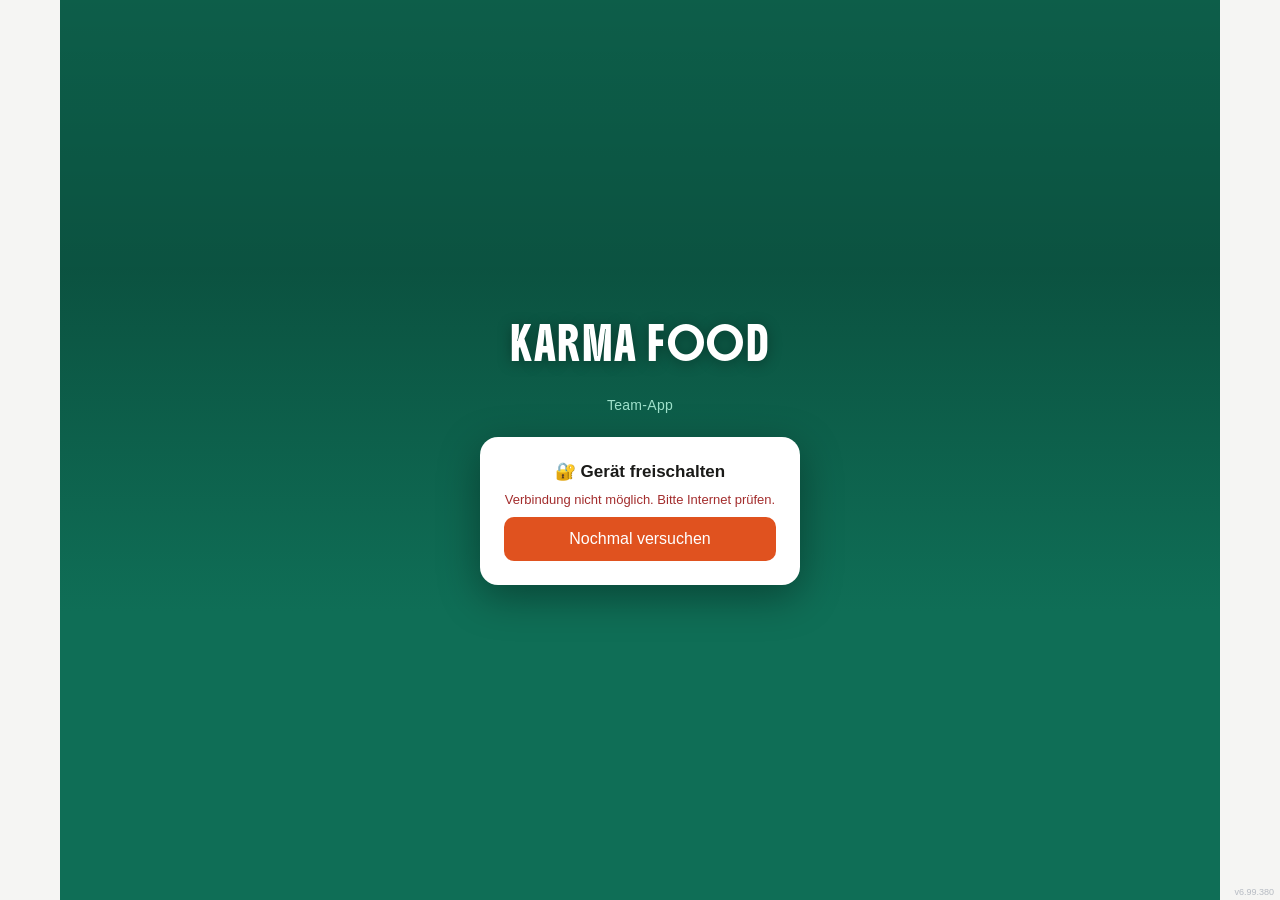
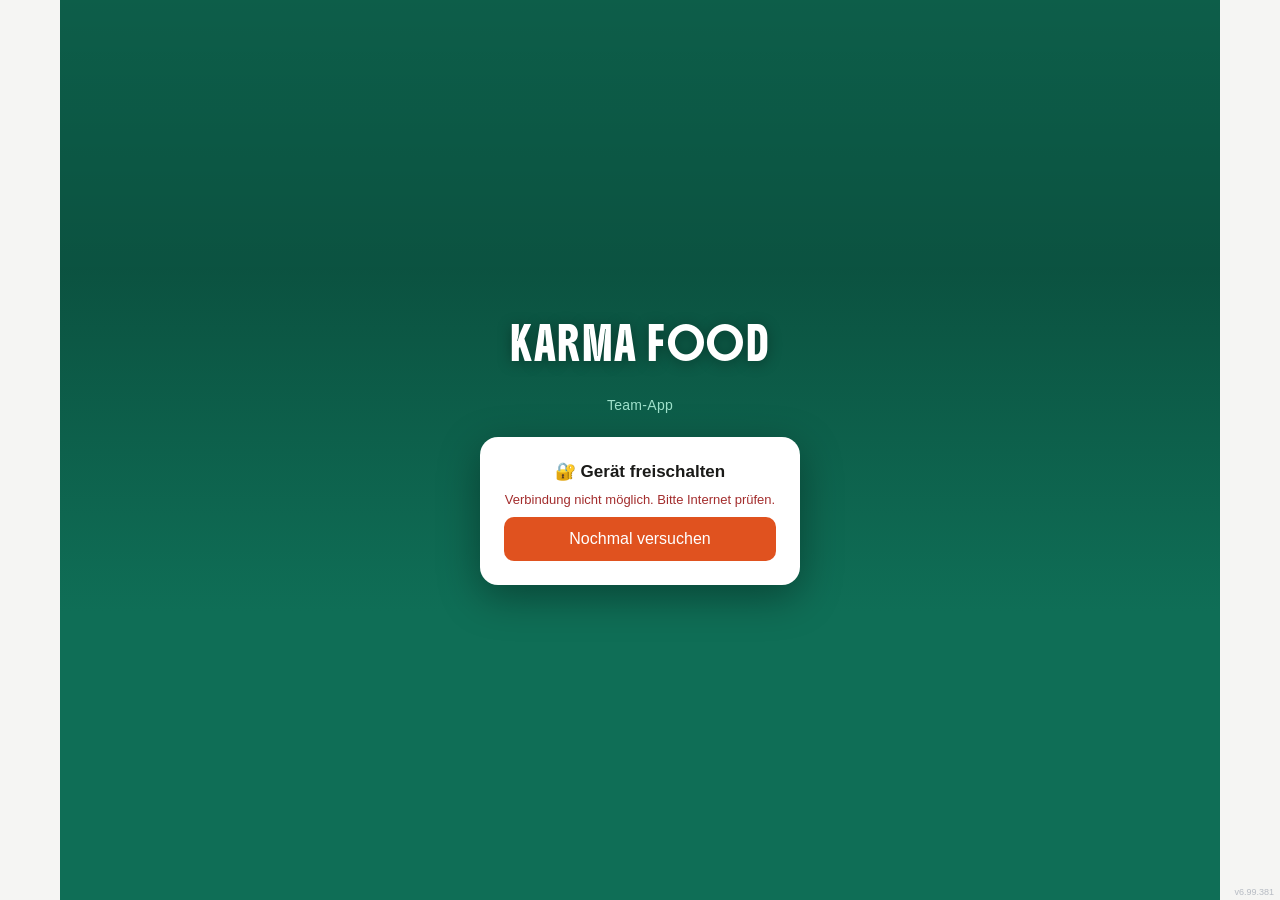
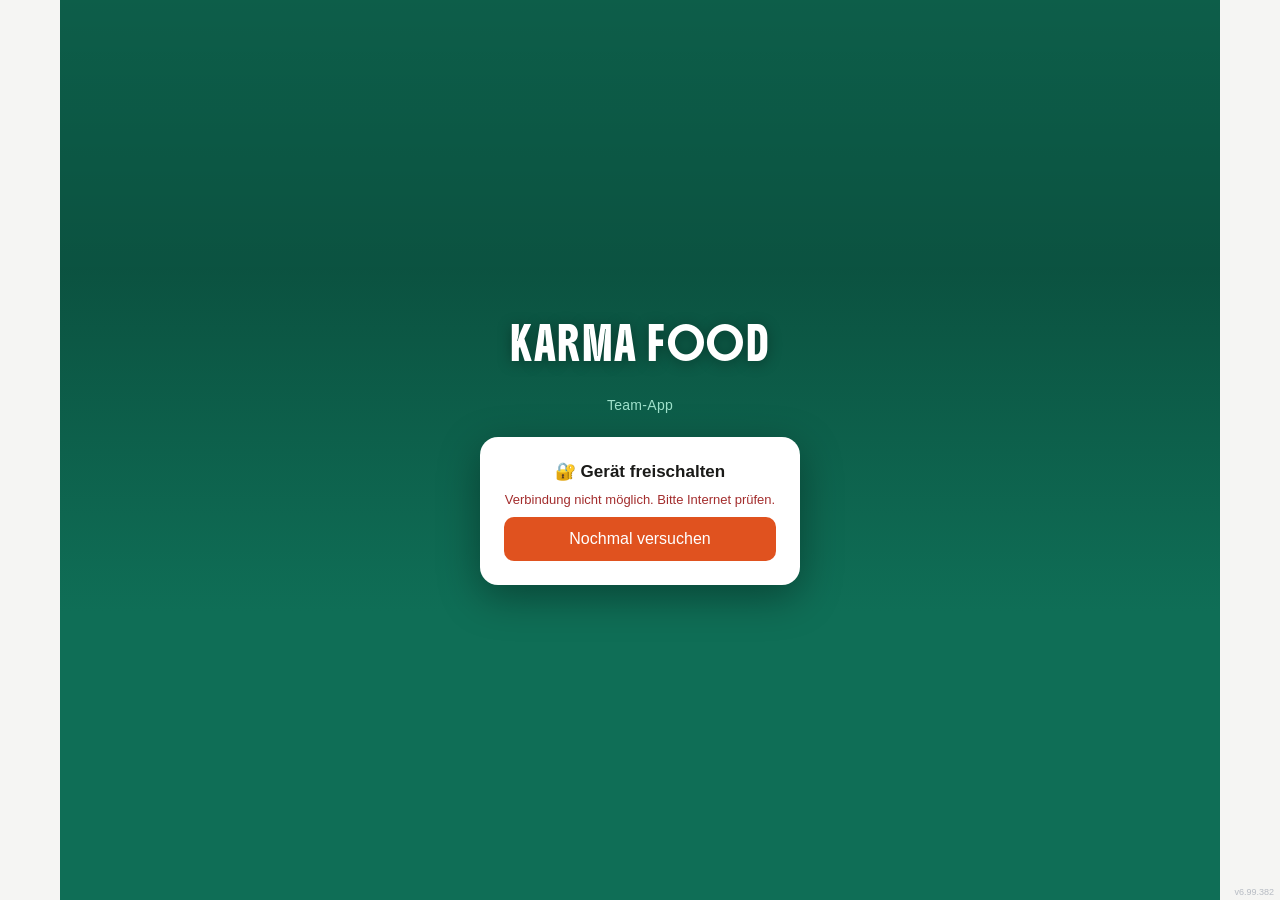
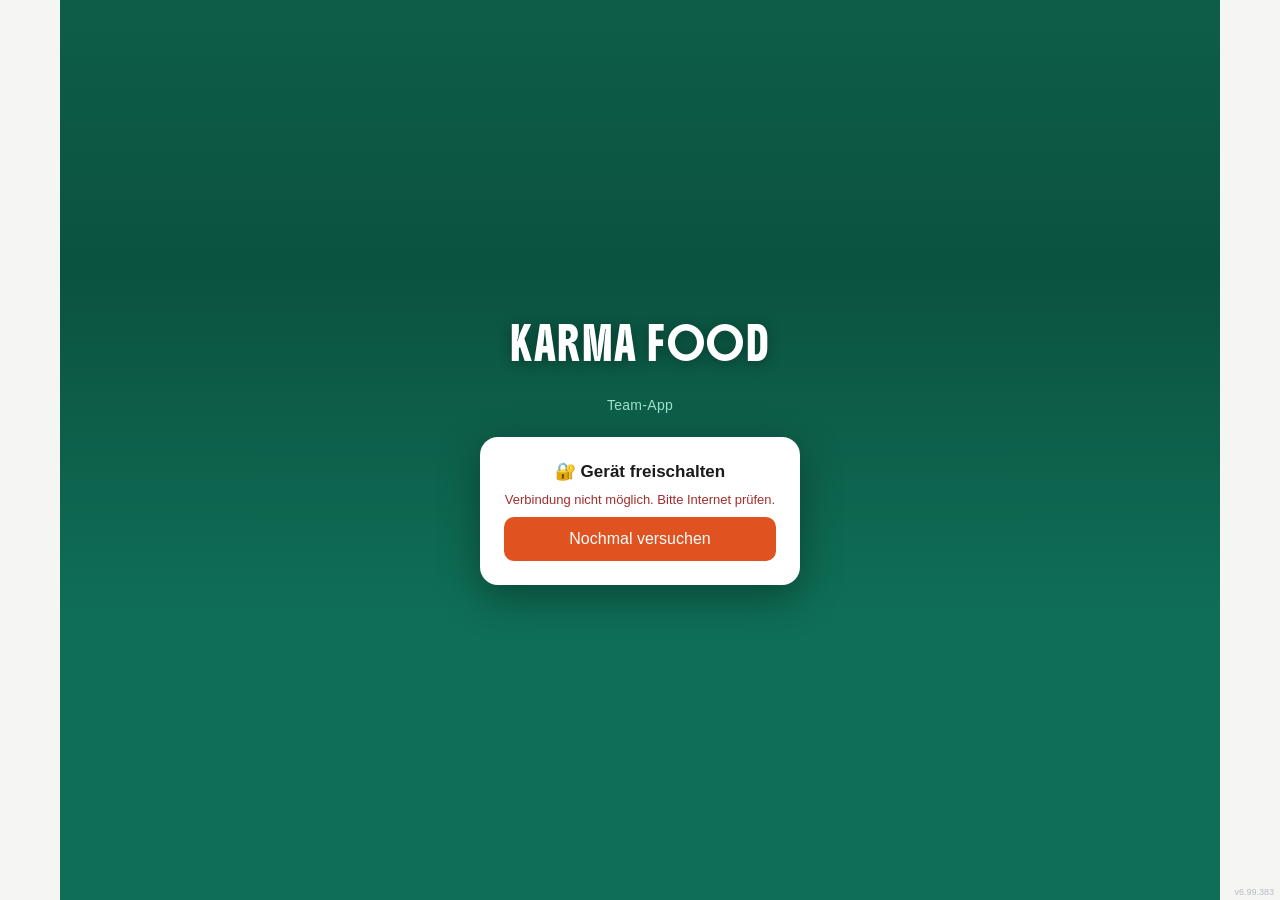
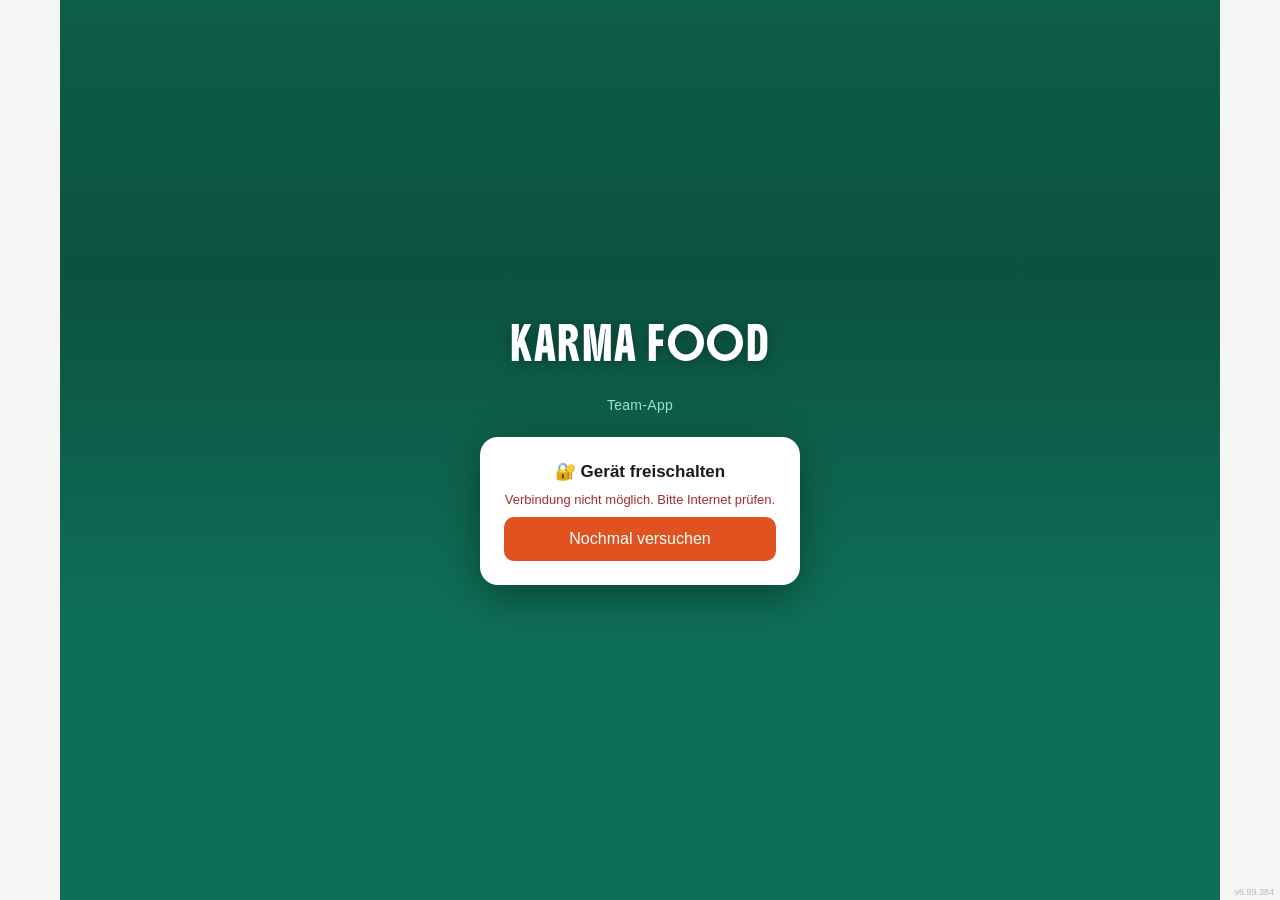
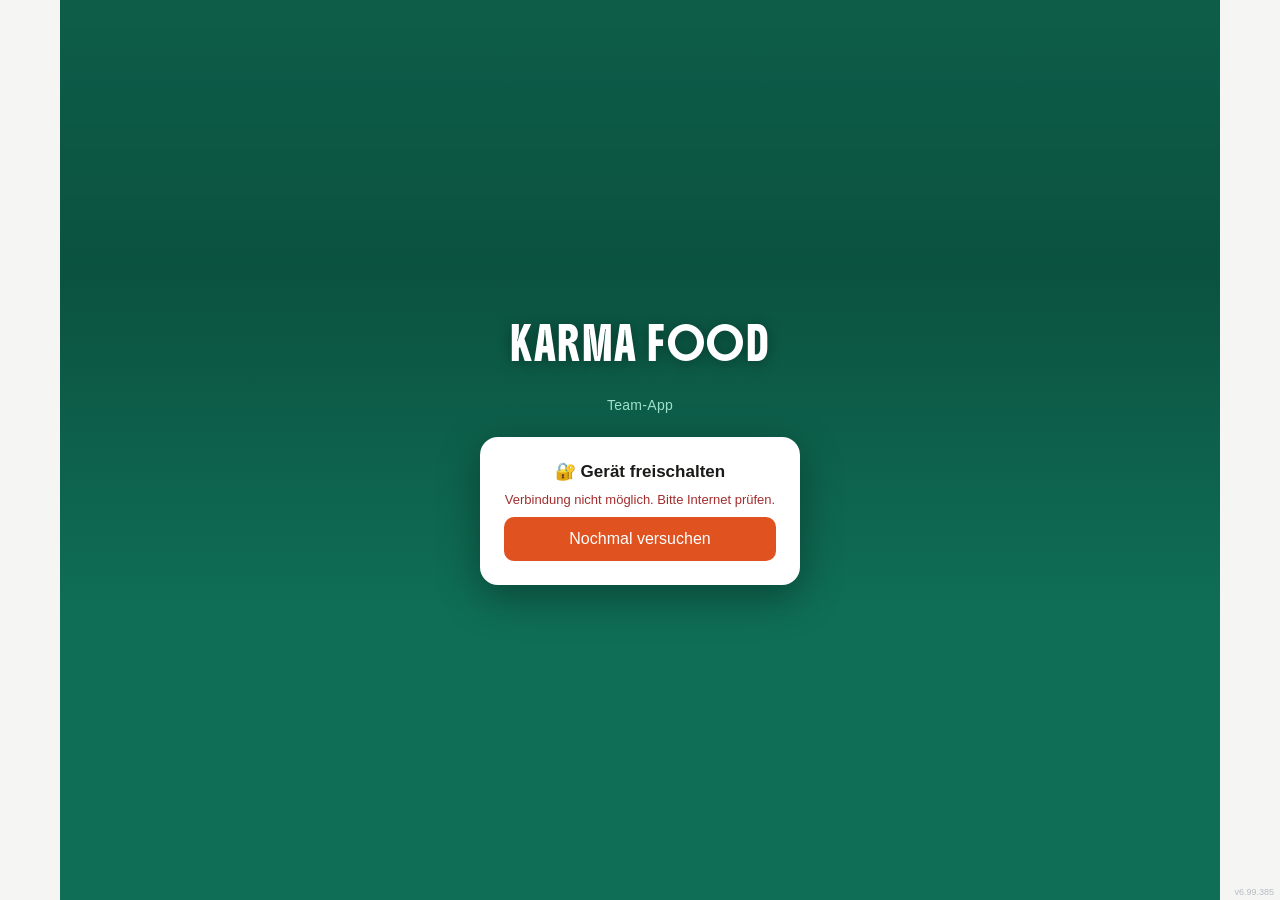
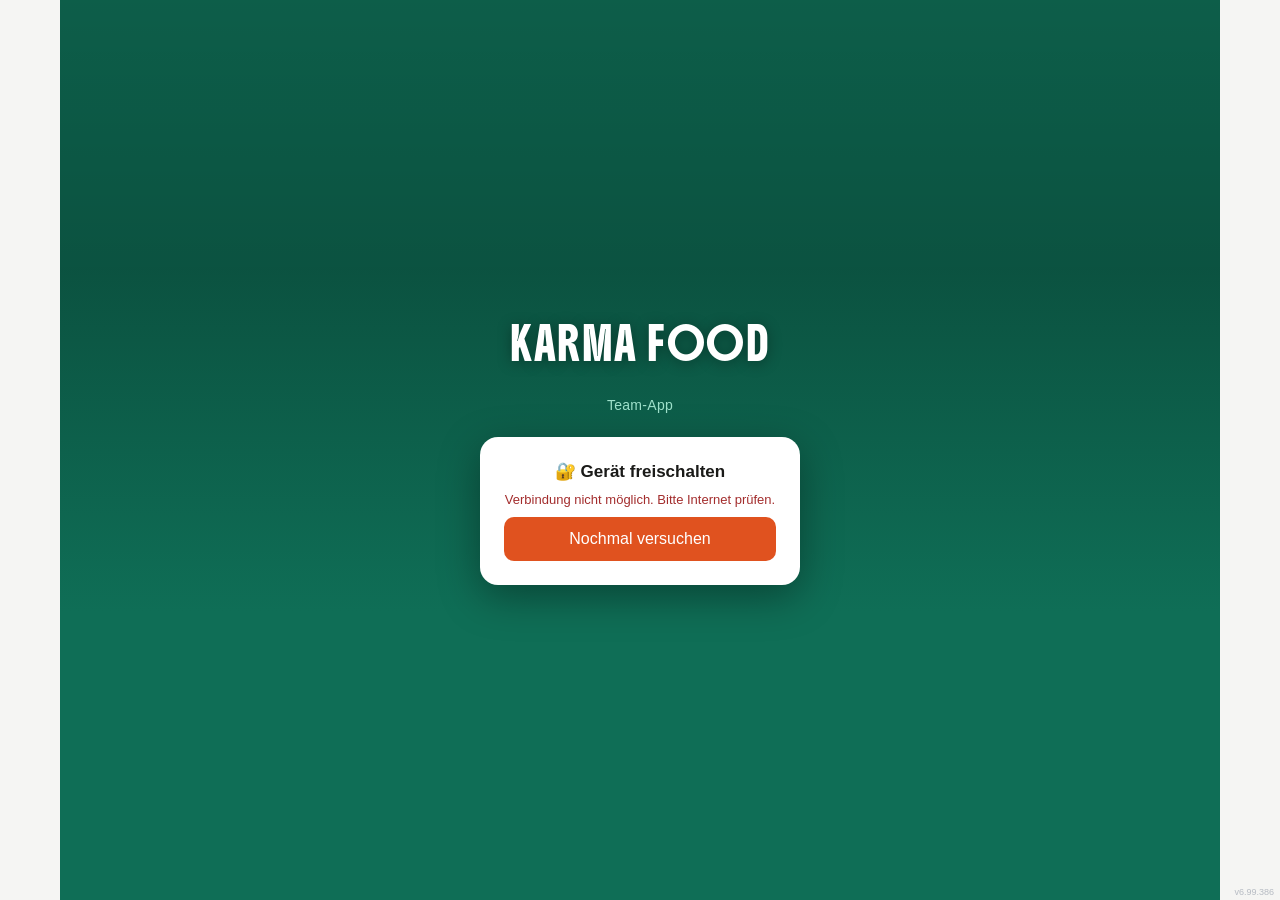
